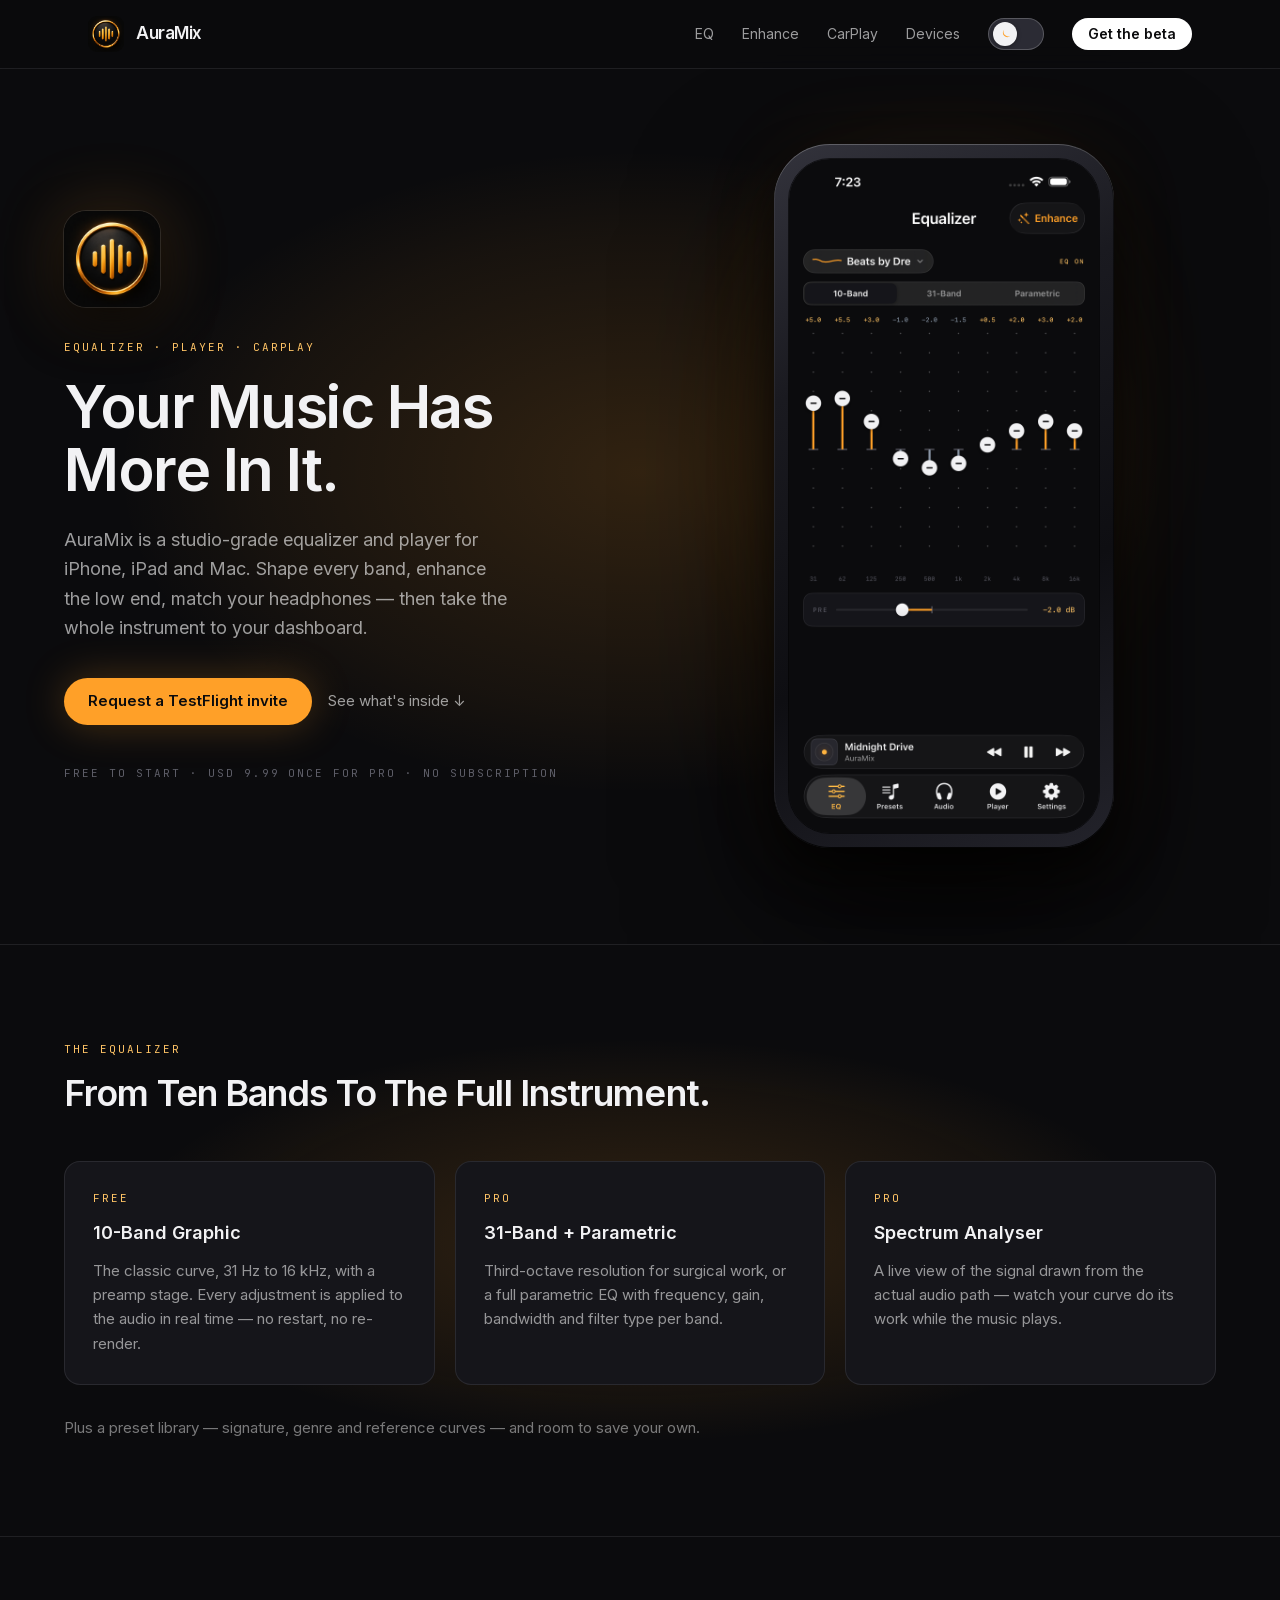
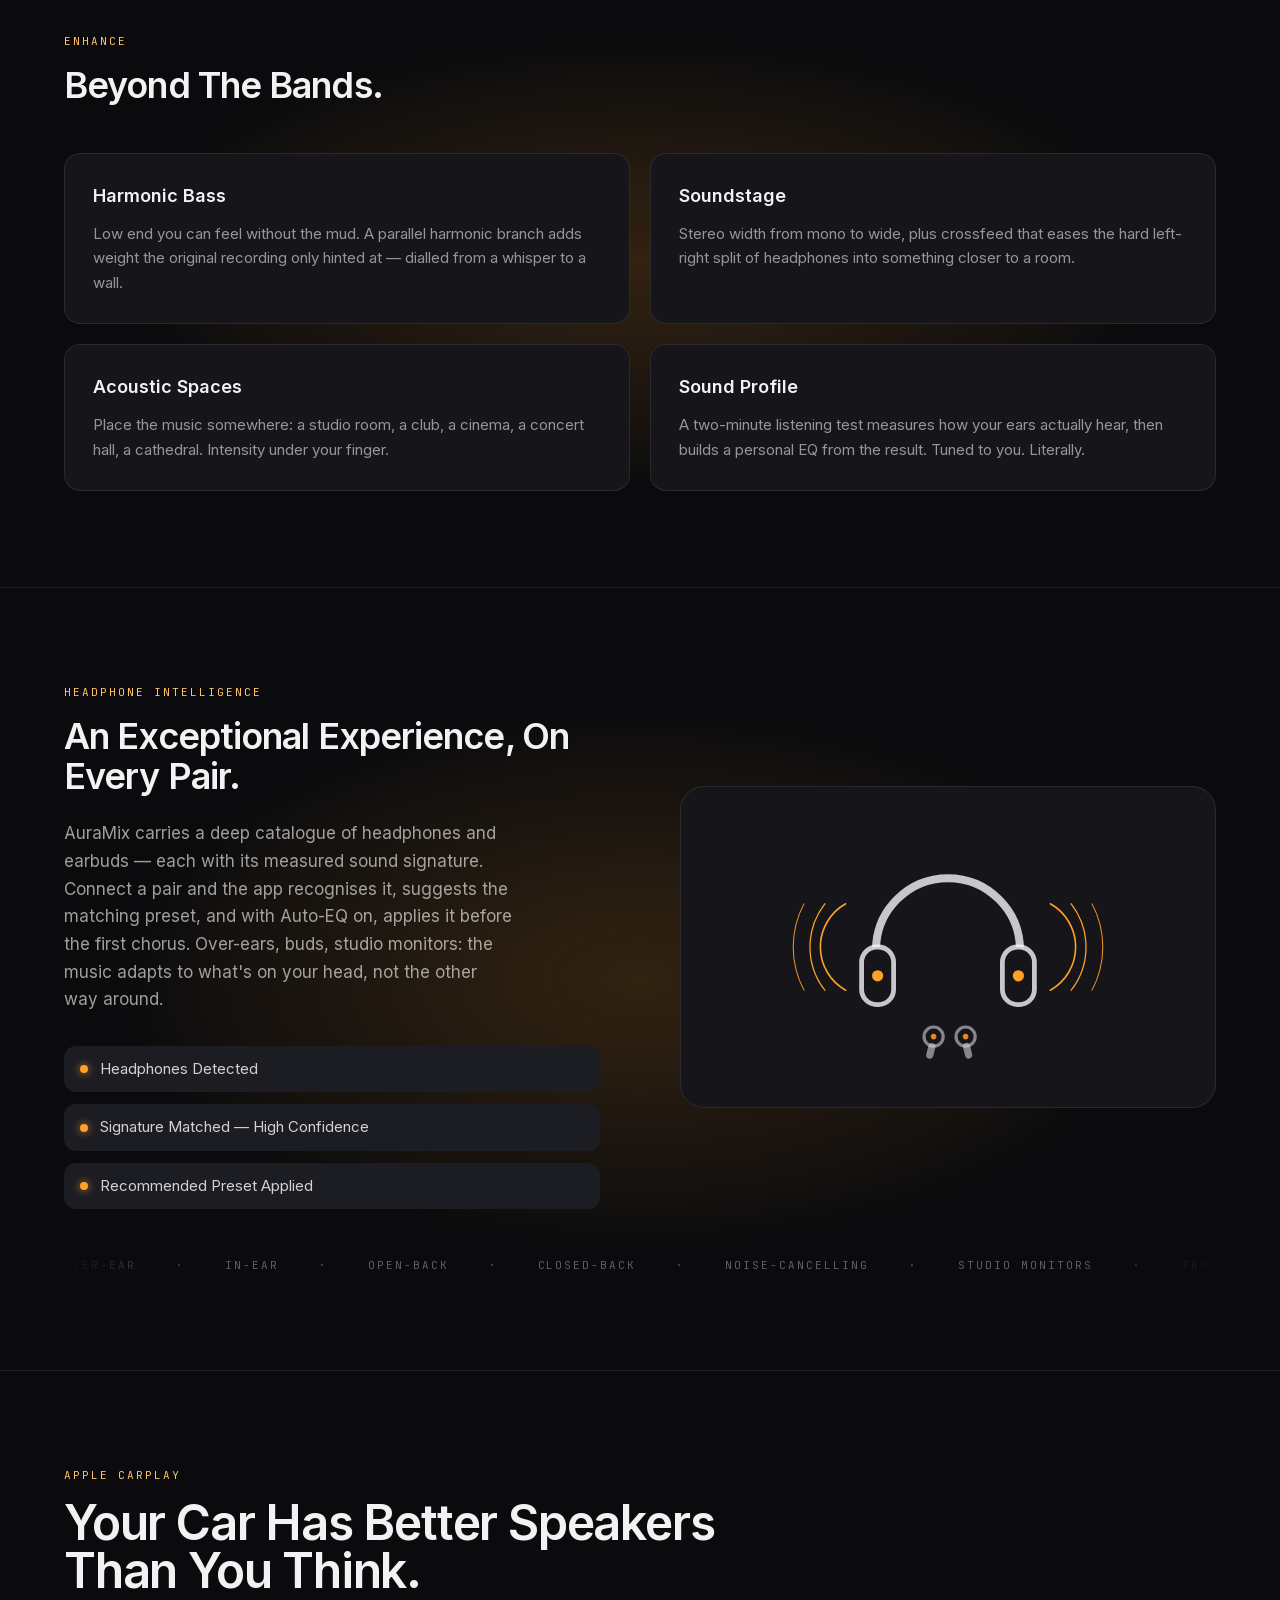
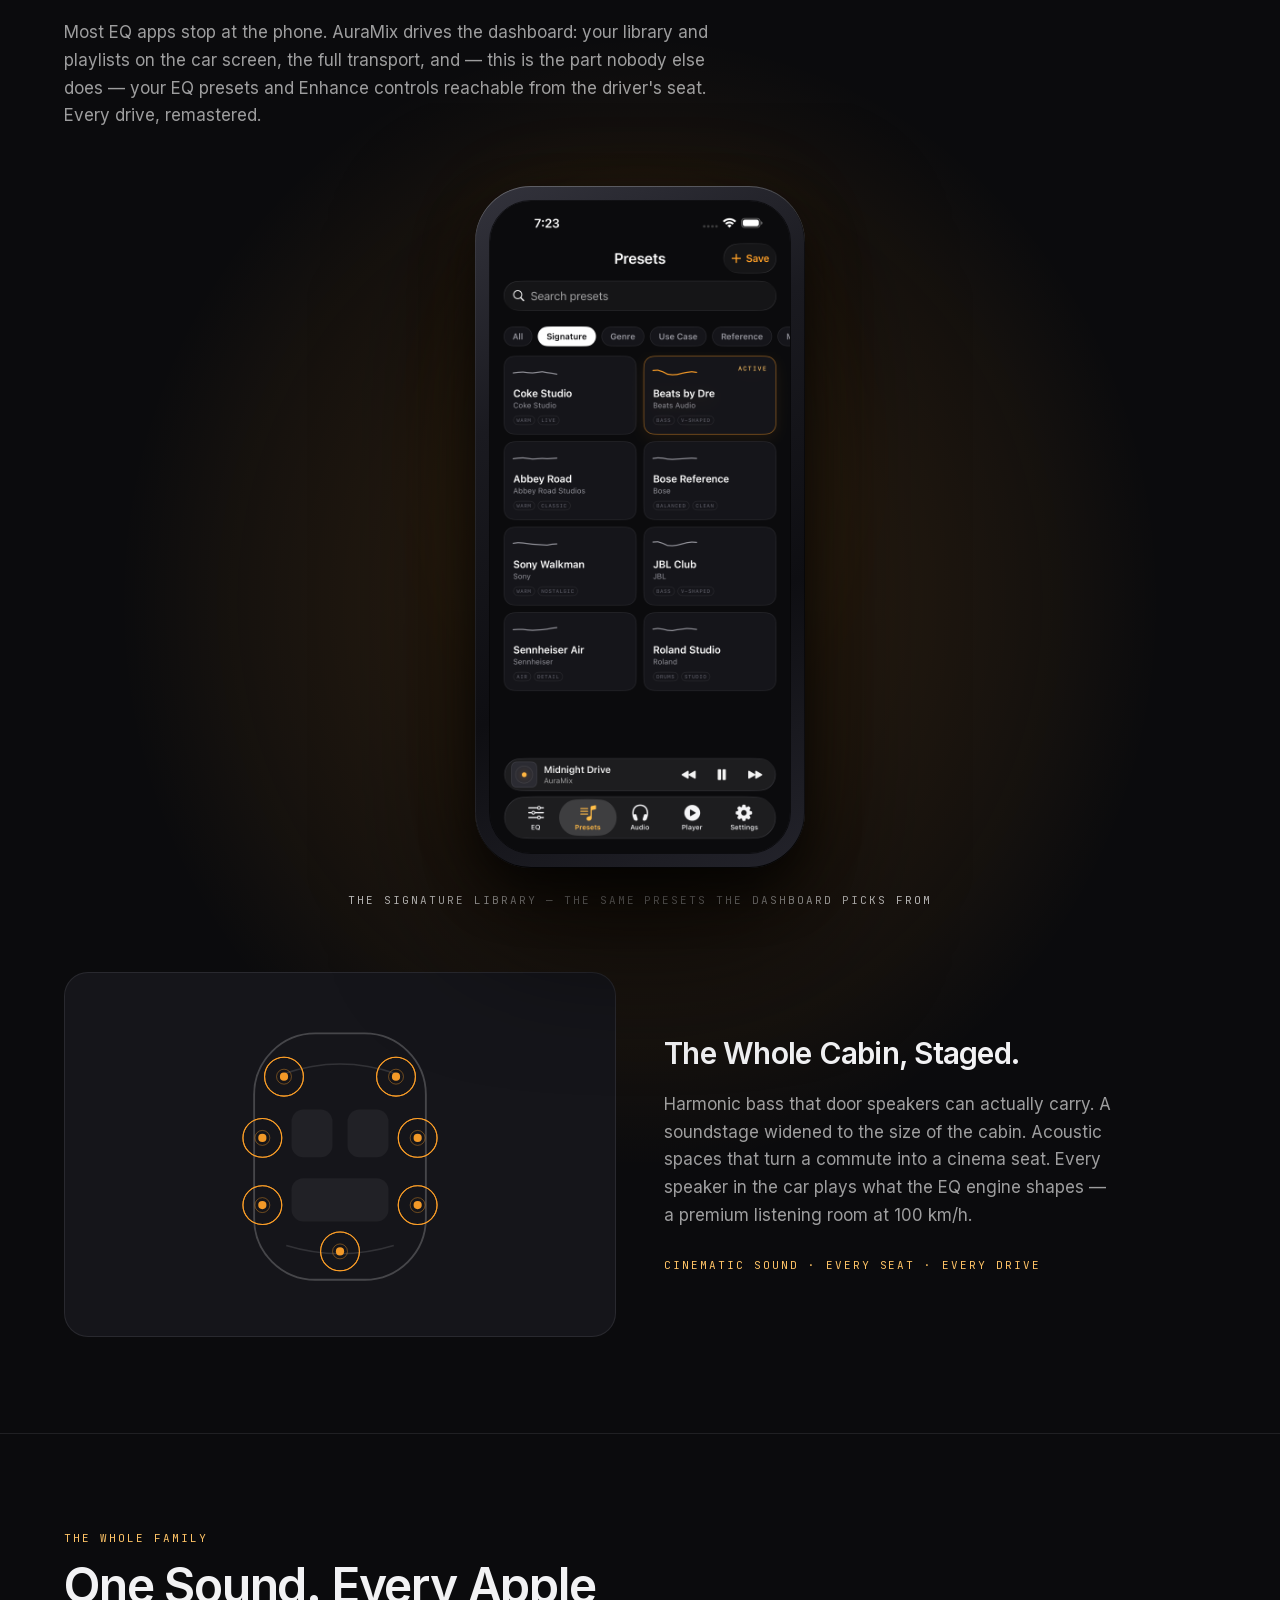
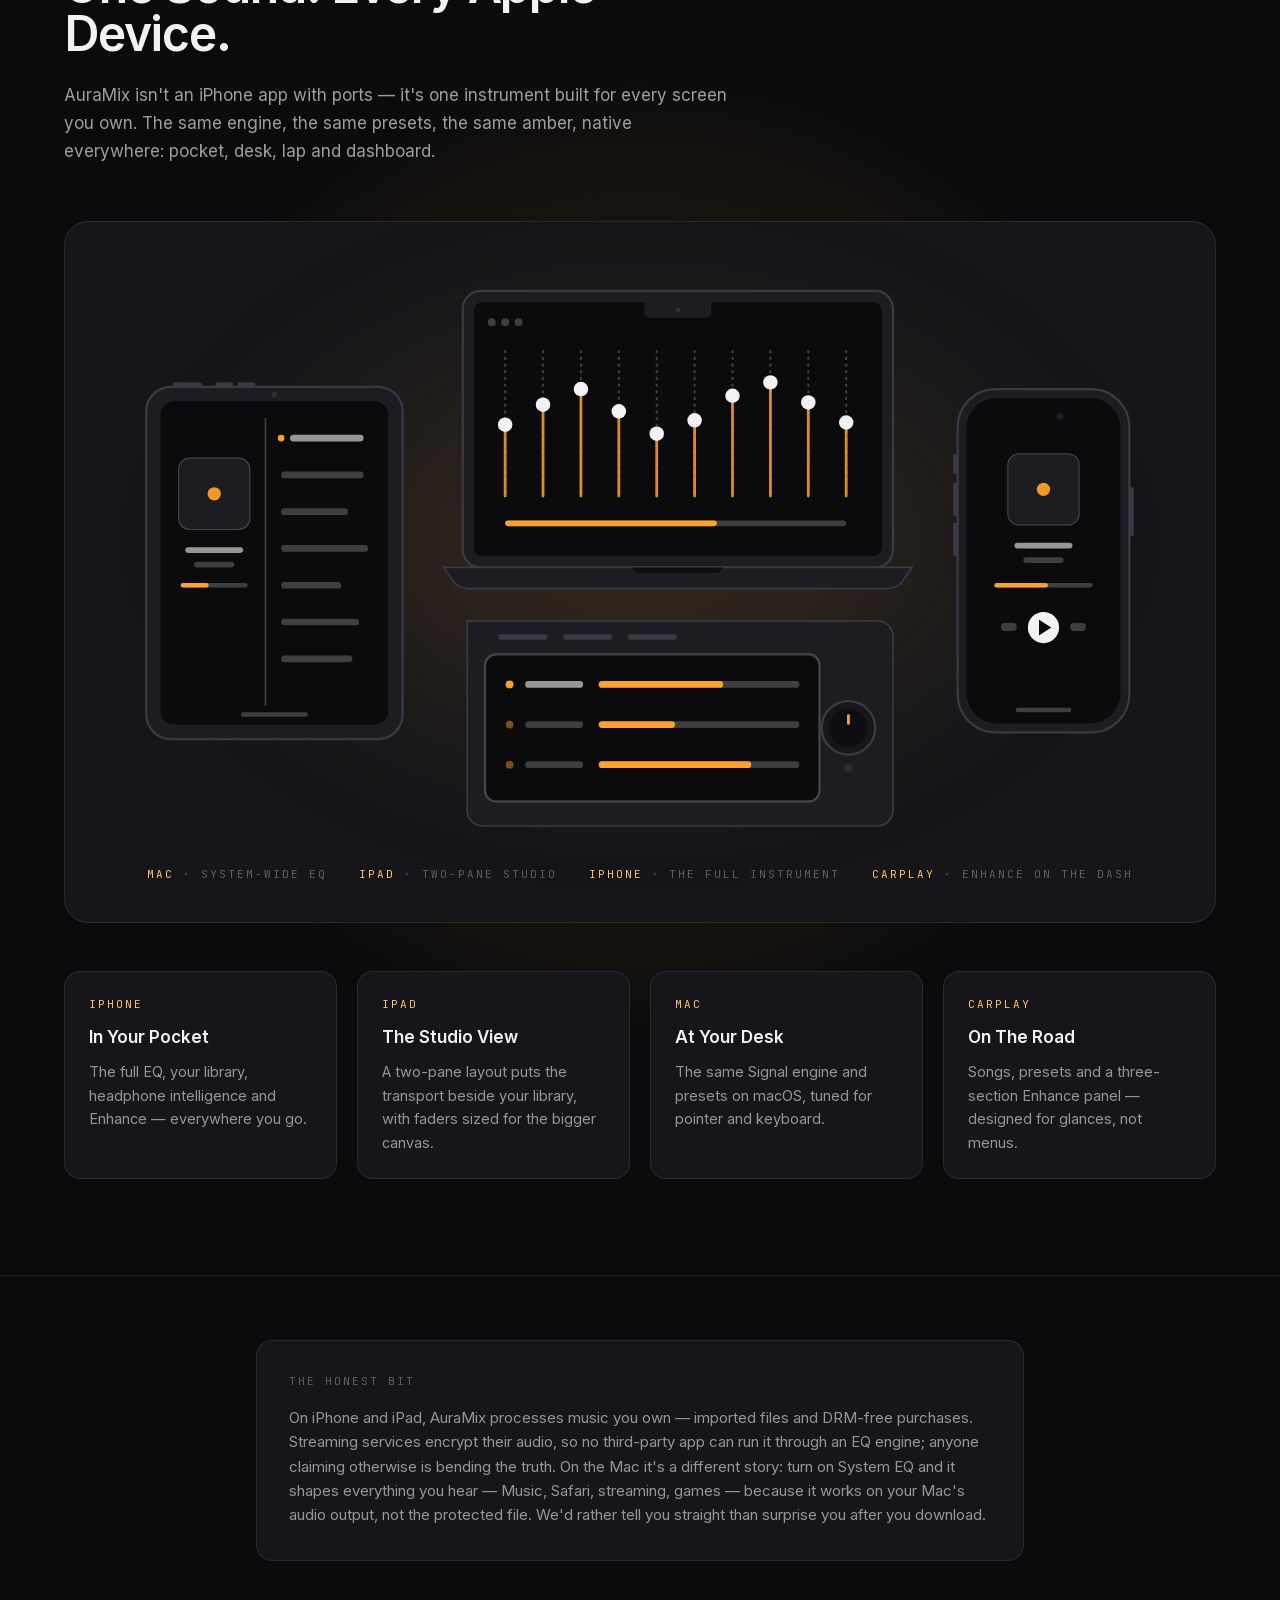
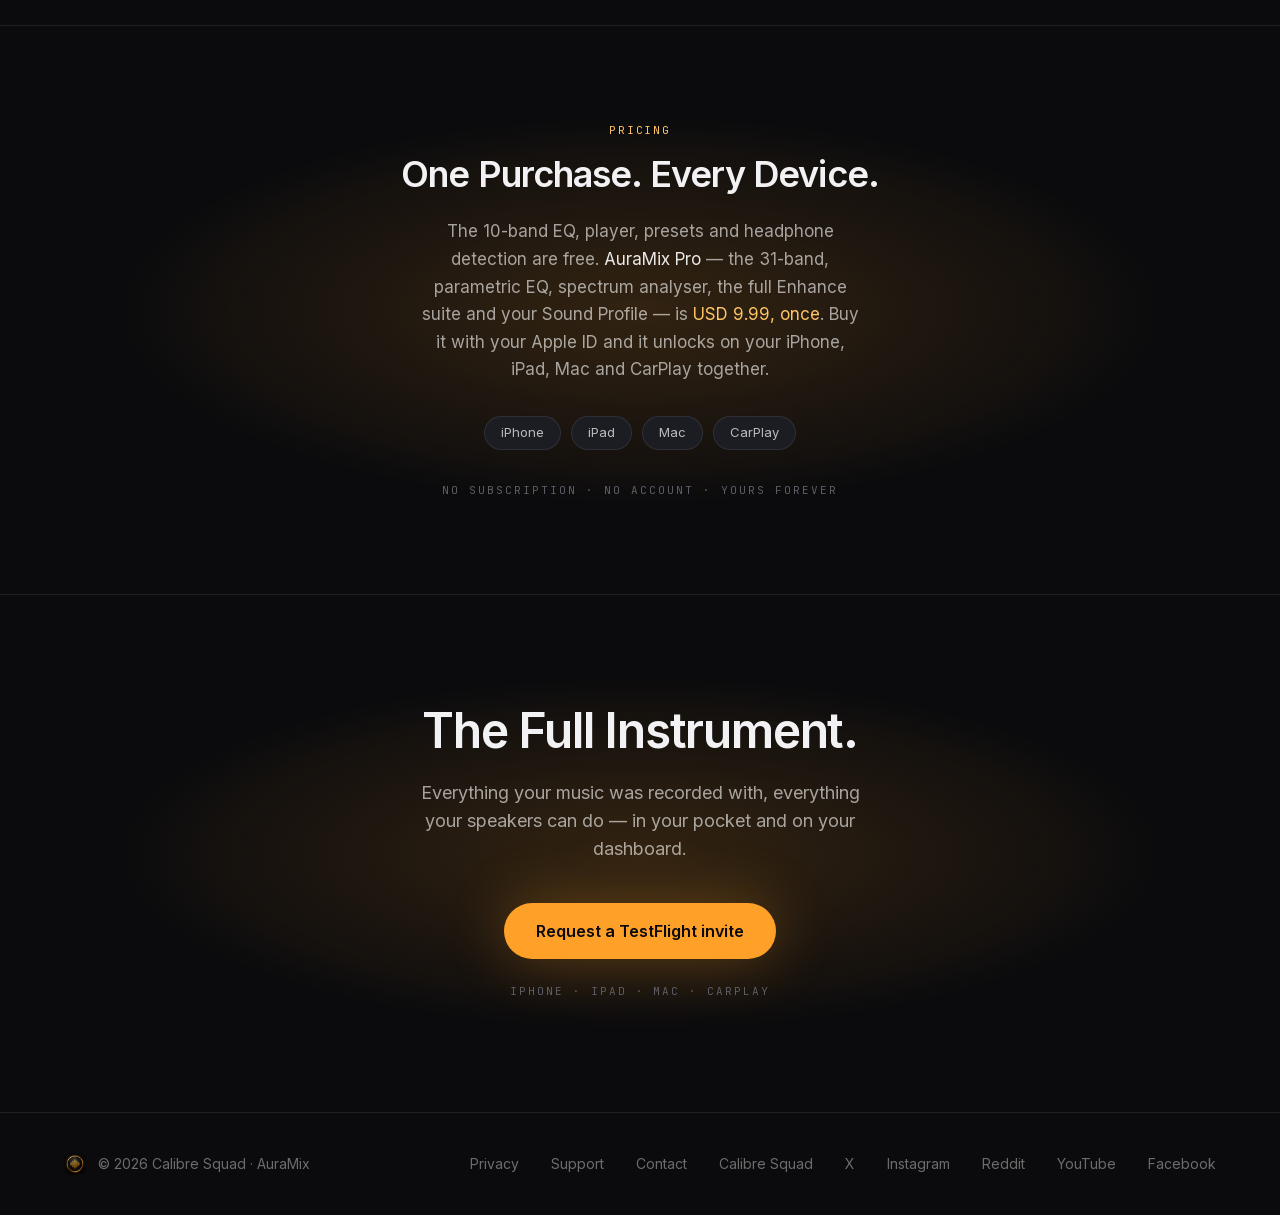
==== index.html @ aad4549b "Deploy auramix.com.au — standalone root build AuraMix marketing site moved from calibresquad.com.au/" ====
<!DOCTYPE html><html lang="en" class="inter_5901b7c6-module__ec5Qua__variable jetbrains_mono_c204fc1d-module__jQLt9W__variable antialiased"><head><meta charSet="utf-8"/><meta name="viewport" content="width=device-width, initial-scale=1"/><link rel="preload" href="/_next/static/media/051742360c26797e-s.p.1bkzbscqrt8rl.woff2" as="font" crossorigin="" type="font/woff2"/><link rel="preload" href="/_next/static/media/83afe278b6a6bb3c-s.p.2bn3s6zvc0dyp.woff2" as="font" crossorigin="" type="font/woff2"/><link rel="preload" as="image" href="/eq-hero-dark.png"/><link rel="preload" as="image" href="/eq-hero-light.png"/><link rel="stylesheet" href="/_next/static/chunks/10q2trecfskz9.css" data-precedence="next"/><link rel="preload" as="script" fetchPriority="low" href="/_next/static/chunks/3qtlyzor5gjmq.js"/><script src="/_next/static/chunks/15orcrkp-_9ct.js" async=""></script><script src="/_next/static/chunks/2r3tgmj4s0k_6.js" async=""></script><script src="/_next/static/chunks/1eglloh0s_w8l.js" async=""></script><script src="/_next/static/chunks/turbopack-44et5_ps77_01.js" async=""></script><script src="/_next/static/chunks/1el5-48au3iai.js" async=""></script><script src="/_next/static/chunks/14mrh2-p_w84d.js" async=""></script><script src="/_next/static/chunks/2q7-uuxphylne.js" async=""></script><script data-goatcounter="https://calibresquad.goatcounter.com/count" async="" src="https://gc.zgo.at/count.js"></script><meta name="next-size-adjust" content=""/><title>AuraMix — One sound. Every Apple device.</title><meta name="description" content="A studio-grade equalizer and music player for iPhone, iPad and Mac. 31-band and parametric EQ, harmonic bass, soundstage, headphone matching — and the whole instrument on your dashboard with CarPlay."/><link rel="canonical" href="https://auramix.com.au/"/><meta property="og:title" content="AuraMix — Your music has more in it."/><meta property="og:description" content="Studio-grade EQ and player for iPhone &amp; CarPlay. Free to start, one purchase for everything. No subscription."/><meta property="og:url" content="https://auramix.com.au/"/><meta property="og:site_name" content="AuraMix"/><meta property="og:image" content="https://auramix.com.au/icon.png"/><meta name="twitter:card" content="summary_large_image"/><meta name="twitter:title" content="AuraMix — Your music has more in it."/><meta name="twitter:description" content="Studio-grade EQ and player for iPhone &amp; CarPlay. Free to start, one purchase for everything. No subscription."/><meta name="twitter:image" content="https://auramix.com.au/icon.png"/><link rel="icon" href="/favicon.ico?favicon.2vob68tjqpejf.ico" sizes="256x256" type="image/x-icon"/><link rel="icon" href="/favicon-64.png"/><link rel="apple-touch-icon" href="/icon.png"/><script src="/_next/static/chunks/0cz1d0mv5g_q7.js" noModule=""></script></head><body class="min-h-full"><div hidden=""><!--$--><!--/$--></div><script>(self.__next_s=self.__next_s||[]).push([0,{"children":"try{var t=localStorage.getItem('auramix-theme');if(t==='light')document.documentElement.dataset.theme='light';}catch(e){}","id":"auramix-theme"}])</script><main><header class="fixed top-0 z-40 w-full border-b border-hairline bg-ground/80 backdrop-blur-xl"><nav class="mx-auto flex max-w-6xl items-center justify-between px-6 py-4"><div class="flex items-center gap-3"><img alt="AuraMix" loading="lazy" width="36" height="36" decoding="async" data-nimg="1" class="dark-shot rounded-[9px]" style="color:transparent" src="/icon.png"/><img alt="AuraMix" loading="lazy" width="36" height="36" decoding="async" data-nimg="1" class="light-shot rounded-[9px] ring-1 ring-white/10" style="color:transparent" src="/icon-light.png"/><span class="text-[17px] font-semibold tracking-tight">AuraMix</span></div><div class="flex items-center gap-7"><a href="#eq" class="hidden text-sm text-white/60 transition hover:text-white sm:block">EQ</a><a href="#enhance" class="hidden text-sm text-white/60 transition hover:text-white sm:block">Enhance</a><a href="#carplay" class="hidden text-sm text-white/60 transition hover:text-white sm:block">CarPlay</a><a href="#devices" class="hidden text-sm text-white/60 transition hover:text-white sm:block">Devices</a><button type="button" aria-label="Switch to light mode" class="theme-toggle-track flex h-8 w-14 items-center rounded-full px-1 transition hover:brightness-110"><span class="theme-toggle-knob flex h-6 w-6 items-center justify-center rounded-full transition-transform duration-300 translate-x-0"><svg width="13" height="13" viewBox="0 0 24 24" fill="currentColor" aria-hidden="true"><path d="M21 14.5A8.5 8.5 0 0 1 9.5 3a7 7 0 1 0 11.5 11.5z"></path></svg></span></button><a class="rounded-full bg-white px-4 py-1.5 text-sm font-semibold text-ground transition hover:bg-signal-text" href="/beta/">Get the beta</a></div></nav></header><section class="aura relative overflow-hidden px-6 pt-36 pb-24"><div class="mx-auto grid max-w-6xl items-center gap-16 lg:grid-cols-2"><div><div class="reveal " style="transition-delay:0ms"><img alt="AuraMix app icon" loading="lazy" width="96" height="96" decoding="async" data-nimg="1" class="dark-shot mb-8 rounded-[22px] shadow-[0_18px_50px_rgba(0,0,0,0.7),0_0_70px_rgba(255,160,40,0.22)] ring-1 ring-white/10" style="color:transparent" src="/icon.png"/><img alt="AuraMix app icon" loading="lazy" width="96" height="96" decoding="async" data-nimg="1" class="light-shot mb-8 rounded-[22px] shadow-[0_18px_50px_rgba(20,20,26,0.18),0_0_70px_rgba(245,159,30,0.2)] ring-1 ring-white/10" style="color:transparent" src="/icon-light.png"/><p class="micro text-signal-text">Equalizer · Player · CarPlay</p></div><div class="reveal " style="transition-delay:80ms"><h1 class="mt-5 text-5xl font-semibold leading-[1.05] tracking-tight sm:text-6xl">Your Music Has<br/>More In It.</h1></div><div class="reveal " style="transition-delay:160ms"><p class="mt-6 max-w-md text-lg leading-relaxed text-white/60">AuraMix is a studio-grade equalizer and player for iPhone, iPad and Mac. Shape every band, enhance the low end, match your headphones — then take the whole instrument to your dashboard.</p></div><div class="reveal " style="transition-delay:240ms"><div class="mt-9 flex flex-wrap items-center gap-4"><a class="rounded-full bg-signal px-6 py-3 text-[15px] font-semibold text-ground shadow-[0_0_40px_rgba(255,160,40,0.25)] transition hover:brightness-110" href="/beta/">Request a TestFlight invite</a><a href="#eq" class="text-[15px] text-white/60 transition hover:text-white">See what&#x27;s inside ↓</a></div></div><div class="reveal " style="transition-delay:320ms"><p class="micro mt-10 text-tertiary">Free to start · USD 9.99 once for Pro · No subscription</p></div></div><div class="reveal relative mx-auto" style="transition-delay:200ms"><div aria-hidden="true" class="absolute -inset-16 -z-10 rounded-full opacity-80 blur-3xl" style="background:radial-gradient(ellipse 55% 45% at 50% 42%, rgba(255,160,40,0.32), rgba(255,160,40,0.10) 55%, transparent 75%)"></div><div class="metal-panel w-[300px] sm:w-[340px]"><div class="overflow-hidden rounded-[42px] border border-black/60"><img alt="The AuraMix equalizer with the Beats by Dre preset applied and the mini player running" width="1320" height="2868" decoding="async" data-nimg="1" class="dark-shot w-full" style="color:transparent" src="/eq-hero-dark.png"/><img alt="The AuraMix equalizer in light mode with the Beats by Dre preset applied and the mini player running" width="1320" height="2868" decoding="async" data-nimg="1" class="light-shot w-full" style="color:transparent" src="/eq-hero-light.png"/></div></div></div></div></section><section id="eq" class="aura border-t border-hairline px-6 py-24"><div class="mx-auto max-w-6xl"><div class="reveal " style="transition-delay:0ms"><p class="micro text-signal-text">The Equalizer</p><h2 class="mt-4 text-3xl font-semibold tracking-tight sm:text-4xl">From Ten Bands To The Full Instrument.</h2></div><div class="mt-12 grid gap-5 md:grid-cols-3"><div class="reveal " style="transition-delay:0ms"><div class="hairline-border h-full rounded-2xl bg-surface p-7 transition duration-300 hover:border-signal/40"><p class="micro text-signal-text">Free</p><h3 class="mt-3 text-lg font-semibold">10-Band Graphic</h3><p class="mt-3 text-[15px] leading-relaxed text-white/55">The classic curve, 31 Hz to 16 kHz, with a preamp stage. Every adjustment is applied to the audio in real time — no restart, no re-render.</p></div></div><div class="reveal " style="transition-delay:90ms"><div class="hairline-border h-full rounded-2xl bg-surface p-7 transition duration-300 hover:border-signal/40"><p class="micro text-signal-text">Pro</p><h3 class="mt-3 text-lg font-semibold">31-Band + Parametric</h3><p class="mt-3 text-[15px] leading-relaxed text-white/55">Third-octave resolution for surgical work, or a full parametric EQ with frequency, gain, bandwidth and filter type per band.</p></div></div><div class="reveal " style="transition-delay:180ms"><div class="hairline-border h-full rounded-2xl bg-surface p-7 transition duration-300 hover:border-signal/40"><p class="micro text-signal-text">Pro</p><h3 class="mt-3 text-lg font-semibold">Spectrum Analyser</h3><p class="mt-3 text-[15px] leading-relaxed text-white/55">A live view of the signal drawn from the actual audio path — watch your curve do its work while the music plays.</p></div></div></div><div class="reveal " style="transition-delay:120ms"><p class="mt-8 text-[15px] text-white/45">Plus a preset library — signature, genre and reference curves — and room to save your own.</p></div></div></section><section id="enhance" class="aura border-t border-hairline px-6 py-24"><div class="mx-auto max-w-6xl"><div class="reveal " style="transition-delay:0ms"><p class="micro text-signal-text">Enhance</p><h2 class="mt-4 max-w-xl text-3xl font-semibold tracking-tight sm:text-4xl">Beyond The Bands.</h2></div><div class="mt-12 grid gap-5 sm:grid-cols-2"><div class="reveal " style="transition-delay:0ms"><div class="hairline-border h-full rounded-2xl bg-surface p-7 transition duration-300 hover:border-signal/40"><h3 class="text-lg font-semibold">Harmonic Bass</h3><p class="mt-3 text-[15px] leading-relaxed text-white/55">Low end you can feel without the mud. A parallel harmonic branch adds weight the original recording only hinted at — dialled from a whisper to a wall.</p></div></div><div class="reveal " style="transition-delay:80ms"><div class="hairline-border h-full rounded-2xl bg-surface p-7 transition duration-300 hover:border-signal/40"><h3 class="text-lg font-semibold">Soundstage</h3><p class="mt-3 text-[15px] leading-relaxed text-white/55">Stereo width from mono to wide, plus crossfeed that eases the hard left-right split of headphones into something closer to a room.</p></div></div><div class="reveal " style="transition-delay:160ms"><div class="hairline-border h-full rounded-2xl bg-surface p-7 transition duration-300 hover:border-signal/40"><h3 class="text-lg font-semibold">Acoustic Spaces</h3><p class="mt-3 text-[15px] leading-relaxed text-white/55">Place the music somewhere: a studio room, a club, a cinema, a concert hall, a cathedral. Intensity under your finger.</p></div></div><div class="reveal " style="transition-delay:240ms"><div class="hairline-border h-full rounded-2xl bg-surface p-7 transition duration-300 hover:border-signal/40"><h3 class="text-lg font-semibold">Sound Profile</h3><p class="mt-3 text-[15px] leading-relaxed text-white/55">A two-minute listening test measures how your ears actually hear, then builds a personal EQ from the result. Tuned to you. Literally.</p></div></div></div></div></section><section class="aura border-t border-hairline px-6 py-24"><div class="mx-auto max-w-6xl"><div class="flex flex-col items-start gap-10 lg:flex-row lg:items-center lg:gap-20"><div class="reveal lg:w-1/2" style="transition-delay:0ms"><p class="micro text-signal-text">Headphone Intelligence</p><h2 class="mt-4 text-3xl font-semibold tracking-tight sm:text-4xl">An Exceptional Experience, On Every Pair.</h2><p class="mt-6 max-w-md text-[17px] leading-relaxed text-white/60">AuraMix carries a deep catalogue of headphones and earbuds — each with its measured sound signature. Connect a pair and the app recognises it, suggests the matching preset, and with Auto-EQ on, applies it before the first chorus. Over-ears, buds, studio monitors: the music adapts to what&#x27;s on your head, not the other way around.</p><div class="mt-8 space-y-3"><div class="flex items-center gap-3 rounded-xl bg-surface2 px-4 py-3"><span class="h-2 w-2 rounded-full bg-signal shadow-[0_0_8px_rgba(255,160,40,0.8)]"></span><span class="text-[15px] text-white/80">Headphones Detected</span></div><div class="flex items-center gap-3 rounded-xl bg-surface2 px-4 py-3"><span class="h-2 w-2 rounded-full bg-signal shadow-[0_0_8px_rgba(255,160,40,0.8)]"></span><span class="text-[15px] text-white/80">Signature Matched — High Confidence</span></div><div class="flex items-center gap-3 rounded-xl bg-surface2 px-4 py-3"><span class="h-2 w-2 rounded-full bg-signal shadow-[0_0_8px_rgba(255,160,40,0.8)]"></span><span class="text-[15px] text-white/80">Recommended Preset Applied</span></div></div></div><div class="reveal w-full lg:w-1/2" style="transition-delay:150ms"><div class="hairline-border flex items-center justify-center rounded-3xl bg-surface p-10"><svg viewBox="0 0 480 300" class="w-full max-w-sm" role="img" aria-label="Headphones surrounded by sound waves"><path d="M 112 96 A 62 62 0 0 0 112 204" fill="none" stroke="#ffa028" stroke-width="2" stroke-linecap="round" class="pulse-wave" style="animation-delay:0ms"></path><path d="M 86 96 A 88 88 0 0 0 86 204" fill="none" stroke="#ffa028" stroke-width="1.6" stroke-linecap="round" class="pulse-wave" style="animation-delay:260ms"></path><path d="M 60 96 A 114 114 0 0 0 60 204" fill="none" stroke="#ffa028" stroke-width="1.2" stroke-linecap="round" class="pulse-wave" style="animation-delay:520ms"></path><path d="M 368 96 A 62 62 0 0 1 368 204" fill="none" stroke="#ffa028" stroke-width="2" stroke-linecap="round" class="pulse-wave" style="animation-delay:130ms"></path><path d="M 394 96 A 88 88 0 0 1 394 204" fill="none" stroke="#ffa028" stroke-width="1.6" stroke-linecap="round" class="pulse-wave" style="animation-delay:390ms"></path><path d="M 420 96 A 114 114 0 0 1 420 204" fill="none" stroke="#ffa028" stroke-width="1.2" stroke-linecap="round" class="pulse-wave" style="animation-delay:650ms"></path><path d="M150 168 v-14 a90 90 0 0 1 180 0 v14" fill="none" stroke="var(--sketch)" stroke-width="10" stroke-linecap="round"></path><rect x="132" y="150" width="40" height="72" rx="19" fill="#15151a" stroke="var(--sketch)" stroke-width="6"></rect><rect x="308" y="150" width="40" height="72" rx="19" fill="#15151a" stroke="var(--sketch)" stroke-width="6"></rect><circle cx="152" cy="186" r="7" fill="#ffa028"></circle><circle cx="328" cy="186" r="7" fill="#ffa028"></circle><g opacity="0.85"><circle cx="222" cy="262" r="12" fill="#15151a" stroke="var(--sketch-mid)" stroke-width="4"></circle><rect x="216" y="270" width="9" height="20" rx="4.5" fill="var(--sketch-mid)" transform="rotate(14 220 272)"></rect><circle cx="262" cy="262" r="12" fill="#15151a" stroke="var(--sketch-mid)" stroke-width="4"></circle><rect x="258" y="270" width="9" height="20" rx="4.5" fill="var(--sketch-mid)" transform="rotate(-14 262 272)"></rect><circle cx="222" cy="262" r="3.5" fill="#ffa028"></circle><circle cx="262" cy="262" r="3.5" fill="#ffa028"></circle></g></svg></div></div></div><div class="reveal " style="transition-delay:120ms"><div class="marquee mt-12"><div class="marquee-track micro text-tertiary"><span class="flex gap-10 whitespace-nowrap"><span>Over-ear</span><span>·</span><span>In-ear</span><span>·</span><span>Open-back</span><span>·</span><span>Closed-back</span><span>·</span><span>Noise-cancelling</span><span>·</span><span>Studio monitors</span><span>·</span><span>True wireless</span><span>·</span><span>Planar magnetic</span><span>·</span><span>Sport buds</span><span>·</span><span>Gaming headsets</span><span>·</span></span><span class="flex gap-10 whitespace-nowrap"><span>Over-ear</span><span>·</span><span>In-ear</span><span>·</span><span>Open-back</span><span>·</span><span>Closed-back</span><span>·</span><span>Noise-cancelling</span><span>·</span><span>Studio monitors</span><span>·</span><span>True wireless</span><span>·</span><span>Planar magnetic</span><span>·</span><span>Sport buds</span><span>·</span><span>Gaming headsets</span><span>·</span></span></div></div></div></div></section><section id="carplay" class="aura border-t border-hairline px-6 py-24"><div class="mx-auto max-w-6xl"><div class="reveal max-w-2xl" style="transition-delay:0ms"><p class="micro text-signal-text">Apple CarPlay</p><h2 class="mt-4 text-3xl font-semibold tracking-tight sm:text-5xl">Your Car Has Better Speakers Than You Think.</h2><p class="mt-6 text-[17px] leading-relaxed text-white/60">Most EQ apps stop at the phone. AuraMix drives the dashboard: your library and playlists on the car screen, the full transport, and — this is the part nobody else does — your EQ presets and Enhance controls reachable from the driver&#x27;s seat. Every drive, remastered.</p></div><div class="reveal " style="transition-delay:150ms"><figure class="mx-auto mt-14 flex max-w-3xl flex-col items-center"><div class="relative"><div aria-hidden="true" class="absolute -inset-14 -z-10 rounded-full opacity-80 blur-3xl" style="background:radial-gradient(ellipse 55% 45% at 50% 42%, rgba(255,160,40,0.26), rgba(255,160,40,0.08) 55%, transparent 75%)"></div><div class="metal-panel w-[290px] sm:w-[330px]"><div class="overflow-hidden rounded-[42px] border border-black/60"><img alt="The AuraMix Signature preset library with Beats by Dre active and the mini player running — Coke Studio, Abbey Road, Bose Reference, Sony Walkman, JBL Club and more" loading="lazy" width="1320" height="2868" decoding="async" data-nimg="1" class="dark-shot w-full" style="color:transparent" src="/presets-signature.png"/><img alt="The AuraMix Signature preset library in light mode with Beats by Dre active and the mini player running" loading="lazy" width="1320" height="2868" decoding="async" data-nimg="1" class="light-shot w-full" style="color:transparent" src="/presets-signature-light.png"/></div></div></div><figcaption class="micro mt-6 text-white/70">The signature library — the same presets the dashboard picks from</figcaption></figure></div><div class="mt-16 grid items-center gap-12 lg:grid-cols-2"><div class="reveal " style="transition-delay:0ms"><div class="hairline-border flex items-center justify-center rounded-3xl bg-surface p-8"><svg viewBox="0 0 600 400" class="w-full max-w-md" role="img" aria-label="Car cabin with sound radiating from seven speaker positions"><rect x="185" y="38" width="230" height="330" rx="82" fill="none" stroke="var(--sketch-dim)" stroke-width="2.5"></rect><path d="M225 92 Q300 66 375 92" fill="none" stroke="var(--sketch-faint)" stroke-width="2"></path><path d="M228 322 Q300 344 372 322" fill="none" stroke="var(--sketch-faint)" stroke-width="2"></path><rect x="235" y="140" width="55" height="64" rx="16" fill="var(--sketch-fill)"></rect><rect x="310" y="140" width="55" height="64" rx="16" fill="var(--sketch-fill)"></rect><rect x="235" y="232" width="130" height="58" rx="16" fill="var(--sketch-fill)"></rect><g><circle cx="225" cy="96" r="26" class="ripple" fill="none" stroke="#ffa028" stroke-width="1.5" style="animation-delay:0ms"></circle><circle cx="225" cy="96" r="26" class="ripple" fill="none" stroke="#ffa028" stroke-width="1" style="animation-delay:850ms"></circle><circle cx="225" cy="96" r="5.5" fill="#ffa028" opacity="0.95"></circle><circle cx="225" cy="96" r="10" fill="none" stroke="rgba(255,160,40,0.5)" stroke-width="1"></circle></g><g><circle cx="375" cy="96" r="26" class="ripple" fill="none" stroke="#ffa028" stroke-width="1.5" style="animation-delay:300ms"></circle><circle cx="375" cy="96" r="26" class="ripple" fill="none" stroke="#ffa028" stroke-width="1" style="animation-delay:1150ms"></circle><circle cx="375" cy="96" r="5.5" fill="#ffa028" opacity="0.95"></circle><circle cx="375" cy="96" r="10" fill="none" stroke="rgba(255,160,40,0.5)" stroke-width="1"></circle></g><g><circle cx="196" cy="178" r="26" class="ripple" fill="none" stroke="#ffa028" stroke-width="1.5" style="animation-delay:600ms"></circle><circle cx="196" cy="178" r="26" class="ripple" fill="none" stroke="#ffa028" stroke-width="1" style="animation-delay:1450ms"></circle><circle cx="196" cy="178" r="5.5" fill="#ffa028" opacity="0.95"></circle><circle cx="196" cy="178" r="10" fill="none" stroke="rgba(255,160,40,0.5)" stroke-width="1"></circle></g><g><circle cx="404" cy="178" r="26" class="ripple" fill="none" stroke="#ffa028" stroke-width="1.5" style="animation-delay:900ms"></circle><circle cx="404" cy="178" r="26" class="ripple" fill="none" stroke="#ffa028" stroke-width="1" style="animation-delay:1750ms"></circle><circle cx="404" cy="178" r="5.5" fill="#ffa028" opacity="0.95"></circle><circle cx="404" cy="178" r="10" fill="none" stroke="rgba(255,160,40,0.5)" stroke-width="1"></circle></g><g><circle cx="196" cy="268" r="26" class="ripple" fill="none" stroke="#ffa028" stroke-width="1.5" style="animation-delay:1200ms"></circle><circle cx="196" cy="268" r="26" class="ripple" fill="none" stroke="#ffa028" stroke-width="1" style="animation-delay:2050ms"></circle><circle cx="196" cy="268" r="5.5" fill="#ffa028" opacity="0.95"></circle><circle cx="196" cy="268" r="10" fill="none" stroke="rgba(255,160,40,0.5)" stroke-width="1"></circle></g><g><circle cx="404" cy="268" r="26" class="ripple" fill="none" stroke="#ffa028" stroke-width="1.5" style="animation-delay:1500ms"></circle><circle cx="404" cy="268" r="26" class="ripple" fill="none" stroke="#ffa028" stroke-width="1" style="animation-delay:2350ms"></circle><circle cx="404" cy="268" r="5.5" fill="#ffa028" opacity="0.95"></circle><circle cx="404" cy="268" r="10" fill="none" stroke="rgba(255,160,40,0.5)" stroke-width="1"></circle></g><g><circle cx="300" cy="330" r="26" class="ripple" fill="none" stroke="#ffa028" stroke-width="1.5" style="animation-delay:1800ms"></circle><circle cx="300" cy="330" r="26" class="ripple" fill="none" stroke="#ffa028" stroke-width="1" style="animation-delay:2650ms"></circle><circle cx="300" cy="330" r="5.5" fill="#ffa028" opacity="0.95"></circle><circle cx="300" cy="330" r="10" fill="none" stroke="rgba(255,160,40,0.5)" stroke-width="1"></circle></g></svg></div></div><div class="reveal " style="transition-delay:120ms"><h3 class="text-2xl font-semibold tracking-tight sm:text-3xl">The Whole Cabin, Staged.</h3><p class="mt-5 max-w-md text-[17px] leading-relaxed text-white/60">Harmonic bass that door speakers can actually carry. A soundstage widened to the size of the cabin. Acoustic spaces that turn a commute into a cinema seat. Every speaker in the car plays what the EQ engine shapes — a premium listening room at 100 km/h.</p><p class="micro mt-7 text-signal-text">Cinematic sound · Every seat · Every drive</p></div></div></div></section><section id="devices" class="aura border-t border-hairline px-6 py-24"><div class="mx-auto max-w-6xl"><div class="reveal max-w-2xl" style="transition-delay:0ms"><p class="micro text-signal-text">The Whole Family</p><h2 class="mt-4 text-3xl font-semibold tracking-tight sm:text-5xl">One Sound. Every Apple Device.</h2><p class="mt-6 text-[17px] leading-relaxed text-white/60">AuraMix isn&#x27;t an iPhone app with ports — it&#x27;s one instrument built for every screen you own. The same engine, the same presets, the same amber, native everywhere: pocket, desk, lap and dashboard.</p></div><div class="reveal " style="transition-delay:150ms"><figure class="hairline-border mx-auto mt-14 overflow-hidden rounded-3xl bg-surface p-6 sm:p-10"><div class="relative"><div aria-hidden="true" class="absolute -inset-10 -z-0 rounded-full blur-3xl" style="background:radial-gradient(ellipse 52% 55% at 50% 48%, var(--aura-1), var(--aura-2) 55%, transparent 78%)"></div><div class="relative"><svg viewBox="0 0 960 520" class="w-full" role="img" aria-label="AuraMix running on a MacBook, an iPad, an iPhone and a CarPlay dashboard"><g transform="translate(29 0)"><rect x="292" y="26" width="386" height="248" rx="16" fill="#1c1c22" stroke="#3a3a44" stroke-width="2"></rect><rect x="302" y="36" width="366" height="228" rx="8" fill="var(--ground)"></rect><path d="M455 36 h60 v9 a5 5 0 0 1 -5 5 h-50 a5 5 0 0 1 -5 -5 z" fill="#1c1c22"></path><circle cx="485" cy="43" r="2.2" fill="#2f2f38"></circle><circle cx="318" cy="54" r="3.5" fill="var(--sketch-dim)"></circle><circle cx="330" cy="54" r="3.5" fill="var(--sketch-dim)"></circle><circle cx="342" cy="54" r="3.5" fill="var(--sketch-dim)"></circle><g><line x1="330" y1="80" x2="330" y2="210" stroke="var(--sketch-dim)" stroke-width="2" stroke-dasharray="1 5" stroke-linecap="round"></line><line x1="330" y1="146" x2="330" y2="210" stroke="#ffa028" stroke-width="2.5" stroke-linecap="round" opacity="0.85"></line><circle cx="330" cy="146" r="6.5" fill="var(--ink)"></circle></g><g><line x1="364" y1="80" x2="364" y2="210" stroke="var(--sketch-dim)" stroke-width="2" stroke-dasharray="1 5" stroke-linecap="round"></line><line x1="364" y1="128" x2="364" y2="210" stroke="#ffa028" stroke-width="2.5" stroke-linecap="round" opacity="0.85"></line><circle cx="364" cy="128" r="6.5" fill="var(--ink)"></circle></g><g><line x1="398" y1="80" x2="398" y2="210" stroke="var(--sketch-dim)" stroke-width="2" stroke-dasharray="1 5" stroke-linecap="round"></line><line x1="398" y1="114" x2="398" y2="210" stroke="#ffa028" stroke-width="2.5" stroke-linecap="round" opacity="0.85"></line><circle cx="398" cy="114" r="6.5" fill="var(--ink)"></circle></g><g><line x1="432" y1="80" x2="432" y2="210" stroke="var(--sketch-dim)" stroke-width="2" stroke-dasharray="1 5" stroke-linecap="round"></line><line x1="432" y1="134" x2="432" y2="210" stroke="#ffa028" stroke-width="2.5" stroke-linecap="round" opacity="0.85"></line><circle cx="432" cy="134" r="6.5" fill="var(--ink)"></circle></g><g><line x1="466" y1="80" x2="466" y2="210" stroke="var(--sketch-dim)" stroke-width="2" stroke-dasharray="1 5" stroke-linecap="round"></line><line x1="466" y1="154" x2="466" y2="210" stroke="#ffa028" stroke-width="2.5" stroke-linecap="round" opacity="0.85"></line><circle cx="466" cy="154" r="6.5" fill="var(--ink)"></circle></g><g><line x1="500" y1="80" x2="500" y2="210" stroke="var(--sketch-dim)" stroke-width="2" stroke-dasharray="1 5" stroke-linecap="round"></line><line x1="500" y1="142" x2="500" y2="210" stroke="#ffa028" stroke-width="2.5" stroke-linecap="round" opacity="0.85"></line><circle cx="500" cy="142" r="6.5" fill="var(--ink)"></circle></g><g><line x1="534" y1="80" x2="534" y2="210" stroke="var(--sketch-dim)" stroke-width="2" stroke-dasharray="1 5" stroke-linecap="round"></line><line x1="534" y1="120" x2="534" y2="210" stroke="#ffa028" stroke-width="2.5" stroke-linecap="round" opacity="0.85"></line><circle cx="534" cy="120" r="6.5" fill="var(--ink)"></circle></g><g><line x1="568" y1="80" x2="568" y2="210" stroke="var(--sketch-dim)" stroke-width="2" stroke-dasharray="1 5" stroke-linecap="round"></line><line x1="568" y1="108" x2="568" y2="210" stroke="#ffa028" stroke-width="2.5" stroke-linecap="round" opacity="0.85"></line><circle cx="568" cy="108" r="6.5" fill="var(--ink)"></circle></g><g><line x1="602" y1="80" x2="602" y2="210" stroke="var(--sketch-dim)" stroke-width="2" stroke-dasharray="1 5" stroke-linecap="round"></line><line x1="602" y1="126" x2="602" y2="210" stroke="#ffa028" stroke-width="2.5" stroke-linecap="round" opacity="0.85"></line><circle cx="602" cy="126" r="6.5" fill="var(--ink)"></circle></g><g><line x1="636" y1="80" x2="636" y2="210" stroke="var(--sketch-dim)" stroke-width="2" stroke-dasharray="1 5" stroke-linecap="round"></line><line x1="636" y1="144" x2="636" y2="210" stroke="#ffa028" stroke-width="2.5" stroke-linecap="round" opacity="0.85"></line><circle cx="636" cy="144" r="6.5" fill="var(--ink)"></circle></g><rect x="330" y="232" width="306" height="5" rx="2.5" fill="var(--sketch-dim)"></rect><rect x="330" y="232" width="190" height="5" rx="2.5" fill="#ffa028"></rect><path d="M275 274 h420 l-9 13 a17 9 0 0 1 -13 6 H297 a17 9 0 0 1 -13 -6 z" fill="#1c1c22" stroke="#3a3a44" stroke-width="1.5"></path><path d="M445 274 h80 a6 6 0 0 1 -6 5 h-68 a6 6 0 0 1 -6 -5 z" fill="#0e0e12"></path></g><g transform="translate(-3 0)"><rect x="40" y="112" width="230" height="316" rx="22" fill="#1c1c22" stroke="#3a3a44" stroke-width="2"></rect><rect x="64" y="108" width="26" height="4" rx="2" fill="#3a3a44"></rect><rect x="102" y="108" width="16" height="4" rx="2" fill="#3a3a44"></rect><rect x="122" y="108" width="16" height="4" rx="2" fill="#3a3a44"></rect><rect x="53" y="125" width="204" height="290" rx="12" fill="var(--ground)"></rect><circle cx="155" cy="119" r="2.6" fill="#2f2f38"></circle><rect x="69" y="176" width="64" height="64" rx="10" fill="var(--surface2)" stroke="var(--sketch-dim)"></rect><circle cx="101" cy="208" r="6" fill="#ffa028" opacity="0.95"></circle><rect x="75" y="256" width="52" height="5" rx="2.5" fill="var(--sketch-mid)"></rect><rect x="83" y="269" width="36" height="5" rx="2.5" fill="var(--sketch-dim)"></rect><rect x="71" y="288" width="60" height="4" rx="2" fill="var(--sketch-dim)"></rect><rect x="71" y="288" width="25" height="4" rx="2" fill="#ffa028"></rect><line x1="147" y1="140" x2="147" y2="398" stroke="var(--sketch-dim)" stroke-width="1.5"></line><g><circle cx="161" cy="158" r="3" fill="#ffa028"></circle><rect x="169" y="155" width="66" height="6" rx="3" fill="var(--sketch-mid)"></rect></g><g><rect x="161" y="188" width="74" height="6" rx="3" fill="var(--sketch-dim)"></rect></g><g><rect x="161" y="221" width="60" height="6" rx="3" fill="var(--sketch-dim)"></rect></g><g><rect x="161" y="254" width="78" height="6" rx="3" fill="var(--sketch-dim)"></rect></g><g><rect x="161" y="287" width="54" height="6" rx="3" fill="var(--sketch-dim)"></rect></g><g><rect x="161" y="320" width="70" height="6" rx="3" fill="var(--sketch-dim)"></rect></g><g><rect x="161" y="353" width="64" height="6" rx="3" fill="var(--sketch-dim)"></rect></g><rect x="125" y="404" width="60" height="4" rx="2" fill="var(--sketch-dim)"></rect></g><g transform="translate(5 -14)"><rect x="760" y="128" width="154" height="308" rx="34" fill="#1c1c22" stroke="#3a3a44" stroke-width="2"></rect><rect x="756" y="186" width="4" height="18" rx="2" fill="#3a3a44"></rect><rect x="756" y="212" width="4" height="30" rx="2" fill="#3a3a44"></rect><rect x="756" y="248" width="4" height="30" rx="2" fill="#3a3a44"></rect><rect x="914" y="216" width="4" height="44" rx="2" fill="#3a3a44"></rect><rect x="768" y="136" width="138" height="292" rx="27" fill="var(--ground)"></rect><rect x="812" y="146" width="50" height="13" rx="6.5" fill="#0b0b0d"></rect><circle cx="852" cy="152.5" r="3" fill="#1f1f26"></circle><rect x="805" y="186" width="64" height="64" rx="10" fill="var(--surface2)" stroke="var(--sketch-dim)"></rect><circle cx="837" cy="218" r="6" fill="#ffa028" opacity="0.95"></circle><rect x="811" y="266" width="52" height="5" rx="2.5" fill="var(--sketch-mid)"></rect><rect x="819" y="279" width="36" height="5" rx="2.5" fill="var(--sketch-dim)"></rect><rect x="793" y="302" width="88" height="4" rx="2" fill="var(--sketch-dim)"></rect><rect x="793" y="302" width="48" height="4" rx="2" fill="#ffa028"></rect><circle cx="837" cy="342" r="14" fill="var(--ink)"></circle><path d="M833 335 l11 7 -11 7 z" fill="var(--ground)"></path><rect x="799" y="338" width="14" height="7" rx="3" fill="var(--sketch-dim)"></rect><rect x="861" y="338" width="14" height="7" rx="3" fill="var(--sketch-dim)"></rect><rect x="812" y="414" width="50" height="4" rx="2" fill="var(--sketch-dim)"></rect></g><g transform="translate(29 0)"><path d="M296 322 h368 a14 14 0 0 1 14 14 v156 a14 14 0 0 1 -14 14 H310 a14 14 0 0 1 -14 -14 z" fill="#1c1c22" stroke="#3a3a44" stroke-width="1.5"></path><rect x="324" y="334" width="44" height="5" rx="2.5" fill="#3a3a44"></rect><rect x="382" y="334" width="44" height="5" rx="2.5" fill="#3a3a44"></rect><rect x="440" y="334" width="44" height="5" rx="2.5" fill="#3a3a44"></rect><rect x="312" y="352" width="300" height="132" rx="10" fill="var(--ground)" stroke="var(--sketch-dim)" stroke-width="2"></rect><g><circle cx="334" cy="379" r="3.5" fill="#ffa028" opacity="1"></circle><rect x="348" y="376" width="52" height="6" rx="3" fill="var(--sketch-mid)"></rect><rect x="414" y="376" width="180" height="6" rx="3" fill="var(--sketch-dim)"></rect><rect x="414" y="376" width="111.6" height="6" rx="3" fill="#ffa028"></rect></g><g><circle cx="334" cy="415" r="3.5" fill="#ffa028" opacity="0.45"></circle><rect x="348" y="412" width="52" height="6" rx="3" fill="var(--sketch-dim)"></rect><rect x="414" y="412" width="180" height="6" rx="3" fill="var(--sketch-dim)"></rect><rect x="414" y="412" width="68.4" height="6" rx="3" fill="#ffa028"></rect></g><g><circle cx="334" cy="451" r="3.5" fill="#ffa028" opacity="0.45"></circle><rect x="348" y="448" width="52" height="6" rx="3" fill="var(--sketch-dim)"></rect><rect x="414" y="448" width="180" height="6" rx="3" fill="var(--sketch-dim)"></rect><rect x="414" y="448" width="136.8" height="6" rx="3" fill="#ffa028"></rect></g><circle cx="638" cy="418" r="24" fill="#16161c" stroke="#3a3a44" stroke-width="2"></circle><circle cx="638" cy="418" r="17" fill="#0e0e12"></circle><line x1="638" y1="407" x2="638" y2="414" stroke="#ffa028" stroke-width="2.5" stroke-linecap="round"></line><circle cx="638" cy="454" r="4" fill="#2a2a32"></circle></g></svg></div></div><figcaption class="micro mt-6 flex flex-wrap justify-center gap-x-8 gap-y-2 text-tertiary"><span><span class="text-signal-text">Mac</span> · System-wide EQ</span><span><span class="text-signal-text">iPad</span> · Two-pane studio</span><span><span class="text-signal-text">iPhone</span> · The full instrument</span><span><span class="text-signal-text">CarPlay</span> · Enhance on the dash</span></figcaption></figure></div><div class="mt-12 grid gap-5 sm:grid-cols-2 lg:grid-cols-4"><div class="reveal " style="transition-delay:0ms"><div class="hairline-border h-full rounded-2xl bg-surface p-6 transition duration-300 hover:border-signal/40"><p class="micro text-signal-text">iPhone</p><h3 class="mt-3 text-[17px] font-semibold">In Your Pocket</h3><p class="mt-2.5 text-[14.5px] leading-relaxed text-white/55">The full EQ, your library, headphone intelligence and Enhance — everywhere you go.</p></div></div><div class="reveal " style="transition-delay:80ms"><div class="hairline-border h-full rounded-2xl bg-surface p-6 transition duration-300 hover:border-signal/40"><p class="micro text-signal-text">iPad</p><h3 class="mt-3 text-[17px] font-semibold">The Studio View</h3><p class="mt-2.5 text-[14.5px] leading-relaxed text-white/55">A two-pane layout puts the transport beside your library, with faders sized for the bigger canvas.</p></div></div><div class="reveal " style="transition-delay:160ms"><div class="hairline-border h-full rounded-2xl bg-surface p-6 transition duration-300 hover:border-signal/40"><p class="micro text-signal-text">Mac</p><h3 class="mt-3 text-[17px] font-semibold">At Your Desk</h3><p class="mt-2.5 text-[14.5px] leading-relaxed text-white/55">The same Signal engine and presets on macOS, tuned for pointer and keyboard.</p></div></div><div class="reveal " style="transition-delay:240ms"><div class="hairline-border h-full rounded-2xl bg-surface p-6 transition duration-300 hover:border-signal/40"><p class="micro text-signal-text">CarPlay</p><h3 class="mt-3 text-[17px] font-semibold">On The Road</h3><p class="mt-2.5 text-[14.5px] leading-relaxed text-white/55">Songs, presets and a three-section Enhance panel — designed for glances, not menus.</p></div></div></div></div></section><section class="border-t border-hairline px-6 py-16"><div class="mx-auto max-w-3xl"><div class="reveal " style="transition-delay:0ms"><div class="hairline-border rounded-2xl bg-surface p-8"><p class="micro text-tertiary">The honest bit</p><p class="mt-4 text-[15px] leading-relaxed text-white/55">On iPhone and iPad, AuraMix processes music you own — imported files and DRM-free purchases. Streaming services encrypt their audio, so no third-party app can run it through an EQ engine; anyone claiming otherwise is bending the truth. On the Mac it&#x27;s a different story: turn on System EQ and it shapes everything you hear — Music, Safari, streaming, games — because it works on your Mac&#x27;s audio output, not the protected file. We&#x27;d rather tell you straight than surprise you after you download.</p></div></div></div></section><section class="aura border-t border-hairline px-6 py-24"><div class="mx-auto max-w-3xl text-center"><div class="reveal " style="transition-delay:0ms"><p class="micro text-signal-text">Pricing</p><h2 class="mt-4 text-3xl font-semibold tracking-tight sm:text-4xl">One Purchase. Every Device.</h2><p class="mx-auto mt-6 max-w-md text-[17px] leading-relaxed text-white/60">The 10-band EQ, player, presets and headphone detection are free. <span class="text-white/90">AuraMix Pro</span> — the 31-band, parametric EQ, spectrum analyser, the full Enhance suite and your Sound Profile — is<!-- --> <span class="text-signal-text">USD 9.99, once</span>. Buy it with your Apple ID and it unlocks on your iPhone, iPad, Mac and CarPlay together.</p><div class="mt-8 flex flex-wrap justify-center gap-2.5"><span class="hairline-border rounded-full bg-surface2 px-4 py-1.5 text-[13px] text-white/70">iPhone</span><span class="hairline-border rounded-full bg-surface2 px-4 py-1.5 text-[13px] text-white/70">iPad</span><span class="hairline-border rounded-full bg-surface2 px-4 py-1.5 text-[13px] text-white/70">Mac</span><span class="hairline-border rounded-full bg-surface2 px-4 py-1.5 text-[13px] text-white/70">CarPlay</span></div><p class="micro mt-8 text-tertiary">No subscription · No account · Yours forever</p></div></div></section><section class="aura border-t border-hairline px-6 py-28 text-center"><div class="mx-auto max-w-2xl"><div class="reveal " style="transition-delay:0ms"><h2 class="text-4xl font-semibold tracking-tight sm:text-5xl">The Full Instrument.</h2><p class="mx-auto mt-6 max-w-md text-lg text-white/60">Everything your music was recorded with, everything your speakers can do — in your pocket and on your dashboard.</p><a class="mt-10 inline-block rounded-full bg-signal px-8 py-4 text-[16px] font-semibold text-ground shadow-[0_0_60px_rgba(255,160,40,0.3)] transition hover:brightness-110" href="/beta/">Request a TestFlight invite</a><p class="micro mt-6 text-tertiary">iPhone · iPad · Mac · CarPlay</p></div></div></section><footer class="border-t border-hairline px-6 py-10"><div class="mx-auto flex max-w-6xl flex-col items-center justify-between gap-6 sm:flex-row"><div class="flex items-center gap-3"><img alt="" loading="lazy" width="22" height="22" decoding="async" data-nimg="1" class="dark-shot rounded-md opacity-80" style="color:transparent" src="/icon.png"/><img alt="" loading="lazy" width="22" height="22" decoding="async" data-nimg="1" class="light-shot rounded-md ring-1 ring-white/10" style="color:transparent" src="/icon-light.png"/><span class="text-sm text-white/40">© <!-- -->2026<!-- --> Calibre Squad · AuraMix</span></div><div class="flex flex-wrap items-center justify-center gap-x-8 gap-y-3 text-sm text-white/40"><a class="transition hover:text-white" href="/privacy/">Privacy</a><a class="transition hover:text-white" href="/support/">Support</a><a class="transition hover:text-white" href="/support/#contact">Contact</a><a href="https://calibresquad.com.au" class="transition hover:text-white">Calibre Squad</a><a href="https://x.com/calibresquad" target="_blank" rel="me noopener" class="transition hover:text-white">X</a><a href="https://www.instagram.com/calibresquad" target="_blank" rel="me noopener" class="transition hover:text-white">Instagram</a><a href="https://www.reddit.com/user/Calibresquad" target="_blank" rel="me noopener" class="transition hover:text-white">Reddit</a><a href="https://www.youtube.com/@calibresquad" target="_blank" rel="me noopener" class="transition hover:text-white">YouTube</a><a href="https://www.facebook.com/calibresquad26" target="_blank" rel="me noopener" class="transition hover:text-white">Facebook</a></div></div></footer></main><!--$--><!--/$--><script src="/_next/static/chunks/3qtlyzor5gjmq.js" id="_R_" async=""></script><script>(self.__next_f=self.__next_f||[]).push([0])</script><script>self.__next_f.push([1,"1:\"$Sreact.fragment\"\n2:I[79520,[\"/_next/static/chunks/1el5-48au3iai.js\",\"/_next/static/chunks/14mrh2-p_w84d.js\"],\"\"]\n3:I[39756,[\"/_next/static/chunks/1el5-48au3iai.js\",\"/_next/static/chunks/14mrh2-p_w84d.js\"],\"default\"]\n4:I[37457,[\"/_next/static/chunks/1el5-48au3iai.js\",\"/_next/static/chunks/14mrh2-p_w84d.js\"],\"default\"]\n5:I[5500,[\"/_next/static/chunks/1el5-48au3iai.js\",\"/_next/static/chunks/14mrh2-p_w84d.js\",\"/_next/static/chunks/2q7-uuxphylne.js\"],\"Image\"]\n6:I[2330,[\"/_next/static/chunks/1el5-48au3iai.js\",\"/_next/static/chunks/14mrh2-p_w84d.js\",\"/_next/static/chunks/2q7-uuxphylne.js\"],\"default\"]\n7:I[22016,[\"/_next/static/chunks/1el5-48au3iai.js\",\"/_next/static/chunks/14mrh2-p_w84d.js\",\"/_next/static/chunks/2q7-uuxphylne.js\"],\"\"]\n8:I[13872,[\"/_next/static/chunks/1el5-48au3iai.js\",\"/_next/static/chunks/14mrh2-p_w84d.js\",\"/_next/static/chunks/2q7-uuxphylne.js\"],\"default\"]\n1b:I[68027,[\"/_next/static/chunks/1el5-48au3iai.js\",\"/_next/static/chunks/14mrh2-p_w84d.js\"],\"default\",1]\n:HL[\"/_next/static/chunks/10q2trecfskz9.css\",\"style\"]\n:HL[\"/_next/static/media/051742360c26797e-s.p.1bkzbscqrt8rl.woff2\",\"font\",{\"crossOrigin\":\"\",\"type\":\"font/woff2\"}]\n:HL[\"/_next/static/media/83afe278b6a6bb3c-s.p.2bn3s6zvc0dyp.woff2\",\"font\",{\"crossOrigin\":\"\",\"type\":\"font/woff2\"}]\n"])</script><script>self.__next_f.push([1,"0:{\"P\":null,\"c\":[\"\",\"\"],\"q\":\"\",\"i\":false,\"f\":[[[\"\",{\"children\":[\"__PAGE__\",{}]},\"$undefined\",\"$undefined\",16],[[\"$\",\"$1\",\"c\",{\"children\":[[[\"$\",\"link\",\"0\",{\"rel\":\"stylesheet\",\"href\":\"/_next/static/chunks/10q2trecfskz9.css\",\"precedence\":\"next\",\"crossOrigin\":\"$undefined\",\"nonce\":\"$undefined\"}],[\"$\",\"script\",\"script-0\",{\"src\":\"/_next/static/chunks/1el5-48au3iai.js\",\"async\":true,\"nonce\":\"$undefined\"}],[\"$\",\"script\",\"script-1\",{\"src\":\"/_next/static/chunks/14mrh2-p_w84d.js\",\"async\":true,\"nonce\":\"$undefined\"}]],[\"$\",\"html\",null,{\"lang\":\"en\",\"className\":\"inter_5901b7c6-module__ec5Qua__variable jetbrains_mono_c204fc1d-module__jQLt9W__variable antialiased\",\"suppressHydrationWarning\":true,\"children\":[\"$\",\"body\",null,{\"className\":\"min-h-full\",\"children\":[[\"$\",\"$L2\",null,{\"id\":\"auramix-theme\",\"strategy\":\"beforeInteractive\",\"children\":\"try{var t=localStorage.getItem('auramix-theme');if(t==='light')document.documentElement.dataset.theme='light';}catch(e){}\"}],[\"$\",\"$L3\",null,{\"parallelRouterKey\":\"children\",\"error\":\"$undefined\",\"errorStyles\":\"$undefined\",\"errorScripts\":\"$undefined\",\"template\":[\"$\",\"$L4\",null,{}],\"templateStyles\":\"$undefined\",\"templateScripts\":\"$undefined\",\"notFound\":[[[\"$\",\"title\",null,{\"children\":\"404: This page could not be found.\"}],[\"$\",\"div\",null,{\"style\":{\"fontFamily\":\"system-ui,\\\"Segoe UI\\\",Roboto,Helvetica,Arial,sans-serif,\\\"Apple Color Emoji\\\",\\\"Segoe UI Emoji\\\"\",\"height\":\"100vh\",\"textAlign\":\"center\",\"display\":\"flex\",\"flexDirection\":\"column\",\"alignItems\":\"center\",\"justifyContent\":\"center\"},\"children\":[\"$\",\"div\",null,{\"children\":[[\"$\",\"style\",null,{\"dangerouslySetInnerHTML\":{\"__html\":\"body{color:#000;background:#fff;margin:0}.next-error-h1{border-right:1px solid rgba(0,0,0,.3)}@media (prefers-color-scheme:dark){body{color:#fff;background:#000}.next-error-h1{border-right:1px solid rgba(255,255,255,.3)}}\"}}],[\"$\",\"h1\",null,{\"className\":\"next-error-h1\",\"style\":{\"display\":\"inline-block\",\"margin\":\"0 20px 0 0\",\"padding\":\"0 23px 0 0\",\"fontSize\":24,\"fontWeight\":500,\"verticalAlign\":\"top\",\"lineHeight\":\"49px\"},\"children\":404}],[\"$\",\"div\",null,{\"style\":{\"display\":\"inline-block\"},\"children\":[\"$\",\"h2\",null,{\"style\":{\"fontSize\":14,\"fontWeight\":400,\"lineHeight\":\"49px\",\"margin\":0},\"children\":\"This page could not be found.\"}]}]]}]}]],[]],\"forbidden\":\"$undefined\",\"unauthorized\":\"$undefined\"}],[\"$\",\"script\",null,{\"data-goatcounter\":\"https://calibresquad.goatcounter.com/count\",\"async\":true,\"src\":\"https://gc.zgo.at/count.js\"}]]}]}]]}],{\"children\":[[\"$\",\"$1\",\"c\",{\"children\":[[\"$\",\"main\",null,{\"children\":[[\"$\",\"header\",null,{\"className\":\"fixed top-0 z-40 w-full border-b border-hairline bg-ground/80 backdrop-blur-xl\",\"children\":[\"$\",\"nav\",null,{\"className\":\"mx-auto flex max-w-6xl items-center justify-between px-6 py-4\",\"children\":[[\"$\",\"div\",null,{\"className\":\"flex items-center gap-3\",\"children\":[[\"$\",\"$L5\",null,{\"src\":\"/icon.png\",\"alt\":\"AuraMix\",\"width\":36,\"height\":36,\"className\":\"dark-shot rounded-[9px]\"}],[\"$\",\"$L5\",null,{\"src\":\"/icon-light.png\",\"alt\":\"AuraMix\",\"width\":36,\"height\":36,\"className\":\"light-shot rounded-[9px] ring-1 ring-white/10\"}],[\"$\",\"span\",null,{\"className\":\"text-[17px] font-semibold tracking-tight\",\"children\":\"AuraMix\"}]]}],[\"$\",\"div\",null,{\"className\":\"flex items-center gap-7\",\"children\":[[\"$\",\"a\",null,{\"href\":\"#eq\",\"className\":\"hidden text-sm text-white/60 transition hover:text-white sm:block\",\"children\":\"EQ\"}],[\"$\",\"a\",null,{\"href\":\"#enhance\",\"className\":\"hidden text-sm text-white/60 transition hover:text-white sm:block\",\"children\":\"Enhance\"}],[\"$\",\"a\",null,{\"href\":\"#carplay\",\"className\":\"hidden text-sm text-white/60 transition hover:text-white sm:block\",\"children\":\"CarPlay\"}],[\"$\",\"a\",null,{\"href\":\"#devices\",\"className\":\"hidden text-sm text-white/60 transition hover:text-white sm:block\",\"children\":\"Devices\"}],[\"$\",\"$L6\",null,{}],[\"$\",\"$L7\",null,{\"href\":\"/beta\",\"className\":\"rounded-full bg-white px-4 py-1.5 text-sm font-semibold text-ground transition hover:bg-signal-text\",\"children\":\"Get the beta\"}]]}]]}]}],[\"$\",\"section\",null,{\"className\":\"aura relative overflow-hidden px-6 pt-36 pb-24\",\"children\":[\"$\",\"div\",null,{\"className\":\"mx-auto grid max-w-6xl items-center gap-16 lg:grid-cols-2\",\"children\":[[\"$\",\"div\",null,{\"children\":[[\"$\",\"$L8\",null,{\"children\":[[\"$\",\"$L5\",null,{\"src\":\"/icon.png\",\"alt\":\"AuraMix app icon\",\"width\":96,\"height\":96,\"className\":\"dark-shot mb-8 rounded-[22px] shadow-[0_18px_50px_rgba(0,0,0,0.7),0_0_70px_rgba(255,160,40,0.22)] ring-1 ring-white/10\"}],[\"$\",\"$L5\",null,{\"src\":\"/icon-light.png\",\"alt\":\"AuraMix app icon\",\"width\":96,\"height\":96,\"className\":\"light-shot mb-8 rounded-[22px] shadow-[0_18px_50px_rgba(20,20,26,0.18),0_0_70px_rgba(245,159,30,0.2)] ring-1 ring-white/10\"}],\"$L9\"]}],\"$La\",\"$Lb\",\"$Lc\",\"$Ld\"]}],\"$Le\"]}]}],\"$Lf\",\"$L10\",\"$L11\",\"$L12\",\"$L13\",\"$L14\",\"$L15\",\"$L16\",\"$L17\"]}],[\"$L18\"],\"$L19\"]}],{},null,false,null]},null,false,null],\"$L1a\",false]],\"m\":\"$undefined\",\"G\":[\"$1b\",[\"$L1c\"]],\"S\":true,\"h\":null,\"s\":\"$undefined\",\"l\":\"$undefined\",\"p\":\"$undefined\",\"d\":\"$undefined\",\"b\":\"DKCMYpuRAUjTdj7cMHFQ5\"}\n"])</script><script>self.__next_f.push([1,"35:I[97367,[\"/_next/static/chunks/1el5-48au3iai.js\",\"/_next/static/chunks/14mrh2-p_w84d.js\"],\"OutletBoundary\"]\n36:\"$Sreact.suspense\"\n38:I[97367,[\"/_next/static/chunks/1el5-48au3iai.js\",\"/_next/static/chunks/14mrh2-p_w84d.js\"],\"ViewportBoundary\"]\n3a:I[97367,[\"/_next/static/chunks/1el5-48au3iai.js\",\"/_next/static/chunks/14mrh2-p_w84d.js\"],\"MetadataBoundary\"]\n9:[\"$\",\"p\",null,{\"className\":\"micro text-signal-text\",\"children\":\"Equalizer · Player · CarPlay\"}]\na:[\"$\",\"$L8\",null,{\"delay\":80,\"children\":[\"$\",\"h1\",null,{\"className\":\"mt-5 text-5xl font-semibold leading-[1.05] tracking-tight sm:text-6xl\",\"children\":[\"Your Music Has\",[\"$\",\"br\",null,{}],\"More In It.\"]}]}]\nb:[\"$\",\"$L8\",null,{\"delay\":160,\"children\":[\"$\",\"p\",null,{\"className\":\"mt-6 max-w-md text-lg leading-relaxed text-white/60\",\"children\":\"AuraMix is a studio-grade equalizer and player for iPhone, iPad and Mac. Shape every band, enhance the low end, match your headphones — then take the whole instrument to your dashboard.\"}]}]\nc:[\"$\",\"$L8\",null,{\"delay\":240,\"children\":[\"$\",\"div\",null,{\"className\":\"mt-9 flex flex-wrap items-center gap-4\",\"children\":[[\"$\",\"$L7\",null,{\"href\":\"/beta\",\"className\":\"rounded-full bg-signal px-6 py-3 text-[15px] font-semibold text-ground shadow-[0_0_40px_rgba(255,160,40,0.25)] transition hover:brightness-110\",\"children\":\"Request a TestFlight invite\"}],[\"$\",\"a\",null,{\"href\":\"#eq\",\"className\":\"text-[15px] text-white/60 transition hover:text-white\",\"children\":\"See what's inside ↓\"}]]}]}]\nd:[\"$\",\"$L8\",null,{\"delay\":320,\"children\":[\"$\",\"p\",null,{\"className\":\"micro mt-10 text-tertiary\",\"children\":\"Free to start · USD 9.99 once for Pro · No subscription\"}]}]\ne:[\"$\",\"$L8\",null,{\"delay\":200,\"className\":\"relative mx-auto\",\"children\":[[\"$\",\"div\",null,{\"aria-hidden\":true,\"className\":\"absolute -inset-16 -z-10 rounded-full opacity-80 blur-3xl\",\"style\":{\"background\":\"radial-gradient(ellipse 55% 45% at 50% 42%, rgba(255,160,40,0.32), rgba(255,160,40,0.10) 55%, transparent 75%)\"}}],[\"$\",\"div\",null,{\"className\":\"metal-panel w-[300px] sm:w-[340px]\",\"children\":[\"$\",\"div\",null,{\"className\":\"overflow-hidden rounded-[42px] border border-black/60\",\"children\":[[\"$\",\"$L5\",null,{\"src\":\"/eq-hero-dark.png\",\"alt\":\"The AuraMix equalizer with the Beats by Dre preset applied and the mini player running\",\"width\":1320,\"height\":2868,\"priority\":true,\"className\":\"dark-shot w-full\"}],[\"$\",\"$L5\",null,{\"src\":\"/eq-hero-light.png\",\"alt\":\"The AuraMix equalizer in light mode with the Beats by Dre preset applied and the mini player running\",\"width\":1320,\"height\":2868,\"priority\":true,\"className\":\"light-shot w-full\"}]]}]}]]}]\n"])</script><script>self.__next_f.push([1,"f:[\"$\",\"section\",null,{\"id\":\"eq\",\"className\":\"aura border-t border-hairline px-6 py-24\",\"children\":[\"$\",\"div\",null,{\"className\":\"mx-auto max-w-6xl\",\"children\":[[\"$\",\"$L8\",null,{\"children\":[[\"$\",\"p\",null,{\"className\":\"micro text-signal-text\",\"children\":\"The Equalizer\"}],[\"$\",\"h2\",null,{\"className\":\"mt-4 text-3xl font-semibold tracking-tight sm:text-4xl\",\"children\":\"From Ten Bands To The Full Instrument.\"}]]}],[\"$\",\"div\",null,{\"className\":\"mt-12 grid gap-5 md:grid-cols-3\",\"children\":[[\"$\",\"$L8\",\"10-Band Graphic\",{\"delay\":0,\"children\":[\"$\",\"div\",null,{\"className\":\"hairline-border h-full rounded-2xl bg-surface p-7 transition duration-300 hover:border-signal/40\",\"children\":[[\"$\",\"p\",null,{\"className\":\"micro text-signal-text\",\"children\":\"Free\"}],[\"$\",\"h3\",null,{\"className\":\"mt-3 text-lg font-semibold\",\"children\":\"10-Band Graphic\"}],[\"$\",\"p\",null,{\"className\":\"mt-3 text-[15px] leading-relaxed text-white/55\",\"children\":\"The classic curve, 31 Hz to 16 kHz, with a preamp stage. Every adjustment is applied to the audio in real time — no restart, no re-render.\"}]]}]}],[\"$\",\"$L8\",\"31-Band + Parametric\",{\"delay\":90,\"children\":[\"$\",\"div\",null,{\"className\":\"hairline-border h-full rounded-2xl bg-surface p-7 transition duration-300 hover:border-signal/40\",\"children\":[[\"$\",\"p\",null,{\"className\":\"micro text-signal-text\",\"children\":\"Pro\"}],[\"$\",\"h3\",null,{\"className\":\"mt-3 text-lg font-semibold\",\"children\":\"31-Band + Parametric\"}],[\"$\",\"p\",null,{\"className\":\"mt-3 text-[15px] leading-relaxed text-white/55\",\"children\":\"Third-octave resolution for surgical work, or a full parametric EQ with frequency, gain, bandwidth and filter type per band.\"}]]}]}],[\"$\",\"$L8\",\"Spectrum Analyser\",{\"delay\":180,\"children\":[\"$\",\"div\",null,{\"className\":\"hairline-border h-full rounded-2xl bg-surface p-7 transition duration-300 hover:border-signal/40\",\"children\":[[\"$\",\"p\",null,{\"className\":\"micro text-signal-text\",\"children\":\"Pro\"}],[\"$\",\"h3\",null,{\"className\":\"mt-3 text-lg font-semibold\",\"children\":\"Spectrum Analyser\"}],[\"$\",\"p\",null,{\"className\":\"mt-3 text-[15px] leading-relaxed text-white/55\",\"children\":\"A live view of the signal drawn from the actual audio path — watch your curve do its work while the music plays.\"}]]}]}]]}],[\"$\",\"$L8\",null,{\"delay\":120,\"children\":[\"$\",\"p\",null,{\"className\":\"mt-8 text-[15px] text-white/45\",\"children\":\"Plus a preset library — signature, genre and reference curves — and room to save your own.\"}]}]]}]}]\n"])</script><script>self.__next_f.push([1,"10:[\"$\",\"section\",null,{\"id\":\"enhance\",\"className\":\"aura border-t border-hairline px-6 py-24\",\"children\":[\"$\",\"div\",null,{\"className\":\"mx-auto max-w-6xl\",\"children\":[[\"$\",\"$L8\",null,{\"children\":[[\"$\",\"p\",null,{\"className\":\"micro text-signal-text\",\"children\":\"Enhance\"}],[\"$\",\"h2\",null,{\"className\":\"mt-4 max-w-xl text-3xl font-semibold tracking-tight sm:text-4xl\",\"children\":\"Beyond The Bands.\"}]]}],[\"$\",\"div\",null,{\"className\":\"mt-12 grid gap-5 sm:grid-cols-2\",\"children\":[[\"$\",\"$L8\",\"Harmonic Bass\",{\"delay\":0,\"children\":[\"$\",\"div\",null,{\"className\":\"hairline-border h-full rounded-2xl bg-surface p-7 transition duration-300 hover:border-signal/40\",\"children\":[[\"$\",\"h3\",null,{\"className\":\"text-lg font-semibold\",\"children\":\"Harmonic Bass\"}],[\"$\",\"p\",null,{\"className\":\"mt-3 text-[15px] leading-relaxed text-white/55\",\"children\":\"Low end you can feel without the mud. A parallel harmonic branch adds weight the original recording only hinted at — dialled from a whisper to a wall.\"}]]}]}],[\"$\",\"$L8\",\"Soundstage\",{\"delay\":80,\"children\":[\"$\",\"div\",null,{\"className\":\"hairline-border h-full rounded-2xl bg-surface p-7 transition duration-300 hover:border-signal/40\",\"children\":[[\"$\",\"h3\",null,{\"className\":\"text-lg font-semibold\",\"children\":\"Soundstage\"}],[\"$\",\"p\",null,{\"className\":\"mt-3 text-[15px] leading-relaxed text-white/55\",\"children\":\"Stereo width from mono to wide, plus crossfeed that eases the hard left-right split of headphones into something closer to a room.\"}]]}]}],[\"$\",\"$L8\",\"Acoustic Spaces\",{\"delay\":160,\"children\":[\"$\",\"div\",null,{\"className\":\"hairline-border h-full rounded-2xl bg-surface p-7 transition duration-300 hover:border-signal/40\",\"children\":[[\"$\",\"h3\",null,{\"className\":\"text-lg font-semibold\",\"children\":\"Acoustic Spaces\"}],[\"$\",\"p\",null,{\"className\":\"mt-3 text-[15px] leading-relaxed text-white/55\",\"children\":\"Place the music somewhere: a studio room, a club, a cinema, a concert hall, a cathedral. Intensity under your finger.\"}]]}]}],[\"$\",\"$L8\",\"Sound Profile\",{\"delay\":240,\"children\":[\"$\",\"div\",null,{\"className\":\"hairline-border h-full rounded-2xl bg-surface p-7 transition duration-300 hover:border-signal/40\",\"children\":[[\"$\",\"h3\",null,{\"className\":\"text-lg font-semibold\",\"children\":\"Sound Profile\"}],[\"$\",\"p\",null,{\"className\":\"mt-3 text-[15px] leading-relaxed text-white/55\",\"children\":\"A two-minute listening test measures how your ears actually hear, then builds a personal EQ from the result. Tuned to you. Literally.\"}]]}]}]]}]]}]}]\n"])</script><script>self.__next_f.push([1,"11:[\"$\",\"section\",null,{\"className\":\"aura border-t border-hairline px-6 py-24\",\"children\":[\"$\",\"div\",null,{\"className\":\"mx-auto max-w-6xl\",\"children\":[[\"$\",\"div\",null,{\"className\":\"flex flex-col items-start gap-10 lg:flex-row lg:items-center lg:gap-20\",\"children\":[[\"$\",\"$L8\",null,{\"className\":\"lg:w-1/2\",\"children\":[[\"$\",\"p\",null,{\"className\":\"micro text-signal-text\",\"children\":\"Headphone Intelligence\"}],[\"$\",\"h2\",null,{\"className\":\"mt-4 text-3xl font-semibold tracking-tight sm:text-4xl\",\"children\":\"An Exceptional Experience, On Every Pair.\"}],[\"$\",\"p\",null,{\"className\":\"mt-6 max-w-md text-[17px] leading-relaxed text-white/60\",\"children\":\"AuraMix carries a deep catalogue of headphones and earbuds — each with its measured sound signature. Connect a pair and the app recognises it, suggests the matching preset, and with Auto-EQ on, applies it before the first chorus. Over-ears, buds, studio monitors: the music adapts to what's on your head, not the other way around.\"}],[\"$\",\"div\",null,{\"className\":\"mt-8 space-y-3\",\"children\":[[\"$\",\"div\",\"Headphones Detected\",{\"className\":\"flex items-center gap-3 rounded-xl bg-surface2 px-4 py-3\",\"children\":[[\"$\",\"span\",null,{\"className\":\"h-2 w-2 rounded-full bg-signal shadow-[0_0_8px_rgba(255,160,40,0.8)]\"}],[\"$\",\"span\",null,{\"className\":\"text-[15px] text-white/80\",\"children\":\"Headphones Detected\"}]]}],[\"$\",\"div\",\"Signature Matched — High Confidence\",{\"className\":\"flex items-center gap-3 rounded-xl bg-surface2 px-4 py-3\",\"children\":[[\"$\",\"span\",null,{\"className\":\"h-2 w-2 rounded-full bg-signal shadow-[0_0_8px_rgba(255,160,40,0.8)]\"}],[\"$\",\"span\",null,{\"className\":\"text-[15px] text-white/80\",\"children\":\"Signature Matched — High Confidence\"}]]}],[\"$\",\"div\",\"Recommended Preset Applied\",{\"className\":\"flex items-center gap-3 rounded-xl bg-surface2 px-4 py-3\",\"children\":[[\"$\",\"span\",null,{\"className\":\"h-2 w-2 rounded-full bg-signal shadow-[0_0_8px_rgba(255,160,40,0.8)]\"}],[\"$\",\"span\",null,{\"className\":\"text-[15px] text-white/80\",\"children\":\"Recommended Preset Applied\"}]]}]]}]]}],[\"$\",\"$L8\",null,{\"delay\":150,\"className\":\"w-full lg:w-1/2\",\"children\":[\"$\",\"div\",null,{\"className\":\"hairline-border flex items-center justify-center rounded-3xl bg-surface p-10\",\"children\":[\"$\",\"svg\",null,{\"viewBox\":\"0 0 480 300\",\"className\":\"w-full max-w-sm\",\"role\":\"img\",\"aria-label\":\"Headphones surrounded by sound waves\",\"children\":[[[\"$\",\"path\",\"wl0\",{\"d\":\"M 112 96 A 62 62 0 0 0 112 204\",\"fill\":\"none\",\"stroke\":\"#ffa028\",\"strokeWidth\":2,\"strokeLinecap\":\"round\",\"className\":\"pulse-wave\",\"style\":{\"animationDelay\":\"0ms\"}}],[\"$\",\"path\",\"wl1\",{\"d\":\"M 86 96 A 88 88 0 0 0 86 204\",\"fill\":\"none\",\"stroke\":\"#ffa028\",\"strokeWidth\":1.6,\"strokeLinecap\":\"round\",\"className\":\"pulse-wave\",\"style\":{\"animationDelay\":\"260ms\"}}],[\"$\",\"path\",\"wl2\",{\"d\":\"M 60 96 A 114 114 0 0 0 60 204\",\"fill\":\"none\",\"stroke\":\"#ffa028\",\"strokeWidth\":1.2,\"strokeLinecap\":\"round\",\"className\":\"pulse-wave\",\"style\":{\"animationDelay\":\"520ms\"}}]],[[\"$\",\"path\",\"wr0\",{\"d\":\"M 368 96 A 62 62 0 0 1 368 204\",\"fill\":\"none\",\"stroke\":\"#ffa028\",\"strokeWidth\":2,\"strokeLinecap\":\"round\",\"className\":\"pulse-wave\",\"style\":{\"animationDelay\":\"130ms\"}}],[\"$\",\"path\",\"wr1\",{\"d\":\"M 394 96 A 88 88 0 0 1 394 204\",\"fill\":\"none\",\"stroke\":\"#ffa028\",\"strokeWidth\":1.6,\"strokeLinecap\":\"round\",\"className\":\"pulse-wave\",\"style\":{\"animationDelay\":\"390ms\"}}],[\"$\",\"path\",\"wr2\",{\"d\":\"M 420 96 A 114 114 0 0 1 420 204\",\"fill\":\"none\",\"stroke\":\"#ffa028\",\"strokeWidth\":1.2,\"strokeLinecap\":\"round\",\"className\":\"pulse-wave\",\"style\":{\"animationDelay\":\"650ms\"}}]],[\"$\",\"path\",null,{\"d\":\"M150 168 v-14 a90 90 0 0 1 180 0 v14\",\"fill\":\"none\",\"stroke\":\"var(--sketch)\",\"strokeWidth\":\"10\",\"strokeLinecap\":\"round\"}],[\"$\",\"rect\",null,{\"x\":\"132\",\"y\":\"150\",\"width\":\"40\",\"height\":\"72\",\"rx\":\"19\",\"fill\":\"#15151a\",\"stroke\":\"var(--sketch)\",\"strokeWidth\":\"6\"}],[\"$\",\"rect\",null,{\"x\":\"308\",\"y\":\"150\",\"width\":\"40\",\"height\":\"72\",\"rx\":\"19\",\"fill\":\"#15151a\",\"stroke\":\"var(--sketch)\",\"strokeWidth\":\"6\"}],[\"$\",\"circle\",null,{\"cx\":\"152\",\"cy\":\"186\",\"r\":\"7\",\"fill\":\"#ffa028\"}],[\"$\",\"circle\",null,{\"cx\":\"328\",\"cy\":\"186\",\"r\":\"7\",\"fill\":\"#ffa028\"}],[\"$\",\"g\",null,{\"opacity\":\"0.85\",\"children\":[[\"$\",\"circle\",null,{\"cx\":\"222\",\"cy\":\"262\",\"r\":\"12\",\"fill\":\"#15151a\",\"stroke\":\"var(--sketch-mid)\",\"strokeWidth\":\"4\"}],[\"$\",\"rect\",null,{\"x\":\"216\",\"y\":\"270\",\"width\":\"9\",\"height\":\"20\",\"rx\":\"4.5\",\"fill\":\"var(--sketch-mid)\",\"transform\":\"rotate(14 220 272)\"}],\"$L1d\",\"$L1e\",\"$L1f\",\"$L20\"]}]]}]}]}]]}],\"$L21\"]}]}]\n"])</script><script>self.__next_f.push([1,"12:[\"$\",\"section\",null,{\"id\":\"carplay\",\"className\":\"aura border-t border-hairline px-6 py-24\",\"children\":[\"$\",\"div\",null,{\"className\":\"mx-auto max-w-6xl\",\"children\":[[\"$\",\"$L8\",null,{\"className\":\"max-w-2xl\",\"children\":[[\"$\",\"p\",null,{\"className\":\"micro text-signal-text\",\"children\":\"Apple CarPlay\"}],[\"$\",\"h2\",null,{\"className\":\"mt-4 text-3xl font-semibold tracking-tight sm:text-5xl\",\"children\":\"Your Car Has Better Speakers Than You Think.\"}],[\"$\",\"p\",null,{\"className\":\"mt-6 text-[17px] leading-relaxed text-white/60\",\"children\":\"Most EQ apps stop at the phone. AuraMix drives the dashboard: your library and playlists on the car screen, the full transport, and — this is the part nobody else does — your EQ presets and Enhance controls reachable from the driver's seat. Every drive, remastered.\"}]]}],[\"$\",\"$L8\",null,{\"delay\":150,\"children\":[\"$\",\"figure\",null,{\"className\":\"mx-auto mt-14 flex max-w-3xl flex-col items-center\",\"children\":[[\"$\",\"div\",null,{\"className\":\"relative\",\"children\":[[\"$\",\"div\",null,{\"aria-hidden\":true,\"className\":\"absolute -inset-14 -z-10 rounded-full opacity-80 blur-3xl\",\"style\":{\"background\":\"radial-gradient(ellipse 55% 45% at 50% 42%, rgba(255,160,40,0.26), rgba(255,160,40,0.08) 55%, transparent 75%)\"}}],[\"$\",\"div\",null,{\"className\":\"metal-panel w-[290px] sm:w-[330px]\",\"children\":[\"$\",\"div\",null,{\"className\":\"overflow-hidden rounded-[42px] border border-black/60\",\"children\":[[\"$\",\"$L5\",null,{\"src\":\"/presets-signature.png\",\"alt\":\"The AuraMix Signature preset library with Beats by Dre active and the mini player running — Coke Studio, Abbey Road, Bose Reference, Sony Walkman, JBL Club and more\",\"width\":1320,\"height\":2868,\"className\":\"dark-shot w-full\"}],[\"$\",\"$L5\",null,{\"src\":\"/presets-signature-light.png\",\"alt\":\"The AuraMix Signature preset library in light mode with Beats by Dre active and the mini player running\",\"width\":1320,\"height\":2868,\"className\":\"light-shot w-full\"}]]}]}]]}],[\"$\",\"figcaption\",null,{\"className\":\"micro mt-6 text-white/70\",\"children\":\"The signature library — the same presets the dashboard picks from\"}]]}]}],[\"$\",\"div\",null,{\"className\":\"mt-16 grid items-center gap-12 lg:grid-cols-2\",\"children\":[[\"$\",\"$L8\",null,{\"children\":[\"$\",\"div\",null,{\"className\":\"hairline-border flex items-center justify-center rounded-3xl bg-surface p-8\",\"children\":[\"$\",\"svg\",null,{\"viewBox\":\"0 0 600 400\",\"className\":\"w-full max-w-md\",\"role\":\"img\",\"aria-label\":\"Car cabin with sound radiating from seven speaker positions\",\"children\":[[\"$\",\"rect\",null,{\"x\":\"185\",\"y\":\"38\",\"width\":\"230\",\"height\":\"330\",\"rx\":\"82\",\"fill\":\"none\",\"stroke\":\"var(--sketch-dim)\",\"strokeWidth\":\"2.5\"}],[\"$\",\"path\",null,{\"d\":\"M225 92 Q300 66 375 92\",\"fill\":\"none\",\"stroke\":\"var(--sketch-faint)\",\"strokeWidth\":\"2\"}],[\"$\",\"path\",null,{\"d\":\"M228 322 Q300 344 372 322\",\"fill\":\"none\",\"stroke\":\"var(--sketch-faint)\",\"strokeWidth\":\"2\"}],[\"$\",\"rect\",null,{\"x\":\"235\",\"y\":\"140\",\"width\":\"55\",\"height\":\"64\",\"rx\":\"16\",\"fill\":\"var(--sketch-fill)\"}],[\"$\",\"rect\",null,{\"x\":\"310\",\"y\":\"140\",\"width\":\"55\",\"height\":\"64\",\"rx\":\"16\",\"fill\":\"var(--sketch-fill)\"}],[\"$\",\"rect\",null,{\"x\":\"235\",\"y\":\"232\",\"width\":\"130\",\"height\":\"58\",\"rx\":\"16\",\"fill\":\"var(--sketch-fill)\"}],[[\"$\",\"g\",\"225-96\",{\"children\":[[\"$\",\"circle\",null,{\"cx\":225,\"cy\":96,\"r\":\"26\",\"className\":\"ripple\",\"fill\":\"none\",\"stroke\":\"#ffa028\",\"strokeWidth\":\"1.5\",\"style\":{\"animationDelay\":\"0ms\"}}],[\"$\",\"circle\",null,{\"cx\":225,\"cy\":96,\"r\":\"26\",\"className\":\"ripple\",\"fill\":\"none\",\"stroke\":\"#ffa028\",\"strokeWidth\":\"1\",\"style\":{\"animationDelay\":\"850ms\"}}],[\"$\",\"circle\",null,{\"cx\":225,\"cy\":96,\"r\":\"5.5\",\"fill\":\"#ffa028\",\"opacity\":\"0.95\"}],[\"$\",\"circle\",null,{\"cx\":225,\"cy\":96,\"r\":\"10\",\"fill\":\"none\",\"stroke\":\"rgba(255,160,40,0.5)\",\"strokeWidth\":\"1\"}]]}],[\"$\",\"g\",\"375-96\",{\"children\":[[\"$\",\"circle\",null,{\"cx\":375,\"cy\":96,\"r\":\"26\",\"className\":\"ripple\",\"fill\":\"none\",\"stroke\":\"#ffa028\",\"strokeWidth\":\"1.5\",\"style\":{\"animationDelay\":\"300ms\"}}],[\"$\",\"circle\",null,{\"cx\":375,\"cy\":96,\"r\":\"26\",\"className\":\"ripple\",\"fill\":\"none\",\"stroke\":\"#ffa028\",\"strokeWidth\":\"1\",\"style\":{\"animationDelay\":\"1150ms\"}}],[\"$\",\"circle\",null,{\"cx\":375,\"cy\":96,\"r\":\"5.5\",\"fill\":\"#ffa028\",\"opacity\":\"0.95\"}],[\"$\",\"circle\",null,{\"cx\":375,\"cy\":96,\"r\":\"10\",\"fill\":\"none\",\"stroke\":\"rgba(255,160,40,0.5)\",\"strokeWidth\":\"1\"}]]}],[\"$\",\"g\",\"196-178\",{\"children\":[[\"$\",\"circle\",null,{\"cx\":196,\"cy\":178,\"r\":\"26\",\"className\":\"ripple\",\"fill\":\"none\",\"stroke\":\"#ffa028\",\"strokeWidth\":\"1.5\",\"style\":{\"animationDelay\":\"600ms\"}}],[\"$\",\"circle\",null,{\"cx\":196,\"cy\":178,\"r\":\"26\",\"className\":\"ripple\",\"fill\":\"none\",\"stroke\":\"#ffa028\",\"strokeWidth\":\"1\",\"style\":{\"animationDelay\":\"1450ms\"}}],\"$L22\",\"$L23\"]}],\"$L24\",\"$L25\",\"$L26\",\"$L27\"]]}]}]}],\"$L28\"]}]]}]}]\n"])</script><script>self.__next_f.push([1,"13:[\"$\",\"section\",null,{\"id\":\"devices\",\"className\":\"aura border-t border-hairline px-6 py-24\",\"children\":[\"$\",\"div\",null,{\"className\":\"mx-auto max-w-6xl\",\"children\":[[\"$\",\"$L8\",null,{\"className\":\"max-w-2xl\",\"children\":[[\"$\",\"p\",null,{\"className\":\"micro text-signal-text\",\"children\":\"The Whole Family\"}],[\"$\",\"h2\",null,{\"className\":\"mt-4 text-3xl font-semibold tracking-tight sm:text-5xl\",\"children\":\"One Sound. Every Apple Device.\"}],[\"$\",\"p\",null,{\"className\":\"mt-6 text-[17px] leading-relaxed text-white/60\",\"children\":\"AuraMix isn't an iPhone app with ports — it's one instrument built for every screen you own. The same engine, the same presets, the same amber, native everywhere: pocket, desk, lap and dashboard.\"}]]}],[\"$\",\"$L8\",null,{\"delay\":150,\"children\":[\"$\",\"figure\",null,{\"className\":\"hairline-border mx-auto mt-14 overflow-hidden rounded-3xl bg-surface p-6 sm:p-10\",\"children\":[[\"$\",\"div\",null,{\"className\":\"relative\",\"children\":[[\"$\",\"div\",null,{\"aria-hidden\":true,\"className\":\"absolute -inset-10 -z-0 rounded-full blur-3xl\",\"style\":{\"background\":\"radial-gradient(ellipse 52% 55% at 50% 48%, var(--aura-1), var(--aura-2) 55%, transparent 78%)\"}}],[\"$\",\"div\",null,{\"className\":\"relative\",\"children\":[\"$\",\"svg\",null,{\"viewBox\":\"0 0 960 520\",\"className\":\"w-full\",\"role\":\"img\",\"aria-label\":\"AuraMix running on a MacBook, an iPad, an iPhone and a CarPlay dashboard\",\"children\":[[\"$\",\"g\",null,{\"transform\":\"translate(29 0)\",\"children\":[[\"$\",\"rect\",null,{\"x\":\"292\",\"y\":\"26\",\"width\":\"386\",\"height\":\"248\",\"rx\":\"16\",\"fill\":\"#1c1c22\",\"stroke\":\"#3a3a44\",\"strokeWidth\":\"2\"}],[\"$\",\"rect\",null,{\"x\":\"302\",\"y\":\"36\",\"width\":\"366\",\"height\":\"228\",\"rx\":\"8\",\"fill\":\"var(--ground)\"}],[\"$\",\"path\",null,{\"d\":\"M455 36 h60 v9 a5 5 0 0 1 -5 5 h-50 a5 5 0 0 1 -5 -5 z\",\"fill\":\"#1c1c22\"}],[\"$\",\"circle\",null,{\"cx\":\"485\",\"cy\":\"43\",\"r\":\"2.2\",\"fill\":\"#2f2f38\"}],[\"$\",\"circle\",null,{\"cx\":\"318\",\"cy\":\"54\",\"r\":\"3.5\",\"fill\":\"var(--sketch-dim)\"}],[\"$\",\"circle\",null,{\"cx\":\"330\",\"cy\":\"54\",\"r\":\"3.5\",\"fill\":\"var(--sketch-dim)\"}],[\"$\",\"circle\",null,{\"cx\":\"342\",\"cy\":\"54\",\"r\":\"3.5\",\"fill\":\"var(--sketch-dim)\"}],[[\"$\",\"g\",\"m0\",{\"children\":[[\"$\",\"line\",null,{\"x1\":330,\"y1\":\"80\",\"x2\":330,\"y2\":\"210\",\"stroke\":\"var(--sketch-dim)\",\"strokeWidth\":\"2\",\"strokeDasharray\":\"1 5\",\"strokeLinecap\":\"round\"}],[\"$\",\"line\",null,{\"x1\":330,\"y1\":146,\"x2\":330,\"y2\":\"210\",\"stroke\":\"#ffa028\",\"strokeWidth\":\"2.5\",\"strokeLinecap\":\"round\",\"opacity\":\"0.85\"}],[\"$\",\"circle\",null,{\"cx\":330,\"cy\":146,\"r\":\"6.5\",\"fill\":\"var(--ink)\"}]]}],[\"$\",\"g\",\"m1\",{\"children\":[[\"$\",\"line\",null,{\"x1\":364,\"y1\":\"80\",\"x2\":364,\"y2\":\"210\",\"stroke\":\"var(--sketch-dim)\",\"strokeWidth\":\"2\",\"strokeDasharray\":\"1 5\",\"strokeLinecap\":\"round\"}],[\"$\",\"line\",null,{\"x1\":364,\"y1\":128,\"x2\":364,\"y2\":\"210\",\"stroke\":\"#ffa028\",\"strokeWidth\":\"2.5\",\"strokeLinecap\":\"round\",\"opacity\":\"0.85\"}],[\"$\",\"circle\",null,{\"cx\":364,\"cy\":128,\"r\":\"6.5\",\"fill\":\"var(--ink)\"}]]}],[\"$\",\"g\",\"m2\",{\"children\":[[\"$\",\"line\",null,{\"x1\":398,\"y1\":\"80\",\"x2\":398,\"y2\":\"210\",\"stroke\":\"var(--sketch-dim)\",\"strokeWidth\":\"2\",\"strokeDasharray\":\"1 5\",\"strokeLinecap\":\"round\"}],[\"$\",\"line\",null,{\"x1\":398,\"y1\":114,\"x2\":398,\"y2\":\"210\",\"stroke\":\"#ffa028\",\"strokeWidth\":\"2.5\",\"strokeLinecap\":\"round\",\"opacity\":\"0.85\"}],[\"$\",\"circle\",null,{\"cx\":398,\"cy\":114,\"r\":\"6.5\",\"fill\":\"var(--ink)\"}]]}],[\"$\",\"g\",\"m3\",{\"children\":[[\"$\",\"line\",null,{\"x1\":432,\"y1\":\"80\",\"x2\":432,\"y2\":\"210\",\"stroke\":\"var(--sketch-dim)\",\"strokeWidth\":\"2\",\"strokeDasharray\":\"1 5\",\"strokeLinecap\":\"round\"}],[\"$\",\"line\",null,{\"x1\":432,\"y1\":134,\"x2\":432,\"y2\":\"210\",\"stroke\":\"#ffa028\",\"strokeWidth\":\"2.5\",\"strokeLinecap\":\"round\",\"opacity\":\"0.85\"}],[\"$\",\"circle\",null,{\"cx\":432,\"cy\":134,\"r\":\"6.5\",\"fill\":\"var(--ink)\"}]]}],[\"$\",\"g\",\"m4\",{\"children\":[[\"$\",\"line\",null,{\"x1\":466,\"y1\":\"80\",\"x2\":466,\"y2\":\"210\",\"stroke\":\"var(--sketch-dim)\",\"strokeWidth\":\"2\",\"strokeDasharray\":\"1 5\",\"strokeLinecap\":\"round\"}],[\"$\",\"line\",null,{\"x1\":466,\"y1\":154,\"x2\":466,\"y2\":\"210\",\"stroke\":\"#ffa028\",\"strokeWidth\":\"2.5\",\"strokeLinecap\":\"round\",\"opacity\":\"0.85\"}],[\"$\",\"circle\",null,{\"cx\":466,\"cy\":154,\"r\":\"6.5\",\"fill\":\"var(--ink)\"}]]}],[\"$\",\"g\",\"m5\",{\"children\":[[\"$\",\"line\",null,{\"x1\":500,\"y1\":\"80\",\"x2\":500,\"y2\":\"210\",\"stroke\":\"var(--sketch-dim)\",\"strokeWidth\":\"2\",\"strokeDasharray\":\"1 5\",\"strokeLinecap\":\"round\"}],[\"$\",\"line\",null,{\"x1\":500,\"y1\":142,\"x2\":500,\"y2\":\"210\",\"stroke\":\"#ffa028\",\"strokeWidth\":\"2.5\",\"strokeLinecap\":\"round\",\"opacity\":\"0.85\"}],[\"$\",\"circle\",null,{\"cx\":500,\"cy\":142,\"r\":\"6.5\",\"fill\":\"var(--ink)\"}]]}],[\"$\",\"g\",\"m6\",{\"children\":[[\"$\",\"line\",null,{\"x1\":534,\"y1\":\"80\",\"x2\":534,\"y2\":\"210\",\"stroke\":\"var(--sketch-dim)\",\"strokeWidth\":\"2\",\"strokeDasharray\":\"1 5\",\"strokeLinecap\":\"round\"}],[\"$\",\"line\",null,{\"x1\":534,\"y1\":120,\"x2\":534,\"y2\":\"210\",\"stroke\":\"#ffa028\",\"strokeWidth\":\"2.5\",\"strokeLinecap\":\"round\",\"opacity\":\"0.85\"}],[\"$\",\"circle\",null,{\"cx\":534,\"cy\":120,\"r\":\"6.5\",\"fill\":\"var(--ink)\"}]]}],[\"$\",\"g\",\"m7\",{\"children\":[[\"$\",\"line\",null,{\"x1\":568,\"y1\":\"80\",\"x2\":568,\"y2\":\"210\",\"stroke\":\"var(--sketch-dim)\",\"strokeWidth\":\"2\",\"strokeDasharray\":\"1 5\",\"strokeLinecap\":\"round\"}],[\"$\",\"line\",null,{\"x1\":568,\"y1\":108,\"x2\":568,\"y2\":\"210\",\"stroke\":\"#ffa028\",\"strokeWidth\":\"2.5\",\"strokeLinecap\":\"round\",\"opacity\":\"0.85\"}],\"$L29\"]}],\"$L2a\",\"$L2b\"],\"$L2c\",\"$L2d\",\"$L2e\",\"$L2f\"]}],\"$L30\",\"$L31\",\"$L32\"]}]}]]}],\"$L33\"]}]}],\"$L34\"]}]}]\n"])</script><script>self.__next_f.push([1,"14:[\"$\",\"section\",null,{\"className\":\"border-t border-hairline px-6 py-16\",\"children\":[\"$\",\"div\",null,{\"className\":\"mx-auto max-w-3xl\",\"children\":[\"$\",\"$L8\",null,{\"children\":[\"$\",\"div\",null,{\"className\":\"hairline-border rounded-2xl bg-surface p-8\",\"children\":[[\"$\",\"p\",null,{\"className\":\"micro text-tertiary\",\"children\":\"The honest bit\"}],[\"$\",\"p\",null,{\"className\":\"mt-4 text-[15px] leading-relaxed text-white/55\",\"children\":\"On iPhone and iPad, AuraMix processes music you own — imported files and DRM-free purchases. Streaming services encrypt their audio, so no third-party app can run it through an EQ engine; anyone claiming otherwise is bending the truth. On the Mac it's a different story: turn on System EQ and it shapes everything you hear — Music, Safari, streaming, games — because it works on your Mac's audio output, not the protected file. We'd rather tell you straight than surprise you after you download.\"}]]}]}]}]}]\n"])</script><script>self.__next_f.push([1,"15:[\"$\",\"section\",null,{\"className\":\"aura border-t border-hairline px-6 py-24\",\"children\":[\"$\",\"div\",null,{\"className\":\"mx-auto max-w-3xl text-center\",\"children\":[\"$\",\"$L8\",null,{\"children\":[[\"$\",\"p\",null,{\"className\":\"micro text-signal-text\",\"children\":\"Pricing\"}],[\"$\",\"h2\",null,{\"className\":\"mt-4 text-3xl font-semibold tracking-tight sm:text-4xl\",\"children\":\"One Purchase. Every Device.\"}],[\"$\",\"p\",null,{\"className\":\"mx-auto mt-6 max-w-md text-[17px] leading-relaxed text-white/60\",\"children\":[\"The 10-band EQ, player, presets and headphone detection are free. \",[\"$\",\"span\",null,{\"className\":\"text-white/90\",\"children\":\"AuraMix Pro\"}],\" — the 31-band, parametric EQ, spectrum analyser, the full Enhance suite and your Sound Profile — is\",\" \",[\"$\",\"span\",null,{\"className\":\"text-signal-text\",\"children\":\"USD 9.99, once\"}],\". Buy it with your Apple ID and it unlocks on your iPhone, iPad, Mac and CarPlay together.\"]}],[\"$\",\"div\",null,{\"className\":\"mt-8 flex flex-wrap justify-center gap-2.5\",\"children\":[[\"$\",\"span\",\"iPhone\",{\"className\":\"hairline-border rounded-full bg-surface2 px-4 py-1.5 text-[13px] text-white/70\",\"children\":\"iPhone\"}],[\"$\",\"span\",\"iPad\",{\"className\":\"hairline-border rounded-full bg-surface2 px-4 py-1.5 text-[13px] text-white/70\",\"children\":\"iPad\"}],[\"$\",\"span\",\"Mac\",{\"className\":\"hairline-border rounded-full bg-surface2 px-4 py-1.5 text-[13px] text-white/70\",\"children\":\"Mac\"}],[\"$\",\"span\",\"CarPlay\",{\"className\":\"hairline-border rounded-full bg-surface2 px-4 py-1.5 text-[13px] text-white/70\",\"children\":\"CarPlay\"}]]}],[\"$\",\"p\",null,{\"className\":\"micro mt-8 text-tertiary\",\"children\":\"No subscription · No account · Yours forever\"}]]}]}]}]\n"])</script><script>self.__next_f.push([1,"16:[\"$\",\"section\",null,{\"className\":\"aura border-t border-hairline px-6 py-28 text-center\",\"children\":[\"$\",\"div\",null,{\"className\":\"mx-auto max-w-2xl\",\"children\":[\"$\",\"$L8\",null,{\"children\":[[\"$\",\"h2\",null,{\"className\":\"text-4xl font-semibold tracking-tight sm:text-5xl\",\"children\":\"The Full Instrument.\"}],[\"$\",\"p\",null,{\"className\":\"mx-auto mt-6 max-w-md text-lg text-white/60\",\"children\":\"Everything your music was recorded with, everything your speakers can do — in your pocket and on your dashboard.\"}],[\"$\",\"$L7\",null,{\"href\":\"/beta\",\"className\":\"mt-10 inline-block rounded-full bg-signal px-8 py-4 text-[16px] font-semibold text-ground shadow-[0_0_60px_rgba(255,160,40,0.3)] transition hover:brightness-110\",\"children\":\"Request a TestFlight invite\"}],[\"$\",\"p\",null,{\"className\":\"micro mt-6 text-tertiary\",\"children\":\"iPhone · iPad · Mac · CarPlay\"}]]}]}]}]\n"])</script><script>self.__next_f.push([1,"17:[\"$\",\"footer\",null,{\"className\":\"border-t border-hairline px-6 py-10\",\"children\":[\"$\",\"div\",null,{\"className\":\"mx-auto flex max-w-6xl flex-col items-center justify-between gap-6 sm:flex-row\",\"children\":[[\"$\",\"div\",null,{\"className\":\"flex items-center gap-3\",\"children\":[[\"$\",\"$L5\",null,{\"src\":\"/icon.png\",\"alt\":\"\",\"width\":22,\"height\":22,\"className\":\"dark-shot rounded-md opacity-80\"}],[\"$\",\"$L5\",null,{\"src\":\"/icon-light.png\",\"alt\":\"\",\"width\":22,\"height\":22,\"className\":\"light-shot rounded-md ring-1 ring-white/10\"}],[\"$\",\"span\",null,{\"className\":\"text-sm text-white/40\",\"children\":[\"© \",2026,\" Calibre Squad · AuraMix\"]}]]}],[\"$\",\"div\",null,{\"className\":\"flex flex-wrap items-center justify-center gap-x-8 gap-y-3 text-sm text-white/40\",\"children\":[[\"$\",\"$L7\",null,{\"href\":\"/privacy\",\"className\":\"transition hover:text-white\",\"children\":\"Privacy\"}],[\"$\",\"$L7\",null,{\"href\":\"/support\",\"className\":\"transition hover:text-white\",\"children\":\"Support\"}],[\"$\",\"$L7\",null,{\"href\":\"/support#contact\",\"className\":\"transition hover:text-white\",\"children\":\"Contact\"}],[\"$\",\"a\",null,{\"href\":\"https://calibresquad.com.au\",\"className\":\"transition hover:text-white\",\"children\":\"Calibre Squad\"}],[\"$\",\"a\",null,{\"href\":\"https://x.com/calibresquad\",\"target\":\"_blank\",\"rel\":\"me noopener\",\"className\":\"transition hover:text-white\",\"children\":\"X\"}],[\"$\",\"a\",null,{\"href\":\"https://www.instagram.com/calibresquad\",\"target\":\"_blank\",\"rel\":\"me noopener\",\"className\":\"transition hover:text-white\",\"children\":\"Instagram\"}],[\"$\",\"a\",null,{\"href\":\"https://www.reddit.com/user/Calibresquad\",\"target\":\"_blank\",\"rel\":\"me noopener\",\"className\":\"transition hover:text-white\",\"children\":\"Reddit\"}],[\"$\",\"a\",null,{\"href\":\"https://www.youtube.com/@calibresquad\",\"target\":\"_blank\",\"rel\":\"me noopener\",\"className\":\"transition hover:text-white\",\"children\":\"YouTube\"}],[\"$\",\"a\",null,{\"href\":\"https://www.facebook.com/calibresquad26\",\"target\":\"_blank\",\"rel\":\"me noopener\",\"className\":\"transition hover:text-white\",\"children\":\"Facebook\"}]]}]]}]}]\n"])</script><script>self.__next_f.push([1,"18:[\"$\",\"script\",\"script-0\",{\"src\":\"/_next/static/chunks/2q7-uuxphylne.js\",\"async\":true,\"nonce\":\"$undefined\"}]\n19:[\"$\",\"$L35\",null,{\"children\":[\"$\",\"$36\",null,{\"name\":\"Next.MetadataOutlet\",\"children\":\"$@37\"}]}]\n1a:[\"$\",\"$1\",\"h\",{\"children\":[null,[\"$\",\"$L38\",null,{\"children\":\"$L39\"}],[\"$\",\"div\",null,{\"hidden\":true,\"children\":[\"$\",\"$L3a\",null,{\"children\":[\"$\",\"$36\",null,{\"name\":\"Next.Metadata\",\"children\":\"$L3b\"}]}]}],[\"$\",\"meta\",null,{\"name\":\"next-size-adjust\",\"content\":\"\"}]]}]\n1c:[\"$\",\"link\",\"0\",{\"rel\":\"stylesheet\",\"href\":\"/_next/static/chunks/10q2trecfskz9.css\",\"precedence\":\"next\",\"crossOrigin\":\"$undefined\",\"nonce\":\"$undefined\"}]\n"])</script><script>self.__next_f.push([1,"1d:[\"$\",\"circle\",null,{\"cx\":\"262\",\"cy\":\"262\",\"r\":\"12\",\"fill\":\"#15151a\",\"stroke\":\"var(--sketch-mid)\",\"strokeWidth\":\"4\"}]\n1e:[\"$\",\"rect\",null,{\"x\":\"258\",\"y\":\"270\",\"width\":\"9\",\"height\":\"20\",\"rx\":\"4.5\",\"fill\":\"var(--sketch-mid)\",\"transform\":\"rotate(-14 262 272)\"}]\n1f:[\"$\",\"circle\",null,{\"cx\":\"222\",\"cy\":\"262\",\"r\":\"3.5\",\"fill\":\"#ffa028\"}]\n20:[\"$\",\"circle\",null,{\"cx\":\"262\",\"cy\":\"262\",\"r\":\"3.5\",\"fill\":\"#ffa028\"}]\n"])</script><script>self.__next_f.push([1,"21:[\"$\",\"$L8\",null,{\"delay\":120,\"children\":[\"$\",\"div\",null,{\"className\":\"marquee mt-12\",\"children\":[\"$\",\"div\",null,{\"className\":\"marquee-track micro text-tertiary\",\"children\":[[\"$\",\"span\",\"0\",{\"className\":\"flex gap-10 whitespace-nowrap\",\"children\":[[\"$\",\"span\",null,{\"children\":\"Over-ear\"}],[\"$\",\"span\",null,{\"children\":\"·\"}],[\"$\",\"span\",null,{\"children\":\"In-ear\"}],[\"$\",\"span\",null,{\"children\":\"·\"}],[\"$\",\"span\",null,{\"children\":\"Open-back\"}],[\"$\",\"span\",null,{\"children\":\"·\"}],[\"$\",\"span\",null,{\"children\":\"Closed-back\"}],[\"$\",\"span\",null,{\"children\":\"·\"}],[\"$\",\"span\",null,{\"children\":\"Noise-cancelling\"}],[\"$\",\"span\",null,{\"children\":\"·\"}],[\"$\",\"span\",null,{\"children\":\"Studio monitors\"}],[\"$\",\"span\",null,{\"children\":\"·\"}],[\"$\",\"span\",null,{\"children\":\"True wireless\"}],[\"$\",\"span\",null,{\"children\":\"·\"}],[\"$\",\"span\",null,{\"children\":\"Planar magnetic\"}],[\"$\",\"span\",null,{\"children\":\"·\"}],[\"$\",\"span\",null,{\"children\":\"Sport buds\"}],[\"$\",\"span\",null,{\"children\":\"·\"}],[\"$\",\"span\",null,{\"children\":\"Gaming headsets\"}],[\"$\",\"span\",null,{\"children\":\"·\"}]]}],[\"$\",\"span\",\"1\",{\"className\":\"flex gap-10 whitespace-nowrap\",\"children\":[[\"$\",\"span\",null,{\"children\":\"Over-ear\"}],[\"$\",\"span\",null,{\"children\":\"·\"}],[\"$\",\"span\",null,{\"children\":\"In-ear\"}],[\"$\",\"span\",null,{\"children\":\"·\"}],[\"$\",\"span\",null,{\"children\":\"Open-back\"}],[\"$\",\"span\",null,{\"children\":\"·\"}],[\"$\",\"span\",null,{\"children\":\"Closed-back\"}],[\"$\",\"span\",null,{\"children\":\"·\"}],[\"$\",\"span\",null,{\"children\":\"Noise-cancelling\"}],[\"$\",\"span\",null,{\"children\":\"·\"}],[\"$\",\"span\",null,{\"children\":\"Studio monitors\"}],[\"$\",\"span\",null,{\"children\":\"·\"}],[\"$\",\"span\",null,{\"children\":\"True wireless\"}],[\"$\",\"span\",null,{\"children\":\"·\"}],[\"$\",\"span\",null,{\"children\":\"Planar magnetic\"}],[\"$\",\"span\",null,{\"children\":\"·\"}],[\"$\",\"span\",null,{\"children\":\"Sport buds\"}],[\"$\",\"span\",null,{\"children\":\"·\"}],[\"$\",\"span\",null,{\"children\":\"Gaming headsets\"}],[\"$\",\"span\",null,{\"children\":\"·\"}]]}]]}]}]}]\n"])</script><script>self.__next_f.push([1,"22:[\"$\",\"circle\",null,{\"cx\":196,\"cy\":178,\"r\":\"5.5\",\"fill\":\"#ffa028\",\"opacity\":\"0.95\"}]\n23:[\"$\",\"circle\",null,{\"cx\":196,\"cy\":178,\"r\":\"10\",\"fill\":\"none\",\"stroke\":\"rgba(255,160,40,0.5)\",\"strokeWidth\":\"1\"}]\n24:[\"$\",\"g\",\"404-178\",{\"children\":[[\"$\",\"circle\",null,{\"cx\":404,\"cy\":178,\"r\":\"26\",\"className\":\"ripple\",\"fill\":\"none\",\"stroke\":\"#ffa028\",\"strokeWidth\":\"1.5\",\"style\":{\"animationDelay\":\"900ms\"}}],[\"$\",\"circle\",null,{\"cx\":404,\"cy\":178,\"r\":\"26\",\"className\":\"ripple\",\"fill\":\"none\",\"stroke\":\"#ffa028\",\"strokeWidth\":\"1\",\"style\":{\"animationDelay\":\"1750ms\"}}],[\"$\",\"circle\",null,{\"cx\":404,\"cy\":178,\"r\":\"5.5\",\"fill\":\"#ffa028\",\"opacity\":\"0.95\"}],[\"$\",\"circle\",null,{\"cx\":404,\"cy\":178,\"r\":\"10\",\"fill\":\"none\",\"stroke\":\"rgba(255,160,40,0.5)\",\"strokeWidth\":\"1\"}]]}]\n25:[\"$\",\"g\",\"196-268\",{\"children\":[[\"$\",\"circle\",null,{\"cx\":196,\"cy\":268,\"r\":\"26\",\"className\":\"ripple\",\"fill\":\"none\",\"stroke\":\"#ffa028\",\"strokeWidth\":\"1.5\",\"style\":{\"animationDelay\":\"1200ms\"}}],[\"$\",\"circle\",null,{\"cx\":196,\"cy\":268,\"r\":\"26\",\"className\":\"ripple\",\"fill\":\"none\",\"stroke\":\"#ffa028\",\"strokeWidth\":\"1\",\"style\":{\"animationDelay\":\"2050ms\"}}],[\"$\",\"circle\",null,{\"cx\":196,\"cy\":268,\"r\":\"5.5\",\"fill\":\"#ffa028\",\"opacity\":\"0.95\"}],[\"$\",\"circle\",null,{\"cx\":196,\"cy\":268,\"r\":\"10\",\"fill\":\"none\",\"stroke\":\"rgba(255,160,40,0.5)\",\"strokeWidth\":\"1\"}]]}]\n26:[\"$\",\"g\",\"404-268\",{\"children\":[[\"$\",\"circle\",null,{\"cx\":404,\"cy\":268,\"r\":\"26\",\"className\":\"ripple\",\"fill\":\"none\",\"stroke\":\"#ffa028\",\"strokeWidth\":\"1.5\",\"style\":{\"animationDelay\":\"1500ms\"}}],[\"$\",\"circle\",null,{\"cx\":404,\"cy\":268,\"r\":\"26\",\"className\":\"ripple\",\"fill\":\"none\",\"stroke\":\"#ffa028\",\"strokeWidth\":\"1\",\"style\":{\"animationDelay\":\"2350ms\"}}],[\"$\",\"circle\",null,{\"cx\":404,\"cy\":268,\"r\":\"5.5\",\"fill\":\"#ffa028\",\"opacity\":\"0.95\"}],[\"$\",\"circle\",null,{\"cx\":404,\"cy\":268,\"r\":\"10\",\"fill\":\"none\",\"stroke\":\"rgba(255,160,40,0.5)\",\"strokeWidth\":\"1\"}]]}]\n27:[\"$\",\"g\",\"300-330\",{\"children\":[[\"$\",\"circle\",null,{\"cx\":300,\"cy\":330,\"r\":\"26\",\"className\":\"ripple\",\"fill\":\"none\",\"stroke\":\"#ffa028\",\"strokeWidth\":\"1.5\",\"style\":{\"animationDelay\":\"1800ms\"}}],[\"$\",\"circle\",null,{\"cx\":300,\"cy\":330,\"r\":\"26\",\"className\":\"ripple\",\"fill\":\"none\",\"stroke\":\"#ffa028\",\"strokeWidth\":\"1\",\"style\":{\"animationDelay\":\"2650ms\"}}],[\"$\",\"circle\",null,{\"cx\":300,\"cy\":330,\"r\":\"5.5\",\"fill\":\"#ffa028\",\"opacity\":\"0.95\"}],[\"$\",\"circle\",null,{\"cx\":300,\"cy\":330,\"r\":\"10\",\"fill\":\"none\",\"stroke\":\"rgba(255,160,40,0.5)\",\"strokeWidth\":\"1\"}]]}]\n28:[\"$\",\"$L8\",null,{\"delay\":120,\"children\":[[\"$\",\"h3\",null,{\"className\":\"text-2xl font-semibold tracking-tight sm:text-3xl\",\"children\":\"The Whole Cabin, Staged.\"}],[\"$\",\"p\",null,{\"className\":\"mt-5 max-w-md text-[17px] leading-relaxed text-white/60\",\"children\":\"Harmonic bass that door speakers can actually carry. A soundstage widened to the size of the cabin. Acoustic spaces that turn a commute into a cinema seat. Every speaker in the car plays what the EQ engine shapes — a premium listening room at 100 km/h.\"}],[\"$\",\"p\",null,{\"className\":\"micro mt-7 text-signal-text\",\"children\":\"Cinematic sound · Every seat · Every drive\"}]]}]\n29:[\"$\",\"circle\",null,{\"cx\":568,\"cy\":108,\"r\":\"6.5\",\"fill\":\"var(--ink)\"}]\n2a:[\"$\",\"g\",\"m8\",{\"children\":[[\"$\",\"line\",null,{\"x1\":602,\"y1\":\"80\",\"x2\":602,\"y2\":\"210\",\"stroke\":\"var(--sketch-dim)\",\"strokeWidth\":\"2\",\"strokeDasharray\":\"1 5\",\"strokeLinecap\":\"round\"}],[\"$\",\"line\",null,{\"x1\":602,\"y1\":126,\"x2\":602,\"y2\":\"210\",\"stroke\":\"#ffa028\",\"strokeWidth\":\"2.5\",\"strokeLinecap\":\"round\",\"opacity\":\"0.85\"}],[\"$\",\"circle\",null,{\"cx\":602,\"cy\":126,\"r\":\"6.5\",\"fill\":\"var(--ink)\"}]]}]\n2b:[\"$\",\"g\",\"m9\",{\"children\":[[\"$\",\"line\",null,{\"x1\":636,\"y1\":\"80\",\"x2\":636,\"y2\":\"210\",\"stroke\":\"var(--sketch-dim)\",\"strokeWidth\":\"2\",\"strokeDasharray\":\"1 5\",\"strokeLinecap\":\"round\"}],[\"$\",\"line\",null,{\"x1\":636,\"y1\":144,\"x2\":636,\"y2\":\"210\",\"stroke\":\"#ffa028\",\"strokeWidth\":\"2.5\",\"strokeLinecap\":\"round\",\"opacity\":\"0.85\"}],[\"$\",\"circle\",null,{\"cx\":636,\"cy\":144,\"r\":\"6.5\",\"fill\":\"var(--ink)\"}]]}]\n2c:[\"$\",\"rect\",null,{\"x\":\"330\",\"y\":\"232\",\"width\":\"306\",\"height\":\"5\",\"rx\":\"2.5\",\"fill\":\"var(--sketch-dim)\"}]\n2d:[\"$\",\"rect\",null,{\"x\":\"330\",\"y\":\"232\",\"width\":\"190\",\"height\":\"5\",\"rx\":\"2.5\",\""])</script><script>self.__next_f.push([1,"fill\":\"#ffa028\"}]\n2e:[\"$\",\"path\",null,{\"d\":\"M275 274 h420 l-9 13 a17 9 0 0 1 -13 6 H297 a17 9 0 0 1 -13 -6 z\",\"fill\":\"#1c1c22\",\"stroke\":\"#3a3a44\",\"strokeWidth\":\"1.5\"}]\n2f:[\"$\",\"path\",null,{\"d\":\"M445 274 h80 a6 6 0 0 1 -6 5 h-68 a6 6 0 0 1 -6 -5 z\",\"fill\":\"#0e0e12\"}]\n"])</script><script>self.__next_f.push([1,"30:[\"$\",\"g\",null,{\"transform\":\"translate(-3 0)\",\"children\":[[\"$\",\"rect\",null,{\"x\":\"40\",\"y\":\"112\",\"width\":\"230\",\"height\":\"316\",\"rx\":\"22\",\"fill\":\"#1c1c22\",\"stroke\":\"#3a3a44\",\"strokeWidth\":\"2\"}],[\"$\",\"rect\",null,{\"x\":\"64\",\"y\":\"108\",\"width\":\"26\",\"height\":\"4\",\"rx\":\"2\",\"fill\":\"#3a3a44\"}],[\"$\",\"rect\",null,{\"x\":\"102\",\"y\":\"108\",\"width\":\"16\",\"height\":\"4\",\"rx\":\"2\",\"fill\":\"#3a3a44\"}],[\"$\",\"rect\",null,{\"x\":\"122\",\"y\":\"108\",\"width\":\"16\",\"height\":\"4\",\"rx\":\"2\",\"fill\":\"#3a3a44\"}],[\"$\",\"rect\",null,{\"x\":\"53\",\"y\":\"125\",\"width\":\"204\",\"height\":\"290\",\"rx\":\"12\",\"fill\":\"var(--ground)\"}],[\"$\",\"circle\",null,{\"cx\":\"155\",\"cy\":\"119\",\"r\":\"2.6\",\"fill\":\"#2f2f38\"}],[\"$\",\"rect\",null,{\"x\":\"69\",\"y\":\"176\",\"width\":\"64\",\"height\":\"64\",\"rx\":\"10\",\"fill\":\"var(--surface2)\",\"stroke\":\"var(--sketch-dim)\"}],[\"$\",\"circle\",null,{\"cx\":\"101\",\"cy\":\"208\",\"r\":\"6\",\"fill\":\"#ffa028\",\"opacity\":\"0.95\"}],[\"$\",\"rect\",null,{\"x\":\"75\",\"y\":\"256\",\"width\":\"52\",\"height\":\"5\",\"rx\":\"2.5\",\"fill\":\"var(--sketch-mid)\"}],[\"$\",\"rect\",null,{\"x\":\"83\",\"y\":\"269\",\"width\":\"36\",\"height\":\"5\",\"rx\":\"2.5\",\"fill\":\"var(--sketch-dim)\"}],[\"$\",\"rect\",null,{\"x\":\"71\",\"y\":\"288\",\"width\":\"60\",\"height\":\"4\",\"rx\":\"2\",\"fill\":\"var(--sketch-dim)\"}],[\"$\",\"rect\",null,{\"x\":\"71\",\"y\":\"288\",\"width\":\"25\",\"height\":\"4\",\"rx\":\"2\",\"fill\":\"#ffa028\"}],[\"$\",\"line\",null,{\"x1\":\"147\",\"y1\":\"140\",\"x2\":\"147\",\"y2\":\"398\",\"stroke\":\"var(--sketch-dim)\",\"strokeWidth\":\"1.5\"}],[[\"$\",\"g\",\"p0\",{\"children\":[[\"$\",\"circle\",null,{\"cx\":\"161\",\"cy\":158,\"r\":\"3\",\"fill\":\"#ffa028\"}],[\"$\",\"rect\",null,{\"x\":169,\"y\":155,\"width\":66,\"height\":\"6\",\"rx\":\"3\",\"fill\":\"var(--sketch-mid)\"}]]}],[\"$\",\"g\",\"p1\",{\"children\":[false,[\"$\",\"rect\",null,{\"x\":161,\"y\":188,\"width\":74,\"height\":\"6\",\"rx\":\"3\",\"fill\":\"var(--sketch-dim)\"}]]}],[\"$\",\"g\",\"p2\",{\"children\":[false,[\"$\",\"rect\",null,{\"x\":161,\"y\":221,\"width\":60,\"height\":\"6\",\"rx\":\"3\",\"fill\":\"var(--sketch-dim)\"}]]}],[\"$\",\"g\",\"p3\",{\"children\":[false,[\"$\",\"rect\",null,{\"x\":161,\"y\":254,\"width\":78,\"height\":\"6\",\"rx\":\"3\",\"fill\":\"var(--sketch-dim)\"}]]}],[\"$\",\"g\",\"p4\",{\"children\":[false,[\"$\",\"rect\",null,{\"x\":161,\"y\":287,\"width\":54,\"height\":\"6\",\"rx\":\"3\",\"fill\":\"var(--sketch-dim)\"}]]}],[\"$\",\"g\",\"p5\",{\"children\":[false,[\"$\",\"rect\",null,{\"x\":161,\"y\":320,\"width\":70,\"height\":\"6\",\"rx\":\"3\",\"fill\":\"var(--sketch-dim)\"}]]}],[\"$\",\"g\",\"p6\",{\"children\":[false,[\"$\",\"rect\",null,{\"x\":161,\"y\":353,\"width\":64,\"height\":\"6\",\"rx\":\"3\",\"fill\":\"var(--sketch-dim)\"}]]}]],[\"$\",\"rect\",null,{\"x\":\"125\",\"y\":\"404\",\"width\":\"60\",\"height\":\"4\",\"rx\":\"2\",\"fill\":\"var(--sketch-dim)\"}]]}]\n"])</script><script>self.__next_f.push([1,"31:[\"$\",\"g\",null,{\"transform\":\"translate(5 -14)\",\"children\":[[\"$\",\"rect\",null,{\"x\":\"760\",\"y\":\"128\",\"width\":\"154\",\"height\":\"308\",\"rx\":\"34\",\"fill\":\"#1c1c22\",\"stroke\":\"#3a3a44\",\"strokeWidth\":\"2\"}],[\"$\",\"rect\",null,{\"x\":\"756\",\"y\":\"186\",\"width\":\"4\",\"height\":\"18\",\"rx\":\"2\",\"fill\":\"#3a3a44\"}],[\"$\",\"rect\",null,{\"x\":\"756\",\"y\":\"212\",\"width\":\"4\",\"height\":\"30\",\"rx\":\"2\",\"fill\":\"#3a3a44\"}],[\"$\",\"rect\",null,{\"x\":\"756\",\"y\":\"248\",\"width\":\"4\",\"height\":\"30\",\"rx\":\"2\",\"fill\":\"#3a3a44\"}],[\"$\",\"rect\",null,{\"x\":\"914\",\"y\":\"216\",\"width\":\"4\",\"height\":\"44\",\"rx\":\"2\",\"fill\":\"#3a3a44\"}],[\"$\",\"rect\",null,{\"x\":\"768\",\"y\":\"136\",\"width\":\"138\",\"height\":\"292\",\"rx\":\"27\",\"fill\":\"var(--ground)\"}],[\"$\",\"rect\",null,{\"x\":\"812\",\"y\":\"146\",\"width\":\"50\",\"height\":\"13\",\"rx\":\"6.5\",\"fill\":\"#0b0b0d\"}],[\"$\",\"circle\",null,{\"cx\":\"852\",\"cy\":\"152.5\",\"r\":\"3\",\"fill\":\"#1f1f26\"}],[\"$\",\"rect\",null,{\"x\":\"805\",\"y\":\"186\",\"width\":\"64\",\"height\":\"64\",\"rx\":\"10\",\"fill\":\"var(--surface2)\",\"stroke\":\"var(--sketch-dim)\"}],[\"$\",\"circle\",null,{\"cx\":\"837\",\"cy\":\"218\",\"r\":\"6\",\"fill\":\"#ffa028\",\"opacity\":\"0.95\"}],[\"$\",\"rect\",null,{\"x\":\"811\",\"y\":\"266\",\"width\":\"52\",\"height\":\"5\",\"rx\":\"2.5\",\"fill\":\"var(--sketch-mid)\"}],[\"$\",\"rect\",null,{\"x\":\"819\",\"y\":\"279\",\"width\":\"36\",\"height\":\"5\",\"rx\":\"2.5\",\"fill\":\"var(--sketch-dim)\"}],[\"$\",\"rect\",null,{\"x\":\"793\",\"y\":\"302\",\"width\":\"88\",\"height\":\"4\",\"rx\":\"2\",\"fill\":\"var(--sketch-dim)\"}],[\"$\",\"rect\",null,{\"x\":\"793\",\"y\":\"302\",\"width\":\"48\",\"height\":\"4\",\"rx\":\"2\",\"fill\":\"#ffa028\"}],[\"$\",\"circle\",null,{\"cx\":\"837\",\"cy\":\"342\",\"r\":\"14\",\"fill\":\"var(--ink)\"}],[\"$\",\"path\",null,{\"d\":\"M833 335 l11 7 -11 7 z\",\"fill\":\"var(--ground)\"}],[\"$\",\"rect\",null,{\"x\":\"799\",\"y\":\"338\",\"width\":\"14\",\"height\":\"7\",\"rx\":\"3\",\"fill\":\"var(--sketch-dim)\"}],[\"$\",\"rect\",null,{\"x\":\"861\",\"y\":\"338\",\"width\":\"14\",\"height\":\"7\",\"rx\":\"3\",\"fill\":\"var(--sketch-dim)\"}],[\"$\",\"rect\",null,{\"x\":\"812\",\"y\":\"414\",\"width\":\"50\",\"height\":\"4\",\"rx\":\"2\",\"fill\":\"var(--sketch-dim)\"}]]}]\n"])</script><script>self.__next_f.push([1,"32:[\"$\",\"g\",null,{\"transform\":\"translate(29 0)\",\"children\":[[\"$\",\"path\",null,{\"d\":\"M296 322 h368 a14 14 0 0 1 14 14 v156 a14 14 0 0 1 -14 14 H310 a14 14 0 0 1 -14 -14 z\",\"fill\":\"#1c1c22\",\"stroke\":\"#3a3a44\",\"strokeWidth\":\"1.5\"}],[[\"$\",\"rect\",\"v0\",{\"x\":324,\"y\":\"334\",\"width\":\"44\",\"height\":\"5\",\"rx\":\"2.5\",\"fill\":\"#3a3a44\"}],[\"$\",\"rect\",\"v1\",{\"x\":382,\"y\":\"334\",\"width\":\"44\",\"height\":\"5\",\"rx\":\"2.5\",\"fill\":\"#3a3a44\"}],[\"$\",\"rect\",\"v2\",{\"x\":440,\"y\":\"334\",\"width\":\"44\",\"height\":\"5\",\"rx\":\"2.5\",\"fill\":\"#3a3a44\"}]],[\"$\",\"rect\",null,{\"x\":\"312\",\"y\":\"352\",\"width\":\"300\",\"height\":\"132\",\"rx\":\"10\",\"fill\":\"var(--ground)\",\"stroke\":\"var(--sketch-dim)\",\"strokeWidth\":\"2\"}],[[\"$\",\"g\",\"c0\",{\"children\":[[\"$\",\"circle\",null,{\"cx\":\"334\",\"cy\":379,\"r\":\"3.5\",\"fill\":\"#ffa028\",\"opacity\":1}],[\"$\",\"rect\",null,{\"x\":\"348\",\"y\":376,\"width\":\"52\",\"height\":\"6\",\"rx\":\"3\",\"fill\":\"var(--sketch-mid)\"}],[\"$\",\"rect\",null,{\"x\":\"414\",\"y\":376,\"width\":\"180\",\"height\":\"6\",\"rx\":\"3\",\"fill\":\"var(--sketch-dim)\"}],[\"$\",\"rect\",null,{\"x\":\"414\",\"y\":376,\"width\":111.6,\"height\":\"6\",\"rx\":\"3\",\"fill\":\"#ffa028\"}]]}],[\"$\",\"g\",\"c1\",{\"children\":[[\"$\",\"circle\",null,{\"cx\":\"334\",\"cy\":415,\"r\":\"3.5\",\"fill\":\"#ffa028\",\"opacity\":0.45}],[\"$\",\"rect\",null,{\"x\":\"348\",\"y\":412,\"width\":\"52\",\"height\":\"6\",\"rx\":\"3\",\"fill\":\"var(--sketch-dim)\"}],[\"$\",\"rect\",null,{\"x\":\"414\",\"y\":412,\"width\":\"180\",\"height\":\"6\",\"rx\":\"3\",\"fill\":\"var(--sketch-dim)\"}],[\"$\",\"rect\",null,{\"x\":\"414\",\"y\":412,\"width\":68.4,\"height\":\"6\",\"rx\":\"3\",\"fill\":\"#ffa028\"}]]}],[\"$\",\"g\",\"c2\",{\"children\":[[\"$\",\"circle\",null,{\"cx\":\"334\",\"cy\":451,\"r\":\"3.5\",\"fill\":\"#ffa028\",\"opacity\":0.45}],[\"$\",\"rect\",null,{\"x\":\"348\",\"y\":448,\"width\":\"52\",\"height\":\"6\",\"rx\":\"3\",\"fill\":\"var(--sketch-dim)\"}],[\"$\",\"rect\",null,{\"x\":\"414\",\"y\":448,\"width\":\"180\",\"height\":\"6\",\"rx\":\"3\",\"fill\":\"var(--sketch-dim)\"}],[\"$\",\"rect\",null,{\"x\":\"414\",\"y\":448,\"width\":136.8,\"height\":\"6\",\"rx\":\"3\",\"fill\":\"#ffa028\"}]]}]],[\"$\",\"circle\",null,{\"cx\":\"638\",\"cy\":\"418\",\"r\":\"24\",\"fill\":\"#16161c\",\"stroke\":\"#3a3a44\",\"strokeWidth\":\"2\"}],[\"$\",\"circle\",null,{\"cx\":\"638\",\"cy\":\"418\",\"r\":\"17\",\"fill\":\"#0e0e12\"}],[\"$\",\"line\",null,{\"x1\":\"638\",\"y1\":\"407\",\"x2\":\"638\",\"y2\":\"414\",\"stroke\":\"#ffa028\",\"strokeWidth\":\"2.5\",\"strokeLinecap\":\"round\"}],[\"$\",\"circle\",null,{\"cx\":\"638\",\"cy\":\"454\",\"r\":\"4\",\"fill\":\"#2a2a32\"}]]}]\n"])</script><script>self.__next_f.push([1,"33:[\"$\",\"figcaption\",null,{\"className\":\"micro mt-6 flex flex-wrap justify-center gap-x-8 gap-y-2 text-tertiary\",\"children\":[[\"$\",\"span\",null,{\"children\":[[\"$\",\"span\",null,{\"className\":\"text-signal-text\",\"children\":\"Mac\"}],\" · System-wide EQ\"]}],[\"$\",\"span\",null,{\"children\":[[\"$\",\"span\",null,{\"className\":\"text-signal-text\",\"children\":\"iPad\"}],\" · Two-pane studio\"]}],[\"$\",\"span\",null,{\"children\":[[\"$\",\"span\",null,{\"className\":\"text-signal-text\",\"children\":\"iPhone\"}],\" · The full instrument\"]}],[\"$\",\"span\",null,{\"children\":[[\"$\",\"span\",null,{\"className\":\"text-signal-text\",\"children\":\"CarPlay\"}],\" · Enhance on the dash\"]}]]}]\n"])</script><script>self.__next_f.push([1,"34:[\"$\",\"div\",null,{\"className\":\"mt-12 grid gap-5 sm:grid-cols-2 lg:grid-cols-4\",\"children\":[[\"$\",\"$L8\",\"iPhone\",{\"delay\":0,\"children\":[\"$\",\"div\",null,{\"className\":\"hairline-border h-full rounded-2xl bg-surface p-6 transition duration-300 hover:border-signal/40\",\"children\":[[\"$\",\"p\",null,{\"className\":\"micro text-signal-text\",\"children\":\"iPhone\"}],[\"$\",\"h3\",null,{\"className\":\"mt-3 text-[17px] font-semibold\",\"children\":\"In Your Pocket\"}],[\"$\",\"p\",null,{\"className\":\"mt-2.5 text-[14.5px] leading-relaxed text-white/55\",\"children\":\"The full EQ, your library, headphone intelligence and Enhance — everywhere you go.\"}]]}]}],[\"$\",\"$L8\",\"iPad\",{\"delay\":80,\"children\":[\"$\",\"div\",null,{\"className\":\"hairline-border h-full rounded-2xl bg-surface p-6 transition duration-300 hover:border-signal/40\",\"children\":[[\"$\",\"p\",null,{\"className\":\"micro text-signal-text\",\"children\":\"iPad\"}],[\"$\",\"h3\",null,{\"className\":\"mt-3 text-[17px] font-semibold\",\"children\":\"The Studio View\"}],[\"$\",\"p\",null,{\"className\":\"mt-2.5 text-[14.5px] leading-relaxed text-white/55\",\"children\":\"A two-pane layout puts the transport beside your library, with faders sized for the bigger canvas.\"}]]}]}],[\"$\",\"$L8\",\"Mac\",{\"delay\":160,\"children\":[\"$\",\"div\",null,{\"className\":\"hairline-border h-full rounded-2xl bg-surface p-6 transition duration-300 hover:border-signal/40\",\"children\":[[\"$\",\"p\",null,{\"className\":\"micro text-signal-text\",\"children\":\"Mac\"}],[\"$\",\"h3\",null,{\"className\":\"mt-3 text-[17px] font-semibold\",\"children\":\"At Your Desk\"}],[\"$\",\"p\",null,{\"className\":\"mt-2.5 text-[14.5px] leading-relaxed text-white/55\",\"children\":\"The same Signal engine and presets on macOS, tuned for pointer and keyboard.\"}]]}]}],[\"$\",\"$L8\",\"CarPlay\",{\"delay\":240,\"children\":[\"$\",\"div\",null,{\"className\":\"hairline-border h-full rounded-2xl bg-surface p-6 transition duration-300 hover:border-signal/40\",\"children\":[[\"$\",\"p\",null,{\"className\":\"micro text-signal-text\",\"children\":\"CarPlay\"}],[\"$\",\"h3\",null,{\"className\":\"mt-3 text-[17px] font-semibold\",\"children\":\"On The Road\"}],[\"$\",\"p\",null,{\"className\":\"mt-2.5 text-[14.5px] leading-relaxed text-white/55\",\"children\":\"Songs, presets and a three-section Enhance panel — designed for glances, not menus.\"}]]}]}]]}]\n"])</script><script>self.__next_f.push([1,"39:[[\"$\",\"meta\",\"0\",{\"charSet\":\"utf-8\"}],[\"$\",\"meta\",\"1\",{\"name\":\"viewport\",\"content\":\"width=device-width, initial-scale=1\"}]]\n"])</script><script>self.__next_f.push([1,"3c:I[27201,[\"/_next/static/chunks/1el5-48au3iai.js\",\"/_next/static/chunks/14mrh2-p_w84d.js\"],\"IconMark\"]\n37:null\n"])</script><script>self.__next_f.push([1,"3b:[[\"$\",\"title\",\"0\",{\"children\":\"AuraMix — One sound. Every Apple device.\"}],[\"$\",\"meta\",\"1\",{\"name\":\"description\",\"content\":\"A studio-grade equalizer and music player for iPhone, iPad and Mac. 31-band and parametric EQ, harmonic bass, soundstage, headphone matching — and the whole instrument on your dashboard with CarPlay.\"}],[\"$\",\"link\",\"2\",{\"rel\":\"canonical\",\"href\":\"https://auramix.com.au/\"}],[\"$\",\"meta\",\"3\",{\"property\":\"og:title\",\"content\":\"AuraMix — Your music has more in it.\"}],[\"$\",\"meta\",\"4\",{\"property\":\"og:description\",\"content\":\"Studio-grade EQ and player for iPhone \u0026 CarPlay. Free to start, one purchase for everything. No subscription.\"}],[\"$\",\"meta\",\"5\",{\"property\":\"og:url\",\"content\":\"https://auramix.com.au/\"}],[\"$\",\"meta\",\"6\",{\"property\":\"og:site_name\",\"content\":\"AuraMix\"}],[\"$\",\"meta\",\"7\",{\"property\":\"og:image\",\"content\":\"https://auramix.com.au/icon.png\"}],[\"$\",\"meta\",\"8\",{\"name\":\"twitter:card\",\"content\":\"summary_large_image\"}],[\"$\",\"meta\",\"9\",{\"name\":\"twitter:title\",\"content\":\"AuraMix — Your music has more in it.\"}],[\"$\",\"meta\",\"10\",{\"name\":\"twitter:description\",\"content\":\"Studio-grade EQ and player for iPhone \u0026 CarPlay. Free to start, one purchase for everything. No subscription.\"}],[\"$\",\"meta\",\"11\",{\"name\":\"twitter:image\",\"content\":\"https://auramix.com.au/icon.png\"}],[\"$\",\"link\",\"12\",{\"rel\":\"icon\",\"href\":\"/favicon.ico?favicon.2vob68tjqpejf.ico\",\"sizes\":\"256x256\",\"type\":\"image/x-icon\"}],[\"$\",\"link\",\"13\",{\"rel\":\"icon\",\"href\":\"/favicon-64.png\"}],[\"$\",\"link\",\"14\",{\"rel\":\"apple-touch-icon\",\"href\":\"/icon.png\"}],[\"$\",\"$L3c\",\"15\",{}]]\n"])</script></body></html>
---- _next/static/chunks/10q2trecfskz9.css ----
@font-face{font-family:Inter;font-style:normal;font-weight:100 900;font-display:swap;src:url(../media/2c55a0e60120577a-s.0-dom-5bn10r2.woff2)format("woff2");unicode-range:U+460-52F,U+1C80-1C8A,U+20B4,U+2DE0-2DFF,U+A640-A69F,U+FE2E-FE2F}@font-face{font-family:Inter;font-style:normal;font-weight:100 900;font-display:swap;src:url(../media/9c72aa0f40e4eef8-s.1y4-pdgsjb-pw.woff2)format("woff2");unicode-range:U+301,U+400-45F,U+490-491,U+4B0-4B1,U+2116}@font-face{font-family:Inter;font-style:normal;font-weight:100 900;font-display:swap;src:url(../media/ad66f9afd8947f86-s.3lvt2whj97whp.woff2)format("woff2");unicode-range:U+1F??}@font-face{font-family:Inter;font-style:normal;font-weight:100 900;font-display:swap;src:url(../media/5476f68d60460930-s.2uwcyprjm3xu3.woff2)format("woff2");unicode-range:U+370-377,U+37A-37F,U+384-38A,U+38C,U+38E-3A1,U+3A3-3FF}@font-face{font-family:Inter;font-style:normal;font-weight:100 900;font-display:swap;src:url(../media/2bbe8d2671613f1f-s.0k62hbripvv8p.woff2)format("woff2");unicode-range:U+102-103,U+110-111,U+128-129,U+168-169,U+1A0-1A1,U+1AF-1B0,U+300-301,U+303-304,U+308-309,U+323,U+329,U+1EA0-1EF9,U+20AB}@font-face{font-family:Inter;font-style:normal;font-weight:100 900;font-display:swap;src:url(../media/1bffadaabf893a1e-s.3-6t-g6q0vh0a.woff2)format("woff2");unicode-range:U+100-2BA,U+2BD-2C5,U+2C7-2CC,U+2CE-2D7,U+2DD-2FF,U+304,U+308,U+329,U+1D00-1DBF,U+1E00-1E9F,U+1EF2-1EFF,U+2020,U+20A0-20AB,U+20AD-20C0,U+2113,U+2C60-2C7F,U+A720-A7FF}@font-face{font-family:Inter;font-style:normal;font-weight:100 900;font-display:swap;src:url(../media/83afe278b6a6bb3c-s.p.2bn3s6zvc0dyp.woff2)format("woff2");unicode-range:U+??,U+131,U+152-153,U+2BB-2BC,U+2C6,U+2DA,U+2DC,U+304,U+308,U+329,U+2000-206F,U+20AC,U+2122,U+2191,U+2193,U+2212,U+2215,U+FEFF,U+FFFD}@font-face{font-family:Inter Fallback;src:local(Arial);ascent-override:90.44%;descent-override:22.52%;line-gap-override:0.0%;size-adjust:107.12%}.inter_5901b7c6-module__ec5Qua__className{font-family:Inter,Inter Fallback;font-style:normal}.inter_5901b7c6-module__ec5Qua__variable{--font-inter:"Inter", "Inter Fallback"}
@font-face{font-family:JetBrains Mono;font-style:normal;font-weight:400;font-display:swap;src:url(../media/04c5164763c40239-s.1kd-r_s9smv5m.woff2)format("woff2");unicode-range:U+460-52F,U+1C80-1C8A,U+20B4,U+2DE0-2DFF,U+A640-A69F,U+FE2E-FE2F}@font-face{font-family:JetBrains Mono;font-style:normal;font-weight:400;font-display:swap;src:url(../media/26f284dcc38c84c0-s.3hlisc-pwq13z.woff2)format("woff2");unicode-range:U+301,U+400-45F,U+490-491,U+4B0-4B1,U+2116}@font-face{font-family:JetBrains Mono;font-style:normal;font-weight:400;font-display:swap;src:url(../media/7e7f32a39836f228-s.0-oo9_1x_xmvg.woff2)format("woff2");unicode-range:U+370-377,U+37A-37F,U+384-38A,U+38C,U+38E-3A1,U+3A3-3FF}@font-face{font-family:JetBrains Mono;font-style:normal;font-weight:400;font-display:swap;src:url(../media/fa39153a3fc630ba-s.36fqqi66-3tjb.woff2)format("woff2");unicode-range:U+102-103,U+110-111,U+128-129,U+168-169,U+1A0-1A1,U+1AF-1B0,U+300-301,U+303-304,U+308-309,U+323,U+329,U+1EA0-1EF9,U+20AB}@font-face{font-family:JetBrains Mono;font-style:normal;font-weight:400;font-display:swap;src:url(../media/6a5386fd6038edbe-s.3_z45zcoc-xoz.woff2)format("woff2");unicode-range:U+100-2BA,U+2BD-2C5,U+2C7-2CC,U+2CE-2D7,U+2DD-2FF,U+304,U+308,U+329,U+1D00-1DBF,U+1E00-1E9F,U+1EF2-1EFF,U+2020,U+20A0-20AB,U+20AD-20C0,U+2113,U+2C60-2C7F,U+A720-A7FF}@font-face{font-family:JetBrains Mono;font-style:normal;font-weight:400;font-display:swap;src:url(../media/051742360c26797e-s.p.1bkzbscqrt8rl.woff2)format("woff2");unicode-range:U+??,U+131,U+152-153,U+2BB-2BC,U+2C6,U+2DA,U+2DC,U+304,U+308,U+329,U+2000-206F,U+20AC,U+2122,U+2191,U+2193,U+2212,U+2215,U+FEFF,U+FFFD}@font-face{font-family:JetBrains Mono;font-style:normal;font-weight:500;font-display:swap;src:url(../media/04c5164763c40239-s.1kd-r_s9smv5m.woff2)format("woff2");unicode-range:U+460-52F,U+1C80-1C8A,U+20B4,U+2DE0-2DFF,U+A640-A69F,U+FE2E-FE2F}@font-face{font-family:JetBrains Mono;font-style:normal;font-weight:500;font-display:swap;src:url(../media/26f284dcc38c84c0-s.3hlisc-pwq13z.woff2)format("woff2");unicode-range:U+301,U+400-45F,U+490-491,U+4B0-4B1,U+2116}@font-face{font-family:JetBrains Mono;font-style:normal;font-weight:500;font-display:swap;src:url(../media/7e7f32a39836f228-s.0-oo9_1x_xmvg.woff2)format("woff2");unicode-range:U+370-377,U+37A-37F,U+384-38A,U+38C,U+38E-3A1,U+3A3-3FF}@font-face{font-family:JetBrains Mono;font-style:normal;font-weight:500;font-display:swap;src:url(../media/fa39153a3fc630ba-s.36fqqi66-3tjb.woff2)format("woff2");unicode-range:U+102-103,U+110-111,U+128-129,U+168-169,U+1A0-1A1,U+1AF-1B0,U+300-301,U+303-304,U+308-309,U+323,U+329,U+1EA0-1EF9,U+20AB}@font-face{font-family:JetBrains Mono;font-style:normal;font-weight:500;font-display:swap;src:url(../media/6a5386fd6038edbe-s.3_z45zcoc-xoz.woff2)format("woff2");unicode-range:U+100-2BA,U+2BD-2C5,U+2C7-2CC,U+2CE-2D7,U+2DD-2FF,U+304,U+308,U+329,U+1D00-1DBF,U+1E00-1E9F,U+1EF2-1EFF,U+2020,U+20A0-20AB,U+20AD-20C0,U+2113,U+2C60-2C7F,U+A720-A7FF}@font-face{font-family:JetBrains Mono;font-style:normal;font-weight:500;font-display:swap;src:url(../media/051742360c26797e-s.p.1bkzbscqrt8rl.woff2)format("woff2");unicode-range:U+??,U+131,U+152-153,U+2BB-2BC,U+2C6,U+2DA,U+2DC,U+304,U+308,U+329,U+2000-206F,U+20AC,U+2122,U+2191,U+2193,U+2212,U+2215,U+FEFF,U+FFFD}@font-face{font-family:JetBrains Mono Fallback;src:local(Arial);ascent-override:75.79%;descent-override:22.29%;line-gap-override:0.0%;size-adjust:134.59%}.jetbrains_mono_c204fc1d-module__jQLt9W__className{font-family:JetBrains Mono,JetBrains Mono Fallback;font-style:normal}.jetbrains_mono_c204fc1d-module__jQLt9W__variable{--font-jetbrains:"JetBrains Mono", "JetBrains Mono Fallback"}
@layer properties{@supports (((-webkit-hyphens:none)) and (not (margin-trim:inline))) or ((-moz-orient:inline) and (not (color:rgb(from red r g b)))){*,:before,:after,::backdrop{--tw-translate-x:0;--tw-translate-y:0;--tw-translate-z:0;--tw-rotate-x:initial;--tw-rotate-y:initial;--tw-rotate-z:initial;--tw-skew-x:initial;--tw-skew-y:initial;--tw-space-y-reverse:0;--tw-border-style:solid;--tw-leading:initial;--tw-font-weight:initial;--tw-tracking:initial;--tw-shadow:0 0 #0000;--tw-shadow-color:initial;--tw-shadow-alpha:100%;--tw-inset-shadow:0 0 #0000;--tw-inset-shadow-color:initial;--tw-inset-shadow-alpha:100%;--tw-ring-color:initial;--tw-ring-shadow:0 0 #0000;--tw-inset-ring-color:initial;--tw-inset-ring-shadow:0 0 #0000;--tw-ring-inset:initial;--tw-ring-offset-width:0px;--tw-ring-offset-color:#fff;--tw-ring-offset-shadow:0 0 #0000;--tw-blur:initial;--tw-brightness:initial;--tw-contrast:initial;--tw-grayscale:initial;--tw-hue-rotate:initial;--tw-invert:initial;--tw-opacity:initial;--tw-saturate:initial;--tw-sepia:initial;--tw-drop-shadow:initial;--tw-drop-shadow-color:initial;--tw-drop-shadow-alpha:100%;--tw-drop-shadow-size:initial;--tw-backdrop-blur:initial;--tw-backdrop-brightness:initial;--tw-backdrop-contrast:initial;--tw-backdrop-grayscale:initial;--tw-backdrop-hue-rotate:initial;--tw-backdrop-invert:initial;--tw-backdrop-opacity:initial;--tw-backdrop-saturate:initial;--tw-backdrop-sepia:initial;--tw-duration:initial}}}@layer theme{:root,:host{--color-black:#000;--color-white:#fff;--spacing:.25rem;--container-sm:24rem;--container-md:28rem;--container-xl:36rem;--container-2xl:42rem;--container-3xl:48rem;--container-6xl:72rem;--text-sm:.875rem;--text-sm--line-height:calc(1.25 / .875);--text-lg:1.125rem;--text-lg--line-height:calc(1.75 / 1.125);--text-xl:1.25rem;--text-xl--line-height:calc(1.75 / 1.25);--text-2xl:1.5rem;--text-2xl--line-height:calc(2 / 1.5);--text-3xl:1.875rem;--text-3xl--line-height:calc(2.25 / 1.875);--text-4xl:2.25rem;--text-4xl--line-height:calc(2.5 / 2.25);--text-5xl:3rem;--text-5xl--line-height:1;--text-6xl:3.75rem;--text-6xl--line-height:1;--font-weight-semibold:600;--tracking-tight:-.025em;--leading-relaxed:1.625;--radius-md:.375rem;--radius-xl:.75rem;--radius-2xl:1rem;--radius-3xl:1.5rem;--blur-xl:24px;--blur-3xl:64px;--default-transition-duration:.15s;--default-transition-timing-function:cubic-bezier(.4, 0, .2, 1);--default-font-family:var(--font-inter);--default-mono-font-family:var(--font-jetbrains)}}@layer base{*,:after,:before,::backdrop{box-sizing:border-box;border:0 solid;margin:0;padding:0}::file-selector-button{box-sizing:border-box;border:0 solid;margin:0;padding:0}html,:host{-webkit-text-size-adjust:100%;tab-size:4;line-height:1.5;font-family:var(--default-font-family,-apple-system, BlinkMacSystemFont, "Segoe UI", Roboto, "Helvetica Neue", "Noto Sans", Arial, sans-serif, "Apple Color Emoji", "Segoe UI Emoji", "Segoe UI Symbol", "Noto Color Emoji");font-feature-settings:var(--default-font-feature-settings,normal);font-variation-settings:var(--default-font-variation-settings,normal);-webkit-tap-highlight-color:transparent}hr{height:0;color:inherit;border-top-width:1px}abbr:where([title]){-webkit-text-decoration:underline dotted;text-decoration:underline dotted}h1,h2,h3,h4,h5,h6{font-size:inherit;font-weight:inherit}a{color:inherit;-webkit-text-decoration:inherit;-webkit-text-decoration:inherit;-webkit-text-decoration:inherit;-webkit-text-decoration:inherit;text-decoration:inherit}b,strong{font-weight:bolder}code,kbd,samp,pre{font-family:var(--default-mono-font-family,ui-monospace, SFMono-Regular, Menlo, Monaco, Consolas, "Liberation Mono", "Courier New", monospace);font-feature-settings:var(--default-mono-font-feature-settings,normal);font-variation-settings:var(--default-mono-font-variation-settings,normal);font-size:1em}small{font-size:80%}sub,sup{vertical-align:baseline;font-size:75%;line-height:0;position:relative}sub{bottom:-.25em}sup{top:-.5em}table{text-indent:0;border-color:inherit;border-collapse:collapse}:-moz-focusring:where(:not(iframe)){outline:auto}progress{vertical-align:baseline}summary{display:list-item}ol,ul,menu{list-style:none}img,svg,video,canvas,audio,iframe,embed,object{vertical-align:middle;display:block}img,video{max-width:100%;height:auto}button,input,select,optgroup,textarea{font:inherit;font-feature-settings:inherit;font-variation-settings:inherit;letter-spacing:inherit;color:inherit;opacity:1;background-color:#0000;border-radius:0}::file-selector-button{font:inherit;font-feature-settings:inherit;font-variation-settings:inherit;letter-spacing:inherit;color:inherit;opacity:1;background-color:#0000;border-radius:0}:where(select:is([multiple],[size])) optgroup{font-weight:bolder}:where(select:is([multiple],[size])) optgroup option{padding-inline-start:20px}::file-selector-button{margin-inline-end:4px}::placeholder{opacity:1}@supports (not ((-webkit-appearance:-apple-pay-button))) or (contain-intrinsic-size:1px){::placeholder{color:currentColor}@supports (color:color-mix(in lab, red, red)){::placeholder{color:color-mix(in oklab, currentcolor 50%, transparent)}}}textarea{resize:vertical}::-webkit-search-decoration{-webkit-appearance:none}::-webkit-date-and-time-value{min-height:1lh;text-align:inherit}::-webkit-datetime-edit{display:inline-flex}::-webkit-datetime-edit-fields-wrapper{padding:0}::-webkit-datetime-edit{padding-block:0}::-webkit-datetime-edit-year-field{padding-block:0}::-webkit-datetime-edit-month-field{padding-block:0}::-webkit-datetime-edit-day-field{padding-block:0}::-webkit-datetime-edit-hour-field{padding-block:0}::-webkit-datetime-edit-minute-field{padding-block:0}::-webkit-datetime-edit-second-field{padding-block:0}::-webkit-datetime-edit-millisecond-field{padding-block:0}::-webkit-datetime-edit-meridiem-field{padding-block:0}::-webkit-calendar-picker-indicator{line-height:1}:-moz-ui-invalid{box-shadow:none}button,input:where([type=button],[type=reset],[type=submit]){appearance:button}::file-selector-button{appearance:button}::-webkit-inner-spin-button{height:auto}::-webkit-outer-spin-button{height:auto}[hidden]:where(:not([hidden=until-found])){display:none!important}}@layer components;@layer utilities{.sr-only{clip-path:inset(50%);white-space:nowrap;border-width:0;width:1px;height:1px;margin:-1px;padding:0;position:absolute;overflow:hidden}.absolute{position:absolute}.fixed{position:fixed}.relative{position:relative}.-inset-10{inset:calc(var(--spacing) * -10)}.-inset-14{inset:calc(var(--spacing) * -14)}.-inset-16{inset:calc(var(--spacing) * -16)}.top-0{top:0}.-z-0{z-index:calc(0 * -1)}.-z-10{z-index:calc(10 * -1)}.z-40{z-index:40}.mx-auto{margin-inline:auto}.mt-0\.5{margin-top:calc(var(--spacing) * .5)}.mt-1\.5{margin-top:calc(var(--spacing) * 1.5)}.mt-2{margin-top:calc(var(--spacing) * 2)}.mt-2\.5{margin-top:calc(var(--spacing) * 2.5)}.mt-3{margin-top:calc(var(--spacing) * 3)}.mt-4{margin-top:calc(var(--spacing) * 4)}.mt-5{margin-top:calc(var(--spacing) * 5)}.mt-6{margin-top:calc(var(--spacing) * 6)}.mt-7{margin-top:calc(var(--spacing) * 7)}.mt-8{margin-top:calc(var(--spacing) * 8)}.mt-9{margin-top:calc(var(--spacing) * 9)}.mt-10{margin-top:calc(var(--spacing) * 10)}.mt-12{margin-top:calc(var(--spacing) * 12)}.mt-14{margin-top:calc(var(--spacing) * 14)}.mt-16{margin-top:calc(var(--spacing) * 16)}.mb-2{margin-bottom:calc(var(--spacing) * 2)}.mb-8{margin-bottom:calc(var(--spacing) * 8)}.block{display:block}.flex{display:flex}.grid{display:grid}.hidden{display:none}.inline-block{display:inline-block}.h-2{height:calc(var(--spacing) * 2)}.h-6{height:calc(var(--spacing) * 6)}.h-8{height:calc(var(--spacing) * 8)}.h-50{height:calc(var(--spacing) * 50)}.h-68{height:calc(var(--spacing) * 68)}.h-full{height:100%}.min-h-full{min-height:100%}.w-2{width:calc(var(--spacing) * 2)}.w-6{width:calc(var(--spacing) * 6)}.w-14{width:calc(var(--spacing) * 14)}.w-\[290px\]{width:290px}.w-\[300px\]{width:300px}.w-full{width:100%}.max-w-2xl{max-width:var(--container-2xl)}.max-w-3xl{max-width:var(--container-3xl)}.max-w-6xl{max-width:var(--container-6xl)}.max-w-md{max-width:var(--container-md)}.max-w-sm{max-width:var(--container-sm)}.max-w-xl{max-width:var(--container-xl)}.shrink-0{flex-shrink:0}.translate-x-0{--tw-translate-x:0px;translate:var(--tw-translate-x) var(--tw-translate-y)}.translate-x-6{--tw-translate-x:calc(var(--spacing) * 6);translate:var(--tw-translate-x) var(--tw-translate-y)}.transform{transform:var(--tw-rotate-x,) var(--tw-rotate-y,) var(--tw-rotate-z,) var(--tw-skew-x,) var(--tw-skew-y,)}.cursor-pointer{cursor:pointer}.resize-y{resize:vertical}.scroll-mt-24{scroll-margin-top:calc(var(--spacing) * 24)}.list-none{list-style-type:none}.flex-col{flex-direction:column}.flex-wrap{flex-wrap:wrap}.items-center{align-items:center}.items-start{align-items:flex-start}.justify-between{justify-content:space-between}.justify-center{justify-content:center}.gap-2\.5{gap:calc(var(--spacing) * 2.5)}.gap-3{gap:calc(var(--spacing) * 3)}.gap-4{gap:calc(var(--spacing) * 4)}.gap-5{gap:calc(var(--spacing) * 5)}.gap-6{gap:calc(var(--spacing) * 6)}.gap-7{gap:calc(var(--spacing) * 7)}.gap-10{gap:calc(var(--spacing) * 10)}.gap-12{gap:calc(var(--spacing) * 12)}.gap-16{gap:calc(var(--spacing) * 16)}:where(.space-y-3>:not(:last-child)){--tw-space-y-reverse:0;margin-block-start:calc(calc(var(--spacing) * 3) * var(--tw-space-y-reverse));margin-block-end:calc(calc(var(--spacing) * 3) * calc(1 - var(--tw-space-y-reverse)))}:where(.space-y-4>:not(:last-child)){--tw-space-y-reverse:0;margin-block-start:calc(calc(var(--spacing) * 4) * var(--tw-space-y-reverse));margin-block-end:calc(calc(var(--spacing) * 4) * calc(1 - var(--tw-space-y-reverse)))}:where(.space-y-8>:not(:last-child)){--tw-space-y-reverse:0;margin-block-start:calc(calc(var(--spacing) * 8) * var(--tw-space-y-reverse));margin-block-end:calc(calc(var(--spacing) * 8) * calc(1 - var(--tw-space-y-reverse)))}.gap-x-8{column-gap:calc(var(--spacing) * 8)}.gap-y-2{row-gap:calc(var(--spacing) * 2)}.gap-y-3{row-gap:calc(var(--spacing) * 3)}.overflow-hidden{overflow:hidden}.rounded-2xl{border-radius:var(--radius-2xl)}.rounded-3xl{border-radius:var(--radius-3xl)}.rounded-\[9px\]{border-radius:9px}.rounded-\[22px\]{border-radius:22px}.rounded-\[42px\]{border-radius:42px}.rounded-full{border-radius:3.40282e38px}.rounded-md{border-radius:var(--radius-md)}.rounded-xl{border-radius:var(--radius-xl)}.border{border-style:var(--tw-border-style);border-width:1px}.border-t{border-top-style:var(--tw-border-style);border-top-width:1px}.border-b{border-bottom-style:var(--tw-border-style);border-bottom-width:1px}.border-black\/60{border-color:#0009}@supports (color:color-mix(in lab, red, red)){.border-black\/60{border-color:color-mix(in oklab, var(--color-black) 60%, transparent)}}.border-hairline{border-color:var(--hairline)}.border-signal\/30{border-color:var(--signal)}@supports (color:color-mix(in lab, red, red)){.border-signal\/30{border-color:color-mix(in oklab, var(--signal) 30%, transparent)}}.bg-ground\/80{background-color:var(--ground)}@supports (color:color-mix(in lab, red, red)){.bg-ground\/80{background-color:color-mix(in oklab, var(--ground) 80%, transparent)}}.bg-signal{background-color:var(--signal)}.bg-surface{background-color:var(--surface)}.bg-surface2{background-color:var(--surface2)}.bg-white{background-color:var(--color-white)}.p-6{padding:calc(var(--spacing) * 6)}.p-7{padding:calc(var(--spacing) * 7)}.p-8{padding:calc(var(--spacing) * 8)}.p-10{padding:calc(var(--spacing) * 10)}.px-1{padding-inline:var(--spacing)}.px-4{padding-inline:calc(var(--spacing) * 4)}.px-6{padding-inline:calc(var(--spacing) * 6)}.px-7{padding-inline:calc(var(--spacing) * 7)}.px-8{padding-inline:calc(var(--spacing) * 8)}.py-1\.5{padding-block:calc(var(--spacing) * 1.5)}.py-2{padding-block:calc(var(--spacing) * 2)}.py-3{padding-block:calc(var(--spacing) * 3)}.py-4{padding-block:calc(var(--spacing) * 4)}.py-10{padding-block:calc(var(--spacing) * 10)}.py-16{padding-block:calc(var(--spacing) * 16)}.py-24{padding-block:calc(var(--spacing) * 24)}.py-28{padding-block:calc(var(--spacing) * 28)}.pt-36{padding-top:calc(var(--spacing) * 36)}.pb-24{padding-bottom:calc(var(--spacing) * 24)}.text-center{text-align:center}.text-2xl{font-size:var(--text-2xl);line-height:var(--tw-leading,var(--text-2xl--line-height))}.text-3xl{font-size:var(--text-3xl);line-height:var(--tw-leading,var(--text-3xl--line-height))}.text-4xl{font-size:var(--text-4xl);line-height:var(--tw-leading,var(--text-4xl--line-height))}.text-5xl{font-size:var(--text-5xl);line-height:var(--tw-leading,var(--text-5xl--line-height))}.text-lg{font-size:var(--text-lg);line-height:var(--tw-leading,var(--text-lg--line-height))}.text-sm{font-size:var(--text-sm);line-height:var(--tw-leading,var(--text-sm--line-height))}.text-xl{font-size:var(--text-xl);line-height:var(--tw-leading,var(--text-xl--line-height))}.text-\[13px\]{font-size:13px}.text-\[14\.5px\]{font-size:14.5px}.text-\[14px\]{font-size:14px}.text-\[15px\]{font-size:15px}.text-\[16px\]{font-size:16px}.text-\[17px\]{font-size:17px}.leading-\[1\.05\]{--tw-leading:1.05;line-height:1.05}.leading-relaxed{--tw-leading:var(--leading-relaxed);line-height:var(--leading-relaxed)}.font-semibold{--tw-font-weight:var(--font-weight-semibold);font-weight:var(--font-weight-semibold)}.tracking-tight{--tw-tracking:var(--tracking-tight);letter-spacing:var(--tracking-tight)}.whitespace-nowrap{white-space:nowrap}.text-ground{color:var(--ground)}.text-signal-text{color:var(--signal-text)}.text-tertiary{color:var(--tertiary)}.text-white{color:var(--color-white)}.text-white\/40{color:#fff6}@supports (color:color-mix(in lab, red, red)){.text-white\/40{color:color-mix(in oklab, var(--color-white) 40%, transparent)}}.text-white\/45{color:#ffffff73}@supports (color:color-mix(in lab, red, red)){.text-white\/45{color:color-mix(in oklab, var(--color-white) 45%, transparent)}}.text-white\/55{color:#ffffff8c}@supports (color:color-mix(in lab, red, red)){.text-white\/55{color:color-mix(in oklab, var(--color-white) 55%, transparent)}}.text-white\/60{color:#fff9}@supports (color:color-mix(in lab, red, red)){.text-white\/60{color:color-mix(in oklab, var(--color-white) 60%, transparent)}}.text-white\/65{color:#ffffffa6}@supports (color:color-mix(in lab, red, red)){.text-white\/65{color:color-mix(in oklab, var(--color-white) 65%, transparent)}}.text-white\/70{color:#ffffffb3}@supports (color:color-mix(in lab, red, red)){.text-white\/70{color:color-mix(in oklab, var(--color-white) 70%, transparent)}}.text-white\/80{color:#fffc}@supports (color:color-mix(in lab, red, red)){.text-white\/80{color:color-mix(in oklab, var(--color-white) 80%, transparent)}}.text-white\/90{color:#ffffffe6}@supports (color:color-mix(in lab, red, red)){.text-white\/90{color:color-mix(in oklab, var(--color-white) 90%, transparent)}}.antialiased{-webkit-font-smoothing:antialiased;-moz-osx-font-smoothing:grayscale}.opacity-80{opacity:.8}.shadow-\[0_0_8px_rgba\(255\,160\,40\,0\.8\)\]{--tw-shadow:0 0 8px var(--tw-shadow-color,#ffa028cc);box-shadow:var(--tw-inset-shadow), var(--tw-inset-ring-shadow), var(--tw-ring-offset-shadow), var(--tw-ring-shadow), var(--tw-shadow)}.shadow-\[0_0_40px_rgba\(255\,160\,40\,0\.25\)\]{--tw-shadow:0 0 40px var(--tw-shadow-color,#ffa02840);box-shadow:var(--tw-inset-shadow), var(--tw-inset-ring-shadow), var(--tw-ring-offset-shadow), var(--tw-ring-shadow), var(--tw-shadow)}.shadow-\[0_0_60px_rgba\(255\,160\,40\,0\.3\)\]{--tw-shadow:0 0 60px var(--tw-shadow-color,#ffa0284d);box-shadow:var(--tw-inset-shadow), var(--tw-inset-ring-shadow), var(--tw-ring-offset-shadow), var(--tw-ring-shadow), var(--tw-shadow)}.shadow-\[0_18px_50px_rgba\(0\,0\,0\,0\.7\)\,0_0_70px_rgba\(255\,160\,40\,0\.22\)\]{--tw-shadow:0 18px 50px var(--tw-shadow-color,#000000b3), 0 0 70px var(--tw-shadow-color,#ffa02838);box-shadow:var(--tw-inset-shadow), var(--tw-inset-ring-shadow), var(--tw-ring-offset-shadow), var(--tw-ring-shadow), var(--tw-shadow)}.shadow-\[0_18px_50px_rgba\(20\,20\,26\,0\.18\)\,0_0_70px_rgba\(245\,159\,30\,0\.2\)\]{--tw-shadow:0 18px 50px var(--tw-shadow-color,#14141a2e), 0 0 70px var(--tw-shadow-color,#f59f1e33);box-shadow:var(--tw-inset-shadow), var(--tw-inset-ring-shadow), var(--tw-ring-offset-shadow), var(--tw-ring-shadow), var(--tw-shadow)}.ring-1{--tw-ring-shadow:var(--tw-ring-inset,) 0 0 0 calc(1px + var(--tw-ring-offset-width)) var(--tw-ring-color,currentcolor);box-shadow:var(--tw-inset-shadow), var(--tw-inset-ring-shadow), var(--tw-ring-offset-shadow), var(--tw-ring-shadow), var(--tw-shadow)}.ring-white\/10{--tw-ring-color:#ffffff1a}@supports (color:color-mix(in lab, red, red)){.ring-white\/10{--tw-ring-color:color-mix(in oklab, var(--color-white) 10%, transparent)}}.blur-3xl{--tw-blur:blur(var(--blur-3xl));filter:var(--tw-blur,) var(--tw-brightness,) var(--tw-contrast,) var(--tw-grayscale,) var(--tw-hue-rotate,) var(--tw-invert,) var(--tw-saturate,) var(--tw-sepia,) var(--tw-drop-shadow,)}.filter{filter:var(--tw-blur,) var(--tw-brightness,) var(--tw-contrast,) var(--tw-grayscale,) var(--tw-hue-rotate,) var(--tw-invert,) var(--tw-saturate,) var(--tw-sepia,) var(--tw-drop-shadow,)}.backdrop-blur-xl{--tw-backdrop-blur:blur(var(--blur-xl));-webkit-backdrop-filter:var(--tw-backdrop-blur,) var(--tw-backdrop-brightness,) var(--tw-backdrop-contrast,) var(--tw-backdrop-grayscale,) var(--tw-backdrop-hue-rotate,) var(--tw-backdrop-invert,) var(--tw-backdrop-opacity,) var(--tw-backdrop-saturate,) var(--tw-backdrop-sepia,);backdrop-filter:var(--tw-backdrop-blur,) var(--tw-backdrop-brightness,) var(--tw-backdrop-contrast,) var(--tw-backdrop-grayscale,) var(--tw-backdrop-hue-rotate,) var(--tw-backdrop-invert,) var(--tw-backdrop-opacity,) var(--tw-backdrop-saturate,) var(--tw-backdrop-sepia,)}.transition{transition-property:color,background-color,border-color,outline-color,text-decoration-color,fill,stroke,--tw-gradient-from,--tw-gradient-via,--tw-gradient-to,opacity,box-shadow,transform,translate,scale,rotate,filter,-webkit-backdrop-filter,backdrop-filter,display,content-visibility,overlay,pointer-events;transition-timing-function:var(--tw-ease,var(--default-transition-timing-function));transition-duration:var(--tw-duration,var(--default-transition-duration))}.transition-transform{transition-property:transform,translate,scale,rotate;transition-timing-function:var(--tw-ease,var(--default-transition-timing-function));transition-duration:var(--tw-duration,var(--default-transition-duration))}.duration-300{--tw-duration:.3s;transition-duration:.3s}.outline-none{--tw-outline-style:none;outline-style:none}.placeholder\:text-tertiary::placeholder{color:var(--tertiary)}.open\:border-signal\/30:is([open],:popover-open,:open){border-color:var(--signal)}@supports (color:color-mix(in lab, red, red)){.open\:border-signal\/30:is([open],:popover-open,:open){border-color:color-mix(in oklab, var(--signal) 30%, transparent)}}@media (hover:hover){.hover\:border-signal\/40:hover{border-color:var(--signal)}@supports (color:color-mix(in lab, red, red)){.hover\:border-signal\/40:hover{border-color:color-mix(in oklab, var(--signal) 40%, transparent)}}.hover\:bg-signal-text:hover{background-color:var(--signal-text)}.hover\:text-white:hover{color:var(--color-white)}.hover\:brightness-110:hover{--tw-brightness:brightness(110%);filter:var(--tw-blur,) var(--tw-brightness,) var(--tw-contrast,) var(--tw-grayscale,) var(--tw-hue-rotate,) var(--tw-invert,) var(--tw-saturate,) var(--tw-sepia,) var(--tw-drop-shadow,)}}.focus\:border-signal\/60:focus{border-color:var(--signal)}@supports (color:color-mix(in lab, red, red)){.focus\:border-signal\/60:focus{border-color:color-mix(in oklab, var(--signal) 60%, transparent)}}.disabled\:opacity-60:disabled{opacity:.6}.has-\[\:checked\]\:border-signal\/60:has(:checked){border-color:var(--signal)}@supports (color:color-mix(in lab, red, red)){.has-\[\:checked\]\:border-signal\/60:has(:checked){border-color:color-mix(in oklab, var(--signal) 60%, transparent)}}.has-\[\:checked\]\:bg-signal\/10:has(:checked){background-color:var(--signal)}@supports (color:color-mix(in lab, red, red)){.has-\[\:checked\]\:bg-signal\/10:has(:checked){background-color:color-mix(in oklab, var(--signal) 10%, transparent)}}.has-\[\:checked\]\:\!text-signal-text:has(:checked){color:var(--signal-text)!important}@media (min-width:40rem){.sm\:block{display:block}.sm\:w-\[330px\]{width:330px}.sm\:w-\[340px\]{width:340px}.sm\:grid-cols-2{grid-template-columns:repeat(2,minmax(0,1fr))}.sm\:flex-row{flex-direction:row}.sm\:p-8{padding:calc(var(--spacing) * 8)}.sm\:p-10{padding:calc(var(--spacing) * 10)}.sm\:text-3xl{font-size:var(--text-3xl);line-height:var(--tw-leading,var(--text-3xl--line-height))}.sm\:text-4xl{font-size:var(--text-4xl);line-height:var(--tw-leading,var(--text-4xl--line-height))}.sm\:text-5xl{font-size:var(--text-5xl);line-height:var(--tw-leading,var(--text-5xl--line-height))}.sm\:text-6xl{font-size:var(--text-6xl);line-height:var(--tw-leading,var(--text-6xl--line-height))}}@media (min-width:48rem){.md\:grid-cols-3{grid-template-columns:repeat(3,minmax(0,1fr))}}@media (min-width:64rem){.lg\:w-1\/2{width:50%}.lg\:grid-cols-2{grid-template-columns:repeat(2,minmax(0,1fr))}.lg\:grid-cols-4{grid-template-columns:repeat(4,minmax(0,1fr))}.lg\:flex-row{flex-direction:row}.lg\:items-center{align-items:center}.lg\:gap-20{gap:calc(var(--spacing) * 20)}}}:root{--ground:#0b0b0d;--surface:#15151a;--surface2:#1c1c23;--signal:#ffa028;--signal-text:#ffc466;--tertiary:#5e5e68;--hairline:#f4f4f617;--ink:#f2f2f4;--sketch:#f4f4f6cc;--sketch-mid:#f4f4f699;--sketch-dim:#f4f4f638;--sketch-faint:#f4f4f621;--sketch-fill:#f4f4f60d;--aura-1:#ffa02829;--aura-2:#ffa0280d;--toggle-track:#2b2b34;--toggle-border:#f4f4f638}.theme-toggle-track{background:var(--toggle-track);border:1px solid var(--toggle-border)}.theme-toggle-knob{background:var(--ink);color:var(--signal);box-shadow:0 1px 4px #00000059}[data-theme=light]{--ground:#f2f2f4;--surface:#fff;--surface2:#fafafb;--signal:#f59f1e;--signal-text:#9a5b00;--tertiary:#a5a5ad;--hairline:#14141a1a;--ink:#16161a;--sketch:#16161abf;--sketch-mid:#16161a8c;--sketch-dim:#16161a47;--sketch-faint:#16161a24;--sketch-fill:#16161a1f;--aura-1:#f59f1e21;--aura-2:#f59f1e0a;--toggle-track:#e4e4e9;--toggle-border:#14141a24}[data-theme=light] .text-white{color:var(--ink)}[data-theme=light] .text-white\/90{color:#16161ae6}[data-theme=light] .text-white\/80{color:#16161acc}[data-theme=light] .text-white\/70{color:#16161ab8}[data-theme=light] .text-white\/65{color:#16161aad}[data-theme=light] .text-white\/60{color:#16161aa3}[data-theme=light] .text-white\/55{color:#16161a99}[data-theme=light] .text-white\/45{color:#16161a85}[data-theme=light] .text-white\/40{color:#16161a7a}[data-theme=light] .hover\:text-white:hover{color:var(--ink)}[data-theme=light] .bg-white{background-color:var(--ink)}[data-theme=light] .ring-white\/10{--tw-ring-color:#14141a1f}.light-shot,[data-theme=light] .dark-shot{display:none}[data-theme=light] .light-shot{display:block}html{scroll-behavior:smooth}body{background:var(--ground);color:var(--ink);font-family:var(--font-inter), -apple-system, BlinkMacSystemFont, "SF Pro Display", sans-serif;-webkit-font-smoothing:antialiased;transition:background-color .35s,color .35s}::selection{background:#ffa02847}.reveal{opacity:0;transition:opacity .7s cubic-bezier(.22,1,.36,1),transform .7s cubic-bezier(.22,1,.36,1);transform:translateY(22px)}.reveal.in-view{opacity:1;transform:none}.aura{background:radial-gradient(ellipse 55% 46% at 50% 50%, var(--aura-1), var(--aura-2) 55%, transparent 74%)}.micro{font-family:var(--font-jetbrains), ui-monospace, monospace;letter-spacing:.18em;text-transform:uppercase;font-size:11px}.hairline-border{border:1px solid var(--hairline)}.metal-panel{background:linear-gradient(155deg,#33333c 0%,#1a1a20 30%,#0e0e12 65%,#23232b 100%);border-radius:56px;padding:14px;box-shadow:inset 0 1px #ffffff38,inset 0 -1px #000000d9,inset 1px 0 #ffffff0f,inset -1px 0 #00000080,0 24px 48px #000000a6,0 60px 140px #000c,0 0 90px #ffa02812}.ripple{transform-box:fill-box;transform-origin:50%;animation:2.6s cubic-bezier(.25,.6,.4,1) infinite ripple}@keyframes ripple{0%{opacity:.85;transform:scale(.35)}to{opacity:0;transform:scale(2.4)}}.pulse-wave{animation:2.2s ease-in-out infinite pulseWave}@keyframes pulseWave{0%,to{opacity:.15}50%{opacity:.85}}.marquee{overflow:hidden;-webkit-mask-image:linear-gradient(90deg,#0000,#000 12% 88%,#0000);mask-image:linear-gradient(90deg,#0000,#000 12% 88%,#0000)}.marquee-track{gap:2.5rem;width:max-content;animation:36s linear infinite marquee;display:flex}@keyframes marquee{0%{transform:translate(0)}to{transform:translate(-50%)}}@property --tw-translate-x{syntax:"*";inherits:false;initial-value:0}@property --tw-translate-y{syntax:"*";inherits:false;initial-value:0}@property --tw-translate-z{syntax:"*";inherits:false;initial-value:0}@property --tw-rotate-x{syntax:"*";inherits:false}@property --tw-rotate-y{syntax:"*";inherits:false}@property --tw-rotate-z{syntax:"*";inherits:false}@property --tw-skew-x{syntax:"*";inherits:false}@property --tw-skew-y{syntax:"*";inherits:false}@property --tw-space-y-reverse{syntax:"*";inherits:false;initial-value:0}@property --tw-border-style{syntax:"*";inherits:false;initial-value:solid}@property --tw-leading{syntax:"*";inherits:false}@property --tw-font-weight{syntax:"*";inherits:false}@property --tw-tracking{syntax:"*";inherits:false}@property --tw-shadow{syntax:"*";inherits:false;initial-value:0 0 #0000}@property --tw-shadow-color{syntax:"*";inherits:false}@property --tw-shadow-alpha{syntax:"<percentage>";inherits:false;initial-value:100%}@property --tw-inset-shadow{syntax:"*";inherits:false;initial-value:0 0 #0000}@property --tw-inset-shadow-color{syntax:"*";inherits:false}@property --tw-inset-shadow-alpha{syntax:"<percentage>";inherits:false;initial-value:100%}@property --tw-ring-color{syntax:"*";inherits:false}@property --tw-ring-shadow{syntax:"*";inherits:false;initial-value:0 0 #0000}@property --tw-inset-ring-color{syntax:"*";inherits:false}@property --tw-inset-ring-shadow{syntax:"*";inherits:false;initial-value:0 0 #0000}@property --tw-ring-inset{syntax:"*";inherits:false}@property --tw-ring-offset-width{syntax:"<length>";inherits:false;initial-value:0}@property --tw-ring-offset-color{syntax:"*";inherits:false;initial-value:#fff}@property --tw-ring-offset-shadow{syntax:"*";inherits:false;initial-value:0 0 #0000}@property --tw-blur{syntax:"*";inherits:false}@property --tw-brightness{syntax:"*";inherits:false}@property --tw-contrast{syntax:"*";inherits:false}@property --tw-grayscale{syntax:"*";inherits:false}@property --tw-hue-rotate{syntax:"*";inherits:false}@property --tw-invert{syntax:"*";inherits:false}@property --tw-opacity{syntax:"*";inherits:false}@property --tw-saturate{syntax:"*";inherits:false}@property --tw-sepia{syntax:"*";inherits:false}@property --tw-drop-shadow{syntax:"*";inherits:false}@property --tw-drop-shadow-color{syntax:"*";inherits:false}@property --tw-drop-shadow-alpha{syntax:"<percentage>";inherits:false;initial-value:100%}@property --tw-drop-shadow-size{syntax:"*";inherits:false}@property --tw-backdrop-blur{syntax:"*";inherits:false}@property --tw-backdrop-brightness{syntax:"*";inherits:false}@property --tw-backdrop-contrast{syntax:"*";inherits:false}@property --tw-backdrop-grayscale{syntax:"*";inherits:false}@property --tw-backdrop-hue-rotate{syntax:"*";inherits:false}@property --tw-backdrop-invert{syntax:"*";inherits:false}@property --tw-backdrop-opacity{syntax:"*";inherits:false}@property --tw-backdrop-saturate{syntax:"*";inherits:false}@property --tw-backdrop-sepia{syntax:"*";inherits:false}@property --tw-duration{syntax:"*";inherits:false}
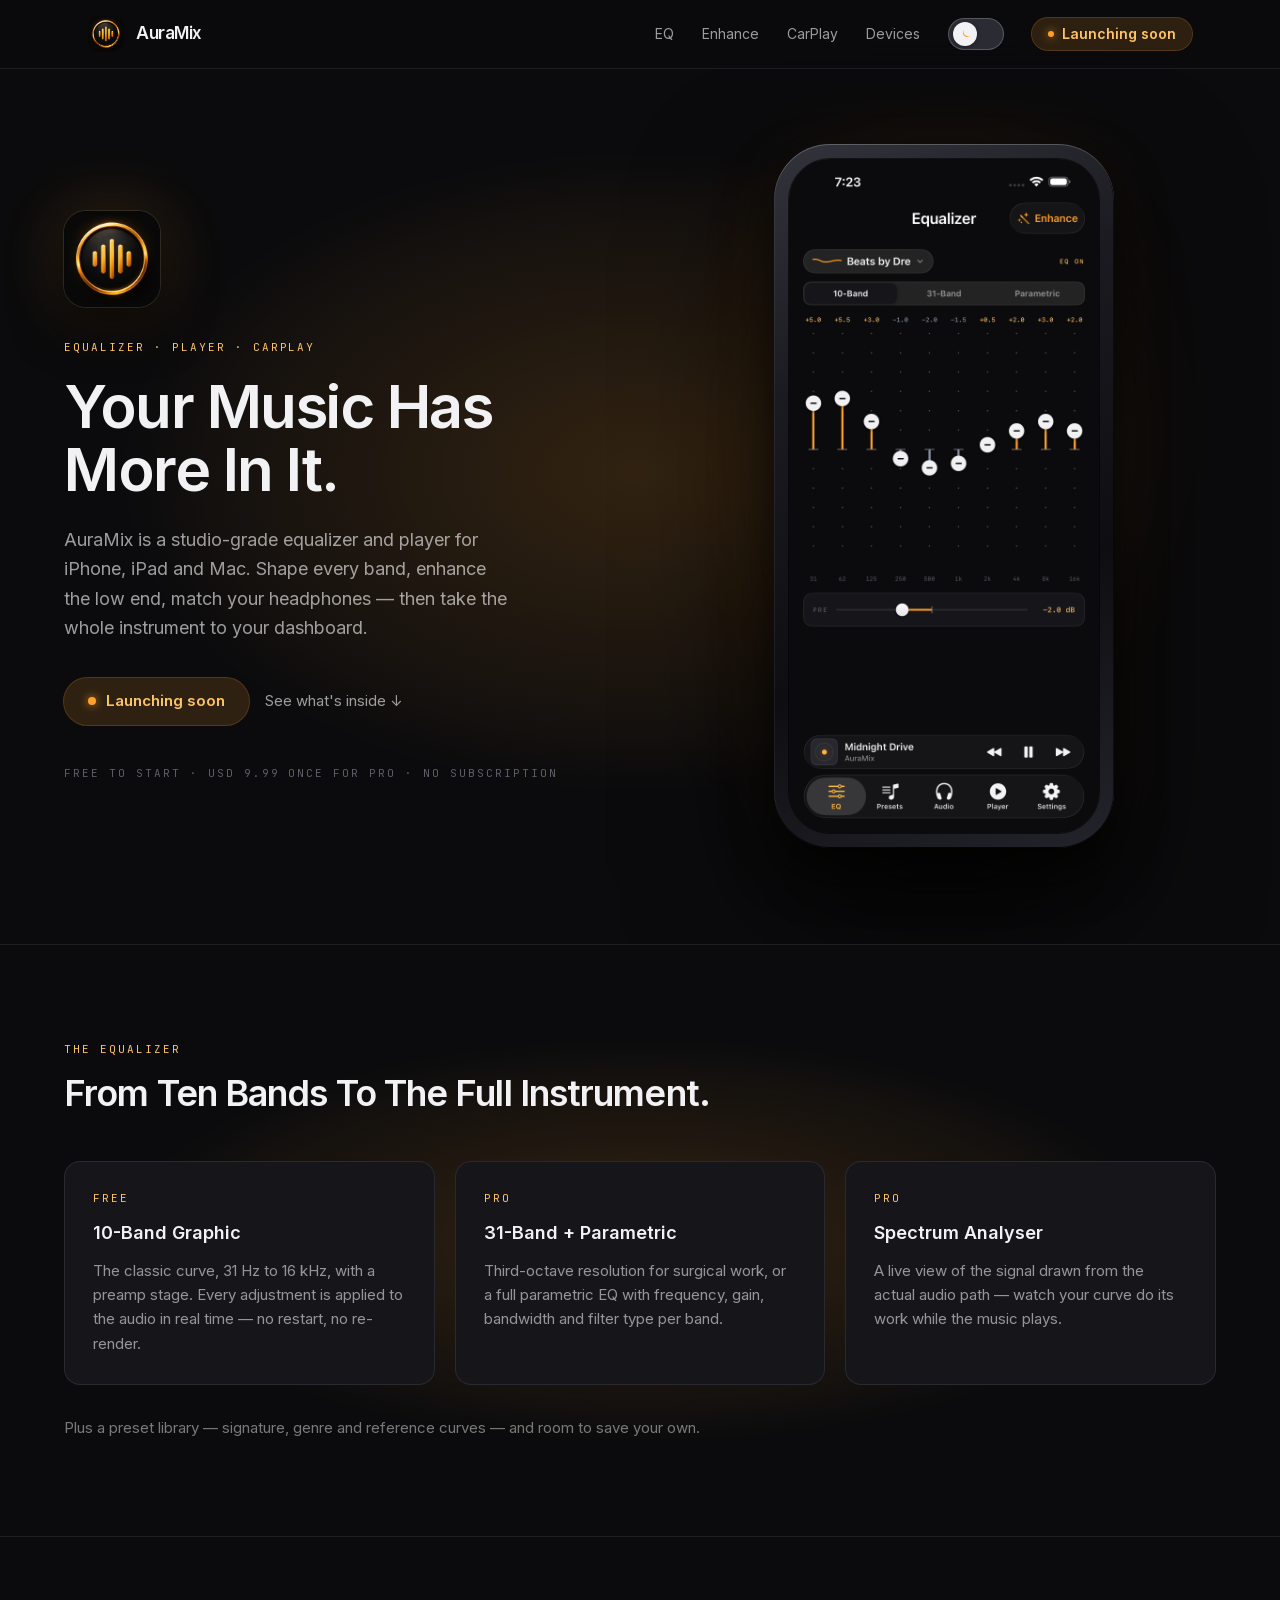
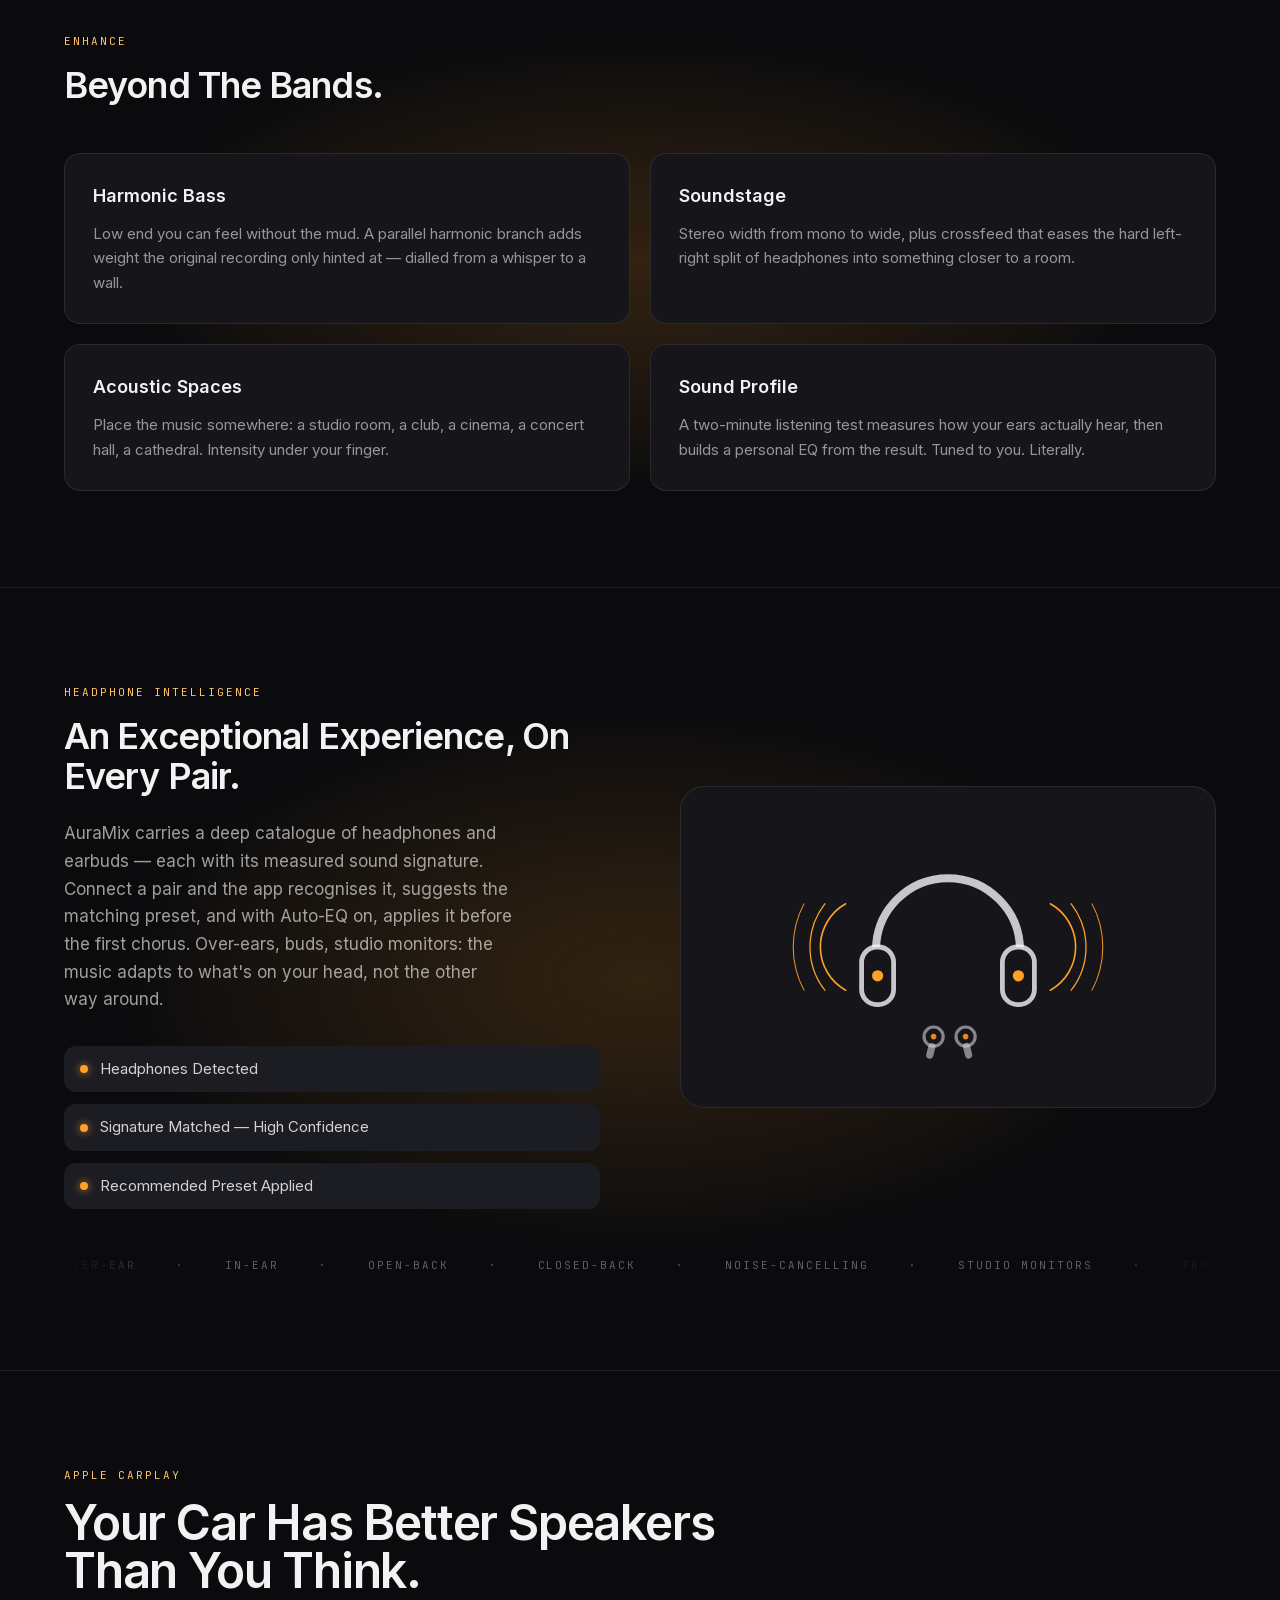
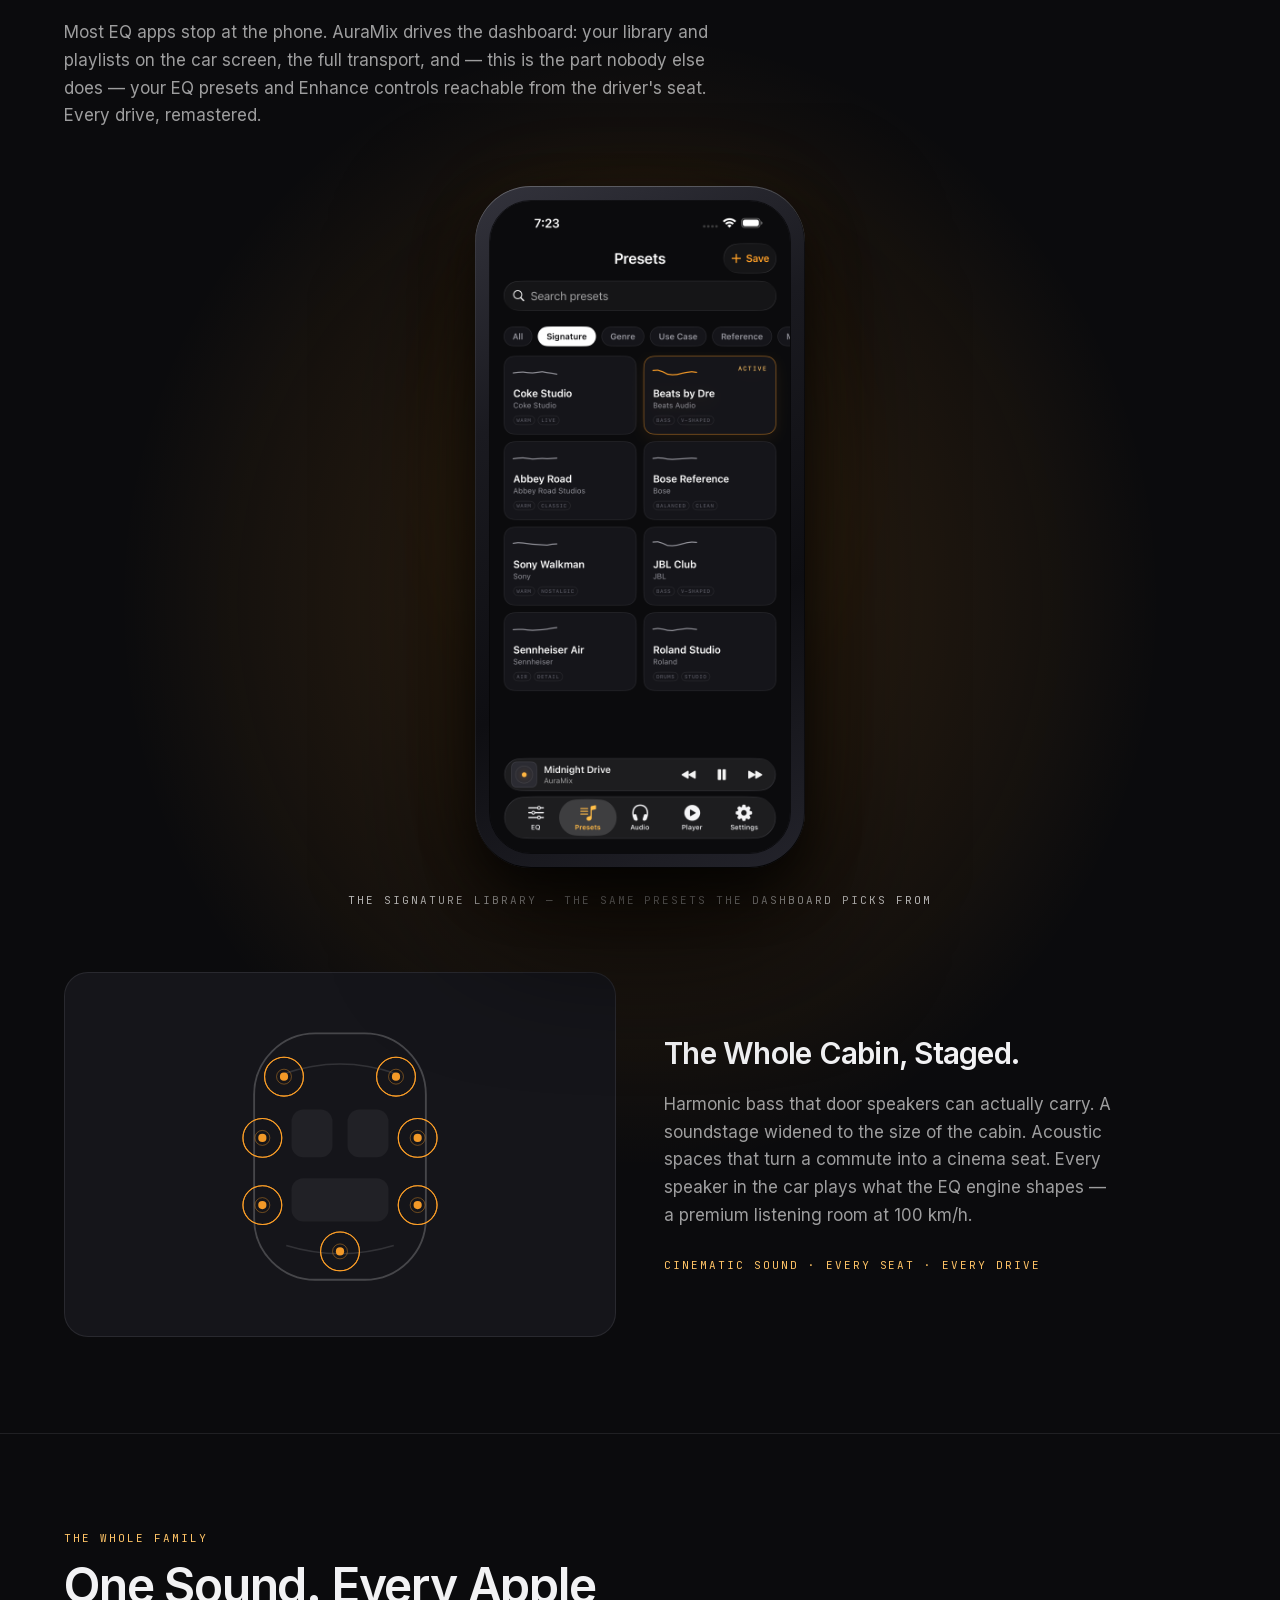
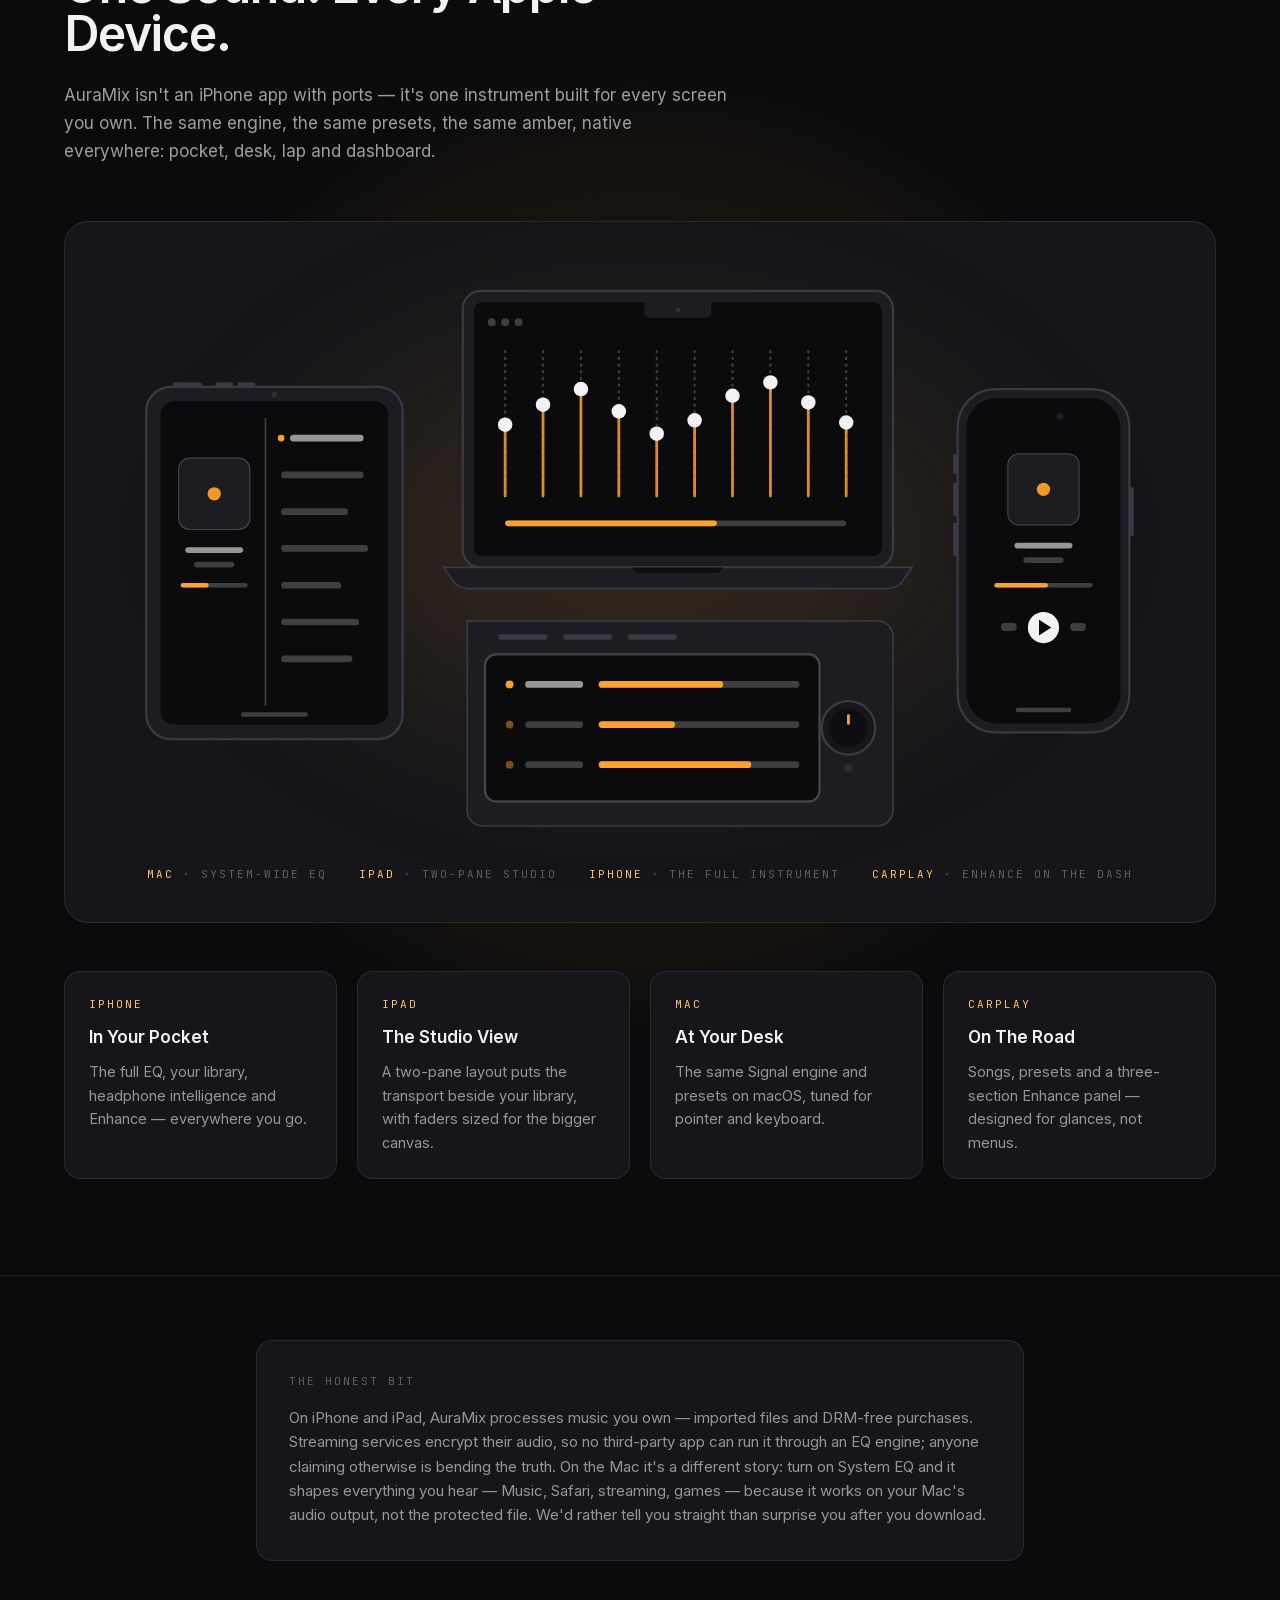
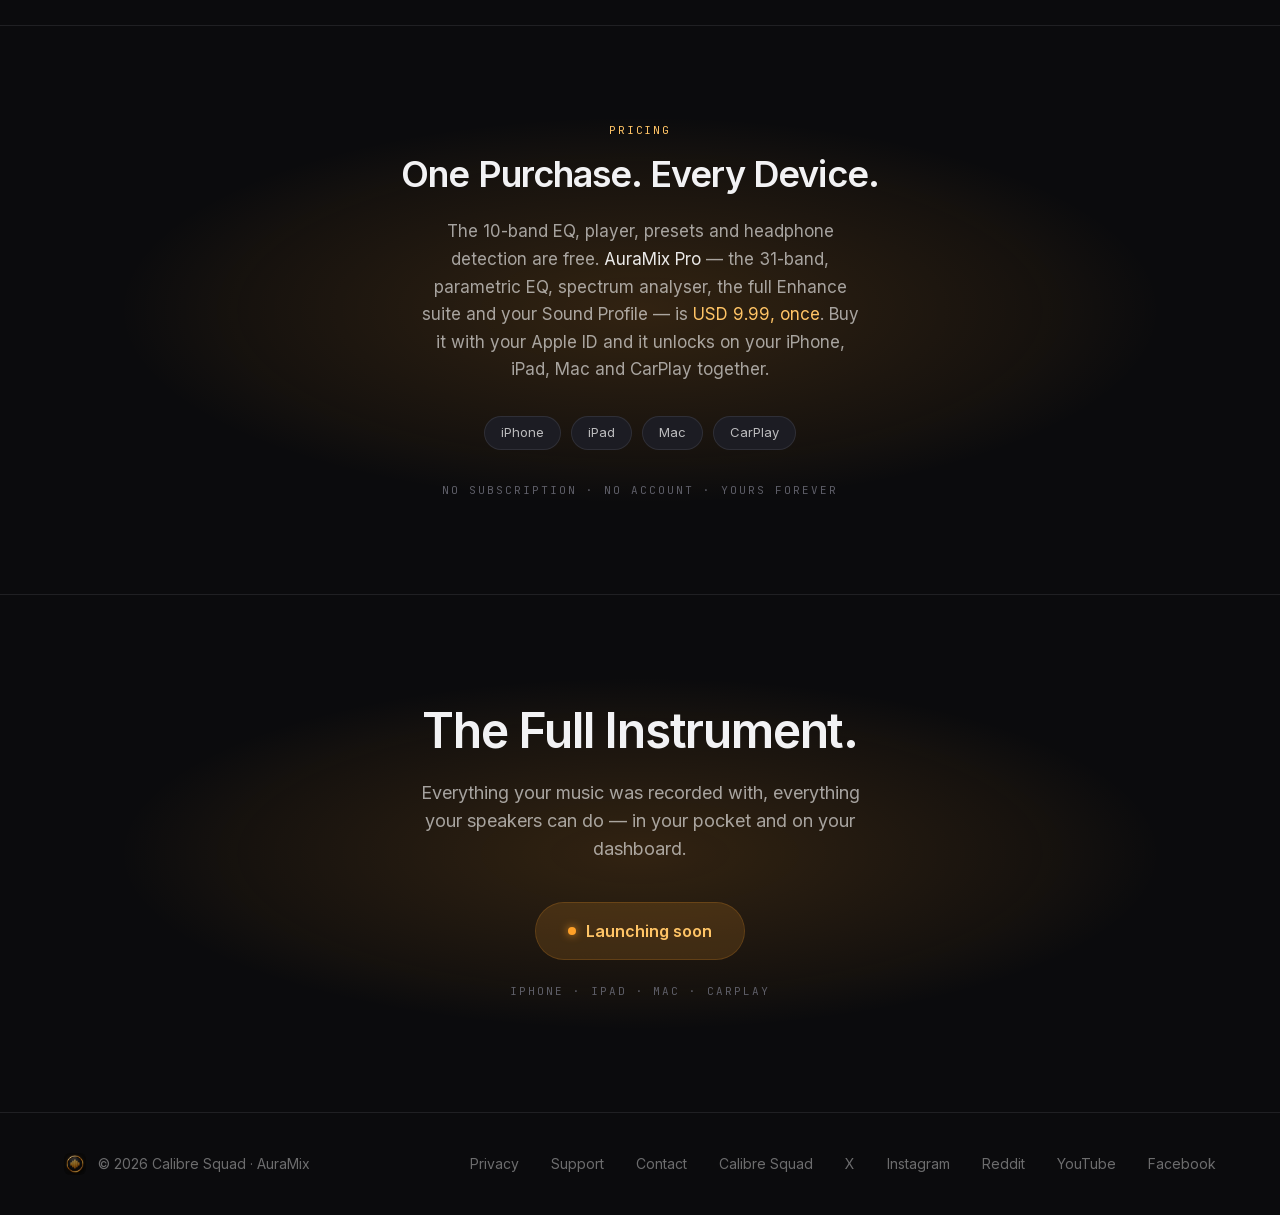
==== commit aacf9b4f: "Switch CTAs to 'Launching soon' for App Store launch Replaces the TestFlight/beta links (nav, hero, " ====
--- a/index.html
+++ b/index.html
@@ -1 +1 @@
-<!DOCTYPE html><html lang="en" class="inter_5901b7c6-module__ec5Qua__variable jetbrains_mono_c204fc1d-module__jQLt9W__variable antialiased"><head><meta charSet="utf-8"/><meta name="viewport" content="width=device-width, initial-scale=1"/><link rel="preload" href="/_next/static/media/051742360c26797e-s.p.1bkzbscqrt8rl.woff2" as="font" crossorigin="" type="font/woff2"/><link rel="preload" href="/_next/static/media/83afe278b6a6bb3c-s.p.2bn3s6zvc0dyp.woff2" as="font" crossorigin="" type="font/woff2"/><link rel="preload" as="image" href="/eq-hero-dark.png"/><link rel="preload" as="image" href="/eq-hero-light.png"/><link rel="stylesheet" href="/_next/static/chunks/10q2trecfskz9.css" data-precedence="next"/><link rel="preload" as="script" fetchPriority="low" href="/_next/static/chunks/3qtlyzor5gjmq.js"/><script src="/_next/static/chunks/15orcrkp-_9ct.js" async=""></script><script src="/_next/static/chunks/2r3tgmj4s0k_6.js" async=""></script><script src="/_next/static/chunks/1eglloh0s_w8l.js" async=""></script><script src="/_next/static/chunks/turbopack-44et5_ps77_01.js" async=""></script><script src="/_next/static/chunks/1el5-48au3iai.js" async=""></script><script src="/_next/static/chunks/14mrh2-p_w84d.js" async=""></script><script src="/_next/static/chunks/2q7-uuxphylne.js" async=""></script><script data-goatcounter="https://calibresquad.goatcounter.com/count" async="" src="https://gc.zgo.at/count.js"></script><meta name="next-size-adjust" content=""/><title>AuraMix — One sound. Every Apple device.</title><meta name="description" content="A studio-grade equalizer and music player for iPhone, iPad and Mac. 31-band and parametric EQ, harmonic bass, soundstage, headphone matching — and the whole instrument on your dashboard with CarPlay."/><link rel="canonical" href="https://auramix.com.au/"/><meta property="og:title" content="AuraMix — Your music has more in it."/><meta property="og:description" content="Studio-grade EQ and player for iPhone &amp; CarPlay. Free to start, one purchase for everything. No subscription."/><meta property="og:url" content="https://auramix.com.au/"/><meta property="og:site_name" content="AuraMix"/><meta property="og:image" content="https://auramix.com.au/icon.png"/><meta name="twitter:card" content="summary_large_image"/><meta name="twitter:title" content="AuraMix — Your music has more in it."/><meta name="twitter:description" content="Studio-grade EQ and player for iPhone &amp; CarPlay. Free to start, one purchase for everything. No subscription."/><meta name="twitter:image" content="https://auramix.com.au/icon.png"/><link rel="icon" href="/favicon.ico?favicon.2vob68tjqpejf.ico" sizes="256x256" type="image/x-icon"/><link rel="icon" href="/favicon-64.png"/><link rel="apple-touch-icon" href="/icon.png"/><script src="/_next/static/chunks/0cz1d0mv5g_q7.js" noModule=""></script></head><body class="min-h-full"><div hidden=""><!--$--><!--/$--></div><script>(self.__next_s=self.__next_s||[]).push([0,{"children":"try{var t=localStorage.getItem('auramix-theme');if(t==='light')document.documentElement.dataset.theme='light';}catch(e){}","id":"auramix-theme"}])</script><main><header class="fixed top-0 z-40 w-full border-b border-hairline bg-ground/80 backdrop-blur-xl"><nav class="mx-auto flex max-w-6xl items-center justify-between px-6 py-4"><div class="flex items-center gap-3"><img alt="AuraMix" loading="lazy" width="36" height="36" decoding="async" data-nimg="1" class="dark-shot rounded-[9px]" style="color:transparent" src="/icon.png"/><img alt="AuraMix" loading="lazy" width="36" height="36" decoding="async" data-nimg="1" class="light-shot rounded-[9px] ring-1 ring-white/10" style="color:transparent" src="/icon-light.png"/><span class="text-[17px] font-semibold tracking-tight">AuraMix</span></div><div class="flex items-center gap-7"><a href="#eq" class="hidden text-sm text-white/60 transition hover:text-white sm:block">EQ</a><a href="#enhance" class="hidden text-sm text-white/60 transition hover:text-white sm:block">Enhance</a><a href="#carplay" class="hidden text-sm text-white/60 transition hover:text-white sm:block">CarPlay</a><a href="#devices" class="hidden text-sm text-white/60 transition hover:text-white sm:block">Devices</a><button type="button" aria-label="Switch to light mode" class="theme-toggle-track flex h-8 w-14 items-center rounded-full px-1 transition hover:brightness-110"><span class="theme-toggle-knob flex h-6 w-6 items-center justify-center rounded-full transition-transform duration-300 translate-x-0"><svg width="13" height="13" viewBox="0 0 24 24" fill="currentColor" aria-hidden="true"><path d="M21 14.5A8.5 8.5 0 0 1 9.5 3a7 7 0 1 0 11.5 11.5z"></path></svg></span></button><a class="rounded-full bg-white px-4 py-1.5 text-sm font-semibold text-ground transition hover:bg-signal-text" href="/beta/">Get the beta</a></div></nav></header><section class="aura relative overflow-hidden px-6 pt-36 pb-24"><div class="mx-auto grid max-w-6xl items-center gap-16 lg:grid-cols-2"><div><div class="reveal " style="transition-delay:0ms"><img alt="AuraMix app icon" loading="lazy" width="96" height="96" decoding="async" data-nimg="1" class="dark-shot mb-8 rounded-[22px] shadow-[0_18px_50px_rgba(0,0,0,0.7),0_0_70px_rgba(255,160,40,0.22)] ring-1 ring-white/10" style="color:transparent" src="/icon.png"/><img alt="AuraMix app icon" loading="lazy" width="96" height="96" decoding="async" data-nimg="1" class="light-shot mb-8 rounded-[22px] shadow-[0_18px_50px_rgba(20,20,26,0.18),0_0_70px_rgba(245,159,30,0.2)] ring-1 ring-white/10" style="color:transparent" src="/icon-light.png"/><p class="micro text-signal-text">Equalizer · Player · CarPlay</p></div><div class="reveal " style="transition-delay:80ms"><h1 class="mt-5 text-5xl font-semibold leading-[1.05] tracking-tight sm:text-6xl">Your Music Has<br/>More In It.</h1></div><div class="reveal " style="transition-delay:160ms"><p class="mt-6 max-w-md text-lg leading-relaxed text-white/60">AuraMix is a studio-grade equalizer and player for iPhone, iPad and Mac. Shape every band, enhance the low end, match your headphones — then take the whole instrument to your dashboard.</p></div><div class="reveal " style="transition-delay:240ms"><div class="mt-9 flex flex-wrap items-center gap-4"><a class="rounded-full bg-signal px-6 py-3 text-[15px] font-semibold text-ground shadow-[0_0_40px_rgba(255,160,40,0.25)] transition hover:brightness-110" href="/beta/">Request a TestFlight invite</a><a href="#eq" class="text-[15px] text-white/60 transition hover:text-white">See what&#x27;s inside ↓</a></div></div><div class="reveal " style="transition-delay:320ms"><p class="micro mt-10 text-tertiary">Free to start · USD 9.99 once for Pro · No subscription</p></div></div><div class="reveal relative mx-auto" style="transition-delay:200ms"><div aria-hidden="true" class="absolute -inset-16 -z-10 rounded-full opacity-80 blur-3xl" style="background:radial-gradient(ellipse 55% 45% at 50% 42%, rgba(255,160,40,0.32), rgba(255,160,40,0.10) 55%, transparent 75%)"></div><div class="metal-panel w-[300px] sm:w-[340px]"><div class="overflow-hidden rounded-[42px] border border-black/60"><img alt="The AuraMix equalizer with the Beats by Dre preset applied and the mini player running" width="1320" height="2868" decoding="async" data-nimg="1" class="dark-shot w-full" style="color:transparent" src="/eq-hero-dark.png"/><img alt="The AuraMix equalizer in light mode with the Beats by Dre preset applied and the mini player running" width="1320" height="2868" decoding="async" data-nimg="1" class="light-shot w-full" style="color:transparent" src="/eq-hero-light.png"/></div></div></div></div></section><section id="eq" class="aura border-t border-hairline px-6 py-24"><div class="mx-auto max-w-6xl"><div class="reveal " style="transition-delay:0ms"><p class="micro text-signal-text">The Equalizer</p><h2 class="mt-4 text-3xl font-semibold tracking-tight sm:text-4xl">From Ten Bands To The Full Instrument.</h2></div><div class="mt-12 grid gap-5 md:grid-cols-3"><div class="reveal " style="transition-delay:0ms"><div class="hairline-border h-full rounded-2xl bg-surface p-7 transition duration-300 hover:border-signal/40"><p class="micro text-signal-text">Free</p><h3 class="mt-3 text-lg font-semibold">10-Band Graphic</h3><p class="mt-3 text-[15px] leading-relaxed text-white/55">The classic curve, 31 Hz to 16 kHz, with a preamp stage. Every adjustment is applied to the audio in real time — no restart, no re-render.</p></div></div><div class="reveal " style="transition-delay:90ms"><div class="hairline-border h-full rounded-2xl bg-surface p-7 transition duration-300 hover:border-signal/40"><p class="micro text-signal-text">Pro</p><h3 class="mt-3 text-lg font-semibold">31-Band + Parametric</h3><p class="mt-3 text-[15px] leading-relaxed text-white/55">Third-octave resolution for surgical work, or a full parametric EQ with frequency, gain, bandwidth and filter type per band.</p></div></div><div class="reveal " style="transition-delay:180ms"><div class="hairline-border h-full rounded-2xl bg-surface p-7 transition duration-300 hover:border-signal/40"><p class="micro text-signal-text">Pro</p><h3 class="mt-3 text-lg font-semibold">Spectrum Analyser</h3><p class="mt-3 text-[15px] leading-relaxed text-white/55">A live view of the signal drawn from the actual audio path — watch your curve do its work while the music plays.</p></div></div></div><div class="reveal " style="transition-delay:120ms"><p class="mt-8 text-[15px] text-white/45">Plus a preset library — signature, genre and reference curves — and room to save your own.</p></div></div></section><section id="enhance" class="aura border-t border-hairline px-6 py-24"><div class="mx-auto max-w-6xl"><div class="reveal " style="transition-delay:0ms"><p class="micro text-signal-text">Enhance</p><h2 class="mt-4 max-w-xl text-3xl font-semibold tracking-tight sm:text-4xl">Beyond The Bands.</h2></div><div class="mt-12 grid gap-5 sm:grid-cols-2"><div class="reveal " style="transition-delay:0ms"><div class="hairline-border h-full rounded-2xl bg-surface p-7 transition duration-300 hover:border-signal/40"><h3 class="text-lg font-semibold">Harmonic Bass</h3><p class="mt-3 text-[15px] leading-relaxed text-white/55">Low end you can feel without the mud. A parallel harmonic branch adds weight the original recording only hinted at — dialled from a whisper to a wall.</p></div></div><div class="reveal " style="transition-delay:80ms"><div class="hairline-border h-full rounded-2xl bg-surface p-7 transition duration-300 hover:border-signal/40"><h3 class="text-lg font-semibold">Soundstage</h3><p class="mt-3 text-[15px] leading-relaxed text-white/55">Stereo width from mono to wide, plus crossfeed that eases the hard left-right split of headphones into something closer to a room.</p></div></div><div class="reveal " style="transition-delay:160ms"><div class="hairline-border h-full rounded-2xl bg-surface p-7 transition duration-300 hover:border-signal/40"><h3 class="text-lg font-semibold">Acoustic Spaces</h3><p class="mt-3 text-[15px] leading-relaxed text-white/55">Place the music somewhere: a studio room, a club, a cinema, a concert hall, a cathedral. Intensity under your finger.</p></div></div><div class="reveal " style="transition-delay:240ms"><div class="hairline-border h-full rounded-2xl bg-surface p-7 transition duration-300 hover:border-signal/40"><h3 class="text-lg font-semibold">Sound Profile</h3><p class="mt-3 text-[15px] leading-relaxed text-white/55">A two-minute listening test measures how your ears actually hear, then builds a personal EQ from the result. Tuned to you. Literally.</p></div></div></div></div></section><section class="aura border-t border-hairline px-6 py-24"><div class="mx-auto max-w-6xl"><div class="flex flex-col items-start gap-10 lg:flex-row lg:items-center lg:gap-20"><div class="reveal lg:w-1/2" style="transition-delay:0ms"><p class="micro text-signal-text">Headphone Intelligence</p><h2 class="mt-4 text-3xl font-semibold tracking-tight sm:text-4xl">An Exceptional Experience, On Every Pair.</h2><p class="mt-6 max-w-md text-[17px] leading-relaxed text-white/60">AuraMix carries a deep catalogue of headphones and earbuds — each with its measured sound signature. Connect a pair and the app recognises it, suggests the matching preset, and with Auto-EQ on, applies it before the first chorus. Over-ears, buds, studio monitors: the music adapts to what&#x27;s on your head, not the other way around.</p><div class="mt-8 space-y-3"><div class="flex items-center gap-3 rounded-xl bg-surface2 px-4 py-3"><span class="h-2 w-2 rounded-full bg-signal shadow-[0_0_8px_rgba(255,160,40,0.8)]"></span><span class="text-[15px] text-white/80">Headphones Detected</span></div><div class="flex items-center gap-3 rounded-xl bg-surface2 px-4 py-3"><span class="h-2 w-2 rounded-full bg-signal shadow-[0_0_8px_rgba(255,160,40,0.8)]"></span><span class="text-[15px] text-white/80">Signature Matched — High Confidence</span></div><div class="flex items-center gap-3 rounded-xl bg-surface2 px-4 py-3"><span class="h-2 w-2 rounded-full bg-signal shadow-[0_0_8px_rgba(255,160,40,0.8)]"></span><span class="text-[15px] text-white/80">Recommended Preset Applied</span></div></div></div><div class="reveal w-full lg:w-1/2" style="transition-delay:150ms"><div class="hairline-border flex items-center justify-center rounded-3xl bg-surface p-10"><svg viewBox="0 0 480 300" class="w-full max-w-sm" role="img" aria-label="Headphones surrounded by sound waves"><path d="M 112 96 A 62 62 0 0 0 112 204" fill="none" stroke="#ffa028" stroke-width="2" stroke-linecap="round" class="pulse-wave" style="animation-delay:0ms"></path><path d="M 86 96 A 88 88 0 0 0 86 204" fill="none" stroke="#ffa028" stroke-width="1.6" stroke-linecap="round" class="pulse-wave" style="animation-delay:260ms"></path><path d="M 60 96 A 114 114 0 0 0 60 204" fill="none" stroke="#ffa028" stroke-width="1.2" stroke-linecap="round" class="pulse-wave" style="animation-delay:520ms"></path><path d="M 368 96 A 62 62 0 0 1 368 204" fill="none" stroke="#ffa028" stroke-width="2" stroke-linecap="round" class="pulse-wave" style="animation-delay:130ms"></path><path d="M 394 96 A 88 88 0 0 1 394 204" fill="none" stroke="#ffa028" stroke-width="1.6" stroke-linecap="round" class="pulse-wave" style="animation-delay:390ms"></path><path d="M 420 96 A 114 114 0 0 1 420 204" fill="none" stroke="#ffa028" stroke-width="1.2" stroke-linecap="round" class="pulse-wave" style="animation-delay:650ms"></path><path d="M150 168 v-14 a90 90 0 0 1 180 0 v14" fill="none" stroke="var(--sketch)" stroke-width="10" stroke-linecap="round"></path><rect x="132" y="150" width="40" height="72" rx="19" fill="#15151a" stroke="var(--sketch)" stroke-width="6"></rect><rect x="308" y="150" width="40" height="72" rx="19" fill="#15151a" stroke="var(--sketch)" stroke-width="6"></rect><circle cx="152" cy="186" r="7" fill="#ffa028"></circle><circle cx="328" cy="186" r="7" fill="#ffa028"></circle><g opacity="0.85"><circle cx="222" cy="262" r="12" fill="#15151a" stroke="var(--sketch-mid)" stroke-width="4"></circle><rect x="216" y="270" width="9" height="20" rx="4.5" fill="var(--sketch-mid)" transform="rotate(14 220 272)"></rect><circle cx="262" cy="262" r="12" fill="#15151a" stroke="var(--sketch-mid)" stroke-width="4"></circle><rect x="258" y="270" width="9" height="20" rx="4.5" fill="var(--sketch-mid)" transform="rotate(-14 262 272)"></rect><circle cx="222" cy="262" r="3.5" fill="#ffa028"></circle><circle cx="262" cy="262" r="3.5" fill="#ffa028"></circle></g></svg></div></div></div><div class="reveal " style="transition-delay:120ms"><div class="marquee mt-12"><div class="marquee-track micro text-tertiary"><span class="flex gap-10 whitespace-nowrap"><span>Over-ear</span><span>·</span><span>In-ear</span><span>·</span><span>Open-back</span><span>·</span><span>Closed-back</span><span>·</span><span>Noise-cancelling</span><span>·</span><span>Studio monitors</span><span>·</span><span>True wireless</span><span>·</span><span>Planar magnetic</span><span>·</span><span>Sport buds</span><span>·</span><span>Gaming headsets</span><span>·</span></span><span class="flex gap-10 whitespace-nowrap"><span>Over-ear</span><span>·</span><span>In-ear</span><span>·</span><span>Open-back</span><span>·</span><span>Closed-back</span><span>·</span><span>Noise-cancelling</span><span>·</span><span>Studio monitors</span><span>·</span><span>True wireless</span><span>·</span><span>Planar magnetic</span><span>·</span><span>Sport buds</span><span>·</span><span>Gaming headsets</span><span>·</span></span></div></div></div></div></section><section id="carplay" class="aura border-t border-hairline px-6 py-24"><div class="mx-auto max-w-6xl"><div class="reveal max-w-2xl" style="transition-delay:0ms"><p class="micro text-signal-text">Apple CarPlay</p><h2 class="mt-4 text-3xl font-semibold tracking-tight sm:text-5xl">Your Car Has Better Speakers Than You Think.</h2><p class="mt-6 text-[17px] leading-relaxed text-white/60">Most EQ apps stop at the phone. AuraMix drives the dashboard: your library and playlists on the car screen, the full transport, and — this is the part nobody else does — your EQ presets and Enhance controls reachable from the driver&#x27;s seat. Every drive, remastered.</p></div><div class="reveal " style="transition-delay:150ms"><figure class="mx-auto mt-14 flex max-w-3xl flex-col items-center"><div class="relative"><div aria-hidden="true" class="absolute -inset-14 -z-10 rounded-full opacity-80 blur-3xl" style="background:radial-gradient(ellipse 55% 45% at 50% 42%, rgba(255,160,40,0.26), rgba(255,160,40,0.08) 55%, transparent 75%)"></div><div class="metal-panel w-[290px] sm:w-[330px]"><div class="overflow-hidden rounded-[42px] border border-black/60"><img alt="The AuraMix Signature preset library with Beats by Dre active and the mini player running — Coke Studio, Abbey Road, Bose Reference, Sony Walkman, JBL Club and more" loading="lazy" width="1320" height="2868" decoding="async" data-nimg="1" class="dark-shot w-full" style="color:transparent" src="/presets-signature.png"/><img alt="The AuraMix Signature preset library in light mode with Beats by Dre active and the mini player running" loading="lazy" width="1320" height="2868" decoding="async" data-nimg="1" class="light-shot w-full" style="color:transparent" src="/presets-signature-light.png"/></div></div></div><figcaption class="micro mt-6 text-white/70">The signature library — the same presets the dashboard picks from</figcaption></figure></div><div class="mt-16 grid items-center gap-12 lg:grid-cols-2"><div class="reveal " style="transition-delay:0ms"><div class="hairline-border flex items-center justify-center rounded-3xl bg-surface p-8"><svg viewBox="0 0 600 400" class="w-full max-w-md" role="img" aria-label="Car cabin with sound radiating from seven speaker positions"><rect x="185" y="38" width="230" height="330" rx="82" fill="none" stroke="var(--sketch-dim)" stroke-width="2.5"></rect><path d="M225 92 Q300 66 375 92" fill="none" stroke="var(--sketch-faint)" stroke-width="2"></path><path d="M228 322 Q300 344 372 322" fill="none" stroke="var(--sketch-faint)" stroke-width="2"></path><rect x="235" y="140" width="55" height="64" rx="16" fill="var(--sketch-fill)"></rect><rect x="310" y="140" width="55" height="64" rx="16" fill="var(--sketch-fill)"></rect><rect x="235" y="232" width="130" height="58" rx="16" fill="var(--sketch-fill)"></rect><g><circle cx="225" cy="96" r="26" class="ripple" fill="none" stroke="#ffa028" stroke-width="1.5" style="animation-delay:0ms"></circle><circle cx="225" cy="96" r="26" class="ripple" fill="none" stroke="#ffa028" stroke-width="1" style="animation-delay:850ms"></circle><circle cx="225" cy="96" r="5.5" fill="#ffa028" opacity="0.95"></circle><circle cx="225" cy="96" r="10" fill="none" stroke="rgba(255,160,40,0.5)" stroke-width="1"></circle></g><g><circle cx="375" cy="96" r="26" class="ripple" fill="none" stroke="#ffa028" stroke-width="1.5" style="animation-delay:300ms"></circle><circle cx="375" cy="96" r="26" class="ripple" fill="none" stroke="#ffa028" stroke-width="1" style="animation-delay:1150ms"></circle><circle cx="375" cy="96" r="5.5" fill="#ffa028" opacity="0.95"></circle><circle cx="375" cy="96" r="10" fill="none" stroke="rgba(255,160,40,0.5)" stroke-width="1"></circle></g><g><circle cx="196" cy="178" r="26" class="ripple" fill="none" stroke="#ffa028" stroke-width="1.5" style="animation-delay:600ms"></circle><circle cx="196" cy="178" r="26" class="ripple" fill="none" stroke="#ffa028" stroke-width="1" style="animation-delay:1450ms"></circle><circle cx="196" cy="178" r="5.5" fill="#ffa028" opacity="0.95"></circle><circle cx="196" cy="178" r="10" fill="none" stroke="rgba(255,160,40,0.5)" stroke-width="1"></circle></g><g><circle cx="404" cy="178" r="26" class="ripple" fill="none" stroke="#ffa028" stroke-width="1.5" style="animation-delay:900ms"></circle><circle cx="404" cy="178" r="26" class="ripple" fill="none" stroke="#ffa028" stroke-width="1" style="animation-delay:1750ms"></circle><circle cx="404" cy="178" r="5.5" fill="#ffa028" opacity="0.95"></circle><circle cx="404" cy="178" r="10" fill="none" stroke="rgba(255,160,40,0.5)" stroke-width="1"></circle></g><g><circle cx="196" cy="268" r="26" class="ripple" fill="none" stroke="#ffa028" stroke-width="1.5" style="animation-delay:1200ms"></circle><circle cx="196" cy="268" r="26" class="ripple" fill="none" stroke="#ffa028" stroke-width="1" style="animation-delay:2050ms"></circle><circle cx="196" cy="268" r="5.5" fill="#ffa028" opacity="0.95"></circle><circle cx="196" cy="268" r="10" fill="none" stroke="rgba(255,160,40,0.5)" stroke-width="1"></circle></g><g><circle cx="404" cy="268" r="26" class="ripple" fill="none" stroke="#ffa028" stroke-width="1.5" style="animation-delay:1500ms"></circle><circle cx="404" cy="268" r="26" class="ripple" fill="none" stroke="#ffa028" stroke-width="1" style="animation-delay:2350ms"></circle><circle cx="404" cy="268" r="5.5" fill="#ffa028" opacity="0.95"></circle><circle cx="404" cy="268" r="10" fill="none" stroke="rgba(255,160,40,0.5)" stroke-width="1"></circle></g><g><circle cx="300" cy="330" r="26" class="ripple" fill="none" stroke="#ffa028" stroke-width="1.5" style="animation-delay:1800ms"></circle><circle cx="300" cy="330" r="26" class="ripple" fill="none" stroke="#ffa028" stroke-width="1" style="animation-delay:2650ms"></circle><circle cx="300" cy="330" r="5.5" fill="#ffa028" opacity="0.95"></circle><circle cx="300" cy="330" r="10" fill="none" stroke="rgba(255,160,40,0.5)" stroke-width="1"></circle></g></svg></div></div><div class="reveal " style="transition-delay:120ms"><h3 class="text-2xl font-semibold tracking-tight sm:text-3xl">The Whole Cabin, Staged.</h3><p class="mt-5 max-w-md text-[17px] leading-relaxed text-white/60">Harmonic bass that door speakers can actually carry. A soundstage widened to the size of the cabin. Acoustic spaces that turn a commute into a cinema seat. Every speaker in the car plays what the EQ engine shapes — a premium listening room at 100 km/h.</p><p class="micro mt-7 text-signal-text">Cinematic sound · Every seat · Every drive</p></div></div></div></section><section id="devices" class="aura border-t border-hairline px-6 py-24"><div class="mx-auto max-w-6xl"><div class="reveal max-w-2xl" style="transition-delay:0ms"><p class="micro text-signal-text">The Whole Family</p><h2 class="mt-4 text-3xl font-semibold tracking-tight sm:text-5xl">One Sound. Every Apple Device.</h2><p class="mt-6 text-[17px] leading-relaxed text-white/60">AuraMix isn&#x27;t an iPhone app with ports — it&#x27;s one instrument built for every screen you own. The same engine, the same presets, the same amber, native everywhere: pocket, desk, lap and dashboard.</p></div><div class="reveal " style="transition-delay:150ms"><figure class="hairline-border mx-auto mt-14 overflow-hidden rounded-3xl bg-surface p-6 sm:p-10"><div class="relative"><div aria-hidden="true" class="absolute -inset-10 -z-0 rounded-full blur-3xl" style="background:radial-gradient(ellipse 52% 55% at 50% 48%, var(--aura-1), var(--aura-2) 55%, transparent 78%)"></div><div class="relative"><svg viewBox="0 0 960 520" class="w-full" role="img" aria-label="AuraMix running on a MacBook, an iPad, an iPhone and a CarPlay dashboard"><g transform="translate(29 0)"><rect x="292" y="26" width="386" height="248" rx="16" fill="#1c1c22" stroke="#3a3a44" stroke-width="2"></rect><rect x="302" y="36" width="366" height="228" rx="8" fill="var(--ground)"></rect><path d="M455 36 h60 v9 a5 5 0 0 1 -5 5 h-50 a5 5 0 0 1 -5 -5 z" fill="#1c1c22"></path><circle cx="485" cy="43" r="2.2" fill="#2f2f38"></circle><circle cx="318" cy="54" r="3.5" fill="var(--sketch-dim)"></circle><circle cx="330" cy="54" r="3.5" fill="var(--sketch-dim)"></circle><circle cx="342" cy="54" r="3.5" fill="var(--sketch-dim)"></circle><g><line x1="330" y1="80" x2="330" y2="210" stroke="var(--sketch-dim)" stroke-width="2" stroke-dasharray="1 5" stroke-linecap="round"></line><line x1="330" y1="146" x2="330" y2="210" stroke="#ffa028" stroke-width="2.5" stroke-linecap="round" opacity="0.85"></line><circle cx="330" cy="146" r="6.5" fill="var(--ink)"></circle></g><g><line x1="364" y1="80" x2="364" y2="210" stroke="var(--sketch-dim)" stroke-width="2" stroke-dasharray="1 5" stroke-linecap="round"></line><line x1="364" y1="128" x2="364" y2="210" stroke="#ffa028" stroke-width="2.5" stroke-linecap="round" opacity="0.85"></line><circle cx="364" cy="128" r="6.5" fill="var(--ink)"></circle></g><g><line x1="398" y1="80" x2="398" y2="210" stroke="var(--sketch-dim)" stroke-width="2" stroke-dasharray="1 5" stroke-linecap="round"></line><line x1="398" y1="114" x2="398" y2="210" stroke="#ffa028" stroke-width="2.5" stroke-linecap="round" opacity="0.85"></line><circle cx="398" cy="114" r="6.5" fill="var(--ink)"></circle></g><g><line x1="432" y1="80" x2="432" y2="210" stroke="var(--sketch-dim)" stroke-width="2" stroke-dasharray="1 5" stroke-linecap="round"></line><line x1="432" y1="134" x2="432" y2="210" stroke="#ffa028" stroke-width="2.5" stroke-linecap="round" opacity="0.85"></line><circle cx="432" cy="134" r="6.5" fill="var(--ink)"></circle></g><g><line x1="466" y1="80" x2="466" y2="210" stroke="var(--sketch-dim)" stroke-width="2" stroke-dasharray="1 5" stroke-linecap="round"></line><line x1="466" y1="154" x2="466" y2="210" stroke="#ffa028" stroke-width="2.5" stroke-linecap="round" opacity="0.85"></line><circle cx="466" cy="154" r="6.5" fill="var(--ink)"></circle></g><g><line x1="500" y1="80" x2="500" y2="210" stroke="var(--sketch-dim)" stroke-width="2" stroke-dasharray="1 5" stroke-linecap="round"></line><line x1="500" y1="142" x2="500" y2="210" stroke="#ffa028" stroke-width="2.5" stroke-linecap="round" opacity="0.85"></line><circle cx="500" cy="142" r="6.5" fill="var(--ink)"></circle></g><g><line x1="534" y1="80" x2="534" y2="210" stroke="var(--sketch-dim)" stroke-width="2" stroke-dasharray="1 5" stroke-linecap="round"></line><line x1="534" y1="120" x2="534" y2="210" stroke="#ffa028" stroke-width="2.5" stroke-linecap="round" opacity="0.85"></line><circle cx="534" cy="120" r="6.5" fill="var(--ink)"></circle></g><g><line x1="568" y1="80" x2="568" y2="210" stroke="var(--sketch-dim)" stroke-width="2" stroke-dasharray="1 5" stroke-linecap="round"></line><line x1="568" y1="108" x2="568" y2="210" stroke="#ffa028" stroke-width="2.5" stroke-linecap="round" opacity="0.85"></line><circle cx="568" cy="108" r="6.5" fill="var(--ink)"></circle></g><g><line x1="602" y1="80" x2="602" y2="210" stroke="var(--sketch-dim)" stroke-width="2" stroke-dasharray="1 5" stroke-linecap="round"></line><line x1="602" y1="126" x2="602" y2="210" stroke="#ffa028" stroke-width="2.5" stroke-linecap="round" opacity="0.85"></line><circle cx="602" cy="126" r="6.5" fill="var(--ink)"></circle></g><g><line x1="636" y1="80" x2="636" y2="210" stroke="var(--sketch-dim)" stroke-width="2" stroke-dasharray="1 5" stroke-linecap="round"></line><line x1="636" y1="144" x2="636" y2="210" stroke="#ffa028" stroke-width="2.5" stroke-linecap="round" opacity="0.85"></line><circle cx="636" cy="144" r="6.5" fill="var(--ink)"></circle></g><rect x="330" y="232" width="306" height="5" rx="2.5" fill="var(--sketch-dim)"></rect><rect x="330" y="232" width="190" height="5" rx="2.5" fill="#ffa028"></rect><path d="M275 274 h420 l-9 13 a17 9 0 0 1 -13 6 H297 a17 9 0 0 1 -13 -6 z" fill="#1c1c22" stroke="#3a3a44" stroke-width="1.5"></path><path d="M445 274 h80 a6 6 0 0 1 -6 5 h-68 a6 6 0 0 1 -6 -5 z" fill="#0e0e12"></path></g><g transform="translate(-3 0)"><rect x="40" y="112" width="230" height="316" rx="22" fill="#1c1c22" stroke="#3a3a44" stroke-width="2"></rect><rect x="64" y="108" width="26" height="4" rx="2" fill="#3a3a44"></rect><rect x="102" y="108" width="16" height="4" rx="2" fill="#3a3a44"></rect><rect x="122" y="108" width="16" height="4" rx="2" fill="#3a3a44"></rect><rect x="53" y="125" width="204" height="290" rx="12" fill="var(--ground)"></rect><circle cx="155" cy="119" r="2.6" fill="#2f2f38"></circle><rect x="69" y="176" width="64" height="64" rx="10" fill="var(--surface2)" stroke="var(--sketch-dim)"></rect><circle cx="101" cy="208" r="6" fill="#ffa028" opacity="0.95"></circle><rect x="75" y="256" width="52" height="5" rx="2.5" fill="var(--sketch-mid)"></rect><rect x="83" y="269" width="36" height="5" rx="2.5" fill="var(--sketch-dim)"></rect><rect x="71" y="288" width="60" height="4" rx="2" fill="var(--sketch-dim)"></rect><rect x="71" y="288" width="25" height="4" rx="2" fill="#ffa028"></rect><line x1="147" y1="140" x2="147" y2="398" stroke="var(--sketch-dim)" stroke-width="1.5"></line><g><circle cx="161" cy="158" r="3" fill="#ffa028"></circle><rect x="169" y="155" width="66" height="6" rx="3" fill="var(--sketch-mid)"></rect></g><g><rect x="161" y="188" width="74" height="6" rx="3" fill="var(--sketch-dim)"></rect></g><g><rect x="161" y="221" width="60" height="6" rx="3" fill="var(--sketch-dim)"></rect></g><g><rect x="161" y="254" width="78" height="6" rx="3" fill="var(--sketch-dim)"></rect></g><g><rect x="161" y="287" width="54" height="6" rx="3" fill="var(--sketch-dim)"></rect></g><g><rect x="161" y="320" width="70" height="6" rx="3" fill="var(--sketch-dim)"></rect></g><g><rect x="161" y="353" width="64" height="6" rx="3" fill="var(--sketch-dim)"></rect></g><rect x="125" y="404" width="60" height="4" rx="2" fill="var(--sketch-dim)"></rect></g><g transform="translate(5 -14)"><rect x="760" y="128" width="154" height="308" rx="34" fill="#1c1c22" stroke="#3a3a44" stroke-width="2"></rect><rect x="756" y="186" width="4" height="18" rx="2" fill="#3a3a44"></rect><rect x="756" y="212" width="4" height="30" rx="2" fill="#3a3a44"></rect><rect x="756" y="248" width="4" height="30" rx="2" fill="#3a3a44"></rect><rect x="914" y="216" width="4" height="44" rx="2" fill="#3a3a44"></rect><rect x="768" y="136" width="138" height="292" rx="27" fill="var(--ground)"></rect><rect x="812" y="146" width="50" height="13" rx="6.5" fill="#0b0b0d"></rect><circle cx="852" cy="152.5" r="3" fill="#1f1f26"></circle><rect x="805" y="186" width="64" height="64" rx="10" fill="var(--surface2)" stroke="var(--sketch-dim)"></rect><circle cx="837" cy="218" r="6" fill="#ffa028" opacity="0.95"></circle><rect x="811" y="266" width="52" height="5" rx="2.5" fill="var(--sketch-mid)"></rect><rect x="819" y="279" width="36" height="5" rx="2.5" fill="var(--sketch-dim)"></rect><rect x="793" y="302" width="88" height="4" rx="2" fill="var(--sketch-dim)"></rect><rect x="793" y="302" width="48" height="4" rx="2" fill="#ffa028"></rect><circle cx="837" cy="342" r="14" fill="var(--ink)"></circle><path d="M833 335 l11 7 -11 7 z" fill="var(--ground)"></path><rect x="799" y="338" width="14" height="7" rx="3" fill="var(--sketch-dim)"></rect><rect x="861" y="338" width="14" height="7" rx="3" fill="var(--sketch-dim)"></rect><rect x="812" y="414" width="50" height="4" rx="2" fill="var(--sketch-dim)"></rect></g><g transform="translate(29 0)"><path d="M296 322 h368 a14 14 0 0 1 14 14 v156 a14 14 0 0 1 -14 14 H310 a14 14 0 0 1 -14 -14 z" fill="#1c1c22" stroke="#3a3a44" stroke-width="1.5"></path><rect x="324" y="334" width="44" height="5" rx="2.5" fill="#3a3a44"></rect><rect x="382" y="334" width="44" height="5" rx="2.5" fill="#3a3a44"></rect><rect x="440" y="334" width="44" height="5" rx="2.5" fill="#3a3a44"></rect><rect x="312" y="352" width="300" height="132" rx="10" fill="var(--ground)" stroke="var(--sketch-dim)" stroke-width="2"></rect><g><circle cx="334" cy="379" r="3.5" fill="#ffa028" opacity="1"></circle><rect x="348" y="376" width="52" height="6" rx="3" fill="var(--sketch-mid)"></rect><rect x="414" y="376" width="180" height="6" rx="3" fill="var(--sketch-dim)"></rect><rect x="414" y="376" width="111.6" height="6" rx="3" fill="#ffa028"></rect></g><g><circle cx="334" cy="415" r="3.5" fill="#ffa028" opacity="0.45"></circle><rect x="348" y="412" width="52" height="6" rx="3" fill="var(--sketch-dim)"></rect><rect x="414" y="412" width="180" height="6" rx="3" fill="var(--sketch-dim)"></rect><rect x="414" y="412" width="68.4" height="6" rx="3" fill="#ffa028"></rect></g><g><circle cx="334" cy="451" r="3.5" fill="#ffa028" opacity="0.45"></circle><rect x="348" y="448" width="52" height="6" rx="3" fill="var(--sketch-dim)"></rect><rect x="414" y="448" width="180" height="6" rx="3" fill="var(--sketch-dim)"></rect><rect x="414" y="448" width="136.8" height="6" rx="3" fill="#ffa028"></rect></g><circle cx="638" cy="418" r="24" fill="#16161c" stroke="#3a3a44" stroke-width="2"></circle><circle cx="638" cy="418" r="17" fill="#0e0e12"></circle><line x1="638" y1="407" x2="638" y2="414" stroke="#ffa028" stroke-width="2.5" stroke-linecap="round"></line><circle cx="638" cy="454" r="4" fill="#2a2a32"></circle></g></svg></div></div><figcaption class="micro mt-6 flex flex-wrap justify-center gap-x-8 gap-y-2 text-tertiary"><span><span class="text-signal-text">Mac</span> · System-wide EQ</span><span><span class="text-signal-text">iPad</span> · Two-pane studio</span><span><span class="text-signal-text">iPhone</span> · The full instrument</span><span><span class="text-signal-text">CarPlay</span> · Enhance on the dash</span></figcaption></figure></div><div class="mt-12 grid gap-5 sm:grid-cols-2 lg:grid-cols-4"><div class="reveal " style="transition-delay:0ms"><div class="hairline-border h-full rounded-2xl bg-surface p-6 transition duration-300 hover:border-signal/40"><p class="micro text-signal-text">iPhone</p><h3 class="mt-3 text-[17px] font-semibold">In Your Pocket</h3><p class="mt-2.5 text-[14.5px] leading-relaxed text-white/55">The full EQ, your library, headphone intelligence and Enhance — everywhere you go.</p></div></div><div class="reveal " style="transition-delay:80ms"><div class="hairline-border h-full rounded-2xl bg-surface p-6 transition duration-300 hover:border-signal/40"><p class="micro text-signal-text">iPad</p><h3 class="mt-3 text-[17px] font-semibold">The Studio View</h3><p class="mt-2.5 text-[14.5px] leading-relaxed text-white/55">A two-pane layout puts the transport beside your library, with faders sized for the bigger canvas.</p></div></div><div class="reveal " style="transition-delay:160ms"><div class="hairline-border h-full rounded-2xl bg-surface p-6 transition duration-300 hover:border-signal/40"><p class="micro text-signal-text">Mac</p><h3 class="mt-3 text-[17px] font-semibold">At Your Desk</h3><p class="mt-2.5 text-[14.5px] leading-relaxed text-white/55">The same Signal engine and presets on macOS, tuned for pointer and keyboard.</p></div></div><div class="reveal " style="transition-delay:240ms"><div class="hairline-border h-full rounded-2xl bg-surface p-6 transition duration-300 hover:border-signal/40"><p class="micro text-signal-text">CarPlay</p><h3 class="mt-3 text-[17px] font-semibold">On The Road</h3><p class="mt-2.5 text-[14.5px] leading-relaxed text-white/55">Songs, presets and a three-section Enhance panel — designed for glances, not menus.</p></div></div></div></div></section><section class="border-t border-hairline px-6 py-16"><div class="mx-auto max-w-3xl"><div class="reveal " style="transition-delay:0ms"><div class="hairline-border rounded-2xl bg-surface p-8"><p class="micro text-tertiary">The honest bit</p><p class="mt-4 text-[15px] leading-relaxed text-white/55">On iPhone and iPad, AuraMix processes music you own — imported files and DRM-free purchases. Streaming services encrypt their audio, so no third-party app can run it through an EQ engine; anyone claiming otherwise is bending the truth. On the Mac it&#x27;s a different story: turn on System EQ and it shapes everything you hear — Music, Safari, streaming, games — because it works on your Mac&#x27;s audio output, not the protected file. We&#x27;d rather tell you straight than surprise you after you download.</p></div></div></div></section><section class="aura border-t border-hairline px-6 py-24"><div class="mx-auto max-w-3xl text-center"><div class="reveal " style="transition-delay:0ms"><p class="micro text-signal-text">Pricing</p><h2 class="mt-4 text-3xl font-semibold tracking-tight sm:text-4xl">One Purchase. Every Device.</h2><p class="mx-auto mt-6 max-w-md text-[17px] leading-relaxed text-white/60">The 10-band EQ, player, presets and headphone detection are free. <span class="text-white/90">AuraMix Pro</span> — the 31-band, parametric EQ, spectrum analyser, the full Enhance suite and your Sound Profile — is<!-- --> <span class="text-signal-text">USD 9.99, once</span>. Buy it with your Apple ID and it unlocks on your iPhone, iPad, Mac and CarPlay together.</p><div class="mt-8 flex flex-wrap justify-center gap-2.5"><span class="hairline-border rounded-full bg-surface2 px-4 py-1.5 text-[13px] text-white/70">iPhone</span><span class="hairline-border rounded-full bg-surface2 px-4 py-1.5 text-[13px] text-white/70">iPad</span><span class="hairline-border rounded-full bg-surface2 px-4 py-1.5 text-[13px] text-white/70">Mac</span><span class="hairline-border rounded-full bg-surface2 px-4 py-1.5 text-[13px] text-white/70">CarPlay</span></div><p class="micro mt-8 text-tertiary">No subscription · No account · Yours forever</p></div></div></section><section class="aura border-t border-hairline px-6 py-28 text-center"><div class="mx-auto max-w-2xl"><div class="reveal " style="transition-delay:0ms"><h2 class="text-4xl font-semibold tracking-tight sm:text-5xl">The Full Instrument.</h2><p class="mx-auto mt-6 max-w-md text-lg text-white/60">Everything your music was recorded with, everything your speakers can do — in your pocket and on your dashboard.</p><a class="mt-10 inline-block rounded-full bg-signal px-8 py-4 text-[16px] font-semibold text-ground shadow-[0_0_60px_rgba(255,160,40,0.3)] transition hover:brightness-110" href="/beta/">Request a TestFlight invite</a><p class="micro mt-6 text-tertiary">iPhone · iPad · Mac · CarPlay</p></div></div></section><footer class="border-t border-hairline px-6 py-10"><div class="mx-auto flex max-w-6xl flex-col items-center justify-between gap-6 sm:flex-row"><div class="flex items-center gap-3"><img alt="" loading="lazy" width="22" height="22" decoding="async" data-nimg="1" class="dark-shot rounded-md opacity-80" style="color:transparent" src="/icon.png"/><img alt="" loading="lazy" width="22" height="22" decoding="async" data-nimg="1" class="light-shot rounded-md ring-1 ring-white/10" style="color:transparent" src="/icon-light.png"/><span class="text-sm text-white/40">© <!-- -->2026<!-- --> Calibre Squad · AuraMix</span></div><div class="flex flex-wrap items-center justify-center gap-x-8 gap-y-3 text-sm text-white/40"><a class="transition hover:text-white" href="/privacy/">Privacy</a><a class="transition hover:text-white" href="/support/">Support</a><a class="transition hover:text-white" href="/support/#contact">Contact</a><a href="https://calibresquad.com.au" class="transition hover:text-white">Calibre Squad</a><a href="https://x.com/calibresquad" target="_blank" rel="me noopener" class="transition hover:text-white">X</a><a href="https://www.instagram.com/calibresquad" target="_blank" rel="me noopener" class="transition hover:text-white">Instagram</a><a href="https://www.reddit.com/user/Calibresquad" target="_blank" rel="me noopener" class="transition hover:text-white">Reddit</a><a href="https://www.youtube.com/@calibresquad" target="_blank" rel="me noopener" class="transition hover:text-white">YouTube</a><a href="https://www.facebook.com/calibresquad26" target="_blank" rel="me noopener" class="transition hover:text-white">Facebook</a></div></div></footer></main><!--$--><!--/$--><script src="/_next/static/chunks/3qtlyzor5gjmq.js" id="_R_" async=""></script><script>(self.__next_f=self.__next_f||[]).push([0])</script><script>self.__next_f.push([1,"1:\"$Sreact.fragment\"\n2:I[79520,[\"/_next/static/chunks/1el5-48au3iai.js\",\"/_next/static/chunks/14mrh2-p_w84d.js\"],\"\"]\n3:I[39756,[\"/_next/static/chunks/1el5-48au3iai.js\",\"/_next/static/chunks/14mrh2-p_w84d.js\"],\"default\"]\n4:I[37457,[\"/_next/static/chunks/1el5-48au3iai.js\",\"/_next/static/chunks/14mrh2-p_w84d.js\"],\"default\"]\n5:I[5500,[\"/_next/static/chunks/1el5-48au3iai.js\",\"/_next/static/chunks/14mrh2-p_w84d.js\",\"/_next/static/chunks/2q7-uuxphylne.js\"],\"Image\"]\n6:I[2330,[\"/_next/static/chunks/1el5-48au3iai.js\",\"/_next/static/chunks/14mrh2-p_w84d.js\",\"/_next/static/chunks/2q7-uuxphylne.js\"],\"default\"]\n7:I[22016,[\"/_next/static/chunks/1el5-48au3iai.js\",\"/_next/static/chunks/14mrh2-p_w84d.js\",\"/_next/static/chunks/2q7-uuxphylne.js\"],\"\"]\n8:I[13872,[\"/_next/static/chunks/1el5-48au3iai.js\",\"/_next/static/chunks/14mrh2-p_w84d.js\",\"/_next/static/chunks/2q7-uuxphylne.js\"],\"default\"]\n1b:I[68027,[\"/_next/static/chunks/1el5-48au3iai.js\",\"/_next/static/chunks/14mrh2-p_w84d.js\"],\"default\",1]\n:HL[\"/_next/static/chunks/10q2trecfskz9.css\",\"style\"]\n:HL[\"/_next/static/media/051742360c26797e-s.p.1bkzbscqrt8rl.woff2\",\"font\",{\"crossOrigin\":\"\",\"type\":\"font/woff2\"}]\n:HL[\"/_next/static/media/83afe278b6a6bb3c-s.p.2bn3s6zvc0dyp.woff2\",\"font\",{\"crossOrigin\":\"\",\"type\":\"font/woff2\"}]\n"])</script><script>self.__next_f.push([1,"0:{\"P\":null,\"c\":[\"\",\"\"],\"q\":\"\",\"i\":false,\"f\":[[[\"\",{\"children\":[\"__PAGE__\",{}]},\"$undefined\",\"$undefined\",16],[[\"$\",\"$1\",\"c\",{\"children\":[[[\"$\",\"link\",\"0\",{\"rel\":\"stylesheet\",\"href\":\"/_next/static/chunks/10q2trecfskz9.css\",\"precedence\":\"next\",\"crossOrigin\":\"$undefined\",\"nonce\":\"$undefined\"}],[\"$\",\"script\",\"script-0\",{\"src\":\"/_next/static/chunks/1el5-48au3iai.js\",\"async\":true,\"nonce\":\"$undefined\"}],[\"$\",\"script\",\"script-1\",{\"src\":\"/_next/static/chunks/14mrh2-p_w84d.js\",\"async\":true,\"nonce\":\"$undefined\"}]],[\"$\",\"html\",null,{\"lang\":\"en\",\"className\":\"inter_5901b7c6-module__ec5Qua__variable jetbrains_mono_c204fc1d-module__jQLt9W__variable antialiased\",\"suppressHydrationWarning\":true,\"children\":[\"$\",\"body\",null,{\"className\":\"min-h-full\",\"children\":[[\"$\",\"$L2\",null,{\"id\":\"auramix-theme\",\"strategy\":\"beforeInteractive\",\"children\":\"try{var t=localStorage.getItem('auramix-theme');if(t==='light')document.documentElement.dataset.theme='light';}catch(e){}\"}],[\"$\",\"$L3\",null,{\"parallelRouterKey\":\"children\",\"error\":\"$undefined\",\"errorStyles\":\"$undefined\",\"errorScripts\":\"$undefined\",\"template\":[\"$\",\"$L4\",null,{}],\"templateStyles\":\"$undefined\",\"templateScripts\":\"$undefined\",\"notFound\":[[[\"$\",\"title\",null,{\"children\":\"404: This page could not be found.\"}],[\"$\",\"div\",null,{\"style\":{\"fontFamily\":\"system-ui,\\\"Segoe UI\\\",Roboto,Helvetica,Arial,sans-serif,\\\"Apple Color Emoji\\\",\\\"Segoe UI Emoji\\\"\",\"height\":\"100vh\",\"textAlign\":\"center\",\"display\":\"flex\",\"flexDirection\":\"column\",\"alignItems\":\"center\",\"justifyContent\":\"center\"},\"children\":[\"$\",\"div\",null,{\"children\":[[\"$\",\"style\",null,{\"dangerouslySetInnerHTML\":{\"__html\":\"body{color:#000;background:#fff;margin:0}.next-error-h1{border-right:1px solid rgba(0,0,0,.3)}@media (prefers-color-scheme:dark){body{color:#fff;background:#000}.next-error-h1{border-right:1px solid rgba(255,255,255,.3)}}\"}}],[\"$\",\"h1\",null,{\"className\":\"next-error-h1\",\"style\":{\"display\":\"inline-block\",\"margin\":\"0 20px 0 0\",\"padding\":\"0 23px 0 0\",\"fontSize\":24,\"fontWeight\":500,\"verticalAlign\":\"top\",\"lineHeight\":\"49px\"},\"children\":404}],[\"$\",\"div\",null,{\"style\":{\"display\":\"inline-block\"},\"children\":[\"$\",\"h2\",null,{\"style\":{\"fontSize\":14,\"fontWeight\":400,\"lineHeight\":\"49px\",\"margin\":0},\"children\":\"This page could not be found.\"}]}]]}]}]],[]],\"forbidden\":\"$undefined\",\"unauthorized\":\"$undefined\"}],[\"$\",\"script\",null,{\"data-goatcounter\":\"https://calibresquad.goatcounter.com/count\",\"async\":true,\"src\":\"https://gc.zgo.at/count.js\"}]]}]}]]}],{\"children\":[[\"$\",\"$1\",\"c\",{\"children\":[[\"$\",\"main\",null,{\"children\":[[\"$\",\"header\",null,{\"className\":\"fixed top-0 z-40 w-full border-b border-hairline bg-ground/80 backdrop-blur-xl\",\"children\":[\"$\",\"nav\",null,{\"className\":\"mx-auto flex max-w-6xl items-center justify-between px-6 py-4\",\"children\":[[\"$\",\"div\",null,{\"className\":\"flex items-center gap-3\",\"children\":[[\"$\",\"$L5\",null,{\"src\":\"/icon.png\",\"alt\":\"AuraMix\",\"width\":36,\"height\":36,\"className\":\"dark-shot rounded-[9px]\"}],[\"$\",\"$L5\",null,{\"src\":\"/icon-light.png\",\"alt\":\"AuraMix\",\"width\":36,\"height\":36,\"className\":\"light-shot rounded-[9px] ring-1 ring-white/10\"}],[\"$\",\"span\",null,{\"className\":\"text-[17px] font-semibold tracking-tight\",\"children\":\"AuraMix\"}]]}],[\"$\",\"div\",null,{\"className\":\"flex items-center gap-7\",\"children\":[[\"$\",\"a\",null,{\"href\":\"#eq\",\"className\":\"hidden text-sm text-white/60 transition hover:text-white sm:block\",\"children\":\"EQ\"}],[\"$\",\"a\",null,{\"href\":\"#enhance\",\"className\":\"hidden text-sm text-white/60 transition hover:text-white sm:block\",\"children\":\"Enhance\"}],[\"$\",\"a\",null,{\"href\":\"#carplay\",\"className\":\"hidden text-sm text-white/60 transition hover:text-white sm:block\",\"children\":\"CarPlay\"}],[\"$\",\"a\",null,{\"href\":\"#devices\",\"className\":\"hidden text-sm text-white/60 transition hover:text-white sm:block\",\"children\":\"Devices\"}],[\"$\",\"$L6\",null,{}],[\"$\",\"$L7\",null,{\"href\":\"/beta\",\"className\":\"rounded-full bg-white px-4 py-1.5 text-sm font-semibold text-ground transition hover:bg-signal-text\",\"children\":\"Get the beta\"}]]}]]}]}],[\"$\",\"section\",null,{\"className\":\"aura relative overflow-hidden px-6 pt-36 pb-24\",\"children\":[\"$\",\"div\",null,{\"className\":\"mx-auto grid max-w-6xl items-center gap-16 lg:grid-cols-2\",\"children\":[[\"$\",\"div\",null,{\"children\":[[\"$\",\"$L8\",null,{\"children\":[[\"$\",\"$L5\",null,{\"src\":\"/icon.png\",\"alt\":\"AuraMix app icon\",\"width\":96,\"height\":96,\"className\":\"dark-shot mb-8 rounded-[22px] shadow-[0_18px_50px_rgba(0,0,0,0.7),0_0_70px_rgba(255,160,40,0.22)] ring-1 ring-white/10\"}],[\"$\",\"$L5\",null,{\"src\":\"/icon-light.png\",\"alt\":\"AuraMix app icon\",\"width\":96,\"height\":96,\"className\":\"light-shot mb-8 rounded-[22px] shadow-[0_18px_50px_rgba(20,20,26,0.18),0_0_70px_rgba(245,159,30,0.2)] ring-1 ring-white/10\"}],\"$L9\"]}],\"$La\",\"$Lb\",\"$Lc\",\"$Ld\"]}],\"$Le\"]}]}],\"$Lf\",\"$L10\",\"$L11\",\"$L12\",\"$L13\",\"$L14\",\"$L15\",\"$L16\",\"$L17\"]}],[\"$L18\"],\"$L19\"]}],{},null,false,null]},null,false,null],\"$L1a\",false]],\"m\":\"$undefined\",\"G\":[\"$1b\",[\"$L1c\"]],\"S\":true,\"h\":null,\"s\":\"$undefined\",\"l\":\"$undefined\",\"p\":\"$undefined\",\"d\":\"$undefined\",\"b\":\"DKCMYpuRAUjTdj7cMHFQ5\"}\n"])</script><script>self.__next_f.push([1,"35:I[97367,[\"/_next/static/chunks/1el5-48au3iai.js\",\"/_next/static/chunks/14mrh2-p_w84d.js\"],\"OutletBoundary\"]\n36:\"$Sreact.suspense\"\n38:I[97367,[\"/_next/static/chunks/1el5-48au3iai.js\",\"/_next/static/chunks/14mrh2-p_w84d.js\"],\"ViewportBoundary\"]\n3a:I[97367,[\"/_next/static/chunks/1el5-48au3iai.js\",\"/_next/static/chunks/14mrh2-p_w84d.js\"],\"MetadataBoundary\"]\n9:[\"$\",\"p\",null,{\"className\":\"micro text-signal-text\",\"children\":\"Equalizer · Player · CarPlay\"}]\na:[\"$\",\"$L8\",null,{\"delay\":80,\"children\":[\"$\",\"h1\",null,{\"className\":\"mt-5 text-5xl font-semibold leading-[1.05] tracking-tight sm:text-6xl\",\"children\":[\"Your Music Has\",[\"$\",\"br\",null,{}],\"More In It.\"]}]}]\nb:[\"$\",\"$L8\",null,{\"delay\":160,\"children\":[\"$\",\"p\",null,{\"className\":\"mt-6 max-w-md text-lg leading-relaxed text-white/60\",\"children\":\"AuraMix is a studio-grade equalizer and player for iPhone, iPad and Mac. Shape every band, enhance the low end, match your headphones — then take the whole instrument to your dashboard.\"}]}]\nc:[\"$\",\"$L8\",null,{\"delay\":240,\"children\":[\"$\",\"div\",null,{\"className\":\"mt-9 flex flex-wrap items-center gap-4\",\"children\":[[\"$\",\"$L7\",null,{\"href\":\"/beta\",\"className\":\"rounded-full bg-signal px-6 py-3 text-[15px] font-semibold text-ground shadow-[0_0_40px_rgba(255,160,40,0.25)] transition hover:brightness-110\",\"children\":\"Request a TestFlight invite\"}],[\"$\",\"a\",null,{\"href\":\"#eq\",\"className\":\"text-[15px] text-white/60 transition hover:text-white\",\"children\":\"See what's inside ↓\"}]]}]}]\nd:[\"$\",\"$L8\",null,{\"delay\":320,\"children\":[\"$\",\"p\",null,{\"className\":\"micro mt-10 text-tertiary\",\"children\":\"Free to start · USD 9.99 once for Pro · No subscription\"}]}]\ne:[\"$\",\"$L8\",null,{\"delay\":200,\"className\":\"relative mx-auto\",\"children\":[[\"$\",\"div\",null,{\"aria-hidden\":true,\"className\":\"absolute -inset-16 -z-10 rounded-full opacity-80 blur-3xl\",\"style\":{\"background\":\"radial-gradient(ellipse 55% 45% at 50% 42%, rgba(255,160,40,0.32), rgba(255,160,40,0.10) 55%, transparent 75%)\"}}],[\"$\",\"div\",null,{\"className\":\"metal-panel w-[300px] sm:w-[340px]\",\"children\":[\"$\",\"div\",null,{\"className\":\"overflow-hidden rounded-[42px] border border-black/60\",\"children\":[[\"$\",\"$L5\",null,{\"src\":\"/eq-hero-dark.png\",\"alt\":\"The AuraMix equalizer with the Beats by Dre preset applied and the mini player running\",\"width\":1320,\"height\":2868,\"priority\":true,\"className\":\"dark-shot w-full\"}],[\"$\",\"$L5\",null,{\"src\":\"/eq-hero-light.png\",\"alt\":\"The AuraMix equalizer in light mode with the Beats by Dre preset applied and the mini player running\",\"width\":1320,\"height\":2868,\"priority\":true,\"className\":\"light-shot w-full\"}]]}]}]]}]\n"])</script><script>self.__next_f.push([1,"f:[\"$\",\"section\",null,{\"id\":\"eq\",\"className\":\"aura border-t border-hairline px-6 py-24\",\"children\":[\"$\",\"div\",null,{\"className\":\"mx-auto max-w-6xl\",\"children\":[[\"$\",\"$L8\",null,{\"children\":[[\"$\",\"p\",null,{\"className\":\"micro text-signal-text\",\"children\":\"The Equalizer\"}],[\"$\",\"h2\",null,{\"className\":\"mt-4 text-3xl font-semibold tracking-tight sm:text-4xl\",\"children\":\"From Ten Bands To The Full Instrument.\"}]]}],[\"$\",\"div\",null,{\"className\":\"mt-12 grid gap-5 md:grid-cols-3\",\"children\":[[\"$\",\"$L8\",\"10-Band Graphic\",{\"delay\":0,\"children\":[\"$\",\"div\",null,{\"className\":\"hairline-border h-full rounded-2xl bg-surface p-7 transition duration-300 hover:border-signal/40\",\"children\":[[\"$\",\"p\",null,{\"className\":\"micro text-signal-text\",\"children\":\"Free\"}],[\"$\",\"h3\",null,{\"className\":\"mt-3 text-lg font-semibold\",\"children\":\"10-Band Graphic\"}],[\"$\",\"p\",null,{\"className\":\"mt-3 text-[15px] leading-relaxed text-white/55\",\"children\":\"The classic curve, 31 Hz to 16 kHz, with a preamp stage. Every adjustment is applied to the audio in real time — no restart, no re-render.\"}]]}]}],[\"$\",\"$L8\",\"31-Band + Parametric\",{\"delay\":90,\"children\":[\"$\",\"div\",null,{\"className\":\"hairline-border h-full rounded-2xl bg-surface p-7 transition duration-300 hover:border-signal/40\",\"children\":[[\"$\",\"p\",null,{\"className\":\"micro text-signal-text\",\"children\":\"Pro\"}],[\"$\",\"h3\",null,{\"className\":\"mt-3 text-lg font-semibold\",\"children\":\"31-Band + Parametric\"}],[\"$\",\"p\",null,{\"className\":\"mt-3 text-[15px] leading-relaxed text-white/55\",\"children\":\"Third-octave resolution for surgical work, or a full parametric EQ with frequency, gain, bandwidth and filter type per band.\"}]]}]}],[\"$\",\"$L8\",\"Spectrum Analyser\",{\"delay\":180,\"children\":[\"$\",\"div\",null,{\"className\":\"hairline-border h-full rounded-2xl bg-surface p-7 transition duration-300 hover:border-signal/40\",\"children\":[[\"$\",\"p\",null,{\"className\":\"micro text-signal-text\",\"children\":\"Pro\"}],[\"$\",\"h3\",null,{\"className\":\"mt-3 text-lg font-semibold\",\"children\":\"Spectrum Analyser\"}],[\"$\",\"p\",null,{\"className\":\"mt-3 text-[15px] leading-relaxed text-white/55\",\"children\":\"A live view of the signal drawn from the actual audio path — watch your curve do its work while the music plays.\"}]]}]}]]}],[\"$\",\"$L8\",null,{\"delay\":120,\"children\":[\"$\",\"p\",null,{\"className\":\"mt-8 text-[15px] text-white/45\",\"children\":\"Plus a preset library — signature, genre and reference curves — and room to save your own.\"}]}]]}]}]\n"])</script><script>self.__next_f.push([1,"10:[\"$\",\"section\",null,{\"id\":\"enhance\",\"className\":\"aura border-t border-hairline px-6 py-24\",\"children\":[\"$\",\"div\",null,{\"className\":\"mx-auto max-w-6xl\",\"children\":[[\"$\",\"$L8\",null,{\"children\":[[\"$\",\"p\",null,{\"className\":\"micro text-signal-text\",\"children\":\"Enhance\"}],[\"$\",\"h2\",null,{\"className\":\"mt-4 max-w-xl text-3xl font-semibold tracking-tight sm:text-4xl\",\"children\":\"Beyond The Bands.\"}]]}],[\"$\",\"div\",null,{\"className\":\"mt-12 grid gap-5 sm:grid-cols-2\",\"children\":[[\"$\",\"$L8\",\"Harmonic Bass\",{\"delay\":0,\"children\":[\"$\",\"div\",null,{\"className\":\"hairline-border h-full rounded-2xl bg-surface p-7 transition duration-300 hover:border-signal/40\",\"children\":[[\"$\",\"h3\",null,{\"className\":\"text-lg font-semibold\",\"children\":\"Harmonic Bass\"}],[\"$\",\"p\",null,{\"className\":\"mt-3 text-[15px] leading-relaxed text-white/55\",\"children\":\"Low end you can feel without the mud. A parallel harmonic branch adds weight the original recording only hinted at — dialled from a whisper to a wall.\"}]]}]}],[\"$\",\"$L8\",\"Soundstage\",{\"delay\":80,\"children\":[\"$\",\"div\",null,{\"className\":\"hairline-border h-full rounded-2xl bg-surface p-7 transition duration-300 hover:border-signal/40\",\"children\":[[\"$\",\"h3\",null,{\"className\":\"text-lg font-semibold\",\"children\":\"Soundstage\"}],[\"$\",\"p\",null,{\"className\":\"mt-3 text-[15px] leading-relaxed text-white/55\",\"children\":\"Stereo width from mono to wide, plus crossfeed that eases the hard left-right split of headphones into something closer to a room.\"}]]}]}],[\"$\",\"$L8\",\"Acoustic Spaces\",{\"delay\":160,\"children\":[\"$\",\"div\",null,{\"className\":\"hairline-border h-full rounded-2xl bg-surface p-7 transition duration-300 hover:border-signal/40\",\"children\":[[\"$\",\"h3\",null,{\"className\":\"text-lg font-semibold\",\"children\":\"Acoustic Spaces\"}],[\"$\",\"p\",null,{\"className\":\"mt-3 text-[15px] leading-relaxed text-white/55\",\"children\":\"Place the music somewhere: a studio room, a club, a cinema, a concert hall, a cathedral. Intensity under your finger.\"}]]}]}],[\"$\",\"$L8\",\"Sound Profile\",{\"delay\":240,\"children\":[\"$\",\"div\",null,{\"className\":\"hairline-border h-full rounded-2xl bg-surface p-7 transition duration-300 hover:border-signal/40\",\"children\":[[\"$\",\"h3\",null,{\"className\":\"text-lg font-semibold\",\"children\":\"Sound Profile\"}],[\"$\",\"p\",null,{\"className\":\"mt-3 text-[15px] leading-relaxed text-white/55\",\"children\":\"A two-minute listening test measures how your ears actually hear, then builds a personal EQ from the result. Tuned to you. Literally.\"}]]}]}]]}]]}]}]\n"])</script><script>self.__next_f.push([1,"11:[\"$\",\"section\",null,{\"className\":\"aura border-t border-hairline px-6 py-24\",\"children\":[\"$\",\"div\",null,{\"className\":\"mx-auto max-w-6xl\",\"children\":[[\"$\",\"div\",null,{\"className\":\"flex flex-col items-start gap-10 lg:flex-row lg:items-center lg:gap-20\",\"children\":[[\"$\",\"$L8\",null,{\"className\":\"lg:w-1/2\",\"children\":[[\"$\",\"p\",null,{\"className\":\"micro text-signal-text\",\"children\":\"Headphone Intelligence\"}],[\"$\",\"h2\",null,{\"className\":\"mt-4 text-3xl font-semibold tracking-tight sm:text-4xl\",\"children\":\"An Exceptional Experience, On Every Pair.\"}],[\"$\",\"p\",null,{\"className\":\"mt-6 max-w-md text-[17px] leading-relaxed text-white/60\",\"children\":\"AuraMix carries a deep catalogue of headphones and earbuds — each with its measured sound signature. Connect a pair and the app recognises it, suggests the matching preset, and with Auto-EQ on, applies it before the first chorus. Over-ears, buds, studio monitors: the music adapts to what's on your head, not the other way around.\"}],[\"$\",\"div\",null,{\"className\":\"mt-8 space-y-3\",\"children\":[[\"$\",\"div\",\"Headphones Detected\",{\"className\":\"flex items-center gap-3 rounded-xl bg-surface2 px-4 py-3\",\"children\":[[\"$\",\"span\",null,{\"className\":\"h-2 w-2 rounded-full bg-signal shadow-[0_0_8px_rgba(255,160,40,0.8)]\"}],[\"$\",\"span\",null,{\"className\":\"text-[15px] text-white/80\",\"children\":\"Headphones Detected\"}]]}],[\"$\",\"div\",\"Signature Matched — High Confidence\",{\"className\":\"flex items-center gap-3 rounded-xl bg-surface2 px-4 py-3\",\"children\":[[\"$\",\"span\",null,{\"className\":\"h-2 w-2 rounded-full bg-signal shadow-[0_0_8px_rgba(255,160,40,0.8)]\"}],[\"$\",\"span\",null,{\"className\":\"text-[15px] text-white/80\",\"children\":\"Signature Matched — High Confidence\"}]]}],[\"$\",\"div\",\"Recommended Preset Applied\",{\"className\":\"flex items-center gap-3 rounded-xl bg-surface2 px-4 py-3\",\"children\":[[\"$\",\"span\",null,{\"className\":\"h-2 w-2 rounded-full bg-signal shadow-[0_0_8px_rgba(255,160,40,0.8)]\"}],[\"$\",\"span\",null,{\"className\":\"text-[15px] text-white/80\",\"children\":\"Recommended Preset Applied\"}]]}]]}]]}],[\"$\",\"$L8\",null,{\"delay\":150,\"className\":\"w-full lg:w-1/2\",\"children\":[\"$\",\"div\",null,{\"className\":\"hairline-border flex items-center justify-center rounded-3xl bg-surface p-10\",\"children\":[\"$\",\"svg\",null,{\"viewBox\":\"0 0 480 300\",\"className\":\"w-full max-w-sm\",\"role\":\"img\",\"aria-label\":\"Headphones surrounded by sound waves\",\"children\":[[[\"$\",\"path\",\"wl0\",{\"d\":\"M 112 96 A 62 62 0 0 0 112 204\",\"fill\":\"none\",\"stroke\":\"#ffa028\",\"strokeWidth\":2,\"strokeLinecap\":\"round\",\"className\":\"pulse-wave\",\"style\":{\"animationDelay\":\"0ms\"}}],[\"$\",\"path\",\"wl1\",{\"d\":\"M 86 96 A 88 88 0 0 0 86 204\",\"fill\":\"none\",\"stroke\":\"#ffa028\",\"strokeWidth\":1.6,\"strokeLinecap\":\"round\",\"className\":\"pulse-wave\",\"style\":{\"animationDelay\":\"260ms\"}}],[\"$\",\"path\",\"wl2\",{\"d\":\"M 60 96 A 114 114 0 0 0 60 204\",\"fill\":\"none\",\"stroke\":\"#ffa028\",\"strokeWidth\":1.2,\"strokeLinecap\":\"round\",\"className\":\"pulse-wave\",\"style\":{\"animationDelay\":\"520ms\"}}]],[[\"$\",\"path\",\"wr0\",{\"d\":\"M 368 96 A 62 62 0 0 1 368 204\",\"fill\":\"none\",\"stroke\":\"#ffa028\",\"strokeWidth\":2,\"strokeLinecap\":\"round\",\"className\":\"pulse-wave\",\"style\":{\"animationDelay\":\"130ms\"}}],[\"$\",\"path\",\"wr1\",{\"d\":\"M 394 96 A 88 88 0 0 1 394 204\",\"fill\":\"none\",\"stroke\":\"#ffa028\",\"strokeWidth\":1.6,\"strokeLinecap\":\"round\",\"className\":\"pulse-wave\",\"style\":{\"animationDelay\":\"390ms\"}}],[\"$\",\"path\",\"wr2\",{\"d\":\"M 420 96 A 114 114 0 0 1 420 204\",\"fill\":\"none\",\"stroke\":\"#ffa028\",\"strokeWidth\":1.2,\"strokeLinecap\":\"round\",\"className\":\"pulse-wave\",\"style\":{\"animationDelay\":\"650ms\"}}]],[\"$\",\"path\",null,{\"d\":\"M150 168 v-14 a90 90 0 0 1 180 0 v14\",\"fill\":\"none\",\"stroke\":\"var(--sketch)\",\"strokeWidth\":\"10\",\"strokeLinecap\":\"round\"}],[\"$\",\"rect\",null,{\"x\":\"132\",\"y\":\"150\",\"width\":\"40\",\"height\":\"72\",\"rx\":\"19\",\"fill\":\"#15151a\",\"stroke\":\"var(--sketch)\",\"strokeWidth\":\"6\"}],[\"$\",\"rect\",null,{\"x\":\"308\",\"y\":\"150\",\"width\":\"40\",\"height\":\"72\",\"rx\":\"19\",\"fill\":\"#15151a\",\"stroke\":\"var(--sketch)\",\"strokeWidth\":\"6\"}],[\"$\",\"circle\",null,{\"cx\":\"152\",\"cy\":\"186\",\"r\":\"7\",\"fill\":\"#ffa028\"}],[\"$\",\"circle\",null,{\"cx\":\"328\",\"cy\":\"186\",\"r\":\"7\",\"fill\":\"#ffa028\"}],[\"$\",\"g\",null,{\"opacity\":\"0.85\",\"children\":[[\"$\",\"circle\",null,{\"cx\":\"222\",\"cy\":\"262\",\"r\":\"12\",\"fill\":\"#15151a\",\"stroke\":\"var(--sketch-mid)\",\"strokeWidth\":\"4\"}],[\"$\",\"rect\",null,{\"x\":\"216\",\"y\":\"270\",\"width\":\"9\",\"height\":\"20\",\"rx\":\"4.5\",\"fill\":\"var(--sketch-mid)\",\"transform\":\"rotate(14 220 272)\"}],\"$L1d\",\"$L1e\",\"$L1f\",\"$L20\"]}]]}]}]}]]}],\"$L21\"]}]}]\n"])</script><script>self.__next_f.push([1,"12:[\"$\",\"section\",null,{\"id\":\"carplay\",\"className\":\"aura border-t border-hairline px-6 py-24\",\"children\":[\"$\",\"div\",null,{\"className\":\"mx-auto max-w-6xl\",\"children\":[[\"$\",\"$L8\",null,{\"className\":\"max-w-2xl\",\"children\":[[\"$\",\"p\",null,{\"className\":\"micro text-signal-text\",\"children\":\"Apple CarPlay\"}],[\"$\",\"h2\",null,{\"className\":\"mt-4 text-3xl font-semibold tracking-tight sm:text-5xl\",\"children\":\"Your Car Has Better Speakers Than You Think.\"}],[\"$\",\"p\",null,{\"className\":\"mt-6 text-[17px] leading-relaxed text-white/60\",\"children\":\"Most EQ apps stop at the phone. AuraMix drives the dashboard: your library and playlists on the car screen, the full transport, and — this is the part nobody else does — your EQ presets and Enhance controls reachable from the driver's seat. Every drive, remastered.\"}]]}],[\"$\",\"$L8\",null,{\"delay\":150,\"children\":[\"$\",\"figure\",null,{\"className\":\"mx-auto mt-14 flex max-w-3xl flex-col items-center\",\"children\":[[\"$\",\"div\",null,{\"className\":\"relative\",\"children\":[[\"$\",\"div\",null,{\"aria-hidden\":true,\"className\":\"absolute -inset-14 -z-10 rounded-full opacity-80 blur-3xl\",\"style\":{\"background\":\"radial-gradient(ellipse 55% 45% at 50% 42%, rgba(255,160,40,0.26), rgba(255,160,40,0.08) 55%, transparent 75%)\"}}],[\"$\",\"div\",null,{\"className\":\"metal-panel w-[290px] sm:w-[330px]\",\"children\":[\"$\",\"div\",null,{\"className\":\"overflow-hidden rounded-[42px] border border-black/60\",\"children\":[[\"$\",\"$L5\",null,{\"src\":\"/presets-signature.png\",\"alt\":\"The AuraMix Signature preset library with Beats by Dre active and the mini player running — Coke Studio, Abbey Road, Bose Reference, Sony Walkman, JBL Club and more\",\"width\":1320,\"height\":2868,\"className\":\"dark-shot w-full\"}],[\"$\",\"$L5\",null,{\"src\":\"/presets-signature-light.png\",\"alt\":\"The AuraMix Signature preset library in light mode with Beats by Dre active and the mini player running\",\"width\":1320,\"height\":2868,\"className\":\"light-shot w-full\"}]]}]}]]}],[\"$\",\"figcaption\",null,{\"className\":\"micro mt-6 text-white/70\",\"children\":\"The signature library — the same presets the dashboard picks from\"}]]}]}],[\"$\",\"div\",null,{\"className\":\"mt-16 grid items-center gap-12 lg:grid-cols-2\",\"children\":[[\"$\",\"$L8\",null,{\"children\":[\"$\",\"div\",null,{\"className\":\"hairline-border flex items-center justify-center rounded-3xl bg-surface p-8\",\"children\":[\"$\",\"svg\",null,{\"viewBox\":\"0 0 600 400\",\"className\":\"w-full max-w-md\",\"role\":\"img\",\"aria-label\":\"Car cabin with sound radiating from seven speaker positions\",\"children\":[[\"$\",\"rect\",null,{\"x\":\"185\",\"y\":\"38\",\"width\":\"230\",\"height\":\"330\",\"rx\":\"82\",\"fill\":\"none\",\"stroke\":\"var(--sketch-dim)\",\"strokeWidth\":\"2.5\"}],[\"$\",\"path\",null,{\"d\":\"M225 92 Q300 66 375 92\",\"fill\":\"none\",\"stroke\":\"var(--sketch-faint)\",\"strokeWidth\":\"2\"}],[\"$\",\"path\",null,{\"d\":\"M228 322 Q300 344 372 322\",\"fill\":\"none\",\"stroke\":\"var(--sketch-faint)\",\"strokeWidth\":\"2\"}],[\"$\",\"rect\",null,{\"x\":\"235\",\"y\":\"140\",\"width\":\"55\",\"height\":\"64\",\"rx\":\"16\",\"fill\":\"var(--sketch-fill)\"}],[\"$\",\"rect\",null,{\"x\":\"310\",\"y\":\"140\",\"width\":\"55\",\"height\":\"64\",\"rx\":\"16\",\"fill\":\"var(--sketch-fill)\"}],[\"$\",\"rect\",null,{\"x\":\"235\",\"y\":\"232\",\"width\":\"130\",\"height\":\"58\",\"rx\":\"16\",\"fill\":\"var(--sketch-fill)\"}],[[\"$\",\"g\",\"225-96\",{\"children\":[[\"$\",\"circle\",null,{\"cx\":225,\"cy\":96,\"r\":\"26\",\"className\":\"ripple\",\"fill\":\"none\",\"stroke\":\"#ffa028\",\"strokeWidth\":\"1.5\",\"style\":{\"animationDelay\":\"0ms\"}}],[\"$\",\"circle\",null,{\"cx\":225,\"cy\":96,\"r\":\"26\",\"className\":\"ripple\",\"fill\":\"none\",\"stroke\":\"#ffa028\",\"strokeWidth\":\"1\",\"style\":{\"animationDelay\":\"850ms\"}}],[\"$\",\"circle\",null,{\"cx\":225,\"cy\":96,\"r\":\"5.5\",\"fill\":\"#ffa028\",\"opacity\":\"0.95\"}],[\"$\",\"circle\",null,{\"cx\":225,\"cy\":96,\"r\":\"10\",\"fill\":\"none\",\"stroke\":\"rgba(255,160,40,0.5)\",\"strokeWidth\":\"1\"}]]}],[\"$\",\"g\",\"375-96\",{\"children\":[[\"$\",\"circle\",null,{\"cx\":375,\"cy\":96,\"r\":\"26\",\"className\":\"ripple\",\"fill\":\"none\",\"stroke\":\"#ffa028\",\"strokeWidth\":\"1.5\",\"style\":{\"animationDelay\":\"300ms\"}}],[\"$\",\"circle\",null,{\"cx\":375,\"cy\":96,\"r\":\"26\",\"className\":\"ripple\",\"fill\":\"none\",\"stroke\":\"#ffa028\",\"strokeWidth\":\"1\",\"style\":{\"animationDelay\":\"1150ms\"}}],[\"$\",\"circle\",null,{\"cx\":375,\"cy\":96,\"r\":\"5.5\",\"fill\":\"#ffa028\",\"opacity\":\"0.95\"}],[\"$\",\"circle\",null,{\"cx\":375,\"cy\":96,\"r\":\"10\",\"fill\":\"none\",\"stroke\":\"rgba(255,160,40,0.5)\",\"strokeWidth\":\"1\"}]]}],[\"$\",\"g\",\"196-178\",{\"children\":[[\"$\",\"circle\",null,{\"cx\":196,\"cy\":178,\"r\":\"26\",\"className\":\"ripple\",\"fill\":\"none\",\"stroke\":\"#ffa028\",\"strokeWidth\":\"1.5\",\"style\":{\"animationDelay\":\"600ms\"}}],[\"$\",\"circle\",null,{\"cx\":196,\"cy\":178,\"r\":\"26\",\"className\":\"ripple\",\"fill\":\"none\",\"stroke\":\"#ffa028\",\"strokeWidth\":\"1\",\"style\":{\"animationDelay\":\"1450ms\"}}],\"$L22\",\"$L23\"]}],\"$L24\",\"$L25\",\"$L26\",\"$L27\"]]}]}]}],\"$L28\"]}]]}]}]\n"])</script><script>self.__next_f.push([1,"13:[\"$\",\"section\",null,{\"id\":\"devices\",\"className\":\"aura border-t border-hairline px-6 py-24\",\"children\":[\"$\",\"div\",null,{\"className\":\"mx-auto max-w-6xl\",\"children\":[[\"$\",\"$L8\",null,{\"className\":\"max-w-2xl\",\"children\":[[\"$\",\"p\",null,{\"className\":\"micro text-signal-text\",\"children\":\"The Whole Family\"}],[\"$\",\"h2\",null,{\"className\":\"mt-4 text-3xl font-semibold tracking-tight sm:text-5xl\",\"children\":\"One Sound. Every Apple Device.\"}],[\"$\",\"p\",null,{\"className\":\"mt-6 text-[17px] leading-relaxed text-white/60\",\"children\":\"AuraMix isn't an iPhone app with ports — it's one instrument built for every screen you own. The same engine, the same presets, the same amber, native everywhere: pocket, desk, lap and dashboard.\"}]]}],[\"$\",\"$L8\",null,{\"delay\":150,\"children\":[\"$\",\"figure\",null,{\"className\":\"hairline-border mx-auto mt-14 overflow-hidden rounded-3xl bg-surface p-6 sm:p-10\",\"children\":[[\"$\",\"div\",null,{\"className\":\"relative\",\"children\":[[\"$\",\"div\",null,{\"aria-hidden\":true,\"className\":\"absolute -inset-10 -z-0 rounded-full blur-3xl\",\"style\":{\"background\":\"radial-gradient(ellipse 52% 55% at 50% 48%, var(--aura-1), var(--aura-2) 55%, transparent 78%)\"}}],[\"$\",\"div\",null,{\"className\":\"relative\",\"children\":[\"$\",\"svg\",null,{\"viewBox\":\"0 0 960 520\",\"className\":\"w-full\",\"role\":\"img\",\"aria-label\":\"AuraMix running on a MacBook, an iPad, an iPhone and a CarPlay dashboard\",\"children\":[[\"$\",\"g\",null,{\"transform\":\"translate(29 0)\",\"children\":[[\"$\",\"rect\",null,{\"x\":\"292\",\"y\":\"26\",\"width\":\"386\",\"height\":\"248\",\"rx\":\"16\",\"fill\":\"#1c1c22\",\"stroke\":\"#3a3a44\",\"strokeWidth\":\"2\"}],[\"$\",\"rect\",null,{\"x\":\"302\",\"y\":\"36\",\"width\":\"366\",\"height\":\"228\",\"rx\":\"8\",\"fill\":\"var(--ground)\"}],[\"$\",\"path\",null,{\"d\":\"M455 36 h60 v9 a5 5 0 0 1 -5 5 h-50 a5 5 0 0 1 -5 -5 z\",\"fill\":\"#1c1c22\"}],[\"$\",\"circle\",null,{\"cx\":\"485\",\"cy\":\"43\",\"r\":\"2.2\",\"fill\":\"#2f2f38\"}],[\"$\",\"circle\",null,{\"cx\":\"318\",\"cy\":\"54\",\"r\":\"3.5\",\"fill\":\"var(--sketch-dim)\"}],[\"$\",\"circle\",null,{\"cx\":\"330\",\"cy\":\"54\",\"r\":\"3.5\",\"fill\":\"var(--sketch-dim)\"}],[\"$\",\"circle\",null,{\"cx\":\"342\",\"cy\":\"54\",\"r\":\"3.5\",\"fill\":\"var(--sketch-dim)\"}],[[\"$\",\"g\",\"m0\",{\"children\":[[\"$\",\"line\",null,{\"x1\":330,\"y1\":\"80\",\"x2\":330,\"y2\":\"210\",\"stroke\":\"var(--sketch-dim)\",\"strokeWidth\":\"2\",\"strokeDasharray\":\"1 5\",\"strokeLinecap\":\"round\"}],[\"$\",\"line\",null,{\"x1\":330,\"y1\":146,\"x2\":330,\"y2\":\"210\",\"stroke\":\"#ffa028\",\"strokeWidth\":\"2.5\",\"strokeLinecap\":\"round\",\"opacity\":\"0.85\"}],[\"$\",\"circle\",null,{\"cx\":330,\"cy\":146,\"r\":\"6.5\",\"fill\":\"var(--ink)\"}]]}],[\"$\",\"g\",\"m1\",{\"children\":[[\"$\",\"line\",null,{\"x1\":364,\"y1\":\"80\",\"x2\":364,\"y2\":\"210\",\"stroke\":\"var(--sketch-dim)\",\"strokeWidth\":\"2\",\"strokeDasharray\":\"1 5\",\"strokeLinecap\":\"round\"}],[\"$\",\"line\",null,{\"x1\":364,\"y1\":128,\"x2\":364,\"y2\":\"210\",\"stroke\":\"#ffa028\",\"strokeWidth\":\"2.5\",\"strokeLinecap\":\"round\",\"opacity\":\"0.85\"}],[\"$\",\"circle\",null,{\"cx\":364,\"cy\":128,\"r\":\"6.5\",\"fill\":\"var(--ink)\"}]]}],[\"$\",\"g\",\"m2\",{\"children\":[[\"$\",\"line\",null,{\"x1\":398,\"y1\":\"80\",\"x2\":398,\"y2\":\"210\",\"stroke\":\"var(--sketch-dim)\",\"strokeWidth\":\"2\",\"strokeDasharray\":\"1 5\",\"strokeLinecap\":\"round\"}],[\"$\",\"line\",null,{\"x1\":398,\"y1\":114,\"x2\":398,\"y2\":\"210\",\"stroke\":\"#ffa028\",\"strokeWidth\":\"2.5\",\"strokeLinecap\":\"round\",\"opacity\":\"0.85\"}],[\"$\",\"circle\",null,{\"cx\":398,\"cy\":114,\"r\":\"6.5\",\"fill\":\"var(--ink)\"}]]}],[\"$\",\"g\",\"m3\",{\"children\":[[\"$\",\"line\",null,{\"x1\":432,\"y1\":\"80\",\"x2\":432,\"y2\":\"210\",\"stroke\":\"var(--sketch-dim)\",\"strokeWidth\":\"2\",\"strokeDasharray\":\"1 5\",\"strokeLinecap\":\"round\"}],[\"$\",\"line\",null,{\"x1\":432,\"y1\":134,\"x2\":432,\"y2\":\"210\",\"stroke\":\"#ffa028\",\"strokeWidth\":\"2.5\",\"strokeLinecap\":\"round\",\"opacity\":\"0.85\"}],[\"$\",\"circle\",null,{\"cx\":432,\"cy\":134,\"r\":\"6.5\",\"fill\":\"var(--ink)\"}]]}],[\"$\",\"g\",\"m4\",{\"children\":[[\"$\",\"line\",null,{\"x1\":466,\"y1\":\"80\",\"x2\":466,\"y2\":\"210\",\"stroke\":\"var(--sketch-dim)\",\"strokeWidth\":\"2\",\"strokeDasharray\":\"1 5\",\"strokeLinecap\":\"round\"}],[\"$\",\"line\",null,{\"x1\":466,\"y1\":154,\"x2\":466,\"y2\":\"210\",\"stroke\":\"#ffa028\",\"strokeWidth\":\"2.5\",\"strokeLinecap\":\"round\",\"opacity\":\"0.85\"}],[\"$\",\"circle\",null,{\"cx\":466,\"cy\":154,\"r\":\"6.5\",\"fill\":\"var(--ink)\"}]]}],[\"$\",\"g\",\"m5\",{\"children\":[[\"$\",\"line\",null,{\"x1\":500,\"y1\":\"80\",\"x2\":500,\"y2\":\"210\",\"stroke\":\"var(--sketch-dim)\",\"strokeWidth\":\"2\",\"strokeDasharray\":\"1 5\",\"strokeLinecap\":\"round\"}],[\"$\",\"line\",null,{\"x1\":500,\"y1\":142,\"x2\":500,\"y2\":\"210\",\"stroke\":\"#ffa028\",\"strokeWidth\":\"2.5\",\"strokeLinecap\":\"round\",\"opacity\":\"0.85\"}],[\"$\",\"circle\",null,{\"cx\":500,\"cy\":142,\"r\":\"6.5\",\"fill\":\"var(--ink)\"}]]}],[\"$\",\"g\",\"m6\",{\"children\":[[\"$\",\"line\",null,{\"x1\":534,\"y1\":\"80\",\"x2\":534,\"y2\":\"210\",\"stroke\":\"var(--sketch-dim)\",\"strokeWidth\":\"2\",\"strokeDasharray\":\"1 5\",\"strokeLinecap\":\"round\"}],[\"$\",\"line\",null,{\"x1\":534,\"y1\":120,\"x2\":534,\"y2\":\"210\",\"stroke\":\"#ffa028\",\"strokeWidth\":\"2.5\",\"strokeLinecap\":\"round\",\"opacity\":\"0.85\"}],[\"$\",\"circle\",null,{\"cx\":534,\"cy\":120,\"r\":\"6.5\",\"fill\":\"var(--ink)\"}]]}],[\"$\",\"g\",\"m7\",{\"children\":[[\"$\",\"line\",null,{\"x1\":568,\"y1\":\"80\",\"x2\":568,\"y2\":\"210\",\"stroke\":\"var(--sketch-dim)\",\"strokeWidth\":\"2\",\"strokeDasharray\":\"1 5\",\"strokeLinecap\":\"round\"}],[\"$\",\"line\",null,{\"x1\":568,\"y1\":108,\"x2\":568,\"y2\":\"210\",\"stroke\":\"#ffa028\",\"strokeWidth\":\"2.5\",\"strokeLinecap\":\"round\",\"opacity\":\"0.85\"}],\"$L29\"]}],\"$L2a\",\"$L2b\"],\"$L2c\",\"$L2d\",\"$L2e\",\"$L2f\"]}],\"$L30\",\"$L31\",\"$L32\"]}]}]]}],\"$L33\"]}]}],\"$L34\"]}]}]\n"])</script><script>self.__next_f.push([1,"14:[\"$\",\"section\",null,{\"className\":\"border-t border-hairline px-6 py-16\",\"children\":[\"$\",\"div\",null,{\"className\":\"mx-auto max-w-3xl\",\"children\":[\"$\",\"$L8\",null,{\"children\":[\"$\",\"div\",null,{\"className\":\"hairline-border rounded-2xl bg-surface p-8\",\"children\":[[\"$\",\"p\",null,{\"className\":\"micro text-tertiary\",\"children\":\"The honest bit\"}],[\"$\",\"p\",null,{\"className\":\"mt-4 text-[15px] leading-relaxed text-white/55\",\"children\":\"On iPhone and iPad, AuraMix processes music you own — imported files and DRM-free purchases. Streaming services encrypt their audio, so no third-party app can run it through an EQ engine; anyone claiming otherwise is bending the truth. On the Mac it's a different story: turn on System EQ and it shapes everything you hear — Music, Safari, streaming, games — because it works on your Mac's audio output, not the protected file. We'd rather tell you straight than surprise you after you download.\"}]]}]}]}]}]\n"])</script><script>self.__next_f.push([1,"15:[\"$\",\"section\",null,{\"className\":\"aura border-t border-hairline px-6 py-24\",\"children\":[\"$\",\"div\",null,{\"className\":\"mx-auto max-w-3xl text-center\",\"children\":[\"$\",\"$L8\",null,{\"children\":[[\"$\",\"p\",null,{\"className\":\"micro text-signal-text\",\"children\":\"Pricing\"}],[\"$\",\"h2\",null,{\"className\":\"mt-4 text-3xl font-semibold tracking-tight sm:text-4xl\",\"children\":\"One Purchase. Every Device.\"}],[\"$\",\"p\",null,{\"className\":\"mx-auto mt-6 max-w-md text-[17px] leading-relaxed text-white/60\",\"children\":[\"The 10-band EQ, player, presets and headphone detection are free. \",[\"$\",\"span\",null,{\"className\":\"text-white/90\",\"children\":\"AuraMix Pro\"}],\" — the 31-band, parametric EQ, spectrum analyser, the full Enhance suite and your Sound Profile — is\",\" \",[\"$\",\"span\",null,{\"className\":\"text-signal-text\",\"children\":\"USD 9.99, once\"}],\". Buy it with your Apple ID and it unlocks on your iPhone, iPad, Mac and CarPlay together.\"]}],[\"$\",\"div\",null,{\"className\":\"mt-8 flex flex-wrap justify-center gap-2.5\",\"children\":[[\"$\",\"span\",\"iPhone\",{\"className\":\"hairline-border rounded-full bg-surface2 px-4 py-1.5 text-[13px] text-white/70\",\"children\":\"iPhone\"}],[\"$\",\"span\",\"iPad\",{\"className\":\"hairline-border rounded-full bg-surface2 px-4 py-1.5 text-[13px] text-white/70\",\"children\":\"iPad\"}],[\"$\",\"span\",\"Mac\",{\"className\":\"hairline-border rounded-full bg-surface2 px-4 py-1.5 text-[13px] text-white/70\",\"children\":\"Mac\"}],[\"$\",\"span\",\"CarPlay\",{\"className\":\"hairline-border rounded-full bg-surface2 px-4 py-1.5 text-[13px] text-white/70\",\"children\":\"CarPlay\"}]]}],[\"$\",\"p\",null,{\"className\":\"micro mt-8 text-tertiary\",\"children\":\"No subscription · No account · Yours forever\"}]]}]}]}]\n"])</script><script>self.__next_f.push([1,"16:[\"$\",\"section\",null,{\"className\":\"aura border-t border-hairline px-6 py-28 text-center\",\"children\":[\"$\",\"div\",null,{\"className\":\"mx-auto max-w-2xl\",\"children\":[\"$\",\"$L8\",null,{\"children\":[[\"$\",\"h2\",null,{\"className\":\"text-4xl font-semibold tracking-tight sm:text-5xl\",\"children\":\"The Full Instrument.\"}],[\"$\",\"p\",null,{\"className\":\"mx-auto mt-6 max-w-md text-lg text-white/60\",\"children\":\"Everything your music was recorded with, everything your speakers can do — in your pocket and on your dashboard.\"}],[\"$\",\"$L7\",null,{\"href\":\"/beta\",\"className\":\"mt-10 inline-block rounded-full bg-signal px-8 py-4 text-[16px] font-semibold text-ground shadow-[0_0_60px_rgba(255,160,40,0.3)] transition hover:brightness-110\",\"children\":\"Request a TestFlight invite\"}],[\"$\",\"p\",null,{\"className\":\"micro mt-6 text-tertiary\",\"children\":\"iPhone · iPad · Mac · CarPlay\"}]]}]}]}]\n"])</script><script>self.__next_f.push([1,"17:[\"$\",\"footer\",null,{\"className\":\"border-t border-hairline px-6 py-10\",\"children\":[\"$\",\"div\",null,{\"className\":\"mx-auto flex max-w-6xl flex-col items-center justify-between gap-6 sm:flex-row\",\"children\":[[\"$\",\"div\",null,{\"className\":\"flex items-center gap-3\",\"children\":[[\"$\",\"$L5\",null,{\"src\":\"/icon.png\",\"alt\":\"\",\"width\":22,\"height\":22,\"className\":\"dark-shot rounded-md opacity-80\"}],[\"$\",\"$L5\",null,{\"src\":\"/icon-light.png\",\"alt\":\"\",\"width\":22,\"height\":22,\"className\":\"light-shot rounded-md ring-1 ring-white/10\"}],[\"$\",\"span\",null,{\"className\":\"text-sm text-white/40\",\"children\":[\"© \",2026,\" Calibre Squad · AuraMix\"]}]]}],[\"$\",\"div\",null,{\"className\":\"flex flex-wrap items-center justify-center gap-x-8 gap-y-3 text-sm text-white/40\",\"children\":[[\"$\",\"$L7\",null,{\"href\":\"/privacy\",\"className\":\"transition hover:text-white\",\"children\":\"Privacy\"}],[\"$\",\"$L7\",null,{\"href\":\"/support\",\"className\":\"transition hover:text-white\",\"children\":\"Support\"}],[\"$\",\"$L7\",null,{\"href\":\"/support#contact\",\"className\":\"transition hover:text-white\",\"children\":\"Contact\"}],[\"$\",\"a\",null,{\"href\":\"https://calibresquad.com.au\",\"className\":\"transition hover:text-white\",\"children\":\"Calibre Squad\"}],[\"$\",\"a\",null,{\"href\":\"https://x.com/calibresquad\",\"target\":\"_blank\",\"rel\":\"me noopener\",\"className\":\"transition hover:text-white\",\"children\":\"X\"}],[\"$\",\"a\",null,{\"href\":\"https://www.instagram.com/calibresquad\",\"target\":\"_blank\",\"rel\":\"me noopener\",\"className\":\"transition hover:text-white\",\"children\":\"Instagram\"}],[\"$\",\"a\",null,{\"href\":\"https://www.reddit.com/user/Calibresquad\",\"target\":\"_blank\",\"rel\":\"me noopener\",\"className\":\"transition hover:text-white\",\"children\":\"Reddit\"}],[\"$\",\"a\",null,{\"href\":\"https://www.youtube.com/@calibresquad\",\"target\":\"_blank\",\"rel\":\"me noopener\",\"className\":\"transition hover:text-white\",\"children\":\"YouTube\"}],[\"$\",\"a\",null,{\"href\":\"https://www.facebook.com/calibresquad26\",\"target\":\"_blank\",\"rel\":\"me noopener\",\"className\":\"transition hover:text-white\",\"children\":\"Facebook\"}]]}]]}]}]\n"])</script><script>self.__next_f.push([1,"18:[\"$\",\"script\",\"script-0\",{\"src\":\"/_next/static/chunks/2q7-uuxphylne.js\",\"async\":true,\"nonce\":\"$undefined\"}]\n19:[\"$\",\"$L35\",null,{\"children\":[\"$\",\"$36\",null,{\"name\":\"Next.MetadataOutlet\",\"children\":\"$@37\"}]}]\n1a:[\"$\",\"$1\",\"h\",{\"children\":[null,[\"$\",\"$L38\",null,{\"children\":\"$L39\"}],[\"$\",\"div\",null,{\"hidden\":true,\"children\":[\"$\",\"$L3a\",null,{\"children\":[\"$\",\"$36\",null,{\"name\":\"Next.Metadata\",\"children\":\"$L3b\"}]}]}],[\"$\",\"meta\",null,{\"name\":\"next-size-adjust\",\"content\":\"\"}]]}]\n1c:[\"$\",\"link\",\"0\",{\"rel\":\"stylesheet\",\"href\":\"/_next/static/chunks/10q2trecfskz9.css\",\"precedence\":\"next\",\"crossOrigin\":\"$undefined\",\"nonce\":\"$undefined\"}]\n"])</script><script>self.__next_f.push([1,"1d:[\"$\",\"circle\",null,{\"cx\":\"262\",\"cy\":\"262\",\"r\":\"12\",\"fill\":\"#15151a\",\"stroke\":\"var(--sketch-mid)\",\"strokeWidth\":\"4\"}]\n1e:[\"$\",\"rect\",null,{\"x\":\"258\",\"y\":\"270\",\"width\":\"9\",\"height\":\"20\",\"rx\":\"4.5\",\"fill\":\"var(--sketch-mid)\",\"transform\":\"rotate(-14 262 272)\"}]\n1f:[\"$\",\"circle\",null,{\"cx\":\"222\",\"cy\":\"262\",\"r\":\"3.5\",\"fill\":\"#ffa028\"}]\n20:[\"$\",\"circle\",null,{\"cx\":\"262\",\"cy\":\"262\",\"r\":\"3.5\",\"fill\":\"#ffa028\"}]\n"])</script><script>self.__next_f.push([1,"21:[\"$\",\"$L8\",null,{\"delay\":120,\"children\":[\"$\",\"div\",null,{\"className\":\"marquee mt-12\",\"children\":[\"$\",\"div\",null,{\"className\":\"marquee-track micro text-tertiary\",\"children\":[[\"$\",\"span\",\"0\",{\"className\":\"flex gap-10 whitespace-nowrap\",\"children\":[[\"$\",\"span\",null,{\"children\":\"Over-ear\"}],[\"$\",\"span\",null,{\"children\":\"·\"}],[\"$\",\"span\",null,{\"children\":\"In-ear\"}],[\"$\",\"span\",null,{\"children\":\"·\"}],[\"$\",\"span\",null,{\"children\":\"Open-back\"}],[\"$\",\"span\",null,{\"children\":\"·\"}],[\"$\",\"span\",null,{\"children\":\"Closed-back\"}],[\"$\",\"span\",null,{\"children\":\"·\"}],[\"$\",\"span\",null,{\"children\":\"Noise-cancelling\"}],[\"$\",\"span\",null,{\"children\":\"·\"}],[\"$\",\"span\",null,{\"children\":\"Studio monitors\"}],[\"$\",\"span\",null,{\"children\":\"·\"}],[\"$\",\"span\",null,{\"children\":\"True wireless\"}],[\"$\",\"span\",null,{\"children\":\"·\"}],[\"$\",\"span\",null,{\"children\":\"Planar magnetic\"}],[\"$\",\"span\",null,{\"children\":\"·\"}],[\"$\",\"span\",null,{\"children\":\"Sport buds\"}],[\"$\",\"span\",null,{\"children\":\"·\"}],[\"$\",\"span\",null,{\"children\":\"Gaming headsets\"}],[\"$\",\"span\",null,{\"children\":\"·\"}]]}],[\"$\",\"span\",\"1\",{\"className\":\"flex gap-10 whitespace-nowrap\",\"children\":[[\"$\",\"span\",null,{\"children\":\"Over-ear\"}],[\"$\",\"span\",null,{\"children\":\"·\"}],[\"$\",\"span\",null,{\"children\":\"In-ear\"}],[\"$\",\"span\",null,{\"children\":\"·\"}],[\"$\",\"span\",null,{\"children\":\"Open-back\"}],[\"$\",\"span\",null,{\"children\":\"·\"}],[\"$\",\"span\",null,{\"children\":\"Closed-back\"}],[\"$\",\"span\",null,{\"children\":\"·\"}],[\"$\",\"span\",null,{\"children\":\"Noise-cancelling\"}],[\"$\",\"span\",null,{\"children\":\"·\"}],[\"$\",\"span\",null,{\"children\":\"Studio monitors\"}],[\"$\",\"span\",null,{\"children\":\"·\"}],[\"$\",\"span\",null,{\"children\":\"True wireless\"}],[\"$\",\"span\",null,{\"children\":\"·\"}],[\"$\",\"span\",null,{\"children\":\"Planar magnetic\"}],[\"$\",\"span\",null,{\"children\":\"·\"}],[\"$\",\"span\",null,{\"children\":\"Sport buds\"}],[\"$\",\"span\",null,{\"children\":\"·\"}],[\"$\",\"span\",null,{\"children\":\"Gaming headsets\"}],[\"$\",\"span\",null,{\"children\":\"·\"}]]}]]}]}]}]\n"])</script><script>self.__next_f.push([1,"22:[\"$\",\"circle\",null,{\"cx\":196,\"cy\":178,\"r\":\"5.5\",\"fill\":\"#ffa028\",\"opacity\":\"0.95\"}]\n23:[\"$\",\"circle\",null,{\"cx\":196,\"cy\":178,\"r\":\"10\",\"fill\":\"none\",\"stroke\":\"rgba(255,160,40,0.5)\",\"strokeWidth\":\"1\"}]\n24:[\"$\",\"g\",\"404-178\",{\"children\":[[\"$\",\"circle\",null,{\"cx\":404,\"cy\":178,\"r\":\"26\",\"className\":\"ripple\",\"fill\":\"none\",\"stroke\":\"#ffa028\",\"strokeWidth\":\"1.5\",\"style\":{\"animationDelay\":\"900ms\"}}],[\"$\",\"circle\",null,{\"cx\":404,\"cy\":178,\"r\":\"26\",\"className\":\"ripple\",\"fill\":\"none\",\"stroke\":\"#ffa028\",\"strokeWidth\":\"1\",\"style\":{\"animationDelay\":\"1750ms\"}}],[\"$\",\"circle\",null,{\"cx\":404,\"cy\":178,\"r\":\"5.5\",\"fill\":\"#ffa028\",\"opacity\":\"0.95\"}],[\"$\",\"circle\",null,{\"cx\":404,\"cy\":178,\"r\":\"10\",\"fill\":\"none\",\"stroke\":\"rgba(255,160,40,0.5)\",\"strokeWidth\":\"1\"}]]}]\n25:[\"$\",\"g\",\"196-268\",{\"children\":[[\"$\",\"circle\",null,{\"cx\":196,\"cy\":268,\"r\":\"26\",\"className\":\"ripple\",\"fill\":\"none\",\"stroke\":\"#ffa028\",\"strokeWidth\":\"1.5\",\"style\":{\"animationDelay\":\"1200ms\"}}],[\"$\",\"circle\",null,{\"cx\":196,\"cy\":268,\"r\":\"26\",\"className\":\"ripple\",\"fill\":\"none\",\"stroke\":\"#ffa028\",\"strokeWidth\":\"1\",\"style\":{\"animationDelay\":\"2050ms\"}}],[\"$\",\"circle\",null,{\"cx\":196,\"cy\":268,\"r\":\"5.5\",\"fill\":\"#ffa028\",\"opacity\":\"0.95\"}],[\"$\",\"circle\",null,{\"cx\":196,\"cy\":268,\"r\":\"10\",\"fill\":\"none\",\"stroke\":\"rgba(255,160,40,0.5)\",\"strokeWidth\":\"1\"}]]}]\n26:[\"$\",\"g\",\"404-268\",{\"children\":[[\"$\",\"circle\",null,{\"cx\":404,\"cy\":268,\"r\":\"26\",\"className\":\"ripple\",\"fill\":\"none\",\"stroke\":\"#ffa028\",\"strokeWidth\":\"1.5\",\"style\":{\"animationDelay\":\"1500ms\"}}],[\"$\",\"circle\",null,{\"cx\":404,\"cy\":268,\"r\":\"26\",\"className\":\"ripple\",\"fill\":\"none\",\"stroke\":\"#ffa028\",\"strokeWidth\":\"1\",\"style\":{\"animationDelay\":\"2350ms\"}}],[\"$\",\"circle\",null,{\"cx\":404,\"cy\":268,\"r\":\"5.5\",\"fill\":\"#ffa028\",\"opacity\":\"0.95\"}],[\"$\",\"circle\",null,{\"cx\":404,\"cy\":268,\"r\":\"10\",\"fill\":\"none\",\"stroke\":\"rgba(255,160,40,0.5)\",\"strokeWidth\":\"1\"}]]}]\n27:[\"$\",\"g\",\"300-330\",{\"children\":[[\"$\",\"circle\",null,{\"cx\":300,\"cy\":330,\"r\":\"26\",\"className\":\"ripple\",\"fill\":\"none\",\"stroke\":\"#ffa028\",\"strokeWidth\":\"1.5\",\"style\":{\"animationDelay\":\"1800ms\"}}],[\"$\",\"circle\",null,{\"cx\":300,\"cy\":330,\"r\":\"26\",\"className\":\"ripple\",\"fill\":\"none\",\"stroke\":\"#ffa028\",\"strokeWidth\":\"1\",\"style\":{\"animationDelay\":\"2650ms\"}}],[\"$\",\"circle\",null,{\"cx\":300,\"cy\":330,\"r\":\"5.5\",\"fill\":\"#ffa028\",\"opacity\":\"0.95\"}],[\"$\",\"circle\",null,{\"cx\":300,\"cy\":330,\"r\":\"10\",\"fill\":\"none\",\"stroke\":\"rgba(255,160,40,0.5)\",\"strokeWidth\":\"1\"}]]}]\n28:[\"$\",\"$L8\",null,{\"delay\":120,\"children\":[[\"$\",\"h3\",null,{\"className\":\"text-2xl font-semibold tracking-tight sm:text-3xl\",\"children\":\"The Whole Cabin, Staged.\"}],[\"$\",\"p\",null,{\"className\":\"mt-5 max-w-md text-[17px] leading-relaxed text-white/60\",\"children\":\"Harmonic bass that door speakers can actually carry. A soundstage widened to the size of the cabin. Acoustic spaces that turn a commute into a cinema seat. Every speaker in the car plays what the EQ engine shapes — a premium listening room at 100 km/h.\"}],[\"$\",\"p\",null,{\"className\":\"micro mt-7 text-signal-text\",\"children\":\"Cinematic sound · Every seat · Every drive\"}]]}]\n29:[\"$\",\"circle\",null,{\"cx\":568,\"cy\":108,\"r\":\"6.5\",\"fill\":\"var(--ink)\"}]\n2a:[\"$\",\"g\",\"m8\",{\"children\":[[\"$\",\"line\",null,{\"x1\":602,\"y1\":\"80\",\"x2\":602,\"y2\":\"210\",\"stroke\":\"var(--sketch-dim)\",\"strokeWidth\":\"2\",\"strokeDasharray\":\"1 5\",\"strokeLinecap\":\"round\"}],[\"$\",\"line\",null,{\"x1\":602,\"y1\":126,\"x2\":602,\"y2\":\"210\",\"stroke\":\"#ffa028\",\"strokeWidth\":\"2.5\",\"strokeLinecap\":\"round\",\"opacity\":\"0.85\"}],[\"$\",\"circle\",null,{\"cx\":602,\"cy\":126,\"r\":\"6.5\",\"fill\":\"var(--ink)\"}]]}]\n2b:[\"$\",\"g\",\"m9\",{\"children\":[[\"$\",\"line\",null,{\"x1\":636,\"y1\":\"80\",\"x2\":636,\"y2\":\"210\",\"stroke\":\"var(--sketch-dim)\",\"strokeWidth\":\"2\",\"strokeDasharray\":\"1 5\",\"strokeLinecap\":\"round\"}],[\"$\",\"line\",null,{\"x1\":636,\"y1\":144,\"x2\":636,\"y2\":\"210\",\"stroke\":\"#ffa028\",\"strokeWidth\":\"2.5\",\"strokeLinecap\":\"round\",\"opacity\":\"0.85\"}],[\"$\",\"circle\",null,{\"cx\":636,\"cy\":144,\"r\":\"6.5\",\"fill\":\"var(--ink)\"}]]}]\n2c:[\"$\",\"rect\",null,{\"x\":\"330\",\"y\":\"232\",\"width\":\"306\",\"height\":\"5\",\"rx\":\"2.5\",\"fill\":\"var(--sketch-dim)\"}]\n2d:[\"$\",\"rect\",null,{\"x\":\"330\",\"y\":\"232\",\"width\":\"190\",\"height\":\"5\",\"rx\":\"2.5\",\""])</script><script>self.__next_f.push([1,"fill\":\"#ffa028\"}]\n2e:[\"$\",\"path\",null,{\"d\":\"M275 274 h420 l-9 13 a17 9 0 0 1 -13 6 H297 a17 9 0 0 1 -13 -6 z\",\"fill\":\"#1c1c22\",\"stroke\":\"#3a3a44\",\"strokeWidth\":\"1.5\"}]\n2f:[\"$\",\"path\",null,{\"d\":\"M445 274 h80 a6 6 0 0 1 -6 5 h-68 a6 6 0 0 1 -6 -5 z\",\"fill\":\"#0e0e12\"}]\n"])</script><script>self.__next_f.push([1,"30:[\"$\",\"g\",null,{\"transform\":\"translate(-3 0)\",\"children\":[[\"$\",\"rect\",null,{\"x\":\"40\",\"y\":\"112\",\"width\":\"230\",\"height\":\"316\",\"rx\":\"22\",\"fill\":\"#1c1c22\",\"stroke\":\"#3a3a44\",\"strokeWidth\":\"2\"}],[\"$\",\"rect\",null,{\"x\":\"64\",\"y\":\"108\",\"width\":\"26\",\"height\":\"4\",\"rx\":\"2\",\"fill\":\"#3a3a44\"}],[\"$\",\"rect\",null,{\"x\":\"102\",\"y\":\"108\",\"width\":\"16\",\"height\":\"4\",\"rx\":\"2\",\"fill\":\"#3a3a44\"}],[\"$\",\"rect\",null,{\"x\":\"122\",\"y\":\"108\",\"width\":\"16\",\"height\":\"4\",\"rx\":\"2\",\"fill\":\"#3a3a44\"}],[\"$\",\"rect\",null,{\"x\":\"53\",\"y\":\"125\",\"width\":\"204\",\"height\":\"290\",\"rx\":\"12\",\"fill\":\"var(--ground)\"}],[\"$\",\"circle\",null,{\"cx\":\"155\",\"cy\":\"119\",\"r\":\"2.6\",\"fill\":\"#2f2f38\"}],[\"$\",\"rect\",null,{\"x\":\"69\",\"y\":\"176\",\"width\":\"64\",\"height\":\"64\",\"rx\":\"10\",\"fill\":\"var(--surface2)\",\"stroke\":\"var(--sketch-dim)\"}],[\"$\",\"circle\",null,{\"cx\":\"101\",\"cy\":\"208\",\"r\":\"6\",\"fill\":\"#ffa028\",\"opacity\":\"0.95\"}],[\"$\",\"rect\",null,{\"x\":\"75\",\"y\":\"256\",\"width\":\"52\",\"height\":\"5\",\"rx\":\"2.5\",\"fill\":\"var(--sketch-mid)\"}],[\"$\",\"rect\",null,{\"x\":\"83\",\"y\":\"269\",\"width\":\"36\",\"height\":\"5\",\"rx\":\"2.5\",\"fill\":\"var(--sketch-dim)\"}],[\"$\",\"rect\",null,{\"x\":\"71\",\"y\":\"288\",\"width\":\"60\",\"height\":\"4\",\"rx\":\"2\",\"fill\":\"var(--sketch-dim)\"}],[\"$\",\"rect\",null,{\"x\":\"71\",\"y\":\"288\",\"width\":\"25\",\"height\":\"4\",\"rx\":\"2\",\"fill\":\"#ffa028\"}],[\"$\",\"line\",null,{\"x1\":\"147\",\"y1\":\"140\",\"x2\":\"147\",\"y2\":\"398\",\"stroke\":\"var(--sketch-dim)\",\"strokeWidth\":\"1.5\"}],[[\"$\",\"g\",\"p0\",{\"children\":[[\"$\",\"circle\",null,{\"cx\":\"161\",\"cy\":158,\"r\":\"3\",\"fill\":\"#ffa028\"}],[\"$\",\"rect\",null,{\"x\":169,\"y\":155,\"width\":66,\"height\":\"6\",\"rx\":\"3\",\"fill\":\"var(--sketch-mid)\"}]]}],[\"$\",\"g\",\"p1\",{\"children\":[false,[\"$\",\"rect\",null,{\"x\":161,\"y\":188,\"width\":74,\"height\":\"6\",\"rx\":\"3\",\"fill\":\"var(--sketch-dim)\"}]]}],[\"$\",\"g\",\"p2\",{\"children\":[false,[\"$\",\"rect\",null,{\"x\":161,\"y\":221,\"width\":60,\"height\":\"6\",\"rx\":\"3\",\"fill\":\"var(--sketch-dim)\"}]]}],[\"$\",\"g\",\"p3\",{\"children\":[false,[\"$\",\"rect\",null,{\"x\":161,\"y\":254,\"width\":78,\"height\":\"6\",\"rx\":\"3\",\"fill\":\"var(--sketch-dim)\"}]]}],[\"$\",\"g\",\"p4\",{\"children\":[false,[\"$\",\"rect\",null,{\"x\":161,\"y\":287,\"width\":54,\"height\":\"6\",\"rx\":\"3\",\"fill\":\"var(--sketch-dim)\"}]]}],[\"$\",\"g\",\"p5\",{\"children\":[false,[\"$\",\"rect\",null,{\"x\":161,\"y\":320,\"width\":70,\"height\":\"6\",\"rx\":\"3\",\"fill\":\"var(--sketch-dim)\"}]]}],[\"$\",\"g\",\"p6\",{\"children\":[false,[\"$\",\"rect\",null,{\"x\":161,\"y\":353,\"width\":64,\"height\":\"6\",\"rx\":\"3\",\"fill\":\"var(--sketch-dim)\"}]]}]],[\"$\",\"rect\",null,{\"x\":\"125\",\"y\":\"404\",\"width\":\"60\",\"height\":\"4\",\"rx\":\"2\",\"fill\":\"var(--sketch-dim)\"}]]}]\n"])</script><script>self.__next_f.push([1,"31:[\"$\",\"g\",null,{\"transform\":\"translate(5 -14)\",\"children\":[[\"$\",\"rect\",null,{\"x\":\"760\",\"y\":\"128\",\"width\":\"154\",\"height\":\"308\",\"rx\":\"34\",\"fill\":\"#1c1c22\",\"stroke\":\"#3a3a44\",\"strokeWidth\":\"2\"}],[\"$\",\"rect\",null,{\"x\":\"756\",\"y\":\"186\",\"width\":\"4\",\"height\":\"18\",\"rx\":\"2\",\"fill\":\"#3a3a44\"}],[\"$\",\"rect\",null,{\"x\":\"756\",\"y\":\"212\",\"width\":\"4\",\"height\":\"30\",\"rx\":\"2\",\"fill\":\"#3a3a44\"}],[\"$\",\"rect\",null,{\"x\":\"756\",\"y\":\"248\",\"width\":\"4\",\"height\":\"30\",\"rx\":\"2\",\"fill\":\"#3a3a44\"}],[\"$\",\"rect\",null,{\"x\":\"914\",\"y\":\"216\",\"width\":\"4\",\"height\":\"44\",\"rx\":\"2\",\"fill\":\"#3a3a44\"}],[\"$\",\"rect\",null,{\"x\":\"768\",\"y\":\"136\",\"width\":\"138\",\"height\":\"292\",\"rx\":\"27\",\"fill\":\"var(--ground)\"}],[\"$\",\"rect\",null,{\"x\":\"812\",\"y\":\"146\",\"width\":\"50\",\"height\":\"13\",\"rx\":\"6.5\",\"fill\":\"#0b0b0d\"}],[\"$\",\"circle\",null,{\"cx\":\"852\",\"cy\":\"152.5\",\"r\":\"3\",\"fill\":\"#1f1f26\"}],[\"$\",\"rect\",null,{\"x\":\"805\",\"y\":\"186\",\"width\":\"64\",\"height\":\"64\",\"rx\":\"10\",\"fill\":\"var(--surface2)\",\"stroke\":\"var(--sketch-dim)\"}],[\"$\",\"circle\",null,{\"cx\":\"837\",\"cy\":\"218\",\"r\":\"6\",\"fill\":\"#ffa028\",\"opacity\":\"0.95\"}],[\"$\",\"rect\",null,{\"x\":\"811\",\"y\":\"266\",\"width\":\"52\",\"height\":\"5\",\"rx\":\"2.5\",\"fill\":\"var(--sketch-mid)\"}],[\"$\",\"rect\",null,{\"x\":\"819\",\"y\":\"279\",\"width\":\"36\",\"height\":\"5\",\"rx\":\"2.5\",\"fill\":\"var(--sketch-dim)\"}],[\"$\",\"rect\",null,{\"x\":\"793\",\"y\":\"302\",\"width\":\"88\",\"height\":\"4\",\"rx\":\"2\",\"fill\":\"var(--sketch-dim)\"}],[\"$\",\"rect\",null,{\"x\":\"793\",\"y\":\"302\",\"width\":\"48\",\"height\":\"4\",\"rx\":\"2\",\"fill\":\"#ffa028\"}],[\"$\",\"circle\",null,{\"cx\":\"837\",\"cy\":\"342\",\"r\":\"14\",\"fill\":\"var(--ink)\"}],[\"$\",\"path\",null,{\"d\":\"M833 335 l11 7 -11 7 z\",\"fill\":\"var(--ground)\"}],[\"$\",\"rect\",null,{\"x\":\"799\",\"y\":\"338\",\"width\":\"14\",\"height\":\"7\",\"rx\":\"3\",\"fill\":\"var(--sketch-dim)\"}],[\"$\",\"rect\",null,{\"x\":\"861\",\"y\":\"338\",\"width\":\"14\",\"height\":\"7\",\"rx\":\"3\",\"fill\":\"var(--sketch-dim)\"}],[\"$\",\"rect\",null,{\"x\":\"812\",\"y\":\"414\",\"width\":\"50\",\"height\":\"4\",\"rx\":\"2\",\"fill\":\"var(--sketch-dim)\"}]]}]\n"])</script><script>self.__next_f.push([1,"32:[\"$\",\"g\",null,{\"transform\":\"translate(29 0)\",\"children\":[[\"$\",\"path\",null,{\"d\":\"M296 322 h368 a14 14 0 0 1 14 14 v156 a14 14 0 0 1 -14 14 H310 a14 14 0 0 1 -14 -14 z\",\"fill\":\"#1c1c22\",\"stroke\":\"#3a3a44\",\"strokeWidth\":\"1.5\"}],[[\"$\",\"rect\",\"v0\",{\"x\":324,\"y\":\"334\",\"width\":\"44\",\"height\":\"5\",\"rx\":\"2.5\",\"fill\":\"#3a3a44\"}],[\"$\",\"rect\",\"v1\",{\"x\":382,\"y\":\"334\",\"width\":\"44\",\"height\":\"5\",\"rx\":\"2.5\",\"fill\":\"#3a3a44\"}],[\"$\",\"rect\",\"v2\",{\"x\":440,\"y\":\"334\",\"width\":\"44\",\"height\":\"5\",\"rx\":\"2.5\",\"fill\":\"#3a3a44\"}]],[\"$\",\"rect\",null,{\"x\":\"312\",\"y\":\"352\",\"width\":\"300\",\"height\":\"132\",\"rx\":\"10\",\"fill\":\"var(--ground)\",\"stroke\":\"var(--sketch-dim)\",\"strokeWidth\":\"2\"}],[[\"$\",\"g\",\"c0\",{\"children\":[[\"$\",\"circle\",null,{\"cx\":\"334\",\"cy\":379,\"r\":\"3.5\",\"fill\":\"#ffa028\",\"opacity\":1}],[\"$\",\"rect\",null,{\"x\":\"348\",\"y\":376,\"width\":\"52\",\"height\":\"6\",\"rx\":\"3\",\"fill\":\"var(--sketch-mid)\"}],[\"$\",\"rect\",null,{\"x\":\"414\",\"y\":376,\"width\":\"180\",\"height\":\"6\",\"rx\":\"3\",\"fill\":\"var(--sketch-dim)\"}],[\"$\",\"rect\",null,{\"x\":\"414\",\"y\":376,\"width\":111.6,\"height\":\"6\",\"rx\":\"3\",\"fill\":\"#ffa028\"}]]}],[\"$\",\"g\",\"c1\",{\"children\":[[\"$\",\"circle\",null,{\"cx\":\"334\",\"cy\":415,\"r\":\"3.5\",\"fill\":\"#ffa028\",\"opacity\":0.45}],[\"$\",\"rect\",null,{\"x\":\"348\",\"y\":412,\"width\":\"52\",\"height\":\"6\",\"rx\":\"3\",\"fill\":\"var(--sketch-dim)\"}],[\"$\",\"rect\",null,{\"x\":\"414\",\"y\":412,\"width\":\"180\",\"height\":\"6\",\"rx\":\"3\",\"fill\":\"var(--sketch-dim)\"}],[\"$\",\"rect\",null,{\"x\":\"414\",\"y\":412,\"width\":68.4,\"height\":\"6\",\"rx\":\"3\",\"fill\":\"#ffa028\"}]]}],[\"$\",\"g\",\"c2\",{\"children\":[[\"$\",\"circle\",null,{\"cx\":\"334\",\"cy\":451,\"r\":\"3.5\",\"fill\":\"#ffa028\",\"opacity\":0.45}],[\"$\",\"rect\",null,{\"x\":\"348\",\"y\":448,\"width\":\"52\",\"height\":\"6\",\"rx\":\"3\",\"fill\":\"var(--sketch-dim)\"}],[\"$\",\"rect\",null,{\"x\":\"414\",\"y\":448,\"width\":\"180\",\"height\":\"6\",\"rx\":\"3\",\"fill\":\"var(--sketch-dim)\"}],[\"$\",\"rect\",null,{\"x\":\"414\",\"y\":448,\"width\":136.8,\"height\":\"6\",\"rx\":\"3\",\"fill\":\"#ffa028\"}]]}]],[\"$\",\"circle\",null,{\"cx\":\"638\",\"cy\":\"418\",\"r\":\"24\",\"fill\":\"#16161c\",\"stroke\":\"#3a3a44\",\"strokeWidth\":\"2\"}],[\"$\",\"circle\",null,{\"cx\":\"638\",\"cy\":\"418\",\"r\":\"17\",\"fill\":\"#0e0e12\"}],[\"$\",\"line\",null,{\"x1\":\"638\",\"y1\":\"407\",\"x2\":\"638\",\"y2\":\"414\",\"stroke\":\"#ffa028\",\"strokeWidth\":\"2.5\",\"strokeLinecap\":\"round\"}],[\"$\",\"circle\",null,{\"cx\":\"638\",\"cy\":\"454\",\"r\":\"4\",\"fill\":\"#2a2a32\"}]]}]\n"])</script><script>self.__next_f.push([1,"33:[\"$\",\"figcaption\",null,{\"className\":\"micro mt-6 flex flex-wrap justify-center gap-x-8 gap-y-2 text-tertiary\",\"children\":[[\"$\",\"span\",null,{\"children\":[[\"$\",\"span\",null,{\"className\":\"text-signal-text\",\"children\":\"Mac\"}],\" · System-wide EQ\"]}],[\"$\",\"span\",null,{\"children\":[[\"$\",\"span\",null,{\"className\":\"text-signal-text\",\"children\":\"iPad\"}],\" · Two-pane studio\"]}],[\"$\",\"span\",null,{\"children\":[[\"$\",\"span\",null,{\"className\":\"text-signal-text\",\"children\":\"iPhone\"}],\" · The full instrument\"]}],[\"$\",\"span\",null,{\"children\":[[\"$\",\"span\",null,{\"className\":\"text-signal-text\",\"children\":\"CarPlay\"}],\" · Enhance on the dash\"]}]]}]\n"])</script><script>self.__next_f.push([1,"34:[\"$\",\"div\",null,{\"className\":\"mt-12 grid gap-5 sm:grid-cols-2 lg:grid-cols-4\",\"children\":[[\"$\",\"$L8\",\"iPhone\",{\"delay\":0,\"children\":[\"$\",\"div\",null,{\"className\":\"hairline-border h-full rounded-2xl bg-surface p-6 transition duration-300 hover:border-signal/40\",\"children\":[[\"$\",\"p\",null,{\"className\":\"micro text-signal-text\",\"children\":\"iPhone\"}],[\"$\",\"h3\",null,{\"className\":\"mt-3 text-[17px] font-semibold\",\"children\":\"In Your Pocket\"}],[\"$\",\"p\",null,{\"className\":\"mt-2.5 text-[14.5px] leading-relaxed text-white/55\",\"children\":\"The full EQ, your library, headphone intelligence and Enhance — everywhere you go.\"}]]}]}],[\"$\",\"$L8\",\"iPad\",{\"delay\":80,\"children\":[\"$\",\"div\",null,{\"className\":\"hairline-border h-full rounded-2xl bg-surface p-6 transition duration-300 hover:border-signal/40\",\"children\":[[\"$\",\"p\",null,{\"className\":\"micro text-signal-text\",\"children\":\"iPad\"}],[\"$\",\"h3\",null,{\"className\":\"mt-3 text-[17px] font-semibold\",\"children\":\"The Studio View\"}],[\"$\",\"p\",null,{\"className\":\"mt-2.5 text-[14.5px] leading-relaxed text-white/55\",\"children\":\"A two-pane layout puts the transport beside your library, with faders sized for the bigger canvas.\"}]]}]}],[\"$\",\"$L8\",\"Mac\",{\"delay\":160,\"children\":[\"$\",\"div\",null,{\"className\":\"hairline-border h-full rounded-2xl bg-surface p-6 transition duration-300 hover:border-signal/40\",\"children\":[[\"$\",\"p\",null,{\"className\":\"micro text-signal-text\",\"children\":\"Mac\"}],[\"$\",\"h3\",null,{\"className\":\"mt-3 text-[17px] font-semibold\",\"children\":\"At Your Desk\"}],[\"$\",\"p\",null,{\"className\":\"mt-2.5 text-[14.5px] leading-relaxed text-white/55\",\"children\":\"The same Signal engine and presets on macOS, tuned for pointer and keyboard.\"}]]}]}],[\"$\",\"$L8\",\"CarPlay\",{\"delay\":240,\"children\":[\"$\",\"div\",null,{\"className\":\"hairline-border h-full rounded-2xl bg-surface p-6 transition duration-300 hover:border-signal/40\",\"children\":[[\"$\",\"p\",null,{\"className\":\"micro text-signal-text\",\"children\":\"CarPlay\"}],[\"$\",\"h3\",null,{\"className\":\"mt-3 text-[17px] font-semibold\",\"children\":\"On The Road\"}],[\"$\",\"p\",null,{\"className\":\"mt-2.5 text-[14.5px] leading-relaxed text-white/55\",\"children\":\"Songs, presets and a three-section Enhance panel — designed for glances, not menus.\"}]]}]}]]}]\n"])</script><script>self.__next_f.push([1,"39:[[\"$\",\"meta\",\"0\",{\"charSet\":\"utf-8\"}],[\"$\",\"meta\",\"1\",{\"name\":\"viewport\",\"content\":\"width=device-width, initial-scale=1\"}]]\n"])</script><script>self.__next_f.push([1,"3c:I[27201,[\"/_next/static/chunks/1el5-48au3iai.js\",\"/_next/static/chunks/14mrh2-p_w84d.js\"],\"IconMark\"]\n37:null\n"])</script><script>self.__next_f.push([1,"3b:[[\"$\",\"title\",\"0\",{\"children\":\"AuraMix — One sound. Every Apple device.\"}],[\"$\",\"meta\",\"1\",{\"name\":\"description\",\"content\":\"A studio-grade equalizer and music player for iPhone, iPad and Mac. 31-band and parametric EQ, harmonic bass, soundstage, headphone matching — and the whole instrument on your dashboard with CarPlay.\"}],[\"$\",\"link\",\"2\",{\"rel\":\"canonical\",\"href\":\"https://auramix.com.au/\"}],[\"$\",\"meta\",\"3\",{\"property\":\"og:title\",\"content\":\"AuraMix — Your music has more in it.\"}],[\"$\",\"meta\",\"4\",{\"property\":\"og:description\",\"content\":\"Studio-grade EQ and player for iPhone \u0026 CarPlay. Free to start, one purchase for everything. No subscription.\"}],[\"$\",\"meta\",\"5\",{\"property\":\"og:url\",\"content\":\"https://auramix.com.au/\"}],[\"$\",\"meta\",\"6\",{\"property\":\"og:site_name\",\"content\":\"AuraMix\"}],[\"$\",\"meta\",\"7\",{\"property\":\"og:image\",\"content\":\"https://auramix.com.au/icon.png\"}],[\"$\",\"meta\",\"8\",{\"name\":\"twitter:card\",\"content\":\"summary_large_image\"}],[\"$\",\"meta\",\"9\",{\"name\":\"twitter:title\",\"content\":\"AuraMix — Your music has more in it.\"}],[\"$\",\"meta\",\"10\",{\"name\":\"twitter:description\",\"content\":\"Studio-grade EQ and player for iPhone \u0026 CarPlay. Free to start, one purchase for everything. No subscription.\"}],[\"$\",\"meta\",\"11\",{\"name\":\"twitter:image\",\"content\":\"https://auramix.com.au/icon.png\"}],[\"$\",\"link\",\"12\",{\"rel\":\"icon\",\"href\":\"/favicon.ico?favicon.2vob68tjqpejf.ico\",\"sizes\":\"256x256\",\"type\":\"image/x-icon\"}],[\"$\",\"link\",\"13\",{\"rel\":\"icon\",\"href\":\"/favicon-64.png\"}],[\"$\",\"link\",\"14\",{\"rel\":\"apple-touch-icon\",\"href\":\"/icon.png\"}],[\"$\",\"$L3c\",\"15\",{}]]\n"])</script></body></html>+<!DOCTYPE html><html lang="en" class="inter_5901b7c6-module__ec5Qua__variable jetbrains_mono_c204fc1d-module__jQLt9W__variable antialiased"><head><meta charSet="utf-8"/><meta name="viewport" content="width=device-width, initial-scale=1"/><link rel="preload" href="/_next/static/media/051742360c26797e-s.p.1bkzbscqrt8rl.woff2" as="font" crossorigin="" type="font/woff2"/><link rel="preload" href="/_next/static/media/83afe278b6a6bb3c-s.p.2bn3s6zvc0dyp.woff2" as="font" crossorigin="" type="font/woff2"/><link rel="preload" as="image" href="/eq-hero-dark.png"/><link rel="preload" as="image" href="/eq-hero-light.png"/><link rel="stylesheet" href="/_next/static/chunks/35iw9oonbz2zz.css" data-precedence="next"/><link rel="preload" as="script" fetchPriority="low" href="/_next/static/chunks/3qtlyzor5gjmq.js"/><script src="/_next/static/chunks/15orcrkp-_9ct.js" async=""></script><script src="/_next/static/chunks/2r3tgmj4s0k_6.js" async=""></script><script src="/_next/static/chunks/1eglloh0s_w8l.js" async=""></script><script src="/_next/static/chunks/turbopack-44et5_ps77_01.js" async=""></script><script src="/_next/static/chunks/1el5-48au3iai.js" async=""></script><script src="/_next/static/chunks/14mrh2-p_w84d.js" async=""></script><script src="/_next/static/chunks/2q7-uuxphylne.js" async=""></script><script data-goatcounter="https://calibresquad.goatcounter.com/count" async="" src="https://gc.zgo.at/count.js"></script><meta name="next-size-adjust" content=""/><title>AuraMix — One sound. Every Apple device.</title><meta name="description" content="A studio-grade equalizer and music player for iPhone, iPad and Mac. 31-band and parametric EQ, harmonic bass, soundstage, headphone matching — and the whole instrument on your dashboard with CarPlay."/><link rel="canonical" href="https://auramix.com.au/"/><meta property="og:title" content="AuraMix — Your music has more in it."/><meta property="og:description" content="Studio-grade EQ and player for iPhone &amp; CarPlay. Free to start, one purchase for everything. No subscription."/><meta property="og:url" content="https://auramix.com.au/"/><meta property="og:site_name" content="AuraMix"/><meta property="og:image" content="https://auramix.com.au/icon.png"/><meta name="twitter:card" content="summary_large_image"/><meta name="twitter:title" content="AuraMix — Your music has more in it."/><meta name="twitter:description" content="Studio-grade EQ and player for iPhone &amp; CarPlay. Free to start, one purchase for everything. No subscription."/><meta name="twitter:image" content="https://auramix.com.au/icon.png"/><link rel="icon" href="/favicon.ico?favicon.2vob68tjqpejf.ico" sizes="256x256" type="image/x-icon"/><link rel="icon" href="/favicon-64.png"/><link rel="apple-touch-icon" href="/icon.png"/><script src="/_next/static/chunks/0cz1d0mv5g_q7.js" noModule=""></script></head><body class="min-h-full"><div hidden=""><!--$--><!--/$--></div><script>(self.__next_s=self.__next_s||[]).push([0,{"children":"try{var t=localStorage.getItem('auramix-theme');if(t==='light')document.documentElement.dataset.theme='light';}catch(e){}","id":"auramix-theme"}])</script><main><header class="fixed top-0 z-40 w-full border-b border-hairline bg-ground/80 backdrop-blur-xl"><nav class="mx-auto flex max-w-6xl items-center justify-between px-6 py-4"><div class="flex items-center gap-3"><img alt="AuraMix" loading="lazy" width="36" height="36" decoding="async" data-nimg="1" class="dark-shot rounded-[9px]" style="color:transparent" src="/icon.png"/><img alt="AuraMix" loading="lazy" width="36" height="36" decoding="async" data-nimg="1" class="light-shot rounded-[9px] ring-1 ring-white/10" style="color:transparent" src="/icon-light.png"/><span class="text-[17px] font-semibold tracking-tight">AuraMix</span></div><div class="flex items-center gap-7"><a href="#eq" class="hidden text-sm text-white/60 transition hover:text-white sm:block">EQ</a><a href="#enhance" class="hidden text-sm text-white/60 transition hover:text-white sm:block">Enhance</a><a href="#carplay" class="hidden text-sm text-white/60 transition hover:text-white sm:block">CarPlay</a><a href="#devices" class="hidden text-sm text-white/60 transition hover:text-white sm:block">Devices</a><button type="button" aria-label="Switch to light mode" class="theme-toggle-track flex h-8 w-14 items-center rounded-full px-1 transition hover:brightness-110"><span class="theme-toggle-knob flex h-6 w-6 items-center justify-center rounded-full transition-transform duration-300 translate-x-0"><svg width="13" height="13" viewBox="0 0 24 24" fill="currentColor" aria-hidden="true"><path d="M21 14.5A8.5 8.5 0 0 1 9.5 3a7 7 0 1 0 11.5 11.5z"></path></svg></span></button><span class="inline-flex items-center gap-2 rounded-full bg-signal/15 px-4 py-1.5 text-sm font-semibold text-signal-text ring-1 ring-signal/30"><span class="h-1.5 w-1.5 rounded-full bg-signal shadow-[0_0_8px_rgba(255,160,40,0.8)]"></span>Launching soon</span></div></nav></header><section class="aura relative overflow-hidden px-6 pt-36 pb-24"><div class="mx-auto grid max-w-6xl items-center gap-16 lg:grid-cols-2"><div><div class="reveal " style="transition-delay:0ms"><img alt="AuraMix app icon" loading="lazy" width="96" height="96" decoding="async" data-nimg="1" class="dark-shot mb-8 rounded-[22px] shadow-[0_18px_50px_rgba(0,0,0,0.7),0_0_70px_rgba(255,160,40,0.22)] ring-1 ring-white/10" style="color:transparent" src="/icon.png"/><img alt="AuraMix app icon" loading="lazy" width="96" height="96" decoding="async" data-nimg="1" class="light-shot mb-8 rounded-[22px] shadow-[0_18px_50px_rgba(20,20,26,0.18),0_0_70px_rgba(245,159,30,0.2)] ring-1 ring-white/10" style="color:transparent" src="/icon-light.png"/><p class="micro text-signal-text">Equalizer · Player · CarPlay</p></div><div class="reveal " style="transition-delay:80ms"><h1 class="mt-5 text-5xl font-semibold leading-[1.05] tracking-tight sm:text-6xl">Your Music Has<br/>More In It.</h1></div><div class="reveal " style="transition-delay:160ms"><p class="mt-6 max-w-md text-lg leading-relaxed text-white/60">AuraMix is a studio-grade equalizer and player for iPhone, iPad and Mac. Shape every band, enhance the low end, match your headphones — then take the whole instrument to your dashboard.</p></div><div class="reveal " style="transition-delay:240ms"><div class="mt-9 flex flex-wrap items-center gap-4"><span class="inline-flex items-center gap-2.5 rounded-full bg-signal/15 px-6 py-3 text-[15px] font-semibold text-signal-text ring-1 ring-signal/30"><span class="h-2 w-2 rounded-full bg-signal shadow-[0_0_8px_rgba(255,160,40,0.8)]"></span>Launching soon</span><a href="#eq" class="text-[15px] text-white/60 transition hover:text-white">See what&#x27;s inside ↓</a></div></div><div class="reveal " style="transition-delay:320ms"><p class="micro mt-10 text-tertiary">Free to start · USD 9.99 once for Pro · No subscription</p></div></div><div class="reveal relative mx-auto" style="transition-delay:200ms"><div aria-hidden="true" class="absolute -inset-16 -z-10 rounded-full opacity-80 blur-3xl" style="background:radial-gradient(ellipse 55% 45% at 50% 42%, rgba(255,160,40,0.32), rgba(255,160,40,0.10) 55%, transparent 75%)"></div><div class="metal-panel w-[300px] sm:w-[340px]"><div class="overflow-hidden rounded-[42px] border border-black/60"><img alt="The AuraMix equalizer with the Beats by Dre preset applied and the mini player running" width="1320" height="2868" decoding="async" data-nimg="1" class="dark-shot w-full" style="color:transparent" src="/eq-hero-dark.png"/><img alt="The AuraMix equalizer in light mode with the Beats by Dre preset applied and the mini player running" width="1320" height="2868" decoding="async" data-nimg="1" class="light-shot w-full" style="color:transparent" src="/eq-hero-light.png"/></div></div></div></div></section><section id="eq" class="aura border-t border-hairline px-6 py-24"><div class="mx-auto max-w-6xl"><div class="reveal " style="transition-delay:0ms"><p class="micro text-signal-text">The Equalizer</p><h2 class="mt-4 text-3xl font-semibold tracking-tight sm:text-4xl">From Ten Bands To The Full Instrument.</h2></div><div class="mt-12 grid gap-5 md:grid-cols-3"><div class="reveal " style="transition-delay:0ms"><div class="hairline-border h-full rounded-2xl bg-surface p-7 transition duration-300 hover:border-signal/40"><p class="micro text-signal-text">Free</p><h3 class="mt-3 text-lg font-semibold">10-Band Graphic</h3><p class="mt-3 text-[15px] leading-relaxed text-white/55">The classic curve, 31 Hz to 16 kHz, with a preamp stage. Every adjustment is applied to the audio in real time — no restart, no re-render.</p></div></div><div class="reveal " style="transition-delay:90ms"><div class="hairline-border h-full rounded-2xl bg-surface p-7 transition duration-300 hover:border-signal/40"><p class="micro text-signal-text">Pro</p><h3 class="mt-3 text-lg font-semibold">31-Band + Parametric</h3><p class="mt-3 text-[15px] leading-relaxed text-white/55">Third-octave resolution for surgical work, or a full parametric EQ with frequency, gain, bandwidth and filter type per band.</p></div></div><div class="reveal " style="transition-delay:180ms"><div class="hairline-border h-full rounded-2xl bg-surface p-7 transition duration-300 hover:border-signal/40"><p class="micro text-signal-text">Pro</p><h3 class="mt-3 text-lg font-semibold">Spectrum Analyser</h3><p class="mt-3 text-[15px] leading-relaxed text-white/55">A live view of the signal drawn from the actual audio path — watch your curve do its work while the music plays.</p></div></div></div><div class="reveal " style="transition-delay:120ms"><p class="mt-8 text-[15px] text-white/45">Plus a preset library — signature, genre and reference curves — and room to save your own.</p></div></div></section><section id="enhance" class="aura border-t border-hairline px-6 py-24"><div class="mx-auto max-w-6xl"><div class="reveal " style="transition-delay:0ms"><p class="micro text-signal-text">Enhance</p><h2 class="mt-4 max-w-xl text-3xl font-semibold tracking-tight sm:text-4xl">Beyond The Bands.</h2></div><div class="mt-12 grid gap-5 sm:grid-cols-2"><div class="reveal " style="transition-delay:0ms"><div class="hairline-border h-full rounded-2xl bg-surface p-7 transition duration-300 hover:border-signal/40"><h3 class="text-lg font-semibold">Harmonic Bass</h3><p class="mt-3 text-[15px] leading-relaxed text-white/55">Low end you can feel without the mud. A parallel harmonic branch adds weight the original recording only hinted at — dialled from a whisper to a wall.</p></div></div><div class="reveal " style="transition-delay:80ms"><div class="hairline-border h-full rounded-2xl bg-surface p-7 transition duration-300 hover:border-signal/40"><h3 class="text-lg font-semibold">Soundstage</h3><p class="mt-3 text-[15px] leading-relaxed text-white/55">Stereo width from mono to wide, plus crossfeed that eases the hard left-right split of headphones into something closer to a room.</p></div></div><div class="reveal " style="transition-delay:160ms"><div class="hairline-border h-full rounded-2xl bg-surface p-7 transition duration-300 hover:border-signal/40"><h3 class="text-lg font-semibold">Acoustic Spaces</h3><p class="mt-3 text-[15px] leading-relaxed text-white/55">Place the music somewhere: a studio room, a club, a cinema, a concert hall, a cathedral. Intensity under your finger.</p></div></div><div class="reveal " style="transition-delay:240ms"><div class="hairline-border h-full rounded-2xl bg-surface p-7 transition duration-300 hover:border-signal/40"><h3 class="text-lg font-semibold">Sound Profile</h3><p class="mt-3 text-[15px] leading-relaxed text-white/55">A two-minute listening test measures how your ears actually hear, then builds a personal EQ from the result. Tuned to you. Literally.</p></div></div></div></div></section><section class="aura border-t border-hairline px-6 py-24"><div class="mx-auto max-w-6xl"><div class="flex flex-col items-start gap-10 lg:flex-row lg:items-center lg:gap-20"><div class="reveal lg:w-1/2" style="transition-delay:0ms"><p class="micro text-signal-text">Headphone Intelligence</p><h2 class="mt-4 text-3xl font-semibold tracking-tight sm:text-4xl">An Exceptional Experience, On Every Pair.</h2><p class="mt-6 max-w-md text-[17px] leading-relaxed text-white/60">AuraMix carries a deep catalogue of headphones and earbuds — each with its measured sound signature. Connect a pair and the app recognises it, suggests the matching preset, and with Auto-EQ on, applies it before the first chorus. Over-ears, buds, studio monitors: the music adapts to what&#x27;s on your head, not the other way around.</p><div class="mt-8 space-y-3"><div class="flex items-center gap-3 rounded-xl bg-surface2 px-4 py-3"><span class="h-2 w-2 rounded-full bg-signal shadow-[0_0_8px_rgba(255,160,40,0.8)]"></span><span class="text-[15px] text-white/80">Headphones Detected</span></div><div class="flex items-center gap-3 rounded-xl bg-surface2 px-4 py-3"><span class="h-2 w-2 rounded-full bg-signal shadow-[0_0_8px_rgba(255,160,40,0.8)]"></span><span class="text-[15px] text-white/80">Signature Matched — High Confidence</span></div><div class="flex items-center gap-3 rounded-xl bg-surface2 px-4 py-3"><span class="h-2 w-2 rounded-full bg-signal shadow-[0_0_8px_rgba(255,160,40,0.8)]"></span><span class="text-[15px] text-white/80">Recommended Preset Applied</span></div></div></div><div class="reveal w-full lg:w-1/2" style="transition-delay:150ms"><div class="hairline-border flex items-center justify-center rounded-3xl bg-surface p-10"><svg viewBox="0 0 480 300" class="w-full max-w-sm" role="img" aria-label="Headphones surrounded by sound waves"><path d="M 112 96 A 62 62 0 0 0 112 204" fill="none" stroke="#ffa028" stroke-width="2" stroke-linecap="round" class="pulse-wave" style="animation-delay:0ms"></path><path d="M 86 96 A 88 88 0 0 0 86 204" fill="none" stroke="#ffa028" stroke-width="1.6" stroke-linecap="round" class="pulse-wave" style="animation-delay:260ms"></path><path d="M 60 96 A 114 114 0 0 0 60 204" fill="none" stroke="#ffa028" stroke-width="1.2" stroke-linecap="round" class="pulse-wave" style="animation-delay:520ms"></path><path d="M 368 96 A 62 62 0 0 1 368 204" fill="none" stroke="#ffa028" stroke-width="2" stroke-linecap="round" class="pulse-wave" style="animation-delay:130ms"></path><path d="M 394 96 A 88 88 0 0 1 394 204" fill="none" stroke="#ffa028" stroke-width="1.6" stroke-linecap="round" class="pulse-wave" style="animation-delay:390ms"></path><path d="M 420 96 A 114 114 0 0 1 420 204" fill="none" stroke="#ffa028" stroke-width="1.2" stroke-linecap="round" class="pulse-wave" style="animation-delay:650ms"></path><path d="M150 168 v-14 a90 90 0 0 1 180 0 v14" fill="none" stroke="var(--sketch)" stroke-width="10" stroke-linecap="round"></path><rect x="132" y="150" width="40" height="72" rx="19" fill="#15151a" stroke="var(--sketch)" stroke-width="6"></rect><rect x="308" y="150" width="40" height="72" rx="19" fill="#15151a" stroke="var(--sketch)" stroke-width="6"></rect><circle cx="152" cy="186" r="7" fill="#ffa028"></circle><circle cx="328" cy="186" r="7" fill="#ffa028"></circle><g opacity="0.85"><circle cx="222" cy="262" r="12" fill="#15151a" stroke="var(--sketch-mid)" stroke-width="4"></circle><rect x="216" y="270" width="9" height="20" rx="4.5" fill="var(--sketch-mid)" transform="rotate(14 220 272)"></rect><circle cx="262" cy="262" r="12" fill="#15151a" stroke="var(--sketch-mid)" stroke-width="4"></circle><rect x="258" y="270" width="9" height="20" rx="4.5" fill="var(--sketch-mid)" transform="rotate(-14 262 272)"></rect><circle cx="222" cy="262" r="3.5" fill="#ffa028"></circle><circle cx="262" cy="262" r="3.5" fill="#ffa028"></circle></g></svg></div></div></div><div class="reveal " style="transition-delay:120ms"><div class="marquee mt-12"><div class="marquee-track micro text-tertiary"><span class="flex gap-10 whitespace-nowrap"><span>Over-ear</span><span>·</span><span>In-ear</span><span>·</span><span>Open-back</span><span>·</span><span>Closed-back</span><span>·</span><span>Noise-cancelling</span><span>·</span><span>Studio monitors</span><span>·</span><span>True wireless</span><span>·</span><span>Planar magnetic</span><span>·</span><span>Sport buds</span><span>·</span><span>Gaming headsets</span><span>·</span></span><span class="flex gap-10 whitespace-nowrap"><span>Over-ear</span><span>·</span><span>In-ear</span><span>·</span><span>Open-back</span><span>·</span><span>Closed-back</span><span>·</span><span>Noise-cancelling</span><span>·</span><span>Studio monitors</span><span>·</span><span>True wireless</span><span>·</span><span>Planar magnetic</span><span>·</span><span>Sport buds</span><span>·</span><span>Gaming headsets</span><span>·</span></span></div></div></div></div></section><section id="carplay" class="aura border-t border-hairline px-6 py-24"><div class="mx-auto max-w-6xl"><div class="reveal max-w-2xl" style="transition-delay:0ms"><p class="micro text-signal-text">Apple CarPlay</p><h2 class="mt-4 text-3xl font-semibold tracking-tight sm:text-5xl">Your Car Has Better Speakers Than You Think.</h2><p class="mt-6 text-[17px] leading-relaxed text-white/60">Most EQ apps stop at the phone. AuraMix drives the dashboard: your library and playlists on the car screen, the full transport, and — this is the part nobody else does — your EQ presets and Enhance controls reachable from the driver&#x27;s seat. Every drive, remastered.</p></div><div class="reveal " style="transition-delay:150ms"><figure class="mx-auto mt-14 flex max-w-3xl flex-col items-center"><div class="relative"><div aria-hidden="true" class="absolute -inset-14 -z-10 rounded-full opacity-80 blur-3xl" style="background:radial-gradient(ellipse 55% 45% at 50% 42%, rgba(255,160,40,0.26), rgba(255,160,40,0.08) 55%, transparent 75%)"></div><div class="metal-panel w-[290px] sm:w-[330px]"><div class="overflow-hidden rounded-[42px] border border-black/60"><img alt="The AuraMix Signature preset library with Beats by Dre active and the mini player running — Coke Studio, Abbey Road, Bose Reference, Sony Walkman, JBL Club and more" loading="lazy" width="1320" height="2868" decoding="async" data-nimg="1" class="dark-shot w-full" style="color:transparent" src="/presets-signature.png"/><img alt="The AuraMix Signature preset library in light mode with Beats by Dre active and the mini player running" loading="lazy" width="1320" height="2868" decoding="async" data-nimg="1" class="light-shot w-full" style="color:transparent" src="/presets-signature-light.png"/></div></div></div><figcaption class="micro mt-6 text-white/70">The signature library — the same presets the dashboard picks from</figcaption></figure></div><div class="mt-16 grid items-center gap-12 lg:grid-cols-2"><div class="reveal " style="transition-delay:0ms"><div class="hairline-border flex items-center justify-center rounded-3xl bg-surface p-8"><svg viewBox="0 0 600 400" class="w-full max-w-md" role="img" aria-label="Car cabin with sound radiating from seven speaker positions"><rect x="185" y="38" width="230" height="330" rx="82" fill="none" stroke="var(--sketch-dim)" stroke-width="2.5"></rect><path d="M225 92 Q300 66 375 92" fill="none" stroke="var(--sketch-faint)" stroke-width="2"></path><path d="M228 322 Q300 344 372 322" fill="none" stroke="var(--sketch-faint)" stroke-width="2"></path><rect x="235" y="140" width="55" height="64" rx="16" fill="var(--sketch-fill)"></rect><rect x="310" y="140" width="55" height="64" rx="16" fill="var(--sketch-fill)"></rect><rect x="235" y="232" width="130" height="58" rx="16" fill="var(--sketch-fill)"></rect><g><circle cx="225" cy="96" r="26" class="ripple" fill="none" stroke="#ffa028" stroke-width="1.5" style="animation-delay:0ms"></circle><circle cx="225" cy="96" r="26" class="ripple" fill="none" stroke="#ffa028" stroke-width="1" style="animation-delay:850ms"></circle><circle cx="225" cy="96" r="5.5" fill="#ffa028" opacity="0.95"></circle><circle cx="225" cy="96" r="10" fill="none" stroke="rgba(255,160,40,0.5)" stroke-width="1"></circle></g><g><circle cx="375" cy="96" r="26" class="ripple" fill="none" stroke="#ffa028" stroke-width="1.5" style="animation-delay:300ms"></circle><circle cx="375" cy="96" r="26" class="ripple" fill="none" stroke="#ffa028" stroke-width="1" style="animation-delay:1150ms"></circle><circle cx="375" cy="96" r="5.5" fill="#ffa028" opacity="0.95"></circle><circle cx="375" cy="96" r="10" fill="none" stroke="rgba(255,160,40,0.5)" stroke-width="1"></circle></g><g><circle cx="196" cy="178" r="26" class="ripple" fill="none" stroke="#ffa028" stroke-width="1.5" style="animation-delay:600ms"></circle><circle cx="196" cy="178" r="26" class="ripple" fill="none" stroke="#ffa028" stroke-width="1" style="animation-delay:1450ms"></circle><circle cx="196" cy="178" r="5.5" fill="#ffa028" opacity="0.95"></circle><circle cx="196" cy="178" r="10" fill="none" stroke="rgba(255,160,40,0.5)" stroke-width="1"></circle></g><g><circle cx="404" cy="178" r="26" class="ripple" fill="none" stroke="#ffa028" stroke-width="1.5" style="animation-delay:900ms"></circle><circle cx="404" cy="178" r="26" class="ripple" fill="none" stroke="#ffa028" stroke-width="1" style="animation-delay:1750ms"></circle><circle cx="404" cy="178" r="5.5" fill="#ffa028" opacity="0.95"></circle><circle cx="404" cy="178" r="10" fill="none" stroke="rgba(255,160,40,0.5)" stroke-width="1"></circle></g><g><circle cx="196" cy="268" r="26" class="ripple" fill="none" stroke="#ffa028" stroke-width="1.5" style="animation-delay:1200ms"></circle><circle cx="196" cy="268" r="26" class="ripple" fill="none" stroke="#ffa028" stroke-width="1" style="animation-delay:2050ms"></circle><circle cx="196" cy="268" r="5.5" fill="#ffa028" opacity="0.95"></circle><circle cx="196" cy="268" r="10" fill="none" stroke="rgba(255,160,40,0.5)" stroke-width="1"></circle></g><g><circle cx="404" cy="268" r="26" class="ripple" fill="none" stroke="#ffa028" stroke-width="1.5" style="animation-delay:1500ms"></circle><circle cx="404" cy="268" r="26" class="ripple" fill="none" stroke="#ffa028" stroke-width="1" style="animation-delay:2350ms"></circle><circle cx="404" cy="268" r="5.5" fill="#ffa028" opacity="0.95"></circle><circle cx="404" cy="268" r="10" fill="none" stroke="rgba(255,160,40,0.5)" stroke-width="1"></circle></g><g><circle cx="300" cy="330" r="26" class="ripple" fill="none" stroke="#ffa028" stroke-width="1.5" style="animation-delay:1800ms"></circle><circle cx="300" cy="330" r="26" class="ripple" fill="none" stroke="#ffa028" stroke-width="1" style="animation-delay:2650ms"></circle><circle cx="300" cy="330" r="5.5" fill="#ffa028" opacity="0.95"></circle><circle cx="300" cy="330" r="10" fill="none" stroke="rgba(255,160,40,0.5)" stroke-width="1"></circle></g></svg></div></div><div class="reveal " style="transition-delay:120ms"><h3 class="text-2xl font-semibold tracking-tight sm:text-3xl">The Whole Cabin, Staged.</h3><p class="mt-5 max-w-md text-[17px] leading-relaxed text-white/60">Harmonic bass that door speakers can actually carry. A soundstage widened to the size of the cabin. Acoustic spaces that turn a commute into a cinema seat. Every speaker in the car plays what the EQ engine shapes — a premium listening room at 100 km/h.</p><p class="micro mt-7 text-signal-text">Cinematic sound · Every seat · Every drive</p></div></div></div></section><section id="devices" class="aura border-t border-hairline px-6 py-24"><div class="mx-auto max-w-6xl"><div class="reveal max-w-2xl" style="transition-delay:0ms"><p class="micro text-signal-text">The Whole Family</p><h2 class="mt-4 text-3xl font-semibold tracking-tight sm:text-5xl">One Sound. Every Apple Device.</h2><p class="mt-6 text-[17px] leading-relaxed text-white/60">AuraMix isn&#x27;t an iPhone app with ports — it&#x27;s one instrument built for every screen you own. The same engine, the same presets, the same amber, native everywhere: pocket, desk, lap and dashboard.</p></div><div class="reveal " style="transition-delay:150ms"><figure class="hairline-border mx-auto mt-14 overflow-hidden rounded-3xl bg-surface p-6 sm:p-10"><div class="relative"><div aria-hidden="true" class="absolute -inset-10 -z-0 rounded-full blur-3xl" style="background:radial-gradient(ellipse 52% 55% at 50% 48%, var(--aura-1), var(--aura-2) 55%, transparent 78%)"></div><div class="relative"><svg viewBox="0 0 960 520" class="w-full" role="img" aria-label="AuraMix running on a MacBook, an iPad, an iPhone and a CarPlay dashboard"><g transform="translate(29 0)"><rect x="292" y="26" width="386" height="248" rx="16" fill="#1c1c22" stroke="#3a3a44" stroke-width="2"></rect><rect x="302" y="36" width="366" height="228" rx="8" fill="var(--ground)"></rect><path d="M455 36 h60 v9 a5 5 0 0 1 -5 5 h-50 a5 5 0 0 1 -5 -5 z" fill="#1c1c22"></path><circle cx="485" cy="43" r="2.2" fill="#2f2f38"></circle><circle cx="318" cy="54" r="3.5" fill="var(--sketch-dim)"></circle><circle cx="330" cy="54" r="3.5" fill="var(--sketch-dim)"></circle><circle cx="342" cy="54" r="3.5" fill="var(--sketch-dim)"></circle><g><line x1="330" y1="80" x2="330" y2="210" stroke="var(--sketch-dim)" stroke-width="2" stroke-dasharray="1 5" stroke-linecap="round"></line><line x1="330" y1="146" x2="330" y2="210" stroke="#ffa028" stroke-width="2.5" stroke-linecap="round" opacity="0.85"></line><circle cx="330" cy="146" r="6.5" fill="var(--ink)"></circle></g><g><line x1="364" y1="80" x2="364" y2="210" stroke="var(--sketch-dim)" stroke-width="2" stroke-dasharray="1 5" stroke-linecap="round"></line><line x1="364" y1="128" x2="364" y2="210" stroke="#ffa028" stroke-width="2.5" stroke-linecap="round" opacity="0.85"></line><circle cx="364" cy="128" r="6.5" fill="var(--ink)"></circle></g><g><line x1="398" y1="80" x2="398" y2="210" stroke="var(--sketch-dim)" stroke-width="2" stroke-dasharray="1 5" stroke-linecap="round"></line><line x1="398" y1="114" x2="398" y2="210" stroke="#ffa028" stroke-width="2.5" stroke-linecap="round" opacity="0.85"></line><circle cx="398" cy="114" r="6.5" fill="var(--ink)"></circle></g><g><line x1="432" y1="80" x2="432" y2="210" stroke="var(--sketch-dim)" stroke-width="2" stroke-dasharray="1 5" stroke-linecap="round"></line><line x1="432" y1="134" x2="432" y2="210" stroke="#ffa028" stroke-width="2.5" stroke-linecap="round" opacity="0.85"></line><circle cx="432" cy="134" r="6.5" fill="var(--ink)"></circle></g><g><line x1="466" y1="80" x2="466" y2="210" stroke="var(--sketch-dim)" stroke-width="2" stroke-dasharray="1 5" stroke-linecap="round"></line><line x1="466" y1="154" x2="466" y2="210" stroke="#ffa028" stroke-width="2.5" stroke-linecap="round" opacity="0.85"></line><circle cx="466" cy="154" r="6.5" fill="var(--ink)"></circle></g><g><line x1="500" y1="80" x2="500" y2="210" stroke="var(--sketch-dim)" stroke-width="2" stroke-dasharray="1 5" stroke-linecap="round"></line><line x1="500" y1="142" x2="500" y2="210" stroke="#ffa028" stroke-width="2.5" stroke-linecap="round" opacity="0.85"></line><circle cx="500" cy="142" r="6.5" fill="var(--ink)"></circle></g><g><line x1="534" y1="80" x2="534" y2="210" stroke="var(--sketch-dim)" stroke-width="2" stroke-dasharray="1 5" stroke-linecap="round"></line><line x1="534" y1="120" x2="534" y2="210" stroke="#ffa028" stroke-width="2.5" stroke-linecap="round" opacity="0.85"></line><circle cx="534" cy="120" r="6.5" fill="var(--ink)"></circle></g><g><line x1="568" y1="80" x2="568" y2="210" stroke="var(--sketch-dim)" stroke-width="2" stroke-dasharray="1 5" stroke-linecap="round"></line><line x1="568" y1="108" x2="568" y2="210" stroke="#ffa028" stroke-width="2.5" stroke-linecap="round" opacity="0.85"></line><circle cx="568" cy="108" r="6.5" fill="var(--ink)"></circle></g><g><line x1="602" y1="80" x2="602" y2="210" stroke="var(--sketch-dim)" stroke-width="2" stroke-dasharray="1 5" stroke-linecap="round"></line><line x1="602" y1="126" x2="602" y2="210" stroke="#ffa028" stroke-width="2.5" stroke-linecap="round" opacity="0.85"></line><circle cx="602" cy="126" r="6.5" fill="var(--ink)"></circle></g><g><line x1="636" y1="80" x2="636" y2="210" stroke="var(--sketch-dim)" stroke-width="2" stroke-dasharray="1 5" stroke-linecap="round"></line><line x1="636" y1="144" x2="636" y2="210" stroke="#ffa028" stroke-width="2.5" stroke-linecap="round" opacity="0.85"></line><circle cx="636" cy="144" r="6.5" fill="var(--ink)"></circle></g><rect x="330" y="232" width="306" height="5" rx="2.5" fill="var(--sketch-dim)"></rect><rect x="330" y="232" width="190" height="5" rx="2.5" fill="#ffa028"></rect><path d="M275 274 h420 l-9 13 a17 9 0 0 1 -13 6 H297 a17 9 0 0 1 -13 -6 z" fill="#1c1c22" stroke="#3a3a44" stroke-width="1.5"></path><path d="M445 274 h80 a6 6 0 0 1 -6 5 h-68 a6 6 0 0 1 -6 -5 z" fill="#0e0e12"></path></g><g transform="translate(-3 0)"><rect x="40" y="112" width="230" height="316" rx="22" fill="#1c1c22" stroke="#3a3a44" stroke-width="2"></rect><rect x="64" y="108" width="26" height="4" rx="2" fill="#3a3a44"></rect><rect x="102" y="108" width="16" height="4" rx="2" fill="#3a3a44"></rect><rect x="122" y="108" width="16" height="4" rx="2" fill="#3a3a44"></rect><rect x="53" y="125" width="204" height="290" rx="12" fill="var(--ground)"></rect><circle cx="155" cy="119" r="2.6" fill="#2f2f38"></circle><rect x="69" y="176" width="64" height="64" rx="10" fill="var(--surface2)" stroke="var(--sketch-dim)"></rect><circle cx="101" cy="208" r="6" fill="#ffa028" opacity="0.95"></circle><rect x="75" y="256" width="52" height="5" rx="2.5" fill="var(--sketch-mid)"></rect><rect x="83" y="269" width="36" height="5" rx="2.5" fill="var(--sketch-dim)"></rect><rect x="71" y="288" width="60" height="4" rx="2" fill="var(--sketch-dim)"></rect><rect x="71" y="288" width="25" height="4" rx="2" fill="#ffa028"></rect><line x1="147" y1="140" x2="147" y2="398" stroke="var(--sketch-dim)" stroke-width="1.5"></line><g><circle cx="161" cy="158" r="3" fill="#ffa028"></circle><rect x="169" y="155" width="66" height="6" rx="3" fill="var(--sketch-mid)"></rect></g><g><rect x="161" y="188" width="74" height="6" rx="3" fill="var(--sketch-dim)"></rect></g><g><rect x="161" y="221" width="60" height="6" rx="3" fill="var(--sketch-dim)"></rect></g><g><rect x="161" y="254" width="78" height="6" rx="3" fill="var(--sketch-dim)"></rect></g><g><rect x="161" y="287" width="54" height="6" rx="3" fill="var(--sketch-dim)"></rect></g><g><rect x="161" y="320" width="70" height="6" rx="3" fill="var(--sketch-dim)"></rect></g><g><rect x="161" y="353" width="64" height="6" rx="3" fill="var(--sketch-dim)"></rect></g><rect x="125" y="404" width="60" height="4" rx="2" fill="var(--sketch-dim)"></rect></g><g transform="translate(5 -14)"><rect x="760" y="128" width="154" height="308" rx="34" fill="#1c1c22" stroke="#3a3a44" stroke-width="2"></rect><rect x="756" y="186" width="4" height="18" rx="2" fill="#3a3a44"></rect><rect x="756" y="212" width="4" height="30" rx="2" fill="#3a3a44"></rect><rect x="756" y="248" width="4" height="30" rx="2" fill="#3a3a44"></rect><rect x="914" y="216" width="4" height="44" rx="2" fill="#3a3a44"></rect><rect x="768" y="136" width="138" height="292" rx="27" fill="var(--ground)"></rect><rect x="812" y="146" width="50" height="13" rx="6.5" fill="#0b0b0d"></rect><circle cx="852" cy="152.5" r="3" fill="#1f1f26"></circle><rect x="805" y="186" width="64" height="64" rx="10" fill="var(--surface2)" stroke="var(--sketch-dim)"></rect><circle cx="837" cy="218" r="6" fill="#ffa028" opacity="0.95"></circle><rect x="811" y="266" width="52" height="5" rx="2.5" fill="var(--sketch-mid)"></rect><rect x="819" y="279" width="36" height="5" rx="2.5" fill="var(--sketch-dim)"></rect><rect x="793" y="302" width="88" height="4" rx="2" fill="var(--sketch-dim)"></rect><rect x="793" y="302" width="48" height="4" rx="2" fill="#ffa028"></rect><circle cx="837" cy="342" r="14" fill="var(--ink)"></circle><path d="M833 335 l11 7 -11 7 z" fill="var(--ground)"></path><rect x="799" y="338" width="14" height="7" rx="3" fill="var(--sketch-dim)"></rect><rect x="861" y="338" width="14" height="7" rx="3" fill="var(--sketch-dim)"></rect><rect x="812" y="414" width="50" height="4" rx="2" fill="var(--sketch-dim)"></rect></g><g transform="translate(29 0)"><path d="M296 322 h368 a14 14 0 0 1 14 14 v156 a14 14 0 0 1 -14 14 H310 a14 14 0 0 1 -14 -14 z" fill="#1c1c22" stroke="#3a3a44" stroke-width="1.5"></path><rect x="324" y="334" width="44" height="5" rx="2.5" fill="#3a3a44"></rect><rect x="382" y="334" width="44" height="5" rx="2.5" fill="#3a3a44"></rect><rect x="440" y="334" width="44" height="5" rx="2.5" fill="#3a3a44"></rect><rect x="312" y="352" width="300" height="132" rx="10" fill="var(--ground)" stroke="var(--sketch-dim)" stroke-width="2"></rect><g><circle cx="334" cy="379" r="3.5" fill="#ffa028" opacity="1"></circle><rect x="348" y="376" width="52" height="6" rx="3" fill="var(--sketch-mid)"></rect><rect x="414" y="376" width="180" height="6" rx="3" fill="var(--sketch-dim)"></rect><rect x="414" y="376" width="111.6" height="6" rx="3" fill="#ffa028"></rect></g><g><circle cx="334" cy="415" r="3.5" fill="#ffa028" opacity="0.45"></circle><rect x="348" y="412" width="52" height="6" rx="3" fill="var(--sketch-dim)"></rect><rect x="414" y="412" width="180" height="6" rx="3" fill="var(--sketch-dim)"></rect><rect x="414" y="412" width="68.4" height="6" rx="3" fill="#ffa028"></rect></g><g><circle cx="334" cy="451" r="3.5" fill="#ffa028" opacity="0.45"></circle><rect x="348" y="448" width="52" height="6" rx="3" fill="var(--sketch-dim)"></rect><rect x="414" y="448" width="180" height="6" rx="3" fill="var(--sketch-dim)"></rect><rect x="414" y="448" width="136.8" height="6" rx="3" fill="#ffa028"></rect></g><circle cx="638" cy="418" r="24" fill="#16161c" stroke="#3a3a44" stroke-width="2"></circle><circle cx="638" cy="418" r="17" fill="#0e0e12"></circle><line x1="638" y1="407" x2="638" y2="414" stroke="#ffa028" stroke-width="2.5" stroke-linecap="round"></line><circle cx="638" cy="454" r="4" fill="#2a2a32"></circle></g></svg></div></div><figcaption class="micro mt-6 flex flex-wrap justify-center gap-x-8 gap-y-2 text-tertiary"><span><span class="text-signal-text">Mac</span> · System-wide EQ</span><span><span class="text-signal-text">iPad</span> · Two-pane studio</span><span><span class="text-signal-text">iPhone</span> · The full instrument</span><span><span class="text-signal-text">CarPlay</span> · Enhance on the dash</span></figcaption></figure></div><div class="mt-12 grid gap-5 sm:grid-cols-2 lg:grid-cols-4"><div class="reveal " style="transition-delay:0ms"><div class="hairline-border h-full rounded-2xl bg-surface p-6 transition duration-300 hover:border-signal/40"><p class="micro text-signal-text">iPhone</p><h3 class="mt-3 text-[17px] font-semibold">In Your Pocket</h3><p class="mt-2.5 text-[14.5px] leading-relaxed text-white/55">The full EQ, your library, headphone intelligence and Enhance — everywhere you go.</p></div></div><div class="reveal " style="transition-delay:80ms"><div class="hairline-border h-full rounded-2xl bg-surface p-6 transition duration-300 hover:border-signal/40"><p class="micro text-signal-text">iPad</p><h3 class="mt-3 text-[17px] font-semibold">The Studio View</h3><p class="mt-2.5 text-[14.5px] leading-relaxed text-white/55">A two-pane layout puts the transport beside your library, with faders sized for the bigger canvas.</p></div></div><div class="reveal " style="transition-delay:160ms"><div class="hairline-border h-full rounded-2xl bg-surface p-6 transition duration-300 hover:border-signal/40"><p class="micro text-signal-text">Mac</p><h3 class="mt-3 text-[17px] font-semibold">At Your Desk</h3><p class="mt-2.5 text-[14.5px] leading-relaxed text-white/55">The same Signal engine and presets on macOS, tuned for pointer and keyboard.</p></div></div><div class="reveal " style="transition-delay:240ms"><div class="hairline-border h-full rounded-2xl bg-surface p-6 transition duration-300 hover:border-signal/40"><p class="micro text-signal-text">CarPlay</p><h3 class="mt-3 text-[17px] font-semibold">On The Road</h3><p class="mt-2.5 text-[14.5px] leading-relaxed text-white/55">Songs, presets and a three-section Enhance panel — designed for glances, not menus.</p></div></div></div></div></section><section class="border-t border-hairline px-6 py-16"><div class="mx-auto max-w-3xl"><div class="reveal " style="transition-delay:0ms"><div class="hairline-border rounded-2xl bg-surface p-8"><p class="micro text-tertiary">The honest bit</p><p class="mt-4 text-[15px] leading-relaxed text-white/55">On iPhone and iPad, AuraMix processes music you own — imported files and DRM-free purchases. Streaming services encrypt their audio, so no third-party app can run it through an EQ engine; anyone claiming otherwise is bending the truth. On the Mac it&#x27;s a different story: turn on System EQ and it shapes everything you hear — Music, Safari, streaming, games — because it works on your Mac&#x27;s audio output, not the protected file. We&#x27;d rather tell you straight than surprise you after you download.</p></div></div></div></section><section class="aura border-t border-hairline px-6 py-24"><div class="mx-auto max-w-3xl text-center"><div class="reveal " style="transition-delay:0ms"><p class="micro text-signal-text">Pricing</p><h2 class="mt-4 text-3xl font-semibold tracking-tight sm:text-4xl">One Purchase. Every Device.</h2><p class="mx-auto mt-6 max-w-md text-[17px] leading-relaxed text-white/60">The 10-band EQ, player, presets and headphone detection are free. <span class="text-white/90">AuraMix Pro</span> — the 31-band, parametric EQ, spectrum analyser, the full Enhance suite and your Sound Profile — is<!-- --> <span class="text-signal-text">USD 9.99, once</span>. Buy it with your Apple ID and it unlocks on your iPhone, iPad, Mac and CarPlay together.</p><div class="mt-8 flex flex-wrap justify-center gap-2.5"><span class="hairline-border rounded-full bg-surface2 px-4 py-1.5 text-[13px] text-white/70">iPhone</span><span class="hairline-border rounded-full bg-surface2 px-4 py-1.5 text-[13px] text-white/70">iPad</span><span class="hairline-border rounded-full bg-surface2 px-4 py-1.5 text-[13px] text-white/70">Mac</span><span class="hairline-border rounded-full bg-surface2 px-4 py-1.5 text-[13px] text-white/70">CarPlay</span></div><p class="micro mt-8 text-tertiary">No subscription · No account · Yours forever</p></div></div></section><section class="aura border-t border-hairline px-6 py-28 text-center"><div class="mx-auto max-w-2xl"><div class="reveal " style="transition-delay:0ms"><h2 class="text-4xl font-semibold tracking-tight sm:text-5xl">The Full Instrument.</h2><p class="mx-auto mt-6 max-w-md text-lg text-white/60">Everything your music was recorded with, everything your speakers can do — in your pocket and on your dashboard.</p><span class="mt-10 inline-flex items-center gap-2.5 rounded-full bg-signal/15 px-8 py-4 text-[16px] font-semibold text-signal-text ring-1 ring-signal/30"><span class="h-2 w-2 rounded-full bg-signal shadow-[0_0_8px_rgba(255,160,40,0.8)]"></span>Launching soon</span><p class="micro mt-6 text-tertiary">iPhone · iPad · Mac · CarPlay</p></div></div></section><footer class="border-t border-hairline px-6 py-10"><div class="mx-auto flex max-w-6xl flex-col items-center justify-between gap-6 sm:flex-row"><div class="flex items-center gap-3"><img alt="" loading="lazy" width="22" height="22" decoding="async" data-nimg="1" class="dark-shot rounded-md opacity-80" style="color:transparent" src="/icon.png"/><img alt="" loading="lazy" width="22" height="22" decoding="async" data-nimg="1" class="light-shot rounded-md ring-1 ring-white/10" style="color:transparent" src="/icon-light.png"/><span class="text-sm text-white/40">© <!-- -->2026<!-- --> Calibre Squad · AuraMix</span></div><div class="flex flex-wrap items-center justify-center gap-x-8 gap-y-3 text-sm text-white/40"><a class="transition hover:text-white" href="/privacy/">Privacy</a><a class="transition hover:text-white" href="/support/">Support</a><a class="transition hover:text-white" href="/support/#contact">Contact</a><a href="https://calibresquad.com.au" class="transition hover:text-white">Calibre Squad</a><a href="https://x.com/calibresquad" target="_blank" rel="me noopener" class="transition hover:text-white">X</a><a href="https://www.instagram.com/calibresquad" target="_blank" rel="me noopener" class="transition hover:text-white">Instagram</a><a href="https://www.reddit.com/user/Calibresquad" target="_blank" rel="me noopener" class="transition hover:text-white">Reddit</a><a href="https://www.youtube.com/@calibresquad" target="_blank" rel="me noopener" class="transition hover:text-white">YouTube</a><a href="https://www.facebook.com/calibresquad26" target="_blank" rel="me noopener" class="transition hover:text-white">Facebook</a></div></div></footer></main><!--$--><!--/$--><script src="/_next/static/chunks/3qtlyzor5gjmq.js" id="_R_" async=""></script><script>(self.__next_f=self.__next_f||[]).push([0])</script><script>self.__next_f.push([1,"1:\"$Sreact.fragment\"\n2:I[79520,[\"/_next/static/chunks/1el5-48au3iai.js\",\"/_next/static/chunks/14mrh2-p_w84d.js\"],\"\"]\n3:I[39756,[\"/_next/static/chunks/1el5-48au3iai.js\",\"/_next/static/chunks/14mrh2-p_w84d.js\"],\"default\"]\n4:I[37457,[\"/_next/static/chunks/1el5-48au3iai.js\",\"/_next/static/chunks/14mrh2-p_w84d.js\"],\"default\"]\n5:I[5500,[\"/_next/static/chunks/1el5-48au3iai.js\",\"/_next/static/chunks/14mrh2-p_w84d.js\",\"/_next/static/chunks/2q7-uuxphylne.js\"],\"Image\"]\n6:I[2330,[\"/_next/static/chunks/1el5-48au3iai.js\",\"/_next/static/chunks/14mrh2-p_w84d.js\",\"/_next/static/chunks/2q7-uuxphylne.js\"],\"default\"]\n7:I[13872,[\"/_next/static/chunks/1el5-48au3iai.js\",\"/_next/static/chunks/14mrh2-p_w84d.js\",\"/_next/static/chunks/2q7-uuxphylne.js\"],\"default\"]\n1b:I[68027,[\"/_next/static/chunks/1el5-48au3iai.js\",\"/_next/static/chunks/14mrh2-p_w84d.js\"],\"default\",1]\n:HL[\"/_next/static/chunks/35iw9oonbz2zz.css\",\"style\"]\n:HL[\"/_next/static/media/051742360c26797e-s.p.1bkzbscqrt8rl.woff2\",\"font\",{\"crossOrigin\":\"\",\"type\":\"font/woff2\"}]\n:HL[\"/_next/static/media/83afe278b6a6bb3c-s.p.2bn3s6zvc0dyp.woff2\",\"font\",{\"crossOrigin\":\"\",\"type\":\"font/woff2\"}]\n"])</script><script>self.__next_f.push([1,"0:{\"P\":null,\"c\":[\"\",\"\"],\"q\":\"\",\"i\":false,\"f\":[[[\"\",{\"children\":[\"__PAGE__\",{}]},\"$undefined\",\"$undefined\",16],[[\"$\",\"$1\",\"c\",{\"children\":[[[\"$\",\"link\",\"0\",{\"rel\":\"stylesheet\",\"href\":\"/_next/static/chunks/35iw9oonbz2zz.css\",\"precedence\":\"next\",\"crossOrigin\":\"$undefined\",\"nonce\":\"$undefined\"}],[\"$\",\"script\",\"script-0\",{\"src\":\"/_next/static/chunks/1el5-48au3iai.js\",\"async\":true,\"nonce\":\"$undefined\"}],[\"$\",\"script\",\"script-1\",{\"src\":\"/_next/static/chunks/14mrh2-p_w84d.js\",\"async\":true,\"nonce\":\"$undefined\"}]],[\"$\",\"html\",null,{\"lang\":\"en\",\"className\":\"inter_5901b7c6-module__ec5Qua__variable jetbrains_mono_c204fc1d-module__jQLt9W__variable antialiased\",\"suppressHydrationWarning\":true,\"children\":[\"$\",\"body\",null,{\"className\":\"min-h-full\",\"children\":[[\"$\",\"$L2\",null,{\"id\":\"auramix-theme\",\"strategy\":\"beforeInteractive\",\"children\":\"try{var t=localStorage.getItem('auramix-theme');if(t==='light')document.documentElement.dataset.theme='light';}catch(e){}\"}],[\"$\",\"$L3\",null,{\"parallelRouterKey\":\"children\",\"error\":\"$undefined\",\"errorStyles\":\"$undefined\",\"errorScripts\":\"$undefined\",\"template\":[\"$\",\"$L4\",null,{}],\"templateStyles\":\"$undefined\",\"templateScripts\":\"$undefined\",\"notFound\":[[[\"$\",\"title\",null,{\"children\":\"404: This page could not be found.\"}],[\"$\",\"div\",null,{\"style\":{\"fontFamily\":\"system-ui,\\\"Segoe UI\\\",Roboto,Helvetica,Arial,sans-serif,\\\"Apple Color Emoji\\\",\\\"Segoe UI Emoji\\\"\",\"height\":\"100vh\",\"textAlign\":\"center\",\"display\":\"flex\",\"flexDirection\":\"column\",\"alignItems\":\"center\",\"justifyContent\":\"center\"},\"children\":[\"$\",\"div\",null,{\"children\":[[\"$\",\"style\",null,{\"dangerouslySetInnerHTML\":{\"__html\":\"body{color:#000;background:#fff;margin:0}.next-error-h1{border-right:1px solid rgba(0,0,0,.3)}@media (prefers-color-scheme:dark){body{color:#fff;background:#000}.next-error-h1{border-right:1px solid rgba(255,255,255,.3)}}\"}}],[\"$\",\"h1\",null,{\"className\":\"next-error-h1\",\"style\":{\"display\":\"inline-block\",\"margin\":\"0 20px 0 0\",\"padding\":\"0 23px 0 0\",\"fontSize\":24,\"fontWeight\":500,\"verticalAlign\":\"top\",\"lineHeight\":\"49px\"},\"children\":404}],[\"$\",\"div\",null,{\"style\":{\"display\":\"inline-block\"},\"children\":[\"$\",\"h2\",null,{\"style\":{\"fontSize\":14,\"fontWeight\":400,\"lineHeight\":\"49px\",\"margin\":0},\"children\":\"This page could not be found.\"}]}]]}]}]],[]],\"forbidden\":\"$undefined\",\"unauthorized\":\"$undefined\"}],[\"$\",\"script\",null,{\"data-goatcounter\":\"https://calibresquad.goatcounter.com/count\",\"async\":true,\"src\":\"https://gc.zgo.at/count.js\"}]]}]}]]}],{\"children\":[[\"$\",\"$1\",\"c\",{\"children\":[[\"$\",\"main\",null,{\"children\":[[\"$\",\"header\",null,{\"className\":\"fixed top-0 z-40 w-full border-b border-hairline bg-ground/80 backdrop-blur-xl\",\"children\":[\"$\",\"nav\",null,{\"className\":\"mx-auto flex max-w-6xl items-center justify-between px-6 py-4\",\"children\":[[\"$\",\"div\",null,{\"className\":\"flex items-center gap-3\",\"children\":[[\"$\",\"$L5\",null,{\"src\":\"/icon.png\",\"alt\":\"AuraMix\",\"width\":36,\"height\":36,\"className\":\"dark-shot rounded-[9px]\"}],[\"$\",\"$L5\",null,{\"src\":\"/icon-light.png\",\"alt\":\"AuraMix\",\"width\":36,\"height\":36,\"className\":\"light-shot rounded-[9px] ring-1 ring-white/10\"}],[\"$\",\"span\",null,{\"className\":\"text-[17px] font-semibold tracking-tight\",\"children\":\"AuraMix\"}]]}],[\"$\",\"div\",null,{\"className\":\"flex items-center gap-7\",\"children\":[[\"$\",\"a\",null,{\"href\":\"#eq\",\"className\":\"hidden text-sm text-white/60 transition hover:text-white sm:block\",\"children\":\"EQ\"}],[\"$\",\"a\",null,{\"href\":\"#enhance\",\"className\":\"hidden text-sm text-white/60 transition hover:text-white sm:block\",\"children\":\"Enhance\"}],[\"$\",\"a\",null,{\"href\":\"#carplay\",\"className\":\"hidden text-sm text-white/60 transition hover:text-white sm:block\",\"children\":\"CarPlay\"}],[\"$\",\"a\",null,{\"href\":\"#devices\",\"className\":\"hidden text-sm text-white/60 transition hover:text-white sm:block\",\"children\":\"Devices\"}],[\"$\",\"$L6\",null,{}],[\"$\",\"span\",null,{\"className\":\"inline-flex items-center gap-2 rounded-full bg-signal/15 px-4 py-1.5 text-sm font-semibold text-signal-text ring-1 ring-signal/30\",\"children\":[[\"$\",\"span\",null,{\"className\":\"h-1.5 w-1.5 rounded-full bg-signal shadow-[0_0_8px_rgba(255,160,40,0.8)]\"}],\"Launching soon\"]}]]}]]}]}],[\"$\",\"section\",null,{\"className\":\"aura relative overflow-hidden px-6 pt-36 pb-24\",\"children\":[\"$\",\"div\",null,{\"className\":\"mx-auto grid max-w-6xl items-center gap-16 lg:grid-cols-2\",\"children\":[[\"$\",\"div\",null,{\"children\":[[\"$\",\"$L7\",null,{\"children\":[[\"$\",\"$L5\",null,{\"src\":\"/icon.png\",\"alt\":\"AuraMix app icon\",\"width\":96,\"height\":96,\"className\":\"dark-shot mb-8 rounded-[22px] shadow-[0_18px_50px_rgba(0,0,0,0.7),0_0_70px_rgba(255,160,40,0.22)] ring-1 ring-white/10\"}],\"$L8\",\"$L9\"]}],\"$La\",\"$Lb\",\"$Lc\",\"$Ld\"]}],\"$Le\"]}]}],\"$Lf\",\"$L10\",\"$L11\",\"$L12\",\"$L13\",\"$L14\",\"$L15\",\"$L16\",\"$L17\"]}],[\"$L18\"],\"$L19\"]}],{},null,false,null]},null,false,null],\"$L1a\",false]],\"m\":\"$undefined\",\"G\":[\"$1b\",[\"$L1c\"]],\"S\":true,\"h\":null,\"s\":\"$undefined\",\"l\":\"$undefined\",\"p\":\"$undefined\",\"d\":\"$undefined\",\"b\":\"0XwwhurckVrOY7agoVGYz\"}\n"])</script><script>self.__next_f.push([1,"35:I[22016,[\"/_next/static/chunks/1el5-48au3iai.js\",\"/_next/static/chunks/14mrh2-p_w84d.js\",\"/_next/static/chunks/2q7-uuxphylne.js\"],\"\"]\n36:I[97367,[\"/_next/static/chunks/1el5-48au3iai.js\",\"/_next/static/chunks/14mrh2-p_w84d.js\"],\"OutletBoundary\"]\n37:\"$Sreact.suspense\"\n39:I[97367,[\"/_next/static/chunks/1el5-48au3iai.js\",\"/_next/static/chunks/14mrh2-p_w84d.js\"],\"ViewportBoundary\"]\n3b:I[97367,[\"/_next/static/chunks/1el5-48au3iai.js\",\"/_next/static/chunks/14mrh2-p_w84d.js\"],\"MetadataBoundary\"]\n8:[\"$\",\"$L5\",null,{\"src\":\"/icon-light.png\",\"alt\":\"AuraMix app icon\",\"width\":96,\"height\":96,\"className\":\"light-shot mb-8 rounded-[22px] shadow-[0_18px_50px_rgba(20,20,26,0.18),0_0_70px_rgba(245,159,30,0.2)] ring-1 ring-white/10\"}]\n9:[\"$\",\"p\",null,{\"className\":\"micro text-signal-text\",\"children\":\"Equalizer · Player · CarPlay\"}]\na:[\"$\",\"$L7\",null,{\"delay\":80,\"children\":[\"$\",\"h1\",null,{\"className\":\"mt-5 text-5xl font-semibold leading-[1.05] tracking-tight sm:text-6xl\",\"children\":[\"Your Music Has\",[\"$\",\"br\",null,{}],\"More In It.\"]}]}]\nb:[\"$\",\"$L7\",null,{\"delay\":160,\"children\":[\"$\",\"p\",null,{\"className\":\"mt-6 max-w-md text-lg leading-relaxed text-white/60\",\"children\":\"AuraMix is a studio-grade equalizer and player for iPhone, iPad and Mac. Shape every band, enhance the low end, match your headphones — then take the whole instrument to your dashboard.\"}]}]\nc:[\"$\",\"$L7\",null,{\"delay\":240,\"children\":[\"$\",\"div\",null,{\"className\":\"mt-9 flex flex-wrap items-center gap-4\",\"children\":[[\"$\",\"span\",null,{\"className\":\"inline-flex items-center gap-2.5 rounded-full bg-signal/15 px-6 py-3 text-[15px] font-semibold text-signal-text ring-1 ring-signal/30\",\"children\":[[\"$\",\"span\",null,{\"className\":\"h-2 w-2 rounded-full bg-signal shadow-[0_0_8px_rgba(255,160,40,0.8)]\"}],\"Launching soon\"]}],[\"$\",\"a\",null,{\"href\":\"#eq\",\"className\":\"text-[15px] text-white/60 transition hover:text-white\",\"children\":\"See what's inside ↓\"}]]}]}]\nd:[\"$\",\"$L7\",null,{\"delay\":320,\"children\":[\"$\",\"p\",null,{\"className\":\"micro mt-10 text-tertiary\",\"children\":\"Free to start · USD 9.99 once for Pro · No subscription\"}]}]\ne:[\"$\",\"$L7\",null,{\"delay\":200,\"className\":\"relative mx-auto\",\"children\":[[\"$\",\"div\",null,{\"aria-hidden\":true,\"className\":\"absolute -inset-16 -z-10 rounded-full opacity-80 blur-3xl\",\"style\":{\"background\":\"radial-gradient(ellipse 55% 45% at 50% 42%, rgba(255,160,40,0.32), rgba(255,160,40,0.10) 55%, transparent 75%)\"}}],[\"$\",\"div\",null,{\"className\":\"metal-panel w-[300px] sm:w-[340px]\",\"children\":[\"$\",\"div\",null,{\"className\":\"overflow-hidden rounded-[42px] border border-black/60\",\"children\":[[\"$\",\"$L5\",null,{\"src\":\"/eq-hero-dark.png\",\"alt\":\"The AuraMix equalizer with the Beats by Dre preset applied and the mini player running\",\"width\":1320,\"height\":2868,\"priority\":true,\"className\":\"dark-shot w-full\"}],[\"$\",\"$L5\",null,{\"src\":\"/eq-hero-light.png\",\"alt\":\"The AuraMix equalizer in light mode with the Beats by Dre preset applied and the mini player running\",\"width\":1320,\"height\":2868,\"priority\":true,\"className\":\"light-shot w-full\"}]]}]}]]}]\n"])</script><script>self.__next_f.push([1,"f:[\"$\",\"section\",null,{\"id\":\"eq\",\"className\":\"aura border-t border-hairline px-6 py-24\",\"children\":[\"$\",\"div\",null,{\"className\":\"mx-auto max-w-6xl\",\"children\":[[\"$\",\"$L7\",null,{\"children\":[[\"$\",\"p\",null,{\"className\":\"micro text-signal-text\",\"children\":\"The Equalizer\"}],[\"$\",\"h2\",null,{\"className\":\"mt-4 text-3xl font-semibold tracking-tight sm:text-4xl\",\"children\":\"From Ten Bands To The Full Instrument.\"}]]}],[\"$\",\"div\",null,{\"className\":\"mt-12 grid gap-5 md:grid-cols-3\",\"children\":[[\"$\",\"$L7\",\"10-Band Graphic\",{\"delay\":0,\"children\":[\"$\",\"div\",null,{\"className\":\"hairline-border h-full rounded-2xl bg-surface p-7 transition duration-300 hover:border-signal/40\",\"children\":[[\"$\",\"p\",null,{\"className\":\"micro text-signal-text\",\"children\":\"Free\"}],[\"$\",\"h3\",null,{\"className\":\"mt-3 text-lg font-semibold\",\"children\":\"10-Band Graphic\"}],[\"$\",\"p\",null,{\"className\":\"mt-3 text-[15px] leading-relaxed text-white/55\",\"children\":\"The classic curve, 31 Hz to 16 kHz, with a preamp stage. Every adjustment is applied to the audio in real time — no restart, no re-render.\"}]]}]}],[\"$\",\"$L7\",\"31-Band + Parametric\",{\"delay\":90,\"children\":[\"$\",\"div\",null,{\"className\":\"hairline-border h-full rounded-2xl bg-surface p-7 transition duration-300 hover:border-signal/40\",\"children\":[[\"$\",\"p\",null,{\"className\":\"micro text-signal-text\",\"children\":\"Pro\"}],[\"$\",\"h3\",null,{\"className\":\"mt-3 text-lg font-semibold\",\"children\":\"31-Band + Parametric\"}],[\"$\",\"p\",null,{\"className\":\"mt-3 text-[15px] leading-relaxed text-white/55\",\"children\":\"Third-octave resolution for surgical work, or a full parametric EQ with frequency, gain, bandwidth and filter type per band.\"}]]}]}],[\"$\",\"$L7\",\"Spectrum Analyser\",{\"delay\":180,\"children\":[\"$\",\"div\",null,{\"className\":\"hairline-border h-full rounded-2xl bg-surface p-7 transition duration-300 hover:border-signal/40\",\"children\":[[\"$\",\"p\",null,{\"className\":\"micro text-signal-text\",\"children\":\"Pro\"}],[\"$\",\"h3\",null,{\"className\":\"mt-3 text-lg font-semibold\",\"children\":\"Spectrum Analyser\"}],[\"$\",\"p\",null,{\"className\":\"mt-3 text-[15px] leading-relaxed text-white/55\",\"children\":\"A live view of the signal drawn from the actual audio path — watch your curve do its work while the music plays.\"}]]}]}]]}],[\"$\",\"$L7\",null,{\"delay\":120,\"children\":[\"$\",\"p\",null,{\"className\":\"mt-8 text-[15px] text-white/45\",\"children\":\"Plus a preset library — signature, genre and reference curves — and room to save your own.\"}]}]]}]}]\n"])</script><script>self.__next_f.push([1,"10:[\"$\",\"section\",null,{\"id\":\"enhance\",\"className\":\"aura border-t border-hairline px-6 py-24\",\"children\":[\"$\",\"div\",null,{\"className\":\"mx-auto max-w-6xl\",\"children\":[[\"$\",\"$L7\",null,{\"children\":[[\"$\",\"p\",null,{\"className\":\"micro text-signal-text\",\"children\":\"Enhance\"}],[\"$\",\"h2\",null,{\"className\":\"mt-4 max-w-xl text-3xl font-semibold tracking-tight sm:text-4xl\",\"children\":\"Beyond The Bands.\"}]]}],[\"$\",\"div\",null,{\"className\":\"mt-12 grid gap-5 sm:grid-cols-2\",\"children\":[[\"$\",\"$L7\",\"Harmonic Bass\",{\"delay\":0,\"children\":[\"$\",\"div\",null,{\"className\":\"hairline-border h-full rounded-2xl bg-surface p-7 transition duration-300 hover:border-signal/40\",\"children\":[[\"$\",\"h3\",null,{\"className\":\"text-lg font-semibold\",\"children\":\"Harmonic Bass\"}],[\"$\",\"p\",null,{\"className\":\"mt-3 text-[15px] leading-relaxed text-white/55\",\"children\":\"Low end you can feel without the mud. A parallel harmonic branch adds weight the original recording only hinted at — dialled from a whisper to a wall.\"}]]}]}],[\"$\",\"$L7\",\"Soundstage\",{\"delay\":80,\"children\":[\"$\",\"div\",null,{\"className\":\"hairline-border h-full rounded-2xl bg-surface p-7 transition duration-300 hover:border-signal/40\",\"children\":[[\"$\",\"h3\",null,{\"className\":\"text-lg font-semibold\",\"children\":\"Soundstage\"}],[\"$\",\"p\",null,{\"className\":\"mt-3 text-[15px] leading-relaxed text-white/55\",\"children\":\"Stereo width from mono to wide, plus crossfeed that eases the hard left-right split of headphones into something closer to a room.\"}]]}]}],[\"$\",\"$L7\",\"Acoustic Spaces\",{\"delay\":160,\"children\":[\"$\",\"div\",null,{\"className\":\"hairline-border h-full rounded-2xl bg-surface p-7 transition duration-300 hover:border-signal/40\",\"children\":[[\"$\",\"h3\",null,{\"className\":\"text-lg font-semibold\",\"children\":\"Acoustic Spaces\"}],[\"$\",\"p\",null,{\"className\":\"mt-3 text-[15px] leading-relaxed text-white/55\",\"children\":\"Place the music somewhere: a studio room, a club, a cinema, a concert hall, a cathedral. Intensity under your finger.\"}]]}]}],[\"$\",\"$L7\",\"Sound Profile\",{\"delay\":240,\"children\":[\"$\",\"div\",null,{\"className\":\"hairline-border h-full rounded-2xl bg-surface p-7 transition duration-300 hover:border-signal/40\",\"children\":[[\"$\",\"h3\",null,{\"className\":\"text-lg font-semibold\",\"children\":\"Sound Profile\"}],[\"$\",\"p\",null,{\"className\":\"mt-3 text-[15px] leading-relaxed text-white/55\",\"children\":\"A two-minute listening test measures how your ears actually hear, then builds a personal EQ from the result. Tuned to you. Literally.\"}]]}]}]]}]]}]}]\n"])</script><script>self.__next_f.push([1,"11:[\"$\",\"section\",null,{\"className\":\"aura border-t border-hairline px-6 py-24\",\"children\":[\"$\",\"div\",null,{\"className\":\"mx-auto max-w-6xl\",\"children\":[[\"$\",\"div\",null,{\"className\":\"flex flex-col items-start gap-10 lg:flex-row lg:items-center lg:gap-20\",\"children\":[[\"$\",\"$L7\",null,{\"className\":\"lg:w-1/2\",\"children\":[[\"$\",\"p\",null,{\"className\":\"micro text-signal-text\",\"children\":\"Headphone Intelligence\"}],[\"$\",\"h2\",null,{\"className\":\"mt-4 text-3xl font-semibold tracking-tight sm:text-4xl\",\"children\":\"An Exceptional Experience, On Every Pair.\"}],[\"$\",\"p\",null,{\"className\":\"mt-6 max-w-md text-[17px] leading-relaxed text-white/60\",\"children\":\"AuraMix carries a deep catalogue of headphones and earbuds — each with its measured sound signature. Connect a pair and the app recognises it, suggests the matching preset, and with Auto-EQ on, applies it before the first chorus. Over-ears, buds, studio monitors: the music adapts to what's on your head, not the other way around.\"}],[\"$\",\"div\",null,{\"className\":\"mt-8 space-y-3\",\"children\":[[\"$\",\"div\",\"Headphones Detected\",{\"className\":\"flex items-center gap-3 rounded-xl bg-surface2 px-4 py-3\",\"children\":[[\"$\",\"span\",null,{\"className\":\"h-2 w-2 rounded-full bg-signal shadow-[0_0_8px_rgba(255,160,40,0.8)]\"}],[\"$\",\"span\",null,{\"className\":\"text-[15px] text-white/80\",\"children\":\"Headphones Detected\"}]]}],[\"$\",\"div\",\"Signature Matched — High Confidence\",{\"className\":\"flex items-center gap-3 rounded-xl bg-surface2 px-4 py-3\",\"children\":[[\"$\",\"span\",null,{\"className\":\"h-2 w-2 rounded-full bg-signal shadow-[0_0_8px_rgba(255,160,40,0.8)]\"}],[\"$\",\"span\",null,{\"className\":\"text-[15px] text-white/80\",\"children\":\"Signature Matched — High Confidence\"}]]}],[\"$\",\"div\",\"Recommended Preset Applied\",{\"className\":\"flex items-center gap-3 rounded-xl bg-surface2 px-4 py-3\",\"children\":[[\"$\",\"span\",null,{\"className\":\"h-2 w-2 rounded-full bg-signal shadow-[0_0_8px_rgba(255,160,40,0.8)]\"}],[\"$\",\"span\",null,{\"className\":\"text-[15px] text-white/80\",\"children\":\"Recommended Preset Applied\"}]]}]]}]]}],[\"$\",\"$L7\",null,{\"delay\":150,\"className\":\"w-full lg:w-1/2\",\"children\":[\"$\",\"div\",null,{\"className\":\"hairline-border flex items-center justify-center rounded-3xl bg-surface p-10\",\"children\":[\"$\",\"svg\",null,{\"viewBox\":\"0 0 480 300\",\"className\":\"w-full max-w-sm\",\"role\":\"img\",\"aria-label\":\"Headphones surrounded by sound waves\",\"children\":[[[\"$\",\"path\",\"wl0\",{\"d\":\"M 112 96 A 62 62 0 0 0 112 204\",\"fill\":\"none\",\"stroke\":\"#ffa028\",\"strokeWidth\":2,\"strokeLinecap\":\"round\",\"className\":\"pulse-wave\",\"style\":{\"animationDelay\":\"0ms\"}}],[\"$\",\"path\",\"wl1\",{\"d\":\"M 86 96 A 88 88 0 0 0 86 204\",\"fill\":\"none\",\"stroke\":\"#ffa028\",\"strokeWidth\":1.6,\"strokeLinecap\":\"round\",\"className\":\"pulse-wave\",\"style\":{\"animationDelay\":\"260ms\"}}],[\"$\",\"path\",\"wl2\",{\"d\":\"M 60 96 A 114 114 0 0 0 60 204\",\"fill\":\"none\",\"stroke\":\"#ffa028\",\"strokeWidth\":1.2,\"strokeLinecap\":\"round\",\"className\":\"pulse-wave\",\"style\":{\"animationDelay\":\"520ms\"}}]],[[\"$\",\"path\",\"wr0\",{\"d\":\"M 368 96 A 62 62 0 0 1 368 204\",\"fill\":\"none\",\"stroke\":\"#ffa028\",\"strokeWidth\":2,\"strokeLinecap\":\"round\",\"className\":\"pulse-wave\",\"style\":{\"animationDelay\":\"130ms\"}}],[\"$\",\"path\",\"wr1\",{\"d\":\"M 394 96 A 88 88 0 0 1 394 204\",\"fill\":\"none\",\"stroke\":\"#ffa028\",\"strokeWidth\":1.6,\"strokeLinecap\":\"round\",\"className\":\"pulse-wave\",\"style\":{\"animationDelay\":\"390ms\"}}],[\"$\",\"path\",\"wr2\",{\"d\":\"M 420 96 A 114 114 0 0 1 420 204\",\"fill\":\"none\",\"stroke\":\"#ffa028\",\"strokeWidth\":1.2,\"strokeLinecap\":\"round\",\"className\":\"pulse-wave\",\"style\":{\"animationDelay\":\"650ms\"}}]],[\"$\",\"path\",null,{\"d\":\"M150 168 v-14 a90 90 0 0 1 180 0 v14\",\"fill\":\"none\",\"stroke\":\"var(--sketch)\",\"strokeWidth\":\"10\",\"strokeLinecap\":\"round\"}],[\"$\",\"rect\",null,{\"x\":\"132\",\"y\":\"150\",\"width\":\"40\",\"height\":\"72\",\"rx\":\"19\",\"fill\":\"#15151a\",\"stroke\":\"var(--sketch)\",\"strokeWidth\":\"6\"}],[\"$\",\"rect\",null,{\"x\":\"308\",\"y\":\"150\",\"width\":\"40\",\"height\":\"72\",\"rx\":\"19\",\"fill\":\"#15151a\",\"stroke\":\"var(--sketch)\",\"strokeWidth\":\"6\"}],[\"$\",\"circle\",null,{\"cx\":\"152\",\"cy\":\"186\",\"r\":\"7\",\"fill\":\"#ffa028\"}],[\"$\",\"circle\",null,{\"cx\":\"328\",\"cy\":\"186\",\"r\":\"7\",\"fill\":\"#ffa028\"}],[\"$\",\"g\",null,{\"opacity\":\"0.85\",\"children\":[[\"$\",\"circle\",null,{\"cx\":\"222\",\"cy\":\"262\",\"r\":\"12\",\"fill\":\"#15151a\",\"stroke\":\"var(--sketch-mid)\",\"strokeWidth\":\"4\"}],[\"$\",\"rect\",null,{\"x\":\"216\",\"y\":\"270\",\"width\":\"9\",\"height\":\"20\",\"rx\":\"4.5\",\"fill\":\"var(--sketch-mid)\",\"transform\":\"rotate(14 220 272)\"}],\"$L1d\",\"$L1e\",\"$L1f\",\"$L20\"]}]]}]}]}]]}],\"$L21\"]}]}]\n"])</script><script>self.__next_f.push([1,"12:[\"$\",\"section\",null,{\"id\":\"carplay\",\"className\":\"aura border-t border-hairline px-6 py-24\",\"children\":[\"$\",\"div\",null,{\"className\":\"mx-auto max-w-6xl\",\"children\":[[\"$\",\"$L7\",null,{\"className\":\"max-w-2xl\",\"children\":[[\"$\",\"p\",null,{\"className\":\"micro text-signal-text\",\"children\":\"Apple CarPlay\"}],[\"$\",\"h2\",null,{\"className\":\"mt-4 text-3xl font-semibold tracking-tight sm:text-5xl\",\"children\":\"Your Car Has Better Speakers Than You Think.\"}],[\"$\",\"p\",null,{\"className\":\"mt-6 text-[17px] leading-relaxed text-white/60\",\"children\":\"Most EQ apps stop at the phone. AuraMix drives the dashboard: your library and playlists on the car screen, the full transport, and — this is the part nobody else does — your EQ presets and Enhance controls reachable from the driver's seat. Every drive, remastered.\"}]]}],[\"$\",\"$L7\",null,{\"delay\":150,\"children\":[\"$\",\"figure\",null,{\"className\":\"mx-auto mt-14 flex max-w-3xl flex-col items-center\",\"children\":[[\"$\",\"div\",null,{\"className\":\"relative\",\"children\":[[\"$\",\"div\",null,{\"aria-hidden\":true,\"className\":\"absolute -inset-14 -z-10 rounded-full opacity-80 blur-3xl\",\"style\":{\"background\":\"radial-gradient(ellipse 55% 45% at 50% 42%, rgba(255,160,40,0.26), rgba(255,160,40,0.08) 55%, transparent 75%)\"}}],[\"$\",\"div\",null,{\"className\":\"metal-panel w-[290px] sm:w-[330px]\",\"children\":[\"$\",\"div\",null,{\"className\":\"overflow-hidden rounded-[42px] border border-black/60\",\"children\":[[\"$\",\"$L5\",null,{\"src\":\"/presets-signature.png\",\"alt\":\"The AuraMix Signature preset library with Beats by Dre active and the mini player running — Coke Studio, Abbey Road, Bose Reference, Sony Walkman, JBL Club and more\",\"width\":1320,\"height\":2868,\"className\":\"dark-shot w-full\"}],[\"$\",\"$L5\",null,{\"src\":\"/presets-signature-light.png\",\"alt\":\"The AuraMix Signature preset library in light mode with Beats by Dre active and the mini player running\",\"width\":1320,\"height\":2868,\"className\":\"light-shot w-full\"}]]}]}]]}],[\"$\",\"figcaption\",null,{\"className\":\"micro mt-6 text-white/70\",\"children\":\"The signature library — the same presets the dashboard picks from\"}]]}]}],[\"$\",\"div\",null,{\"className\":\"mt-16 grid items-center gap-12 lg:grid-cols-2\",\"children\":[[\"$\",\"$L7\",null,{\"children\":[\"$\",\"div\",null,{\"className\":\"hairline-border flex items-center justify-center rounded-3xl bg-surface p-8\",\"children\":[\"$\",\"svg\",null,{\"viewBox\":\"0 0 600 400\",\"className\":\"w-full max-w-md\",\"role\":\"img\",\"aria-label\":\"Car cabin with sound radiating from seven speaker positions\",\"children\":[[\"$\",\"rect\",null,{\"x\":\"185\",\"y\":\"38\",\"width\":\"230\",\"height\":\"330\",\"rx\":\"82\",\"fill\":\"none\",\"stroke\":\"var(--sketch-dim)\",\"strokeWidth\":\"2.5\"}],[\"$\",\"path\",null,{\"d\":\"M225 92 Q300 66 375 92\",\"fill\":\"none\",\"stroke\":\"var(--sketch-faint)\",\"strokeWidth\":\"2\"}],[\"$\",\"path\",null,{\"d\":\"M228 322 Q300 344 372 322\",\"fill\":\"none\",\"stroke\":\"var(--sketch-faint)\",\"strokeWidth\":\"2\"}],[\"$\",\"rect\",null,{\"x\":\"235\",\"y\":\"140\",\"width\":\"55\",\"height\":\"64\",\"rx\":\"16\",\"fill\":\"var(--sketch-fill)\"}],[\"$\",\"rect\",null,{\"x\":\"310\",\"y\":\"140\",\"width\":\"55\",\"height\":\"64\",\"rx\":\"16\",\"fill\":\"var(--sketch-fill)\"}],[\"$\",\"rect\",null,{\"x\":\"235\",\"y\":\"232\",\"width\":\"130\",\"height\":\"58\",\"rx\":\"16\",\"fill\":\"var(--sketch-fill)\"}],[[\"$\",\"g\",\"225-96\",{\"children\":[[\"$\",\"circle\",null,{\"cx\":225,\"cy\":96,\"r\":\"26\",\"className\":\"ripple\",\"fill\":\"none\",\"stroke\":\"#ffa028\",\"strokeWidth\":\"1.5\",\"style\":{\"animationDelay\":\"0ms\"}}],[\"$\",\"circle\",null,{\"cx\":225,\"cy\":96,\"r\":\"26\",\"className\":\"ripple\",\"fill\":\"none\",\"stroke\":\"#ffa028\",\"strokeWidth\":\"1\",\"style\":{\"animationDelay\":\"850ms\"}}],[\"$\",\"circle\",null,{\"cx\":225,\"cy\":96,\"r\":\"5.5\",\"fill\":\"#ffa028\",\"opacity\":\"0.95\"}],[\"$\",\"circle\",null,{\"cx\":225,\"cy\":96,\"r\":\"10\",\"fill\":\"none\",\"stroke\":\"rgba(255,160,40,0.5)\",\"strokeWidth\":\"1\"}]]}],[\"$\",\"g\",\"375-96\",{\"children\":[[\"$\",\"circle\",null,{\"cx\":375,\"cy\":96,\"r\":\"26\",\"className\":\"ripple\",\"fill\":\"none\",\"stroke\":\"#ffa028\",\"strokeWidth\":\"1.5\",\"style\":{\"animationDelay\":\"300ms\"}}],[\"$\",\"circle\",null,{\"cx\":375,\"cy\":96,\"r\":\"26\",\"className\":\"ripple\",\"fill\":\"none\",\"stroke\":\"#ffa028\",\"strokeWidth\":\"1\",\"style\":{\"animationDelay\":\"1150ms\"}}],[\"$\",\"circle\",null,{\"cx\":375,\"cy\":96,\"r\":\"5.5\",\"fill\":\"#ffa028\",\"opacity\":\"0.95\"}],[\"$\",\"circle\",null,{\"cx\":375,\"cy\":96,\"r\":\"10\",\"fill\":\"none\",\"stroke\":\"rgba(255,160,40,0.5)\",\"strokeWidth\":\"1\"}]]}],[\"$\",\"g\",\"196-178\",{\"children\":[[\"$\",\"circle\",null,{\"cx\":196,\"cy\":178,\"r\":\"26\",\"className\":\"ripple\",\"fill\":\"none\",\"stroke\":\"#ffa028\",\"strokeWidth\":\"1.5\",\"style\":{\"animationDelay\":\"600ms\"}}],[\"$\",\"circle\",null,{\"cx\":196,\"cy\":178,\"r\":\"26\",\"className\":\"ripple\",\"fill\":\"none\",\"stroke\":\"#ffa028\",\"strokeWidth\":\"1\",\"style\":{\"animationDelay\":\"1450ms\"}}],\"$L22\",\"$L23\"]}],\"$L24\",\"$L25\",\"$L26\",\"$L27\"]]}]}]}],\"$L28\"]}]]}]}]\n"])</script><script>self.__next_f.push([1,"13:[\"$\",\"section\",null,{\"id\":\"devices\",\"className\":\"aura border-t border-hairline px-6 py-24\",\"children\":[\"$\",\"div\",null,{\"className\":\"mx-auto max-w-6xl\",\"children\":[[\"$\",\"$L7\",null,{\"className\":\"max-w-2xl\",\"children\":[[\"$\",\"p\",null,{\"className\":\"micro text-signal-text\",\"children\":\"The Whole Family\"}],[\"$\",\"h2\",null,{\"className\":\"mt-4 text-3xl font-semibold tracking-tight sm:text-5xl\",\"children\":\"One Sound. Every Apple Device.\"}],[\"$\",\"p\",null,{\"className\":\"mt-6 text-[17px] leading-relaxed text-white/60\",\"children\":\"AuraMix isn't an iPhone app with ports — it's one instrument built for every screen you own. The same engine, the same presets, the same amber, native everywhere: pocket, desk, lap and dashboard.\"}]]}],[\"$\",\"$L7\",null,{\"delay\":150,\"children\":[\"$\",\"figure\",null,{\"className\":\"hairline-border mx-auto mt-14 overflow-hidden rounded-3xl bg-surface p-6 sm:p-10\",\"children\":[[\"$\",\"div\",null,{\"className\":\"relative\",\"children\":[[\"$\",\"div\",null,{\"aria-hidden\":true,\"className\":\"absolute -inset-10 -z-0 rounded-full blur-3xl\",\"style\":{\"background\":\"radial-gradient(ellipse 52% 55% at 50% 48%, var(--aura-1), var(--aura-2) 55%, transparent 78%)\"}}],[\"$\",\"div\",null,{\"className\":\"relative\",\"children\":[\"$\",\"svg\",null,{\"viewBox\":\"0 0 960 520\",\"className\":\"w-full\",\"role\":\"img\",\"aria-label\":\"AuraMix running on a MacBook, an iPad, an iPhone and a CarPlay dashboard\",\"children\":[[\"$\",\"g\",null,{\"transform\":\"translate(29 0)\",\"children\":[[\"$\",\"rect\",null,{\"x\":\"292\",\"y\":\"26\",\"width\":\"386\",\"height\":\"248\",\"rx\":\"16\",\"fill\":\"#1c1c22\",\"stroke\":\"#3a3a44\",\"strokeWidth\":\"2\"}],[\"$\",\"rect\",null,{\"x\":\"302\",\"y\":\"36\",\"width\":\"366\",\"height\":\"228\",\"rx\":\"8\",\"fill\":\"var(--ground)\"}],[\"$\",\"path\",null,{\"d\":\"M455 36 h60 v9 a5 5 0 0 1 -5 5 h-50 a5 5 0 0 1 -5 -5 z\",\"fill\":\"#1c1c22\"}],[\"$\",\"circle\",null,{\"cx\":\"485\",\"cy\":\"43\",\"r\":\"2.2\",\"fill\":\"#2f2f38\"}],[\"$\",\"circle\",null,{\"cx\":\"318\",\"cy\":\"54\",\"r\":\"3.5\",\"fill\":\"var(--sketch-dim)\"}],[\"$\",\"circle\",null,{\"cx\":\"330\",\"cy\":\"54\",\"r\":\"3.5\",\"fill\":\"var(--sketch-dim)\"}],[\"$\",\"circle\",null,{\"cx\":\"342\",\"cy\":\"54\",\"r\":\"3.5\",\"fill\":\"var(--sketch-dim)\"}],[[\"$\",\"g\",\"m0\",{\"children\":[[\"$\",\"line\",null,{\"x1\":330,\"y1\":\"80\",\"x2\":330,\"y2\":\"210\",\"stroke\":\"var(--sketch-dim)\",\"strokeWidth\":\"2\",\"strokeDasharray\":\"1 5\",\"strokeLinecap\":\"round\"}],[\"$\",\"line\",null,{\"x1\":330,\"y1\":146,\"x2\":330,\"y2\":\"210\",\"stroke\":\"#ffa028\",\"strokeWidth\":\"2.5\",\"strokeLinecap\":\"round\",\"opacity\":\"0.85\"}],[\"$\",\"circle\",null,{\"cx\":330,\"cy\":146,\"r\":\"6.5\",\"fill\":\"var(--ink)\"}]]}],[\"$\",\"g\",\"m1\",{\"children\":[[\"$\",\"line\",null,{\"x1\":364,\"y1\":\"80\",\"x2\":364,\"y2\":\"210\",\"stroke\":\"var(--sketch-dim)\",\"strokeWidth\":\"2\",\"strokeDasharray\":\"1 5\",\"strokeLinecap\":\"round\"}],[\"$\",\"line\",null,{\"x1\":364,\"y1\":128,\"x2\":364,\"y2\":\"210\",\"stroke\":\"#ffa028\",\"strokeWidth\":\"2.5\",\"strokeLinecap\":\"round\",\"opacity\":\"0.85\"}],[\"$\",\"circle\",null,{\"cx\":364,\"cy\":128,\"r\":\"6.5\",\"fill\":\"var(--ink)\"}]]}],[\"$\",\"g\",\"m2\",{\"children\":[[\"$\",\"line\",null,{\"x1\":398,\"y1\":\"80\",\"x2\":398,\"y2\":\"210\",\"stroke\":\"var(--sketch-dim)\",\"strokeWidth\":\"2\",\"strokeDasharray\":\"1 5\",\"strokeLinecap\":\"round\"}],[\"$\",\"line\",null,{\"x1\":398,\"y1\":114,\"x2\":398,\"y2\":\"210\",\"stroke\":\"#ffa028\",\"strokeWidth\":\"2.5\",\"strokeLinecap\":\"round\",\"opacity\":\"0.85\"}],[\"$\",\"circle\",null,{\"cx\":398,\"cy\":114,\"r\":\"6.5\",\"fill\":\"var(--ink)\"}]]}],[\"$\",\"g\",\"m3\",{\"children\":[[\"$\",\"line\",null,{\"x1\":432,\"y1\":\"80\",\"x2\":432,\"y2\":\"210\",\"stroke\":\"var(--sketch-dim)\",\"strokeWidth\":\"2\",\"strokeDasharray\":\"1 5\",\"strokeLinecap\":\"round\"}],[\"$\",\"line\",null,{\"x1\":432,\"y1\":134,\"x2\":432,\"y2\":\"210\",\"stroke\":\"#ffa028\",\"strokeWidth\":\"2.5\",\"strokeLinecap\":\"round\",\"opacity\":\"0.85\"}],[\"$\",\"circle\",null,{\"cx\":432,\"cy\":134,\"r\":\"6.5\",\"fill\":\"var(--ink)\"}]]}],[\"$\",\"g\",\"m4\",{\"children\":[[\"$\",\"line\",null,{\"x1\":466,\"y1\":\"80\",\"x2\":466,\"y2\":\"210\",\"stroke\":\"var(--sketch-dim)\",\"strokeWidth\":\"2\",\"strokeDasharray\":\"1 5\",\"strokeLinecap\":\"round\"}],[\"$\",\"line\",null,{\"x1\":466,\"y1\":154,\"x2\":466,\"y2\":\"210\",\"stroke\":\"#ffa028\",\"strokeWidth\":\"2.5\",\"strokeLinecap\":\"round\",\"opacity\":\"0.85\"}],[\"$\",\"circle\",null,{\"cx\":466,\"cy\":154,\"r\":\"6.5\",\"fill\":\"var(--ink)\"}]]}],[\"$\",\"g\",\"m5\",{\"children\":[[\"$\",\"line\",null,{\"x1\":500,\"y1\":\"80\",\"x2\":500,\"y2\":\"210\",\"stroke\":\"var(--sketch-dim)\",\"strokeWidth\":\"2\",\"strokeDasharray\":\"1 5\",\"strokeLinecap\":\"round\"}],[\"$\",\"line\",null,{\"x1\":500,\"y1\":142,\"x2\":500,\"y2\":\"210\",\"stroke\":\"#ffa028\",\"strokeWidth\":\"2.5\",\"strokeLinecap\":\"round\",\"opacity\":\"0.85\"}],[\"$\",\"circle\",null,{\"cx\":500,\"cy\":142,\"r\":\"6.5\",\"fill\":\"var(--ink)\"}]]}],[\"$\",\"g\",\"m6\",{\"children\":[[\"$\",\"line\",null,{\"x1\":534,\"y1\":\"80\",\"x2\":534,\"y2\":\"210\",\"stroke\":\"var(--sketch-dim)\",\"strokeWidth\":\"2\",\"strokeDasharray\":\"1 5\",\"strokeLinecap\":\"round\"}],[\"$\",\"line\",null,{\"x1\":534,\"y1\":120,\"x2\":534,\"y2\":\"210\",\"stroke\":\"#ffa028\",\"strokeWidth\":\"2.5\",\"strokeLinecap\":\"round\",\"opacity\":\"0.85\"}],[\"$\",\"circle\",null,{\"cx\":534,\"cy\":120,\"r\":\"6.5\",\"fill\":\"var(--ink)\"}]]}],[\"$\",\"g\",\"m7\",{\"children\":[[\"$\",\"line\",null,{\"x1\":568,\"y1\":\"80\",\"x2\":568,\"y2\":\"210\",\"stroke\":\"var(--sketch-dim)\",\"strokeWidth\":\"2\",\"strokeDasharray\":\"1 5\",\"strokeLinecap\":\"round\"}],[\"$\",\"line\",null,{\"x1\":568,\"y1\":108,\"x2\":568,\"y2\":\"210\",\"stroke\":\"#ffa028\",\"strokeWidth\":\"2.5\",\"strokeLinecap\":\"round\",\"opacity\":\"0.85\"}],\"$L29\"]}],\"$L2a\",\"$L2b\"],\"$L2c\",\"$L2d\",\"$L2e\",\"$L2f\"]}],\"$L30\",\"$L31\",\"$L32\"]}]}]]}],\"$L33\"]}]}],\"$L34\"]}]}]\n"])</script><script>self.__next_f.push([1,"14:[\"$\",\"section\",null,{\"className\":\"border-t border-hairline px-6 py-16\",\"children\":[\"$\",\"div\",null,{\"className\":\"mx-auto max-w-3xl\",\"children\":[\"$\",\"$L7\",null,{\"children\":[\"$\",\"div\",null,{\"className\":\"hairline-border rounded-2xl bg-surface p-8\",\"children\":[[\"$\",\"p\",null,{\"className\":\"micro text-tertiary\",\"children\":\"The honest bit\"}],[\"$\",\"p\",null,{\"className\":\"mt-4 text-[15px] leading-relaxed text-white/55\",\"children\":\"On iPhone and iPad, AuraMix processes music you own — imported files and DRM-free purchases. Streaming services encrypt their audio, so no third-party app can run it through an EQ engine; anyone claiming otherwise is bending the truth. On the Mac it's a different story: turn on System EQ and it shapes everything you hear — Music, Safari, streaming, games — because it works on your Mac's audio output, not the protected file. We'd rather tell you straight than surprise you after you download.\"}]]}]}]}]}]\n"])</script><script>self.__next_f.push([1,"15:[\"$\",\"section\",null,{\"className\":\"aura border-t border-hairline px-6 py-24\",\"children\":[\"$\",\"div\",null,{\"className\":\"mx-auto max-w-3xl text-center\",\"children\":[\"$\",\"$L7\",null,{\"children\":[[\"$\",\"p\",null,{\"className\":\"micro text-signal-text\",\"children\":\"Pricing\"}],[\"$\",\"h2\",null,{\"className\":\"mt-4 text-3xl font-semibold tracking-tight sm:text-4xl\",\"children\":\"One Purchase. Every Device.\"}],[\"$\",\"p\",null,{\"className\":\"mx-auto mt-6 max-w-md text-[17px] leading-relaxed text-white/60\",\"children\":[\"The 10-band EQ, player, presets and headphone detection are free. \",[\"$\",\"span\",null,{\"className\":\"text-white/90\",\"children\":\"AuraMix Pro\"}],\" — the 31-band, parametric EQ, spectrum analyser, the full Enhance suite and your Sound Profile — is\",\" \",[\"$\",\"span\",null,{\"className\":\"text-signal-text\",\"children\":\"USD 9.99, once\"}],\". Buy it with your Apple ID and it unlocks on your iPhone, iPad, Mac and CarPlay together.\"]}],[\"$\",\"div\",null,{\"className\":\"mt-8 flex flex-wrap justify-center gap-2.5\",\"children\":[[\"$\",\"span\",\"iPhone\",{\"className\":\"hairline-border rounded-full bg-surface2 px-4 py-1.5 text-[13px] text-white/70\",\"children\":\"iPhone\"}],[\"$\",\"span\",\"iPad\",{\"className\":\"hairline-border rounded-full bg-surface2 px-4 py-1.5 text-[13px] text-white/70\",\"children\":\"iPad\"}],[\"$\",\"span\",\"Mac\",{\"className\":\"hairline-border rounded-full bg-surface2 px-4 py-1.5 text-[13px] text-white/70\",\"children\":\"Mac\"}],[\"$\",\"span\",\"CarPlay\",{\"className\":\"hairline-border rounded-full bg-surface2 px-4 py-1.5 text-[13px] text-white/70\",\"children\":\"CarPlay\"}]]}],[\"$\",\"p\",null,{\"className\":\"micro mt-8 text-tertiary\",\"children\":\"No subscription · No account · Yours forever\"}]]}]}]}]\n"])</script><script>self.__next_f.push([1,"16:[\"$\",\"section\",null,{\"className\":\"aura border-t border-hairline px-6 py-28 text-center\",\"children\":[\"$\",\"div\",null,{\"className\":\"mx-auto max-w-2xl\",\"children\":[\"$\",\"$L7\",null,{\"children\":[[\"$\",\"h2\",null,{\"className\":\"text-4xl font-semibold tracking-tight sm:text-5xl\",\"children\":\"The Full Instrument.\"}],[\"$\",\"p\",null,{\"className\":\"mx-auto mt-6 max-w-md text-lg text-white/60\",\"children\":\"Everything your music was recorded with, everything your speakers can do — in your pocket and on your dashboard.\"}],[\"$\",\"span\",null,{\"className\":\"mt-10 inline-flex items-center gap-2.5 rounded-full bg-signal/15 px-8 py-4 text-[16px] font-semibold text-signal-text ring-1 ring-signal/30\",\"children\":[[\"$\",\"span\",null,{\"className\":\"h-2 w-2 rounded-full bg-signal shadow-[0_0_8px_rgba(255,160,40,0.8)]\"}],\"Launching soon\"]}],[\"$\",\"p\",null,{\"className\":\"micro mt-6 text-tertiary\",\"children\":\"iPhone · iPad · Mac · CarPlay\"}]]}]}]}]\n"])</script><script>self.__next_f.push([1,"17:[\"$\",\"footer\",null,{\"className\":\"border-t border-hairline px-6 py-10\",\"children\":[\"$\",\"div\",null,{\"className\":\"mx-auto flex max-w-6xl flex-col items-center justify-between gap-6 sm:flex-row\",\"children\":[[\"$\",\"div\",null,{\"className\":\"flex items-center gap-3\",\"children\":[[\"$\",\"$L5\",null,{\"src\":\"/icon.png\",\"alt\":\"\",\"width\":22,\"height\":22,\"className\":\"dark-shot rounded-md opacity-80\"}],[\"$\",\"$L5\",null,{\"src\":\"/icon-light.png\",\"alt\":\"\",\"width\":22,\"height\":22,\"className\":\"light-shot rounded-md ring-1 ring-white/10\"}],[\"$\",\"span\",null,{\"className\":\"text-sm text-white/40\",\"children\":[\"© \",2026,\" Calibre Squad · AuraMix\"]}]]}],[\"$\",\"div\",null,{\"className\":\"flex flex-wrap items-center justify-center gap-x-8 gap-y-3 text-sm text-white/40\",\"children\":[[\"$\",\"$L35\",null,{\"href\":\"/privacy\",\"className\":\"transition hover:text-white\",\"children\":\"Privacy\"}],[\"$\",\"$L35\",null,{\"href\":\"/support\",\"className\":\"transition hover:text-white\",\"children\":\"Support\"}],[\"$\",\"$L35\",null,{\"href\":\"/support#contact\",\"className\":\"transition hover:text-white\",\"children\":\"Contact\"}],[\"$\",\"a\",null,{\"href\":\"https://calibresquad.com.au\",\"className\":\"transition hover:text-white\",\"children\":\"Calibre Squad\"}],[\"$\",\"a\",null,{\"href\":\"https://x.com/calibresquad\",\"target\":\"_blank\",\"rel\":\"me noopener\",\"className\":\"transition hover:text-white\",\"children\":\"X\"}],[\"$\",\"a\",null,{\"href\":\"https://www.instagram.com/calibresquad\",\"target\":\"_blank\",\"rel\":\"me noopener\",\"className\":\"transition hover:text-white\",\"children\":\"Instagram\"}],[\"$\",\"a\",null,{\"href\":\"https://www.reddit.com/user/Calibresquad\",\"target\":\"_blank\",\"rel\":\"me noopener\",\"className\":\"transition hover:text-white\",\"children\":\"Reddit\"}],[\"$\",\"a\",null,{\"href\":\"https://www.youtube.com/@calibresquad\",\"target\":\"_blank\",\"rel\":\"me noopener\",\"className\":\"transition hover:text-white\",\"children\":\"YouTube\"}],[\"$\",\"a\",null,{\"href\":\"https://www.facebook.com/calibresquad26\",\"target\":\"_blank\",\"rel\":\"me noopener\",\"className\":\"transition hover:text-white\",\"children\":\"Facebook\"}]]}]]}]}]\n"])</script><script>self.__next_f.push([1,"18:[\"$\",\"script\",\"script-0\",{\"src\":\"/_next/static/chunks/2q7-uuxphylne.js\",\"async\":true,\"nonce\":\"$undefined\"}]\n19:[\"$\",\"$L36\",null,{\"children\":[\"$\",\"$37\",null,{\"name\":\"Next.MetadataOutlet\",\"children\":\"$@38\"}]}]\n1a:[\"$\",\"$1\",\"h\",{\"children\":[null,[\"$\",\"$L39\",null,{\"children\":\"$L3a\"}],[\"$\",\"div\",null,{\"hidden\":true,\"children\":[\"$\",\"$L3b\",null,{\"children\":[\"$\",\"$37\",null,{\"name\":\"Next.Metadata\",\"children\":\"$L3c\"}]}]}],[\"$\",\"meta\",null,{\"name\":\"next-size-adjust\",\"content\":\"\"}]]}]\n1c:[\"$\",\"link\",\"0\",{\"rel\":\"stylesheet\",\"href\":\"/_next/static/chunks/35iw9oonbz2zz.css\",\"precedence\":\"next\",\"crossOrigin\":\"$undefined\",\"nonce\":\"$undefined\"}]\n"])</script><script>self.__next_f.push([1,"1d:[\"$\",\"circle\",null,{\"cx\":\"262\",\"cy\":\"262\",\"r\":\"12\",\"fill\":\"#15151a\",\"stroke\":\"var(--sketch-mid)\",\"strokeWidth\":\"4\"}]\n1e:[\"$\",\"rect\",null,{\"x\":\"258\",\"y\":\"270\",\"width\":\"9\",\"height\":\"20\",\"rx\":\"4.5\",\"fill\":\"var(--sketch-mid)\",\"transform\":\"rotate(-14 262 272)\"}]\n1f:[\"$\",\"circle\",null,{\"cx\":\"222\",\"cy\":\"262\",\"r\":\"3.5\",\"fill\":\"#ffa028\"}]\n20:[\"$\",\"circle\",null,{\"cx\":\"262\",\"cy\":\"262\",\"r\":\"3.5\",\"fill\":\"#ffa028\"}]\n"])</script><script>self.__next_f.push([1,"21:[\"$\",\"$L7\",null,{\"delay\":120,\"children\":[\"$\",\"div\",null,{\"className\":\"marquee mt-12\",\"children\":[\"$\",\"div\",null,{\"className\":\"marquee-track micro text-tertiary\",\"children\":[[\"$\",\"span\",\"0\",{\"className\":\"flex gap-10 whitespace-nowrap\",\"children\":[[\"$\",\"span\",null,{\"children\":\"Over-ear\"}],[\"$\",\"span\",null,{\"children\":\"·\"}],[\"$\",\"span\",null,{\"children\":\"In-ear\"}],[\"$\",\"span\",null,{\"children\":\"·\"}],[\"$\",\"span\",null,{\"children\":\"Open-back\"}],[\"$\",\"span\",null,{\"children\":\"·\"}],[\"$\",\"span\",null,{\"children\":\"Closed-back\"}],[\"$\",\"span\",null,{\"children\":\"·\"}],[\"$\",\"span\",null,{\"children\":\"Noise-cancelling\"}],[\"$\",\"span\",null,{\"children\":\"·\"}],[\"$\",\"span\",null,{\"children\":\"Studio monitors\"}],[\"$\",\"span\",null,{\"children\":\"·\"}],[\"$\",\"span\",null,{\"children\":\"True wireless\"}],[\"$\",\"span\",null,{\"children\":\"·\"}],[\"$\",\"span\",null,{\"children\":\"Planar magnetic\"}],[\"$\",\"span\",null,{\"children\":\"·\"}],[\"$\",\"span\",null,{\"children\":\"Sport buds\"}],[\"$\",\"span\",null,{\"children\":\"·\"}],[\"$\",\"span\",null,{\"children\":\"Gaming headsets\"}],[\"$\",\"span\",null,{\"children\":\"·\"}]]}],[\"$\",\"span\",\"1\",{\"className\":\"flex gap-10 whitespace-nowrap\",\"children\":[[\"$\",\"span\",null,{\"children\":\"Over-ear\"}],[\"$\",\"span\",null,{\"children\":\"·\"}],[\"$\",\"span\",null,{\"children\":\"In-ear\"}],[\"$\",\"span\",null,{\"children\":\"·\"}],[\"$\",\"span\",null,{\"children\":\"Open-back\"}],[\"$\",\"span\",null,{\"children\":\"·\"}],[\"$\",\"span\",null,{\"children\":\"Closed-back\"}],[\"$\",\"span\",null,{\"children\":\"·\"}],[\"$\",\"span\",null,{\"children\":\"Noise-cancelling\"}],[\"$\",\"span\",null,{\"children\":\"·\"}],[\"$\",\"span\",null,{\"children\":\"Studio monitors\"}],[\"$\",\"span\",null,{\"children\":\"·\"}],[\"$\",\"span\",null,{\"children\":\"True wireless\"}],[\"$\",\"span\",null,{\"children\":\"·\"}],[\"$\",\"span\",null,{\"children\":\"Planar magnetic\"}],[\"$\",\"span\",null,{\"children\":\"·\"}],[\"$\",\"span\",null,{\"children\":\"Sport buds\"}],[\"$\",\"span\",null,{\"children\":\"·\"}],[\"$\",\"span\",null,{\"children\":\"Gaming headsets\"}],[\"$\",\"span\",null,{\"children\":\"·\"}]]}]]}]}]}]\n"])</script><script>self.__next_f.push([1,"22:[\"$\",\"circle\",null,{\"cx\":196,\"cy\":178,\"r\":\"5.5\",\"fill\":\"#ffa028\",\"opacity\":\"0.95\"}]\n23:[\"$\",\"circle\",null,{\"cx\":196,\"cy\":178,\"r\":\"10\",\"fill\":\"none\",\"stroke\":\"rgba(255,160,40,0.5)\",\"strokeWidth\":\"1\"}]\n24:[\"$\",\"g\",\"404-178\",{\"children\":[[\"$\",\"circle\",null,{\"cx\":404,\"cy\":178,\"r\":\"26\",\"className\":\"ripple\",\"fill\":\"none\",\"stroke\":\"#ffa028\",\"strokeWidth\":\"1.5\",\"style\":{\"animationDelay\":\"900ms\"}}],[\"$\",\"circle\",null,{\"cx\":404,\"cy\":178,\"r\":\"26\",\"className\":\"ripple\",\"fill\":\"none\",\"stroke\":\"#ffa028\",\"strokeWidth\":\"1\",\"style\":{\"animationDelay\":\"1750ms\"}}],[\"$\",\"circle\",null,{\"cx\":404,\"cy\":178,\"r\":\"5.5\",\"fill\":\"#ffa028\",\"opacity\":\"0.95\"}],[\"$\",\"circle\",null,{\"cx\":404,\"cy\":178,\"r\":\"10\",\"fill\":\"none\",\"stroke\":\"rgba(255,160,40,0.5)\",\"strokeWidth\":\"1\"}]]}]\n25:[\"$\",\"g\",\"196-268\",{\"children\":[[\"$\",\"circle\",null,{\"cx\":196,\"cy\":268,\"r\":\"26\",\"className\":\"ripple\",\"fill\":\"none\",\"stroke\":\"#ffa028\",\"strokeWidth\":\"1.5\",\"style\":{\"animationDelay\":\"1200ms\"}}],[\"$\",\"circle\",null,{\"cx\":196,\"cy\":268,\"r\":\"26\",\"className\":\"ripple\",\"fill\":\"none\",\"stroke\":\"#ffa028\",\"strokeWidth\":\"1\",\"style\":{\"animationDelay\":\"2050ms\"}}],[\"$\",\"circle\",null,{\"cx\":196,\"cy\":268,\"r\":\"5.5\",\"fill\":\"#ffa028\",\"opacity\":\"0.95\"}],[\"$\",\"circle\",null,{\"cx\":196,\"cy\":268,\"r\":\"10\",\"fill\":\"none\",\"stroke\":\"rgba(255,160,40,0.5)\",\"strokeWidth\":\"1\"}]]}]\n26:[\"$\",\"g\",\"404-268\",{\"children\":[[\"$\",\"circle\",null,{\"cx\":404,\"cy\":268,\"r\":\"26\",\"className\":\"ripple\",\"fill\":\"none\",\"stroke\":\"#ffa028\",\"strokeWidth\":\"1.5\",\"style\":{\"animationDelay\":\"1500ms\"}}],[\"$\",\"circle\",null,{\"cx\":404,\"cy\":268,\"r\":\"26\",\"className\":\"ripple\",\"fill\":\"none\",\"stroke\":\"#ffa028\",\"strokeWidth\":\"1\",\"style\":{\"animationDelay\":\"2350ms\"}}],[\"$\",\"circle\",null,{\"cx\":404,\"cy\":268,\"r\":\"5.5\",\"fill\":\"#ffa028\",\"opacity\":\"0.95\"}],[\"$\",\"circle\",null,{\"cx\":404,\"cy\":268,\"r\":\"10\",\"fill\":\"none\",\"stroke\":\"rgba(255,160,40,0.5)\",\"strokeWidth\":\"1\"}]]}]\n27:[\"$\",\"g\",\"300-330\",{\"children\":[[\"$\",\"circle\",null,{\"cx\":300,\"cy\":330,\"r\":\"26\",\"className\":\"ripple\",\"fill\":\"none\",\"stroke\":\"#ffa028\",\"strokeWidth\":\"1.5\",\"style\":{\"animationDelay\":\"1800ms\"}}],[\"$\",\"circle\",null,{\"cx\":300,\"cy\":330,\"r\":\"26\",\"className\":\"ripple\",\"fill\":\"none\",\"stroke\":\"#ffa028\",\"strokeWidth\":\"1\",\"style\":{\"animationDelay\":\"2650ms\"}}],[\"$\",\"circle\",null,{\"cx\":300,\"cy\":330,\"r\":\"5.5\",\"fill\":\"#ffa028\",\"opacity\":\"0.95\"}],[\"$\",\"circle\",null,{\"cx\":300,\"cy\":330,\"r\":\"10\",\"fill\":\"none\",\"stroke\":\"rgba(255,160,40,0.5)\",\"strokeWidth\":\"1\"}]]}]\n28:[\"$\",\"$L7\",null,{\"delay\":120,\"children\":[[\"$\",\"h3\",null,{\"className\":\"text-2xl font-semibold tracking-tight sm:text-3xl\",\"children\":\"The Whole Cabin, Staged.\"}],[\"$\",\"p\",null,{\"className\":\"mt-5 max-w-md text-[17px] leading-relaxed text-white/60\",\"children\":\"Harmonic bass that door speakers can actually carry. A soundstage widened to the size of the cabin. Acoustic spaces that turn a commute into a cinema seat. Every speaker in the car plays what the EQ engine shapes — a premium listening room at 100 km/h.\"}],[\"$\",\"p\",null,{\"className\":\"micro mt-7 text-signal-text\",\"children\":\"Cinematic sound · Every seat · Every drive\"}]]}]\n29:[\"$\",\"circle\",null,{\"cx\":568,\"cy\":108,\"r\":\"6.5\",\"fill\":\"var(--ink)\"}]\n2a:[\"$\",\"g\",\"m8\",{\"children\":[[\"$\",\"line\",null,{\"x1\":602,\"y1\":\"80\",\"x2\":602,\"y2\":\"210\",\"stroke\":\"var(--sketch-dim)\",\"strokeWidth\":\"2\",\"strokeDasharray\":\"1 5\",\"strokeLinecap\":\"round\"}],[\"$\",\"line\",null,{\"x1\":602,\"y1\":126,\"x2\":602,\"y2\":\"210\",\"stroke\":\"#ffa028\",\"strokeWidth\":\"2.5\",\"strokeLinecap\":\"round\",\"opacity\":\"0.85\"}],[\"$\",\"circle\",null,{\"cx\":602,\"cy\":126,\"r\":\"6.5\",\"fill\":\"var(--ink)\"}]]}]\n2b:[\"$\",\"g\",\"m9\",{\"children\":[[\"$\",\"line\",null,{\"x1\":636,\"y1\":\"80\",\"x2\":636,\"y2\":\"210\",\"stroke\":\"var(--sketch-dim)\",\"strokeWidth\":\"2\",\"strokeDasharray\":\"1 5\",\"strokeLinecap\":\"round\"}],[\"$\",\"line\",null,{\"x1\":636,\"y1\":144,\"x2\":636,\"y2\":\"210\",\"stroke\":\"#ffa028\",\"strokeWidth\":\"2.5\",\"strokeLinecap\":\"round\",\"opacity\":\"0.85\"}],[\"$\",\"circle\",null,{\"cx\":636,\"cy\":144,\"r\":\"6.5\",\"fill\":\"var(--ink)\"}]]}]\n2c:[\"$\",\"rect\",null,{\"x\":\"330\",\"y\":\"232\",\"width\":\"306\",\"height\":\"5\",\"rx\":\"2.5\",\"fill\":\"var(--sketch-dim)\"}]\n2d:[\"$\",\"rect\",null,{\"x\":\"330\",\"y\":\"232\",\"width\":\"190\",\"height\":\"5\",\"rx\":\"2.5\",\""])</script><script>self.__next_f.push([1,"fill\":\"#ffa028\"}]\n2e:[\"$\",\"path\",null,{\"d\":\"M275 274 h420 l-9 13 a17 9 0 0 1 -13 6 H297 a17 9 0 0 1 -13 -6 z\",\"fill\":\"#1c1c22\",\"stroke\":\"#3a3a44\",\"strokeWidth\":\"1.5\"}]\n2f:[\"$\",\"path\",null,{\"d\":\"M445 274 h80 a6 6 0 0 1 -6 5 h-68 a6 6 0 0 1 -6 -5 z\",\"fill\":\"#0e0e12\"}]\n"])</script><script>self.__next_f.push([1,"30:[\"$\",\"g\",null,{\"transform\":\"translate(-3 0)\",\"children\":[[\"$\",\"rect\",null,{\"x\":\"40\",\"y\":\"112\",\"width\":\"230\",\"height\":\"316\",\"rx\":\"22\",\"fill\":\"#1c1c22\",\"stroke\":\"#3a3a44\",\"strokeWidth\":\"2\"}],[\"$\",\"rect\",null,{\"x\":\"64\",\"y\":\"108\",\"width\":\"26\",\"height\":\"4\",\"rx\":\"2\",\"fill\":\"#3a3a44\"}],[\"$\",\"rect\",null,{\"x\":\"102\",\"y\":\"108\",\"width\":\"16\",\"height\":\"4\",\"rx\":\"2\",\"fill\":\"#3a3a44\"}],[\"$\",\"rect\",null,{\"x\":\"122\",\"y\":\"108\",\"width\":\"16\",\"height\":\"4\",\"rx\":\"2\",\"fill\":\"#3a3a44\"}],[\"$\",\"rect\",null,{\"x\":\"53\",\"y\":\"125\",\"width\":\"204\",\"height\":\"290\",\"rx\":\"12\",\"fill\":\"var(--ground)\"}],[\"$\",\"circle\",null,{\"cx\":\"155\",\"cy\":\"119\",\"r\":\"2.6\",\"fill\":\"#2f2f38\"}],[\"$\",\"rect\",null,{\"x\":\"69\",\"y\":\"176\",\"width\":\"64\",\"height\":\"64\",\"rx\":\"10\",\"fill\":\"var(--surface2)\",\"stroke\":\"var(--sketch-dim)\"}],[\"$\",\"circle\",null,{\"cx\":\"101\",\"cy\":\"208\",\"r\":\"6\",\"fill\":\"#ffa028\",\"opacity\":\"0.95\"}],[\"$\",\"rect\",null,{\"x\":\"75\",\"y\":\"256\",\"width\":\"52\",\"height\":\"5\",\"rx\":\"2.5\",\"fill\":\"var(--sketch-mid)\"}],[\"$\",\"rect\",null,{\"x\":\"83\",\"y\":\"269\",\"width\":\"36\",\"height\":\"5\",\"rx\":\"2.5\",\"fill\":\"var(--sketch-dim)\"}],[\"$\",\"rect\",null,{\"x\":\"71\",\"y\":\"288\",\"width\":\"60\",\"height\":\"4\",\"rx\":\"2\",\"fill\":\"var(--sketch-dim)\"}],[\"$\",\"rect\",null,{\"x\":\"71\",\"y\":\"288\",\"width\":\"25\",\"height\":\"4\",\"rx\":\"2\",\"fill\":\"#ffa028\"}],[\"$\",\"line\",null,{\"x1\":\"147\",\"y1\":\"140\",\"x2\":\"147\",\"y2\":\"398\",\"stroke\":\"var(--sketch-dim)\",\"strokeWidth\":\"1.5\"}],[[\"$\",\"g\",\"p0\",{\"children\":[[\"$\",\"circle\",null,{\"cx\":\"161\",\"cy\":158,\"r\":\"3\",\"fill\":\"#ffa028\"}],[\"$\",\"rect\",null,{\"x\":169,\"y\":155,\"width\":66,\"height\":\"6\",\"rx\":\"3\",\"fill\":\"var(--sketch-mid)\"}]]}],[\"$\",\"g\",\"p1\",{\"children\":[false,[\"$\",\"rect\",null,{\"x\":161,\"y\":188,\"width\":74,\"height\":\"6\",\"rx\":\"3\",\"fill\":\"var(--sketch-dim)\"}]]}],[\"$\",\"g\",\"p2\",{\"children\":[false,[\"$\",\"rect\",null,{\"x\":161,\"y\":221,\"width\":60,\"height\":\"6\",\"rx\":\"3\",\"fill\":\"var(--sketch-dim)\"}]]}],[\"$\",\"g\",\"p3\",{\"children\":[false,[\"$\",\"rect\",null,{\"x\":161,\"y\":254,\"width\":78,\"height\":\"6\",\"rx\":\"3\",\"fill\":\"var(--sketch-dim)\"}]]}],[\"$\",\"g\",\"p4\",{\"children\":[false,[\"$\",\"rect\",null,{\"x\":161,\"y\":287,\"width\":54,\"height\":\"6\",\"rx\":\"3\",\"fill\":\"var(--sketch-dim)\"}]]}],[\"$\",\"g\",\"p5\",{\"children\":[false,[\"$\",\"rect\",null,{\"x\":161,\"y\":320,\"width\":70,\"height\":\"6\",\"rx\":\"3\",\"fill\":\"var(--sketch-dim)\"}]]}],[\"$\",\"g\",\"p6\",{\"children\":[false,[\"$\",\"rect\",null,{\"x\":161,\"y\":353,\"width\":64,\"height\":\"6\",\"rx\":\"3\",\"fill\":\"var(--sketch-dim)\"}]]}]],[\"$\",\"rect\",null,{\"x\":\"125\",\"y\":\"404\",\"width\":\"60\",\"height\":\"4\",\"rx\":\"2\",\"fill\":\"var(--sketch-dim)\"}]]}]\n"])</script><script>self.__next_f.push([1,"31:[\"$\",\"g\",null,{\"transform\":\"translate(5 -14)\",\"children\":[[\"$\",\"rect\",null,{\"x\":\"760\",\"y\":\"128\",\"width\":\"154\",\"height\":\"308\",\"rx\":\"34\",\"fill\":\"#1c1c22\",\"stroke\":\"#3a3a44\",\"strokeWidth\":\"2\"}],[\"$\",\"rect\",null,{\"x\":\"756\",\"y\":\"186\",\"width\":\"4\",\"height\":\"18\",\"rx\":\"2\",\"fill\":\"#3a3a44\"}],[\"$\",\"rect\",null,{\"x\":\"756\",\"y\":\"212\",\"width\":\"4\",\"height\":\"30\",\"rx\":\"2\",\"fill\":\"#3a3a44\"}],[\"$\",\"rect\",null,{\"x\":\"756\",\"y\":\"248\",\"width\":\"4\",\"height\":\"30\",\"rx\":\"2\",\"fill\":\"#3a3a44\"}],[\"$\",\"rect\",null,{\"x\":\"914\",\"y\":\"216\",\"width\":\"4\",\"height\":\"44\",\"rx\":\"2\",\"fill\":\"#3a3a44\"}],[\"$\",\"rect\",null,{\"x\":\"768\",\"y\":\"136\",\"width\":\"138\",\"height\":\"292\",\"rx\":\"27\",\"fill\":\"var(--ground)\"}],[\"$\",\"rect\",null,{\"x\":\"812\",\"y\":\"146\",\"width\":\"50\",\"height\":\"13\",\"rx\":\"6.5\",\"fill\":\"#0b0b0d\"}],[\"$\",\"circle\",null,{\"cx\":\"852\",\"cy\":\"152.5\",\"r\":\"3\",\"fill\":\"#1f1f26\"}],[\"$\",\"rect\",null,{\"x\":\"805\",\"y\":\"186\",\"width\":\"64\",\"height\":\"64\",\"rx\":\"10\",\"fill\":\"var(--surface2)\",\"stroke\":\"var(--sketch-dim)\"}],[\"$\",\"circle\",null,{\"cx\":\"837\",\"cy\":\"218\",\"r\":\"6\",\"fill\":\"#ffa028\",\"opacity\":\"0.95\"}],[\"$\",\"rect\",null,{\"x\":\"811\",\"y\":\"266\",\"width\":\"52\",\"height\":\"5\",\"rx\":\"2.5\",\"fill\":\"var(--sketch-mid)\"}],[\"$\",\"rect\",null,{\"x\":\"819\",\"y\":\"279\",\"width\":\"36\",\"height\":\"5\",\"rx\":\"2.5\",\"fill\":\"var(--sketch-dim)\"}],[\"$\",\"rect\",null,{\"x\":\"793\",\"y\":\"302\",\"width\":\"88\",\"height\":\"4\",\"rx\":\"2\",\"fill\":\"var(--sketch-dim)\"}],[\"$\",\"rect\",null,{\"x\":\"793\",\"y\":\"302\",\"width\":\"48\",\"height\":\"4\",\"rx\":\"2\",\"fill\":\"#ffa028\"}],[\"$\",\"circle\",null,{\"cx\":\"837\",\"cy\":\"342\",\"r\":\"14\",\"fill\":\"var(--ink)\"}],[\"$\",\"path\",null,{\"d\":\"M833 335 l11 7 -11 7 z\",\"fill\":\"var(--ground)\"}],[\"$\",\"rect\",null,{\"x\":\"799\",\"y\":\"338\",\"width\":\"14\",\"height\":\"7\",\"rx\":\"3\",\"fill\":\"var(--sketch-dim)\"}],[\"$\",\"rect\",null,{\"x\":\"861\",\"y\":\"338\",\"width\":\"14\",\"height\":\"7\",\"rx\":\"3\",\"fill\":\"var(--sketch-dim)\"}],[\"$\",\"rect\",null,{\"x\":\"812\",\"y\":\"414\",\"width\":\"50\",\"height\":\"4\",\"rx\":\"2\",\"fill\":\"var(--sketch-dim)\"}]]}]\n"])</script><script>self.__next_f.push([1,"32:[\"$\",\"g\",null,{\"transform\":\"translate(29 0)\",\"children\":[[\"$\",\"path\",null,{\"d\":\"M296 322 h368 a14 14 0 0 1 14 14 v156 a14 14 0 0 1 -14 14 H310 a14 14 0 0 1 -14 -14 z\",\"fill\":\"#1c1c22\",\"stroke\":\"#3a3a44\",\"strokeWidth\":\"1.5\"}],[[\"$\",\"rect\",\"v0\",{\"x\":324,\"y\":\"334\",\"width\":\"44\",\"height\":\"5\",\"rx\":\"2.5\",\"fill\":\"#3a3a44\"}],[\"$\",\"rect\",\"v1\",{\"x\":382,\"y\":\"334\",\"width\":\"44\",\"height\":\"5\",\"rx\":\"2.5\",\"fill\":\"#3a3a44\"}],[\"$\",\"rect\",\"v2\",{\"x\":440,\"y\":\"334\",\"width\":\"44\",\"height\":\"5\",\"rx\":\"2.5\",\"fill\":\"#3a3a44\"}]],[\"$\",\"rect\",null,{\"x\":\"312\",\"y\":\"352\",\"width\":\"300\",\"height\":\"132\",\"rx\":\"10\",\"fill\":\"var(--ground)\",\"stroke\":\"var(--sketch-dim)\",\"strokeWidth\":\"2\"}],[[\"$\",\"g\",\"c0\",{\"children\":[[\"$\",\"circle\",null,{\"cx\":\"334\",\"cy\":379,\"r\":\"3.5\",\"fill\":\"#ffa028\",\"opacity\":1}],[\"$\",\"rect\",null,{\"x\":\"348\",\"y\":376,\"width\":\"52\",\"height\":\"6\",\"rx\":\"3\",\"fill\":\"var(--sketch-mid)\"}],[\"$\",\"rect\",null,{\"x\":\"414\",\"y\":376,\"width\":\"180\",\"height\":\"6\",\"rx\":\"3\",\"fill\":\"var(--sketch-dim)\"}],[\"$\",\"rect\",null,{\"x\":\"414\",\"y\":376,\"width\":111.6,\"height\":\"6\",\"rx\":\"3\",\"fill\":\"#ffa028\"}]]}],[\"$\",\"g\",\"c1\",{\"children\":[[\"$\",\"circle\",null,{\"cx\":\"334\",\"cy\":415,\"r\":\"3.5\",\"fill\":\"#ffa028\",\"opacity\":0.45}],[\"$\",\"rect\",null,{\"x\":\"348\",\"y\":412,\"width\":\"52\",\"height\":\"6\",\"rx\":\"3\",\"fill\":\"var(--sketch-dim)\"}],[\"$\",\"rect\",null,{\"x\":\"414\",\"y\":412,\"width\":\"180\",\"height\":\"6\",\"rx\":\"3\",\"fill\":\"var(--sketch-dim)\"}],[\"$\",\"rect\",null,{\"x\":\"414\",\"y\":412,\"width\":68.4,\"height\":\"6\",\"rx\":\"3\",\"fill\":\"#ffa028\"}]]}],[\"$\",\"g\",\"c2\",{\"children\":[[\"$\",\"circle\",null,{\"cx\":\"334\",\"cy\":451,\"r\":\"3.5\",\"fill\":\"#ffa028\",\"opacity\":0.45}],[\"$\",\"rect\",null,{\"x\":\"348\",\"y\":448,\"width\":\"52\",\"height\":\"6\",\"rx\":\"3\",\"fill\":\"var(--sketch-dim)\"}],[\"$\",\"rect\",null,{\"x\":\"414\",\"y\":448,\"width\":\"180\",\"height\":\"6\",\"rx\":\"3\",\"fill\":\"var(--sketch-dim)\"}],[\"$\",\"rect\",null,{\"x\":\"414\",\"y\":448,\"width\":136.8,\"height\":\"6\",\"rx\":\"3\",\"fill\":\"#ffa028\"}]]}]],[\"$\",\"circle\",null,{\"cx\":\"638\",\"cy\":\"418\",\"r\":\"24\",\"fill\":\"#16161c\",\"stroke\":\"#3a3a44\",\"strokeWidth\":\"2\"}],[\"$\",\"circle\",null,{\"cx\":\"638\",\"cy\":\"418\",\"r\":\"17\",\"fill\":\"#0e0e12\"}],[\"$\",\"line\",null,{\"x1\":\"638\",\"y1\":\"407\",\"x2\":\"638\",\"y2\":\"414\",\"stroke\":\"#ffa028\",\"strokeWidth\":\"2.5\",\"strokeLinecap\":\"round\"}],[\"$\",\"circle\",null,{\"cx\":\"638\",\"cy\":\"454\",\"r\":\"4\",\"fill\":\"#2a2a32\"}]]}]\n"])</script><script>self.__next_f.push([1,"33:[\"$\",\"figcaption\",null,{\"className\":\"micro mt-6 flex flex-wrap justify-center gap-x-8 gap-y-2 text-tertiary\",\"children\":[[\"$\",\"span\",null,{\"children\":[[\"$\",\"span\",null,{\"className\":\"text-signal-text\",\"children\":\"Mac\"}],\" · System-wide EQ\"]}],[\"$\",\"span\",null,{\"children\":[[\"$\",\"span\",null,{\"className\":\"text-signal-text\",\"children\":\"iPad\"}],\" · Two-pane studio\"]}],[\"$\",\"span\",null,{\"children\":[[\"$\",\"span\",null,{\"className\":\"text-signal-text\",\"children\":\"iPhone\"}],\" · The full instrument\"]}],[\"$\",\"span\",null,{\"children\":[[\"$\",\"span\",null,{\"className\":\"text-signal-text\",\"children\":\"CarPlay\"}],\" · Enhance on the dash\"]}]]}]\n"])</script><script>self.__next_f.push([1,"34:[\"$\",\"div\",null,{\"className\":\"mt-12 grid gap-5 sm:grid-cols-2 lg:grid-cols-4\",\"children\":[[\"$\",\"$L7\",\"iPhone\",{\"delay\":0,\"children\":[\"$\",\"div\",null,{\"className\":\"hairline-border h-full rounded-2xl bg-surface p-6 transition duration-300 hover:border-signal/40\",\"children\":[[\"$\",\"p\",null,{\"className\":\"micro text-signal-text\",\"children\":\"iPhone\"}],[\"$\",\"h3\",null,{\"className\":\"mt-3 text-[17px] font-semibold\",\"children\":\"In Your Pocket\"}],[\"$\",\"p\",null,{\"className\":\"mt-2.5 text-[14.5px] leading-relaxed text-white/55\",\"children\":\"The full EQ, your library, headphone intelligence and Enhance — everywhere you go.\"}]]}]}],[\"$\",\"$L7\",\"iPad\",{\"delay\":80,\"children\":[\"$\",\"div\",null,{\"className\":\"hairline-border h-full rounded-2xl bg-surface p-6 transition duration-300 hover:border-signal/40\",\"children\":[[\"$\",\"p\",null,{\"className\":\"micro text-signal-text\",\"children\":\"iPad\"}],[\"$\",\"h3\",null,{\"className\":\"mt-3 text-[17px] font-semibold\",\"children\":\"The Studio View\"}],[\"$\",\"p\",null,{\"className\":\"mt-2.5 text-[14.5px] leading-relaxed text-white/55\",\"children\":\"A two-pane layout puts the transport beside your library, with faders sized for the bigger canvas.\"}]]}]}],[\"$\",\"$L7\",\"Mac\",{\"delay\":160,\"children\":[\"$\",\"div\",null,{\"className\":\"hairline-border h-full rounded-2xl bg-surface p-6 transition duration-300 hover:border-signal/40\",\"children\":[[\"$\",\"p\",null,{\"className\":\"micro text-signal-text\",\"children\":\"Mac\"}],[\"$\",\"h3\",null,{\"className\":\"mt-3 text-[17px] font-semibold\",\"children\":\"At Your Desk\"}],[\"$\",\"p\",null,{\"className\":\"mt-2.5 text-[14.5px] leading-relaxed text-white/55\",\"children\":\"The same Signal engine and presets on macOS, tuned for pointer and keyboard.\"}]]}]}],[\"$\",\"$L7\",\"CarPlay\",{\"delay\":240,\"children\":[\"$\",\"div\",null,{\"className\":\"hairline-border h-full rounded-2xl bg-surface p-6 transition duration-300 hover:border-signal/40\",\"children\":[[\"$\",\"p\",null,{\"className\":\"micro text-signal-text\",\"children\":\"CarPlay\"}],[\"$\",\"h3\",null,{\"className\":\"mt-3 text-[17px] font-semibold\",\"children\":\"On The Road\"}],[\"$\",\"p\",null,{\"className\":\"mt-2.5 text-[14.5px] leading-relaxed text-white/55\",\"children\":\"Songs, presets and a three-section Enhance panel — designed for glances, not menus.\"}]]}]}]]}]\n"])</script><script>self.__next_f.push([1,"3a:[[\"$\",\"meta\",\"0\",{\"charSet\":\"utf-8\"}],[\"$\",\"meta\",\"1\",{\"name\":\"viewport\",\"content\":\"width=device-width, initial-scale=1\"}]]\n"])</script><script>self.__next_f.push([1,"3d:I[27201,[\"/_next/static/chunks/1el5-48au3iai.js\",\"/_next/static/chunks/14mrh2-p_w84d.js\"],\"IconMark\"]\n38:null\n"])</script><script>self.__next_f.push([1,"3c:[[\"$\",\"title\",\"0\",{\"children\":\"AuraMix — One sound. Every Apple device.\"}],[\"$\",\"meta\",\"1\",{\"name\":\"description\",\"content\":\"A studio-grade equalizer and music player for iPhone, iPad and Mac. 31-band and parametric EQ, harmonic bass, soundstage, headphone matching — and the whole instrument on your dashboard with CarPlay.\"}],[\"$\",\"link\",\"2\",{\"rel\":\"canonical\",\"href\":\"https://auramix.com.au/\"}],[\"$\",\"meta\",\"3\",{\"property\":\"og:title\",\"content\":\"AuraMix — Your music has more in it.\"}],[\"$\",\"meta\",\"4\",{\"property\":\"og:description\",\"content\":\"Studio-grade EQ and player for iPhone \u0026 CarPlay. Free to start, one purchase for everything. No subscription.\"}],[\"$\",\"meta\",\"5\",{\"property\":\"og:url\",\"content\":\"https://auramix.com.au/\"}],[\"$\",\"meta\",\"6\",{\"property\":\"og:site_name\",\"content\":\"AuraMix\"}],[\"$\",\"meta\",\"7\",{\"property\":\"og:image\",\"content\":\"https://auramix.com.au/icon.png\"}],[\"$\",\"meta\",\"8\",{\"name\":\"twitter:card\",\"content\":\"summary_large_image\"}],[\"$\",\"meta\",\"9\",{\"name\":\"twitter:title\",\"content\":\"AuraMix — Your music has more in it.\"}],[\"$\",\"meta\",\"10\",{\"name\":\"twitter:description\",\"content\":\"Studio-grade EQ and player for iPhone \u0026 CarPlay. Free to start, one purchase for everything. No subscription.\"}],[\"$\",\"meta\",\"11\",{\"name\":\"twitter:image\",\"content\":\"https://auramix.com.au/icon.png\"}],[\"$\",\"link\",\"12\",{\"rel\":\"icon\",\"href\":\"/favicon.ico?favicon.2vob68tjqpejf.ico\",\"sizes\":\"256x256\",\"type\":\"image/x-icon\"}],[\"$\",\"link\",\"13\",{\"rel\":\"icon\",\"href\":\"/favicon-64.png\"}],[\"$\",\"link\",\"14\",{\"rel\":\"apple-touch-icon\",\"href\":\"/icon.png\"}],[\"$\",\"$L3d\",\"15\",{}]]\n"])</script></body></html>
--- a/_next/static/chunks/35iw9oonbz2zz.css
+++ b/_next/static/chunks/35iw9oonbz2zz.css
@@ -0,0 +1,3 @@
+@font-face{font-family:Inter;font-style:normal;font-weight:100 900;font-display:swap;src:url(../media/2c55a0e60120577a-s.0-dom-5bn10r2.woff2)format("woff2");unicode-range:U+460-52F,U+1C80-1C8A,U+20B4,U+2DE0-2DFF,U+A640-A69F,U+FE2E-FE2F}@font-face{font-family:Inter;font-style:normal;font-weight:100 900;font-display:swap;src:url(../media/9c72aa0f40e4eef8-s.1y4-pdgsjb-pw.woff2)format("woff2");unicode-range:U+301,U+400-45F,U+490-491,U+4B0-4B1,U+2116}@font-face{font-family:Inter;font-style:normal;font-weight:100 900;font-display:swap;src:url(../media/ad66f9afd8947f86-s.3lvt2whj97whp.woff2)format("woff2");unicode-range:U+1F??}@font-face{font-family:Inter;font-style:normal;font-weight:100 900;font-display:swap;src:url(../media/5476f68d60460930-s.2uwcyprjm3xu3.woff2)format("woff2");unicode-range:U+370-377,U+37A-37F,U+384-38A,U+38C,U+38E-3A1,U+3A3-3FF}@font-face{font-family:Inter;font-style:normal;font-weight:100 900;font-display:swap;src:url(../media/2bbe8d2671613f1f-s.0k62hbripvv8p.woff2)format("woff2");unicode-range:U+102-103,U+110-111,U+128-129,U+168-169,U+1A0-1A1,U+1AF-1B0,U+300-301,U+303-304,U+308-309,U+323,U+329,U+1EA0-1EF9,U+20AB}@font-face{font-family:Inter;font-style:normal;font-weight:100 900;font-display:swap;src:url(../media/1bffadaabf893a1e-s.3-6t-g6q0vh0a.woff2)format("woff2");unicode-range:U+100-2BA,U+2BD-2C5,U+2C7-2CC,U+2CE-2D7,U+2DD-2FF,U+304,U+308,U+329,U+1D00-1DBF,U+1E00-1E9F,U+1EF2-1EFF,U+2020,U+20A0-20AB,U+20AD-20C0,U+2113,U+2C60-2C7F,U+A720-A7FF}@font-face{font-family:Inter;font-style:normal;font-weight:100 900;font-display:swap;src:url(../media/83afe278b6a6bb3c-s.p.2bn3s6zvc0dyp.woff2)format("woff2");unicode-range:U+??,U+131,U+152-153,U+2BB-2BC,U+2C6,U+2DA,U+2DC,U+304,U+308,U+329,U+2000-206F,U+20AC,U+2122,U+2191,U+2193,U+2212,U+2215,U+FEFF,U+FFFD}@font-face{font-family:Inter Fallback;src:local(Arial);ascent-override:90.44%;descent-override:22.52%;line-gap-override:0.0%;size-adjust:107.12%}.inter_5901b7c6-module__ec5Qua__className{font-family:Inter,Inter Fallback;font-style:normal}.inter_5901b7c6-module__ec5Qua__variable{--font-inter:"Inter", "Inter Fallback"}
+@font-face{font-family:JetBrains Mono;font-style:normal;font-weight:400;font-display:swap;src:url(../media/04c5164763c40239-s.1kd-r_s9smv5m.woff2)format("woff2");unicode-range:U+460-52F,U+1C80-1C8A,U+20B4,U+2DE0-2DFF,U+A640-A69F,U+FE2E-FE2F}@font-face{font-family:JetBrains Mono;font-style:normal;font-weight:400;font-display:swap;src:url(../media/26f284dcc38c84c0-s.3hlisc-pwq13z.woff2)format("woff2");unicode-range:U+301,U+400-45F,U+490-491,U+4B0-4B1,U+2116}@font-face{font-family:JetBrains Mono;font-style:normal;font-weight:400;font-display:swap;src:url(../media/7e7f32a39836f228-s.0-oo9_1x_xmvg.woff2)format("woff2");unicode-range:U+370-377,U+37A-37F,U+384-38A,U+38C,U+38E-3A1,U+3A3-3FF}@font-face{font-family:JetBrains Mono;font-style:normal;font-weight:400;font-display:swap;src:url(../media/fa39153a3fc630ba-s.36fqqi66-3tjb.woff2)format("woff2");unicode-range:U+102-103,U+110-111,U+128-129,U+168-169,U+1A0-1A1,U+1AF-1B0,U+300-301,U+303-304,U+308-309,U+323,U+329,U+1EA0-1EF9,U+20AB}@font-face{font-family:JetBrains Mono;font-style:normal;font-weight:400;font-display:swap;src:url(../media/6a5386fd6038edbe-s.3_z45zcoc-xoz.woff2)format("woff2");unicode-range:U+100-2BA,U+2BD-2C5,U+2C7-2CC,U+2CE-2D7,U+2DD-2FF,U+304,U+308,U+329,U+1D00-1DBF,U+1E00-1E9F,U+1EF2-1EFF,U+2020,U+20A0-20AB,U+20AD-20C0,U+2113,U+2C60-2C7F,U+A720-A7FF}@font-face{font-family:JetBrains Mono;font-style:normal;font-weight:400;font-display:swap;src:url(../media/051742360c26797e-s.p.1bkzbscqrt8rl.woff2)format("woff2");unicode-range:U+??,U+131,U+152-153,U+2BB-2BC,U+2C6,U+2DA,U+2DC,U+304,U+308,U+329,U+2000-206F,U+20AC,U+2122,U+2191,U+2193,U+2212,U+2215,U+FEFF,U+FFFD}@font-face{font-family:JetBrains Mono;font-style:normal;font-weight:500;font-display:swap;src:url(../media/04c5164763c40239-s.1kd-r_s9smv5m.woff2)format("woff2");unicode-range:U+460-52F,U+1C80-1C8A,U+20B4,U+2DE0-2DFF,U+A640-A69F,U+FE2E-FE2F}@font-face{font-family:JetBrains Mono;font-style:normal;font-weight:500;font-display:swap;src:url(../media/26f284dcc38c84c0-s.3hlisc-pwq13z.woff2)format("woff2");unicode-range:U+301,U+400-45F,U+490-491,U+4B0-4B1,U+2116}@font-face{font-family:JetBrains Mono;font-style:normal;font-weight:500;font-display:swap;src:url(../media/7e7f32a39836f228-s.0-oo9_1x_xmvg.woff2)format("woff2");unicode-range:U+370-377,U+37A-37F,U+384-38A,U+38C,U+38E-3A1,U+3A3-3FF}@font-face{font-family:JetBrains Mono;font-style:normal;font-weight:500;font-display:swap;src:url(../media/fa39153a3fc630ba-s.36fqqi66-3tjb.woff2)format("woff2");unicode-range:U+102-103,U+110-111,U+128-129,U+168-169,U+1A0-1A1,U+1AF-1B0,U+300-301,U+303-304,U+308-309,U+323,U+329,U+1EA0-1EF9,U+20AB}@font-face{font-family:JetBrains Mono;font-style:normal;font-weight:500;font-display:swap;src:url(../media/6a5386fd6038edbe-s.3_z45zcoc-xoz.woff2)format("woff2");unicode-range:U+100-2BA,U+2BD-2C5,U+2C7-2CC,U+2CE-2D7,U+2DD-2FF,U+304,U+308,U+329,U+1D00-1DBF,U+1E00-1E9F,U+1EF2-1EFF,U+2020,U+20A0-20AB,U+20AD-20C0,U+2113,U+2C60-2C7F,U+A720-A7FF}@font-face{font-family:JetBrains Mono;font-style:normal;font-weight:500;font-display:swap;src:url(../media/051742360c26797e-s.p.1bkzbscqrt8rl.woff2)format("woff2");unicode-range:U+??,U+131,U+152-153,U+2BB-2BC,U+2C6,U+2DA,U+2DC,U+304,U+308,U+329,U+2000-206F,U+20AC,U+2122,U+2191,U+2193,U+2212,U+2215,U+FEFF,U+FFFD}@font-face{font-family:JetBrains Mono Fallback;src:local(Arial);ascent-override:75.79%;descent-override:22.29%;line-gap-override:0.0%;size-adjust:134.59%}.jetbrains_mono_c204fc1d-module__jQLt9W__className{font-family:JetBrains Mono,JetBrains Mono Fallback;font-style:normal}.jetbrains_mono_c204fc1d-module__jQLt9W__variable{--font-jetbrains:"JetBrains Mono", "JetBrains Mono Fallback"}
+@layer properties{@supports (((-webkit-hyphens:none)) and (not (margin-trim:inline))) or ((-moz-orient:inline) and (not (color:rgb(from red r g b)))){*,:before,:after,::backdrop{--tw-translate-x:0;--tw-translate-y:0;--tw-translate-z:0;--tw-rotate-x:initial;--tw-rotate-y:initial;--tw-rotate-z:initial;--tw-skew-x:initial;--tw-skew-y:initial;--tw-space-y-reverse:0;--tw-border-style:solid;--tw-leading:initial;--tw-font-weight:initial;--tw-tracking:initial;--tw-shadow:0 0 #0000;--tw-shadow-color:initial;--tw-shadow-alpha:100%;--tw-inset-shadow:0 0 #0000;--tw-inset-shadow-color:initial;--tw-inset-shadow-alpha:100%;--tw-ring-color:initial;--tw-ring-shadow:0 0 #0000;--tw-inset-ring-color:initial;--tw-inset-ring-shadow:0 0 #0000;--tw-ring-inset:initial;--tw-ring-offset-width:0px;--tw-ring-offset-color:#fff;--tw-ring-offset-shadow:0 0 #0000;--tw-blur:initial;--tw-brightness:initial;--tw-contrast:initial;--tw-grayscale:initial;--tw-hue-rotate:initial;--tw-invert:initial;--tw-opacity:initial;--tw-saturate:initial;--tw-sepia:initial;--tw-drop-shadow:initial;--tw-drop-shadow-color:initial;--tw-drop-shadow-alpha:100%;--tw-drop-shadow-size:initial;--tw-backdrop-blur:initial;--tw-backdrop-brightness:initial;--tw-backdrop-contrast:initial;--tw-backdrop-grayscale:initial;--tw-backdrop-hue-rotate:initial;--tw-backdrop-invert:initial;--tw-backdrop-opacity:initial;--tw-backdrop-saturate:initial;--tw-backdrop-sepia:initial;--tw-duration:initial}}}@layer theme{:root,:host{--color-black:#000;--color-white:#fff;--spacing:.25rem;--container-sm:24rem;--container-md:28rem;--container-xl:36rem;--container-2xl:42rem;--container-3xl:48rem;--container-6xl:72rem;--text-sm:.875rem;--text-sm--line-height:calc(1.25 / .875);--text-lg:1.125rem;--text-lg--line-height:calc(1.75 / 1.125);--text-xl:1.25rem;--text-xl--line-height:calc(1.75 / 1.25);--text-2xl:1.5rem;--text-2xl--line-height:calc(2 / 1.5);--text-3xl:1.875rem;--text-3xl--line-height:calc(2.25 / 1.875);--text-4xl:2.25rem;--text-4xl--line-height:calc(2.5 / 2.25);--text-5xl:3rem;--text-5xl--line-height:1;--text-6xl:3.75rem;--text-6xl--line-height:1;--font-weight-semibold:600;--tracking-tight:-.025em;--leading-relaxed:1.625;--radius-md:.375rem;--radius-xl:.75rem;--radius-2xl:1rem;--radius-3xl:1.5rem;--blur-xl:24px;--blur-3xl:64px;--default-transition-duration:.15s;--default-transition-timing-function:cubic-bezier(.4, 0, .2, 1);--default-font-family:var(--font-inter);--default-mono-font-family:var(--font-jetbrains)}}@layer base{*,:after,:before,::backdrop{box-sizing:border-box;border:0 solid;margin:0;padding:0}::file-selector-button{box-sizing:border-box;border:0 solid;margin:0;padding:0}html,:host{-webkit-text-size-adjust:100%;tab-size:4;line-height:1.5;font-family:var(--default-font-family,-apple-system, BlinkMacSystemFont, "Segoe UI", Roboto, "Helvetica Neue", "Noto Sans", Arial, sans-serif, "Apple Color Emoji", "Segoe UI Emoji", "Segoe UI Symbol", "Noto Color Emoji");font-feature-settings:var(--default-font-feature-settings,normal);font-variation-settings:var(--default-font-variation-settings,normal);-webkit-tap-highlight-color:transparent}hr{height:0;color:inherit;border-top-width:1px}abbr:where([title]){-webkit-text-decoration:underline dotted;text-decoration:underline dotted}h1,h2,h3,h4,h5,h6{font-size:inherit;font-weight:inherit}a{color:inherit;-webkit-text-decoration:inherit;-webkit-text-decoration:inherit;-webkit-text-decoration:inherit;-webkit-text-decoration:inherit;text-decoration:inherit}b,strong{font-weight:bolder}code,kbd,samp,pre{font-family:var(--default-mono-font-family,ui-monospace, SFMono-Regular, Menlo, Monaco, Consolas, "Liberation Mono", "Courier New", monospace);font-feature-settings:var(--default-mono-font-feature-settings,normal);font-variation-settings:var(--default-mono-font-variation-settings,normal);font-size:1em}small{font-size:80%}sub,sup{vertical-align:baseline;font-size:75%;line-height:0;position:relative}sub{bottom:-.25em}sup{top:-.5em}table{text-indent:0;border-color:inherit;border-collapse:collapse}:-moz-focusring:where(:not(iframe)){outline:auto}progress{vertical-align:baseline}summary{display:list-item}ol,ul,menu{list-style:none}img,svg,video,canvas,audio,iframe,embed,object{vertical-align:middle;display:block}img,video{max-width:100%;height:auto}button,input,select,optgroup,textarea{font:inherit;font-feature-settings:inherit;font-variation-settings:inherit;letter-spacing:inherit;color:inherit;opacity:1;background-color:#0000;border-radius:0}::file-selector-button{font:inherit;font-feature-settings:inherit;font-variation-settings:inherit;letter-spacing:inherit;color:inherit;opacity:1;background-color:#0000;border-radius:0}:where(select:is([multiple],[size])) optgroup{font-weight:bolder}:where(select:is([multiple],[size])) optgroup option{padding-inline-start:20px}::file-selector-button{margin-inline-end:4px}::placeholder{opacity:1}@supports (not ((-webkit-appearance:-apple-pay-button))) or (contain-intrinsic-size:1px){::placeholder{color:currentColor}@supports (color:color-mix(in lab, red, red)){::placeholder{color:color-mix(in oklab, currentcolor 50%, transparent)}}}textarea{resize:vertical}::-webkit-search-decoration{-webkit-appearance:none}::-webkit-date-and-time-value{min-height:1lh;text-align:inherit}::-webkit-datetime-edit{display:inline-flex}::-webkit-datetime-edit-fields-wrapper{padding:0}::-webkit-datetime-edit{padding-block:0}::-webkit-datetime-edit-year-field{padding-block:0}::-webkit-datetime-edit-month-field{padding-block:0}::-webkit-datetime-edit-day-field{padding-block:0}::-webkit-datetime-edit-hour-field{padding-block:0}::-webkit-datetime-edit-minute-field{padding-block:0}::-webkit-datetime-edit-second-field{padding-block:0}::-webkit-datetime-edit-millisecond-field{padding-block:0}::-webkit-datetime-edit-meridiem-field{padding-block:0}::-webkit-calendar-picker-indicator{line-height:1}:-moz-ui-invalid{box-shadow:none}button,input:where([type=button],[type=reset],[type=submit]){appearance:button}::file-selector-button{appearance:button}::-webkit-inner-spin-button{height:auto}::-webkit-outer-spin-button{height:auto}[hidden]:where(:not([hidden=until-found])){display:none!important}}@layer components;@layer utilities{.sr-only{clip-path:inset(50%);white-space:nowrap;border-width:0;width:1px;height:1px;margin:-1px;padding:0;position:absolute;overflow:hidden}.absolute{position:absolute}.fixed{position:fixed}.relative{position:relative}.-inset-10{inset:calc(var(--spacing) * -10)}.-inset-14{inset:calc(var(--spacing) * -14)}.-inset-16{inset:calc(var(--spacing) * -16)}.top-0{top:0}.-z-0{z-index:calc(0 * -1)}.-z-10{z-index:calc(10 * -1)}.z-40{z-index:40}.mx-auto{margin-inline:auto}.mt-2{margin-top:calc(var(--spacing) * 2)}.mt-2\.5{margin-top:calc(var(--spacing) * 2.5)}.mt-3{margin-top:calc(var(--spacing) * 3)}.mt-4{margin-top:calc(var(--spacing) * 4)}.mt-5{margin-top:calc(var(--spacing) * 5)}.mt-6{margin-top:calc(var(--spacing) * 6)}.mt-7{margin-top:calc(var(--spacing) * 7)}.mt-8{margin-top:calc(var(--spacing) * 8)}.mt-9{margin-top:calc(var(--spacing) * 9)}.mt-10{margin-top:calc(var(--spacing) * 10)}.mt-12{margin-top:calc(var(--spacing) * 12)}.mt-14{margin-top:calc(var(--spacing) * 14)}.mt-16{margin-top:calc(var(--spacing) * 16)}.mb-2{margin-bottom:calc(var(--spacing) * 2)}.mb-8{margin-bottom:calc(var(--spacing) * 8)}.block{display:block}.flex{display:flex}.grid{display:grid}.hidden{display:none}.inline-flex{display:inline-flex}.h-1\.5{height:calc(var(--spacing) * 1.5)}.h-2{height:calc(var(--spacing) * 2)}.h-6{height:calc(var(--spacing) * 6)}.h-8{height:calc(var(--spacing) * 8)}.h-50{height:calc(var(--spacing) * 50)}.h-68{height:calc(var(--spacing) * 68)}.h-full{height:100%}.min-h-full{min-height:100%}.w-1\.5{width:calc(var(--spacing) * 1.5)}.w-2{width:calc(var(--spacing) * 2)}.w-6{width:calc(var(--spacing) * 6)}.w-14{width:calc(var(--spacing) * 14)}.w-\[290px\]{width:290px}.w-\[300px\]{width:300px}.w-full{width:100%}.max-w-2xl{max-width:var(--container-2xl)}.max-w-3xl{max-width:var(--container-3xl)}.max-w-6xl{max-width:var(--container-6xl)}.max-w-md{max-width:var(--container-md)}.max-w-sm{max-width:var(--container-sm)}.max-w-xl{max-width:var(--container-xl)}.translate-x-0{--tw-translate-x:0px;translate:var(--tw-translate-x) var(--tw-translate-y)}.translate-x-6{--tw-translate-x:calc(var(--spacing) * 6);translate:var(--tw-translate-x) var(--tw-translate-y)}.transform{transform:var(--tw-rotate-x,) var(--tw-rotate-y,) var(--tw-rotate-z,) var(--tw-skew-x,) var(--tw-skew-y,)}.cursor-pointer{cursor:pointer}.resize-y{resize:vertical}.scroll-mt-24{scroll-margin-top:calc(var(--spacing) * 24)}.list-none{list-style-type:none}.flex-col{flex-direction:column}.flex-wrap{flex-wrap:wrap}.items-center{align-items:center}.items-start{align-items:flex-start}.justify-between{justify-content:space-between}.justify-center{justify-content:center}.gap-2{gap:calc(var(--spacing) * 2)}.gap-2\.5{gap:calc(var(--spacing) * 2.5)}.gap-3{gap:calc(var(--spacing) * 3)}.gap-4{gap:calc(var(--spacing) * 4)}.gap-5{gap:calc(var(--spacing) * 5)}.gap-6{gap:calc(var(--spacing) * 6)}.gap-7{gap:calc(var(--spacing) * 7)}.gap-10{gap:calc(var(--spacing) * 10)}.gap-12{gap:calc(var(--spacing) * 12)}.gap-16{gap:calc(var(--spacing) * 16)}:where(.space-y-3>:not(:last-child)){--tw-space-y-reverse:0;margin-block-start:calc(calc(var(--spacing) * 3) * var(--tw-space-y-reverse));margin-block-end:calc(calc(var(--spacing) * 3) * calc(1 - var(--tw-space-y-reverse)))}:where(.space-y-4>:not(:last-child)){--tw-space-y-reverse:0;margin-block-start:calc(calc(var(--spacing) * 4) * var(--tw-space-y-reverse));margin-block-end:calc(calc(var(--spacing) * 4) * calc(1 - var(--tw-space-y-reverse)))}:where(.space-y-8>:not(:last-child)){--tw-space-y-reverse:0;margin-block-start:calc(calc(var(--spacing) * 8) * var(--tw-space-y-reverse));margin-block-end:calc(calc(var(--spacing) * 8) * calc(1 - var(--tw-space-y-reverse)))}.gap-x-8{column-gap:calc(var(--spacing) * 8)}.gap-y-2{row-gap:calc(var(--spacing) * 2)}.gap-y-3{row-gap:calc(var(--spacing) * 3)}.overflow-hidden{overflow:hidden}.rounded-2xl{border-radius:var(--radius-2xl)}.rounded-3xl{border-radius:var(--radius-3xl)}.rounded-\[9px\]{border-radius:9px}.rounded-\[22px\]{border-radius:22px}.rounded-\[42px\]{border-radius:42px}.rounded-full{border-radius:3.40282e38px}.rounded-md{border-radius:var(--radius-md)}.rounded-xl{border-radius:var(--radius-xl)}.border{border-style:var(--tw-border-style);border-width:1px}.border-t{border-top-style:var(--tw-border-style);border-top-width:1px}.border-b{border-bottom-style:var(--tw-border-style);border-bottom-width:1px}.border-black\/60{border-color:#0009}@supports (color:color-mix(in lab, red, red)){.border-black\/60{border-color:color-mix(in oklab, var(--color-black) 60%, transparent)}}.border-hairline{border-color:var(--hairline)}.border-signal\/30{border-color:var(--signal)}@supports (color:color-mix(in lab, red, red)){.border-signal\/30{border-color:color-mix(in oklab, var(--signal) 30%, transparent)}}.bg-ground\/80{background-color:var(--ground)}@supports (color:color-mix(in lab, red, red)){.bg-ground\/80{background-color:color-mix(in oklab, var(--ground) 80%, transparent)}}.bg-signal,.bg-signal\/15{background-color:var(--signal)}@supports (color:color-mix(in lab, red, red)){.bg-signal\/15{background-color:color-mix(in oklab, var(--signal) 15%, transparent)}}.bg-surface{background-color:var(--surface)}.bg-surface2{background-color:var(--surface2)}.p-6{padding:calc(var(--spacing) * 6)}.p-7{padding:calc(var(--spacing) * 7)}.p-8{padding:calc(var(--spacing) * 8)}.p-10{padding:calc(var(--spacing) * 10)}.px-1{padding-inline:var(--spacing)}.px-4{padding-inline:calc(var(--spacing) * 4)}.px-6{padding-inline:calc(var(--spacing) * 6)}.px-7{padding-inline:calc(var(--spacing) * 7)}.px-8{padding-inline:calc(var(--spacing) * 8)}.py-1\.5{padding-block:calc(var(--spacing) * 1.5)}.py-2{padding-block:calc(var(--spacing) * 2)}.py-3{padding-block:calc(var(--spacing) * 3)}.py-4{padding-block:calc(var(--spacing) * 4)}.py-10{padding-block:calc(var(--spacing) * 10)}.py-16{padding-block:calc(var(--spacing) * 16)}.py-24{padding-block:calc(var(--spacing) * 24)}.py-28{padding-block:calc(var(--spacing) * 28)}.pt-36{padding-top:calc(var(--spacing) * 36)}.pb-24{padding-bottom:calc(var(--spacing) * 24)}.text-center{text-align:center}.text-2xl{font-size:var(--text-2xl);line-height:var(--tw-leading,var(--text-2xl--line-height))}.text-3xl{font-size:var(--text-3xl);line-height:var(--tw-leading,var(--text-3xl--line-height))}.text-4xl{font-size:var(--text-4xl);line-height:var(--tw-leading,var(--text-4xl--line-height))}.text-5xl{font-size:var(--text-5xl);line-height:var(--tw-leading,var(--text-5xl--line-height))}.text-lg{font-size:var(--text-lg);line-height:var(--tw-leading,var(--text-lg--line-height))}.text-sm{font-size:var(--text-sm);line-height:var(--tw-leading,var(--text-sm--line-height))}.text-xl{font-size:var(--text-xl);line-height:var(--tw-leading,var(--text-xl--line-height))}.text-\[13px\]{font-size:13px}.text-\[14\.5px\]{font-size:14.5px}.text-\[14px\]{font-size:14px}.text-\[15px\]{font-size:15px}.text-\[16px\]{font-size:16px}.text-\[17px\]{font-size:17px}.leading-\[1\.05\]{--tw-leading:1.05;line-height:1.05}.leading-relaxed{--tw-leading:var(--leading-relaxed);line-height:var(--leading-relaxed)}.font-semibold{--tw-font-weight:var(--font-weight-semibold);font-weight:var(--font-weight-semibold)}.tracking-tight{--tw-tracking:var(--tracking-tight);letter-spacing:var(--tracking-tight)}.whitespace-nowrap{white-space:nowrap}.text-ground{color:var(--ground)}.text-signal-text{color:var(--signal-text)}.text-tertiary{color:var(--tertiary)}.text-white{color:var(--color-white)}.text-white\/40{color:#fff6}@supports (color:color-mix(in lab, red, red)){.text-white\/40{color:color-mix(in oklab, var(--color-white) 40%, transparent)}}.text-white\/45{color:#ffffff73}@supports (color:color-mix(in lab, red, red)){.text-white\/45{color:color-mix(in oklab, var(--color-white) 45%, transparent)}}.text-white\/55{color:#ffffff8c}@supports (color:color-mix(in lab, red, red)){.text-white\/55{color:color-mix(in oklab, var(--color-white) 55%, transparent)}}.text-white\/60{color:#fff9}@supports (color:color-mix(in lab, red, red)){.text-white\/60{color:color-mix(in oklab, var(--color-white) 60%, transparent)}}.text-white\/65{color:#ffffffa6}@supports (color:color-mix(in lab, red, red)){.text-white\/65{color:color-mix(in oklab, var(--color-white) 65%, transparent)}}.text-white\/70{color:#ffffffb3}@supports (color:color-mix(in lab, red, red)){.text-white\/70{color:color-mix(in oklab, var(--color-white) 70%, transparent)}}.text-white\/80{color:#fffc}@supports (color:color-mix(in lab, red, red)){.text-white\/80{color:color-mix(in oklab, var(--color-white) 80%, transparent)}}.text-white\/90{color:#ffffffe6}@supports (color:color-mix(in lab, red, red)){.text-white\/90{color:color-mix(in oklab, var(--color-white) 90%, transparent)}}.antialiased{-webkit-font-smoothing:antialiased;-moz-osx-font-smoothing:grayscale}.opacity-80{opacity:.8}.shadow-\[0_0_8px_rgba\(255\,160\,40\,0\.8\)\]{--tw-shadow:0 0 8px var(--tw-shadow-color,#ffa028cc);box-shadow:var(--tw-inset-shadow), var(--tw-inset-ring-shadow), var(--tw-ring-offset-shadow), var(--tw-ring-shadow), var(--tw-shadow)}.shadow-\[0_18px_50px_rgba\(0\,0\,0\,0\.7\)\,0_0_70px_rgba\(255\,160\,40\,0\.22\)\]{--tw-shadow:0 18px 50px var(--tw-shadow-color,#000000b3), 0 0 70px var(--tw-shadow-color,#ffa02838);box-shadow:var(--tw-inset-shadow), var(--tw-inset-ring-shadow), var(--tw-ring-offset-shadow), var(--tw-ring-shadow), var(--tw-shadow)}.shadow-\[0_18px_50px_rgba\(20\,20\,26\,0\.18\)\,0_0_70px_rgba\(245\,159\,30\,0\.2\)\]{--tw-shadow:0 18px 50px var(--tw-shadow-color,#14141a2e), 0 0 70px var(--tw-shadow-color,#f59f1e33);box-shadow:var(--tw-inset-shadow), var(--tw-inset-ring-shadow), var(--tw-ring-offset-shadow), var(--tw-ring-shadow), var(--tw-shadow)}.ring-1{--tw-ring-shadow:var(--tw-ring-inset,) 0 0 0 calc(1px + var(--tw-ring-offset-width)) var(--tw-ring-color,currentcolor);box-shadow:var(--tw-inset-shadow), var(--tw-inset-ring-shadow), var(--tw-ring-offset-shadow), var(--tw-ring-shadow), var(--tw-shadow)}.ring-signal\/30{--tw-ring-color:var(--signal)}@supports (color:color-mix(in lab, red, red)){.ring-signal\/30{--tw-ring-color:color-mix(in oklab, var(--signal) 30%, transparent)}}.ring-white\/10{--tw-ring-color:#ffffff1a}@supports (color:color-mix(in lab, red, red)){.ring-white\/10{--tw-ring-color:color-mix(in oklab, var(--color-white) 10%, transparent)}}.blur-3xl{--tw-blur:blur(var(--blur-3xl));filter:var(--tw-blur,) var(--tw-brightness,) var(--tw-contrast,) var(--tw-grayscale,) var(--tw-hue-rotate,) var(--tw-invert,) var(--tw-saturate,) var(--tw-sepia,) var(--tw-drop-shadow,)}.filter{filter:var(--tw-blur,) var(--tw-brightness,) var(--tw-contrast,) var(--tw-grayscale,) var(--tw-hue-rotate,) var(--tw-invert,) var(--tw-saturate,) var(--tw-sepia,) var(--tw-drop-shadow,)}.backdrop-blur-xl{--tw-backdrop-blur:blur(var(--blur-xl));-webkit-backdrop-filter:var(--tw-backdrop-blur,) var(--tw-backdrop-brightness,) var(--tw-backdrop-contrast,) var(--tw-backdrop-grayscale,) var(--tw-backdrop-hue-rotate,) var(--tw-backdrop-invert,) var(--tw-backdrop-opacity,) var(--tw-backdrop-saturate,) var(--tw-backdrop-sepia,);backdrop-filter:var(--tw-backdrop-blur,) var(--tw-backdrop-brightness,) var(--tw-backdrop-contrast,) var(--tw-backdrop-grayscale,) var(--tw-backdrop-hue-rotate,) var(--tw-backdrop-invert,) var(--tw-backdrop-opacity,) var(--tw-backdrop-saturate,) var(--tw-backdrop-sepia,)}.transition{transition-property:color,background-color,border-color,outline-color,text-decoration-color,fill,stroke,--tw-gradient-from,--tw-gradient-via,--tw-gradient-to,opacity,box-shadow,transform,translate,scale,rotate,filter,-webkit-backdrop-filter,backdrop-filter,display,content-visibility,overlay,pointer-events;transition-timing-function:var(--tw-ease,var(--default-transition-timing-function));transition-duration:var(--tw-duration,var(--default-transition-duration))}.transition-transform{transition-property:transform,translate,scale,rotate;transition-timing-function:var(--tw-ease,var(--default-transition-timing-function));transition-duration:var(--tw-duration,var(--default-transition-duration))}.duration-300{--tw-duration:.3s;transition-duration:.3s}.outline-none{--tw-outline-style:none;outline-style:none}.placeholder\:text-tertiary::placeholder{color:var(--tertiary)}.open\:border-signal\/30:is([open],:popover-open,:open){border-color:var(--signal)}@supports (color:color-mix(in lab, red, red)){.open\:border-signal\/30:is([open],:popover-open,:open){border-color:color-mix(in oklab, var(--signal) 30%, transparent)}}@media (hover:hover){.hover\:border-signal\/40:hover{border-color:var(--signal)}@supports (color:color-mix(in lab, red, red)){.hover\:border-signal\/40:hover{border-color:color-mix(in oklab, var(--signal) 40%, transparent)}}.hover\:text-white:hover{color:var(--color-white)}.hover\:brightness-110:hover{--tw-brightness:brightness(110%);filter:var(--tw-blur,) var(--tw-brightness,) var(--tw-contrast,) var(--tw-grayscale,) var(--tw-hue-rotate,) var(--tw-invert,) var(--tw-saturate,) var(--tw-sepia,) var(--tw-drop-shadow,)}}.focus\:border-signal\/60:focus{border-color:var(--signal)}@supports (color:color-mix(in lab, red, red)){.focus\:border-signal\/60:focus{border-color:color-mix(in oklab, var(--signal) 60%, transparent)}}.disabled\:opacity-60:disabled{opacity:.6}.has-\[\:checked\]\:border-signal\/60:has(:checked){border-color:var(--signal)}@supports (color:color-mix(in lab, red, red)){.has-\[\:checked\]\:border-signal\/60:has(:checked){border-color:color-mix(in oklab, var(--signal) 60%, transparent)}}.has-\[\:checked\]\:bg-signal\/10:has(:checked){background-color:var(--signal)}@supports (color:color-mix(in lab, red, red)){.has-\[\:checked\]\:bg-signal\/10:has(:checked){background-color:color-mix(in oklab, var(--signal) 10%, transparent)}}.has-\[\:checked\]\:\!text-signal-text:has(:checked){color:var(--signal-text)!important}@media (min-width:40rem){.sm\:block{display:block}.sm\:w-\[330px\]{width:330px}.sm\:w-\[340px\]{width:340px}.sm\:grid-cols-2{grid-template-columns:repeat(2,minmax(0,1fr))}.sm\:flex-row{flex-direction:row}.sm\:p-8{padding:calc(var(--spacing) * 8)}.sm\:p-10{padding:calc(var(--spacing) * 10)}.sm\:text-3xl{font-size:var(--text-3xl);line-height:var(--tw-leading,var(--text-3xl--line-height))}.sm\:text-4xl{font-size:var(--text-4xl);line-height:var(--tw-leading,var(--text-4xl--line-height))}.sm\:text-5xl{font-size:var(--text-5xl);line-height:var(--tw-leading,var(--text-5xl--line-height))}.sm\:text-6xl{font-size:var(--text-6xl);line-height:var(--tw-leading,var(--text-6xl--line-height))}}@media (min-width:48rem){.md\:grid-cols-3{grid-template-columns:repeat(3,minmax(0,1fr))}}@media (min-width:64rem){.lg\:w-1\/2{width:50%}.lg\:grid-cols-2{grid-template-columns:repeat(2,minmax(0,1fr))}.lg\:grid-cols-4{grid-template-columns:repeat(4,minmax(0,1fr))}.lg\:flex-row{flex-direction:row}.lg\:items-center{align-items:center}.lg\:gap-20{gap:calc(var(--spacing) * 20)}}}:root{--ground:#0b0b0d;--surface:#15151a;--surface2:#1c1c23;--signal:#ffa028;--signal-text:#ffc466;--tertiary:#5e5e68;--hairline:#f4f4f617;--ink:#f2f2f4;--sketch:#f4f4f6cc;--sketch-mid:#f4f4f699;--sketch-dim:#f4f4f638;--sketch-faint:#f4f4f621;--sketch-fill:#f4f4f60d;--aura-1:#ffa02829;--aura-2:#ffa0280d;--toggle-track:#2b2b34;--toggle-border:#f4f4f638}.theme-toggle-track{background:var(--toggle-track);border:1px solid var(--toggle-border)}.theme-toggle-knob{background:var(--ink);color:var(--signal);box-shadow:0 1px 4px #00000059}[data-theme=light]{--ground:#f2f2f4;--surface:#fff;--surface2:#fafafb;--signal:#f59f1e;--signal-text:#9a5b00;--tertiary:#a5a5ad;--hairline:#14141a1a;--ink:#16161a;--sketch:#16161abf;--sketch-mid:#16161a8c;--sketch-dim:#16161a47;--sketch-faint:#16161a24;--sketch-fill:#16161a1f;--aura-1:#f59f1e21;--aura-2:#f59f1e0a;--toggle-track:#e4e4e9;--toggle-border:#14141a24}[data-theme=light] .text-white{color:var(--ink)}[data-theme=light] .text-white\/90{color:#16161ae6}[data-theme=light] .text-white\/80{color:#16161acc}[data-theme=light] .text-white\/70{color:#16161ab8}[data-theme=light] .text-white\/65{color:#16161aad}[data-theme=light] .text-white\/60{color:#16161aa3}[data-theme=light] .text-white\/55{color:#16161a99}[data-theme=light] .text-white\/45{color:#16161a85}[data-theme=light] .text-white\/40{color:#16161a7a}[data-theme=light] .hover\:text-white:hover{color:var(--ink)}[data-theme=light] .bg-white{background-color:var(--ink)}[data-theme=light] .ring-white\/10{--tw-ring-color:#14141a1f}.light-shot,[data-theme=light] .dark-shot{display:none}[data-theme=light] .light-shot{display:block}html{scroll-behavior:smooth}body{background:var(--ground);color:var(--ink);font-family:var(--font-inter), -apple-system, BlinkMacSystemFont, "SF Pro Display", sans-serif;-webkit-font-smoothing:antialiased;transition:background-color .35s,color .35s}::selection{background:#ffa02847}.reveal{opacity:0;transition:opacity .7s cubic-bezier(.22,1,.36,1),transform .7s cubic-bezier(.22,1,.36,1);transform:translateY(22px)}.reveal.in-view{opacity:1;transform:none}.aura{background:radial-gradient(ellipse 55% 46% at 50% 50%, var(--aura-1), var(--aura-2) 55%, transparent 74%)}.micro{font-family:var(--font-jetbrains), ui-monospace, monospace;letter-spacing:.18em;text-transform:uppercase;font-size:11px}.hairline-border{border:1px solid var(--hairline)}.metal-panel{background:linear-gradient(155deg,#33333c 0%,#1a1a20 30%,#0e0e12 65%,#23232b 100%);border-radius:56px;padding:14px;box-shadow:inset 0 1px #ffffff38,inset 0 -1px #000000d9,inset 1px 0 #ffffff0f,inset -1px 0 #00000080,0 24px 48px #000000a6,0 60px 140px #000c,0 0 90px #ffa02812}.ripple{transform-box:fill-box;transform-origin:50%;animation:2.6s cubic-bezier(.25,.6,.4,1) infinite ripple}@keyframes ripple{0%{opacity:.85;transform:scale(.35)}to{opacity:0;transform:scale(2.4)}}.pulse-wave{animation:2.2s ease-in-out infinite pulseWave}@keyframes pulseWave{0%,to{opacity:.15}50%{opacity:.85}}.marquee{overflow:hidden;-webkit-mask-image:linear-gradient(90deg,#0000,#000 12% 88%,#0000);mask-image:linear-gradient(90deg,#0000,#000 12% 88%,#0000)}.marquee-track{gap:2.5rem;width:max-content;animation:36s linear infinite marquee;display:flex}@keyframes marquee{0%{transform:translate(0)}to{transform:translate(-50%)}}@property --tw-translate-x{syntax:"*";inherits:false;initial-value:0}@property --tw-translate-y{syntax:"*";inherits:false;initial-value:0}@property --tw-translate-z{syntax:"*";inherits:false;initial-value:0}@property --tw-rotate-x{syntax:"*";inherits:false}@property --tw-rotate-y{syntax:"*";inherits:false}@property --tw-rotate-z{syntax:"*";inherits:false}@property --tw-skew-x{syntax:"*";inherits:false}@property --tw-skew-y{syntax:"*";inherits:false}@property --tw-space-y-reverse{syntax:"*";inherits:false;initial-value:0}@property --tw-border-style{syntax:"*";inherits:false;initial-value:solid}@property --tw-leading{syntax:"*";inherits:false}@property --tw-font-weight{syntax:"*";inherits:false}@property --tw-tracking{syntax:"*";inherits:false}@property --tw-shadow{syntax:"*";inherits:false;initial-value:0 0 #0000}@property --tw-shadow-color{syntax:"*";inherits:false}@property --tw-shadow-alpha{syntax:"<percentage>";inherits:false;initial-value:100%}@property --tw-inset-shadow{syntax:"*";inherits:false;initial-value:0 0 #0000}@property --tw-inset-shadow-color{syntax:"*";inherits:false}@property --tw-inset-shadow-alpha{syntax:"<percentage>";inherits:false;initial-value:100%}@property --tw-ring-color{syntax:"*";inherits:false}@property --tw-ring-shadow{syntax:"*";inherits:false;initial-value:0 0 #0000}@property --tw-inset-ring-color{syntax:"*";inherits:false}@property --tw-inset-ring-shadow{syntax:"*";inherits:false;initial-value:0 0 #0000}@property --tw-ring-inset{syntax:"*";inherits:false}@property --tw-ring-offset-width{syntax:"<length>";inherits:false;initial-value:0}@property --tw-ring-offset-color{syntax:"*";inherits:false;initial-value:#fff}@property --tw-ring-offset-shadow{syntax:"*";inherits:false;initial-value:0 0 #0000}@property --tw-blur{syntax:"*";inherits:false}@property --tw-brightness{syntax:"*";inherits:false}@property --tw-contrast{syntax:"*";inherits:false}@property --tw-grayscale{syntax:"*";inherits:false}@property --tw-hue-rotate{syntax:"*";inherits:false}@property --tw-invert{syntax:"*";inherits:false}@property --tw-opacity{syntax:"*";inherits:false}@property --tw-saturate{syntax:"*";inherits:false}@property --tw-sepia{syntax:"*";inherits:false}@property --tw-drop-shadow{syntax:"*";inherits:false}@property --tw-drop-shadow-color{syntax:"*";inherits:false}@property --tw-drop-shadow-alpha{syntax:"<percentage>";inherits:false;initial-value:100%}@property --tw-drop-shadow-size{syntax:"*";inherits:false}@property --tw-backdrop-blur{syntax:"*";inherits:false}@property --tw-backdrop-brightness{syntax:"*";inherits:false}@property --tw-backdrop-contrast{syntax:"*";inherits:false}@property --tw-backdrop-grayscale{syntax:"*";inherits:false}@property --tw-backdrop-hue-rotate{syntax:"*";inherits:false}@property --tw-backdrop-invert{syntax:"*";inherits:false}@property --tw-backdrop-opacity{syntax:"*";inherits:false}@property --tw-backdrop-saturate{syntax:"*";inherits:false}@property --tw-backdrop-sepia{syntax:"*";inherits:false}@property --tw-duration{syntax:"*";inherits:false}
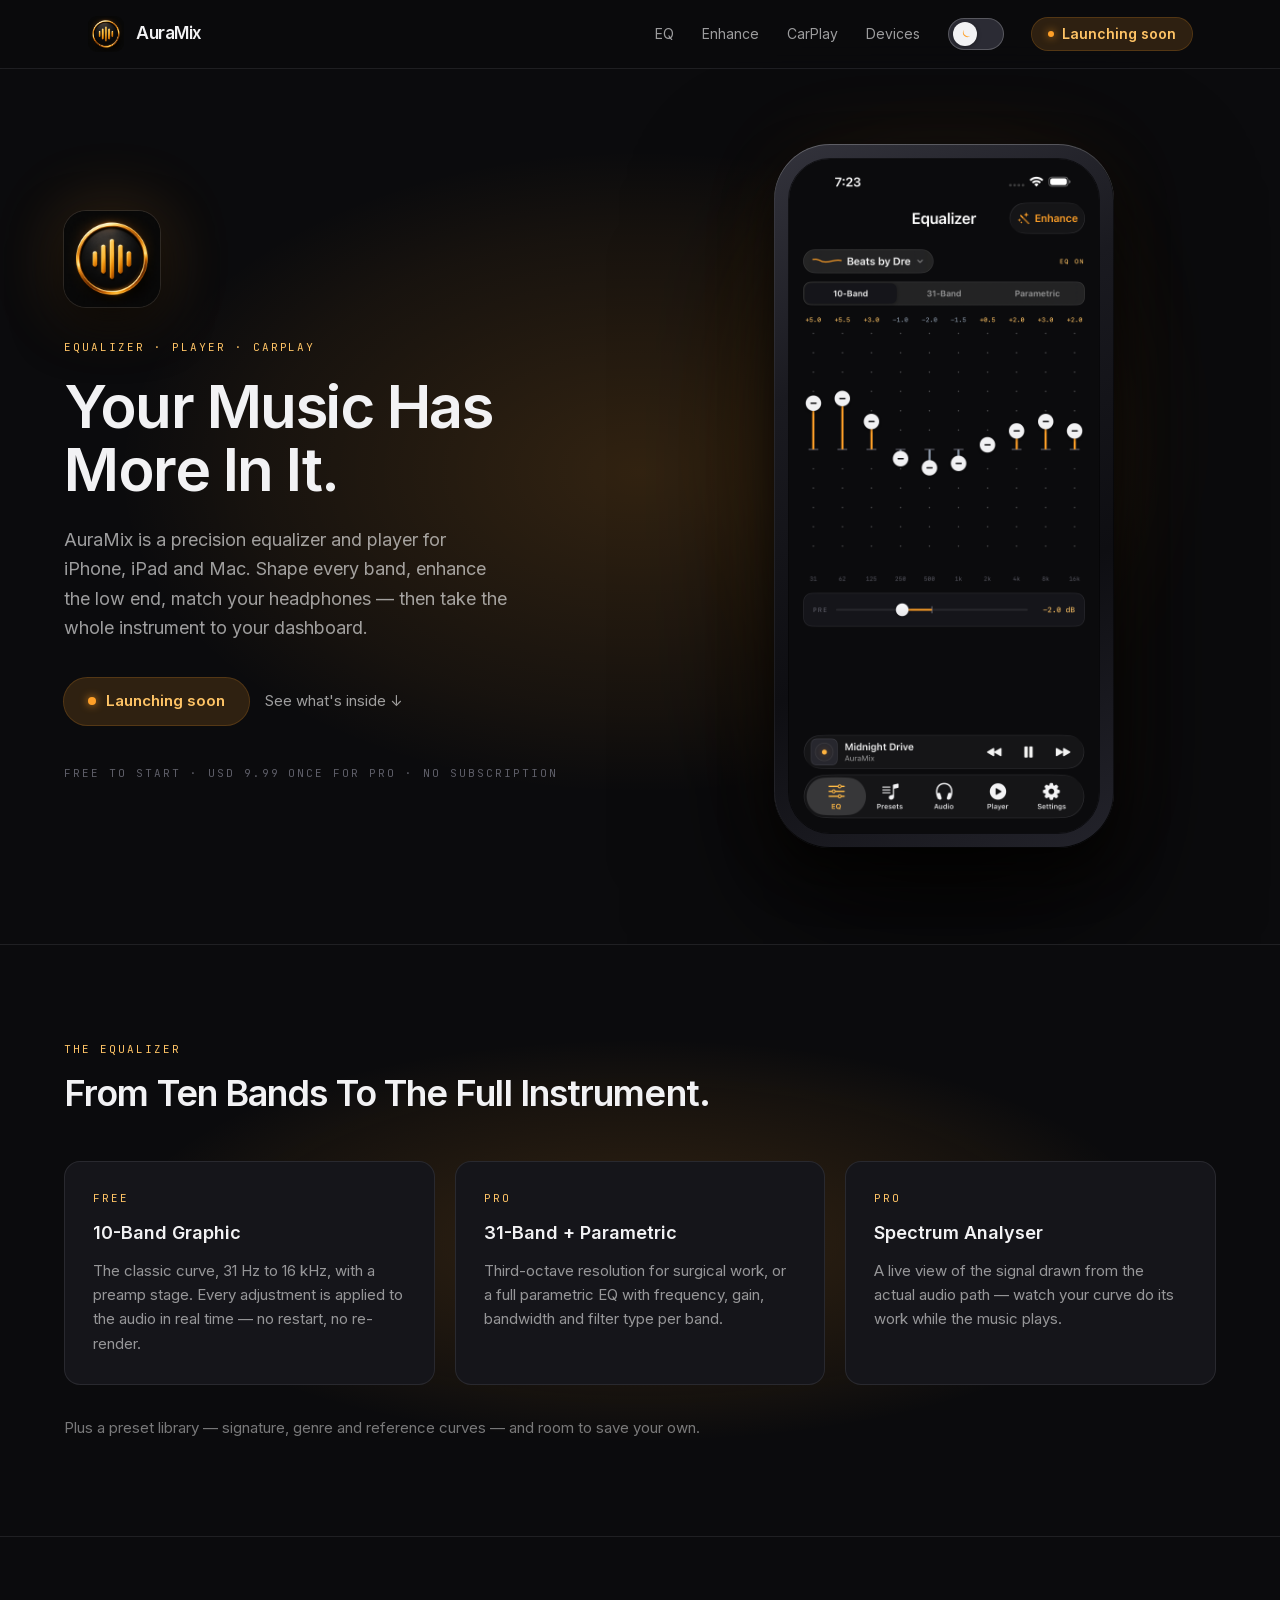
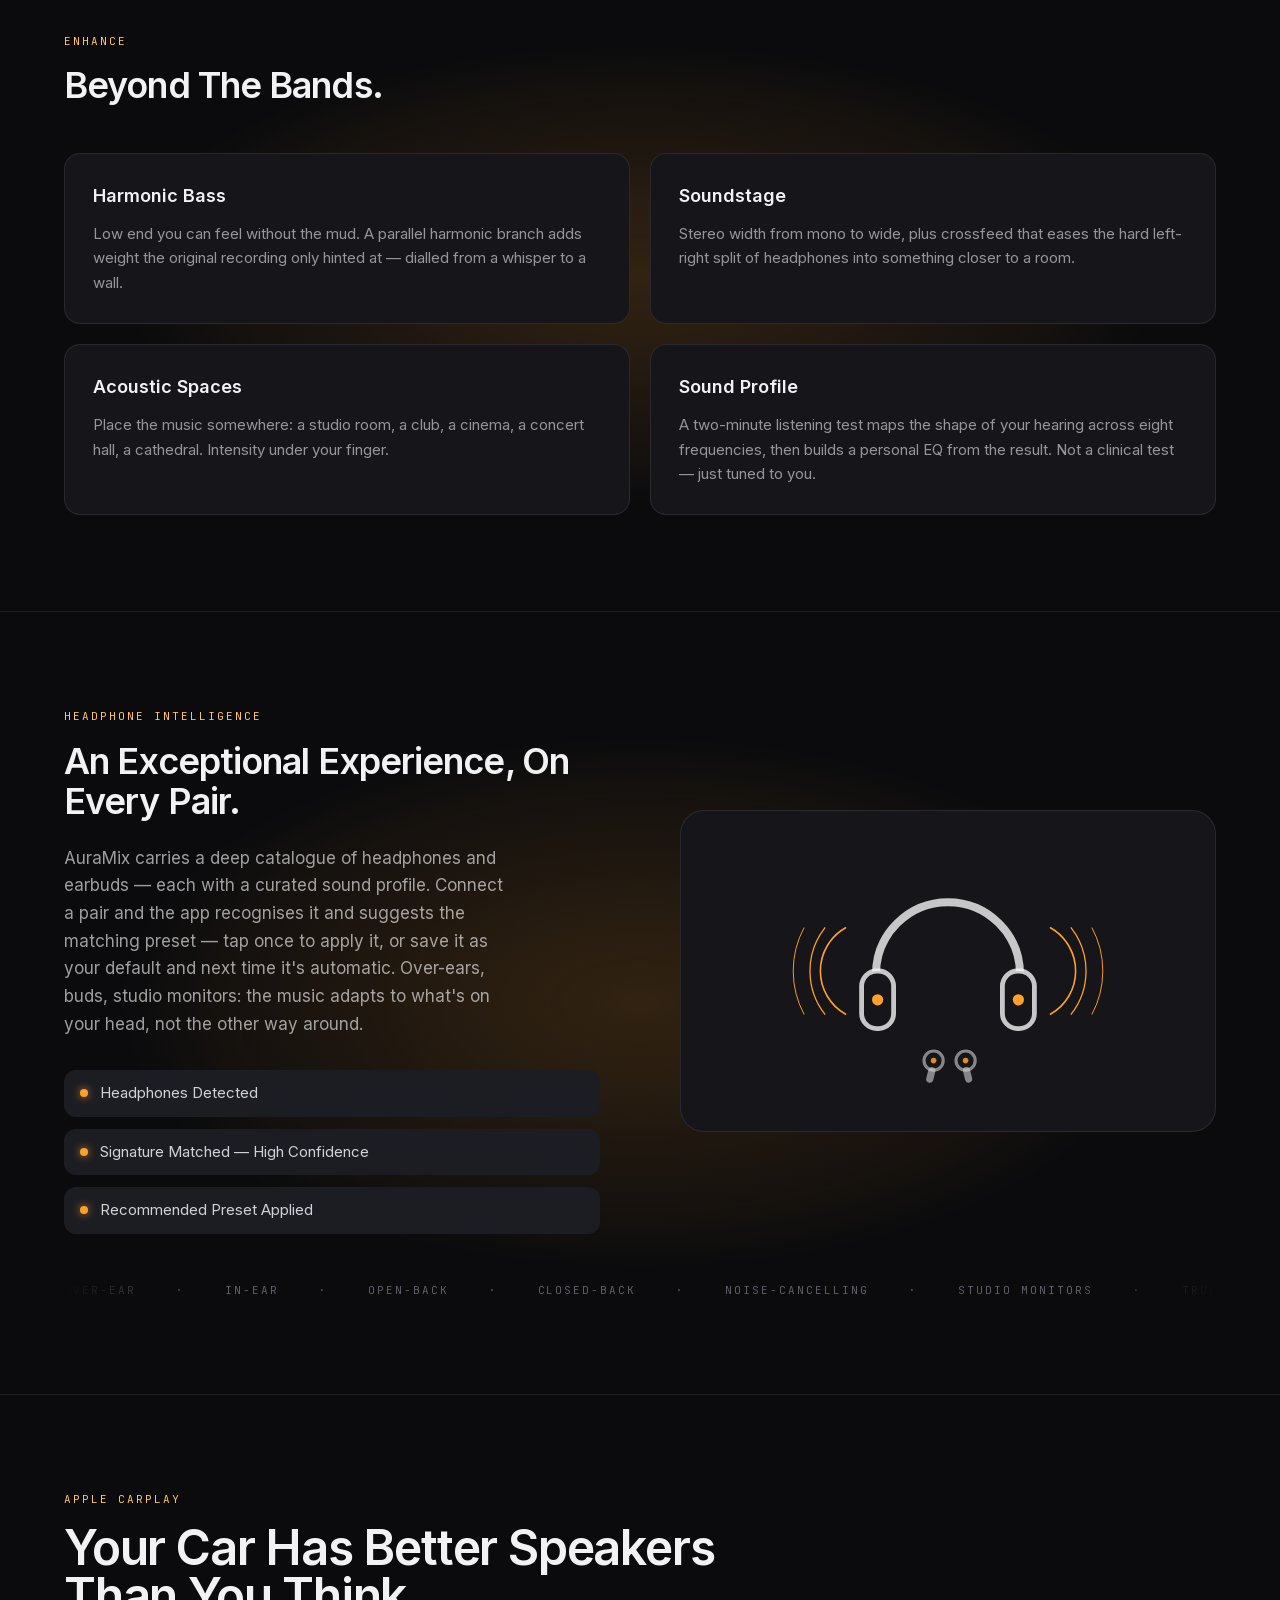
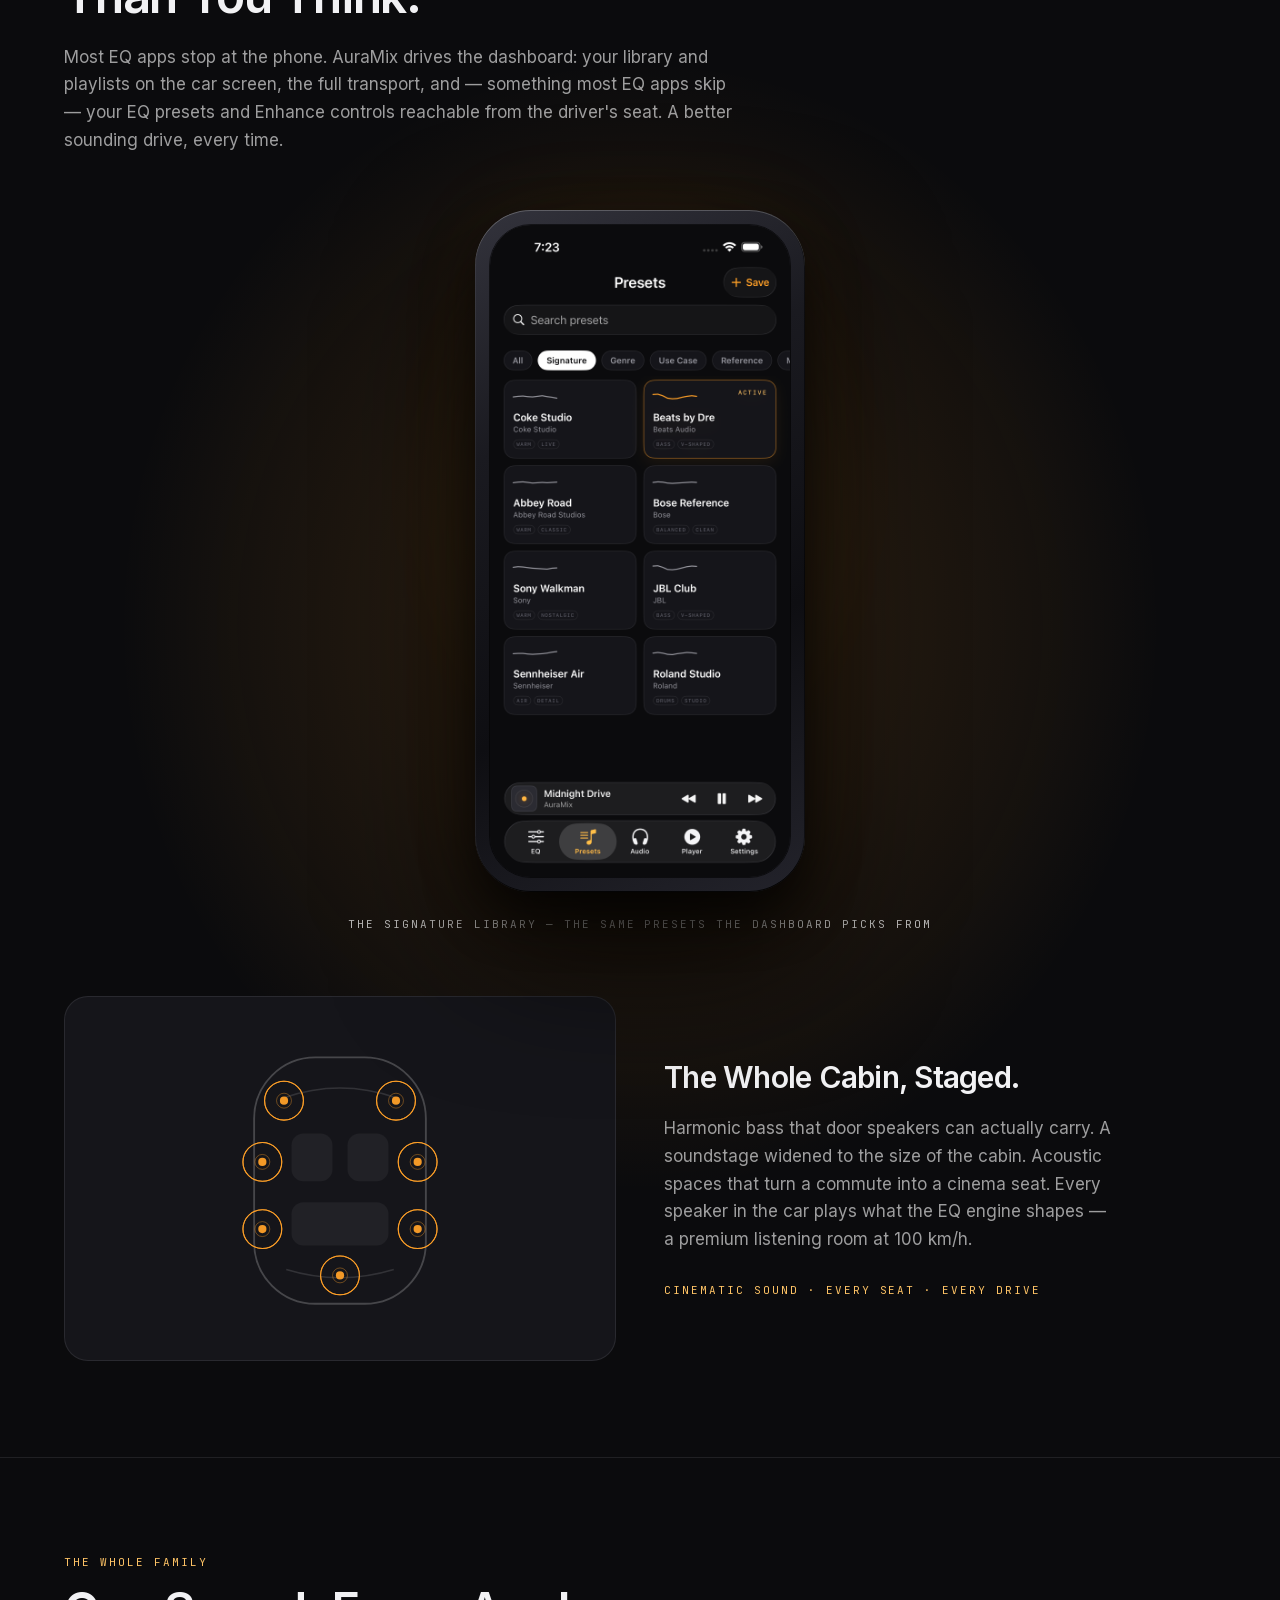
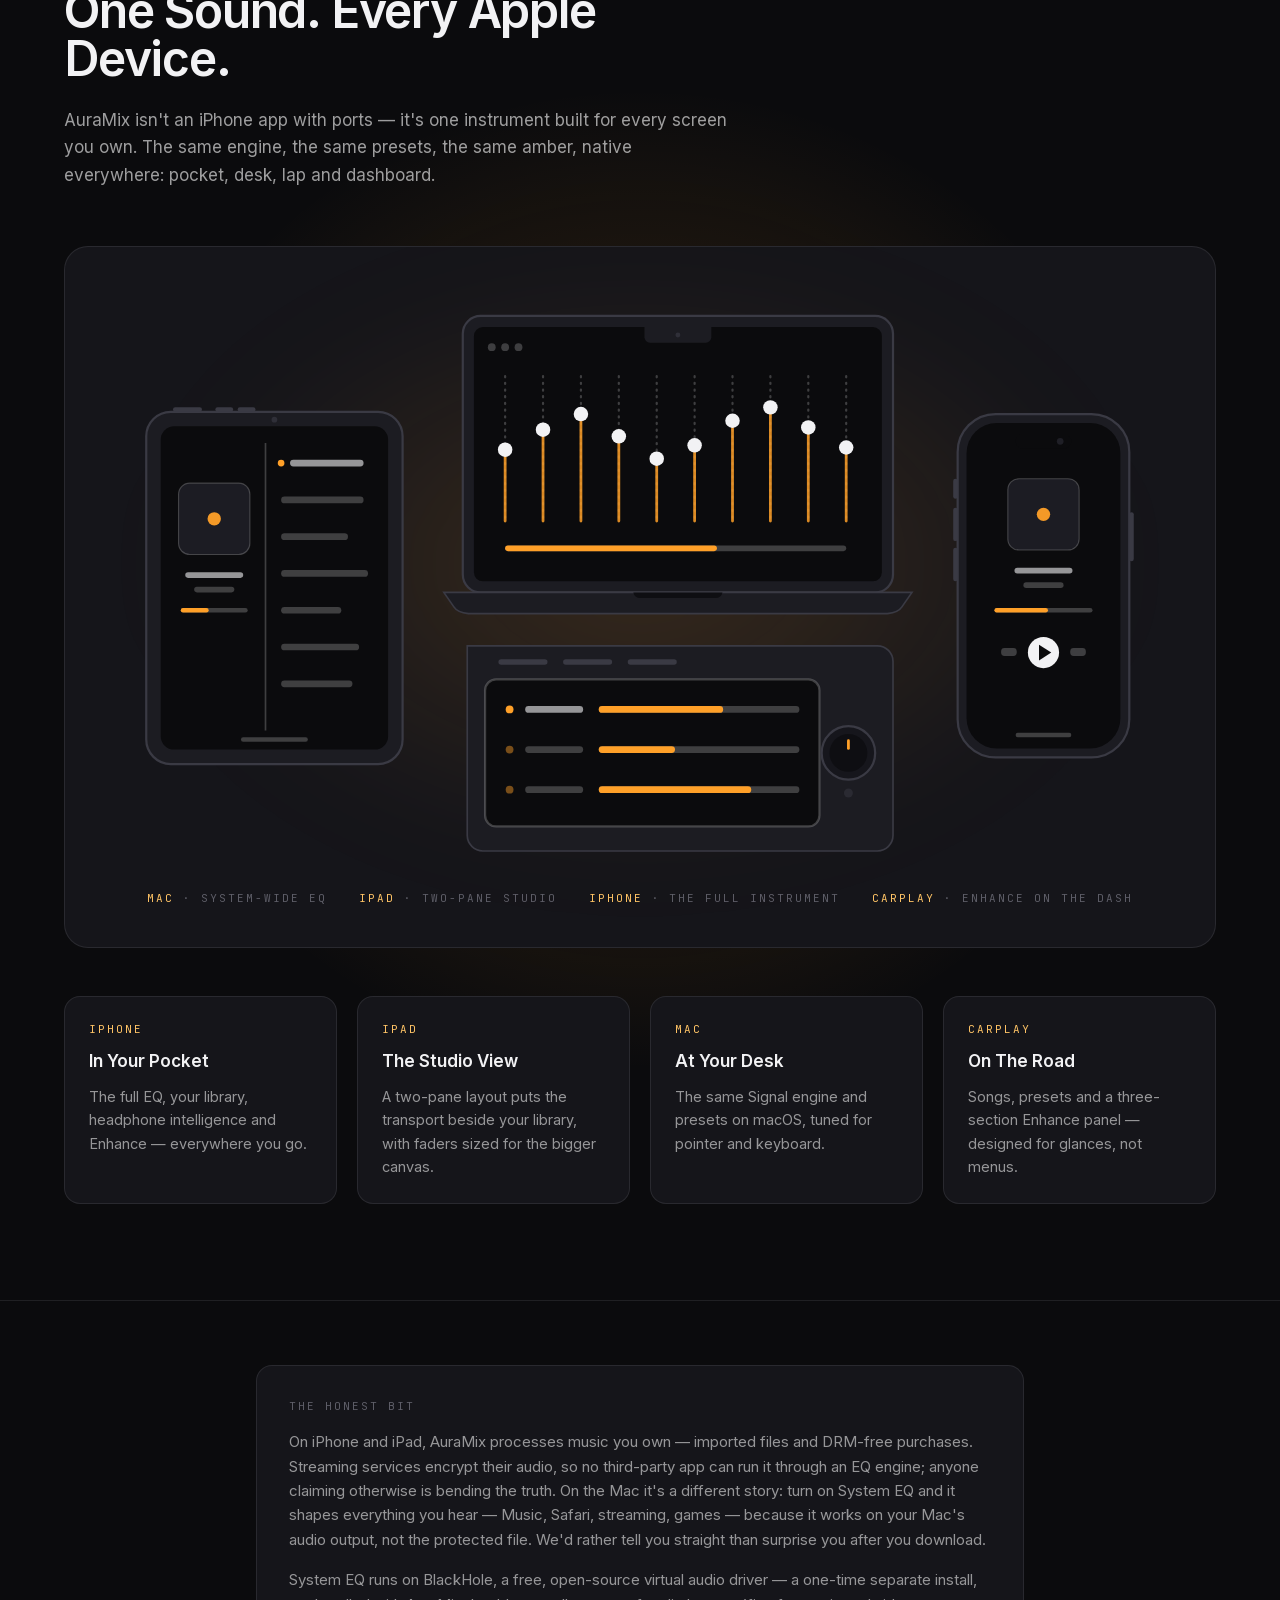
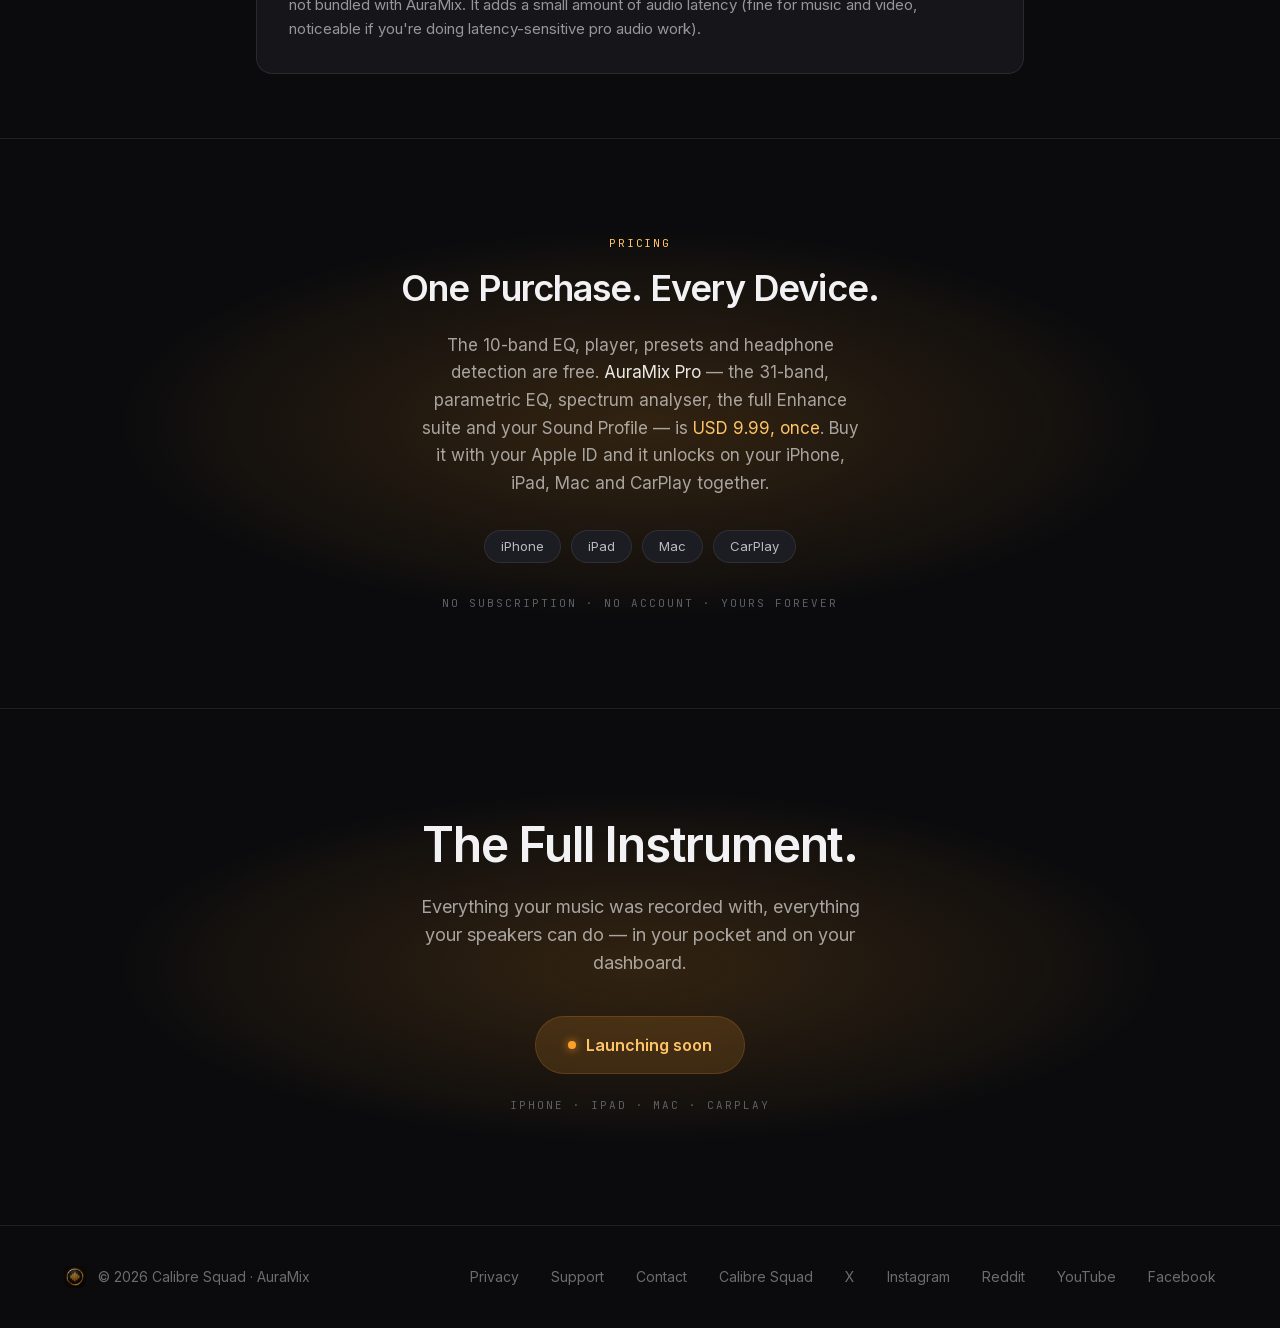
==== commit f339777a: "Deploy: fix overstated marketing copy, meta tags Rebuilds from auramix-site @ 92f2fba — drops "studi" ====
--- a/index.html
+++ b/index.html
@@ -1 +1 @@
-<!DOCTYPE html><html lang="en" class="inter_5901b7c6-module__ec5Qua__variable jetbrains_mono_c204fc1d-module__jQLt9W__variable antialiased"><head><meta charSet="utf-8"/><meta name="viewport" content="width=device-width, initial-scale=1"/><link rel="preload" href="/_next/static/media/051742360c26797e-s.p.1bkzbscqrt8rl.woff2" as="font" crossorigin="" type="font/woff2"/><link rel="preload" href="/_next/static/media/83afe278b6a6bb3c-s.p.2bn3s6zvc0dyp.woff2" as="font" crossorigin="" type="font/woff2"/><link rel="preload" as="image" href="/eq-hero-dark.png"/><link rel="preload" as="image" href="/eq-hero-light.png"/><link rel="stylesheet" href="/_next/static/chunks/35iw9oonbz2zz.css" data-precedence="next"/><link rel="preload" as="script" fetchPriority="low" href="/_next/static/chunks/3qtlyzor5gjmq.js"/><script src="/_next/static/chunks/15orcrkp-_9ct.js" async=""></script><script src="/_next/static/chunks/2r3tgmj4s0k_6.js" async=""></script><script src="/_next/static/chunks/1eglloh0s_w8l.js" async=""></script><script src="/_next/static/chunks/turbopack-44et5_ps77_01.js" async=""></script><script src="/_next/static/chunks/1el5-48au3iai.js" async=""></script><script src="/_next/static/chunks/14mrh2-p_w84d.js" async=""></script><script src="/_next/static/chunks/2q7-uuxphylne.js" async=""></script><script data-goatcounter="https://calibresquad.goatcounter.com/count" async="" src="https://gc.zgo.at/count.js"></script><meta name="next-size-adjust" content=""/><title>AuraMix — One sound. Every Apple device.</title><meta name="description" content="A studio-grade equalizer and music player for iPhone, iPad and Mac. 31-band and parametric EQ, harmonic bass, soundstage, headphone matching — and the whole instrument on your dashboard with CarPlay."/><link rel="canonical" href="https://auramix.com.au/"/><meta property="og:title" content="AuraMix — Your music has more in it."/><meta property="og:description" content="Studio-grade EQ and player for iPhone &amp; CarPlay. Free to start, one purchase for everything. No subscription."/><meta property="og:url" content="https://auramix.com.au/"/><meta property="og:site_name" content="AuraMix"/><meta property="og:image" content="https://auramix.com.au/icon.png"/><meta name="twitter:card" content="summary_large_image"/><meta name="twitter:title" content="AuraMix — Your music has more in it."/><meta name="twitter:description" content="Studio-grade EQ and player for iPhone &amp; CarPlay. Free to start, one purchase for everything. No subscription."/><meta name="twitter:image" content="https://auramix.com.au/icon.png"/><link rel="icon" href="/favicon.ico?favicon.2vob68tjqpejf.ico" sizes="256x256" type="image/x-icon"/><link rel="icon" href="/favicon-64.png"/><link rel="apple-touch-icon" href="/icon.png"/><script src="/_next/static/chunks/0cz1d0mv5g_q7.js" noModule=""></script></head><body class="min-h-full"><div hidden=""><!--$--><!--/$--></div><script>(self.__next_s=self.__next_s||[]).push([0,{"children":"try{var t=localStorage.getItem('auramix-theme');if(t==='light')document.documentElement.dataset.theme='light';}catch(e){}","id":"auramix-theme"}])</script><main><header class="fixed top-0 z-40 w-full border-b border-hairline bg-ground/80 backdrop-blur-xl"><nav class="mx-auto flex max-w-6xl items-center justify-between px-6 py-4"><div class="flex items-center gap-3"><img alt="AuraMix" loading="lazy" width="36" height="36" decoding="async" data-nimg="1" class="dark-shot rounded-[9px]" style="color:transparent" src="/icon.png"/><img alt="AuraMix" loading="lazy" width="36" height="36" decoding="async" data-nimg="1" class="light-shot rounded-[9px] ring-1 ring-white/10" style="color:transparent" src="/icon-light.png"/><span class="text-[17px] font-semibold tracking-tight">AuraMix</span></div><div class="flex items-center gap-7"><a href="#eq" class="hidden text-sm text-white/60 transition hover:text-white sm:block">EQ</a><a href="#enhance" class="hidden text-sm text-white/60 transition hover:text-white sm:block">Enhance</a><a href="#carplay" class="hidden text-sm text-white/60 transition hover:text-white sm:block">CarPlay</a><a href="#devices" class="hidden text-sm text-white/60 transition hover:text-white sm:block">Devices</a><button type="button" aria-label="Switch to light mode" class="theme-toggle-track flex h-8 w-14 items-center rounded-full px-1 transition hover:brightness-110"><span class="theme-toggle-knob flex h-6 w-6 items-center justify-center rounded-full transition-transform duration-300 translate-x-0"><svg width="13" height="13" viewBox="0 0 24 24" fill="currentColor" aria-hidden="true"><path d="M21 14.5A8.5 8.5 0 0 1 9.5 3a7 7 0 1 0 11.5 11.5z"></path></svg></span></button><span class="inline-flex items-center gap-2 rounded-full bg-signal/15 px-4 py-1.5 text-sm font-semibold text-signal-text ring-1 ring-signal/30"><span class="h-1.5 w-1.5 rounded-full bg-signal shadow-[0_0_8px_rgba(255,160,40,0.8)]"></span>Launching soon</span></div></nav></header><section class="aura relative overflow-hidden px-6 pt-36 pb-24"><div class="mx-auto grid max-w-6xl items-center gap-16 lg:grid-cols-2"><div><div class="reveal " style="transition-delay:0ms"><img alt="AuraMix app icon" loading="lazy" width="96" height="96" decoding="async" data-nimg="1" class="dark-shot mb-8 rounded-[22px] shadow-[0_18px_50px_rgba(0,0,0,0.7),0_0_70px_rgba(255,160,40,0.22)] ring-1 ring-white/10" style="color:transparent" src="/icon.png"/><img alt="AuraMix app icon" loading="lazy" width="96" height="96" decoding="async" data-nimg="1" class="light-shot mb-8 rounded-[22px] shadow-[0_18px_50px_rgba(20,20,26,0.18),0_0_70px_rgba(245,159,30,0.2)] ring-1 ring-white/10" style="color:transparent" src="/icon-light.png"/><p class="micro text-signal-text">Equalizer · Player · CarPlay</p></div><div class="reveal " style="transition-delay:80ms"><h1 class="mt-5 text-5xl font-semibold leading-[1.05] tracking-tight sm:text-6xl">Your Music Has<br/>More In It.</h1></div><div class="reveal " style="transition-delay:160ms"><p class="mt-6 max-w-md text-lg leading-relaxed text-white/60">AuraMix is a studio-grade equalizer and player for iPhone, iPad and Mac. Shape every band, enhance the low end, match your headphones — then take the whole instrument to your dashboard.</p></div><div class="reveal " style="transition-delay:240ms"><div class="mt-9 flex flex-wrap items-center gap-4"><span class="inline-flex items-center gap-2.5 rounded-full bg-signal/15 px-6 py-3 text-[15px] font-semibold text-signal-text ring-1 ring-signal/30"><span class="h-2 w-2 rounded-full bg-signal shadow-[0_0_8px_rgba(255,160,40,0.8)]"></span>Launching soon</span><a href="#eq" class="text-[15px] text-white/60 transition hover:text-white">See what&#x27;s inside ↓</a></div></div><div class="reveal " style="transition-delay:320ms"><p class="micro mt-10 text-tertiary">Free to start · USD 9.99 once for Pro · No subscription</p></div></div><div class="reveal relative mx-auto" style="transition-delay:200ms"><div aria-hidden="true" class="absolute -inset-16 -z-10 rounded-full opacity-80 blur-3xl" style="background:radial-gradient(ellipse 55% 45% at 50% 42%, rgba(255,160,40,0.32), rgba(255,160,40,0.10) 55%, transparent 75%)"></div><div class="metal-panel w-[300px] sm:w-[340px]"><div class="overflow-hidden rounded-[42px] border border-black/60"><img alt="The AuraMix equalizer with the Beats by Dre preset applied and the mini player running" width="1320" height="2868" decoding="async" data-nimg="1" class="dark-shot w-full" style="color:transparent" src="/eq-hero-dark.png"/><img alt="The AuraMix equalizer in light mode with the Beats by Dre preset applied and the mini player running" width="1320" height="2868" decoding="async" data-nimg="1" class="light-shot w-full" style="color:transparent" src="/eq-hero-light.png"/></div></div></div></div></section><section id="eq" class="aura border-t border-hairline px-6 py-24"><div class="mx-auto max-w-6xl"><div class="reveal " style="transition-delay:0ms"><p class="micro text-signal-text">The Equalizer</p><h2 class="mt-4 text-3xl font-semibold tracking-tight sm:text-4xl">From Ten Bands To The Full Instrument.</h2></div><div class="mt-12 grid gap-5 md:grid-cols-3"><div class="reveal " style="transition-delay:0ms"><div class="hairline-border h-full rounded-2xl bg-surface p-7 transition duration-300 hover:border-signal/40"><p class="micro text-signal-text">Free</p><h3 class="mt-3 text-lg font-semibold">10-Band Graphic</h3><p class="mt-3 text-[15px] leading-relaxed text-white/55">The classic curve, 31 Hz to 16 kHz, with a preamp stage. Every adjustment is applied to the audio in real time — no restart, no re-render.</p></div></div><div class="reveal " style="transition-delay:90ms"><div class="hairline-border h-full rounded-2xl bg-surface p-7 transition duration-300 hover:border-signal/40"><p class="micro text-signal-text">Pro</p><h3 class="mt-3 text-lg font-semibold">31-Band + Parametric</h3><p class="mt-3 text-[15px] leading-relaxed text-white/55">Third-octave resolution for surgical work, or a full parametric EQ with frequency, gain, bandwidth and filter type per band.</p></div></div><div class="reveal " style="transition-delay:180ms"><div class="hairline-border h-full rounded-2xl bg-surface p-7 transition duration-300 hover:border-signal/40"><p class="micro text-signal-text">Pro</p><h3 class="mt-3 text-lg font-semibold">Spectrum Analyser</h3><p class="mt-3 text-[15px] leading-relaxed text-white/55">A live view of the signal drawn from the actual audio path — watch your curve do its work while the music plays.</p></div></div></div><div class="reveal " style="transition-delay:120ms"><p class="mt-8 text-[15px] text-white/45">Plus a preset library — signature, genre and reference curves — and room to save your own.</p></div></div></section><section id="enhance" class="aura border-t border-hairline px-6 py-24"><div class="mx-auto max-w-6xl"><div class="reveal " style="transition-delay:0ms"><p class="micro text-signal-text">Enhance</p><h2 class="mt-4 max-w-xl text-3xl font-semibold tracking-tight sm:text-4xl">Beyond The Bands.</h2></div><div class="mt-12 grid gap-5 sm:grid-cols-2"><div class="reveal " style="transition-delay:0ms"><div class="hairline-border h-full rounded-2xl bg-surface p-7 transition duration-300 hover:border-signal/40"><h3 class="text-lg font-semibold">Harmonic Bass</h3><p class="mt-3 text-[15px] leading-relaxed text-white/55">Low end you can feel without the mud. A parallel harmonic branch adds weight the original recording only hinted at — dialled from a whisper to a wall.</p></div></div><div class="reveal " style="transition-delay:80ms"><div class="hairline-border h-full rounded-2xl bg-surface p-7 transition duration-300 hover:border-signal/40"><h3 class="text-lg font-semibold">Soundstage</h3><p class="mt-3 text-[15px] leading-relaxed text-white/55">Stereo width from mono to wide, plus crossfeed that eases the hard left-right split of headphones into something closer to a room.</p></div></div><div class="reveal " style="transition-delay:160ms"><div class="hairline-border h-full rounded-2xl bg-surface p-7 transition duration-300 hover:border-signal/40"><h3 class="text-lg font-semibold">Acoustic Spaces</h3><p class="mt-3 text-[15px] leading-relaxed text-white/55">Place the music somewhere: a studio room, a club, a cinema, a concert hall, a cathedral. Intensity under your finger.</p></div></div><div class="reveal " style="transition-delay:240ms"><div class="hairline-border h-full rounded-2xl bg-surface p-7 transition duration-300 hover:border-signal/40"><h3 class="text-lg font-semibold">Sound Profile</h3><p class="mt-3 text-[15px] leading-relaxed text-white/55">A two-minute listening test measures how your ears actually hear, then builds a personal EQ from the result. Tuned to you. Literally.</p></div></div></div></div></section><section class="aura border-t border-hairline px-6 py-24"><div class="mx-auto max-w-6xl"><div class="flex flex-col items-start gap-10 lg:flex-row lg:items-center lg:gap-20"><div class="reveal lg:w-1/2" style="transition-delay:0ms"><p class="micro text-signal-text">Headphone Intelligence</p><h2 class="mt-4 text-3xl font-semibold tracking-tight sm:text-4xl">An Exceptional Experience, On Every Pair.</h2><p class="mt-6 max-w-md text-[17px] leading-relaxed text-white/60">AuraMix carries a deep catalogue of headphones and earbuds — each with its measured sound signature. Connect a pair and the app recognises it, suggests the matching preset, and with Auto-EQ on, applies it before the first chorus. Over-ears, buds, studio monitors: the music adapts to what&#x27;s on your head, not the other way around.</p><div class="mt-8 space-y-3"><div class="flex items-center gap-3 rounded-xl bg-surface2 px-4 py-3"><span class="h-2 w-2 rounded-full bg-signal shadow-[0_0_8px_rgba(255,160,40,0.8)]"></span><span class="text-[15px] text-white/80">Headphones Detected</span></div><div class="flex items-center gap-3 rounded-xl bg-surface2 px-4 py-3"><span class="h-2 w-2 rounded-full bg-signal shadow-[0_0_8px_rgba(255,160,40,0.8)]"></span><span class="text-[15px] text-white/80">Signature Matched — High Confidence</span></div><div class="flex items-center gap-3 rounded-xl bg-surface2 px-4 py-3"><span class="h-2 w-2 rounded-full bg-signal shadow-[0_0_8px_rgba(255,160,40,0.8)]"></span><span class="text-[15px] text-white/80">Recommended Preset Applied</span></div></div></div><div class="reveal w-full lg:w-1/2" style="transition-delay:150ms"><div class="hairline-border flex items-center justify-center rounded-3xl bg-surface p-10"><svg viewBox="0 0 480 300" class="w-full max-w-sm" role="img" aria-label="Headphones surrounded by sound waves"><path d="M 112 96 A 62 62 0 0 0 112 204" fill="none" stroke="#ffa028" stroke-width="2" stroke-linecap="round" class="pulse-wave" style="animation-delay:0ms"></path><path d="M 86 96 A 88 88 0 0 0 86 204" fill="none" stroke="#ffa028" stroke-width="1.6" stroke-linecap="round" class="pulse-wave" style="animation-delay:260ms"></path><path d="M 60 96 A 114 114 0 0 0 60 204" fill="none" stroke="#ffa028" stroke-width="1.2" stroke-linecap="round" class="pulse-wave" style="animation-delay:520ms"></path><path d="M 368 96 A 62 62 0 0 1 368 204" fill="none" stroke="#ffa028" stroke-width="2" stroke-linecap="round" class="pulse-wave" style="animation-delay:130ms"></path><path d="M 394 96 A 88 88 0 0 1 394 204" fill="none" stroke="#ffa028" stroke-width="1.6" stroke-linecap="round" class="pulse-wave" style="animation-delay:390ms"></path><path d="M 420 96 A 114 114 0 0 1 420 204" fill="none" stroke="#ffa028" stroke-width="1.2" stroke-linecap="round" class="pulse-wave" style="animation-delay:650ms"></path><path d="M150 168 v-14 a90 90 0 0 1 180 0 v14" fill="none" stroke="var(--sketch)" stroke-width="10" stroke-linecap="round"></path><rect x="132" y="150" width="40" height="72" rx="19" fill="#15151a" stroke="var(--sketch)" stroke-width="6"></rect><rect x="308" y="150" width="40" height="72" rx="19" fill="#15151a" stroke="var(--sketch)" stroke-width="6"></rect><circle cx="152" cy="186" r="7" fill="#ffa028"></circle><circle cx="328" cy="186" r="7" fill="#ffa028"></circle><g opacity="0.85"><circle cx="222" cy="262" r="12" fill="#15151a" stroke="var(--sketch-mid)" stroke-width="4"></circle><rect x="216" y="270" width="9" height="20" rx="4.5" fill="var(--sketch-mid)" transform="rotate(14 220 272)"></rect><circle cx="262" cy="262" r="12" fill="#15151a" stroke="var(--sketch-mid)" stroke-width="4"></circle><rect x="258" y="270" width="9" height="20" rx="4.5" fill="var(--sketch-mid)" transform="rotate(-14 262 272)"></rect><circle cx="222" cy="262" r="3.5" fill="#ffa028"></circle><circle cx="262" cy="262" r="3.5" fill="#ffa028"></circle></g></svg></div></div></div><div class="reveal " style="transition-delay:120ms"><div class="marquee mt-12"><div class="marquee-track micro text-tertiary"><span class="flex gap-10 whitespace-nowrap"><span>Over-ear</span><span>·</span><span>In-ear</span><span>·</span><span>Open-back</span><span>·</span><span>Closed-back</span><span>·</span><span>Noise-cancelling</span><span>·</span><span>Studio monitors</span><span>·</span><span>True wireless</span><span>·</span><span>Planar magnetic</span><span>·</span><span>Sport buds</span><span>·</span><span>Gaming headsets</span><span>·</span></span><span class="flex gap-10 whitespace-nowrap"><span>Over-ear</span><span>·</span><span>In-ear</span><span>·</span><span>Open-back</span><span>·</span><span>Closed-back</span><span>·</span><span>Noise-cancelling</span><span>·</span><span>Studio monitors</span><span>·</span><span>True wireless</span><span>·</span><span>Planar magnetic</span><span>·</span><span>Sport buds</span><span>·</span><span>Gaming headsets</span><span>·</span></span></div></div></div></div></section><section id="carplay" class="aura border-t border-hairline px-6 py-24"><div class="mx-auto max-w-6xl"><div class="reveal max-w-2xl" style="transition-delay:0ms"><p class="micro text-signal-text">Apple CarPlay</p><h2 class="mt-4 text-3xl font-semibold tracking-tight sm:text-5xl">Your Car Has Better Speakers Than You Think.</h2><p class="mt-6 text-[17px] leading-relaxed text-white/60">Most EQ apps stop at the phone. AuraMix drives the dashboard: your library and playlists on the car screen, the full transport, and — this is the part nobody else does — your EQ presets and Enhance controls reachable from the driver&#x27;s seat. Every drive, remastered.</p></div><div class="reveal " style="transition-delay:150ms"><figure class="mx-auto mt-14 flex max-w-3xl flex-col items-center"><div class="relative"><div aria-hidden="true" class="absolute -inset-14 -z-10 rounded-full opacity-80 blur-3xl" style="background:radial-gradient(ellipse 55% 45% at 50% 42%, rgba(255,160,40,0.26), rgba(255,160,40,0.08) 55%, transparent 75%)"></div><div class="metal-panel w-[290px] sm:w-[330px]"><div class="overflow-hidden rounded-[42px] border border-black/60"><img alt="The AuraMix Signature preset library with Beats by Dre active and the mini player running — Coke Studio, Abbey Road, Bose Reference, Sony Walkman, JBL Club and more" loading="lazy" width="1320" height="2868" decoding="async" data-nimg="1" class="dark-shot w-full" style="color:transparent" src="/presets-signature.png"/><img alt="The AuraMix Signature preset library in light mode with Beats by Dre active and the mini player running" loading="lazy" width="1320" height="2868" decoding="async" data-nimg="1" class="light-shot w-full" style="color:transparent" src="/presets-signature-light.png"/></div></div></div><figcaption class="micro mt-6 text-white/70">The signature library — the same presets the dashboard picks from</figcaption></figure></div><div class="mt-16 grid items-center gap-12 lg:grid-cols-2"><div class="reveal " style="transition-delay:0ms"><div class="hairline-border flex items-center justify-center rounded-3xl bg-surface p-8"><svg viewBox="0 0 600 400" class="w-full max-w-md" role="img" aria-label="Car cabin with sound radiating from seven speaker positions"><rect x="185" y="38" width="230" height="330" rx="82" fill="none" stroke="var(--sketch-dim)" stroke-width="2.5"></rect><path d="M225 92 Q300 66 375 92" fill="none" stroke="var(--sketch-faint)" stroke-width="2"></path><path d="M228 322 Q300 344 372 322" fill="none" stroke="var(--sketch-faint)" stroke-width="2"></path><rect x="235" y="140" width="55" height="64" rx="16" fill="var(--sketch-fill)"></rect><rect x="310" y="140" width="55" height="64" rx="16" fill="var(--sketch-fill)"></rect><rect x="235" y="232" width="130" height="58" rx="16" fill="var(--sketch-fill)"></rect><g><circle cx="225" cy="96" r="26" class="ripple" fill="none" stroke="#ffa028" stroke-width="1.5" style="animation-delay:0ms"></circle><circle cx="225" cy="96" r="26" class="ripple" fill="none" stroke="#ffa028" stroke-width="1" style="animation-delay:850ms"></circle><circle cx="225" cy="96" r="5.5" fill="#ffa028" opacity="0.95"></circle><circle cx="225" cy="96" r="10" fill="none" stroke="rgba(255,160,40,0.5)" stroke-width="1"></circle></g><g><circle cx="375" cy="96" r="26" class="ripple" fill="none" stroke="#ffa028" stroke-width="1.5" style="animation-delay:300ms"></circle><circle cx="375" cy="96" r="26" class="ripple" fill="none" stroke="#ffa028" stroke-width="1" style="animation-delay:1150ms"></circle><circle cx="375" cy="96" r="5.5" fill="#ffa028" opacity="0.95"></circle><circle cx="375" cy="96" r="10" fill="none" stroke="rgba(255,160,40,0.5)" stroke-width="1"></circle></g><g><circle cx="196" cy="178" r="26" class="ripple" fill="none" stroke="#ffa028" stroke-width="1.5" style="animation-delay:600ms"></circle><circle cx="196" cy="178" r="26" class="ripple" fill="none" stroke="#ffa028" stroke-width="1" style="animation-delay:1450ms"></circle><circle cx="196" cy="178" r="5.5" fill="#ffa028" opacity="0.95"></circle><circle cx="196" cy="178" r="10" fill="none" stroke="rgba(255,160,40,0.5)" stroke-width="1"></circle></g><g><circle cx="404" cy="178" r="26" class="ripple" fill="none" stroke="#ffa028" stroke-width="1.5" style="animation-delay:900ms"></circle><circle cx="404" cy="178" r="26" class="ripple" fill="none" stroke="#ffa028" stroke-width="1" style="animation-delay:1750ms"></circle><circle cx="404" cy="178" r="5.5" fill="#ffa028" opacity="0.95"></circle><circle cx="404" cy="178" r="10" fill="none" stroke="rgba(255,160,40,0.5)" stroke-width="1"></circle></g><g><circle cx="196" cy="268" r="26" class="ripple" fill="none" stroke="#ffa028" stroke-width="1.5" style="animation-delay:1200ms"></circle><circle cx="196" cy="268" r="26" class="ripple" fill="none" stroke="#ffa028" stroke-width="1" style="animation-delay:2050ms"></circle><circle cx="196" cy="268" r="5.5" fill="#ffa028" opacity="0.95"></circle><circle cx="196" cy="268" r="10" fill="none" stroke="rgba(255,160,40,0.5)" stroke-width="1"></circle></g><g><circle cx="404" cy="268" r="26" class="ripple" fill="none" stroke="#ffa028" stroke-width="1.5" style="animation-delay:1500ms"></circle><circle cx="404" cy="268" r="26" class="ripple" fill="none" stroke="#ffa028" stroke-width="1" style="animation-delay:2350ms"></circle><circle cx="404" cy="268" r="5.5" fill="#ffa028" opacity="0.95"></circle><circle cx="404" cy="268" r="10" fill="none" stroke="rgba(255,160,40,0.5)" stroke-width="1"></circle></g><g><circle cx="300" cy="330" r="26" class="ripple" fill="none" stroke="#ffa028" stroke-width="1.5" style="animation-delay:1800ms"></circle><circle cx="300" cy="330" r="26" class="ripple" fill="none" stroke="#ffa028" stroke-width="1" style="animation-delay:2650ms"></circle><circle cx="300" cy="330" r="5.5" fill="#ffa028" opacity="0.95"></circle><circle cx="300" cy="330" r="10" fill="none" stroke="rgba(255,160,40,0.5)" stroke-width="1"></circle></g></svg></div></div><div class="reveal " style="transition-delay:120ms"><h3 class="text-2xl font-semibold tracking-tight sm:text-3xl">The Whole Cabin, Staged.</h3><p class="mt-5 max-w-md text-[17px] leading-relaxed text-white/60">Harmonic bass that door speakers can actually carry. A soundstage widened to the size of the cabin. Acoustic spaces that turn a commute into a cinema seat. Every speaker in the car plays what the EQ engine shapes — a premium listening room at 100 km/h.</p><p class="micro mt-7 text-signal-text">Cinematic sound · Every seat · Every drive</p></div></div></div></section><section id="devices" class="aura border-t border-hairline px-6 py-24"><div class="mx-auto max-w-6xl"><div class="reveal max-w-2xl" style="transition-delay:0ms"><p class="micro text-signal-text">The Whole Family</p><h2 class="mt-4 text-3xl font-semibold tracking-tight sm:text-5xl">One Sound. Every Apple Device.</h2><p class="mt-6 text-[17px] leading-relaxed text-white/60">AuraMix isn&#x27;t an iPhone app with ports — it&#x27;s one instrument built for every screen you own. The same engine, the same presets, the same amber, native everywhere: pocket, desk, lap and dashboard.</p></div><div class="reveal " style="transition-delay:150ms"><figure class="hairline-border mx-auto mt-14 overflow-hidden rounded-3xl bg-surface p-6 sm:p-10"><div class="relative"><div aria-hidden="true" class="absolute -inset-10 -z-0 rounded-full blur-3xl" style="background:radial-gradient(ellipse 52% 55% at 50% 48%, var(--aura-1), var(--aura-2) 55%, transparent 78%)"></div><div class="relative"><svg viewBox="0 0 960 520" class="w-full" role="img" aria-label="AuraMix running on a MacBook, an iPad, an iPhone and a CarPlay dashboard"><g transform="translate(29 0)"><rect x="292" y="26" width="386" height="248" rx="16" fill="#1c1c22" stroke="#3a3a44" stroke-width="2"></rect><rect x="302" y="36" width="366" height="228" rx="8" fill="var(--ground)"></rect><path d="M455 36 h60 v9 a5 5 0 0 1 -5 5 h-50 a5 5 0 0 1 -5 -5 z" fill="#1c1c22"></path><circle cx="485" cy="43" r="2.2" fill="#2f2f38"></circle><circle cx="318" cy="54" r="3.5" fill="var(--sketch-dim)"></circle><circle cx="330" cy="54" r="3.5" fill="var(--sketch-dim)"></circle><circle cx="342" cy="54" r="3.5" fill="var(--sketch-dim)"></circle><g><line x1="330" y1="80" x2="330" y2="210" stroke="var(--sketch-dim)" stroke-width="2" stroke-dasharray="1 5" stroke-linecap="round"></line><line x1="330" y1="146" x2="330" y2="210" stroke="#ffa028" stroke-width="2.5" stroke-linecap="round" opacity="0.85"></line><circle cx="330" cy="146" r="6.5" fill="var(--ink)"></circle></g><g><line x1="364" y1="80" x2="364" y2="210" stroke="var(--sketch-dim)" stroke-width="2" stroke-dasharray="1 5" stroke-linecap="round"></line><line x1="364" y1="128" x2="364" y2="210" stroke="#ffa028" stroke-width="2.5" stroke-linecap="round" opacity="0.85"></line><circle cx="364" cy="128" r="6.5" fill="var(--ink)"></circle></g><g><line x1="398" y1="80" x2="398" y2="210" stroke="var(--sketch-dim)" stroke-width="2" stroke-dasharray="1 5" stroke-linecap="round"></line><line x1="398" y1="114" x2="398" y2="210" stroke="#ffa028" stroke-width="2.5" stroke-linecap="round" opacity="0.85"></line><circle cx="398" cy="114" r="6.5" fill="var(--ink)"></circle></g><g><line x1="432" y1="80" x2="432" y2="210" stroke="var(--sketch-dim)" stroke-width="2" stroke-dasharray="1 5" stroke-linecap="round"></line><line x1="432" y1="134" x2="432" y2="210" stroke="#ffa028" stroke-width="2.5" stroke-linecap="round" opacity="0.85"></line><circle cx="432" cy="134" r="6.5" fill="var(--ink)"></circle></g><g><line x1="466" y1="80" x2="466" y2="210" stroke="var(--sketch-dim)" stroke-width="2" stroke-dasharray="1 5" stroke-linecap="round"></line><line x1="466" y1="154" x2="466" y2="210" stroke="#ffa028" stroke-width="2.5" stroke-linecap="round" opacity="0.85"></line><circle cx="466" cy="154" r="6.5" fill="var(--ink)"></circle></g><g><line x1="500" y1="80" x2="500" y2="210" stroke="var(--sketch-dim)" stroke-width="2" stroke-dasharray="1 5" stroke-linecap="round"></line><line x1="500" y1="142" x2="500" y2="210" stroke="#ffa028" stroke-width="2.5" stroke-linecap="round" opacity="0.85"></line><circle cx="500" cy="142" r="6.5" fill="var(--ink)"></circle></g><g><line x1="534" y1="80" x2="534" y2="210" stroke="var(--sketch-dim)" stroke-width="2" stroke-dasharray="1 5" stroke-linecap="round"></line><line x1="534" y1="120" x2="534" y2="210" stroke="#ffa028" stroke-width="2.5" stroke-linecap="round" opacity="0.85"></line><circle cx="534" cy="120" r="6.5" fill="var(--ink)"></circle></g><g><line x1="568" y1="80" x2="568" y2="210" stroke="var(--sketch-dim)" stroke-width="2" stroke-dasharray="1 5" stroke-linecap="round"></line><line x1="568" y1="108" x2="568" y2="210" stroke="#ffa028" stroke-width="2.5" stroke-linecap="round" opacity="0.85"></line><circle cx="568" cy="108" r="6.5" fill="var(--ink)"></circle></g><g><line x1="602" y1="80" x2="602" y2="210" stroke="var(--sketch-dim)" stroke-width="2" stroke-dasharray="1 5" stroke-linecap="round"></line><line x1="602" y1="126" x2="602" y2="210" stroke="#ffa028" stroke-width="2.5" stroke-linecap="round" opacity="0.85"></line><circle cx="602" cy="126" r="6.5" fill="var(--ink)"></circle></g><g><line x1="636" y1="80" x2="636" y2="210" stroke="var(--sketch-dim)" stroke-width="2" stroke-dasharray="1 5" stroke-linecap="round"></line><line x1="636" y1="144" x2="636" y2="210" stroke="#ffa028" stroke-width="2.5" stroke-linecap="round" opacity="0.85"></line><circle cx="636" cy="144" r="6.5" fill="var(--ink)"></circle></g><rect x="330" y="232" width="306" height="5" rx="2.5" fill="var(--sketch-dim)"></rect><rect x="330" y="232" width="190" height="5" rx="2.5" fill="#ffa028"></rect><path d="M275 274 h420 l-9 13 a17 9 0 0 1 -13 6 H297 a17 9 0 0 1 -13 -6 z" fill="#1c1c22" stroke="#3a3a44" stroke-width="1.5"></path><path d="M445 274 h80 a6 6 0 0 1 -6 5 h-68 a6 6 0 0 1 -6 -5 z" fill="#0e0e12"></path></g><g transform="translate(-3 0)"><rect x="40" y="112" width="230" height="316" rx="22" fill="#1c1c22" stroke="#3a3a44" stroke-width="2"></rect><rect x="64" y="108" width="26" height="4" rx="2" fill="#3a3a44"></rect><rect x="102" y="108" width="16" height="4" rx="2" fill="#3a3a44"></rect><rect x="122" y="108" width="16" height="4" rx="2" fill="#3a3a44"></rect><rect x="53" y="125" width="204" height="290" rx="12" fill="var(--ground)"></rect><circle cx="155" cy="119" r="2.6" fill="#2f2f38"></circle><rect x="69" y="176" width="64" height="64" rx="10" fill="var(--surface2)" stroke="var(--sketch-dim)"></rect><circle cx="101" cy="208" r="6" fill="#ffa028" opacity="0.95"></circle><rect x="75" y="256" width="52" height="5" rx="2.5" fill="var(--sketch-mid)"></rect><rect x="83" y="269" width="36" height="5" rx="2.5" fill="var(--sketch-dim)"></rect><rect x="71" y="288" width="60" height="4" rx="2" fill="var(--sketch-dim)"></rect><rect x="71" y="288" width="25" height="4" rx="2" fill="#ffa028"></rect><line x1="147" y1="140" x2="147" y2="398" stroke="var(--sketch-dim)" stroke-width="1.5"></line><g><circle cx="161" cy="158" r="3" fill="#ffa028"></circle><rect x="169" y="155" width="66" height="6" rx="3" fill="var(--sketch-mid)"></rect></g><g><rect x="161" y="188" width="74" height="6" rx="3" fill="var(--sketch-dim)"></rect></g><g><rect x="161" y="221" width="60" height="6" rx="3" fill="var(--sketch-dim)"></rect></g><g><rect x="161" y="254" width="78" height="6" rx="3" fill="var(--sketch-dim)"></rect></g><g><rect x="161" y="287" width="54" height="6" rx="3" fill="var(--sketch-dim)"></rect></g><g><rect x="161" y="320" width="70" height="6" rx="3" fill="var(--sketch-dim)"></rect></g><g><rect x="161" y="353" width="64" height="6" rx="3" fill="var(--sketch-dim)"></rect></g><rect x="125" y="404" width="60" height="4" rx="2" fill="var(--sketch-dim)"></rect></g><g transform="translate(5 -14)"><rect x="760" y="128" width="154" height="308" rx="34" fill="#1c1c22" stroke="#3a3a44" stroke-width="2"></rect><rect x="756" y="186" width="4" height="18" rx="2" fill="#3a3a44"></rect><rect x="756" y="212" width="4" height="30" rx="2" fill="#3a3a44"></rect><rect x="756" y="248" width="4" height="30" rx="2" fill="#3a3a44"></rect><rect x="914" y="216" width="4" height="44" rx="2" fill="#3a3a44"></rect><rect x="768" y="136" width="138" height="292" rx="27" fill="var(--ground)"></rect><rect x="812" y="146" width="50" height="13" rx="6.5" fill="#0b0b0d"></rect><circle cx="852" cy="152.5" r="3" fill="#1f1f26"></circle><rect x="805" y="186" width="64" height="64" rx="10" fill="var(--surface2)" stroke="var(--sketch-dim)"></rect><circle cx="837" cy="218" r="6" fill="#ffa028" opacity="0.95"></circle><rect x="811" y="266" width="52" height="5" rx="2.5" fill="var(--sketch-mid)"></rect><rect x="819" y="279" width="36" height="5" rx="2.5" fill="var(--sketch-dim)"></rect><rect x="793" y="302" width="88" height="4" rx="2" fill="var(--sketch-dim)"></rect><rect x="793" y="302" width="48" height="4" rx="2" fill="#ffa028"></rect><circle cx="837" cy="342" r="14" fill="var(--ink)"></circle><path d="M833 335 l11 7 -11 7 z" fill="var(--ground)"></path><rect x="799" y="338" width="14" height="7" rx="3" fill="var(--sketch-dim)"></rect><rect x="861" y="338" width="14" height="7" rx="3" fill="var(--sketch-dim)"></rect><rect x="812" y="414" width="50" height="4" rx="2" fill="var(--sketch-dim)"></rect></g><g transform="translate(29 0)"><path d="M296 322 h368 a14 14 0 0 1 14 14 v156 a14 14 0 0 1 -14 14 H310 a14 14 0 0 1 -14 -14 z" fill="#1c1c22" stroke="#3a3a44" stroke-width="1.5"></path><rect x="324" y="334" width="44" height="5" rx="2.5" fill="#3a3a44"></rect><rect x="382" y="334" width="44" height="5" rx="2.5" fill="#3a3a44"></rect><rect x="440" y="334" width="44" height="5" rx="2.5" fill="#3a3a44"></rect><rect x="312" y="352" width="300" height="132" rx="10" fill="var(--ground)" stroke="var(--sketch-dim)" stroke-width="2"></rect><g><circle cx="334" cy="379" r="3.5" fill="#ffa028" opacity="1"></circle><rect x="348" y="376" width="52" height="6" rx="3" fill="var(--sketch-mid)"></rect><rect x="414" y="376" width="180" height="6" rx="3" fill="var(--sketch-dim)"></rect><rect x="414" y="376" width="111.6" height="6" rx="3" fill="#ffa028"></rect></g><g><circle cx="334" cy="415" r="3.5" fill="#ffa028" opacity="0.45"></circle><rect x="348" y="412" width="52" height="6" rx="3" fill="var(--sketch-dim)"></rect><rect x="414" y="412" width="180" height="6" rx="3" fill="var(--sketch-dim)"></rect><rect x="414" y="412" width="68.4" height="6" rx="3" fill="#ffa028"></rect></g><g><circle cx="334" cy="451" r="3.5" fill="#ffa028" opacity="0.45"></circle><rect x="348" y="448" width="52" height="6" rx="3" fill="var(--sketch-dim)"></rect><rect x="414" y="448" width="180" height="6" rx="3" fill="var(--sketch-dim)"></rect><rect x="414" y="448" width="136.8" height="6" rx="3" fill="#ffa028"></rect></g><circle cx="638" cy="418" r="24" fill="#16161c" stroke="#3a3a44" stroke-width="2"></circle><circle cx="638" cy="418" r="17" fill="#0e0e12"></circle><line x1="638" y1="407" x2="638" y2="414" stroke="#ffa028" stroke-width="2.5" stroke-linecap="round"></line><circle cx="638" cy="454" r="4" fill="#2a2a32"></circle></g></svg></div></div><figcaption class="micro mt-6 flex flex-wrap justify-center gap-x-8 gap-y-2 text-tertiary"><span><span class="text-signal-text">Mac</span> · System-wide EQ</span><span><span class="text-signal-text">iPad</span> · Two-pane studio</span><span><span class="text-signal-text">iPhone</span> · The full instrument</span><span><span class="text-signal-text">CarPlay</span> · Enhance on the dash</span></figcaption></figure></div><div class="mt-12 grid gap-5 sm:grid-cols-2 lg:grid-cols-4"><div class="reveal " style="transition-delay:0ms"><div class="hairline-border h-full rounded-2xl bg-surface p-6 transition duration-300 hover:border-signal/40"><p class="micro text-signal-text">iPhone</p><h3 class="mt-3 text-[17px] font-semibold">In Your Pocket</h3><p class="mt-2.5 text-[14.5px] leading-relaxed text-white/55">The full EQ, your library, headphone intelligence and Enhance — everywhere you go.</p></div></div><div class="reveal " style="transition-delay:80ms"><div class="hairline-border h-full rounded-2xl bg-surface p-6 transition duration-300 hover:border-signal/40"><p class="micro text-signal-text">iPad</p><h3 class="mt-3 text-[17px] font-semibold">The Studio View</h3><p class="mt-2.5 text-[14.5px] leading-relaxed text-white/55">A two-pane layout puts the transport beside your library, with faders sized for the bigger canvas.</p></div></div><div class="reveal " style="transition-delay:160ms"><div class="hairline-border h-full rounded-2xl bg-surface p-6 transition duration-300 hover:border-signal/40"><p class="micro text-signal-text">Mac</p><h3 class="mt-3 text-[17px] font-semibold">At Your Desk</h3><p class="mt-2.5 text-[14.5px] leading-relaxed text-white/55">The same Signal engine and presets on macOS, tuned for pointer and keyboard.</p></div></div><div class="reveal " style="transition-delay:240ms"><div class="hairline-border h-full rounded-2xl bg-surface p-6 transition duration-300 hover:border-signal/40"><p class="micro text-signal-text">CarPlay</p><h3 class="mt-3 text-[17px] font-semibold">On The Road</h3><p class="mt-2.5 text-[14.5px] leading-relaxed text-white/55">Songs, presets and a three-section Enhance panel — designed for glances, not menus.</p></div></div></div></div></section><section class="border-t border-hairline px-6 py-16"><div class="mx-auto max-w-3xl"><div class="reveal " style="transition-delay:0ms"><div class="hairline-border rounded-2xl bg-surface p-8"><p class="micro text-tertiary">The honest bit</p><p class="mt-4 text-[15px] leading-relaxed text-white/55">On iPhone and iPad, AuraMix processes music you own — imported files and DRM-free purchases. Streaming services encrypt their audio, so no third-party app can run it through an EQ engine; anyone claiming otherwise is bending the truth. On the Mac it&#x27;s a different story: turn on System EQ and it shapes everything you hear — Music, Safari, streaming, games — because it works on your Mac&#x27;s audio output, not the protected file. We&#x27;d rather tell you straight than surprise you after you download.</p></div></div></div></section><section class="aura border-t border-hairline px-6 py-24"><div class="mx-auto max-w-3xl text-center"><div class="reveal " style="transition-delay:0ms"><p class="micro text-signal-text">Pricing</p><h2 class="mt-4 text-3xl font-semibold tracking-tight sm:text-4xl">One Purchase. Every Device.</h2><p class="mx-auto mt-6 max-w-md text-[17px] leading-relaxed text-white/60">The 10-band EQ, player, presets and headphone detection are free. <span class="text-white/90">AuraMix Pro</span> — the 31-band, parametric EQ, spectrum analyser, the full Enhance suite and your Sound Profile — is<!-- --> <span class="text-signal-text">USD 9.99, once</span>. Buy it with your Apple ID and it unlocks on your iPhone, iPad, Mac and CarPlay together.</p><div class="mt-8 flex flex-wrap justify-center gap-2.5"><span class="hairline-border rounded-full bg-surface2 px-4 py-1.5 text-[13px] text-white/70">iPhone</span><span class="hairline-border rounded-full bg-surface2 px-4 py-1.5 text-[13px] text-white/70">iPad</span><span class="hairline-border rounded-full bg-surface2 px-4 py-1.5 text-[13px] text-white/70">Mac</span><span class="hairline-border rounded-full bg-surface2 px-4 py-1.5 text-[13px] text-white/70">CarPlay</span></div><p class="micro mt-8 text-tertiary">No subscription · No account · Yours forever</p></div></div></section><section class="aura border-t border-hairline px-6 py-28 text-center"><div class="mx-auto max-w-2xl"><div class="reveal " style="transition-delay:0ms"><h2 class="text-4xl font-semibold tracking-tight sm:text-5xl">The Full Instrument.</h2><p class="mx-auto mt-6 max-w-md text-lg text-white/60">Everything your music was recorded with, everything your speakers can do — in your pocket and on your dashboard.</p><span class="mt-10 inline-flex items-center gap-2.5 rounded-full bg-signal/15 px-8 py-4 text-[16px] font-semibold text-signal-text ring-1 ring-signal/30"><span class="h-2 w-2 rounded-full bg-signal shadow-[0_0_8px_rgba(255,160,40,0.8)]"></span>Launching soon</span><p class="micro mt-6 text-tertiary">iPhone · iPad · Mac · CarPlay</p></div></div></section><footer class="border-t border-hairline px-6 py-10"><div class="mx-auto flex max-w-6xl flex-col items-center justify-between gap-6 sm:flex-row"><div class="flex items-center gap-3"><img alt="" loading="lazy" width="22" height="22" decoding="async" data-nimg="1" class="dark-shot rounded-md opacity-80" style="color:transparent" src="/icon.png"/><img alt="" loading="lazy" width="22" height="22" decoding="async" data-nimg="1" class="light-shot rounded-md ring-1 ring-white/10" style="color:transparent" src="/icon-light.png"/><span class="text-sm text-white/40">© <!-- -->2026<!-- --> Calibre Squad · AuraMix</span></div><div class="flex flex-wrap items-center justify-center gap-x-8 gap-y-3 text-sm text-white/40"><a class="transition hover:text-white" href="/privacy/">Privacy</a><a class="transition hover:text-white" href="/support/">Support</a><a class="transition hover:text-white" href="/support/#contact">Contact</a><a href="https://calibresquad.com.au" class="transition hover:text-white">Calibre Squad</a><a href="https://x.com/calibresquad" target="_blank" rel="me noopener" class="transition hover:text-white">X</a><a href="https://www.instagram.com/calibresquad" target="_blank" rel="me noopener" class="transition hover:text-white">Instagram</a><a href="https://www.reddit.com/user/Calibresquad" target="_blank" rel="me noopener" class="transition hover:text-white">Reddit</a><a href="https://www.youtube.com/@calibresquad" target="_blank" rel="me noopener" class="transition hover:text-white">YouTube</a><a href="https://www.facebook.com/calibresquad26" target="_blank" rel="me noopener" class="transition hover:text-white">Facebook</a></div></div></footer></main><!--$--><!--/$--><script src="/_next/static/chunks/3qtlyzor5gjmq.js" id="_R_" async=""></script><script>(self.__next_f=self.__next_f||[]).push([0])</script><script>self.__next_f.push([1,"1:\"$Sreact.fragment\"\n2:I[79520,[\"/_next/static/chunks/1el5-48au3iai.js\",\"/_next/static/chunks/14mrh2-p_w84d.js\"],\"\"]\n3:I[39756,[\"/_next/static/chunks/1el5-48au3iai.js\",\"/_next/static/chunks/14mrh2-p_w84d.js\"],\"default\"]\n4:I[37457,[\"/_next/static/chunks/1el5-48au3iai.js\",\"/_next/static/chunks/14mrh2-p_w84d.js\"],\"default\"]\n5:I[5500,[\"/_next/static/chunks/1el5-48au3iai.js\",\"/_next/static/chunks/14mrh2-p_w84d.js\",\"/_next/static/chunks/2q7-uuxphylne.js\"],\"Image\"]\n6:I[2330,[\"/_next/static/chunks/1el5-48au3iai.js\",\"/_next/static/chunks/14mrh2-p_w84d.js\",\"/_next/static/chunks/2q7-uuxphylne.js\"],\"default\"]\n7:I[13872,[\"/_next/static/chunks/1el5-48au3iai.js\",\"/_next/static/chunks/14mrh2-p_w84d.js\",\"/_next/static/chunks/2q7-uuxphylne.js\"],\"default\"]\n1b:I[68027,[\"/_next/static/chunks/1el5-48au3iai.js\",\"/_next/static/chunks/14mrh2-p_w84d.js\"],\"default\",1]\n:HL[\"/_next/static/chunks/35iw9oonbz2zz.css\",\"style\"]\n:HL[\"/_next/static/media/051742360c26797e-s.p.1bkzbscqrt8rl.woff2\",\"font\",{\"crossOrigin\":\"\",\"type\":\"font/woff2\"}]\n:HL[\"/_next/static/media/83afe278b6a6bb3c-s.p.2bn3s6zvc0dyp.woff2\",\"font\",{\"crossOrigin\":\"\",\"type\":\"font/woff2\"}]\n"])</script><script>self.__next_f.push([1,"0:{\"P\":null,\"c\":[\"\",\"\"],\"q\":\"\",\"i\":false,\"f\":[[[\"\",{\"children\":[\"__PAGE__\",{}]},\"$undefined\",\"$undefined\",16],[[\"$\",\"$1\",\"c\",{\"children\":[[[\"$\",\"link\",\"0\",{\"rel\":\"stylesheet\",\"href\":\"/_next/static/chunks/35iw9oonbz2zz.css\",\"precedence\":\"next\",\"crossOrigin\":\"$undefined\",\"nonce\":\"$undefined\"}],[\"$\",\"script\",\"script-0\",{\"src\":\"/_next/static/chunks/1el5-48au3iai.js\",\"async\":true,\"nonce\":\"$undefined\"}],[\"$\",\"script\",\"script-1\",{\"src\":\"/_next/static/chunks/14mrh2-p_w84d.js\",\"async\":true,\"nonce\":\"$undefined\"}]],[\"$\",\"html\",null,{\"lang\":\"en\",\"className\":\"inter_5901b7c6-module__ec5Qua__variable jetbrains_mono_c204fc1d-module__jQLt9W__variable antialiased\",\"suppressHydrationWarning\":true,\"children\":[\"$\",\"body\",null,{\"className\":\"min-h-full\",\"children\":[[\"$\",\"$L2\",null,{\"id\":\"auramix-theme\",\"strategy\":\"beforeInteractive\",\"children\":\"try{var t=localStorage.getItem('auramix-theme');if(t==='light')document.documentElement.dataset.theme='light';}catch(e){}\"}],[\"$\",\"$L3\",null,{\"parallelRouterKey\":\"children\",\"error\":\"$undefined\",\"errorStyles\":\"$undefined\",\"errorScripts\":\"$undefined\",\"template\":[\"$\",\"$L4\",null,{}],\"templateStyles\":\"$undefined\",\"templateScripts\":\"$undefined\",\"notFound\":[[[\"$\",\"title\",null,{\"children\":\"404: This page could not be found.\"}],[\"$\",\"div\",null,{\"style\":{\"fontFamily\":\"system-ui,\\\"Segoe UI\\\",Roboto,Helvetica,Arial,sans-serif,\\\"Apple Color Emoji\\\",\\\"Segoe UI Emoji\\\"\",\"height\":\"100vh\",\"textAlign\":\"center\",\"display\":\"flex\",\"flexDirection\":\"column\",\"alignItems\":\"center\",\"justifyContent\":\"center\"},\"children\":[\"$\",\"div\",null,{\"children\":[[\"$\",\"style\",null,{\"dangerouslySetInnerHTML\":{\"__html\":\"body{color:#000;background:#fff;margin:0}.next-error-h1{border-right:1px solid rgba(0,0,0,.3)}@media (prefers-color-scheme:dark){body{color:#fff;background:#000}.next-error-h1{border-right:1px solid rgba(255,255,255,.3)}}\"}}],[\"$\",\"h1\",null,{\"className\":\"next-error-h1\",\"style\":{\"display\":\"inline-block\",\"margin\":\"0 20px 0 0\",\"padding\":\"0 23px 0 0\",\"fontSize\":24,\"fontWeight\":500,\"verticalAlign\":\"top\",\"lineHeight\":\"49px\"},\"children\":404}],[\"$\",\"div\",null,{\"style\":{\"display\":\"inline-block\"},\"children\":[\"$\",\"h2\",null,{\"style\":{\"fontSize\":14,\"fontWeight\":400,\"lineHeight\":\"49px\",\"margin\":0},\"children\":\"This page could not be found.\"}]}]]}]}]],[]],\"forbidden\":\"$undefined\",\"unauthorized\":\"$undefined\"}],[\"$\",\"script\",null,{\"data-goatcounter\":\"https://calibresquad.goatcounter.com/count\",\"async\":true,\"src\":\"https://gc.zgo.at/count.js\"}]]}]}]]}],{\"children\":[[\"$\",\"$1\",\"c\",{\"children\":[[\"$\",\"main\",null,{\"children\":[[\"$\",\"header\",null,{\"className\":\"fixed top-0 z-40 w-full border-b border-hairline bg-ground/80 backdrop-blur-xl\",\"children\":[\"$\",\"nav\",null,{\"className\":\"mx-auto flex max-w-6xl items-center justify-between px-6 py-4\",\"children\":[[\"$\",\"div\",null,{\"className\":\"flex items-center gap-3\",\"children\":[[\"$\",\"$L5\",null,{\"src\":\"/icon.png\",\"alt\":\"AuraMix\",\"width\":36,\"height\":36,\"className\":\"dark-shot rounded-[9px]\"}],[\"$\",\"$L5\",null,{\"src\":\"/icon-light.png\",\"alt\":\"AuraMix\",\"width\":36,\"height\":36,\"className\":\"light-shot rounded-[9px] ring-1 ring-white/10\"}],[\"$\",\"span\",null,{\"className\":\"text-[17px] font-semibold tracking-tight\",\"children\":\"AuraMix\"}]]}],[\"$\",\"div\",null,{\"className\":\"flex items-center gap-7\",\"children\":[[\"$\",\"a\",null,{\"href\":\"#eq\",\"className\":\"hidden text-sm text-white/60 transition hover:text-white sm:block\",\"children\":\"EQ\"}],[\"$\",\"a\",null,{\"href\":\"#enhance\",\"className\":\"hidden text-sm text-white/60 transition hover:text-white sm:block\",\"children\":\"Enhance\"}],[\"$\",\"a\",null,{\"href\":\"#carplay\",\"className\":\"hidden text-sm text-white/60 transition hover:text-white sm:block\",\"children\":\"CarPlay\"}],[\"$\",\"a\",null,{\"href\":\"#devices\",\"className\":\"hidden text-sm text-white/60 transition hover:text-white sm:block\",\"children\":\"Devices\"}],[\"$\",\"$L6\",null,{}],[\"$\",\"span\",null,{\"className\":\"inline-flex items-center gap-2 rounded-full bg-signal/15 px-4 py-1.5 text-sm font-semibold text-signal-text ring-1 ring-signal/30\",\"children\":[[\"$\",\"span\",null,{\"className\":\"h-1.5 w-1.5 rounded-full bg-signal shadow-[0_0_8px_rgba(255,160,40,0.8)]\"}],\"Launching soon\"]}]]}]]}]}],[\"$\",\"section\",null,{\"className\":\"aura relative overflow-hidden px-6 pt-36 pb-24\",\"children\":[\"$\",\"div\",null,{\"className\":\"mx-auto grid max-w-6xl items-center gap-16 lg:grid-cols-2\",\"children\":[[\"$\",\"div\",null,{\"children\":[[\"$\",\"$L7\",null,{\"children\":[[\"$\",\"$L5\",null,{\"src\":\"/icon.png\",\"alt\":\"AuraMix app icon\",\"width\":96,\"height\":96,\"className\":\"dark-shot mb-8 rounded-[22px] shadow-[0_18px_50px_rgba(0,0,0,0.7),0_0_70px_rgba(255,160,40,0.22)] ring-1 ring-white/10\"}],\"$L8\",\"$L9\"]}],\"$La\",\"$Lb\",\"$Lc\",\"$Ld\"]}],\"$Le\"]}]}],\"$Lf\",\"$L10\",\"$L11\",\"$L12\",\"$L13\",\"$L14\",\"$L15\",\"$L16\",\"$L17\"]}],[\"$L18\"],\"$L19\"]}],{},null,false,null]},null,false,null],\"$L1a\",false]],\"m\":\"$undefined\",\"G\":[\"$1b\",[\"$L1c\"]],\"S\":true,\"h\":null,\"s\":\"$undefined\",\"l\":\"$undefined\",\"p\":\"$undefined\",\"d\":\"$undefined\",\"b\":\"0XwwhurckVrOY7agoVGYz\"}\n"])</script><script>self.__next_f.push([1,"35:I[22016,[\"/_next/static/chunks/1el5-48au3iai.js\",\"/_next/static/chunks/14mrh2-p_w84d.js\",\"/_next/static/chunks/2q7-uuxphylne.js\"],\"\"]\n36:I[97367,[\"/_next/static/chunks/1el5-48au3iai.js\",\"/_next/static/chunks/14mrh2-p_w84d.js\"],\"OutletBoundary\"]\n37:\"$Sreact.suspense\"\n39:I[97367,[\"/_next/static/chunks/1el5-48au3iai.js\",\"/_next/static/chunks/14mrh2-p_w84d.js\"],\"ViewportBoundary\"]\n3b:I[97367,[\"/_next/static/chunks/1el5-48au3iai.js\",\"/_next/static/chunks/14mrh2-p_w84d.js\"],\"MetadataBoundary\"]\n8:[\"$\",\"$L5\",null,{\"src\":\"/icon-light.png\",\"alt\":\"AuraMix app icon\",\"width\":96,\"height\":96,\"className\":\"light-shot mb-8 rounded-[22px] shadow-[0_18px_50px_rgba(20,20,26,0.18),0_0_70px_rgba(245,159,30,0.2)] ring-1 ring-white/10\"}]\n9:[\"$\",\"p\",null,{\"className\":\"micro text-signal-text\",\"children\":\"Equalizer · Player · CarPlay\"}]\na:[\"$\",\"$L7\",null,{\"delay\":80,\"children\":[\"$\",\"h1\",null,{\"className\":\"mt-5 text-5xl font-semibold leading-[1.05] tracking-tight sm:text-6xl\",\"children\":[\"Your Music Has\",[\"$\",\"br\",null,{}],\"More In It.\"]}]}]\nb:[\"$\",\"$L7\",null,{\"delay\":160,\"children\":[\"$\",\"p\",null,{\"className\":\"mt-6 max-w-md text-lg leading-relaxed text-white/60\",\"children\":\"AuraMix is a studio-grade equalizer and player for iPhone, iPad and Mac. Shape every band, enhance the low end, match your headphones — then take the whole instrument to your dashboard.\"}]}]\nc:[\"$\",\"$L7\",null,{\"delay\":240,\"children\":[\"$\",\"div\",null,{\"className\":\"mt-9 flex flex-wrap items-center gap-4\",\"children\":[[\"$\",\"span\",null,{\"className\":\"inline-flex items-center gap-2.5 rounded-full bg-signal/15 px-6 py-3 text-[15px] font-semibold text-signal-text ring-1 ring-signal/30\",\"children\":[[\"$\",\"span\",null,{\"className\":\"h-2 w-2 rounded-full bg-signal shadow-[0_0_8px_rgba(255,160,40,0.8)]\"}],\"Launching soon\"]}],[\"$\",\"a\",null,{\"href\":\"#eq\",\"className\":\"text-[15px] text-white/60 transition hover:text-white\",\"children\":\"See what's inside ↓\"}]]}]}]\nd:[\"$\",\"$L7\",null,{\"delay\":320,\"children\":[\"$\",\"p\",null,{\"className\":\"micro mt-10 text-tertiary\",\"children\":\"Free to start · USD 9.99 once for Pro · No subscription\"}]}]\ne:[\"$\",\"$L7\",null,{\"delay\":200,\"className\":\"relative mx-auto\",\"children\":[[\"$\",\"div\",null,{\"aria-hidden\":true,\"className\":\"absolute -inset-16 -z-10 rounded-full opacity-80 blur-3xl\",\"style\":{\"background\":\"radial-gradient(ellipse 55% 45% at 50% 42%, rgba(255,160,40,0.32), rgba(255,160,40,0.10) 55%, transparent 75%)\"}}],[\"$\",\"div\",null,{\"className\":\"metal-panel w-[300px] sm:w-[340px]\",\"children\":[\"$\",\"div\",null,{\"className\":\"overflow-hidden rounded-[42px] border border-black/60\",\"children\":[[\"$\",\"$L5\",null,{\"src\":\"/eq-hero-dark.png\",\"alt\":\"The AuraMix equalizer with the Beats by Dre preset applied and the mini player running\",\"width\":1320,\"height\":2868,\"priority\":true,\"className\":\"dark-shot w-full\"}],[\"$\",\"$L5\",null,{\"src\":\"/eq-hero-light.png\",\"alt\":\"The AuraMix equalizer in light mode with the Beats by Dre preset applied and the mini player running\",\"width\":1320,\"height\":2868,\"priority\":true,\"className\":\"light-shot w-full\"}]]}]}]]}]\n"])</script><script>self.__next_f.push([1,"f:[\"$\",\"section\",null,{\"id\":\"eq\",\"className\":\"aura border-t border-hairline px-6 py-24\",\"children\":[\"$\",\"div\",null,{\"className\":\"mx-auto max-w-6xl\",\"children\":[[\"$\",\"$L7\",null,{\"children\":[[\"$\",\"p\",null,{\"className\":\"micro text-signal-text\",\"children\":\"The Equalizer\"}],[\"$\",\"h2\",null,{\"className\":\"mt-4 text-3xl font-semibold tracking-tight sm:text-4xl\",\"children\":\"From Ten Bands To The Full Instrument.\"}]]}],[\"$\",\"div\",null,{\"className\":\"mt-12 grid gap-5 md:grid-cols-3\",\"children\":[[\"$\",\"$L7\",\"10-Band Graphic\",{\"delay\":0,\"children\":[\"$\",\"div\",null,{\"className\":\"hairline-border h-full rounded-2xl bg-surface p-7 transition duration-300 hover:border-signal/40\",\"children\":[[\"$\",\"p\",null,{\"className\":\"micro text-signal-text\",\"children\":\"Free\"}],[\"$\",\"h3\",null,{\"className\":\"mt-3 text-lg font-semibold\",\"children\":\"10-Band Graphic\"}],[\"$\",\"p\",null,{\"className\":\"mt-3 text-[15px] leading-relaxed text-white/55\",\"children\":\"The classic curve, 31 Hz to 16 kHz, with a preamp stage. Every adjustment is applied to the audio in real time — no restart, no re-render.\"}]]}]}],[\"$\",\"$L7\",\"31-Band + Parametric\",{\"delay\":90,\"children\":[\"$\",\"div\",null,{\"className\":\"hairline-border h-full rounded-2xl bg-surface p-7 transition duration-300 hover:border-signal/40\",\"children\":[[\"$\",\"p\",null,{\"className\":\"micro text-signal-text\",\"children\":\"Pro\"}],[\"$\",\"h3\",null,{\"className\":\"mt-3 text-lg font-semibold\",\"children\":\"31-Band + Parametric\"}],[\"$\",\"p\",null,{\"className\":\"mt-3 text-[15px] leading-relaxed text-white/55\",\"children\":\"Third-octave resolution for surgical work, or a full parametric EQ with frequency, gain, bandwidth and filter type per band.\"}]]}]}],[\"$\",\"$L7\",\"Spectrum Analyser\",{\"delay\":180,\"children\":[\"$\",\"div\",null,{\"className\":\"hairline-border h-full rounded-2xl bg-surface p-7 transition duration-300 hover:border-signal/40\",\"children\":[[\"$\",\"p\",null,{\"className\":\"micro text-signal-text\",\"children\":\"Pro\"}],[\"$\",\"h3\",null,{\"className\":\"mt-3 text-lg font-semibold\",\"children\":\"Spectrum Analyser\"}],[\"$\",\"p\",null,{\"className\":\"mt-3 text-[15px] leading-relaxed text-white/55\",\"children\":\"A live view of the signal drawn from the actual audio path — watch your curve do its work while the music plays.\"}]]}]}]]}],[\"$\",\"$L7\",null,{\"delay\":120,\"children\":[\"$\",\"p\",null,{\"className\":\"mt-8 text-[15px] text-white/45\",\"children\":\"Plus a preset library — signature, genre and reference curves — and room to save your own.\"}]}]]}]}]\n"])</script><script>self.__next_f.push([1,"10:[\"$\",\"section\",null,{\"id\":\"enhance\",\"className\":\"aura border-t border-hairline px-6 py-24\",\"children\":[\"$\",\"div\",null,{\"className\":\"mx-auto max-w-6xl\",\"children\":[[\"$\",\"$L7\",null,{\"children\":[[\"$\",\"p\",null,{\"className\":\"micro text-signal-text\",\"children\":\"Enhance\"}],[\"$\",\"h2\",null,{\"className\":\"mt-4 max-w-xl text-3xl font-semibold tracking-tight sm:text-4xl\",\"children\":\"Beyond The Bands.\"}]]}],[\"$\",\"div\",null,{\"className\":\"mt-12 grid gap-5 sm:grid-cols-2\",\"children\":[[\"$\",\"$L7\",\"Harmonic Bass\",{\"delay\":0,\"children\":[\"$\",\"div\",null,{\"className\":\"hairline-border h-full rounded-2xl bg-surface p-7 transition duration-300 hover:border-signal/40\",\"children\":[[\"$\",\"h3\",null,{\"className\":\"text-lg font-semibold\",\"children\":\"Harmonic Bass\"}],[\"$\",\"p\",null,{\"className\":\"mt-3 text-[15px] leading-relaxed text-white/55\",\"children\":\"Low end you can feel without the mud. A parallel harmonic branch adds weight the original recording only hinted at — dialled from a whisper to a wall.\"}]]}]}],[\"$\",\"$L7\",\"Soundstage\",{\"delay\":80,\"children\":[\"$\",\"div\",null,{\"className\":\"hairline-border h-full rounded-2xl bg-surface p-7 transition duration-300 hover:border-signal/40\",\"children\":[[\"$\",\"h3\",null,{\"className\":\"text-lg font-semibold\",\"children\":\"Soundstage\"}],[\"$\",\"p\",null,{\"className\":\"mt-3 text-[15px] leading-relaxed text-white/55\",\"children\":\"Stereo width from mono to wide, plus crossfeed that eases the hard left-right split of headphones into something closer to a room.\"}]]}]}],[\"$\",\"$L7\",\"Acoustic Spaces\",{\"delay\":160,\"children\":[\"$\",\"div\",null,{\"className\":\"hairline-border h-full rounded-2xl bg-surface p-7 transition duration-300 hover:border-signal/40\",\"children\":[[\"$\",\"h3\",null,{\"className\":\"text-lg font-semibold\",\"children\":\"Acoustic Spaces\"}],[\"$\",\"p\",null,{\"className\":\"mt-3 text-[15px] leading-relaxed text-white/55\",\"children\":\"Place the music somewhere: a studio room, a club, a cinema, a concert hall, a cathedral. Intensity under your finger.\"}]]}]}],[\"$\",\"$L7\",\"Sound Profile\",{\"delay\":240,\"children\":[\"$\",\"div\",null,{\"className\":\"hairline-border h-full rounded-2xl bg-surface p-7 transition duration-300 hover:border-signal/40\",\"children\":[[\"$\",\"h3\",null,{\"className\":\"text-lg font-semibold\",\"children\":\"Sound Profile\"}],[\"$\",\"p\",null,{\"className\":\"mt-3 text-[15px] leading-relaxed text-white/55\",\"children\":\"A two-minute listening test measures how your ears actually hear, then builds a personal EQ from the result. Tuned to you. Literally.\"}]]}]}]]}]]}]}]\n"])</script><script>self.__next_f.push([1,"11:[\"$\",\"section\",null,{\"className\":\"aura border-t border-hairline px-6 py-24\",\"children\":[\"$\",\"div\",null,{\"className\":\"mx-auto max-w-6xl\",\"children\":[[\"$\",\"div\",null,{\"className\":\"flex flex-col items-start gap-10 lg:flex-row lg:items-center lg:gap-20\",\"children\":[[\"$\",\"$L7\",null,{\"className\":\"lg:w-1/2\",\"children\":[[\"$\",\"p\",null,{\"className\":\"micro text-signal-text\",\"children\":\"Headphone Intelligence\"}],[\"$\",\"h2\",null,{\"className\":\"mt-4 text-3xl font-semibold tracking-tight sm:text-4xl\",\"children\":\"An Exceptional Experience, On Every Pair.\"}],[\"$\",\"p\",null,{\"className\":\"mt-6 max-w-md text-[17px] leading-relaxed text-white/60\",\"children\":\"AuraMix carries a deep catalogue of headphones and earbuds — each with its measured sound signature. Connect a pair and the app recognises it, suggests the matching preset, and with Auto-EQ on, applies it before the first chorus. Over-ears, buds, studio monitors: the music adapts to what's on your head, not the other way around.\"}],[\"$\",\"div\",null,{\"className\":\"mt-8 space-y-3\",\"children\":[[\"$\",\"div\",\"Headphones Detected\",{\"className\":\"flex items-center gap-3 rounded-xl bg-surface2 px-4 py-3\",\"children\":[[\"$\",\"span\",null,{\"className\":\"h-2 w-2 rounded-full bg-signal shadow-[0_0_8px_rgba(255,160,40,0.8)]\"}],[\"$\",\"span\",null,{\"className\":\"text-[15px] text-white/80\",\"children\":\"Headphones Detected\"}]]}],[\"$\",\"div\",\"Signature Matched — High Confidence\",{\"className\":\"flex items-center gap-3 rounded-xl bg-surface2 px-4 py-3\",\"children\":[[\"$\",\"span\",null,{\"className\":\"h-2 w-2 rounded-full bg-signal shadow-[0_0_8px_rgba(255,160,40,0.8)]\"}],[\"$\",\"span\",null,{\"className\":\"text-[15px] text-white/80\",\"children\":\"Signature Matched — High Confidence\"}]]}],[\"$\",\"div\",\"Recommended Preset Applied\",{\"className\":\"flex items-center gap-3 rounded-xl bg-surface2 px-4 py-3\",\"children\":[[\"$\",\"span\",null,{\"className\":\"h-2 w-2 rounded-full bg-signal shadow-[0_0_8px_rgba(255,160,40,0.8)]\"}],[\"$\",\"span\",null,{\"className\":\"text-[15px] text-white/80\",\"children\":\"Recommended Preset Applied\"}]]}]]}]]}],[\"$\",\"$L7\",null,{\"delay\":150,\"className\":\"w-full lg:w-1/2\",\"children\":[\"$\",\"div\",null,{\"className\":\"hairline-border flex items-center justify-center rounded-3xl bg-surface p-10\",\"children\":[\"$\",\"svg\",null,{\"viewBox\":\"0 0 480 300\",\"className\":\"w-full max-w-sm\",\"role\":\"img\",\"aria-label\":\"Headphones surrounded by sound waves\",\"children\":[[[\"$\",\"path\",\"wl0\",{\"d\":\"M 112 96 A 62 62 0 0 0 112 204\",\"fill\":\"none\",\"stroke\":\"#ffa028\",\"strokeWidth\":2,\"strokeLinecap\":\"round\",\"className\":\"pulse-wave\",\"style\":{\"animationDelay\":\"0ms\"}}],[\"$\",\"path\",\"wl1\",{\"d\":\"M 86 96 A 88 88 0 0 0 86 204\",\"fill\":\"none\",\"stroke\":\"#ffa028\",\"strokeWidth\":1.6,\"strokeLinecap\":\"round\",\"className\":\"pulse-wave\",\"style\":{\"animationDelay\":\"260ms\"}}],[\"$\",\"path\",\"wl2\",{\"d\":\"M 60 96 A 114 114 0 0 0 60 204\",\"fill\":\"none\",\"stroke\":\"#ffa028\",\"strokeWidth\":1.2,\"strokeLinecap\":\"round\",\"className\":\"pulse-wave\",\"style\":{\"animationDelay\":\"520ms\"}}]],[[\"$\",\"path\",\"wr0\",{\"d\":\"M 368 96 A 62 62 0 0 1 368 204\",\"fill\":\"none\",\"stroke\":\"#ffa028\",\"strokeWidth\":2,\"strokeLinecap\":\"round\",\"className\":\"pulse-wave\",\"style\":{\"animationDelay\":\"130ms\"}}],[\"$\",\"path\",\"wr1\",{\"d\":\"M 394 96 A 88 88 0 0 1 394 204\",\"fill\":\"none\",\"stroke\":\"#ffa028\",\"strokeWidth\":1.6,\"strokeLinecap\":\"round\",\"className\":\"pulse-wave\",\"style\":{\"animationDelay\":\"390ms\"}}],[\"$\",\"path\",\"wr2\",{\"d\":\"M 420 96 A 114 114 0 0 1 420 204\",\"fill\":\"none\",\"stroke\":\"#ffa028\",\"strokeWidth\":1.2,\"strokeLinecap\":\"round\",\"className\":\"pulse-wave\",\"style\":{\"animationDelay\":\"650ms\"}}]],[\"$\",\"path\",null,{\"d\":\"M150 168 v-14 a90 90 0 0 1 180 0 v14\",\"fill\":\"none\",\"stroke\":\"var(--sketch)\",\"strokeWidth\":\"10\",\"strokeLinecap\":\"round\"}],[\"$\",\"rect\",null,{\"x\":\"132\",\"y\":\"150\",\"width\":\"40\",\"height\":\"72\",\"rx\":\"19\",\"fill\":\"#15151a\",\"stroke\":\"var(--sketch)\",\"strokeWidth\":\"6\"}],[\"$\",\"rect\",null,{\"x\":\"308\",\"y\":\"150\",\"width\":\"40\",\"height\":\"72\",\"rx\":\"19\",\"fill\":\"#15151a\",\"stroke\":\"var(--sketch)\",\"strokeWidth\":\"6\"}],[\"$\",\"circle\",null,{\"cx\":\"152\",\"cy\":\"186\",\"r\":\"7\",\"fill\":\"#ffa028\"}],[\"$\",\"circle\",null,{\"cx\":\"328\",\"cy\":\"186\",\"r\":\"7\",\"fill\":\"#ffa028\"}],[\"$\",\"g\",null,{\"opacity\":\"0.85\",\"children\":[[\"$\",\"circle\",null,{\"cx\":\"222\",\"cy\":\"262\",\"r\":\"12\",\"fill\":\"#15151a\",\"stroke\":\"var(--sketch-mid)\",\"strokeWidth\":\"4\"}],[\"$\",\"rect\",null,{\"x\":\"216\",\"y\":\"270\",\"width\":\"9\",\"height\":\"20\",\"rx\":\"4.5\",\"fill\":\"var(--sketch-mid)\",\"transform\":\"rotate(14 220 272)\"}],\"$L1d\",\"$L1e\",\"$L1f\",\"$L20\"]}]]}]}]}]]}],\"$L21\"]}]}]\n"])</script><script>self.__next_f.push([1,"12:[\"$\",\"section\",null,{\"id\":\"carplay\",\"className\":\"aura border-t border-hairline px-6 py-24\",\"children\":[\"$\",\"div\",null,{\"className\":\"mx-auto max-w-6xl\",\"children\":[[\"$\",\"$L7\",null,{\"className\":\"max-w-2xl\",\"children\":[[\"$\",\"p\",null,{\"className\":\"micro text-signal-text\",\"children\":\"Apple CarPlay\"}],[\"$\",\"h2\",null,{\"className\":\"mt-4 text-3xl font-semibold tracking-tight sm:text-5xl\",\"children\":\"Your Car Has Better Speakers Than You Think.\"}],[\"$\",\"p\",null,{\"className\":\"mt-6 text-[17px] leading-relaxed text-white/60\",\"children\":\"Most EQ apps stop at the phone. AuraMix drives the dashboard: your library and playlists on the car screen, the full transport, and — this is the part nobody else does — your EQ presets and Enhance controls reachable from the driver's seat. Every drive, remastered.\"}]]}],[\"$\",\"$L7\",null,{\"delay\":150,\"children\":[\"$\",\"figure\",null,{\"className\":\"mx-auto mt-14 flex max-w-3xl flex-col items-center\",\"children\":[[\"$\",\"div\",null,{\"className\":\"relative\",\"children\":[[\"$\",\"div\",null,{\"aria-hidden\":true,\"className\":\"absolute -inset-14 -z-10 rounded-full opacity-80 blur-3xl\",\"style\":{\"background\":\"radial-gradient(ellipse 55% 45% at 50% 42%, rgba(255,160,40,0.26), rgba(255,160,40,0.08) 55%, transparent 75%)\"}}],[\"$\",\"div\",null,{\"className\":\"metal-panel w-[290px] sm:w-[330px]\",\"children\":[\"$\",\"div\",null,{\"className\":\"overflow-hidden rounded-[42px] border border-black/60\",\"children\":[[\"$\",\"$L5\",null,{\"src\":\"/presets-signature.png\",\"alt\":\"The AuraMix Signature preset library with Beats by Dre active and the mini player running — Coke Studio, Abbey Road, Bose Reference, Sony Walkman, JBL Club and more\",\"width\":1320,\"height\":2868,\"className\":\"dark-shot w-full\"}],[\"$\",\"$L5\",null,{\"src\":\"/presets-signature-light.png\",\"alt\":\"The AuraMix Signature preset library in light mode with Beats by Dre active and the mini player running\",\"width\":1320,\"height\":2868,\"className\":\"light-shot w-full\"}]]}]}]]}],[\"$\",\"figcaption\",null,{\"className\":\"micro mt-6 text-white/70\",\"children\":\"The signature library — the same presets the dashboard picks from\"}]]}]}],[\"$\",\"div\",null,{\"className\":\"mt-16 grid items-center gap-12 lg:grid-cols-2\",\"children\":[[\"$\",\"$L7\",null,{\"children\":[\"$\",\"div\",null,{\"className\":\"hairline-border flex items-center justify-center rounded-3xl bg-surface p-8\",\"children\":[\"$\",\"svg\",null,{\"viewBox\":\"0 0 600 400\",\"className\":\"w-full max-w-md\",\"role\":\"img\",\"aria-label\":\"Car cabin with sound radiating from seven speaker positions\",\"children\":[[\"$\",\"rect\",null,{\"x\":\"185\",\"y\":\"38\",\"width\":\"230\",\"height\":\"330\",\"rx\":\"82\",\"fill\":\"none\",\"stroke\":\"var(--sketch-dim)\",\"strokeWidth\":\"2.5\"}],[\"$\",\"path\",null,{\"d\":\"M225 92 Q300 66 375 92\",\"fill\":\"none\",\"stroke\":\"var(--sketch-faint)\",\"strokeWidth\":\"2\"}],[\"$\",\"path\",null,{\"d\":\"M228 322 Q300 344 372 322\",\"fill\":\"none\",\"stroke\":\"var(--sketch-faint)\",\"strokeWidth\":\"2\"}],[\"$\",\"rect\",null,{\"x\":\"235\",\"y\":\"140\",\"width\":\"55\",\"height\":\"64\",\"rx\":\"16\",\"fill\":\"var(--sketch-fill)\"}],[\"$\",\"rect\",null,{\"x\":\"310\",\"y\":\"140\",\"width\":\"55\",\"height\":\"64\",\"rx\":\"16\",\"fill\":\"var(--sketch-fill)\"}],[\"$\",\"rect\",null,{\"x\":\"235\",\"y\":\"232\",\"width\":\"130\",\"height\":\"58\",\"rx\":\"16\",\"fill\":\"var(--sketch-fill)\"}],[[\"$\",\"g\",\"225-96\",{\"children\":[[\"$\",\"circle\",null,{\"cx\":225,\"cy\":96,\"r\":\"26\",\"className\":\"ripple\",\"fill\":\"none\",\"stroke\":\"#ffa028\",\"strokeWidth\":\"1.5\",\"style\":{\"animationDelay\":\"0ms\"}}],[\"$\",\"circle\",null,{\"cx\":225,\"cy\":96,\"r\":\"26\",\"className\":\"ripple\",\"fill\":\"none\",\"stroke\":\"#ffa028\",\"strokeWidth\":\"1\",\"style\":{\"animationDelay\":\"850ms\"}}],[\"$\",\"circle\",null,{\"cx\":225,\"cy\":96,\"r\":\"5.5\",\"fill\":\"#ffa028\",\"opacity\":\"0.95\"}],[\"$\",\"circle\",null,{\"cx\":225,\"cy\":96,\"r\":\"10\",\"fill\":\"none\",\"stroke\":\"rgba(255,160,40,0.5)\",\"strokeWidth\":\"1\"}]]}],[\"$\",\"g\",\"375-96\",{\"children\":[[\"$\",\"circle\",null,{\"cx\":375,\"cy\":96,\"r\":\"26\",\"className\":\"ripple\",\"fill\":\"none\",\"stroke\":\"#ffa028\",\"strokeWidth\":\"1.5\",\"style\":{\"animationDelay\":\"300ms\"}}],[\"$\",\"circle\",null,{\"cx\":375,\"cy\":96,\"r\":\"26\",\"className\":\"ripple\",\"fill\":\"none\",\"stroke\":\"#ffa028\",\"strokeWidth\":\"1\",\"style\":{\"animationDelay\":\"1150ms\"}}],[\"$\",\"circle\",null,{\"cx\":375,\"cy\":96,\"r\":\"5.5\",\"fill\":\"#ffa028\",\"opacity\":\"0.95\"}],[\"$\",\"circle\",null,{\"cx\":375,\"cy\":96,\"r\":\"10\",\"fill\":\"none\",\"stroke\":\"rgba(255,160,40,0.5)\",\"strokeWidth\":\"1\"}]]}],[\"$\",\"g\",\"196-178\",{\"children\":[[\"$\",\"circle\",null,{\"cx\":196,\"cy\":178,\"r\":\"26\",\"className\":\"ripple\",\"fill\":\"none\",\"stroke\":\"#ffa028\",\"strokeWidth\":\"1.5\",\"style\":{\"animationDelay\":\"600ms\"}}],[\"$\",\"circle\",null,{\"cx\":196,\"cy\":178,\"r\":\"26\",\"className\":\"ripple\",\"fill\":\"none\",\"stroke\":\"#ffa028\",\"strokeWidth\":\"1\",\"style\":{\"animationDelay\":\"1450ms\"}}],\"$L22\",\"$L23\"]}],\"$L24\",\"$L25\",\"$L26\",\"$L27\"]]}]}]}],\"$L28\"]}]]}]}]\n"])</script><script>self.__next_f.push([1,"13:[\"$\",\"section\",null,{\"id\":\"devices\",\"className\":\"aura border-t border-hairline px-6 py-24\",\"children\":[\"$\",\"div\",null,{\"className\":\"mx-auto max-w-6xl\",\"children\":[[\"$\",\"$L7\",null,{\"className\":\"max-w-2xl\",\"children\":[[\"$\",\"p\",null,{\"className\":\"micro text-signal-text\",\"children\":\"The Whole Family\"}],[\"$\",\"h2\",null,{\"className\":\"mt-4 text-3xl font-semibold tracking-tight sm:text-5xl\",\"children\":\"One Sound. Every Apple Device.\"}],[\"$\",\"p\",null,{\"className\":\"mt-6 text-[17px] leading-relaxed text-white/60\",\"children\":\"AuraMix isn't an iPhone app with ports — it's one instrument built for every screen you own. The same engine, the same presets, the same amber, native everywhere: pocket, desk, lap and dashboard.\"}]]}],[\"$\",\"$L7\",null,{\"delay\":150,\"children\":[\"$\",\"figure\",null,{\"className\":\"hairline-border mx-auto mt-14 overflow-hidden rounded-3xl bg-surface p-6 sm:p-10\",\"children\":[[\"$\",\"div\",null,{\"className\":\"relative\",\"children\":[[\"$\",\"div\",null,{\"aria-hidden\":true,\"className\":\"absolute -inset-10 -z-0 rounded-full blur-3xl\",\"style\":{\"background\":\"radial-gradient(ellipse 52% 55% at 50% 48%, var(--aura-1), var(--aura-2) 55%, transparent 78%)\"}}],[\"$\",\"div\",null,{\"className\":\"relative\",\"children\":[\"$\",\"svg\",null,{\"viewBox\":\"0 0 960 520\",\"className\":\"w-full\",\"role\":\"img\",\"aria-label\":\"AuraMix running on a MacBook, an iPad, an iPhone and a CarPlay dashboard\",\"children\":[[\"$\",\"g\",null,{\"transform\":\"translate(29 0)\",\"children\":[[\"$\",\"rect\",null,{\"x\":\"292\",\"y\":\"26\",\"width\":\"386\",\"height\":\"248\",\"rx\":\"16\",\"fill\":\"#1c1c22\",\"stroke\":\"#3a3a44\",\"strokeWidth\":\"2\"}],[\"$\",\"rect\",null,{\"x\":\"302\",\"y\":\"36\",\"width\":\"366\",\"height\":\"228\",\"rx\":\"8\",\"fill\":\"var(--ground)\"}],[\"$\",\"path\",null,{\"d\":\"M455 36 h60 v9 a5 5 0 0 1 -5 5 h-50 a5 5 0 0 1 -5 -5 z\",\"fill\":\"#1c1c22\"}],[\"$\",\"circle\",null,{\"cx\":\"485\",\"cy\":\"43\",\"r\":\"2.2\",\"fill\":\"#2f2f38\"}],[\"$\",\"circle\",null,{\"cx\":\"318\",\"cy\":\"54\",\"r\":\"3.5\",\"fill\":\"var(--sketch-dim)\"}],[\"$\",\"circle\",null,{\"cx\":\"330\",\"cy\":\"54\",\"r\":\"3.5\",\"fill\":\"var(--sketch-dim)\"}],[\"$\",\"circle\",null,{\"cx\":\"342\",\"cy\":\"54\",\"r\":\"3.5\",\"fill\":\"var(--sketch-dim)\"}],[[\"$\",\"g\",\"m0\",{\"children\":[[\"$\",\"line\",null,{\"x1\":330,\"y1\":\"80\",\"x2\":330,\"y2\":\"210\",\"stroke\":\"var(--sketch-dim)\",\"strokeWidth\":\"2\",\"strokeDasharray\":\"1 5\",\"strokeLinecap\":\"round\"}],[\"$\",\"line\",null,{\"x1\":330,\"y1\":146,\"x2\":330,\"y2\":\"210\",\"stroke\":\"#ffa028\",\"strokeWidth\":\"2.5\",\"strokeLinecap\":\"round\",\"opacity\":\"0.85\"}],[\"$\",\"circle\",null,{\"cx\":330,\"cy\":146,\"r\":\"6.5\",\"fill\":\"var(--ink)\"}]]}],[\"$\",\"g\",\"m1\",{\"children\":[[\"$\",\"line\",null,{\"x1\":364,\"y1\":\"80\",\"x2\":364,\"y2\":\"210\",\"stroke\":\"var(--sketch-dim)\",\"strokeWidth\":\"2\",\"strokeDasharray\":\"1 5\",\"strokeLinecap\":\"round\"}],[\"$\",\"line\",null,{\"x1\":364,\"y1\":128,\"x2\":364,\"y2\":\"210\",\"stroke\":\"#ffa028\",\"strokeWidth\":\"2.5\",\"strokeLinecap\":\"round\",\"opacity\":\"0.85\"}],[\"$\",\"circle\",null,{\"cx\":364,\"cy\":128,\"r\":\"6.5\",\"fill\":\"var(--ink)\"}]]}],[\"$\",\"g\",\"m2\",{\"children\":[[\"$\",\"line\",null,{\"x1\":398,\"y1\":\"80\",\"x2\":398,\"y2\":\"210\",\"stroke\":\"var(--sketch-dim)\",\"strokeWidth\":\"2\",\"strokeDasharray\":\"1 5\",\"strokeLinecap\":\"round\"}],[\"$\",\"line\",null,{\"x1\":398,\"y1\":114,\"x2\":398,\"y2\":\"210\",\"stroke\":\"#ffa028\",\"strokeWidth\":\"2.5\",\"strokeLinecap\":\"round\",\"opacity\":\"0.85\"}],[\"$\",\"circle\",null,{\"cx\":398,\"cy\":114,\"r\":\"6.5\",\"fill\":\"var(--ink)\"}]]}],[\"$\",\"g\",\"m3\",{\"children\":[[\"$\",\"line\",null,{\"x1\":432,\"y1\":\"80\",\"x2\":432,\"y2\":\"210\",\"stroke\":\"var(--sketch-dim)\",\"strokeWidth\":\"2\",\"strokeDasharray\":\"1 5\",\"strokeLinecap\":\"round\"}],[\"$\",\"line\",null,{\"x1\":432,\"y1\":134,\"x2\":432,\"y2\":\"210\",\"stroke\":\"#ffa028\",\"strokeWidth\":\"2.5\",\"strokeLinecap\":\"round\",\"opacity\":\"0.85\"}],[\"$\",\"circle\",null,{\"cx\":432,\"cy\":134,\"r\":\"6.5\",\"fill\":\"var(--ink)\"}]]}],[\"$\",\"g\",\"m4\",{\"children\":[[\"$\",\"line\",null,{\"x1\":466,\"y1\":\"80\",\"x2\":466,\"y2\":\"210\",\"stroke\":\"var(--sketch-dim)\",\"strokeWidth\":\"2\",\"strokeDasharray\":\"1 5\",\"strokeLinecap\":\"round\"}],[\"$\",\"line\",null,{\"x1\":466,\"y1\":154,\"x2\":466,\"y2\":\"210\",\"stroke\":\"#ffa028\",\"strokeWidth\":\"2.5\",\"strokeLinecap\":\"round\",\"opacity\":\"0.85\"}],[\"$\",\"circle\",null,{\"cx\":466,\"cy\":154,\"r\":\"6.5\",\"fill\":\"var(--ink)\"}]]}],[\"$\",\"g\",\"m5\",{\"children\":[[\"$\",\"line\",null,{\"x1\":500,\"y1\":\"80\",\"x2\":500,\"y2\":\"210\",\"stroke\":\"var(--sketch-dim)\",\"strokeWidth\":\"2\",\"strokeDasharray\":\"1 5\",\"strokeLinecap\":\"round\"}],[\"$\",\"line\",null,{\"x1\":500,\"y1\":142,\"x2\":500,\"y2\":\"210\",\"stroke\":\"#ffa028\",\"strokeWidth\":\"2.5\",\"strokeLinecap\":\"round\",\"opacity\":\"0.85\"}],[\"$\",\"circle\",null,{\"cx\":500,\"cy\":142,\"r\":\"6.5\",\"fill\":\"var(--ink)\"}]]}],[\"$\",\"g\",\"m6\",{\"children\":[[\"$\",\"line\",null,{\"x1\":534,\"y1\":\"80\",\"x2\":534,\"y2\":\"210\",\"stroke\":\"var(--sketch-dim)\",\"strokeWidth\":\"2\",\"strokeDasharray\":\"1 5\",\"strokeLinecap\":\"round\"}],[\"$\",\"line\",null,{\"x1\":534,\"y1\":120,\"x2\":534,\"y2\":\"210\",\"stroke\":\"#ffa028\",\"strokeWidth\":\"2.5\",\"strokeLinecap\":\"round\",\"opacity\":\"0.85\"}],[\"$\",\"circle\",null,{\"cx\":534,\"cy\":120,\"r\":\"6.5\",\"fill\":\"var(--ink)\"}]]}],[\"$\",\"g\",\"m7\",{\"children\":[[\"$\",\"line\",null,{\"x1\":568,\"y1\":\"80\",\"x2\":568,\"y2\":\"210\",\"stroke\":\"var(--sketch-dim)\",\"strokeWidth\":\"2\",\"strokeDasharray\":\"1 5\",\"strokeLinecap\":\"round\"}],[\"$\",\"line\",null,{\"x1\":568,\"y1\":108,\"x2\":568,\"y2\":\"210\",\"stroke\":\"#ffa028\",\"strokeWidth\":\"2.5\",\"strokeLinecap\":\"round\",\"opacity\":\"0.85\"}],\"$L29\"]}],\"$L2a\",\"$L2b\"],\"$L2c\",\"$L2d\",\"$L2e\",\"$L2f\"]}],\"$L30\",\"$L31\",\"$L32\"]}]}]]}],\"$L33\"]}]}],\"$L34\"]}]}]\n"])</script><script>self.__next_f.push([1,"14:[\"$\",\"section\",null,{\"className\":\"border-t border-hairline px-6 py-16\",\"children\":[\"$\",\"div\",null,{\"className\":\"mx-auto max-w-3xl\",\"children\":[\"$\",\"$L7\",null,{\"children\":[\"$\",\"div\",null,{\"className\":\"hairline-border rounded-2xl bg-surface p-8\",\"children\":[[\"$\",\"p\",null,{\"className\":\"micro text-tertiary\",\"children\":\"The honest bit\"}],[\"$\",\"p\",null,{\"className\":\"mt-4 text-[15px] leading-relaxed text-white/55\",\"children\":\"On iPhone and iPad, AuraMix processes music you own — imported files and DRM-free purchases. Streaming services encrypt their audio, so no third-party app can run it through an EQ engine; anyone claiming otherwise is bending the truth. On the Mac it's a different story: turn on System EQ and it shapes everything you hear — Music, Safari, streaming, games — because it works on your Mac's audio output, not the protected file. We'd rather tell you straight than surprise you after you download.\"}]]}]}]}]}]\n"])</script><script>self.__next_f.push([1,"15:[\"$\",\"section\",null,{\"className\":\"aura border-t border-hairline px-6 py-24\",\"children\":[\"$\",\"div\",null,{\"className\":\"mx-auto max-w-3xl text-center\",\"children\":[\"$\",\"$L7\",null,{\"children\":[[\"$\",\"p\",null,{\"className\":\"micro text-signal-text\",\"children\":\"Pricing\"}],[\"$\",\"h2\",null,{\"className\":\"mt-4 text-3xl font-semibold tracking-tight sm:text-4xl\",\"children\":\"One Purchase. Every Device.\"}],[\"$\",\"p\",null,{\"className\":\"mx-auto mt-6 max-w-md text-[17px] leading-relaxed text-white/60\",\"children\":[\"The 10-band EQ, player, presets and headphone detection are free. \",[\"$\",\"span\",null,{\"className\":\"text-white/90\",\"children\":\"AuraMix Pro\"}],\" — the 31-band, parametric EQ, spectrum analyser, the full Enhance suite and your Sound Profile — is\",\" \",[\"$\",\"span\",null,{\"className\":\"text-signal-text\",\"children\":\"USD 9.99, once\"}],\". Buy it with your Apple ID and it unlocks on your iPhone, iPad, Mac and CarPlay together.\"]}],[\"$\",\"div\",null,{\"className\":\"mt-8 flex flex-wrap justify-center gap-2.5\",\"children\":[[\"$\",\"span\",\"iPhone\",{\"className\":\"hairline-border rounded-full bg-surface2 px-4 py-1.5 text-[13px] text-white/70\",\"children\":\"iPhone\"}],[\"$\",\"span\",\"iPad\",{\"className\":\"hairline-border rounded-full bg-surface2 px-4 py-1.5 text-[13px] text-white/70\",\"children\":\"iPad\"}],[\"$\",\"span\",\"Mac\",{\"className\":\"hairline-border rounded-full bg-surface2 px-4 py-1.5 text-[13px] text-white/70\",\"children\":\"Mac\"}],[\"$\",\"span\",\"CarPlay\",{\"className\":\"hairline-border rounded-full bg-surface2 px-4 py-1.5 text-[13px] text-white/70\",\"children\":\"CarPlay\"}]]}],[\"$\",\"p\",null,{\"className\":\"micro mt-8 text-tertiary\",\"children\":\"No subscription · No account · Yours forever\"}]]}]}]}]\n"])</script><script>self.__next_f.push([1,"16:[\"$\",\"section\",null,{\"className\":\"aura border-t border-hairline px-6 py-28 text-center\",\"children\":[\"$\",\"div\",null,{\"className\":\"mx-auto max-w-2xl\",\"children\":[\"$\",\"$L7\",null,{\"children\":[[\"$\",\"h2\",null,{\"className\":\"text-4xl font-semibold tracking-tight sm:text-5xl\",\"children\":\"The Full Instrument.\"}],[\"$\",\"p\",null,{\"className\":\"mx-auto mt-6 max-w-md text-lg text-white/60\",\"children\":\"Everything your music was recorded with, everything your speakers can do — in your pocket and on your dashboard.\"}],[\"$\",\"span\",null,{\"className\":\"mt-10 inline-flex items-center gap-2.5 rounded-full bg-signal/15 px-8 py-4 text-[16px] font-semibold text-signal-text ring-1 ring-signal/30\",\"children\":[[\"$\",\"span\",null,{\"className\":\"h-2 w-2 rounded-full bg-signal shadow-[0_0_8px_rgba(255,160,40,0.8)]\"}],\"Launching soon\"]}],[\"$\",\"p\",null,{\"className\":\"micro mt-6 text-tertiary\",\"children\":\"iPhone · iPad · Mac · CarPlay\"}]]}]}]}]\n"])</script><script>self.__next_f.push([1,"17:[\"$\",\"footer\",null,{\"className\":\"border-t border-hairline px-6 py-10\",\"children\":[\"$\",\"div\",null,{\"className\":\"mx-auto flex max-w-6xl flex-col items-center justify-between gap-6 sm:flex-row\",\"children\":[[\"$\",\"div\",null,{\"className\":\"flex items-center gap-3\",\"children\":[[\"$\",\"$L5\",null,{\"src\":\"/icon.png\",\"alt\":\"\",\"width\":22,\"height\":22,\"className\":\"dark-shot rounded-md opacity-80\"}],[\"$\",\"$L5\",null,{\"src\":\"/icon-light.png\",\"alt\":\"\",\"width\":22,\"height\":22,\"className\":\"light-shot rounded-md ring-1 ring-white/10\"}],[\"$\",\"span\",null,{\"className\":\"text-sm text-white/40\",\"children\":[\"© \",2026,\" Calibre Squad · AuraMix\"]}]]}],[\"$\",\"div\",null,{\"className\":\"flex flex-wrap items-center justify-center gap-x-8 gap-y-3 text-sm text-white/40\",\"children\":[[\"$\",\"$L35\",null,{\"href\":\"/privacy\",\"className\":\"transition hover:text-white\",\"children\":\"Privacy\"}],[\"$\",\"$L35\",null,{\"href\":\"/support\",\"className\":\"transition hover:text-white\",\"children\":\"Support\"}],[\"$\",\"$L35\",null,{\"href\":\"/support#contact\",\"className\":\"transition hover:text-white\",\"children\":\"Contact\"}],[\"$\",\"a\",null,{\"href\":\"https://calibresquad.com.au\",\"className\":\"transition hover:text-white\",\"children\":\"Calibre Squad\"}],[\"$\",\"a\",null,{\"href\":\"https://x.com/calibresquad\",\"target\":\"_blank\",\"rel\":\"me noopener\",\"className\":\"transition hover:text-white\",\"children\":\"X\"}],[\"$\",\"a\",null,{\"href\":\"https://www.instagram.com/calibresquad\",\"target\":\"_blank\",\"rel\":\"me noopener\",\"className\":\"transition hover:text-white\",\"children\":\"Instagram\"}],[\"$\",\"a\",null,{\"href\":\"https://www.reddit.com/user/Calibresquad\",\"target\":\"_blank\",\"rel\":\"me noopener\",\"className\":\"transition hover:text-white\",\"children\":\"Reddit\"}],[\"$\",\"a\",null,{\"href\":\"https://www.youtube.com/@calibresquad\",\"target\":\"_blank\",\"rel\":\"me noopener\",\"className\":\"transition hover:text-white\",\"children\":\"YouTube\"}],[\"$\",\"a\",null,{\"href\":\"https://www.facebook.com/calibresquad26\",\"target\":\"_blank\",\"rel\":\"me noopener\",\"className\":\"transition hover:text-white\",\"children\":\"Facebook\"}]]}]]}]}]\n"])</script><script>self.__next_f.push([1,"18:[\"$\",\"script\",\"script-0\",{\"src\":\"/_next/static/chunks/2q7-uuxphylne.js\",\"async\":true,\"nonce\":\"$undefined\"}]\n19:[\"$\",\"$L36\",null,{\"children\":[\"$\",\"$37\",null,{\"name\":\"Next.MetadataOutlet\",\"children\":\"$@38\"}]}]\n1a:[\"$\",\"$1\",\"h\",{\"children\":[null,[\"$\",\"$L39\",null,{\"children\":\"$L3a\"}],[\"$\",\"div\",null,{\"hidden\":true,\"children\":[\"$\",\"$L3b\",null,{\"children\":[\"$\",\"$37\",null,{\"name\":\"Next.Metadata\",\"children\":\"$L3c\"}]}]}],[\"$\",\"meta\",null,{\"name\":\"next-size-adjust\",\"content\":\"\"}]]}]\n1c:[\"$\",\"link\",\"0\",{\"rel\":\"stylesheet\",\"href\":\"/_next/static/chunks/35iw9oonbz2zz.css\",\"precedence\":\"next\",\"crossOrigin\":\"$undefined\",\"nonce\":\"$undefined\"}]\n"])</script><script>self.__next_f.push([1,"1d:[\"$\",\"circle\",null,{\"cx\":\"262\",\"cy\":\"262\",\"r\":\"12\",\"fill\":\"#15151a\",\"stroke\":\"var(--sketch-mid)\",\"strokeWidth\":\"4\"}]\n1e:[\"$\",\"rect\",null,{\"x\":\"258\",\"y\":\"270\",\"width\":\"9\",\"height\":\"20\",\"rx\":\"4.5\",\"fill\":\"var(--sketch-mid)\",\"transform\":\"rotate(-14 262 272)\"}]\n1f:[\"$\",\"circle\",null,{\"cx\":\"222\",\"cy\":\"262\",\"r\":\"3.5\",\"fill\":\"#ffa028\"}]\n20:[\"$\",\"circle\",null,{\"cx\":\"262\",\"cy\":\"262\",\"r\":\"3.5\",\"fill\":\"#ffa028\"}]\n"])</script><script>self.__next_f.push([1,"21:[\"$\",\"$L7\",null,{\"delay\":120,\"children\":[\"$\",\"div\",null,{\"className\":\"marquee mt-12\",\"children\":[\"$\",\"div\",null,{\"className\":\"marquee-track micro text-tertiary\",\"children\":[[\"$\",\"span\",\"0\",{\"className\":\"flex gap-10 whitespace-nowrap\",\"children\":[[\"$\",\"span\",null,{\"children\":\"Over-ear\"}],[\"$\",\"span\",null,{\"children\":\"·\"}],[\"$\",\"span\",null,{\"children\":\"In-ear\"}],[\"$\",\"span\",null,{\"children\":\"·\"}],[\"$\",\"span\",null,{\"children\":\"Open-back\"}],[\"$\",\"span\",null,{\"children\":\"·\"}],[\"$\",\"span\",null,{\"children\":\"Closed-back\"}],[\"$\",\"span\",null,{\"children\":\"·\"}],[\"$\",\"span\",null,{\"children\":\"Noise-cancelling\"}],[\"$\",\"span\",null,{\"children\":\"·\"}],[\"$\",\"span\",null,{\"children\":\"Studio monitors\"}],[\"$\",\"span\",null,{\"children\":\"·\"}],[\"$\",\"span\",null,{\"children\":\"True wireless\"}],[\"$\",\"span\",null,{\"children\":\"·\"}],[\"$\",\"span\",null,{\"children\":\"Planar magnetic\"}],[\"$\",\"span\",null,{\"children\":\"·\"}],[\"$\",\"span\",null,{\"children\":\"Sport buds\"}],[\"$\",\"span\",null,{\"children\":\"·\"}],[\"$\",\"span\",null,{\"children\":\"Gaming headsets\"}],[\"$\",\"span\",null,{\"children\":\"·\"}]]}],[\"$\",\"span\",\"1\",{\"className\":\"flex gap-10 whitespace-nowrap\",\"children\":[[\"$\",\"span\",null,{\"children\":\"Over-ear\"}],[\"$\",\"span\",null,{\"children\":\"·\"}],[\"$\",\"span\",null,{\"children\":\"In-ear\"}],[\"$\",\"span\",null,{\"children\":\"·\"}],[\"$\",\"span\",null,{\"children\":\"Open-back\"}],[\"$\",\"span\",null,{\"children\":\"·\"}],[\"$\",\"span\",null,{\"children\":\"Closed-back\"}],[\"$\",\"span\",null,{\"children\":\"·\"}],[\"$\",\"span\",null,{\"children\":\"Noise-cancelling\"}],[\"$\",\"span\",null,{\"children\":\"·\"}],[\"$\",\"span\",null,{\"children\":\"Studio monitors\"}],[\"$\",\"span\",null,{\"children\":\"·\"}],[\"$\",\"span\",null,{\"children\":\"True wireless\"}],[\"$\",\"span\",null,{\"children\":\"·\"}],[\"$\",\"span\",null,{\"children\":\"Planar magnetic\"}],[\"$\",\"span\",null,{\"children\":\"·\"}],[\"$\",\"span\",null,{\"children\":\"Sport buds\"}],[\"$\",\"span\",null,{\"children\":\"·\"}],[\"$\",\"span\",null,{\"children\":\"Gaming headsets\"}],[\"$\",\"span\",null,{\"children\":\"·\"}]]}]]}]}]}]\n"])</script><script>self.__next_f.push([1,"22:[\"$\",\"circle\",null,{\"cx\":196,\"cy\":178,\"r\":\"5.5\",\"fill\":\"#ffa028\",\"opacity\":\"0.95\"}]\n23:[\"$\",\"circle\",null,{\"cx\":196,\"cy\":178,\"r\":\"10\",\"fill\":\"none\",\"stroke\":\"rgba(255,160,40,0.5)\",\"strokeWidth\":\"1\"}]\n24:[\"$\",\"g\",\"404-178\",{\"children\":[[\"$\",\"circle\",null,{\"cx\":404,\"cy\":178,\"r\":\"26\",\"className\":\"ripple\",\"fill\":\"none\",\"stroke\":\"#ffa028\",\"strokeWidth\":\"1.5\",\"style\":{\"animationDelay\":\"900ms\"}}],[\"$\",\"circle\",null,{\"cx\":404,\"cy\":178,\"r\":\"26\",\"className\":\"ripple\",\"fill\":\"none\",\"stroke\":\"#ffa028\",\"strokeWidth\":\"1\",\"style\":{\"animationDelay\":\"1750ms\"}}],[\"$\",\"circle\",null,{\"cx\":404,\"cy\":178,\"r\":\"5.5\",\"fill\":\"#ffa028\",\"opacity\":\"0.95\"}],[\"$\",\"circle\",null,{\"cx\":404,\"cy\":178,\"r\":\"10\",\"fill\":\"none\",\"stroke\":\"rgba(255,160,40,0.5)\",\"strokeWidth\":\"1\"}]]}]\n25:[\"$\",\"g\",\"196-268\",{\"children\":[[\"$\",\"circle\",null,{\"cx\":196,\"cy\":268,\"r\":\"26\",\"className\":\"ripple\",\"fill\":\"none\",\"stroke\":\"#ffa028\",\"strokeWidth\":\"1.5\",\"style\":{\"animationDelay\":\"1200ms\"}}],[\"$\",\"circle\",null,{\"cx\":196,\"cy\":268,\"r\":\"26\",\"className\":\"ripple\",\"fill\":\"none\",\"stroke\":\"#ffa028\",\"strokeWidth\":\"1\",\"style\":{\"animationDelay\":\"2050ms\"}}],[\"$\",\"circle\",null,{\"cx\":196,\"cy\":268,\"r\":\"5.5\",\"fill\":\"#ffa028\",\"opacity\":\"0.95\"}],[\"$\",\"circle\",null,{\"cx\":196,\"cy\":268,\"r\":\"10\",\"fill\":\"none\",\"stroke\":\"rgba(255,160,40,0.5)\",\"strokeWidth\":\"1\"}]]}]\n26:[\"$\",\"g\",\"404-268\",{\"children\":[[\"$\",\"circle\",null,{\"cx\":404,\"cy\":268,\"r\":\"26\",\"className\":\"ripple\",\"fill\":\"none\",\"stroke\":\"#ffa028\",\"strokeWidth\":\"1.5\",\"style\":{\"animationDelay\":\"1500ms\"}}],[\"$\",\"circle\",null,{\"cx\":404,\"cy\":268,\"r\":\"26\",\"className\":\"ripple\",\"fill\":\"none\",\"stroke\":\"#ffa028\",\"strokeWidth\":\"1\",\"style\":{\"animationDelay\":\"2350ms\"}}],[\"$\",\"circle\",null,{\"cx\":404,\"cy\":268,\"r\":\"5.5\",\"fill\":\"#ffa028\",\"opacity\":\"0.95\"}],[\"$\",\"circle\",null,{\"cx\":404,\"cy\":268,\"r\":\"10\",\"fill\":\"none\",\"stroke\":\"rgba(255,160,40,0.5)\",\"strokeWidth\":\"1\"}]]}]\n27:[\"$\",\"g\",\"300-330\",{\"children\":[[\"$\",\"circle\",null,{\"cx\":300,\"cy\":330,\"r\":\"26\",\"className\":\"ripple\",\"fill\":\"none\",\"stroke\":\"#ffa028\",\"strokeWidth\":\"1.5\",\"style\":{\"animationDelay\":\"1800ms\"}}],[\"$\",\"circle\",null,{\"cx\":300,\"cy\":330,\"r\":\"26\",\"className\":\"ripple\",\"fill\":\"none\",\"stroke\":\"#ffa028\",\"strokeWidth\":\"1\",\"style\":{\"animationDelay\":\"2650ms\"}}],[\"$\",\"circle\",null,{\"cx\":300,\"cy\":330,\"r\":\"5.5\",\"fill\":\"#ffa028\",\"opacity\":\"0.95\"}],[\"$\",\"circle\",null,{\"cx\":300,\"cy\":330,\"r\":\"10\",\"fill\":\"none\",\"stroke\":\"rgba(255,160,40,0.5)\",\"strokeWidth\":\"1\"}]]}]\n28:[\"$\",\"$L7\",null,{\"delay\":120,\"children\":[[\"$\",\"h3\",null,{\"className\":\"text-2xl font-semibold tracking-tight sm:text-3xl\",\"children\":\"The Whole Cabin, Staged.\"}],[\"$\",\"p\",null,{\"className\":\"mt-5 max-w-md text-[17px] leading-relaxed text-white/60\",\"children\":\"Harmonic bass that door speakers can actually carry. A soundstage widened to the size of the cabin. Acoustic spaces that turn a commute into a cinema seat. Every speaker in the car plays what the EQ engine shapes — a premium listening room at 100 km/h.\"}],[\"$\",\"p\",null,{\"className\":\"micro mt-7 text-signal-text\",\"children\":\"Cinematic sound · Every seat · Every drive\"}]]}]\n29:[\"$\",\"circle\",null,{\"cx\":568,\"cy\":108,\"r\":\"6.5\",\"fill\":\"var(--ink)\"}]\n2a:[\"$\",\"g\",\"m8\",{\"children\":[[\"$\",\"line\",null,{\"x1\":602,\"y1\":\"80\",\"x2\":602,\"y2\":\"210\",\"stroke\":\"var(--sketch-dim)\",\"strokeWidth\":\"2\",\"strokeDasharray\":\"1 5\",\"strokeLinecap\":\"round\"}],[\"$\",\"line\",null,{\"x1\":602,\"y1\":126,\"x2\":602,\"y2\":\"210\",\"stroke\":\"#ffa028\",\"strokeWidth\":\"2.5\",\"strokeLinecap\":\"round\",\"opacity\":\"0.85\"}],[\"$\",\"circle\",null,{\"cx\":602,\"cy\":126,\"r\":\"6.5\",\"fill\":\"var(--ink)\"}]]}]\n2b:[\"$\",\"g\",\"m9\",{\"children\":[[\"$\",\"line\",null,{\"x1\":636,\"y1\":\"80\",\"x2\":636,\"y2\":\"210\",\"stroke\":\"var(--sketch-dim)\",\"strokeWidth\":\"2\",\"strokeDasharray\":\"1 5\",\"strokeLinecap\":\"round\"}],[\"$\",\"line\",null,{\"x1\":636,\"y1\":144,\"x2\":636,\"y2\":\"210\",\"stroke\":\"#ffa028\",\"strokeWidth\":\"2.5\",\"strokeLinecap\":\"round\",\"opacity\":\"0.85\"}],[\"$\",\"circle\",null,{\"cx\":636,\"cy\":144,\"r\":\"6.5\",\"fill\":\"var(--ink)\"}]]}]\n2c:[\"$\",\"rect\",null,{\"x\":\"330\",\"y\":\"232\",\"width\":\"306\",\"height\":\"5\",\"rx\":\"2.5\",\"fill\":\"var(--sketch-dim)\"}]\n2d:[\"$\",\"rect\",null,{\"x\":\"330\",\"y\":\"232\",\"width\":\"190\",\"height\":\"5\",\"rx\":\"2.5\",\""])</script><script>self.__next_f.push([1,"fill\":\"#ffa028\"}]\n2e:[\"$\",\"path\",null,{\"d\":\"M275 274 h420 l-9 13 a17 9 0 0 1 -13 6 H297 a17 9 0 0 1 -13 -6 z\",\"fill\":\"#1c1c22\",\"stroke\":\"#3a3a44\",\"strokeWidth\":\"1.5\"}]\n2f:[\"$\",\"path\",null,{\"d\":\"M445 274 h80 a6 6 0 0 1 -6 5 h-68 a6 6 0 0 1 -6 -5 z\",\"fill\":\"#0e0e12\"}]\n"])</script><script>self.__next_f.push([1,"30:[\"$\",\"g\",null,{\"transform\":\"translate(-3 0)\",\"children\":[[\"$\",\"rect\",null,{\"x\":\"40\",\"y\":\"112\",\"width\":\"230\",\"height\":\"316\",\"rx\":\"22\",\"fill\":\"#1c1c22\",\"stroke\":\"#3a3a44\",\"strokeWidth\":\"2\"}],[\"$\",\"rect\",null,{\"x\":\"64\",\"y\":\"108\",\"width\":\"26\",\"height\":\"4\",\"rx\":\"2\",\"fill\":\"#3a3a44\"}],[\"$\",\"rect\",null,{\"x\":\"102\",\"y\":\"108\",\"width\":\"16\",\"height\":\"4\",\"rx\":\"2\",\"fill\":\"#3a3a44\"}],[\"$\",\"rect\",null,{\"x\":\"122\",\"y\":\"108\",\"width\":\"16\",\"height\":\"4\",\"rx\":\"2\",\"fill\":\"#3a3a44\"}],[\"$\",\"rect\",null,{\"x\":\"53\",\"y\":\"125\",\"width\":\"204\",\"height\":\"290\",\"rx\":\"12\",\"fill\":\"var(--ground)\"}],[\"$\",\"circle\",null,{\"cx\":\"155\",\"cy\":\"119\",\"r\":\"2.6\",\"fill\":\"#2f2f38\"}],[\"$\",\"rect\",null,{\"x\":\"69\",\"y\":\"176\",\"width\":\"64\",\"height\":\"64\",\"rx\":\"10\",\"fill\":\"var(--surface2)\",\"stroke\":\"var(--sketch-dim)\"}],[\"$\",\"circle\",null,{\"cx\":\"101\",\"cy\":\"208\",\"r\":\"6\",\"fill\":\"#ffa028\",\"opacity\":\"0.95\"}],[\"$\",\"rect\",null,{\"x\":\"75\",\"y\":\"256\",\"width\":\"52\",\"height\":\"5\",\"rx\":\"2.5\",\"fill\":\"var(--sketch-mid)\"}],[\"$\",\"rect\",null,{\"x\":\"83\",\"y\":\"269\",\"width\":\"36\",\"height\":\"5\",\"rx\":\"2.5\",\"fill\":\"var(--sketch-dim)\"}],[\"$\",\"rect\",null,{\"x\":\"71\",\"y\":\"288\",\"width\":\"60\",\"height\":\"4\",\"rx\":\"2\",\"fill\":\"var(--sketch-dim)\"}],[\"$\",\"rect\",null,{\"x\":\"71\",\"y\":\"288\",\"width\":\"25\",\"height\":\"4\",\"rx\":\"2\",\"fill\":\"#ffa028\"}],[\"$\",\"line\",null,{\"x1\":\"147\",\"y1\":\"140\",\"x2\":\"147\",\"y2\":\"398\",\"stroke\":\"var(--sketch-dim)\",\"strokeWidth\":\"1.5\"}],[[\"$\",\"g\",\"p0\",{\"children\":[[\"$\",\"circle\",null,{\"cx\":\"161\",\"cy\":158,\"r\":\"3\",\"fill\":\"#ffa028\"}],[\"$\",\"rect\",null,{\"x\":169,\"y\":155,\"width\":66,\"height\":\"6\",\"rx\":\"3\",\"fill\":\"var(--sketch-mid)\"}]]}],[\"$\",\"g\",\"p1\",{\"children\":[false,[\"$\",\"rect\",null,{\"x\":161,\"y\":188,\"width\":74,\"height\":\"6\",\"rx\":\"3\",\"fill\":\"var(--sketch-dim)\"}]]}],[\"$\",\"g\",\"p2\",{\"children\":[false,[\"$\",\"rect\",null,{\"x\":161,\"y\":221,\"width\":60,\"height\":\"6\",\"rx\":\"3\",\"fill\":\"var(--sketch-dim)\"}]]}],[\"$\",\"g\",\"p3\",{\"children\":[false,[\"$\",\"rect\",null,{\"x\":161,\"y\":254,\"width\":78,\"height\":\"6\",\"rx\":\"3\",\"fill\":\"var(--sketch-dim)\"}]]}],[\"$\",\"g\",\"p4\",{\"children\":[false,[\"$\",\"rect\",null,{\"x\":161,\"y\":287,\"width\":54,\"height\":\"6\",\"rx\":\"3\",\"fill\":\"var(--sketch-dim)\"}]]}],[\"$\",\"g\",\"p5\",{\"children\":[false,[\"$\",\"rect\",null,{\"x\":161,\"y\":320,\"width\":70,\"height\":\"6\",\"rx\":\"3\",\"fill\":\"var(--sketch-dim)\"}]]}],[\"$\",\"g\",\"p6\",{\"children\":[false,[\"$\",\"rect\",null,{\"x\":161,\"y\":353,\"width\":64,\"height\":\"6\",\"rx\":\"3\",\"fill\":\"var(--sketch-dim)\"}]]}]],[\"$\",\"rect\",null,{\"x\":\"125\",\"y\":\"404\",\"width\":\"60\",\"height\":\"4\",\"rx\":\"2\",\"fill\":\"var(--sketch-dim)\"}]]}]\n"])</script><script>self.__next_f.push([1,"31:[\"$\",\"g\",null,{\"transform\":\"translate(5 -14)\",\"children\":[[\"$\",\"rect\",null,{\"x\":\"760\",\"y\":\"128\",\"width\":\"154\",\"height\":\"308\",\"rx\":\"34\",\"fill\":\"#1c1c22\",\"stroke\":\"#3a3a44\",\"strokeWidth\":\"2\"}],[\"$\",\"rect\",null,{\"x\":\"756\",\"y\":\"186\",\"width\":\"4\",\"height\":\"18\",\"rx\":\"2\",\"fill\":\"#3a3a44\"}],[\"$\",\"rect\",null,{\"x\":\"756\",\"y\":\"212\",\"width\":\"4\",\"height\":\"30\",\"rx\":\"2\",\"fill\":\"#3a3a44\"}],[\"$\",\"rect\",null,{\"x\":\"756\",\"y\":\"248\",\"width\":\"4\",\"height\":\"30\",\"rx\":\"2\",\"fill\":\"#3a3a44\"}],[\"$\",\"rect\",null,{\"x\":\"914\",\"y\":\"216\",\"width\":\"4\",\"height\":\"44\",\"rx\":\"2\",\"fill\":\"#3a3a44\"}],[\"$\",\"rect\",null,{\"x\":\"768\",\"y\":\"136\",\"width\":\"138\",\"height\":\"292\",\"rx\":\"27\",\"fill\":\"var(--ground)\"}],[\"$\",\"rect\",null,{\"x\":\"812\",\"y\":\"146\",\"width\":\"50\",\"height\":\"13\",\"rx\":\"6.5\",\"fill\":\"#0b0b0d\"}],[\"$\",\"circle\",null,{\"cx\":\"852\",\"cy\":\"152.5\",\"r\":\"3\",\"fill\":\"#1f1f26\"}],[\"$\",\"rect\",null,{\"x\":\"805\",\"y\":\"186\",\"width\":\"64\",\"height\":\"64\",\"rx\":\"10\",\"fill\":\"var(--surface2)\",\"stroke\":\"var(--sketch-dim)\"}],[\"$\",\"circle\",null,{\"cx\":\"837\",\"cy\":\"218\",\"r\":\"6\",\"fill\":\"#ffa028\",\"opacity\":\"0.95\"}],[\"$\",\"rect\",null,{\"x\":\"811\",\"y\":\"266\",\"width\":\"52\",\"height\":\"5\",\"rx\":\"2.5\",\"fill\":\"var(--sketch-mid)\"}],[\"$\",\"rect\",null,{\"x\":\"819\",\"y\":\"279\",\"width\":\"36\",\"height\":\"5\",\"rx\":\"2.5\",\"fill\":\"var(--sketch-dim)\"}],[\"$\",\"rect\",null,{\"x\":\"793\",\"y\":\"302\",\"width\":\"88\",\"height\":\"4\",\"rx\":\"2\",\"fill\":\"var(--sketch-dim)\"}],[\"$\",\"rect\",null,{\"x\":\"793\",\"y\":\"302\",\"width\":\"48\",\"height\":\"4\",\"rx\":\"2\",\"fill\":\"#ffa028\"}],[\"$\",\"circle\",null,{\"cx\":\"837\",\"cy\":\"342\",\"r\":\"14\",\"fill\":\"var(--ink)\"}],[\"$\",\"path\",null,{\"d\":\"M833 335 l11 7 -11 7 z\",\"fill\":\"var(--ground)\"}],[\"$\",\"rect\",null,{\"x\":\"799\",\"y\":\"338\",\"width\":\"14\",\"height\":\"7\",\"rx\":\"3\",\"fill\":\"var(--sketch-dim)\"}],[\"$\",\"rect\",null,{\"x\":\"861\",\"y\":\"338\",\"width\":\"14\",\"height\":\"7\",\"rx\":\"3\",\"fill\":\"var(--sketch-dim)\"}],[\"$\",\"rect\",null,{\"x\":\"812\",\"y\":\"414\",\"width\":\"50\",\"height\":\"4\",\"rx\":\"2\",\"fill\":\"var(--sketch-dim)\"}]]}]\n"])</script><script>self.__next_f.push([1,"32:[\"$\",\"g\",null,{\"transform\":\"translate(29 0)\",\"children\":[[\"$\",\"path\",null,{\"d\":\"M296 322 h368 a14 14 0 0 1 14 14 v156 a14 14 0 0 1 -14 14 H310 a14 14 0 0 1 -14 -14 z\",\"fill\":\"#1c1c22\",\"stroke\":\"#3a3a44\",\"strokeWidth\":\"1.5\"}],[[\"$\",\"rect\",\"v0\",{\"x\":324,\"y\":\"334\",\"width\":\"44\",\"height\":\"5\",\"rx\":\"2.5\",\"fill\":\"#3a3a44\"}],[\"$\",\"rect\",\"v1\",{\"x\":382,\"y\":\"334\",\"width\":\"44\",\"height\":\"5\",\"rx\":\"2.5\",\"fill\":\"#3a3a44\"}],[\"$\",\"rect\",\"v2\",{\"x\":440,\"y\":\"334\",\"width\":\"44\",\"height\":\"5\",\"rx\":\"2.5\",\"fill\":\"#3a3a44\"}]],[\"$\",\"rect\",null,{\"x\":\"312\",\"y\":\"352\",\"width\":\"300\",\"height\":\"132\",\"rx\":\"10\",\"fill\":\"var(--ground)\",\"stroke\":\"var(--sketch-dim)\",\"strokeWidth\":\"2\"}],[[\"$\",\"g\",\"c0\",{\"children\":[[\"$\",\"circle\",null,{\"cx\":\"334\",\"cy\":379,\"r\":\"3.5\",\"fill\":\"#ffa028\",\"opacity\":1}],[\"$\",\"rect\",null,{\"x\":\"348\",\"y\":376,\"width\":\"52\",\"height\":\"6\",\"rx\":\"3\",\"fill\":\"var(--sketch-mid)\"}],[\"$\",\"rect\",null,{\"x\":\"414\",\"y\":376,\"width\":\"180\",\"height\":\"6\",\"rx\":\"3\",\"fill\":\"var(--sketch-dim)\"}],[\"$\",\"rect\",null,{\"x\":\"414\",\"y\":376,\"width\":111.6,\"height\":\"6\",\"rx\":\"3\",\"fill\":\"#ffa028\"}]]}],[\"$\",\"g\",\"c1\",{\"children\":[[\"$\",\"circle\",null,{\"cx\":\"334\",\"cy\":415,\"r\":\"3.5\",\"fill\":\"#ffa028\",\"opacity\":0.45}],[\"$\",\"rect\",null,{\"x\":\"348\",\"y\":412,\"width\":\"52\",\"height\":\"6\",\"rx\":\"3\",\"fill\":\"var(--sketch-dim)\"}],[\"$\",\"rect\",null,{\"x\":\"414\",\"y\":412,\"width\":\"180\",\"height\":\"6\",\"rx\":\"3\",\"fill\":\"var(--sketch-dim)\"}],[\"$\",\"rect\",null,{\"x\":\"414\",\"y\":412,\"width\":68.4,\"height\":\"6\",\"rx\":\"3\",\"fill\":\"#ffa028\"}]]}],[\"$\",\"g\",\"c2\",{\"children\":[[\"$\",\"circle\",null,{\"cx\":\"334\",\"cy\":451,\"r\":\"3.5\",\"fill\":\"#ffa028\",\"opacity\":0.45}],[\"$\",\"rect\",null,{\"x\":\"348\",\"y\":448,\"width\":\"52\",\"height\":\"6\",\"rx\":\"3\",\"fill\":\"var(--sketch-dim)\"}],[\"$\",\"rect\",null,{\"x\":\"414\",\"y\":448,\"width\":\"180\",\"height\":\"6\",\"rx\":\"3\",\"fill\":\"var(--sketch-dim)\"}],[\"$\",\"rect\",null,{\"x\":\"414\",\"y\":448,\"width\":136.8,\"height\":\"6\",\"rx\":\"3\",\"fill\":\"#ffa028\"}]]}]],[\"$\",\"circle\",null,{\"cx\":\"638\",\"cy\":\"418\",\"r\":\"24\",\"fill\":\"#16161c\",\"stroke\":\"#3a3a44\",\"strokeWidth\":\"2\"}],[\"$\",\"circle\",null,{\"cx\":\"638\",\"cy\":\"418\",\"r\":\"17\",\"fill\":\"#0e0e12\"}],[\"$\",\"line\",null,{\"x1\":\"638\",\"y1\":\"407\",\"x2\":\"638\",\"y2\":\"414\",\"stroke\":\"#ffa028\",\"strokeWidth\":\"2.5\",\"strokeLinecap\":\"round\"}],[\"$\",\"circle\",null,{\"cx\":\"638\",\"cy\":\"454\",\"r\":\"4\",\"fill\":\"#2a2a32\"}]]}]\n"])</script><script>self.__next_f.push([1,"33:[\"$\",\"figcaption\",null,{\"className\":\"micro mt-6 flex flex-wrap justify-center gap-x-8 gap-y-2 text-tertiary\",\"children\":[[\"$\",\"span\",null,{\"children\":[[\"$\",\"span\",null,{\"className\":\"text-signal-text\",\"children\":\"Mac\"}],\" · System-wide EQ\"]}],[\"$\",\"span\",null,{\"children\":[[\"$\",\"span\",null,{\"className\":\"text-signal-text\",\"children\":\"iPad\"}],\" · Two-pane studio\"]}],[\"$\",\"span\",null,{\"children\":[[\"$\",\"span\",null,{\"className\":\"text-signal-text\",\"children\":\"iPhone\"}],\" · The full instrument\"]}],[\"$\",\"span\",null,{\"children\":[[\"$\",\"span\",null,{\"className\":\"text-signal-text\",\"children\":\"CarPlay\"}],\" · Enhance on the dash\"]}]]}]\n"])</script><script>self.__next_f.push([1,"34:[\"$\",\"div\",null,{\"className\":\"mt-12 grid gap-5 sm:grid-cols-2 lg:grid-cols-4\",\"children\":[[\"$\",\"$L7\",\"iPhone\",{\"delay\":0,\"children\":[\"$\",\"div\",null,{\"className\":\"hairline-border h-full rounded-2xl bg-surface p-6 transition duration-300 hover:border-signal/40\",\"children\":[[\"$\",\"p\",null,{\"className\":\"micro text-signal-text\",\"children\":\"iPhone\"}],[\"$\",\"h3\",null,{\"className\":\"mt-3 text-[17px] font-semibold\",\"children\":\"In Your Pocket\"}],[\"$\",\"p\",null,{\"className\":\"mt-2.5 text-[14.5px] leading-relaxed text-white/55\",\"children\":\"The full EQ, your library, headphone intelligence and Enhance — everywhere you go.\"}]]}]}],[\"$\",\"$L7\",\"iPad\",{\"delay\":80,\"children\":[\"$\",\"div\",null,{\"className\":\"hairline-border h-full rounded-2xl bg-surface p-6 transition duration-300 hover:border-signal/40\",\"children\":[[\"$\",\"p\",null,{\"className\":\"micro text-signal-text\",\"children\":\"iPad\"}],[\"$\",\"h3\",null,{\"className\":\"mt-3 text-[17px] font-semibold\",\"children\":\"The Studio View\"}],[\"$\",\"p\",null,{\"className\":\"mt-2.5 text-[14.5px] leading-relaxed text-white/55\",\"children\":\"A two-pane layout puts the transport beside your library, with faders sized for the bigger canvas.\"}]]}]}],[\"$\",\"$L7\",\"Mac\",{\"delay\":160,\"children\":[\"$\",\"div\",null,{\"className\":\"hairline-border h-full rounded-2xl bg-surface p-6 transition duration-300 hover:border-signal/40\",\"children\":[[\"$\",\"p\",null,{\"className\":\"micro text-signal-text\",\"children\":\"Mac\"}],[\"$\",\"h3\",null,{\"className\":\"mt-3 text-[17px] font-semibold\",\"children\":\"At Your Desk\"}],[\"$\",\"p\",null,{\"className\":\"mt-2.5 text-[14.5px] leading-relaxed text-white/55\",\"children\":\"The same Signal engine and presets on macOS, tuned for pointer and keyboard.\"}]]}]}],[\"$\",\"$L7\",\"CarPlay\",{\"delay\":240,\"children\":[\"$\",\"div\",null,{\"className\":\"hairline-border h-full rounded-2xl bg-surface p-6 transition duration-300 hover:border-signal/40\",\"children\":[[\"$\",\"p\",null,{\"className\":\"micro text-signal-text\",\"children\":\"CarPlay\"}],[\"$\",\"h3\",null,{\"className\":\"mt-3 text-[17px] font-semibold\",\"children\":\"On The Road\"}],[\"$\",\"p\",null,{\"className\":\"mt-2.5 text-[14.5px] leading-relaxed text-white/55\",\"children\":\"Songs, presets and a three-section Enhance panel — designed for glances, not menus.\"}]]}]}]]}]\n"])</script><script>self.__next_f.push([1,"3a:[[\"$\",\"meta\",\"0\",{\"charSet\":\"utf-8\"}],[\"$\",\"meta\",\"1\",{\"name\":\"viewport\",\"content\":\"width=device-width, initial-scale=1\"}]]\n"])</script><script>self.__next_f.push([1,"3d:I[27201,[\"/_next/static/chunks/1el5-48au3iai.js\",\"/_next/static/chunks/14mrh2-p_w84d.js\"],\"IconMark\"]\n38:null\n"])</script><script>self.__next_f.push([1,"3c:[[\"$\",\"title\",\"0\",{\"children\":\"AuraMix — One sound. Every Apple device.\"}],[\"$\",\"meta\",\"1\",{\"name\":\"description\",\"content\":\"A studio-grade equalizer and music player for iPhone, iPad and Mac. 31-band and parametric EQ, harmonic bass, soundstage, headphone matching — and the whole instrument on your dashboard with CarPlay.\"}],[\"$\",\"link\",\"2\",{\"rel\":\"canonical\",\"href\":\"https://auramix.com.au/\"}],[\"$\",\"meta\",\"3\",{\"property\":\"og:title\",\"content\":\"AuraMix — Your music has more in it.\"}],[\"$\",\"meta\",\"4\",{\"property\":\"og:description\",\"content\":\"Studio-grade EQ and player for iPhone \u0026 CarPlay. Free to start, one purchase for everything. No subscription.\"}],[\"$\",\"meta\",\"5\",{\"property\":\"og:url\",\"content\":\"https://auramix.com.au/\"}],[\"$\",\"meta\",\"6\",{\"property\":\"og:site_name\",\"content\":\"AuraMix\"}],[\"$\",\"meta\",\"7\",{\"property\":\"og:image\",\"content\":\"https://auramix.com.au/icon.png\"}],[\"$\",\"meta\",\"8\",{\"name\":\"twitter:card\",\"content\":\"summary_large_image\"}],[\"$\",\"meta\",\"9\",{\"name\":\"twitter:title\",\"content\":\"AuraMix — Your music has more in it.\"}],[\"$\",\"meta\",\"10\",{\"name\":\"twitter:description\",\"content\":\"Studio-grade EQ and player for iPhone \u0026 CarPlay. Free to start, one purchase for everything. No subscription.\"}],[\"$\",\"meta\",\"11\",{\"name\":\"twitter:image\",\"content\":\"https://auramix.com.au/icon.png\"}],[\"$\",\"link\",\"12\",{\"rel\":\"icon\",\"href\":\"/favicon.ico?favicon.2vob68tjqpejf.ico\",\"sizes\":\"256x256\",\"type\":\"image/x-icon\"}],[\"$\",\"link\",\"13\",{\"rel\":\"icon\",\"href\":\"/favicon-64.png\"}],[\"$\",\"link\",\"14\",{\"rel\":\"apple-touch-icon\",\"href\":\"/icon.png\"}],[\"$\",\"$L3d\",\"15\",{}]]\n"])</script></body></html>+<!DOCTYPE html><html lang="en" class="inter_5901b7c6-module__ec5Qua__variable jetbrains_mono_c204fc1d-module__jQLt9W__variable antialiased"><head><meta charSet="utf-8"/><meta name="viewport" content="width=device-width, initial-scale=1"/><link rel="preload" href="/_next/static/media/051742360c26797e-s.p.1bkzbscqrt8rl.woff2" as="font" crossorigin="" type="font/woff2"/><link rel="preload" href="/_next/static/media/83afe278b6a6bb3c-s.p.2bn3s6zvc0dyp.woff2" as="font" crossorigin="" type="font/woff2"/><link rel="preload" as="image" href="/eq-hero-dark.png"/><link rel="preload" as="image" href="/eq-hero-light.png"/><link rel="stylesheet" href="/_next/static/chunks/35iw9oonbz2zz.css" data-precedence="next"/><link rel="preload" as="script" fetchPriority="low" href="/_next/static/chunks/3qtlyzor5gjmq.js"/><script src="/_next/static/chunks/15orcrkp-_9ct.js" async=""></script><script src="/_next/static/chunks/2r3tgmj4s0k_6.js" async=""></script><script src="/_next/static/chunks/1eglloh0s_w8l.js" async=""></script><script src="/_next/static/chunks/turbopack-44et5_ps77_01.js" async=""></script><script src="/_next/static/chunks/1el5-48au3iai.js" async=""></script><script src="/_next/static/chunks/14mrh2-p_w84d.js" async=""></script><script src="/_next/static/chunks/2q7-uuxphylne.js" async=""></script><script data-goatcounter="https://calibresquad.goatcounter.com/count" async="" src="https://gc.zgo.at/count.js"></script><meta name="next-size-adjust" content=""/><title>AuraMix — One sound. Every Apple device.</title><meta name="description" content="A precision equalizer and music player for iPhone, iPad and Mac. 31-band and parametric EQ, harmonic bass, soundstage, headphone matching — and the whole instrument on your dashboard with CarPlay."/><link rel="canonical" href="https://auramix.com.au/"/><meta property="og:title" content="AuraMix — Your music has more in it."/><meta property="og:description" content="Precision EQ and player for iPhone &amp; CarPlay. Free to start, one purchase for everything. No subscription."/><meta property="og:url" content="https://auramix.com.au/"/><meta property="og:site_name" content="AuraMix"/><meta property="og:image" content="https://auramix.com.au/icon.png"/><meta name="twitter:card" content="summary_large_image"/><meta name="twitter:title" content="AuraMix — Your music has more in it."/><meta name="twitter:description" content="Precision EQ and player for iPhone &amp; CarPlay. Free to start, one purchase for everything. No subscription."/><meta name="twitter:image" content="https://auramix.com.au/icon.png"/><link rel="icon" href="/favicon.ico?favicon.2vob68tjqpejf.ico" sizes="256x256" type="image/x-icon"/><link rel="icon" href="/favicon-64.png"/><link rel="apple-touch-icon" href="/icon.png"/><script src="/_next/static/chunks/0cz1d0mv5g_q7.js" noModule=""></script></head><body class="min-h-full"><div hidden=""><!--$--><!--/$--></div><script>(self.__next_s=self.__next_s||[]).push([0,{"children":"try{var t=localStorage.getItem('auramix-theme');if(t==='light')document.documentElement.dataset.theme='light';}catch(e){}","id":"auramix-theme"}])</script><main><header class="fixed top-0 z-40 w-full border-b border-hairline bg-ground/80 backdrop-blur-xl"><nav class="mx-auto flex max-w-6xl items-center justify-between px-6 py-4"><div class="flex items-center gap-3"><img alt="AuraMix" loading="lazy" width="36" height="36" decoding="async" data-nimg="1" class="dark-shot rounded-[9px]" style="color:transparent" src="/icon.png"/><img alt="AuraMix" loading="lazy" width="36" height="36" decoding="async" data-nimg="1" class="light-shot rounded-[9px] ring-1 ring-white/10" style="color:transparent" src="/icon-light.png"/><span class="text-[17px] font-semibold tracking-tight">AuraMix</span></div><div class="flex items-center gap-7"><a href="#eq" class="hidden text-sm text-white/60 transition hover:text-white sm:block">EQ</a><a href="#enhance" class="hidden text-sm text-white/60 transition hover:text-white sm:block">Enhance</a><a href="#carplay" class="hidden text-sm text-white/60 transition hover:text-white sm:block">CarPlay</a><a href="#devices" class="hidden text-sm text-white/60 transition hover:text-white sm:block">Devices</a><button type="button" aria-label="Switch to light mode" class="theme-toggle-track flex h-8 w-14 items-center rounded-full px-1 transition hover:brightness-110"><span class="theme-toggle-knob flex h-6 w-6 items-center justify-center rounded-full transition-transform duration-300 translate-x-0"><svg width="13" height="13" viewBox="0 0 24 24" fill="currentColor" aria-hidden="true"><path d="M21 14.5A8.5 8.5 0 0 1 9.5 3a7 7 0 1 0 11.5 11.5z"></path></svg></span></button><span class="inline-flex items-center gap-2 rounded-full bg-signal/15 px-4 py-1.5 text-sm font-semibold text-signal-text ring-1 ring-signal/30"><span class="h-1.5 w-1.5 rounded-full bg-signal shadow-[0_0_8px_rgba(255,160,40,0.8)]"></span>Launching soon</span></div></nav></header><section class="aura relative overflow-hidden px-6 pt-36 pb-24"><div class="mx-auto grid max-w-6xl items-center gap-16 lg:grid-cols-2"><div><div class="reveal " style="transition-delay:0ms"><img alt="AuraMix app icon" loading="lazy" width="96" height="96" decoding="async" data-nimg="1" class="dark-shot mb-8 rounded-[22px] shadow-[0_18px_50px_rgba(0,0,0,0.7),0_0_70px_rgba(255,160,40,0.22)] ring-1 ring-white/10" style="color:transparent" src="/icon.png"/><img alt="AuraMix app icon" loading="lazy" width="96" height="96" decoding="async" data-nimg="1" class="light-shot mb-8 rounded-[22px] shadow-[0_18px_50px_rgba(20,20,26,0.18),0_0_70px_rgba(245,159,30,0.2)] ring-1 ring-white/10" style="color:transparent" src="/icon-light.png"/><p class="micro text-signal-text">Equalizer · Player · CarPlay</p></div><div class="reveal " style="transition-delay:80ms"><h1 class="mt-5 text-5xl font-semibold leading-[1.05] tracking-tight sm:text-6xl">Your Music Has<br/>More In It.</h1></div><div class="reveal " style="transition-delay:160ms"><p class="mt-6 max-w-md text-lg leading-relaxed text-white/60">AuraMix is a precision equalizer and player for iPhone, iPad and Mac. Shape every band, enhance the low end, match your headphones — then take the whole instrument to your dashboard.</p></div><div class="reveal " style="transition-delay:240ms"><div class="mt-9 flex flex-wrap items-center gap-4"><span class="inline-flex items-center gap-2.5 rounded-full bg-signal/15 px-6 py-3 text-[15px] font-semibold text-signal-text ring-1 ring-signal/30"><span class="h-2 w-2 rounded-full bg-signal shadow-[0_0_8px_rgba(255,160,40,0.8)]"></span>Launching soon</span><a href="#eq" class="text-[15px] text-white/60 transition hover:text-white">See what&#x27;s inside ↓</a></div></div><div class="reveal " style="transition-delay:320ms"><p class="micro mt-10 text-tertiary">Free to start · USD 9.99 once for Pro · No subscription</p></div></div><div class="reveal relative mx-auto" style="transition-delay:200ms"><div aria-hidden="true" class="absolute -inset-16 -z-10 rounded-full opacity-80 blur-3xl" style="background:radial-gradient(ellipse 55% 45% at 50% 42%, rgba(255,160,40,0.32), rgba(255,160,40,0.10) 55%, transparent 75%)"></div><div class="metal-panel w-[300px] sm:w-[340px]"><div class="overflow-hidden rounded-[42px] border border-black/60"><img alt="The AuraMix equalizer with the Beats by Dre preset applied and the mini player running" width="1320" height="2868" decoding="async" data-nimg="1" class="dark-shot w-full" style="color:transparent" src="/eq-hero-dark.png"/><img alt="The AuraMix equalizer in light mode with the Beats by Dre preset applied and the mini player running" width="1320" height="2868" decoding="async" data-nimg="1" class="light-shot w-full" style="color:transparent" src="/eq-hero-light.png"/></div></div></div></div></section><section id="eq" class="aura border-t border-hairline px-6 py-24"><div class="mx-auto max-w-6xl"><div class="reveal " style="transition-delay:0ms"><p class="micro text-signal-text">The Equalizer</p><h2 class="mt-4 text-3xl font-semibold tracking-tight sm:text-4xl">From Ten Bands To The Full Instrument.</h2></div><div class="mt-12 grid gap-5 md:grid-cols-3"><div class="reveal " style="transition-delay:0ms"><div class="hairline-border h-full rounded-2xl bg-surface p-7 transition duration-300 hover:border-signal/40"><p class="micro text-signal-text">Free</p><h3 class="mt-3 text-lg font-semibold">10-Band Graphic</h3><p class="mt-3 text-[15px] leading-relaxed text-white/55">The classic curve, 31 Hz to 16 kHz, with a preamp stage. Every adjustment is applied to the audio in real time — no restart, no re-render.</p></div></div><div class="reveal " style="transition-delay:90ms"><div class="hairline-border h-full rounded-2xl bg-surface p-7 transition duration-300 hover:border-signal/40"><p class="micro text-signal-text">Pro</p><h3 class="mt-3 text-lg font-semibold">31-Band + Parametric</h3><p class="mt-3 text-[15px] leading-relaxed text-white/55">Third-octave resolution for surgical work, or a full parametric EQ with frequency, gain, bandwidth and filter type per band.</p></div></div><div class="reveal " style="transition-delay:180ms"><div class="hairline-border h-full rounded-2xl bg-surface p-7 transition duration-300 hover:border-signal/40"><p class="micro text-signal-text">Pro</p><h3 class="mt-3 text-lg font-semibold">Spectrum Analyser</h3><p class="mt-3 text-[15px] leading-relaxed text-white/55">A live view of the signal drawn from the actual audio path — watch your curve do its work while the music plays.</p></div></div></div><div class="reveal " style="transition-delay:120ms"><p class="mt-8 text-[15px] text-white/45">Plus a preset library — signature, genre and reference curves — and room to save your own.</p></div></div></section><section id="enhance" class="aura border-t border-hairline px-6 py-24"><div class="mx-auto max-w-6xl"><div class="reveal " style="transition-delay:0ms"><p class="micro text-signal-text">Enhance</p><h2 class="mt-4 max-w-xl text-3xl font-semibold tracking-tight sm:text-4xl">Beyond The Bands.</h2></div><div class="mt-12 grid gap-5 sm:grid-cols-2"><div class="reveal " style="transition-delay:0ms"><div class="hairline-border h-full rounded-2xl bg-surface p-7 transition duration-300 hover:border-signal/40"><h3 class="text-lg font-semibold">Harmonic Bass</h3><p class="mt-3 text-[15px] leading-relaxed text-white/55">Low end you can feel without the mud. A parallel harmonic branch adds weight the original recording only hinted at — dialled from a whisper to a wall.</p></div></div><div class="reveal " style="transition-delay:80ms"><div class="hairline-border h-full rounded-2xl bg-surface p-7 transition duration-300 hover:border-signal/40"><h3 class="text-lg font-semibold">Soundstage</h3><p class="mt-3 text-[15px] leading-relaxed text-white/55">Stereo width from mono to wide, plus crossfeed that eases the hard left-right split of headphones into something closer to a room.</p></div></div><div class="reveal " style="transition-delay:160ms"><div class="hairline-border h-full rounded-2xl bg-surface p-7 transition duration-300 hover:border-signal/40"><h3 class="text-lg font-semibold">Acoustic Spaces</h3><p class="mt-3 text-[15px] leading-relaxed text-white/55">Place the music somewhere: a studio room, a club, a cinema, a concert hall, a cathedral. Intensity under your finger.</p></div></div><div class="reveal " style="transition-delay:240ms"><div class="hairline-border h-full rounded-2xl bg-surface p-7 transition duration-300 hover:border-signal/40"><h3 class="text-lg font-semibold">Sound Profile</h3><p class="mt-3 text-[15px] leading-relaxed text-white/55">A two-minute listening test maps the shape of your hearing across eight frequencies, then builds a personal EQ from the result. Not a clinical test — just tuned to you.</p></div></div></div></div></section><section class="aura border-t border-hairline px-6 py-24"><div class="mx-auto max-w-6xl"><div class="flex flex-col items-start gap-10 lg:flex-row lg:items-center lg:gap-20"><div class="reveal lg:w-1/2" style="transition-delay:0ms"><p class="micro text-signal-text">Headphone Intelligence</p><h2 class="mt-4 text-3xl font-semibold tracking-tight sm:text-4xl">An Exceptional Experience, On Every Pair.</h2><p class="mt-6 max-w-md text-[17px] leading-relaxed text-white/60">AuraMix carries a deep catalogue of headphones and earbuds — each with a curated sound profile. Connect a pair and the app recognises it and suggests the matching preset — tap once to apply it, or save it as your default and next time it&#x27;s automatic. Over-ears, buds, studio monitors: the music adapts to what&#x27;s on your head, not the other way around.</p><div class="mt-8 space-y-3"><div class="flex items-center gap-3 rounded-xl bg-surface2 px-4 py-3"><span class="h-2 w-2 rounded-full bg-signal shadow-[0_0_8px_rgba(255,160,40,0.8)]"></span><span class="text-[15px] text-white/80">Headphones Detected</span></div><div class="flex items-center gap-3 rounded-xl bg-surface2 px-4 py-3"><span class="h-2 w-2 rounded-full bg-signal shadow-[0_0_8px_rgba(255,160,40,0.8)]"></span><span class="text-[15px] text-white/80">Signature Matched — High Confidence</span></div><div class="flex items-center gap-3 rounded-xl bg-surface2 px-4 py-3"><span class="h-2 w-2 rounded-full bg-signal shadow-[0_0_8px_rgba(255,160,40,0.8)]"></span><span class="text-[15px] text-white/80">Recommended Preset Applied</span></div></div></div><div class="reveal w-full lg:w-1/2" style="transition-delay:150ms"><div class="hairline-border flex items-center justify-center rounded-3xl bg-surface p-10"><svg viewBox="0 0 480 300" class="w-full max-w-sm" role="img" aria-label="Headphones surrounded by sound waves"><path d="M 112 96 A 62 62 0 0 0 112 204" fill="none" stroke="#ffa028" stroke-width="2" stroke-linecap="round" class="pulse-wave" style="animation-delay:0ms"></path><path d="M 86 96 A 88 88 0 0 0 86 204" fill="none" stroke="#ffa028" stroke-width="1.6" stroke-linecap="round" class="pulse-wave" style="animation-delay:260ms"></path><path d="M 60 96 A 114 114 0 0 0 60 204" fill="none" stroke="#ffa028" stroke-width="1.2" stroke-linecap="round" class="pulse-wave" style="animation-delay:520ms"></path><path d="M 368 96 A 62 62 0 0 1 368 204" fill="none" stroke="#ffa028" stroke-width="2" stroke-linecap="round" class="pulse-wave" style="animation-delay:130ms"></path><path d="M 394 96 A 88 88 0 0 1 394 204" fill="none" stroke="#ffa028" stroke-width="1.6" stroke-linecap="round" class="pulse-wave" style="animation-delay:390ms"></path><path d="M 420 96 A 114 114 0 0 1 420 204" fill="none" stroke="#ffa028" stroke-width="1.2" stroke-linecap="round" class="pulse-wave" style="animation-delay:650ms"></path><path d="M150 168 v-14 a90 90 0 0 1 180 0 v14" fill="none" stroke="var(--sketch)" stroke-width="10" stroke-linecap="round"></path><rect x="132" y="150" width="40" height="72" rx="19" fill="#15151a" stroke="var(--sketch)" stroke-width="6"></rect><rect x="308" y="150" width="40" height="72" rx="19" fill="#15151a" stroke="var(--sketch)" stroke-width="6"></rect><circle cx="152" cy="186" r="7" fill="#ffa028"></circle><circle cx="328" cy="186" r="7" fill="#ffa028"></circle><g opacity="0.85"><circle cx="222" cy="262" r="12" fill="#15151a" stroke="var(--sketch-mid)" stroke-width="4"></circle><rect x="216" y="270" width="9" height="20" rx="4.5" fill="var(--sketch-mid)" transform="rotate(14 220 272)"></rect><circle cx="262" cy="262" r="12" fill="#15151a" stroke="var(--sketch-mid)" stroke-width="4"></circle><rect x="258" y="270" width="9" height="20" rx="4.5" fill="var(--sketch-mid)" transform="rotate(-14 262 272)"></rect><circle cx="222" cy="262" r="3.5" fill="#ffa028"></circle><circle cx="262" cy="262" r="3.5" fill="#ffa028"></circle></g></svg></div></div></div><div class="reveal " style="transition-delay:120ms"><div class="marquee mt-12"><div class="marquee-track micro text-tertiary"><span class="flex gap-10 whitespace-nowrap"><span>Over-ear</span><span>·</span><span>In-ear</span><span>·</span><span>Open-back</span><span>·</span><span>Closed-back</span><span>·</span><span>Noise-cancelling</span><span>·</span><span>Studio monitors</span><span>·</span><span>True wireless</span><span>·</span><span>Planar magnetic</span><span>·</span><span>Sport buds</span><span>·</span><span>Gaming headsets</span><span>·</span></span><span class="flex gap-10 whitespace-nowrap"><span>Over-ear</span><span>·</span><span>In-ear</span><span>·</span><span>Open-back</span><span>·</span><span>Closed-back</span><span>·</span><span>Noise-cancelling</span><span>·</span><span>Studio monitors</span><span>·</span><span>True wireless</span><span>·</span><span>Planar magnetic</span><span>·</span><span>Sport buds</span><span>·</span><span>Gaming headsets</span><span>·</span></span></div></div></div></div></section><section id="carplay" class="aura border-t border-hairline px-6 py-24"><div class="mx-auto max-w-6xl"><div class="reveal max-w-2xl" style="transition-delay:0ms"><p class="micro text-signal-text">Apple CarPlay</p><h2 class="mt-4 text-3xl font-semibold tracking-tight sm:text-5xl">Your Car Has Better Speakers Than You Think.</h2><p class="mt-6 text-[17px] leading-relaxed text-white/60">Most EQ apps stop at the phone. AuraMix drives the dashboard: your library and playlists on the car screen, the full transport, and — something most EQ apps skip — your EQ presets and Enhance controls reachable from the driver&#x27;s seat. A better sounding drive, every time.</p></div><div class="reveal " style="transition-delay:150ms"><figure class="mx-auto mt-14 flex max-w-3xl flex-col items-center"><div class="relative"><div aria-hidden="true" class="absolute -inset-14 -z-10 rounded-full opacity-80 blur-3xl" style="background:radial-gradient(ellipse 55% 45% at 50% 42%, rgba(255,160,40,0.26), rgba(255,160,40,0.08) 55%, transparent 75%)"></div><div class="metal-panel w-[290px] sm:w-[330px]"><div class="overflow-hidden rounded-[42px] border border-black/60"><img alt="The AuraMix Signature preset library with Beats by Dre active and the mini player running — Coke Studio, Abbey Road, Bose Reference, Sony Walkman, JBL Club and more" loading="lazy" width="1320" height="2868" decoding="async" data-nimg="1" class="dark-shot w-full" style="color:transparent" src="/presets-signature.png"/><img alt="The AuraMix Signature preset library in light mode with Beats by Dre active and the mini player running" loading="lazy" width="1320" height="2868" decoding="async" data-nimg="1" class="light-shot w-full" style="color:transparent" src="/presets-signature-light.png"/></div></div></div><figcaption class="micro mt-6 text-white/70">The signature library — the same presets the dashboard picks from</figcaption></figure></div><div class="mt-16 grid items-center gap-12 lg:grid-cols-2"><div class="reveal " style="transition-delay:0ms"><div class="hairline-border flex items-center justify-center rounded-3xl bg-surface p-8"><svg viewBox="0 0 600 400" class="w-full max-w-md" role="img" aria-label="Car cabin with sound radiating from seven speaker positions"><rect x="185" y="38" width="230" height="330" rx="82" fill="none" stroke="var(--sketch-dim)" stroke-width="2.5"></rect><path d="M225 92 Q300 66 375 92" fill="none" stroke="var(--sketch-faint)" stroke-width="2"></path><path d="M228 322 Q300 344 372 322" fill="none" stroke="var(--sketch-faint)" stroke-width="2"></path><rect x="235" y="140" width="55" height="64" rx="16" fill="var(--sketch-fill)"></rect><rect x="310" y="140" width="55" height="64" rx="16" fill="var(--sketch-fill)"></rect><rect x="235" y="232" width="130" height="58" rx="16" fill="var(--sketch-fill)"></rect><g><circle cx="225" cy="96" r="26" class="ripple" fill="none" stroke="#ffa028" stroke-width="1.5" style="animation-delay:0ms"></circle><circle cx="225" cy="96" r="26" class="ripple" fill="none" stroke="#ffa028" stroke-width="1" style="animation-delay:850ms"></circle><circle cx="225" cy="96" r="5.5" fill="#ffa028" opacity="0.95"></circle><circle cx="225" cy="96" r="10" fill="none" stroke="rgba(255,160,40,0.5)" stroke-width="1"></circle></g><g><circle cx="375" cy="96" r="26" class="ripple" fill="none" stroke="#ffa028" stroke-width="1.5" style="animation-delay:300ms"></circle><circle cx="375" cy="96" r="26" class="ripple" fill="none" stroke="#ffa028" stroke-width="1" style="animation-delay:1150ms"></circle><circle cx="375" cy="96" r="5.5" fill="#ffa028" opacity="0.95"></circle><circle cx="375" cy="96" r="10" fill="none" stroke="rgba(255,160,40,0.5)" stroke-width="1"></circle></g><g><circle cx="196" cy="178" r="26" class="ripple" fill="none" stroke="#ffa028" stroke-width="1.5" style="animation-delay:600ms"></circle><circle cx="196" cy="178" r="26" class="ripple" fill="none" stroke="#ffa028" stroke-width="1" style="animation-delay:1450ms"></circle><circle cx="196" cy="178" r="5.5" fill="#ffa028" opacity="0.95"></circle><circle cx="196" cy="178" r="10" fill="none" stroke="rgba(255,160,40,0.5)" stroke-width="1"></circle></g><g><circle cx="404" cy="178" r="26" class="ripple" fill="none" stroke="#ffa028" stroke-width="1.5" style="animation-delay:900ms"></circle><circle cx="404" cy="178" r="26" class="ripple" fill="none" stroke="#ffa028" stroke-width="1" style="animation-delay:1750ms"></circle><circle cx="404" cy="178" r="5.5" fill="#ffa028" opacity="0.95"></circle><circle cx="404" cy="178" r="10" fill="none" stroke="rgba(255,160,40,0.5)" stroke-width="1"></circle></g><g><circle cx="196" cy="268" r="26" class="ripple" fill="none" stroke="#ffa028" stroke-width="1.5" style="animation-delay:1200ms"></circle><circle cx="196" cy="268" r="26" class="ripple" fill="none" stroke="#ffa028" stroke-width="1" style="animation-delay:2050ms"></circle><circle cx="196" cy="268" r="5.5" fill="#ffa028" opacity="0.95"></circle><circle cx="196" cy="268" r="10" fill="none" stroke="rgba(255,160,40,0.5)" stroke-width="1"></circle></g><g><circle cx="404" cy="268" r="26" class="ripple" fill="none" stroke="#ffa028" stroke-width="1.5" style="animation-delay:1500ms"></circle><circle cx="404" cy="268" r="26" class="ripple" fill="none" stroke="#ffa028" stroke-width="1" style="animation-delay:2350ms"></circle><circle cx="404" cy="268" r="5.5" fill="#ffa028" opacity="0.95"></circle><circle cx="404" cy="268" r="10" fill="none" stroke="rgba(255,160,40,0.5)" stroke-width="1"></circle></g><g><circle cx="300" cy="330" r="26" class="ripple" fill="none" stroke="#ffa028" stroke-width="1.5" style="animation-delay:1800ms"></circle><circle cx="300" cy="330" r="26" class="ripple" fill="none" stroke="#ffa028" stroke-width="1" style="animation-delay:2650ms"></circle><circle cx="300" cy="330" r="5.5" fill="#ffa028" opacity="0.95"></circle><circle cx="300" cy="330" r="10" fill="none" stroke="rgba(255,160,40,0.5)" stroke-width="1"></circle></g></svg></div></div><div class="reveal " style="transition-delay:120ms"><h3 class="text-2xl font-semibold tracking-tight sm:text-3xl">The Whole Cabin, Staged.</h3><p class="mt-5 max-w-md text-[17px] leading-relaxed text-white/60">Harmonic bass that door speakers can actually carry. A soundstage widened to the size of the cabin. Acoustic spaces that turn a commute into a cinema seat. Every speaker in the car plays what the EQ engine shapes — a premium listening room at 100 km/h.</p><p class="micro mt-7 text-signal-text">Cinematic sound · Every seat · Every drive</p></div></div></div></section><section id="devices" class="aura border-t border-hairline px-6 py-24"><div class="mx-auto max-w-6xl"><div class="reveal max-w-2xl" style="transition-delay:0ms"><p class="micro text-signal-text">The Whole Family</p><h2 class="mt-4 text-3xl font-semibold tracking-tight sm:text-5xl">One Sound. Every Apple Device.</h2><p class="mt-6 text-[17px] leading-relaxed text-white/60">AuraMix isn&#x27;t an iPhone app with ports — it&#x27;s one instrument built for every screen you own. The same engine, the same presets, the same amber, native everywhere: pocket, desk, lap and dashboard.</p></div><div class="reveal " style="transition-delay:150ms"><figure class="hairline-border mx-auto mt-14 overflow-hidden rounded-3xl bg-surface p-6 sm:p-10"><div class="relative"><div aria-hidden="true" class="absolute -inset-10 -z-0 rounded-full blur-3xl" style="background:radial-gradient(ellipse 52% 55% at 50% 48%, var(--aura-1), var(--aura-2) 55%, transparent 78%)"></div><div class="relative"><svg viewBox="0 0 960 520" class="w-full" role="img" aria-label="AuraMix running on a MacBook, an iPad, an iPhone and a CarPlay dashboard"><g transform="translate(29 0)"><rect x="292" y="26" width="386" height="248" rx="16" fill="#1c1c22" stroke="#3a3a44" stroke-width="2"></rect><rect x="302" y="36" width="366" height="228" rx="8" fill="var(--ground)"></rect><path d="M455 36 h60 v9 a5 5 0 0 1 -5 5 h-50 a5 5 0 0 1 -5 -5 z" fill="#1c1c22"></path><circle cx="485" cy="43" r="2.2" fill="#2f2f38"></circle><circle cx="318" cy="54" r="3.5" fill="var(--sketch-dim)"></circle><circle cx="330" cy="54" r="3.5" fill="var(--sketch-dim)"></circle><circle cx="342" cy="54" r="3.5" fill="var(--sketch-dim)"></circle><g><line x1="330" y1="80" x2="330" y2="210" stroke="var(--sketch-dim)" stroke-width="2" stroke-dasharray="1 5" stroke-linecap="round"></line><line x1="330" y1="146" x2="330" y2="210" stroke="#ffa028" stroke-width="2.5" stroke-linecap="round" opacity="0.85"></line><circle cx="330" cy="146" r="6.5" fill="var(--ink)"></circle></g><g><line x1="364" y1="80" x2="364" y2="210" stroke="var(--sketch-dim)" stroke-width="2" stroke-dasharray="1 5" stroke-linecap="round"></line><line x1="364" y1="128" x2="364" y2="210" stroke="#ffa028" stroke-width="2.5" stroke-linecap="round" opacity="0.85"></line><circle cx="364" cy="128" r="6.5" fill="var(--ink)"></circle></g><g><line x1="398" y1="80" x2="398" y2="210" stroke="var(--sketch-dim)" stroke-width="2" stroke-dasharray="1 5" stroke-linecap="round"></line><line x1="398" y1="114" x2="398" y2="210" stroke="#ffa028" stroke-width="2.5" stroke-linecap="round" opacity="0.85"></line><circle cx="398" cy="114" r="6.5" fill="var(--ink)"></circle></g><g><line x1="432" y1="80" x2="432" y2="210" stroke="var(--sketch-dim)" stroke-width="2" stroke-dasharray="1 5" stroke-linecap="round"></line><line x1="432" y1="134" x2="432" y2="210" stroke="#ffa028" stroke-width="2.5" stroke-linecap="round" opacity="0.85"></line><circle cx="432" cy="134" r="6.5" fill="var(--ink)"></circle></g><g><line x1="466" y1="80" x2="466" y2="210" stroke="var(--sketch-dim)" stroke-width="2" stroke-dasharray="1 5" stroke-linecap="round"></line><line x1="466" y1="154" x2="466" y2="210" stroke="#ffa028" stroke-width="2.5" stroke-linecap="round" opacity="0.85"></line><circle cx="466" cy="154" r="6.5" fill="var(--ink)"></circle></g><g><line x1="500" y1="80" x2="500" y2="210" stroke="var(--sketch-dim)" stroke-width="2" stroke-dasharray="1 5" stroke-linecap="round"></line><line x1="500" y1="142" x2="500" y2="210" stroke="#ffa028" stroke-width="2.5" stroke-linecap="round" opacity="0.85"></line><circle cx="500" cy="142" r="6.5" fill="var(--ink)"></circle></g><g><line x1="534" y1="80" x2="534" y2="210" stroke="var(--sketch-dim)" stroke-width="2" stroke-dasharray="1 5" stroke-linecap="round"></line><line x1="534" y1="120" x2="534" y2="210" stroke="#ffa028" stroke-width="2.5" stroke-linecap="round" opacity="0.85"></line><circle cx="534" cy="120" r="6.5" fill="var(--ink)"></circle></g><g><line x1="568" y1="80" x2="568" y2="210" stroke="var(--sketch-dim)" stroke-width="2" stroke-dasharray="1 5" stroke-linecap="round"></line><line x1="568" y1="108" x2="568" y2="210" stroke="#ffa028" stroke-width="2.5" stroke-linecap="round" opacity="0.85"></line><circle cx="568" cy="108" r="6.5" fill="var(--ink)"></circle></g><g><line x1="602" y1="80" x2="602" y2="210" stroke="var(--sketch-dim)" stroke-width="2" stroke-dasharray="1 5" stroke-linecap="round"></line><line x1="602" y1="126" x2="602" y2="210" stroke="#ffa028" stroke-width="2.5" stroke-linecap="round" opacity="0.85"></line><circle cx="602" cy="126" r="6.5" fill="var(--ink)"></circle></g><g><line x1="636" y1="80" x2="636" y2="210" stroke="var(--sketch-dim)" stroke-width="2" stroke-dasharray="1 5" stroke-linecap="round"></line><line x1="636" y1="144" x2="636" y2="210" stroke="#ffa028" stroke-width="2.5" stroke-linecap="round" opacity="0.85"></line><circle cx="636" cy="144" r="6.5" fill="var(--ink)"></circle></g><rect x="330" y="232" width="306" height="5" rx="2.5" fill="var(--sketch-dim)"></rect><rect x="330" y="232" width="190" height="5" rx="2.5" fill="#ffa028"></rect><path d="M275 274 h420 l-9 13 a17 9 0 0 1 -13 6 H297 a17 9 0 0 1 -13 -6 z" fill="#1c1c22" stroke="#3a3a44" stroke-width="1.5"></path><path d="M445 274 h80 a6 6 0 0 1 -6 5 h-68 a6 6 0 0 1 -6 -5 z" fill="#0e0e12"></path></g><g transform="translate(-3 0)"><rect x="40" y="112" width="230" height="316" rx="22" fill="#1c1c22" stroke="#3a3a44" stroke-width="2"></rect><rect x="64" y="108" width="26" height="4" rx="2" fill="#3a3a44"></rect><rect x="102" y="108" width="16" height="4" rx="2" fill="#3a3a44"></rect><rect x="122" y="108" width="16" height="4" rx="2" fill="#3a3a44"></rect><rect x="53" y="125" width="204" height="290" rx="12" fill="var(--ground)"></rect><circle cx="155" cy="119" r="2.6" fill="#2f2f38"></circle><rect x="69" y="176" width="64" height="64" rx="10" fill="var(--surface2)" stroke="var(--sketch-dim)"></rect><circle cx="101" cy="208" r="6" fill="#ffa028" opacity="0.95"></circle><rect x="75" y="256" width="52" height="5" rx="2.5" fill="var(--sketch-mid)"></rect><rect x="83" y="269" width="36" height="5" rx="2.5" fill="var(--sketch-dim)"></rect><rect x="71" y="288" width="60" height="4" rx="2" fill="var(--sketch-dim)"></rect><rect x="71" y="288" width="25" height="4" rx="2" fill="#ffa028"></rect><line x1="147" y1="140" x2="147" y2="398" stroke="var(--sketch-dim)" stroke-width="1.5"></line><g><circle cx="161" cy="158" r="3" fill="#ffa028"></circle><rect x="169" y="155" width="66" height="6" rx="3" fill="var(--sketch-mid)"></rect></g><g><rect x="161" y="188" width="74" height="6" rx="3" fill="var(--sketch-dim)"></rect></g><g><rect x="161" y="221" width="60" height="6" rx="3" fill="var(--sketch-dim)"></rect></g><g><rect x="161" y="254" width="78" height="6" rx="3" fill="var(--sketch-dim)"></rect></g><g><rect x="161" y="287" width="54" height="6" rx="3" fill="var(--sketch-dim)"></rect></g><g><rect x="161" y="320" width="70" height="6" rx="3" fill="var(--sketch-dim)"></rect></g><g><rect x="161" y="353" width="64" height="6" rx="3" fill="var(--sketch-dim)"></rect></g><rect x="125" y="404" width="60" height="4" rx="2" fill="var(--sketch-dim)"></rect></g><g transform="translate(5 -14)"><rect x="760" y="128" width="154" height="308" rx="34" fill="#1c1c22" stroke="#3a3a44" stroke-width="2"></rect><rect x="756" y="186" width="4" height="18" rx="2" fill="#3a3a44"></rect><rect x="756" y="212" width="4" height="30" rx="2" fill="#3a3a44"></rect><rect x="756" y="248" width="4" height="30" rx="2" fill="#3a3a44"></rect><rect x="914" y="216" width="4" height="44" rx="2" fill="#3a3a44"></rect><rect x="768" y="136" width="138" height="292" rx="27" fill="var(--ground)"></rect><rect x="812" y="146" width="50" height="13" rx="6.5" fill="#0b0b0d"></rect><circle cx="852" cy="152.5" r="3" fill="#1f1f26"></circle><rect x="805" y="186" width="64" height="64" rx="10" fill="var(--surface2)" stroke="var(--sketch-dim)"></rect><circle cx="837" cy="218" r="6" fill="#ffa028" opacity="0.95"></circle><rect x="811" y="266" width="52" height="5" rx="2.5" fill="var(--sketch-mid)"></rect><rect x="819" y="279" width="36" height="5" rx="2.5" fill="var(--sketch-dim)"></rect><rect x="793" y="302" width="88" height="4" rx="2" fill="var(--sketch-dim)"></rect><rect x="793" y="302" width="48" height="4" rx="2" fill="#ffa028"></rect><circle cx="837" cy="342" r="14" fill="var(--ink)"></circle><path d="M833 335 l11 7 -11 7 z" fill="var(--ground)"></path><rect x="799" y="338" width="14" height="7" rx="3" fill="var(--sketch-dim)"></rect><rect x="861" y="338" width="14" height="7" rx="3" fill="var(--sketch-dim)"></rect><rect x="812" y="414" width="50" height="4" rx="2" fill="var(--sketch-dim)"></rect></g><g transform="translate(29 0)"><path d="M296 322 h368 a14 14 0 0 1 14 14 v156 a14 14 0 0 1 -14 14 H310 a14 14 0 0 1 -14 -14 z" fill="#1c1c22" stroke="#3a3a44" stroke-width="1.5"></path><rect x="324" y="334" width="44" height="5" rx="2.5" fill="#3a3a44"></rect><rect x="382" y="334" width="44" height="5" rx="2.5" fill="#3a3a44"></rect><rect x="440" y="334" width="44" height="5" rx="2.5" fill="#3a3a44"></rect><rect x="312" y="352" width="300" height="132" rx="10" fill="var(--ground)" stroke="var(--sketch-dim)" stroke-width="2"></rect><g><circle cx="334" cy="379" r="3.5" fill="#ffa028" opacity="1"></circle><rect x="348" y="376" width="52" height="6" rx="3" fill="var(--sketch-mid)"></rect><rect x="414" y="376" width="180" height="6" rx="3" fill="var(--sketch-dim)"></rect><rect x="414" y="376" width="111.6" height="6" rx="3" fill="#ffa028"></rect></g><g><circle cx="334" cy="415" r="3.5" fill="#ffa028" opacity="0.45"></circle><rect x="348" y="412" width="52" height="6" rx="3" fill="var(--sketch-dim)"></rect><rect x="414" y="412" width="180" height="6" rx="3" fill="var(--sketch-dim)"></rect><rect x="414" y="412" width="68.4" height="6" rx="3" fill="#ffa028"></rect></g><g><circle cx="334" cy="451" r="3.5" fill="#ffa028" opacity="0.45"></circle><rect x="348" y="448" width="52" height="6" rx="3" fill="var(--sketch-dim)"></rect><rect x="414" y="448" width="180" height="6" rx="3" fill="var(--sketch-dim)"></rect><rect x="414" y="448" width="136.8" height="6" rx="3" fill="#ffa028"></rect></g><circle cx="638" cy="418" r="24" fill="#16161c" stroke="#3a3a44" stroke-width="2"></circle><circle cx="638" cy="418" r="17" fill="#0e0e12"></circle><line x1="638" y1="407" x2="638" y2="414" stroke="#ffa028" stroke-width="2.5" stroke-linecap="round"></line><circle cx="638" cy="454" r="4" fill="#2a2a32"></circle></g></svg></div></div><figcaption class="micro mt-6 flex flex-wrap justify-center gap-x-8 gap-y-2 text-tertiary"><span><span class="text-signal-text">Mac</span> · System-wide EQ</span><span><span class="text-signal-text">iPad</span> · Two-pane studio</span><span><span class="text-signal-text">iPhone</span> · The full instrument</span><span><span class="text-signal-text">CarPlay</span> · Enhance on the dash</span></figcaption></figure></div><div class="mt-12 grid gap-5 sm:grid-cols-2 lg:grid-cols-4"><div class="reveal " style="transition-delay:0ms"><div class="hairline-border h-full rounded-2xl bg-surface p-6 transition duration-300 hover:border-signal/40"><p class="micro text-signal-text">iPhone</p><h3 class="mt-3 text-[17px] font-semibold">In Your Pocket</h3><p class="mt-2.5 text-[14.5px] leading-relaxed text-white/55">The full EQ, your library, headphone intelligence and Enhance — everywhere you go.</p></div></div><div class="reveal " style="transition-delay:80ms"><div class="hairline-border h-full rounded-2xl bg-surface p-6 transition duration-300 hover:border-signal/40"><p class="micro text-signal-text">iPad</p><h3 class="mt-3 text-[17px] font-semibold">The Studio View</h3><p class="mt-2.5 text-[14.5px] leading-relaxed text-white/55">A two-pane layout puts the transport beside your library, with faders sized for the bigger canvas.</p></div></div><div class="reveal " style="transition-delay:160ms"><div class="hairline-border h-full rounded-2xl bg-surface p-6 transition duration-300 hover:border-signal/40"><p class="micro text-signal-text">Mac</p><h3 class="mt-3 text-[17px] font-semibold">At Your Desk</h3><p class="mt-2.5 text-[14.5px] leading-relaxed text-white/55">The same Signal engine and presets on macOS, tuned for pointer and keyboard.</p></div></div><div class="reveal " style="transition-delay:240ms"><div class="hairline-border h-full rounded-2xl bg-surface p-6 transition duration-300 hover:border-signal/40"><p class="micro text-signal-text">CarPlay</p><h3 class="mt-3 text-[17px] font-semibold">On The Road</h3><p class="mt-2.5 text-[14.5px] leading-relaxed text-white/55">Songs, presets and a three-section Enhance panel — designed for glances, not menus.</p></div></div></div></div></section><section class="border-t border-hairline px-6 py-16"><div class="mx-auto max-w-3xl"><div class="reveal " style="transition-delay:0ms"><div class="hairline-border rounded-2xl bg-surface p-8"><p class="micro text-tertiary">The honest bit</p><p class="mt-4 text-[15px] leading-relaxed text-white/55">On iPhone and iPad, AuraMix processes music you own — imported files and DRM-free purchases. Streaming services encrypt their audio, so no third-party app can run it through an EQ engine; anyone claiming otherwise is bending the truth. On the Mac it&#x27;s a different story: turn on System EQ and it shapes everything you hear — Music, Safari, streaming, games — because it works on your Mac&#x27;s audio output, not the protected file. We&#x27;d rather tell you straight than surprise you after you download.</p><p class="mt-4 text-[15px] leading-relaxed text-white/55">System EQ runs on BlackHole, a free, open-source virtual audio driver — a one-time separate install, not bundled with AuraMix. It adds a small amount of audio latency (fine for music and video, noticeable if you&#x27;re doing latency-sensitive pro audio work).</p></div></div></div></section><section class="aura border-t border-hairline px-6 py-24"><div class="mx-auto max-w-3xl text-center"><div class="reveal " style="transition-delay:0ms"><p class="micro text-signal-text">Pricing</p><h2 class="mt-4 text-3xl font-semibold tracking-tight sm:text-4xl">One Purchase. Every Device.</h2><p class="mx-auto mt-6 max-w-md text-[17px] leading-relaxed text-white/60">The 10-band EQ, player, presets and headphone detection are free. <span class="text-white/90">AuraMix Pro</span> — the 31-band, parametric EQ, spectrum analyser, the full Enhance suite and your Sound Profile — is<!-- --> <span class="text-signal-text">USD 9.99, once</span>. Buy it with your Apple ID and it unlocks on your iPhone, iPad, Mac and CarPlay together.</p><div class="mt-8 flex flex-wrap justify-center gap-2.5"><span class="hairline-border rounded-full bg-surface2 px-4 py-1.5 text-[13px] text-white/70">iPhone</span><span class="hairline-border rounded-full bg-surface2 px-4 py-1.5 text-[13px] text-white/70">iPad</span><span class="hairline-border rounded-full bg-surface2 px-4 py-1.5 text-[13px] text-white/70">Mac</span><span class="hairline-border rounded-full bg-surface2 px-4 py-1.5 text-[13px] text-white/70">CarPlay</span></div><p class="micro mt-8 text-tertiary">No subscription · No account · Yours forever</p></div></div></section><section class="aura border-t border-hairline px-6 py-28 text-center"><div class="mx-auto max-w-2xl"><div class="reveal " style="transition-delay:0ms"><h2 class="text-4xl font-semibold tracking-tight sm:text-5xl">The Full Instrument.</h2><p class="mx-auto mt-6 max-w-md text-lg text-white/60">Everything your music was recorded with, everything your speakers can do — in your pocket and on your dashboard.</p><span class="mt-10 inline-flex items-center gap-2.5 rounded-full bg-signal/15 px-8 py-4 text-[16px] font-semibold text-signal-text ring-1 ring-signal/30"><span class="h-2 w-2 rounded-full bg-signal shadow-[0_0_8px_rgba(255,160,40,0.8)]"></span>Launching soon</span><p class="micro mt-6 text-tertiary">iPhone · iPad · Mac · CarPlay</p></div></div></section><footer class="border-t border-hairline px-6 py-10"><div class="mx-auto flex max-w-6xl flex-col items-center justify-between gap-6 sm:flex-row"><div class="flex items-center gap-3"><img alt="" loading="lazy" width="22" height="22" decoding="async" data-nimg="1" class="dark-shot rounded-md opacity-80" style="color:transparent" src="/icon.png"/><img alt="" loading="lazy" width="22" height="22" decoding="async" data-nimg="1" class="light-shot rounded-md ring-1 ring-white/10" style="color:transparent" src="/icon-light.png"/><span class="text-sm text-white/40">© <!-- -->2026<!-- --> Calibre Squad · AuraMix</span></div><div class="flex flex-wrap items-center justify-center gap-x-8 gap-y-3 text-sm text-white/40"><a class="transition hover:text-white" href="/privacy/">Privacy</a><a class="transition hover:text-white" href="/support/">Support</a><a class="transition hover:text-white" href="/support/#contact">Contact</a><a href="https://calibresquad.com.au" class="transition hover:text-white">Calibre Squad</a><a href="https://x.com/calibresquad" target="_blank" rel="me noopener" class="transition hover:text-white">X</a><a href="https://www.instagram.com/calibresquad" target="_blank" rel="me noopener" class="transition hover:text-white">Instagram</a><a href="https://www.reddit.com/user/Calibresquad" target="_blank" rel="me noopener" class="transition hover:text-white">Reddit</a><a href="https://www.youtube.com/@calibresquad" target="_blank" rel="me noopener" class="transition hover:text-white">YouTube</a><a href="https://www.facebook.com/calibresquad26" target="_blank" rel="me noopener" class="transition hover:text-white">Facebook</a></div></div></footer></main><!--$--><!--/$--><script src="/_next/static/chunks/3qtlyzor5gjmq.js" id="_R_" async=""></script><script>(self.__next_f=self.__next_f||[]).push([0])</script><script>self.__next_f.push([1,"1:\"$Sreact.fragment\"\n2:I[79520,[\"/_next/static/chunks/1el5-48au3iai.js\",\"/_next/static/chunks/14mrh2-p_w84d.js\"],\"\"]\n3:I[39756,[\"/_next/static/chunks/1el5-48au3iai.js\",\"/_next/static/chunks/14mrh2-p_w84d.js\"],\"default\"]\n4:I[37457,[\"/_next/static/chunks/1el5-48au3iai.js\",\"/_next/static/chunks/14mrh2-p_w84d.js\"],\"default\"]\n5:I[5500,[\"/_next/static/chunks/1el5-48au3iai.js\",\"/_next/static/chunks/14mrh2-p_w84d.js\",\"/_next/static/chunks/2q7-uuxphylne.js\"],\"Image\"]\n6:I[2330,[\"/_next/static/chunks/1el5-48au3iai.js\",\"/_next/static/chunks/14mrh2-p_w84d.js\",\"/_next/static/chunks/2q7-uuxphylne.js\"],\"default\"]\n7:I[13872,[\"/_next/static/chunks/1el5-48au3iai.js\",\"/_next/static/chunks/14mrh2-p_w84d.js\",\"/_next/static/chunks/2q7-uuxphylne.js\"],\"default\"]\n1b:I[68027,[\"/_next/static/chunks/1el5-48au3iai.js\",\"/_next/static/chunks/14mrh2-p_w84d.js\"],\"default\",1]\n:HL[\"/_next/static/chunks/35iw9oonbz2zz.css\",\"style\"]\n:HL[\"/_next/static/media/051742360c26797e-s.p.1bkzbscqrt8rl.woff2\",\"font\",{\"crossOrigin\":\"\",\"type\":\"font/woff2\"}]\n:HL[\"/_next/static/media/83afe278b6a6bb3c-s.p.2bn3s6zvc0dyp.woff2\",\"font\",{\"crossOrigin\":\"\",\"type\":\"font/woff2\"}]\n"])</script><script>self.__next_f.push([1,"0:{\"P\":null,\"c\":[\"\",\"\"],\"q\":\"\",\"i\":false,\"f\":[[[\"\",{\"children\":[\"__PAGE__\",{}]},\"$undefined\",\"$undefined\",16],[[\"$\",\"$1\",\"c\",{\"children\":[[[\"$\",\"link\",\"0\",{\"rel\":\"stylesheet\",\"href\":\"/_next/static/chunks/35iw9oonbz2zz.css\",\"precedence\":\"next\",\"crossOrigin\":\"$undefined\",\"nonce\":\"$undefined\"}],[\"$\",\"script\",\"script-0\",{\"src\":\"/_next/static/chunks/1el5-48au3iai.js\",\"async\":true,\"nonce\":\"$undefined\"}],[\"$\",\"script\",\"script-1\",{\"src\":\"/_next/static/chunks/14mrh2-p_w84d.js\",\"async\":true,\"nonce\":\"$undefined\"}]],[\"$\",\"html\",null,{\"lang\":\"en\",\"className\":\"inter_5901b7c6-module__ec5Qua__variable jetbrains_mono_c204fc1d-module__jQLt9W__variable antialiased\",\"suppressHydrationWarning\":true,\"children\":[\"$\",\"body\",null,{\"className\":\"min-h-full\",\"children\":[[\"$\",\"$L2\",null,{\"id\":\"auramix-theme\",\"strategy\":\"beforeInteractive\",\"children\":\"try{var t=localStorage.getItem('auramix-theme');if(t==='light')document.documentElement.dataset.theme='light';}catch(e){}\"}],[\"$\",\"$L3\",null,{\"parallelRouterKey\":\"children\",\"error\":\"$undefined\",\"errorStyles\":\"$undefined\",\"errorScripts\":\"$undefined\",\"template\":[\"$\",\"$L4\",null,{}],\"templateStyles\":\"$undefined\",\"templateScripts\":\"$undefined\",\"notFound\":[[[\"$\",\"title\",null,{\"children\":\"404: This page could not be found.\"}],[\"$\",\"div\",null,{\"style\":{\"fontFamily\":\"system-ui,\\\"Segoe UI\\\",Roboto,Helvetica,Arial,sans-serif,\\\"Apple Color Emoji\\\",\\\"Segoe UI Emoji\\\"\",\"height\":\"100vh\",\"textAlign\":\"center\",\"display\":\"flex\",\"flexDirection\":\"column\",\"alignItems\":\"center\",\"justifyContent\":\"center\"},\"children\":[\"$\",\"div\",null,{\"children\":[[\"$\",\"style\",null,{\"dangerouslySetInnerHTML\":{\"__html\":\"body{color:#000;background:#fff;margin:0}.next-error-h1{border-right:1px solid rgba(0,0,0,.3)}@media (prefers-color-scheme:dark){body{color:#fff;background:#000}.next-error-h1{border-right:1px solid rgba(255,255,255,.3)}}\"}}],[\"$\",\"h1\",null,{\"className\":\"next-error-h1\",\"style\":{\"display\":\"inline-block\",\"margin\":\"0 20px 0 0\",\"padding\":\"0 23px 0 0\",\"fontSize\":24,\"fontWeight\":500,\"verticalAlign\":\"top\",\"lineHeight\":\"49px\"},\"children\":404}],[\"$\",\"div\",null,{\"style\":{\"display\":\"inline-block\"},\"children\":[\"$\",\"h2\",null,{\"style\":{\"fontSize\":14,\"fontWeight\":400,\"lineHeight\":\"49px\",\"margin\":0},\"children\":\"This page could not be found.\"}]}]]}]}]],[]],\"forbidden\":\"$undefined\",\"unauthorized\":\"$undefined\"}],[\"$\",\"script\",null,{\"data-goatcounter\":\"https://calibresquad.goatcounter.com/count\",\"async\":true,\"src\":\"https://gc.zgo.at/count.js\"}]]}]}]]}],{\"children\":[[\"$\",\"$1\",\"c\",{\"children\":[[\"$\",\"main\",null,{\"children\":[[\"$\",\"header\",null,{\"className\":\"fixed top-0 z-40 w-full border-b border-hairline bg-ground/80 backdrop-blur-xl\",\"children\":[\"$\",\"nav\",null,{\"className\":\"mx-auto flex max-w-6xl items-center justify-between px-6 py-4\",\"children\":[[\"$\",\"div\",null,{\"className\":\"flex items-center gap-3\",\"children\":[[\"$\",\"$L5\",null,{\"src\":\"/icon.png\",\"alt\":\"AuraMix\",\"width\":36,\"height\":36,\"className\":\"dark-shot rounded-[9px]\"}],[\"$\",\"$L5\",null,{\"src\":\"/icon-light.png\",\"alt\":\"AuraMix\",\"width\":36,\"height\":36,\"className\":\"light-shot rounded-[9px] ring-1 ring-white/10\"}],[\"$\",\"span\",null,{\"className\":\"text-[17px] font-semibold tracking-tight\",\"children\":\"AuraMix\"}]]}],[\"$\",\"div\",null,{\"className\":\"flex items-center gap-7\",\"children\":[[\"$\",\"a\",null,{\"href\":\"#eq\",\"className\":\"hidden text-sm text-white/60 transition hover:text-white sm:block\",\"children\":\"EQ\"}],[\"$\",\"a\",null,{\"href\":\"#enhance\",\"className\":\"hidden text-sm text-white/60 transition hover:text-white sm:block\",\"children\":\"Enhance\"}],[\"$\",\"a\",null,{\"href\":\"#carplay\",\"className\":\"hidden text-sm text-white/60 transition hover:text-white sm:block\",\"children\":\"CarPlay\"}],[\"$\",\"a\",null,{\"href\":\"#devices\",\"className\":\"hidden text-sm text-white/60 transition hover:text-white sm:block\",\"children\":\"Devices\"}],[\"$\",\"$L6\",null,{}],[\"$\",\"span\",null,{\"className\":\"inline-flex items-center gap-2 rounded-full bg-signal/15 px-4 py-1.5 text-sm font-semibold text-signal-text ring-1 ring-signal/30\",\"children\":[[\"$\",\"span\",null,{\"className\":\"h-1.5 w-1.5 rounded-full bg-signal shadow-[0_0_8px_rgba(255,160,40,0.8)]\"}],\"Launching soon\"]}]]}]]}]}],[\"$\",\"section\",null,{\"className\":\"aura relative overflow-hidden px-6 pt-36 pb-24\",\"children\":[\"$\",\"div\",null,{\"className\":\"mx-auto grid max-w-6xl items-center gap-16 lg:grid-cols-2\",\"children\":[[\"$\",\"div\",null,{\"children\":[[\"$\",\"$L7\",null,{\"children\":[[\"$\",\"$L5\",null,{\"src\":\"/icon.png\",\"alt\":\"AuraMix app icon\",\"width\":96,\"height\":96,\"className\":\"dark-shot mb-8 rounded-[22px] shadow-[0_18px_50px_rgba(0,0,0,0.7),0_0_70px_rgba(255,160,40,0.22)] ring-1 ring-white/10\"}],\"$L8\",\"$L9\"]}],\"$La\",\"$Lb\",\"$Lc\",\"$Ld\"]}],\"$Le\"]}]}],\"$Lf\",\"$L10\",\"$L11\",\"$L12\",\"$L13\",\"$L14\",\"$L15\",\"$L16\",\"$L17\"]}],[\"$L18\"],\"$L19\"]}],{},null,false,null]},null,false,null],\"$L1a\",false]],\"m\":\"$undefined\",\"G\":[\"$1b\",[\"$L1c\"]],\"S\":true,\"h\":null,\"s\":\"$undefined\",\"l\":\"$undefined\",\"p\":\"$undefined\",\"d\":\"$undefined\",\"b\":\"N1kEKCAkJZdC7x7IpZD1l\"}\n"])</script><script>self.__next_f.push([1,"35:I[22016,[\"/_next/static/chunks/1el5-48au3iai.js\",\"/_next/static/chunks/14mrh2-p_w84d.js\",\"/_next/static/chunks/2q7-uuxphylne.js\"],\"\"]\n36:I[97367,[\"/_next/static/chunks/1el5-48au3iai.js\",\"/_next/static/chunks/14mrh2-p_w84d.js\"],\"OutletBoundary\"]\n37:\"$Sreact.suspense\"\n39:I[97367,[\"/_next/static/chunks/1el5-48au3iai.js\",\"/_next/static/chunks/14mrh2-p_w84d.js\"],\"ViewportBoundary\"]\n3b:I[97367,[\"/_next/static/chunks/1el5-48au3iai.js\",\"/_next/static/chunks/14mrh2-p_w84d.js\"],\"MetadataBoundary\"]\n8:[\"$\",\"$L5\",null,{\"src\":\"/icon-light.png\",\"alt\":\"AuraMix app icon\",\"width\":96,\"height\":96,\"className\":\"light-shot mb-8 rounded-[22px] shadow-[0_18px_50px_rgba(20,20,26,0.18),0_0_70px_rgba(245,159,30,0.2)] ring-1 ring-white/10\"}]\n9:[\"$\",\"p\",null,{\"className\":\"micro text-signal-text\",\"children\":\"Equalizer · Player · CarPlay\"}]\na:[\"$\",\"$L7\",null,{\"delay\":80,\"children\":[\"$\",\"h1\",null,{\"className\":\"mt-5 text-5xl font-semibold leading-[1.05] tracking-tight sm:text-6xl\",\"children\":[\"Your Music Has\",[\"$\",\"br\",null,{}],\"More In It.\"]}]}]\nb:[\"$\",\"$L7\",null,{\"delay\":160,\"children\":[\"$\",\"p\",null,{\"className\":\"mt-6 max-w-md text-lg leading-relaxed text-white/60\",\"children\":\"AuraMix is a precision equalizer and player for iPhone, iPad and Mac. Shape every band, enhance the low end, match your headphones — then take the whole instrument to your dashboard.\"}]}]\nc:[\"$\",\"$L7\",null,{\"delay\":240,\"children\":[\"$\",\"div\",null,{\"className\":\"mt-9 flex flex-wrap items-center gap-4\",\"children\":[[\"$\",\"span\",null,{\"className\":\"inline-flex items-center gap-2.5 rounded-full bg-signal/15 px-6 py-3 text-[15px] font-semibold text-signal-text ring-1 ring-signal/30\",\"children\":[[\"$\",\"span\",null,{\"className\":\"h-2 w-2 rounded-full bg-signal shadow-[0_0_8px_rgba(255,160,40,0.8)]\"}],\"Launching soon\"]}],[\"$\",\"a\",null,{\"href\":\"#eq\",\"className\":\"text-[15px] text-white/60 transition hover:text-white\",\"children\":\"See what's inside ↓\"}]]}]}]\nd:[\"$\",\"$L7\",null,{\"delay\":320,\"children\":[\"$\",\"p\",null,{\"className\":\"micro mt-10 text-tertiary\",\"children\":\"Free to start · USD 9.99 once for Pro · No subscription\"}]}]\ne:[\"$\",\"$L7\",null,{\"delay\":200,\"className\":\"relative mx-auto\",\"children\":[[\"$\",\"div\",null,{\"aria-hidden\":true,\"className\":\"absolute -inset-16 -z-10 rounded-full opacity-80 blur-3xl\",\"style\":{\"background\":\"radial-gradient(ellipse 55% 45% at 50% 42%, rgba(255,160,40,0.32), rgba(255,160,40,0.10) 55%, transparent 75%)\"}}],[\"$\",\"div\",null,{\"className\":\"metal-panel w-[300px] sm:w-[340px]\",\"children\":[\"$\",\"div\",null,{\"className\":\"overflow-hidden rounded-[42px] border border-black/60\",\"children\":[[\"$\",\"$L5\",null,{\"src\":\"/eq-hero-dark.png\",\"alt\":\"The AuraMix equalizer with the Beats by Dre preset applied and the mini player running\",\"width\":1320,\"height\":2868,\"priority\":true,\"className\":\"dark-shot w-full\"}],[\"$\",\"$L5\",null,{\"src\":\"/eq-hero-light.png\",\"alt\":\"The AuraMix equalizer in light mode with the Beats by Dre preset applied and the mini player running\",\"width\":1320,\"height\":2868,\"priority\":true,\"className\":\"light-shot w-full\"}]]}]}]]}]\n"])</script><script>self.__next_f.push([1,"f:[\"$\",\"section\",null,{\"id\":\"eq\",\"className\":\"aura border-t border-hairline px-6 py-24\",\"children\":[\"$\",\"div\",null,{\"className\":\"mx-auto max-w-6xl\",\"children\":[[\"$\",\"$L7\",null,{\"children\":[[\"$\",\"p\",null,{\"className\":\"micro text-signal-text\",\"children\":\"The Equalizer\"}],[\"$\",\"h2\",null,{\"className\":\"mt-4 text-3xl font-semibold tracking-tight sm:text-4xl\",\"children\":\"From Ten Bands To The Full Instrument.\"}]]}],[\"$\",\"div\",null,{\"className\":\"mt-12 grid gap-5 md:grid-cols-3\",\"children\":[[\"$\",\"$L7\",\"10-Band Graphic\",{\"delay\":0,\"children\":[\"$\",\"div\",null,{\"className\":\"hairline-border h-full rounded-2xl bg-surface p-7 transition duration-300 hover:border-signal/40\",\"children\":[[\"$\",\"p\",null,{\"className\":\"micro text-signal-text\",\"children\":\"Free\"}],[\"$\",\"h3\",null,{\"className\":\"mt-3 text-lg font-semibold\",\"children\":\"10-Band Graphic\"}],[\"$\",\"p\",null,{\"className\":\"mt-3 text-[15px] leading-relaxed text-white/55\",\"children\":\"The classic curve, 31 Hz to 16 kHz, with a preamp stage. Every adjustment is applied to the audio in real time — no restart, no re-render.\"}]]}]}],[\"$\",\"$L7\",\"31-Band + Parametric\",{\"delay\":90,\"children\":[\"$\",\"div\",null,{\"className\":\"hairline-border h-full rounded-2xl bg-surface p-7 transition duration-300 hover:border-signal/40\",\"children\":[[\"$\",\"p\",null,{\"className\":\"micro text-signal-text\",\"children\":\"Pro\"}],[\"$\",\"h3\",null,{\"className\":\"mt-3 text-lg font-semibold\",\"children\":\"31-Band + Parametric\"}],[\"$\",\"p\",null,{\"className\":\"mt-3 text-[15px] leading-relaxed text-white/55\",\"children\":\"Third-octave resolution for surgical work, or a full parametric EQ with frequency, gain, bandwidth and filter type per band.\"}]]}]}],[\"$\",\"$L7\",\"Spectrum Analyser\",{\"delay\":180,\"children\":[\"$\",\"div\",null,{\"className\":\"hairline-border h-full rounded-2xl bg-surface p-7 transition duration-300 hover:border-signal/40\",\"children\":[[\"$\",\"p\",null,{\"className\":\"micro text-signal-text\",\"children\":\"Pro\"}],[\"$\",\"h3\",null,{\"className\":\"mt-3 text-lg font-semibold\",\"children\":\"Spectrum Analyser\"}],[\"$\",\"p\",null,{\"className\":\"mt-3 text-[15px] leading-relaxed text-white/55\",\"children\":\"A live view of the signal drawn from the actual audio path — watch your curve do its work while the music plays.\"}]]}]}]]}],[\"$\",\"$L7\",null,{\"delay\":120,\"children\":[\"$\",\"p\",null,{\"className\":\"mt-8 text-[15px] text-white/45\",\"children\":\"Plus a preset library — signature, genre and reference curves — and room to save your own.\"}]}]]}]}]\n"])</script><script>self.__next_f.push([1,"10:[\"$\",\"section\",null,{\"id\":\"enhance\",\"className\":\"aura border-t border-hairline px-6 py-24\",\"children\":[\"$\",\"div\",null,{\"className\":\"mx-auto max-w-6xl\",\"children\":[[\"$\",\"$L7\",null,{\"children\":[[\"$\",\"p\",null,{\"className\":\"micro text-signal-text\",\"children\":\"Enhance\"}],[\"$\",\"h2\",null,{\"className\":\"mt-4 max-w-xl text-3xl font-semibold tracking-tight sm:text-4xl\",\"children\":\"Beyond The Bands.\"}]]}],[\"$\",\"div\",null,{\"className\":\"mt-12 grid gap-5 sm:grid-cols-2\",\"children\":[[\"$\",\"$L7\",\"Harmonic Bass\",{\"delay\":0,\"children\":[\"$\",\"div\",null,{\"className\":\"hairline-border h-full rounded-2xl bg-surface p-7 transition duration-300 hover:border-signal/40\",\"children\":[[\"$\",\"h3\",null,{\"className\":\"text-lg font-semibold\",\"children\":\"Harmonic Bass\"}],[\"$\",\"p\",null,{\"className\":\"mt-3 text-[15px] leading-relaxed text-white/55\",\"children\":\"Low end you can feel without the mud. A parallel harmonic branch adds weight the original recording only hinted at — dialled from a whisper to a wall.\"}]]}]}],[\"$\",\"$L7\",\"Soundstage\",{\"delay\":80,\"children\":[\"$\",\"div\",null,{\"className\":\"hairline-border h-full rounded-2xl bg-surface p-7 transition duration-300 hover:border-signal/40\",\"children\":[[\"$\",\"h3\",null,{\"className\":\"text-lg font-semibold\",\"children\":\"Soundstage\"}],[\"$\",\"p\",null,{\"className\":\"mt-3 text-[15px] leading-relaxed text-white/55\",\"children\":\"Stereo width from mono to wide, plus crossfeed that eases the hard left-right split of headphones into something closer to a room.\"}]]}]}],[\"$\",\"$L7\",\"Acoustic Spaces\",{\"delay\":160,\"children\":[\"$\",\"div\",null,{\"className\":\"hairline-border h-full rounded-2xl bg-surface p-7 transition duration-300 hover:border-signal/40\",\"children\":[[\"$\",\"h3\",null,{\"className\":\"text-lg font-semibold\",\"children\":\"Acoustic Spaces\"}],[\"$\",\"p\",null,{\"className\":\"mt-3 text-[15px] leading-relaxed text-white/55\",\"children\":\"Place the music somewhere: a studio room, a club, a cinema, a concert hall, a cathedral. Intensity under your finger.\"}]]}]}],[\"$\",\"$L7\",\"Sound Profile\",{\"delay\":240,\"children\":[\"$\",\"div\",null,{\"className\":\"hairline-border h-full rounded-2xl bg-surface p-7 transition duration-300 hover:border-signal/40\",\"children\":[[\"$\",\"h3\",null,{\"className\":\"text-lg font-semibold\",\"children\":\"Sound Profile\"}],[\"$\",\"p\",null,{\"className\":\"mt-3 text-[15px] leading-relaxed text-white/55\",\"children\":\"A two-minute listening test maps the shape of your hearing across eight frequencies, then builds a personal EQ from the result. Not a clinical test — just tuned to you.\"}]]}]}]]}]]}]}]\n"])</script><script>self.__next_f.push([1,"11:[\"$\",\"section\",null,{\"className\":\"aura border-t border-hairline px-6 py-24\",\"children\":[\"$\",\"div\",null,{\"className\":\"mx-auto max-w-6xl\",\"children\":[[\"$\",\"div\",null,{\"className\":\"flex flex-col items-start gap-10 lg:flex-row lg:items-center lg:gap-20\",\"children\":[[\"$\",\"$L7\",null,{\"className\":\"lg:w-1/2\",\"children\":[[\"$\",\"p\",null,{\"className\":\"micro text-signal-text\",\"children\":\"Headphone Intelligence\"}],[\"$\",\"h2\",null,{\"className\":\"mt-4 text-3xl font-semibold tracking-tight sm:text-4xl\",\"children\":\"An Exceptional Experience, On Every Pair.\"}],[\"$\",\"p\",null,{\"className\":\"mt-6 max-w-md text-[17px] leading-relaxed text-white/60\",\"children\":\"AuraMix carries a deep catalogue of headphones and earbuds — each with a curated sound profile. Connect a pair and the app recognises it and suggests the matching preset — tap once to apply it, or save it as your default and next time it's automatic. Over-ears, buds, studio monitors: the music adapts to what's on your head, not the other way around.\"}],[\"$\",\"div\",null,{\"className\":\"mt-8 space-y-3\",\"children\":[[\"$\",\"div\",\"Headphones Detected\",{\"className\":\"flex items-center gap-3 rounded-xl bg-surface2 px-4 py-3\",\"children\":[[\"$\",\"span\",null,{\"className\":\"h-2 w-2 rounded-full bg-signal shadow-[0_0_8px_rgba(255,160,40,0.8)]\"}],[\"$\",\"span\",null,{\"className\":\"text-[15px] text-white/80\",\"children\":\"Headphones Detected\"}]]}],[\"$\",\"div\",\"Signature Matched — High Confidence\",{\"className\":\"flex items-center gap-3 rounded-xl bg-surface2 px-4 py-3\",\"children\":[[\"$\",\"span\",null,{\"className\":\"h-2 w-2 rounded-full bg-signal shadow-[0_0_8px_rgba(255,160,40,0.8)]\"}],[\"$\",\"span\",null,{\"className\":\"text-[15px] text-white/80\",\"children\":\"Signature Matched — High Confidence\"}]]}],[\"$\",\"div\",\"Recommended Preset Applied\",{\"className\":\"flex items-center gap-3 rounded-xl bg-surface2 px-4 py-3\",\"children\":[[\"$\",\"span\",null,{\"className\":\"h-2 w-2 rounded-full bg-signal shadow-[0_0_8px_rgba(255,160,40,0.8)]\"}],[\"$\",\"span\",null,{\"className\":\"text-[15px] text-white/80\",\"children\":\"Recommended Preset Applied\"}]]}]]}]]}],[\"$\",\"$L7\",null,{\"delay\":150,\"className\":\"w-full lg:w-1/2\",\"children\":[\"$\",\"div\",null,{\"className\":\"hairline-border flex items-center justify-center rounded-3xl bg-surface p-10\",\"children\":[\"$\",\"svg\",null,{\"viewBox\":\"0 0 480 300\",\"className\":\"w-full max-w-sm\",\"role\":\"img\",\"aria-label\":\"Headphones surrounded by sound waves\",\"children\":[[[\"$\",\"path\",\"wl0\",{\"d\":\"M 112 96 A 62 62 0 0 0 112 204\",\"fill\":\"none\",\"stroke\":\"#ffa028\",\"strokeWidth\":2,\"strokeLinecap\":\"round\",\"className\":\"pulse-wave\",\"style\":{\"animationDelay\":\"0ms\"}}],[\"$\",\"path\",\"wl1\",{\"d\":\"M 86 96 A 88 88 0 0 0 86 204\",\"fill\":\"none\",\"stroke\":\"#ffa028\",\"strokeWidth\":1.6,\"strokeLinecap\":\"round\",\"className\":\"pulse-wave\",\"style\":{\"animationDelay\":\"260ms\"}}],[\"$\",\"path\",\"wl2\",{\"d\":\"M 60 96 A 114 114 0 0 0 60 204\",\"fill\":\"none\",\"stroke\":\"#ffa028\",\"strokeWidth\":1.2,\"strokeLinecap\":\"round\",\"className\":\"pulse-wave\",\"style\":{\"animationDelay\":\"520ms\"}}]],[[\"$\",\"path\",\"wr0\",{\"d\":\"M 368 96 A 62 62 0 0 1 368 204\",\"fill\":\"none\",\"stroke\":\"#ffa028\",\"strokeWidth\":2,\"strokeLinecap\":\"round\",\"className\":\"pulse-wave\",\"style\":{\"animationDelay\":\"130ms\"}}],[\"$\",\"path\",\"wr1\",{\"d\":\"M 394 96 A 88 88 0 0 1 394 204\",\"fill\":\"none\",\"stroke\":\"#ffa028\",\"strokeWidth\":1.6,\"strokeLinecap\":\"round\",\"className\":\"pulse-wave\",\"style\":{\"animationDelay\":\"390ms\"}}],[\"$\",\"path\",\"wr2\",{\"d\":\"M 420 96 A 114 114 0 0 1 420 204\",\"fill\":\"none\",\"stroke\":\"#ffa028\",\"strokeWidth\":1.2,\"strokeLinecap\":\"round\",\"className\":\"pulse-wave\",\"style\":{\"animationDelay\":\"650ms\"}}]],[\"$\",\"path\",null,{\"d\":\"M150 168 v-14 a90 90 0 0 1 180 0 v14\",\"fill\":\"none\",\"stroke\":\"var(--sketch)\",\"strokeWidth\":\"10\",\"strokeLinecap\":\"round\"}],[\"$\",\"rect\",null,{\"x\":\"132\",\"y\":\"150\",\"width\":\"40\",\"height\":\"72\",\"rx\":\"19\",\"fill\":\"#15151a\",\"stroke\":\"var(--sketch)\",\"strokeWidth\":\"6\"}],[\"$\",\"rect\",null,{\"x\":\"308\",\"y\":\"150\",\"width\":\"40\",\"height\":\"72\",\"rx\":\"19\",\"fill\":\"#15151a\",\"stroke\":\"var(--sketch)\",\"strokeWidth\":\"6\"}],[\"$\",\"circle\",null,{\"cx\":\"152\",\"cy\":\"186\",\"r\":\"7\",\"fill\":\"#ffa028\"}],[\"$\",\"circle\",null,{\"cx\":\"328\",\"cy\":\"186\",\"r\":\"7\",\"fill\":\"#ffa028\"}],[\"$\",\"g\",null,{\"opacity\":\"0.85\",\"children\":[[\"$\",\"circle\",null,{\"cx\":\"222\",\"cy\":\"262\",\"r\":\"12\",\"fill\":\"#15151a\",\"stroke\":\"var(--sketch-mid)\",\"strokeWidth\":\"4\"}],[\"$\",\"rect\",null,{\"x\":\"216\",\"y\":\"270\",\"width\":\"9\",\"height\":\"20\",\"rx\":\"4.5\",\"fill\":\"var(--sketch-mid)\",\"transform\":\"rotate(14 220 272)\"}],\"$L1d\",\"$L1e\",\"$L1f\",\"$L20\"]}]]}]}]}]]}],\"$L21\"]}]}]\n"])</script><script>self.__next_f.push([1,"12:[\"$\",\"section\",null,{\"id\":\"carplay\",\"className\":\"aura border-t border-hairline px-6 py-24\",\"children\":[\"$\",\"div\",null,{\"className\":\"mx-auto max-w-6xl\",\"children\":[[\"$\",\"$L7\",null,{\"className\":\"max-w-2xl\",\"children\":[[\"$\",\"p\",null,{\"className\":\"micro text-signal-text\",\"children\":\"Apple CarPlay\"}],[\"$\",\"h2\",null,{\"className\":\"mt-4 text-3xl font-semibold tracking-tight sm:text-5xl\",\"children\":\"Your Car Has Better Speakers Than You Think.\"}],[\"$\",\"p\",null,{\"className\":\"mt-6 text-[17px] leading-relaxed text-white/60\",\"children\":\"Most EQ apps stop at the phone. AuraMix drives the dashboard: your library and playlists on the car screen, the full transport, and — something most EQ apps skip — your EQ presets and Enhance controls reachable from the driver's seat. A better sounding drive, every time.\"}]]}],[\"$\",\"$L7\",null,{\"delay\":150,\"children\":[\"$\",\"figure\",null,{\"className\":\"mx-auto mt-14 flex max-w-3xl flex-col items-center\",\"children\":[[\"$\",\"div\",null,{\"className\":\"relative\",\"children\":[[\"$\",\"div\",null,{\"aria-hidden\":true,\"className\":\"absolute -inset-14 -z-10 rounded-full opacity-80 blur-3xl\",\"style\":{\"background\":\"radial-gradient(ellipse 55% 45% at 50% 42%, rgba(255,160,40,0.26), rgba(255,160,40,0.08) 55%, transparent 75%)\"}}],[\"$\",\"div\",null,{\"className\":\"metal-panel w-[290px] sm:w-[330px]\",\"children\":[\"$\",\"div\",null,{\"className\":\"overflow-hidden rounded-[42px] border border-black/60\",\"children\":[[\"$\",\"$L5\",null,{\"src\":\"/presets-signature.png\",\"alt\":\"The AuraMix Signature preset library with Beats by Dre active and the mini player running — Coke Studio, Abbey Road, Bose Reference, Sony Walkman, JBL Club and more\",\"width\":1320,\"height\":2868,\"className\":\"dark-shot w-full\"}],[\"$\",\"$L5\",null,{\"src\":\"/presets-signature-light.png\",\"alt\":\"The AuraMix Signature preset library in light mode with Beats by Dre active and the mini player running\",\"width\":1320,\"height\":2868,\"className\":\"light-shot w-full\"}]]}]}]]}],[\"$\",\"figcaption\",null,{\"className\":\"micro mt-6 text-white/70\",\"children\":\"The signature library — the same presets the dashboard picks from\"}]]}]}],[\"$\",\"div\",null,{\"className\":\"mt-16 grid items-center gap-12 lg:grid-cols-2\",\"children\":[[\"$\",\"$L7\",null,{\"children\":[\"$\",\"div\",null,{\"className\":\"hairline-border flex items-center justify-center rounded-3xl bg-surface p-8\",\"children\":[\"$\",\"svg\",null,{\"viewBox\":\"0 0 600 400\",\"className\":\"w-full max-w-md\",\"role\":\"img\",\"aria-label\":\"Car cabin with sound radiating from seven speaker positions\",\"children\":[[\"$\",\"rect\",null,{\"x\":\"185\",\"y\":\"38\",\"width\":\"230\",\"height\":\"330\",\"rx\":\"82\",\"fill\":\"none\",\"stroke\":\"var(--sketch-dim)\",\"strokeWidth\":\"2.5\"}],[\"$\",\"path\",null,{\"d\":\"M225 92 Q300 66 375 92\",\"fill\":\"none\",\"stroke\":\"var(--sketch-faint)\",\"strokeWidth\":\"2\"}],[\"$\",\"path\",null,{\"d\":\"M228 322 Q300 344 372 322\",\"fill\":\"none\",\"stroke\":\"var(--sketch-faint)\",\"strokeWidth\":\"2\"}],[\"$\",\"rect\",null,{\"x\":\"235\",\"y\":\"140\",\"width\":\"55\",\"height\":\"64\",\"rx\":\"16\",\"fill\":\"var(--sketch-fill)\"}],[\"$\",\"rect\",null,{\"x\":\"310\",\"y\":\"140\",\"width\":\"55\",\"height\":\"64\",\"rx\":\"16\",\"fill\":\"var(--sketch-fill)\"}],[\"$\",\"rect\",null,{\"x\":\"235\",\"y\":\"232\",\"width\":\"130\",\"height\":\"58\",\"rx\":\"16\",\"fill\":\"var(--sketch-fill)\"}],[[\"$\",\"g\",\"225-96\",{\"children\":[[\"$\",\"circle\",null,{\"cx\":225,\"cy\":96,\"r\":\"26\",\"className\":\"ripple\",\"fill\":\"none\",\"stroke\":\"#ffa028\",\"strokeWidth\":\"1.5\",\"style\":{\"animationDelay\":\"0ms\"}}],[\"$\",\"circle\",null,{\"cx\":225,\"cy\":96,\"r\":\"26\",\"className\":\"ripple\",\"fill\":\"none\",\"stroke\":\"#ffa028\",\"strokeWidth\":\"1\",\"style\":{\"animationDelay\":\"850ms\"}}],[\"$\",\"circle\",null,{\"cx\":225,\"cy\":96,\"r\":\"5.5\",\"fill\":\"#ffa028\",\"opacity\":\"0.95\"}],[\"$\",\"circle\",null,{\"cx\":225,\"cy\":96,\"r\":\"10\",\"fill\":\"none\",\"stroke\":\"rgba(255,160,40,0.5)\",\"strokeWidth\":\"1\"}]]}],[\"$\",\"g\",\"375-96\",{\"children\":[[\"$\",\"circle\",null,{\"cx\":375,\"cy\":96,\"r\":\"26\",\"className\":\"ripple\",\"fill\":\"none\",\"stroke\":\"#ffa028\",\"strokeWidth\":\"1.5\",\"style\":{\"animationDelay\":\"300ms\"}}],[\"$\",\"circle\",null,{\"cx\":375,\"cy\":96,\"r\":\"26\",\"className\":\"ripple\",\"fill\":\"none\",\"stroke\":\"#ffa028\",\"strokeWidth\":\"1\",\"style\":{\"animationDelay\":\"1150ms\"}}],[\"$\",\"circle\",null,{\"cx\":375,\"cy\":96,\"r\":\"5.5\",\"fill\":\"#ffa028\",\"opacity\":\"0.95\"}],[\"$\",\"circle\",null,{\"cx\":375,\"cy\":96,\"r\":\"10\",\"fill\":\"none\",\"stroke\":\"rgba(255,160,40,0.5)\",\"strokeWidth\":\"1\"}]]}],[\"$\",\"g\",\"196-178\",{\"children\":[[\"$\",\"circle\",null,{\"cx\":196,\"cy\":178,\"r\":\"26\",\"className\":\"ripple\",\"fill\":\"none\",\"stroke\":\"#ffa028\",\"strokeWidth\":\"1.5\",\"style\":{\"animationDelay\":\"600ms\"}}],[\"$\",\"circle\",null,{\"cx\":196,\"cy\":178,\"r\":\"26\",\"className\":\"ripple\",\"fill\":\"none\",\"stroke\":\"#ffa028\",\"strokeWidth\":\"1\",\"style\":{\"animationDelay\":\"1450ms\"}}],\"$L22\",\"$L23\"]}],\"$L24\",\"$L25\",\"$L26\",\"$L27\"]]}]}]}],\"$L28\"]}]]}]}]\n"])</script><script>self.__next_f.push([1,"13:[\"$\",\"section\",null,{\"id\":\"devices\",\"className\":\"aura border-t border-hairline px-6 py-24\",\"children\":[\"$\",\"div\",null,{\"className\":\"mx-auto max-w-6xl\",\"children\":[[\"$\",\"$L7\",null,{\"className\":\"max-w-2xl\",\"children\":[[\"$\",\"p\",null,{\"className\":\"micro text-signal-text\",\"children\":\"The Whole Family\"}],[\"$\",\"h2\",null,{\"className\":\"mt-4 text-3xl font-semibold tracking-tight sm:text-5xl\",\"children\":\"One Sound. Every Apple Device.\"}],[\"$\",\"p\",null,{\"className\":\"mt-6 text-[17px] leading-relaxed text-white/60\",\"children\":\"AuraMix isn't an iPhone app with ports — it's one instrument built for every screen you own. The same engine, the same presets, the same amber, native everywhere: pocket, desk, lap and dashboard.\"}]]}],[\"$\",\"$L7\",null,{\"delay\":150,\"children\":[\"$\",\"figure\",null,{\"className\":\"hairline-border mx-auto mt-14 overflow-hidden rounded-3xl bg-surface p-6 sm:p-10\",\"children\":[[\"$\",\"div\",null,{\"className\":\"relative\",\"children\":[[\"$\",\"div\",null,{\"aria-hidden\":true,\"className\":\"absolute -inset-10 -z-0 rounded-full blur-3xl\",\"style\":{\"background\":\"radial-gradient(ellipse 52% 55% at 50% 48%, var(--aura-1), var(--aura-2) 55%, transparent 78%)\"}}],[\"$\",\"div\",null,{\"className\":\"relative\",\"children\":[\"$\",\"svg\",null,{\"viewBox\":\"0 0 960 520\",\"className\":\"w-full\",\"role\":\"img\",\"aria-label\":\"AuraMix running on a MacBook, an iPad, an iPhone and a CarPlay dashboard\",\"children\":[[\"$\",\"g\",null,{\"transform\":\"translate(29 0)\",\"children\":[[\"$\",\"rect\",null,{\"x\":\"292\",\"y\":\"26\",\"width\":\"386\",\"height\":\"248\",\"rx\":\"16\",\"fill\":\"#1c1c22\",\"stroke\":\"#3a3a44\",\"strokeWidth\":\"2\"}],[\"$\",\"rect\",null,{\"x\":\"302\",\"y\":\"36\",\"width\":\"366\",\"height\":\"228\",\"rx\":\"8\",\"fill\":\"var(--ground)\"}],[\"$\",\"path\",null,{\"d\":\"M455 36 h60 v9 a5 5 0 0 1 -5 5 h-50 a5 5 0 0 1 -5 -5 z\",\"fill\":\"#1c1c22\"}],[\"$\",\"circle\",null,{\"cx\":\"485\",\"cy\":\"43\",\"r\":\"2.2\",\"fill\":\"#2f2f38\"}],[\"$\",\"circle\",null,{\"cx\":\"318\",\"cy\":\"54\",\"r\":\"3.5\",\"fill\":\"var(--sketch-dim)\"}],[\"$\",\"circle\",null,{\"cx\":\"330\",\"cy\":\"54\",\"r\":\"3.5\",\"fill\":\"var(--sketch-dim)\"}],[\"$\",\"circle\",null,{\"cx\":\"342\",\"cy\":\"54\",\"r\":\"3.5\",\"fill\":\"var(--sketch-dim)\"}],[[\"$\",\"g\",\"m0\",{\"children\":[[\"$\",\"line\",null,{\"x1\":330,\"y1\":\"80\",\"x2\":330,\"y2\":\"210\",\"stroke\":\"var(--sketch-dim)\",\"strokeWidth\":\"2\",\"strokeDasharray\":\"1 5\",\"strokeLinecap\":\"round\"}],[\"$\",\"line\",null,{\"x1\":330,\"y1\":146,\"x2\":330,\"y2\":\"210\",\"stroke\":\"#ffa028\",\"strokeWidth\":\"2.5\",\"strokeLinecap\":\"round\",\"opacity\":\"0.85\"}],[\"$\",\"circle\",null,{\"cx\":330,\"cy\":146,\"r\":\"6.5\",\"fill\":\"var(--ink)\"}]]}],[\"$\",\"g\",\"m1\",{\"children\":[[\"$\",\"line\",null,{\"x1\":364,\"y1\":\"80\",\"x2\":364,\"y2\":\"210\",\"stroke\":\"var(--sketch-dim)\",\"strokeWidth\":\"2\",\"strokeDasharray\":\"1 5\",\"strokeLinecap\":\"round\"}],[\"$\",\"line\",null,{\"x1\":364,\"y1\":128,\"x2\":364,\"y2\":\"210\",\"stroke\":\"#ffa028\",\"strokeWidth\":\"2.5\",\"strokeLinecap\":\"round\",\"opacity\":\"0.85\"}],[\"$\",\"circle\",null,{\"cx\":364,\"cy\":128,\"r\":\"6.5\",\"fill\":\"var(--ink)\"}]]}],[\"$\",\"g\",\"m2\",{\"children\":[[\"$\",\"line\",null,{\"x1\":398,\"y1\":\"80\",\"x2\":398,\"y2\":\"210\",\"stroke\":\"var(--sketch-dim)\",\"strokeWidth\":\"2\",\"strokeDasharray\":\"1 5\",\"strokeLinecap\":\"round\"}],[\"$\",\"line\",null,{\"x1\":398,\"y1\":114,\"x2\":398,\"y2\":\"210\",\"stroke\":\"#ffa028\",\"strokeWidth\":\"2.5\",\"strokeLinecap\":\"round\",\"opacity\":\"0.85\"}],[\"$\",\"circle\",null,{\"cx\":398,\"cy\":114,\"r\":\"6.5\",\"fill\":\"var(--ink)\"}]]}],[\"$\",\"g\",\"m3\",{\"children\":[[\"$\",\"line\",null,{\"x1\":432,\"y1\":\"80\",\"x2\":432,\"y2\":\"210\",\"stroke\":\"var(--sketch-dim)\",\"strokeWidth\":\"2\",\"strokeDasharray\":\"1 5\",\"strokeLinecap\":\"round\"}],[\"$\",\"line\",null,{\"x1\":432,\"y1\":134,\"x2\":432,\"y2\":\"210\",\"stroke\":\"#ffa028\",\"strokeWidth\":\"2.5\",\"strokeLinecap\":\"round\",\"opacity\":\"0.85\"}],[\"$\",\"circle\",null,{\"cx\":432,\"cy\":134,\"r\":\"6.5\",\"fill\":\"var(--ink)\"}]]}],[\"$\",\"g\",\"m4\",{\"children\":[[\"$\",\"line\",null,{\"x1\":466,\"y1\":\"80\",\"x2\":466,\"y2\":\"210\",\"stroke\":\"var(--sketch-dim)\",\"strokeWidth\":\"2\",\"strokeDasharray\":\"1 5\",\"strokeLinecap\":\"round\"}],[\"$\",\"line\",null,{\"x1\":466,\"y1\":154,\"x2\":466,\"y2\":\"210\",\"stroke\":\"#ffa028\",\"strokeWidth\":\"2.5\",\"strokeLinecap\":\"round\",\"opacity\":\"0.85\"}],[\"$\",\"circle\",null,{\"cx\":466,\"cy\":154,\"r\":\"6.5\",\"fill\":\"var(--ink)\"}]]}],[\"$\",\"g\",\"m5\",{\"children\":[[\"$\",\"line\",null,{\"x1\":500,\"y1\":\"80\",\"x2\":500,\"y2\":\"210\",\"stroke\":\"var(--sketch-dim)\",\"strokeWidth\":\"2\",\"strokeDasharray\":\"1 5\",\"strokeLinecap\":\"round\"}],[\"$\",\"line\",null,{\"x1\":500,\"y1\":142,\"x2\":500,\"y2\":\"210\",\"stroke\":\"#ffa028\",\"strokeWidth\":\"2.5\",\"strokeLinecap\":\"round\",\"opacity\":\"0.85\"}],[\"$\",\"circle\",null,{\"cx\":500,\"cy\":142,\"r\":\"6.5\",\"fill\":\"var(--ink)\"}]]}],[\"$\",\"g\",\"m6\",{\"children\":[[\"$\",\"line\",null,{\"x1\":534,\"y1\":\"80\",\"x2\":534,\"y2\":\"210\",\"stroke\":\"var(--sketch-dim)\",\"strokeWidth\":\"2\",\"strokeDasharray\":\"1 5\",\"strokeLinecap\":\"round\"}],[\"$\",\"line\",null,{\"x1\":534,\"y1\":120,\"x2\":534,\"y2\":\"210\",\"stroke\":\"#ffa028\",\"strokeWidth\":\"2.5\",\"strokeLinecap\":\"round\",\"opacity\":\"0.85\"}],[\"$\",\"circle\",null,{\"cx\":534,\"cy\":120,\"r\":\"6.5\",\"fill\":\"var(--ink)\"}]]}],[\"$\",\"g\",\"m7\",{\"children\":[[\"$\",\"line\",null,{\"x1\":568,\"y1\":\"80\",\"x2\":568,\"y2\":\"210\",\"stroke\":\"var(--sketch-dim)\",\"strokeWidth\":\"2\",\"strokeDasharray\":\"1 5\",\"strokeLinecap\":\"round\"}],[\"$\",\"line\",null,{\"x1\":568,\"y1\":108,\"x2\":568,\"y2\":\"210\",\"stroke\":\"#ffa028\",\"strokeWidth\":\"2.5\",\"strokeLinecap\":\"round\",\"opacity\":\"0.85\"}],\"$L29\"]}],\"$L2a\",\"$L2b\"],\"$L2c\",\"$L2d\",\"$L2e\",\"$L2f\"]}],\"$L30\",\"$L31\",\"$L32\"]}]}]]}],\"$L33\"]}]}],\"$L34\"]}]}]\n"])</script><script>self.__next_f.push([1,"14:[\"$\",\"section\",null,{\"className\":\"border-t border-hairline px-6 py-16\",\"children\":[\"$\",\"div\",null,{\"className\":\"mx-auto max-w-3xl\",\"children\":[\"$\",\"$L7\",null,{\"children\":[\"$\",\"div\",null,{\"className\":\"hairline-border rounded-2xl bg-surface p-8\",\"children\":[[\"$\",\"p\",null,{\"className\":\"micro text-tertiary\",\"children\":\"The honest bit\"}],[\"$\",\"p\",null,{\"className\":\"mt-4 text-[15px] leading-relaxed text-white/55\",\"children\":\"On iPhone and iPad, AuraMix processes music you own — imported files and DRM-free purchases. Streaming services encrypt their audio, so no third-party app can run it through an EQ engine; anyone claiming otherwise is bending the truth. On the Mac it's a different story: turn on System EQ and it shapes everything you hear — Music, Safari, streaming, games — because it works on your Mac's audio output, not the protected file. We'd rather tell you straight than surprise you after you download.\"}],[\"$\",\"p\",null,{\"className\":\"mt-4 text-[15px] leading-relaxed text-white/55\",\"children\":\"System EQ runs on BlackHole, a free, open-source virtual audio driver — a one-time separate install, not bundled with AuraMix. It adds a small amount of audio latency (fine for music and video, noticeable if you're doing latency-sensitive pro audio work).\"}]]}]}]}]}]\n"])</script><script>self.__next_f.push([1,"15:[\"$\",\"section\",null,{\"className\":\"aura border-t border-hairline px-6 py-24\",\"children\":[\"$\",\"div\",null,{\"className\":\"mx-auto max-w-3xl text-center\",\"children\":[\"$\",\"$L7\",null,{\"children\":[[\"$\",\"p\",null,{\"className\":\"micro text-signal-text\",\"children\":\"Pricing\"}],[\"$\",\"h2\",null,{\"className\":\"mt-4 text-3xl font-semibold tracking-tight sm:text-4xl\",\"children\":\"One Purchase. Every Device.\"}],[\"$\",\"p\",null,{\"className\":\"mx-auto mt-6 max-w-md text-[17px] leading-relaxed text-white/60\",\"children\":[\"The 10-band EQ, player, presets and headphone detection are free. \",[\"$\",\"span\",null,{\"className\":\"text-white/90\",\"children\":\"AuraMix Pro\"}],\" — the 31-band, parametric EQ, spectrum analyser, the full Enhance suite and your Sound Profile — is\",\" \",[\"$\",\"span\",null,{\"className\":\"text-signal-text\",\"children\":\"USD 9.99, once\"}],\". Buy it with your Apple ID and it unlocks on your iPhone, iPad, Mac and CarPlay together.\"]}],[\"$\",\"div\",null,{\"className\":\"mt-8 flex flex-wrap justify-center gap-2.5\",\"children\":[[\"$\",\"span\",\"iPhone\",{\"className\":\"hairline-border rounded-full bg-surface2 px-4 py-1.5 text-[13px] text-white/70\",\"children\":\"iPhone\"}],[\"$\",\"span\",\"iPad\",{\"className\":\"hairline-border rounded-full bg-surface2 px-4 py-1.5 text-[13px] text-white/70\",\"children\":\"iPad\"}],[\"$\",\"span\",\"Mac\",{\"className\":\"hairline-border rounded-full bg-surface2 px-4 py-1.5 text-[13px] text-white/70\",\"children\":\"Mac\"}],[\"$\",\"span\",\"CarPlay\",{\"className\":\"hairline-border rounded-full bg-surface2 px-4 py-1.5 text-[13px] text-white/70\",\"children\":\"CarPlay\"}]]}],[\"$\",\"p\",null,{\"className\":\"micro mt-8 text-tertiary\",\"children\":\"No subscription · No account · Yours forever\"}]]}]}]}]\n"])</script><script>self.__next_f.push([1,"16:[\"$\",\"section\",null,{\"className\":\"aura border-t border-hairline px-6 py-28 text-center\",\"children\":[\"$\",\"div\",null,{\"className\":\"mx-auto max-w-2xl\",\"children\":[\"$\",\"$L7\",null,{\"children\":[[\"$\",\"h2\",null,{\"className\":\"text-4xl font-semibold tracking-tight sm:text-5xl\",\"children\":\"The Full Instrument.\"}],[\"$\",\"p\",null,{\"className\":\"mx-auto mt-6 max-w-md text-lg text-white/60\",\"children\":\"Everything your music was recorded with, everything your speakers can do — in your pocket and on your dashboard.\"}],[\"$\",\"span\",null,{\"className\":\"mt-10 inline-flex items-center gap-2.5 rounded-full bg-signal/15 px-8 py-4 text-[16px] font-semibold text-signal-text ring-1 ring-signal/30\",\"children\":[[\"$\",\"span\",null,{\"className\":\"h-2 w-2 rounded-full bg-signal shadow-[0_0_8px_rgba(255,160,40,0.8)]\"}],\"Launching soon\"]}],[\"$\",\"p\",null,{\"className\":\"micro mt-6 text-tertiary\",\"children\":\"iPhone · iPad · Mac · CarPlay\"}]]}]}]}]\n"])</script><script>self.__next_f.push([1,"17:[\"$\",\"footer\",null,{\"className\":\"border-t border-hairline px-6 py-10\",\"children\":[\"$\",\"div\",null,{\"className\":\"mx-auto flex max-w-6xl flex-col items-center justify-between gap-6 sm:flex-row\",\"children\":[[\"$\",\"div\",null,{\"className\":\"flex items-center gap-3\",\"children\":[[\"$\",\"$L5\",null,{\"src\":\"/icon.png\",\"alt\":\"\",\"width\":22,\"height\":22,\"className\":\"dark-shot rounded-md opacity-80\"}],[\"$\",\"$L5\",null,{\"src\":\"/icon-light.png\",\"alt\":\"\",\"width\":22,\"height\":22,\"className\":\"light-shot rounded-md ring-1 ring-white/10\"}],[\"$\",\"span\",null,{\"className\":\"text-sm text-white/40\",\"children\":[\"© \",2026,\" Calibre Squad · AuraMix\"]}]]}],[\"$\",\"div\",null,{\"className\":\"flex flex-wrap items-center justify-center gap-x-8 gap-y-3 text-sm text-white/40\",\"children\":[[\"$\",\"$L35\",null,{\"href\":\"/privacy\",\"className\":\"transition hover:text-white\",\"children\":\"Privacy\"}],[\"$\",\"$L35\",null,{\"href\":\"/support\",\"className\":\"transition hover:text-white\",\"children\":\"Support\"}],[\"$\",\"$L35\",null,{\"href\":\"/support#contact\",\"className\":\"transition hover:text-white\",\"children\":\"Contact\"}],[\"$\",\"a\",null,{\"href\":\"https://calibresquad.com.au\",\"className\":\"transition hover:text-white\",\"children\":\"Calibre Squad\"}],[\"$\",\"a\",null,{\"href\":\"https://x.com/calibresquad\",\"target\":\"_blank\",\"rel\":\"me noopener\",\"className\":\"transition hover:text-white\",\"children\":\"X\"}],[\"$\",\"a\",null,{\"href\":\"https://www.instagram.com/calibresquad\",\"target\":\"_blank\",\"rel\":\"me noopener\",\"className\":\"transition hover:text-white\",\"children\":\"Instagram\"}],[\"$\",\"a\",null,{\"href\":\"https://www.reddit.com/user/Calibresquad\",\"target\":\"_blank\",\"rel\":\"me noopener\",\"className\":\"transition hover:text-white\",\"children\":\"Reddit\"}],[\"$\",\"a\",null,{\"href\":\"https://www.youtube.com/@calibresquad\",\"target\":\"_blank\",\"rel\":\"me noopener\",\"className\":\"transition hover:text-white\",\"children\":\"YouTube\"}],[\"$\",\"a\",null,{\"href\":\"https://www.facebook.com/calibresquad26\",\"target\":\"_blank\",\"rel\":\"me noopener\",\"className\":\"transition hover:text-white\",\"children\":\"Facebook\"}]]}]]}]}]\n"])</script><script>self.__next_f.push([1,"18:[\"$\",\"script\",\"script-0\",{\"src\":\"/_next/static/chunks/2q7-uuxphylne.js\",\"async\":true,\"nonce\":\"$undefined\"}]\n19:[\"$\",\"$L36\",null,{\"children\":[\"$\",\"$37\",null,{\"name\":\"Next.MetadataOutlet\",\"children\":\"$@38\"}]}]\n1a:[\"$\",\"$1\",\"h\",{\"children\":[null,[\"$\",\"$L39\",null,{\"children\":\"$L3a\"}],[\"$\",\"div\",null,{\"hidden\":true,\"children\":[\"$\",\"$L3b\",null,{\"children\":[\"$\",\"$37\",null,{\"name\":\"Next.Metadata\",\"children\":\"$L3c\"}]}]}],[\"$\",\"meta\",null,{\"name\":\"next-size-adjust\",\"content\":\"\"}]]}]\n1c:[\"$\",\"link\",\"0\",{\"rel\":\"stylesheet\",\"href\":\"/_next/static/chunks/35iw9oonbz2zz.css\",\"precedence\":\"next\",\"crossOrigin\":\"$undefined\",\"nonce\":\"$undefined\"}]\n"])</script><script>self.__next_f.push([1,"1d:[\"$\",\"circle\",null,{\"cx\":\"262\",\"cy\":\"262\",\"r\":\"12\",\"fill\":\"#15151a\",\"stroke\":\"var(--sketch-mid)\",\"strokeWidth\":\"4\"}]\n1e:[\"$\",\"rect\",null,{\"x\":\"258\",\"y\":\"270\",\"width\":\"9\",\"height\":\"20\",\"rx\":\"4.5\",\"fill\":\"var(--sketch-mid)\",\"transform\":\"rotate(-14 262 272)\"}]\n1f:[\"$\",\"circle\",null,{\"cx\":\"222\",\"cy\":\"262\",\"r\":\"3.5\",\"fill\":\"#ffa028\"}]\n20:[\"$\",\"circle\",null,{\"cx\":\"262\",\"cy\":\"262\",\"r\":\"3.5\",\"fill\":\"#ffa028\"}]\n"])</script><script>self.__next_f.push([1,"21:[\"$\",\"$L7\",null,{\"delay\":120,\"children\":[\"$\",\"div\",null,{\"className\":\"marquee mt-12\",\"children\":[\"$\",\"div\",null,{\"className\":\"marquee-track micro text-tertiary\",\"children\":[[\"$\",\"span\",\"0\",{\"className\":\"flex gap-10 whitespace-nowrap\",\"children\":[[\"$\",\"span\",null,{\"children\":\"Over-ear\"}],[\"$\",\"span\",null,{\"children\":\"·\"}],[\"$\",\"span\",null,{\"children\":\"In-ear\"}],[\"$\",\"span\",null,{\"children\":\"·\"}],[\"$\",\"span\",null,{\"children\":\"Open-back\"}],[\"$\",\"span\",null,{\"children\":\"·\"}],[\"$\",\"span\",null,{\"children\":\"Closed-back\"}],[\"$\",\"span\",null,{\"children\":\"·\"}],[\"$\",\"span\",null,{\"children\":\"Noise-cancelling\"}],[\"$\",\"span\",null,{\"children\":\"·\"}],[\"$\",\"span\",null,{\"children\":\"Studio monitors\"}],[\"$\",\"span\",null,{\"children\":\"·\"}],[\"$\",\"span\",null,{\"children\":\"True wireless\"}],[\"$\",\"span\",null,{\"children\":\"·\"}],[\"$\",\"span\",null,{\"children\":\"Planar magnetic\"}],[\"$\",\"span\",null,{\"children\":\"·\"}],[\"$\",\"span\",null,{\"children\":\"Sport buds\"}],[\"$\",\"span\",null,{\"children\":\"·\"}],[\"$\",\"span\",null,{\"children\":\"Gaming headsets\"}],[\"$\",\"span\",null,{\"children\":\"·\"}]]}],[\"$\",\"span\",\"1\",{\"className\":\"flex gap-10 whitespace-nowrap\",\"children\":[[\"$\",\"span\",null,{\"children\":\"Over-ear\"}],[\"$\",\"span\",null,{\"children\":\"·\"}],[\"$\",\"span\",null,{\"children\":\"In-ear\"}],[\"$\",\"span\",null,{\"children\":\"·\"}],[\"$\",\"span\",null,{\"children\":\"Open-back\"}],[\"$\",\"span\",null,{\"children\":\"·\"}],[\"$\",\"span\",null,{\"children\":\"Closed-back\"}],[\"$\",\"span\",null,{\"children\":\"·\"}],[\"$\",\"span\",null,{\"children\":\"Noise-cancelling\"}],[\"$\",\"span\",null,{\"children\":\"·\"}],[\"$\",\"span\",null,{\"children\":\"Studio monitors\"}],[\"$\",\"span\",null,{\"children\":\"·\"}],[\"$\",\"span\",null,{\"children\":\"True wireless\"}],[\"$\",\"span\",null,{\"children\":\"·\"}],[\"$\",\"span\",null,{\"children\":\"Planar magnetic\"}],[\"$\",\"span\",null,{\"children\":\"·\"}],[\"$\",\"span\",null,{\"children\":\"Sport buds\"}],[\"$\",\"span\",null,{\"children\":\"·\"}],[\"$\",\"span\",null,{\"children\":\"Gaming headsets\"}],[\"$\",\"span\",null,{\"children\":\"·\"}]]}]]}]}]}]\n"])</script><script>self.__next_f.push([1,"22:[\"$\",\"circle\",null,{\"cx\":196,\"cy\":178,\"r\":\"5.5\",\"fill\":\"#ffa028\",\"opacity\":\"0.95\"}]\n23:[\"$\",\"circle\",null,{\"cx\":196,\"cy\":178,\"r\":\"10\",\"fill\":\"none\",\"stroke\":\"rgba(255,160,40,0.5)\",\"strokeWidth\":\"1\"}]\n24:[\"$\",\"g\",\"404-178\",{\"children\":[[\"$\",\"circle\",null,{\"cx\":404,\"cy\":178,\"r\":\"26\",\"className\":\"ripple\",\"fill\":\"none\",\"stroke\":\"#ffa028\",\"strokeWidth\":\"1.5\",\"style\":{\"animationDelay\":\"900ms\"}}],[\"$\",\"circle\",null,{\"cx\":404,\"cy\":178,\"r\":\"26\",\"className\":\"ripple\",\"fill\":\"none\",\"stroke\":\"#ffa028\",\"strokeWidth\":\"1\",\"style\":{\"animationDelay\":\"1750ms\"}}],[\"$\",\"circle\",null,{\"cx\":404,\"cy\":178,\"r\":\"5.5\",\"fill\":\"#ffa028\",\"opacity\":\"0.95\"}],[\"$\",\"circle\",null,{\"cx\":404,\"cy\":178,\"r\":\"10\",\"fill\":\"none\",\"stroke\":\"rgba(255,160,40,0.5)\",\"strokeWidth\":\"1\"}]]}]\n25:[\"$\",\"g\",\"196-268\",{\"children\":[[\"$\",\"circle\",null,{\"cx\":196,\"cy\":268,\"r\":\"26\",\"className\":\"ripple\",\"fill\":\"none\",\"stroke\":\"#ffa028\",\"strokeWidth\":\"1.5\",\"style\":{\"animationDelay\":\"1200ms\"}}],[\"$\",\"circle\",null,{\"cx\":196,\"cy\":268,\"r\":\"26\",\"className\":\"ripple\",\"fill\":\"none\",\"stroke\":\"#ffa028\",\"strokeWidth\":\"1\",\"style\":{\"animationDelay\":\"2050ms\"}}],[\"$\",\"circle\",null,{\"cx\":196,\"cy\":268,\"r\":\"5.5\",\"fill\":\"#ffa028\",\"opacity\":\"0.95\"}],[\"$\",\"circle\",null,{\"cx\":196,\"cy\":268,\"r\":\"10\",\"fill\":\"none\",\"stroke\":\"rgba(255,160,40,0.5)\",\"strokeWidth\":\"1\"}]]}]\n26:[\"$\",\"g\",\"404-268\",{\"children\":[[\"$\",\"circle\",null,{\"cx\":404,\"cy\":268,\"r\":\"26\",\"className\":\"ripple\",\"fill\":\"none\",\"stroke\":\"#ffa028\",\"strokeWidth\":\"1.5\",\"style\":{\"animationDelay\":\"1500ms\"}}],[\"$\",\"circle\",null,{\"cx\":404,\"cy\":268,\"r\":\"26\",\"className\":\"ripple\",\"fill\":\"none\",\"stroke\":\"#ffa028\",\"strokeWidth\":\"1\",\"style\":{\"animationDelay\":\"2350ms\"}}],[\"$\",\"circle\",null,{\"cx\":404,\"cy\":268,\"r\":\"5.5\",\"fill\":\"#ffa028\",\"opacity\":\"0.95\"}],[\"$\",\"circle\",null,{\"cx\":404,\"cy\":268,\"r\":\"10\",\"fill\":\"none\",\"stroke\":\"rgba(255,160,40,0.5)\",\"strokeWidth\":\"1\"}]]}]\n27:[\"$\",\"g\",\"300-330\",{\"children\":[[\"$\",\"circle\",null,{\"cx\":300,\"cy\":330,\"r\":\"26\",\"className\":\"ripple\",\"fill\":\"none\",\"stroke\":\"#ffa028\",\"strokeWidth\":\"1.5\",\"style\":{\"animationDelay\":\"1800ms\"}}],[\"$\",\"circle\",null,{\"cx\":300,\"cy\":330,\"r\":\"26\",\"className\":\"ripple\",\"fill\":\"none\",\"stroke\":\"#ffa028\",\"strokeWidth\":\"1\",\"style\":{\"animationDelay\":\"2650ms\"}}],[\"$\",\"circle\",null,{\"cx\":300,\"cy\":330,\"r\":\"5.5\",\"fill\":\"#ffa028\",\"opacity\":\"0.95\"}],[\"$\",\"circle\",null,{\"cx\":300,\"cy\":330,\"r\":\"10\",\"fill\":\"none\",\"stroke\":\"rgba(255,160,40,0.5)\",\"strokeWidth\":\"1\"}]]}]\n28:[\"$\",\"$L7\",null,{\"delay\":120,\"children\":[[\"$\",\"h3\",null,{\"className\":\"text-2xl font-semibold tracking-tight sm:text-3xl\",\"children\":\"The Whole Cabin, Staged.\"}],[\"$\",\"p\",null,{\"className\":\"mt-5 max-w-md text-[17px] leading-relaxed text-white/60\",\"children\":\"Harmonic bass that door speakers can actually carry. A soundstage widened to the size of the cabin. Acoustic spaces that turn a commute into a cinema seat. Every speaker in the car plays what the EQ engine shapes — a premium listening room at 100 km/h.\"}],[\"$\",\"p\",null,{\"className\":\"micro mt-7 text-signal-text\",\"children\":\"Cinematic sound · Every seat · Every drive\"}]]}]\n29:[\"$\",\"circle\",null,{\"cx\":568,\"cy\":108,\"r\":\"6.5\",\"fill\":\"var(--ink)\"}]\n2a:[\"$\",\"g\",\"m8\",{\"children\":[[\"$\",\"line\",null,{\"x1\":602,\"y1\":\"80\",\"x2\":602,\"y2\":\"210\",\"stroke\":\"var(--sketch-dim)\",\"strokeWidth\":\"2\",\"strokeDasharray\":\"1 5\",\"strokeLinecap\":\"round\"}],[\"$\",\"line\",null,{\"x1\":602,\"y1\":126,\"x2\":602,\"y2\":\"210\",\"stroke\":\"#ffa028\",\"strokeWidth\":\"2.5\",\"strokeLinecap\":\"round\",\"opacity\":\"0.85\"}],[\"$\",\"circle\",null,{\"cx\":602,\"cy\":126,\"r\":\"6.5\",\"fill\":\"var(--ink)\"}]]}]\n2b:[\"$\",\"g\",\"m9\",{\"children\":[[\"$\",\"line\",null,{\"x1\":636,\"y1\":\"80\",\"x2\":636,\"y2\":\"210\",\"stroke\":\"var(--sketch-dim)\",\"strokeWidth\":\"2\",\"strokeDasharray\":\"1 5\",\"strokeLinecap\":\"round\"}],[\"$\",\"line\",null,{\"x1\":636,\"y1\":144,\"x2\":636,\"y2\":\"210\",\"stroke\":\"#ffa028\",\"strokeWidth\":\"2.5\",\"strokeLinecap\":\"round\",\"opacity\":\"0.85\"}],[\"$\",\"circle\",null,{\"cx\":636,\"cy\":144,\"r\":\"6.5\",\"fill\":\"var(--ink)\"}]]}]\n2c:[\"$\",\"rect\",null,{\"x\":\"330\",\"y\":\"232\",\"width\":\"306\",\"height\":\"5\",\"rx\":\"2.5\",\"fill\":\"var(--sketch-dim)\"}]\n2d:[\"$\",\"rect\",null,{\"x\":\"330\",\"y\":\"232\",\"width\":\"190\",\"height\":\"5\",\"rx\":\"2.5\",\""])</script><script>self.__next_f.push([1,"fill\":\"#ffa028\"}]\n2e:[\"$\",\"path\",null,{\"d\":\"M275 274 h420 l-9 13 a17 9 0 0 1 -13 6 H297 a17 9 0 0 1 -13 -6 z\",\"fill\":\"#1c1c22\",\"stroke\":\"#3a3a44\",\"strokeWidth\":\"1.5\"}]\n2f:[\"$\",\"path\",null,{\"d\":\"M445 274 h80 a6 6 0 0 1 -6 5 h-68 a6 6 0 0 1 -6 -5 z\",\"fill\":\"#0e0e12\"}]\n"])</script><script>self.__next_f.push([1,"30:[\"$\",\"g\",null,{\"transform\":\"translate(-3 0)\",\"children\":[[\"$\",\"rect\",null,{\"x\":\"40\",\"y\":\"112\",\"width\":\"230\",\"height\":\"316\",\"rx\":\"22\",\"fill\":\"#1c1c22\",\"stroke\":\"#3a3a44\",\"strokeWidth\":\"2\"}],[\"$\",\"rect\",null,{\"x\":\"64\",\"y\":\"108\",\"width\":\"26\",\"height\":\"4\",\"rx\":\"2\",\"fill\":\"#3a3a44\"}],[\"$\",\"rect\",null,{\"x\":\"102\",\"y\":\"108\",\"width\":\"16\",\"height\":\"4\",\"rx\":\"2\",\"fill\":\"#3a3a44\"}],[\"$\",\"rect\",null,{\"x\":\"122\",\"y\":\"108\",\"width\":\"16\",\"height\":\"4\",\"rx\":\"2\",\"fill\":\"#3a3a44\"}],[\"$\",\"rect\",null,{\"x\":\"53\",\"y\":\"125\",\"width\":\"204\",\"height\":\"290\",\"rx\":\"12\",\"fill\":\"var(--ground)\"}],[\"$\",\"circle\",null,{\"cx\":\"155\",\"cy\":\"119\",\"r\":\"2.6\",\"fill\":\"#2f2f38\"}],[\"$\",\"rect\",null,{\"x\":\"69\",\"y\":\"176\",\"width\":\"64\",\"height\":\"64\",\"rx\":\"10\",\"fill\":\"var(--surface2)\",\"stroke\":\"var(--sketch-dim)\"}],[\"$\",\"circle\",null,{\"cx\":\"101\",\"cy\":\"208\",\"r\":\"6\",\"fill\":\"#ffa028\",\"opacity\":\"0.95\"}],[\"$\",\"rect\",null,{\"x\":\"75\",\"y\":\"256\",\"width\":\"52\",\"height\":\"5\",\"rx\":\"2.5\",\"fill\":\"var(--sketch-mid)\"}],[\"$\",\"rect\",null,{\"x\":\"83\",\"y\":\"269\",\"width\":\"36\",\"height\":\"5\",\"rx\":\"2.5\",\"fill\":\"var(--sketch-dim)\"}],[\"$\",\"rect\",null,{\"x\":\"71\",\"y\":\"288\",\"width\":\"60\",\"height\":\"4\",\"rx\":\"2\",\"fill\":\"var(--sketch-dim)\"}],[\"$\",\"rect\",null,{\"x\":\"71\",\"y\":\"288\",\"width\":\"25\",\"height\":\"4\",\"rx\":\"2\",\"fill\":\"#ffa028\"}],[\"$\",\"line\",null,{\"x1\":\"147\",\"y1\":\"140\",\"x2\":\"147\",\"y2\":\"398\",\"stroke\":\"var(--sketch-dim)\",\"strokeWidth\":\"1.5\"}],[[\"$\",\"g\",\"p0\",{\"children\":[[\"$\",\"circle\",null,{\"cx\":\"161\",\"cy\":158,\"r\":\"3\",\"fill\":\"#ffa028\"}],[\"$\",\"rect\",null,{\"x\":169,\"y\":155,\"width\":66,\"height\":\"6\",\"rx\":\"3\",\"fill\":\"var(--sketch-mid)\"}]]}],[\"$\",\"g\",\"p1\",{\"children\":[false,[\"$\",\"rect\",null,{\"x\":161,\"y\":188,\"width\":74,\"height\":\"6\",\"rx\":\"3\",\"fill\":\"var(--sketch-dim)\"}]]}],[\"$\",\"g\",\"p2\",{\"children\":[false,[\"$\",\"rect\",null,{\"x\":161,\"y\":221,\"width\":60,\"height\":\"6\",\"rx\":\"3\",\"fill\":\"var(--sketch-dim)\"}]]}],[\"$\",\"g\",\"p3\",{\"children\":[false,[\"$\",\"rect\",null,{\"x\":161,\"y\":254,\"width\":78,\"height\":\"6\",\"rx\":\"3\",\"fill\":\"var(--sketch-dim)\"}]]}],[\"$\",\"g\",\"p4\",{\"children\":[false,[\"$\",\"rect\",null,{\"x\":161,\"y\":287,\"width\":54,\"height\":\"6\",\"rx\":\"3\",\"fill\":\"var(--sketch-dim)\"}]]}],[\"$\",\"g\",\"p5\",{\"children\":[false,[\"$\",\"rect\",null,{\"x\":161,\"y\":320,\"width\":70,\"height\":\"6\",\"rx\":\"3\",\"fill\":\"var(--sketch-dim)\"}]]}],[\"$\",\"g\",\"p6\",{\"children\":[false,[\"$\",\"rect\",null,{\"x\":161,\"y\":353,\"width\":64,\"height\":\"6\",\"rx\":\"3\",\"fill\":\"var(--sketch-dim)\"}]]}]],[\"$\",\"rect\",null,{\"x\":\"125\",\"y\":\"404\",\"width\":\"60\",\"height\":\"4\",\"rx\":\"2\",\"fill\":\"var(--sketch-dim)\"}]]}]\n"])</script><script>self.__next_f.push([1,"31:[\"$\",\"g\",null,{\"transform\":\"translate(5 -14)\",\"children\":[[\"$\",\"rect\",null,{\"x\":\"760\",\"y\":\"128\",\"width\":\"154\",\"height\":\"308\",\"rx\":\"34\",\"fill\":\"#1c1c22\",\"stroke\":\"#3a3a44\",\"strokeWidth\":\"2\"}],[\"$\",\"rect\",null,{\"x\":\"756\",\"y\":\"186\",\"width\":\"4\",\"height\":\"18\",\"rx\":\"2\",\"fill\":\"#3a3a44\"}],[\"$\",\"rect\",null,{\"x\":\"756\",\"y\":\"212\",\"width\":\"4\",\"height\":\"30\",\"rx\":\"2\",\"fill\":\"#3a3a44\"}],[\"$\",\"rect\",null,{\"x\":\"756\",\"y\":\"248\",\"width\":\"4\",\"height\":\"30\",\"rx\":\"2\",\"fill\":\"#3a3a44\"}],[\"$\",\"rect\",null,{\"x\":\"914\",\"y\":\"216\",\"width\":\"4\",\"height\":\"44\",\"rx\":\"2\",\"fill\":\"#3a3a44\"}],[\"$\",\"rect\",null,{\"x\":\"768\",\"y\":\"136\",\"width\":\"138\",\"height\":\"292\",\"rx\":\"27\",\"fill\":\"var(--ground)\"}],[\"$\",\"rect\",null,{\"x\":\"812\",\"y\":\"146\",\"width\":\"50\",\"height\":\"13\",\"rx\":\"6.5\",\"fill\":\"#0b0b0d\"}],[\"$\",\"circle\",null,{\"cx\":\"852\",\"cy\":\"152.5\",\"r\":\"3\",\"fill\":\"#1f1f26\"}],[\"$\",\"rect\",null,{\"x\":\"805\",\"y\":\"186\",\"width\":\"64\",\"height\":\"64\",\"rx\":\"10\",\"fill\":\"var(--surface2)\",\"stroke\":\"var(--sketch-dim)\"}],[\"$\",\"circle\",null,{\"cx\":\"837\",\"cy\":\"218\",\"r\":\"6\",\"fill\":\"#ffa028\",\"opacity\":\"0.95\"}],[\"$\",\"rect\",null,{\"x\":\"811\",\"y\":\"266\",\"width\":\"52\",\"height\":\"5\",\"rx\":\"2.5\",\"fill\":\"var(--sketch-mid)\"}],[\"$\",\"rect\",null,{\"x\":\"819\",\"y\":\"279\",\"width\":\"36\",\"height\":\"5\",\"rx\":\"2.5\",\"fill\":\"var(--sketch-dim)\"}],[\"$\",\"rect\",null,{\"x\":\"793\",\"y\":\"302\",\"width\":\"88\",\"height\":\"4\",\"rx\":\"2\",\"fill\":\"var(--sketch-dim)\"}],[\"$\",\"rect\",null,{\"x\":\"793\",\"y\":\"302\",\"width\":\"48\",\"height\":\"4\",\"rx\":\"2\",\"fill\":\"#ffa028\"}],[\"$\",\"circle\",null,{\"cx\":\"837\",\"cy\":\"342\",\"r\":\"14\",\"fill\":\"var(--ink)\"}],[\"$\",\"path\",null,{\"d\":\"M833 335 l11 7 -11 7 z\",\"fill\":\"var(--ground)\"}],[\"$\",\"rect\",null,{\"x\":\"799\",\"y\":\"338\",\"width\":\"14\",\"height\":\"7\",\"rx\":\"3\",\"fill\":\"var(--sketch-dim)\"}],[\"$\",\"rect\",null,{\"x\":\"861\",\"y\":\"338\",\"width\":\"14\",\"height\":\"7\",\"rx\":\"3\",\"fill\":\"var(--sketch-dim)\"}],[\"$\",\"rect\",null,{\"x\":\"812\",\"y\":\"414\",\"width\":\"50\",\"height\":\"4\",\"rx\":\"2\",\"fill\":\"var(--sketch-dim)\"}]]}]\n"])</script><script>self.__next_f.push([1,"32:[\"$\",\"g\",null,{\"transform\":\"translate(29 0)\",\"children\":[[\"$\",\"path\",null,{\"d\":\"M296 322 h368 a14 14 0 0 1 14 14 v156 a14 14 0 0 1 -14 14 H310 a14 14 0 0 1 -14 -14 z\",\"fill\":\"#1c1c22\",\"stroke\":\"#3a3a44\",\"strokeWidth\":\"1.5\"}],[[\"$\",\"rect\",\"v0\",{\"x\":324,\"y\":\"334\",\"width\":\"44\",\"height\":\"5\",\"rx\":\"2.5\",\"fill\":\"#3a3a44\"}],[\"$\",\"rect\",\"v1\",{\"x\":382,\"y\":\"334\",\"width\":\"44\",\"height\":\"5\",\"rx\":\"2.5\",\"fill\":\"#3a3a44\"}],[\"$\",\"rect\",\"v2\",{\"x\":440,\"y\":\"334\",\"width\":\"44\",\"height\":\"5\",\"rx\":\"2.5\",\"fill\":\"#3a3a44\"}]],[\"$\",\"rect\",null,{\"x\":\"312\",\"y\":\"352\",\"width\":\"300\",\"height\":\"132\",\"rx\":\"10\",\"fill\":\"var(--ground)\",\"stroke\":\"var(--sketch-dim)\",\"strokeWidth\":\"2\"}],[[\"$\",\"g\",\"c0\",{\"children\":[[\"$\",\"circle\",null,{\"cx\":\"334\",\"cy\":379,\"r\":\"3.5\",\"fill\":\"#ffa028\",\"opacity\":1}],[\"$\",\"rect\",null,{\"x\":\"348\",\"y\":376,\"width\":\"52\",\"height\":\"6\",\"rx\":\"3\",\"fill\":\"var(--sketch-mid)\"}],[\"$\",\"rect\",null,{\"x\":\"414\",\"y\":376,\"width\":\"180\",\"height\":\"6\",\"rx\":\"3\",\"fill\":\"var(--sketch-dim)\"}],[\"$\",\"rect\",null,{\"x\":\"414\",\"y\":376,\"width\":111.6,\"height\":\"6\",\"rx\":\"3\",\"fill\":\"#ffa028\"}]]}],[\"$\",\"g\",\"c1\",{\"children\":[[\"$\",\"circle\",null,{\"cx\":\"334\",\"cy\":415,\"r\":\"3.5\",\"fill\":\"#ffa028\",\"opacity\":0.45}],[\"$\",\"rect\",null,{\"x\":\"348\",\"y\":412,\"width\":\"52\",\"height\":\"6\",\"rx\":\"3\",\"fill\":\"var(--sketch-dim)\"}],[\"$\",\"rect\",null,{\"x\":\"414\",\"y\":412,\"width\":\"180\",\"height\":\"6\",\"rx\":\"3\",\"fill\":\"var(--sketch-dim)\"}],[\"$\",\"rect\",null,{\"x\":\"414\",\"y\":412,\"width\":68.4,\"height\":\"6\",\"rx\":\"3\",\"fill\":\"#ffa028\"}]]}],[\"$\",\"g\",\"c2\",{\"children\":[[\"$\",\"circle\",null,{\"cx\":\"334\",\"cy\":451,\"r\":\"3.5\",\"fill\":\"#ffa028\",\"opacity\":0.45}],[\"$\",\"rect\",null,{\"x\":\"348\",\"y\":448,\"width\":\"52\",\"height\":\"6\",\"rx\":\"3\",\"fill\":\"var(--sketch-dim)\"}],[\"$\",\"rect\",null,{\"x\":\"414\",\"y\":448,\"width\":\"180\",\"height\":\"6\",\"rx\":\"3\",\"fill\":\"var(--sketch-dim)\"}],[\"$\",\"rect\",null,{\"x\":\"414\",\"y\":448,\"width\":136.8,\"height\":\"6\",\"rx\":\"3\",\"fill\":\"#ffa028\"}]]}]],[\"$\",\"circle\",null,{\"cx\":\"638\",\"cy\":\"418\",\"r\":\"24\",\"fill\":\"#16161c\",\"stroke\":\"#3a3a44\",\"strokeWidth\":\"2\"}],[\"$\",\"circle\",null,{\"cx\":\"638\",\"cy\":\"418\",\"r\":\"17\",\"fill\":\"#0e0e12\"}],[\"$\",\"line\",null,{\"x1\":\"638\",\"y1\":\"407\",\"x2\":\"638\",\"y2\":\"414\",\"stroke\":\"#ffa028\",\"strokeWidth\":\"2.5\",\"strokeLinecap\":\"round\"}],[\"$\",\"circle\",null,{\"cx\":\"638\",\"cy\":\"454\",\"r\":\"4\",\"fill\":\"#2a2a32\"}]]}]\n"])</script><script>self.__next_f.push([1,"33:[\"$\",\"figcaption\",null,{\"className\":\"micro mt-6 flex flex-wrap justify-center gap-x-8 gap-y-2 text-tertiary\",\"children\":[[\"$\",\"span\",null,{\"children\":[[\"$\",\"span\",null,{\"className\":\"text-signal-text\",\"children\":\"Mac\"}],\" · System-wide EQ\"]}],[\"$\",\"span\",null,{\"children\":[[\"$\",\"span\",null,{\"className\":\"text-signal-text\",\"children\":\"iPad\"}],\" · Two-pane studio\"]}],[\"$\",\"span\",null,{\"children\":[[\"$\",\"span\",null,{\"className\":\"text-signal-text\",\"children\":\"iPhone\"}],\" · The full instrument\"]}],[\"$\",\"span\",null,{\"children\":[[\"$\",\"span\",null,{\"className\":\"text-signal-text\",\"children\":\"CarPlay\"}],\" · Enhance on the dash\"]}]]}]\n"])</script><script>self.__next_f.push([1,"34:[\"$\",\"div\",null,{\"className\":\"mt-12 grid gap-5 sm:grid-cols-2 lg:grid-cols-4\",\"children\":[[\"$\",\"$L7\",\"iPhone\",{\"delay\":0,\"children\":[\"$\",\"div\",null,{\"className\":\"hairline-border h-full rounded-2xl bg-surface p-6 transition duration-300 hover:border-signal/40\",\"children\":[[\"$\",\"p\",null,{\"className\":\"micro text-signal-text\",\"children\":\"iPhone\"}],[\"$\",\"h3\",null,{\"className\":\"mt-3 text-[17px] font-semibold\",\"children\":\"In Your Pocket\"}],[\"$\",\"p\",null,{\"className\":\"mt-2.5 text-[14.5px] leading-relaxed text-white/55\",\"children\":\"The full EQ, your library, headphone intelligence and Enhance — everywhere you go.\"}]]}]}],[\"$\",\"$L7\",\"iPad\",{\"delay\":80,\"children\":[\"$\",\"div\",null,{\"className\":\"hairline-border h-full rounded-2xl bg-surface p-6 transition duration-300 hover:border-signal/40\",\"children\":[[\"$\",\"p\",null,{\"className\":\"micro text-signal-text\",\"children\":\"iPad\"}],[\"$\",\"h3\",null,{\"className\":\"mt-3 text-[17px] font-semibold\",\"children\":\"The Studio View\"}],[\"$\",\"p\",null,{\"className\":\"mt-2.5 text-[14.5px] leading-relaxed text-white/55\",\"children\":\"A two-pane layout puts the transport beside your library, with faders sized for the bigger canvas.\"}]]}]}],[\"$\",\"$L7\",\"Mac\",{\"delay\":160,\"children\":[\"$\",\"div\",null,{\"className\":\"hairline-border h-full rounded-2xl bg-surface p-6 transition duration-300 hover:border-signal/40\",\"children\":[[\"$\",\"p\",null,{\"className\":\"micro text-signal-text\",\"children\":\"Mac\"}],[\"$\",\"h3\",null,{\"className\":\"mt-3 text-[17px] font-semibold\",\"children\":\"At Your Desk\"}],[\"$\",\"p\",null,{\"className\":\"mt-2.5 text-[14.5px] leading-relaxed text-white/55\",\"children\":\"The same Signal engine and presets on macOS, tuned for pointer and keyboard.\"}]]}]}],[\"$\",\"$L7\",\"CarPlay\",{\"delay\":240,\"children\":[\"$\",\"div\",null,{\"className\":\"hairline-border h-full rounded-2xl bg-surface p-6 transition duration-300 hover:border-signal/40\",\"children\":[[\"$\",\"p\",null,{\"className\":\"micro text-signal-text\",\"children\":\"CarPlay\"}],[\"$\",\"h3\",null,{\"className\":\"mt-3 text-[17px] font-semibold\",\"children\":\"On The Road\"}],[\"$\",\"p\",null,{\"className\":\"mt-2.5 text-[14.5px] leading-relaxed text-white/55\",\"children\":\"Songs, presets and a three-section Enhance panel — designed for glances, not menus.\"}]]}]}]]}]\n"])</script><script>self.__next_f.push([1,"3a:[[\"$\",\"meta\",\"0\",{\"charSet\":\"utf-8\"}],[\"$\",\"meta\",\"1\",{\"name\":\"viewport\",\"content\":\"width=device-width, initial-scale=1\"}]]\n"])</script><script>self.__next_f.push([1,"3d:I[27201,[\"/_next/static/chunks/1el5-48au3iai.js\",\"/_next/static/chunks/14mrh2-p_w84d.js\"],\"IconMark\"]\n38:null\n"])</script><script>self.__next_f.push([1,"3c:[[\"$\",\"title\",\"0\",{\"children\":\"AuraMix — One sound. Every Apple device.\"}],[\"$\",\"meta\",\"1\",{\"name\":\"description\",\"content\":\"A precision equalizer and music player for iPhone, iPad and Mac. 31-band and parametric EQ, harmonic bass, soundstage, headphone matching — and the whole instrument on your dashboard with CarPlay.\"}],[\"$\",\"link\",\"2\",{\"rel\":\"canonical\",\"href\":\"https://auramix.com.au/\"}],[\"$\",\"meta\",\"3\",{\"property\":\"og:title\",\"content\":\"AuraMix — Your music has more in it.\"}],[\"$\",\"meta\",\"4\",{\"property\":\"og:description\",\"content\":\"Precision EQ and player for iPhone \u0026 CarPlay. Free to start, one purchase for everything. No subscription.\"}],[\"$\",\"meta\",\"5\",{\"property\":\"og:url\",\"content\":\"https://auramix.com.au/\"}],[\"$\",\"meta\",\"6\",{\"property\":\"og:site_name\",\"content\":\"AuraMix\"}],[\"$\",\"meta\",\"7\",{\"property\":\"og:image\",\"content\":\"https://auramix.com.au/icon.png\"}],[\"$\",\"meta\",\"8\",{\"name\":\"twitter:card\",\"content\":\"summary_large_image\"}],[\"$\",\"meta\",\"9\",{\"name\":\"twitter:title\",\"content\":\"AuraMix — Your music has more in it.\"}],[\"$\",\"meta\",\"10\",{\"name\":\"twitter:description\",\"content\":\"Precision EQ and player for iPhone \u0026 CarPlay. Free to start, one purchase for everything. No subscription.\"}],[\"$\",\"meta\",\"11\",{\"name\":\"twitter:image\",\"content\":\"https://auramix.com.au/icon.png\"}],[\"$\",\"link\",\"12\",{\"rel\":\"icon\",\"href\":\"/favicon.ico?favicon.2vob68tjqpejf.ico\",\"sizes\":\"256x256\",\"type\":\"image/x-icon\"}],[\"$\",\"link\",\"13\",{\"rel\":\"icon\",\"href\":\"/favicon-64.png\"}],[\"$\",\"link\",\"14\",{\"rel\":\"apple-touch-icon\",\"href\":\"/icon.png\"}],[\"$\",\"$L3d\",\"15\",{}]]\n"])</script></body></html>
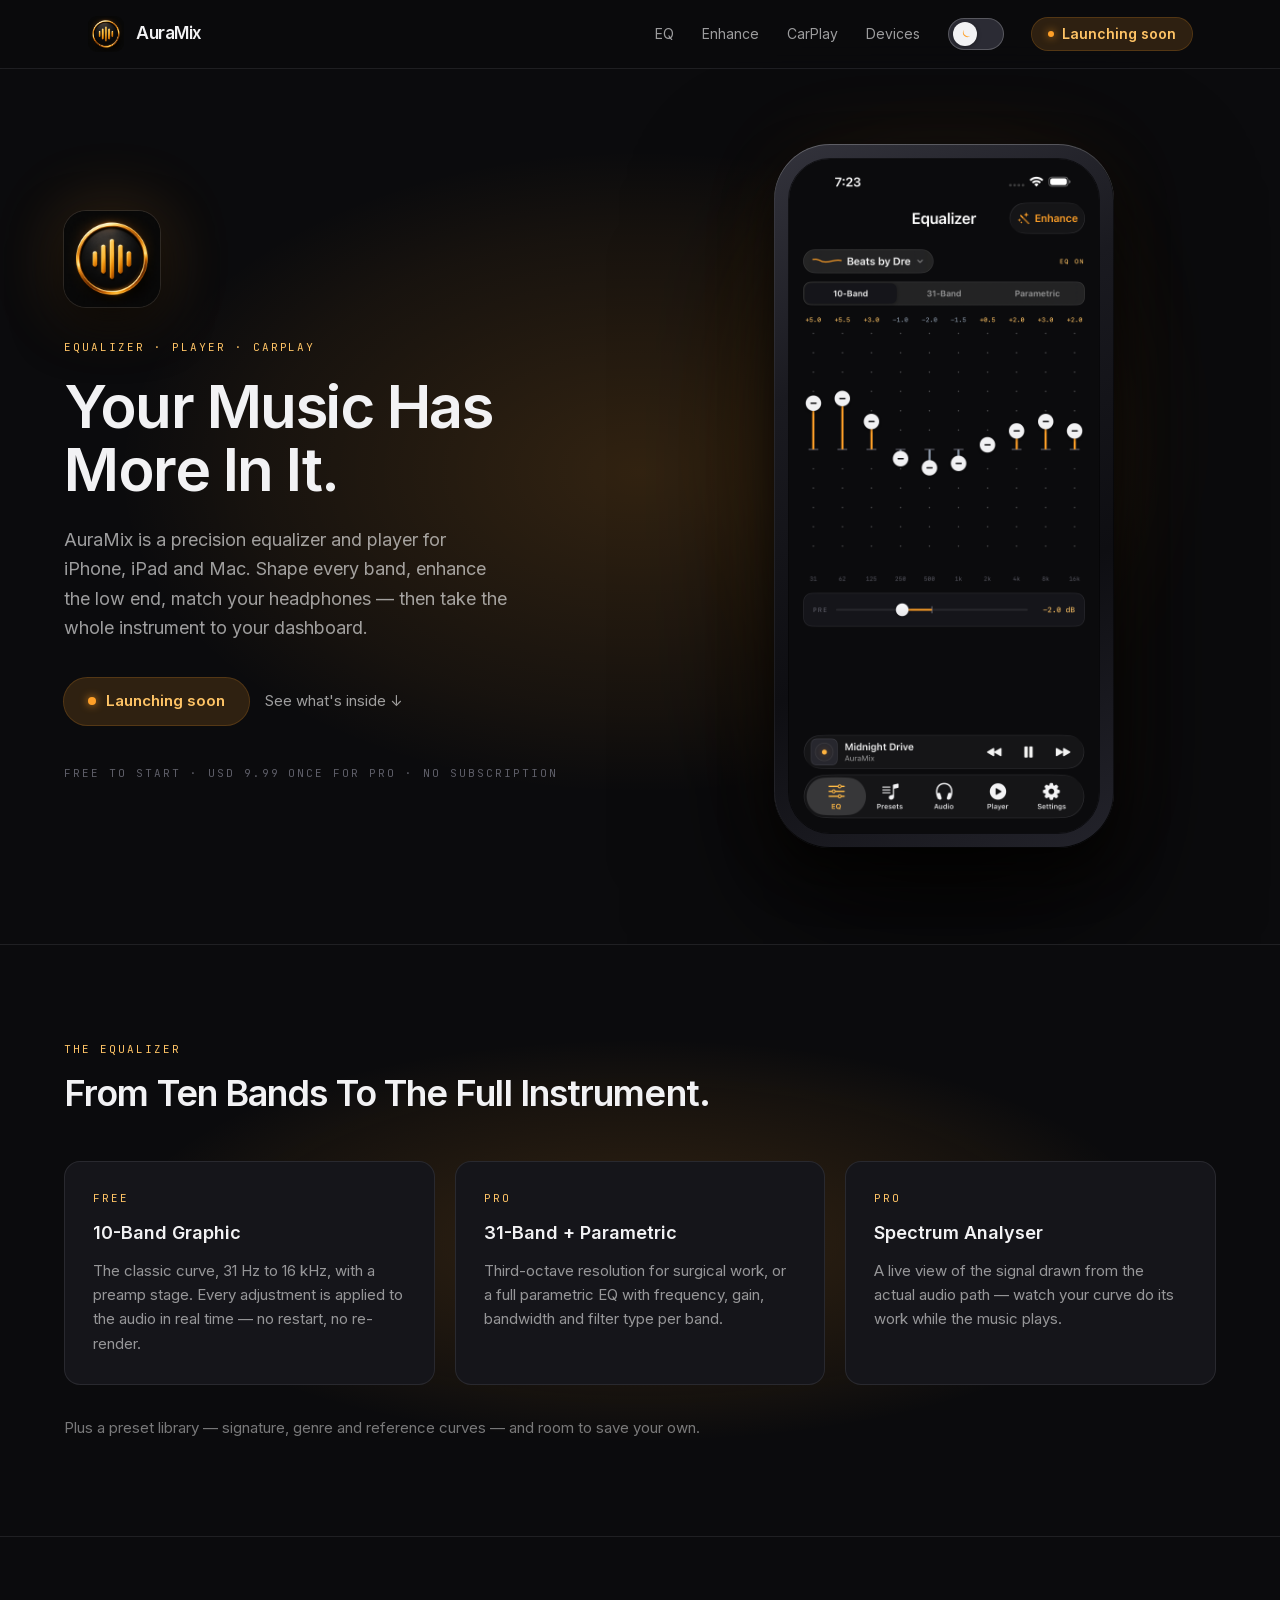
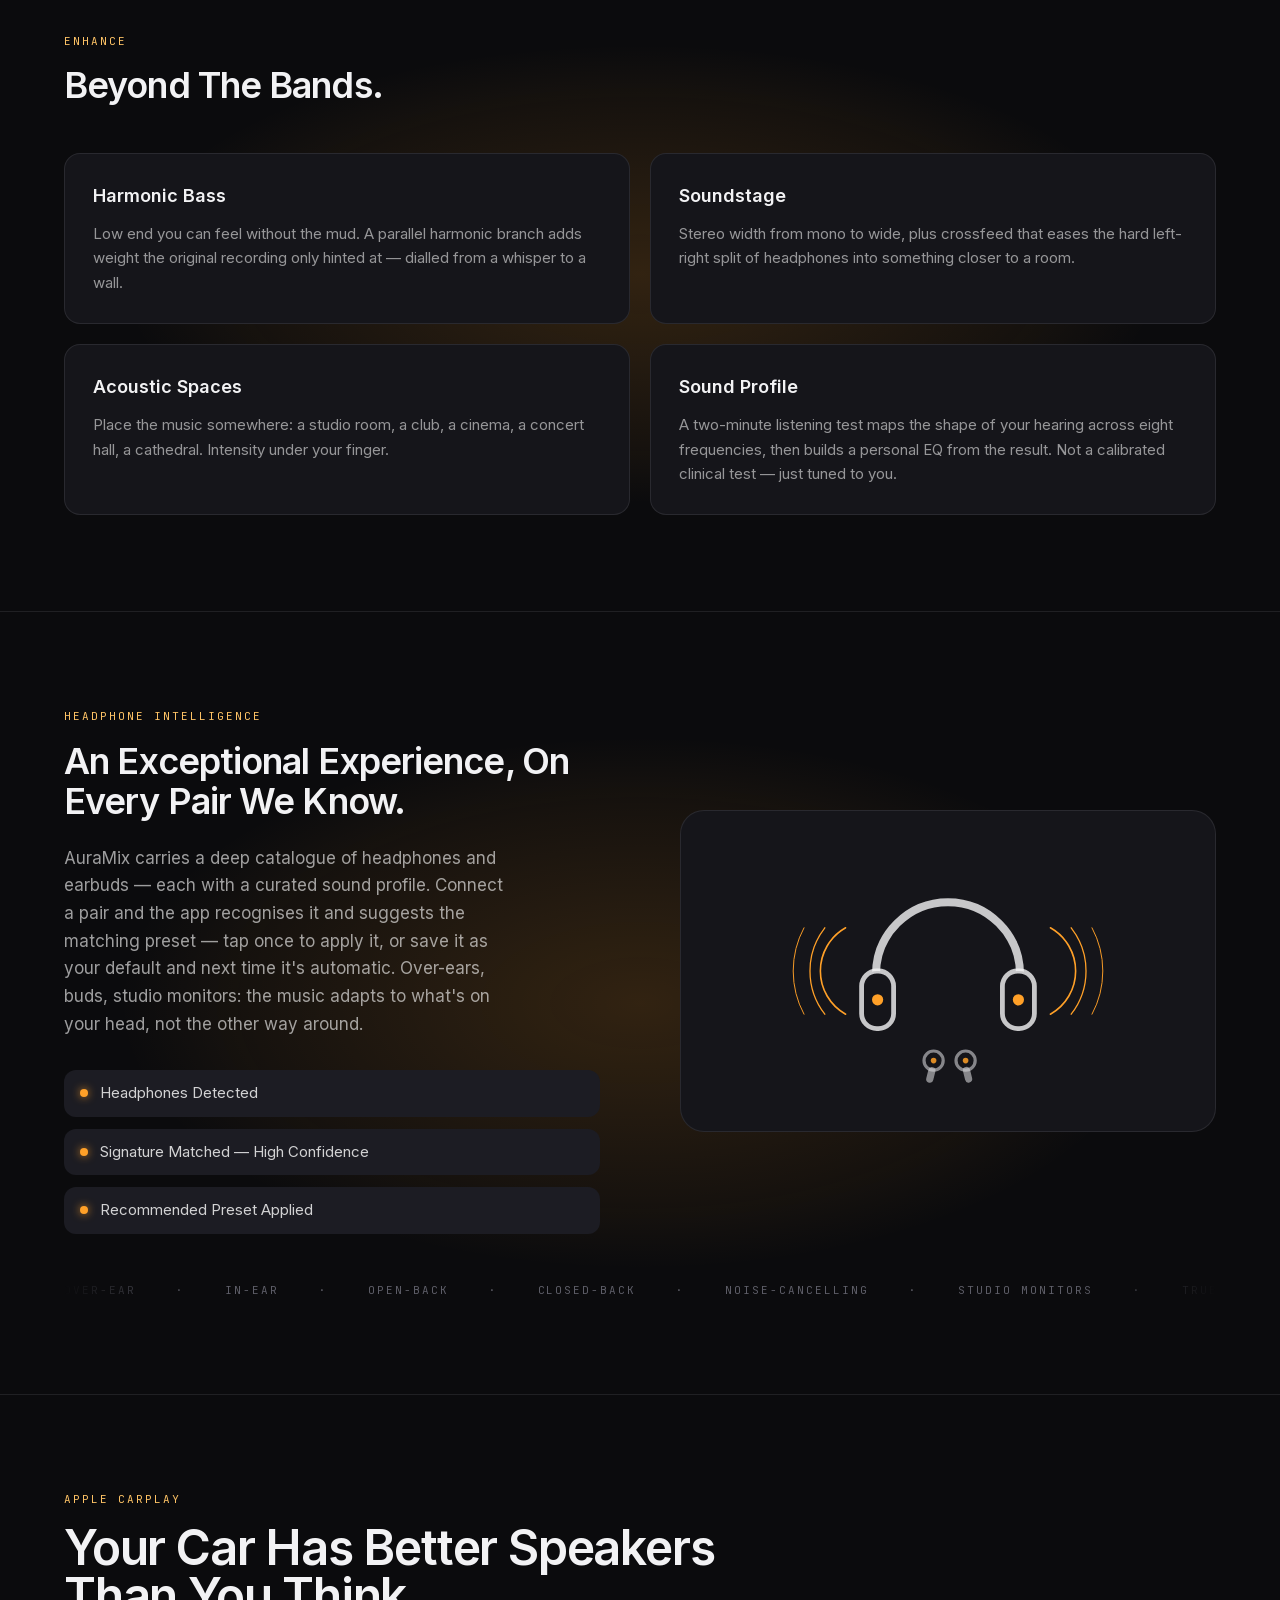
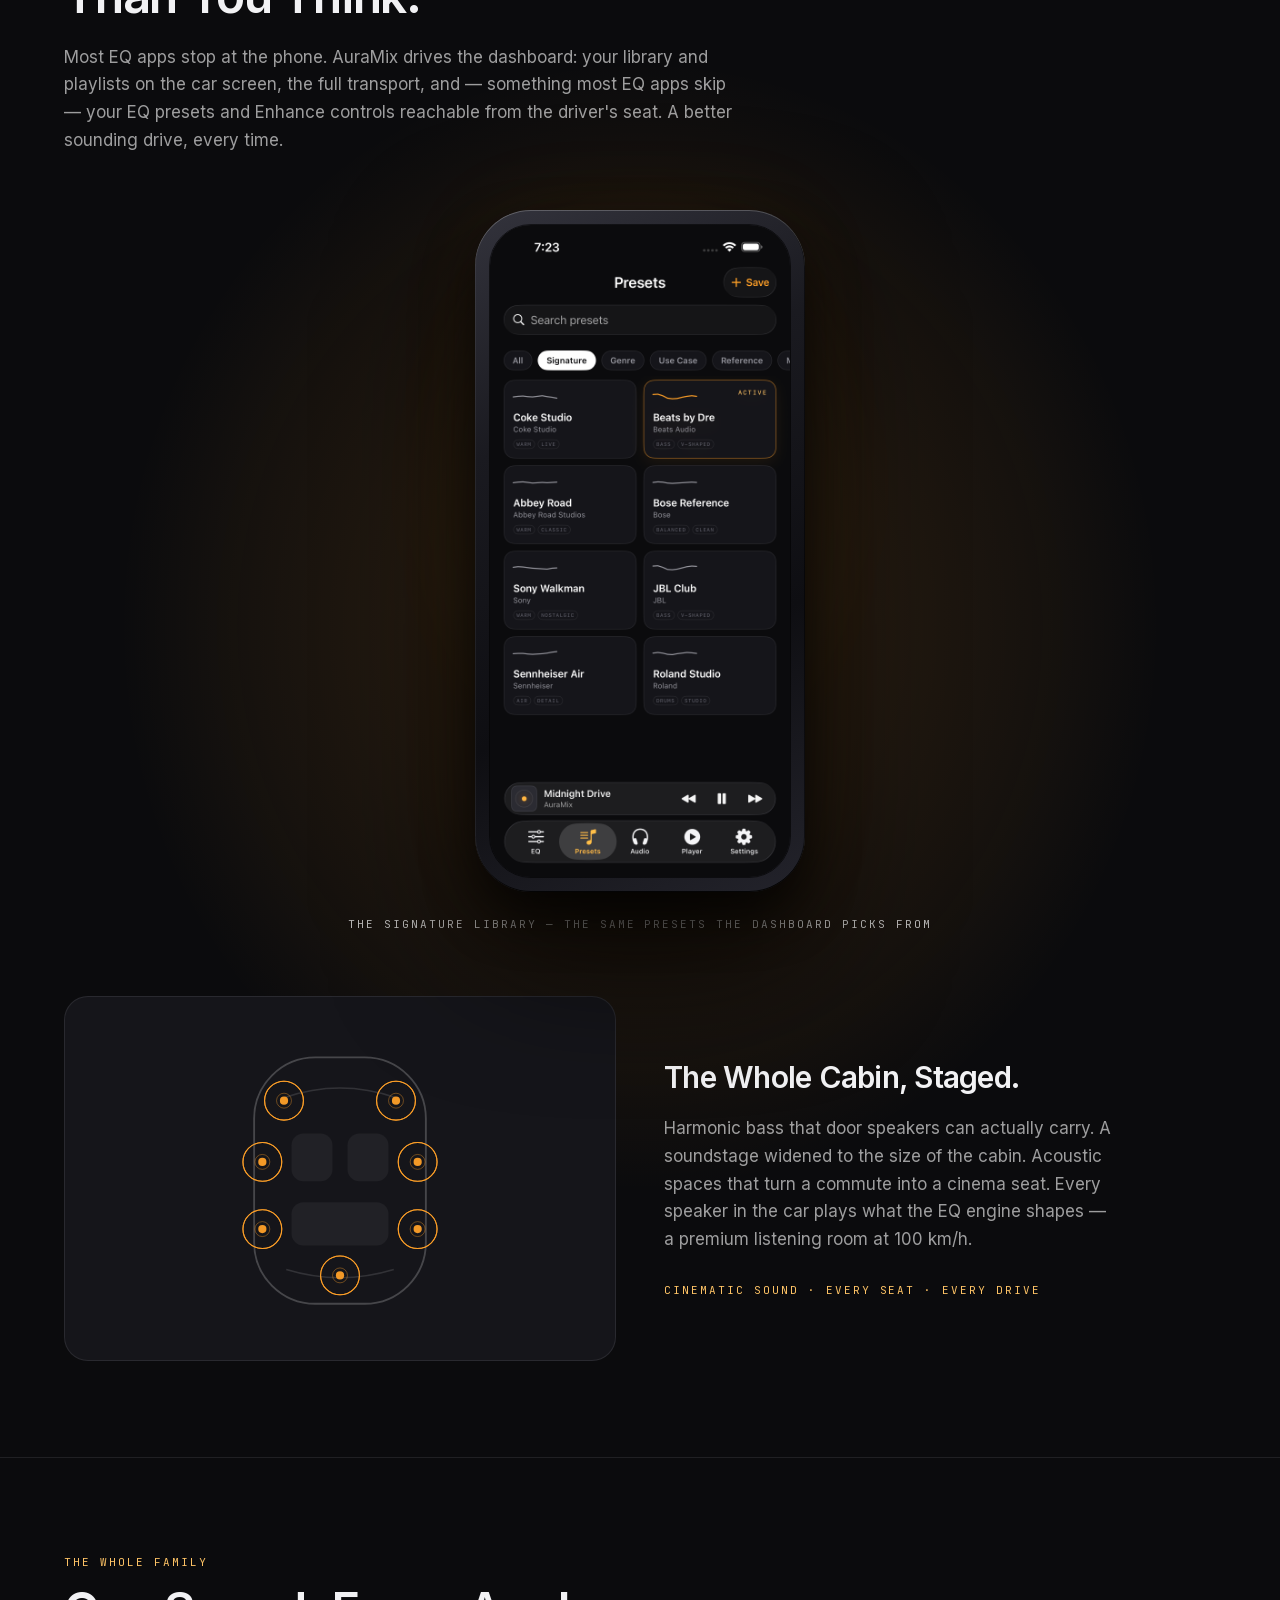
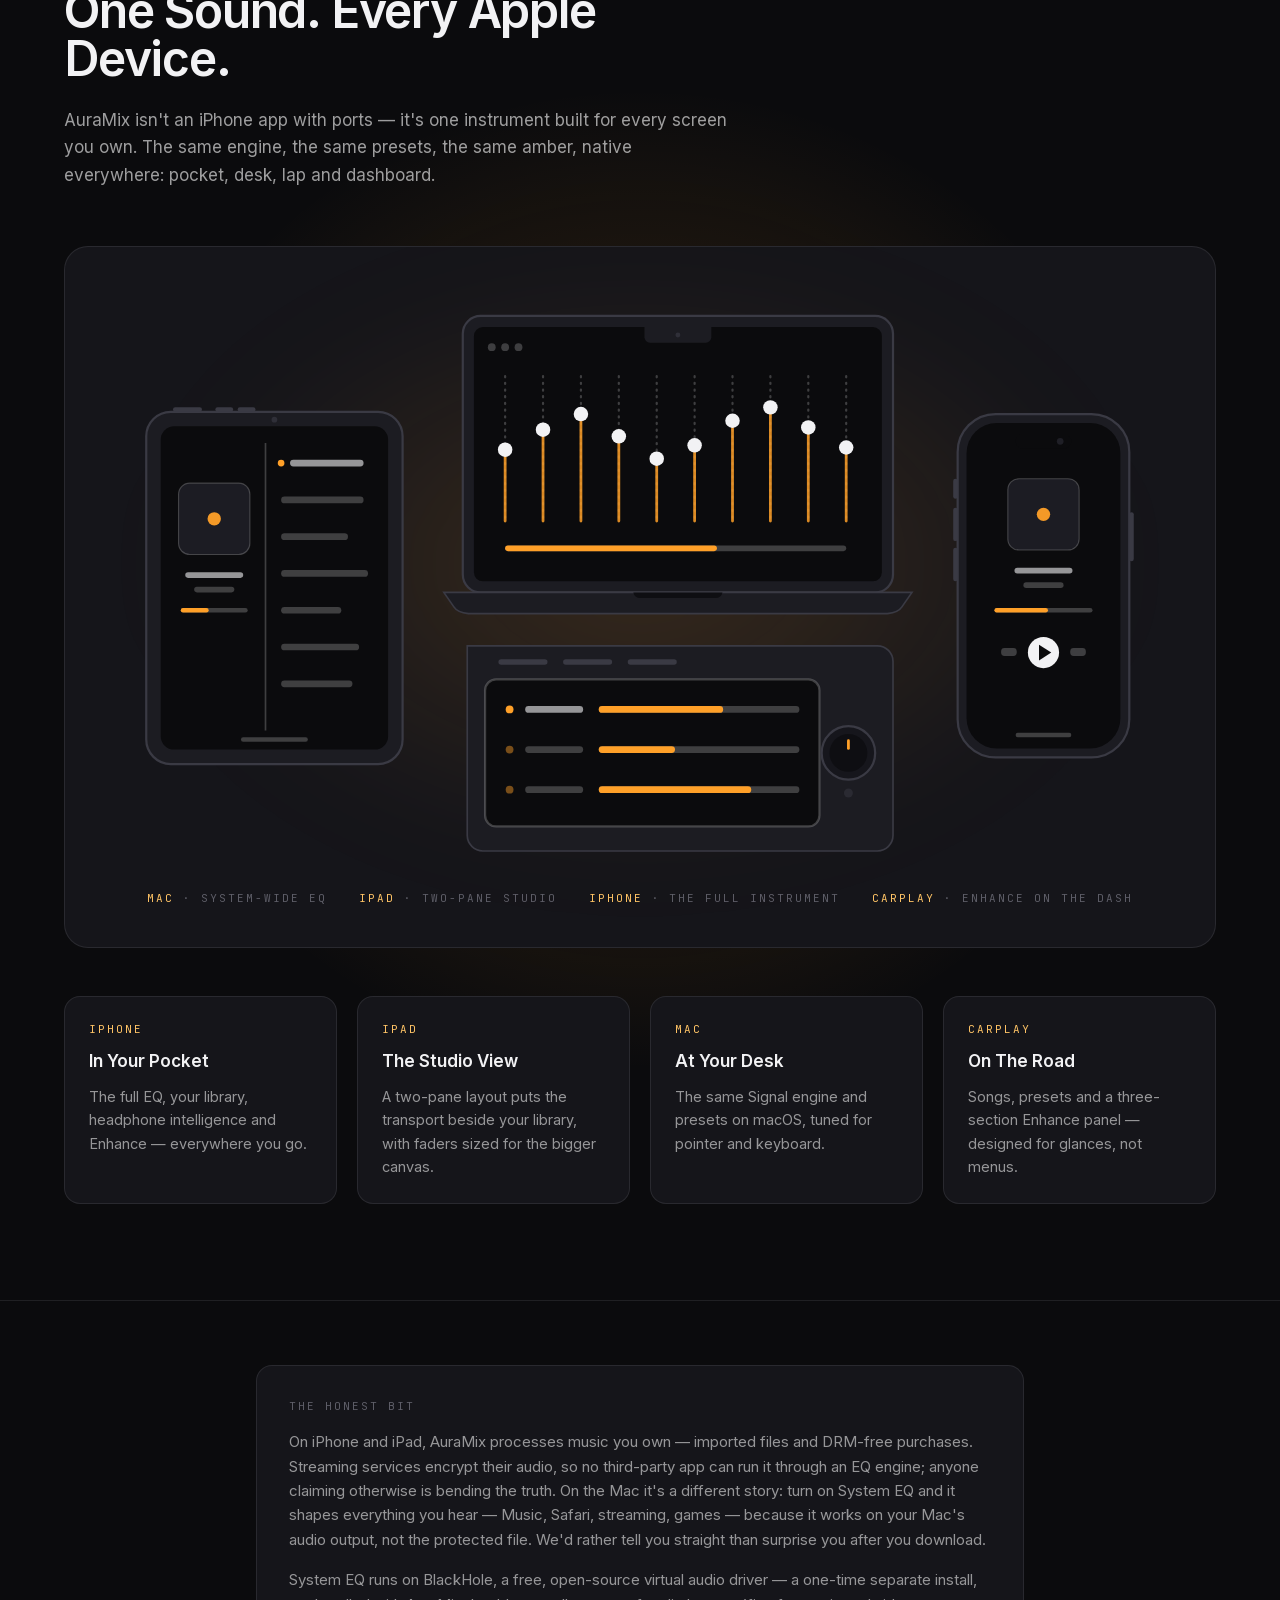
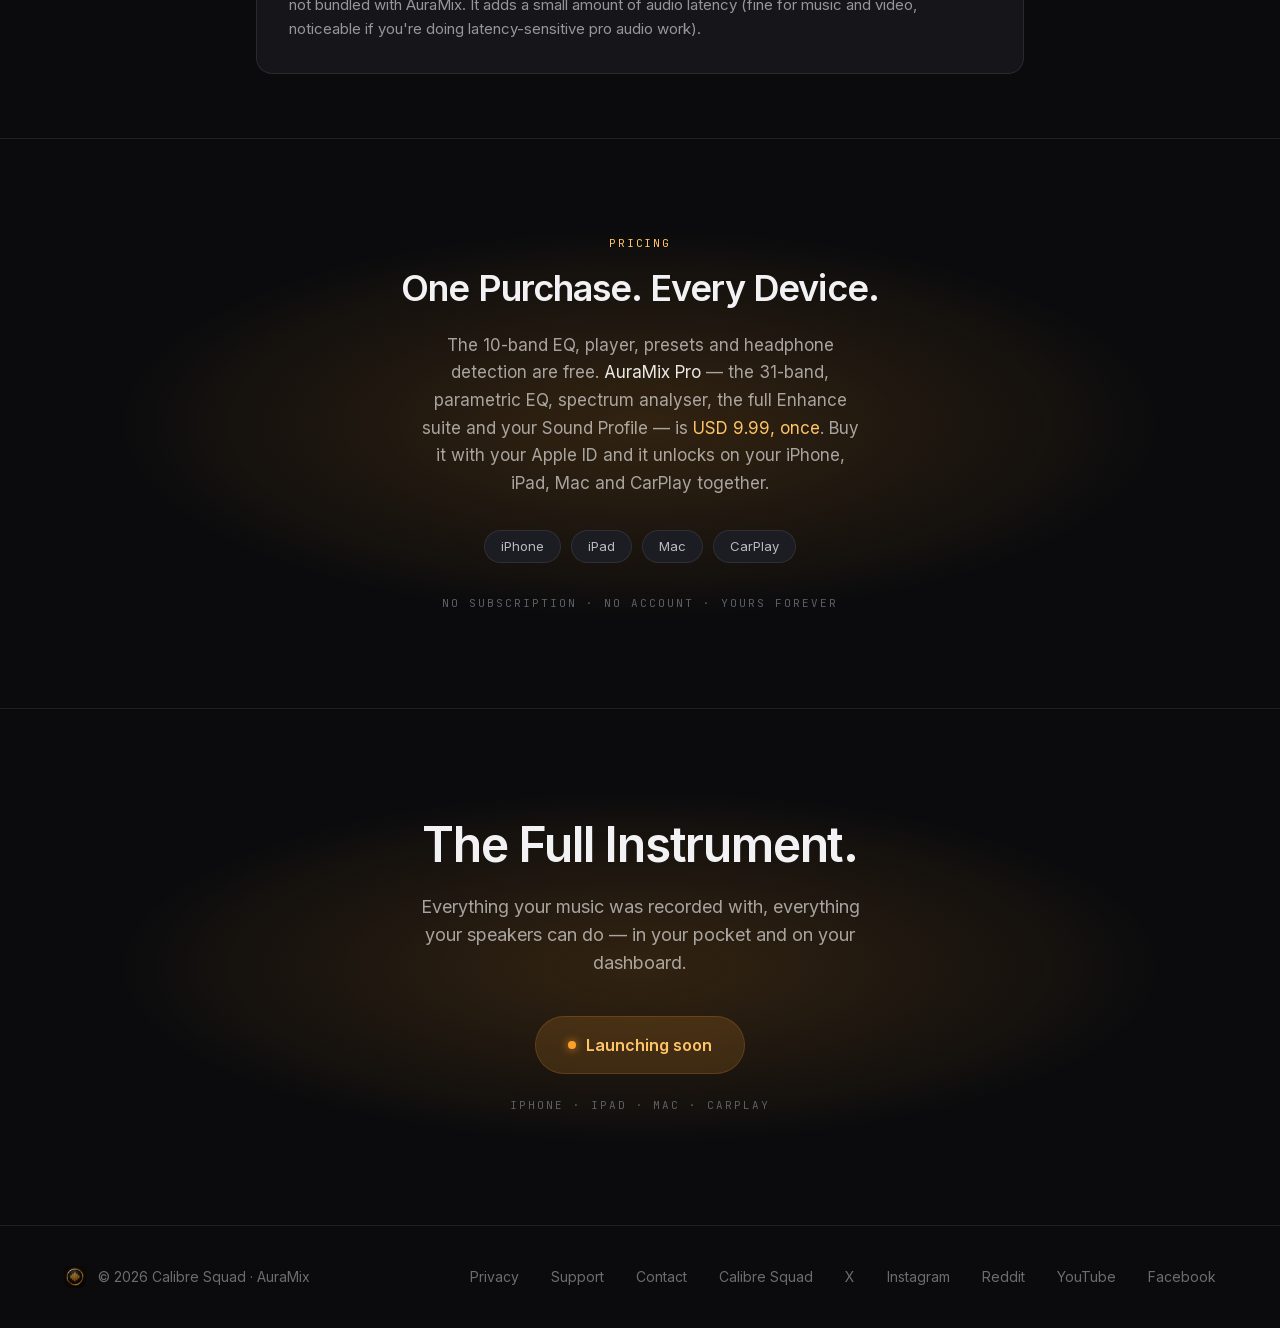
==== commit d0220616: "Deploy: second-pass accuracy fixes (Sound Profile, headphone catalog, privacy) Rebuilds from auramix" ====
--- a/index.html
+++ b/index.html
@@ -1 +1 @@
-<!DOCTYPE html><html lang="en" class="inter_5901b7c6-module__ec5Qua__variable jetbrains_mono_c204fc1d-module__jQLt9W__variable antialiased"><head><meta charSet="utf-8"/><meta name="viewport" content="width=device-width, initial-scale=1"/><link rel="preload" href="/_next/static/media/051742360c26797e-s.p.1bkzbscqrt8rl.woff2" as="font" crossorigin="" type="font/woff2"/><link rel="preload" href="/_next/static/media/83afe278b6a6bb3c-s.p.2bn3s6zvc0dyp.woff2" as="font" crossorigin="" type="font/woff2"/><link rel="preload" as="image" href="/eq-hero-dark.png"/><link rel="preload" as="image" href="/eq-hero-light.png"/><link rel="stylesheet" href="/_next/static/chunks/35iw9oonbz2zz.css" data-precedence="next"/><link rel="preload" as="script" fetchPriority="low" href="/_next/static/chunks/3qtlyzor5gjmq.js"/><script src="/_next/static/chunks/15orcrkp-_9ct.js" async=""></script><script src="/_next/static/chunks/2r3tgmj4s0k_6.js" async=""></script><script src="/_next/static/chunks/1eglloh0s_w8l.js" async=""></script><script src="/_next/static/chunks/turbopack-44et5_ps77_01.js" async=""></script><script src="/_next/static/chunks/1el5-48au3iai.js" async=""></script><script src="/_next/static/chunks/14mrh2-p_w84d.js" async=""></script><script src="/_next/static/chunks/2q7-uuxphylne.js" async=""></script><script data-goatcounter="https://calibresquad.goatcounter.com/count" async="" src="https://gc.zgo.at/count.js"></script><meta name="next-size-adjust" content=""/><title>AuraMix — One sound. Every Apple device.</title><meta name="description" content="A precision equalizer and music player for iPhone, iPad and Mac. 31-band and parametric EQ, harmonic bass, soundstage, headphone matching — and the whole instrument on your dashboard with CarPlay."/><link rel="canonical" href="https://auramix.com.au/"/><meta property="og:title" content="AuraMix — Your music has more in it."/><meta property="og:description" content="Precision EQ and player for iPhone &amp; CarPlay. Free to start, one purchase for everything. No subscription."/><meta property="og:url" content="https://auramix.com.au/"/><meta property="og:site_name" content="AuraMix"/><meta property="og:image" content="https://auramix.com.au/icon.png"/><meta name="twitter:card" content="summary_large_image"/><meta name="twitter:title" content="AuraMix — Your music has more in it."/><meta name="twitter:description" content="Precision EQ and player for iPhone &amp; CarPlay. Free to start, one purchase for everything. No subscription."/><meta name="twitter:image" content="https://auramix.com.au/icon.png"/><link rel="icon" href="/favicon.ico?favicon.2vob68tjqpejf.ico" sizes="256x256" type="image/x-icon"/><link rel="icon" href="/favicon-64.png"/><link rel="apple-touch-icon" href="/icon.png"/><script src="/_next/static/chunks/0cz1d0mv5g_q7.js" noModule=""></script></head><body class="min-h-full"><div hidden=""><!--$--><!--/$--></div><script>(self.__next_s=self.__next_s||[]).push([0,{"children":"try{var t=localStorage.getItem('auramix-theme');if(t==='light')document.documentElement.dataset.theme='light';}catch(e){}","id":"auramix-theme"}])</script><main><header class="fixed top-0 z-40 w-full border-b border-hairline bg-ground/80 backdrop-blur-xl"><nav class="mx-auto flex max-w-6xl items-center justify-between px-6 py-4"><div class="flex items-center gap-3"><img alt="AuraMix" loading="lazy" width="36" height="36" decoding="async" data-nimg="1" class="dark-shot rounded-[9px]" style="color:transparent" src="/icon.png"/><img alt="AuraMix" loading="lazy" width="36" height="36" decoding="async" data-nimg="1" class="light-shot rounded-[9px] ring-1 ring-white/10" style="color:transparent" src="/icon-light.png"/><span class="text-[17px] font-semibold tracking-tight">AuraMix</span></div><div class="flex items-center gap-7"><a href="#eq" class="hidden text-sm text-white/60 transition hover:text-white sm:block">EQ</a><a href="#enhance" class="hidden text-sm text-white/60 transition hover:text-white sm:block">Enhance</a><a href="#carplay" class="hidden text-sm text-white/60 transition hover:text-white sm:block">CarPlay</a><a href="#devices" class="hidden text-sm text-white/60 transition hover:text-white sm:block">Devices</a><button type="button" aria-label="Switch to light mode" class="theme-toggle-track flex h-8 w-14 items-center rounded-full px-1 transition hover:brightness-110"><span class="theme-toggle-knob flex h-6 w-6 items-center justify-center rounded-full transition-transform duration-300 translate-x-0"><svg width="13" height="13" viewBox="0 0 24 24" fill="currentColor" aria-hidden="true"><path d="M21 14.5A8.5 8.5 0 0 1 9.5 3a7 7 0 1 0 11.5 11.5z"></path></svg></span></button><span class="inline-flex items-center gap-2 rounded-full bg-signal/15 px-4 py-1.5 text-sm font-semibold text-signal-text ring-1 ring-signal/30"><span class="h-1.5 w-1.5 rounded-full bg-signal shadow-[0_0_8px_rgba(255,160,40,0.8)]"></span>Launching soon</span></div></nav></header><section class="aura relative overflow-hidden px-6 pt-36 pb-24"><div class="mx-auto grid max-w-6xl items-center gap-16 lg:grid-cols-2"><div><div class="reveal " style="transition-delay:0ms"><img alt="AuraMix app icon" loading="lazy" width="96" height="96" decoding="async" data-nimg="1" class="dark-shot mb-8 rounded-[22px] shadow-[0_18px_50px_rgba(0,0,0,0.7),0_0_70px_rgba(255,160,40,0.22)] ring-1 ring-white/10" style="color:transparent" src="/icon.png"/><img alt="AuraMix app icon" loading="lazy" width="96" height="96" decoding="async" data-nimg="1" class="light-shot mb-8 rounded-[22px] shadow-[0_18px_50px_rgba(20,20,26,0.18),0_0_70px_rgba(245,159,30,0.2)] ring-1 ring-white/10" style="color:transparent" src="/icon-light.png"/><p class="micro text-signal-text">Equalizer · Player · CarPlay</p></div><div class="reveal " style="transition-delay:80ms"><h1 class="mt-5 text-5xl font-semibold leading-[1.05] tracking-tight sm:text-6xl">Your Music Has<br/>More In It.</h1></div><div class="reveal " style="transition-delay:160ms"><p class="mt-6 max-w-md text-lg leading-relaxed text-white/60">AuraMix is a precision equalizer and player for iPhone, iPad and Mac. Shape every band, enhance the low end, match your headphones — then take the whole instrument to your dashboard.</p></div><div class="reveal " style="transition-delay:240ms"><div class="mt-9 flex flex-wrap items-center gap-4"><span class="inline-flex items-center gap-2.5 rounded-full bg-signal/15 px-6 py-3 text-[15px] font-semibold text-signal-text ring-1 ring-signal/30"><span class="h-2 w-2 rounded-full bg-signal shadow-[0_0_8px_rgba(255,160,40,0.8)]"></span>Launching soon</span><a href="#eq" class="text-[15px] text-white/60 transition hover:text-white">See what&#x27;s inside ↓</a></div></div><div class="reveal " style="transition-delay:320ms"><p class="micro mt-10 text-tertiary">Free to start · USD 9.99 once for Pro · No subscription</p></div></div><div class="reveal relative mx-auto" style="transition-delay:200ms"><div aria-hidden="true" class="absolute -inset-16 -z-10 rounded-full opacity-80 blur-3xl" style="background:radial-gradient(ellipse 55% 45% at 50% 42%, rgba(255,160,40,0.32), rgba(255,160,40,0.10) 55%, transparent 75%)"></div><div class="metal-panel w-[300px] sm:w-[340px]"><div class="overflow-hidden rounded-[42px] border border-black/60"><img alt="The AuraMix equalizer with the Beats by Dre preset applied and the mini player running" width="1320" height="2868" decoding="async" data-nimg="1" class="dark-shot w-full" style="color:transparent" src="/eq-hero-dark.png"/><img alt="The AuraMix equalizer in light mode with the Beats by Dre preset applied and the mini player running" width="1320" height="2868" decoding="async" data-nimg="1" class="light-shot w-full" style="color:transparent" src="/eq-hero-light.png"/></div></div></div></div></section><section id="eq" class="aura border-t border-hairline px-6 py-24"><div class="mx-auto max-w-6xl"><div class="reveal " style="transition-delay:0ms"><p class="micro text-signal-text">The Equalizer</p><h2 class="mt-4 text-3xl font-semibold tracking-tight sm:text-4xl">From Ten Bands To The Full Instrument.</h2></div><div class="mt-12 grid gap-5 md:grid-cols-3"><div class="reveal " style="transition-delay:0ms"><div class="hairline-border h-full rounded-2xl bg-surface p-7 transition duration-300 hover:border-signal/40"><p class="micro text-signal-text">Free</p><h3 class="mt-3 text-lg font-semibold">10-Band Graphic</h3><p class="mt-3 text-[15px] leading-relaxed text-white/55">The classic curve, 31 Hz to 16 kHz, with a preamp stage. Every adjustment is applied to the audio in real time — no restart, no re-render.</p></div></div><div class="reveal " style="transition-delay:90ms"><div class="hairline-border h-full rounded-2xl bg-surface p-7 transition duration-300 hover:border-signal/40"><p class="micro text-signal-text">Pro</p><h3 class="mt-3 text-lg font-semibold">31-Band + Parametric</h3><p class="mt-3 text-[15px] leading-relaxed text-white/55">Third-octave resolution for surgical work, or a full parametric EQ with frequency, gain, bandwidth and filter type per band.</p></div></div><div class="reveal " style="transition-delay:180ms"><div class="hairline-border h-full rounded-2xl bg-surface p-7 transition duration-300 hover:border-signal/40"><p class="micro text-signal-text">Pro</p><h3 class="mt-3 text-lg font-semibold">Spectrum Analyser</h3><p class="mt-3 text-[15px] leading-relaxed text-white/55">A live view of the signal drawn from the actual audio path — watch your curve do its work while the music plays.</p></div></div></div><div class="reveal " style="transition-delay:120ms"><p class="mt-8 text-[15px] text-white/45">Plus a preset library — signature, genre and reference curves — and room to save your own.</p></div></div></section><section id="enhance" class="aura border-t border-hairline px-6 py-24"><div class="mx-auto max-w-6xl"><div class="reveal " style="transition-delay:0ms"><p class="micro text-signal-text">Enhance</p><h2 class="mt-4 max-w-xl text-3xl font-semibold tracking-tight sm:text-4xl">Beyond The Bands.</h2></div><div class="mt-12 grid gap-5 sm:grid-cols-2"><div class="reveal " style="transition-delay:0ms"><div class="hairline-border h-full rounded-2xl bg-surface p-7 transition duration-300 hover:border-signal/40"><h3 class="text-lg font-semibold">Harmonic Bass</h3><p class="mt-3 text-[15px] leading-relaxed text-white/55">Low end you can feel without the mud. A parallel harmonic branch adds weight the original recording only hinted at — dialled from a whisper to a wall.</p></div></div><div class="reveal " style="transition-delay:80ms"><div class="hairline-border h-full rounded-2xl bg-surface p-7 transition duration-300 hover:border-signal/40"><h3 class="text-lg font-semibold">Soundstage</h3><p class="mt-3 text-[15px] leading-relaxed text-white/55">Stereo width from mono to wide, plus crossfeed that eases the hard left-right split of headphones into something closer to a room.</p></div></div><div class="reveal " style="transition-delay:160ms"><div class="hairline-border h-full rounded-2xl bg-surface p-7 transition duration-300 hover:border-signal/40"><h3 class="text-lg font-semibold">Acoustic Spaces</h3><p class="mt-3 text-[15px] leading-relaxed text-white/55">Place the music somewhere: a studio room, a club, a cinema, a concert hall, a cathedral. Intensity under your finger.</p></div></div><div class="reveal " style="transition-delay:240ms"><div class="hairline-border h-full rounded-2xl bg-surface p-7 transition duration-300 hover:border-signal/40"><h3 class="text-lg font-semibold">Sound Profile</h3><p class="mt-3 text-[15px] leading-relaxed text-white/55">A two-minute listening test maps the shape of your hearing across eight frequencies, then builds a personal EQ from the result. Not a clinical test — just tuned to you.</p></div></div></div></div></section><section class="aura border-t border-hairline px-6 py-24"><div class="mx-auto max-w-6xl"><div class="flex flex-col items-start gap-10 lg:flex-row lg:items-center lg:gap-20"><div class="reveal lg:w-1/2" style="transition-delay:0ms"><p class="micro text-signal-text">Headphone Intelligence</p><h2 class="mt-4 text-3xl font-semibold tracking-tight sm:text-4xl">An Exceptional Experience, On Every Pair.</h2><p class="mt-6 max-w-md text-[17px] leading-relaxed text-white/60">AuraMix carries a deep catalogue of headphones and earbuds — each with a curated sound profile. Connect a pair and the app recognises it and suggests the matching preset — tap once to apply it, or save it as your default and next time it&#x27;s automatic. Over-ears, buds, studio monitors: the music adapts to what&#x27;s on your head, not the other way around.</p><div class="mt-8 space-y-3"><div class="flex items-center gap-3 rounded-xl bg-surface2 px-4 py-3"><span class="h-2 w-2 rounded-full bg-signal shadow-[0_0_8px_rgba(255,160,40,0.8)]"></span><span class="text-[15px] text-white/80">Headphones Detected</span></div><div class="flex items-center gap-3 rounded-xl bg-surface2 px-4 py-3"><span class="h-2 w-2 rounded-full bg-signal shadow-[0_0_8px_rgba(255,160,40,0.8)]"></span><span class="text-[15px] text-white/80">Signature Matched — High Confidence</span></div><div class="flex items-center gap-3 rounded-xl bg-surface2 px-4 py-3"><span class="h-2 w-2 rounded-full bg-signal shadow-[0_0_8px_rgba(255,160,40,0.8)]"></span><span class="text-[15px] text-white/80">Recommended Preset Applied</span></div></div></div><div class="reveal w-full lg:w-1/2" style="transition-delay:150ms"><div class="hairline-border flex items-center justify-center rounded-3xl bg-surface p-10"><svg viewBox="0 0 480 300" class="w-full max-w-sm" role="img" aria-label="Headphones surrounded by sound waves"><path d="M 112 96 A 62 62 0 0 0 112 204" fill="none" stroke="#ffa028" stroke-width="2" stroke-linecap="round" class="pulse-wave" style="animation-delay:0ms"></path><path d="M 86 96 A 88 88 0 0 0 86 204" fill="none" stroke="#ffa028" stroke-width="1.6" stroke-linecap="round" class="pulse-wave" style="animation-delay:260ms"></path><path d="M 60 96 A 114 114 0 0 0 60 204" fill="none" stroke="#ffa028" stroke-width="1.2" stroke-linecap="round" class="pulse-wave" style="animation-delay:520ms"></path><path d="M 368 96 A 62 62 0 0 1 368 204" fill="none" stroke="#ffa028" stroke-width="2" stroke-linecap="round" class="pulse-wave" style="animation-delay:130ms"></path><path d="M 394 96 A 88 88 0 0 1 394 204" fill="none" stroke="#ffa028" stroke-width="1.6" stroke-linecap="round" class="pulse-wave" style="animation-delay:390ms"></path><path d="M 420 96 A 114 114 0 0 1 420 204" fill="none" stroke="#ffa028" stroke-width="1.2" stroke-linecap="round" class="pulse-wave" style="animation-delay:650ms"></path><path d="M150 168 v-14 a90 90 0 0 1 180 0 v14" fill="none" stroke="var(--sketch)" stroke-width="10" stroke-linecap="round"></path><rect x="132" y="150" width="40" height="72" rx="19" fill="#15151a" stroke="var(--sketch)" stroke-width="6"></rect><rect x="308" y="150" width="40" height="72" rx="19" fill="#15151a" stroke="var(--sketch)" stroke-width="6"></rect><circle cx="152" cy="186" r="7" fill="#ffa028"></circle><circle cx="328" cy="186" r="7" fill="#ffa028"></circle><g opacity="0.85"><circle cx="222" cy="262" r="12" fill="#15151a" stroke="var(--sketch-mid)" stroke-width="4"></circle><rect x="216" y="270" width="9" height="20" rx="4.5" fill="var(--sketch-mid)" transform="rotate(14 220 272)"></rect><circle cx="262" cy="262" r="12" fill="#15151a" stroke="var(--sketch-mid)" stroke-width="4"></circle><rect x="258" y="270" width="9" height="20" rx="4.5" fill="var(--sketch-mid)" transform="rotate(-14 262 272)"></rect><circle cx="222" cy="262" r="3.5" fill="#ffa028"></circle><circle cx="262" cy="262" r="3.5" fill="#ffa028"></circle></g></svg></div></div></div><div class="reveal " style="transition-delay:120ms"><div class="marquee mt-12"><div class="marquee-track micro text-tertiary"><span class="flex gap-10 whitespace-nowrap"><span>Over-ear</span><span>·</span><span>In-ear</span><span>·</span><span>Open-back</span><span>·</span><span>Closed-back</span><span>·</span><span>Noise-cancelling</span><span>·</span><span>Studio monitors</span><span>·</span><span>True wireless</span><span>·</span><span>Planar magnetic</span><span>·</span><span>Sport buds</span><span>·</span><span>Gaming headsets</span><span>·</span></span><span class="flex gap-10 whitespace-nowrap"><span>Over-ear</span><span>·</span><span>In-ear</span><span>·</span><span>Open-back</span><span>·</span><span>Closed-back</span><span>·</span><span>Noise-cancelling</span><span>·</span><span>Studio monitors</span><span>·</span><span>True wireless</span><span>·</span><span>Planar magnetic</span><span>·</span><span>Sport buds</span><span>·</span><span>Gaming headsets</span><span>·</span></span></div></div></div></div></section><section id="carplay" class="aura border-t border-hairline px-6 py-24"><div class="mx-auto max-w-6xl"><div class="reveal max-w-2xl" style="transition-delay:0ms"><p class="micro text-signal-text">Apple CarPlay</p><h2 class="mt-4 text-3xl font-semibold tracking-tight sm:text-5xl">Your Car Has Better Speakers Than You Think.</h2><p class="mt-6 text-[17px] leading-relaxed text-white/60">Most EQ apps stop at the phone. AuraMix drives the dashboard: your library and playlists on the car screen, the full transport, and — something most EQ apps skip — your EQ presets and Enhance controls reachable from the driver&#x27;s seat. A better sounding drive, every time.</p></div><div class="reveal " style="transition-delay:150ms"><figure class="mx-auto mt-14 flex max-w-3xl flex-col items-center"><div class="relative"><div aria-hidden="true" class="absolute -inset-14 -z-10 rounded-full opacity-80 blur-3xl" style="background:radial-gradient(ellipse 55% 45% at 50% 42%, rgba(255,160,40,0.26), rgba(255,160,40,0.08) 55%, transparent 75%)"></div><div class="metal-panel w-[290px] sm:w-[330px]"><div class="overflow-hidden rounded-[42px] border border-black/60"><img alt="The AuraMix Signature preset library with Beats by Dre active and the mini player running — Coke Studio, Abbey Road, Bose Reference, Sony Walkman, JBL Club and more" loading="lazy" width="1320" height="2868" decoding="async" data-nimg="1" class="dark-shot w-full" style="color:transparent" src="/presets-signature.png"/><img alt="The AuraMix Signature preset library in light mode with Beats by Dre active and the mini player running" loading="lazy" width="1320" height="2868" decoding="async" data-nimg="1" class="light-shot w-full" style="color:transparent" src="/presets-signature-light.png"/></div></div></div><figcaption class="micro mt-6 text-white/70">The signature library — the same presets the dashboard picks from</figcaption></figure></div><div class="mt-16 grid items-center gap-12 lg:grid-cols-2"><div class="reveal " style="transition-delay:0ms"><div class="hairline-border flex items-center justify-center rounded-3xl bg-surface p-8"><svg viewBox="0 0 600 400" class="w-full max-w-md" role="img" aria-label="Car cabin with sound radiating from seven speaker positions"><rect x="185" y="38" width="230" height="330" rx="82" fill="none" stroke="var(--sketch-dim)" stroke-width="2.5"></rect><path d="M225 92 Q300 66 375 92" fill="none" stroke="var(--sketch-faint)" stroke-width="2"></path><path d="M228 322 Q300 344 372 322" fill="none" stroke="var(--sketch-faint)" stroke-width="2"></path><rect x="235" y="140" width="55" height="64" rx="16" fill="var(--sketch-fill)"></rect><rect x="310" y="140" width="55" height="64" rx="16" fill="var(--sketch-fill)"></rect><rect x="235" y="232" width="130" height="58" rx="16" fill="var(--sketch-fill)"></rect><g><circle cx="225" cy="96" r="26" class="ripple" fill="none" stroke="#ffa028" stroke-width="1.5" style="animation-delay:0ms"></circle><circle cx="225" cy="96" r="26" class="ripple" fill="none" stroke="#ffa028" stroke-width="1" style="animation-delay:850ms"></circle><circle cx="225" cy="96" r="5.5" fill="#ffa028" opacity="0.95"></circle><circle cx="225" cy="96" r="10" fill="none" stroke="rgba(255,160,40,0.5)" stroke-width="1"></circle></g><g><circle cx="375" cy="96" r="26" class="ripple" fill="none" stroke="#ffa028" stroke-width="1.5" style="animation-delay:300ms"></circle><circle cx="375" cy="96" r="26" class="ripple" fill="none" stroke="#ffa028" stroke-width="1" style="animation-delay:1150ms"></circle><circle cx="375" cy="96" r="5.5" fill="#ffa028" opacity="0.95"></circle><circle cx="375" cy="96" r="10" fill="none" stroke="rgba(255,160,40,0.5)" stroke-width="1"></circle></g><g><circle cx="196" cy="178" r="26" class="ripple" fill="none" stroke="#ffa028" stroke-width="1.5" style="animation-delay:600ms"></circle><circle cx="196" cy="178" r="26" class="ripple" fill="none" stroke="#ffa028" stroke-width="1" style="animation-delay:1450ms"></circle><circle cx="196" cy="178" r="5.5" fill="#ffa028" opacity="0.95"></circle><circle cx="196" cy="178" r="10" fill="none" stroke="rgba(255,160,40,0.5)" stroke-width="1"></circle></g><g><circle cx="404" cy="178" r="26" class="ripple" fill="none" stroke="#ffa028" stroke-width="1.5" style="animation-delay:900ms"></circle><circle cx="404" cy="178" r="26" class="ripple" fill="none" stroke="#ffa028" stroke-width="1" style="animation-delay:1750ms"></circle><circle cx="404" cy="178" r="5.5" fill="#ffa028" opacity="0.95"></circle><circle cx="404" cy="178" r="10" fill="none" stroke="rgba(255,160,40,0.5)" stroke-width="1"></circle></g><g><circle cx="196" cy="268" r="26" class="ripple" fill="none" stroke="#ffa028" stroke-width="1.5" style="animation-delay:1200ms"></circle><circle cx="196" cy="268" r="26" class="ripple" fill="none" stroke="#ffa028" stroke-width="1" style="animation-delay:2050ms"></circle><circle cx="196" cy="268" r="5.5" fill="#ffa028" opacity="0.95"></circle><circle cx="196" cy="268" r="10" fill="none" stroke="rgba(255,160,40,0.5)" stroke-width="1"></circle></g><g><circle cx="404" cy="268" r="26" class="ripple" fill="none" stroke="#ffa028" stroke-width="1.5" style="animation-delay:1500ms"></circle><circle cx="404" cy="268" r="26" class="ripple" fill="none" stroke="#ffa028" stroke-width="1" style="animation-delay:2350ms"></circle><circle cx="404" cy="268" r="5.5" fill="#ffa028" opacity="0.95"></circle><circle cx="404" cy="268" r="10" fill="none" stroke="rgba(255,160,40,0.5)" stroke-width="1"></circle></g><g><circle cx="300" cy="330" r="26" class="ripple" fill="none" stroke="#ffa028" stroke-width="1.5" style="animation-delay:1800ms"></circle><circle cx="300" cy="330" r="26" class="ripple" fill="none" stroke="#ffa028" stroke-width="1" style="animation-delay:2650ms"></circle><circle cx="300" cy="330" r="5.5" fill="#ffa028" opacity="0.95"></circle><circle cx="300" cy="330" r="10" fill="none" stroke="rgba(255,160,40,0.5)" stroke-width="1"></circle></g></svg></div></div><div class="reveal " style="transition-delay:120ms"><h3 class="text-2xl font-semibold tracking-tight sm:text-3xl">The Whole Cabin, Staged.</h3><p class="mt-5 max-w-md text-[17px] leading-relaxed text-white/60">Harmonic bass that door speakers can actually carry. A soundstage widened to the size of the cabin. Acoustic spaces that turn a commute into a cinema seat. Every speaker in the car plays what the EQ engine shapes — a premium listening room at 100 km/h.</p><p class="micro mt-7 text-signal-text">Cinematic sound · Every seat · Every drive</p></div></div></div></section><section id="devices" class="aura border-t border-hairline px-6 py-24"><div class="mx-auto max-w-6xl"><div class="reveal max-w-2xl" style="transition-delay:0ms"><p class="micro text-signal-text">The Whole Family</p><h2 class="mt-4 text-3xl font-semibold tracking-tight sm:text-5xl">One Sound. Every Apple Device.</h2><p class="mt-6 text-[17px] leading-relaxed text-white/60">AuraMix isn&#x27;t an iPhone app with ports — it&#x27;s one instrument built for every screen you own. The same engine, the same presets, the same amber, native everywhere: pocket, desk, lap and dashboard.</p></div><div class="reveal " style="transition-delay:150ms"><figure class="hairline-border mx-auto mt-14 overflow-hidden rounded-3xl bg-surface p-6 sm:p-10"><div class="relative"><div aria-hidden="true" class="absolute -inset-10 -z-0 rounded-full blur-3xl" style="background:radial-gradient(ellipse 52% 55% at 50% 48%, var(--aura-1), var(--aura-2) 55%, transparent 78%)"></div><div class="relative"><svg viewBox="0 0 960 520" class="w-full" role="img" aria-label="AuraMix running on a MacBook, an iPad, an iPhone and a CarPlay dashboard"><g transform="translate(29 0)"><rect x="292" y="26" width="386" height="248" rx="16" fill="#1c1c22" stroke="#3a3a44" stroke-width="2"></rect><rect x="302" y="36" width="366" height="228" rx="8" fill="var(--ground)"></rect><path d="M455 36 h60 v9 a5 5 0 0 1 -5 5 h-50 a5 5 0 0 1 -5 -5 z" fill="#1c1c22"></path><circle cx="485" cy="43" r="2.2" fill="#2f2f38"></circle><circle cx="318" cy="54" r="3.5" fill="var(--sketch-dim)"></circle><circle cx="330" cy="54" r="3.5" fill="var(--sketch-dim)"></circle><circle cx="342" cy="54" r="3.5" fill="var(--sketch-dim)"></circle><g><line x1="330" y1="80" x2="330" y2="210" stroke="var(--sketch-dim)" stroke-width="2" stroke-dasharray="1 5" stroke-linecap="round"></line><line x1="330" y1="146" x2="330" y2="210" stroke="#ffa028" stroke-width="2.5" stroke-linecap="round" opacity="0.85"></line><circle cx="330" cy="146" r="6.5" fill="var(--ink)"></circle></g><g><line x1="364" y1="80" x2="364" y2="210" stroke="var(--sketch-dim)" stroke-width="2" stroke-dasharray="1 5" stroke-linecap="round"></line><line x1="364" y1="128" x2="364" y2="210" stroke="#ffa028" stroke-width="2.5" stroke-linecap="round" opacity="0.85"></line><circle cx="364" cy="128" r="6.5" fill="var(--ink)"></circle></g><g><line x1="398" y1="80" x2="398" y2="210" stroke="var(--sketch-dim)" stroke-width="2" stroke-dasharray="1 5" stroke-linecap="round"></line><line x1="398" y1="114" x2="398" y2="210" stroke="#ffa028" stroke-width="2.5" stroke-linecap="round" opacity="0.85"></line><circle cx="398" cy="114" r="6.5" fill="var(--ink)"></circle></g><g><line x1="432" y1="80" x2="432" y2="210" stroke="var(--sketch-dim)" stroke-width="2" stroke-dasharray="1 5" stroke-linecap="round"></line><line x1="432" y1="134" x2="432" y2="210" stroke="#ffa028" stroke-width="2.5" stroke-linecap="round" opacity="0.85"></line><circle cx="432" cy="134" r="6.5" fill="var(--ink)"></circle></g><g><line x1="466" y1="80" x2="466" y2="210" stroke="var(--sketch-dim)" stroke-width="2" stroke-dasharray="1 5" stroke-linecap="round"></line><line x1="466" y1="154" x2="466" y2="210" stroke="#ffa028" stroke-width="2.5" stroke-linecap="round" opacity="0.85"></line><circle cx="466" cy="154" r="6.5" fill="var(--ink)"></circle></g><g><line x1="500" y1="80" x2="500" y2="210" stroke="var(--sketch-dim)" stroke-width="2" stroke-dasharray="1 5" stroke-linecap="round"></line><line x1="500" y1="142" x2="500" y2="210" stroke="#ffa028" stroke-width="2.5" stroke-linecap="round" opacity="0.85"></line><circle cx="500" cy="142" r="6.5" fill="var(--ink)"></circle></g><g><line x1="534" y1="80" x2="534" y2="210" stroke="var(--sketch-dim)" stroke-width="2" stroke-dasharray="1 5" stroke-linecap="round"></line><line x1="534" y1="120" x2="534" y2="210" stroke="#ffa028" stroke-width="2.5" stroke-linecap="round" opacity="0.85"></line><circle cx="534" cy="120" r="6.5" fill="var(--ink)"></circle></g><g><line x1="568" y1="80" x2="568" y2="210" stroke="var(--sketch-dim)" stroke-width="2" stroke-dasharray="1 5" stroke-linecap="round"></line><line x1="568" y1="108" x2="568" y2="210" stroke="#ffa028" stroke-width="2.5" stroke-linecap="round" opacity="0.85"></line><circle cx="568" cy="108" r="6.5" fill="var(--ink)"></circle></g><g><line x1="602" y1="80" x2="602" y2="210" stroke="var(--sketch-dim)" stroke-width="2" stroke-dasharray="1 5" stroke-linecap="round"></line><line x1="602" y1="126" x2="602" y2="210" stroke="#ffa028" stroke-width="2.5" stroke-linecap="round" opacity="0.85"></line><circle cx="602" cy="126" r="6.5" fill="var(--ink)"></circle></g><g><line x1="636" y1="80" x2="636" y2="210" stroke="var(--sketch-dim)" stroke-width="2" stroke-dasharray="1 5" stroke-linecap="round"></line><line x1="636" y1="144" x2="636" y2="210" stroke="#ffa028" stroke-width="2.5" stroke-linecap="round" opacity="0.85"></line><circle cx="636" cy="144" r="6.5" fill="var(--ink)"></circle></g><rect x="330" y="232" width="306" height="5" rx="2.5" fill="var(--sketch-dim)"></rect><rect x="330" y="232" width="190" height="5" rx="2.5" fill="#ffa028"></rect><path d="M275 274 h420 l-9 13 a17 9 0 0 1 -13 6 H297 a17 9 0 0 1 -13 -6 z" fill="#1c1c22" stroke="#3a3a44" stroke-width="1.5"></path><path d="M445 274 h80 a6 6 0 0 1 -6 5 h-68 a6 6 0 0 1 -6 -5 z" fill="#0e0e12"></path></g><g transform="translate(-3 0)"><rect x="40" y="112" width="230" height="316" rx="22" fill="#1c1c22" stroke="#3a3a44" stroke-width="2"></rect><rect x="64" y="108" width="26" height="4" rx="2" fill="#3a3a44"></rect><rect x="102" y="108" width="16" height="4" rx="2" fill="#3a3a44"></rect><rect x="122" y="108" width="16" height="4" rx="2" fill="#3a3a44"></rect><rect x="53" y="125" width="204" height="290" rx="12" fill="var(--ground)"></rect><circle cx="155" cy="119" r="2.6" fill="#2f2f38"></circle><rect x="69" y="176" width="64" height="64" rx="10" fill="var(--surface2)" stroke="var(--sketch-dim)"></rect><circle cx="101" cy="208" r="6" fill="#ffa028" opacity="0.95"></circle><rect x="75" y="256" width="52" height="5" rx="2.5" fill="var(--sketch-mid)"></rect><rect x="83" y="269" width="36" height="5" rx="2.5" fill="var(--sketch-dim)"></rect><rect x="71" y="288" width="60" height="4" rx="2" fill="var(--sketch-dim)"></rect><rect x="71" y="288" width="25" height="4" rx="2" fill="#ffa028"></rect><line x1="147" y1="140" x2="147" y2="398" stroke="var(--sketch-dim)" stroke-width="1.5"></line><g><circle cx="161" cy="158" r="3" fill="#ffa028"></circle><rect x="169" y="155" width="66" height="6" rx="3" fill="var(--sketch-mid)"></rect></g><g><rect x="161" y="188" width="74" height="6" rx="3" fill="var(--sketch-dim)"></rect></g><g><rect x="161" y="221" width="60" height="6" rx="3" fill="var(--sketch-dim)"></rect></g><g><rect x="161" y="254" width="78" height="6" rx="3" fill="var(--sketch-dim)"></rect></g><g><rect x="161" y="287" width="54" height="6" rx="3" fill="var(--sketch-dim)"></rect></g><g><rect x="161" y="320" width="70" height="6" rx="3" fill="var(--sketch-dim)"></rect></g><g><rect x="161" y="353" width="64" height="6" rx="3" fill="var(--sketch-dim)"></rect></g><rect x="125" y="404" width="60" height="4" rx="2" fill="var(--sketch-dim)"></rect></g><g transform="translate(5 -14)"><rect x="760" y="128" width="154" height="308" rx="34" fill="#1c1c22" stroke="#3a3a44" stroke-width="2"></rect><rect x="756" y="186" width="4" height="18" rx="2" fill="#3a3a44"></rect><rect x="756" y="212" width="4" height="30" rx="2" fill="#3a3a44"></rect><rect x="756" y="248" width="4" height="30" rx="2" fill="#3a3a44"></rect><rect x="914" y="216" width="4" height="44" rx="2" fill="#3a3a44"></rect><rect x="768" y="136" width="138" height="292" rx="27" fill="var(--ground)"></rect><rect x="812" y="146" width="50" height="13" rx="6.5" fill="#0b0b0d"></rect><circle cx="852" cy="152.5" r="3" fill="#1f1f26"></circle><rect x="805" y="186" width="64" height="64" rx="10" fill="var(--surface2)" stroke="var(--sketch-dim)"></rect><circle cx="837" cy="218" r="6" fill="#ffa028" opacity="0.95"></circle><rect x="811" y="266" width="52" height="5" rx="2.5" fill="var(--sketch-mid)"></rect><rect x="819" y="279" width="36" height="5" rx="2.5" fill="var(--sketch-dim)"></rect><rect x="793" y="302" width="88" height="4" rx="2" fill="var(--sketch-dim)"></rect><rect x="793" y="302" width="48" height="4" rx="2" fill="#ffa028"></rect><circle cx="837" cy="342" r="14" fill="var(--ink)"></circle><path d="M833 335 l11 7 -11 7 z" fill="var(--ground)"></path><rect x="799" y="338" width="14" height="7" rx="3" fill="var(--sketch-dim)"></rect><rect x="861" y="338" width="14" height="7" rx="3" fill="var(--sketch-dim)"></rect><rect x="812" y="414" width="50" height="4" rx="2" fill="var(--sketch-dim)"></rect></g><g transform="translate(29 0)"><path d="M296 322 h368 a14 14 0 0 1 14 14 v156 a14 14 0 0 1 -14 14 H310 a14 14 0 0 1 -14 -14 z" fill="#1c1c22" stroke="#3a3a44" stroke-width="1.5"></path><rect x="324" y="334" width="44" height="5" rx="2.5" fill="#3a3a44"></rect><rect x="382" y="334" width="44" height="5" rx="2.5" fill="#3a3a44"></rect><rect x="440" y="334" width="44" height="5" rx="2.5" fill="#3a3a44"></rect><rect x="312" y="352" width="300" height="132" rx="10" fill="var(--ground)" stroke="var(--sketch-dim)" stroke-width="2"></rect><g><circle cx="334" cy="379" r="3.5" fill="#ffa028" opacity="1"></circle><rect x="348" y="376" width="52" height="6" rx="3" fill="var(--sketch-mid)"></rect><rect x="414" y="376" width="180" height="6" rx="3" fill="var(--sketch-dim)"></rect><rect x="414" y="376" width="111.6" height="6" rx="3" fill="#ffa028"></rect></g><g><circle cx="334" cy="415" r="3.5" fill="#ffa028" opacity="0.45"></circle><rect x="348" y="412" width="52" height="6" rx="3" fill="var(--sketch-dim)"></rect><rect x="414" y="412" width="180" height="6" rx="3" fill="var(--sketch-dim)"></rect><rect x="414" y="412" width="68.4" height="6" rx="3" fill="#ffa028"></rect></g><g><circle cx="334" cy="451" r="3.5" fill="#ffa028" opacity="0.45"></circle><rect x="348" y="448" width="52" height="6" rx="3" fill="var(--sketch-dim)"></rect><rect x="414" y="448" width="180" height="6" rx="3" fill="var(--sketch-dim)"></rect><rect x="414" y="448" width="136.8" height="6" rx="3" fill="#ffa028"></rect></g><circle cx="638" cy="418" r="24" fill="#16161c" stroke="#3a3a44" stroke-width="2"></circle><circle cx="638" cy="418" r="17" fill="#0e0e12"></circle><line x1="638" y1="407" x2="638" y2="414" stroke="#ffa028" stroke-width="2.5" stroke-linecap="round"></line><circle cx="638" cy="454" r="4" fill="#2a2a32"></circle></g></svg></div></div><figcaption class="micro mt-6 flex flex-wrap justify-center gap-x-8 gap-y-2 text-tertiary"><span><span class="text-signal-text">Mac</span> · System-wide EQ</span><span><span class="text-signal-text">iPad</span> · Two-pane studio</span><span><span class="text-signal-text">iPhone</span> · The full instrument</span><span><span class="text-signal-text">CarPlay</span> · Enhance on the dash</span></figcaption></figure></div><div class="mt-12 grid gap-5 sm:grid-cols-2 lg:grid-cols-4"><div class="reveal " style="transition-delay:0ms"><div class="hairline-border h-full rounded-2xl bg-surface p-6 transition duration-300 hover:border-signal/40"><p class="micro text-signal-text">iPhone</p><h3 class="mt-3 text-[17px] font-semibold">In Your Pocket</h3><p class="mt-2.5 text-[14.5px] leading-relaxed text-white/55">The full EQ, your library, headphone intelligence and Enhance — everywhere you go.</p></div></div><div class="reveal " style="transition-delay:80ms"><div class="hairline-border h-full rounded-2xl bg-surface p-6 transition duration-300 hover:border-signal/40"><p class="micro text-signal-text">iPad</p><h3 class="mt-3 text-[17px] font-semibold">The Studio View</h3><p class="mt-2.5 text-[14.5px] leading-relaxed text-white/55">A two-pane layout puts the transport beside your library, with faders sized for the bigger canvas.</p></div></div><div class="reveal " style="transition-delay:160ms"><div class="hairline-border h-full rounded-2xl bg-surface p-6 transition duration-300 hover:border-signal/40"><p class="micro text-signal-text">Mac</p><h3 class="mt-3 text-[17px] font-semibold">At Your Desk</h3><p class="mt-2.5 text-[14.5px] leading-relaxed text-white/55">The same Signal engine and presets on macOS, tuned for pointer and keyboard.</p></div></div><div class="reveal " style="transition-delay:240ms"><div class="hairline-border h-full rounded-2xl bg-surface p-6 transition duration-300 hover:border-signal/40"><p class="micro text-signal-text">CarPlay</p><h3 class="mt-3 text-[17px] font-semibold">On The Road</h3><p class="mt-2.5 text-[14.5px] leading-relaxed text-white/55">Songs, presets and a three-section Enhance panel — designed for glances, not menus.</p></div></div></div></div></section><section class="border-t border-hairline px-6 py-16"><div class="mx-auto max-w-3xl"><div class="reveal " style="transition-delay:0ms"><div class="hairline-border rounded-2xl bg-surface p-8"><p class="micro text-tertiary">The honest bit</p><p class="mt-4 text-[15px] leading-relaxed text-white/55">On iPhone and iPad, AuraMix processes music you own — imported files and DRM-free purchases. Streaming services encrypt their audio, so no third-party app can run it through an EQ engine; anyone claiming otherwise is bending the truth. On the Mac it&#x27;s a different story: turn on System EQ and it shapes everything you hear — Music, Safari, streaming, games — because it works on your Mac&#x27;s audio output, not the protected file. We&#x27;d rather tell you straight than surprise you after you download.</p><p class="mt-4 text-[15px] leading-relaxed text-white/55">System EQ runs on BlackHole, a free, open-source virtual audio driver — a one-time separate install, not bundled with AuraMix. It adds a small amount of audio latency (fine for music and video, noticeable if you&#x27;re doing latency-sensitive pro audio work).</p></div></div></div></section><section class="aura border-t border-hairline px-6 py-24"><div class="mx-auto max-w-3xl text-center"><div class="reveal " style="transition-delay:0ms"><p class="micro text-signal-text">Pricing</p><h2 class="mt-4 text-3xl font-semibold tracking-tight sm:text-4xl">One Purchase. Every Device.</h2><p class="mx-auto mt-6 max-w-md text-[17px] leading-relaxed text-white/60">The 10-band EQ, player, presets and headphone detection are free. <span class="text-white/90">AuraMix Pro</span> — the 31-band, parametric EQ, spectrum analyser, the full Enhance suite and your Sound Profile — is<!-- --> <span class="text-signal-text">USD 9.99, once</span>. Buy it with your Apple ID and it unlocks on your iPhone, iPad, Mac and CarPlay together.</p><div class="mt-8 flex flex-wrap justify-center gap-2.5"><span class="hairline-border rounded-full bg-surface2 px-4 py-1.5 text-[13px] text-white/70">iPhone</span><span class="hairline-border rounded-full bg-surface2 px-4 py-1.5 text-[13px] text-white/70">iPad</span><span class="hairline-border rounded-full bg-surface2 px-4 py-1.5 text-[13px] text-white/70">Mac</span><span class="hairline-border rounded-full bg-surface2 px-4 py-1.5 text-[13px] text-white/70">CarPlay</span></div><p class="micro mt-8 text-tertiary">No subscription · No account · Yours forever</p></div></div></section><section class="aura border-t border-hairline px-6 py-28 text-center"><div class="mx-auto max-w-2xl"><div class="reveal " style="transition-delay:0ms"><h2 class="text-4xl font-semibold tracking-tight sm:text-5xl">The Full Instrument.</h2><p class="mx-auto mt-6 max-w-md text-lg text-white/60">Everything your music was recorded with, everything your speakers can do — in your pocket and on your dashboard.</p><span class="mt-10 inline-flex items-center gap-2.5 rounded-full bg-signal/15 px-8 py-4 text-[16px] font-semibold text-signal-text ring-1 ring-signal/30"><span class="h-2 w-2 rounded-full bg-signal shadow-[0_0_8px_rgba(255,160,40,0.8)]"></span>Launching soon</span><p class="micro mt-6 text-tertiary">iPhone · iPad · Mac · CarPlay</p></div></div></section><footer class="border-t border-hairline px-6 py-10"><div class="mx-auto flex max-w-6xl flex-col items-center justify-between gap-6 sm:flex-row"><div class="flex items-center gap-3"><img alt="" loading="lazy" width="22" height="22" decoding="async" data-nimg="1" class="dark-shot rounded-md opacity-80" style="color:transparent" src="/icon.png"/><img alt="" loading="lazy" width="22" height="22" decoding="async" data-nimg="1" class="light-shot rounded-md ring-1 ring-white/10" style="color:transparent" src="/icon-light.png"/><span class="text-sm text-white/40">© <!-- -->2026<!-- --> Calibre Squad · AuraMix</span></div><div class="flex flex-wrap items-center justify-center gap-x-8 gap-y-3 text-sm text-white/40"><a class="transition hover:text-white" href="/privacy/">Privacy</a><a class="transition hover:text-white" href="/support/">Support</a><a class="transition hover:text-white" href="/support/#contact">Contact</a><a href="https://calibresquad.com.au" class="transition hover:text-white">Calibre Squad</a><a href="https://x.com/calibresquad" target="_blank" rel="me noopener" class="transition hover:text-white">X</a><a href="https://www.instagram.com/calibresquad" target="_blank" rel="me noopener" class="transition hover:text-white">Instagram</a><a href="https://www.reddit.com/user/Calibresquad" target="_blank" rel="me noopener" class="transition hover:text-white">Reddit</a><a href="https://www.youtube.com/@calibresquad" target="_blank" rel="me noopener" class="transition hover:text-white">YouTube</a><a href="https://www.facebook.com/calibresquad26" target="_blank" rel="me noopener" class="transition hover:text-white">Facebook</a></div></div></footer></main><!--$--><!--/$--><script src="/_next/static/chunks/3qtlyzor5gjmq.js" id="_R_" async=""></script><script>(self.__next_f=self.__next_f||[]).push([0])</script><script>self.__next_f.push([1,"1:\"$Sreact.fragment\"\n2:I[79520,[\"/_next/static/chunks/1el5-48au3iai.js\",\"/_next/static/chunks/14mrh2-p_w84d.js\"],\"\"]\n3:I[39756,[\"/_next/static/chunks/1el5-48au3iai.js\",\"/_next/static/chunks/14mrh2-p_w84d.js\"],\"default\"]\n4:I[37457,[\"/_next/static/chunks/1el5-48au3iai.js\",\"/_next/static/chunks/14mrh2-p_w84d.js\"],\"default\"]\n5:I[5500,[\"/_next/static/chunks/1el5-48au3iai.js\",\"/_next/static/chunks/14mrh2-p_w84d.js\",\"/_next/static/chunks/2q7-uuxphylne.js\"],\"Image\"]\n6:I[2330,[\"/_next/static/chunks/1el5-48au3iai.js\",\"/_next/static/chunks/14mrh2-p_w84d.js\",\"/_next/static/chunks/2q7-uuxphylne.js\"],\"default\"]\n7:I[13872,[\"/_next/static/chunks/1el5-48au3iai.js\",\"/_next/static/chunks/14mrh2-p_w84d.js\",\"/_next/static/chunks/2q7-uuxphylne.js\"],\"default\"]\n1b:I[68027,[\"/_next/static/chunks/1el5-48au3iai.js\",\"/_next/static/chunks/14mrh2-p_w84d.js\"],\"default\",1]\n:HL[\"/_next/static/chunks/35iw9oonbz2zz.css\",\"style\"]\n:HL[\"/_next/static/media/051742360c26797e-s.p.1bkzbscqrt8rl.woff2\",\"font\",{\"crossOrigin\":\"\",\"type\":\"font/woff2\"}]\n:HL[\"/_next/static/media/83afe278b6a6bb3c-s.p.2bn3s6zvc0dyp.woff2\",\"font\",{\"crossOrigin\":\"\",\"type\":\"font/woff2\"}]\n"])</script><script>self.__next_f.push([1,"0:{\"P\":null,\"c\":[\"\",\"\"],\"q\":\"\",\"i\":false,\"f\":[[[\"\",{\"children\":[\"__PAGE__\",{}]},\"$undefined\",\"$undefined\",16],[[\"$\",\"$1\",\"c\",{\"children\":[[[\"$\",\"link\",\"0\",{\"rel\":\"stylesheet\",\"href\":\"/_next/static/chunks/35iw9oonbz2zz.css\",\"precedence\":\"next\",\"crossOrigin\":\"$undefined\",\"nonce\":\"$undefined\"}],[\"$\",\"script\",\"script-0\",{\"src\":\"/_next/static/chunks/1el5-48au3iai.js\",\"async\":true,\"nonce\":\"$undefined\"}],[\"$\",\"script\",\"script-1\",{\"src\":\"/_next/static/chunks/14mrh2-p_w84d.js\",\"async\":true,\"nonce\":\"$undefined\"}]],[\"$\",\"html\",null,{\"lang\":\"en\",\"className\":\"inter_5901b7c6-module__ec5Qua__variable jetbrains_mono_c204fc1d-module__jQLt9W__variable antialiased\",\"suppressHydrationWarning\":true,\"children\":[\"$\",\"body\",null,{\"className\":\"min-h-full\",\"children\":[[\"$\",\"$L2\",null,{\"id\":\"auramix-theme\",\"strategy\":\"beforeInteractive\",\"children\":\"try{var t=localStorage.getItem('auramix-theme');if(t==='light')document.documentElement.dataset.theme='light';}catch(e){}\"}],[\"$\",\"$L3\",null,{\"parallelRouterKey\":\"children\",\"error\":\"$undefined\",\"errorStyles\":\"$undefined\",\"errorScripts\":\"$undefined\",\"template\":[\"$\",\"$L4\",null,{}],\"templateStyles\":\"$undefined\",\"templateScripts\":\"$undefined\",\"notFound\":[[[\"$\",\"title\",null,{\"children\":\"404: This page could not be found.\"}],[\"$\",\"div\",null,{\"style\":{\"fontFamily\":\"system-ui,\\\"Segoe UI\\\",Roboto,Helvetica,Arial,sans-serif,\\\"Apple Color Emoji\\\",\\\"Segoe UI Emoji\\\"\",\"height\":\"100vh\",\"textAlign\":\"center\",\"display\":\"flex\",\"flexDirection\":\"column\",\"alignItems\":\"center\",\"justifyContent\":\"center\"},\"children\":[\"$\",\"div\",null,{\"children\":[[\"$\",\"style\",null,{\"dangerouslySetInnerHTML\":{\"__html\":\"body{color:#000;background:#fff;margin:0}.next-error-h1{border-right:1px solid rgba(0,0,0,.3)}@media (prefers-color-scheme:dark){body{color:#fff;background:#000}.next-error-h1{border-right:1px solid rgba(255,255,255,.3)}}\"}}],[\"$\",\"h1\",null,{\"className\":\"next-error-h1\",\"style\":{\"display\":\"inline-block\",\"margin\":\"0 20px 0 0\",\"padding\":\"0 23px 0 0\",\"fontSize\":24,\"fontWeight\":500,\"verticalAlign\":\"top\",\"lineHeight\":\"49px\"},\"children\":404}],[\"$\",\"div\",null,{\"style\":{\"display\":\"inline-block\"},\"children\":[\"$\",\"h2\",null,{\"style\":{\"fontSize\":14,\"fontWeight\":400,\"lineHeight\":\"49px\",\"margin\":0},\"children\":\"This page could not be found.\"}]}]]}]}]],[]],\"forbidden\":\"$undefined\",\"unauthorized\":\"$undefined\"}],[\"$\",\"script\",null,{\"data-goatcounter\":\"https://calibresquad.goatcounter.com/count\",\"async\":true,\"src\":\"https://gc.zgo.at/count.js\"}]]}]}]]}],{\"children\":[[\"$\",\"$1\",\"c\",{\"children\":[[\"$\",\"main\",null,{\"children\":[[\"$\",\"header\",null,{\"className\":\"fixed top-0 z-40 w-full border-b border-hairline bg-ground/80 backdrop-blur-xl\",\"children\":[\"$\",\"nav\",null,{\"className\":\"mx-auto flex max-w-6xl items-center justify-between px-6 py-4\",\"children\":[[\"$\",\"div\",null,{\"className\":\"flex items-center gap-3\",\"children\":[[\"$\",\"$L5\",null,{\"src\":\"/icon.png\",\"alt\":\"AuraMix\",\"width\":36,\"height\":36,\"className\":\"dark-shot rounded-[9px]\"}],[\"$\",\"$L5\",null,{\"src\":\"/icon-light.png\",\"alt\":\"AuraMix\",\"width\":36,\"height\":36,\"className\":\"light-shot rounded-[9px] ring-1 ring-white/10\"}],[\"$\",\"span\",null,{\"className\":\"text-[17px] font-semibold tracking-tight\",\"children\":\"AuraMix\"}]]}],[\"$\",\"div\",null,{\"className\":\"flex items-center gap-7\",\"children\":[[\"$\",\"a\",null,{\"href\":\"#eq\",\"className\":\"hidden text-sm text-white/60 transition hover:text-white sm:block\",\"children\":\"EQ\"}],[\"$\",\"a\",null,{\"href\":\"#enhance\",\"className\":\"hidden text-sm text-white/60 transition hover:text-white sm:block\",\"children\":\"Enhance\"}],[\"$\",\"a\",null,{\"href\":\"#carplay\",\"className\":\"hidden text-sm text-white/60 transition hover:text-white sm:block\",\"children\":\"CarPlay\"}],[\"$\",\"a\",null,{\"href\":\"#devices\",\"className\":\"hidden text-sm text-white/60 transition hover:text-white sm:block\",\"children\":\"Devices\"}],[\"$\",\"$L6\",null,{}],[\"$\",\"span\",null,{\"className\":\"inline-flex items-center gap-2 rounded-full bg-signal/15 px-4 py-1.5 text-sm font-semibold text-signal-text ring-1 ring-signal/30\",\"children\":[[\"$\",\"span\",null,{\"className\":\"h-1.5 w-1.5 rounded-full bg-signal shadow-[0_0_8px_rgba(255,160,40,0.8)]\"}],\"Launching soon\"]}]]}]]}]}],[\"$\",\"section\",null,{\"className\":\"aura relative overflow-hidden px-6 pt-36 pb-24\",\"children\":[\"$\",\"div\",null,{\"className\":\"mx-auto grid max-w-6xl items-center gap-16 lg:grid-cols-2\",\"children\":[[\"$\",\"div\",null,{\"children\":[[\"$\",\"$L7\",null,{\"children\":[[\"$\",\"$L5\",null,{\"src\":\"/icon.png\",\"alt\":\"AuraMix app icon\",\"width\":96,\"height\":96,\"className\":\"dark-shot mb-8 rounded-[22px] shadow-[0_18px_50px_rgba(0,0,0,0.7),0_0_70px_rgba(255,160,40,0.22)] ring-1 ring-white/10\"}],\"$L8\",\"$L9\"]}],\"$La\",\"$Lb\",\"$Lc\",\"$Ld\"]}],\"$Le\"]}]}],\"$Lf\",\"$L10\",\"$L11\",\"$L12\",\"$L13\",\"$L14\",\"$L15\",\"$L16\",\"$L17\"]}],[\"$L18\"],\"$L19\"]}],{},null,false,null]},null,false,null],\"$L1a\",false]],\"m\":\"$undefined\",\"G\":[\"$1b\",[\"$L1c\"]],\"S\":true,\"h\":null,\"s\":\"$undefined\",\"l\":\"$undefined\",\"p\":\"$undefined\",\"d\":\"$undefined\",\"b\":\"N1kEKCAkJZdC7x7IpZD1l\"}\n"])</script><script>self.__next_f.push([1,"35:I[22016,[\"/_next/static/chunks/1el5-48au3iai.js\",\"/_next/static/chunks/14mrh2-p_w84d.js\",\"/_next/static/chunks/2q7-uuxphylne.js\"],\"\"]\n36:I[97367,[\"/_next/static/chunks/1el5-48au3iai.js\",\"/_next/static/chunks/14mrh2-p_w84d.js\"],\"OutletBoundary\"]\n37:\"$Sreact.suspense\"\n39:I[97367,[\"/_next/static/chunks/1el5-48au3iai.js\",\"/_next/static/chunks/14mrh2-p_w84d.js\"],\"ViewportBoundary\"]\n3b:I[97367,[\"/_next/static/chunks/1el5-48au3iai.js\",\"/_next/static/chunks/14mrh2-p_w84d.js\"],\"MetadataBoundary\"]\n8:[\"$\",\"$L5\",null,{\"src\":\"/icon-light.png\",\"alt\":\"AuraMix app icon\",\"width\":96,\"height\":96,\"className\":\"light-shot mb-8 rounded-[22px] shadow-[0_18px_50px_rgba(20,20,26,0.18),0_0_70px_rgba(245,159,30,0.2)] ring-1 ring-white/10\"}]\n9:[\"$\",\"p\",null,{\"className\":\"micro text-signal-text\",\"children\":\"Equalizer · Player · CarPlay\"}]\na:[\"$\",\"$L7\",null,{\"delay\":80,\"children\":[\"$\",\"h1\",null,{\"className\":\"mt-5 text-5xl font-semibold leading-[1.05] tracking-tight sm:text-6xl\",\"children\":[\"Your Music Has\",[\"$\",\"br\",null,{}],\"More In It.\"]}]}]\nb:[\"$\",\"$L7\",null,{\"delay\":160,\"children\":[\"$\",\"p\",null,{\"className\":\"mt-6 max-w-md text-lg leading-relaxed text-white/60\",\"children\":\"AuraMix is a precision equalizer and player for iPhone, iPad and Mac. Shape every band, enhance the low end, match your headphones — then take the whole instrument to your dashboard.\"}]}]\nc:[\"$\",\"$L7\",null,{\"delay\":240,\"children\":[\"$\",\"div\",null,{\"className\":\"mt-9 flex flex-wrap items-center gap-4\",\"children\":[[\"$\",\"span\",null,{\"className\":\"inline-flex items-center gap-2.5 rounded-full bg-signal/15 px-6 py-3 text-[15px] font-semibold text-signal-text ring-1 ring-signal/30\",\"children\":[[\"$\",\"span\",null,{\"className\":\"h-2 w-2 rounded-full bg-signal shadow-[0_0_8px_rgba(255,160,40,0.8)]\"}],\"Launching soon\"]}],[\"$\",\"a\",null,{\"href\":\"#eq\",\"className\":\"text-[15px] text-white/60 transition hover:text-white\",\"children\":\"See what's inside ↓\"}]]}]}]\nd:[\"$\",\"$L7\",null,{\"delay\":320,\"children\":[\"$\",\"p\",null,{\"className\":\"micro mt-10 text-tertiary\",\"children\":\"Free to start · USD 9.99 once for Pro · No subscription\"}]}]\ne:[\"$\",\"$L7\",null,{\"delay\":200,\"className\":\"relative mx-auto\",\"children\":[[\"$\",\"div\",null,{\"aria-hidden\":true,\"className\":\"absolute -inset-16 -z-10 rounded-full opacity-80 blur-3xl\",\"style\":{\"background\":\"radial-gradient(ellipse 55% 45% at 50% 42%, rgba(255,160,40,0.32), rgba(255,160,40,0.10) 55%, transparent 75%)\"}}],[\"$\",\"div\",null,{\"className\":\"metal-panel w-[300px] sm:w-[340px]\",\"children\":[\"$\",\"div\",null,{\"className\":\"overflow-hidden rounded-[42px] border border-black/60\",\"children\":[[\"$\",\"$L5\",null,{\"src\":\"/eq-hero-dark.png\",\"alt\":\"The AuraMix equalizer with the Beats by Dre preset applied and the mini player running\",\"width\":1320,\"height\":2868,\"priority\":true,\"className\":\"dark-shot w-full\"}],[\"$\",\"$L5\",null,{\"src\":\"/eq-hero-light.png\",\"alt\":\"The AuraMix equalizer in light mode with the Beats by Dre preset applied and the mini player running\",\"width\":1320,\"height\":2868,\"priority\":true,\"className\":\"light-shot w-full\"}]]}]}]]}]\n"])</script><script>self.__next_f.push([1,"f:[\"$\",\"section\",null,{\"id\":\"eq\",\"className\":\"aura border-t border-hairline px-6 py-24\",\"children\":[\"$\",\"div\",null,{\"className\":\"mx-auto max-w-6xl\",\"children\":[[\"$\",\"$L7\",null,{\"children\":[[\"$\",\"p\",null,{\"className\":\"micro text-signal-text\",\"children\":\"The Equalizer\"}],[\"$\",\"h2\",null,{\"className\":\"mt-4 text-3xl font-semibold tracking-tight sm:text-4xl\",\"children\":\"From Ten Bands To The Full Instrument.\"}]]}],[\"$\",\"div\",null,{\"className\":\"mt-12 grid gap-5 md:grid-cols-3\",\"children\":[[\"$\",\"$L7\",\"10-Band Graphic\",{\"delay\":0,\"children\":[\"$\",\"div\",null,{\"className\":\"hairline-border h-full rounded-2xl bg-surface p-7 transition duration-300 hover:border-signal/40\",\"children\":[[\"$\",\"p\",null,{\"className\":\"micro text-signal-text\",\"children\":\"Free\"}],[\"$\",\"h3\",null,{\"className\":\"mt-3 text-lg font-semibold\",\"children\":\"10-Band Graphic\"}],[\"$\",\"p\",null,{\"className\":\"mt-3 text-[15px] leading-relaxed text-white/55\",\"children\":\"The classic curve, 31 Hz to 16 kHz, with a preamp stage. Every adjustment is applied to the audio in real time — no restart, no re-render.\"}]]}]}],[\"$\",\"$L7\",\"31-Band + Parametric\",{\"delay\":90,\"children\":[\"$\",\"div\",null,{\"className\":\"hairline-border h-full rounded-2xl bg-surface p-7 transition duration-300 hover:border-signal/40\",\"children\":[[\"$\",\"p\",null,{\"className\":\"micro text-signal-text\",\"children\":\"Pro\"}],[\"$\",\"h3\",null,{\"className\":\"mt-3 text-lg font-semibold\",\"children\":\"31-Band + Parametric\"}],[\"$\",\"p\",null,{\"className\":\"mt-3 text-[15px] leading-relaxed text-white/55\",\"children\":\"Third-octave resolution for surgical work, or a full parametric EQ with frequency, gain, bandwidth and filter type per band.\"}]]}]}],[\"$\",\"$L7\",\"Spectrum Analyser\",{\"delay\":180,\"children\":[\"$\",\"div\",null,{\"className\":\"hairline-border h-full rounded-2xl bg-surface p-7 transition duration-300 hover:border-signal/40\",\"children\":[[\"$\",\"p\",null,{\"className\":\"micro text-signal-text\",\"children\":\"Pro\"}],[\"$\",\"h3\",null,{\"className\":\"mt-3 text-lg font-semibold\",\"children\":\"Spectrum Analyser\"}],[\"$\",\"p\",null,{\"className\":\"mt-3 text-[15px] leading-relaxed text-white/55\",\"children\":\"A live view of the signal drawn from the actual audio path — watch your curve do its work while the music plays.\"}]]}]}]]}],[\"$\",\"$L7\",null,{\"delay\":120,\"children\":[\"$\",\"p\",null,{\"className\":\"mt-8 text-[15px] text-white/45\",\"children\":\"Plus a preset library — signature, genre and reference curves — and room to save your own.\"}]}]]}]}]\n"])</script><script>self.__next_f.push([1,"10:[\"$\",\"section\",null,{\"id\":\"enhance\",\"className\":\"aura border-t border-hairline px-6 py-24\",\"children\":[\"$\",\"div\",null,{\"className\":\"mx-auto max-w-6xl\",\"children\":[[\"$\",\"$L7\",null,{\"children\":[[\"$\",\"p\",null,{\"className\":\"micro text-signal-text\",\"children\":\"Enhance\"}],[\"$\",\"h2\",null,{\"className\":\"mt-4 max-w-xl text-3xl font-semibold tracking-tight sm:text-4xl\",\"children\":\"Beyond The Bands.\"}]]}],[\"$\",\"div\",null,{\"className\":\"mt-12 grid gap-5 sm:grid-cols-2\",\"children\":[[\"$\",\"$L7\",\"Harmonic Bass\",{\"delay\":0,\"children\":[\"$\",\"div\",null,{\"className\":\"hairline-border h-full rounded-2xl bg-surface p-7 transition duration-300 hover:border-signal/40\",\"children\":[[\"$\",\"h3\",null,{\"className\":\"text-lg font-semibold\",\"children\":\"Harmonic Bass\"}],[\"$\",\"p\",null,{\"className\":\"mt-3 text-[15px] leading-relaxed text-white/55\",\"children\":\"Low end you can feel without the mud. A parallel harmonic branch adds weight the original recording only hinted at — dialled from a whisper to a wall.\"}]]}]}],[\"$\",\"$L7\",\"Soundstage\",{\"delay\":80,\"children\":[\"$\",\"div\",null,{\"className\":\"hairline-border h-full rounded-2xl bg-surface p-7 transition duration-300 hover:border-signal/40\",\"children\":[[\"$\",\"h3\",null,{\"className\":\"text-lg font-semibold\",\"children\":\"Soundstage\"}],[\"$\",\"p\",null,{\"className\":\"mt-3 text-[15px] leading-relaxed text-white/55\",\"children\":\"Stereo width from mono to wide, plus crossfeed that eases the hard left-right split of headphones into something closer to a room.\"}]]}]}],[\"$\",\"$L7\",\"Acoustic Spaces\",{\"delay\":160,\"children\":[\"$\",\"div\",null,{\"className\":\"hairline-border h-full rounded-2xl bg-surface p-7 transition duration-300 hover:border-signal/40\",\"children\":[[\"$\",\"h3\",null,{\"className\":\"text-lg font-semibold\",\"children\":\"Acoustic Spaces\"}],[\"$\",\"p\",null,{\"className\":\"mt-3 text-[15px] leading-relaxed text-white/55\",\"children\":\"Place the music somewhere: a studio room, a club, a cinema, a concert hall, a cathedral. Intensity under your finger.\"}]]}]}],[\"$\",\"$L7\",\"Sound Profile\",{\"delay\":240,\"children\":[\"$\",\"div\",null,{\"className\":\"hairline-border h-full rounded-2xl bg-surface p-7 transition duration-300 hover:border-signal/40\",\"children\":[[\"$\",\"h3\",null,{\"className\":\"text-lg font-semibold\",\"children\":\"Sound Profile\"}],[\"$\",\"p\",null,{\"className\":\"mt-3 text-[15px] leading-relaxed text-white/55\",\"children\":\"A two-minute listening test maps the shape of your hearing across eight frequencies, then builds a personal EQ from the result. Not a clinical test — just tuned to you.\"}]]}]}]]}]]}]}]\n"])</script><script>self.__next_f.push([1,"11:[\"$\",\"section\",null,{\"className\":\"aura border-t border-hairline px-6 py-24\",\"children\":[\"$\",\"div\",null,{\"className\":\"mx-auto max-w-6xl\",\"children\":[[\"$\",\"div\",null,{\"className\":\"flex flex-col items-start gap-10 lg:flex-row lg:items-center lg:gap-20\",\"children\":[[\"$\",\"$L7\",null,{\"className\":\"lg:w-1/2\",\"children\":[[\"$\",\"p\",null,{\"className\":\"micro text-signal-text\",\"children\":\"Headphone Intelligence\"}],[\"$\",\"h2\",null,{\"className\":\"mt-4 text-3xl font-semibold tracking-tight sm:text-4xl\",\"children\":\"An Exceptional Experience, On Every Pair.\"}],[\"$\",\"p\",null,{\"className\":\"mt-6 max-w-md text-[17px] leading-relaxed text-white/60\",\"children\":\"AuraMix carries a deep catalogue of headphones and earbuds — each with a curated sound profile. Connect a pair and the app recognises it and suggests the matching preset — tap once to apply it, or save it as your default and next time it's automatic. Over-ears, buds, studio monitors: the music adapts to what's on your head, not the other way around.\"}],[\"$\",\"div\",null,{\"className\":\"mt-8 space-y-3\",\"children\":[[\"$\",\"div\",\"Headphones Detected\",{\"className\":\"flex items-center gap-3 rounded-xl bg-surface2 px-4 py-3\",\"children\":[[\"$\",\"span\",null,{\"className\":\"h-2 w-2 rounded-full bg-signal shadow-[0_0_8px_rgba(255,160,40,0.8)]\"}],[\"$\",\"span\",null,{\"className\":\"text-[15px] text-white/80\",\"children\":\"Headphones Detected\"}]]}],[\"$\",\"div\",\"Signature Matched — High Confidence\",{\"className\":\"flex items-center gap-3 rounded-xl bg-surface2 px-4 py-3\",\"children\":[[\"$\",\"span\",null,{\"className\":\"h-2 w-2 rounded-full bg-signal shadow-[0_0_8px_rgba(255,160,40,0.8)]\"}],[\"$\",\"span\",null,{\"className\":\"text-[15px] text-white/80\",\"children\":\"Signature Matched — High Confidence\"}]]}],[\"$\",\"div\",\"Recommended Preset Applied\",{\"className\":\"flex items-center gap-3 rounded-xl bg-surface2 px-4 py-3\",\"children\":[[\"$\",\"span\",null,{\"className\":\"h-2 w-2 rounded-full bg-signal shadow-[0_0_8px_rgba(255,160,40,0.8)]\"}],[\"$\",\"span\",null,{\"className\":\"text-[15px] text-white/80\",\"children\":\"Recommended Preset Applied\"}]]}]]}]]}],[\"$\",\"$L7\",null,{\"delay\":150,\"className\":\"w-full lg:w-1/2\",\"children\":[\"$\",\"div\",null,{\"className\":\"hairline-border flex items-center justify-center rounded-3xl bg-surface p-10\",\"children\":[\"$\",\"svg\",null,{\"viewBox\":\"0 0 480 300\",\"className\":\"w-full max-w-sm\",\"role\":\"img\",\"aria-label\":\"Headphones surrounded by sound waves\",\"children\":[[[\"$\",\"path\",\"wl0\",{\"d\":\"M 112 96 A 62 62 0 0 0 112 204\",\"fill\":\"none\",\"stroke\":\"#ffa028\",\"strokeWidth\":2,\"strokeLinecap\":\"round\",\"className\":\"pulse-wave\",\"style\":{\"animationDelay\":\"0ms\"}}],[\"$\",\"path\",\"wl1\",{\"d\":\"M 86 96 A 88 88 0 0 0 86 204\",\"fill\":\"none\",\"stroke\":\"#ffa028\",\"strokeWidth\":1.6,\"strokeLinecap\":\"round\",\"className\":\"pulse-wave\",\"style\":{\"animationDelay\":\"260ms\"}}],[\"$\",\"path\",\"wl2\",{\"d\":\"M 60 96 A 114 114 0 0 0 60 204\",\"fill\":\"none\",\"stroke\":\"#ffa028\",\"strokeWidth\":1.2,\"strokeLinecap\":\"round\",\"className\":\"pulse-wave\",\"style\":{\"animationDelay\":\"520ms\"}}]],[[\"$\",\"path\",\"wr0\",{\"d\":\"M 368 96 A 62 62 0 0 1 368 204\",\"fill\":\"none\",\"stroke\":\"#ffa028\",\"strokeWidth\":2,\"strokeLinecap\":\"round\",\"className\":\"pulse-wave\",\"style\":{\"animationDelay\":\"130ms\"}}],[\"$\",\"path\",\"wr1\",{\"d\":\"M 394 96 A 88 88 0 0 1 394 204\",\"fill\":\"none\",\"stroke\":\"#ffa028\",\"strokeWidth\":1.6,\"strokeLinecap\":\"round\",\"className\":\"pulse-wave\",\"style\":{\"animationDelay\":\"390ms\"}}],[\"$\",\"path\",\"wr2\",{\"d\":\"M 420 96 A 114 114 0 0 1 420 204\",\"fill\":\"none\",\"stroke\":\"#ffa028\",\"strokeWidth\":1.2,\"strokeLinecap\":\"round\",\"className\":\"pulse-wave\",\"style\":{\"animationDelay\":\"650ms\"}}]],[\"$\",\"path\",null,{\"d\":\"M150 168 v-14 a90 90 0 0 1 180 0 v14\",\"fill\":\"none\",\"stroke\":\"var(--sketch)\",\"strokeWidth\":\"10\",\"strokeLinecap\":\"round\"}],[\"$\",\"rect\",null,{\"x\":\"132\",\"y\":\"150\",\"width\":\"40\",\"height\":\"72\",\"rx\":\"19\",\"fill\":\"#15151a\",\"stroke\":\"var(--sketch)\",\"strokeWidth\":\"6\"}],[\"$\",\"rect\",null,{\"x\":\"308\",\"y\":\"150\",\"width\":\"40\",\"height\":\"72\",\"rx\":\"19\",\"fill\":\"#15151a\",\"stroke\":\"var(--sketch)\",\"strokeWidth\":\"6\"}],[\"$\",\"circle\",null,{\"cx\":\"152\",\"cy\":\"186\",\"r\":\"7\",\"fill\":\"#ffa028\"}],[\"$\",\"circle\",null,{\"cx\":\"328\",\"cy\":\"186\",\"r\":\"7\",\"fill\":\"#ffa028\"}],[\"$\",\"g\",null,{\"opacity\":\"0.85\",\"children\":[[\"$\",\"circle\",null,{\"cx\":\"222\",\"cy\":\"262\",\"r\":\"12\",\"fill\":\"#15151a\",\"stroke\":\"var(--sketch-mid)\",\"strokeWidth\":\"4\"}],[\"$\",\"rect\",null,{\"x\":\"216\",\"y\":\"270\",\"width\":\"9\",\"height\":\"20\",\"rx\":\"4.5\",\"fill\":\"var(--sketch-mid)\",\"transform\":\"rotate(14 220 272)\"}],\"$L1d\",\"$L1e\",\"$L1f\",\"$L20\"]}]]}]}]}]]}],\"$L21\"]}]}]\n"])</script><script>self.__next_f.push([1,"12:[\"$\",\"section\",null,{\"id\":\"carplay\",\"className\":\"aura border-t border-hairline px-6 py-24\",\"children\":[\"$\",\"div\",null,{\"className\":\"mx-auto max-w-6xl\",\"children\":[[\"$\",\"$L7\",null,{\"className\":\"max-w-2xl\",\"children\":[[\"$\",\"p\",null,{\"className\":\"micro text-signal-text\",\"children\":\"Apple CarPlay\"}],[\"$\",\"h2\",null,{\"className\":\"mt-4 text-3xl font-semibold tracking-tight sm:text-5xl\",\"children\":\"Your Car Has Better Speakers Than You Think.\"}],[\"$\",\"p\",null,{\"className\":\"mt-6 text-[17px] leading-relaxed text-white/60\",\"children\":\"Most EQ apps stop at the phone. AuraMix drives the dashboard: your library and playlists on the car screen, the full transport, and — something most EQ apps skip — your EQ presets and Enhance controls reachable from the driver's seat. A better sounding drive, every time.\"}]]}],[\"$\",\"$L7\",null,{\"delay\":150,\"children\":[\"$\",\"figure\",null,{\"className\":\"mx-auto mt-14 flex max-w-3xl flex-col items-center\",\"children\":[[\"$\",\"div\",null,{\"className\":\"relative\",\"children\":[[\"$\",\"div\",null,{\"aria-hidden\":true,\"className\":\"absolute -inset-14 -z-10 rounded-full opacity-80 blur-3xl\",\"style\":{\"background\":\"radial-gradient(ellipse 55% 45% at 50% 42%, rgba(255,160,40,0.26), rgba(255,160,40,0.08) 55%, transparent 75%)\"}}],[\"$\",\"div\",null,{\"className\":\"metal-panel w-[290px] sm:w-[330px]\",\"children\":[\"$\",\"div\",null,{\"className\":\"overflow-hidden rounded-[42px] border border-black/60\",\"children\":[[\"$\",\"$L5\",null,{\"src\":\"/presets-signature.png\",\"alt\":\"The AuraMix Signature preset library with Beats by Dre active and the mini player running — Coke Studio, Abbey Road, Bose Reference, Sony Walkman, JBL Club and more\",\"width\":1320,\"height\":2868,\"className\":\"dark-shot w-full\"}],[\"$\",\"$L5\",null,{\"src\":\"/presets-signature-light.png\",\"alt\":\"The AuraMix Signature preset library in light mode with Beats by Dre active and the mini player running\",\"width\":1320,\"height\":2868,\"className\":\"light-shot w-full\"}]]}]}]]}],[\"$\",\"figcaption\",null,{\"className\":\"micro mt-6 text-white/70\",\"children\":\"The signature library — the same presets the dashboard picks from\"}]]}]}],[\"$\",\"div\",null,{\"className\":\"mt-16 grid items-center gap-12 lg:grid-cols-2\",\"children\":[[\"$\",\"$L7\",null,{\"children\":[\"$\",\"div\",null,{\"className\":\"hairline-border flex items-center justify-center rounded-3xl bg-surface p-8\",\"children\":[\"$\",\"svg\",null,{\"viewBox\":\"0 0 600 400\",\"className\":\"w-full max-w-md\",\"role\":\"img\",\"aria-label\":\"Car cabin with sound radiating from seven speaker positions\",\"children\":[[\"$\",\"rect\",null,{\"x\":\"185\",\"y\":\"38\",\"width\":\"230\",\"height\":\"330\",\"rx\":\"82\",\"fill\":\"none\",\"stroke\":\"var(--sketch-dim)\",\"strokeWidth\":\"2.5\"}],[\"$\",\"path\",null,{\"d\":\"M225 92 Q300 66 375 92\",\"fill\":\"none\",\"stroke\":\"var(--sketch-faint)\",\"strokeWidth\":\"2\"}],[\"$\",\"path\",null,{\"d\":\"M228 322 Q300 344 372 322\",\"fill\":\"none\",\"stroke\":\"var(--sketch-faint)\",\"strokeWidth\":\"2\"}],[\"$\",\"rect\",null,{\"x\":\"235\",\"y\":\"140\",\"width\":\"55\",\"height\":\"64\",\"rx\":\"16\",\"fill\":\"var(--sketch-fill)\"}],[\"$\",\"rect\",null,{\"x\":\"310\",\"y\":\"140\",\"width\":\"55\",\"height\":\"64\",\"rx\":\"16\",\"fill\":\"var(--sketch-fill)\"}],[\"$\",\"rect\",null,{\"x\":\"235\",\"y\":\"232\",\"width\":\"130\",\"height\":\"58\",\"rx\":\"16\",\"fill\":\"var(--sketch-fill)\"}],[[\"$\",\"g\",\"225-96\",{\"children\":[[\"$\",\"circle\",null,{\"cx\":225,\"cy\":96,\"r\":\"26\",\"className\":\"ripple\",\"fill\":\"none\",\"stroke\":\"#ffa028\",\"strokeWidth\":\"1.5\",\"style\":{\"animationDelay\":\"0ms\"}}],[\"$\",\"circle\",null,{\"cx\":225,\"cy\":96,\"r\":\"26\",\"className\":\"ripple\",\"fill\":\"none\",\"stroke\":\"#ffa028\",\"strokeWidth\":\"1\",\"style\":{\"animationDelay\":\"850ms\"}}],[\"$\",\"circle\",null,{\"cx\":225,\"cy\":96,\"r\":\"5.5\",\"fill\":\"#ffa028\",\"opacity\":\"0.95\"}],[\"$\",\"circle\",null,{\"cx\":225,\"cy\":96,\"r\":\"10\",\"fill\":\"none\",\"stroke\":\"rgba(255,160,40,0.5)\",\"strokeWidth\":\"1\"}]]}],[\"$\",\"g\",\"375-96\",{\"children\":[[\"$\",\"circle\",null,{\"cx\":375,\"cy\":96,\"r\":\"26\",\"className\":\"ripple\",\"fill\":\"none\",\"stroke\":\"#ffa028\",\"strokeWidth\":\"1.5\",\"style\":{\"animationDelay\":\"300ms\"}}],[\"$\",\"circle\",null,{\"cx\":375,\"cy\":96,\"r\":\"26\",\"className\":\"ripple\",\"fill\":\"none\",\"stroke\":\"#ffa028\",\"strokeWidth\":\"1\",\"style\":{\"animationDelay\":\"1150ms\"}}],[\"$\",\"circle\",null,{\"cx\":375,\"cy\":96,\"r\":\"5.5\",\"fill\":\"#ffa028\",\"opacity\":\"0.95\"}],[\"$\",\"circle\",null,{\"cx\":375,\"cy\":96,\"r\":\"10\",\"fill\":\"none\",\"stroke\":\"rgba(255,160,40,0.5)\",\"strokeWidth\":\"1\"}]]}],[\"$\",\"g\",\"196-178\",{\"children\":[[\"$\",\"circle\",null,{\"cx\":196,\"cy\":178,\"r\":\"26\",\"className\":\"ripple\",\"fill\":\"none\",\"stroke\":\"#ffa028\",\"strokeWidth\":\"1.5\",\"style\":{\"animationDelay\":\"600ms\"}}],[\"$\",\"circle\",null,{\"cx\":196,\"cy\":178,\"r\":\"26\",\"className\":\"ripple\",\"fill\":\"none\",\"stroke\":\"#ffa028\",\"strokeWidth\":\"1\",\"style\":{\"animationDelay\":\"1450ms\"}}],\"$L22\",\"$L23\"]}],\"$L24\",\"$L25\",\"$L26\",\"$L27\"]]}]}]}],\"$L28\"]}]]}]}]\n"])</script><script>self.__next_f.push([1,"13:[\"$\",\"section\",null,{\"id\":\"devices\",\"className\":\"aura border-t border-hairline px-6 py-24\",\"children\":[\"$\",\"div\",null,{\"className\":\"mx-auto max-w-6xl\",\"children\":[[\"$\",\"$L7\",null,{\"className\":\"max-w-2xl\",\"children\":[[\"$\",\"p\",null,{\"className\":\"micro text-signal-text\",\"children\":\"The Whole Family\"}],[\"$\",\"h2\",null,{\"className\":\"mt-4 text-3xl font-semibold tracking-tight sm:text-5xl\",\"children\":\"One Sound. Every Apple Device.\"}],[\"$\",\"p\",null,{\"className\":\"mt-6 text-[17px] leading-relaxed text-white/60\",\"children\":\"AuraMix isn't an iPhone app with ports — it's one instrument built for every screen you own. The same engine, the same presets, the same amber, native everywhere: pocket, desk, lap and dashboard.\"}]]}],[\"$\",\"$L7\",null,{\"delay\":150,\"children\":[\"$\",\"figure\",null,{\"className\":\"hairline-border mx-auto mt-14 overflow-hidden rounded-3xl bg-surface p-6 sm:p-10\",\"children\":[[\"$\",\"div\",null,{\"className\":\"relative\",\"children\":[[\"$\",\"div\",null,{\"aria-hidden\":true,\"className\":\"absolute -inset-10 -z-0 rounded-full blur-3xl\",\"style\":{\"background\":\"radial-gradient(ellipse 52% 55% at 50% 48%, var(--aura-1), var(--aura-2) 55%, transparent 78%)\"}}],[\"$\",\"div\",null,{\"className\":\"relative\",\"children\":[\"$\",\"svg\",null,{\"viewBox\":\"0 0 960 520\",\"className\":\"w-full\",\"role\":\"img\",\"aria-label\":\"AuraMix running on a MacBook, an iPad, an iPhone and a CarPlay dashboard\",\"children\":[[\"$\",\"g\",null,{\"transform\":\"translate(29 0)\",\"children\":[[\"$\",\"rect\",null,{\"x\":\"292\",\"y\":\"26\",\"width\":\"386\",\"height\":\"248\",\"rx\":\"16\",\"fill\":\"#1c1c22\",\"stroke\":\"#3a3a44\",\"strokeWidth\":\"2\"}],[\"$\",\"rect\",null,{\"x\":\"302\",\"y\":\"36\",\"width\":\"366\",\"height\":\"228\",\"rx\":\"8\",\"fill\":\"var(--ground)\"}],[\"$\",\"path\",null,{\"d\":\"M455 36 h60 v9 a5 5 0 0 1 -5 5 h-50 a5 5 0 0 1 -5 -5 z\",\"fill\":\"#1c1c22\"}],[\"$\",\"circle\",null,{\"cx\":\"485\",\"cy\":\"43\",\"r\":\"2.2\",\"fill\":\"#2f2f38\"}],[\"$\",\"circle\",null,{\"cx\":\"318\",\"cy\":\"54\",\"r\":\"3.5\",\"fill\":\"var(--sketch-dim)\"}],[\"$\",\"circle\",null,{\"cx\":\"330\",\"cy\":\"54\",\"r\":\"3.5\",\"fill\":\"var(--sketch-dim)\"}],[\"$\",\"circle\",null,{\"cx\":\"342\",\"cy\":\"54\",\"r\":\"3.5\",\"fill\":\"var(--sketch-dim)\"}],[[\"$\",\"g\",\"m0\",{\"children\":[[\"$\",\"line\",null,{\"x1\":330,\"y1\":\"80\",\"x2\":330,\"y2\":\"210\",\"stroke\":\"var(--sketch-dim)\",\"strokeWidth\":\"2\",\"strokeDasharray\":\"1 5\",\"strokeLinecap\":\"round\"}],[\"$\",\"line\",null,{\"x1\":330,\"y1\":146,\"x2\":330,\"y2\":\"210\",\"stroke\":\"#ffa028\",\"strokeWidth\":\"2.5\",\"strokeLinecap\":\"round\",\"opacity\":\"0.85\"}],[\"$\",\"circle\",null,{\"cx\":330,\"cy\":146,\"r\":\"6.5\",\"fill\":\"var(--ink)\"}]]}],[\"$\",\"g\",\"m1\",{\"children\":[[\"$\",\"line\",null,{\"x1\":364,\"y1\":\"80\",\"x2\":364,\"y2\":\"210\",\"stroke\":\"var(--sketch-dim)\",\"strokeWidth\":\"2\",\"strokeDasharray\":\"1 5\",\"strokeLinecap\":\"round\"}],[\"$\",\"line\",null,{\"x1\":364,\"y1\":128,\"x2\":364,\"y2\":\"210\",\"stroke\":\"#ffa028\",\"strokeWidth\":\"2.5\",\"strokeLinecap\":\"round\",\"opacity\":\"0.85\"}],[\"$\",\"circle\",null,{\"cx\":364,\"cy\":128,\"r\":\"6.5\",\"fill\":\"var(--ink)\"}]]}],[\"$\",\"g\",\"m2\",{\"children\":[[\"$\",\"line\",null,{\"x1\":398,\"y1\":\"80\",\"x2\":398,\"y2\":\"210\",\"stroke\":\"var(--sketch-dim)\",\"strokeWidth\":\"2\",\"strokeDasharray\":\"1 5\",\"strokeLinecap\":\"round\"}],[\"$\",\"line\",null,{\"x1\":398,\"y1\":114,\"x2\":398,\"y2\":\"210\",\"stroke\":\"#ffa028\",\"strokeWidth\":\"2.5\",\"strokeLinecap\":\"round\",\"opacity\":\"0.85\"}],[\"$\",\"circle\",null,{\"cx\":398,\"cy\":114,\"r\":\"6.5\",\"fill\":\"var(--ink)\"}]]}],[\"$\",\"g\",\"m3\",{\"children\":[[\"$\",\"line\",null,{\"x1\":432,\"y1\":\"80\",\"x2\":432,\"y2\":\"210\",\"stroke\":\"var(--sketch-dim)\",\"strokeWidth\":\"2\",\"strokeDasharray\":\"1 5\",\"strokeLinecap\":\"round\"}],[\"$\",\"line\",null,{\"x1\":432,\"y1\":134,\"x2\":432,\"y2\":\"210\",\"stroke\":\"#ffa028\",\"strokeWidth\":\"2.5\",\"strokeLinecap\":\"round\",\"opacity\":\"0.85\"}],[\"$\",\"circle\",null,{\"cx\":432,\"cy\":134,\"r\":\"6.5\",\"fill\":\"var(--ink)\"}]]}],[\"$\",\"g\",\"m4\",{\"children\":[[\"$\",\"line\",null,{\"x1\":466,\"y1\":\"80\",\"x2\":466,\"y2\":\"210\",\"stroke\":\"var(--sketch-dim)\",\"strokeWidth\":\"2\",\"strokeDasharray\":\"1 5\",\"strokeLinecap\":\"round\"}],[\"$\",\"line\",null,{\"x1\":466,\"y1\":154,\"x2\":466,\"y2\":\"210\",\"stroke\":\"#ffa028\",\"strokeWidth\":\"2.5\",\"strokeLinecap\":\"round\",\"opacity\":\"0.85\"}],[\"$\",\"circle\",null,{\"cx\":466,\"cy\":154,\"r\":\"6.5\",\"fill\":\"var(--ink)\"}]]}],[\"$\",\"g\",\"m5\",{\"children\":[[\"$\",\"line\",null,{\"x1\":500,\"y1\":\"80\",\"x2\":500,\"y2\":\"210\",\"stroke\":\"var(--sketch-dim)\",\"strokeWidth\":\"2\",\"strokeDasharray\":\"1 5\",\"strokeLinecap\":\"round\"}],[\"$\",\"line\",null,{\"x1\":500,\"y1\":142,\"x2\":500,\"y2\":\"210\",\"stroke\":\"#ffa028\",\"strokeWidth\":\"2.5\",\"strokeLinecap\":\"round\",\"opacity\":\"0.85\"}],[\"$\",\"circle\",null,{\"cx\":500,\"cy\":142,\"r\":\"6.5\",\"fill\":\"var(--ink)\"}]]}],[\"$\",\"g\",\"m6\",{\"children\":[[\"$\",\"line\",null,{\"x1\":534,\"y1\":\"80\",\"x2\":534,\"y2\":\"210\",\"stroke\":\"var(--sketch-dim)\",\"strokeWidth\":\"2\",\"strokeDasharray\":\"1 5\",\"strokeLinecap\":\"round\"}],[\"$\",\"line\",null,{\"x1\":534,\"y1\":120,\"x2\":534,\"y2\":\"210\",\"stroke\":\"#ffa028\",\"strokeWidth\":\"2.5\",\"strokeLinecap\":\"round\",\"opacity\":\"0.85\"}],[\"$\",\"circle\",null,{\"cx\":534,\"cy\":120,\"r\":\"6.5\",\"fill\":\"var(--ink)\"}]]}],[\"$\",\"g\",\"m7\",{\"children\":[[\"$\",\"line\",null,{\"x1\":568,\"y1\":\"80\",\"x2\":568,\"y2\":\"210\",\"stroke\":\"var(--sketch-dim)\",\"strokeWidth\":\"2\",\"strokeDasharray\":\"1 5\",\"strokeLinecap\":\"round\"}],[\"$\",\"line\",null,{\"x1\":568,\"y1\":108,\"x2\":568,\"y2\":\"210\",\"stroke\":\"#ffa028\",\"strokeWidth\":\"2.5\",\"strokeLinecap\":\"round\",\"opacity\":\"0.85\"}],\"$L29\"]}],\"$L2a\",\"$L2b\"],\"$L2c\",\"$L2d\",\"$L2e\",\"$L2f\"]}],\"$L30\",\"$L31\",\"$L32\"]}]}]]}],\"$L33\"]}]}],\"$L34\"]}]}]\n"])</script><script>self.__next_f.push([1,"14:[\"$\",\"section\",null,{\"className\":\"border-t border-hairline px-6 py-16\",\"children\":[\"$\",\"div\",null,{\"className\":\"mx-auto max-w-3xl\",\"children\":[\"$\",\"$L7\",null,{\"children\":[\"$\",\"div\",null,{\"className\":\"hairline-border rounded-2xl bg-surface p-8\",\"children\":[[\"$\",\"p\",null,{\"className\":\"micro text-tertiary\",\"children\":\"The honest bit\"}],[\"$\",\"p\",null,{\"className\":\"mt-4 text-[15px] leading-relaxed text-white/55\",\"children\":\"On iPhone and iPad, AuraMix processes music you own — imported files and DRM-free purchases. Streaming services encrypt their audio, so no third-party app can run it through an EQ engine; anyone claiming otherwise is bending the truth. On the Mac it's a different story: turn on System EQ and it shapes everything you hear — Music, Safari, streaming, games — because it works on your Mac's audio output, not the protected file. We'd rather tell you straight than surprise you after you download.\"}],[\"$\",\"p\",null,{\"className\":\"mt-4 text-[15px] leading-relaxed text-white/55\",\"children\":\"System EQ runs on BlackHole, a free, open-source virtual audio driver — a one-time separate install, not bundled with AuraMix. It adds a small amount of audio latency (fine for music and video, noticeable if you're doing latency-sensitive pro audio work).\"}]]}]}]}]}]\n"])</script><script>self.__next_f.push([1,"15:[\"$\",\"section\",null,{\"className\":\"aura border-t border-hairline px-6 py-24\",\"children\":[\"$\",\"div\",null,{\"className\":\"mx-auto max-w-3xl text-center\",\"children\":[\"$\",\"$L7\",null,{\"children\":[[\"$\",\"p\",null,{\"className\":\"micro text-signal-text\",\"children\":\"Pricing\"}],[\"$\",\"h2\",null,{\"className\":\"mt-4 text-3xl font-semibold tracking-tight sm:text-4xl\",\"children\":\"One Purchase. Every Device.\"}],[\"$\",\"p\",null,{\"className\":\"mx-auto mt-6 max-w-md text-[17px] leading-relaxed text-white/60\",\"children\":[\"The 10-band EQ, player, presets and headphone detection are free. \",[\"$\",\"span\",null,{\"className\":\"text-white/90\",\"children\":\"AuraMix Pro\"}],\" — the 31-band, parametric EQ, spectrum analyser, the full Enhance suite and your Sound Profile — is\",\" \",[\"$\",\"span\",null,{\"className\":\"text-signal-text\",\"children\":\"USD 9.99, once\"}],\". Buy it with your Apple ID and it unlocks on your iPhone, iPad, Mac and CarPlay together.\"]}],[\"$\",\"div\",null,{\"className\":\"mt-8 flex flex-wrap justify-center gap-2.5\",\"children\":[[\"$\",\"span\",\"iPhone\",{\"className\":\"hairline-border rounded-full bg-surface2 px-4 py-1.5 text-[13px] text-white/70\",\"children\":\"iPhone\"}],[\"$\",\"span\",\"iPad\",{\"className\":\"hairline-border rounded-full bg-surface2 px-4 py-1.5 text-[13px] text-white/70\",\"children\":\"iPad\"}],[\"$\",\"span\",\"Mac\",{\"className\":\"hairline-border rounded-full bg-surface2 px-4 py-1.5 text-[13px] text-white/70\",\"children\":\"Mac\"}],[\"$\",\"span\",\"CarPlay\",{\"className\":\"hairline-border rounded-full bg-surface2 px-4 py-1.5 text-[13px] text-white/70\",\"children\":\"CarPlay\"}]]}],[\"$\",\"p\",null,{\"className\":\"micro mt-8 text-tertiary\",\"children\":\"No subscription · No account · Yours forever\"}]]}]}]}]\n"])</script><script>self.__next_f.push([1,"16:[\"$\",\"section\",null,{\"className\":\"aura border-t border-hairline px-6 py-28 text-center\",\"children\":[\"$\",\"div\",null,{\"className\":\"mx-auto max-w-2xl\",\"children\":[\"$\",\"$L7\",null,{\"children\":[[\"$\",\"h2\",null,{\"className\":\"text-4xl font-semibold tracking-tight sm:text-5xl\",\"children\":\"The Full Instrument.\"}],[\"$\",\"p\",null,{\"className\":\"mx-auto mt-6 max-w-md text-lg text-white/60\",\"children\":\"Everything your music was recorded with, everything your speakers can do — in your pocket and on your dashboard.\"}],[\"$\",\"span\",null,{\"className\":\"mt-10 inline-flex items-center gap-2.5 rounded-full bg-signal/15 px-8 py-4 text-[16px] font-semibold text-signal-text ring-1 ring-signal/30\",\"children\":[[\"$\",\"span\",null,{\"className\":\"h-2 w-2 rounded-full bg-signal shadow-[0_0_8px_rgba(255,160,40,0.8)]\"}],\"Launching soon\"]}],[\"$\",\"p\",null,{\"className\":\"micro mt-6 text-tertiary\",\"children\":\"iPhone · iPad · Mac · CarPlay\"}]]}]}]}]\n"])</script><script>self.__next_f.push([1,"17:[\"$\",\"footer\",null,{\"className\":\"border-t border-hairline px-6 py-10\",\"children\":[\"$\",\"div\",null,{\"className\":\"mx-auto flex max-w-6xl flex-col items-center justify-between gap-6 sm:flex-row\",\"children\":[[\"$\",\"div\",null,{\"className\":\"flex items-center gap-3\",\"children\":[[\"$\",\"$L5\",null,{\"src\":\"/icon.png\",\"alt\":\"\",\"width\":22,\"height\":22,\"className\":\"dark-shot rounded-md opacity-80\"}],[\"$\",\"$L5\",null,{\"src\":\"/icon-light.png\",\"alt\":\"\",\"width\":22,\"height\":22,\"className\":\"light-shot rounded-md ring-1 ring-white/10\"}],[\"$\",\"span\",null,{\"className\":\"text-sm text-white/40\",\"children\":[\"© \",2026,\" Calibre Squad · AuraMix\"]}]]}],[\"$\",\"div\",null,{\"className\":\"flex flex-wrap items-center justify-center gap-x-8 gap-y-3 text-sm text-white/40\",\"children\":[[\"$\",\"$L35\",null,{\"href\":\"/privacy\",\"className\":\"transition hover:text-white\",\"children\":\"Privacy\"}],[\"$\",\"$L35\",null,{\"href\":\"/support\",\"className\":\"transition hover:text-white\",\"children\":\"Support\"}],[\"$\",\"$L35\",null,{\"href\":\"/support#contact\",\"className\":\"transition hover:text-white\",\"children\":\"Contact\"}],[\"$\",\"a\",null,{\"href\":\"https://calibresquad.com.au\",\"className\":\"transition hover:text-white\",\"children\":\"Calibre Squad\"}],[\"$\",\"a\",null,{\"href\":\"https://x.com/calibresquad\",\"target\":\"_blank\",\"rel\":\"me noopener\",\"className\":\"transition hover:text-white\",\"children\":\"X\"}],[\"$\",\"a\",null,{\"href\":\"https://www.instagram.com/calibresquad\",\"target\":\"_blank\",\"rel\":\"me noopener\",\"className\":\"transition hover:text-white\",\"children\":\"Instagram\"}],[\"$\",\"a\",null,{\"href\":\"https://www.reddit.com/user/Calibresquad\",\"target\":\"_blank\",\"rel\":\"me noopener\",\"className\":\"transition hover:text-white\",\"children\":\"Reddit\"}],[\"$\",\"a\",null,{\"href\":\"https://www.youtube.com/@calibresquad\",\"target\":\"_blank\",\"rel\":\"me noopener\",\"className\":\"transition hover:text-white\",\"children\":\"YouTube\"}],[\"$\",\"a\",null,{\"href\":\"https://www.facebook.com/calibresquad26\",\"target\":\"_blank\",\"rel\":\"me noopener\",\"className\":\"transition hover:text-white\",\"children\":\"Facebook\"}]]}]]}]}]\n"])</script><script>self.__next_f.push([1,"18:[\"$\",\"script\",\"script-0\",{\"src\":\"/_next/static/chunks/2q7-uuxphylne.js\",\"async\":true,\"nonce\":\"$undefined\"}]\n19:[\"$\",\"$L36\",null,{\"children\":[\"$\",\"$37\",null,{\"name\":\"Next.MetadataOutlet\",\"children\":\"$@38\"}]}]\n1a:[\"$\",\"$1\",\"h\",{\"children\":[null,[\"$\",\"$L39\",null,{\"children\":\"$L3a\"}],[\"$\",\"div\",null,{\"hidden\":true,\"children\":[\"$\",\"$L3b\",null,{\"children\":[\"$\",\"$37\",null,{\"name\":\"Next.Metadata\",\"children\":\"$L3c\"}]}]}],[\"$\",\"meta\",null,{\"name\":\"next-size-adjust\",\"content\":\"\"}]]}]\n1c:[\"$\",\"link\",\"0\",{\"rel\":\"stylesheet\",\"href\":\"/_next/static/chunks/35iw9oonbz2zz.css\",\"precedence\":\"next\",\"crossOrigin\":\"$undefined\",\"nonce\":\"$undefined\"}]\n"])</script><script>self.__next_f.push([1,"1d:[\"$\",\"circle\",null,{\"cx\":\"262\",\"cy\":\"262\",\"r\":\"12\",\"fill\":\"#15151a\",\"stroke\":\"var(--sketch-mid)\",\"strokeWidth\":\"4\"}]\n1e:[\"$\",\"rect\",null,{\"x\":\"258\",\"y\":\"270\",\"width\":\"9\",\"height\":\"20\",\"rx\":\"4.5\",\"fill\":\"var(--sketch-mid)\",\"transform\":\"rotate(-14 262 272)\"}]\n1f:[\"$\",\"circle\",null,{\"cx\":\"222\",\"cy\":\"262\",\"r\":\"3.5\",\"fill\":\"#ffa028\"}]\n20:[\"$\",\"circle\",null,{\"cx\":\"262\",\"cy\":\"262\",\"r\":\"3.5\",\"fill\":\"#ffa028\"}]\n"])</script><script>self.__next_f.push([1,"21:[\"$\",\"$L7\",null,{\"delay\":120,\"children\":[\"$\",\"div\",null,{\"className\":\"marquee mt-12\",\"children\":[\"$\",\"div\",null,{\"className\":\"marquee-track micro text-tertiary\",\"children\":[[\"$\",\"span\",\"0\",{\"className\":\"flex gap-10 whitespace-nowrap\",\"children\":[[\"$\",\"span\",null,{\"children\":\"Over-ear\"}],[\"$\",\"span\",null,{\"children\":\"·\"}],[\"$\",\"span\",null,{\"children\":\"In-ear\"}],[\"$\",\"span\",null,{\"children\":\"·\"}],[\"$\",\"span\",null,{\"children\":\"Open-back\"}],[\"$\",\"span\",null,{\"children\":\"·\"}],[\"$\",\"span\",null,{\"children\":\"Closed-back\"}],[\"$\",\"span\",null,{\"children\":\"·\"}],[\"$\",\"span\",null,{\"children\":\"Noise-cancelling\"}],[\"$\",\"span\",null,{\"children\":\"·\"}],[\"$\",\"span\",null,{\"children\":\"Studio monitors\"}],[\"$\",\"span\",null,{\"children\":\"·\"}],[\"$\",\"span\",null,{\"children\":\"True wireless\"}],[\"$\",\"span\",null,{\"children\":\"·\"}],[\"$\",\"span\",null,{\"children\":\"Planar magnetic\"}],[\"$\",\"span\",null,{\"children\":\"·\"}],[\"$\",\"span\",null,{\"children\":\"Sport buds\"}],[\"$\",\"span\",null,{\"children\":\"·\"}],[\"$\",\"span\",null,{\"children\":\"Gaming headsets\"}],[\"$\",\"span\",null,{\"children\":\"·\"}]]}],[\"$\",\"span\",\"1\",{\"className\":\"flex gap-10 whitespace-nowrap\",\"children\":[[\"$\",\"span\",null,{\"children\":\"Over-ear\"}],[\"$\",\"span\",null,{\"children\":\"·\"}],[\"$\",\"span\",null,{\"children\":\"In-ear\"}],[\"$\",\"span\",null,{\"children\":\"·\"}],[\"$\",\"span\",null,{\"children\":\"Open-back\"}],[\"$\",\"span\",null,{\"children\":\"·\"}],[\"$\",\"span\",null,{\"children\":\"Closed-back\"}],[\"$\",\"span\",null,{\"children\":\"·\"}],[\"$\",\"span\",null,{\"children\":\"Noise-cancelling\"}],[\"$\",\"span\",null,{\"children\":\"·\"}],[\"$\",\"span\",null,{\"children\":\"Studio monitors\"}],[\"$\",\"span\",null,{\"children\":\"·\"}],[\"$\",\"span\",null,{\"children\":\"True wireless\"}],[\"$\",\"span\",null,{\"children\":\"·\"}],[\"$\",\"span\",null,{\"children\":\"Planar magnetic\"}],[\"$\",\"span\",null,{\"children\":\"·\"}],[\"$\",\"span\",null,{\"children\":\"Sport buds\"}],[\"$\",\"span\",null,{\"children\":\"·\"}],[\"$\",\"span\",null,{\"children\":\"Gaming headsets\"}],[\"$\",\"span\",null,{\"children\":\"·\"}]]}]]}]}]}]\n"])</script><script>self.__next_f.push([1,"22:[\"$\",\"circle\",null,{\"cx\":196,\"cy\":178,\"r\":\"5.5\",\"fill\":\"#ffa028\",\"opacity\":\"0.95\"}]\n23:[\"$\",\"circle\",null,{\"cx\":196,\"cy\":178,\"r\":\"10\",\"fill\":\"none\",\"stroke\":\"rgba(255,160,40,0.5)\",\"strokeWidth\":\"1\"}]\n24:[\"$\",\"g\",\"404-178\",{\"children\":[[\"$\",\"circle\",null,{\"cx\":404,\"cy\":178,\"r\":\"26\",\"className\":\"ripple\",\"fill\":\"none\",\"stroke\":\"#ffa028\",\"strokeWidth\":\"1.5\",\"style\":{\"animationDelay\":\"900ms\"}}],[\"$\",\"circle\",null,{\"cx\":404,\"cy\":178,\"r\":\"26\",\"className\":\"ripple\",\"fill\":\"none\",\"stroke\":\"#ffa028\",\"strokeWidth\":\"1\",\"style\":{\"animationDelay\":\"1750ms\"}}],[\"$\",\"circle\",null,{\"cx\":404,\"cy\":178,\"r\":\"5.5\",\"fill\":\"#ffa028\",\"opacity\":\"0.95\"}],[\"$\",\"circle\",null,{\"cx\":404,\"cy\":178,\"r\":\"10\",\"fill\":\"none\",\"stroke\":\"rgba(255,160,40,0.5)\",\"strokeWidth\":\"1\"}]]}]\n25:[\"$\",\"g\",\"196-268\",{\"children\":[[\"$\",\"circle\",null,{\"cx\":196,\"cy\":268,\"r\":\"26\",\"className\":\"ripple\",\"fill\":\"none\",\"stroke\":\"#ffa028\",\"strokeWidth\":\"1.5\",\"style\":{\"animationDelay\":\"1200ms\"}}],[\"$\",\"circle\",null,{\"cx\":196,\"cy\":268,\"r\":\"26\",\"className\":\"ripple\",\"fill\":\"none\",\"stroke\":\"#ffa028\",\"strokeWidth\":\"1\",\"style\":{\"animationDelay\":\"2050ms\"}}],[\"$\",\"circle\",null,{\"cx\":196,\"cy\":268,\"r\":\"5.5\",\"fill\":\"#ffa028\",\"opacity\":\"0.95\"}],[\"$\",\"circle\",null,{\"cx\":196,\"cy\":268,\"r\":\"10\",\"fill\":\"none\",\"stroke\":\"rgba(255,160,40,0.5)\",\"strokeWidth\":\"1\"}]]}]\n26:[\"$\",\"g\",\"404-268\",{\"children\":[[\"$\",\"circle\",null,{\"cx\":404,\"cy\":268,\"r\":\"26\",\"className\":\"ripple\",\"fill\":\"none\",\"stroke\":\"#ffa028\",\"strokeWidth\":\"1.5\",\"style\":{\"animationDelay\":\"1500ms\"}}],[\"$\",\"circle\",null,{\"cx\":404,\"cy\":268,\"r\":\"26\",\"className\":\"ripple\",\"fill\":\"none\",\"stroke\":\"#ffa028\",\"strokeWidth\":\"1\",\"style\":{\"animationDelay\":\"2350ms\"}}],[\"$\",\"circle\",null,{\"cx\":404,\"cy\":268,\"r\":\"5.5\",\"fill\":\"#ffa028\",\"opacity\":\"0.95\"}],[\"$\",\"circle\",null,{\"cx\":404,\"cy\":268,\"r\":\"10\",\"fill\":\"none\",\"stroke\":\"rgba(255,160,40,0.5)\",\"strokeWidth\":\"1\"}]]}]\n27:[\"$\",\"g\",\"300-330\",{\"children\":[[\"$\",\"circle\",null,{\"cx\":300,\"cy\":330,\"r\":\"26\",\"className\":\"ripple\",\"fill\":\"none\",\"stroke\":\"#ffa028\",\"strokeWidth\":\"1.5\",\"style\":{\"animationDelay\":\"1800ms\"}}],[\"$\",\"circle\",null,{\"cx\":300,\"cy\":330,\"r\":\"26\",\"className\":\"ripple\",\"fill\":\"none\",\"stroke\":\"#ffa028\",\"strokeWidth\":\"1\",\"style\":{\"animationDelay\":\"2650ms\"}}],[\"$\",\"circle\",null,{\"cx\":300,\"cy\":330,\"r\":\"5.5\",\"fill\":\"#ffa028\",\"opacity\":\"0.95\"}],[\"$\",\"circle\",null,{\"cx\":300,\"cy\":330,\"r\":\"10\",\"fill\":\"none\",\"stroke\":\"rgba(255,160,40,0.5)\",\"strokeWidth\":\"1\"}]]}]\n28:[\"$\",\"$L7\",null,{\"delay\":120,\"children\":[[\"$\",\"h3\",null,{\"className\":\"text-2xl font-semibold tracking-tight sm:text-3xl\",\"children\":\"The Whole Cabin, Staged.\"}],[\"$\",\"p\",null,{\"className\":\"mt-5 max-w-md text-[17px] leading-relaxed text-white/60\",\"children\":\"Harmonic bass that door speakers can actually carry. A soundstage widened to the size of the cabin. Acoustic spaces that turn a commute into a cinema seat. Every speaker in the car plays what the EQ engine shapes — a premium listening room at 100 km/h.\"}],[\"$\",\"p\",null,{\"className\":\"micro mt-7 text-signal-text\",\"children\":\"Cinematic sound · Every seat · Every drive\"}]]}]\n29:[\"$\",\"circle\",null,{\"cx\":568,\"cy\":108,\"r\":\"6.5\",\"fill\":\"var(--ink)\"}]\n2a:[\"$\",\"g\",\"m8\",{\"children\":[[\"$\",\"line\",null,{\"x1\":602,\"y1\":\"80\",\"x2\":602,\"y2\":\"210\",\"stroke\":\"var(--sketch-dim)\",\"strokeWidth\":\"2\",\"strokeDasharray\":\"1 5\",\"strokeLinecap\":\"round\"}],[\"$\",\"line\",null,{\"x1\":602,\"y1\":126,\"x2\":602,\"y2\":\"210\",\"stroke\":\"#ffa028\",\"strokeWidth\":\"2.5\",\"strokeLinecap\":\"round\",\"opacity\":\"0.85\"}],[\"$\",\"circle\",null,{\"cx\":602,\"cy\":126,\"r\":\"6.5\",\"fill\":\"var(--ink)\"}]]}]\n2b:[\"$\",\"g\",\"m9\",{\"children\":[[\"$\",\"line\",null,{\"x1\":636,\"y1\":\"80\",\"x2\":636,\"y2\":\"210\",\"stroke\":\"var(--sketch-dim)\",\"strokeWidth\":\"2\",\"strokeDasharray\":\"1 5\",\"strokeLinecap\":\"round\"}],[\"$\",\"line\",null,{\"x1\":636,\"y1\":144,\"x2\":636,\"y2\":\"210\",\"stroke\":\"#ffa028\",\"strokeWidth\":\"2.5\",\"strokeLinecap\":\"round\",\"opacity\":\"0.85\"}],[\"$\",\"circle\",null,{\"cx\":636,\"cy\":144,\"r\":\"6.5\",\"fill\":\"var(--ink)\"}]]}]\n2c:[\"$\",\"rect\",null,{\"x\":\"330\",\"y\":\"232\",\"width\":\"306\",\"height\":\"5\",\"rx\":\"2.5\",\"fill\":\"var(--sketch-dim)\"}]\n2d:[\"$\",\"rect\",null,{\"x\":\"330\",\"y\":\"232\",\"width\":\"190\",\"height\":\"5\",\"rx\":\"2.5\",\""])</script><script>self.__next_f.push([1,"fill\":\"#ffa028\"}]\n2e:[\"$\",\"path\",null,{\"d\":\"M275 274 h420 l-9 13 a17 9 0 0 1 -13 6 H297 a17 9 0 0 1 -13 -6 z\",\"fill\":\"#1c1c22\",\"stroke\":\"#3a3a44\",\"strokeWidth\":\"1.5\"}]\n2f:[\"$\",\"path\",null,{\"d\":\"M445 274 h80 a6 6 0 0 1 -6 5 h-68 a6 6 0 0 1 -6 -5 z\",\"fill\":\"#0e0e12\"}]\n"])</script><script>self.__next_f.push([1,"30:[\"$\",\"g\",null,{\"transform\":\"translate(-3 0)\",\"children\":[[\"$\",\"rect\",null,{\"x\":\"40\",\"y\":\"112\",\"width\":\"230\",\"height\":\"316\",\"rx\":\"22\",\"fill\":\"#1c1c22\",\"stroke\":\"#3a3a44\",\"strokeWidth\":\"2\"}],[\"$\",\"rect\",null,{\"x\":\"64\",\"y\":\"108\",\"width\":\"26\",\"height\":\"4\",\"rx\":\"2\",\"fill\":\"#3a3a44\"}],[\"$\",\"rect\",null,{\"x\":\"102\",\"y\":\"108\",\"width\":\"16\",\"height\":\"4\",\"rx\":\"2\",\"fill\":\"#3a3a44\"}],[\"$\",\"rect\",null,{\"x\":\"122\",\"y\":\"108\",\"width\":\"16\",\"height\":\"4\",\"rx\":\"2\",\"fill\":\"#3a3a44\"}],[\"$\",\"rect\",null,{\"x\":\"53\",\"y\":\"125\",\"width\":\"204\",\"height\":\"290\",\"rx\":\"12\",\"fill\":\"var(--ground)\"}],[\"$\",\"circle\",null,{\"cx\":\"155\",\"cy\":\"119\",\"r\":\"2.6\",\"fill\":\"#2f2f38\"}],[\"$\",\"rect\",null,{\"x\":\"69\",\"y\":\"176\",\"width\":\"64\",\"height\":\"64\",\"rx\":\"10\",\"fill\":\"var(--surface2)\",\"stroke\":\"var(--sketch-dim)\"}],[\"$\",\"circle\",null,{\"cx\":\"101\",\"cy\":\"208\",\"r\":\"6\",\"fill\":\"#ffa028\",\"opacity\":\"0.95\"}],[\"$\",\"rect\",null,{\"x\":\"75\",\"y\":\"256\",\"width\":\"52\",\"height\":\"5\",\"rx\":\"2.5\",\"fill\":\"var(--sketch-mid)\"}],[\"$\",\"rect\",null,{\"x\":\"83\",\"y\":\"269\",\"width\":\"36\",\"height\":\"5\",\"rx\":\"2.5\",\"fill\":\"var(--sketch-dim)\"}],[\"$\",\"rect\",null,{\"x\":\"71\",\"y\":\"288\",\"width\":\"60\",\"height\":\"4\",\"rx\":\"2\",\"fill\":\"var(--sketch-dim)\"}],[\"$\",\"rect\",null,{\"x\":\"71\",\"y\":\"288\",\"width\":\"25\",\"height\":\"4\",\"rx\":\"2\",\"fill\":\"#ffa028\"}],[\"$\",\"line\",null,{\"x1\":\"147\",\"y1\":\"140\",\"x2\":\"147\",\"y2\":\"398\",\"stroke\":\"var(--sketch-dim)\",\"strokeWidth\":\"1.5\"}],[[\"$\",\"g\",\"p0\",{\"children\":[[\"$\",\"circle\",null,{\"cx\":\"161\",\"cy\":158,\"r\":\"3\",\"fill\":\"#ffa028\"}],[\"$\",\"rect\",null,{\"x\":169,\"y\":155,\"width\":66,\"height\":\"6\",\"rx\":\"3\",\"fill\":\"var(--sketch-mid)\"}]]}],[\"$\",\"g\",\"p1\",{\"children\":[false,[\"$\",\"rect\",null,{\"x\":161,\"y\":188,\"width\":74,\"height\":\"6\",\"rx\":\"3\",\"fill\":\"var(--sketch-dim)\"}]]}],[\"$\",\"g\",\"p2\",{\"children\":[false,[\"$\",\"rect\",null,{\"x\":161,\"y\":221,\"width\":60,\"height\":\"6\",\"rx\":\"3\",\"fill\":\"var(--sketch-dim)\"}]]}],[\"$\",\"g\",\"p3\",{\"children\":[false,[\"$\",\"rect\",null,{\"x\":161,\"y\":254,\"width\":78,\"height\":\"6\",\"rx\":\"3\",\"fill\":\"var(--sketch-dim)\"}]]}],[\"$\",\"g\",\"p4\",{\"children\":[false,[\"$\",\"rect\",null,{\"x\":161,\"y\":287,\"width\":54,\"height\":\"6\",\"rx\":\"3\",\"fill\":\"var(--sketch-dim)\"}]]}],[\"$\",\"g\",\"p5\",{\"children\":[false,[\"$\",\"rect\",null,{\"x\":161,\"y\":320,\"width\":70,\"height\":\"6\",\"rx\":\"3\",\"fill\":\"var(--sketch-dim)\"}]]}],[\"$\",\"g\",\"p6\",{\"children\":[false,[\"$\",\"rect\",null,{\"x\":161,\"y\":353,\"width\":64,\"height\":\"6\",\"rx\":\"3\",\"fill\":\"var(--sketch-dim)\"}]]}]],[\"$\",\"rect\",null,{\"x\":\"125\",\"y\":\"404\",\"width\":\"60\",\"height\":\"4\",\"rx\":\"2\",\"fill\":\"var(--sketch-dim)\"}]]}]\n"])</script><script>self.__next_f.push([1,"31:[\"$\",\"g\",null,{\"transform\":\"translate(5 -14)\",\"children\":[[\"$\",\"rect\",null,{\"x\":\"760\",\"y\":\"128\",\"width\":\"154\",\"height\":\"308\",\"rx\":\"34\",\"fill\":\"#1c1c22\",\"stroke\":\"#3a3a44\",\"strokeWidth\":\"2\"}],[\"$\",\"rect\",null,{\"x\":\"756\",\"y\":\"186\",\"width\":\"4\",\"height\":\"18\",\"rx\":\"2\",\"fill\":\"#3a3a44\"}],[\"$\",\"rect\",null,{\"x\":\"756\",\"y\":\"212\",\"width\":\"4\",\"height\":\"30\",\"rx\":\"2\",\"fill\":\"#3a3a44\"}],[\"$\",\"rect\",null,{\"x\":\"756\",\"y\":\"248\",\"width\":\"4\",\"height\":\"30\",\"rx\":\"2\",\"fill\":\"#3a3a44\"}],[\"$\",\"rect\",null,{\"x\":\"914\",\"y\":\"216\",\"width\":\"4\",\"height\":\"44\",\"rx\":\"2\",\"fill\":\"#3a3a44\"}],[\"$\",\"rect\",null,{\"x\":\"768\",\"y\":\"136\",\"width\":\"138\",\"height\":\"292\",\"rx\":\"27\",\"fill\":\"var(--ground)\"}],[\"$\",\"rect\",null,{\"x\":\"812\",\"y\":\"146\",\"width\":\"50\",\"height\":\"13\",\"rx\":\"6.5\",\"fill\":\"#0b0b0d\"}],[\"$\",\"circle\",null,{\"cx\":\"852\",\"cy\":\"152.5\",\"r\":\"3\",\"fill\":\"#1f1f26\"}],[\"$\",\"rect\",null,{\"x\":\"805\",\"y\":\"186\",\"width\":\"64\",\"height\":\"64\",\"rx\":\"10\",\"fill\":\"var(--surface2)\",\"stroke\":\"var(--sketch-dim)\"}],[\"$\",\"circle\",null,{\"cx\":\"837\",\"cy\":\"218\",\"r\":\"6\",\"fill\":\"#ffa028\",\"opacity\":\"0.95\"}],[\"$\",\"rect\",null,{\"x\":\"811\",\"y\":\"266\",\"width\":\"52\",\"height\":\"5\",\"rx\":\"2.5\",\"fill\":\"var(--sketch-mid)\"}],[\"$\",\"rect\",null,{\"x\":\"819\",\"y\":\"279\",\"width\":\"36\",\"height\":\"5\",\"rx\":\"2.5\",\"fill\":\"var(--sketch-dim)\"}],[\"$\",\"rect\",null,{\"x\":\"793\",\"y\":\"302\",\"width\":\"88\",\"height\":\"4\",\"rx\":\"2\",\"fill\":\"var(--sketch-dim)\"}],[\"$\",\"rect\",null,{\"x\":\"793\",\"y\":\"302\",\"width\":\"48\",\"height\":\"4\",\"rx\":\"2\",\"fill\":\"#ffa028\"}],[\"$\",\"circle\",null,{\"cx\":\"837\",\"cy\":\"342\",\"r\":\"14\",\"fill\":\"var(--ink)\"}],[\"$\",\"path\",null,{\"d\":\"M833 335 l11 7 -11 7 z\",\"fill\":\"var(--ground)\"}],[\"$\",\"rect\",null,{\"x\":\"799\",\"y\":\"338\",\"width\":\"14\",\"height\":\"7\",\"rx\":\"3\",\"fill\":\"var(--sketch-dim)\"}],[\"$\",\"rect\",null,{\"x\":\"861\",\"y\":\"338\",\"width\":\"14\",\"height\":\"7\",\"rx\":\"3\",\"fill\":\"var(--sketch-dim)\"}],[\"$\",\"rect\",null,{\"x\":\"812\",\"y\":\"414\",\"width\":\"50\",\"height\":\"4\",\"rx\":\"2\",\"fill\":\"var(--sketch-dim)\"}]]}]\n"])</script><script>self.__next_f.push([1,"32:[\"$\",\"g\",null,{\"transform\":\"translate(29 0)\",\"children\":[[\"$\",\"path\",null,{\"d\":\"M296 322 h368 a14 14 0 0 1 14 14 v156 a14 14 0 0 1 -14 14 H310 a14 14 0 0 1 -14 -14 z\",\"fill\":\"#1c1c22\",\"stroke\":\"#3a3a44\",\"strokeWidth\":\"1.5\"}],[[\"$\",\"rect\",\"v0\",{\"x\":324,\"y\":\"334\",\"width\":\"44\",\"height\":\"5\",\"rx\":\"2.5\",\"fill\":\"#3a3a44\"}],[\"$\",\"rect\",\"v1\",{\"x\":382,\"y\":\"334\",\"width\":\"44\",\"height\":\"5\",\"rx\":\"2.5\",\"fill\":\"#3a3a44\"}],[\"$\",\"rect\",\"v2\",{\"x\":440,\"y\":\"334\",\"width\":\"44\",\"height\":\"5\",\"rx\":\"2.5\",\"fill\":\"#3a3a44\"}]],[\"$\",\"rect\",null,{\"x\":\"312\",\"y\":\"352\",\"width\":\"300\",\"height\":\"132\",\"rx\":\"10\",\"fill\":\"var(--ground)\",\"stroke\":\"var(--sketch-dim)\",\"strokeWidth\":\"2\"}],[[\"$\",\"g\",\"c0\",{\"children\":[[\"$\",\"circle\",null,{\"cx\":\"334\",\"cy\":379,\"r\":\"3.5\",\"fill\":\"#ffa028\",\"opacity\":1}],[\"$\",\"rect\",null,{\"x\":\"348\",\"y\":376,\"width\":\"52\",\"height\":\"6\",\"rx\":\"3\",\"fill\":\"var(--sketch-mid)\"}],[\"$\",\"rect\",null,{\"x\":\"414\",\"y\":376,\"width\":\"180\",\"height\":\"6\",\"rx\":\"3\",\"fill\":\"var(--sketch-dim)\"}],[\"$\",\"rect\",null,{\"x\":\"414\",\"y\":376,\"width\":111.6,\"height\":\"6\",\"rx\":\"3\",\"fill\":\"#ffa028\"}]]}],[\"$\",\"g\",\"c1\",{\"children\":[[\"$\",\"circle\",null,{\"cx\":\"334\",\"cy\":415,\"r\":\"3.5\",\"fill\":\"#ffa028\",\"opacity\":0.45}],[\"$\",\"rect\",null,{\"x\":\"348\",\"y\":412,\"width\":\"52\",\"height\":\"6\",\"rx\":\"3\",\"fill\":\"var(--sketch-dim)\"}],[\"$\",\"rect\",null,{\"x\":\"414\",\"y\":412,\"width\":\"180\",\"height\":\"6\",\"rx\":\"3\",\"fill\":\"var(--sketch-dim)\"}],[\"$\",\"rect\",null,{\"x\":\"414\",\"y\":412,\"width\":68.4,\"height\":\"6\",\"rx\":\"3\",\"fill\":\"#ffa028\"}]]}],[\"$\",\"g\",\"c2\",{\"children\":[[\"$\",\"circle\",null,{\"cx\":\"334\",\"cy\":451,\"r\":\"3.5\",\"fill\":\"#ffa028\",\"opacity\":0.45}],[\"$\",\"rect\",null,{\"x\":\"348\",\"y\":448,\"width\":\"52\",\"height\":\"6\",\"rx\":\"3\",\"fill\":\"var(--sketch-dim)\"}],[\"$\",\"rect\",null,{\"x\":\"414\",\"y\":448,\"width\":\"180\",\"height\":\"6\",\"rx\":\"3\",\"fill\":\"var(--sketch-dim)\"}],[\"$\",\"rect\",null,{\"x\":\"414\",\"y\":448,\"width\":136.8,\"height\":\"6\",\"rx\":\"3\",\"fill\":\"#ffa028\"}]]}]],[\"$\",\"circle\",null,{\"cx\":\"638\",\"cy\":\"418\",\"r\":\"24\",\"fill\":\"#16161c\",\"stroke\":\"#3a3a44\",\"strokeWidth\":\"2\"}],[\"$\",\"circle\",null,{\"cx\":\"638\",\"cy\":\"418\",\"r\":\"17\",\"fill\":\"#0e0e12\"}],[\"$\",\"line\",null,{\"x1\":\"638\",\"y1\":\"407\",\"x2\":\"638\",\"y2\":\"414\",\"stroke\":\"#ffa028\",\"strokeWidth\":\"2.5\",\"strokeLinecap\":\"round\"}],[\"$\",\"circle\",null,{\"cx\":\"638\",\"cy\":\"454\",\"r\":\"4\",\"fill\":\"#2a2a32\"}]]}]\n"])</script><script>self.__next_f.push([1,"33:[\"$\",\"figcaption\",null,{\"className\":\"micro mt-6 flex flex-wrap justify-center gap-x-8 gap-y-2 text-tertiary\",\"children\":[[\"$\",\"span\",null,{\"children\":[[\"$\",\"span\",null,{\"className\":\"text-signal-text\",\"children\":\"Mac\"}],\" · System-wide EQ\"]}],[\"$\",\"span\",null,{\"children\":[[\"$\",\"span\",null,{\"className\":\"text-signal-text\",\"children\":\"iPad\"}],\" · Two-pane studio\"]}],[\"$\",\"span\",null,{\"children\":[[\"$\",\"span\",null,{\"className\":\"text-signal-text\",\"children\":\"iPhone\"}],\" · The full instrument\"]}],[\"$\",\"span\",null,{\"children\":[[\"$\",\"span\",null,{\"className\":\"text-signal-text\",\"children\":\"CarPlay\"}],\" · Enhance on the dash\"]}]]}]\n"])</script><script>self.__next_f.push([1,"34:[\"$\",\"div\",null,{\"className\":\"mt-12 grid gap-5 sm:grid-cols-2 lg:grid-cols-4\",\"children\":[[\"$\",\"$L7\",\"iPhone\",{\"delay\":0,\"children\":[\"$\",\"div\",null,{\"className\":\"hairline-border h-full rounded-2xl bg-surface p-6 transition duration-300 hover:border-signal/40\",\"children\":[[\"$\",\"p\",null,{\"className\":\"micro text-signal-text\",\"children\":\"iPhone\"}],[\"$\",\"h3\",null,{\"className\":\"mt-3 text-[17px] font-semibold\",\"children\":\"In Your Pocket\"}],[\"$\",\"p\",null,{\"className\":\"mt-2.5 text-[14.5px] leading-relaxed text-white/55\",\"children\":\"The full EQ, your library, headphone intelligence and Enhance — everywhere you go.\"}]]}]}],[\"$\",\"$L7\",\"iPad\",{\"delay\":80,\"children\":[\"$\",\"div\",null,{\"className\":\"hairline-border h-full rounded-2xl bg-surface p-6 transition duration-300 hover:border-signal/40\",\"children\":[[\"$\",\"p\",null,{\"className\":\"micro text-signal-text\",\"children\":\"iPad\"}],[\"$\",\"h3\",null,{\"className\":\"mt-3 text-[17px] font-semibold\",\"children\":\"The Studio View\"}],[\"$\",\"p\",null,{\"className\":\"mt-2.5 text-[14.5px] leading-relaxed text-white/55\",\"children\":\"A two-pane layout puts the transport beside your library, with faders sized for the bigger canvas.\"}]]}]}],[\"$\",\"$L7\",\"Mac\",{\"delay\":160,\"children\":[\"$\",\"div\",null,{\"className\":\"hairline-border h-full rounded-2xl bg-surface p-6 transition duration-300 hover:border-signal/40\",\"children\":[[\"$\",\"p\",null,{\"className\":\"micro text-signal-text\",\"children\":\"Mac\"}],[\"$\",\"h3\",null,{\"className\":\"mt-3 text-[17px] font-semibold\",\"children\":\"At Your Desk\"}],[\"$\",\"p\",null,{\"className\":\"mt-2.5 text-[14.5px] leading-relaxed text-white/55\",\"children\":\"The same Signal engine and presets on macOS, tuned for pointer and keyboard.\"}]]}]}],[\"$\",\"$L7\",\"CarPlay\",{\"delay\":240,\"children\":[\"$\",\"div\",null,{\"className\":\"hairline-border h-full rounded-2xl bg-surface p-6 transition duration-300 hover:border-signal/40\",\"children\":[[\"$\",\"p\",null,{\"className\":\"micro text-signal-text\",\"children\":\"CarPlay\"}],[\"$\",\"h3\",null,{\"className\":\"mt-3 text-[17px] font-semibold\",\"children\":\"On The Road\"}],[\"$\",\"p\",null,{\"className\":\"mt-2.5 text-[14.5px] leading-relaxed text-white/55\",\"children\":\"Songs, presets and a three-section Enhance panel — designed for glances, not menus.\"}]]}]}]]}]\n"])</script><script>self.__next_f.push([1,"3a:[[\"$\",\"meta\",\"0\",{\"charSet\":\"utf-8\"}],[\"$\",\"meta\",\"1\",{\"name\":\"viewport\",\"content\":\"width=device-width, initial-scale=1\"}]]\n"])</script><script>self.__next_f.push([1,"3d:I[27201,[\"/_next/static/chunks/1el5-48au3iai.js\",\"/_next/static/chunks/14mrh2-p_w84d.js\"],\"IconMark\"]\n38:null\n"])</script><script>self.__next_f.push([1,"3c:[[\"$\",\"title\",\"0\",{\"children\":\"AuraMix — One sound. Every Apple device.\"}],[\"$\",\"meta\",\"1\",{\"name\":\"description\",\"content\":\"A precision equalizer and music player for iPhone, iPad and Mac. 31-band and parametric EQ, harmonic bass, soundstage, headphone matching — and the whole instrument on your dashboard with CarPlay.\"}],[\"$\",\"link\",\"2\",{\"rel\":\"canonical\",\"href\":\"https://auramix.com.au/\"}],[\"$\",\"meta\",\"3\",{\"property\":\"og:title\",\"content\":\"AuraMix — Your music has more in it.\"}],[\"$\",\"meta\",\"4\",{\"property\":\"og:description\",\"content\":\"Precision EQ and player for iPhone \u0026 CarPlay. Free to start, one purchase for everything. No subscription.\"}],[\"$\",\"meta\",\"5\",{\"property\":\"og:url\",\"content\":\"https://auramix.com.au/\"}],[\"$\",\"meta\",\"6\",{\"property\":\"og:site_name\",\"content\":\"AuraMix\"}],[\"$\",\"meta\",\"7\",{\"property\":\"og:image\",\"content\":\"https://auramix.com.au/icon.png\"}],[\"$\",\"meta\",\"8\",{\"name\":\"twitter:card\",\"content\":\"summary_large_image\"}],[\"$\",\"meta\",\"9\",{\"name\":\"twitter:title\",\"content\":\"AuraMix — Your music has more in it.\"}],[\"$\",\"meta\",\"10\",{\"name\":\"twitter:description\",\"content\":\"Precision EQ and player for iPhone \u0026 CarPlay. Free to start, one purchase for everything. No subscription.\"}],[\"$\",\"meta\",\"11\",{\"name\":\"twitter:image\",\"content\":\"https://auramix.com.au/icon.png\"}],[\"$\",\"link\",\"12\",{\"rel\":\"icon\",\"href\":\"/favicon.ico?favicon.2vob68tjqpejf.ico\",\"sizes\":\"256x256\",\"type\":\"image/x-icon\"}],[\"$\",\"link\",\"13\",{\"rel\":\"icon\",\"href\":\"/favicon-64.png\"}],[\"$\",\"link\",\"14\",{\"rel\":\"apple-touch-icon\",\"href\":\"/icon.png\"}],[\"$\",\"$L3d\",\"15\",{}]]\n"])</script></body></html>+<!DOCTYPE html><html lang="en" class="inter_5901b7c6-module__ec5Qua__variable jetbrains_mono_c204fc1d-module__jQLt9W__variable antialiased"><head><meta charSet="utf-8"/><meta name="viewport" content="width=device-width, initial-scale=1"/><link rel="preload" href="/_next/static/media/051742360c26797e-s.p.1bkzbscqrt8rl.woff2" as="font" crossorigin="" type="font/woff2"/><link rel="preload" href="/_next/static/media/83afe278b6a6bb3c-s.p.2bn3s6zvc0dyp.woff2" as="font" crossorigin="" type="font/woff2"/><link rel="preload" as="image" href="/eq-hero-dark.png"/><link rel="preload" as="image" href="/eq-hero-light.png"/><link rel="stylesheet" href="/_next/static/chunks/35iw9oonbz2zz.css" data-precedence="next"/><link rel="preload" as="script" fetchPriority="low" href="/_next/static/chunks/3qtlyzor5gjmq.js"/><script src="/_next/static/chunks/15orcrkp-_9ct.js" async=""></script><script src="/_next/static/chunks/2r3tgmj4s0k_6.js" async=""></script><script src="/_next/static/chunks/1eglloh0s_w8l.js" async=""></script><script src="/_next/static/chunks/turbopack-44et5_ps77_01.js" async=""></script><script src="/_next/static/chunks/1el5-48au3iai.js" async=""></script><script src="/_next/static/chunks/14mrh2-p_w84d.js" async=""></script><script src="/_next/static/chunks/2q7-uuxphylne.js" async=""></script><script data-goatcounter="https://calibresquad.goatcounter.com/count" async="" src="https://gc.zgo.at/count.js"></script><meta name="next-size-adjust" content=""/><title>AuraMix — One sound. Every Apple device.</title><meta name="description" content="A precision equalizer and music player for iPhone, iPad and Mac. 31-band and parametric EQ, harmonic bass, soundstage, headphone matching — and the whole instrument on your dashboard with CarPlay."/><link rel="canonical" href="https://auramix.com.au/"/><meta property="og:title" content="AuraMix — Your music has more in it."/><meta property="og:description" content="Precision EQ and player for iPhone &amp; CarPlay. Free to start, one purchase for everything. No subscription."/><meta property="og:url" content="https://auramix.com.au/"/><meta property="og:site_name" content="AuraMix"/><meta property="og:image" content="https://auramix.com.au/icon.png"/><meta name="twitter:card" content="summary_large_image"/><meta name="twitter:title" content="AuraMix — Your music has more in it."/><meta name="twitter:description" content="Precision EQ and player for iPhone &amp; CarPlay. Free to start, one purchase for everything. No subscription."/><meta name="twitter:image" content="https://auramix.com.au/icon.png"/><link rel="icon" href="/favicon.ico?favicon.2vob68tjqpejf.ico" sizes="256x256" type="image/x-icon"/><link rel="icon" href="/favicon-64.png"/><link rel="apple-touch-icon" href="/icon.png"/><script src="/_next/static/chunks/0cz1d0mv5g_q7.js" noModule=""></script></head><body class="min-h-full"><div hidden=""><!--$--><!--/$--></div><script>(self.__next_s=self.__next_s||[]).push([0,{"children":"try{var t=localStorage.getItem('auramix-theme');if(t==='light')document.documentElement.dataset.theme='light';}catch(e){}","id":"auramix-theme"}])</script><main><header class="fixed top-0 z-40 w-full border-b border-hairline bg-ground/80 backdrop-blur-xl"><nav class="mx-auto flex max-w-6xl items-center justify-between px-6 py-4"><div class="flex items-center gap-3"><img alt="AuraMix" loading="lazy" width="36" height="36" decoding="async" data-nimg="1" class="dark-shot rounded-[9px]" style="color:transparent" src="/icon.png"/><img alt="AuraMix" loading="lazy" width="36" height="36" decoding="async" data-nimg="1" class="light-shot rounded-[9px] ring-1 ring-white/10" style="color:transparent" src="/icon-light.png"/><span class="text-[17px] font-semibold tracking-tight">AuraMix</span></div><div class="flex items-center gap-7"><a href="#eq" class="hidden text-sm text-white/60 transition hover:text-white sm:block">EQ</a><a href="#enhance" class="hidden text-sm text-white/60 transition hover:text-white sm:block">Enhance</a><a href="#carplay" class="hidden text-sm text-white/60 transition hover:text-white sm:block">CarPlay</a><a href="#devices" class="hidden text-sm text-white/60 transition hover:text-white sm:block">Devices</a><button type="button" aria-label="Switch to light mode" class="theme-toggle-track flex h-8 w-14 items-center rounded-full px-1 transition hover:brightness-110"><span class="theme-toggle-knob flex h-6 w-6 items-center justify-center rounded-full transition-transform duration-300 translate-x-0"><svg width="13" height="13" viewBox="0 0 24 24" fill="currentColor" aria-hidden="true"><path d="M21 14.5A8.5 8.5 0 0 1 9.5 3a7 7 0 1 0 11.5 11.5z"></path></svg></span></button><span class="inline-flex items-center gap-2 rounded-full bg-signal/15 px-4 py-1.5 text-sm font-semibold text-signal-text ring-1 ring-signal/30"><span class="h-1.5 w-1.5 rounded-full bg-signal shadow-[0_0_8px_rgba(255,160,40,0.8)]"></span>Launching soon</span></div></nav></header><section class="aura relative overflow-hidden px-6 pt-36 pb-24"><div class="mx-auto grid max-w-6xl items-center gap-16 lg:grid-cols-2"><div><div class="reveal " style="transition-delay:0ms"><img alt="AuraMix app icon" loading="lazy" width="96" height="96" decoding="async" data-nimg="1" class="dark-shot mb-8 rounded-[22px] shadow-[0_18px_50px_rgba(0,0,0,0.7),0_0_70px_rgba(255,160,40,0.22)] ring-1 ring-white/10" style="color:transparent" src="/icon.png"/><img alt="AuraMix app icon" loading="lazy" width="96" height="96" decoding="async" data-nimg="1" class="light-shot mb-8 rounded-[22px] shadow-[0_18px_50px_rgba(20,20,26,0.18),0_0_70px_rgba(245,159,30,0.2)] ring-1 ring-white/10" style="color:transparent" src="/icon-light.png"/><p class="micro text-signal-text">Equalizer · Player · CarPlay</p></div><div class="reveal " style="transition-delay:80ms"><h1 class="mt-5 text-5xl font-semibold leading-[1.05] tracking-tight sm:text-6xl">Your Music Has<br/>More In It.</h1></div><div class="reveal " style="transition-delay:160ms"><p class="mt-6 max-w-md text-lg leading-relaxed text-white/60">AuraMix is a precision equalizer and player for iPhone, iPad and Mac. Shape every band, enhance the low end, match your headphones — then take the whole instrument to your dashboard.</p></div><div class="reveal " style="transition-delay:240ms"><div class="mt-9 flex flex-wrap items-center gap-4"><span class="inline-flex items-center gap-2.5 rounded-full bg-signal/15 px-6 py-3 text-[15px] font-semibold text-signal-text ring-1 ring-signal/30"><span class="h-2 w-2 rounded-full bg-signal shadow-[0_0_8px_rgba(255,160,40,0.8)]"></span>Launching soon</span><a href="#eq" class="text-[15px] text-white/60 transition hover:text-white">See what&#x27;s inside ↓</a></div></div><div class="reveal " style="transition-delay:320ms"><p class="micro mt-10 text-tertiary">Free to start · USD 9.99 once for Pro · No subscription</p></div></div><div class="reveal relative mx-auto" style="transition-delay:200ms"><div aria-hidden="true" class="absolute -inset-16 -z-10 rounded-full opacity-80 blur-3xl" style="background:radial-gradient(ellipse 55% 45% at 50% 42%, rgba(255,160,40,0.32), rgba(255,160,40,0.10) 55%, transparent 75%)"></div><div class="metal-panel w-[300px] sm:w-[340px]"><div class="overflow-hidden rounded-[42px] border border-black/60"><img alt="The AuraMix equalizer with the Beats by Dre preset applied and the mini player running" width="1320" height="2868" decoding="async" data-nimg="1" class="dark-shot w-full" style="color:transparent" src="/eq-hero-dark.png"/><img alt="The AuraMix equalizer in light mode with the Beats by Dre preset applied and the mini player running" width="1320" height="2868" decoding="async" data-nimg="1" class="light-shot w-full" style="color:transparent" src="/eq-hero-light.png"/></div></div></div></div></section><section id="eq" class="aura border-t border-hairline px-6 py-24"><div class="mx-auto max-w-6xl"><div class="reveal " style="transition-delay:0ms"><p class="micro text-signal-text">The Equalizer</p><h2 class="mt-4 text-3xl font-semibold tracking-tight sm:text-4xl">From Ten Bands To The Full Instrument.</h2></div><div class="mt-12 grid gap-5 md:grid-cols-3"><div class="reveal " style="transition-delay:0ms"><div class="hairline-border h-full rounded-2xl bg-surface p-7 transition duration-300 hover:border-signal/40"><p class="micro text-signal-text">Free</p><h3 class="mt-3 text-lg font-semibold">10-Band Graphic</h3><p class="mt-3 text-[15px] leading-relaxed text-white/55">The classic curve, 31 Hz to 16 kHz, with a preamp stage. Every adjustment is applied to the audio in real time — no restart, no re-render.</p></div></div><div class="reveal " style="transition-delay:90ms"><div class="hairline-border h-full rounded-2xl bg-surface p-7 transition duration-300 hover:border-signal/40"><p class="micro text-signal-text">Pro</p><h3 class="mt-3 text-lg font-semibold">31-Band + Parametric</h3><p class="mt-3 text-[15px] leading-relaxed text-white/55">Third-octave resolution for surgical work, or a full parametric EQ with frequency, gain, bandwidth and filter type per band.</p></div></div><div class="reveal " style="transition-delay:180ms"><div class="hairline-border h-full rounded-2xl bg-surface p-7 transition duration-300 hover:border-signal/40"><p class="micro text-signal-text">Pro</p><h3 class="mt-3 text-lg font-semibold">Spectrum Analyser</h3><p class="mt-3 text-[15px] leading-relaxed text-white/55">A live view of the signal drawn from the actual audio path — watch your curve do its work while the music plays.</p></div></div></div><div class="reveal " style="transition-delay:120ms"><p class="mt-8 text-[15px] text-white/45">Plus a preset library — signature, genre and reference curves — and room to save your own.</p></div></div></section><section id="enhance" class="aura border-t border-hairline px-6 py-24"><div class="mx-auto max-w-6xl"><div class="reveal " style="transition-delay:0ms"><p class="micro text-signal-text">Enhance</p><h2 class="mt-4 max-w-xl text-3xl font-semibold tracking-tight sm:text-4xl">Beyond The Bands.</h2></div><div class="mt-12 grid gap-5 sm:grid-cols-2"><div class="reveal " style="transition-delay:0ms"><div class="hairline-border h-full rounded-2xl bg-surface p-7 transition duration-300 hover:border-signal/40"><h3 class="text-lg font-semibold">Harmonic Bass</h3><p class="mt-3 text-[15px] leading-relaxed text-white/55">Low end you can feel without the mud. A parallel harmonic branch adds weight the original recording only hinted at — dialled from a whisper to a wall.</p></div></div><div class="reveal " style="transition-delay:80ms"><div class="hairline-border h-full rounded-2xl bg-surface p-7 transition duration-300 hover:border-signal/40"><h3 class="text-lg font-semibold">Soundstage</h3><p class="mt-3 text-[15px] leading-relaxed text-white/55">Stereo width from mono to wide, plus crossfeed that eases the hard left-right split of headphones into something closer to a room.</p></div></div><div class="reveal " style="transition-delay:160ms"><div class="hairline-border h-full rounded-2xl bg-surface p-7 transition duration-300 hover:border-signal/40"><h3 class="text-lg font-semibold">Acoustic Spaces</h3><p class="mt-3 text-[15px] leading-relaxed text-white/55">Place the music somewhere: a studio room, a club, a cinema, a concert hall, a cathedral. Intensity under your finger.</p></div></div><div class="reveal " style="transition-delay:240ms"><div class="hairline-border h-full rounded-2xl bg-surface p-7 transition duration-300 hover:border-signal/40"><h3 class="text-lg font-semibold">Sound Profile</h3><p class="mt-3 text-[15px] leading-relaxed text-white/55">A two-minute listening test maps the shape of your hearing across eight frequencies, then builds a personal EQ from the result. Not a calibrated clinical test — just tuned to you.</p></div></div></div></div></section><section class="aura border-t border-hairline px-6 py-24"><div class="mx-auto max-w-6xl"><div class="flex flex-col items-start gap-10 lg:flex-row lg:items-center lg:gap-20"><div class="reveal lg:w-1/2" style="transition-delay:0ms"><p class="micro text-signal-text">Headphone Intelligence</p><h2 class="mt-4 text-3xl font-semibold tracking-tight sm:text-4xl">An Exceptional Experience, On Every Pair We Know.</h2><p class="mt-6 max-w-md text-[17px] leading-relaxed text-white/60">AuraMix carries a deep catalogue of headphones and earbuds — each with a curated sound profile. Connect a pair and the app recognises it and suggests the matching preset — tap once to apply it, or save it as your default and next time it&#x27;s automatic. Over-ears, buds, studio monitors: the music adapts to what&#x27;s on your head, not the other way around.</p><div class="mt-8 space-y-3"><div class="flex items-center gap-3 rounded-xl bg-surface2 px-4 py-3"><span class="h-2 w-2 rounded-full bg-signal shadow-[0_0_8px_rgba(255,160,40,0.8)]"></span><span class="text-[15px] text-white/80">Headphones Detected</span></div><div class="flex items-center gap-3 rounded-xl bg-surface2 px-4 py-3"><span class="h-2 w-2 rounded-full bg-signal shadow-[0_0_8px_rgba(255,160,40,0.8)]"></span><span class="text-[15px] text-white/80">Signature Matched — High Confidence</span></div><div class="flex items-center gap-3 rounded-xl bg-surface2 px-4 py-3"><span class="h-2 w-2 rounded-full bg-signal shadow-[0_0_8px_rgba(255,160,40,0.8)]"></span><span class="text-[15px] text-white/80">Recommended Preset Applied</span></div></div></div><div class="reveal w-full lg:w-1/2" style="transition-delay:150ms"><div class="hairline-border flex items-center justify-center rounded-3xl bg-surface p-10"><svg viewBox="0 0 480 300" class="w-full max-w-sm" role="img" aria-label="Headphones surrounded by sound waves"><path d="M 112 96 A 62 62 0 0 0 112 204" fill="none" stroke="#ffa028" stroke-width="2" stroke-linecap="round" class="pulse-wave" style="animation-delay:0ms"></path><path d="M 86 96 A 88 88 0 0 0 86 204" fill="none" stroke="#ffa028" stroke-width="1.6" stroke-linecap="round" class="pulse-wave" style="animation-delay:260ms"></path><path d="M 60 96 A 114 114 0 0 0 60 204" fill="none" stroke="#ffa028" stroke-width="1.2" stroke-linecap="round" class="pulse-wave" style="animation-delay:520ms"></path><path d="M 368 96 A 62 62 0 0 1 368 204" fill="none" stroke="#ffa028" stroke-width="2" stroke-linecap="round" class="pulse-wave" style="animation-delay:130ms"></path><path d="M 394 96 A 88 88 0 0 1 394 204" fill="none" stroke="#ffa028" stroke-width="1.6" stroke-linecap="round" class="pulse-wave" style="animation-delay:390ms"></path><path d="M 420 96 A 114 114 0 0 1 420 204" fill="none" stroke="#ffa028" stroke-width="1.2" stroke-linecap="round" class="pulse-wave" style="animation-delay:650ms"></path><path d="M150 168 v-14 a90 90 0 0 1 180 0 v14" fill="none" stroke="var(--sketch)" stroke-width="10" stroke-linecap="round"></path><rect x="132" y="150" width="40" height="72" rx="19" fill="#15151a" stroke="var(--sketch)" stroke-width="6"></rect><rect x="308" y="150" width="40" height="72" rx="19" fill="#15151a" stroke="var(--sketch)" stroke-width="6"></rect><circle cx="152" cy="186" r="7" fill="#ffa028"></circle><circle cx="328" cy="186" r="7" fill="#ffa028"></circle><g opacity="0.85"><circle cx="222" cy="262" r="12" fill="#15151a" stroke="var(--sketch-mid)" stroke-width="4"></circle><rect x="216" y="270" width="9" height="20" rx="4.5" fill="var(--sketch-mid)" transform="rotate(14 220 272)"></rect><circle cx="262" cy="262" r="12" fill="#15151a" stroke="var(--sketch-mid)" stroke-width="4"></circle><rect x="258" y="270" width="9" height="20" rx="4.5" fill="var(--sketch-mid)" transform="rotate(-14 262 272)"></rect><circle cx="222" cy="262" r="3.5" fill="#ffa028"></circle><circle cx="262" cy="262" r="3.5" fill="#ffa028"></circle></g></svg></div></div></div><div class="reveal " style="transition-delay:120ms"><div class="marquee mt-12"><div class="marquee-track micro text-tertiary"><span class="flex gap-10 whitespace-nowrap"><span>Over-ear</span><span>·</span><span>In-ear</span><span>·</span><span>Open-back</span><span>·</span><span>Closed-back</span><span>·</span><span>Noise-cancelling</span><span>·</span><span>Studio monitors</span><span>·</span><span>True wireless</span><span>·</span><span>Planar magnetic</span><span>·</span><span>Sport buds</span><span>·</span><span>Gaming headsets</span><span>·</span></span><span class="flex gap-10 whitespace-nowrap"><span>Over-ear</span><span>·</span><span>In-ear</span><span>·</span><span>Open-back</span><span>·</span><span>Closed-back</span><span>·</span><span>Noise-cancelling</span><span>·</span><span>Studio monitors</span><span>·</span><span>True wireless</span><span>·</span><span>Planar magnetic</span><span>·</span><span>Sport buds</span><span>·</span><span>Gaming headsets</span><span>·</span></span></div></div></div></div></section><section id="carplay" class="aura border-t border-hairline px-6 py-24"><div class="mx-auto max-w-6xl"><div class="reveal max-w-2xl" style="transition-delay:0ms"><p class="micro text-signal-text">Apple CarPlay</p><h2 class="mt-4 text-3xl font-semibold tracking-tight sm:text-5xl">Your Car Has Better Speakers Than You Think.</h2><p class="mt-6 text-[17px] leading-relaxed text-white/60">Most EQ apps stop at the phone. AuraMix drives the dashboard: your library and playlists on the car screen, the full transport, and — something most EQ apps skip — your EQ presets and Enhance controls reachable from the driver&#x27;s seat. A better sounding drive, every time.</p></div><div class="reveal " style="transition-delay:150ms"><figure class="mx-auto mt-14 flex max-w-3xl flex-col items-center"><div class="relative"><div aria-hidden="true" class="absolute -inset-14 -z-10 rounded-full opacity-80 blur-3xl" style="background:radial-gradient(ellipse 55% 45% at 50% 42%, rgba(255,160,40,0.26), rgba(255,160,40,0.08) 55%, transparent 75%)"></div><div class="metal-panel w-[290px] sm:w-[330px]"><div class="overflow-hidden rounded-[42px] border border-black/60"><img alt="The AuraMix Signature preset library with Beats by Dre active and the mini player running — Coke Studio, Abbey Road, Bose Reference, Sony Walkman, JBL Club and more" loading="lazy" width="1320" height="2868" decoding="async" data-nimg="1" class="dark-shot w-full" style="color:transparent" src="/presets-signature.png"/><img alt="The AuraMix Signature preset library in light mode with Beats by Dre active and the mini player running" loading="lazy" width="1320" height="2868" decoding="async" data-nimg="1" class="light-shot w-full" style="color:transparent" src="/presets-signature-light.png"/></div></div></div><figcaption class="micro mt-6 text-white/70">The signature library — the same presets the dashboard picks from</figcaption></figure></div><div class="mt-16 grid items-center gap-12 lg:grid-cols-2"><div class="reveal " style="transition-delay:0ms"><div class="hairline-border flex items-center justify-center rounded-3xl bg-surface p-8"><svg viewBox="0 0 600 400" class="w-full max-w-md" role="img" aria-label="Car cabin with sound radiating from seven speaker positions"><rect x="185" y="38" width="230" height="330" rx="82" fill="none" stroke="var(--sketch-dim)" stroke-width="2.5"></rect><path d="M225 92 Q300 66 375 92" fill="none" stroke="var(--sketch-faint)" stroke-width="2"></path><path d="M228 322 Q300 344 372 322" fill="none" stroke="var(--sketch-faint)" stroke-width="2"></path><rect x="235" y="140" width="55" height="64" rx="16" fill="var(--sketch-fill)"></rect><rect x="310" y="140" width="55" height="64" rx="16" fill="var(--sketch-fill)"></rect><rect x="235" y="232" width="130" height="58" rx="16" fill="var(--sketch-fill)"></rect><g><circle cx="225" cy="96" r="26" class="ripple" fill="none" stroke="#ffa028" stroke-width="1.5" style="animation-delay:0ms"></circle><circle cx="225" cy="96" r="26" class="ripple" fill="none" stroke="#ffa028" stroke-width="1" style="animation-delay:850ms"></circle><circle cx="225" cy="96" r="5.5" fill="#ffa028" opacity="0.95"></circle><circle cx="225" cy="96" r="10" fill="none" stroke="rgba(255,160,40,0.5)" stroke-width="1"></circle></g><g><circle cx="375" cy="96" r="26" class="ripple" fill="none" stroke="#ffa028" stroke-width="1.5" style="animation-delay:300ms"></circle><circle cx="375" cy="96" r="26" class="ripple" fill="none" stroke="#ffa028" stroke-width="1" style="animation-delay:1150ms"></circle><circle cx="375" cy="96" r="5.5" fill="#ffa028" opacity="0.95"></circle><circle cx="375" cy="96" r="10" fill="none" stroke="rgba(255,160,40,0.5)" stroke-width="1"></circle></g><g><circle cx="196" cy="178" r="26" class="ripple" fill="none" stroke="#ffa028" stroke-width="1.5" style="animation-delay:600ms"></circle><circle cx="196" cy="178" r="26" class="ripple" fill="none" stroke="#ffa028" stroke-width="1" style="animation-delay:1450ms"></circle><circle cx="196" cy="178" r="5.5" fill="#ffa028" opacity="0.95"></circle><circle cx="196" cy="178" r="10" fill="none" stroke="rgba(255,160,40,0.5)" stroke-width="1"></circle></g><g><circle cx="404" cy="178" r="26" class="ripple" fill="none" stroke="#ffa028" stroke-width="1.5" style="animation-delay:900ms"></circle><circle cx="404" cy="178" r="26" class="ripple" fill="none" stroke="#ffa028" stroke-width="1" style="animation-delay:1750ms"></circle><circle cx="404" cy="178" r="5.5" fill="#ffa028" opacity="0.95"></circle><circle cx="404" cy="178" r="10" fill="none" stroke="rgba(255,160,40,0.5)" stroke-width="1"></circle></g><g><circle cx="196" cy="268" r="26" class="ripple" fill="none" stroke="#ffa028" stroke-width="1.5" style="animation-delay:1200ms"></circle><circle cx="196" cy="268" r="26" class="ripple" fill="none" stroke="#ffa028" stroke-width="1" style="animation-delay:2050ms"></circle><circle cx="196" cy="268" r="5.5" fill="#ffa028" opacity="0.95"></circle><circle cx="196" cy="268" r="10" fill="none" stroke="rgba(255,160,40,0.5)" stroke-width="1"></circle></g><g><circle cx="404" cy="268" r="26" class="ripple" fill="none" stroke="#ffa028" stroke-width="1.5" style="animation-delay:1500ms"></circle><circle cx="404" cy="268" r="26" class="ripple" fill="none" stroke="#ffa028" stroke-width="1" style="animation-delay:2350ms"></circle><circle cx="404" cy="268" r="5.5" fill="#ffa028" opacity="0.95"></circle><circle cx="404" cy="268" r="10" fill="none" stroke="rgba(255,160,40,0.5)" stroke-width="1"></circle></g><g><circle cx="300" cy="330" r="26" class="ripple" fill="none" stroke="#ffa028" stroke-width="1.5" style="animation-delay:1800ms"></circle><circle cx="300" cy="330" r="26" class="ripple" fill="none" stroke="#ffa028" stroke-width="1" style="animation-delay:2650ms"></circle><circle cx="300" cy="330" r="5.5" fill="#ffa028" opacity="0.95"></circle><circle cx="300" cy="330" r="10" fill="none" stroke="rgba(255,160,40,0.5)" stroke-width="1"></circle></g></svg></div></div><div class="reveal " style="transition-delay:120ms"><h3 class="text-2xl font-semibold tracking-tight sm:text-3xl">The Whole Cabin, Staged.</h3><p class="mt-5 max-w-md text-[17px] leading-relaxed text-white/60">Harmonic bass that door speakers can actually carry. A soundstage widened to the size of the cabin. Acoustic spaces that turn a commute into a cinema seat. Every speaker in the car plays what the EQ engine shapes — a premium listening room at 100 km/h.</p><p class="micro mt-7 text-signal-text">Cinematic sound · Every seat · Every drive</p></div></div></div></section><section id="devices" class="aura border-t border-hairline px-6 py-24"><div class="mx-auto max-w-6xl"><div class="reveal max-w-2xl" style="transition-delay:0ms"><p class="micro text-signal-text">The Whole Family</p><h2 class="mt-4 text-3xl font-semibold tracking-tight sm:text-5xl">One Sound. Every Apple Device.</h2><p class="mt-6 text-[17px] leading-relaxed text-white/60">AuraMix isn&#x27;t an iPhone app with ports — it&#x27;s one instrument built for every screen you own. The same engine, the same presets, the same amber, native everywhere: pocket, desk, lap and dashboard.</p></div><div class="reveal " style="transition-delay:150ms"><figure class="hairline-border mx-auto mt-14 overflow-hidden rounded-3xl bg-surface p-6 sm:p-10"><div class="relative"><div aria-hidden="true" class="absolute -inset-10 -z-0 rounded-full blur-3xl" style="background:radial-gradient(ellipse 52% 55% at 50% 48%, var(--aura-1), var(--aura-2) 55%, transparent 78%)"></div><div class="relative"><svg viewBox="0 0 960 520" class="w-full" role="img" aria-label="AuraMix running on a MacBook, an iPad, an iPhone and a CarPlay dashboard"><g transform="translate(29 0)"><rect x="292" y="26" width="386" height="248" rx="16" fill="#1c1c22" stroke="#3a3a44" stroke-width="2"></rect><rect x="302" y="36" width="366" height="228" rx="8" fill="var(--ground)"></rect><path d="M455 36 h60 v9 a5 5 0 0 1 -5 5 h-50 a5 5 0 0 1 -5 -5 z" fill="#1c1c22"></path><circle cx="485" cy="43" r="2.2" fill="#2f2f38"></circle><circle cx="318" cy="54" r="3.5" fill="var(--sketch-dim)"></circle><circle cx="330" cy="54" r="3.5" fill="var(--sketch-dim)"></circle><circle cx="342" cy="54" r="3.5" fill="var(--sketch-dim)"></circle><g><line x1="330" y1="80" x2="330" y2="210" stroke="var(--sketch-dim)" stroke-width="2" stroke-dasharray="1 5" stroke-linecap="round"></line><line x1="330" y1="146" x2="330" y2="210" stroke="#ffa028" stroke-width="2.5" stroke-linecap="round" opacity="0.85"></line><circle cx="330" cy="146" r="6.5" fill="var(--ink)"></circle></g><g><line x1="364" y1="80" x2="364" y2="210" stroke="var(--sketch-dim)" stroke-width="2" stroke-dasharray="1 5" stroke-linecap="round"></line><line x1="364" y1="128" x2="364" y2="210" stroke="#ffa028" stroke-width="2.5" stroke-linecap="round" opacity="0.85"></line><circle cx="364" cy="128" r="6.5" fill="var(--ink)"></circle></g><g><line x1="398" y1="80" x2="398" y2="210" stroke="var(--sketch-dim)" stroke-width="2" stroke-dasharray="1 5" stroke-linecap="round"></line><line x1="398" y1="114" x2="398" y2="210" stroke="#ffa028" stroke-width="2.5" stroke-linecap="round" opacity="0.85"></line><circle cx="398" cy="114" r="6.5" fill="var(--ink)"></circle></g><g><line x1="432" y1="80" x2="432" y2="210" stroke="var(--sketch-dim)" stroke-width="2" stroke-dasharray="1 5" stroke-linecap="round"></line><line x1="432" y1="134" x2="432" y2="210" stroke="#ffa028" stroke-width="2.5" stroke-linecap="round" opacity="0.85"></line><circle cx="432" cy="134" r="6.5" fill="var(--ink)"></circle></g><g><line x1="466" y1="80" x2="466" y2="210" stroke="var(--sketch-dim)" stroke-width="2" stroke-dasharray="1 5" stroke-linecap="round"></line><line x1="466" y1="154" x2="466" y2="210" stroke="#ffa028" stroke-width="2.5" stroke-linecap="round" opacity="0.85"></line><circle cx="466" cy="154" r="6.5" fill="var(--ink)"></circle></g><g><line x1="500" y1="80" x2="500" y2="210" stroke="var(--sketch-dim)" stroke-width="2" stroke-dasharray="1 5" stroke-linecap="round"></line><line x1="500" y1="142" x2="500" y2="210" stroke="#ffa028" stroke-width="2.5" stroke-linecap="round" opacity="0.85"></line><circle cx="500" cy="142" r="6.5" fill="var(--ink)"></circle></g><g><line x1="534" y1="80" x2="534" y2="210" stroke="var(--sketch-dim)" stroke-width="2" stroke-dasharray="1 5" stroke-linecap="round"></line><line x1="534" y1="120" x2="534" y2="210" stroke="#ffa028" stroke-width="2.5" stroke-linecap="round" opacity="0.85"></line><circle cx="534" cy="120" r="6.5" fill="var(--ink)"></circle></g><g><line x1="568" y1="80" x2="568" y2="210" stroke="var(--sketch-dim)" stroke-width="2" stroke-dasharray="1 5" stroke-linecap="round"></line><line x1="568" y1="108" x2="568" y2="210" stroke="#ffa028" stroke-width="2.5" stroke-linecap="round" opacity="0.85"></line><circle cx="568" cy="108" r="6.5" fill="var(--ink)"></circle></g><g><line x1="602" y1="80" x2="602" y2="210" stroke="var(--sketch-dim)" stroke-width="2" stroke-dasharray="1 5" stroke-linecap="round"></line><line x1="602" y1="126" x2="602" y2="210" stroke="#ffa028" stroke-width="2.5" stroke-linecap="round" opacity="0.85"></line><circle cx="602" cy="126" r="6.5" fill="var(--ink)"></circle></g><g><line x1="636" y1="80" x2="636" y2="210" stroke="var(--sketch-dim)" stroke-width="2" stroke-dasharray="1 5" stroke-linecap="round"></line><line x1="636" y1="144" x2="636" y2="210" stroke="#ffa028" stroke-width="2.5" stroke-linecap="round" opacity="0.85"></line><circle cx="636" cy="144" r="6.5" fill="var(--ink)"></circle></g><rect x="330" y="232" width="306" height="5" rx="2.5" fill="var(--sketch-dim)"></rect><rect x="330" y="232" width="190" height="5" rx="2.5" fill="#ffa028"></rect><path d="M275 274 h420 l-9 13 a17 9 0 0 1 -13 6 H297 a17 9 0 0 1 -13 -6 z" fill="#1c1c22" stroke="#3a3a44" stroke-width="1.5"></path><path d="M445 274 h80 a6 6 0 0 1 -6 5 h-68 a6 6 0 0 1 -6 -5 z" fill="#0e0e12"></path></g><g transform="translate(-3 0)"><rect x="40" y="112" width="230" height="316" rx="22" fill="#1c1c22" stroke="#3a3a44" stroke-width="2"></rect><rect x="64" y="108" width="26" height="4" rx="2" fill="#3a3a44"></rect><rect x="102" y="108" width="16" height="4" rx="2" fill="#3a3a44"></rect><rect x="122" y="108" width="16" height="4" rx="2" fill="#3a3a44"></rect><rect x="53" y="125" width="204" height="290" rx="12" fill="var(--ground)"></rect><circle cx="155" cy="119" r="2.6" fill="#2f2f38"></circle><rect x="69" y="176" width="64" height="64" rx="10" fill="var(--surface2)" stroke="var(--sketch-dim)"></rect><circle cx="101" cy="208" r="6" fill="#ffa028" opacity="0.95"></circle><rect x="75" y="256" width="52" height="5" rx="2.5" fill="var(--sketch-mid)"></rect><rect x="83" y="269" width="36" height="5" rx="2.5" fill="var(--sketch-dim)"></rect><rect x="71" y="288" width="60" height="4" rx="2" fill="var(--sketch-dim)"></rect><rect x="71" y="288" width="25" height="4" rx="2" fill="#ffa028"></rect><line x1="147" y1="140" x2="147" y2="398" stroke="var(--sketch-dim)" stroke-width="1.5"></line><g><circle cx="161" cy="158" r="3" fill="#ffa028"></circle><rect x="169" y="155" width="66" height="6" rx="3" fill="var(--sketch-mid)"></rect></g><g><rect x="161" y="188" width="74" height="6" rx="3" fill="var(--sketch-dim)"></rect></g><g><rect x="161" y="221" width="60" height="6" rx="3" fill="var(--sketch-dim)"></rect></g><g><rect x="161" y="254" width="78" height="6" rx="3" fill="var(--sketch-dim)"></rect></g><g><rect x="161" y="287" width="54" height="6" rx="3" fill="var(--sketch-dim)"></rect></g><g><rect x="161" y="320" width="70" height="6" rx="3" fill="var(--sketch-dim)"></rect></g><g><rect x="161" y="353" width="64" height="6" rx="3" fill="var(--sketch-dim)"></rect></g><rect x="125" y="404" width="60" height="4" rx="2" fill="var(--sketch-dim)"></rect></g><g transform="translate(5 -14)"><rect x="760" y="128" width="154" height="308" rx="34" fill="#1c1c22" stroke="#3a3a44" stroke-width="2"></rect><rect x="756" y="186" width="4" height="18" rx="2" fill="#3a3a44"></rect><rect x="756" y="212" width="4" height="30" rx="2" fill="#3a3a44"></rect><rect x="756" y="248" width="4" height="30" rx="2" fill="#3a3a44"></rect><rect x="914" y="216" width="4" height="44" rx="2" fill="#3a3a44"></rect><rect x="768" y="136" width="138" height="292" rx="27" fill="var(--ground)"></rect><rect x="812" y="146" width="50" height="13" rx="6.5" fill="#0b0b0d"></rect><circle cx="852" cy="152.5" r="3" fill="#1f1f26"></circle><rect x="805" y="186" width="64" height="64" rx="10" fill="var(--surface2)" stroke="var(--sketch-dim)"></rect><circle cx="837" cy="218" r="6" fill="#ffa028" opacity="0.95"></circle><rect x="811" y="266" width="52" height="5" rx="2.5" fill="var(--sketch-mid)"></rect><rect x="819" y="279" width="36" height="5" rx="2.5" fill="var(--sketch-dim)"></rect><rect x="793" y="302" width="88" height="4" rx="2" fill="var(--sketch-dim)"></rect><rect x="793" y="302" width="48" height="4" rx="2" fill="#ffa028"></rect><circle cx="837" cy="342" r="14" fill="var(--ink)"></circle><path d="M833 335 l11 7 -11 7 z" fill="var(--ground)"></path><rect x="799" y="338" width="14" height="7" rx="3" fill="var(--sketch-dim)"></rect><rect x="861" y="338" width="14" height="7" rx="3" fill="var(--sketch-dim)"></rect><rect x="812" y="414" width="50" height="4" rx="2" fill="var(--sketch-dim)"></rect></g><g transform="translate(29 0)"><path d="M296 322 h368 a14 14 0 0 1 14 14 v156 a14 14 0 0 1 -14 14 H310 a14 14 0 0 1 -14 -14 z" fill="#1c1c22" stroke="#3a3a44" stroke-width="1.5"></path><rect x="324" y="334" width="44" height="5" rx="2.5" fill="#3a3a44"></rect><rect x="382" y="334" width="44" height="5" rx="2.5" fill="#3a3a44"></rect><rect x="440" y="334" width="44" height="5" rx="2.5" fill="#3a3a44"></rect><rect x="312" y="352" width="300" height="132" rx="10" fill="var(--ground)" stroke="var(--sketch-dim)" stroke-width="2"></rect><g><circle cx="334" cy="379" r="3.5" fill="#ffa028" opacity="1"></circle><rect x="348" y="376" width="52" height="6" rx="3" fill="var(--sketch-mid)"></rect><rect x="414" y="376" width="180" height="6" rx="3" fill="var(--sketch-dim)"></rect><rect x="414" y="376" width="111.6" height="6" rx="3" fill="#ffa028"></rect></g><g><circle cx="334" cy="415" r="3.5" fill="#ffa028" opacity="0.45"></circle><rect x="348" y="412" width="52" height="6" rx="3" fill="var(--sketch-dim)"></rect><rect x="414" y="412" width="180" height="6" rx="3" fill="var(--sketch-dim)"></rect><rect x="414" y="412" width="68.4" height="6" rx="3" fill="#ffa028"></rect></g><g><circle cx="334" cy="451" r="3.5" fill="#ffa028" opacity="0.45"></circle><rect x="348" y="448" width="52" height="6" rx="3" fill="var(--sketch-dim)"></rect><rect x="414" y="448" width="180" height="6" rx="3" fill="var(--sketch-dim)"></rect><rect x="414" y="448" width="136.8" height="6" rx="3" fill="#ffa028"></rect></g><circle cx="638" cy="418" r="24" fill="#16161c" stroke="#3a3a44" stroke-width="2"></circle><circle cx="638" cy="418" r="17" fill="#0e0e12"></circle><line x1="638" y1="407" x2="638" y2="414" stroke="#ffa028" stroke-width="2.5" stroke-linecap="round"></line><circle cx="638" cy="454" r="4" fill="#2a2a32"></circle></g></svg></div></div><figcaption class="micro mt-6 flex flex-wrap justify-center gap-x-8 gap-y-2 text-tertiary"><span><span class="text-signal-text">Mac</span> · System-wide EQ</span><span><span class="text-signal-text">iPad</span> · Two-pane studio</span><span><span class="text-signal-text">iPhone</span> · The full instrument</span><span><span class="text-signal-text">CarPlay</span> · Enhance on the dash</span></figcaption></figure></div><div class="mt-12 grid gap-5 sm:grid-cols-2 lg:grid-cols-4"><div class="reveal " style="transition-delay:0ms"><div class="hairline-border h-full rounded-2xl bg-surface p-6 transition duration-300 hover:border-signal/40"><p class="micro text-signal-text">iPhone</p><h3 class="mt-3 text-[17px] font-semibold">In Your Pocket</h3><p class="mt-2.5 text-[14.5px] leading-relaxed text-white/55">The full EQ, your library, headphone intelligence and Enhance — everywhere you go.</p></div></div><div class="reveal " style="transition-delay:80ms"><div class="hairline-border h-full rounded-2xl bg-surface p-6 transition duration-300 hover:border-signal/40"><p class="micro text-signal-text">iPad</p><h3 class="mt-3 text-[17px] font-semibold">The Studio View</h3><p class="mt-2.5 text-[14.5px] leading-relaxed text-white/55">A two-pane layout puts the transport beside your library, with faders sized for the bigger canvas.</p></div></div><div class="reveal " style="transition-delay:160ms"><div class="hairline-border h-full rounded-2xl bg-surface p-6 transition duration-300 hover:border-signal/40"><p class="micro text-signal-text">Mac</p><h3 class="mt-3 text-[17px] font-semibold">At Your Desk</h3><p class="mt-2.5 text-[14.5px] leading-relaxed text-white/55">The same Signal engine and presets on macOS, tuned for pointer and keyboard.</p></div></div><div class="reveal " style="transition-delay:240ms"><div class="hairline-border h-full rounded-2xl bg-surface p-6 transition duration-300 hover:border-signal/40"><p class="micro text-signal-text">CarPlay</p><h3 class="mt-3 text-[17px] font-semibold">On The Road</h3><p class="mt-2.5 text-[14.5px] leading-relaxed text-white/55">Songs, presets and a three-section Enhance panel — designed for glances, not menus.</p></div></div></div></div></section><section class="border-t border-hairline px-6 py-16"><div class="mx-auto max-w-3xl"><div class="reveal " style="transition-delay:0ms"><div class="hairline-border rounded-2xl bg-surface p-8"><p class="micro text-tertiary">The honest bit</p><p class="mt-4 text-[15px] leading-relaxed text-white/55">On iPhone and iPad, AuraMix processes music you own — imported files and DRM-free purchases. Streaming services encrypt their audio, so no third-party app can run it through an EQ engine; anyone claiming otherwise is bending the truth. On the Mac it&#x27;s a different story: turn on System EQ and it shapes everything you hear — Music, Safari, streaming, games — because it works on your Mac&#x27;s audio output, not the protected file. We&#x27;d rather tell you straight than surprise you after you download.</p><p class="mt-4 text-[15px] leading-relaxed text-white/55">System EQ runs on BlackHole, a free, open-source virtual audio driver — a one-time separate install, not bundled with AuraMix. It adds a small amount of audio latency (fine for music and video, noticeable if you&#x27;re doing latency-sensitive pro audio work).</p></div></div></div></section><section class="aura border-t border-hairline px-6 py-24"><div class="mx-auto max-w-3xl text-center"><div class="reveal " style="transition-delay:0ms"><p class="micro text-signal-text">Pricing</p><h2 class="mt-4 text-3xl font-semibold tracking-tight sm:text-4xl">One Purchase. Every Device.</h2><p class="mx-auto mt-6 max-w-md text-[17px] leading-relaxed text-white/60">The 10-band EQ, player, presets and headphone detection are free. <span class="text-white/90">AuraMix Pro</span> — the 31-band, parametric EQ, spectrum analyser, the full Enhance suite and your Sound Profile — is<!-- --> <span class="text-signal-text">USD 9.99, once</span>. Buy it with your Apple ID and it unlocks on your iPhone, iPad, Mac and CarPlay together.</p><div class="mt-8 flex flex-wrap justify-center gap-2.5"><span class="hairline-border rounded-full bg-surface2 px-4 py-1.5 text-[13px] text-white/70">iPhone</span><span class="hairline-border rounded-full bg-surface2 px-4 py-1.5 text-[13px] text-white/70">iPad</span><span class="hairline-border rounded-full bg-surface2 px-4 py-1.5 text-[13px] text-white/70">Mac</span><span class="hairline-border rounded-full bg-surface2 px-4 py-1.5 text-[13px] text-white/70">CarPlay</span></div><p class="micro mt-8 text-tertiary">No subscription · No account · Yours forever</p></div></div></section><section class="aura border-t border-hairline px-6 py-28 text-center"><div class="mx-auto max-w-2xl"><div class="reveal " style="transition-delay:0ms"><h2 class="text-4xl font-semibold tracking-tight sm:text-5xl">The Full Instrument.</h2><p class="mx-auto mt-6 max-w-md text-lg text-white/60">Everything your music was recorded with, everything your speakers can do — in your pocket and on your dashboard.</p><span class="mt-10 inline-flex items-center gap-2.5 rounded-full bg-signal/15 px-8 py-4 text-[16px] font-semibold text-signal-text ring-1 ring-signal/30"><span class="h-2 w-2 rounded-full bg-signal shadow-[0_0_8px_rgba(255,160,40,0.8)]"></span>Launching soon</span><p class="micro mt-6 text-tertiary">iPhone · iPad · Mac · CarPlay</p></div></div></section><footer class="border-t border-hairline px-6 py-10"><div class="mx-auto flex max-w-6xl flex-col items-center justify-between gap-6 sm:flex-row"><div class="flex items-center gap-3"><img alt="" loading="lazy" width="22" height="22" decoding="async" data-nimg="1" class="dark-shot rounded-md opacity-80" style="color:transparent" src="/icon.png"/><img alt="" loading="lazy" width="22" height="22" decoding="async" data-nimg="1" class="light-shot rounded-md ring-1 ring-white/10" style="color:transparent" src="/icon-light.png"/><span class="text-sm text-white/40">© <!-- -->2026<!-- --> Calibre Squad · AuraMix</span></div><div class="flex flex-wrap items-center justify-center gap-x-8 gap-y-3 text-sm text-white/40"><a class="transition hover:text-white" href="/privacy/">Privacy</a><a class="transition hover:text-white" href="/support/">Support</a><a class="transition hover:text-white" href="/support/#contact">Contact</a><a href="https://calibresquad.com.au" class="transition hover:text-white">Calibre Squad</a><a href="https://x.com/calibresquad" target="_blank" rel="me noopener" class="transition hover:text-white">X</a><a href="https://www.instagram.com/calibresquad" target="_blank" rel="me noopener" class="transition hover:text-white">Instagram</a><a href="https://www.reddit.com/user/Calibresquad" target="_blank" rel="me noopener" class="transition hover:text-white">Reddit</a><a href="https://www.youtube.com/@calibresquad" target="_blank" rel="me noopener" class="transition hover:text-white">YouTube</a><a href="https://www.facebook.com/calibresquad26" target="_blank" rel="me noopener" class="transition hover:text-white">Facebook</a></div></div></footer></main><!--$--><!--/$--><script src="/_next/static/chunks/3qtlyzor5gjmq.js" id="_R_" async=""></script><script>(self.__next_f=self.__next_f||[]).push([0])</script><script>self.__next_f.push([1,"1:\"$Sreact.fragment\"\n2:I[79520,[\"/_next/static/chunks/1el5-48au3iai.js\",\"/_next/static/chunks/14mrh2-p_w84d.js\"],\"\"]\n3:I[39756,[\"/_next/static/chunks/1el5-48au3iai.js\",\"/_next/static/chunks/14mrh2-p_w84d.js\"],\"default\"]\n4:I[37457,[\"/_next/static/chunks/1el5-48au3iai.js\",\"/_next/static/chunks/14mrh2-p_w84d.js\"],\"default\"]\n5:I[5500,[\"/_next/static/chunks/1el5-48au3iai.js\",\"/_next/static/chunks/14mrh2-p_w84d.js\",\"/_next/static/chunks/2q7-uuxphylne.js\"],\"Image\"]\n6:I[2330,[\"/_next/static/chunks/1el5-48au3iai.js\",\"/_next/static/chunks/14mrh2-p_w84d.js\",\"/_next/static/chunks/2q7-uuxphylne.js\"],\"default\"]\n7:I[13872,[\"/_next/static/chunks/1el5-48au3iai.js\",\"/_next/static/chunks/14mrh2-p_w84d.js\",\"/_next/static/chunks/2q7-uuxphylne.js\"],\"default\"]\n1b:I[68027,[\"/_next/static/chunks/1el5-48au3iai.js\",\"/_next/static/chunks/14mrh2-p_w84d.js\"],\"default\",1]\n:HL[\"/_next/static/chunks/35iw9oonbz2zz.css\",\"style\"]\n:HL[\"/_next/static/media/051742360c26797e-s.p.1bkzbscqrt8rl.woff2\",\"font\",{\"crossOrigin\":\"\",\"type\":\"font/woff2\"}]\n:HL[\"/_next/static/media/83afe278b6a6bb3c-s.p.2bn3s6zvc0dyp.woff2\",\"font\",{\"crossOrigin\":\"\",\"type\":\"font/woff2\"}]\n"])</script><script>self.__next_f.push([1,"0:{\"P\":null,\"c\":[\"\",\"\"],\"q\":\"\",\"i\":false,\"f\":[[[\"\",{\"children\":[\"__PAGE__\",{}]},\"$undefined\",\"$undefined\",16],[[\"$\",\"$1\",\"c\",{\"children\":[[[\"$\",\"link\",\"0\",{\"rel\":\"stylesheet\",\"href\":\"/_next/static/chunks/35iw9oonbz2zz.css\",\"precedence\":\"next\",\"crossOrigin\":\"$undefined\",\"nonce\":\"$undefined\"}],[\"$\",\"script\",\"script-0\",{\"src\":\"/_next/static/chunks/1el5-48au3iai.js\",\"async\":true,\"nonce\":\"$undefined\"}],[\"$\",\"script\",\"script-1\",{\"src\":\"/_next/static/chunks/14mrh2-p_w84d.js\",\"async\":true,\"nonce\":\"$undefined\"}]],[\"$\",\"html\",null,{\"lang\":\"en\",\"className\":\"inter_5901b7c6-module__ec5Qua__variable jetbrains_mono_c204fc1d-module__jQLt9W__variable antialiased\",\"suppressHydrationWarning\":true,\"children\":[\"$\",\"body\",null,{\"className\":\"min-h-full\",\"children\":[[\"$\",\"$L2\",null,{\"id\":\"auramix-theme\",\"strategy\":\"beforeInteractive\",\"children\":\"try{var t=localStorage.getItem('auramix-theme');if(t==='light')document.documentElement.dataset.theme='light';}catch(e){}\"}],[\"$\",\"$L3\",null,{\"parallelRouterKey\":\"children\",\"error\":\"$undefined\",\"errorStyles\":\"$undefined\",\"errorScripts\":\"$undefined\",\"template\":[\"$\",\"$L4\",null,{}],\"templateStyles\":\"$undefined\",\"templateScripts\":\"$undefined\",\"notFound\":[[[\"$\",\"title\",null,{\"children\":\"404: This page could not be found.\"}],[\"$\",\"div\",null,{\"style\":{\"fontFamily\":\"system-ui,\\\"Segoe UI\\\",Roboto,Helvetica,Arial,sans-serif,\\\"Apple Color Emoji\\\",\\\"Segoe UI Emoji\\\"\",\"height\":\"100vh\",\"textAlign\":\"center\",\"display\":\"flex\",\"flexDirection\":\"column\",\"alignItems\":\"center\",\"justifyContent\":\"center\"},\"children\":[\"$\",\"div\",null,{\"children\":[[\"$\",\"style\",null,{\"dangerouslySetInnerHTML\":{\"__html\":\"body{color:#000;background:#fff;margin:0}.next-error-h1{border-right:1px solid rgba(0,0,0,.3)}@media (prefers-color-scheme:dark){body{color:#fff;background:#000}.next-error-h1{border-right:1px solid rgba(255,255,255,.3)}}\"}}],[\"$\",\"h1\",null,{\"className\":\"next-error-h1\",\"style\":{\"display\":\"inline-block\",\"margin\":\"0 20px 0 0\",\"padding\":\"0 23px 0 0\",\"fontSize\":24,\"fontWeight\":500,\"verticalAlign\":\"top\",\"lineHeight\":\"49px\"},\"children\":404}],[\"$\",\"div\",null,{\"style\":{\"display\":\"inline-block\"},\"children\":[\"$\",\"h2\",null,{\"style\":{\"fontSize\":14,\"fontWeight\":400,\"lineHeight\":\"49px\",\"margin\":0},\"children\":\"This page could not be found.\"}]}]]}]}]],[]],\"forbidden\":\"$undefined\",\"unauthorized\":\"$undefined\"}],[\"$\",\"script\",null,{\"data-goatcounter\":\"https://calibresquad.goatcounter.com/count\",\"async\":true,\"src\":\"https://gc.zgo.at/count.js\"}]]}]}]]}],{\"children\":[[\"$\",\"$1\",\"c\",{\"children\":[[\"$\",\"main\",null,{\"children\":[[\"$\",\"header\",null,{\"className\":\"fixed top-0 z-40 w-full border-b border-hairline bg-ground/80 backdrop-blur-xl\",\"children\":[\"$\",\"nav\",null,{\"className\":\"mx-auto flex max-w-6xl items-center justify-between px-6 py-4\",\"children\":[[\"$\",\"div\",null,{\"className\":\"flex items-center gap-3\",\"children\":[[\"$\",\"$L5\",null,{\"src\":\"/icon.png\",\"alt\":\"AuraMix\",\"width\":36,\"height\":36,\"className\":\"dark-shot rounded-[9px]\"}],[\"$\",\"$L5\",null,{\"src\":\"/icon-light.png\",\"alt\":\"AuraMix\",\"width\":36,\"height\":36,\"className\":\"light-shot rounded-[9px] ring-1 ring-white/10\"}],[\"$\",\"span\",null,{\"className\":\"text-[17px] font-semibold tracking-tight\",\"children\":\"AuraMix\"}]]}],[\"$\",\"div\",null,{\"className\":\"flex items-center gap-7\",\"children\":[[\"$\",\"a\",null,{\"href\":\"#eq\",\"className\":\"hidden text-sm text-white/60 transition hover:text-white sm:block\",\"children\":\"EQ\"}],[\"$\",\"a\",null,{\"href\":\"#enhance\",\"className\":\"hidden text-sm text-white/60 transition hover:text-white sm:block\",\"children\":\"Enhance\"}],[\"$\",\"a\",null,{\"href\":\"#carplay\",\"className\":\"hidden text-sm text-white/60 transition hover:text-white sm:block\",\"children\":\"CarPlay\"}],[\"$\",\"a\",null,{\"href\":\"#devices\",\"className\":\"hidden text-sm text-white/60 transition hover:text-white sm:block\",\"children\":\"Devices\"}],[\"$\",\"$L6\",null,{}],[\"$\",\"span\",null,{\"className\":\"inline-flex items-center gap-2 rounded-full bg-signal/15 px-4 py-1.5 text-sm font-semibold text-signal-text ring-1 ring-signal/30\",\"children\":[[\"$\",\"span\",null,{\"className\":\"h-1.5 w-1.5 rounded-full bg-signal shadow-[0_0_8px_rgba(255,160,40,0.8)]\"}],\"Launching soon\"]}]]}]]}]}],[\"$\",\"section\",null,{\"className\":\"aura relative overflow-hidden px-6 pt-36 pb-24\",\"children\":[\"$\",\"div\",null,{\"className\":\"mx-auto grid max-w-6xl items-center gap-16 lg:grid-cols-2\",\"children\":[[\"$\",\"div\",null,{\"children\":[[\"$\",\"$L7\",null,{\"children\":[[\"$\",\"$L5\",null,{\"src\":\"/icon.png\",\"alt\":\"AuraMix app icon\",\"width\":96,\"height\":96,\"className\":\"dark-shot mb-8 rounded-[22px] shadow-[0_18px_50px_rgba(0,0,0,0.7),0_0_70px_rgba(255,160,40,0.22)] ring-1 ring-white/10\"}],\"$L8\",\"$L9\"]}],\"$La\",\"$Lb\",\"$Lc\",\"$Ld\"]}],\"$Le\"]}]}],\"$Lf\",\"$L10\",\"$L11\",\"$L12\",\"$L13\",\"$L14\",\"$L15\",\"$L16\",\"$L17\"]}],[\"$L18\"],\"$L19\"]}],{},null,false,null]},null,false,null],\"$L1a\",false]],\"m\":\"$undefined\",\"G\":[\"$1b\",[\"$L1c\"]],\"S\":true,\"h\":null,\"s\":\"$undefined\",\"l\":\"$undefined\",\"p\":\"$undefined\",\"d\":\"$undefined\",\"b\":\"fVY1aQseawYujQTCakAwR\"}\n"])</script><script>self.__next_f.push([1,"36:I[22016,[\"/_next/static/chunks/1el5-48au3iai.js\",\"/_next/static/chunks/14mrh2-p_w84d.js\",\"/_next/static/chunks/2q7-uuxphylne.js\"],\"\"]\n37:I[97367,[\"/_next/static/chunks/1el5-48au3iai.js\",\"/_next/static/chunks/14mrh2-p_w84d.js\"],\"OutletBoundary\"]\n38:\"$Sreact.suspense\"\n3a:I[97367,[\"/_next/static/chunks/1el5-48au3iai.js\",\"/_next/static/chunks/14mrh2-p_w84d.js\"],\"ViewportBoundary\"]\n3c:I[97367,[\"/_next/static/chunks/1el5-48au3iai.js\",\"/_next/static/chunks/14mrh2-p_w84d.js\"],\"MetadataBoundary\"]\n8:[\"$\",\"$L5\",null,{\"src\":\"/icon-light.png\",\"alt\":\"AuraMix app icon\",\"width\":96,\"height\":96,\"className\":\"light-shot mb-8 rounded-[22px] shadow-[0_18px_50px_rgba(20,20,26,0.18),0_0_70px_rgba(245,159,30,0.2)] ring-1 ring-white/10\"}]\n9:[\"$\",\"p\",null,{\"className\":\"micro text-signal-text\",\"children\":\"Equalizer · Player · CarPlay\"}]\na:[\"$\",\"$L7\",null,{\"delay\":80,\"children\":[\"$\",\"h1\",null,{\"className\":\"mt-5 text-5xl font-semibold leading-[1.05] tracking-tight sm:text-6xl\",\"children\":[\"Your Music Has\",[\"$\",\"br\",null,{}],\"More In It.\"]}]}]\nb:[\"$\",\"$L7\",null,{\"delay\":160,\"children\":[\"$\",\"p\",null,{\"className\":\"mt-6 max-w-md text-lg leading-relaxed text-white/60\",\"children\":\"AuraMix is a precision equalizer and player for iPhone, iPad and Mac. Shape every band, enhance the low end, match your headphones — then take the whole instrument to your dashboard.\"}]}]\nc:[\"$\",\"$L7\",null,{\"delay\":240,\"children\":[\"$\",\"div\",null,{\"className\":\"mt-9 flex flex-wrap items-center gap-4\",\"children\":[[\"$\",\"span\",null,{\"className\":\"inline-flex items-center gap-2.5 rounded-full bg-signal/15 px-6 py-3 text-[15px] font-semibold text-signal-text ring-1 ring-signal/30\",\"children\":[[\"$\",\"span\",null,{\"className\":\"h-2 w-2 rounded-full bg-signal shadow-[0_0_8px_rgba(255,160,40,0.8)]\"}],\"Launching soon\"]}],[\"$\",\"a\",null,{\"href\":\"#eq\",\"className\":\"text-[15px] text-white/60 transition hover:text-white\",\"children\":\"See what's inside ↓\"}]]}]}]\nd:[\"$\",\"$L7\",null,{\"delay\":320,\"children\":[\"$\",\"p\",null,{\"className\":\"micro mt-10 text-tertiary\",\"children\":\"Free to start · USD 9.99 once for Pro · No subscription\"}]}]\ne:[\"$\",\"$L7\",null,{\"delay\":200,\"className\":\"relative mx-auto\",\"children\":[[\"$\",\"div\",null,{\"aria-hidden\":true,\"className\":\"absolute -inset-16 -z-10 rounded-full opacity-80 blur-3xl\",\"style\":{\"background\":\"radial-gradient(ellipse 55% 45% at 50% 42%, rgba(255,160,40,0.32), rgba(255,160,40,0.10) 55%, transparent 75%)\"}}],[\"$\",\"div\",null,{\"className\":\"metal-panel w-[300px] sm:w-[340px]\",\"children\":[\"$\",\"div\",null,{\"className\":\"overflow-hidden rounded-[42px] border border-black/60\",\"children\":[[\"$\",\"$L5\",null,{\"src\":\"/eq-hero-dark.png\",\"alt\":\"The AuraMix equalizer with the Beats by Dre preset applied and the mini player running\",\"width\":1320,\"height\":2868,\"priority\":true,\"className\":\"dark-shot w-full\"}],[\"$\",\"$L5\",null,{\"src\":\"/eq-hero-light.png\",\"alt\":\"The AuraMix equalizer in light mode with the Beats by Dre preset applied and the mini player running\",\"width\":1320,\"height\":2868,\"priority\":true,\"className\":\"light-shot w-full\"}]]}]}]]}]\n"])</script><script>self.__next_f.push([1,"f:[\"$\",\"section\",null,{\"id\":\"eq\",\"className\":\"aura border-t border-hairline px-6 py-24\",\"children\":[\"$\",\"div\",null,{\"className\":\"mx-auto max-w-6xl\",\"children\":[[\"$\",\"$L7\",null,{\"children\":[[\"$\",\"p\",null,{\"className\":\"micro text-signal-text\",\"children\":\"The Equalizer\"}],[\"$\",\"h2\",null,{\"className\":\"mt-4 text-3xl font-semibold tracking-tight sm:text-4xl\",\"children\":\"From Ten Bands To The Full Instrument.\"}]]}],[\"$\",\"div\",null,{\"className\":\"mt-12 grid gap-5 md:grid-cols-3\",\"children\":[[\"$\",\"$L7\",\"10-Band Graphic\",{\"delay\":0,\"children\":[\"$\",\"div\",null,{\"className\":\"hairline-border h-full rounded-2xl bg-surface p-7 transition duration-300 hover:border-signal/40\",\"children\":[[\"$\",\"p\",null,{\"className\":\"micro text-signal-text\",\"children\":\"Free\"}],[\"$\",\"h3\",null,{\"className\":\"mt-3 text-lg font-semibold\",\"children\":\"10-Band Graphic\"}],[\"$\",\"p\",null,{\"className\":\"mt-3 text-[15px] leading-relaxed text-white/55\",\"children\":\"The classic curve, 31 Hz to 16 kHz, with a preamp stage. Every adjustment is applied to the audio in real time — no restart, no re-render.\"}]]}]}],[\"$\",\"$L7\",\"31-Band + Parametric\",{\"delay\":90,\"children\":[\"$\",\"div\",null,{\"className\":\"hairline-border h-full rounded-2xl bg-surface p-7 transition duration-300 hover:border-signal/40\",\"children\":[[\"$\",\"p\",null,{\"className\":\"micro text-signal-text\",\"children\":\"Pro\"}],[\"$\",\"h3\",null,{\"className\":\"mt-3 text-lg font-semibold\",\"children\":\"31-Band + Parametric\"}],[\"$\",\"p\",null,{\"className\":\"mt-3 text-[15px] leading-relaxed text-white/55\",\"children\":\"Third-octave resolution for surgical work, or a full parametric EQ with frequency, gain, bandwidth and filter type per band.\"}]]}]}],[\"$\",\"$L7\",\"Spectrum Analyser\",{\"delay\":180,\"children\":[\"$\",\"div\",null,{\"className\":\"hairline-border h-full rounded-2xl bg-surface p-7 transition duration-300 hover:border-signal/40\",\"children\":[[\"$\",\"p\",null,{\"className\":\"micro text-signal-text\",\"children\":\"Pro\"}],[\"$\",\"h3\",null,{\"className\":\"mt-3 text-lg font-semibold\",\"children\":\"Spectrum Analyser\"}],[\"$\",\"p\",null,{\"className\":\"mt-3 text-[15px] leading-relaxed text-white/55\",\"children\":\"A live view of the signal drawn from the actual audio path — watch your curve do its work while the music plays.\"}]]}]}]]}],[\"$\",\"$L7\",null,{\"delay\":120,\"children\":[\"$\",\"p\",null,{\"className\":\"mt-8 text-[15px] text-white/45\",\"children\":\"Plus a preset library — signature, genre and reference curves — and room to save your own.\"}]}]]}]}]\n"])</script><script>self.__next_f.push([1,"10:[\"$\",\"section\",null,{\"id\":\"enhance\",\"className\":\"aura border-t border-hairline px-6 py-24\",\"children\":[\"$\",\"div\",null,{\"className\":\"mx-auto max-w-6xl\",\"children\":[[\"$\",\"$L7\",null,{\"children\":[[\"$\",\"p\",null,{\"className\":\"micro text-signal-text\",\"children\":\"Enhance\"}],[\"$\",\"h2\",null,{\"className\":\"mt-4 max-w-xl text-3xl font-semibold tracking-tight sm:text-4xl\",\"children\":\"Beyond The Bands.\"}]]}],[\"$\",\"div\",null,{\"className\":\"mt-12 grid gap-5 sm:grid-cols-2\",\"children\":[[\"$\",\"$L7\",\"Harmonic Bass\",{\"delay\":0,\"children\":[\"$\",\"div\",null,{\"className\":\"hairline-border h-full rounded-2xl bg-surface p-7 transition duration-300 hover:border-signal/40\",\"children\":[[\"$\",\"h3\",null,{\"className\":\"text-lg font-semibold\",\"children\":\"Harmonic Bass\"}],[\"$\",\"p\",null,{\"className\":\"mt-3 text-[15px] leading-relaxed text-white/55\",\"children\":\"Low end you can feel without the mud. A parallel harmonic branch adds weight the original recording only hinted at — dialled from a whisper to a wall.\"}]]}]}],[\"$\",\"$L7\",\"Soundstage\",{\"delay\":80,\"children\":[\"$\",\"div\",null,{\"className\":\"hairline-border h-full rounded-2xl bg-surface p-7 transition duration-300 hover:border-signal/40\",\"children\":[[\"$\",\"h3\",null,{\"className\":\"text-lg font-semibold\",\"children\":\"Soundstage\"}],[\"$\",\"p\",null,{\"className\":\"mt-3 text-[15px] leading-relaxed text-white/55\",\"children\":\"Stereo width from mono to wide, plus crossfeed that eases the hard left-right split of headphones into something closer to a room.\"}]]}]}],[\"$\",\"$L7\",\"Acoustic Spaces\",{\"delay\":160,\"children\":[\"$\",\"div\",null,{\"className\":\"hairline-border h-full rounded-2xl bg-surface p-7 transition duration-300 hover:border-signal/40\",\"children\":[[\"$\",\"h3\",null,{\"className\":\"text-lg font-semibold\",\"children\":\"Acoustic Spaces\"}],[\"$\",\"p\",null,{\"className\":\"mt-3 text-[15px] leading-relaxed text-white/55\",\"children\":\"Place the music somewhere: a studio room, a club, a cinema, a concert hall, a cathedral. Intensity under your finger.\"}]]}]}],[\"$\",\"$L7\",\"Sound Profile\",{\"delay\":240,\"children\":[\"$\",\"div\",null,{\"className\":\"hairline-border h-full rounded-2xl bg-surface p-7 transition duration-300 hover:border-signal/40\",\"children\":[[\"$\",\"h3\",null,{\"className\":\"text-lg font-semibold\",\"children\":\"Sound Profile\"}],[\"$\",\"p\",null,{\"className\":\"mt-3 text-[15px] leading-relaxed text-white/55\",\"children\":\"A two-minute listening test maps the shape of your hearing across eight frequencies, then builds a personal EQ from the result. Not a calibrated clinical test — just tuned to you.\"}]]}]}]]}]]}]}]\n"])</script><script>self.__next_f.push([1,"11:[\"$\",\"section\",null,{\"className\":\"aura border-t border-hairline px-6 py-24\",\"children\":[\"$\",\"div\",null,{\"className\":\"mx-auto max-w-6xl\",\"children\":[[\"$\",\"div\",null,{\"className\":\"flex flex-col items-start gap-10 lg:flex-row lg:items-center lg:gap-20\",\"children\":[[\"$\",\"$L7\",null,{\"className\":\"lg:w-1/2\",\"children\":[[\"$\",\"p\",null,{\"className\":\"micro text-signal-text\",\"children\":\"Headphone Intelligence\"}],[\"$\",\"h2\",null,{\"className\":\"mt-4 text-3xl font-semibold tracking-tight sm:text-4xl\",\"children\":\"An Exceptional Experience, On Every Pair We Know.\"}],[\"$\",\"p\",null,{\"className\":\"mt-6 max-w-md text-[17px] leading-relaxed text-white/60\",\"children\":\"AuraMix carries a deep catalogue of headphones and earbuds — each with a curated sound profile. Connect a pair and the app recognises it and suggests the matching preset — tap once to apply it, or save it as your default and next time it's automatic. Over-ears, buds, studio monitors: the music adapts to what's on your head, not the other way around.\"}],[\"$\",\"div\",null,{\"className\":\"mt-8 space-y-3\",\"children\":[[\"$\",\"div\",\"Headphones Detected\",{\"className\":\"flex items-center gap-3 rounded-xl bg-surface2 px-4 py-3\",\"children\":[[\"$\",\"span\",null,{\"className\":\"h-2 w-2 rounded-full bg-signal shadow-[0_0_8px_rgba(255,160,40,0.8)]\"}],[\"$\",\"span\",null,{\"className\":\"text-[15px] text-white/80\",\"children\":\"Headphones Detected\"}]]}],[\"$\",\"div\",\"Signature Matched — High Confidence\",{\"className\":\"flex items-center gap-3 rounded-xl bg-surface2 px-4 py-3\",\"children\":[[\"$\",\"span\",null,{\"className\":\"h-2 w-2 rounded-full bg-signal shadow-[0_0_8px_rgba(255,160,40,0.8)]\"}],[\"$\",\"span\",null,{\"className\":\"text-[15px] text-white/80\",\"children\":\"Signature Matched — High Confidence\"}]]}],[\"$\",\"div\",\"Recommended Preset Applied\",{\"className\":\"flex items-center gap-3 rounded-xl bg-surface2 px-4 py-3\",\"children\":[[\"$\",\"span\",null,{\"className\":\"h-2 w-2 rounded-full bg-signal shadow-[0_0_8px_rgba(255,160,40,0.8)]\"}],[\"$\",\"span\",null,{\"className\":\"text-[15px] text-white/80\",\"children\":\"Recommended Preset Applied\"}]]}]]}]]}],[\"$\",\"$L7\",null,{\"delay\":150,\"className\":\"w-full lg:w-1/2\",\"children\":[\"$\",\"div\",null,{\"className\":\"hairline-border flex items-center justify-center rounded-3xl bg-surface p-10\",\"children\":[\"$\",\"svg\",null,{\"viewBox\":\"0 0 480 300\",\"className\":\"w-full max-w-sm\",\"role\":\"img\",\"aria-label\":\"Headphones surrounded by sound waves\",\"children\":[[[\"$\",\"path\",\"wl0\",{\"d\":\"M 112 96 A 62 62 0 0 0 112 204\",\"fill\":\"none\",\"stroke\":\"#ffa028\",\"strokeWidth\":2,\"strokeLinecap\":\"round\",\"className\":\"pulse-wave\",\"style\":{\"animationDelay\":\"0ms\"}}],[\"$\",\"path\",\"wl1\",{\"d\":\"M 86 96 A 88 88 0 0 0 86 204\",\"fill\":\"none\",\"stroke\":\"#ffa028\",\"strokeWidth\":1.6,\"strokeLinecap\":\"round\",\"className\":\"pulse-wave\",\"style\":{\"animationDelay\":\"260ms\"}}],[\"$\",\"path\",\"wl2\",{\"d\":\"M 60 96 A 114 114 0 0 0 60 204\",\"fill\":\"none\",\"stroke\":\"#ffa028\",\"strokeWidth\":1.2,\"strokeLinecap\":\"round\",\"className\":\"pulse-wave\",\"style\":{\"animationDelay\":\"520ms\"}}]],[[\"$\",\"path\",\"wr0\",{\"d\":\"M 368 96 A 62 62 0 0 1 368 204\",\"fill\":\"none\",\"stroke\":\"#ffa028\",\"strokeWidth\":2,\"strokeLinecap\":\"round\",\"className\":\"pulse-wave\",\"style\":{\"animationDelay\":\"130ms\"}}],[\"$\",\"path\",\"wr1\",{\"d\":\"M 394 96 A 88 88 0 0 1 394 204\",\"fill\":\"none\",\"stroke\":\"#ffa028\",\"strokeWidth\":1.6,\"strokeLinecap\":\"round\",\"className\":\"pulse-wave\",\"style\":{\"animationDelay\":\"390ms\"}}],[\"$\",\"path\",\"wr2\",{\"d\":\"M 420 96 A 114 114 0 0 1 420 204\",\"fill\":\"none\",\"stroke\":\"#ffa028\",\"strokeWidth\":1.2,\"strokeLinecap\":\"round\",\"className\":\"pulse-wave\",\"style\":{\"animationDelay\":\"650ms\"}}]],[\"$\",\"path\",null,{\"d\":\"M150 168 v-14 a90 90 0 0 1 180 0 v14\",\"fill\":\"none\",\"stroke\":\"var(--sketch)\",\"strokeWidth\":\"10\",\"strokeLinecap\":\"round\"}],[\"$\",\"rect\",null,{\"x\":\"132\",\"y\":\"150\",\"width\":\"40\",\"height\":\"72\",\"rx\":\"19\",\"fill\":\"#15151a\",\"stroke\":\"var(--sketch)\",\"strokeWidth\":\"6\"}],[\"$\",\"rect\",null,{\"x\":\"308\",\"y\":\"150\",\"width\":\"40\",\"height\":\"72\",\"rx\":\"19\",\"fill\":\"#15151a\",\"stroke\":\"var(--sketch)\",\"strokeWidth\":\"6\"}],[\"$\",\"circle\",null,{\"cx\":\"152\",\"cy\":\"186\",\"r\":\"7\",\"fill\":\"#ffa028\"}],[\"$\",\"circle\",null,{\"cx\":\"328\",\"cy\":\"186\",\"r\":\"7\",\"fill\":\"#ffa028\"}],[\"$\",\"g\",null,{\"opacity\":\"0.85\",\"children\":[[\"$\",\"circle\",null,{\"cx\":\"222\",\"cy\":\"262\",\"r\":\"12\",\"fill\":\"#15151a\",\"stroke\":\"var(--sketch-mid)\",\"strokeWidth\":\"4\"}],\"$L1d\",\"$L1e\",\"$L1f\",\"$L20\",\"$L21\"]}]]}]}]}]]}],\"$L22\"]}]}]\n"])</script><script>self.__next_f.push([1,"12:[\"$\",\"section\",null,{\"id\":\"carplay\",\"className\":\"aura border-t border-hairline px-6 py-24\",\"children\":[\"$\",\"div\",null,{\"className\":\"mx-auto max-w-6xl\",\"children\":[[\"$\",\"$L7\",null,{\"className\":\"max-w-2xl\",\"children\":[[\"$\",\"p\",null,{\"className\":\"micro text-signal-text\",\"children\":\"Apple CarPlay\"}],[\"$\",\"h2\",null,{\"className\":\"mt-4 text-3xl font-semibold tracking-tight sm:text-5xl\",\"children\":\"Your Car Has Better Speakers Than You Think.\"}],[\"$\",\"p\",null,{\"className\":\"mt-6 text-[17px] leading-relaxed text-white/60\",\"children\":\"Most EQ apps stop at the phone. AuraMix drives the dashboard: your library and playlists on the car screen, the full transport, and — something most EQ apps skip — your EQ presets and Enhance controls reachable from the driver's seat. A better sounding drive, every time.\"}]]}],[\"$\",\"$L7\",null,{\"delay\":150,\"children\":[\"$\",\"figure\",null,{\"className\":\"mx-auto mt-14 flex max-w-3xl flex-col items-center\",\"children\":[[\"$\",\"div\",null,{\"className\":\"relative\",\"children\":[[\"$\",\"div\",null,{\"aria-hidden\":true,\"className\":\"absolute -inset-14 -z-10 rounded-full opacity-80 blur-3xl\",\"style\":{\"background\":\"radial-gradient(ellipse 55% 45% at 50% 42%, rgba(255,160,40,0.26), rgba(255,160,40,0.08) 55%, transparent 75%)\"}}],[\"$\",\"div\",null,{\"className\":\"metal-panel w-[290px] sm:w-[330px]\",\"children\":[\"$\",\"div\",null,{\"className\":\"overflow-hidden rounded-[42px] border border-black/60\",\"children\":[[\"$\",\"$L5\",null,{\"src\":\"/presets-signature.png\",\"alt\":\"The AuraMix Signature preset library with Beats by Dre active and the mini player running — Coke Studio, Abbey Road, Bose Reference, Sony Walkman, JBL Club and more\",\"width\":1320,\"height\":2868,\"className\":\"dark-shot w-full\"}],[\"$\",\"$L5\",null,{\"src\":\"/presets-signature-light.png\",\"alt\":\"The AuraMix Signature preset library in light mode with Beats by Dre active and the mini player running\",\"width\":1320,\"height\":2868,\"className\":\"light-shot w-full\"}]]}]}]]}],[\"$\",\"figcaption\",null,{\"className\":\"micro mt-6 text-white/70\",\"children\":\"The signature library — the same presets the dashboard picks from\"}]]}]}],[\"$\",\"div\",null,{\"className\":\"mt-16 grid items-center gap-12 lg:grid-cols-2\",\"children\":[[\"$\",\"$L7\",null,{\"children\":[\"$\",\"div\",null,{\"className\":\"hairline-border flex items-center justify-center rounded-3xl bg-surface p-8\",\"children\":[\"$\",\"svg\",null,{\"viewBox\":\"0 0 600 400\",\"className\":\"w-full max-w-md\",\"role\":\"img\",\"aria-label\":\"Car cabin with sound radiating from seven speaker positions\",\"children\":[[\"$\",\"rect\",null,{\"x\":\"185\",\"y\":\"38\",\"width\":\"230\",\"height\":\"330\",\"rx\":\"82\",\"fill\":\"none\",\"stroke\":\"var(--sketch-dim)\",\"strokeWidth\":\"2.5\"}],[\"$\",\"path\",null,{\"d\":\"M225 92 Q300 66 375 92\",\"fill\":\"none\",\"stroke\":\"var(--sketch-faint)\",\"strokeWidth\":\"2\"}],[\"$\",\"path\",null,{\"d\":\"M228 322 Q300 344 372 322\",\"fill\":\"none\",\"stroke\":\"var(--sketch-faint)\",\"strokeWidth\":\"2\"}],[\"$\",\"rect\",null,{\"x\":\"235\",\"y\":\"140\",\"width\":\"55\",\"height\":\"64\",\"rx\":\"16\",\"fill\":\"var(--sketch-fill)\"}],[\"$\",\"rect\",null,{\"x\":\"310\",\"y\":\"140\",\"width\":\"55\",\"height\":\"64\",\"rx\":\"16\",\"fill\":\"var(--sketch-fill)\"}],[\"$\",\"rect\",null,{\"x\":\"235\",\"y\":\"232\",\"width\":\"130\",\"height\":\"58\",\"rx\":\"16\",\"fill\":\"var(--sketch-fill)\"}],[[\"$\",\"g\",\"225-96\",{\"children\":[[\"$\",\"circle\",null,{\"cx\":225,\"cy\":96,\"r\":\"26\",\"className\":\"ripple\",\"fill\":\"none\",\"stroke\":\"#ffa028\",\"strokeWidth\":\"1.5\",\"style\":{\"animationDelay\":\"0ms\"}}],[\"$\",\"circle\",null,{\"cx\":225,\"cy\":96,\"r\":\"26\",\"className\":\"ripple\",\"fill\":\"none\",\"stroke\":\"#ffa028\",\"strokeWidth\":\"1\",\"style\":{\"animationDelay\":\"850ms\"}}],[\"$\",\"circle\",null,{\"cx\":225,\"cy\":96,\"r\":\"5.5\",\"fill\":\"#ffa028\",\"opacity\":\"0.95\"}],[\"$\",\"circle\",null,{\"cx\":225,\"cy\":96,\"r\":\"10\",\"fill\":\"none\",\"stroke\":\"rgba(255,160,40,0.5)\",\"strokeWidth\":\"1\"}]]}],[\"$\",\"g\",\"375-96\",{\"children\":[[\"$\",\"circle\",null,{\"cx\":375,\"cy\":96,\"r\":\"26\",\"className\":\"ripple\",\"fill\":\"none\",\"stroke\":\"#ffa028\",\"strokeWidth\":\"1.5\",\"style\":{\"animationDelay\":\"300ms\"}}],[\"$\",\"circle\",null,{\"cx\":375,\"cy\":96,\"r\":\"26\",\"className\":\"ripple\",\"fill\":\"none\",\"stroke\":\"#ffa028\",\"strokeWidth\":\"1\",\"style\":{\"animationDelay\":\"1150ms\"}}],[\"$\",\"circle\",null,{\"cx\":375,\"cy\":96,\"r\":\"5.5\",\"fill\":\"#ffa028\",\"opacity\":\"0.95\"}],[\"$\",\"circle\",null,{\"cx\":375,\"cy\":96,\"r\":\"10\",\"fill\":\"none\",\"stroke\":\"rgba(255,160,40,0.5)\",\"strokeWidth\":\"1\"}]]}],[\"$\",\"g\",\"196-178\",{\"children\":[[\"$\",\"circle\",null,{\"cx\":196,\"cy\":178,\"r\":\"26\",\"className\":\"ripple\",\"fill\":\"none\",\"stroke\":\"#ffa028\",\"strokeWidth\":\"1.5\",\"style\":{\"animationDelay\":\"600ms\"}}],[\"$\",\"circle\",null,{\"cx\":196,\"cy\":178,\"r\":\"26\",\"className\":\"ripple\",\"fill\":\"none\",\"stroke\":\"#ffa028\",\"strokeWidth\":\"1\",\"style\":{\"animationDelay\":\"1450ms\"}}],\"$L23\",\"$L24\"]}],\"$L25\",\"$L26\",\"$L27\",\"$L28\"]]}]}]}],\"$L29\"]}]]}]}]\n"])</script><script>self.__next_f.push([1,"13:[\"$\",\"section\",null,{\"id\":\"devices\",\"className\":\"aura border-t border-hairline px-6 py-24\",\"children\":[\"$\",\"div\",null,{\"className\":\"mx-auto max-w-6xl\",\"children\":[[\"$\",\"$L7\",null,{\"className\":\"max-w-2xl\",\"children\":[[\"$\",\"p\",null,{\"className\":\"micro text-signal-text\",\"children\":\"The Whole Family\"}],[\"$\",\"h2\",null,{\"className\":\"mt-4 text-3xl font-semibold tracking-tight sm:text-5xl\",\"children\":\"One Sound. Every Apple Device.\"}],[\"$\",\"p\",null,{\"className\":\"mt-6 text-[17px] leading-relaxed text-white/60\",\"children\":\"AuraMix isn't an iPhone app with ports — it's one instrument built for every screen you own. The same engine, the same presets, the same amber, native everywhere: pocket, desk, lap and dashboard.\"}]]}],[\"$\",\"$L7\",null,{\"delay\":150,\"children\":[\"$\",\"figure\",null,{\"className\":\"hairline-border mx-auto mt-14 overflow-hidden rounded-3xl bg-surface p-6 sm:p-10\",\"children\":[[\"$\",\"div\",null,{\"className\":\"relative\",\"children\":[[\"$\",\"div\",null,{\"aria-hidden\":true,\"className\":\"absolute -inset-10 -z-0 rounded-full blur-3xl\",\"style\":{\"background\":\"radial-gradient(ellipse 52% 55% at 50% 48%, var(--aura-1), var(--aura-2) 55%, transparent 78%)\"}}],[\"$\",\"div\",null,{\"className\":\"relative\",\"children\":[\"$\",\"svg\",null,{\"viewBox\":\"0 0 960 520\",\"className\":\"w-full\",\"role\":\"img\",\"aria-label\":\"AuraMix running on a MacBook, an iPad, an iPhone and a CarPlay dashboard\",\"children\":[[\"$\",\"g\",null,{\"transform\":\"translate(29 0)\",\"children\":[[\"$\",\"rect\",null,{\"x\":\"292\",\"y\":\"26\",\"width\":\"386\",\"height\":\"248\",\"rx\":\"16\",\"fill\":\"#1c1c22\",\"stroke\":\"#3a3a44\",\"strokeWidth\":\"2\"}],[\"$\",\"rect\",null,{\"x\":\"302\",\"y\":\"36\",\"width\":\"366\",\"height\":\"228\",\"rx\":\"8\",\"fill\":\"var(--ground)\"}],[\"$\",\"path\",null,{\"d\":\"M455 36 h60 v9 a5 5 0 0 1 -5 5 h-50 a5 5 0 0 1 -5 -5 z\",\"fill\":\"#1c1c22\"}],[\"$\",\"circle\",null,{\"cx\":\"485\",\"cy\":\"43\",\"r\":\"2.2\",\"fill\":\"#2f2f38\"}],[\"$\",\"circle\",null,{\"cx\":\"318\",\"cy\":\"54\",\"r\":\"3.5\",\"fill\":\"var(--sketch-dim)\"}],[\"$\",\"circle\",null,{\"cx\":\"330\",\"cy\":\"54\",\"r\":\"3.5\",\"fill\":\"var(--sketch-dim)\"}],[\"$\",\"circle\",null,{\"cx\":\"342\",\"cy\":\"54\",\"r\":\"3.5\",\"fill\":\"var(--sketch-dim)\"}],[[\"$\",\"g\",\"m0\",{\"children\":[[\"$\",\"line\",null,{\"x1\":330,\"y1\":\"80\",\"x2\":330,\"y2\":\"210\",\"stroke\":\"var(--sketch-dim)\",\"strokeWidth\":\"2\",\"strokeDasharray\":\"1 5\",\"strokeLinecap\":\"round\"}],[\"$\",\"line\",null,{\"x1\":330,\"y1\":146,\"x2\":330,\"y2\":\"210\",\"stroke\":\"#ffa028\",\"strokeWidth\":\"2.5\",\"strokeLinecap\":\"round\",\"opacity\":\"0.85\"}],[\"$\",\"circle\",null,{\"cx\":330,\"cy\":146,\"r\":\"6.5\",\"fill\":\"var(--ink)\"}]]}],[\"$\",\"g\",\"m1\",{\"children\":[[\"$\",\"line\",null,{\"x1\":364,\"y1\":\"80\",\"x2\":364,\"y2\":\"210\",\"stroke\":\"var(--sketch-dim)\",\"strokeWidth\":\"2\",\"strokeDasharray\":\"1 5\",\"strokeLinecap\":\"round\"}],[\"$\",\"line\",null,{\"x1\":364,\"y1\":128,\"x2\":364,\"y2\":\"210\",\"stroke\":\"#ffa028\",\"strokeWidth\":\"2.5\",\"strokeLinecap\":\"round\",\"opacity\":\"0.85\"}],[\"$\",\"circle\",null,{\"cx\":364,\"cy\":128,\"r\":\"6.5\",\"fill\":\"var(--ink)\"}]]}],[\"$\",\"g\",\"m2\",{\"children\":[[\"$\",\"line\",null,{\"x1\":398,\"y1\":\"80\",\"x2\":398,\"y2\":\"210\",\"stroke\":\"var(--sketch-dim)\",\"strokeWidth\":\"2\",\"strokeDasharray\":\"1 5\",\"strokeLinecap\":\"round\"}],[\"$\",\"line\",null,{\"x1\":398,\"y1\":114,\"x2\":398,\"y2\":\"210\",\"stroke\":\"#ffa028\",\"strokeWidth\":\"2.5\",\"strokeLinecap\":\"round\",\"opacity\":\"0.85\"}],[\"$\",\"circle\",null,{\"cx\":398,\"cy\":114,\"r\":\"6.5\",\"fill\":\"var(--ink)\"}]]}],[\"$\",\"g\",\"m3\",{\"children\":[[\"$\",\"line\",null,{\"x1\":432,\"y1\":\"80\",\"x2\":432,\"y2\":\"210\",\"stroke\":\"var(--sketch-dim)\",\"strokeWidth\":\"2\",\"strokeDasharray\":\"1 5\",\"strokeLinecap\":\"round\"}],[\"$\",\"line\",null,{\"x1\":432,\"y1\":134,\"x2\":432,\"y2\":\"210\",\"stroke\":\"#ffa028\",\"strokeWidth\":\"2.5\",\"strokeLinecap\":\"round\",\"opacity\":\"0.85\"}],[\"$\",\"circle\",null,{\"cx\":432,\"cy\":134,\"r\":\"6.5\",\"fill\":\"var(--ink)\"}]]}],[\"$\",\"g\",\"m4\",{\"children\":[[\"$\",\"line\",null,{\"x1\":466,\"y1\":\"80\",\"x2\":466,\"y2\":\"210\",\"stroke\":\"var(--sketch-dim)\",\"strokeWidth\":\"2\",\"strokeDasharray\":\"1 5\",\"strokeLinecap\":\"round\"}],[\"$\",\"line\",null,{\"x1\":466,\"y1\":154,\"x2\":466,\"y2\":\"210\",\"stroke\":\"#ffa028\",\"strokeWidth\":\"2.5\",\"strokeLinecap\":\"round\",\"opacity\":\"0.85\"}],[\"$\",\"circle\",null,{\"cx\":466,\"cy\":154,\"r\":\"6.5\",\"fill\":\"var(--ink)\"}]]}],[\"$\",\"g\",\"m5\",{\"children\":[[\"$\",\"line\",null,{\"x1\":500,\"y1\":\"80\",\"x2\":500,\"y2\":\"210\",\"stroke\":\"var(--sketch-dim)\",\"strokeWidth\":\"2\",\"strokeDasharray\":\"1 5\",\"strokeLinecap\":\"round\"}],[\"$\",\"line\",null,{\"x1\":500,\"y1\":142,\"x2\":500,\"y2\":\"210\",\"stroke\":\"#ffa028\",\"strokeWidth\":\"2.5\",\"strokeLinecap\":\"round\",\"opacity\":\"0.85\"}],[\"$\",\"circle\",null,{\"cx\":500,\"cy\":142,\"r\":\"6.5\",\"fill\":\"var(--ink)\"}]]}],[\"$\",\"g\",\"m6\",{\"children\":[[\"$\",\"line\",null,{\"x1\":534,\"y1\":\"80\",\"x2\":534,\"y2\":\"210\",\"stroke\":\"var(--sketch-dim)\",\"strokeWidth\":\"2\",\"strokeDasharray\":\"1 5\",\"strokeLinecap\":\"round\"}],[\"$\",\"line\",null,{\"x1\":534,\"y1\":120,\"x2\":534,\"y2\":\"210\",\"stroke\":\"#ffa028\",\"strokeWidth\":\"2.5\",\"strokeLinecap\":\"round\",\"opacity\":\"0.85\"}],[\"$\",\"circle\",null,{\"cx\":534,\"cy\":120,\"r\":\"6.5\",\"fill\":\"var(--ink)\"}]]}],[\"$\",\"g\",\"m7\",{\"children\":[[\"$\",\"line\",null,{\"x1\":568,\"y1\":\"80\",\"x2\":568,\"y2\":\"210\",\"stroke\":\"var(--sketch-dim)\",\"strokeWidth\":\"2\",\"strokeDasharray\":\"1 5\",\"strokeLinecap\":\"round\"}],[\"$\",\"line\",null,{\"x1\":568,\"y1\":108,\"x2\":568,\"y2\":\"210\",\"stroke\":\"#ffa028\",\"strokeWidth\":\"2.5\",\"strokeLinecap\":\"round\",\"opacity\":\"0.85\"}],\"$L2a\"]}],\"$L2b\",\"$L2c\"],\"$L2d\",\"$L2e\",\"$L2f\",\"$L30\"]}],\"$L31\",\"$L32\",\"$L33\"]}]}]]}],\"$L34\"]}]}],\"$L35\"]}]}]\n"])</script><script>self.__next_f.push([1,"14:[\"$\",\"section\",null,{\"className\":\"border-t border-hairline px-6 py-16\",\"children\":[\"$\",\"div\",null,{\"className\":\"mx-auto max-w-3xl\",\"children\":[\"$\",\"$L7\",null,{\"children\":[\"$\",\"div\",null,{\"className\":\"hairline-border rounded-2xl bg-surface p-8\",\"children\":[[\"$\",\"p\",null,{\"className\":\"micro text-tertiary\",\"children\":\"The honest bit\"}],[\"$\",\"p\",null,{\"className\":\"mt-4 text-[15px] leading-relaxed text-white/55\",\"children\":\"On iPhone and iPad, AuraMix processes music you own — imported files and DRM-free purchases. Streaming services encrypt their audio, so no third-party app can run it through an EQ engine; anyone claiming otherwise is bending the truth. On the Mac it's a different story: turn on System EQ and it shapes everything you hear — Music, Safari, streaming, games — because it works on your Mac's audio output, not the protected file. We'd rather tell you straight than surprise you after you download.\"}],[\"$\",\"p\",null,{\"className\":\"mt-4 text-[15px] leading-relaxed text-white/55\",\"children\":\"System EQ runs on BlackHole, a free, open-source virtual audio driver — a one-time separate install, not bundled with AuraMix. It adds a small amount of audio latency (fine for music and video, noticeable if you're doing latency-sensitive pro audio work).\"}]]}]}]}]}]\n"])</script><script>self.__next_f.push([1,"15:[\"$\",\"section\",null,{\"className\":\"aura border-t border-hairline px-6 py-24\",\"children\":[\"$\",\"div\",null,{\"className\":\"mx-auto max-w-3xl text-center\",\"children\":[\"$\",\"$L7\",null,{\"children\":[[\"$\",\"p\",null,{\"className\":\"micro text-signal-text\",\"children\":\"Pricing\"}],[\"$\",\"h2\",null,{\"className\":\"mt-4 text-3xl font-semibold tracking-tight sm:text-4xl\",\"children\":\"One Purchase. Every Device.\"}],[\"$\",\"p\",null,{\"className\":\"mx-auto mt-6 max-w-md text-[17px] leading-relaxed text-white/60\",\"children\":[\"The 10-band EQ, player, presets and headphone detection are free. \",[\"$\",\"span\",null,{\"className\":\"text-white/90\",\"children\":\"AuraMix Pro\"}],\" — the 31-band, parametric EQ, spectrum analyser, the full Enhance suite and your Sound Profile — is\",\" \",[\"$\",\"span\",null,{\"className\":\"text-signal-text\",\"children\":\"USD 9.99, once\"}],\". Buy it with your Apple ID and it unlocks on your iPhone, iPad, Mac and CarPlay together.\"]}],[\"$\",\"div\",null,{\"className\":\"mt-8 flex flex-wrap justify-center gap-2.5\",\"children\":[[\"$\",\"span\",\"iPhone\",{\"className\":\"hairline-border rounded-full bg-surface2 px-4 py-1.5 text-[13px] text-white/70\",\"children\":\"iPhone\"}],[\"$\",\"span\",\"iPad\",{\"className\":\"hairline-border rounded-full bg-surface2 px-4 py-1.5 text-[13px] text-white/70\",\"children\":\"iPad\"}],[\"$\",\"span\",\"Mac\",{\"className\":\"hairline-border rounded-full bg-surface2 px-4 py-1.5 text-[13px] text-white/70\",\"children\":\"Mac\"}],[\"$\",\"span\",\"CarPlay\",{\"className\":\"hairline-border rounded-full bg-surface2 px-4 py-1.5 text-[13px] text-white/70\",\"children\":\"CarPlay\"}]]}],[\"$\",\"p\",null,{\"className\":\"micro mt-8 text-tertiary\",\"children\":\"No subscription · No account · Yours forever\"}]]}]}]}]\n"])</script><script>self.__next_f.push([1,"16:[\"$\",\"section\",null,{\"className\":\"aura border-t border-hairline px-6 py-28 text-center\",\"children\":[\"$\",\"div\",null,{\"className\":\"mx-auto max-w-2xl\",\"children\":[\"$\",\"$L7\",null,{\"children\":[[\"$\",\"h2\",null,{\"className\":\"text-4xl font-semibold tracking-tight sm:text-5xl\",\"children\":\"The Full Instrument.\"}],[\"$\",\"p\",null,{\"className\":\"mx-auto mt-6 max-w-md text-lg text-white/60\",\"children\":\"Everything your music was recorded with, everything your speakers can do — in your pocket and on your dashboard.\"}],[\"$\",\"span\",null,{\"className\":\"mt-10 inline-flex items-center gap-2.5 rounded-full bg-signal/15 px-8 py-4 text-[16px] font-semibold text-signal-text ring-1 ring-signal/30\",\"children\":[[\"$\",\"span\",null,{\"className\":\"h-2 w-2 rounded-full bg-signal shadow-[0_0_8px_rgba(255,160,40,0.8)]\"}],\"Launching soon\"]}],[\"$\",\"p\",null,{\"className\":\"micro mt-6 text-tertiary\",\"children\":\"iPhone · iPad · Mac · CarPlay\"}]]}]}]}]\n"])</script><script>self.__next_f.push([1,"17:[\"$\",\"footer\",null,{\"className\":\"border-t border-hairline px-6 py-10\",\"children\":[\"$\",\"div\",null,{\"className\":\"mx-auto flex max-w-6xl flex-col items-center justify-between gap-6 sm:flex-row\",\"children\":[[\"$\",\"div\",null,{\"className\":\"flex items-center gap-3\",\"children\":[[\"$\",\"$L5\",null,{\"src\":\"/icon.png\",\"alt\":\"\",\"width\":22,\"height\":22,\"className\":\"dark-shot rounded-md opacity-80\"}],[\"$\",\"$L5\",null,{\"src\":\"/icon-light.png\",\"alt\":\"\",\"width\":22,\"height\":22,\"className\":\"light-shot rounded-md ring-1 ring-white/10\"}],[\"$\",\"span\",null,{\"className\":\"text-sm text-white/40\",\"children\":[\"© \",2026,\" Calibre Squad · AuraMix\"]}]]}],[\"$\",\"div\",null,{\"className\":\"flex flex-wrap items-center justify-center gap-x-8 gap-y-3 text-sm text-white/40\",\"children\":[[\"$\",\"$L36\",null,{\"href\":\"/privacy\",\"className\":\"transition hover:text-white\",\"children\":\"Privacy\"}],[\"$\",\"$L36\",null,{\"href\":\"/support\",\"className\":\"transition hover:text-white\",\"children\":\"Support\"}],[\"$\",\"$L36\",null,{\"href\":\"/support#contact\",\"className\":\"transition hover:text-white\",\"children\":\"Contact\"}],[\"$\",\"a\",null,{\"href\":\"https://calibresquad.com.au\",\"className\":\"transition hover:text-white\",\"children\":\"Calibre Squad\"}],[\"$\",\"a\",null,{\"href\":\"https://x.com/calibresquad\",\"target\":\"_blank\",\"rel\":\"me noopener\",\"className\":\"transition hover:text-white\",\"children\":\"X\"}],[\"$\",\"a\",null,{\"href\":\"https://www.instagram.com/calibresquad\",\"target\":\"_blank\",\"rel\":\"me noopener\",\"className\":\"transition hover:text-white\",\"children\":\"Instagram\"}],[\"$\",\"a\",null,{\"href\":\"https://www.reddit.com/user/Calibresquad\",\"target\":\"_blank\",\"rel\":\"me noopener\",\"className\":\"transition hover:text-white\",\"children\":\"Reddit\"}],[\"$\",\"a\",null,{\"href\":\"https://www.youtube.com/@calibresquad\",\"target\":\"_blank\",\"rel\":\"me noopener\",\"className\":\"transition hover:text-white\",\"children\":\"YouTube\"}],[\"$\",\"a\",null,{\"href\":\"https://www.facebook.com/calibresquad26\",\"target\":\"_blank\",\"rel\":\"me noopener\",\"className\":\"transition hover:text-white\",\"children\":\"Facebook\"}]]}]]}]}]\n"])</script><script>self.__next_f.push([1,"18:[\"$\",\"script\",\"script-0\",{\"src\":\"/_next/static/chunks/2q7-uuxphylne.js\",\"async\":true,\"nonce\":\"$undefined\"}]\n19:[\"$\",\"$L37\",null,{\"children\":[\"$\",\"$38\",null,{\"name\":\"Next.MetadataOutlet\",\"children\":\"$@39\"}]}]\n1a:[\"$\",\"$1\",\"h\",{\"children\":[null,[\"$\",\"$L3a\",null,{\"children\":\"$L3b\"}],[\"$\",\"div\",null,{\"hidden\":true,\"children\":[\"$\",\"$L3c\",null,{\"children\":[\"$\",\"$38\",null,{\"name\":\"Next.Metadata\",\"children\":\"$L3d\"}]}]}],[\"$\",\"meta\",null,{\"name\":\"next-size-adjust\",\"content\":\"\"}]]}]\n1c:[\"$\",\"link\",\"0\",{\"rel\":\"stylesheet\",\"href\":\"/_next/static/chunks/35iw9oonbz2zz.css\",\"precedence\":\"next\",\"crossOrigin\":\"$undefined\",\"nonce\":\"$undefined\"}]\n"])</script><script>self.__next_f.push([1,"1d:[\"$\",\"rect\",null,{\"x\":\"216\",\"y\":\"270\",\"width\":\"9\",\"height\":\"20\",\"rx\":\"4.5\",\"fill\":\"var(--sketch-mid)\",\"transform\":\"rotate(14 220 272)\"}]\n1e:[\"$\",\"circle\",null,{\"cx\":\"262\",\"cy\":\"262\",\"r\":\"12\",\"fill\":\"#15151a\",\"stroke\":\"var(--sketch-mid)\",\"strokeWidth\":\"4\"}]\n1f:[\"$\",\"rect\",null,{\"x\":\"258\",\"y\":\"270\",\"width\":\"9\",\"height\":\"20\",\"rx\":\"4.5\",\"fill\":\"var(--sketch-mid)\",\"transform\":\"rotate(-14 262 272)\"}]\n20:[\"$\",\"circle\",null,{\"cx\":\"222\",\"cy\":\"262\",\"r\":\"3.5\",\"fill\":\"#ffa028\"}]\n21:[\"$\",\"circle\",null,{\"cx\":\"262\",\"cy\":\"262\",\"r\":\"3.5\",\"fill\":\"#ffa028\"}]\n"])</script><script>self.__next_f.push([1,"22:[\"$\",\"$L7\",null,{\"delay\":120,\"children\":[\"$\",\"div\",null,{\"className\":\"marquee mt-12\",\"children\":[\"$\",\"div\",null,{\"className\":\"marquee-track micro text-tertiary\",\"children\":[[\"$\",\"span\",\"0\",{\"className\":\"flex gap-10 whitespace-nowrap\",\"children\":[[\"$\",\"span\",null,{\"children\":\"Over-ear\"}],[\"$\",\"span\",null,{\"children\":\"·\"}],[\"$\",\"span\",null,{\"children\":\"In-ear\"}],[\"$\",\"span\",null,{\"children\":\"·\"}],[\"$\",\"span\",null,{\"children\":\"Open-back\"}],[\"$\",\"span\",null,{\"children\":\"·\"}],[\"$\",\"span\",null,{\"children\":\"Closed-back\"}],[\"$\",\"span\",null,{\"children\":\"·\"}],[\"$\",\"span\",null,{\"children\":\"Noise-cancelling\"}],[\"$\",\"span\",null,{\"children\":\"·\"}],[\"$\",\"span\",null,{\"children\":\"Studio monitors\"}],[\"$\",\"span\",null,{\"children\":\"·\"}],[\"$\",\"span\",null,{\"children\":\"True wireless\"}],[\"$\",\"span\",null,{\"children\":\"·\"}],[\"$\",\"span\",null,{\"children\":\"Planar magnetic\"}],[\"$\",\"span\",null,{\"children\":\"·\"}],[\"$\",\"span\",null,{\"children\":\"Sport buds\"}],[\"$\",\"span\",null,{\"children\":\"·\"}],[\"$\",\"span\",null,{\"children\":\"Gaming headsets\"}],[\"$\",\"span\",null,{\"children\":\"·\"}]]}],[\"$\",\"span\",\"1\",{\"className\":\"flex gap-10 whitespace-nowrap\",\"children\":[[\"$\",\"span\",null,{\"children\":\"Over-ear\"}],[\"$\",\"span\",null,{\"children\":\"·\"}],[\"$\",\"span\",null,{\"children\":\"In-ear\"}],[\"$\",\"span\",null,{\"children\":\"·\"}],[\"$\",\"span\",null,{\"children\":\"Open-back\"}],[\"$\",\"span\",null,{\"children\":\"·\"}],[\"$\",\"span\",null,{\"children\":\"Closed-back\"}],[\"$\",\"span\",null,{\"children\":\"·\"}],[\"$\",\"span\",null,{\"children\":\"Noise-cancelling\"}],[\"$\",\"span\",null,{\"children\":\"·\"}],[\"$\",\"span\",null,{\"children\":\"Studio monitors\"}],[\"$\",\"span\",null,{\"children\":\"·\"}],[\"$\",\"span\",null,{\"children\":\"True wireless\"}],[\"$\",\"span\",null,{\"children\":\"·\"}],[\"$\",\"span\",null,{\"children\":\"Planar magnetic\"}],[\"$\",\"span\",null,{\"children\":\"·\"}],[\"$\",\"span\",null,{\"children\":\"Sport buds\"}],[\"$\",\"span\",null,{\"children\":\"·\"}],[\"$\",\"span\",null,{\"children\":\"Gaming headsets\"}],[\"$\",\"span\",null,{\"children\":\"·\"}]]}]]}]}]}]\n"])</script><script>self.__next_f.push([1,"23:[\"$\",\"circle\",null,{\"cx\":196,\"cy\":178,\"r\":\"5.5\",\"fill\":\"#ffa028\",\"opacity\":\"0.95\"}]\n24:[\"$\",\"circle\",null,{\"cx\":196,\"cy\":178,\"r\":\"10\",\"fill\":\"none\",\"stroke\":\"rgba(255,160,40,0.5)\",\"strokeWidth\":\"1\"}]\n25:[\"$\",\"g\",\"404-178\",{\"children\":[[\"$\",\"circle\",null,{\"cx\":404,\"cy\":178,\"r\":\"26\",\"className\":\"ripple\",\"fill\":\"none\",\"stroke\":\"#ffa028\",\"strokeWidth\":\"1.5\",\"style\":{\"animationDelay\":\"900ms\"}}],[\"$\",\"circle\",null,{\"cx\":404,\"cy\":178,\"r\":\"26\",\"className\":\"ripple\",\"fill\":\"none\",\"stroke\":\"#ffa028\",\"strokeWidth\":\"1\",\"style\":{\"animationDelay\":\"1750ms\"}}],[\"$\",\"circle\",null,{\"cx\":404,\"cy\":178,\"r\":\"5.5\",\"fill\":\"#ffa028\",\"opacity\":\"0.95\"}],[\"$\",\"circle\",null,{\"cx\":404,\"cy\":178,\"r\":\"10\",\"fill\":\"none\",\"stroke\":\"rgba(255,160,40,0.5)\",\"strokeWidth\":\"1\"}]]}]\n26:[\"$\",\"g\",\"196-268\",{\"children\":[[\"$\",\"circle\",null,{\"cx\":196,\"cy\":268,\"r\":\"26\",\"className\":\"ripple\",\"fill\":\"none\",\"stroke\":\"#ffa028\",\"strokeWidth\":\"1.5\",\"style\":{\"animationDelay\":\"1200ms\"}}],[\"$\",\"circle\",null,{\"cx\":196,\"cy\":268,\"r\":\"26\",\"className\":\"ripple\",\"fill\":\"none\",\"stroke\":\"#ffa028\",\"strokeWidth\":\"1\",\"style\":{\"animationDelay\":\"2050ms\"}}],[\"$\",\"circle\",null,{\"cx\":196,\"cy\":268,\"r\":\"5.5\",\"fill\":\"#ffa028\",\"opacity\":\"0.95\"}],[\"$\",\"circle\",null,{\"cx\":196,\"cy\":268,\"r\":\"10\",\"fill\":\"none\",\"stroke\":\"rgba(255,160,40,0.5)\",\"strokeWidth\":\"1\"}]]}]\n27:[\"$\",\"g\",\"404-268\",{\"children\":[[\"$\",\"circle\",null,{\"cx\":404,\"cy\":268,\"r\":\"26\",\"className\":\"ripple\",\"fill\":\"none\",\"stroke\":\"#ffa028\",\"strokeWidth\":\"1.5\",\"style\":{\"animationDelay\":\"1500ms\"}}],[\"$\",\"circle\",null,{\"cx\":404,\"cy\":268,\"r\":\"26\",\"className\":\"ripple\",\"fill\":\"none\",\"stroke\":\"#ffa028\",\"strokeWidth\":\"1\",\"style\":{\"animationDelay\":\"2350ms\"}}],[\"$\",\"circle\",null,{\"cx\":404,\"cy\":268,\"r\":\"5.5\",\"fill\":\"#ffa028\",\"opacity\":\"0.95\"}],[\"$\",\"circle\",null,{\"cx\":404,\"cy\":268,\"r\":\"10\",\"fill\":\"none\",\"stroke\":\"rgba(255,160,40,0.5)\",\"strokeWidth\":\"1\"}]]}]\n28:[\"$\",\"g\",\"300-330\",{\"children\":[[\"$\",\"circle\",null,{\"cx\":300,\"cy\":330,\"r\":\"26\",\"className\":\"ripple\",\"fill\":\"none\",\"stroke\":\"#ffa028\",\"strokeWidth\":\"1.5\",\"style\":{\"animationDelay\":\"1800ms\"}}],[\"$\",\"circle\",null,{\"cx\":300,\"cy\":330,\"r\":\"26\",\"className\":\"ripple\",\"fill\":\"none\",\"stroke\":\"#ffa028\",\"strokeWidth\":\"1\",\"style\":{\"animationDelay\":\"2650ms\"}}],[\"$\",\"circle\",null,{\"cx\":300,\"cy\":330,\"r\":\"5.5\",\"fill\":\"#ffa028\",\"opacity\":\"0.95\"}],[\"$\",\"circle\",null,{\"cx\":300,\"cy\":330,\"r\":\"10\",\"fill\":\"none\",\"stroke\":\"rgba(255,160,40,0.5)\",\"strokeWidth\":\"1\"}]]}]\n29:[\"$\",\"$L7\",null,{\"delay\":120,\"children\":[[\"$\",\"h3\",null,{\"className\":\"text-2xl font-semibold tracking-tight sm:text-3xl\",\"children\":\"The Whole Cabin, Staged.\"}],[\"$\",\"p\",null,{\"className\":\"mt-5 max-w-md text-[17px] leading-relaxed text-white/60\",\"children\":\"Harmonic bass that door speakers can actually carry. A soundstage widened to the size of the cabin. Acoustic spaces that turn a commute into a cinema seat. Every speaker in the car plays what the EQ engine shapes — a premium listening room at 100 km/h.\"}],[\"$\",\"p\",null,{\"className\":\"micro mt-7 text-signal-text\",\"children\":\"Cinematic sound · Every seat · Every drive\"}]]}]\n2a:[\"$\",\"circle\",null,{\"cx\":568,\"cy\":108,\"r\":\"6.5\",\"fill\":\"var(--ink)\"}]\n2b:[\"$\",\"g\",\"m8\",{\"children\":[[\"$\",\"line\",null,{\"x1\":602,\"y1\":\"80\",\"x2\":602,\"y2\":\"210\",\"stroke\":\"var(--sketch-dim)\",\"strokeWidth\":\"2\",\"strokeDasharray\":\"1 5\",\"strokeLinecap\":\"round\"}],[\"$\",\"line\",null,{\"x1\":602,\"y1\":126,\"x2\":602,\"y2\":\"210\",\"stroke\":\"#ffa028\",\"strokeWidth\":\"2.5\",\"strokeLinecap\":\"round\",\"opacity\":\"0.85\"}],[\"$\",\"circle\",null,{\"cx\":602,\"cy\":126,\"r\":\"6.5\",\"fill\":\"var(--ink)\"}]]}]\n2c:[\"$\",\"g\",\"m9\",{\"children\":[[\"$\",\"line\",null,{\"x1\":636,\"y1\":\"80\",\"x2\":636,\"y2\":\"210\",\"stroke\":\"var(--sketch-dim)\",\"strokeWidth\":\"2\",\"strokeDasharray\":\"1 5\",\"strokeLinecap\":\"round\"}],[\"$\",\"line\",null,{\"x1\":636,\"y1\":144,\"x2\":636,\"y2\":\"210\",\"stroke\":\"#ffa028\",\"strokeWidth\":\"2.5\",\"strokeLinecap\":\"round\",\"opacity\":\"0.85\"}],[\"$\",\"circle\",null,{\"cx\":636,\"cy\":144,\"r\":\"6.5\",\"fill\":\"var(--ink)\"}]]}]\n2d:[\"$\",\"rect\",null,{\"x\":\"330\",\"y\":\"232\",\"width\":\"306\",\"height\":\"5\",\"rx\":\"2.5\",\"fill\":\"var(--sketch-dim)\"}]\n2e:[\"$\",\"rect\",null,{\"x\":\"330\",\"y\":\"232\",\"width\":\"190\",\"height\":\"5\",\"rx\":\"2.5\",\""])</script><script>self.__next_f.push([1,"fill\":\"#ffa028\"}]\n2f:[\"$\",\"path\",null,{\"d\":\"M275 274 h420 l-9 13 a17 9 0 0 1 -13 6 H297 a17 9 0 0 1 -13 -6 z\",\"fill\":\"#1c1c22\",\"stroke\":\"#3a3a44\",\"strokeWidth\":\"1.5\"}]\n30:[\"$\",\"path\",null,{\"d\":\"M445 274 h80 a6 6 0 0 1 -6 5 h-68 a6 6 0 0 1 -6 -5 z\",\"fill\":\"#0e0e12\"}]\n"])</script><script>self.__next_f.push([1,"31:[\"$\",\"g\",null,{\"transform\":\"translate(-3 0)\",\"children\":[[\"$\",\"rect\",null,{\"x\":\"40\",\"y\":\"112\",\"width\":\"230\",\"height\":\"316\",\"rx\":\"22\",\"fill\":\"#1c1c22\",\"stroke\":\"#3a3a44\",\"strokeWidth\":\"2\"}],[\"$\",\"rect\",null,{\"x\":\"64\",\"y\":\"108\",\"width\":\"26\",\"height\":\"4\",\"rx\":\"2\",\"fill\":\"#3a3a44\"}],[\"$\",\"rect\",null,{\"x\":\"102\",\"y\":\"108\",\"width\":\"16\",\"height\":\"4\",\"rx\":\"2\",\"fill\":\"#3a3a44\"}],[\"$\",\"rect\",null,{\"x\":\"122\",\"y\":\"108\",\"width\":\"16\",\"height\":\"4\",\"rx\":\"2\",\"fill\":\"#3a3a44\"}],[\"$\",\"rect\",null,{\"x\":\"53\",\"y\":\"125\",\"width\":\"204\",\"height\":\"290\",\"rx\":\"12\",\"fill\":\"var(--ground)\"}],[\"$\",\"circle\",null,{\"cx\":\"155\",\"cy\":\"119\",\"r\":\"2.6\",\"fill\":\"#2f2f38\"}],[\"$\",\"rect\",null,{\"x\":\"69\",\"y\":\"176\",\"width\":\"64\",\"height\":\"64\",\"rx\":\"10\",\"fill\":\"var(--surface2)\",\"stroke\":\"var(--sketch-dim)\"}],[\"$\",\"circle\",null,{\"cx\":\"101\",\"cy\":\"208\",\"r\":\"6\",\"fill\":\"#ffa028\",\"opacity\":\"0.95\"}],[\"$\",\"rect\",null,{\"x\":\"75\",\"y\":\"256\",\"width\":\"52\",\"height\":\"5\",\"rx\":\"2.5\",\"fill\":\"var(--sketch-mid)\"}],[\"$\",\"rect\",null,{\"x\":\"83\",\"y\":\"269\",\"width\":\"36\",\"height\":\"5\",\"rx\":\"2.5\",\"fill\":\"var(--sketch-dim)\"}],[\"$\",\"rect\",null,{\"x\":\"71\",\"y\":\"288\",\"width\":\"60\",\"height\":\"4\",\"rx\":\"2\",\"fill\":\"var(--sketch-dim)\"}],[\"$\",\"rect\",null,{\"x\":\"71\",\"y\":\"288\",\"width\":\"25\",\"height\":\"4\",\"rx\":\"2\",\"fill\":\"#ffa028\"}],[\"$\",\"line\",null,{\"x1\":\"147\",\"y1\":\"140\",\"x2\":\"147\",\"y2\":\"398\",\"stroke\":\"var(--sketch-dim)\",\"strokeWidth\":\"1.5\"}],[[\"$\",\"g\",\"p0\",{\"children\":[[\"$\",\"circle\",null,{\"cx\":\"161\",\"cy\":158,\"r\":\"3\",\"fill\":\"#ffa028\"}],[\"$\",\"rect\",null,{\"x\":169,\"y\":155,\"width\":66,\"height\":\"6\",\"rx\":\"3\",\"fill\":\"var(--sketch-mid)\"}]]}],[\"$\",\"g\",\"p1\",{\"children\":[false,[\"$\",\"rect\",null,{\"x\":161,\"y\":188,\"width\":74,\"height\":\"6\",\"rx\":\"3\",\"fill\":\"var(--sketch-dim)\"}]]}],[\"$\",\"g\",\"p2\",{\"children\":[false,[\"$\",\"rect\",null,{\"x\":161,\"y\":221,\"width\":60,\"height\":\"6\",\"rx\":\"3\",\"fill\":\"var(--sketch-dim)\"}]]}],[\"$\",\"g\",\"p3\",{\"children\":[false,[\"$\",\"rect\",null,{\"x\":161,\"y\":254,\"width\":78,\"height\":\"6\",\"rx\":\"3\",\"fill\":\"var(--sketch-dim)\"}]]}],[\"$\",\"g\",\"p4\",{\"children\":[false,[\"$\",\"rect\",null,{\"x\":161,\"y\":287,\"width\":54,\"height\":\"6\",\"rx\":\"3\",\"fill\":\"var(--sketch-dim)\"}]]}],[\"$\",\"g\",\"p5\",{\"children\":[false,[\"$\",\"rect\",null,{\"x\":161,\"y\":320,\"width\":70,\"height\":\"6\",\"rx\":\"3\",\"fill\":\"var(--sketch-dim)\"}]]}],[\"$\",\"g\",\"p6\",{\"children\":[false,[\"$\",\"rect\",null,{\"x\":161,\"y\":353,\"width\":64,\"height\":\"6\",\"rx\":\"3\",\"fill\":\"var(--sketch-dim)\"}]]}]],[\"$\",\"rect\",null,{\"x\":\"125\",\"y\":\"404\",\"width\":\"60\",\"height\":\"4\",\"rx\":\"2\",\"fill\":\"var(--sketch-dim)\"}]]}]\n"])</script><script>self.__next_f.push([1,"32:[\"$\",\"g\",null,{\"transform\":\"translate(5 -14)\",\"children\":[[\"$\",\"rect\",null,{\"x\":\"760\",\"y\":\"128\",\"width\":\"154\",\"height\":\"308\",\"rx\":\"34\",\"fill\":\"#1c1c22\",\"stroke\":\"#3a3a44\",\"strokeWidth\":\"2\"}],[\"$\",\"rect\",null,{\"x\":\"756\",\"y\":\"186\",\"width\":\"4\",\"height\":\"18\",\"rx\":\"2\",\"fill\":\"#3a3a44\"}],[\"$\",\"rect\",null,{\"x\":\"756\",\"y\":\"212\",\"width\":\"4\",\"height\":\"30\",\"rx\":\"2\",\"fill\":\"#3a3a44\"}],[\"$\",\"rect\",null,{\"x\":\"756\",\"y\":\"248\",\"width\":\"4\",\"height\":\"30\",\"rx\":\"2\",\"fill\":\"#3a3a44\"}],[\"$\",\"rect\",null,{\"x\":\"914\",\"y\":\"216\",\"width\":\"4\",\"height\":\"44\",\"rx\":\"2\",\"fill\":\"#3a3a44\"}],[\"$\",\"rect\",null,{\"x\":\"768\",\"y\":\"136\",\"width\":\"138\",\"height\":\"292\",\"rx\":\"27\",\"fill\":\"var(--ground)\"}],[\"$\",\"rect\",null,{\"x\":\"812\",\"y\":\"146\",\"width\":\"50\",\"height\":\"13\",\"rx\":\"6.5\",\"fill\":\"#0b0b0d\"}],[\"$\",\"circle\",null,{\"cx\":\"852\",\"cy\":\"152.5\",\"r\":\"3\",\"fill\":\"#1f1f26\"}],[\"$\",\"rect\",null,{\"x\":\"805\",\"y\":\"186\",\"width\":\"64\",\"height\":\"64\",\"rx\":\"10\",\"fill\":\"var(--surface2)\",\"stroke\":\"var(--sketch-dim)\"}],[\"$\",\"circle\",null,{\"cx\":\"837\",\"cy\":\"218\",\"r\":\"6\",\"fill\":\"#ffa028\",\"opacity\":\"0.95\"}],[\"$\",\"rect\",null,{\"x\":\"811\",\"y\":\"266\",\"width\":\"52\",\"height\":\"5\",\"rx\":\"2.5\",\"fill\":\"var(--sketch-mid)\"}],[\"$\",\"rect\",null,{\"x\":\"819\",\"y\":\"279\",\"width\":\"36\",\"height\":\"5\",\"rx\":\"2.5\",\"fill\":\"var(--sketch-dim)\"}],[\"$\",\"rect\",null,{\"x\":\"793\",\"y\":\"302\",\"width\":\"88\",\"height\":\"4\",\"rx\":\"2\",\"fill\":\"var(--sketch-dim)\"}],[\"$\",\"rect\",null,{\"x\":\"793\",\"y\":\"302\",\"width\":\"48\",\"height\":\"4\",\"rx\":\"2\",\"fill\":\"#ffa028\"}],[\"$\",\"circle\",null,{\"cx\":\"837\",\"cy\":\"342\",\"r\":\"14\",\"fill\":\"var(--ink)\"}],[\"$\",\"path\",null,{\"d\":\"M833 335 l11 7 -11 7 z\",\"fill\":\"var(--ground)\"}],[\"$\",\"rect\",null,{\"x\":\"799\",\"y\":\"338\",\"width\":\"14\",\"height\":\"7\",\"rx\":\"3\",\"fill\":\"var(--sketch-dim)\"}],[\"$\",\"rect\",null,{\"x\":\"861\",\"y\":\"338\",\"width\":\"14\",\"height\":\"7\",\"rx\":\"3\",\"fill\":\"var(--sketch-dim)\"}],[\"$\",\"rect\",null,{\"x\":\"812\",\"y\":\"414\",\"width\":\"50\",\"height\":\"4\",\"rx\":\"2\",\"fill\":\"var(--sketch-dim)\"}]]}]\n"])</script><script>self.__next_f.push([1,"33:[\"$\",\"g\",null,{\"transform\":\"translate(29 0)\",\"children\":[[\"$\",\"path\",null,{\"d\":\"M296 322 h368 a14 14 0 0 1 14 14 v156 a14 14 0 0 1 -14 14 H310 a14 14 0 0 1 -14 -14 z\",\"fill\":\"#1c1c22\",\"stroke\":\"#3a3a44\",\"strokeWidth\":\"1.5\"}],[[\"$\",\"rect\",\"v0\",{\"x\":324,\"y\":\"334\",\"width\":\"44\",\"height\":\"5\",\"rx\":\"2.5\",\"fill\":\"#3a3a44\"}],[\"$\",\"rect\",\"v1\",{\"x\":382,\"y\":\"334\",\"width\":\"44\",\"height\":\"5\",\"rx\":\"2.5\",\"fill\":\"#3a3a44\"}],[\"$\",\"rect\",\"v2\",{\"x\":440,\"y\":\"334\",\"width\":\"44\",\"height\":\"5\",\"rx\":\"2.5\",\"fill\":\"#3a3a44\"}]],[\"$\",\"rect\",null,{\"x\":\"312\",\"y\":\"352\",\"width\":\"300\",\"height\":\"132\",\"rx\":\"10\",\"fill\":\"var(--ground)\",\"stroke\":\"var(--sketch-dim)\",\"strokeWidth\":\"2\"}],[[\"$\",\"g\",\"c0\",{\"children\":[[\"$\",\"circle\",null,{\"cx\":\"334\",\"cy\":379,\"r\":\"3.5\",\"fill\":\"#ffa028\",\"opacity\":1}],[\"$\",\"rect\",null,{\"x\":\"348\",\"y\":376,\"width\":\"52\",\"height\":\"6\",\"rx\":\"3\",\"fill\":\"var(--sketch-mid)\"}],[\"$\",\"rect\",null,{\"x\":\"414\",\"y\":376,\"width\":\"180\",\"height\":\"6\",\"rx\":\"3\",\"fill\":\"var(--sketch-dim)\"}],[\"$\",\"rect\",null,{\"x\":\"414\",\"y\":376,\"width\":111.6,\"height\":\"6\",\"rx\":\"3\",\"fill\":\"#ffa028\"}]]}],[\"$\",\"g\",\"c1\",{\"children\":[[\"$\",\"circle\",null,{\"cx\":\"334\",\"cy\":415,\"r\":\"3.5\",\"fill\":\"#ffa028\",\"opacity\":0.45}],[\"$\",\"rect\",null,{\"x\":\"348\",\"y\":412,\"width\":\"52\",\"height\":\"6\",\"rx\":\"3\",\"fill\":\"var(--sketch-dim)\"}],[\"$\",\"rect\",null,{\"x\":\"414\",\"y\":412,\"width\":\"180\",\"height\":\"6\",\"rx\":\"3\",\"fill\":\"var(--sketch-dim)\"}],[\"$\",\"rect\",null,{\"x\":\"414\",\"y\":412,\"width\":68.4,\"height\":\"6\",\"rx\":\"3\",\"fill\":\"#ffa028\"}]]}],[\"$\",\"g\",\"c2\",{\"children\":[[\"$\",\"circle\",null,{\"cx\":\"334\",\"cy\":451,\"r\":\"3.5\",\"fill\":\"#ffa028\",\"opacity\":0.45}],[\"$\",\"rect\",null,{\"x\":\"348\",\"y\":448,\"width\":\"52\",\"height\":\"6\",\"rx\":\"3\",\"fill\":\"var(--sketch-dim)\"}],[\"$\",\"rect\",null,{\"x\":\"414\",\"y\":448,\"width\":\"180\",\"height\":\"6\",\"rx\":\"3\",\"fill\":\"var(--sketch-dim)\"}],[\"$\",\"rect\",null,{\"x\":\"414\",\"y\":448,\"width\":136.8,\"height\":\"6\",\"rx\":\"3\",\"fill\":\"#ffa028\"}]]}]],[\"$\",\"circle\",null,{\"cx\":\"638\",\"cy\":\"418\",\"r\":\"24\",\"fill\":\"#16161c\",\"stroke\":\"#3a3a44\",\"strokeWidth\":\"2\"}],[\"$\",\"circle\",null,{\"cx\":\"638\",\"cy\":\"418\",\"r\":\"17\",\"fill\":\"#0e0e12\"}],[\"$\",\"line\",null,{\"x1\":\"638\",\"y1\":\"407\",\"x2\":\"638\",\"y2\":\"414\",\"stroke\":\"#ffa028\",\"strokeWidth\":\"2.5\",\"strokeLinecap\":\"round\"}],[\"$\",\"circle\",null,{\"cx\":\"638\",\"cy\":\"454\",\"r\":\"4\",\"fill\":\"#2a2a32\"}]]}]\n"])</script><script>self.__next_f.push([1,"34:[\"$\",\"figcaption\",null,{\"className\":\"micro mt-6 flex flex-wrap justify-center gap-x-8 gap-y-2 text-tertiary\",\"children\":[[\"$\",\"span\",null,{\"children\":[[\"$\",\"span\",null,{\"className\":\"text-signal-text\",\"children\":\"Mac\"}],\" · System-wide EQ\"]}],[\"$\",\"span\",null,{\"children\":[[\"$\",\"span\",null,{\"className\":\"text-signal-text\",\"children\":\"iPad\"}],\" · Two-pane studio\"]}],[\"$\",\"span\",null,{\"children\":[[\"$\",\"span\",null,{\"className\":\"text-signal-text\",\"children\":\"iPhone\"}],\" · The full instrument\"]}],[\"$\",\"span\",null,{\"children\":[[\"$\",\"span\",null,{\"className\":\"text-signal-text\",\"children\":\"CarPlay\"}],\" · Enhance on the dash\"]}]]}]\n"])</script><script>self.__next_f.push([1,"35:[\"$\",\"div\",null,{\"className\":\"mt-12 grid gap-5 sm:grid-cols-2 lg:grid-cols-4\",\"children\":[[\"$\",\"$L7\",\"iPhone\",{\"delay\":0,\"children\":[\"$\",\"div\",null,{\"className\":\"hairline-border h-full rounded-2xl bg-surface p-6 transition duration-300 hover:border-signal/40\",\"children\":[[\"$\",\"p\",null,{\"className\":\"micro text-signal-text\",\"children\":\"iPhone\"}],[\"$\",\"h3\",null,{\"className\":\"mt-3 text-[17px] font-semibold\",\"children\":\"In Your Pocket\"}],[\"$\",\"p\",null,{\"className\":\"mt-2.5 text-[14.5px] leading-relaxed text-white/55\",\"children\":\"The full EQ, your library, headphone intelligence and Enhance — everywhere you go.\"}]]}]}],[\"$\",\"$L7\",\"iPad\",{\"delay\":80,\"children\":[\"$\",\"div\",null,{\"className\":\"hairline-border h-full rounded-2xl bg-surface p-6 transition duration-300 hover:border-signal/40\",\"children\":[[\"$\",\"p\",null,{\"className\":\"micro text-signal-text\",\"children\":\"iPad\"}],[\"$\",\"h3\",null,{\"className\":\"mt-3 text-[17px] font-semibold\",\"children\":\"The Studio View\"}],[\"$\",\"p\",null,{\"className\":\"mt-2.5 text-[14.5px] leading-relaxed text-white/55\",\"children\":\"A two-pane layout puts the transport beside your library, with faders sized for the bigger canvas.\"}]]}]}],[\"$\",\"$L7\",\"Mac\",{\"delay\":160,\"children\":[\"$\",\"div\",null,{\"className\":\"hairline-border h-full rounded-2xl bg-surface p-6 transition duration-300 hover:border-signal/40\",\"children\":[[\"$\",\"p\",null,{\"className\":\"micro text-signal-text\",\"children\":\"Mac\"}],[\"$\",\"h3\",null,{\"className\":\"mt-3 text-[17px] font-semibold\",\"children\":\"At Your Desk\"}],[\"$\",\"p\",null,{\"className\":\"mt-2.5 text-[14.5px] leading-relaxed text-white/55\",\"children\":\"The same Signal engine and presets on macOS, tuned for pointer and keyboard.\"}]]}]}],[\"$\",\"$L7\",\"CarPlay\",{\"delay\":240,\"children\":[\"$\",\"div\",null,{\"className\":\"hairline-border h-full rounded-2xl bg-surface p-6 transition duration-300 hover:border-signal/40\",\"children\":[[\"$\",\"p\",null,{\"className\":\"micro text-signal-text\",\"children\":\"CarPlay\"}],[\"$\",\"h3\",null,{\"className\":\"mt-3 text-[17px] font-semibold\",\"children\":\"On The Road\"}],[\"$\",\"p\",null,{\"className\":\"mt-2.5 text-[14.5px] leading-relaxed text-white/55\",\"children\":\"Songs, presets and a three-section Enhance panel — designed for glances, not menus.\"}]]}]}]]}]\n"])</script><script>self.__next_f.push([1,"3b:[[\"$\",\"meta\",\"0\",{\"charSet\":\"utf-8\"}],[\"$\",\"meta\",\"1\",{\"name\":\"viewport\",\"content\":\"width=device-width, initial-scale=1\"}]]\n"])</script><script>self.__next_f.push([1,"3e:I[27201,[\"/_next/static/chunks/1el5-48au3iai.js\",\"/_next/static/chunks/14mrh2-p_w84d.js\"],\"IconMark\"]\n39:null\n"])</script><script>self.__next_f.push([1,"3d:[[\"$\",\"title\",\"0\",{\"children\":\"AuraMix — One sound. Every Apple device.\"}],[\"$\",\"meta\",\"1\",{\"name\":\"description\",\"content\":\"A precision equalizer and music player for iPhone, iPad and Mac. 31-band and parametric EQ, harmonic bass, soundstage, headphone matching — and the whole instrument on your dashboard with CarPlay.\"}],[\"$\",\"link\",\"2\",{\"rel\":\"canonical\",\"href\":\"https://auramix.com.au/\"}],[\"$\",\"meta\",\"3\",{\"property\":\"og:title\",\"content\":\"AuraMix — Your music has more in it.\"}],[\"$\",\"meta\",\"4\",{\"property\":\"og:description\",\"content\":\"Precision EQ and player for iPhone \u0026 CarPlay. Free to start, one purchase for everything. No subscription.\"}],[\"$\",\"meta\",\"5\",{\"property\":\"og:url\",\"content\":\"https://auramix.com.au/\"}],[\"$\",\"meta\",\"6\",{\"property\":\"og:site_name\",\"content\":\"AuraMix\"}],[\"$\",\"meta\",\"7\",{\"property\":\"og:image\",\"content\":\"https://auramix.com.au/icon.png\"}],[\"$\",\"meta\",\"8\",{\"name\":\"twitter:card\",\"content\":\"summary_large_image\"}],[\"$\",\"meta\",\"9\",{\"name\":\"twitter:title\",\"content\":\"AuraMix — Your music has more in it.\"}],[\"$\",\"meta\",\"10\",{\"name\":\"twitter:description\",\"content\":\"Precision EQ and player for iPhone \u0026 CarPlay. Free to start, one purchase for everything. No subscription.\"}],[\"$\",\"meta\",\"11\",{\"name\":\"twitter:image\",\"content\":\"https://auramix.com.au/icon.png\"}],[\"$\",\"link\",\"12\",{\"rel\":\"icon\",\"href\":\"/favicon.ico?favicon.2vob68tjqpejf.ico\",\"sizes\":\"256x256\",\"type\":\"image/x-icon\"}],[\"$\",\"link\",\"13\",{\"rel\":\"icon\",\"href\":\"/favicon-64.png\"}],[\"$\",\"link\",\"14\",{\"rel\":\"apple-touch-icon\",\"href\":\"/icon.png\"}],[\"$\",\"$L3e\",\"15\",{}]]\n"])</script></body></html>
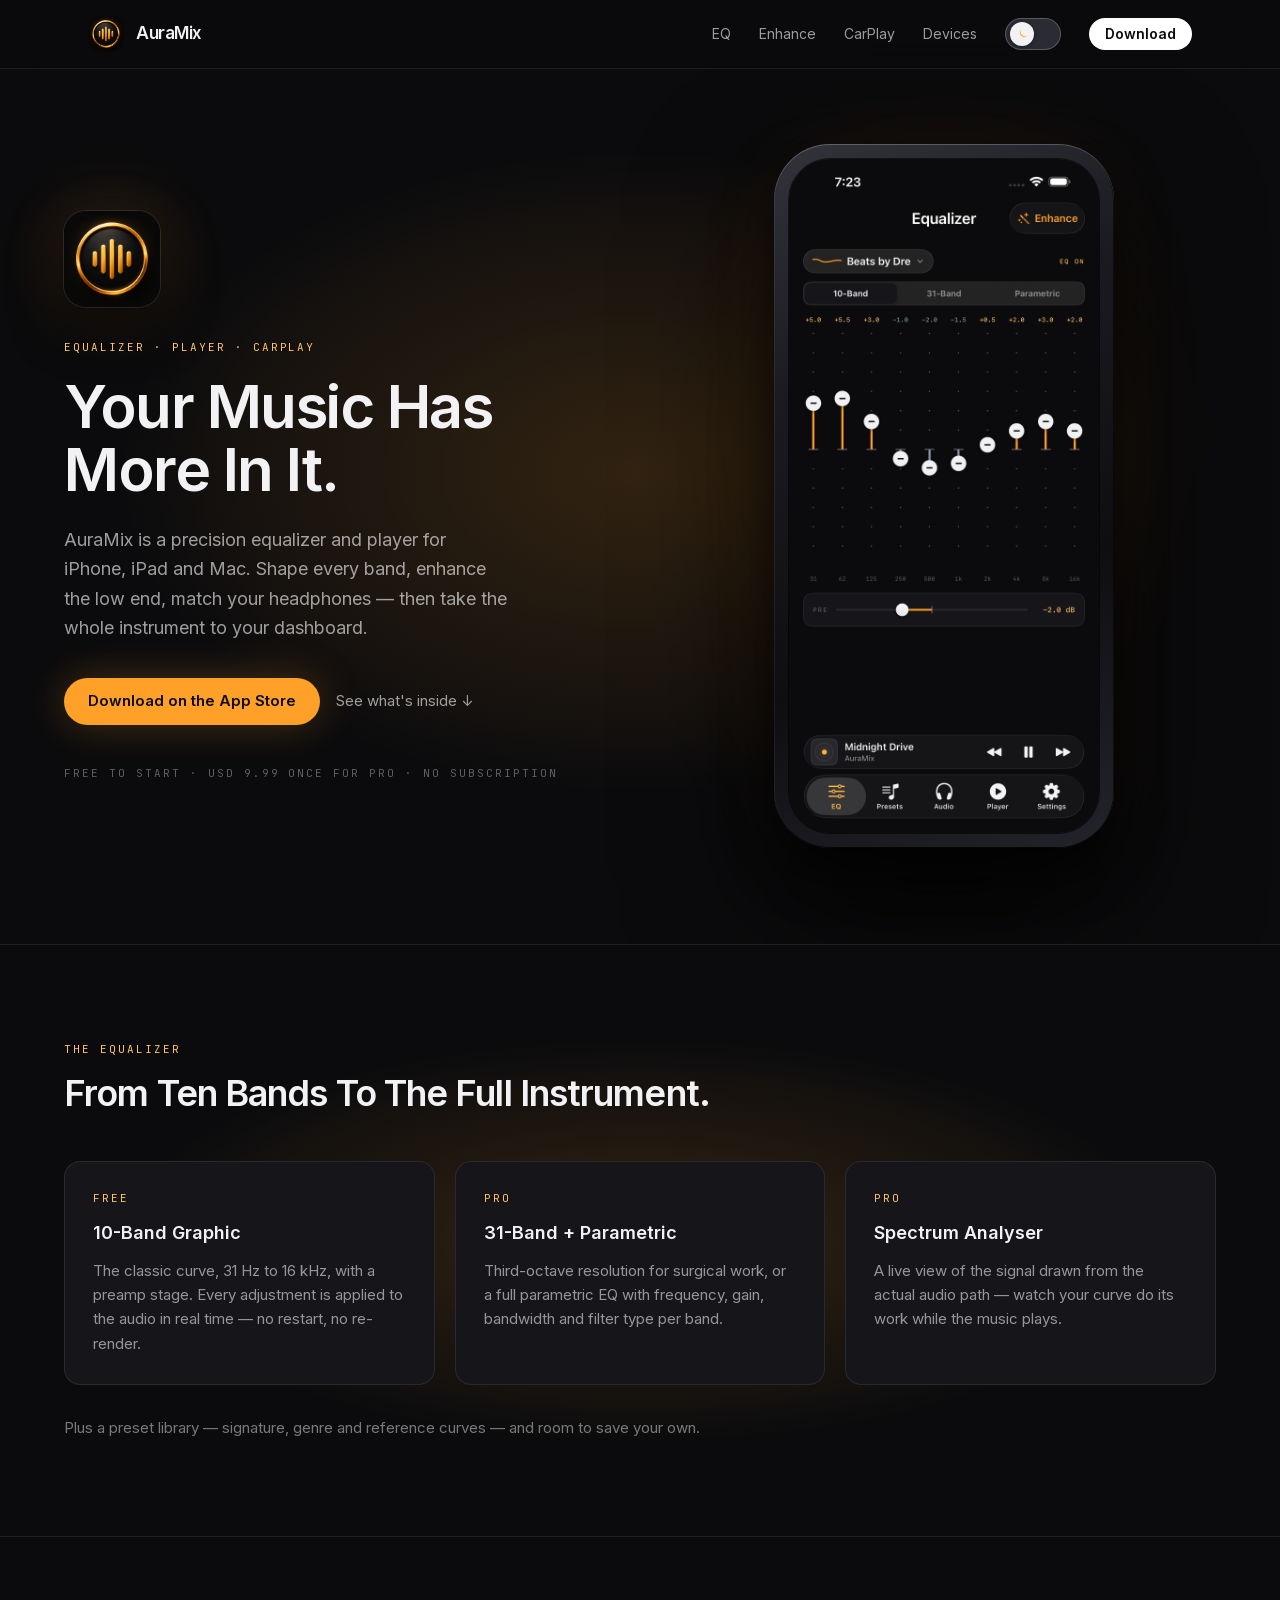
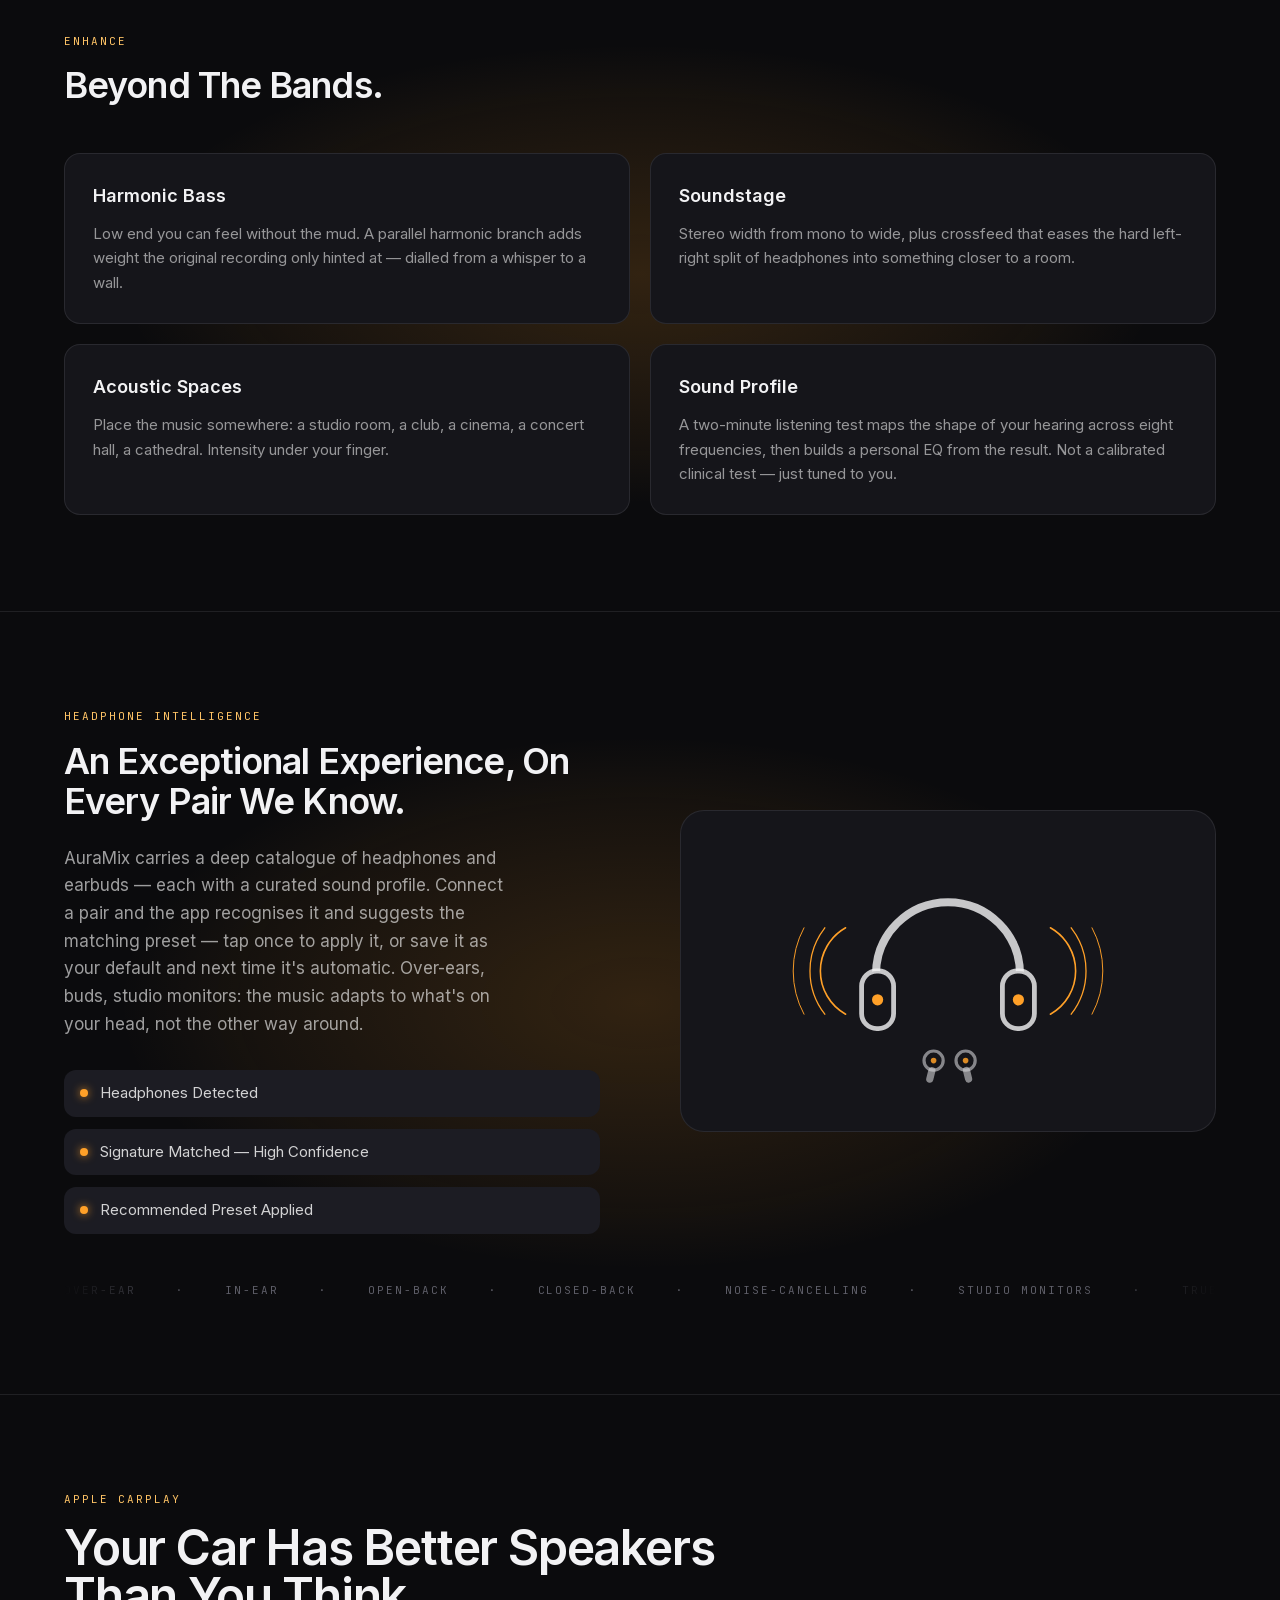
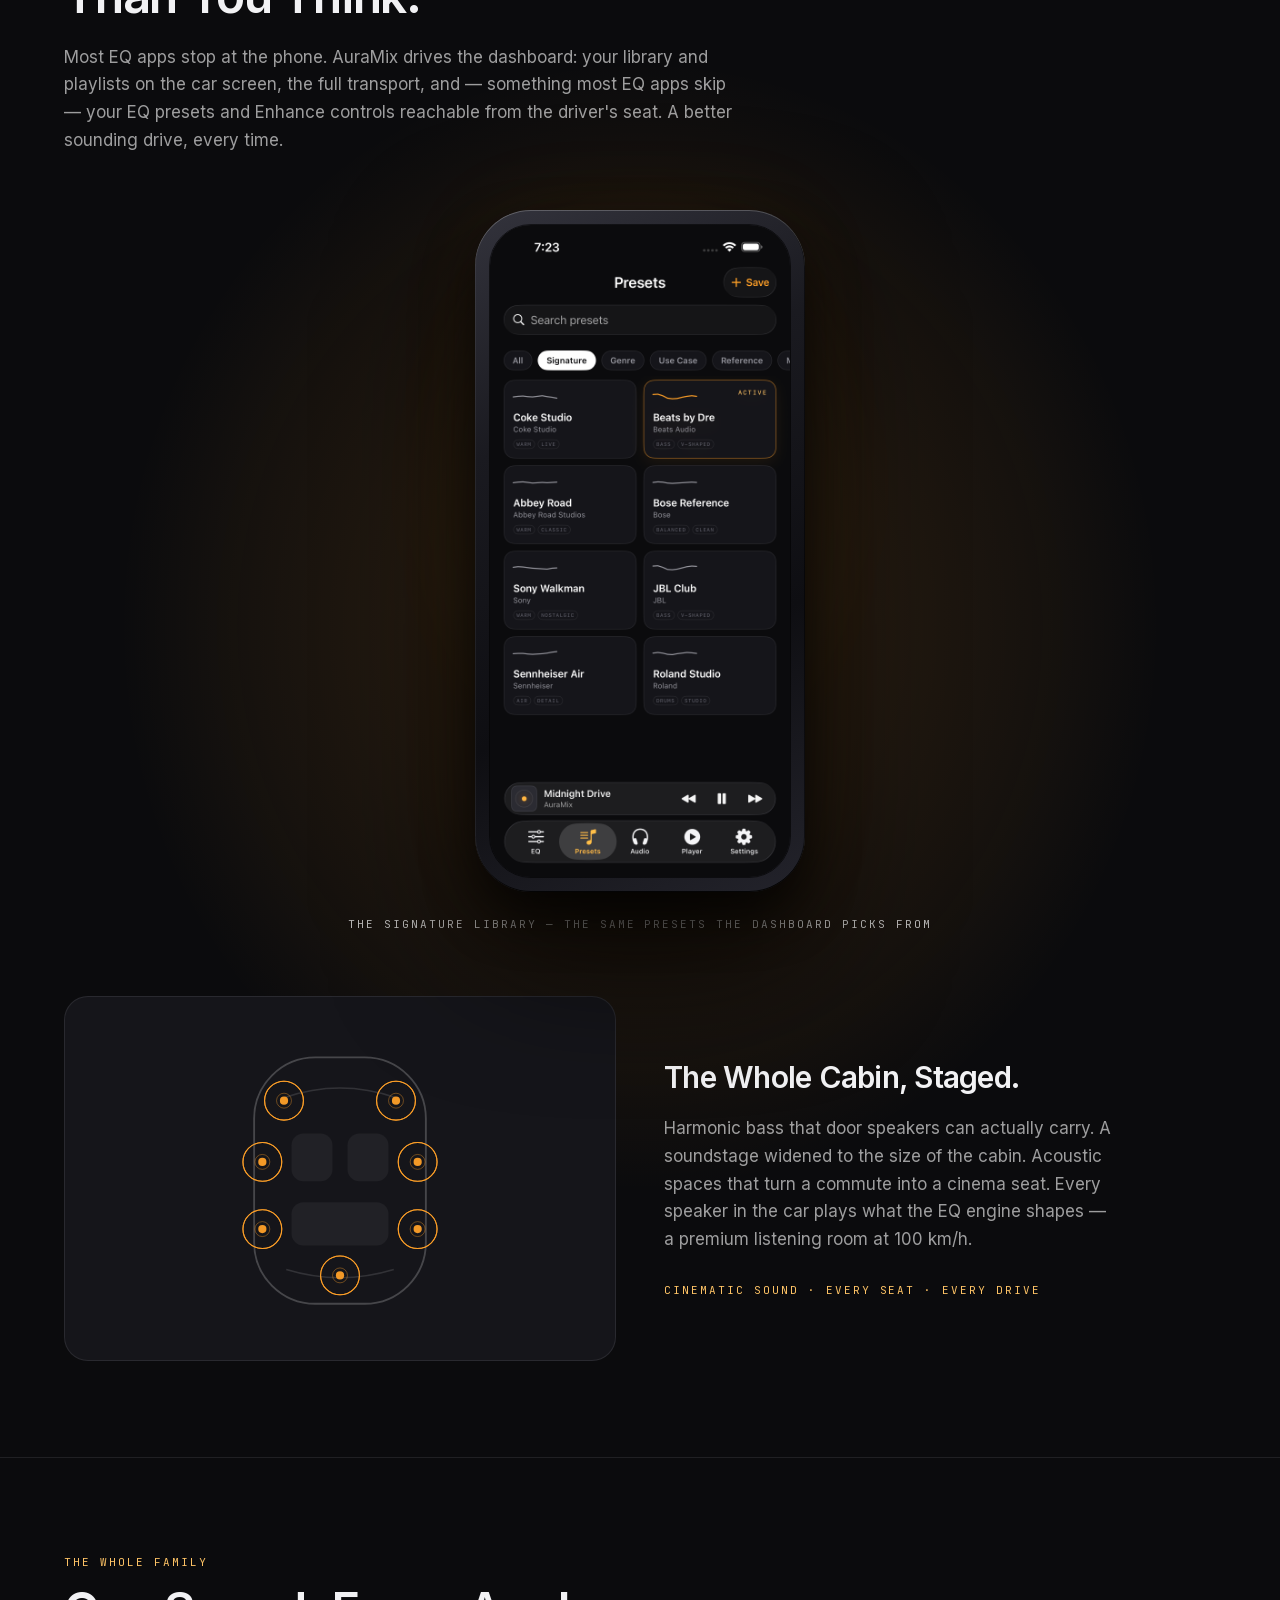
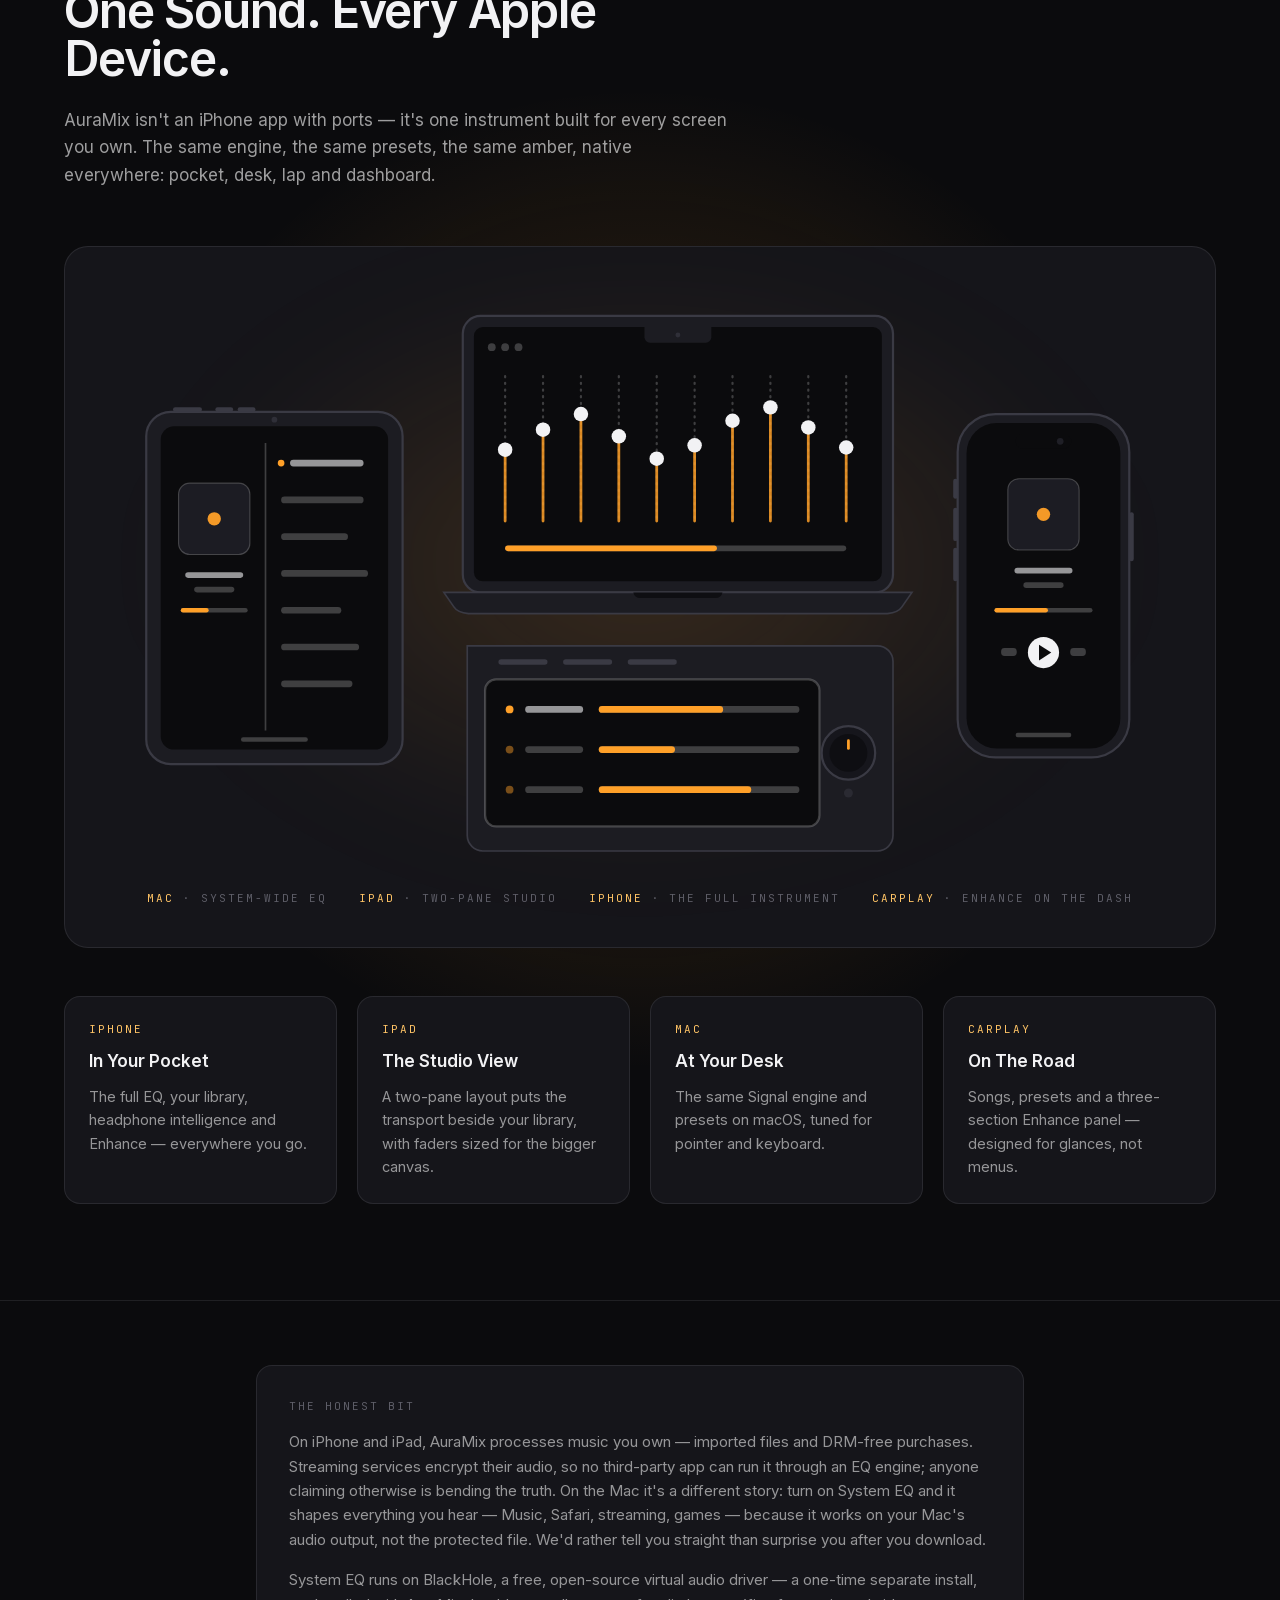
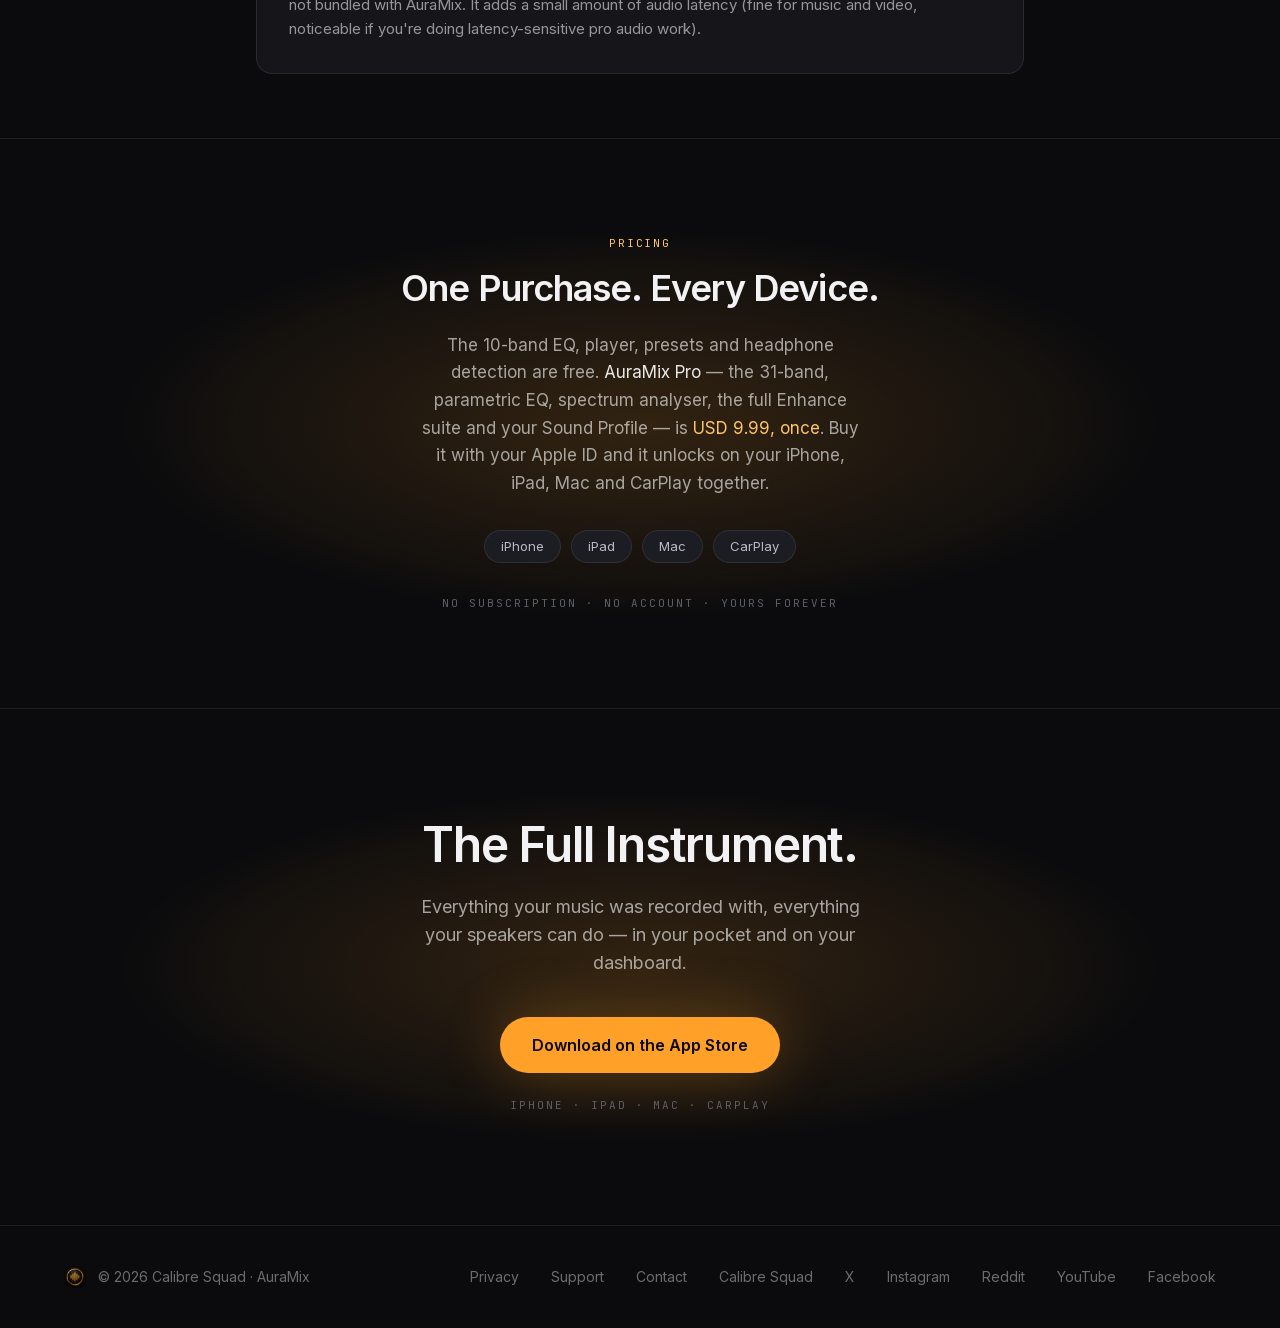
==== commit c620f0a1: "Deploy: App Store launch — every CTA now links to the listing The site still read "Launching soon" i" ====
--- a/index.html
+++ b/index.html
@@ -1 +1 @@
-<!DOCTYPE html><html lang="en" class="inter_5901b7c6-module__ec5Qua__variable jetbrains_mono_c204fc1d-module__jQLt9W__variable antialiased"><head><meta charSet="utf-8"/><meta name="viewport" content="width=device-width, initial-scale=1"/><link rel="preload" href="/_next/static/media/051742360c26797e-s.p.1bkzbscqrt8rl.woff2" as="font" crossorigin="" type="font/woff2"/><link rel="preload" href="/_next/static/media/83afe278b6a6bb3c-s.p.2bn3s6zvc0dyp.woff2" as="font" crossorigin="" type="font/woff2"/><link rel="preload" as="image" href="/eq-hero-dark.png"/><link rel="preload" as="image" href="/eq-hero-light.png"/><link rel="stylesheet" href="/_next/static/chunks/35iw9oonbz2zz.css" data-precedence="next"/><link rel="preload" as="script" fetchPriority="low" href="/_next/static/chunks/3qtlyzor5gjmq.js"/><script src="/_next/static/chunks/15orcrkp-_9ct.js" async=""></script><script src="/_next/static/chunks/2r3tgmj4s0k_6.js" async=""></script><script src="/_next/static/chunks/1eglloh0s_w8l.js" async=""></script><script src="/_next/static/chunks/turbopack-44et5_ps77_01.js" async=""></script><script src="/_next/static/chunks/1el5-48au3iai.js" async=""></script><script src="/_next/static/chunks/14mrh2-p_w84d.js" async=""></script><script src="/_next/static/chunks/2q7-uuxphylne.js" async=""></script><script data-goatcounter="https://calibresquad.goatcounter.com/count" async="" src="https://gc.zgo.at/count.js"></script><meta name="next-size-adjust" content=""/><title>AuraMix — One sound. Every Apple device.</title><meta name="description" content="A precision equalizer and music player for iPhone, iPad and Mac. 31-band and parametric EQ, harmonic bass, soundstage, headphone matching — and the whole instrument on your dashboard with CarPlay."/><link rel="canonical" href="https://auramix.com.au/"/><meta property="og:title" content="AuraMix — Your music has more in it."/><meta property="og:description" content="Precision EQ and player for iPhone &amp; CarPlay. Free to start, one purchase for everything. No subscription."/><meta property="og:url" content="https://auramix.com.au/"/><meta property="og:site_name" content="AuraMix"/><meta property="og:image" content="https://auramix.com.au/icon.png"/><meta name="twitter:card" content="summary_large_image"/><meta name="twitter:title" content="AuraMix — Your music has more in it."/><meta name="twitter:description" content="Precision EQ and player for iPhone &amp; CarPlay. Free to start, one purchase for everything. No subscription."/><meta name="twitter:image" content="https://auramix.com.au/icon.png"/><link rel="icon" href="/favicon.ico?favicon.2vob68tjqpejf.ico" sizes="256x256" type="image/x-icon"/><link rel="icon" href="/favicon-64.png"/><link rel="apple-touch-icon" href="/icon.png"/><script src="/_next/static/chunks/0cz1d0mv5g_q7.js" noModule=""></script></head><body class="min-h-full"><div hidden=""><!--$--><!--/$--></div><script>(self.__next_s=self.__next_s||[]).push([0,{"children":"try{var t=localStorage.getItem('auramix-theme');if(t==='light')document.documentElement.dataset.theme='light';}catch(e){}","id":"auramix-theme"}])</script><main><header class="fixed top-0 z-40 w-full border-b border-hairline bg-ground/80 backdrop-blur-xl"><nav class="mx-auto flex max-w-6xl items-center justify-between px-6 py-4"><div class="flex items-center gap-3"><img alt="AuraMix" loading="lazy" width="36" height="36" decoding="async" data-nimg="1" class="dark-shot rounded-[9px]" style="color:transparent" src="/icon.png"/><img alt="AuraMix" loading="lazy" width="36" height="36" decoding="async" data-nimg="1" class="light-shot rounded-[9px] ring-1 ring-white/10" style="color:transparent" src="/icon-light.png"/><span class="text-[17px] font-semibold tracking-tight">AuraMix</span></div><div class="flex items-center gap-7"><a href="#eq" class="hidden text-sm text-white/60 transition hover:text-white sm:block">EQ</a><a href="#enhance" class="hidden text-sm text-white/60 transition hover:text-white sm:block">Enhance</a><a href="#carplay" class="hidden text-sm text-white/60 transition hover:text-white sm:block">CarPlay</a><a href="#devices" class="hidden text-sm text-white/60 transition hover:text-white sm:block">Devices</a><button type="button" aria-label="Switch to light mode" class="theme-toggle-track flex h-8 w-14 items-center rounded-full px-1 transition hover:brightness-110"><span class="theme-toggle-knob flex h-6 w-6 items-center justify-center rounded-full transition-transform duration-300 translate-x-0"><svg width="13" height="13" viewBox="0 0 24 24" fill="currentColor" aria-hidden="true"><path d="M21 14.5A8.5 8.5 0 0 1 9.5 3a7 7 0 1 0 11.5 11.5z"></path></svg></span></button><span class="inline-flex items-center gap-2 rounded-full bg-signal/15 px-4 py-1.5 text-sm font-semibold text-signal-text ring-1 ring-signal/30"><span class="h-1.5 w-1.5 rounded-full bg-signal shadow-[0_0_8px_rgba(255,160,40,0.8)]"></span>Launching soon</span></div></nav></header><section class="aura relative overflow-hidden px-6 pt-36 pb-24"><div class="mx-auto grid max-w-6xl items-center gap-16 lg:grid-cols-2"><div><div class="reveal " style="transition-delay:0ms"><img alt="AuraMix app icon" loading="lazy" width="96" height="96" decoding="async" data-nimg="1" class="dark-shot mb-8 rounded-[22px] shadow-[0_18px_50px_rgba(0,0,0,0.7),0_0_70px_rgba(255,160,40,0.22)] ring-1 ring-white/10" style="color:transparent" src="/icon.png"/><img alt="AuraMix app icon" loading="lazy" width="96" height="96" decoding="async" data-nimg="1" class="light-shot mb-8 rounded-[22px] shadow-[0_18px_50px_rgba(20,20,26,0.18),0_0_70px_rgba(245,159,30,0.2)] ring-1 ring-white/10" style="color:transparent" src="/icon-light.png"/><p class="micro text-signal-text">Equalizer · Player · CarPlay</p></div><div class="reveal " style="transition-delay:80ms"><h1 class="mt-5 text-5xl font-semibold leading-[1.05] tracking-tight sm:text-6xl">Your Music Has<br/>More In It.</h1></div><div class="reveal " style="transition-delay:160ms"><p class="mt-6 max-w-md text-lg leading-relaxed text-white/60">AuraMix is a precision equalizer and player for iPhone, iPad and Mac. Shape every band, enhance the low end, match your headphones — then take the whole instrument to your dashboard.</p></div><div class="reveal " style="transition-delay:240ms"><div class="mt-9 flex flex-wrap items-center gap-4"><span class="inline-flex items-center gap-2.5 rounded-full bg-signal/15 px-6 py-3 text-[15px] font-semibold text-signal-text ring-1 ring-signal/30"><span class="h-2 w-2 rounded-full bg-signal shadow-[0_0_8px_rgba(255,160,40,0.8)]"></span>Launching soon</span><a href="#eq" class="text-[15px] text-white/60 transition hover:text-white">See what&#x27;s inside ↓</a></div></div><div class="reveal " style="transition-delay:320ms"><p class="micro mt-10 text-tertiary">Free to start · USD 9.99 once for Pro · No subscription</p></div></div><div class="reveal relative mx-auto" style="transition-delay:200ms"><div aria-hidden="true" class="absolute -inset-16 -z-10 rounded-full opacity-80 blur-3xl" style="background:radial-gradient(ellipse 55% 45% at 50% 42%, rgba(255,160,40,0.32), rgba(255,160,40,0.10) 55%, transparent 75%)"></div><div class="metal-panel w-[300px] sm:w-[340px]"><div class="overflow-hidden rounded-[42px] border border-black/60"><img alt="The AuraMix equalizer with the Beats by Dre preset applied and the mini player running" width="1320" height="2868" decoding="async" data-nimg="1" class="dark-shot w-full" style="color:transparent" src="/eq-hero-dark.png"/><img alt="The AuraMix equalizer in light mode with the Beats by Dre preset applied and the mini player running" width="1320" height="2868" decoding="async" data-nimg="1" class="light-shot w-full" style="color:transparent" src="/eq-hero-light.png"/></div></div></div></div></section><section id="eq" class="aura border-t border-hairline px-6 py-24"><div class="mx-auto max-w-6xl"><div class="reveal " style="transition-delay:0ms"><p class="micro text-signal-text">The Equalizer</p><h2 class="mt-4 text-3xl font-semibold tracking-tight sm:text-4xl">From Ten Bands To The Full Instrument.</h2></div><div class="mt-12 grid gap-5 md:grid-cols-3"><div class="reveal " style="transition-delay:0ms"><div class="hairline-border h-full rounded-2xl bg-surface p-7 transition duration-300 hover:border-signal/40"><p class="micro text-signal-text">Free</p><h3 class="mt-3 text-lg font-semibold">10-Band Graphic</h3><p class="mt-3 text-[15px] leading-relaxed text-white/55">The classic curve, 31 Hz to 16 kHz, with a preamp stage. Every adjustment is applied to the audio in real time — no restart, no re-render.</p></div></div><div class="reveal " style="transition-delay:90ms"><div class="hairline-border h-full rounded-2xl bg-surface p-7 transition duration-300 hover:border-signal/40"><p class="micro text-signal-text">Pro</p><h3 class="mt-3 text-lg font-semibold">31-Band + Parametric</h3><p class="mt-3 text-[15px] leading-relaxed text-white/55">Third-octave resolution for surgical work, or a full parametric EQ with frequency, gain, bandwidth and filter type per band.</p></div></div><div class="reveal " style="transition-delay:180ms"><div class="hairline-border h-full rounded-2xl bg-surface p-7 transition duration-300 hover:border-signal/40"><p class="micro text-signal-text">Pro</p><h3 class="mt-3 text-lg font-semibold">Spectrum Analyser</h3><p class="mt-3 text-[15px] leading-relaxed text-white/55">A live view of the signal drawn from the actual audio path — watch your curve do its work while the music plays.</p></div></div></div><div class="reveal " style="transition-delay:120ms"><p class="mt-8 text-[15px] text-white/45">Plus a preset library — signature, genre and reference curves — and room to save your own.</p></div></div></section><section id="enhance" class="aura border-t border-hairline px-6 py-24"><div class="mx-auto max-w-6xl"><div class="reveal " style="transition-delay:0ms"><p class="micro text-signal-text">Enhance</p><h2 class="mt-4 max-w-xl text-3xl font-semibold tracking-tight sm:text-4xl">Beyond The Bands.</h2></div><div class="mt-12 grid gap-5 sm:grid-cols-2"><div class="reveal " style="transition-delay:0ms"><div class="hairline-border h-full rounded-2xl bg-surface p-7 transition duration-300 hover:border-signal/40"><h3 class="text-lg font-semibold">Harmonic Bass</h3><p class="mt-3 text-[15px] leading-relaxed text-white/55">Low end you can feel without the mud. A parallel harmonic branch adds weight the original recording only hinted at — dialled from a whisper to a wall.</p></div></div><div class="reveal " style="transition-delay:80ms"><div class="hairline-border h-full rounded-2xl bg-surface p-7 transition duration-300 hover:border-signal/40"><h3 class="text-lg font-semibold">Soundstage</h3><p class="mt-3 text-[15px] leading-relaxed text-white/55">Stereo width from mono to wide, plus crossfeed that eases the hard left-right split of headphones into something closer to a room.</p></div></div><div class="reveal " style="transition-delay:160ms"><div class="hairline-border h-full rounded-2xl bg-surface p-7 transition duration-300 hover:border-signal/40"><h3 class="text-lg font-semibold">Acoustic Spaces</h3><p class="mt-3 text-[15px] leading-relaxed text-white/55">Place the music somewhere: a studio room, a club, a cinema, a concert hall, a cathedral. Intensity under your finger.</p></div></div><div class="reveal " style="transition-delay:240ms"><div class="hairline-border h-full rounded-2xl bg-surface p-7 transition duration-300 hover:border-signal/40"><h3 class="text-lg font-semibold">Sound Profile</h3><p class="mt-3 text-[15px] leading-relaxed text-white/55">A two-minute listening test maps the shape of your hearing across eight frequencies, then builds a personal EQ from the result. Not a calibrated clinical test — just tuned to you.</p></div></div></div></div></section><section class="aura border-t border-hairline px-6 py-24"><div class="mx-auto max-w-6xl"><div class="flex flex-col items-start gap-10 lg:flex-row lg:items-center lg:gap-20"><div class="reveal lg:w-1/2" style="transition-delay:0ms"><p class="micro text-signal-text">Headphone Intelligence</p><h2 class="mt-4 text-3xl font-semibold tracking-tight sm:text-4xl">An Exceptional Experience, On Every Pair We Know.</h2><p class="mt-6 max-w-md text-[17px] leading-relaxed text-white/60">AuraMix carries a deep catalogue of headphones and earbuds — each with a curated sound profile. Connect a pair and the app recognises it and suggests the matching preset — tap once to apply it, or save it as your default and next time it&#x27;s automatic. Over-ears, buds, studio monitors: the music adapts to what&#x27;s on your head, not the other way around.</p><div class="mt-8 space-y-3"><div class="flex items-center gap-3 rounded-xl bg-surface2 px-4 py-3"><span class="h-2 w-2 rounded-full bg-signal shadow-[0_0_8px_rgba(255,160,40,0.8)]"></span><span class="text-[15px] text-white/80">Headphones Detected</span></div><div class="flex items-center gap-3 rounded-xl bg-surface2 px-4 py-3"><span class="h-2 w-2 rounded-full bg-signal shadow-[0_0_8px_rgba(255,160,40,0.8)]"></span><span class="text-[15px] text-white/80">Signature Matched — High Confidence</span></div><div class="flex items-center gap-3 rounded-xl bg-surface2 px-4 py-3"><span class="h-2 w-2 rounded-full bg-signal shadow-[0_0_8px_rgba(255,160,40,0.8)]"></span><span class="text-[15px] text-white/80">Recommended Preset Applied</span></div></div></div><div class="reveal w-full lg:w-1/2" style="transition-delay:150ms"><div class="hairline-border flex items-center justify-center rounded-3xl bg-surface p-10"><svg viewBox="0 0 480 300" class="w-full max-w-sm" role="img" aria-label="Headphones surrounded by sound waves"><path d="M 112 96 A 62 62 0 0 0 112 204" fill="none" stroke="#ffa028" stroke-width="2" stroke-linecap="round" class="pulse-wave" style="animation-delay:0ms"></path><path d="M 86 96 A 88 88 0 0 0 86 204" fill="none" stroke="#ffa028" stroke-width="1.6" stroke-linecap="round" class="pulse-wave" style="animation-delay:260ms"></path><path d="M 60 96 A 114 114 0 0 0 60 204" fill="none" stroke="#ffa028" stroke-width="1.2" stroke-linecap="round" class="pulse-wave" style="animation-delay:520ms"></path><path d="M 368 96 A 62 62 0 0 1 368 204" fill="none" stroke="#ffa028" stroke-width="2" stroke-linecap="round" class="pulse-wave" style="animation-delay:130ms"></path><path d="M 394 96 A 88 88 0 0 1 394 204" fill="none" stroke="#ffa028" stroke-width="1.6" stroke-linecap="round" class="pulse-wave" style="animation-delay:390ms"></path><path d="M 420 96 A 114 114 0 0 1 420 204" fill="none" stroke="#ffa028" stroke-width="1.2" stroke-linecap="round" class="pulse-wave" style="animation-delay:650ms"></path><path d="M150 168 v-14 a90 90 0 0 1 180 0 v14" fill="none" stroke="var(--sketch)" stroke-width="10" stroke-linecap="round"></path><rect x="132" y="150" width="40" height="72" rx="19" fill="#15151a" stroke="var(--sketch)" stroke-width="6"></rect><rect x="308" y="150" width="40" height="72" rx="19" fill="#15151a" stroke="var(--sketch)" stroke-width="6"></rect><circle cx="152" cy="186" r="7" fill="#ffa028"></circle><circle cx="328" cy="186" r="7" fill="#ffa028"></circle><g opacity="0.85"><circle cx="222" cy="262" r="12" fill="#15151a" stroke="var(--sketch-mid)" stroke-width="4"></circle><rect x="216" y="270" width="9" height="20" rx="4.5" fill="var(--sketch-mid)" transform="rotate(14 220 272)"></rect><circle cx="262" cy="262" r="12" fill="#15151a" stroke="var(--sketch-mid)" stroke-width="4"></circle><rect x="258" y="270" width="9" height="20" rx="4.5" fill="var(--sketch-mid)" transform="rotate(-14 262 272)"></rect><circle cx="222" cy="262" r="3.5" fill="#ffa028"></circle><circle cx="262" cy="262" r="3.5" fill="#ffa028"></circle></g></svg></div></div></div><div class="reveal " style="transition-delay:120ms"><div class="marquee mt-12"><div class="marquee-track micro text-tertiary"><span class="flex gap-10 whitespace-nowrap"><span>Over-ear</span><span>·</span><span>In-ear</span><span>·</span><span>Open-back</span><span>·</span><span>Closed-back</span><span>·</span><span>Noise-cancelling</span><span>·</span><span>Studio monitors</span><span>·</span><span>True wireless</span><span>·</span><span>Planar magnetic</span><span>·</span><span>Sport buds</span><span>·</span><span>Gaming headsets</span><span>·</span></span><span class="flex gap-10 whitespace-nowrap"><span>Over-ear</span><span>·</span><span>In-ear</span><span>·</span><span>Open-back</span><span>·</span><span>Closed-back</span><span>·</span><span>Noise-cancelling</span><span>·</span><span>Studio monitors</span><span>·</span><span>True wireless</span><span>·</span><span>Planar magnetic</span><span>·</span><span>Sport buds</span><span>·</span><span>Gaming headsets</span><span>·</span></span></div></div></div></div></section><section id="carplay" class="aura border-t border-hairline px-6 py-24"><div class="mx-auto max-w-6xl"><div class="reveal max-w-2xl" style="transition-delay:0ms"><p class="micro text-signal-text">Apple CarPlay</p><h2 class="mt-4 text-3xl font-semibold tracking-tight sm:text-5xl">Your Car Has Better Speakers Than You Think.</h2><p class="mt-6 text-[17px] leading-relaxed text-white/60">Most EQ apps stop at the phone. AuraMix drives the dashboard: your library and playlists on the car screen, the full transport, and — something most EQ apps skip — your EQ presets and Enhance controls reachable from the driver&#x27;s seat. A better sounding drive, every time.</p></div><div class="reveal " style="transition-delay:150ms"><figure class="mx-auto mt-14 flex max-w-3xl flex-col items-center"><div class="relative"><div aria-hidden="true" class="absolute -inset-14 -z-10 rounded-full opacity-80 blur-3xl" style="background:radial-gradient(ellipse 55% 45% at 50% 42%, rgba(255,160,40,0.26), rgba(255,160,40,0.08) 55%, transparent 75%)"></div><div class="metal-panel w-[290px] sm:w-[330px]"><div class="overflow-hidden rounded-[42px] border border-black/60"><img alt="The AuraMix Signature preset library with Beats by Dre active and the mini player running — Coke Studio, Abbey Road, Bose Reference, Sony Walkman, JBL Club and more" loading="lazy" width="1320" height="2868" decoding="async" data-nimg="1" class="dark-shot w-full" style="color:transparent" src="/presets-signature.png"/><img alt="The AuraMix Signature preset library in light mode with Beats by Dre active and the mini player running" loading="lazy" width="1320" height="2868" decoding="async" data-nimg="1" class="light-shot w-full" style="color:transparent" src="/presets-signature-light.png"/></div></div></div><figcaption class="micro mt-6 text-white/70">The signature library — the same presets the dashboard picks from</figcaption></figure></div><div class="mt-16 grid items-center gap-12 lg:grid-cols-2"><div class="reveal " style="transition-delay:0ms"><div class="hairline-border flex items-center justify-center rounded-3xl bg-surface p-8"><svg viewBox="0 0 600 400" class="w-full max-w-md" role="img" aria-label="Car cabin with sound radiating from seven speaker positions"><rect x="185" y="38" width="230" height="330" rx="82" fill="none" stroke="var(--sketch-dim)" stroke-width="2.5"></rect><path d="M225 92 Q300 66 375 92" fill="none" stroke="var(--sketch-faint)" stroke-width="2"></path><path d="M228 322 Q300 344 372 322" fill="none" stroke="var(--sketch-faint)" stroke-width="2"></path><rect x="235" y="140" width="55" height="64" rx="16" fill="var(--sketch-fill)"></rect><rect x="310" y="140" width="55" height="64" rx="16" fill="var(--sketch-fill)"></rect><rect x="235" y="232" width="130" height="58" rx="16" fill="var(--sketch-fill)"></rect><g><circle cx="225" cy="96" r="26" class="ripple" fill="none" stroke="#ffa028" stroke-width="1.5" style="animation-delay:0ms"></circle><circle cx="225" cy="96" r="26" class="ripple" fill="none" stroke="#ffa028" stroke-width="1" style="animation-delay:850ms"></circle><circle cx="225" cy="96" r="5.5" fill="#ffa028" opacity="0.95"></circle><circle cx="225" cy="96" r="10" fill="none" stroke="rgba(255,160,40,0.5)" stroke-width="1"></circle></g><g><circle cx="375" cy="96" r="26" class="ripple" fill="none" stroke="#ffa028" stroke-width="1.5" style="animation-delay:300ms"></circle><circle cx="375" cy="96" r="26" class="ripple" fill="none" stroke="#ffa028" stroke-width="1" style="animation-delay:1150ms"></circle><circle cx="375" cy="96" r="5.5" fill="#ffa028" opacity="0.95"></circle><circle cx="375" cy="96" r="10" fill="none" stroke="rgba(255,160,40,0.5)" stroke-width="1"></circle></g><g><circle cx="196" cy="178" r="26" class="ripple" fill="none" stroke="#ffa028" stroke-width="1.5" style="animation-delay:600ms"></circle><circle cx="196" cy="178" r="26" class="ripple" fill="none" stroke="#ffa028" stroke-width="1" style="animation-delay:1450ms"></circle><circle cx="196" cy="178" r="5.5" fill="#ffa028" opacity="0.95"></circle><circle cx="196" cy="178" r="10" fill="none" stroke="rgba(255,160,40,0.5)" stroke-width="1"></circle></g><g><circle cx="404" cy="178" r="26" class="ripple" fill="none" stroke="#ffa028" stroke-width="1.5" style="animation-delay:900ms"></circle><circle cx="404" cy="178" r="26" class="ripple" fill="none" stroke="#ffa028" stroke-width="1" style="animation-delay:1750ms"></circle><circle cx="404" cy="178" r="5.5" fill="#ffa028" opacity="0.95"></circle><circle cx="404" cy="178" r="10" fill="none" stroke="rgba(255,160,40,0.5)" stroke-width="1"></circle></g><g><circle cx="196" cy="268" r="26" class="ripple" fill="none" stroke="#ffa028" stroke-width="1.5" style="animation-delay:1200ms"></circle><circle cx="196" cy="268" r="26" class="ripple" fill="none" stroke="#ffa028" stroke-width="1" style="animation-delay:2050ms"></circle><circle cx="196" cy="268" r="5.5" fill="#ffa028" opacity="0.95"></circle><circle cx="196" cy="268" r="10" fill="none" stroke="rgba(255,160,40,0.5)" stroke-width="1"></circle></g><g><circle cx="404" cy="268" r="26" class="ripple" fill="none" stroke="#ffa028" stroke-width="1.5" style="animation-delay:1500ms"></circle><circle cx="404" cy="268" r="26" class="ripple" fill="none" stroke="#ffa028" stroke-width="1" style="animation-delay:2350ms"></circle><circle cx="404" cy="268" r="5.5" fill="#ffa028" opacity="0.95"></circle><circle cx="404" cy="268" r="10" fill="none" stroke="rgba(255,160,40,0.5)" stroke-width="1"></circle></g><g><circle cx="300" cy="330" r="26" class="ripple" fill="none" stroke="#ffa028" stroke-width="1.5" style="animation-delay:1800ms"></circle><circle cx="300" cy="330" r="26" class="ripple" fill="none" stroke="#ffa028" stroke-width="1" style="animation-delay:2650ms"></circle><circle cx="300" cy="330" r="5.5" fill="#ffa028" opacity="0.95"></circle><circle cx="300" cy="330" r="10" fill="none" stroke="rgba(255,160,40,0.5)" stroke-width="1"></circle></g></svg></div></div><div class="reveal " style="transition-delay:120ms"><h3 class="text-2xl font-semibold tracking-tight sm:text-3xl">The Whole Cabin, Staged.</h3><p class="mt-5 max-w-md text-[17px] leading-relaxed text-white/60">Harmonic bass that door speakers can actually carry. A soundstage widened to the size of the cabin. Acoustic spaces that turn a commute into a cinema seat. Every speaker in the car plays what the EQ engine shapes — a premium listening room at 100 km/h.</p><p class="micro mt-7 text-signal-text">Cinematic sound · Every seat · Every drive</p></div></div></div></section><section id="devices" class="aura border-t border-hairline px-6 py-24"><div class="mx-auto max-w-6xl"><div class="reveal max-w-2xl" style="transition-delay:0ms"><p class="micro text-signal-text">The Whole Family</p><h2 class="mt-4 text-3xl font-semibold tracking-tight sm:text-5xl">One Sound. Every Apple Device.</h2><p class="mt-6 text-[17px] leading-relaxed text-white/60">AuraMix isn&#x27;t an iPhone app with ports — it&#x27;s one instrument built for every screen you own. The same engine, the same presets, the same amber, native everywhere: pocket, desk, lap and dashboard.</p></div><div class="reveal " style="transition-delay:150ms"><figure class="hairline-border mx-auto mt-14 overflow-hidden rounded-3xl bg-surface p-6 sm:p-10"><div class="relative"><div aria-hidden="true" class="absolute -inset-10 -z-0 rounded-full blur-3xl" style="background:radial-gradient(ellipse 52% 55% at 50% 48%, var(--aura-1), var(--aura-2) 55%, transparent 78%)"></div><div class="relative"><svg viewBox="0 0 960 520" class="w-full" role="img" aria-label="AuraMix running on a MacBook, an iPad, an iPhone and a CarPlay dashboard"><g transform="translate(29 0)"><rect x="292" y="26" width="386" height="248" rx="16" fill="#1c1c22" stroke="#3a3a44" stroke-width="2"></rect><rect x="302" y="36" width="366" height="228" rx="8" fill="var(--ground)"></rect><path d="M455 36 h60 v9 a5 5 0 0 1 -5 5 h-50 a5 5 0 0 1 -5 -5 z" fill="#1c1c22"></path><circle cx="485" cy="43" r="2.2" fill="#2f2f38"></circle><circle cx="318" cy="54" r="3.5" fill="var(--sketch-dim)"></circle><circle cx="330" cy="54" r="3.5" fill="var(--sketch-dim)"></circle><circle cx="342" cy="54" r="3.5" fill="var(--sketch-dim)"></circle><g><line x1="330" y1="80" x2="330" y2="210" stroke="var(--sketch-dim)" stroke-width="2" stroke-dasharray="1 5" stroke-linecap="round"></line><line x1="330" y1="146" x2="330" y2="210" stroke="#ffa028" stroke-width="2.5" stroke-linecap="round" opacity="0.85"></line><circle cx="330" cy="146" r="6.5" fill="var(--ink)"></circle></g><g><line x1="364" y1="80" x2="364" y2="210" stroke="var(--sketch-dim)" stroke-width="2" stroke-dasharray="1 5" stroke-linecap="round"></line><line x1="364" y1="128" x2="364" y2="210" stroke="#ffa028" stroke-width="2.5" stroke-linecap="round" opacity="0.85"></line><circle cx="364" cy="128" r="6.5" fill="var(--ink)"></circle></g><g><line x1="398" y1="80" x2="398" y2="210" stroke="var(--sketch-dim)" stroke-width="2" stroke-dasharray="1 5" stroke-linecap="round"></line><line x1="398" y1="114" x2="398" y2="210" stroke="#ffa028" stroke-width="2.5" stroke-linecap="round" opacity="0.85"></line><circle cx="398" cy="114" r="6.5" fill="var(--ink)"></circle></g><g><line x1="432" y1="80" x2="432" y2="210" stroke="var(--sketch-dim)" stroke-width="2" stroke-dasharray="1 5" stroke-linecap="round"></line><line x1="432" y1="134" x2="432" y2="210" stroke="#ffa028" stroke-width="2.5" stroke-linecap="round" opacity="0.85"></line><circle cx="432" cy="134" r="6.5" fill="var(--ink)"></circle></g><g><line x1="466" y1="80" x2="466" y2="210" stroke="var(--sketch-dim)" stroke-width="2" stroke-dasharray="1 5" stroke-linecap="round"></line><line x1="466" y1="154" x2="466" y2="210" stroke="#ffa028" stroke-width="2.5" stroke-linecap="round" opacity="0.85"></line><circle cx="466" cy="154" r="6.5" fill="var(--ink)"></circle></g><g><line x1="500" y1="80" x2="500" y2="210" stroke="var(--sketch-dim)" stroke-width="2" stroke-dasharray="1 5" stroke-linecap="round"></line><line x1="500" y1="142" x2="500" y2="210" stroke="#ffa028" stroke-width="2.5" stroke-linecap="round" opacity="0.85"></line><circle cx="500" cy="142" r="6.5" fill="var(--ink)"></circle></g><g><line x1="534" y1="80" x2="534" y2="210" stroke="var(--sketch-dim)" stroke-width="2" stroke-dasharray="1 5" stroke-linecap="round"></line><line x1="534" y1="120" x2="534" y2="210" stroke="#ffa028" stroke-width="2.5" stroke-linecap="round" opacity="0.85"></line><circle cx="534" cy="120" r="6.5" fill="var(--ink)"></circle></g><g><line x1="568" y1="80" x2="568" y2="210" stroke="var(--sketch-dim)" stroke-width="2" stroke-dasharray="1 5" stroke-linecap="round"></line><line x1="568" y1="108" x2="568" y2="210" stroke="#ffa028" stroke-width="2.5" stroke-linecap="round" opacity="0.85"></line><circle cx="568" cy="108" r="6.5" fill="var(--ink)"></circle></g><g><line x1="602" y1="80" x2="602" y2="210" stroke="var(--sketch-dim)" stroke-width="2" stroke-dasharray="1 5" stroke-linecap="round"></line><line x1="602" y1="126" x2="602" y2="210" stroke="#ffa028" stroke-width="2.5" stroke-linecap="round" opacity="0.85"></line><circle cx="602" cy="126" r="6.5" fill="var(--ink)"></circle></g><g><line x1="636" y1="80" x2="636" y2="210" stroke="var(--sketch-dim)" stroke-width="2" stroke-dasharray="1 5" stroke-linecap="round"></line><line x1="636" y1="144" x2="636" y2="210" stroke="#ffa028" stroke-width="2.5" stroke-linecap="round" opacity="0.85"></line><circle cx="636" cy="144" r="6.5" fill="var(--ink)"></circle></g><rect x="330" y="232" width="306" height="5" rx="2.5" fill="var(--sketch-dim)"></rect><rect x="330" y="232" width="190" height="5" rx="2.5" fill="#ffa028"></rect><path d="M275 274 h420 l-9 13 a17 9 0 0 1 -13 6 H297 a17 9 0 0 1 -13 -6 z" fill="#1c1c22" stroke="#3a3a44" stroke-width="1.5"></path><path d="M445 274 h80 a6 6 0 0 1 -6 5 h-68 a6 6 0 0 1 -6 -5 z" fill="#0e0e12"></path></g><g transform="translate(-3 0)"><rect x="40" y="112" width="230" height="316" rx="22" fill="#1c1c22" stroke="#3a3a44" stroke-width="2"></rect><rect x="64" y="108" width="26" height="4" rx="2" fill="#3a3a44"></rect><rect x="102" y="108" width="16" height="4" rx="2" fill="#3a3a44"></rect><rect x="122" y="108" width="16" height="4" rx="2" fill="#3a3a44"></rect><rect x="53" y="125" width="204" height="290" rx="12" fill="var(--ground)"></rect><circle cx="155" cy="119" r="2.6" fill="#2f2f38"></circle><rect x="69" y="176" width="64" height="64" rx="10" fill="var(--surface2)" stroke="var(--sketch-dim)"></rect><circle cx="101" cy="208" r="6" fill="#ffa028" opacity="0.95"></circle><rect x="75" y="256" width="52" height="5" rx="2.5" fill="var(--sketch-mid)"></rect><rect x="83" y="269" width="36" height="5" rx="2.5" fill="var(--sketch-dim)"></rect><rect x="71" y="288" width="60" height="4" rx="2" fill="var(--sketch-dim)"></rect><rect x="71" y="288" width="25" height="4" rx="2" fill="#ffa028"></rect><line x1="147" y1="140" x2="147" y2="398" stroke="var(--sketch-dim)" stroke-width="1.5"></line><g><circle cx="161" cy="158" r="3" fill="#ffa028"></circle><rect x="169" y="155" width="66" height="6" rx="3" fill="var(--sketch-mid)"></rect></g><g><rect x="161" y="188" width="74" height="6" rx="3" fill="var(--sketch-dim)"></rect></g><g><rect x="161" y="221" width="60" height="6" rx="3" fill="var(--sketch-dim)"></rect></g><g><rect x="161" y="254" width="78" height="6" rx="3" fill="var(--sketch-dim)"></rect></g><g><rect x="161" y="287" width="54" height="6" rx="3" fill="var(--sketch-dim)"></rect></g><g><rect x="161" y="320" width="70" height="6" rx="3" fill="var(--sketch-dim)"></rect></g><g><rect x="161" y="353" width="64" height="6" rx="3" fill="var(--sketch-dim)"></rect></g><rect x="125" y="404" width="60" height="4" rx="2" fill="var(--sketch-dim)"></rect></g><g transform="translate(5 -14)"><rect x="760" y="128" width="154" height="308" rx="34" fill="#1c1c22" stroke="#3a3a44" stroke-width="2"></rect><rect x="756" y="186" width="4" height="18" rx="2" fill="#3a3a44"></rect><rect x="756" y="212" width="4" height="30" rx="2" fill="#3a3a44"></rect><rect x="756" y="248" width="4" height="30" rx="2" fill="#3a3a44"></rect><rect x="914" y="216" width="4" height="44" rx="2" fill="#3a3a44"></rect><rect x="768" y="136" width="138" height="292" rx="27" fill="var(--ground)"></rect><rect x="812" y="146" width="50" height="13" rx="6.5" fill="#0b0b0d"></rect><circle cx="852" cy="152.5" r="3" fill="#1f1f26"></circle><rect x="805" y="186" width="64" height="64" rx="10" fill="var(--surface2)" stroke="var(--sketch-dim)"></rect><circle cx="837" cy="218" r="6" fill="#ffa028" opacity="0.95"></circle><rect x="811" y="266" width="52" height="5" rx="2.5" fill="var(--sketch-mid)"></rect><rect x="819" y="279" width="36" height="5" rx="2.5" fill="var(--sketch-dim)"></rect><rect x="793" y="302" width="88" height="4" rx="2" fill="var(--sketch-dim)"></rect><rect x="793" y="302" width="48" height="4" rx="2" fill="#ffa028"></rect><circle cx="837" cy="342" r="14" fill="var(--ink)"></circle><path d="M833 335 l11 7 -11 7 z" fill="var(--ground)"></path><rect x="799" y="338" width="14" height="7" rx="3" fill="var(--sketch-dim)"></rect><rect x="861" y="338" width="14" height="7" rx="3" fill="var(--sketch-dim)"></rect><rect x="812" y="414" width="50" height="4" rx="2" fill="var(--sketch-dim)"></rect></g><g transform="translate(29 0)"><path d="M296 322 h368 a14 14 0 0 1 14 14 v156 a14 14 0 0 1 -14 14 H310 a14 14 0 0 1 -14 -14 z" fill="#1c1c22" stroke="#3a3a44" stroke-width="1.5"></path><rect x="324" y="334" width="44" height="5" rx="2.5" fill="#3a3a44"></rect><rect x="382" y="334" width="44" height="5" rx="2.5" fill="#3a3a44"></rect><rect x="440" y="334" width="44" height="5" rx="2.5" fill="#3a3a44"></rect><rect x="312" y="352" width="300" height="132" rx="10" fill="var(--ground)" stroke="var(--sketch-dim)" stroke-width="2"></rect><g><circle cx="334" cy="379" r="3.5" fill="#ffa028" opacity="1"></circle><rect x="348" y="376" width="52" height="6" rx="3" fill="var(--sketch-mid)"></rect><rect x="414" y="376" width="180" height="6" rx="3" fill="var(--sketch-dim)"></rect><rect x="414" y="376" width="111.6" height="6" rx="3" fill="#ffa028"></rect></g><g><circle cx="334" cy="415" r="3.5" fill="#ffa028" opacity="0.45"></circle><rect x="348" y="412" width="52" height="6" rx="3" fill="var(--sketch-dim)"></rect><rect x="414" y="412" width="180" height="6" rx="3" fill="var(--sketch-dim)"></rect><rect x="414" y="412" width="68.4" height="6" rx="3" fill="#ffa028"></rect></g><g><circle cx="334" cy="451" r="3.5" fill="#ffa028" opacity="0.45"></circle><rect x="348" y="448" width="52" height="6" rx="3" fill="var(--sketch-dim)"></rect><rect x="414" y="448" width="180" height="6" rx="3" fill="var(--sketch-dim)"></rect><rect x="414" y="448" width="136.8" height="6" rx="3" fill="#ffa028"></rect></g><circle cx="638" cy="418" r="24" fill="#16161c" stroke="#3a3a44" stroke-width="2"></circle><circle cx="638" cy="418" r="17" fill="#0e0e12"></circle><line x1="638" y1="407" x2="638" y2="414" stroke="#ffa028" stroke-width="2.5" stroke-linecap="round"></line><circle cx="638" cy="454" r="4" fill="#2a2a32"></circle></g></svg></div></div><figcaption class="micro mt-6 flex flex-wrap justify-center gap-x-8 gap-y-2 text-tertiary"><span><span class="text-signal-text">Mac</span> · System-wide EQ</span><span><span class="text-signal-text">iPad</span> · Two-pane studio</span><span><span class="text-signal-text">iPhone</span> · The full instrument</span><span><span class="text-signal-text">CarPlay</span> · Enhance on the dash</span></figcaption></figure></div><div class="mt-12 grid gap-5 sm:grid-cols-2 lg:grid-cols-4"><div class="reveal " style="transition-delay:0ms"><div class="hairline-border h-full rounded-2xl bg-surface p-6 transition duration-300 hover:border-signal/40"><p class="micro text-signal-text">iPhone</p><h3 class="mt-3 text-[17px] font-semibold">In Your Pocket</h3><p class="mt-2.5 text-[14.5px] leading-relaxed text-white/55">The full EQ, your library, headphone intelligence and Enhance — everywhere you go.</p></div></div><div class="reveal " style="transition-delay:80ms"><div class="hairline-border h-full rounded-2xl bg-surface p-6 transition duration-300 hover:border-signal/40"><p class="micro text-signal-text">iPad</p><h3 class="mt-3 text-[17px] font-semibold">The Studio View</h3><p class="mt-2.5 text-[14.5px] leading-relaxed text-white/55">A two-pane layout puts the transport beside your library, with faders sized for the bigger canvas.</p></div></div><div class="reveal " style="transition-delay:160ms"><div class="hairline-border h-full rounded-2xl bg-surface p-6 transition duration-300 hover:border-signal/40"><p class="micro text-signal-text">Mac</p><h3 class="mt-3 text-[17px] font-semibold">At Your Desk</h3><p class="mt-2.5 text-[14.5px] leading-relaxed text-white/55">The same Signal engine and presets on macOS, tuned for pointer and keyboard.</p></div></div><div class="reveal " style="transition-delay:240ms"><div class="hairline-border h-full rounded-2xl bg-surface p-6 transition duration-300 hover:border-signal/40"><p class="micro text-signal-text">CarPlay</p><h3 class="mt-3 text-[17px] font-semibold">On The Road</h3><p class="mt-2.5 text-[14.5px] leading-relaxed text-white/55">Songs, presets and a three-section Enhance panel — designed for glances, not menus.</p></div></div></div></div></section><section class="border-t border-hairline px-6 py-16"><div class="mx-auto max-w-3xl"><div class="reveal " style="transition-delay:0ms"><div class="hairline-border rounded-2xl bg-surface p-8"><p class="micro text-tertiary">The honest bit</p><p class="mt-4 text-[15px] leading-relaxed text-white/55">On iPhone and iPad, AuraMix processes music you own — imported files and DRM-free purchases. Streaming services encrypt their audio, so no third-party app can run it through an EQ engine; anyone claiming otherwise is bending the truth. On the Mac it&#x27;s a different story: turn on System EQ and it shapes everything you hear — Music, Safari, streaming, games — because it works on your Mac&#x27;s audio output, not the protected file. We&#x27;d rather tell you straight than surprise you after you download.</p><p class="mt-4 text-[15px] leading-relaxed text-white/55">System EQ runs on BlackHole, a free, open-source virtual audio driver — a one-time separate install, not bundled with AuraMix. It adds a small amount of audio latency (fine for music and video, noticeable if you&#x27;re doing latency-sensitive pro audio work).</p></div></div></div></section><section class="aura border-t border-hairline px-6 py-24"><div class="mx-auto max-w-3xl text-center"><div class="reveal " style="transition-delay:0ms"><p class="micro text-signal-text">Pricing</p><h2 class="mt-4 text-3xl font-semibold tracking-tight sm:text-4xl">One Purchase. Every Device.</h2><p class="mx-auto mt-6 max-w-md text-[17px] leading-relaxed text-white/60">The 10-band EQ, player, presets and headphone detection are free. <span class="text-white/90">AuraMix Pro</span> — the 31-band, parametric EQ, spectrum analyser, the full Enhance suite and your Sound Profile — is<!-- --> <span class="text-signal-text">USD 9.99, once</span>. Buy it with your Apple ID and it unlocks on your iPhone, iPad, Mac and CarPlay together.</p><div class="mt-8 flex flex-wrap justify-center gap-2.5"><span class="hairline-border rounded-full bg-surface2 px-4 py-1.5 text-[13px] text-white/70">iPhone</span><span class="hairline-border rounded-full bg-surface2 px-4 py-1.5 text-[13px] text-white/70">iPad</span><span class="hairline-border rounded-full bg-surface2 px-4 py-1.5 text-[13px] text-white/70">Mac</span><span class="hairline-border rounded-full bg-surface2 px-4 py-1.5 text-[13px] text-white/70">CarPlay</span></div><p class="micro mt-8 text-tertiary">No subscription · No account · Yours forever</p></div></div></section><section class="aura border-t border-hairline px-6 py-28 text-center"><div class="mx-auto max-w-2xl"><div class="reveal " style="transition-delay:0ms"><h2 class="text-4xl font-semibold tracking-tight sm:text-5xl">The Full Instrument.</h2><p class="mx-auto mt-6 max-w-md text-lg text-white/60">Everything your music was recorded with, everything your speakers can do — in your pocket and on your dashboard.</p><span class="mt-10 inline-flex items-center gap-2.5 rounded-full bg-signal/15 px-8 py-4 text-[16px] font-semibold text-signal-text ring-1 ring-signal/30"><span class="h-2 w-2 rounded-full bg-signal shadow-[0_0_8px_rgba(255,160,40,0.8)]"></span>Launching soon</span><p class="micro mt-6 text-tertiary">iPhone · iPad · Mac · CarPlay</p></div></div></section><footer class="border-t border-hairline px-6 py-10"><div class="mx-auto flex max-w-6xl flex-col items-center justify-between gap-6 sm:flex-row"><div class="flex items-center gap-3"><img alt="" loading="lazy" width="22" height="22" decoding="async" data-nimg="1" class="dark-shot rounded-md opacity-80" style="color:transparent" src="/icon.png"/><img alt="" loading="lazy" width="22" height="22" decoding="async" data-nimg="1" class="light-shot rounded-md ring-1 ring-white/10" style="color:transparent" src="/icon-light.png"/><span class="text-sm text-white/40">© <!-- -->2026<!-- --> Calibre Squad · AuraMix</span></div><div class="flex flex-wrap items-center justify-center gap-x-8 gap-y-3 text-sm text-white/40"><a class="transition hover:text-white" href="/privacy/">Privacy</a><a class="transition hover:text-white" href="/support/">Support</a><a class="transition hover:text-white" href="/support/#contact">Contact</a><a href="https://calibresquad.com.au" class="transition hover:text-white">Calibre Squad</a><a href="https://x.com/calibresquad" target="_blank" rel="me noopener" class="transition hover:text-white">X</a><a href="https://www.instagram.com/calibresquad" target="_blank" rel="me noopener" class="transition hover:text-white">Instagram</a><a href="https://www.reddit.com/user/Calibresquad" target="_blank" rel="me noopener" class="transition hover:text-white">Reddit</a><a href="https://www.youtube.com/@calibresquad" target="_blank" rel="me noopener" class="transition hover:text-white">YouTube</a><a href="https://www.facebook.com/calibresquad26" target="_blank" rel="me noopener" class="transition hover:text-white">Facebook</a></div></div></footer></main><!--$--><!--/$--><script src="/_next/static/chunks/3qtlyzor5gjmq.js" id="_R_" async=""></script><script>(self.__next_f=self.__next_f||[]).push([0])</script><script>self.__next_f.push([1,"1:\"$Sreact.fragment\"\n2:I[79520,[\"/_next/static/chunks/1el5-48au3iai.js\",\"/_next/static/chunks/14mrh2-p_w84d.js\"],\"\"]\n3:I[39756,[\"/_next/static/chunks/1el5-48au3iai.js\",\"/_next/static/chunks/14mrh2-p_w84d.js\"],\"default\"]\n4:I[37457,[\"/_next/static/chunks/1el5-48au3iai.js\",\"/_next/static/chunks/14mrh2-p_w84d.js\"],\"default\"]\n5:I[5500,[\"/_next/static/chunks/1el5-48au3iai.js\",\"/_next/static/chunks/14mrh2-p_w84d.js\",\"/_next/static/chunks/2q7-uuxphylne.js\"],\"Image\"]\n6:I[2330,[\"/_next/static/chunks/1el5-48au3iai.js\",\"/_next/static/chunks/14mrh2-p_w84d.js\",\"/_next/static/chunks/2q7-uuxphylne.js\"],\"default\"]\n7:I[13872,[\"/_next/static/chunks/1el5-48au3iai.js\",\"/_next/static/chunks/14mrh2-p_w84d.js\",\"/_next/static/chunks/2q7-uuxphylne.js\"],\"default\"]\n1b:I[68027,[\"/_next/static/chunks/1el5-48au3iai.js\",\"/_next/static/chunks/14mrh2-p_w84d.js\"],\"default\",1]\n:HL[\"/_next/static/chunks/35iw9oonbz2zz.css\",\"style\"]\n:HL[\"/_next/static/media/051742360c26797e-s.p.1bkzbscqrt8rl.woff2\",\"font\",{\"crossOrigin\":\"\",\"type\":\"font/woff2\"}]\n:HL[\"/_next/static/media/83afe278b6a6bb3c-s.p.2bn3s6zvc0dyp.woff2\",\"font\",{\"crossOrigin\":\"\",\"type\":\"font/woff2\"}]\n"])</script><script>self.__next_f.push([1,"0:{\"P\":null,\"c\":[\"\",\"\"],\"q\":\"\",\"i\":false,\"f\":[[[\"\",{\"children\":[\"__PAGE__\",{}]},\"$undefined\",\"$undefined\",16],[[\"$\",\"$1\",\"c\",{\"children\":[[[\"$\",\"link\",\"0\",{\"rel\":\"stylesheet\",\"href\":\"/_next/static/chunks/35iw9oonbz2zz.css\",\"precedence\":\"next\",\"crossOrigin\":\"$undefined\",\"nonce\":\"$undefined\"}],[\"$\",\"script\",\"script-0\",{\"src\":\"/_next/static/chunks/1el5-48au3iai.js\",\"async\":true,\"nonce\":\"$undefined\"}],[\"$\",\"script\",\"script-1\",{\"src\":\"/_next/static/chunks/14mrh2-p_w84d.js\",\"async\":true,\"nonce\":\"$undefined\"}]],[\"$\",\"html\",null,{\"lang\":\"en\",\"className\":\"inter_5901b7c6-module__ec5Qua__variable jetbrains_mono_c204fc1d-module__jQLt9W__variable antialiased\",\"suppressHydrationWarning\":true,\"children\":[\"$\",\"body\",null,{\"className\":\"min-h-full\",\"children\":[[\"$\",\"$L2\",null,{\"id\":\"auramix-theme\",\"strategy\":\"beforeInteractive\",\"children\":\"try{var t=localStorage.getItem('auramix-theme');if(t==='light')document.documentElement.dataset.theme='light';}catch(e){}\"}],[\"$\",\"$L3\",null,{\"parallelRouterKey\":\"children\",\"error\":\"$undefined\",\"errorStyles\":\"$undefined\",\"errorScripts\":\"$undefined\",\"template\":[\"$\",\"$L4\",null,{}],\"templateStyles\":\"$undefined\",\"templateScripts\":\"$undefined\",\"notFound\":[[[\"$\",\"title\",null,{\"children\":\"404: This page could not be found.\"}],[\"$\",\"div\",null,{\"style\":{\"fontFamily\":\"system-ui,\\\"Segoe UI\\\",Roboto,Helvetica,Arial,sans-serif,\\\"Apple Color Emoji\\\",\\\"Segoe UI Emoji\\\"\",\"height\":\"100vh\",\"textAlign\":\"center\",\"display\":\"flex\",\"flexDirection\":\"column\",\"alignItems\":\"center\",\"justifyContent\":\"center\"},\"children\":[\"$\",\"div\",null,{\"children\":[[\"$\",\"style\",null,{\"dangerouslySetInnerHTML\":{\"__html\":\"body{color:#000;background:#fff;margin:0}.next-error-h1{border-right:1px solid rgba(0,0,0,.3)}@media (prefers-color-scheme:dark){body{color:#fff;background:#000}.next-error-h1{border-right:1px solid rgba(255,255,255,.3)}}\"}}],[\"$\",\"h1\",null,{\"className\":\"next-error-h1\",\"style\":{\"display\":\"inline-block\",\"margin\":\"0 20px 0 0\",\"padding\":\"0 23px 0 0\",\"fontSize\":24,\"fontWeight\":500,\"verticalAlign\":\"top\",\"lineHeight\":\"49px\"},\"children\":404}],[\"$\",\"div\",null,{\"style\":{\"display\":\"inline-block\"},\"children\":[\"$\",\"h2\",null,{\"style\":{\"fontSize\":14,\"fontWeight\":400,\"lineHeight\":\"49px\",\"margin\":0},\"children\":\"This page could not be found.\"}]}]]}]}]],[]],\"forbidden\":\"$undefined\",\"unauthorized\":\"$undefined\"}],[\"$\",\"script\",null,{\"data-goatcounter\":\"https://calibresquad.goatcounter.com/count\",\"async\":true,\"src\":\"https://gc.zgo.at/count.js\"}]]}]}]]}],{\"children\":[[\"$\",\"$1\",\"c\",{\"children\":[[\"$\",\"main\",null,{\"children\":[[\"$\",\"header\",null,{\"className\":\"fixed top-0 z-40 w-full border-b border-hairline bg-ground/80 backdrop-blur-xl\",\"children\":[\"$\",\"nav\",null,{\"className\":\"mx-auto flex max-w-6xl items-center justify-between px-6 py-4\",\"children\":[[\"$\",\"div\",null,{\"className\":\"flex items-center gap-3\",\"children\":[[\"$\",\"$L5\",null,{\"src\":\"/icon.png\",\"alt\":\"AuraMix\",\"width\":36,\"height\":36,\"className\":\"dark-shot rounded-[9px]\"}],[\"$\",\"$L5\",null,{\"src\":\"/icon-light.png\",\"alt\":\"AuraMix\",\"width\":36,\"height\":36,\"className\":\"light-shot rounded-[9px] ring-1 ring-white/10\"}],[\"$\",\"span\",null,{\"className\":\"text-[17px] font-semibold tracking-tight\",\"children\":\"AuraMix\"}]]}],[\"$\",\"div\",null,{\"className\":\"flex items-center gap-7\",\"children\":[[\"$\",\"a\",null,{\"href\":\"#eq\",\"className\":\"hidden text-sm text-white/60 transition hover:text-white sm:block\",\"children\":\"EQ\"}],[\"$\",\"a\",null,{\"href\":\"#enhance\",\"className\":\"hidden text-sm text-white/60 transition hover:text-white sm:block\",\"children\":\"Enhance\"}],[\"$\",\"a\",null,{\"href\":\"#carplay\",\"className\":\"hidden text-sm text-white/60 transition hover:text-white sm:block\",\"children\":\"CarPlay\"}],[\"$\",\"a\",null,{\"href\":\"#devices\",\"className\":\"hidden text-sm text-white/60 transition hover:text-white sm:block\",\"children\":\"Devices\"}],[\"$\",\"$L6\",null,{}],[\"$\",\"span\",null,{\"className\":\"inline-flex items-center gap-2 rounded-full bg-signal/15 px-4 py-1.5 text-sm font-semibold text-signal-text ring-1 ring-signal/30\",\"children\":[[\"$\",\"span\",null,{\"className\":\"h-1.5 w-1.5 rounded-full bg-signal shadow-[0_0_8px_rgba(255,160,40,0.8)]\"}],\"Launching soon\"]}]]}]]}]}],[\"$\",\"section\",null,{\"className\":\"aura relative overflow-hidden px-6 pt-36 pb-24\",\"children\":[\"$\",\"div\",null,{\"className\":\"mx-auto grid max-w-6xl items-center gap-16 lg:grid-cols-2\",\"children\":[[\"$\",\"div\",null,{\"children\":[[\"$\",\"$L7\",null,{\"children\":[[\"$\",\"$L5\",null,{\"src\":\"/icon.png\",\"alt\":\"AuraMix app icon\",\"width\":96,\"height\":96,\"className\":\"dark-shot mb-8 rounded-[22px] shadow-[0_18px_50px_rgba(0,0,0,0.7),0_0_70px_rgba(255,160,40,0.22)] ring-1 ring-white/10\"}],\"$L8\",\"$L9\"]}],\"$La\",\"$Lb\",\"$Lc\",\"$Ld\"]}],\"$Le\"]}]}],\"$Lf\",\"$L10\",\"$L11\",\"$L12\",\"$L13\",\"$L14\",\"$L15\",\"$L16\",\"$L17\"]}],[\"$L18\"],\"$L19\"]}],{},null,false,null]},null,false,null],\"$L1a\",false]],\"m\":\"$undefined\",\"G\":[\"$1b\",[\"$L1c\"]],\"S\":true,\"h\":null,\"s\":\"$undefined\",\"l\":\"$undefined\",\"p\":\"$undefined\",\"d\":\"$undefined\",\"b\":\"fVY1aQseawYujQTCakAwR\"}\n"])</script><script>self.__next_f.push([1,"36:I[22016,[\"/_next/static/chunks/1el5-48au3iai.js\",\"/_next/static/chunks/14mrh2-p_w84d.js\",\"/_next/static/chunks/2q7-uuxphylne.js\"],\"\"]\n37:I[97367,[\"/_next/static/chunks/1el5-48au3iai.js\",\"/_next/static/chunks/14mrh2-p_w84d.js\"],\"OutletBoundary\"]\n38:\"$Sreact.suspense\"\n3a:I[97367,[\"/_next/static/chunks/1el5-48au3iai.js\",\"/_next/static/chunks/14mrh2-p_w84d.js\"],\"ViewportBoundary\"]\n3c:I[97367,[\"/_next/static/chunks/1el5-48au3iai.js\",\"/_next/static/chunks/14mrh2-p_w84d.js\"],\"MetadataBoundary\"]\n8:[\"$\",\"$L5\",null,{\"src\":\"/icon-light.png\",\"alt\":\"AuraMix app icon\",\"width\":96,\"height\":96,\"className\":\"light-shot mb-8 rounded-[22px] shadow-[0_18px_50px_rgba(20,20,26,0.18),0_0_70px_rgba(245,159,30,0.2)] ring-1 ring-white/10\"}]\n9:[\"$\",\"p\",null,{\"className\":\"micro text-signal-text\",\"children\":\"Equalizer · Player · CarPlay\"}]\na:[\"$\",\"$L7\",null,{\"delay\":80,\"children\":[\"$\",\"h1\",null,{\"className\":\"mt-5 text-5xl font-semibold leading-[1.05] tracking-tight sm:text-6xl\",\"children\":[\"Your Music Has\",[\"$\",\"br\",null,{}],\"More In It.\"]}]}]\nb:[\"$\",\"$L7\",null,{\"delay\":160,\"children\":[\"$\",\"p\",null,{\"className\":\"mt-6 max-w-md text-lg leading-relaxed text-white/60\",\"children\":\"AuraMix is a precision equalizer and player for iPhone, iPad and Mac. Shape every band, enhance the low end, match your headphones — then take the whole instrument to your dashboard.\"}]}]\nc:[\"$\",\"$L7\",null,{\"delay\":240,\"children\":[\"$\",\"div\",null,{\"className\":\"mt-9 flex flex-wrap items-center gap-4\",\"children\":[[\"$\",\"span\",null,{\"className\":\"inline-flex items-center gap-2.5 rounded-full bg-signal/15 px-6 py-3 text-[15px] font-semibold text-signal-text ring-1 ring-signal/30\",\"children\":[[\"$\",\"span\",null,{\"className\":\"h-2 w-2 rounded-full bg-signal shadow-[0_0_8px_rgba(255,160,40,0.8)]\"}],\"Launching soon\"]}],[\"$\",\"a\",null,{\"href\":\"#eq\",\"className\":\"text-[15px] text-white/60 transition hover:text-white\",\"children\":\"See what's inside ↓\"}]]}]}]\nd:[\"$\",\"$L7\",null,{\"delay\":320,\"children\":[\"$\",\"p\",null,{\"className\":\"micro mt-10 text-tertiary\",\"children\":\"Free to start · USD 9.99 once for Pro · No subscription\"}]}]\ne:[\"$\",\"$L7\",null,{\"delay\":200,\"className\":\"relative mx-auto\",\"children\":[[\"$\",\"div\",null,{\"aria-hidden\":true,\"className\":\"absolute -inset-16 -z-10 rounded-full opacity-80 blur-3xl\",\"style\":{\"background\":\"radial-gradient(ellipse 55% 45% at 50% 42%, rgba(255,160,40,0.32), rgba(255,160,40,0.10) 55%, transparent 75%)\"}}],[\"$\",\"div\",null,{\"className\":\"metal-panel w-[300px] sm:w-[340px]\",\"children\":[\"$\",\"div\",null,{\"className\":\"overflow-hidden rounded-[42px] border border-black/60\",\"children\":[[\"$\",\"$L5\",null,{\"src\":\"/eq-hero-dark.png\",\"alt\":\"The AuraMix equalizer with the Beats by Dre preset applied and the mini player running\",\"width\":1320,\"height\":2868,\"priority\":true,\"className\":\"dark-shot w-full\"}],[\"$\",\"$L5\",null,{\"src\":\"/eq-hero-light.png\",\"alt\":\"The AuraMix equalizer in light mode with the Beats by Dre preset applied and the mini player running\",\"width\":1320,\"height\":2868,\"priority\":true,\"className\":\"light-shot w-full\"}]]}]}]]}]\n"])</script><script>self.__next_f.push([1,"f:[\"$\",\"section\",null,{\"id\":\"eq\",\"className\":\"aura border-t border-hairline px-6 py-24\",\"children\":[\"$\",\"div\",null,{\"className\":\"mx-auto max-w-6xl\",\"children\":[[\"$\",\"$L7\",null,{\"children\":[[\"$\",\"p\",null,{\"className\":\"micro text-signal-text\",\"children\":\"The Equalizer\"}],[\"$\",\"h2\",null,{\"className\":\"mt-4 text-3xl font-semibold tracking-tight sm:text-4xl\",\"children\":\"From Ten Bands To The Full Instrument.\"}]]}],[\"$\",\"div\",null,{\"className\":\"mt-12 grid gap-5 md:grid-cols-3\",\"children\":[[\"$\",\"$L7\",\"10-Band Graphic\",{\"delay\":0,\"children\":[\"$\",\"div\",null,{\"className\":\"hairline-border h-full rounded-2xl bg-surface p-7 transition duration-300 hover:border-signal/40\",\"children\":[[\"$\",\"p\",null,{\"className\":\"micro text-signal-text\",\"children\":\"Free\"}],[\"$\",\"h3\",null,{\"className\":\"mt-3 text-lg font-semibold\",\"children\":\"10-Band Graphic\"}],[\"$\",\"p\",null,{\"className\":\"mt-3 text-[15px] leading-relaxed text-white/55\",\"children\":\"The classic curve, 31 Hz to 16 kHz, with a preamp stage. Every adjustment is applied to the audio in real time — no restart, no re-render.\"}]]}]}],[\"$\",\"$L7\",\"31-Band + Parametric\",{\"delay\":90,\"children\":[\"$\",\"div\",null,{\"className\":\"hairline-border h-full rounded-2xl bg-surface p-7 transition duration-300 hover:border-signal/40\",\"children\":[[\"$\",\"p\",null,{\"className\":\"micro text-signal-text\",\"children\":\"Pro\"}],[\"$\",\"h3\",null,{\"className\":\"mt-3 text-lg font-semibold\",\"children\":\"31-Band + Parametric\"}],[\"$\",\"p\",null,{\"className\":\"mt-3 text-[15px] leading-relaxed text-white/55\",\"children\":\"Third-octave resolution for surgical work, or a full parametric EQ with frequency, gain, bandwidth and filter type per band.\"}]]}]}],[\"$\",\"$L7\",\"Spectrum Analyser\",{\"delay\":180,\"children\":[\"$\",\"div\",null,{\"className\":\"hairline-border h-full rounded-2xl bg-surface p-7 transition duration-300 hover:border-signal/40\",\"children\":[[\"$\",\"p\",null,{\"className\":\"micro text-signal-text\",\"children\":\"Pro\"}],[\"$\",\"h3\",null,{\"className\":\"mt-3 text-lg font-semibold\",\"children\":\"Spectrum Analyser\"}],[\"$\",\"p\",null,{\"className\":\"mt-3 text-[15px] leading-relaxed text-white/55\",\"children\":\"A live view of the signal drawn from the actual audio path — watch your curve do its work while the music plays.\"}]]}]}]]}],[\"$\",\"$L7\",null,{\"delay\":120,\"children\":[\"$\",\"p\",null,{\"className\":\"mt-8 text-[15px] text-white/45\",\"children\":\"Plus a preset library — signature, genre and reference curves — and room to save your own.\"}]}]]}]}]\n"])</script><script>self.__next_f.push([1,"10:[\"$\",\"section\",null,{\"id\":\"enhance\",\"className\":\"aura border-t border-hairline px-6 py-24\",\"children\":[\"$\",\"div\",null,{\"className\":\"mx-auto max-w-6xl\",\"children\":[[\"$\",\"$L7\",null,{\"children\":[[\"$\",\"p\",null,{\"className\":\"micro text-signal-text\",\"children\":\"Enhance\"}],[\"$\",\"h2\",null,{\"className\":\"mt-4 max-w-xl text-3xl font-semibold tracking-tight sm:text-4xl\",\"children\":\"Beyond The Bands.\"}]]}],[\"$\",\"div\",null,{\"className\":\"mt-12 grid gap-5 sm:grid-cols-2\",\"children\":[[\"$\",\"$L7\",\"Harmonic Bass\",{\"delay\":0,\"children\":[\"$\",\"div\",null,{\"className\":\"hairline-border h-full rounded-2xl bg-surface p-7 transition duration-300 hover:border-signal/40\",\"children\":[[\"$\",\"h3\",null,{\"className\":\"text-lg font-semibold\",\"children\":\"Harmonic Bass\"}],[\"$\",\"p\",null,{\"className\":\"mt-3 text-[15px] leading-relaxed text-white/55\",\"children\":\"Low end you can feel without the mud. A parallel harmonic branch adds weight the original recording only hinted at — dialled from a whisper to a wall.\"}]]}]}],[\"$\",\"$L7\",\"Soundstage\",{\"delay\":80,\"children\":[\"$\",\"div\",null,{\"className\":\"hairline-border h-full rounded-2xl bg-surface p-7 transition duration-300 hover:border-signal/40\",\"children\":[[\"$\",\"h3\",null,{\"className\":\"text-lg font-semibold\",\"children\":\"Soundstage\"}],[\"$\",\"p\",null,{\"className\":\"mt-3 text-[15px] leading-relaxed text-white/55\",\"children\":\"Stereo width from mono to wide, plus crossfeed that eases the hard left-right split of headphones into something closer to a room.\"}]]}]}],[\"$\",\"$L7\",\"Acoustic Spaces\",{\"delay\":160,\"children\":[\"$\",\"div\",null,{\"className\":\"hairline-border h-full rounded-2xl bg-surface p-7 transition duration-300 hover:border-signal/40\",\"children\":[[\"$\",\"h3\",null,{\"className\":\"text-lg font-semibold\",\"children\":\"Acoustic Spaces\"}],[\"$\",\"p\",null,{\"className\":\"mt-3 text-[15px] leading-relaxed text-white/55\",\"children\":\"Place the music somewhere: a studio room, a club, a cinema, a concert hall, a cathedral. Intensity under your finger.\"}]]}]}],[\"$\",\"$L7\",\"Sound Profile\",{\"delay\":240,\"children\":[\"$\",\"div\",null,{\"className\":\"hairline-border h-full rounded-2xl bg-surface p-7 transition duration-300 hover:border-signal/40\",\"children\":[[\"$\",\"h3\",null,{\"className\":\"text-lg font-semibold\",\"children\":\"Sound Profile\"}],[\"$\",\"p\",null,{\"className\":\"mt-3 text-[15px] leading-relaxed text-white/55\",\"children\":\"A two-minute listening test maps the shape of your hearing across eight frequencies, then builds a personal EQ from the result. Not a calibrated clinical test — just tuned to you.\"}]]}]}]]}]]}]}]\n"])</script><script>self.__next_f.push([1,"11:[\"$\",\"section\",null,{\"className\":\"aura border-t border-hairline px-6 py-24\",\"children\":[\"$\",\"div\",null,{\"className\":\"mx-auto max-w-6xl\",\"children\":[[\"$\",\"div\",null,{\"className\":\"flex flex-col items-start gap-10 lg:flex-row lg:items-center lg:gap-20\",\"children\":[[\"$\",\"$L7\",null,{\"className\":\"lg:w-1/2\",\"children\":[[\"$\",\"p\",null,{\"className\":\"micro text-signal-text\",\"children\":\"Headphone Intelligence\"}],[\"$\",\"h2\",null,{\"className\":\"mt-4 text-3xl font-semibold tracking-tight sm:text-4xl\",\"children\":\"An Exceptional Experience, On Every Pair We Know.\"}],[\"$\",\"p\",null,{\"className\":\"mt-6 max-w-md text-[17px] leading-relaxed text-white/60\",\"children\":\"AuraMix carries a deep catalogue of headphones and earbuds — each with a curated sound profile. Connect a pair and the app recognises it and suggests the matching preset — tap once to apply it, or save it as your default and next time it's automatic. Over-ears, buds, studio monitors: the music adapts to what's on your head, not the other way around.\"}],[\"$\",\"div\",null,{\"className\":\"mt-8 space-y-3\",\"children\":[[\"$\",\"div\",\"Headphones Detected\",{\"className\":\"flex items-center gap-3 rounded-xl bg-surface2 px-4 py-3\",\"children\":[[\"$\",\"span\",null,{\"className\":\"h-2 w-2 rounded-full bg-signal shadow-[0_0_8px_rgba(255,160,40,0.8)]\"}],[\"$\",\"span\",null,{\"className\":\"text-[15px] text-white/80\",\"children\":\"Headphones Detected\"}]]}],[\"$\",\"div\",\"Signature Matched — High Confidence\",{\"className\":\"flex items-center gap-3 rounded-xl bg-surface2 px-4 py-3\",\"children\":[[\"$\",\"span\",null,{\"className\":\"h-2 w-2 rounded-full bg-signal shadow-[0_0_8px_rgba(255,160,40,0.8)]\"}],[\"$\",\"span\",null,{\"className\":\"text-[15px] text-white/80\",\"children\":\"Signature Matched — High Confidence\"}]]}],[\"$\",\"div\",\"Recommended Preset Applied\",{\"className\":\"flex items-center gap-3 rounded-xl bg-surface2 px-4 py-3\",\"children\":[[\"$\",\"span\",null,{\"className\":\"h-2 w-2 rounded-full bg-signal shadow-[0_0_8px_rgba(255,160,40,0.8)]\"}],[\"$\",\"span\",null,{\"className\":\"text-[15px] text-white/80\",\"children\":\"Recommended Preset Applied\"}]]}]]}]]}],[\"$\",\"$L7\",null,{\"delay\":150,\"className\":\"w-full lg:w-1/2\",\"children\":[\"$\",\"div\",null,{\"className\":\"hairline-border flex items-center justify-center rounded-3xl bg-surface p-10\",\"children\":[\"$\",\"svg\",null,{\"viewBox\":\"0 0 480 300\",\"className\":\"w-full max-w-sm\",\"role\":\"img\",\"aria-label\":\"Headphones surrounded by sound waves\",\"children\":[[[\"$\",\"path\",\"wl0\",{\"d\":\"M 112 96 A 62 62 0 0 0 112 204\",\"fill\":\"none\",\"stroke\":\"#ffa028\",\"strokeWidth\":2,\"strokeLinecap\":\"round\",\"className\":\"pulse-wave\",\"style\":{\"animationDelay\":\"0ms\"}}],[\"$\",\"path\",\"wl1\",{\"d\":\"M 86 96 A 88 88 0 0 0 86 204\",\"fill\":\"none\",\"stroke\":\"#ffa028\",\"strokeWidth\":1.6,\"strokeLinecap\":\"round\",\"className\":\"pulse-wave\",\"style\":{\"animationDelay\":\"260ms\"}}],[\"$\",\"path\",\"wl2\",{\"d\":\"M 60 96 A 114 114 0 0 0 60 204\",\"fill\":\"none\",\"stroke\":\"#ffa028\",\"strokeWidth\":1.2,\"strokeLinecap\":\"round\",\"className\":\"pulse-wave\",\"style\":{\"animationDelay\":\"520ms\"}}]],[[\"$\",\"path\",\"wr0\",{\"d\":\"M 368 96 A 62 62 0 0 1 368 204\",\"fill\":\"none\",\"stroke\":\"#ffa028\",\"strokeWidth\":2,\"strokeLinecap\":\"round\",\"className\":\"pulse-wave\",\"style\":{\"animationDelay\":\"130ms\"}}],[\"$\",\"path\",\"wr1\",{\"d\":\"M 394 96 A 88 88 0 0 1 394 204\",\"fill\":\"none\",\"stroke\":\"#ffa028\",\"strokeWidth\":1.6,\"strokeLinecap\":\"round\",\"className\":\"pulse-wave\",\"style\":{\"animationDelay\":\"390ms\"}}],[\"$\",\"path\",\"wr2\",{\"d\":\"M 420 96 A 114 114 0 0 1 420 204\",\"fill\":\"none\",\"stroke\":\"#ffa028\",\"strokeWidth\":1.2,\"strokeLinecap\":\"round\",\"className\":\"pulse-wave\",\"style\":{\"animationDelay\":\"650ms\"}}]],[\"$\",\"path\",null,{\"d\":\"M150 168 v-14 a90 90 0 0 1 180 0 v14\",\"fill\":\"none\",\"stroke\":\"var(--sketch)\",\"strokeWidth\":\"10\",\"strokeLinecap\":\"round\"}],[\"$\",\"rect\",null,{\"x\":\"132\",\"y\":\"150\",\"width\":\"40\",\"height\":\"72\",\"rx\":\"19\",\"fill\":\"#15151a\",\"stroke\":\"var(--sketch)\",\"strokeWidth\":\"6\"}],[\"$\",\"rect\",null,{\"x\":\"308\",\"y\":\"150\",\"width\":\"40\",\"height\":\"72\",\"rx\":\"19\",\"fill\":\"#15151a\",\"stroke\":\"var(--sketch)\",\"strokeWidth\":\"6\"}],[\"$\",\"circle\",null,{\"cx\":\"152\",\"cy\":\"186\",\"r\":\"7\",\"fill\":\"#ffa028\"}],[\"$\",\"circle\",null,{\"cx\":\"328\",\"cy\":\"186\",\"r\":\"7\",\"fill\":\"#ffa028\"}],[\"$\",\"g\",null,{\"opacity\":\"0.85\",\"children\":[[\"$\",\"circle\",null,{\"cx\":\"222\",\"cy\":\"262\",\"r\":\"12\",\"fill\":\"#15151a\",\"stroke\":\"var(--sketch-mid)\",\"strokeWidth\":\"4\"}],\"$L1d\",\"$L1e\",\"$L1f\",\"$L20\",\"$L21\"]}]]}]}]}]]}],\"$L22\"]}]}]\n"])</script><script>self.__next_f.push([1,"12:[\"$\",\"section\",null,{\"id\":\"carplay\",\"className\":\"aura border-t border-hairline px-6 py-24\",\"children\":[\"$\",\"div\",null,{\"className\":\"mx-auto max-w-6xl\",\"children\":[[\"$\",\"$L7\",null,{\"className\":\"max-w-2xl\",\"children\":[[\"$\",\"p\",null,{\"className\":\"micro text-signal-text\",\"children\":\"Apple CarPlay\"}],[\"$\",\"h2\",null,{\"className\":\"mt-4 text-3xl font-semibold tracking-tight sm:text-5xl\",\"children\":\"Your Car Has Better Speakers Than You Think.\"}],[\"$\",\"p\",null,{\"className\":\"mt-6 text-[17px] leading-relaxed text-white/60\",\"children\":\"Most EQ apps stop at the phone. AuraMix drives the dashboard: your library and playlists on the car screen, the full transport, and — something most EQ apps skip — your EQ presets and Enhance controls reachable from the driver's seat. A better sounding drive, every time.\"}]]}],[\"$\",\"$L7\",null,{\"delay\":150,\"children\":[\"$\",\"figure\",null,{\"className\":\"mx-auto mt-14 flex max-w-3xl flex-col items-center\",\"children\":[[\"$\",\"div\",null,{\"className\":\"relative\",\"children\":[[\"$\",\"div\",null,{\"aria-hidden\":true,\"className\":\"absolute -inset-14 -z-10 rounded-full opacity-80 blur-3xl\",\"style\":{\"background\":\"radial-gradient(ellipse 55% 45% at 50% 42%, rgba(255,160,40,0.26), rgba(255,160,40,0.08) 55%, transparent 75%)\"}}],[\"$\",\"div\",null,{\"className\":\"metal-panel w-[290px] sm:w-[330px]\",\"children\":[\"$\",\"div\",null,{\"className\":\"overflow-hidden rounded-[42px] border border-black/60\",\"children\":[[\"$\",\"$L5\",null,{\"src\":\"/presets-signature.png\",\"alt\":\"The AuraMix Signature preset library with Beats by Dre active and the mini player running — Coke Studio, Abbey Road, Bose Reference, Sony Walkman, JBL Club and more\",\"width\":1320,\"height\":2868,\"className\":\"dark-shot w-full\"}],[\"$\",\"$L5\",null,{\"src\":\"/presets-signature-light.png\",\"alt\":\"The AuraMix Signature preset library in light mode with Beats by Dre active and the mini player running\",\"width\":1320,\"height\":2868,\"className\":\"light-shot w-full\"}]]}]}]]}],[\"$\",\"figcaption\",null,{\"className\":\"micro mt-6 text-white/70\",\"children\":\"The signature library — the same presets the dashboard picks from\"}]]}]}],[\"$\",\"div\",null,{\"className\":\"mt-16 grid items-center gap-12 lg:grid-cols-2\",\"children\":[[\"$\",\"$L7\",null,{\"children\":[\"$\",\"div\",null,{\"className\":\"hairline-border flex items-center justify-center rounded-3xl bg-surface p-8\",\"children\":[\"$\",\"svg\",null,{\"viewBox\":\"0 0 600 400\",\"className\":\"w-full max-w-md\",\"role\":\"img\",\"aria-label\":\"Car cabin with sound radiating from seven speaker positions\",\"children\":[[\"$\",\"rect\",null,{\"x\":\"185\",\"y\":\"38\",\"width\":\"230\",\"height\":\"330\",\"rx\":\"82\",\"fill\":\"none\",\"stroke\":\"var(--sketch-dim)\",\"strokeWidth\":\"2.5\"}],[\"$\",\"path\",null,{\"d\":\"M225 92 Q300 66 375 92\",\"fill\":\"none\",\"stroke\":\"var(--sketch-faint)\",\"strokeWidth\":\"2\"}],[\"$\",\"path\",null,{\"d\":\"M228 322 Q300 344 372 322\",\"fill\":\"none\",\"stroke\":\"var(--sketch-faint)\",\"strokeWidth\":\"2\"}],[\"$\",\"rect\",null,{\"x\":\"235\",\"y\":\"140\",\"width\":\"55\",\"height\":\"64\",\"rx\":\"16\",\"fill\":\"var(--sketch-fill)\"}],[\"$\",\"rect\",null,{\"x\":\"310\",\"y\":\"140\",\"width\":\"55\",\"height\":\"64\",\"rx\":\"16\",\"fill\":\"var(--sketch-fill)\"}],[\"$\",\"rect\",null,{\"x\":\"235\",\"y\":\"232\",\"width\":\"130\",\"height\":\"58\",\"rx\":\"16\",\"fill\":\"var(--sketch-fill)\"}],[[\"$\",\"g\",\"225-96\",{\"children\":[[\"$\",\"circle\",null,{\"cx\":225,\"cy\":96,\"r\":\"26\",\"className\":\"ripple\",\"fill\":\"none\",\"stroke\":\"#ffa028\",\"strokeWidth\":\"1.5\",\"style\":{\"animationDelay\":\"0ms\"}}],[\"$\",\"circle\",null,{\"cx\":225,\"cy\":96,\"r\":\"26\",\"className\":\"ripple\",\"fill\":\"none\",\"stroke\":\"#ffa028\",\"strokeWidth\":\"1\",\"style\":{\"animationDelay\":\"850ms\"}}],[\"$\",\"circle\",null,{\"cx\":225,\"cy\":96,\"r\":\"5.5\",\"fill\":\"#ffa028\",\"opacity\":\"0.95\"}],[\"$\",\"circle\",null,{\"cx\":225,\"cy\":96,\"r\":\"10\",\"fill\":\"none\",\"stroke\":\"rgba(255,160,40,0.5)\",\"strokeWidth\":\"1\"}]]}],[\"$\",\"g\",\"375-96\",{\"children\":[[\"$\",\"circle\",null,{\"cx\":375,\"cy\":96,\"r\":\"26\",\"className\":\"ripple\",\"fill\":\"none\",\"stroke\":\"#ffa028\",\"strokeWidth\":\"1.5\",\"style\":{\"animationDelay\":\"300ms\"}}],[\"$\",\"circle\",null,{\"cx\":375,\"cy\":96,\"r\":\"26\",\"className\":\"ripple\",\"fill\":\"none\",\"stroke\":\"#ffa028\",\"strokeWidth\":\"1\",\"style\":{\"animationDelay\":\"1150ms\"}}],[\"$\",\"circle\",null,{\"cx\":375,\"cy\":96,\"r\":\"5.5\",\"fill\":\"#ffa028\",\"opacity\":\"0.95\"}],[\"$\",\"circle\",null,{\"cx\":375,\"cy\":96,\"r\":\"10\",\"fill\":\"none\",\"stroke\":\"rgba(255,160,40,0.5)\",\"strokeWidth\":\"1\"}]]}],[\"$\",\"g\",\"196-178\",{\"children\":[[\"$\",\"circle\",null,{\"cx\":196,\"cy\":178,\"r\":\"26\",\"className\":\"ripple\",\"fill\":\"none\",\"stroke\":\"#ffa028\",\"strokeWidth\":\"1.5\",\"style\":{\"animationDelay\":\"600ms\"}}],[\"$\",\"circle\",null,{\"cx\":196,\"cy\":178,\"r\":\"26\",\"className\":\"ripple\",\"fill\":\"none\",\"stroke\":\"#ffa028\",\"strokeWidth\":\"1\",\"style\":{\"animationDelay\":\"1450ms\"}}],\"$L23\",\"$L24\"]}],\"$L25\",\"$L26\",\"$L27\",\"$L28\"]]}]}]}],\"$L29\"]}]]}]}]\n"])</script><script>self.__next_f.push([1,"13:[\"$\",\"section\",null,{\"id\":\"devices\",\"className\":\"aura border-t border-hairline px-6 py-24\",\"children\":[\"$\",\"div\",null,{\"className\":\"mx-auto max-w-6xl\",\"children\":[[\"$\",\"$L7\",null,{\"className\":\"max-w-2xl\",\"children\":[[\"$\",\"p\",null,{\"className\":\"micro text-signal-text\",\"children\":\"The Whole Family\"}],[\"$\",\"h2\",null,{\"className\":\"mt-4 text-3xl font-semibold tracking-tight sm:text-5xl\",\"children\":\"One Sound. Every Apple Device.\"}],[\"$\",\"p\",null,{\"className\":\"mt-6 text-[17px] leading-relaxed text-white/60\",\"children\":\"AuraMix isn't an iPhone app with ports — it's one instrument built for every screen you own. The same engine, the same presets, the same amber, native everywhere: pocket, desk, lap and dashboard.\"}]]}],[\"$\",\"$L7\",null,{\"delay\":150,\"children\":[\"$\",\"figure\",null,{\"className\":\"hairline-border mx-auto mt-14 overflow-hidden rounded-3xl bg-surface p-6 sm:p-10\",\"children\":[[\"$\",\"div\",null,{\"className\":\"relative\",\"children\":[[\"$\",\"div\",null,{\"aria-hidden\":true,\"className\":\"absolute -inset-10 -z-0 rounded-full blur-3xl\",\"style\":{\"background\":\"radial-gradient(ellipse 52% 55% at 50% 48%, var(--aura-1), var(--aura-2) 55%, transparent 78%)\"}}],[\"$\",\"div\",null,{\"className\":\"relative\",\"children\":[\"$\",\"svg\",null,{\"viewBox\":\"0 0 960 520\",\"className\":\"w-full\",\"role\":\"img\",\"aria-label\":\"AuraMix running on a MacBook, an iPad, an iPhone and a CarPlay dashboard\",\"children\":[[\"$\",\"g\",null,{\"transform\":\"translate(29 0)\",\"children\":[[\"$\",\"rect\",null,{\"x\":\"292\",\"y\":\"26\",\"width\":\"386\",\"height\":\"248\",\"rx\":\"16\",\"fill\":\"#1c1c22\",\"stroke\":\"#3a3a44\",\"strokeWidth\":\"2\"}],[\"$\",\"rect\",null,{\"x\":\"302\",\"y\":\"36\",\"width\":\"366\",\"height\":\"228\",\"rx\":\"8\",\"fill\":\"var(--ground)\"}],[\"$\",\"path\",null,{\"d\":\"M455 36 h60 v9 a5 5 0 0 1 -5 5 h-50 a5 5 0 0 1 -5 -5 z\",\"fill\":\"#1c1c22\"}],[\"$\",\"circle\",null,{\"cx\":\"485\",\"cy\":\"43\",\"r\":\"2.2\",\"fill\":\"#2f2f38\"}],[\"$\",\"circle\",null,{\"cx\":\"318\",\"cy\":\"54\",\"r\":\"3.5\",\"fill\":\"var(--sketch-dim)\"}],[\"$\",\"circle\",null,{\"cx\":\"330\",\"cy\":\"54\",\"r\":\"3.5\",\"fill\":\"var(--sketch-dim)\"}],[\"$\",\"circle\",null,{\"cx\":\"342\",\"cy\":\"54\",\"r\":\"3.5\",\"fill\":\"var(--sketch-dim)\"}],[[\"$\",\"g\",\"m0\",{\"children\":[[\"$\",\"line\",null,{\"x1\":330,\"y1\":\"80\",\"x2\":330,\"y2\":\"210\",\"stroke\":\"var(--sketch-dim)\",\"strokeWidth\":\"2\",\"strokeDasharray\":\"1 5\",\"strokeLinecap\":\"round\"}],[\"$\",\"line\",null,{\"x1\":330,\"y1\":146,\"x2\":330,\"y2\":\"210\",\"stroke\":\"#ffa028\",\"strokeWidth\":\"2.5\",\"strokeLinecap\":\"round\",\"opacity\":\"0.85\"}],[\"$\",\"circle\",null,{\"cx\":330,\"cy\":146,\"r\":\"6.5\",\"fill\":\"var(--ink)\"}]]}],[\"$\",\"g\",\"m1\",{\"children\":[[\"$\",\"line\",null,{\"x1\":364,\"y1\":\"80\",\"x2\":364,\"y2\":\"210\",\"stroke\":\"var(--sketch-dim)\",\"strokeWidth\":\"2\",\"strokeDasharray\":\"1 5\",\"strokeLinecap\":\"round\"}],[\"$\",\"line\",null,{\"x1\":364,\"y1\":128,\"x2\":364,\"y2\":\"210\",\"stroke\":\"#ffa028\",\"strokeWidth\":\"2.5\",\"strokeLinecap\":\"round\",\"opacity\":\"0.85\"}],[\"$\",\"circle\",null,{\"cx\":364,\"cy\":128,\"r\":\"6.5\",\"fill\":\"var(--ink)\"}]]}],[\"$\",\"g\",\"m2\",{\"children\":[[\"$\",\"line\",null,{\"x1\":398,\"y1\":\"80\",\"x2\":398,\"y2\":\"210\",\"stroke\":\"var(--sketch-dim)\",\"strokeWidth\":\"2\",\"strokeDasharray\":\"1 5\",\"strokeLinecap\":\"round\"}],[\"$\",\"line\",null,{\"x1\":398,\"y1\":114,\"x2\":398,\"y2\":\"210\",\"stroke\":\"#ffa028\",\"strokeWidth\":\"2.5\",\"strokeLinecap\":\"round\",\"opacity\":\"0.85\"}],[\"$\",\"circle\",null,{\"cx\":398,\"cy\":114,\"r\":\"6.5\",\"fill\":\"var(--ink)\"}]]}],[\"$\",\"g\",\"m3\",{\"children\":[[\"$\",\"line\",null,{\"x1\":432,\"y1\":\"80\",\"x2\":432,\"y2\":\"210\",\"stroke\":\"var(--sketch-dim)\",\"strokeWidth\":\"2\",\"strokeDasharray\":\"1 5\",\"strokeLinecap\":\"round\"}],[\"$\",\"line\",null,{\"x1\":432,\"y1\":134,\"x2\":432,\"y2\":\"210\",\"stroke\":\"#ffa028\",\"strokeWidth\":\"2.5\",\"strokeLinecap\":\"round\",\"opacity\":\"0.85\"}],[\"$\",\"circle\",null,{\"cx\":432,\"cy\":134,\"r\":\"6.5\",\"fill\":\"var(--ink)\"}]]}],[\"$\",\"g\",\"m4\",{\"children\":[[\"$\",\"line\",null,{\"x1\":466,\"y1\":\"80\",\"x2\":466,\"y2\":\"210\",\"stroke\":\"var(--sketch-dim)\",\"strokeWidth\":\"2\",\"strokeDasharray\":\"1 5\",\"strokeLinecap\":\"round\"}],[\"$\",\"line\",null,{\"x1\":466,\"y1\":154,\"x2\":466,\"y2\":\"210\",\"stroke\":\"#ffa028\",\"strokeWidth\":\"2.5\",\"strokeLinecap\":\"round\",\"opacity\":\"0.85\"}],[\"$\",\"circle\",null,{\"cx\":466,\"cy\":154,\"r\":\"6.5\",\"fill\":\"var(--ink)\"}]]}],[\"$\",\"g\",\"m5\",{\"children\":[[\"$\",\"line\",null,{\"x1\":500,\"y1\":\"80\",\"x2\":500,\"y2\":\"210\",\"stroke\":\"var(--sketch-dim)\",\"strokeWidth\":\"2\",\"strokeDasharray\":\"1 5\",\"strokeLinecap\":\"round\"}],[\"$\",\"line\",null,{\"x1\":500,\"y1\":142,\"x2\":500,\"y2\":\"210\",\"stroke\":\"#ffa028\",\"strokeWidth\":\"2.5\",\"strokeLinecap\":\"round\",\"opacity\":\"0.85\"}],[\"$\",\"circle\",null,{\"cx\":500,\"cy\":142,\"r\":\"6.5\",\"fill\":\"var(--ink)\"}]]}],[\"$\",\"g\",\"m6\",{\"children\":[[\"$\",\"line\",null,{\"x1\":534,\"y1\":\"80\",\"x2\":534,\"y2\":\"210\",\"stroke\":\"var(--sketch-dim)\",\"strokeWidth\":\"2\",\"strokeDasharray\":\"1 5\",\"strokeLinecap\":\"round\"}],[\"$\",\"line\",null,{\"x1\":534,\"y1\":120,\"x2\":534,\"y2\":\"210\",\"stroke\":\"#ffa028\",\"strokeWidth\":\"2.5\",\"strokeLinecap\":\"round\",\"opacity\":\"0.85\"}],[\"$\",\"circle\",null,{\"cx\":534,\"cy\":120,\"r\":\"6.5\",\"fill\":\"var(--ink)\"}]]}],[\"$\",\"g\",\"m7\",{\"children\":[[\"$\",\"line\",null,{\"x1\":568,\"y1\":\"80\",\"x2\":568,\"y2\":\"210\",\"stroke\":\"var(--sketch-dim)\",\"strokeWidth\":\"2\",\"strokeDasharray\":\"1 5\",\"strokeLinecap\":\"round\"}],[\"$\",\"line\",null,{\"x1\":568,\"y1\":108,\"x2\":568,\"y2\":\"210\",\"stroke\":\"#ffa028\",\"strokeWidth\":\"2.5\",\"strokeLinecap\":\"round\",\"opacity\":\"0.85\"}],\"$L2a\"]}],\"$L2b\",\"$L2c\"],\"$L2d\",\"$L2e\",\"$L2f\",\"$L30\"]}],\"$L31\",\"$L32\",\"$L33\"]}]}]]}],\"$L34\"]}]}],\"$L35\"]}]}]\n"])</script><script>self.__next_f.push([1,"14:[\"$\",\"section\",null,{\"className\":\"border-t border-hairline px-6 py-16\",\"children\":[\"$\",\"div\",null,{\"className\":\"mx-auto max-w-3xl\",\"children\":[\"$\",\"$L7\",null,{\"children\":[\"$\",\"div\",null,{\"className\":\"hairline-border rounded-2xl bg-surface p-8\",\"children\":[[\"$\",\"p\",null,{\"className\":\"micro text-tertiary\",\"children\":\"The honest bit\"}],[\"$\",\"p\",null,{\"className\":\"mt-4 text-[15px] leading-relaxed text-white/55\",\"children\":\"On iPhone and iPad, AuraMix processes music you own — imported files and DRM-free purchases. Streaming services encrypt their audio, so no third-party app can run it through an EQ engine; anyone claiming otherwise is bending the truth. On the Mac it's a different story: turn on System EQ and it shapes everything you hear — Music, Safari, streaming, games — because it works on your Mac's audio output, not the protected file. We'd rather tell you straight than surprise you after you download.\"}],[\"$\",\"p\",null,{\"className\":\"mt-4 text-[15px] leading-relaxed text-white/55\",\"children\":\"System EQ runs on BlackHole, a free, open-source virtual audio driver — a one-time separate install, not bundled with AuraMix. It adds a small amount of audio latency (fine for music and video, noticeable if you're doing latency-sensitive pro audio work).\"}]]}]}]}]}]\n"])</script><script>self.__next_f.push([1,"15:[\"$\",\"section\",null,{\"className\":\"aura border-t border-hairline px-6 py-24\",\"children\":[\"$\",\"div\",null,{\"className\":\"mx-auto max-w-3xl text-center\",\"children\":[\"$\",\"$L7\",null,{\"children\":[[\"$\",\"p\",null,{\"className\":\"micro text-signal-text\",\"children\":\"Pricing\"}],[\"$\",\"h2\",null,{\"className\":\"mt-4 text-3xl font-semibold tracking-tight sm:text-4xl\",\"children\":\"One Purchase. Every Device.\"}],[\"$\",\"p\",null,{\"className\":\"mx-auto mt-6 max-w-md text-[17px] leading-relaxed text-white/60\",\"children\":[\"The 10-band EQ, player, presets and headphone detection are free. \",[\"$\",\"span\",null,{\"className\":\"text-white/90\",\"children\":\"AuraMix Pro\"}],\" — the 31-band, parametric EQ, spectrum analyser, the full Enhance suite and your Sound Profile — is\",\" \",[\"$\",\"span\",null,{\"className\":\"text-signal-text\",\"children\":\"USD 9.99, once\"}],\". Buy it with your Apple ID and it unlocks on your iPhone, iPad, Mac and CarPlay together.\"]}],[\"$\",\"div\",null,{\"className\":\"mt-8 flex flex-wrap justify-center gap-2.5\",\"children\":[[\"$\",\"span\",\"iPhone\",{\"className\":\"hairline-border rounded-full bg-surface2 px-4 py-1.5 text-[13px] text-white/70\",\"children\":\"iPhone\"}],[\"$\",\"span\",\"iPad\",{\"className\":\"hairline-border rounded-full bg-surface2 px-4 py-1.5 text-[13px] text-white/70\",\"children\":\"iPad\"}],[\"$\",\"span\",\"Mac\",{\"className\":\"hairline-border rounded-full bg-surface2 px-4 py-1.5 text-[13px] text-white/70\",\"children\":\"Mac\"}],[\"$\",\"span\",\"CarPlay\",{\"className\":\"hairline-border rounded-full bg-surface2 px-4 py-1.5 text-[13px] text-white/70\",\"children\":\"CarPlay\"}]]}],[\"$\",\"p\",null,{\"className\":\"micro mt-8 text-tertiary\",\"children\":\"No subscription · No account · Yours forever\"}]]}]}]}]\n"])</script><script>self.__next_f.push([1,"16:[\"$\",\"section\",null,{\"className\":\"aura border-t border-hairline px-6 py-28 text-center\",\"children\":[\"$\",\"div\",null,{\"className\":\"mx-auto max-w-2xl\",\"children\":[\"$\",\"$L7\",null,{\"children\":[[\"$\",\"h2\",null,{\"className\":\"text-4xl font-semibold tracking-tight sm:text-5xl\",\"children\":\"The Full Instrument.\"}],[\"$\",\"p\",null,{\"className\":\"mx-auto mt-6 max-w-md text-lg text-white/60\",\"children\":\"Everything your music was recorded with, everything your speakers can do — in your pocket and on your dashboard.\"}],[\"$\",\"span\",null,{\"className\":\"mt-10 inline-flex items-center gap-2.5 rounded-full bg-signal/15 px-8 py-4 text-[16px] font-semibold text-signal-text ring-1 ring-signal/30\",\"children\":[[\"$\",\"span\",null,{\"className\":\"h-2 w-2 rounded-full bg-signal shadow-[0_0_8px_rgba(255,160,40,0.8)]\"}],\"Launching soon\"]}],[\"$\",\"p\",null,{\"className\":\"micro mt-6 text-tertiary\",\"children\":\"iPhone · iPad · Mac · CarPlay\"}]]}]}]}]\n"])</script><script>self.__next_f.push([1,"17:[\"$\",\"footer\",null,{\"className\":\"border-t border-hairline px-6 py-10\",\"children\":[\"$\",\"div\",null,{\"className\":\"mx-auto flex max-w-6xl flex-col items-center justify-between gap-6 sm:flex-row\",\"children\":[[\"$\",\"div\",null,{\"className\":\"flex items-center gap-3\",\"children\":[[\"$\",\"$L5\",null,{\"src\":\"/icon.png\",\"alt\":\"\",\"width\":22,\"height\":22,\"className\":\"dark-shot rounded-md opacity-80\"}],[\"$\",\"$L5\",null,{\"src\":\"/icon-light.png\",\"alt\":\"\",\"width\":22,\"height\":22,\"className\":\"light-shot rounded-md ring-1 ring-white/10\"}],[\"$\",\"span\",null,{\"className\":\"text-sm text-white/40\",\"children\":[\"© \",2026,\" Calibre Squad · AuraMix\"]}]]}],[\"$\",\"div\",null,{\"className\":\"flex flex-wrap items-center justify-center gap-x-8 gap-y-3 text-sm text-white/40\",\"children\":[[\"$\",\"$L36\",null,{\"href\":\"/privacy\",\"className\":\"transition hover:text-white\",\"children\":\"Privacy\"}],[\"$\",\"$L36\",null,{\"href\":\"/support\",\"className\":\"transition hover:text-white\",\"children\":\"Support\"}],[\"$\",\"$L36\",null,{\"href\":\"/support#contact\",\"className\":\"transition hover:text-white\",\"children\":\"Contact\"}],[\"$\",\"a\",null,{\"href\":\"https://calibresquad.com.au\",\"className\":\"transition hover:text-white\",\"children\":\"Calibre Squad\"}],[\"$\",\"a\",null,{\"href\":\"https://x.com/calibresquad\",\"target\":\"_blank\",\"rel\":\"me noopener\",\"className\":\"transition hover:text-white\",\"children\":\"X\"}],[\"$\",\"a\",null,{\"href\":\"https://www.instagram.com/calibresquad\",\"target\":\"_blank\",\"rel\":\"me noopener\",\"className\":\"transition hover:text-white\",\"children\":\"Instagram\"}],[\"$\",\"a\",null,{\"href\":\"https://www.reddit.com/user/Calibresquad\",\"target\":\"_blank\",\"rel\":\"me noopener\",\"className\":\"transition hover:text-white\",\"children\":\"Reddit\"}],[\"$\",\"a\",null,{\"href\":\"https://www.youtube.com/@calibresquad\",\"target\":\"_blank\",\"rel\":\"me noopener\",\"className\":\"transition hover:text-white\",\"children\":\"YouTube\"}],[\"$\",\"a\",null,{\"href\":\"https://www.facebook.com/calibresquad26\",\"target\":\"_blank\",\"rel\":\"me noopener\",\"className\":\"transition hover:text-white\",\"children\":\"Facebook\"}]]}]]}]}]\n"])</script><script>self.__next_f.push([1,"18:[\"$\",\"script\",\"script-0\",{\"src\":\"/_next/static/chunks/2q7-uuxphylne.js\",\"async\":true,\"nonce\":\"$undefined\"}]\n19:[\"$\",\"$L37\",null,{\"children\":[\"$\",\"$38\",null,{\"name\":\"Next.MetadataOutlet\",\"children\":\"$@39\"}]}]\n1a:[\"$\",\"$1\",\"h\",{\"children\":[null,[\"$\",\"$L3a\",null,{\"children\":\"$L3b\"}],[\"$\",\"div\",null,{\"hidden\":true,\"children\":[\"$\",\"$L3c\",null,{\"children\":[\"$\",\"$38\",null,{\"name\":\"Next.Metadata\",\"children\":\"$L3d\"}]}]}],[\"$\",\"meta\",null,{\"name\":\"next-size-adjust\",\"content\":\"\"}]]}]\n1c:[\"$\",\"link\",\"0\",{\"rel\":\"stylesheet\",\"href\":\"/_next/static/chunks/35iw9oonbz2zz.css\",\"precedence\":\"next\",\"crossOrigin\":\"$undefined\",\"nonce\":\"$undefined\"}]\n"])</script><script>self.__next_f.push([1,"1d:[\"$\",\"rect\",null,{\"x\":\"216\",\"y\":\"270\",\"width\":\"9\",\"height\":\"20\",\"rx\":\"4.5\",\"fill\":\"var(--sketch-mid)\",\"transform\":\"rotate(14 220 272)\"}]\n1e:[\"$\",\"circle\",null,{\"cx\":\"262\",\"cy\":\"262\",\"r\":\"12\",\"fill\":\"#15151a\",\"stroke\":\"var(--sketch-mid)\",\"strokeWidth\":\"4\"}]\n1f:[\"$\",\"rect\",null,{\"x\":\"258\",\"y\":\"270\",\"width\":\"9\",\"height\":\"20\",\"rx\":\"4.5\",\"fill\":\"var(--sketch-mid)\",\"transform\":\"rotate(-14 262 272)\"}]\n20:[\"$\",\"circle\",null,{\"cx\":\"222\",\"cy\":\"262\",\"r\":\"3.5\",\"fill\":\"#ffa028\"}]\n21:[\"$\",\"circle\",null,{\"cx\":\"262\",\"cy\":\"262\",\"r\":\"3.5\",\"fill\":\"#ffa028\"}]\n"])</script><script>self.__next_f.push([1,"22:[\"$\",\"$L7\",null,{\"delay\":120,\"children\":[\"$\",\"div\",null,{\"className\":\"marquee mt-12\",\"children\":[\"$\",\"div\",null,{\"className\":\"marquee-track micro text-tertiary\",\"children\":[[\"$\",\"span\",\"0\",{\"className\":\"flex gap-10 whitespace-nowrap\",\"children\":[[\"$\",\"span\",null,{\"children\":\"Over-ear\"}],[\"$\",\"span\",null,{\"children\":\"·\"}],[\"$\",\"span\",null,{\"children\":\"In-ear\"}],[\"$\",\"span\",null,{\"children\":\"·\"}],[\"$\",\"span\",null,{\"children\":\"Open-back\"}],[\"$\",\"span\",null,{\"children\":\"·\"}],[\"$\",\"span\",null,{\"children\":\"Closed-back\"}],[\"$\",\"span\",null,{\"children\":\"·\"}],[\"$\",\"span\",null,{\"children\":\"Noise-cancelling\"}],[\"$\",\"span\",null,{\"children\":\"·\"}],[\"$\",\"span\",null,{\"children\":\"Studio monitors\"}],[\"$\",\"span\",null,{\"children\":\"·\"}],[\"$\",\"span\",null,{\"children\":\"True wireless\"}],[\"$\",\"span\",null,{\"children\":\"·\"}],[\"$\",\"span\",null,{\"children\":\"Planar magnetic\"}],[\"$\",\"span\",null,{\"children\":\"·\"}],[\"$\",\"span\",null,{\"children\":\"Sport buds\"}],[\"$\",\"span\",null,{\"children\":\"·\"}],[\"$\",\"span\",null,{\"children\":\"Gaming headsets\"}],[\"$\",\"span\",null,{\"children\":\"·\"}]]}],[\"$\",\"span\",\"1\",{\"className\":\"flex gap-10 whitespace-nowrap\",\"children\":[[\"$\",\"span\",null,{\"children\":\"Over-ear\"}],[\"$\",\"span\",null,{\"children\":\"·\"}],[\"$\",\"span\",null,{\"children\":\"In-ear\"}],[\"$\",\"span\",null,{\"children\":\"·\"}],[\"$\",\"span\",null,{\"children\":\"Open-back\"}],[\"$\",\"span\",null,{\"children\":\"·\"}],[\"$\",\"span\",null,{\"children\":\"Closed-back\"}],[\"$\",\"span\",null,{\"children\":\"·\"}],[\"$\",\"span\",null,{\"children\":\"Noise-cancelling\"}],[\"$\",\"span\",null,{\"children\":\"·\"}],[\"$\",\"span\",null,{\"children\":\"Studio monitors\"}],[\"$\",\"span\",null,{\"children\":\"·\"}],[\"$\",\"span\",null,{\"children\":\"True wireless\"}],[\"$\",\"span\",null,{\"children\":\"·\"}],[\"$\",\"span\",null,{\"children\":\"Planar magnetic\"}],[\"$\",\"span\",null,{\"children\":\"·\"}],[\"$\",\"span\",null,{\"children\":\"Sport buds\"}],[\"$\",\"span\",null,{\"children\":\"·\"}],[\"$\",\"span\",null,{\"children\":\"Gaming headsets\"}],[\"$\",\"span\",null,{\"children\":\"·\"}]]}]]}]}]}]\n"])</script><script>self.__next_f.push([1,"23:[\"$\",\"circle\",null,{\"cx\":196,\"cy\":178,\"r\":\"5.5\",\"fill\":\"#ffa028\",\"opacity\":\"0.95\"}]\n24:[\"$\",\"circle\",null,{\"cx\":196,\"cy\":178,\"r\":\"10\",\"fill\":\"none\",\"stroke\":\"rgba(255,160,40,0.5)\",\"strokeWidth\":\"1\"}]\n25:[\"$\",\"g\",\"404-178\",{\"children\":[[\"$\",\"circle\",null,{\"cx\":404,\"cy\":178,\"r\":\"26\",\"className\":\"ripple\",\"fill\":\"none\",\"stroke\":\"#ffa028\",\"strokeWidth\":\"1.5\",\"style\":{\"animationDelay\":\"900ms\"}}],[\"$\",\"circle\",null,{\"cx\":404,\"cy\":178,\"r\":\"26\",\"className\":\"ripple\",\"fill\":\"none\",\"stroke\":\"#ffa028\",\"strokeWidth\":\"1\",\"style\":{\"animationDelay\":\"1750ms\"}}],[\"$\",\"circle\",null,{\"cx\":404,\"cy\":178,\"r\":\"5.5\",\"fill\":\"#ffa028\",\"opacity\":\"0.95\"}],[\"$\",\"circle\",null,{\"cx\":404,\"cy\":178,\"r\":\"10\",\"fill\":\"none\",\"stroke\":\"rgba(255,160,40,0.5)\",\"strokeWidth\":\"1\"}]]}]\n26:[\"$\",\"g\",\"196-268\",{\"children\":[[\"$\",\"circle\",null,{\"cx\":196,\"cy\":268,\"r\":\"26\",\"className\":\"ripple\",\"fill\":\"none\",\"stroke\":\"#ffa028\",\"strokeWidth\":\"1.5\",\"style\":{\"animationDelay\":\"1200ms\"}}],[\"$\",\"circle\",null,{\"cx\":196,\"cy\":268,\"r\":\"26\",\"className\":\"ripple\",\"fill\":\"none\",\"stroke\":\"#ffa028\",\"strokeWidth\":\"1\",\"style\":{\"animationDelay\":\"2050ms\"}}],[\"$\",\"circle\",null,{\"cx\":196,\"cy\":268,\"r\":\"5.5\",\"fill\":\"#ffa028\",\"opacity\":\"0.95\"}],[\"$\",\"circle\",null,{\"cx\":196,\"cy\":268,\"r\":\"10\",\"fill\":\"none\",\"stroke\":\"rgba(255,160,40,0.5)\",\"strokeWidth\":\"1\"}]]}]\n27:[\"$\",\"g\",\"404-268\",{\"children\":[[\"$\",\"circle\",null,{\"cx\":404,\"cy\":268,\"r\":\"26\",\"className\":\"ripple\",\"fill\":\"none\",\"stroke\":\"#ffa028\",\"strokeWidth\":\"1.5\",\"style\":{\"animationDelay\":\"1500ms\"}}],[\"$\",\"circle\",null,{\"cx\":404,\"cy\":268,\"r\":\"26\",\"className\":\"ripple\",\"fill\":\"none\",\"stroke\":\"#ffa028\",\"strokeWidth\":\"1\",\"style\":{\"animationDelay\":\"2350ms\"}}],[\"$\",\"circle\",null,{\"cx\":404,\"cy\":268,\"r\":\"5.5\",\"fill\":\"#ffa028\",\"opacity\":\"0.95\"}],[\"$\",\"circle\",null,{\"cx\":404,\"cy\":268,\"r\":\"10\",\"fill\":\"none\",\"stroke\":\"rgba(255,160,40,0.5)\",\"strokeWidth\":\"1\"}]]}]\n28:[\"$\",\"g\",\"300-330\",{\"children\":[[\"$\",\"circle\",null,{\"cx\":300,\"cy\":330,\"r\":\"26\",\"className\":\"ripple\",\"fill\":\"none\",\"stroke\":\"#ffa028\",\"strokeWidth\":\"1.5\",\"style\":{\"animationDelay\":\"1800ms\"}}],[\"$\",\"circle\",null,{\"cx\":300,\"cy\":330,\"r\":\"26\",\"className\":\"ripple\",\"fill\":\"none\",\"stroke\":\"#ffa028\",\"strokeWidth\":\"1\",\"style\":{\"animationDelay\":\"2650ms\"}}],[\"$\",\"circle\",null,{\"cx\":300,\"cy\":330,\"r\":\"5.5\",\"fill\":\"#ffa028\",\"opacity\":\"0.95\"}],[\"$\",\"circle\",null,{\"cx\":300,\"cy\":330,\"r\":\"10\",\"fill\":\"none\",\"stroke\":\"rgba(255,160,40,0.5)\",\"strokeWidth\":\"1\"}]]}]\n29:[\"$\",\"$L7\",null,{\"delay\":120,\"children\":[[\"$\",\"h3\",null,{\"className\":\"text-2xl font-semibold tracking-tight sm:text-3xl\",\"children\":\"The Whole Cabin, Staged.\"}],[\"$\",\"p\",null,{\"className\":\"mt-5 max-w-md text-[17px] leading-relaxed text-white/60\",\"children\":\"Harmonic bass that door speakers can actually carry. A soundstage widened to the size of the cabin. Acoustic spaces that turn a commute into a cinema seat. Every speaker in the car plays what the EQ engine shapes — a premium listening room at 100 km/h.\"}],[\"$\",\"p\",null,{\"className\":\"micro mt-7 text-signal-text\",\"children\":\"Cinematic sound · Every seat · Every drive\"}]]}]\n2a:[\"$\",\"circle\",null,{\"cx\":568,\"cy\":108,\"r\":\"6.5\",\"fill\":\"var(--ink)\"}]\n2b:[\"$\",\"g\",\"m8\",{\"children\":[[\"$\",\"line\",null,{\"x1\":602,\"y1\":\"80\",\"x2\":602,\"y2\":\"210\",\"stroke\":\"var(--sketch-dim)\",\"strokeWidth\":\"2\",\"strokeDasharray\":\"1 5\",\"strokeLinecap\":\"round\"}],[\"$\",\"line\",null,{\"x1\":602,\"y1\":126,\"x2\":602,\"y2\":\"210\",\"stroke\":\"#ffa028\",\"strokeWidth\":\"2.5\",\"strokeLinecap\":\"round\",\"opacity\":\"0.85\"}],[\"$\",\"circle\",null,{\"cx\":602,\"cy\":126,\"r\":\"6.5\",\"fill\":\"var(--ink)\"}]]}]\n2c:[\"$\",\"g\",\"m9\",{\"children\":[[\"$\",\"line\",null,{\"x1\":636,\"y1\":\"80\",\"x2\":636,\"y2\":\"210\",\"stroke\":\"var(--sketch-dim)\",\"strokeWidth\":\"2\",\"strokeDasharray\":\"1 5\",\"strokeLinecap\":\"round\"}],[\"$\",\"line\",null,{\"x1\":636,\"y1\":144,\"x2\":636,\"y2\":\"210\",\"stroke\":\"#ffa028\",\"strokeWidth\":\"2.5\",\"strokeLinecap\":\"round\",\"opacity\":\"0.85\"}],[\"$\",\"circle\",null,{\"cx\":636,\"cy\":144,\"r\":\"6.5\",\"fill\":\"var(--ink)\"}]]}]\n2d:[\"$\",\"rect\",null,{\"x\":\"330\",\"y\":\"232\",\"width\":\"306\",\"height\":\"5\",\"rx\":\"2.5\",\"fill\":\"var(--sketch-dim)\"}]\n2e:[\"$\",\"rect\",null,{\"x\":\"330\",\"y\":\"232\",\"width\":\"190\",\"height\":\"5\",\"rx\":\"2.5\",\""])</script><script>self.__next_f.push([1,"fill\":\"#ffa028\"}]\n2f:[\"$\",\"path\",null,{\"d\":\"M275 274 h420 l-9 13 a17 9 0 0 1 -13 6 H297 a17 9 0 0 1 -13 -6 z\",\"fill\":\"#1c1c22\",\"stroke\":\"#3a3a44\",\"strokeWidth\":\"1.5\"}]\n30:[\"$\",\"path\",null,{\"d\":\"M445 274 h80 a6 6 0 0 1 -6 5 h-68 a6 6 0 0 1 -6 -5 z\",\"fill\":\"#0e0e12\"}]\n"])</script><script>self.__next_f.push([1,"31:[\"$\",\"g\",null,{\"transform\":\"translate(-3 0)\",\"children\":[[\"$\",\"rect\",null,{\"x\":\"40\",\"y\":\"112\",\"width\":\"230\",\"height\":\"316\",\"rx\":\"22\",\"fill\":\"#1c1c22\",\"stroke\":\"#3a3a44\",\"strokeWidth\":\"2\"}],[\"$\",\"rect\",null,{\"x\":\"64\",\"y\":\"108\",\"width\":\"26\",\"height\":\"4\",\"rx\":\"2\",\"fill\":\"#3a3a44\"}],[\"$\",\"rect\",null,{\"x\":\"102\",\"y\":\"108\",\"width\":\"16\",\"height\":\"4\",\"rx\":\"2\",\"fill\":\"#3a3a44\"}],[\"$\",\"rect\",null,{\"x\":\"122\",\"y\":\"108\",\"width\":\"16\",\"height\":\"4\",\"rx\":\"2\",\"fill\":\"#3a3a44\"}],[\"$\",\"rect\",null,{\"x\":\"53\",\"y\":\"125\",\"width\":\"204\",\"height\":\"290\",\"rx\":\"12\",\"fill\":\"var(--ground)\"}],[\"$\",\"circle\",null,{\"cx\":\"155\",\"cy\":\"119\",\"r\":\"2.6\",\"fill\":\"#2f2f38\"}],[\"$\",\"rect\",null,{\"x\":\"69\",\"y\":\"176\",\"width\":\"64\",\"height\":\"64\",\"rx\":\"10\",\"fill\":\"var(--surface2)\",\"stroke\":\"var(--sketch-dim)\"}],[\"$\",\"circle\",null,{\"cx\":\"101\",\"cy\":\"208\",\"r\":\"6\",\"fill\":\"#ffa028\",\"opacity\":\"0.95\"}],[\"$\",\"rect\",null,{\"x\":\"75\",\"y\":\"256\",\"width\":\"52\",\"height\":\"5\",\"rx\":\"2.5\",\"fill\":\"var(--sketch-mid)\"}],[\"$\",\"rect\",null,{\"x\":\"83\",\"y\":\"269\",\"width\":\"36\",\"height\":\"5\",\"rx\":\"2.5\",\"fill\":\"var(--sketch-dim)\"}],[\"$\",\"rect\",null,{\"x\":\"71\",\"y\":\"288\",\"width\":\"60\",\"height\":\"4\",\"rx\":\"2\",\"fill\":\"var(--sketch-dim)\"}],[\"$\",\"rect\",null,{\"x\":\"71\",\"y\":\"288\",\"width\":\"25\",\"height\":\"4\",\"rx\":\"2\",\"fill\":\"#ffa028\"}],[\"$\",\"line\",null,{\"x1\":\"147\",\"y1\":\"140\",\"x2\":\"147\",\"y2\":\"398\",\"stroke\":\"var(--sketch-dim)\",\"strokeWidth\":\"1.5\"}],[[\"$\",\"g\",\"p0\",{\"children\":[[\"$\",\"circle\",null,{\"cx\":\"161\",\"cy\":158,\"r\":\"3\",\"fill\":\"#ffa028\"}],[\"$\",\"rect\",null,{\"x\":169,\"y\":155,\"width\":66,\"height\":\"6\",\"rx\":\"3\",\"fill\":\"var(--sketch-mid)\"}]]}],[\"$\",\"g\",\"p1\",{\"children\":[false,[\"$\",\"rect\",null,{\"x\":161,\"y\":188,\"width\":74,\"height\":\"6\",\"rx\":\"3\",\"fill\":\"var(--sketch-dim)\"}]]}],[\"$\",\"g\",\"p2\",{\"children\":[false,[\"$\",\"rect\",null,{\"x\":161,\"y\":221,\"width\":60,\"height\":\"6\",\"rx\":\"3\",\"fill\":\"var(--sketch-dim)\"}]]}],[\"$\",\"g\",\"p3\",{\"children\":[false,[\"$\",\"rect\",null,{\"x\":161,\"y\":254,\"width\":78,\"height\":\"6\",\"rx\":\"3\",\"fill\":\"var(--sketch-dim)\"}]]}],[\"$\",\"g\",\"p4\",{\"children\":[false,[\"$\",\"rect\",null,{\"x\":161,\"y\":287,\"width\":54,\"height\":\"6\",\"rx\":\"3\",\"fill\":\"var(--sketch-dim)\"}]]}],[\"$\",\"g\",\"p5\",{\"children\":[false,[\"$\",\"rect\",null,{\"x\":161,\"y\":320,\"width\":70,\"height\":\"6\",\"rx\":\"3\",\"fill\":\"var(--sketch-dim)\"}]]}],[\"$\",\"g\",\"p6\",{\"children\":[false,[\"$\",\"rect\",null,{\"x\":161,\"y\":353,\"width\":64,\"height\":\"6\",\"rx\":\"3\",\"fill\":\"var(--sketch-dim)\"}]]}]],[\"$\",\"rect\",null,{\"x\":\"125\",\"y\":\"404\",\"width\":\"60\",\"height\":\"4\",\"rx\":\"2\",\"fill\":\"var(--sketch-dim)\"}]]}]\n"])</script><script>self.__next_f.push([1,"32:[\"$\",\"g\",null,{\"transform\":\"translate(5 -14)\",\"children\":[[\"$\",\"rect\",null,{\"x\":\"760\",\"y\":\"128\",\"width\":\"154\",\"height\":\"308\",\"rx\":\"34\",\"fill\":\"#1c1c22\",\"stroke\":\"#3a3a44\",\"strokeWidth\":\"2\"}],[\"$\",\"rect\",null,{\"x\":\"756\",\"y\":\"186\",\"width\":\"4\",\"height\":\"18\",\"rx\":\"2\",\"fill\":\"#3a3a44\"}],[\"$\",\"rect\",null,{\"x\":\"756\",\"y\":\"212\",\"width\":\"4\",\"height\":\"30\",\"rx\":\"2\",\"fill\":\"#3a3a44\"}],[\"$\",\"rect\",null,{\"x\":\"756\",\"y\":\"248\",\"width\":\"4\",\"height\":\"30\",\"rx\":\"2\",\"fill\":\"#3a3a44\"}],[\"$\",\"rect\",null,{\"x\":\"914\",\"y\":\"216\",\"width\":\"4\",\"height\":\"44\",\"rx\":\"2\",\"fill\":\"#3a3a44\"}],[\"$\",\"rect\",null,{\"x\":\"768\",\"y\":\"136\",\"width\":\"138\",\"height\":\"292\",\"rx\":\"27\",\"fill\":\"var(--ground)\"}],[\"$\",\"rect\",null,{\"x\":\"812\",\"y\":\"146\",\"width\":\"50\",\"height\":\"13\",\"rx\":\"6.5\",\"fill\":\"#0b0b0d\"}],[\"$\",\"circle\",null,{\"cx\":\"852\",\"cy\":\"152.5\",\"r\":\"3\",\"fill\":\"#1f1f26\"}],[\"$\",\"rect\",null,{\"x\":\"805\",\"y\":\"186\",\"width\":\"64\",\"height\":\"64\",\"rx\":\"10\",\"fill\":\"var(--surface2)\",\"stroke\":\"var(--sketch-dim)\"}],[\"$\",\"circle\",null,{\"cx\":\"837\",\"cy\":\"218\",\"r\":\"6\",\"fill\":\"#ffa028\",\"opacity\":\"0.95\"}],[\"$\",\"rect\",null,{\"x\":\"811\",\"y\":\"266\",\"width\":\"52\",\"height\":\"5\",\"rx\":\"2.5\",\"fill\":\"var(--sketch-mid)\"}],[\"$\",\"rect\",null,{\"x\":\"819\",\"y\":\"279\",\"width\":\"36\",\"height\":\"5\",\"rx\":\"2.5\",\"fill\":\"var(--sketch-dim)\"}],[\"$\",\"rect\",null,{\"x\":\"793\",\"y\":\"302\",\"width\":\"88\",\"height\":\"4\",\"rx\":\"2\",\"fill\":\"var(--sketch-dim)\"}],[\"$\",\"rect\",null,{\"x\":\"793\",\"y\":\"302\",\"width\":\"48\",\"height\":\"4\",\"rx\":\"2\",\"fill\":\"#ffa028\"}],[\"$\",\"circle\",null,{\"cx\":\"837\",\"cy\":\"342\",\"r\":\"14\",\"fill\":\"var(--ink)\"}],[\"$\",\"path\",null,{\"d\":\"M833 335 l11 7 -11 7 z\",\"fill\":\"var(--ground)\"}],[\"$\",\"rect\",null,{\"x\":\"799\",\"y\":\"338\",\"width\":\"14\",\"height\":\"7\",\"rx\":\"3\",\"fill\":\"var(--sketch-dim)\"}],[\"$\",\"rect\",null,{\"x\":\"861\",\"y\":\"338\",\"width\":\"14\",\"height\":\"7\",\"rx\":\"3\",\"fill\":\"var(--sketch-dim)\"}],[\"$\",\"rect\",null,{\"x\":\"812\",\"y\":\"414\",\"width\":\"50\",\"height\":\"4\",\"rx\":\"2\",\"fill\":\"var(--sketch-dim)\"}]]}]\n"])</script><script>self.__next_f.push([1,"33:[\"$\",\"g\",null,{\"transform\":\"translate(29 0)\",\"children\":[[\"$\",\"path\",null,{\"d\":\"M296 322 h368 a14 14 0 0 1 14 14 v156 a14 14 0 0 1 -14 14 H310 a14 14 0 0 1 -14 -14 z\",\"fill\":\"#1c1c22\",\"stroke\":\"#3a3a44\",\"strokeWidth\":\"1.5\"}],[[\"$\",\"rect\",\"v0\",{\"x\":324,\"y\":\"334\",\"width\":\"44\",\"height\":\"5\",\"rx\":\"2.5\",\"fill\":\"#3a3a44\"}],[\"$\",\"rect\",\"v1\",{\"x\":382,\"y\":\"334\",\"width\":\"44\",\"height\":\"5\",\"rx\":\"2.5\",\"fill\":\"#3a3a44\"}],[\"$\",\"rect\",\"v2\",{\"x\":440,\"y\":\"334\",\"width\":\"44\",\"height\":\"5\",\"rx\":\"2.5\",\"fill\":\"#3a3a44\"}]],[\"$\",\"rect\",null,{\"x\":\"312\",\"y\":\"352\",\"width\":\"300\",\"height\":\"132\",\"rx\":\"10\",\"fill\":\"var(--ground)\",\"stroke\":\"var(--sketch-dim)\",\"strokeWidth\":\"2\"}],[[\"$\",\"g\",\"c0\",{\"children\":[[\"$\",\"circle\",null,{\"cx\":\"334\",\"cy\":379,\"r\":\"3.5\",\"fill\":\"#ffa028\",\"opacity\":1}],[\"$\",\"rect\",null,{\"x\":\"348\",\"y\":376,\"width\":\"52\",\"height\":\"6\",\"rx\":\"3\",\"fill\":\"var(--sketch-mid)\"}],[\"$\",\"rect\",null,{\"x\":\"414\",\"y\":376,\"width\":\"180\",\"height\":\"6\",\"rx\":\"3\",\"fill\":\"var(--sketch-dim)\"}],[\"$\",\"rect\",null,{\"x\":\"414\",\"y\":376,\"width\":111.6,\"height\":\"6\",\"rx\":\"3\",\"fill\":\"#ffa028\"}]]}],[\"$\",\"g\",\"c1\",{\"children\":[[\"$\",\"circle\",null,{\"cx\":\"334\",\"cy\":415,\"r\":\"3.5\",\"fill\":\"#ffa028\",\"opacity\":0.45}],[\"$\",\"rect\",null,{\"x\":\"348\",\"y\":412,\"width\":\"52\",\"height\":\"6\",\"rx\":\"3\",\"fill\":\"var(--sketch-dim)\"}],[\"$\",\"rect\",null,{\"x\":\"414\",\"y\":412,\"width\":\"180\",\"height\":\"6\",\"rx\":\"3\",\"fill\":\"var(--sketch-dim)\"}],[\"$\",\"rect\",null,{\"x\":\"414\",\"y\":412,\"width\":68.4,\"height\":\"6\",\"rx\":\"3\",\"fill\":\"#ffa028\"}]]}],[\"$\",\"g\",\"c2\",{\"children\":[[\"$\",\"circle\",null,{\"cx\":\"334\",\"cy\":451,\"r\":\"3.5\",\"fill\":\"#ffa028\",\"opacity\":0.45}],[\"$\",\"rect\",null,{\"x\":\"348\",\"y\":448,\"width\":\"52\",\"height\":\"6\",\"rx\":\"3\",\"fill\":\"var(--sketch-dim)\"}],[\"$\",\"rect\",null,{\"x\":\"414\",\"y\":448,\"width\":\"180\",\"height\":\"6\",\"rx\":\"3\",\"fill\":\"var(--sketch-dim)\"}],[\"$\",\"rect\",null,{\"x\":\"414\",\"y\":448,\"width\":136.8,\"height\":\"6\",\"rx\":\"3\",\"fill\":\"#ffa028\"}]]}]],[\"$\",\"circle\",null,{\"cx\":\"638\",\"cy\":\"418\",\"r\":\"24\",\"fill\":\"#16161c\",\"stroke\":\"#3a3a44\",\"strokeWidth\":\"2\"}],[\"$\",\"circle\",null,{\"cx\":\"638\",\"cy\":\"418\",\"r\":\"17\",\"fill\":\"#0e0e12\"}],[\"$\",\"line\",null,{\"x1\":\"638\",\"y1\":\"407\",\"x2\":\"638\",\"y2\":\"414\",\"stroke\":\"#ffa028\",\"strokeWidth\":\"2.5\",\"strokeLinecap\":\"round\"}],[\"$\",\"circle\",null,{\"cx\":\"638\",\"cy\":\"454\",\"r\":\"4\",\"fill\":\"#2a2a32\"}]]}]\n"])</script><script>self.__next_f.push([1,"34:[\"$\",\"figcaption\",null,{\"className\":\"micro mt-6 flex flex-wrap justify-center gap-x-8 gap-y-2 text-tertiary\",\"children\":[[\"$\",\"span\",null,{\"children\":[[\"$\",\"span\",null,{\"className\":\"text-signal-text\",\"children\":\"Mac\"}],\" · System-wide EQ\"]}],[\"$\",\"span\",null,{\"children\":[[\"$\",\"span\",null,{\"className\":\"text-signal-text\",\"children\":\"iPad\"}],\" · Two-pane studio\"]}],[\"$\",\"span\",null,{\"children\":[[\"$\",\"span\",null,{\"className\":\"text-signal-text\",\"children\":\"iPhone\"}],\" · The full instrument\"]}],[\"$\",\"span\",null,{\"children\":[[\"$\",\"span\",null,{\"className\":\"text-signal-text\",\"children\":\"CarPlay\"}],\" · Enhance on the dash\"]}]]}]\n"])</script><script>self.__next_f.push([1,"35:[\"$\",\"div\",null,{\"className\":\"mt-12 grid gap-5 sm:grid-cols-2 lg:grid-cols-4\",\"children\":[[\"$\",\"$L7\",\"iPhone\",{\"delay\":0,\"children\":[\"$\",\"div\",null,{\"className\":\"hairline-border h-full rounded-2xl bg-surface p-6 transition duration-300 hover:border-signal/40\",\"children\":[[\"$\",\"p\",null,{\"className\":\"micro text-signal-text\",\"children\":\"iPhone\"}],[\"$\",\"h3\",null,{\"className\":\"mt-3 text-[17px] font-semibold\",\"children\":\"In Your Pocket\"}],[\"$\",\"p\",null,{\"className\":\"mt-2.5 text-[14.5px] leading-relaxed text-white/55\",\"children\":\"The full EQ, your library, headphone intelligence and Enhance — everywhere you go.\"}]]}]}],[\"$\",\"$L7\",\"iPad\",{\"delay\":80,\"children\":[\"$\",\"div\",null,{\"className\":\"hairline-border h-full rounded-2xl bg-surface p-6 transition duration-300 hover:border-signal/40\",\"children\":[[\"$\",\"p\",null,{\"className\":\"micro text-signal-text\",\"children\":\"iPad\"}],[\"$\",\"h3\",null,{\"className\":\"mt-3 text-[17px] font-semibold\",\"children\":\"The Studio View\"}],[\"$\",\"p\",null,{\"className\":\"mt-2.5 text-[14.5px] leading-relaxed text-white/55\",\"children\":\"A two-pane layout puts the transport beside your library, with faders sized for the bigger canvas.\"}]]}]}],[\"$\",\"$L7\",\"Mac\",{\"delay\":160,\"children\":[\"$\",\"div\",null,{\"className\":\"hairline-border h-full rounded-2xl bg-surface p-6 transition duration-300 hover:border-signal/40\",\"children\":[[\"$\",\"p\",null,{\"className\":\"micro text-signal-text\",\"children\":\"Mac\"}],[\"$\",\"h3\",null,{\"className\":\"mt-3 text-[17px] font-semibold\",\"children\":\"At Your Desk\"}],[\"$\",\"p\",null,{\"className\":\"mt-2.5 text-[14.5px] leading-relaxed text-white/55\",\"children\":\"The same Signal engine and presets on macOS, tuned for pointer and keyboard.\"}]]}]}],[\"$\",\"$L7\",\"CarPlay\",{\"delay\":240,\"children\":[\"$\",\"div\",null,{\"className\":\"hairline-border h-full rounded-2xl bg-surface p-6 transition duration-300 hover:border-signal/40\",\"children\":[[\"$\",\"p\",null,{\"className\":\"micro text-signal-text\",\"children\":\"CarPlay\"}],[\"$\",\"h3\",null,{\"className\":\"mt-3 text-[17px] font-semibold\",\"children\":\"On The Road\"}],[\"$\",\"p\",null,{\"className\":\"mt-2.5 text-[14.5px] leading-relaxed text-white/55\",\"children\":\"Songs, presets and a three-section Enhance panel — designed for glances, not menus.\"}]]}]}]]}]\n"])</script><script>self.__next_f.push([1,"3b:[[\"$\",\"meta\",\"0\",{\"charSet\":\"utf-8\"}],[\"$\",\"meta\",\"1\",{\"name\":\"viewport\",\"content\":\"width=device-width, initial-scale=1\"}]]\n"])</script><script>self.__next_f.push([1,"3e:I[27201,[\"/_next/static/chunks/1el5-48au3iai.js\",\"/_next/static/chunks/14mrh2-p_w84d.js\"],\"IconMark\"]\n39:null\n"])</script><script>self.__next_f.push([1,"3d:[[\"$\",\"title\",\"0\",{\"children\":\"AuraMix — One sound. Every Apple device.\"}],[\"$\",\"meta\",\"1\",{\"name\":\"description\",\"content\":\"A precision equalizer and music player for iPhone, iPad and Mac. 31-band and parametric EQ, harmonic bass, soundstage, headphone matching — and the whole instrument on your dashboard with CarPlay.\"}],[\"$\",\"link\",\"2\",{\"rel\":\"canonical\",\"href\":\"https://auramix.com.au/\"}],[\"$\",\"meta\",\"3\",{\"property\":\"og:title\",\"content\":\"AuraMix — Your music has more in it.\"}],[\"$\",\"meta\",\"4\",{\"property\":\"og:description\",\"content\":\"Precision EQ and player for iPhone \u0026 CarPlay. Free to start, one purchase for everything. No subscription.\"}],[\"$\",\"meta\",\"5\",{\"property\":\"og:url\",\"content\":\"https://auramix.com.au/\"}],[\"$\",\"meta\",\"6\",{\"property\":\"og:site_name\",\"content\":\"AuraMix\"}],[\"$\",\"meta\",\"7\",{\"property\":\"og:image\",\"content\":\"https://auramix.com.au/icon.png\"}],[\"$\",\"meta\",\"8\",{\"name\":\"twitter:card\",\"content\":\"summary_large_image\"}],[\"$\",\"meta\",\"9\",{\"name\":\"twitter:title\",\"content\":\"AuraMix — Your music has more in it.\"}],[\"$\",\"meta\",\"10\",{\"name\":\"twitter:description\",\"content\":\"Precision EQ and player for iPhone \u0026 CarPlay. Free to start, one purchase for everything. No subscription.\"}],[\"$\",\"meta\",\"11\",{\"name\":\"twitter:image\",\"content\":\"https://auramix.com.au/icon.png\"}],[\"$\",\"link\",\"12\",{\"rel\":\"icon\",\"href\":\"/favicon.ico?favicon.2vob68tjqpejf.ico\",\"sizes\":\"256x256\",\"type\":\"image/x-icon\"}],[\"$\",\"link\",\"13\",{\"rel\":\"icon\",\"href\":\"/favicon-64.png\"}],[\"$\",\"link\",\"14\",{\"rel\":\"apple-touch-icon\",\"href\":\"/icon.png\"}],[\"$\",\"$L3e\",\"15\",{}]]\n"])</script></body></html>+<!DOCTYPE html><html lang="en" class="inter_5901b7c6-module__ec5Qua__variable jetbrains_mono_c204fc1d-module__jQLt9W__variable antialiased"><head><meta charSet="utf-8"/><meta name="viewport" content="width=device-width, initial-scale=1"/><link rel="preload" href="/_next/static/media/051742360c26797e-s.p.1bkzbscqrt8rl.woff2" as="font" crossorigin="" type="font/woff2"/><link rel="preload" href="/_next/static/media/83afe278b6a6bb3c-s.p.2bn3s6zvc0dyp.woff2" as="font" crossorigin="" type="font/woff2"/><link rel="preload" as="image" href="/eq-hero-dark.png"/><link rel="preload" as="image" href="/eq-hero-light.png"/><link rel="stylesheet" href="/_next/static/chunks/1jdpnmebifl7n.css" data-precedence="next"/><link rel="preload" as="script" fetchPriority="low" href="/_next/static/chunks/3qtlyzor5gjmq.js"/><script src="/_next/static/chunks/15orcrkp-_9ct.js" async=""></script><script src="/_next/static/chunks/2r3tgmj4s0k_6.js" async=""></script><script src="/_next/static/chunks/1eglloh0s_w8l.js" async=""></script><script src="/_next/static/chunks/turbopack-44et5_ps77_01.js" async=""></script><script src="/_next/static/chunks/1el5-48au3iai.js" async=""></script><script src="/_next/static/chunks/14mrh2-p_w84d.js" async=""></script><script src="/_next/static/chunks/2q7-uuxphylne.js" async=""></script><script data-goatcounter="https://calibresquad.goatcounter.com/count" async="" src="https://gc.zgo.at/count.js"></script><meta name="next-size-adjust" content=""/><title>AuraMix — One sound. Every Apple device.</title><meta name="description" content="A precision equalizer and music player for iPhone, iPad and Mac. 31-band and parametric EQ, harmonic bass, soundstage, headphone matching — and the whole instrument on your dashboard with CarPlay."/><link rel="canonical" href="https://auramix.com.au/"/><meta property="og:title" content="AuraMix — Your music has more in it."/><meta property="og:description" content="Precision EQ and player for iPhone &amp; CarPlay. Free to start, one purchase for everything. No subscription."/><meta property="og:url" content="https://auramix.com.au/"/><meta property="og:site_name" content="AuraMix"/><meta property="og:image" content="https://auramix.com.au/icon.png"/><meta name="twitter:card" content="summary_large_image"/><meta name="twitter:title" content="AuraMix — Your music has more in it."/><meta name="twitter:description" content="Precision EQ and player for iPhone &amp; CarPlay. Free to start, one purchase for everything. No subscription."/><meta name="twitter:image" content="https://auramix.com.au/icon.png"/><link rel="icon" href="/favicon.ico?favicon.2vob68tjqpejf.ico" sizes="256x256" type="image/x-icon"/><link rel="icon" href="/favicon-64.png"/><link rel="apple-touch-icon" href="/icon.png"/><script src="/_next/static/chunks/0cz1d0mv5g_q7.js" noModule=""></script></head><body class="min-h-full"><div hidden=""><!--$--><!--/$--></div><script>(self.__next_s=self.__next_s||[]).push([0,{"children":"try{var t=localStorage.getItem('auramix-theme');if(t==='light')document.documentElement.dataset.theme='light';}catch(e){}","id":"auramix-theme"}])</script><main><header class="fixed top-0 z-40 w-full border-b border-hairline bg-ground/80 backdrop-blur-xl"><nav class="mx-auto flex max-w-6xl items-center justify-between px-6 py-4"><div class="flex items-center gap-3"><img alt="AuraMix" loading="lazy" width="36" height="36" decoding="async" data-nimg="1" class="dark-shot rounded-[9px]" style="color:transparent" src="/icon.png"/><img alt="AuraMix" loading="lazy" width="36" height="36" decoding="async" data-nimg="1" class="light-shot rounded-[9px] ring-1 ring-white/10" style="color:transparent" src="/icon-light.png"/><span class="text-[17px] font-semibold tracking-tight">AuraMix</span></div><div class="flex items-center gap-7"><a href="#eq" class="hidden text-sm text-white/60 transition hover:text-white sm:block">EQ</a><a href="#enhance" class="hidden text-sm text-white/60 transition hover:text-white sm:block">Enhance</a><a href="#carplay" class="hidden text-sm text-white/60 transition hover:text-white sm:block">CarPlay</a><a href="#devices" class="hidden text-sm text-white/60 transition hover:text-white sm:block">Devices</a><button type="button" aria-label="Switch to light mode" class="theme-toggle-track flex h-8 w-14 items-center rounded-full px-1 transition hover:brightness-110"><span class="theme-toggle-knob flex h-6 w-6 items-center justify-center rounded-full transition-transform duration-300 translate-x-0"><svg width="13" height="13" viewBox="0 0 24 24" fill="currentColor" aria-hidden="true"><path d="M21 14.5A8.5 8.5 0 0 1 9.5 3a7 7 0 1 0 11.5 11.5z"></path></svg></span></button><a href="https://apps.apple.com/au/app/auramix/id6791911754" class="rounded-full bg-white px-4 py-1.5 text-sm font-semibold text-ground transition hover:bg-signal-text">Download</a></div></nav></header><section class="aura relative overflow-hidden px-6 pt-36 pb-24"><div class="mx-auto grid max-w-6xl items-center gap-16 lg:grid-cols-2"><div><div class="reveal " style="transition-delay:0ms"><img alt="AuraMix app icon" loading="lazy" width="96" height="96" decoding="async" data-nimg="1" class="dark-shot mb-8 rounded-[22px] shadow-[0_18px_50px_rgba(0,0,0,0.7),0_0_70px_rgba(255,160,40,0.22)] ring-1 ring-white/10" style="color:transparent" src="/icon.png"/><img alt="AuraMix app icon" loading="lazy" width="96" height="96" decoding="async" data-nimg="1" class="light-shot mb-8 rounded-[22px] shadow-[0_18px_50px_rgba(20,20,26,0.18),0_0_70px_rgba(245,159,30,0.2)] ring-1 ring-white/10" style="color:transparent" src="/icon-light.png"/><p class="micro text-signal-text">Equalizer · Player · CarPlay</p></div><div class="reveal " style="transition-delay:80ms"><h1 class="mt-5 text-5xl font-semibold leading-[1.05] tracking-tight sm:text-6xl">Your Music Has<br/>More In It.</h1></div><div class="reveal " style="transition-delay:160ms"><p class="mt-6 max-w-md text-lg leading-relaxed text-white/60">AuraMix is a precision equalizer and player for iPhone, iPad and Mac. Shape every band, enhance the low end, match your headphones — then take the whole instrument to your dashboard.</p></div><div class="reveal " style="transition-delay:240ms"><div class="mt-9 flex flex-wrap items-center gap-4"><a href="https://apps.apple.com/au/app/auramix/id6791911754" class="rounded-full bg-signal px-6 py-3 text-[15px] font-semibold text-ground shadow-[0_0_40px_rgba(255,160,40,0.25)] transition hover:brightness-110">Download on the App Store</a><a href="#eq" class="text-[15px] text-white/60 transition hover:text-white">See what&#x27;s inside ↓</a></div></div><div class="reveal " style="transition-delay:320ms"><p class="micro mt-10 text-tertiary">Free to start · USD 9.99 once for Pro · No subscription</p></div></div><div class="reveal relative mx-auto" style="transition-delay:200ms"><div aria-hidden="true" class="absolute -inset-16 -z-10 rounded-full opacity-80 blur-3xl" style="background:radial-gradient(ellipse 55% 45% at 50% 42%, rgba(255,160,40,0.32), rgba(255,160,40,0.10) 55%, transparent 75%)"></div><div class="metal-panel w-[300px] sm:w-[340px]"><div class="overflow-hidden rounded-[42px] border border-black/60"><img alt="The AuraMix equalizer with the Beats by Dre preset applied and the mini player running" width="1320" height="2868" decoding="async" data-nimg="1" class="dark-shot w-full" style="color:transparent" src="/eq-hero-dark.png"/><img alt="The AuraMix equalizer in light mode with the Beats by Dre preset applied and the mini player running" width="1320" height="2868" decoding="async" data-nimg="1" class="light-shot w-full" style="color:transparent" src="/eq-hero-light.png"/></div></div></div></div></section><section id="eq" class="aura border-t border-hairline px-6 py-24"><div class="mx-auto max-w-6xl"><div class="reveal " style="transition-delay:0ms"><p class="micro text-signal-text">The Equalizer</p><h2 class="mt-4 text-3xl font-semibold tracking-tight sm:text-4xl">From Ten Bands To The Full Instrument.</h2></div><div class="mt-12 grid gap-5 md:grid-cols-3"><div class="reveal " style="transition-delay:0ms"><div class="hairline-border h-full rounded-2xl bg-surface p-7 transition duration-300 hover:border-signal/40"><p class="micro text-signal-text">Free</p><h3 class="mt-3 text-lg font-semibold">10-Band Graphic</h3><p class="mt-3 text-[15px] leading-relaxed text-white/55">The classic curve, 31 Hz to 16 kHz, with a preamp stage. Every adjustment is applied to the audio in real time — no restart, no re-render.</p></div></div><div class="reveal " style="transition-delay:90ms"><div class="hairline-border h-full rounded-2xl bg-surface p-7 transition duration-300 hover:border-signal/40"><p class="micro text-signal-text">Pro</p><h3 class="mt-3 text-lg font-semibold">31-Band + Parametric</h3><p class="mt-3 text-[15px] leading-relaxed text-white/55">Third-octave resolution for surgical work, or a full parametric EQ with frequency, gain, bandwidth and filter type per band.</p></div></div><div class="reveal " style="transition-delay:180ms"><div class="hairline-border h-full rounded-2xl bg-surface p-7 transition duration-300 hover:border-signal/40"><p class="micro text-signal-text">Pro</p><h3 class="mt-3 text-lg font-semibold">Spectrum Analyser</h3><p class="mt-3 text-[15px] leading-relaxed text-white/55">A live view of the signal drawn from the actual audio path — watch your curve do its work while the music plays.</p></div></div></div><div class="reveal " style="transition-delay:120ms"><p class="mt-8 text-[15px] text-white/45">Plus a preset library — signature, genre and reference curves — and room to save your own.</p></div></div></section><section id="enhance" class="aura border-t border-hairline px-6 py-24"><div class="mx-auto max-w-6xl"><div class="reveal " style="transition-delay:0ms"><p class="micro text-signal-text">Enhance</p><h2 class="mt-4 max-w-xl text-3xl font-semibold tracking-tight sm:text-4xl">Beyond The Bands.</h2></div><div class="mt-12 grid gap-5 sm:grid-cols-2"><div class="reveal " style="transition-delay:0ms"><div class="hairline-border h-full rounded-2xl bg-surface p-7 transition duration-300 hover:border-signal/40"><h3 class="text-lg font-semibold">Harmonic Bass</h3><p class="mt-3 text-[15px] leading-relaxed text-white/55">Low end you can feel without the mud. A parallel harmonic branch adds weight the original recording only hinted at — dialled from a whisper to a wall.</p></div></div><div class="reveal " style="transition-delay:80ms"><div class="hairline-border h-full rounded-2xl bg-surface p-7 transition duration-300 hover:border-signal/40"><h3 class="text-lg font-semibold">Soundstage</h3><p class="mt-3 text-[15px] leading-relaxed text-white/55">Stereo width from mono to wide, plus crossfeed that eases the hard left-right split of headphones into something closer to a room.</p></div></div><div class="reveal " style="transition-delay:160ms"><div class="hairline-border h-full rounded-2xl bg-surface p-7 transition duration-300 hover:border-signal/40"><h3 class="text-lg font-semibold">Acoustic Spaces</h3><p class="mt-3 text-[15px] leading-relaxed text-white/55">Place the music somewhere: a studio room, a club, a cinema, a concert hall, a cathedral. Intensity under your finger.</p></div></div><div class="reveal " style="transition-delay:240ms"><div class="hairline-border h-full rounded-2xl bg-surface p-7 transition duration-300 hover:border-signal/40"><h3 class="text-lg font-semibold">Sound Profile</h3><p class="mt-3 text-[15px] leading-relaxed text-white/55">A two-minute listening test maps the shape of your hearing across eight frequencies, then builds a personal EQ from the result. Not a calibrated clinical test — just tuned to you.</p></div></div></div></div></section><section class="aura border-t border-hairline px-6 py-24"><div class="mx-auto max-w-6xl"><div class="flex flex-col items-start gap-10 lg:flex-row lg:items-center lg:gap-20"><div class="reveal lg:w-1/2" style="transition-delay:0ms"><p class="micro text-signal-text">Headphone Intelligence</p><h2 class="mt-4 text-3xl font-semibold tracking-tight sm:text-4xl">An Exceptional Experience, On Every Pair We Know.</h2><p class="mt-6 max-w-md text-[17px] leading-relaxed text-white/60">AuraMix carries a deep catalogue of headphones and earbuds — each with a curated sound profile. Connect a pair and the app recognises it and suggests the matching preset — tap once to apply it, or save it as your default and next time it&#x27;s automatic. Over-ears, buds, studio monitors: the music adapts to what&#x27;s on your head, not the other way around.</p><div class="mt-8 space-y-3"><div class="flex items-center gap-3 rounded-xl bg-surface2 px-4 py-3"><span class="h-2 w-2 rounded-full bg-signal shadow-[0_0_8px_rgba(255,160,40,0.8)]"></span><span class="text-[15px] text-white/80">Headphones Detected</span></div><div class="flex items-center gap-3 rounded-xl bg-surface2 px-4 py-3"><span class="h-2 w-2 rounded-full bg-signal shadow-[0_0_8px_rgba(255,160,40,0.8)]"></span><span class="text-[15px] text-white/80">Signature Matched — High Confidence</span></div><div class="flex items-center gap-3 rounded-xl bg-surface2 px-4 py-3"><span class="h-2 w-2 rounded-full bg-signal shadow-[0_0_8px_rgba(255,160,40,0.8)]"></span><span class="text-[15px] text-white/80">Recommended Preset Applied</span></div></div></div><div class="reveal w-full lg:w-1/2" style="transition-delay:150ms"><div class="hairline-border flex items-center justify-center rounded-3xl bg-surface p-10"><svg viewBox="0 0 480 300" class="w-full max-w-sm" role="img" aria-label="Headphones surrounded by sound waves"><path d="M 112 96 A 62 62 0 0 0 112 204" fill="none" stroke="#ffa028" stroke-width="2" stroke-linecap="round" class="pulse-wave" style="animation-delay:0ms"></path><path d="M 86 96 A 88 88 0 0 0 86 204" fill="none" stroke="#ffa028" stroke-width="1.6" stroke-linecap="round" class="pulse-wave" style="animation-delay:260ms"></path><path d="M 60 96 A 114 114 0 0 0 60 204" fill="none" stroke="#ffa028" stroke-width="1.2" stroke-linecap="round" class="pulse-wave" style="animation-delay:520ms"></path><path d="M 368 96 A 62 62 0 0 1 368 204" fill="none" stroke="#ffa028" stroke-width="2" stroke-linecap="round" class="pulse-wave" style="animation-delay:130ms"></path><path d="M 394 96 A 88 88 0 0 1 394 204" fill="none" stroke="#ffa028" stroke-width="1.6" stroke-linecap="round" class="pulse-wave" style="animation-delay:390ms"></path><path d="M 420 96 A 114 114 0 0 1 420 204" fill="none" stroke="#ffa028" stroke-width="1.2" stroke-linecap="round" class="pulse-wave" style="animation-delay:650ms"></path><path d="M150 168 v-14 a90 90 0 0 1 180 0 v14" fill="none" stroke="var(--sketch)" stroke-width="10" stroke-linecap="round"></path><rect x="132" y="150" width="40" height="72" rx="19" fill="#15151a" stroke="var(--sketch)" stroke-width="6"></rect><rect x="308" y="150" width="40" height="72" rx="19" fill="#15151a" stroke="var(--sketch)" stroke-width="6"></rect><circle cx="152" cy="186" r="7" fill="#ffa028"></circle><circle cx="328" cy="186" r="7" fill="#ffa028"></circle><g opacity="0.85"><circle cx="222" cy="262" r="12" fill="#15151a" stroke="var(--sketch-mid)" stroke-width="4"></circle><rect x="216" y="270" width="9" height="20" rx="4.5" fill="var(--sketch-mid)" transform="rotate(14 220 272)"></rect><circle cx="262" cy="262" r="12" fill="#15151a" stroke="var(--sketch-mid)" stroke-width="4"></circle><rect x="258" y="270" width="9" height="20" rx="4.5" fill="var(--sketch-mid)" transform="rotate(-14 262 272)"></rect><circle cx="222" cy="262" r="3.5" fill="#ffa028"></circle><circle cx="262" cy="262" r="3.5" fill="#ffa028"></circle></g></svg></div></div></div><div class="reveal " style="transition-delay:120ms"><div class="marquee mt-12"><div class="marquee-track micro text-tertiary"><span class="flex gap-10 whitespace-nowrap"><span>Over-ear</span><span>·</span><span>In-ear</span><span>·</span><span>Open-back</span><span>·</span><span>Closed-back</span><span>·</span><span>Noise-cancelling</span><span>·</span><span>Studio monitors</span><span>·</span><span>True wireless</span><span>·</span><span>Planar magnetic</span><span>·</span><span>Sport buds</span><span>·</span><span>Gaming headsets</span><span>·</span></span><span class="flex gap-10 whitespace-nowrap"><span>Over-ear</span><span>·</span><span>In-ear</span><span>·</span><span>Open-back</span><span>·</span><span>Closed-back</span><span>·</span><span>Noise-cancelling</span><span>·</span><span>Studio monitors</span><span>·</span><span>True wireless</span><span>·</span><span>Planar magnetic</span><span>·</span><span>Sport buds</span><span>·</span><span>Gaming headsets</span><span>·</span></span></div></div></div></div></section><section id="carplay" class="aura border-t border-hairline px-6 py-24"><div class="mx-auto max-w-6xl"><div class="reveal max-w-2xl" style="transition-delay:0ms"><p class="micro text-signal-text">Apple CarPlay</p><h2 class="mt-4 text-3xl font-semibold tracking-tight sm:text-5xl">Your Car Has Better Speakers Than You Think.</h2><p class="mt-6 text-[17px] leading-relaxed text-white/60">Most EQ apps stop at the phone. AuraMix drives the dashboard: your library and playlists on the car screen, the full transport, and — something most EQ apps skip — your EQ presets and Enhance controls reachable from the driver&#x27;s seat. A better sounding drive, every time.</p></div><div class="reveal " style="transition-delay:150ms"><figure class="mx-auto mt-14 flex max-w-3xl flex-col items-center"><div class="relative"><div aria-hidden="true" class="absolute -inset-14 -z-10 rounded-full opacity-80 blur-3xl" style="background:radial-gradient(ellipse 55% 45% at 50% 42%, rgba(255,160,40,0.26), rgba(255,160,40,0.08) 55%, transparent 75%)"></div><div class="metal-panel w-[290px] sm:w-[330px]"><div class="overflow-hidden rounded-[42px] border border-black/60"><img alt="The AuraMix Signature preset library with Beats by Dre active and the mini player running — Coke Studio, Abbey Road, Bose Reference, Sony Walkman, JBL Club and more" loading="lazy" width="1320" height="2868" decoding="async" data-nimg="1" class="dark-shot w-full" style="color:transparent" src="/presets-signature.png"/><img alt="The AuraMix Signature preset library in light mode with Beats by Dre active and the mini player running" loading="lazy" width="1320" height="2868" decoding="async" data-nimg="1" class="light-shot w-full" style="color:transparent" src="/presets-signature-light.png"/></div></div></div><figcaption class="micro mt-6 text-white/70">The signature library — the same presets the dashboard picks from</figcaption></figure></div><div class="mt-16 grid items-center gap-12 lg:grid-cols-2"><div class="reveal " style="transition-delay:0ms"><div class="hairline-border flex items-center justify-center rounded-3xl bg-surface p-8"><svg viewBox="0 0 600 400" class="w-full max-w-md" role="img" aria-label="Car cabin with sound radiating from seven speaker positions"><rect x="185" y="38" width="230" height="330" rx="82" fill="none" stroke="var(--sketch-dim)" stroke-width="2.5"></rect><path d="M225 92 Q300 66 375 92" fill="none" stroke="var(--sketch-faint)" stroke-width="2"></path><path d="M228 322 Q300 344 372 322" fill="none" stroke="var(--sketch-faint)" stroke-width="2"></path><rect x="235" y="140" width="55" height="64" rx="16" fill="var(--sketch-fill)"></rect><rect x="310" y="140" width="55" height="64" rx="16" fill="var(--sketch-fill)"></rect><rect x="235" y="232" width="130" height="58" rx="16" fill="var(--sketch-fill)"></rect><g><circle cx="225" cy="96" r="26" class="ripple" fill="none" stroke="#ffa028" stroke-width="1.5" style="animation-delay:0ms"></circle><circle cx="225" cy="96" r="26" class="ripple" fill="none" stroke="#ffa028" stroke-width="1" style="animation-delay:850ms"></circle><circle cx="225" cy="96" r="5.5" fill="#ffa028" opacity="0.95"></circle><circle cx="225" cy="96" r="10" fill="none" stroke="rgba(255,160,40,0.5)" stroke-width="1"></circle></g><g><circle cx="375" cy="96" r="26" class="ripple" fill="none" stroke="#ffa028" stroke-width="1.5" style="animation-delay:300ms"></circle><circle cx="375" cy="96" r="26" class="ripple" fill="none" stroke="#ffa028" stroke-width="1" style="animation-delay:1150ms"></circle><circle cx="375" cy="96" r="5.5" fill="#ffa028" opacity="0.95"></circle><circle cx="375" cy="96" r="10" fill="none" stroke="rgba(255,160,40,0.5)" stroke-width="1"></circle></g><g><circle cx="196" cy="178" r="26" class="ripple" fill="none" stroke="#ffa028" stroke-width="1.5" style="animation-delay:600ms"></circle><circle cx="196" cy="178" r="26" class="ripple" fill="none" stroke="#ffa028" stroke-width="1" style="animation-delay:1450ms"></circle><circle cx="196" cy="178" r="5.5" fill="#ffa028" opacity="0.95"></circle><circle cx="196" cy="178" r="10" fill="none" stroke="rgba(255,160,40,0.5)" stroke-width="1"></circle></g><g><circle cx="404" cy="178" r="26" class="ripple" fill="none" stroke="#ffa028" stroke-width="1.5" style="animation-delay:900ms"></circle><circle cx="404" cy="178" r="26" class="ripple" fill="none" stroke="#ffa028" stroke-width="1" style="animation-delay:1750ms"></circle><circle cx="404" cy="178" r="5.5" fill="#ffa028" opacity="0.95"></circle><circle cx="404" cy="178" r="10" fill="none" stroke="rgba(255,160,40,0.5)" stroke-width="1"></circle></g><g><circle cx="196" cy="268" r="26" class="ripple" fill="none" stroke="#ffa028" stroke-width="1.5" style="animation-delay:1200ms"></circle><circle cx="196" cy="268" r="26" class="ripple" fill="none" stroke="#ffa028" stroke-width="1" style="animation-delay:2050ms"></circle><circle cx="196" cy="268" r="5.5" fill="#ffa028" opacity="0.95"></circle><circle cx="196" cy="268" r="10" fill="none" stroke="rgba(255,160,40,0.5)" stroke-width="1"></circle></g><g><circle cx="404" cy="268" r="26" class="ripple" fill="none" stroke="#ffa028" stroke-width="1.5" style="animation-delay:1500ms"></circle><circle cx="404" cy="268" r="26" class="ripple" fill="none" stroke="#ffa028" stroke-width="1" style="animation-delay:2350ms"></circle><circle cx="404" cy="268" r="5.5" fill="#ffa028" opacity="0.95"></circle><circle cx="404" cy="268" r="10" fill="none" stroke="rgba(255,160,40,0.5)" stroke-width="1"></circle></g><g><circle cx="300" cy="330" r="26" class="ripple" fill="none" stroke="#ffa028" stroke-width="1.5" style="animation-delay:1800ms"></circle><circle cx="300" cy="330" r="26" class="ripple" fill="none" stroke="#ffa028" stroke-width="1" style="animation-delay:2650ms"></circle><circle cx="300" cy="330" r="5.5" fill="#ffa028" opacity="0.95"></circle><circle cx="300" cy="330" r="10" fill="none" stroke="rgba(255,160,40,0.5)" stroke-width="1"></circle></g></svg></div></div><div class="reveal " style="transition-delay:120ms"><h3 class="text-2xl font-semibold tracking-tight sm:text-3xl">The Whole Cabin, Staged.</h3><p class="mt-5 max-w-md text-[17px] leading-relaxed text-white/60">Harmonic bass that door speakers can actually carry. A soundstage widened to the size of the cabin. Acoustic spaces that turn a commute into a cinema seat. Every speaker in the car plays what the EQ engine shapes — a premium listening room at 100 km/h.</p><p class="micro mt-7 text-signal-text">Cinematic sound · Every seat · Every drive</p></div></div></div></section><section id="devices" class="aura border-t border-hairline px-6 py-24"><div class="mx-auto max-w-6xl"><div class="reveal max-w-2xl" style="transition-delay:0ms"><p class="micro text-signal-text">The Whole Family</p><h2 class="mt-4 text-3xl font-semibold tracking-tight sm:text-5xl">One Sound. Every Apple Device.</h2><p class="mt-6 text-[17px] leading-relaxed text-white/60">AuraMix isn&#x27;t an iPhone app with ports — it&#x27;s one instrument built for every screen you own. The same engine, the same presets, the same amber, native everywhere: pocket, desk, lap and dashboard.</p></div><div class="reveal " style="transition-delay:150ms"><figure class="hairline-border mx-auto mt-14 overflow-hidden rounded-3xl bg-surface p-6 sm:p-10"><div class="relative"><div aria-hidden="true" class="absolute -inset-10 -z-0 rounded-full blur-3xl" style="background:radial-gradient(ellipse 52% 55% at 50% 48%, var(--aura-1), var(--aura-2) 55%, transparent 78%)"></div><div class="relative"><svg viewBox="0 0 960 520" class="w-full" role="img" aria-label="AuraMix running on a MacBook, an iPad, an iPhone and a CarPlay dashboard"><g transform="translate(29 0)"><rect x="292" y="26" width="386" height="248" rx="16" fill="#1c1c22" stroke="#3a3a44" stroke-width="2"></rect><rect x="302" y="36" width="366" height="228" rx="8" fill="var(--ground)"></rect><path d="M455 36 h60 v9 a5 5 0 0 1 -5 5 h-50 a5 5 0 0 1 -5 -5 z" fill="#1c1c22"></path><circle cx="485" cy="43" r="2.2" fill="#2f2f38"></circle><circle cx="318" cy="54" r="3.5" fill="var(--sketch-dim)"></circle><circle cx="330" cy="54" r="3.5" fill="var(--sketch-dim)"></circle><circle cx="342" cy="54" r="3.5" fill="var(--sketch-dim)"></circle><g><line x1="330" y1="80" x2="330" y2="210" stroke="var(--sketch-dim)" stroke-width="2" stroke-dasharray="1 5" stroke-linecap="round"></line><line x1="330" y1="146" x2="330" y2="210" stroke="#ffa028" stroke-width="2.5" stroke-linecap="round" opacity="0.85"></line><circle cx="330" cy="146" r="6.5" fill="var(--ink)"></circle></g><g><line x1="364" y1="80" x2="364" y2="210" stroke="var(--sketch-dim)" stroke-width="2" stroke-dasharray="1 5" stroke-linecap="round"></line><line x1="364" y1="128" x2="364" y2="210" stroke="#ffa028" stroke-width="2.5" stroke-linecap="round" opacity="0.85"></line><circle cx="364" cy="128" r="6.5" fill="var(--ink)"></circle></g><g><line x1="398" y1="80" x2="398" y2="210" stroke="var(--sketch-dim)" stroke-width="2" stroke-dasharray="1 5" stroke-linecap="round"></line><line x1="398" y1="114" x2="398" y2="210" stroke="#ffa028" stroke-width="2.5" stroke-linecap="round" opacity="0.85"></line><circle cx="398" cy="114" r="6.5" fill="var(--ink)"></circle></g><g><line x1="432" y1="80" x2="432" y2="210" stroke="var(--sketch-dim)" stroke-width="2" stroke-dasharray="1 5" stroke-linecap="round"></line><line x1="432" y1="134" x2="432" y2="210" stroke="#ffa028" stroke-width="2.5" stroke-linecap="round" opacity="0.85"></line><circle cx="432" cy="134" r="6.5" fill="var(--ink)"></circle></g><g><line x1="466" y1="80" x2="466" y2="210" stroke="var(--sketch-dim)" stroke-width="2" stroke-dasharray="1 5" stroke-linecap="round"></line><line x1="466" y1="154" x2="466" y2="210" stroke="#ffa028" stroke-width="2.5" stroke-linecap="round" opacity="0.85"></line><circle cx="466" cy="154" r="6.5" fill="var(--ink)"></circle></g><g><line x1="500" y1="80" x2="500" y2="210" stroke="var(--sketch-dim)" stroke-width="2" stroke-dasharray="1 5" stroke-linecap="round"></line><line x1="500" y1="142" x2="500" y2="210" stroke="#ffa028" stroke-width="2.5" stroke-linecap="round" opacity="0.85"></line><circle cx="500" cy="142" r="6.5" fill="var(--ink)"></circle></g><g><line x1="534" y1="80" x2="534" y2="210" stroke="var(--sketch-dim)" stroke-width="2" stroke-dasharray="1 5" stroke-linecap="round"></line><line x1="534" y1="120" x2="534" y2="210" stroke="#ffa028" stroke-width="2.5" stroke-linecap="round" opacity="0.85"></line><circle cx="534" cy="120" r="6.5" fill="var(--ink)"></circle></g><g><line x1="568" y1="80" x2="568" y2="210" stroke="var(--sketch-dim)" stroke-width="2" stroke-dasharray="1 5" stroke-linecap="round"></line><line x1="568" y1="108" x2="568" y2="210" stroke="#ffa028" stroke-width="2.5" stroke-linecap="round" opacity="0.85"></line><circle cx="568" cy="108" r="6.5" fill="var(--ink)"></circle></g><g><line x1="602" y1="80" x2="602" y2="210" stroke="var(--sketch-dim)" stroke-width="2" stroke-dasharray="1 5" stroke-linecap="round"></line><line x1="602" y1="126" x2="602" y2="210" stroke="#ffa028" stroke-width="2.5" stroke-linecap="round" opacity="0.85"></line><circle cx="602" cy="126" r="6.5" fill="var(--ink)"></circle></g><g><line x1="636" y1="80" x2="636" y2="210" stroke="var(--sketch-dim)" stroke-width="2" stroke-dasharray="1 5" stroke-linecap="round"></line><line x1="636" y1="144" x2="636" y2="210" stroke="#ffa028" stroke-width="2.5" stroke-linecap="round" opacity="0.85"></line><circle cx="636" cy="144" r="6.5" fill="var(--ink)"></circle></g><rect x="330" y="232" width="306" height="5" rx="2.5" fill="var(--sketch-dim)"></rect><rect x="330" y="232" width="190" height="5" rx="2.5" fill="#ffa028"></rect><path d="M275 274 h420 l-9 13 a17 9 0 0 1 -13 6 H297 a17 9 0 0 1 -13 -6 z" fill="#1c1c22" stroke="#3a3a44" stroke-width="1.5"></path><path d="M445 274 h80 a6 6 0 0 1 -6 5 h-68 a6 6 0 0 1 -6 -5 z" fill="#0e0e12"></path></g><g transform="translate(-3 0)"><rect x="40" y="112" width="230" height="316" rx="22" fill="#1c1c22" stroke="#3a3a44" stroke-width="2"></rect><rect x="64" y="108" width="26" height="4" rx="2" fill="#3a3a44"></rect><rect x="102" y="108" width="16" height="4" rx="2" fill="#3a3a44"></rect><rect x="122" y="108" width="16" height="4" rx="2" fill="#3a3a44"></rect><rect x="53" y="125" width="204" height="290" rx="12" fill="var(--ground)"></rect><circle cx="155" cy="119" r="2.6" fill="#2f2f38"></circle><rect x="69" y="176" width="64" height="64" rx="10" fill="var(--surface2)" stroke="var(--sketch-dim)"></rect><circle cx="101" cy="208" r="6" fill="#ffa028" opacity="0.95"></circle><rect x="75" y="256" width="52" height="5" rx="2.5" fill="var(--sketch-mid)"></rect><rect x="83" y="269" width="36" height="5" rx="2.5" fill="var(--sketch-dim)"></rect><rect x="71" y="288" width="60" height="4" rx="2" fill="var(--sketch-dim)"></rect><rect x="71" y="288" width="25" height="4" rx="2" fill="#ffa028"></rect><line x1="147" y1="140" x2="147" y2="398" stroke="var(--sketch-dim)" stroke-width="1.5"></line><g><circle cx="161" cy="158" r="3" fill="#ffa028"></circle><rect x="169" y="155" width="66" height="6" rx="3" fill="var(--sketch-mid)"></rect></g><g><rect x="161" y="188" width="74" height="6" rx="3" fill="var(--sketch-dim)"></rect></g><g><rect x="161" y="221" width="60" height="6" rx="3" fill="var(--sketch-dim)"></rect></g><g><rect x="161" y="254" width="78" height="6" rx="3" fill="var(--sketch-dim)"></rect></g><g><rect x="161" y="287" width="54" height="6" rx="3" fill="var(--sketch-dim)"></rect></g><g><rect x="161" y="320" width="70" height="6" rx="3" fill="var(--sketch-dim)"></rect></g><g><rect x="161" y="353" width="64" height="6" rx="3" fill="var(--sketch-dim)"></rect></g><rect x="125" y="404" width="60" height="4" rx="2" fill="var(--sketch-dim)"></rect></g><g transform="translate(5 -14)"><rect x="760" y="128" width="154" height="308" rx="34" fill="#1c1c22" stroke="#3a3a44" stroke-width="2"></rect><rect x="756" y="186" width="4" height="18" rx="2" fill="#3a3a44"></rect><rect x="756" y="212" width="4" height="30" rx="2" fill="#3a3a44"></rect><rect x="756" y="248" width="4" height="30" rx="2" fill="#3a3a44"></rect><rect x="914" y="216" width="4" height="44" rx="2" fill="#3a3a44"></rect><rect x="768" y="136" width="138" height="292" rx="27" fill="var(--ground)"></rect><rect x="812" y="146" width="50" height="13" rx="6.5" fill="#0b0b0d"></rect><circle cx="852" cy="152.5" r="3" fill="#1f1f26"></circle><rect x="805" y="186" width="64" height="64" rx="10" fill="var(--surface2)" stroke="var(--sketch-dim)"></rect><circle cx="837" cy="218" r="6" fill="#ffa028" opacity="0.95"></circle><rect x="811" y="266" width="52" height="5" rx="2.5" fill="var(--sketch-mid)"></rect><rect x="819" y="279" width="36" height="5" rx="2.5" fill="var(--sketch-dim)"></rect><rect x="793" y="302" width="88" height="4" rx="2" fill="var(--sketch-dim)"></rect><rect x="793" y="302" width="48" height="4" rx="2" fill="#ffa028"></rect><circle cx="837" cy="342" r="14" fill="var(--ink)"></circle><path d="M833 335 l11 7 -11 7 z" fill="var(--ground)"></path><rect x="799" y="338" width="14" height="7" rx="3" fill="var(--sketch-dim)"></rect><rect x="861" y="338" width="14" height="7" rx="3" fill="var(--sketch-dim)"></rect><rect x="812" y="414" width="50" height="4" rx="2" fill="var(--sketch-dim)"></rect></g><g transform="translate(29 0)"><path d="M296 322 h368 a14 14 0 0 1 14 14 v156 a14 14 0 0 1 -14 14 H310 a14 14 0 0 1 -14 -14 z" fill="#1c1c22" stroke="#3a3a44" stroke-width="1.5"></path><rect x="324" y="334" width="44" height="5" rx="2.5" fill="#3a3a44"></rect><rect x="382" y="334" width="44" height="5" rx="2.5" fill="#3a3a44"></rect><rect x="440" y="334" width="44" height="5" rx="2.5" fill="#3a3a44"></rect><rect x="312" y="352" width="300" height="132" rx="10" fill="var(--ground)" stroke="var(--sketch-dim)" stroke-width="2"></rect><g><circle cx="334" cy="379" r="3.5" fill="#ffa028" opacity="1"></circle><rect x="348" y="376" width="52" height="6" rx="3" fill="var(--sketch-mid)"></rect><rect x="414" y="376" width="180" height="6" rx="3" fill="var(--sketch-dim)"></rect><rect x="414" y="376" width="111.6" height="6" rx="3" fill="#ffa028"></rect></g><g><circle cx="334" cy="415" r="3.5" fill="#ffa028" opacity="0.45"></circle><rect x="348" y="412" width="52" height="6" rx="3" fill="var(--sketch-dim)"></rect><rect x="414" y="412" width="180" height="6" rx="3" fill="var(--sketch-dim)"></rect><rect x="414" y="412" width="68.4" height="6" rx="3" fill="#ffa028"></rect></g><g><circle cx="334" cy="451" r="3.5" fill="#ffa028" opacity="0.45"></circle><rect x="348" y="448" width="52" height="6" rx="3" fill="var(--sketch-dim)"></rect><rect x="414" y="448" width="180" height="6" rx="3" fill="var(--sketch-dim)"></rect><rect x="414" y="448" width="136.8" height="6" rx="3" fill="#ffa028"></rect></g><circle cx="638" cy="418" r="24" fill="#16161c" stroke="#3a3a44" stroke-width="2"></circle><circle cx="638" cy="418" r="17" fill="#0e0e12"></circle><line x1="638" y1="407" x2="638" y2="414" stroke="#ffa028" stroke-width="2.5" stroke-linecap="round"></line><circle cx="638" cy="454" r="4" fill="#2a2a32"></circle></g></svg></div></div><figcaption class="micro mt-6 flex flex-wrap justify-center gap-x-8 gap-y-2 text-tertiary"><span><span class="text-signal-text">Mac</span> · System-wide EQ</span><span><span class="text-signal-text">iPad</span> · Two-pane studio</span><span><span class="text-signal-text">iPhone</span> · The full instrument</span><span><span class="text-signal-text">CarPlay</span> · Enhance on the dash</span></figcaption></figure></div><div class="mt-12 grid gap-5 sm:grid-cols-2 lg:grid-cols-4"><div class="reveal " style="transition-delay:0ms"><div class="hairline-border h-full rounded-2xl bg-surface p-6 transition duration-300 hover:border-signal/40"><p class="micro text-signal-text">iPhone</p><h3 class="mt-3 text-[17px] font-semibold">In Your Pocket</h3><p class="mt-2.5 text-[14.5px] leading-relaxed text-white/55">The full EQ, your library, headphone intelligence and Enhance — everywhere you go.</p></div></div><div class="reveal " style="transition-delay:80ms"><div class="hairline-border h-full rounded-2xl bg-surface p-6 transition duration-300 hover:border-signal/40"><p class="micro text-signal-text">iPad</p><h3 class="mt-3 text-[17px] font-semibold">The Studio View</h3><p class="mt-2.5 text-[14.5px] leading-relaxed text-white/55">A two-pane layout puts the transport beside your library, with faders sized for the bigger canvas.</p></div></div><div class="reveal " style="transition-delay:160ms"><div class="hairline-border h-full rounded-2xl bg-surface p-6 transition duration-300 hover:border-signal/40"><p class="micro text-signal-text">Mac</p><h3 class="mt-3 text-[17px] font-semibold">At Your Desk</h3><p class="mt-2.5 text-[14.5px] leading-relaxed text-white/55">The same Signal engine and presets on macOS, tuned for pointer and keyboard.</p></div></div><div class="reveal " style="transition-delay:240ms"><div class="hairline-border h-full rounded-2xl bg-surface p-6 transition duration-300 hover:border-signal/40"><p class="micro text-signal-text">CarPlay</p><h3 class="mt-3 text-[17px] font-semibold">On The Road</h3><p class="mt-2.5 text-[14.5px] leading-relaxed text-white/55">Songs, presets and a three-section Enhance panel — designed for glances, not menus.</p></div></div></div></div></section><section class="border-t border-hairline px-6 py-16"><div class="mx-auto max-w-3xl"><div class="reveal " style="transition-delay:0ms"><div class="hairline-border rounded-2xl bg-surface p-8"><p class="micro text-tertiary">The honest bit</p><p class="mt-4 text-[15px] leading-relaxed text-white/55">On iPhone and iPad, AuraMix processes music you own — imported files and DRM-free purchases. Streaming services encrypt their audio, so no third-party app can run it through an EQ engine; anyone claiming otherwise is bending the truth. On the Mac it&#x27;s a different story: turn on System EQ and it shapes everything you hear — Music, Safari, streaming, games — because it works on your Mac&#x27;s audio output, not the protected file. We&#x27;d rather tell you straight than surprise you after you download.</p><p class="mt-4 text-[15px] leading-relaxed text-white/55">System EQ runs on BlackHole, a free, open-source virtual audio driver — a one-time separate install, not bundled with AuraMix. It adds a small amount of audio latency (fine for music and video, noticeable if you&#x27;re doing latency-sensitive pro audio work).</p></div></div></div></section><section class="aura border-t border-hairline px-6 py-24"><div class="mx-auto max-w-3xl text-center"><div class="reveal " style="transition-delay:0ms"><p class="micro text-signal-text">Pricing</p><h2 class="mt-4 text-3xl font-semibold tracking-tight sm:text-4xl">One Purchase. Every Device.</h2><p class="mx-auto mt-6 max-w-md text-[17px] leading-relaxed text-white/60">The 10-band EQ, player, presets and headphone detection are free. <span class="text-white/90">AuraMix Pro</span> — the 31-band, parametric EQ, spectrum analyser, the full Enhance suite and your Sound Profile — is<!-- --> <span class="text-signal-text">USD 9.99, once</span>. Buy it with your Apple ID and it unlocks on your iPhone, iPad, Mac and CarPlay together.</p><div class="mt-8 flex flex-wrap justify-center gap-2.5"><span class="hairline-border rounded-full bg-surface2 px-4 py-1.5 text-[13px] text-white/70">iPhone</span><span class="hairline-border rounded-full bg-surface2 px-4 py-1.5 text-[13px] text-white/70">iPad</span><span class="hairline-border rounded-full bg-surface2 px-4 py-1.5 text-[13px] text-white/70">Mac</span><span class="hairline-border rounded-full bg-surface2 px-4 py-1.5 text-[13px] text-white/70">CarPlay</span></div><p class="micro mt-8 text-tertiary">No subscription · No account · Yours forever</p></div></div></section><section class="aura border-t border-hairline px-6 py-28 text-center"><div class="mx-auto max-w-2xl"><div class="reveal " style="transition-delay:0ms"><h2 class="text-4xl font-semibold tracking-tight sm:text-5xl">The Full Instrument.</h2><p class="mx-auto mt-6 max-w-md text-lg text-white/60">Everything your music was recorded with, everything your speakers can do — in your pocket and on your dashboard.</p><a href="https://apps.apple.com/au/app/auramix/id6791911754" class="mt-10 inline-block rounded-full bg-signal px-8 py-4 text-[16px] font-semibold text-ground shadow-[0_0_60px_rgba(255,160,40,0.3)] transition hover:brightness-110">Download on the App Store</a><p class="micro mt-6 text-tertiary">iPhone · iPad · Mac · CarPlay</p></div></div></section><footer class="border-t border-hairline px-6 py-10"><div class="mx-auto flex max-w-6xl flex-col items-center justify-between gap-6 sm:flex-row"><div class="flex items-center gap-3"><img alt="" loading="lazy" width="22" height="22" decoding="async" data-nimg="1" class="dark-shot rounded-md opacity-80" style="color:transparent" src="/icon.png"/><img alt="" loading="lazy" width="22" height="22" decoding="async" data-nimg="1" class="light-shot rounded-md ring-1 ring-white/10" style="color:transparent" src="/icon-light.png"/><span class="text-sm text-white/40">© <!-- -->2026<!-- --> Calibre Squad · AuraMix</span></div><div class="flex flex-wrap items-center justify-center gap-x-8 gap-y-3 text-sm text-white/40"><a class="transition hover:text-white" href="/privacy/">Privacy</a><a class="transition hover:text-white" href="/support/">Support</a><a class="transition hover:text-white" href="/support/#contact">Contact</a><a href="https://calibresquad.com.au" class="transition hover:text-white">Calibre Squad</a><a href="https://x.com/calibresquad" target="_blank" rel="me noopener" class="transition hover:text-white">X</a><a href="https://www.instagram.com/calibresquad" target="_blank" rel="me noopener" class="transition hover:text-white">Instagram</a><a href="https://www.reddit.com/user/Calibresquad" target="_blank" rel="me noopener" class="transition hover:text-white">Reddit</a><a href="https://www.youtube.com/@calibresquad" target="_blank" rel="me noopener" class="transition hover:text-white">YouTube</a><a href="https://www.facebook.com/calibresquad26" target="_blank" rel="me noopener" class="transition hover:text-white">Facebook</a></div></div></footer></main><!--$--><!--/$--><script src="/_next/static/chunks/3qtlyzor5gjmq.js" id="_R_" async=""></script><script>(self.__next_f=self.__next_f||[]).push([0])</script><script>self.__next_f.push([1,"1:\"$Sreact.fragment\"\n2:I[79520,[\"/_next/static/chunks/1el5-48au3iai.js\",\"/_next/static/chunks/14mrh2-p_w84d.js\"],\"\"]\n3:I[39756,[\"/_next/static/chunks/1el5-48au3iai.js\",\"/_next/static/chunks/14mrh2-p_w84d.js\"],\"default\"]\n4:I[37457,[\"/_next/static/chunks/1el5-48au3iai.js\",\"/_next/static/chunks/14mrh2-p_w84d.js\"],\"default\"]\n5:I[5500,[\"/_next/static/chunks/1el5-48au3iai.js\",\"/_next/static/chunks/14mrh2-p_w84d.js\",\"/_next/static/chunks/2q7-uuxphylne.js\"],\"Image\"]\n6:I[2330,[\"/_next/static/chunks/1el5-48au3iai.js\",\"/_next/static/chunks/14mrh2-p_w84d.js\",\"/_next/static/chunks/2q7-uuxphylne.js\"],\"default\"]\n7:I[13872,[\"/_next/static/chunks/1el5-48au3iai.js\",\"/_next/static/chunks/14mrh2-p_w84d.js\",\"/_next/static/chunks/2q7-uuxphylne.js\"],\"default\"]\n1b:I[68027,[\"/_next/static/chunks/1el5-48au3iai.js\",\"/_next/static/chunks/14mrh2-p_w84d.js\"],\"default\",1]\n:HL[\"/_next/static/chunks/1jdpnmebifl7n.css\",\"style\"]\n:HL[\"/_next/static/media/051742360c26797e-s.p.1bkzbscqrt8rl.woff2\",\"font\",{\"crossOrigin\":\"\",\"type\":\"font/woff2\"}]\n:HL[\"/_next/static/media/83afe278b6a6bb3c-s.p.2bn3s6zvc0dyp.woff2\",\"font\",{\"crossOrigin\":\"\",\"type\":\"font/woff2\"}]\n"])</script><script>self.__next_f.push([1,"0:{\"P\":null,\"c\":[\"\",\"\"],\"q\":\"\",\"i\":false,\"f\":[[[\"\",{\"children\":[\"__PAGE__\",{}]},\"$undefined\",\"$undefined\",16],[[\"$\",\"$1\",\"c\",{\"children\":[[[\"$\",\"link\",\"0\",{\"rel\":\"stylesheet\",\"href\":\"/_next/static/chunks/1jdpnmebifl7n.css\",\"precedence\":\"next\",\"crossOrigin\":\"$undefined\",\"nonce\":\"$undefined\"}],[\"$\",\"script\",\"script-0\",{\"src\":\"/_next/static/chunks/1el5-48au3iai.js\",\"async\":true,\"nonce\":\"$undefined\"}],[\"$\",\"script\",\"script-1\",{\"src\":\"/_next/static/chunks/14mrh2-p_w84d.js\",\"async\":true,\"nonce\":\"$undefined\"}]],[\"$\",\"html\",null,{\"lang\":\"en\",\"className\":\"inter_5901b7c6-module__ec5Qua__variable jetbrains_mono_c204fc1d-module__jQLt9W__variable antialiased\",\"suppressHydrationWarning\":true,\"children\":[\"$\",\"body\",null,{\"className\":\"min-h-full\",\"children\":[[\"$\",\"$L2\",null,{\"id\":\"auramix-theme\",\"strategy\":\"beforeInteractive\",\"children\":\"try{var t=localStorage.getItem('auramix-theme');if(t==='light')document.documentElement.dataset.theme='light';}catch(e){}\"}],[\"$\",\"$L3\",null,{\"parallelRouterKey\":\"children\",\"error\":\"$undefined\",\"errorStyles\":\"$undefined\",\"errorScripts\":\"$undefined\",\"template\":[\"$\",\"$L4\",null,{}],\"templateStyles\":\"$undefined\",\"templateScripts\":\"$undefined\",\"notFound\":[[[\"$\",\"title\",null,{\"children\":\"404: This page could not be found.\"}],[\"$\",\"div\",null,{\"style\":{\"fontFamily\":\"system-ui,\\\"Segoe UI\\\",Roboto,Helvetica,Arial,sans-serif,\\\"Apple Color Emoji\\\",\\\"Segoe UI Emoji\\\"\",\"height\":\"100vh\",\"textAlign\":\"center\",\"display\":\"flex\",\"flexDirection\":\"column\",\"alignItems\":\"center\",\"justifyContent\":\"center\"},\"children\":[\"$\",\"div\",null,{\"children\":[[\"$\",\"style\",null,{\"dangerouslySetInnerHTML\":{\"__html\":\"body{color:#000;background:#fff;margin:0}.next-error-h1{border-right:1px solid rgba(0,0,0,.3)}@media (prefers-color-scheme:dark){body{color:#fff;background:#000}.next-error-h1{border-right:1px solid rgba(255,255,255,.3)}}\"}}],[\"$\",\"h1\",null,{\"className\":\"next-error-h1\",\"style\":{\"display\":\"inline-block\",\"margin\":\"0 20px 0 0\",\"padding\":\"0 23px 0 0\",\"fontSize\":24,\"fontWeight\":500,\"verticalAlign\":\"top\",\"lineHeight\":\"49px\"},\"children\":404}],[\"$\",\"div\",null,{\"style\":{\"display\":\"inline-block\"},\"children\":[\"$\",\"h2\",null,{\"style\":{\"fontSize\":14,\"fontWeight\":400,\"lineHeight\":\"49px\",\"margin\":0},\"children\":\"This page could not be found.\"}]}]]}]}]],[]],\"forbidden\":\"$undefined\",\"unauthorized\":\"$undefined\"}],[\"$\",\"script\",null,{\"data-goatcounter\":\"https://calibresquad.goatcounter.com/count\",\"async\":true,\"src\":\"https://gc.zgo.at/count.js\"}]]}]}]]}],{\"children\":[[\"$\",\"$1\",\"c\",{\"children\":[[\"$\",\"main\",null,{\"children\":[[\"$\",\"header\",null,{\"className\":\"fixed top-0 z-40 w-full border-b border-hairline bg-ground/80 backdrop-blur-xl\",\"children\":[\"$\",\"nav\",null,{\"className\":\"mx-auto flex max-w-6xl items-center justify-between px-6 py-4\",\"children\":[[\"$\",\"div\",null,{\"className\":\"flex items-center gap-3\",\"children\":[[\"$\",\"$L5\",null,{\"src\":\"/icon.png\",\"alt\":\"AuraMix\",\"width\":36,\"height\":36,\"className\":\"dark-shot rounded-[9px]\"}],[\"$\",\"$L5\",null,{\"src\":\"/icon-light.png\",\"alt\":\"AuraMix\",\"width\":36,\"height\":36,\"className\":\"light-shot rounded-[9px] ring-1 ring-white/10\"}],[\"$\",\"span\",null,{\"className\":\"text-[17px] font-semibold tracking-tight\",\"children\":\"AuraMix\"}]]}],[\"$\",\"div\",null,{\"className\":\"flex items-center gap-7\",\"children\":[[\"$\",\"a\",null,{\"href\":\"#eq\",\"className\":\"hidden text-sm text-white/60 transition hover:text-white sm:block\",\"children\":\"EQ\"}],[\"$\",\"a\",null,{\"href\":\"#enhance\",\"className\":\"hidden text-sm text-white/60 transition hover:text-white sm:block\",\"children\":\"Enhance\"}],[\"$\",\"a\",null,{\"href\":\"#carplay\",\"className\":\"hidden text-sm text-white/60 transition hover:text-white sm:block\",\"children\":\"CarPlay\"}],[\"$\",\"a\",null,{\"href\":\"#devices\",\"className\":\"hidden text-sm text-white/60 transition hover:text-white sm:block\",\"children\":\"Devices\"}],[\"$\",\"$L6\",null,{}],[\"$\",\"a\",null,{\"href\":\"https://apps.apple.com/au/app/auramix/id6791911754\",\"className\":\"rounded-full bg-white px-4 py-1.5 text-sm font-semibold text-ground transition hover:bg-signal-text\",\"children\":\"Download\"}]]}]]}]}],[\"$\",\"section\",null,{\"className\":\"aura relative overflow-hidden px-6 pt-36 pb-24\",\"children\":[\"$\",\"div\",null,{\"className\":\"mx-auto grid max-w-6xl items-center gap-16 lg:grid-cols-2\",\"children\":[[\"$\",\"div\",null,{\"children\":[[\"$\",\"$L7\",null,{\"children\":[[\"$\",\"$L5\",null,{\"src\":\"/icon.png\",\"alt\":\"AuraMix app icon\",\"width\":96,\"height\":96,\"className\":\"dark-shot mb-8 rounded-[22px] shadow-[0_18px_50px_rgba(0,0,0,0.7),0_0_70px_rgba(255,160,40,0.22)] ring-1 ring-white/10\"}],\"$L8\",\"$L9\"]}],\"$La\",\"$Lb\",\"$Lc\",\"$Ld\"]}],\"$Le\"]}]}],\"$Lf\",\"$L10\",\"$L11\",\"$L12\",\"$L13\",\"$L14\",\"$L15\",\"$L16\",\"$L17\"]}],[\"$L18\"],\"$L19\"]}],{},null,false,null]},null,false,null],\"$L1a\",false]],\"m\":\"$undefined\",\"G\":[\"$1b\",[\"$L1c\"]],\"S\":true,\"h\":null,\"s\":\"$undefined\",\"l\":\"$undefined\",\"p\":\"$undefined\",\"d\":\"$undefined\",\"b\":\"XaSONwOwNTpsBP8JOS1PP\"}\n"])</script><script>self.__next_f.push([1,"36:I[22016,[\"/_next/static/chunks/1el5-48au3iai.js\",\"/_next/static/chunks/14mrh2-p_w84d.js\",\"/_next/static/chunks/2q7-uuxphylne.js\"],\"\"]\n37:I[97367,[\"/_next/static/chunks/1el5-48au3iai.js\",\"/_next/static/chunks/14mrh2-p_w84d.js\"],\"OutletBoundary\"]\n38:\"$Sreact.suspense\"\n3a:I[97367,[\"/_next/static/chunks/1el5-48au3iai.js\",\"/_next/static/chunks/14mrh2-p_w84d.js\"],\"ViewportBoundary\"]\n3c:I[97367,[\"/_next/static/chunks/1el5-48au3iai.js\",\"/_next/static/chunks/14mrh2-p_w84d.js\"],\"MetadataBoundary\"]\n8:[\"$\",\"$L5\",null,{\"src\":\"/icon-light.png\",\"alt\":\"AuraMix app icon\",\"width\":96,\"height\":96,\"className\":\"light-shot mb-8 rounded-[22px] shadow-[0_18px_50px_rgba(20,20,26,0.18),0_0_70px_rgba(245,159,30,0.2)] ring-1 ring-white/10\"}]\n9:[\"$\",\"p\",null,{\"className\":\"micro text-signal-text\",\"children\":\"Equalizer · Player · CarPlay\"}]\na:[\"$\",\"$L7\",null,{\"delay\":80,\"children\":[\"$\",\"h1\",null,{\"className\":\"mt-5 text-5xl font-semibold leading-[1.05] tracking-tight sm:text-6xl\",\"children\":[\"Your Music Has\",[\"$\",\"br\",null,{}],\"More In It.\"]}]}]\nb:[\"$\",\"$L7\",null,{\"delay\":160,\"children\":[\"$\",\"p\",null,{\"className\":\"mt-6 max-w-md text-lg leading-relaxed text-white/60\",\"children\":\"AuraMix is a precision equalizer and player for iPhone, iPad and Mac. Shape every band, enhance the low end, match your headphones — then take the whole instrument to your dashboard.\"}]}]\nc:[\"$\",\"$L7\",null,{\"delay\":240,\"children\":[\"$\",\"div\",null,{\"className\":\"mt-9 flex flex-wrap items-center gap-4\",\"children\":[[\"$\",\"a\",null,{\"href\":\"https://apps.apple.com/au/app/auramix/id6791911754\",\"className\":\"rounded-full bg-signal px-6 py-3 text-[15px] font-semibold text-ground shadow-[0_0_40px_rgba(255,160,40,0.25)] transition hover:brightness-110\",\"children\":\"Download on the App Store\"}],[\"$\",\"a\",null,{\"href\":\"#eq\",\"className\":\"text-[15px] text-white/60 transition hover:text-white\",\"children\":\"See what's inside ↓\"}]]}]}]\nd:[\"$\",\"$L7\",null,{\"delay\":320,\"children\":[\"$\",\"p\",null,{\"className\":\"micro mt-10 text-tertiary\",\"children\":\"Free to start · USD 9.99 once for Pro · No subscription\"}]}]\ne:[\"$\",\"$L7\",null,{\"delay\":200,\"className\":\"relative mx-auto\",\"children\":[[\"$\",\"div\",null,{\"aria-hidden\":true,\"className\":\"absolute -inset-16 -z-10 rounded-full opacity-80 blur-3xl\",\"style\":{\"background\":\"radial-gradient(ellipse 55% 45% at 50% 42%, rgba(255,160,40,0.32), rgba(255,160,40,0.10) 55%, transparent 75%)\"}}],[\"$\",\"div\",null,{\"className\":\"metal-panel w-[300px] sm:w-[340px]\",\"children\":[\"$\",\"div\",null,{\"className\":\"overflow-hidden rounded-[42px] border border-black/60\",\"children\":[[\"$\",\"$L5\",null,{\"src\":\"/eq-hero-dark.png\",\"alt\":\"The AuraMix equalizer with the Beats by Dre preset applied and the mini player running\",\"width\":1320,\"height\":2868,\"priority\":true,\"className\":\"dark-shot w-full\"}],[\"$\",\"$L5\",null,{\"src\":\"/eq-hero-light.png\",\"alt\":\"The AuraMix equalizer in light mode with the Beats by Dre preset applied and the mini player running\",\"width\":1320,\"height\":2868,\"priority\":true,\"className\":\"light-shot w-full\"}]]}]}]]}]\n"])</script><script>self.__next_f.push([1,"f:[\"$\",\"section\",null,{\"id\":\"eq\",\"className\":\"aura border-t border-hairline px-6 py-24\",\"children\":[\"$\",\"div\",null,{\"className\":\"mx-auto max-w-6xl\",\"children\":[[\"$\",\"$L7\",null,{\"children\":[[\"$\",\"p\",null,{\"className\":\"micro text-signal-text\",\"children\":\"The Equalizer\"}],[\"$\",\"h2\",null,{\"className\":\"mt-4 text-3xl font-semibold tracking-tight sm:text-4xl\",\"children\":\"From Ten Bands To The Full Instrument.\"}]]}],[\"$\",\"div\",null,{\"className\":\"mt-12 grid gap-5 md:grid-cols-3\",\"children\":[[\"$\",\"$L7\",\"10-Band Graphic\",{\"delay\":0,\"children\":[\"$\",\"div\",null,{\"className\":\"hairline-border h-full rounded-2xl bg-surface p-7 transition duration-300 hover:border-signal/40\",\"children\":[[\"$\",\"p\",null,{\"className\":\"micro text-signal-text\",\"children\":\"Free\"}],[\"$\",\"h3\",null,{\"className\":\"mt-3 text-lg font-semibold\",\"children\":\"10-Band Graphic\"}],[\"$\",\"p\",null,{\"className\":\"mt-3 text-[15px] leading-relaxed text-white/55\",\"children\":\"The classic curve, 31 Hz to 16 kHz, with a preamp stage. Every adjustment is applied to the audio in real time — no restart, no re-render.\"}]]}]}],[\"$\",\"$L7\",\"31-Band + Parametric\",{\"delay\":90,\"children\":[\"$\",\"div\",null,{\"className\":\"hairline-border h-full rounded-2xl bg-surface p-7 transition duration-300 hover:border-signal/40\",\"children\":[[\"$\",\"p\",null,{\"className\":\"micro text-signal-text\",\"children\":\"Pro\"}],[\"$\",\"h3\",null,{\"className\":\"mt-3 text-lg font-semibold\",\"children\":\"31-Band + Parametric\"}],[\"$\",\"p\",null,{\"className\":\"mt-3 text-[15px] leading-relaxed text-white/55\",\"children\":\"Third-octave resolution for surgical work, or a full parametric EQ with frequency, gain, bandwidth and filter type per band.\"}]]}]}],[\"$\",\"$L7\",\"Spectrum Analyser\",{\"delay\":180,\"children\":[\"$\",\"div\",null,{\"className\":\"hairline-border h-full rounded-2xl bg-surface p-7 transition duration-300 hover:border-signal/40\",\"children\":[[\"$\",\"p\",null,{\"className\":\"micro text-signal-text\",\"children\":\"Pro\"}],[\"$\",\"h3\",null,{\"className\":\"mt-3 text-lg font-semibold\",\"children\":\"Spectrum Analyser\"}],[\"$\",\"p\",null,{\"className\":\"mt-3 text-[15px] leading-relaxed text-white/55\",\"children\":\"A live view of the signal drawn from the actual audio path — watch your curve do its work while the music plays.\"}]]}]}]]}],[\"$\",\"$L7\",null,{\"delay\":120,\"children\":[\"$\",\"p\",null,{\"className\":\"mt-8 text-[15px] text-white/45\",\"children\":\"Plus a preset library — signature, genre and reference curves — and room to save your own.\"}]}]]}]}]\n"])</script><script>self.__next_f.push([1,"10:[\"$\",\"section\",null,{\"id\":\"enhance\",\"className\":\"aura border-t border-hairline px-6 py-24\",\"children\":[\"$\",\"div\",null,{\"className\":\"mx-auto max-w-6xl\",\"children\":[[\"$\",\"$L7\",null,{\"children\":[[\"$\",\"p\",null,{\"className\":\"micro text-signal-text\",\"children\":\"Enhance\"}],[\"$\",\"h2\",null,{\"className\":\"mt-4 max-w-xl text-3xl font-semibold tracking-tight sm:text-4xl\",\"children\":\"Beyond The Bands.\"}]]}],[\"$\",\"div\",null,{\"className\":\"mt-12 grid gap-5 sm:grid-cols-2\",\"children\":[[\"$\",\"$L7\",\"Harmonic Bass\",{\"delay\":0,\"children\":[\"$\",\"div\",null,{\"className\":\"hairline-border h-full rounded-2xl bg-surface p-7 transition duration-300 hover:border-signal/40\",\"children\":[[\"$\",\"h3\",null,{\"className\":\"text-lg font-semibold\",\"children\":\"Harmonic Bass\"}],[\"$\",\"p\",null,{\"className\":\"mt-3 text-[15px] leading-relaxed text-white/55\",\"children\":\"Low end you can feel without the mud. A parallel harmonic branch adds weight the original recording only hinted at — dialled from a whisper to a wall.\"}]]}]}],[\"$\",\"$L7\",\"Soundstage\",{\"delay\":80,\"children\":[\"$\",\"div\",null,{\"className\":\"hairline-border h-full rounded-2xl bg-surface p-7 transition duration-300 hover:border-signal/40\",\"children\":[[\"$\",\"h3\",null,{\"className\":\"text-lg font-semibold\",\"children\":\"Soundstage\"}],[\"$\",\"p\",null,{\"className\":\"mt-3 text-[15px] leading-relaxed text-white/55\",\"children\":\"Stereo width from mono to wide, plus crossfeed that eases the hard left-right split of headphones into something closer to a room.\"}]]}]}],[\"$\",\"$L7\",\"Acoustic Spaces\",{\"delay\":160,\"children\":[\"$\",\"div\",null,{\"className\":\"hairline-border h-full rounded-2xl bg-surface p-7 transition duration-300 hover:border-signal/40\",\"children\":[[\"$\",\"h3\",null,{\"className\":\"text-lg font-semibold\",\"children\":\"Acoustic Spaces\"}],[\"$\",\"p\",null,{\"className\":\"mt-3 text-[15px] leading-relaxed text-white/55\",\"children\":\"Place the music somewhere: a studio room, a club, a cinema, a concert hall, a cathedral. Intensity under your finger.\"}]]}]}],[\"$\",\"$L7\",\"Sound Profile\",{\"delay\":240,\"children\":[\"$\",\"div\",null,{\"className\":\"hairline-border h-full rounded-2xl bg-surface p-7 transition duration-300 hover:border-signal/40\",\"children\":[[\"$\",\"h3\",null,{\"className\":\"text-lg font-semibold\",\"children\":\"Sound Profile\"}],[\"$\",\"p\",null,{\"className\":\"mt-3 text-[15px] leading-relaxed text-white/55\",\"children\":\"A two-minute listening test maps the shape of your hearing across eight frequencies, then builds a personal EQ from the result. Not a calibrated clinical test — just tuned to you.\"}]]}]}]]}]]}]}]\n"])</script><script>self.__next_f.push([1,"11:[\"$\",\"section\",null,{\"className\":\"aura border-t border-hairline px-6 py-24\",\"children\":[\"$\",\"div\",null,{\"className\":\"mx-auto max-w-6xl\",\"children\":[[\"$\",\"div\",null,{\"className\":\"flex flex-col items-start gap-10 lg:flex-row lg:items-center lg:gap-20\",\"children\":[[\"$\",\"$L7\",null,{\"className\":\"lg:w-1/2\",\"children\":[[\"$\",\"p\",null,{\"className\":\"micro text-signal-text\",\"children\":\"Headphone Intelligence\"}],[\"$\",\"h2\",null,{\"className\":\"mt-4 text-3xl font-semibold tracking-tight sm:text-4xl\",\"children\":\"An Exceptional Experience, On Every Pair We Know.\"}],[\"$\",\"p\",null,{\"className\":\"mt-6 max-w-md text-[17px] leading-relaxed text-white/60\",\"children\":\"AuraMix carries a deep catalogue of headphones and earbuds — each with a curated sound profile. Connect a pair and the app recognises it and suggests the matching preset — tap once to apply it, or save it as your default and next time it's automatic. Over-ears, buds, studio monitors: the music adapts to what's on your head, not the other way around.\"}],[\"$\",\"div\",null,{\"className\":\"mt-8 space-y-3\",\"children\":[[\"$\",\"div\",\"Headphones Detected\",{\"className\":\"flex items-center gap-3 rounded-xl bg-surface2 px-4 py-3\",\"children\":[[\"$\",\"span\",null,{\"className\":\"h-2 w-2 rounded-full bg-signal shadow-[0_0_8px_rgba(255,160,40,0.8)]\"}],[\"$\",\"span\",null,{\"className\":\"text-[15px] text-white/80\",\"children\":\"Headphones Detected\"}]]}],[\"$\",\"div\",\"Signature Matched — High Confidence\",{\"className\":\"flex items-center gap-3 rounded-xl bg-surface2 px-4 py-3\",\"children\":[[\"$\",\"span\",null,{\"className\":\"h-2 w-2 rounded-full bg-signal shadow-[0_0_8px_rgba(255,160,40,0.8)]\"}],[\"$\",\"span\",null,{\"className\":\"text-[15px] text-white/80\",\"children\":\"Signature Matched — High Confidence\"}]]}],[\"$\",\"div\",\"Recommended Preset Applied\",{\"className\":\"flex items-center gap-3 rounded-xl bg-surface2 px-4 py-3\",\"children\":[[\"$\",\"span\",null,{\"className\":\"h-2 w-2 rounded-full bg-signal shadow-[0_0_8px_rgba(255,160,40,0.8)]\"}],[\"$\",\"span\",null,{\"className\":\"text-[15px] text-white/80\",\"children\":\"Recommended Preset Applied\"}]]}]]}]]}],[\"$\",\"$L7\",null,{\"delay\":150,\"className\":\"w-full lg:w-1/2\",\"children\":[\"$\",\"div\",null,{\"className\":\"hairline-border flex items-center justify-center rounded-3xl bg-surface p-10\",\"children\":[\"$\",\"svg\",null,{\"viewBox\":\"0 0 480 300\",\"className\":\"w-full max-w-sm\",\"role\":\"img\",\"aria-label\":\"Headphones surrounded by sound waves\",\"children\":[[[\"$\",\"path\",\"wl0\",{\"d\":\"M 112 96 A 62 62 0 0 0 112 204\",\"fill\":\"none\",\"stroke\":\"#ffa028\",\"strokeWidth\":2,\"strokeLinecap\":\"round\",\"className\":\"pulse-wave\",\"style\":{\"animationDelay\":\"0ms\"}}],[\"$\",\"path\",\"wl1\",{\"d\":\"M 86 96 A 88 88 0 0 0 86 204\",\"fill\":\"none\",\"stroke\":\"#ffa028\",\"strokeWidth\":1.6,\"strokeLinecap\":\"round\",\"className\":\"pulse-wave\",\"style\":{\"animationDelay\":\"260ms\"}}],[\"$\",\"path\",\"wl2\",{\"d\":\"M 60 96 A 114 114 0 0 0 60 204\",\"fill\":\"none\",\"stroke\":\"#ffa028\",\"strokeWidth\":1.2,\"strokeLinecap\":\"round\",\"className\":\"pulse-wave\",\"style\":{\"animationDelay\":\"520ms\"}}]],[[\"$\",\"path\",\"wr0\",{\"d\":\"M 368 96 A 62 62 0 0 1 368 204\",\"fill\":\"none\",\"stroke\":\"#ffa028\",\"strokeWidth\":2,\"strokeLinecap\":\"round\",\"className\":\"pulse-wave\",\"style\":{\"animationDelay\":\"130ms\"}}],[\"$\",\"path\",\"wr1\",{\"d\":\"M 394 96 A 88 88 0 0 1 394 204\",\"fill\":\"none\",\"stroke\":\"#ffa028\",\"strokeWidth\":1.6,\"strokeLinecap\":\"round\",\"className\":\"pulse-wave\",\"style\":{\"animationDelay\":\"390ms\"}}],[\"$\",\"path\",\"wr2\",{\"d\":\"M 420 96 A 114 114 0 0 1 420 204\",\"fill\":\"none\",\"stroke\":\"#ffa028\",\"strokeWidth\":1.2,\"strokeLinecap\":\"round\",\"className\":\"pulse-wave\",\"style\":{\"animationDelay\":\"650ms\"}}]],[\"$\",\"path\",null,{\"d\":\"M150 168 v-14 a90 90 0 0 1 180 0 v14\",\"fill\":\"none\",\"stroke\":\"var(--sketch)\",\"strokeWidth\":\"10\",\"strokeLinecap\":\"round\"}],[\"$\",\"rect\",null,{\"x\":\"132\",\"y\":\"150\",\"width\":\"40\",\"height\":\"72\",\"rx\":\"19\",\"fill\":\"#15151a\",\"stroke\":\"var(--sketch)\",\"strokeWidth\":\"6\"}],[\"$\",\"rect\",null,{\"x\":\"308\",\"y\":\"150\",\"width\":\"40\",\"height\":\"72\",\"rx\":\"19\",\"fill\":\"#15151a\",\"stroke\":\"var(--sketch)\",\"strokeWidth\":\"6\"}],[\"$\",\"circle\",null,{\"cx\":\"152\",\"cy\":\"186\",\"r\":\"7\",\"fill\":\"#ffa028\"}],[\"$\",\"circle\",null,{\"cx\":\"328\",\"cy\":\"186\",\"r\":\"7\",\"fill\":\"#ffa028\"}],[\"$\",\"g\",null,{\"opacity\":\"0.85\",\"children\":[[\"$\",\"circle\",null,{\"cx\":\"222\",\"cy\":\"262\",\"r\":\"12\",\"fill\":\"#15151a\",\"stroke\":\"var(--sketch-mid)\",\"strokeWidth\":\"4\"}],\"$L1d\",\"$L1e\",\"$L1f\",\"$L20\",\"$L21\"]}]]}]}]}]]}],\"$L22\"]}]}]\n"])</script><script>self.__next_f.push([1,"12:[\"$\",\"section\",null,{\"id\":\"carplay\",\"className\":\"aura border-t border-hairline px-6 py-24\",\"children\":[\"$\",\"div\",null,{\"className\":\"mx-auto max-w-6xl\",\"children\":[[\"$\",\"$L7\",null,{\"className\":\"max-w-2xl\",\"children\":[[\"$\",\"p\",null,{\"className\":\"micro text-signal-text\",\"children\":\"Apple CarPlay\"}],[\"$\",\"h2\",null,{\"className\":\"mt-4 text-3xl font-semibold tracking-tight sm:text-5xl\",\"children\":\"Your Car Has Better Speakers Than You Think.\"}],[\"$\",\"p\",null,{\"className\":\"mt-6 text-[17px] leading-relaxed text-white/60\",\"children\":\"Most EQ apps stop at the phone. AuraMix drives the dashboard: your library and playlists on the car screen, the full transport, and — something most EQ apps skip — your EQ presets and Enhance controls reachable from the driver's seat. A better sounding drive, every time.\"}]]}],[\"$\",\"$L7\",null,{\"delay\":150,\"children\":[\"$\",\"figure\",null,{\"className\":\"mx-auto mt-14 flex max-w-3xl flex-col items-center\",\"children\":[[\"$\",\"div\",null,{\"className\":\"relative\",\"children\":[[\"$\",\"div\",null,{\"aria-hidden\":true,\"className\":\"absolute -inset-14 -z-10 rounded-full opacity-80 blur-3xl\",\"style\":{\"background\":\"radial-gradient(ellipse 55% 45% at 50% 42%, rgba(255,160,40,0.26), rgba(255,160,40,0.08) 55%, transparent 75%)\"}}],[\"$\",\"div\",null,{\"className\":\"metal-panel w-[290px] sm:w-[330px]\",\"children\":[\"$\",\"div\",null,{\"className\":\"overflow-hidden rounded-[42px] border border-black/60\",\"children\":[[\"$\",\"$L5\",null,{\"src\":\"/presets-signature.png\",\"alt\":\"The AuraMix Signature preset library with Beats by Dre active and the mini player running — Coke Studio, Abbey Road, Bose Reference, Sony Walkman, JBL Club and more\",\"width\":1320,\"height\":2868,\"className\":\"dark-shot w-full\"}],[\"$\",\"$L5\",null,{\"src\":\"/presets-signature-light.png\",\"alt\":\"The AuraMix Signature preset library in light mode with Beats by Dre active and the mini player running\",\"width\":1320,\"height\":2868,\"className\":\"light-shot w-full\"}]]}]}]]}],[\"$\",\"figcaption\",null,{\"className\":\"micro mt-6 text-white/70\",\"children\":\"The signature library — the same presets the dashboard picks from\"}]]}]}],[\"$\",\"div\",null,{\"className\":\"mt-16 grid items-center gap-12 lg:grid-cols-2\",\"children\":[[\"$\",\"$L7\",null,{\"children\":[\"$\",\"div\",null,{\"className\":\"hairline-border flex items-center justify-center rounded-3xl bg-surface p-8\",\"children\":[\"$\",\"svg\",null,{\"viewBox\":\"0 0 600 400\",\"className\":\"w-full max-w-md\",\"role\":\"img\",\"aria-label\":\"Car cabin with sound radiating from seven speaker positions\",\"children\":[[\"$\",\"rect\",null,{\"x\":\"185\",\"y\":\"38\",\"width\":\"230\",\"height\":\"330\",\"rx\":\"82\",\"fill\":\"none\",\"stroke\":\"var(--sketch-dim)\",\"strokeWidth\":\"2.5\"}],[\"$\",\"path\",null,{\"d\":\"M225 92 Q300 66 375 92\",\"fill\":\"none\",\"stroke\":\"var(--sketch-faint)\",\"strokeWidth\":\"2\"}],[\"$\",\"path\",null,{\"d\":\"M228 322 Q300 344 372 322\",\"fill\":\"none\",\"stroke\":\"var(--sketch-faint)\",\"strokeWidth\":\"2\"}],[\"$\",\"rect\",null,{\"x\":\"235\",\"y\":\"140\",\"width\":\"55\",\"height\":\"64\",\"rx\":\"16\",\"fill\":\"var(--sketch-fill)\"}],[\"$\",\"rect\",null,{\"x\":\"310\",\"y\":\"140\",\"width\":\"55\",\"height\":\"64\",\"rx\":\"16\",\"fill\":\"var(--sketch-fill)\"}],[\"$\",\"rect\",null,{\"x\":\"235\",\"y\":\"232\",\"width\":\"130\",\"height\":\"58\",\"rx\":\"16\",\"fill\":\"var(--sketch-fill)\"}],[[\"$\",\"g\",\"225-96\",{\"children\":[[\"$\",\"circle\",null,{\"cx\":225,\"cy\":96,\"r\":\"26\",\"className\":\"ripple\",\"fill\":\"none\",\"stroke\":\"#ffa028\",\"strokeWidth\":\"1.5\",\"style\":{\"animationDelay\":\"0ms\"}}],[\"$\",\"circle\",null,{\"cx\":225,\"cy\":96,\"r\":\"26\",\"className\":\"ripple\",\"fill\":\"none\",\"stroke\":\"#ffa028\",\"strokeWidth\":\"1\",\"style\":{\"animationDelay\":\"850ms\"}}],[\"$\",\"circle\",null,{\"cx\":225,\"cy\":96,\"r\":\"5.5\",\"fill\":\"#ffa028\",\"opacity\":\"0.95\"}],[\"$\",\"circle\",null,{\"cx\":225,\"cy\":96,\"r\":\"10\",\"fill\":\"none\",\"stroke\":\"rgba(255,160,40,0.5)\",\"strokeWidth\":\"1\"}]]}],[\"$\",\"g\",\"375-96\",{\"children\":[[\"$\",\"circle\",null,{\"cx\":375,\"cy\":96,\"r\":\"26\",\"className\":\"ripple\",\"fill\":\"none\",\"stroke\":\"#ffa028\",\"strokeWidth\":\"1.5\",\"style\":{\"animationDelay\":\"300ms\"}}],[\"$\",\"circle\",null,{\"cx\":375,\"cy\":96,\"r\":\"26\",\"className\":\"ripple\",\"fill\":\"none\",\"stroke\":\"#ffa028\",\"strokeWidth\":\"1\",\"style\":{\"animationDelay\":\"1150ms\"}}],[\"$\",\"circle\",null,{\"cx\":375,\"cy\":96,\"r\":\"5.5\",\"fill\":\"#ffa028\",\"opacity\":\"0.95\"}],[\"$\",\"circle\",null,{\"cx\":375,\"cy\":96,\"r\":\"10\",\"fill\":\"none\",\"stroke\":\"rgba(255,160,40,0.5)\",\"strokeWidth\":\"1\"}]]}],[\"$\",\"g\",\"196-178\",{\"children\":[[\"$\",\"circle\",null,{\"cx\":196,\"cy\":178,\"r\":\"26\",\"className\":\"ripple\",\"fill\":\"none\",\"stroke\":\"#ffa028\",\"strokeWidth\":\"1.5\",\"style\":{\"animationDelay\":\"600ms\"}}],[\"$\",\"circle\",null,{\"cx\":196,\"cy\":178,\"r\":\"26\",\"className\":\"ripple\",\"fill\":\"none\",\"stroke\":\"#ffa028\",\"strokeWidth\":\"1\",\"style\":{\"animationDelay\":\"1450ms\"}}],\"$L23\",\"$L24\"]}],\"$L25\",\"$L26\",\"$L27\",\"$L28\"]]}]}]}],\"$L29\"]}]]}]}]\n"])</script><script>self.__next_f.push([1,"13:[\"$\",\"section\",null,{\"id\":\"devices\",\"className\":\"aura border-t border-hairline px-6 py-24\",\"children\":[\"$\",\"div\",null,{\"className\":\"mx-auto max-w-6xl\",\"children\":[[\"$\",\"$L7\",null,{\"className\":\"max-w-2xl\",\"children\":[[\"$\",\"p\",null,{\"className\":\"micro text-signal-text\",\"children\":\"The Whole Family\"}],[\"$\",\"h2\",null,{\"className\":\"mt-4 text-3xl font-semibold tracking-tight sm:text-5xl\",\"children\":\"One Sound. Every Apple Device.\"}],[\"$\",\"p\",null,{\"className\":\"mt-6 text-[17px] leading-relaxed text-white/60\",\"children\":\"AuraMix isn't an iPhone app with ports — it's one instrument built for every screen you own. The same engine, the same presets, the same amber, native everywhere: pocket, desk, lap and dashboard.\"}]]}],[\"$\",\"$L7\",null,{\"delay\":150,\"children\":[\"$\",\"figure\",null,{\"className\":\"hairline-border mx-auto mt-14 overflow-hidden rounded-3xl bg-surface p-6 sm:p-10\",\"children\":[[\"$\",\"div\",null,{\"className\":\"relative\",\"children\":[[\"$\",\"div\",null,{\"aria-hidden\":true,\"className\":\"absolute -inset-10 -z-0 rounded-full blur-3xl\",\"style\":{\"background\":\"radial-gradient(ellipse 52% 55% at 50% 48%, var(--aura-1), var(--aura-2) 55%, transparent 78%)\"}}],[\"$\",\"div\",null,{\"className\":\"relative\",\"children\":[\"$\",\"svg\",null,{\"viewBox\":\"0 0 960 520\",\"className\":\"w-full\",\"role\":\"img\",\"aria-label\":\"AuraMix running on a MacBook, an iPad, an iPhone and a CarPlay dashboard\",\"children\":[[\"$\",\"g\",null,{\"transform\":\"translate(29 0)\",\"children\":[[\"$\",\"rect\",null,{\"x\":\"292\",\"y\":\"26\",\"width\":\"386\",\"height\":\"248\",\"rx\":\"16\",\"fill\":\"#1c1c22\",\"stroke\":\"#3a3a44\",\"strokeWidth\":\"2\"}],[\"$\",\"rect\",null,{\"x\":\"302\",\"y\":\"36\",\"width\":\"366\",\"height\":\"228\",\"rx\":\"8\",\"fill\":\"var(--ground)\"}],[\"$\",\"path\",null,{\"d\":\"M455 36 h60 v9 a5 5 0 0 1 -5 5 h-50 a5 5 0 0 1 -5 -5 z\",\"fill\":\"#1c1c22\"}],[\"$\",\"circle\",null,{\"cx\":\"485\",\"cy\":\"43\",\"r\":\"2.2\",\"fill\":\"#2f2f38\"}],[\"$\",\"circle\",null,{\"cx\":\"318\",\"cy\":\"54\",\"r\":\"3.5\",\"fill\":\"var(--sketch-dim)\"}],[\"$\",\"circle\",null,{\"cx\":\"330\",\"cy\":\"54\",\"r\":\"3.5\",\"fill\":\"var(--sketch-dim)\"}],[\"$\",\"circle\",null,{\"cx\":\"342\",\"cy\":\"54\",\"r\":\"3.5\",\"fill\":\"var(--sketch-dim)\"}],[[\"$\",\"g\",\"m0\",{\"children\":[[\"$\",\"line\",null,{\"x1\":330,\"y1\":\"80\",\"x2\":330,\"y2\":\"210\",\"stroke\":\"var(--sketch-dim)\",\"strokeWidth\":\"2\",\"strokeDasharray\":\"1 5\",\"strokeLinecap\":\"round\"}],[\"$\",\"line\",null,{\"x1\":330,\"y1\":146,\"x2\":330,\"y2\":\"210\",\"stroke\":\"#ffa028\",\"strokeWidth\":\"2.5\",\"strokeLinecap\":\"round\",\"opacity\":\"0.85\"}],[\"$\",\"circle\",null,{\"cx\":330,\"cy\":146,\"r\":\"6.5\",\"fill\":\"var(--ink)\"}]]}],[\"$\",\"g\",\"m1\",{\"children\":[[\"$\",\"line\",null,{\"x1\":364,\"y1\":\"80\",\"x2\":364,\"y2\":\"210\",\"stroke\":\"var(--sketch-dim)\",\"strokeWidth\":\"2\",\"strokeDasharray\":\"1 5\",\"strokeLinecap\":\"round\"}],[\"$\",\"line\",null,{\"x1\":364,\"y1\":128,\"x2\":364,\"y2\":\"210\",\"stroke\":\"#ffa028\",\"strokeWidth\":\"2.5\",\"strokeLinecap\":\"round\",\"opacity\":\"0.85\"}],[\"$\",\"circle\",null,{\"cx\":364,\"cy\":128,\"r\":\"6.5\",\"fill\":\"var(--ink)\"}]]}],[\"$\",\"g\",\"m2\",{\"children\":[[\"$\",\"line\",null,{\"x1\":398,\"y1\":\"80\",\"x2\":398,\"y2\":\"210\",\"stroke\":\"var(--sketch-dim)\",\"strokeWidth\":\"2\",\"strokeDasharray\":\"1 5\",\"strokeLinecap\":\"round\"}],[\"$\",\"line\",null,{\"x1\":398,\"y1\":114,\"x2\":398,\"y2\":\"210\",\"stroke\":\"#ffa028\",\"strokeWidth\":\"2.5\",\"strokeLinecap\":\"round\",\"opacity\":\"0.85\"}],[\"$\",\"circle\",null,{\"cx\":398,\"cy\":114,\"r\":\"6.5\",\"fill\":\"var(--ink)\"}]]}],[\"$\",\"g\",\"m3\",{\"children\":[[\"$\",\"line\",null,{\"x1\":432,\"y1\":\"80\",\"x2\":432,\"y2\":\"210\",\"stroke\":\"var(--sketch-dim)\",\"strokeWidth\":\"2\",\"strokeDasharray\":\"1 5\",\"strokeLinecap\":\"round\"}],[\"$\",\"line\",null,{\"x1\":432,\"y1\":134,\"x2\":432,\"y2\":\"210\",\"stroke\":\"#ffa028\",\"strokeWidth\":\"2.5\",\"strokeLinecap\":\"round\",\"opacity\":\"0.85\"}],[\"$\",\"circle\",null,{\"cx\":432,\"cy\":134,\"r\":\"6.5\",\"fill\":\"var(--ink)\"}]]}],[\"$\",\"g\",\"m4\",{\"children\":[[\"$\",\"line\",null,{\"x1\":466,\"y1\":\"80\",\"x2\":466,\"y2\":\"210\",\"stroke\":\"var(--sketch-dim)\",\"strokeWidth\":\"2\",\"strokeDasharray\":\"1 5\",\"strokeLinecap\":\"round\"}],[\"$\",\"line\",null,{\"x1\":466,\"y1\":154,\"x2\":466,\"y2\":\"210\",\"stroke\":\"#ffa028\",\"strokeWidth\":\"2.5\",\"strokeLinecap\":\"round\",\"opacity\":\"0.85\"}],[\"$\",\"circle\",null,{\"cx\":466,\"cy\":154,\"r\":\"6.5\",\"fill\":\"var(--ink)\"}]]}],[\"$\",\"g\",\"m5\",{\"children\":[[\"$\",\"line\",null,{\"x1\":500,\"y1\":\"80\",\"x2\":500,\"y2\":\"210\",\"stroke\":\"var(--sketch-dim)\",\"strokeWidth\":\"2\",\"strokeDasharray\":\"1 5\",\"strokeLinecap\":\"round\"}],[\"$\",\"line\",null,{\"x1\":500,\"y1\":142,\"x2\":500,\"y2\":\"210\",\"stroke\":\"#ffa028\",\"strokeWidth\":\"2.5\",\"strokeLinecap\":\"round\",\"opacity\":\"0.85\"}],[\"$\",\"circle\",null,{\"cx\":500,\"cy\":142,\"r\":\"6.5\",\"fill\":\"var(--ink)\"}]]}],[\"$\",\"g\",\"m6\",{\"children\":[[\"$\",\"line\",null,{\"x1\":534,\"y1\":\"80\",\"x2\":534,\"y2\":\"210\",\"stroke\":\"var(--sketch-dim)\",\"strokeWidth\":\"2\",\"strokeDasharray\":\"1 5\",\"strokeLinecap\":\"round\"}],[\"$\",\"line\",null,{\"x1\":534,\"y1\":120,\"x2\":534,\"y2\":\"210\",\"stroke\":\"#ffa028\",\"strokeWidth\":\"2.5\",\"strokeLinecap\":\"round\",\"opacity\":\"0.85\"}],[\"$\",\"circle\",null,{\"cx\":534,\"cy\":120,\"r\":\"6.5\",\"fill\":\"var(--ink)\"}]]}],[\"$\",\"g\",\"m7\",{\"children\":[[\"$\",\"line\",null,{\"x1\":568,\"y1\":\"80\",\"x2\":568,\"y2\":\"210\",\"stroke\":\"var(--sketch-dim)\",\"strokeWidth\":\"2\",\"strokeDasharray\":\"1 5\",\"strokeLinecap\":\"round\"}],[\"$\",\"line\",null,{\"x1\":568,\"y1\":108,\"x2\":568,\"y2\":\"210\",\"stroke\":\"#ffa028\",\"strokeWidth\":\"2.5\",\"strokeLinecap\":\"round\",\"opacity\":\"0.85\"}],\"$L2a\"]}],\"$L2b\",\"$L2c\"],\"$L2d\",\"$L2e\",\"$L2f\",\"$L30\"]}],\"$L31\",\"$L32\",\"$L33\"]}]}]]}],\"$L34\"]}]}],\"$L35\"]}]}]\n"])</script><script>self.__next_f.push([1,"14:[\"$\",\"section\",null,{\"className\":\"border-t border-hairline px-6 py-16\",\"children\":[\"$\",\"div\",null,{\"className\":\"mx-auto max-w-3xl\",\"children\":[\"$\",\"$L7\",null,{\"children\":[\"$\",\"div\",null,{\"className\":\"hairline-border rounded-2xl bg-surface p-8\",\"children\":[[\"$\",\"p\",null,{\"className\":\"micro text-tertiary\",\"children\":\"The honest bit\"}],[\"$\",\"p\",null,{\"className\":\"mt-4 text-[15px] leading-relaxed text-white/55\",\"children\":\"On iPhone and iPad, AuraMix processes music you own — imported files and DRM-free purchases. Streaming services encrypt their audio, so no third-party app can run it through an EQ engine; anyone claiming otherwise is bending the truth. On the Mac it's a different story: turn on System EQ and it shapes everything you hear — Music, Safari, streaming, games — because it works on your Mac's audio output, not the protected file. We'd rather tell you straight than surprise you after you download.\"}],[\"$\",\"p\",null,{\"className\":\"mt-4 text-[15px] leading-relaxed text-white/55\",\"children\":\"System EQ runs on BlackHole, a free, open-source virtual audio driver — a one-time separate install, not bundled with AuraMix. It adds a small amount of audio latency (fine for music and video, noticeable if you're doing latency-sensitive pro audio work).\"}]]}]}]}]}]\n"])</script><script>self.__next_f.push([1,"15:[\"$\",\"section\",null,{\"className\":\"aura border-t border-hairline px-6 py-24\",\"children\":[\"$\",\"div\",null,{\"className\":\"mx-auto max-w-3xl text-center\",\"children\":[\"$\",\"$L7\",null,{\"children\":[[\"$\",\"p\",null,{\"className\":\"micro text-signal-text\",\"children\":\"Pricing\"}],[\"$\",\"h2\",null,{\"className\":\"mt-4 text-3xl font-semibold tracking-tight sm:text-4xl\",\"children\":\"One Purchase. Every Device.\"}],[\"$\",\"p\",null,{\"className\":\"mx-auto mt-6 max-w-md text-[17px] leading-relaxed text-white/60\",\"children\":[\"The 10-band EQ, player, presets and headphone detection are free. \",[\"$\",\"span\",null,{\"className\":\"text-white/90\",\"children\":\"AuraMix Pro\"}],\" — the 31-band, parametric EQ, spectrum analyser, the full Enhance suite and your Sound Profile — is\",\" \",[\"$\",\"span\",null,{\"className\":\"text-signal-text\",\"children\":\"USD 9.99, once\"}],\". Buy it with your Apple ID and it unlocks on your iPhone, iPad, Mac and CarPlay together.\"]}],[\"$\",\"div\",null,{\"className\":\"mt-8 flex flex-wrap justify-center gap-2.5\",\"children\":[[\"$\",\"span\",\"iPhone\",{\"className\":\"hairline-border rounded-full bg-surface2 px-4 py-1.5 text-[13px] text-white/70\",\"children\":\"iPhone\"}],[\"$\",\"span\",\"iPad\",{\"className\":\"hairline-border rounded-full bg-surface2 px-4 py-1.5 text-[13px] text-white/70\",\"children\":\"iPad\"}],[\"$\",\"span\",\"Mac\",{\"className\":\"hairline-border rounded-full bg-surface2 px-4 py-1.5 text-[13px] text-white/70\",\"children\":\"Mac\"}],[\"$\",\"span\",\"CarPlay\",{\"className\":\"hairline-border rounded-full bg-surface2 px-4 py-1.5 text-[13px] text-white/70\",\"children\":\"CarPlay\"}]]}],[\"$\",\"p\",null,{\"className\":\"micro mt-8 text-tertiary\",\"children\":\"No subscription · No account · Yours forever\"}]]}]}]}]\n"])</script><script>self.__next_f.push([1,"16:[\"$\",\"section\",null,{\"className\":\"aura border-t border-hairline px-6 py-28 text-center\",\"children\":[\"$\",\"div\",null,{\"className\":\"mx-auto max-w-2xl\",\"children\":[\"$\",\"$L7\",null,{\"children\":[[\"$\",\"h2\",null,{\"className\":\"text-4xl font-semibold tracking-tight sm:text-5xl\",\"children\":\"The Full Instrument.\"}],[\"$\",\"p\",null,{\"className\":\"mx-auto mt-6 max-w-md text-lg text-white/60\",\"children\":\"Everything your music was recorded with, everything your speakers can do — in your pocket and on your dashboard.\"}],[\"$\",\"a\",null,{\"href\":\"https://apps.apple.com/au/app/auramix/id6791911754\",\"className\":\"mt-10 inline-block rounded-full bg-signal px-8 py-4 text-[16px] font-semibold text-ground shadow-[0_0_60px_rgba(255,160,40,0.3)] transition hover:brightness-110\",\"children\":\"Download on the App Store\"}],[\"$\",\"p\",null,{\"className\":\"micro mt-6 text-tertiary\",\"children\":\"iPhone · iPad · Mac · CarPlay\"}]]}]}]}]\n"])</script><script>self.__next_f.push([1,"17:[\"$\",\"footer\",null,{\"className\":\"border-t border-hairline px-6 py-10\",\"children\":[\"$\",\"div\",null,{\"className\":\"mx-auto flex max-w-6xl flex-col items-center justify-between gap-6 sm:flex-row\",\"children\":[[\"$\",\"div\",null,{\"className\":\"flex items-center gap-3\",\"children\":[[\"$\",\"$L5\",null,{\"src\":\"/icon.png\",\"alt\":\"\",\"width\":22,\"height\":22,\"className\":\"dark-shot rounded-md opacity-80\"}],[\"$\",\"$L5\",null,{\"src\":\"/icon-light.png\",\"alt\":\"\",\"width\":22,\"height\":22,\"className\":\"light-shot rounded-md ring-1 ring-white/10\"}],[\"$\",\"span\",null,{\"className\":\"text-sm text-white/40\",\"children\":[\"© \",2026,\" Calibre Squad · AuraMix\"]}]]}],[\"$\",\"div\",null,{\"className\":\"flex flex-wrap items-center justify-center gap-x-8 gap-y-3 text-sm text-white/40\",\"children\":[[\"$\",\"$L36\",null,{\"href\":\"/privacy\",\"className\":\"transition hover:text-white\",\"children\":\"Privacy\"}],[\"$\",\"$L36\",null,{\"href\":\"/support\",\"className\":\"transition hover:text-white\",\"children\":\"Support\"}],[\"$\",\"$L36\",null,{\"href\":\"/support#contact\",\"className\":\"transition hover:text-white\",\"children\":\"Contact\"}],[\"$\",\"a\",null,{\"href\":\"https://calibresquad.com.au\",\"className\":\"transition hover:text-white\",\"children\":\"Calibre Squad\"}],[\"$\",\"a\",null,{\"href\":\"https://x.com/calibresquad\",\"target\":\"_blank\",\"rel\":\"me noopener\",\"className\":\"transition hover:text-white\",\"children\":\"X\"}],[\"$\",\"a\",null,{\"href\":\"https://www.instagram.com/calibresquad\",\"target\":\"_blank\",\"rel\":\"me noopener\",\"className\":\"transition hover:text-white\",\"children\":\"Instagram\"}],[\"$\",\"a\",null,{\"href\":\"https://www.reddit.com/user/Calibresquad\",\"target\":\"_blank\",\"rel\":\"me noopener\",\"className\":\"transition hover:text-white\",\"children\":\"Reddit\"}],[\"$\",\"a\",null,{\"href\":\"https://www.youtube.com/@calibresquad\",\"target\":\"_blank\",\"rel\":\"me noopener\",\"className\":\"transition hover:text-white\",\"children\":\"YouTube\"}],[\"$\",\"a\",null,{\"href\":\"https://www.facebook.com/calibresquad26\",\"target\":\"_blank\",\"rel\":\"me noopener\",\"className\":\"transition hover:text-white\",\"children\":\"Facebook\"}]]}]]}]}]\n"])</script><script>self.__next_f.push([1,"18:[\"$\",\"script\",\"script-0\",{\"src\":\"/_next/static/chunks/2q7-uuxphylne.js\",\"async\":true,\"nonce\":\"$undefined\"}]\n19:[\"$\",\"$L37\",null,{\"children\":[\"$\",\"$38\",null,{\"name\":\"Next.MetadataOutlet\",\"children\":\"$@39\"}]}]\n1a:[\"$\",\"$1\",\"h\",{\"children\":[null,[\"$\",\"$L3a\",null,{\"children\":\"$L3b\"}],[\"$\",\"div\",null,{\"hidden\":true,\"children\":[\"$\",\"$L3c\",null,{\"children\":[\"$\",\"$38\",null,{\"name\":\"Next.Metadata\",\"children\":\"$L3d\"}]}]}],[\"$\",\"meta\",null,{\"name\":\"next-size-adjust\",\"content\":\"\"}]]}]\n1c:[\"$\",\"link\",\"0\",{\"rel\":\"stylesheet\",\"href\":\"/_next/static/chunks/1jdpnmebifl7n.css\",\"precedence\":\"next\",\"crossOrigin\":\"$undefined\",\"nonce\":\"$undefined\"}]\n"])</script><script>self.__next_f.push([1,"1d:[\"$\",\"rect\",null,{\"x\":\"216\",\"y\":\"270\",\"width\":\"9\",\"height\":\"20\",\"rx\":\"4.5\",\"fill\":\"var(--sketch-mid)\",\"transform\":\"rotate(14 220 272)\"}]\n1e:[\"$\",\"circle\",null,{\"cx\":\"262\",\"cy\":\"262\",\"r\":\"12\",\"fill\":\"#15151a\",\"stroke\":\"var(--sketch-mid)\",\"strokeWidth\":\"4\"}]\n1f:[\"$\",\"rect\",null,{\"x\":\"258\",\"y\":\"270\",\"width\":\"9\",\"height\":\"20\",\"rx\":\"4.5\",\"fill\":\"var(--sketch-mid)\",\"transform\":\"rotate(-14 262 272)\"}]\n20:[\"$\",\"circle\",null,{\"cx\":\"222\",\"cy\":\"262\",\"r\":\"3.5\",\"fill\":\"#ffa028\"}]\n21:[\"$\",\"circle\",null,{\"cx\":\"262\",\"cy\":\"262\",\"r\":\"3.5\",\"fill\":\"#ffa028\"}]\n"])</script><script>self.__next_f.push([1,"22:[\"$\",\"$L7\",null,{\"delay\":120,\"children\":[\"$\",\"div\",null,{\"className\":\"marquee mt-12\",\"children\":[\"$\",\"div\",null,{\"className\":\"marquee-track micro text-tertiary\",\"children\":[[\"$\",\"span\",\"0\",{\"className\":\"flex gap-10 whitespace-nowrap\",\"children\":[[\"$\",\"span\",null,{\"children\":\"Over-ear\"}],[\"$\",\"span\",null,{\"children\":\"·\"}],[\"$\",\"span\",null,{\"children\":\"In-ear\"}],[\"$\",\"span\",null,{\"children\":\"·\"}],[\"$\",\"span\",null,{\"children\":\"Open-back\"}],[\"$\",\"span\",null,{\"children\":\"·\"}],[\"$\",\"span\",null,{\"children\":\"Closed-back\"}],[\"$\",\"span\",null,{\"children\":\"·\"}],[\"$\",\"span\",null,{\"children\":\"Noise-cancelling\"}],[\"$\",\"span\",null,{\"children\":\"·\"}],[\"$\",\"span\",null,{\"children\":\"Studio monitors\"}],[\"$\",\"span\",null,{\"children\":\"·\"}],[\"$\",\"span\",null,{\"children\":\"True wireless\"}],[\"$\",\"span\",null,{\"children\":\"·\"}],[\"$\",\"span\",null,{\"children\":\"Planar magnetic\"}],[\"$\",\"span\",null,{\"children\":\"·\"}],[\"$\",\"span\",null,{\"children\":\"Sport buds\"}],[\"$\",\"span\",null,{\"children\":\"·\"}],[\"$\",\"span\",null,{\"children\":\"Gaming headsets\"}],[\"$\",\"span\",null,{\"children\":\"·\"}]]}],[\"$\",\"span\",\"1\",{\"className\":\"flex gap-10 whitespace-nowrap\",\"children\":[[\"$\",\"span\",null,{\"children\":\"Over-ear\"}],[\"$\",\"span\",null,{\"children\":\"·\"}],[\"$\",\"span\",null,{\"children\":\"In-ear\"}],[\"$\",\"span\",null,{\"children\":\"·\"}],[\"$\",\"span\",null,{\"children\":\"Open-back\"}],[\"$\",\"span\",null,{\"children\":\"·\"}],[\"$\",\"span\",null,{\"children\":\"Closed-back\"}],[\"$\",\"span\",null,{\"children\":\"·\"}],[\"$\",\"span\",null,{\"children\":\"Noise-cancelling\"}],[\"$\",\"span\",null,{\"children\":\"·\"}],[\"$\",\"span\",null,{\"children\":\"Studio monitors\"}],[\"$\",\"span\",null,{\"children\":\"·\"}],[\"$\",\"span\",null,{\"children\":\"True wireless\"}],[\"$\",\"span\",null,{\"children\":\"·\"}],[\"$\",\"span\",null,{\"children\":\"Planar magnetic\"}],[\"$\",\"span\",null,{\"children\":\"·\"}],[\"$\",\"span\",null,{\"children\":\"Sport buds\"}],[\"$\",\"span\",null,{\"children\":\"·\"}],[\"$\",\"span\",null,{\"children\":\"Gaming headsets\"}],[\"$\",\"span\",null,{\"children\":\"·\"}]]}]]}]}]}]\n"])</script><script>self.__next_f.push([1,"23:[\"$\",\"circle\",null,{\"cx\":196,\"cy\":178,\"r\":\"5.5\",\"fill\":\"#ffa028\",\"opacity\":\"0.95\"}]\n24:[\"$\",\"circle\",null,{\"cx\":196,\"cy\":178,\"r\":\"10\",\"fill\":\"none\",\"stroke\":\"rgba(255,160,40,0.5)\",\"strokeWidth\":\"1\"}]\n25:[\"$\",\"g\",\"404-178\",{\"children\":[[\"$\",\"circle\",null,{\"cx\":404,\"cy\":178,\"r\":\"26\",\"className\":\"ripple\",\"fill\":\"none\",\"stroke\":\"#ffa028\",\"strokeWidth\":\"1.5\",\"style\":{\"animationDelay\":\"900ms\"}}],[\"$\",\"circle\",null,{\"cx\":404,\"cy\":178,\"r\":\"26\",\"className\":\"ripple\",\"fill\":\"none\",\"stroke\":\"#ffa028\",\"strokeWidth\":\"1\",\"style\":{\"animationDelay\":\"1750ms\"}}],[\"$\",\"circle\",null,{\"cx\":404,\"cy\":178,\"r\":\"5.5\",\"fill\":\"#ffa028\",\"opacity\":\"0.95\"}],[\"$\",\"circle\",null,{\"cx\":404,\"cy\":178,\"r\":\"10\",\"fill\":\"none\",\"stroke\":\"rgba(255,160,40,0.5)\",\"strokeWidth\":\"1\"}]]}]\n26:[\"$\",\"g\",\"196-268\",{\"children\":[[\"$\",\"circle\",null,{\"cx\":196,\"cy\":268,\"r\":\"26\",\"className\":\"ripple\",\"fill\":\"none\",\"stroke\":\"#ffa028\",\"strokeWidth\":\"1.5\",\"style\":{\"animationDelay\":\"1200ms\"}}],[\"$\",\"circle\",null,{\"cx\":196,\"cy\":268,\"r\":\"26\",\"className\":\"ripple\",\"fill\":\"none\",\"stroke\":\"#ffa028\",\"strokeWidth\":\"1\",\"style\":{\"animationDelay\":\"2050ms\"}}],[\"$\",\"circle\",null,{\"cx\":196,\"cy\":268,\"r\":\"5.5\",\"fill\":\"#ffa028\",\"opacity\":\"0.95\"}],[\"$\",\"circle\",null,{\"cx\":196,\"cy\":268,\"r\":\"10\",\"fill\":\"none\",\"stroke\":\"rgba(255,160,40,0.5)\",\"strokeWidth\":\"1\"}]]}]\n27:[\"$\",\"g\",\"404-268\",{\"children\":[[\"$\",\"circle\",null,{\"cx\":404,\"cy\":268,\"r\":\"26\",\"className\":\"ripple\",\"fill\":\"none\",\"stroke\":\"#ffa028\",\"strokeWidth\":\"1.5\",\"style\":{\"animationDelay\":\"1500ms\"}}],[\"$\",\"circle\",null,{\"cx\":404,\"cy\":268,\"r\":\"26\",\"className\":\"ripple\",\"fill\":\"none\",\"stroke\":\"#ffa028\",\"strokeWidth\":\"1\",\"style\":{\"animationDelay\":\"2350ms\"}}],[\"$\",\"circle\",null,{\"cx\":404,\"cy\":268,\"r\":\"5.5\",\"fill\":\"#ffa028\",\"opacity\":\"0.95\"}],[\"$\",\"circle\",null,{\"cx\":404,\"cy\":268,\"r\":\"10\",\"fill\":\"none\",\"stroke\":\"rgba(255,160,40,0.5)\",\"strokeWidth\":\"1\"}]]}]\n28:[\"$\",\"g\",\"300-330\",{\"children\":[[\"$\",\"circle\",null,{\"cx\":300,\"cy\":330,\"r\":\"26\",\"className\":\"ripple\",\"fill\":\"none\",\"stroke\":\"#ffa028\",\"strokeWidth\":\"1.5\",\"style\":{\"animationDelay\":\"1800ms\"}}],[\"$\",\"circle\",null,{\"cx\":300,\"cy\":330,\"r\":\"26\",\"className\":\"ripple\",\"fill\":\"none\",\"stroke\":\"#ffa028\",\"strokeWidth\":\"1\",\"style\":{\"animationDelay\":\"2650ms\"}}],[\"$\",\"circle\",null,{\"cx\":300,\"cy\":330,\"r\":\"5.5\",\"fill\":\"#ffa028\",\"opacity\":\"0.95\"}],[\"$\",\"circle\",null,{\"cx\":300,\"cy\":330,\"r\":\"10\",\"fill\":\"none\",\"stroke\":\"rgba(255,160,40,0.5)\",\"strokeWidth\":\"1\"}]]}]\n29:[\"$\",\"$L7\",null,{\"delay\":120,\"children\":[[\"$\",\"h3\",null,{\"className\":\"text-2xl font-semibold tracking-tight sm:text-3xl\",\"children\":\"The Whole Cabin, Staged.\"}],[\"$\",\"p\",null,{\"className\":\"mt-5 max-w-md text-[17px] leading-relaxed text-white/60\",\"children\":\"Harmonic bass that door speakers can actually carry. A soundstage widened to the size of the cabin. Acoustic spaces that turn a commute into a cinema seat. Every speaker in the car plays what the EQ engine shapes — a premium listening room at 100 km/h.\"}],[\"$\",\"p\",null,{\"className\":\"micro mt-7 text-signal-text\",\"children\":\"Cinematic sound · Every seat · Every drive\"}]]}]\n2a:[\"$\",\"circle\",null,{\"cx\":568,\"cy\":108,\"r\":\"6.5\",\"fill\":\"var(--ink)\"}]\n2b:[\"$\",\"g\",\"m8\",{\"children\":[[\"$\",\"line\",null,{\"x1\":602,\"y1\":\"80\",\"x2\":602,\"y2\":\"210\",\"stroke\":\"var(--sketch-dim)\",\"strokeWidth\":\"2\",\"strokeDasharray\":\"1 5\",\"strokeLinecap\":\"round\"}],[\"$\",\"line\",null,{\"x1\":602,\"y1\":126,\"x2\":602,\"y2\":\"210\",\"stroke\":\"#ffa028\",\"strokeWidth\":\"2.5\",\"strokeLinecap\":\"round\",\"opacity\":\"0.85\"}],[\"$\",\"circle\",null,{\"cx\":602,\"cy\":126,\"r\":\"6.5\",\"fill\":\"var(--ink)\"}]]}]\n2c:[\"$\",\"g\",\"m9\",{\"children\":[[\"$\",\"line\",null,{\"x1\":636,\"y1\":\"80\",\"x2\":636,\"y2\":\"210\",\"stroke\":\"var(--sketch-dim)\",\"strokeWidth\":\"2\",\"strokeDasharray\":\"1 5\",\"strokeLinecap\":\"round\"}],[\"$\",\"line\",null,{\"x1\":636,\"y1\":144,\"x2\":636,\"y2\":\"210\",\"stroke\":\"#ffa028\",\"strokeWidth\":\"2.5\",\"strokeLinecap\":\"round\",\"opacity\":\"0.85\"}],[\"$\",\"circle\",null,{\"cx\":636,\"cy\":144,\"r\":\"6.5\",\"fill\":\"var(--ink)\"}]]}]\n2d:[\"$\",\"rect\",null,{\"x\":\"330\",\"y\":\"232\",\"width\":\"306\",\"height\":\"5\",\"rx\":\"2.5\",\"fill\":\"var(--sketch-dim)\"}]\n2e:[\"$\",\"rect\",null,{\"x\":\"330\",\"y\":\"232\",\"width\":\"190\",\"height\":\"5\",\"rx\":\"2.5\",\""])</script><script>self.__next_f.push([1,"fill\":\"#ffa028\"}]\n2f:[\"$\",\"path\",null,{\"d\":\"M275 274 h420 l-9 13 a17 9 0 0 1 -13 6 H297 a17 9 0 0 1 -13 -6 z\",\"fill\":\"#1c1c22\",\"stroke\":\"#3a3a44\",\"strokeWidth\":\"1.5\"}]\n30:[\"$\",\"path\",null,{\"d\":\"M445 274 h80 a6 6 0 0 1 -6 5 h-68 a6 6 0 0 1 -6 -5 z\",\"fill\":\"#0e0e12\"}]\n"])</script><script>self.__next_f.push([1,"31:[\"$\",\"g\",null,{\"transform\":\"translate(-3 0)\",\"children\":[[\"$\",\"rect\",null,{\"x\":\"40\",\"y\":\"112\",\"width\":\"230\",\"height\":\"316\",\"rx\":\"22\",\"fill\":\"#1c1c22\",\"stroke\":\"#3a3a44\",\"strokeWidth\":\"2\"}],[\"$\",\"rect\",null,{\"x\":\"64\",\"y\":\"108\",\"width\":\"26\",\"height\":\"4\",\"rx\":\"2\",\"fill\":\"#3a3a44\"}],[\"$\",\"rect\",null,{\"x\":\"102\",\"y\":\"108\",\"width\":\"16\",\"height\":\"4\",\"rx\":\"2\",\"fill\":\"#3a3a44\"}],[\"$\",\"rect\",null,{\"x\":\"122\",\"y\":\"108\",\"width\":\"16\",\"height\":\"4\",\"rx\":\"2\",\"fill\":\"#3a3a44\"}],[\"$\",\"rect\",null,{\"x\":\"53\",\"y\":\"125\",\"width\":\"204\",\"height\":\"290\",\"rx\":\"12\",\"fill\":\"var(--ground)\"}],[\"$\",\"circle\",null,{\"cx\":\"155\",\"cy\":\"119\",\"r\":\"2.6\",\"fill\":\"#2f2f38\"}],[\"$\",\"rect\",null,{\"x\":\"69\",\"y\":\"176\",\"width\":\"64\",\"height\":\"64\",\"rx\":\"10\",\"fill\":\"var(--surface2)\",\"stroke\":\"var(--sketch-dim)\"}],[\"$\",\"circle\",null,{\"cx\":\"101\",\"cy\":\"208\",\"r\":\"6\",\"fill\":\"#ffa028\",\"opacity\":\"0.95\"}],[\"$\",\"rect\",null,{\"x\":\"75\",\"y\":\"256\",\"width\":\"52\",\"height\":\"5\",\"rx\":\"2.5\",\"fill\":\"var(--sketch-mid)\"}],[\"$\",\"rect\",null,{\"x\":\"83\",\"y\":\"269\",\"width\":\"36\",\"height\":\"5\",\"rx\":\"2.5\",\"fill\":\"var(--sketch-dim)\"}],[\"$\",\"rect\",null,{\"x\":\"71\",\"y\":\"288\",\"width\":\"60\",\"height\":\"4\",\"rx\":\"2\",\"fill\":\"var(--sketch-dim)\"}],[\"$\",\"rect\",null,{\"x\":\"71\",\"y\":\"288\",\"width\":\"25\",\"height\":\"4\",\"rx\":\"2\",\"fill\":\"#ffa028\"}],[\"$\",\"line\",null,{\"x1\":\"147\",\"y1\":\"140\",\"x2\":\"147\",\"y2\":\"398\",\"stroke\":\"var(--sketch-dim)\",\"strokeWidth\":\"1.5\"}],[[\"$\",\"g\",\"p0\",{\"children\":[[\"$\",\"circle\",null,{\"cx\":\"161\",\"cy\":158,\"r\":\"3\",\"fill\":\"#ffa028\"}],[\"$\",\"rect\",null,{\"x\":169,\"y\":155,\"width\":66,\"height\":\"6\",\"rx\":\"3\",\"fill\":\"var(--sketch-mid)\"}]]}],[\"$\",\"g\",\"p1\",{\"children\":[false,[\"$\",\"rect\",null,{\"x\":161,\"y\":188,\"width\":74,\"height\":\"6\",\"rx\":\"3\",\"fill\":\"var(--sketch-dim)\"}]]}],[\"$\",\"g\",\"p2\",{\"children\":[false,[\"$\",\"rect\",null,{\"x\":161,\"y\":221,\"width\":60,\"height\":\"6\",\"rx\":\"3\",\"fill\":\"var(--sketch-dim)\"}]]}],[\"$\",\"g\",\"p3\",{\"children\":[false,[\"$\",\"rect\",null,{\"x\":161,\"y\":254,\"width\":78,\"height\":\"6\",\"rx\":\"3\",\"fill\":\"var(--sketch-dim)\"}]]}],[\"$\",\"g\",\"p4\",{\"children\":[false,[\"$\",\"rect\",null,{\"x\":161,\"y\":287,\"width\":54,\"height\":\"6\",\"rx\":\"3\",\"fill\":\"var(--sketch-dim)\"}]]}],[\"$\",\"g\",\"p5\",{\"children\":[false,[\"$\",\"rect\",null,{\"x\":161,\"y\":320,\"width\":70,\"height\":\"6\",\"rx\":\"3\",\"fill\":\"var(--sketch-dim)\"}]]}],[\"$\",\"g\",\"p6\",{\"children\":[false,[\"$\",\"rect\",null,{\"x\":161,\"y\":353,\"width\":64,\"height\":\"6\",\"rx\":\"3\",\"fill\":\"var(--sketch-dim)\"}]]}]],[\"$\",\"rect\",null,{\"x\":\"125\",\"y\":\"404\",\"width\":\"60\",\"height\":\"4\",\"rx\":\"2\",\"fill\":\"var(--sketch-dim)\"}]]}]\n"])</script><script>self.__next_f.push([1,"32:[\"$\",\"g\",null,{\"transform\":\"translate(5 -14)\",\"children\":[[\"$\",\"rect\",null,{\"x\":\"760\",\"y\":\"128\",\"width\":\"154\",\"height\":\"308\",\"rx\":\"34\",\"fill\":\"#1c1c22\",\"stroke\":\"#3a3a44\",\"strokeWidth\":\"2\"}],[\"$\",\"rect\",null,{\"x\":\"756\",\"y\":\"186\",\"width\":\"4\",\"height\":\"18\",\"rx\":\"2\",\"fill\":\"#3a3a44\"}],[\"$\",\"rect\",null,{\"x\":\"756\",\"y\":\"212\",\"width\":\"4\",\"height\":\"30\",\"rx\":\"2\",\"fill\":\"#3a3a44\"}],[\"$\",\"rect\",null,{\"x\":\"756\",\"y\":\"248\",\"width\":\"4\",\"height\":\"30\",\"rx\":\"2\",\"fill\":\"#3a3a44\"}],[\"$\",\"rect\",null,{\"x\":\"914\",\"y\":\"216\",\"width\":\"4\",\"height\":\"44\",\"rx\":\"2\",\"fill\":\"#3a3a44\"}],[\"$\",\"rect\",null,{\"x\":\"768\",\"y\":\"136\",\"width\":\"138\",\"height\":\"292\",\"rx\":\"27\",\"fill\":\"var(--ground)\"}],[\"$\",\"rect\",null,{\"x\":\"812\",\"y\":\"146\",\"width\":\"50\",\"height\":\"13\",\"rx\":\"6.5\",\"fill\":\"#0b0b0d\"}],[\"$\",\"circle\",null,{\"cx\":\"852\",\"cy\":\"152.5\",\"r\":\"3\",\"fill\":\"#1f1f26\"}],[\"$\",\"rect\",null,{\"x\":\"805\",\"y\":\"186\",\"width\":\"64\",\"height\":\"64\",\"rx\":\"10\",\"fill\":\"var(--surface2)\",\"stroke\":\"var(--sketch-dim)\"}],[\"$\",\"circle\",null,{\"cx\":\"837\",\"cy\":\"218\",\"r\":\"6\",\"fill\":\"#ffa028\",\"opacity\":\"0.95\"}],[\"$\",\"rect\",null,{\"x\":\"811\",\"y\":\"266\",\"width\":\"52\",\"height\":\"5\",\"rx\":\"2.5\",\"fill\":\"var(--sketch-mid)\"}],[\"$\",\"rect\",null,{\"x\":\"819\",\"y\":\"279\",\"width\":\"36\",\"height\":\"5\",\"rx\":\"2.5\",\"fill\":\"var(--sketch-dim)\"}],[\"$\",\"rect\",null,{\"x\":\"793\",\"y\":\"302\",\"width\":\"88\",\"height\":\"4\",\"rx\":\"2\",\"fill\":\"var(--sketch-dim)\"}],[\"$\",\"rect\",null,{\"x\":\"793\",\"y\":\"302\",\"width\":\"48\",\"height\":\"4\",\"rx\":\"2\",\"fill\":\"#ffa028\"}],[\"$\",\"circle\",null,{\"cx\":\"837\",\"cy\":\"342\",\"r\":\"14\",\"fill\":\"var(--ink)\"}],[\"$\",\"path\",null,{\"d\":\"M833 335 l11 7 -11 7 z\",\"fill\":\"var(--ground)\"}],[\"$\",\"rect\",null,{\"x\":\"799\",\"y\":\"338\",\"width\":\"14\",\"height\":\"7\",\"rx\":\"3\",\"fill\":\"var(--sketch-dim)\"}],[\"$\",\"rect\",null,{\"x\":\"861\",\"y\":\"338\",\"width\":\"14\",\"height\":\"7\",\"rx\":\"3\",\"fill\":\"var(--sketch-dim)\"}],[\"$\",\"rect\",null,{\"x\":\"812\",\"y\":\"414\",\"width\":\"50\",\"height\":\"4\",\"rx\":\"2\",\"fill\":\"var(--sketch-dim)\"}]]}]\n"])</script><script>self.__next_f.push([1,"33:[\"$\",\"g\",null,{\"transform\":\"translate(29 0)\",\"children\":[[\"$\",\"path\",null,{\"d\":\"M296 322 h368 a14 14 0 0 1 14 14 v156 a14 14 0 0 1 -14 14 H310 a14 14 0 0 1 -14 -14 z\",\"fill\":\"#1c1c22\",\"stroke\":\"#3a3a44\",\"strokeWidth\":\"1.5\"}],[[\"$\",\"rect\",\"v0\",{\"x\":324,\"y\":\"334\",\"width\":\"44\",\"height\":\"5\",\"rx\":\"2.5\",\"fill\":\"#3a3a44\"}],[\"$\",\"rect\",\"v1\",{\"x\":382,\"y\":\"334\",\"width\":\"44\",\"height\":\"5\",\"rx\":\"2.5\",\"fill\":\"#3a3a44\"}],[\"$\",\"rect\",\"v2\",{\"x\":440,\"y\":\"334\",\"width\":\"44\",\"height\":\"5\",\"rx\":\"2.5\",\"fill\":\"#3a3a44\"}]],[\"$\",\"rect\",null,{\"x\":\"312\",\"y\":\"352\",\"width\":\"300\",\"height\":\"132\",\"rx\":\"10\",\"fill\":\"var(--ground)\",\"stroke\":\"var(--sketch-dim)\",\"strokeWidth\":\"2\"}],[[\"$\",\"g\",\"c0\",{\"children\":[[\"$\",\"circle\",null,{\"cx\":\"334\",\"cy\":379,\"r\":\"3.5\",\"fill\":\"#ffa028\",\"opacity\":1}],[\"$\",\"rect\",null,{\"x\":\"348\",\"y\":376,\"width\":\"52\",\"height\":\"6\",\"rx\":\"3\",\"fill\":\"var(--sketch-mid)\"}],[\"$\",\"rect\",null,{\"x\":\"414\",\"y\":376,\"width\":\"180\",\"height\":\"6\",\"rx\":\"3\",\"fill\":\"var(--sketch-dim)\"}],[\"$\",\"rect\",null,{\"x\":\"414\",\"y\":376,\"width\":111.6,\"height\":\"6\",\"rx\":\"3\",\"fill\":\"#ffa028\"}]]}],[\"$\",\"g\",\"c1\",{\"children\":[[\"$\",\"circle\",null,{\"cx\":\"334\",\"cy\":415,\"r\":\"3.5\",\"fill\":\"#ffa028\",\"opacity\":0.45}],[\"$\",\"rect\",null,{\"x\":\"348\",\"y\":412,\"width\":\"52\",\"height\":\"6\",\"rx\":\"3\",\"fill\":\"var(--sketch-dim)\"}],[\"$\",\"rect\",null,{\"x\":\"414\",\"y\":412,\"width\":\"180\",\"height\":\"6\",\"rx\":\"3\",\"fill\":\"var(--sketch-dim)\"}],[\"$\",\"rect\",null,{\"x\":\"414\",\"y\":412,\"width\":68.4,\"height\":\"6\",\"rx\":\"3\",\"fill\":\"#ffa028\"}]]}],[\"$\",\"g\",\"c2\",{\"children\":[[\"$\",\"circle\",null,{\"cx\":\"334\",\"cy\":451,\"r\":\"3.5\",\"fill\":\"#ffa028\",\"opacity\":0.45}],[\"$\",\"rect\",null,{\"x\":\"348\",\"y\":448,\"width\":\"52\",\"height\":\"6\",\"rx\":\"3\",\"fill\":\"var(--sketch-dim)\"}],[\"$\",\"rect\",null,{\"x\":\"414\",\"y\":448,\"width\":\"180\",\"height\":\"6\",\"rx\":\"3\",\"fill\":\"var(--sketch-dim)\"}],[\"$\",\"rect\",null,{\"x\":\"414\",\"y\":448,\"width\":136.8,\"height\":\"6\",\"rx\":\"3\",\"fill\":\"#ffa028\"}]]}]],[\"$\",\"circle\",null,{\"cx\":\"638\",\"cy\":\"418\",\"r\":\"24\",\"fill\":\"#16161c\",\"stroke\":\"#3a3a44\",\"strokeWidth\":\"2\"}],[\"$\",\"circle\",null,{\"cx\":\"638\",\"cy\":\"418\",\"r\":\"17\",\"fill\":\"#0e0e12\"}],[\"$\",\"line\",null,{\"x1\":\"638\",\"y1\":\"407\",\"x2\":\"638\",\"y2\":\"414\",\"stroke\":\"#ffa028\",\"strokeWidth\":\"2.5\",\"strokeLinecap\":\"round\"}],[\"$\",\"circle\",null,{\"cx\":\"638\",\"cy\":\"454\",\"r\":\"4\",\"fill\":\"#2a2a32\"}]]}]\n"])</script><script>self.__next_f.push([1,"34:[\"$\",\"figcaption\",null,{\"className\":\"micro mt-6 flex flex-wrap justify-center gap-x-8 gap-y-2 text-tertiary\",\"children\":[[\"$\",\"span\",null,{\"children\":[[\"$\",\"span\",null,{\"className\":\"text-signal-text\",\"children\":\"Mac\"}],\" · System-wide EQ\"]}],[\"$\",\"span\",null,{\"children\":[[\"$\",\"span\",null,{\"className\":\"text-signal-text\",\"children\":\"iPad\"}],\" · Two-pane studio\"]}],[\"$\",\"span\",null,{\"children\":[[\"$\",\"span\",null,{\"className\":\"text-signal-text\",\"children\":\"iPhone\"}],\" · The full instrument\"]}],[\"$\",\"span\",null,{\"children\":[[\"$\",\"span\",null,{\"className\":\"text-signal-text\",\"children\":\"CarPlay\"}],\" · Enhance on the dash\"]}]]}]\n"])</script><script>self.__next_f.push([1,"35:[\"$\",\"div\",null,{\"className\":\"mt-12 grid gap-5 sm:grid-cols-2 lg:grid-cols-4\",\"children\":[[\"$\",\"$L7\",\"iPhone\",{\"delay\":0,\"children\":[\"$\",\"div\",null,{\"className\":\"hairline-border h-full rounded-2xl bg-surface p-6 transition duration-300 hover:border-signal/40\",\"children\":[[\"$\",\"p\",null,{\"className\":\"micro text-signal-text\",\"children\":\"iPhone\"}],[\"$\",\"h3\",null,{\"className\":\"mt-3 text-[17px] font-semibold\",\"children\":\"In Your Pocket\"}],[\"$\",\"p\",null,{\"className\":\"mt-2.5 text-[14.5px] leading-relaxed text-white/55\",\"children\":\"The full EQ, your library, headphone intelligence and Enhance — everywhere you go.\"}]]}]}],[\"$\",\"$L7\",\"iPad\",{\"delay\":80,\"children\":[\"$\",\"div\",null,{\"className\":\"hairline-border h-full rounded-2xl bg-surface p-6 transition duration-300 hover:border-signal/40\",\"children\":[[\"$\",\"p\",null,{\"className\":\"micro text-signal-text\",\"children\":\"iPad\"}],[\"$\",\"h3\",null,{\"className\":\"mt-3 text-[17px] font-semibold\",\"children\":\"The Studio View\"}],[\"$\",\"p\",null,{\"className\":\"mt-2.5 text-[14.5px] leading-relaxed text-white/55\",\"children\":\"A two-pane layout puts the transport beside your library, with faders sized for the bigger canvas.\"}]]}]}],[\"$\",\"$L7\",\"Mac\",{\"delay\":160,\"children\":[\"$\",\"div\",null,{\"className\":\"hairline-border h-full rounded-2xl bg-surface p-6 transition duration-300 hover:border-signal/40\",\"children\":[[\"$\",\"p\",null,{\"className\":\"micro text-signal-text\",\"children\":\"Mac\"}],[\"$\",\"h3\",null,{\"className\":\"mt-3 text-[17px] font-semibold\",\"children\":\"At Your Desk\"}],[\"$\",\"p\",null,{\"className\":\"mt-2.5 text-[14.5px] leading-relaxed text-white/55\",\"children\":\"The same Signal engine and presets on macOS, tuned for pointer and keyboard.\"}]]}]}],[\"$\",\"$L7\",\"CarPlay\",{\"delay\":240,\"children\":[\"$\",\"div\",null,{\"className\":\"hairline-border h-full rounded-2xl bg-surface p-6 transition duration-300 hover:border-signal/40\",\"children\":[[\"$\",\"p\",null,{\"className\":\"micro text-signal-text\",\"children\":\"CarPlay\"}],[\"$\",\"h3\",null,{\"className\":\"mt-3 text-[17px] font-semibold\",\"children\":\"On The Road\"}],[\"$\",\"p\",null,{\"className\":\"mt-2.5 text-[14.5px] leading-relaxed text-white/55\",\"children\":\"Songs, presets and a three-section Enhance panel — designed for glances, not menus.\"}]]}]}]]}]\n"])</script><script>self.__next_f.push([1,"3b:[[\"$\",\"meta\",\"0\",{\"charSet\":\"utf-8\"}],[\"$\",\"meta\",\"1\",{\"name\":\"viewport\",\"content\":\"width=device-width, initial-scale=1\"}]]\n"])</script><script>self.__next_f.push([1,"3e:I[27201,[\"/_next/static/chunks/1el5-48au3iai.js\",\"/_next/static/chunks/14mrh2-p_w84d.js\"],\"IconMark\"]\n39:null\n"])</script><script>self.__next_f.push([1,"3d:[[\"$\",\"title\",\"0\",{\"children\":\"AuraMix — One sound. Every Apple device.\"}],[\"$\",\"meta\",\"1\",{\"name\":\"description\",\"content\":\"A precision equalizer and music player for iPhone, iPad and Mac. 31-band and parametric EQ, harmonic bass, soundstage, headphone matching — and the whole instrument on your dashboard with CarPlay.\"}],[\"$\",\"link\",\"2\",{\"rel\":\"canonical\",\"href\":\"https://auramix.com.au/\"}],[\"$\",\"meta\",\"3\",{\"property\":\"og:title\",\"content\":\"AuraMix — Your music has more in it.\"}],[\"$\",\"meta\",\"4\",{\"property\":\"og:description\",\"content\":\"Precision EQ and player for iPhone \u0026 CarPlay. Free to start, one purchase for everything. No subscription.\"}],[\"$\",\"meta\",\"5\",{\"property\":\"og:url\",\"content\":\"https://auramix.com.au/\"}],[\"$\",\"meta\",\"6\",{\"property\":\"og:site_name\",\"content\":\"AuraMix\"}],[\"$\",\"meta\",\"7\",{\"property\":\"og:image\",\"content\":\"https://auramix.com.au/icon.png\"}],[\"$\",\"meta\",\"8\",{\"name\":\"twitter:card\",\"content\":\"summary_large_image\"}],[\"$\",\"meta\",\"9\",{\"name\":\"twitter:title\",\"content\":\"AuraMix — Your music has more in it.\"}],[\"$\",\"meta\",\"10\",{\"name\":\"twitter:description\",\"content\":\"Precision EQ and player for iPhone \u0026 CarPlay. Free to start, one purchase for everything. No subscription.\"}],[\"$\",\"meta\",\"11\",{\"name\":\"twitter:image\",\"content\":\"https://auramix.com.au/icon.png\"}],[\"$\",\"link\",\"12\",{\"rel\":\"icon\",\"href\":\"/favicon.ico?favicon.2vob68tjqpejf.ico\",\"sizes\":\"256x256\",\"type\":\"image/x-icon\"}],[\"$\",\"link\",\"13\",{\"rel\":\"icon\",\"href\":\"/favicon-64.png\"}],[\"$\",\"link\",\"14\",{\"rel\":\"apple-touch-icon\",\"href\":\"/icon.png\"}],[\"$\",\"$L3e\",\"15\",{}]]\n"])</script></body></html>
--- a/_next/static/chunks/1jdpnmebifl7n.css
+++ b/_next/static/chunks/1jdpnmebifl7n.css
@@ -0,0 +1,3 @@
+@font-face{font-family:Inter;font-style:normal;font-weight:100 900;font-display:swap;src:url(../media/2c55a0e60120577a-s.0-dom-5bn10r2.woff2)format("woff2");unicode-range:U+460-52F,U+1C80-1C8A,U+20B4,U+2DE0-2DFF,U+A640-A69F,U+FE2E-FE2F}@font-face{font-family:Inter;font-style:normal;font-weight:100 900;font-display:swap;src:url(../media/9c72aa0f40e4eef8-s.1y4-pdgsjb-pw.woff2)format("woff2");unicode-range:U+301,U+400-45F,U+490-491,U+4B0-4B1,U+2116}@font-face{font-family:Inter;font-style:normal;font-weight:100 900;font-display:swap;src:url(../media/ad66f9afd8947f86-s.3lvt2whj97whp.woff2)format("woff2");unicode-range:U+1F??}@font-face{font-family:Inter;font-style:normal;font-weight:100 900;font-display:swap;src:url(../media/5476f68d60460930-s.2uwcyprjm3xu3.woff2)format("woff2");unicode-range:U+370-377,U+37A-37F,U+384-38A,U+38C,U+38E-3A1,U+3A3-3FF}@font-face{font-family:Inter;font-style:normal;font-weight:100 900;font-display:swap;src:url(../media/2bbe8d2671613f1f-s.0k62hbripvv8p.woff2)format("woff2");unicode-range:U+102-103,U+110-111,U+128-129,U+168-169,U+1A0-1A1,U+1AF-1B0,U+300-301,U+303-304,U+308-309,U+323,U+329,U+1EA0-1EF9,U+20AB}@font-face{font-family:Inter;font-style:normal;font-weight:100 900;font-display:swap;src:url(../media/1bffadaabf893a1e-s.3-6t-g6q0vh0a.woff2)format("woff2");unicode-range:U+100-2BA,U+2BD-2C5,U+2C7-2CC,U+2CE-2D7,U+2DD-2FF,U+304,U+308,U+329,U+1D00-1DBF,U+1E00-1E9F,U+1EF2-1EFF,U+2020,U+20A0-20AB,U+20AD-20C0,U+2113,U+2C60-2C7F,U+A720-A7FF}@font-face{font-family:Inter;font-style:normal;font-weight:100 900;font-display:swap;src:url(../media/83afe278b6a6bb3c-s.p.2bn3s6zvc0dyp.woff2)format("woff2");unicode-range:U+??,U+131,U+152-153,U+2BB-2BC,U+2C6,U+2DA,U+2DC,U+304,U+308,U+329,U+2000-206F,U+20AC,U+2122,U+2191,U+2193,U+2212,U+2215,U+FEFF,U+FFFD}@font-face{font-family:Inter Fallback;src:local(Arial);ascent-override:90.44%;descent-override:22.52%;line-gap-override:0.0%;size-adjust:107.12%}.inter_5901b7c6-module__ec5Qua__className{font-family:Inter,Inter Fallback;font-style:normal}.inter_5901b7c6-module__ec5Qua__variable{--font-inter:"Inter", "Inter Fallback"}
+@font-face{font-family:JetBrains Mono;font-style:normal;font-weight:400;font-display:swap;src:url(../media/04c5164763c40239-s.1kd-r_s9smv5m.woff2)format("woff2");unicode-range:U+460-52F,U+1C80-1C8A,U+20B4,U+2DE0-2DFF,U+A640-A69F,U+FE2E-FE2F}@font-face{font-family:JetBrains Mono;font-style:normal;font-weight:400;font-display:swap;src:url(../media/26f284dcc38c84c0-s.3hlisc-pwq13z.woff2)format("woff2");unicode-range:U+301,U+400-45F,U+490-491,U+4B0-4B1,U+2116}@font-face{font-family:JetBrains Mono;font-style:normal;font-weight:400;font-display:swap;src:url(../media/7e7f32a39836f228-s.0-oo9_1x_xmvg.woff2)format("woff2");unicode-range:U+370-377,U+37A-37F,U+384-38A,U+38C,U+38E-3A1,U+3A3-3FF}@font-face{font-family:JetBrains Mono;font-style:normal;font-weight:400;font-display:swap;src:url(../media/fa39153a3fc630ba-s.36fqqi66-3tjb.woff2)format("woff2");unicode-range:U+102-103,U+110-111,U+128-129,U+168-169,U+1A0-1A1,U+1AF-1B0,U+300-301,U+303-304,U+308-309,U+323,U+329,U+1EA0-1EF9,U+20AB}@font-face{font-family:JetBrains Mono;font-style:normal;font-weight:400;font-display:swap;src:url(../media/6a5386fd6038edbe-s.3_z45zcoc-xoz.woff2)format("woff2");unicode-range:U+100-2BA,U+2BD-2C5,U+2C7-2CC,U+2CE-2D7,U+2DD-2FF,U+304,U+308,U+329,U+1D00-1DBF,U+1E00-1E9F,U+1EF2-1EFF,U+2020,U+20A0-20AB,U+20AD-20C0,U+2113,U+2C60-2C7F,U+A720-A7FF}@font-face{font-family:JetBrains Mono;font-style:normal;font-weight:400;font-display:swap;src:url(../media/051742360c26797e-s.p.1bkzbscqrt8rl.woff2)format("woff2");unicode-range:U+??,U+131,U+152-153,U+2BB-2BC,U+2C6,U+2DA,U+2DC,U+304,U+308,U+329,U+2000-206F,U+20AC,U+2122,U+2191,U+2193,U+2212,U+2215,U+FEFF,U+FFFD}@font-face{font-family:JetBrains Mono;font-style:normal;font-weight:500;font-display:swap;src:url(../media/04c5164763c40239-s.1kd-r_s9smv5m.woff2)format("woff2");unicode-range:U+460-52F,U+1C80-1C8A,U+20B4,U+2DE0-2DFF,U+A640-A69F,U+FE2E-FE2F}@font-face{font-family:JetBrains Mono;font-style:normal;font-weight:500;font-display:swap;src:url(../media/26f284dcc38c84c0-s.3hlisc-pwq13z.woff2)format("woff2");unicode-range:U+301,U+400-45F,U+490-491,U+4B0-4B1,U+2116}@font-face{font-family:JetBrains Mono;font-style:normal;font-weight:500;font-display:swap;src:url(../media/7e7f32a39836f228-s.0-oo9_1x_xmvg.woff2)format("woff2");unicode-range:U+370-377,U+37A-37F,U+384-38A,U+38C,U+38E-3A1,U+3A3-3FF}@font-face{font-family:JetBrains Mono;font-style:normal;font-weight:500;font-display:swap;src:url(../media/fa39153a3fc630ba-s.36fqqi66-3tjb.woff2)format("woff2");unicode-range:U+102-103,U+110-111,U+128-129,U+168-169,U+1A0-1A1,U+1AF-1B0,U+300-301,U+303-304,U+308-309,U+323,U+329,U+1EA0-1EF9,U+20AB}@font-face{font-family:JetBrains Mono;font-style:normal;font-weight:500;font-display:swap;src:url(../media/6a5386fd6038edbe-s.3_z45zcoc-xoz.woff2)format("woff2");unicode-range:U+100-2BA,U+2BD-2C5,U+2C7-2CC,U+2CE-2D7,U+2DD-2FF,U+304,U+308,U+329,U+1D00-1DBF,U+1E00-1E9F,U+1EF2-1EFF,U+2020,U+20A0-20AB,U+20AD-20C0,U+2113,U+2C60-2C7F,U+A720-A7FF}@font-face{font-family:JetBrains Mono;font-style:normal;font-weight:500;font-display:swap;src:url(../media/051742360c26797e-s.p.1bkzbscqrt8rl.woff2)format("woff2");unicode-range:U+??,U+131,U+152-153,U+2BB-2BC,U+2C6,U+2DA,U+2DC,U+304,U+308,U+329,U+2000-206F,U+20AC,U+2122,U+2191,U+2193,U+2212,U+2215,U+FEFF,U+FFFD}@font-face{font-family:JetBrains Mono Fallback;src:local(Arial);ascent-override:75.79%;descent-override:22.29%;line-gap-override:0.0%;size-adjust:134.59%}.jetbrains_mono_c204fc1d-module__jQLt9W__className{font-family:JetBrains Mono,JetBrains Mono Fallback;font-style:normal}.jetbrains_mono_c204fc1d-module__jQLt9W__variable{--font-jetbrains:"JetBrains Mono", "JetBrains Mono Fallback"}
+@layer properties{@supports (((-webkit-hyphens:none)) and (not (margin-trim:inline))) or ((-moz-orient:inline) and (not (color:rgb(from red r g b)))){*,:before,:after,::backdrop{--tw-translate-x:0;--tw-translate-y:0;--tw-translate-z:0;--tw-rotate-x:initial;--tw-rotate-y:initial;--tw-rotate-z:initial;--tw-skew-x:initial;--tw-skew-y:initial;--tw-space-y-reverse:0;--tw-border-style:solid;--tw-leading:initial;--tw-font-weight:initial;--tw-tracking:initial;--tw-shadow:0 0 #0000;--tw-shadow-color:initial;--tw-shadow-alpha:100%;--tw-inset-shadow:0 0 #0000;--tw-inset-shadow-color:initial;--tw-inset-shadow-alpha:100%;--tw-ring-color:initial;--tw-ring-shadow:0 0 #0000;--tw-inset-ring-color:initial;--tw-inset-ring-shadow:0 0 #0000;--tw-ring-inset:initial;--tw-ring-offset-width:0px;--tw-ring-offset-color:#fff;--tw-ring-offset-shadow:0 0 #0000;--tw-blur:initial;--tw-brightness:initial;--tw-contrast:initial;--tw-grayscale:initial;--tw-hue-rotate:initial;--tw-invert:initial;--tw-opacity:initial;--tw-saturate:initial;--tw-sepia:initial;--tw-drop-shadow:initial;--tw-drop-shadow-color:initial;--tw-drop-shadow-alpha:100%;--tw-drop-shadow-size:initial;--tw-backdrop-blur:initial;--tw-backdrop-brightness:initial;--tw-backdrop-contrast:initial;--tw-backdrop-grayscale:initial;--tw-backdrop-hue-rotate:initial;--tw-backdrop-invert:initial;--tw-backdrop-opacity:initial;--tw-backdrop-saturate:initial;--tw-backdrop-sepia:initial;--tw-duration:initial}}}@layer theme{:root,:host{--color-black:#000;--color-white:#fff;--spacing:.25rem;--container-sm:24rem;--container-md:28rem;--container-xl:36rem;--container-2xl:42rem;--container-3xl:48rem;--container-6xl:72rem;--text-sm:.875rem;--text-sm--line-height:calc(1.25 / .875);--text-lg:1.125rem;--text-lg--line-height:calc(1.75 / 1.125);--text-xl:1.25rem;--text-xl--line-height:calc(1.75 / 1.25);--text-2xl:1.5rem;--text-2xl--line-height:calc(2 / 1.5);--text-3xl:1.875rem;--text-3xl--line-height:calc(2.25 / 1.875);--text-4xl:2.25rem;--text-4xl--line-height:calc(2.5 / 2.25);--text-5xl:3rem;--text-5xl--line-height:1;--text-6xl:3.75rem;--text-6xl--line-height:1;--font-weight-semibold:600;--tracking-tight:-.025em;--leading-relaxed:1.625;--radius-md:.375rem;--radius-xl:.75rem;--radius-2xl:1rem;--radius-3xl:1.5rem;--blur-xl:24px;--blur-3xl:64px;--default-transition-duration:.15s;--default-transition-timing-function:cubic-bezier(.4, 0, .2, 1);--default-font-family:var(--font-inter);--default-mono-font-family:var(--font-jetbrains)}}@layer base{*,:after,:before,::backdrop{box-sizing:border-box;border:0 solid;margin:0;padding:0}::file-selector-button{box-sizing:border-box;border:0 solid;margin:0;padding:0}html,:host{-webkit-text-size-adjust:100%;tab-size:4;line-height:1.5;font-family:var(--default-font-family,-apple-system, BlinkMacSystemFont, "Segoe UI", Roboto, "Helvetica Neue", "Noto Sans", Arial, sans-serif, "Apple Color Emoji", "Segoe UI Emoji", "Segoe UI Symbol", "Noto Color Emoji");font-feature-settings:var(--default-font-feature-settings,normal);font-variation-settings:var(--default-font-variation-settings,normal);-webkit-tap-highlight-color:transparent}hr{height:0;color:inherit;border-top-width:1px}abbr:where([title]){-webkit-text-decoration:underline dotted;text-decoration:underline dotted}h1,h2,h3,h4,h5,h6{font-size:inherit;font-weight:inherit}a{color:inherit;-webkit-text-decoration:inherit;-webkit-text-decoration:inherit;-webkit-text-decoration:inherit;-webkit-text-decoration:inherit;text-decoration:inherit}b,strong{font-weight:bolder}code,kbd,samp,pre{font-family:var(--default-mono-font-family,ui-monospace, SFMono-Regular, Menlo, Monaco, Consolas, "Liberation Mono", "Courier New", monospace);font-feature-settings:var(--default-mono-font-feature-settings,normal);font-variation-settings:var(--default-mono-font-variation-settings,normal);font-size:1em}small{font-size:80%}sub,sup{vertical-align:baseline;font-size:75%;line-height:0;position:relative}sub{bottom:-.25em}sup{top:-.5em}table{text-indent:0;border-color:inherit;border-collapse:collapse}:-moz-focusring:where(:not(iframe)){outline:auto}progress{vertical-align:baseline}summary{display:list-item}ol,ul,menu{list-style:none}img,svg,video,canvas,audio,iframe,embed,object{vertical-align:middle;display:block}img,video{max-width:100%;height:auto}button,input,select,optgroup,textarea{font:inherit;font-feature-settings:inherit;font-variation-settings:inherit;letter-spacing:inherit;color:inherit;opacity:1;background-color:#0000;border-radius:0}::file-selector-button{font:inherit;font-feature-settings:inherit;font-variation-settings:inherit;letter-spacing:inherit;color:inherit;opacity:1;background-color:#0000;border-radius:0}:where(select:is([multiple],[size])) optgroup{font-weight:bolder}:where(select:is([multiple],[size])) optgroup option{padding-inline-start:20px}::file-selector-button{margin-inline-end:4px}::placeholder{opacity:1}@supports (not ((-webkit-appearance:-apple-pay-button))) or (contain-intrinsic-size:1px){::placeholder{color:currentColor}@supports (color:color-mix(in lab, red, red)){::placeholder{color:color-mix(in oklab, currentcolor 50%, transparent)}}}textarea{resize:vertical}::-webkit-search-decoration{-webkit-appearance:none}::-webkit-date-and-time-value{min-height:1lh;text-align:inherit}::-webkit-datetime-edit{display:inline-flex}::-webkit-datetime-edit-fields-wrapper{padding:0}::-webkit-datetime-edit{padding-block:0}::-webkit-datetime-edit-year-field{padding-block:0}::-webkit-datetime-edit-month-field{padding-block:0}::-webkit-datetime-edit-day-field{padding-block:0}::-webkit-datetime-edit-hour-field{padding-block:0}::-webkit-datetime-edit-minute-field{padding-block:0}::-webkit-datetime-edit-second-field{padding-block:0}::-webkit-datetime-edit-millisecond-field{padding-block:0}::-webkit-datetime-edit-meridiem-field{padding-block:0}::-webkit-calendar-picker-indicator{line-height:1}:-moz-ui-invalid{box-shadow:none}button,input:where([type=button],[type=reset],[type=submit]){appearance:button}::file-selector-button{appearance:button}::-webkit-inner-spin-button{height:auto}::-webkit-outer-spin-button{height:auto}[hidden]:where(:not([hidden=until-found])){display:none!important}}@layer components;@layer utilities{.sr-only{clip-path:inset(50%);white-space:nowrap;border-width:0;width:1px;height:1px;margin:-1px;padding:0;position:absolute;overflow:hidden}.absolute{position:absolute}.fixed{position:fixed}.relative{position:relative}.-inset-10{inset:calc(var(--spacing) * -10)}.-inset-14{inset:calc(var(--spacing) * -14)}.-inset-16{inset:calc(var(--spacing) * -16)}.top-0{top:0}.-z-0{z-index:calc(0 * -1)}.-z-10{z-index:calc(10 * -1)}.z-40{z-index:40}.mx-auto{margin-inline:auto}.mt-2{margin-top:calc(var(--spacing) * 2)}.mt-2\.5{margin-top:calc(var(--spacing) * 2.5)}.mt-3{margin-top:calc(var(--spacing) * 3)}.mt-4{margin-top:calc(var(--spacing) * 4)}.mt-5{margin-top:calc(var(--spacing) * 5)}.mt-6{margin-top:calc(var(--spacing) * 6)}.mt-7{margin-top:calc(var(--spacing) * 7)}.mt-8{margin-top:calc(var(--spacing) * 8)}.mt-9{margin-top:calc(var(--spacing) * 9)}.mt-10{margin-top:calc(var(--spacing) * 10)}.mt-12{margin-top:calc(var(--spacing) * 12)}.mt-14{margin-top:calc(var(--spacing) * 14)}.mt-16{margin-top:calc(var(--spacing) * 16)}.mb-2{margin-bottom:calc(var(--spacing) * 2)}.mb-8{margin-bottom:calc(var(--spacing) * 8)}.block{display:block}.flex{display:flex}.grid{display:grid}.hidden{display:none}.inline-block{display:inline-block}.h-2{height:calc(var(--spacing) * 2)}.h-6{height:calc(var(--spacing) * 6)}.h-8{height:calc(var(--spacing) * 8)}.h-50{height:calc(var(--spacing) * 50)}.h-68{height:calc(var(--spacing) * 68)}.h-full{height:100%}.min-h-full{min-height:100%}.w-2{width:calc(var(--spacing) * 2)}.w-6{width:calc(var(--spacing) * 6)}.w-14{width:calc(var(--spacing) * 14)}.w-\[290px\]{width:290px}.w-\[300px\]{width:300px}.w-fit{width:fit-content}.w-full{width:100%}.max-w-2xl{max-width:var(--container-2xl)}.max-w-3xl{max-width:var(--container-3xl)}.max-w-6xl{max-width:var(--container-6xl)}.max-w-md{max-width:var(--container-md)}.max-w-sm{max-width:var(--container-sm)}.max-w-xl{max-width:var(--container-xl)}.translate-x-0{--tw-translate-x:0px;translate:var(--tw-translate-x) var(--tw-translate-y)}.translate-x-6{--tw-translate-x:calc(var(--spacing) * 6);translate:var(--tw-translate-x) var(--tw-translate-y)}.transform{transform:var(--tw-rotate-x,) var(--tw-rotate-y,) var(--tw-rotate-z,) var(--tw-skew-x,) var(--tw-skew-y,)}.cursor-pointer{cursor:pointer}.resize-y{resize:vertical}.scroll-mt-24{scroll-margin-top:calc(var(--spacing) * 24)}.list-none{list-style-type:none}.flex-col{flex-direction:column}.flex-wrap{flex-wrap:wrap}.items-center{align-items:center}.items-start{align-items:flex-start}.justify-between{justify-content:space-between}.justify-center{justify-content:center}.gap-2\.5{gap:calc(var(--spacing) * 2.5)}.gap-3{gap:calc(var(--spacing) * 3)}.gap-4{gap:calc(var(--spacing) * 4)}.gap-5{gap:calc(var(--spacing) * 5)}.gap-6{gap:calc(var(--spacing) * 6)}.gap-7{gap:calc(var(--spacing) * 7)}.gap-10{gap:calc(var(--spacing) * 10)}.gap-12{gap:calc(var(--spacing) * 12)}.gap-16{gap:calc(var(--spacing) * 16)}:where(.space-y-3>:not(:last-child)){--tw-space-y-reverse:0;margin-block-start:calc(calc(var(--spacing) * 3) * var(--tw-space-y-reverse));margin-block-end:calc(calc(var(--spacing) * 3) * calc(1 - var(--tw-space-y-reverse)))}:where(.space-y-4>:not(:last-child)){--tw-space-y-reverse:0;margin-block-start:calc(calc(var(--spacing) * 4) * var(--tw-space-y-reverse));margin-block-end:calc(calc(var(--spacing) * 4) * calc(1 - var(--tw-space-y-reverse)))}:where(.space-y-8>:not(:last-child)){--tw-space-y-reverse:0;margin-block-start:calc(calc(var(--spacing) * 8) * var(--tw-space-y-reverse));margin-block-end:calc(calc(var(--spacing) * 8) * calc(1 - var(--tw-space-y-reverse)))}.gap-x-8{column-gap:calc(var(--spacing) * 8)}.gap-y-2{row-gap:calc(var(--spacing) * 2)}.gap-y-3{row-gap:calc(var(--spacing) * 3)}.overflow-hidden{overflow:hidden}.rounded-2xl{border-radius:var(--radius-2xl)}.rounded-3xl{border-radius:var(--radius-3xl)}.rounded-\[9px\]{border-radius:9px}.rounded-\[22px\]{border-radius:22px}.rounded-\[42px\]{border-radius:42px}.rounded-full{border-radius:3.40282e38px}.rounded-md{border-radius:var(--radius-md)}.rounded-xl{border-radius:var(--radius-xl)}.border{border-style:var(--tw-border-style);border-width:1px}.border-t{border-top-style:var(--tw-border-style);border-top-width:1px}.border-b{border-bottom-style:var(--tw-border-style);border-bottom-width:1px}.border-black\/60{border-color:#0009}@supports (color:color-mix(in lab, red, red)){.border-black\/60{border-color:color-mix(in oklab, var(--color-black) 60%, transparent)}}.border-hairline{border-color:var(--hairline)}.border-signal\/30{border-color:var(--signal)}@supports (color:color-mix(in lab, red, red)){.border-signal\/30{border-color:color-mix(in oklab, var(--signal) 30%, transparent)}}.bg-ground\/80{background-color:var(--ground)}@supports (color:color-mix(in lab, red, red)){.bg-ground\/80{background-color:color-mix(in oklab, var(--ground) 80%, transparent)}}.bg-signal,.bg-signal\/15{background-color:var(--signal)}@supports (color:color-mix(in lab, red, red)){.bg-signal\/15{background-color:color-mix(in oklab, var(--signal) 15%, transparent)}}.bg-surface{background-color:var(--surface)}.bg-surface2{background-color:var(--surface2)}.bg-white{background-color:var(--color-white)}.p-6{padding:calc(var(--spacing) * 6)}.p-7{padding:calc(var(--spacing) * 7)}.p-8{padding:calc(var(--spacing) * 8)}.p-10{padding:calc(var(--spacing) * 10)}.px-1{padding-inline:var(--spacing)}.px-4{padding-inline:calc(var(--spacing) * 4)}.px-6{padding-inline:calc(var(--spacing) * 6)}.px-7{padding-inline:calc(var(--spacing) * 7)}.px-8{padding-inline:calc(var(--spacing) * 8)}.py-1\.5{padding-block:calc(var(--spacing) * 1.5)}.py-2{padding-block:calc(var(--spacing) * 2)}.py-3{padding-block:calc(var(--spacing) * 3)}.py-4{padding-block:calc(var(--spacing) * 4)}.py-10{padding-block:calc(var(--spacing) * 10)}.py-16{padding-block:calc(var(--spacing) * 16)}.py-24{padding-block:calc(var(--spacing) * 24)}.py-28{padding-block:calc(var(--spacing) * 28)}.pt-36{padding-top:calc(var(--spacing) * 36)}.pb-24{padding-bottom:calc(var(--spacing) * 24)}.text-center{text-align:center}.text-2xl{font-size:var(--text-2xl);line-height:var(--tw-leading,var(--text-2xl--line-height))}.text-3xl{font-size:var(--text-3xl);line-height:var(--tw-leading,var(--text-3xl--line-height))}.text-4xl{font-size:var(--text-4xl);line-height:var(--tw-leading,var(--text-4xl--line-height))}.text-5xl{font-size:var(--text-5xl);line-height:var(--tw-leading,var(--text-5xl--line-height))}.text-lg{font-size:var(--text-lg);line-height:var(--tw-leading,var(--text-lg--line-height))}.text-sm{font-size:var(--text-sm);line-height:var(--tw-leading,var(--text-sm--line-height))}.text-xl{font-size:var(--text-xl);line-height:var(--tw-leading,var(--text-xl--line-height))}.text-\[13px\]{font-size:13px}.text-\[14\.5px\]{font-size:14.5px}.text-\[14px\]{font-size:14px}.text-\[15px\]{font-size:15px}.text-\[16px\]{font-size:16px}.text-\[17px\]{font-size:17px}.leading-\[1\.05\]{--tw-leading:1.05;line-height:1.05}.leading-relaxed{--tw-leading:var(--leading-relaxed);line-height:var(--leading-relaxed)}.font-semibold{--tw-font-weight:var(--font-weight-semibold);font-weight:var(--font-weight-semibold)}.tracking-tight{--tw-tracking:var(--tracking-tight);letter-spacing:var(--tracking-tight)}.whitespace-nowrap{white-space:nowrap}.text-ground{color:var(--ground)}.text-signal-text{color:var(--signal-text)}.text-tertiary{color:var(--tertiary)}.text-white{color:var(--color-white)}.text-white\/40{color:#fff6}@supports (color:color-mix(in lab, red, red)){.text-white\/40{color:color-mix(in oklab, var(--color-white) 40%, transparent)}}.text-white\/45{color:#ffffff73}@supports (color:color-mix(in lab, red, red)){.text-white\/45{color:color-mix(in oklab, var(--color-white) 45%, transparent)}}.text-white\/55{color:#ffffff8c}@supports (color:color-mix(in lab, red, red)){.text-white\/55{color:color-mix(in oklab, var(--color-white) 55%, transparent)}}.text-white\/60{color:#fff9}@supports (color:color-mix(in lab, red, red)){.text-white\/60{color:color-mix(in oklab, var(--color-white) 60%, transparent)}}.text-white\/65{color:#ffffffa6}@supports (color:color-mix(in lab, red, red)){.text-white\/65{color:color-mix(in oklab, var(--color-white) 65%, transparent)}}.text-white\/70{color:#ffffffb3}@supports (color:color-mix(in lab, red, red)){.text-white\/70{color:color-mix(in oklab, var(--color-white) 70%, transparent)}}.text-white\/80{color:#fffc}@supports (color:color-mix(in lab, red, red)){.text-white\/80{color:color-mix(in oklab, var(--color-white) 80%, transparent)}}.text-white\/90{color:#ffffffe6}@supports (color:color-mix(in lab, red, red)){.text-white\/90{color:color-mix(in oklab, var(--color-white) 90%, transparent)}}.antialiased{-webkit-font-smoothing:antialiased;-moz-osx-font-smoothing:grayscale}.opacity-80{opacity:.8}.shadow-\[0_0_8px_rgba\(255\,160\,40\,0\.8\)\]{--tw-shadow:0 0 8px var(--tw-shadow-color,#ffa028cc);box-shadow:var(--tw-inset-shadow), var(--tw-inset-ring-shadow), var(--tw-ring-offset-shadow), var(--tw-ring-shadow), var(--tw-shadow)}.shadow-\[0_0_40px_rgba\(255\,160\,40\,0\.25\)\]{--tw-shadow:0 0 40px var(--tw-shadow-color,#ffa02840);box-shadow:var(--tw-inset-shadow), var(--tw-inset-ring-shadow), var(--tw-ring-offset-shadow), var(--tw-ring-shadow), var(--tw-shadow)}.shadow-\[0_0_60px_rgba\(255\,160\,40\,0\.3\)\]{--tw-shadow:0 0 60px var(--tw-shadow-color,#ffa0284d);box-shadow:var(--tw-inset-shadow), var(--tw-inset-ring-shadow), var(--tw-ring-offset-shadow), var(--tw-ring-shadow), var(--tw-shadow)}.shadow-\[0_18px_50px_rgba\(0\,0\,0\,0\.7\)\,0_0_70px_rgba\(255\,160\,40\,0\.22\)\]{--tw-shadow:0 18px 50px var(--tw-shadow-color,#000000b3), 0 0 70px var(--tw-shadow-color,#ffa02838);box-shadow:var(--tw-inset-shadow), var(--tw-inset-ring-shadow), var(--tw-ring-offset-shadow), var(--tw-ring-shadow), var(--tw-shadow)}.shadow-\[0_18px_50px_rgba\(20\,20\,26\,0\.18\)\,0_0_70px_rgba\(245\,159\,30\,0\.2\)\]{--tw-shadow:0 18px 50px var(--tw-shadow-color,#14141a2e), 0 0 70px var(--tw-shadow-color,#f59f1e33);box-shadow:var(--tw-inset-shadow), var(--tw-inset-ring-shadow), var(--tw-ring-offset-shadow), var(--tw-ring-shadow), var(--tw-shadow)}.ring-1{--tw-ring-shadow:var(--tw-ring-inset,) 0 0 0 calc(1px + var(--tw-ring-offset-width)) var(--tw-ring-color,currentcolor);box-shadow:var(--tw-inset-shadow), var(--tw-inset-ring-shadow), var(--tw-ring-offset-shadow), var(--tw-ring-shadow), var(--tw-shadow)}.ring-signal\/30{--tw-ring-color:var(--signal)}@supports (color:color-mix(in lab, red, red)){.ring-signal\/30{--tw-ring-color:color-mix(in oklab, var(--signal) 30%, transparent)}}.ring-white\/10{--tw-ring-color:#ffffff1a}@supports (color:color-mix(in lab, red, red)){.ring-white\/10{--tw-ring-color:color-mix(in oklab, var(--color-white) 10%, transparent)}}.blur-3xl{--tw-blur:blur(var(--blur-3xl));filter:var(--tw-blur,) var(--tw-brightness,) var(--tw-contrast,) var(--tw-grayscale,) var(--tw-hue-rotate,) var(--tw-invert,) var(--tw-saturate,) var(--tw-sepia,) var(--tw-drop-shadow,)}.filter{filter:var(--tw-blur,) var(--tw-brightness,) var(--tw-contrast,) var(--tw-grayscale,) var(--tw-hue-rotate,) var(--tw-invert,) var(--tw-saturate,) var(--tw-sepia,) var(--tw-drop-shadow,)}.backdrop-blur-xl{--tw-backdrop-blur:blur(var(--blur-xl));-webkit-backdrop-filter:var(--tw-backdrop-blur,) var(--tw-backdrop-brightness,) var(--tw-backdrop-contrast,) var(--tw-backdrop-grayscale,) var(--tw-backdrop-hue-rotate,) var(--tw-backdrop-invert,) var(--tw-backdrop-opacity,) var(--tw-backdrop-saturate,) var(--tw-backdrop-sepia,);backdrop-filter:var(--tw-backdrop-blur,) var(--tw-backdrop-brightness,) var(--tw-backdrop-contrast,) var(--tw-backdrop-grayscale,) var(--tw-backdrop-hue-rotate,) var(--tw-backdrop-invert,) var(--tw-backdrop-opacity,) var(--tw-backdrop-saturate,) var(--tw-backdrop-sepia,)}.transition{transition-property:color,background-color,border-color,outline-color,text-decoration-color,fill,stroke,--tw-gradient-from,--tw-gradient-via,--tw-gradient-to,opacity,box-shadow,transform,translate,scale,rotate,filter,-webkit-backdrop-filter,backdrop-filter,display,content-visibility,overlay,pointer-events;transition-timing-function:var(--tw-ease,var(--default-transition-timing-function));transition-duration:var(--tw-duration,var(--default-transition-duration))}.transition-transform{transition-property:transform,translate,scale,rotate;transition-timing-function:var(--tw-ease,var(--default-transition-timing-function));transition-duration:var(--tw-duration,var(--default-transition-duration))}.duration-300{--tw-duration:.3s;transition-duration:.3s}.outline-none{--tw-outline-style:none;outline-style:none}.placeholder\:text-tertiary::placeholder{color:var(--tertiary)}.open\:border-signal\/30:is([open],:popover-open,:open){border-color:var(--signal)}@supports (color:color-mix(in lab, red, red)){.open\:border-signal\/30:is([open],:popover-open,:open){border-color:color-mix(in oklab, var(--signal) 30%, transparent)}}@media (hover:hover){.hover\:border-signal\/40:hover{border-color:var(--signal)}@supports (color:color-mix(in lab, red, red)){.hover\:border-signal\/40:hover{border-color:color-mix(in oklab, var(--signal) 40%, transparent)}}.hover\:bg-signal-text:hover{background-color:var(--signal-text)}.hover\:text-white:hover{color:var(--color-white)}.hover\:brightness-110:hover{--tw-brightness:brightness(110%);filter:var(--tw-blur,) var(--tw-brightness,) var(--tw-contrast,) var(--tw-grayscale,) var(--tw-hue-rotate,) var(--tw-invert,) var(--tw-saturate,) var(--tw-sepia,) var(--tw-drop-shadow,)}}.focus\:border-signal\/60:focus{border-color:var(--signal)}@supports (color:color-mix(in lab, red, red)){.focus\:border-signal\/60:focus{border-color:color-mix(in oklab, var(--signal) 60%, transparent)}}.disabled\:opacity-60:disabled{opacity:.6}.has-\[\:checked\]\:border-signal\/60:has(:checked){border-color:var(--signal)}@supports (color:color-mix(in lab, red, red)){.has-\[\:checked\]\:border-signal\/60:has(:checked){border-color:color-mix(in oklab, var(--signal) 60%, transparent)}}.has-\[\:checked\]\:bg-signal\/10:has(:checked){background-color:var(--signal)}@supports (color:color-mix(in lab, red, red)){.has-\[\:checked\]\:bg-signal\/10:has(:checked){background-color:color-mix(in oklab, var(--signal) 10%, transparent)}}.has-\[\:checked\]\:\!text-signal-text:has(:checked){color:var(--signal-text)!important}@media (min-width:40rem){.sm\:block{display:block}.sm\:w-\[330px\]{width:330px}.sm\:w-\[340px\]{width:340px}.sm\:grid-cols-2{grid-template-columns:repeat(2,minmax(0,1fr))}.sm\:flex-row{flex-direction:row}.sm\:p-8{padding:calc(var(--spacing) * 8)}.sm\:p-10{padding:calc(var(--spacing) * 10)}.sm\:text-3xl{font-size:var(--text-3xl);line-height:var(--tw-leading,var(--text-3xl--line-height))}.sm\:text-4xl{font-size:var(--text-4xl);line-height:var(--tw-leading,var(--text-4xl--line-height))}.sm\:text-5xl{font-size:var(--text-5xl);line-height:var(--tw-leading,var(--text-5xl--line-height))}.sm\:text-6xl{font-size:var(--text-6xl);line-height:var(--tw-leading,var(--text-6xl--line-height))}}@media (min-width:48rem){.md\:grid-cols-3{grid-template-columns:repeat(3,minmax(0,1fr))}}@media (min-width:64rem){.lg\:w-1\/2{width:50%}.lg\:grid-cols-2{grid-template-columns:repeat(2,minmax(0,1fr))}.lg\:grid-cols-4{grid-template-columns:repeat(4,minmax(0,1fr))}.lg\:flex-row{flex-direction:row}.lg\:items-center{align-items:center}.lg\:gap-20{gap:calc(var(--spacing) * 20)}}}:root{--ground:#0b0b0d;--surface:#15151a;--surface2:#1c1c23;--signal:#ffa028;--signal-text:#ffc466;--tertiary:#5e5e68;--hairline:#f4f4f617;--ink:#f2f2f4;--sketch:#f4f4f6cc;--sketch-mid:#f4f4f699;--sketch-dim:#f4f4f638;--sketch-faint:#f4f4f621;--sketch-fill:#f4f4f60d;--aura-1:#ffa02829;--aura-2:#ffa0280d;--toggle-track:#2b2b34;--toggle-border:#f4f4f638}.theme-toggle-track{background:var(--toggle-track);border:1px solid var(--toggle-border)}.theme-toggle-knob{background:var(--ink);color:var(--signal);box-shadow:0 1px 4px #00000059}[data-theme=light]{--ground:#f2f2f4;--surface:#fff;--surface2:#fafafb;--signal:#f59f1e;--signal-text:#9a5b00;--tertiary:#a5a5ad;--hairline:#14141a1a;--ink:#16161a;--sketch:#16161abf;--sketch-mid:#16161a8c;--sketch-dim:#16161a47;--sketch-faint:#16161a24;--sketch-fill:#16161a1f;--aura-1:#f59f1e21;--aura-2:#f59f1e0a;--toggle-track:#e4e4e9;--toggle-border:#14141a24}[data-theme=light] .text-white{color:var(--ink)}[data-theme=light] .text-white\/90{color:#16161ae6}[data-theme=light] .text-white\/80{color:#16161acc}[data-theme=light] .text-white\/70{color:#16161ab8}[data-theme=light] .text-white\/65{color:#16161aad}[data-theme=light] .text-white\/60{color:#16161aa3}[data-theme=light] .text-white\/55{color:#16161a99}[data-theme=light] .text-white\/45{color:#16161a85}[data-theme=light] .text-white\/40{color:#16161a7a}[data-theme=light] .hover\:text-white:hover{color:var(--ink)}[data-theme=light] .bg-white{background-color:var(--ink)}[data-theme=light] .ring-white\/10{--tw-ring-color:#14141a1f}.light-shot,[data-theme=light] .dark-shot{display:none}[data-theme=light] .light-shot{display:block}html{scroll-behavior:smooth}body{background:var(--ground);color:var(--ink);font-family:var(--font-inter), -apple-system, BlinkMacSystemFont, "SF Pro Display", sans-serif;-webkit-font-smoothing:antialiased;transition:background-color .35s,color .35s}::selection{background:#ffa02847}.reveal{opacity:0;transition:opacity .7s cubic-bezier(.22,1,.36,1),transform .7s cubic-bezier(.22,1,.36,1);transform:translateY(22px)}.reveal.in-view{opacity:1;transform:none}.aura{background:radial-gradient(ellipse 55% 46% at 50% 50%, var(--aura-1), var(--aura-2) 55%, transparent 74%)}.micro{font-family:var(--font-jetbrains), ui-monospace, monospace;letter-spacing:.18em;text-transform:uppercase;font-size:11px}.hairline-border{border:1px solid var(--hairline)}.metal-panel{background:linear-gradient(155deg,#33333c 0%,#1a1a20 30%,#0e0e12 65%,#23232b 100%);border-radius:56px;padding:14px;box-shadow:inset 0 1px #ffffff38,inset 0 -1px #000000d9,inset 1px 0 #ffffff0f,inset -1px 0 #00000080,0 24px 48px #000000a6,0 60px 140px #000c,0 0 90px #ffa02812}.ripple{transform-box:fill-box;transform-origin:50%;animation:2.6s cubic-bezier(.25,.6,.4,1) infinite ripple}@keyframes ripple{0%{opacity:.85;transform:scale(.35)}to{opacity:0;transform:scale(2.4)}}.pulse-wave{animation:2.2s ease-in-out infinite pulseWave}@keyframes pulseWave{0%,to{opacity:.15}50%{opacity:.85}}.marquee{overflow:hidden;-webkit-mask-image:linear-gradient(90deg,#0000,#000 12% 88%,#0000);mask-image:linear-gradient(90deg,#0000,#000 12% 88%,#0000)}.marquee-track{gap:2.5rem;width:max-content;animation:36s linear infinite marquee;display:flex}@keyframes marquee{0%{transform:translate(0)}to{transform:translate(-50%)}}@property --tw-translate-x{syntax:"*";inherits:false;initial-value:0}@property --tw-translate-y{syntax:"*";inherits:false;initial-value:0}@property --tw-translate-z{syntax:"*";inherits:false;initial-value:0}@property --tw-rotate-x{syntax:"*";inherits:false}@property --tw-rotate-y{syntax:"*";inherits:false}@property --tw-rotate-z{syntax:"*";inherits:false}@property --tw-skew-x{syntax:"*";inherits:false}@property --tw-skew-y{syntax:"*";inherits:false}@property --tw-space-y-reverse{syntax:"*";inherits:false;initial-value:0}@property --tw-border-style{syntax:"*";inherits:false;initial-value:solid}@property --tw-leading{syntax:"*";inherits:false}@property --tw-font-weight{syntax:"*";inherits:false}@property --tw-tracking{syntax:"*";inherits:false}@property --tw-shadow{syntax:"*";inherits:false;initial-value:0 0 #0000}@property --tw-shadow-color{syntax:"*";inherits:false}@property --tw-shadow-alpha{syntax:"<percentage>";inherits:false;initial-value:100%}@property --tw-inset-shadow{syntax:"*";inherits:false;initial-value:0 0 #0000}@property --tw-inset-shadow-color{syntax:"*";inherits:false}@property --tw-inset-shadow-alpha{syntax:"<percentage>";inherits:false;initial-value:100%}@property --tw-ring-color{syntax:"*";inherits:false}@property --tw-ring-shadow{syntax:"*";inherits:false;initial-value:0 0 #0000}@property --tw-inset-ring-color{syntax:"*";inherits:false}@property --tw-inset-ring-shadow{syntax:"*";inherits:false;initial-value:0 0 #0000}@property --tw-ring-inset{syntax:"*";inherits:false}@property --tw-ring-offset-width{syntax:"<length>";inherits:false;initial-value:0}@property --tw-ring-offset-color{syntax:"*";inherits:false;initial-value:#fff}@property --tw-ring-offset-shadow{syntax:"*";inherits:false;initial-value:0 0 #0000}@property --tw-blur{syntax:"*";inherits:false}@property --tw-brightness{syntax:"*";inherits:false}@property --tw-contrast{syntax:"*";inherits:false}@property --tw-grayscale{syntax:"*";inherits:false}@property --tw-hue-rotate{syntax:"*";inherits:false}@property --tw-invert{syntax:"*";inherits:false}@property --tw-opacity{syntax:"*";inherits:false}@property --tw-saturate{syntax:"*";inherits:false}@property --tw-sepia{syntax:"*";inherits:false}@property --tw-drop-shadow{syntax:"*";inherits:false}@property --tw-drop-shadow-color{syntax:"*";inherits:false}@property --tw-drop-shadow-alpha{syntax:"<percentage>";inherits:false;initial-value:100%}@property --tw-drop-shadow-size{syntax:"*";inherits:false}@property --tw-backdrop-blur{syntax:"*";inherits:false}@property --tw-backdrop-brightness{syntax:"*";inherits:false}@property --tw-backdrop-contrast{syntax:"*";inherits:false}@property --tw-backdrop-grayscale{syntax:"*";inherits:false}@property --tw-backdrop-hue-rotate{syntax:"*";inherits:false}@property --tw-backdrop-invert{syntax:"*";inherits:false}@property --tw-backdrop-opacity{syntax:"*";inherits:false}@property --tw-backdrop-saturate{syntax:"*";inherits:false}@property --tw-backdrop-sepia{syntax:"*";inherits:false}@property --tw-duration{syntax:"*";inherits:false}
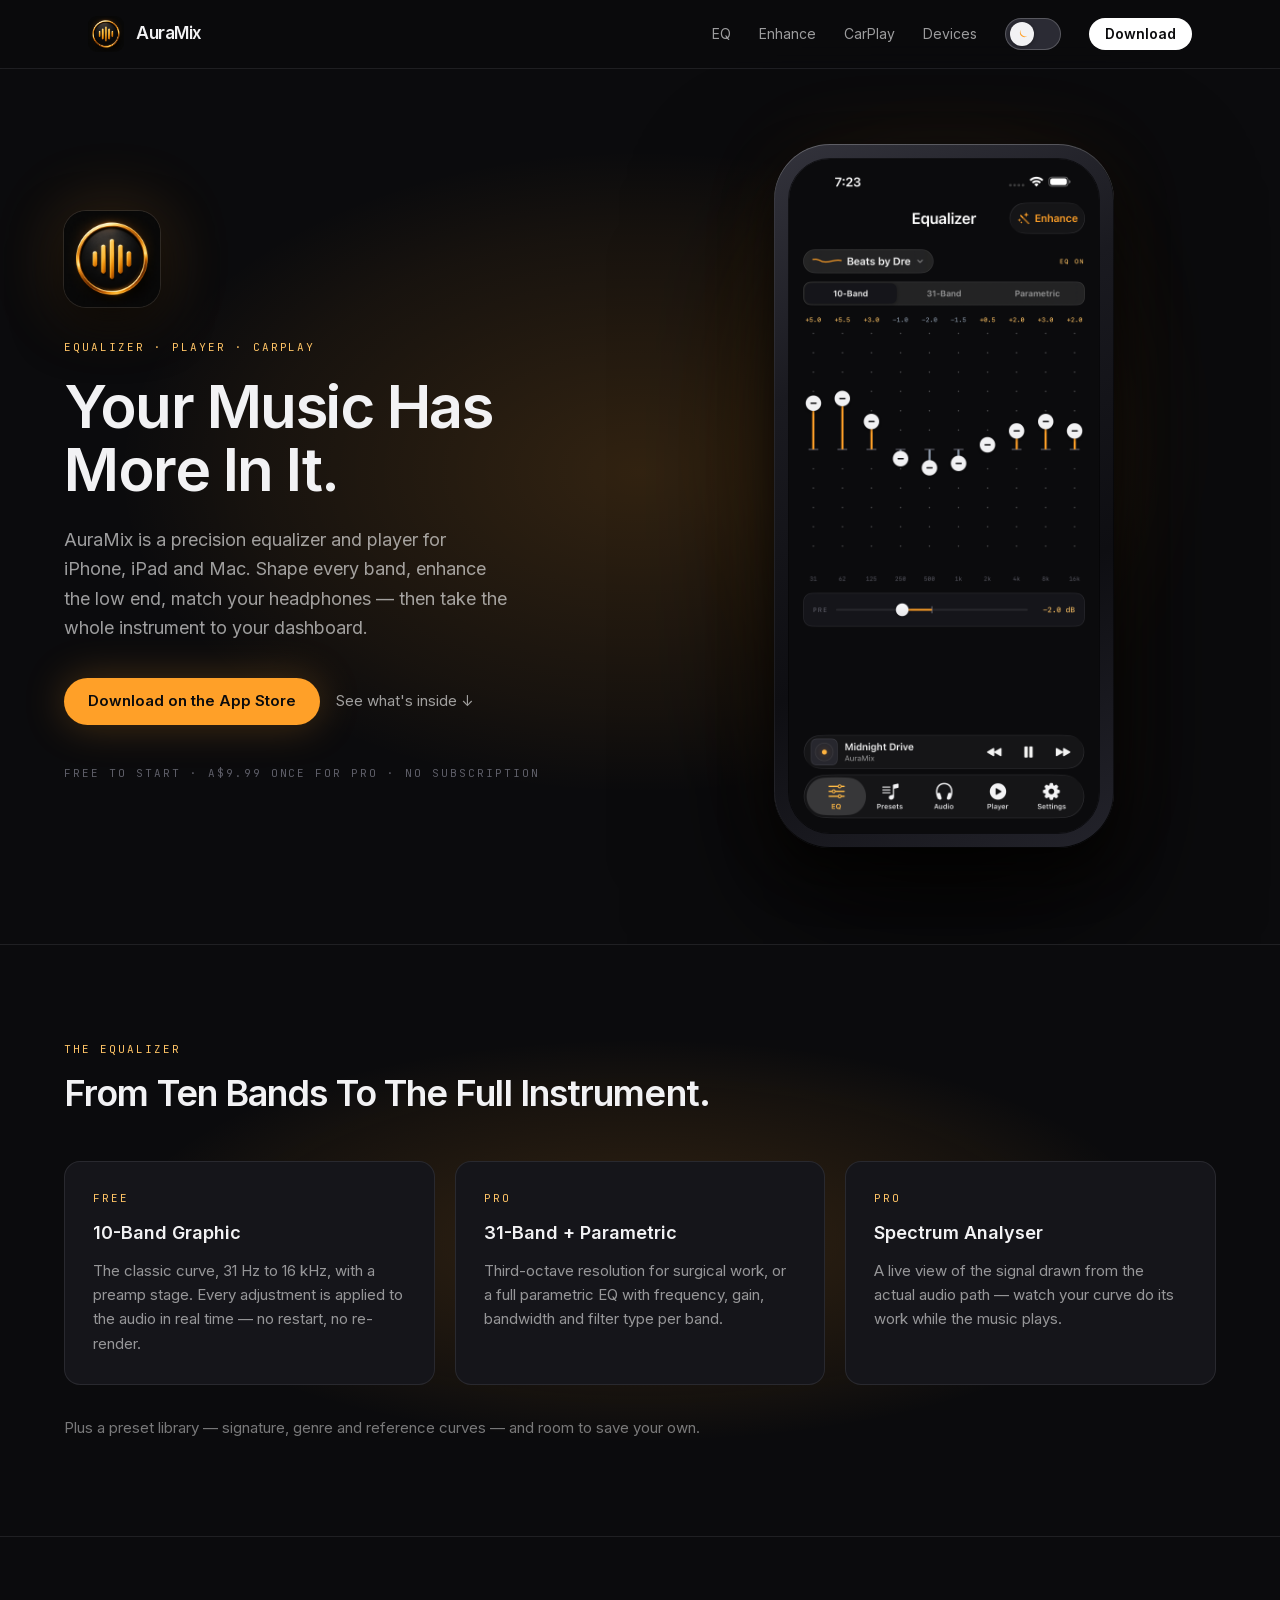
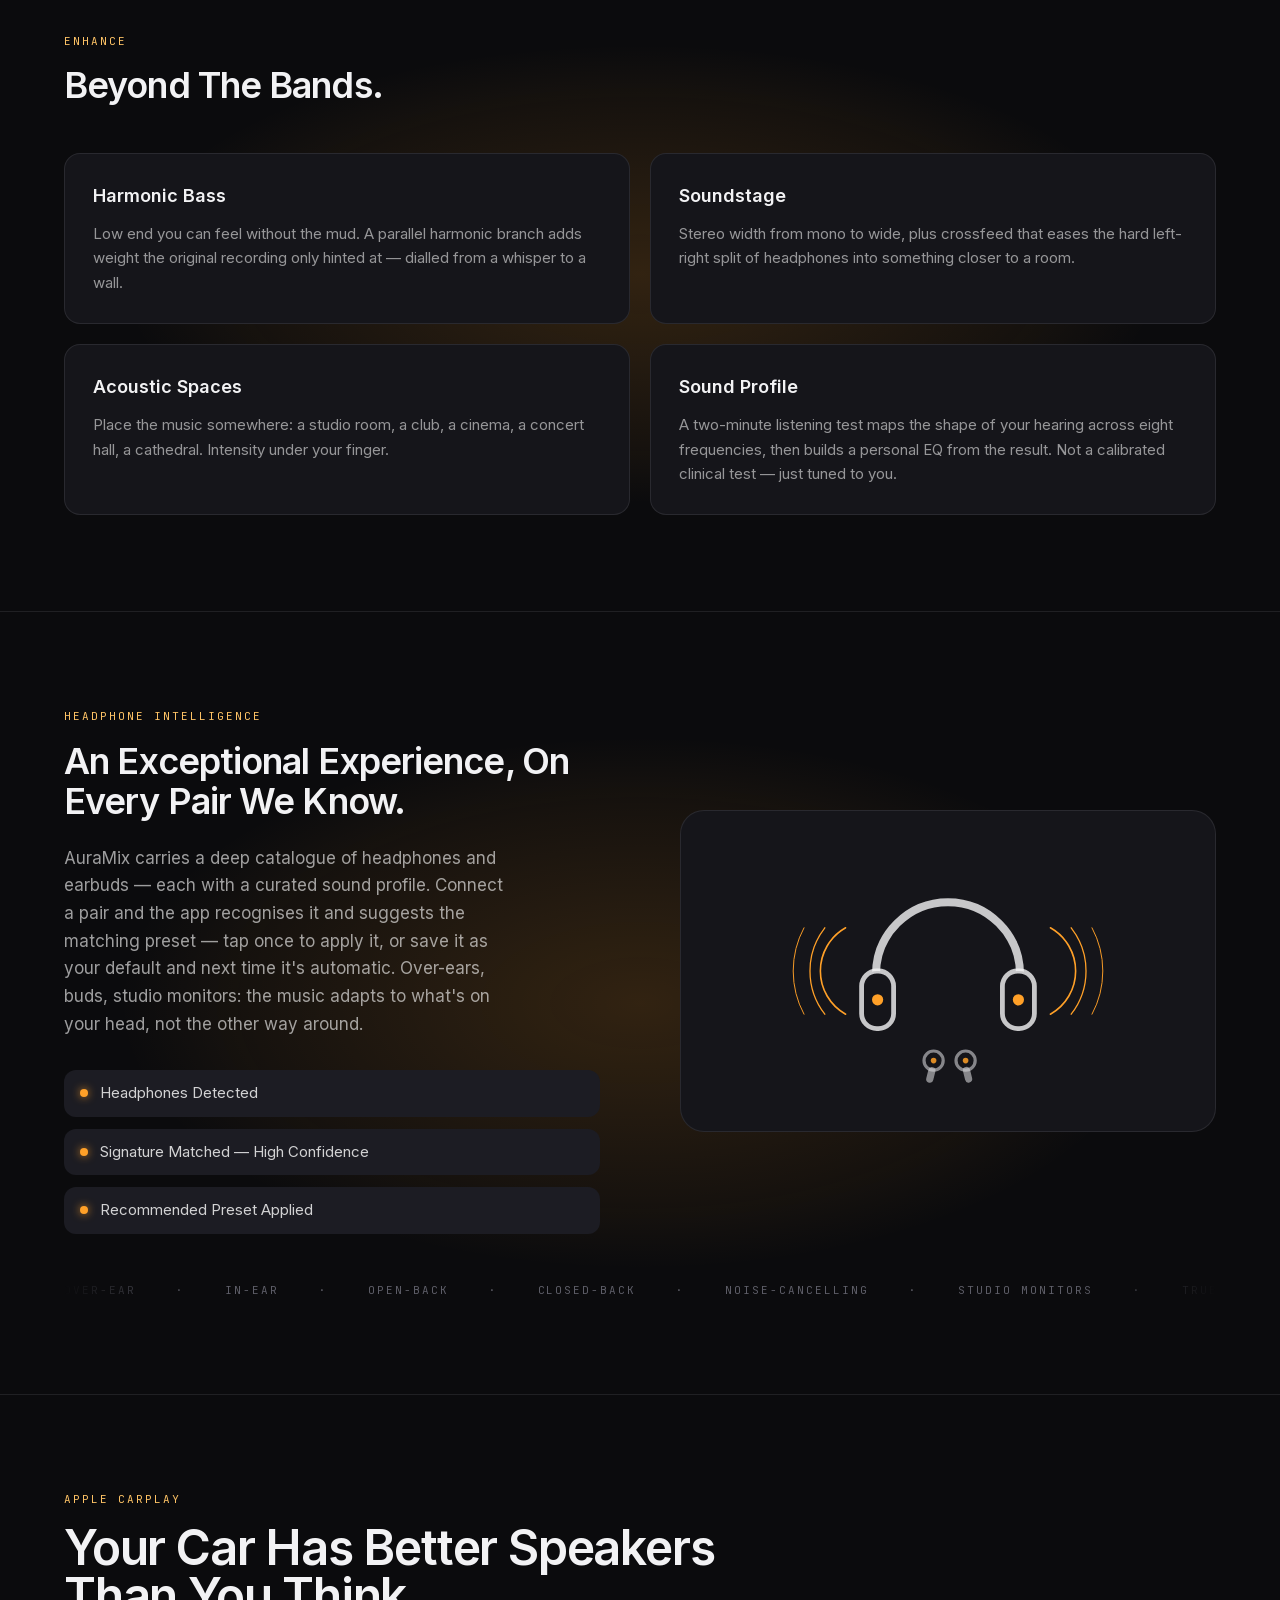
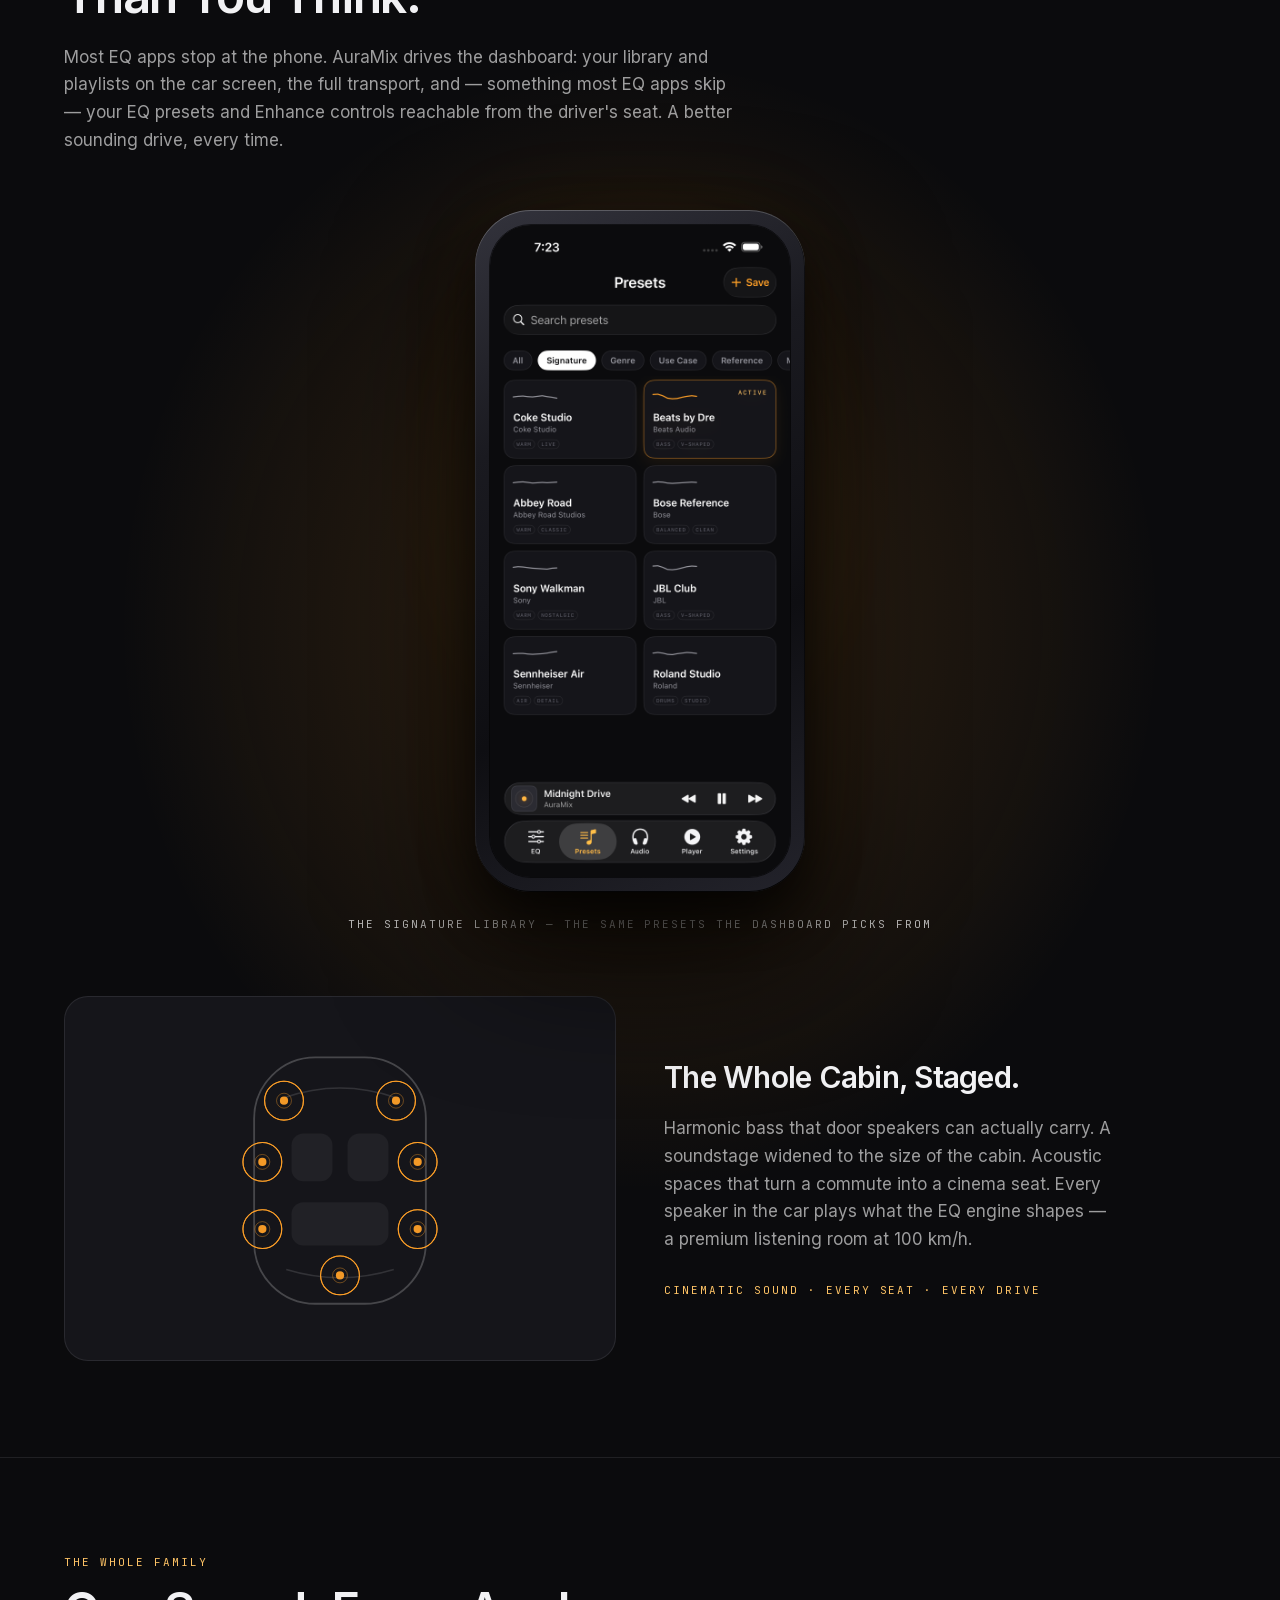
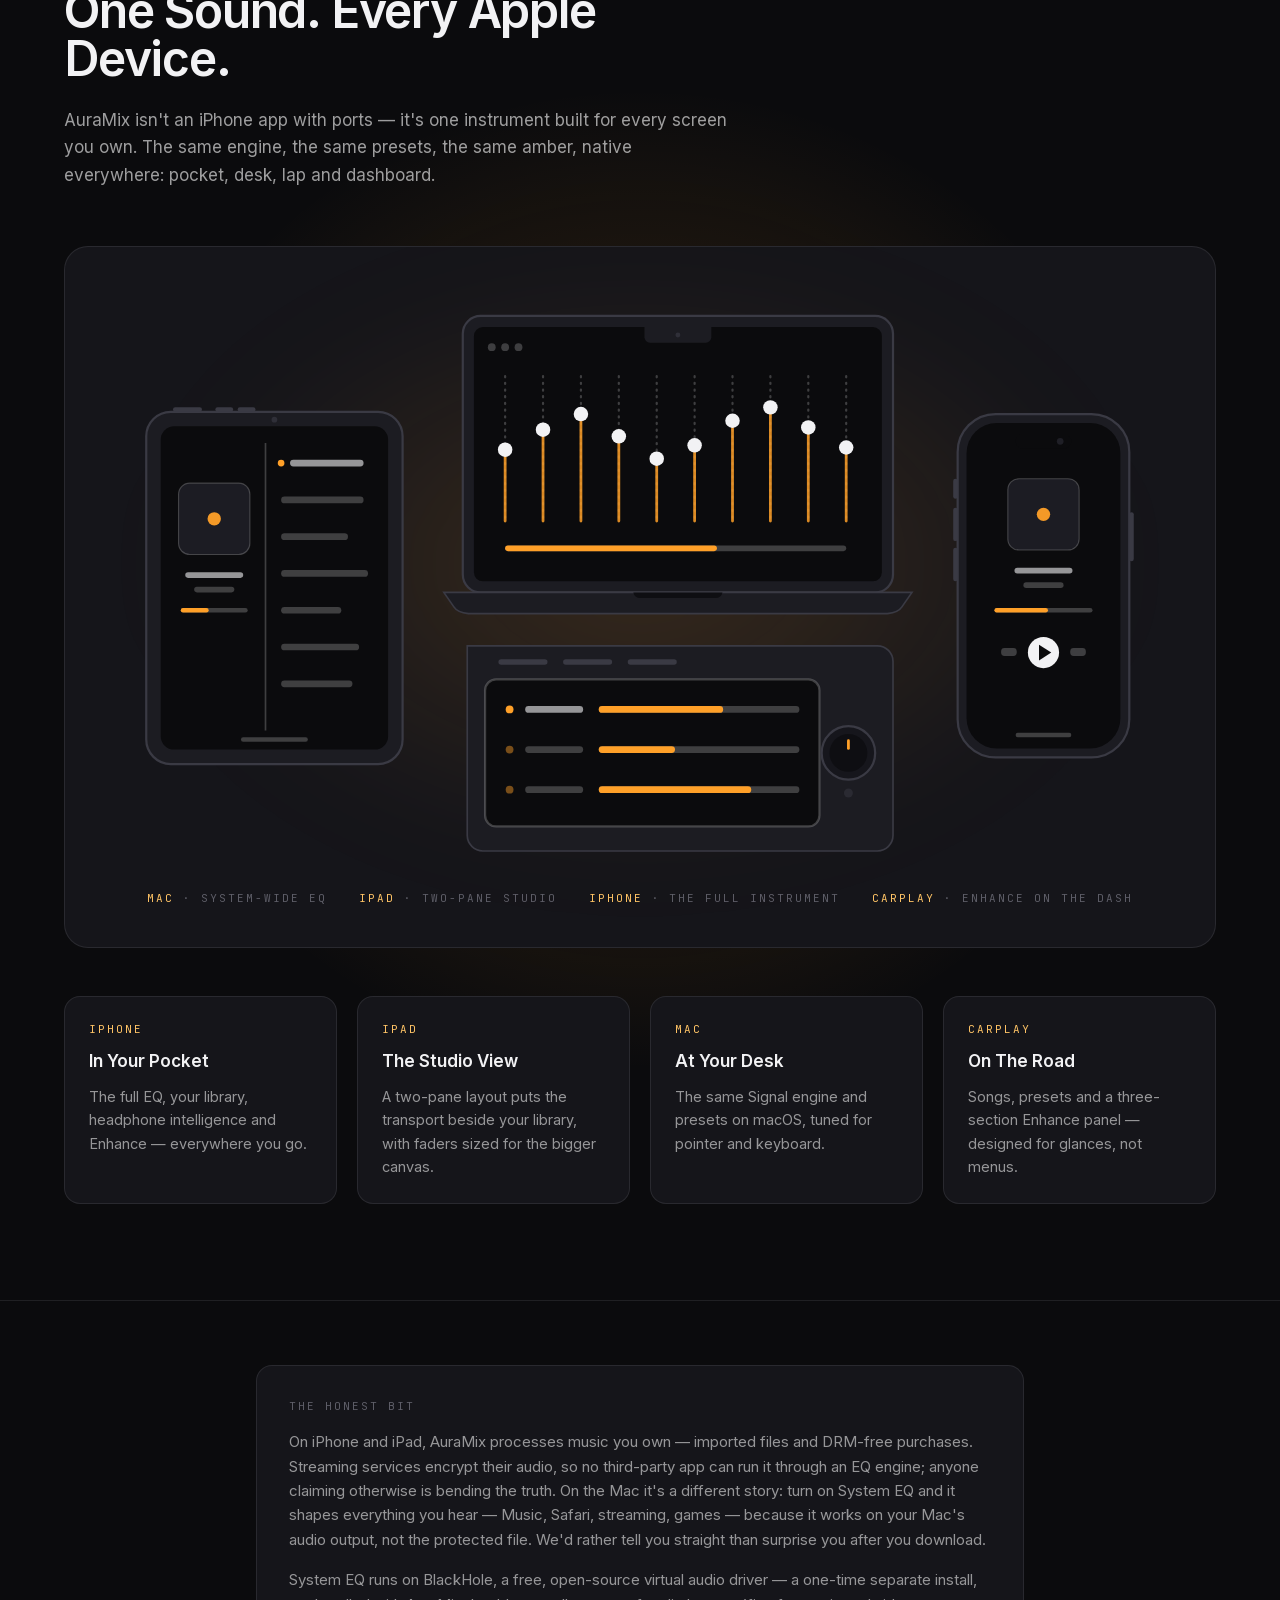
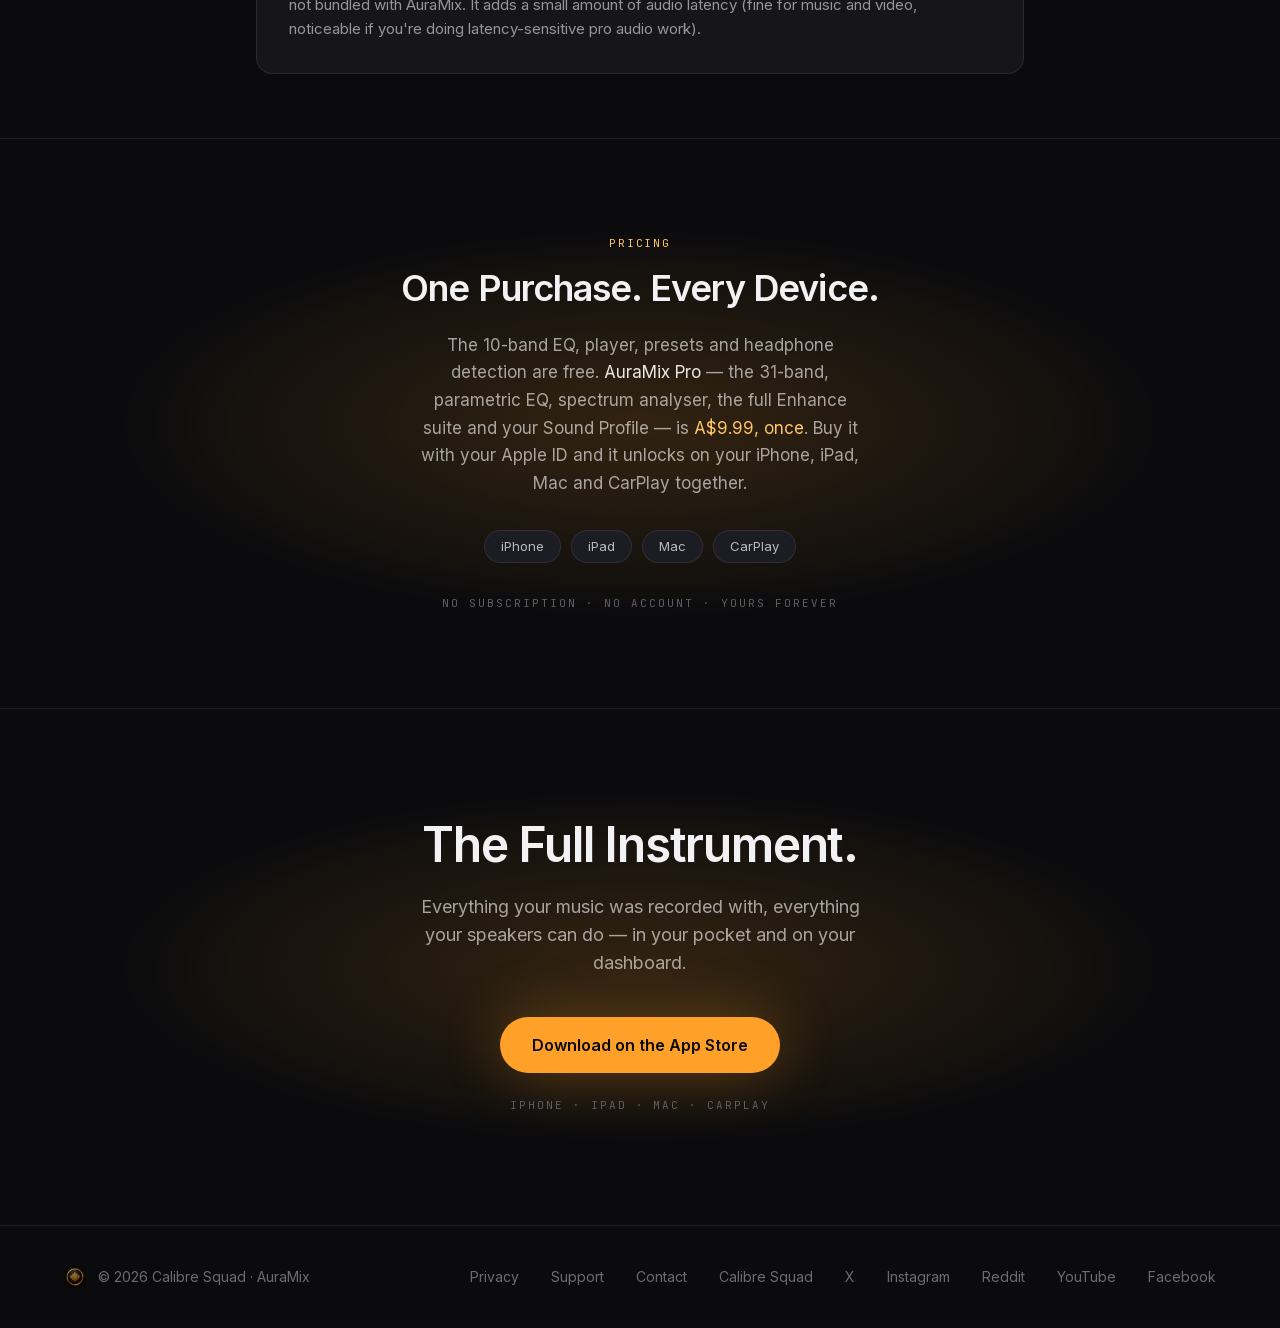
==== commit 241cd17c: "Deploy: price now reads A$9.99 The purchase's base country moved to Australia at A$9.99, so the site" ====
--- a/index.html
+++ b/index.html
@@ -1 +1 @@
-<!DOCTYPE html><html lang="en" class="inter_5901b7c6-module__ec5Qua__variable jetbrains_mono_c204fc1d-module__jQLt9W__variable antialiased"><head><meta charSet="utf-8"/><meta name="viewport" content="width=device-width, initial-scale=1"/><link rel="preload" href="/_next/static/media/051742360c26797e-s.p.1bkzbscqrt8rl.woff2" as="font" crossorigin="" type="font/woff2"/><link rel="preload" href="/_next/static/media/83afe278b6a6bb3c-s.p.2bn3s6zvc0dyp.woff2" as="font" crossorigin="" type="font/woff2"/><link rel="preload" as="image" href="/eq-hero-dark.png"/><link rel="preload" as="image" href="/eq-hero-light.png"/><link rel="stylesheet" href="/_next/static/chunks/1jdpnmebifl7n.css" data-precedence="next"/><link rel="preload" as="script" fetchPriority="low" href="/_next/static/chunks/3qtlyzor5gjmq.js"/><script src="/_next/static/chunks/15orcrkp-_9ct.js" async=""></script><script src="/_next/static/chunks/2r3tgmj4s0k_6.js" async=""></script><script src="/_next/static/chunks/1eglloh0s_w8l.js" async=""></script><script src="/_next/static/chunks/turbopack-44et5_ps77_01.js" async=""></script><script src="/_next/static/chunks/1el5-48au3iai.js" async=""></script><script src="/_next/static/chunks/14mrh2-p_w84d.js" async=""></script><script src="/_next/static/chunks/2q7-uuxphylne.js" async=""></script><script data-goatcounter="https://calibresquad.goatcounter.com/count" async="" src="https://gc.zgo.at/count.js"></script><meta name="next-size-adjust" content=""/><title>AuraMix — One sound. Every Apple device.</title><meta name="description" content="A precision equalizer and music player for iPhone, iPad and Mac. 31-band and parametric EQ, harmonic bass, soundstage, headphone matching — and the whole instrument on your dashboard with CarPlay."/><link rel="canonical" href="https://auramix.com.au/"/><meta property="og:title" content="AuraMix — Your music has more in it."/><meta property="og:description" content="Precision EQ and player for iPhone &amp; CarPlay. Free to start, one purchase for everything. No subscription."/><meta property="og:url" content="https://auramix.com.au/"/><meta property="og:site_name" content="AuraMix"/><meta property="og:image" content="https://auramix.com.au/icon.png"/><meta name="twitter:card" content="summary_large_image"/><meta name="twitter:title" content="AuraMix — Your music has more in it."/><meta name="twitter:description" content="Precision EQ and player for iPhone &amp; CarPlay. Free to start, one purchase for everything. No subscription."/><meta name="twitter:image" content="https://auramix.com.au/icon.png"/><link rel="icon" href="/favicon.ico?favicon.2vob68tjqpejf.ico" sizes="256x256" type="image/x-icon"/><link rel="icon" href="/favicon-64.png"/><link rel="apple-touch-icon" href="/icon.png"/><script src="/_next/static/chunks/0cz1d0mv5g_q7.js" noModule=""></script></head><body class="min-h-full"><div hidden=""><!--$--><!--/$--></div><script>(self.__next_s=self.__next_s||[]).push([0,{"children":"try{var t=localStorage.getItem('auramix-theme');if(t==='light')document.documentElement.dataset.theme='light';}catch(e){}","id":"auramix-theme"}])</script><main><header class="fixed top-0 z-40 w-full border-b border-hairline bg-ground/80 backdrop-blur-xl"><nav class="mx-auto flex max-w-6xl items-center justify-between px-6 py-4"><div class="flex items-center gap-3"><img alt="AuraMix" loading="lazy" width="36" height="36" decoding="async" data-nimg="1" class="dark-shot rounded-[9px]" style="color:transparent" src="/icon.png"/><img alt="AuraMix" loading="lazy" width="36" height="36" decoding="async" data-nimg="1" class="light-shot rounded-[9px] ring-1 ring-white/10" style="color:transparent" src="/icon-light.png"/><span class="text-[17px] font-semibold tracking-tight">AuraMix</span></div><div class="flex items-center gap-7"><a href="#eq" class="hidden text-sm text-white/60 transition hover:text-white sm:block">EQ</a><a href="#enhance" class="hidden text-sm text-white/60 transition hover:text-white sm:block">Enhance</a><a href="#carplay" class="hidden text-sm text-white/60 transition hover:text-white sm:block">CarPlay</a><a href="#devices" class="hidden text-sm text-white/60 transition hover:text-white sm:block">Devices</a><button type="button" aria-label="Switch to light mode" class="theme-toggle-track flex h-8 w-14 items-center rounded-full px-1 transition hover:brightness-110"><span class="theme-toggle-knob flex h-6 w-6 items-center justify-center rounded-full transition-transform duration-300 translate-x-0"><svg width="13" height="13" viewBox="0 0 24 24" fill="currentColor" aria-hidden="true"><path d="M21 14.5A8.5 8.5 0 0 1 9.5 3a7 7 0 1 0 11.5 11.5z"></path></svg></span></button><a href="https://apps.apple.com/au/app/auramix/id6791911754" class="rounded-full bg-white px-4 py-1.5 text-sm font-semibold text-ground transition hover:bg-signal-text">Download</a></div></nav></header><section class="aura relative overflow-hidden px-6 pt-36 pb-24"><div class="mx-auto grid max-w-6xl items-center gap-16 lg:grid-cols-2"><div><div class="reveal " style="transition-delay:0ms"><img alt="AuraMix app icon" loading="lazy" width="96" height="96" decoding="async" data-nimg="1" class="dark-shot mb-8 rounded-[22px] shadow-[0_18px_50px_rgba(0,0,0,0.7),0_0_70px_rgba(255,160,40,0.22)] ring-1 ring-white/10" style="color:transparent" src="/icon.png"/><img alt="AuraMix app icon" loading="lazy" width="96" height="96" decoding="async" data-nimg="1" class="light-shot mb-8 rounded-[22px] shadow-[0_18px_50px_rgba(20,20,26,0.18),0_0_70px_rgba(245,159,30,0.2)] ring-1 ring-white/10" style="color:transparent" src="/icon-light.png"/><p class="micro text-signal-text">Equalizer · Player · CarPlay</p></div><div class="reveal " style="transition-delay:80ms"><h1 class="mt-5 text-5xl font-semibold leading-[1.05] tracking-tight sm:text-6xl">Your Music Has<br/>More In It.</h1></div><div class="reveal " style="transition-delay:160ms"><p class="mt-6 max-w-md text-lg leading-relaxed text-white/60">AuraMix is a precision equalizer and player for iPhone, iPad and Mac. Shape every band, enhance the low end, match your headphones — then take the whole instrument to your dashboard.</p></div><div class="reveal " style="transition-delay:240ms"><div class="mt-9 flex flex-wrap items-center gap-4"><a href="https://apps.apple.com/au/app/auramix/id6791911754" class="rounded-full bg-signal px-6 py-3 text-[15px] font-semibold text-ground shadow-[0_0_40px_rgba(255,160,40,0.25)] transition hover:brightness-110">Download on the App Store</a><a href="#eq" class="text-[15px] text-white/60 transition hover:text-white">See what&#x27;s inside ↓</a></div></div><div class="reveal " style="transition-delay:320ms"><p class="micro mt-10 text-tertiary">Free to start · USD 9.99 once for Pro · No subscription</p></div></div><div class="reveal relative mx-auto" style="transition-delay:200ms"><div aria-hidden="true" class="absolute -inset-16 -z-10 rounded-full opacity-80 blur-3xl" style="background:radial-gradient(ellipse 55% 45% at 50% 42%, rgba(255,160,40,0.32), rgba(255,160,40,0.10) 55%, transparent 75%)"></div><div class="metal-panel w-[300px] sm:w-[340px]"><div class="overflow-hidden rounded-[42px] border border-black/60"><img alt="The AuraMix equalizer with the Beats by Dre preset applied and the mini player running" width="1320" height="2868" decoding="async" data-nimg="1" class="dark-shot w-full" style="color:transparent" src="/eq-hero-dark.png"/><img alt="The AuraMix equalizer in light mode with the Beats by Dre preset applied and the mini player running" width="1320" height="2868" decoding="async" data-nimg="1" class="light-shot w-full" style="color:transparent" src="/eq-hero-light.png"/></div></div></div></div></section><section id="eq" class="aura border-t border-hairline px-6 py-24"><div class="mx-auto max-w-6xl"><div class="reveal " style="transition-delay:0ms"><p class="micro text-signal-text">The Equalizer</p><h2 class="mt-4 text-3xl font-semibold tracking-tight sm:text-4xl">From Ten Bands To The Full Instrument.</h2></div><div class="mt-12 grid gap-5 md:grid-cols-3"><div class="reveal " style="transition-delay:0ms"><div class="hairline-border h-full rounded-2xl bg-surface p-7 transition duration-300 hover:border-signal/40"><p class="micro text-signal-text">Free</p><h3 class="mt-3 text-lg font-semibold">10-Band Graphic</h3><p class="mt-3 text-[15px] leading-relaxed text-white/55">The classic curve, 31 Hz to 16 kHz, with a preamp stage. Every adjustment is applied to the audio in real time — no restart, no re-render.</p></div></div><div class="reveal " style="transition-delay:90ms"><div class="hairline-border h-full rounded-2xl bg-surface p-7 transition duration-300 hover:border-signal/40"><p class="micro text-signal-text">Pro</p><h3 class="mt-3 text-lg font-semibold">31-Band + Parametric</h3><p class="mt-3 text-[15px] leading-relaxed text-white/55">Third-octave resolution for surgical work, or a full parametric EQ with frequency, gain, bandwidth and filter type per band.</p></div></div><div class="reveal " style="transition-delay:180ms"><div class="hairline-border h-full rounded-2xl bg-surface p-7 transition duration-300 hover:border-signal/40"><p class="micro text-signal-text">Pro</p><h3 class="mt-3 text-lg font-semibold">Spectrum Analyser</h3><p class="mt-3 text-[15px] leading-relaxed text-white/55">A live view of the signal drawn from the actual audio path — watch your curve do its work while the music plays.</p></div></div></div><div class="reveal " style="transition-delay:120ms"><p class="mt-8 text-[15px] text-white/45">Plus a preset library — signature, genre and reference curves — and room to save your own.</p></div></div></section><section id="enhance" class="aura border-t border-hairline px-6 py-24"><div class="mx-auto max-w-6xl"><div class="reveal " style="transition-delay:0ms"><p class="micro text-signal-text">Enhance</p><h2 class="mt-4 max-w-xl text-3xl font-semibold tracking-tight sm:text-4xl">Beyond The Bands.</h2></div><div class="mt-12 grid gap-5 sm:grid-cols-2"><div class="reveal " style="transition-delay:0ms"><div class="hairline-border h-full rounded-2xl bg-surface p-7 transition duration-300 hover:border-signal/40"><h3 class="text-lg font-semibold">Harmonic Bass</h3><p class="mt-3 text-[15px] leading-relaxed text-white/55">Low end you can feel without the mud. A parallel harmonic branch adds weight the original recording only hinted at — dialled from a whisper to a wall.</p></div></div><div class="reveal " style="transition-delay:80ms"><div class="hairline-border h-full rounded-2xl bg-surface p-7 transition duration-300 hover:border-signal/40"><h3 class="text-lg font-semibold">Soundstage</h3><p class="mt-3 text-[15px] leading-relaxed text-white/55">Stereo width from mono to wide, plus crossfeed that eases the hard left-right split of headphones into something closer to a room.</p></div></div><div class="reveal " style="transition-delay:160ms"><div class="hairline-border h-full rounded-2xl bg-surface p-7 transition duration-300 hover:border-signal/40"><h3 class="text-lg font-semibold">Acoustic Spaces</h3><p class="mt-3 text-[15px] leading-relaxed text-white/55">Place the music somewhere: a studio room, a club, a cinema, a concert hall, a cathedral. Intensity under your finger.</p></div></div><div class="reveal " style="transition-delay:240ms"><div class="hairline-border h-full rounded-2xl bg-surface p-7 transition duration-300 hover:border-signal/40"><h3 class="text-lg font-semibold">Sound Profile</h3><p class="mt-3 text-[15px] leading-relaxed text-white/55">A two-minute listening test maps the shape of your hearing across eight frequencies, then builds a personal EQ from the result. Not a calibrated clinical test — just tuned to you.</p></div></div></div></div></section><section class="aura border-t border-hairline px-6 py-24"><div class="mx-auto max-w-6xl"><div class="flex flex-col items-start gap-10 lg:flex-row lg:items-center lg:gap-20"><div class="reveal lg:w-1/2" style="transition-delay:0ms"><p class="micro text-signal-text">Headphone Intelligence</p><h2 class="mt-4 text-3xl font-semibold tracking-tight sm:text-4xl">An Exceptional Experience, On Every Pair We Know.</h2><p class="mt-6 max-w-md text-[17px] leading-relaxed text-white/60">AuraMix carries a deep catalogue of headphones and earbuds — each with a curated sound profile. Connect a pair and the app recognises it and suggests the matching preset — tap once to apply it, or save it as your default and next time it&#x27;s automatic. Over-ears, buds, studio monitors: the music adapts to what&#x27;s on your head, not the other way around.</p><div class="mt-8 space-y-3"><div class="flex items-center gap-3 rounded-xl bg-surface2 px-4 py-3"><span class="h-2 w-2 rounded-full bg-signal shadow-[0_0_8px_rgba(255,160,40,0.8)]"></span><span class="text-[15px] text-white/80">Headphones Detected</span></div><div class="flex items-center gap-3 rounded-xl bg-surface2 px-4 py-3"><span class="h-2 w-2 rounded-full bg-signal shadow-[0_0_8px_rgba(255,160,40,0.8)]"></span><span class="text-[15px] text-white/80">Signature Matched — High Confidence</span></div><div class="flex items-center gap-3 rounded-xl bg-surface2 px-4 py-3"><span class="h-2 w-2 rounded-full bg-signal shadow-[0_0_8px_rgba(255,160,40,0.8)]"></span><span class="text-[15px] text-white/80">Recommended Preset Applied</span></div></div></div><div class="reveal w-full lg:w-1/2" style="transition-delay:150ms"><div class="hairline-border flex items-center justify-center rounded-3xl bg-surface p-10"><svg viewBox="0 0 480 300" class="w-full max-w-sm" role="img" aria-label="Headphones surrounded by sound waves"><path d="M 112 96 A 62 62 0 0 0 112 204" fill="none" stroke="#ffa028" stroke-width="2" stroke-linecap="round" class="pulse-wave" style="animation-delay:0ms"></path><path d="M 86 96 A 88 88 0 0 0 86 204" fill="none" stroke="#ffa028" stroke-width="1.6" stroke-linecap="round" class="pulse-wave" style="animation-delay:260ms"></path><path d="M 60 96 A 114 114 0 0 0 60 204" fill="none" stroke="#ffa028" stroke-width="1.2" stroke-linecap="round" class="pulse-wave" style="animation-delay:520ms"></path><path d="M 368 96 A 62 62 0 0 1 368 204" fill="none" stroke="#ffa028" stroke-width="2" stroke-linecap="round" class="pulse-wave" style="animation-delay:130ms"></path><path d="M 394 96 A 88 88 0 0 1 394 204" fill="none" stroke="#ffa028" stroke-width="1.6" stroke-linecap="round" class="pulse-wave" style="animation-delay:390ms"></path><path d="M 420 96 A 114 114 0 0 1 420 204" fill="none" stroke="#ffa028" stroke-width="1.2" stroke-linecap="round" class="pulse-wave" style="animation-delay:650ms"></path><path d="M150 168 v-14 a90 90 0 0 1 180 0 v14" fill="none" stroke="var(--sketch)" stroke-width="10" stroke-linecap="round"></path><rect x="132" y="150" width="40" height="72" rx="19" fill="#15151a" stroke="var(--sketch)" stroke-width="6"></rect><rect x="308" y="150" width="40" height="72" rx="19" fill="#15151a" stroke="var(--sketch)" stroke-width="6"></rect><circle cx="152" cy="186" r="7" fill="#ffa028"></circle><circle cx="328" cy="186" r="7" fill="#ffa028"></circle><g opacity="0.85"><circle cx="222" cy="262" r="12" fill="#15151a" stroke="var(--sketch-mid)" stroke-width="4"></circle><rect x="216" y="270" width="9" height="20" rx="4.5" fill="var(--sketch-mid)" transform="rotate(14 220 272)"></rect><circle cx="262" cy="262" r="12" fill="#15151a" stroke="var(--sketch-mid)" stroke-width="4"></circle><rect x="258" y="270" width="9" height="20" rx="4.5" fill="var(--sketch-mid)" transform="rotate(-14 262 272)"></rect><circle cx="222" cy="262" r="3.5" fill="#ffa028"></circle><circle cx="262" cy="262" r="3.5" fill="#ffa028"></circle></g></svg></div></div></div><div class="reveal " style="transition-delay:120ms"><div class="marquee mt-12"><div class="marquee-track micro text-tertiary"><span class="flex gap-10 whitespace-nowrap"><span>Over-ear</span><span>·</span><span>In-ear</span><span>·</span><span>Open-back</span><span>·</span><span>Closed-back</span><span>·</span><span>Noise-cancelling</span><span>·</span><span>Studio monitors</span><span>·</span><span>True wireless</span><span>·</span><span>Planar magnetic</span><span>·</span><span>Sport buds</span><span>·</span><span>Gaming headsets</span><span>·</span></span><span class="flex gap-10 whitespace-nowrap"><span>Over-ear</span><span>·</span><span>In-ear</span><span>·</span><span>Open-back</span><span>·</span><span>Closed-back</span><span>·</span><span>Noise-cancelling</span><span>·</span><span>Studio monitors</span><span>·</span><span>True wireless</span><span>·</span><span>Planar magnetic</span><span>·</span><span>Sport buds</span><span>·</span><span>Gaming headsets</span><span>·</span></span></div></div></div></div></section><section id="carplay" class="aura border-t border-hairline px-6 py-24"><div class="mx-auto max-w-6xl"><div class="reveal max-w-2xl" style="transition-delay:0ms"><p class="micro text-signal-text">Apple CarPlay</p><h2 class="mt-4 text-3xl font-semibold tracking-tight sm:text-5xl">Your Car Has Better Speakers Than You Think.</h2><p class="mt-6 text-[17px] leading-relaxed text-white/60">Most EQ apps stop at the phone. AuraMix drives the dashboard: your library and playlists on the car screen, the full transport, and — something most EQ apps skip — your EQ presets and Enhance controls reachable from the driver&#x27;s seat. A better sounding drive, every time.</p></div><div class="reveal " style="transition-delay:150ms"><figure class="mx-auto mt-14 flex max-w-3xl flex-col items-center"><div class="relative"><div aria-hidden="true" class="absolute -inset-14 -z-10 rounded-full opacity-80 blur-3xl" style="background:radial-gradient(ellipse 55% 45% at 50% 42%, rgba(255,160,40,0.26), rgba(255,160,40,0.08) 55%, transparent 75%)"></div><div class="metal-panel w-[290px] sm:w-[330px]"><div class="overflow-hidden rounded-[42px] border border-black/60"><img alt="The AuraMix Signature preset library with Beats by Dre active and the mini player running — Coke Studio, Abbey Road, Bose Reference, Sony Walkman, JBL Club and more" loading="lazy" width="1320" height="2868" decoding="async" data-nimg="1" class="dark-shot w-full" style="color:transparent" src="/presets-signature.png"/><img alt="The AuraMix Signature preset library in light mode with Beats by Dre active and the mini player running" loading="lazy" width="1320" height="2868" decoding="async" data-nimg="1" class="light-shot w-full" style="color:transparent" src="/presets-signature-light.png"/></div></div></div><figcaption class="micro mt-6 text-white/70">The signature library — the same presets the dashboard picks from</figcaption></figure></div><div class="mt-16 grid items-center gap-12 lg:grid-cols-2"><div class="reveal " style="transition-delay:0ms"><div class="hairline-border flex items-center justify-center rounded-3xl bg-surface p-8"><svg viewBox="0 0 600 400" class="w-full max-w-md" role="img" aria-label="Car cabin with sound radiating from seven speaker positions"><rect x="185" y="38" width="230" height="330" rx="82" fill="none" stroke="var(--sketch-dim)" stroke-width="2.5"></rect><path d="M225 92 Q300 66 375 92" fill="none" stroke="var(--sketch-faint)" stroke-width="2"></path><path d="M228 322 Q300 344 372 322" fill="none" stroke="var(--sketch-faint)" stroke-width="2"></path><rect x="235" y="140" width="55" height="64" rx="16" fill="var(--sketch-fill)"></rect><rect x="310" y="140" width="55" height="64" rx="16" fill="var(--sketch-fill)"></rect><rect x="235" y="232" width="130" height="58" rx="16" fill="var(--sketch-fill)"></rect><g><circle cx="225" cy="96" r="26" class="ripple" fill="none" stroke="#ffa028" stroke-width="1.5" style="animation-delay:0ms"></circle><circle cx="225" cy="96" r="26" class="ripple" fill="none" stroke="#ffa028" stroke-width="1" style="animation-delay:850ms"></circle><circle cx="225" cy="96" r="5.5" fill="#ffa028" opacity="0.95"></circle><circle cx="225" cy="96" r="10" fill="none" stroke="rgba(255,160,40,0.5)" stroke-width="1"></circle></g><g><circle cx="375" cy="96" r="26" class="ripple" fill="none" stroke="#ffa028" stroke-width="1.5" style="animation-delay:300ms"></circle><circle cx="375" cy="96" r="26" class="ripple" fill="none" stroke="#ffa028" stroke-width="1" style="animation-delay:1150ms"></circle><circle cx="375" cy="96" r="5.5" fill="#ffa028" opacity="0.95"></circle><circle cx="375" cy="96" r="10" fill="none" stroke="rgba(255,160,40,0.5)" stroke-width="1"></circle></g><g><circle cx="196" cy="178" r="26" class="ripple" fill="none" stroke="#ffa028" stroke-width="1.5" style="animation-delay:600ms"></circle><circle cx="196" cy="178" r="26" class="ripple" fill="none" stroke="#ffa028" stroke-width="1" style="animation-delay:1450ms"></circle><circle cx="196" cy="178" r="5.5" fill="#ffa028" opacity="0.95"></circle><circle cx="196" cy="178" r="10" fill="none" stroke="rgba(255,160,40,0.5)" stroke-width="1"></circle></g><g><circle cx="404" cy="178" r="26" class="ripple" fill="none" stroke="#ffa028" stroke-width="1.5" style="animation-delay:900ms"></circle><circle cx="404" cy="178" r="26" class="ripple" fill="none" stroke="#ffa028" stroke-width="1" style="animation-delay:1750ms"></circle><circle cx="404" cy="178" r="5.5" fill="#ffa028" opacity="0.95"></circle><circle cx="404" cy="178" r="10" fill="none" stroke="rgba(255,160,40,0.5)" stroke-width="1"></circle></g><g><circle cx="196" cy="268" r="26" class="ripple" fill="none" stroke="#ffa028" stroke-width="1.5" style="animation-delay:1200ms"></circle><circle cx="196" cy="268" r="26" class="ripple" fill="none" stroke="#ffa028" stroke-width="1" style="animation-delay:2050ms"></circle><circle cx="196" cy="268" r="5.5" fill="#ffa028" opacity="0.95"></circle><circle cx="196" cy="268" r="10" fill="none" stroke="rgba(255,160,40,0.5)" stroke-width="1"></circle></g><g><circle cx="404" cy="268" r="26" class="ripple" fill="none" stroke="#ffa028" stroke-width="1.5" style="animation-delay:1500ms"></circle><circle cx="404" cy="268" r="26" class="ripple" fill="none" stroke="#ffa028" stroke-width="1" style="animation-delay:2350ms"></circle><circle cx="404" cy="268" r="5.5" fill="#ffa028" opacity="0.95"></circle><circle cx="404" cy="268" r="10" fill="none" stroke="rgba(255,160,40,0.5)" stroke-width="1"></circle></g><g><circle cx="300" cy="330" r="26" class="ripple" fill="none" stroke="#ffa028" stroke-width="1.5" style="animation-delay:1800ms"></circle><circle cx="300" cy="330" r="26" class="ripple" fill="none" stroke="#ffa028" stroke-width="1" style="animation-delay:2650ms"></circle><circle cx="300" cy="330" r="5.5" fill="#ffa028" opacity="0.95"></circle><circle cx="300" cy="330" r="10" fill="none" stroke="rgba(255,160,40,0.5)" stroke-width="1"></circle></g></svg></div></div><div class="reveal " style="transition-delay:120ms"><h3 class="text-2xl font-semibold tracking-tight sm:text-3xl">The Whole Cabin, Staged.</h3><p class="mt-5 max-w-md text-[17px] leading-relaxed text-white/60">Harmonic bass that door speakers can actually carry. A soundstage widened to the size of the cabin. Acoustic spaces that turn a commute into a cinema seat. Every speaker in the car plays what the EQ engine shapes — a premium listening room at 100 km/h.</p><p class="micro mt-7 text-signal-text">Cinematic sound · Every seat · Every drive</p></div></div></div></section><section id="devices" class="aura border-t border-hairline px-6 py-24"><div class="mx-auto max-w-6xl"><div class="reveal max-w-2xl" style="transition-delay:0ms"><p class="micro text-signal-text">The Whole Family</p><h2 class="mt-4 text-3xl font-semibold tracking-tight sm:text-5xl">One Sound. Every Apple Device.</h2><p class="mt-6 text-[17px] leading-relaxed text-white/60">AuraMix isn&#x27;t an iPhone app with ports — it&#x27;s one instrument built for every screen you own. The same engine, the same presets, the same amber, native everywhere: pocket, desk, lap and dashboard.</p></div><div class="reveal " style="transition-delay:150ms"><figure class="hairline-border mx-auto mt-14 overflow-hidden rounded-3xl bg-surface p-6 sm:p-10"><div class="relative"><div aria-hidden="true" class="absolute -inset-10 -z-0 rounded-full blur-3xl" style="background:radial-gradient(ellipse 52% 55% at 50% 48%, var(--aura-1), var(--aura-2) 55%, transparent 78%)"></div><div class="relative"><svg viewBox="0 0 960 520" class="w-full" role="img" aria-label="AuraMix running on a MacBook, an iPad, an iPhone and a CarPlay dashboard"><g transform="translate(29 0)"><rect x="292" y="26" width="386" height="248" rx="16" fill="#1c1c22" stroke="#3a3a44" stroke-width="2"></rect><rect x="302" y="36" width="366" height="228" rx="8" fill="var(--ground)"></rect><path d="M455 36 h60 v9 a5 5 0 0 1 -5 5 h-50 a5 5 0 0 1 -5 -5 z" fill="#1c1c22"></path><circle cx="485" cy="43" r="2.2" fill="#2f2f38"></circle><circle cx="318" cy="54" r="3.5" fill="var(--sketch-dim)"></circle><circle cx="330" cy="54" r="3.5" fill="var(--sketch-dim)"></circle><circle cx="342" cy="54" r="3.5" fill="var(--sketch-dim)"></circle><g><line x1="330" y1="80" x2="330" y2="210" stroke="var(--sketch-dim)" stroke-width="2" stroke-dasharray="1 5" stroke-linecap="round"></line><line x1="330" y1="146" x2="330" y2="210" stroke="#ffa028" stroke-width="2.5" stroke-linecap="round" opacity="0.85"></line><circle cx="330" cy="146" r="6.5" fill="var(--ink)"></circle></g><g><line x1="364" y1="80" x2="364" y2="210" stroke="var(--sketch-dim)" stroke-width="2" stroke-dasharray="1 5" stroke-linecap="round"></line><line x1="364" y1="128" x2="364" y2="210" stroke="#ffa028" stroke-width="2.5" stroke-linecap="round" opacity="0.85"></line><circle cx="364" cy="128" r="6.5" fill="var(--ink)"></circle></g><g><line x1="398" y1="80" x2="398" y2="210" stroke="var(--sketch-dim)" stroke-width="2" stroke-dasharray="1 5" stroke-linecap="round"></line><line x1="398" y1="114" x2="398" y2="210" stroke="#ffa028" stroke-width="2.5" stroke-linecap="round" opacity="0.85"></line><circle cx="398" cy="114" r="6.5" fill="var(--ink)"></circle></g><g><line x1="432" y1="80" x2="432" y2="210" stroke="var(--sketch-dim)" stroke-width="2" stroke-dasharray="1 5" stroke-linecap="round"></line><line x1="432" y1="134" x2="432" y2="210" stroke="#ffa028" stroke-width="2.5" stroke-linecap="round" opacity="0.85"></line><circle cx="432" cy="134" r="6.5" fill="var(--ink)"></circle></g><g><line x1="466" y1="80" x2="466" y2="210" stroke="var(--sketch-dim)" stroke-width="2" stroke-dasharray="1 5" stroke-linecap="round"></line><line x1="466" y1="154" x2="466" y2="210" stroke="#ffa028" stroke-width="2.5" stroke-linecap="round" opacity="0.85"></line><circle cx="466" cy="154" r="6.5" fill="var(--ink)"></circle></g><g><line x1="500" y1="80" x2="500" y2="210" stroke="var(--sketch-dim)" stroke-width="2" stroke-dasharray="1 5" stroke-linecap="round"></line><line x1="500" y1="142" x2="500" y2="210" stroke="#ffa028" stroke-width="2.5" stroke-linecap="round" opacity="0.85"></line><circle cx="500" cy="142" r="6.5" fill="var(--ink)"></circle></g><g><line x1="534" y1="80" x2="534" y2="210" stroke="var(--sketch-dim)" stroke-width="2" stroke-dasharray="1 5" stroke-linecap="round"></line><line x1="534" y1="120" x2="534" y2="210" stroke="#ffa028" stroke-width="2.5" stroke-linecap="round" opacity="0.85"></line><circle cx="534" cy="120" r="6.5" fill="var(--ink)"></circle></g><g><line x1="568" y1="80" x2="568" y2="210" stroke="var(--sketch-dim)" stroke-width="2" stroke-dasharray="1 5" stroke-linecap="round"></line><line x1="568" y1="108" x2="568" y2="210" stroke="#ffa028" stroke-width="2.5" stroke-linecap="round" opacity="0.85"></line><circle cx="568" cy="108" r="6.5" fill="var(--ink)"></circle></g><g><line x1="602" y1="80" x2="602" y2="210" stroke="var(--sketch-dim)" stroke-width="2" stroke-dasharray="1 5" stroke-linecap="round"></line><line x1="602" y1="126" x2="602" y2="210" stroke="#ffa028" stroke-width="2.5" stroke-linecap="round" opacity="0.85"></line><circle cx="602" cy="126" r="6.5" fill="var(--ink)"></circle></g><g><line x1="636" y1="80" x2="636" y2="210" stroke="var(--sketch-dim)" stroke-width="2" stroke-dasharray="1 5" stroke-linecap="round"></line><line x1="636" y1="144" x2="636" y2="210" stroke="#ffa028" stroke-width="2.5" stroke-linecap="round" opacity="0.85"></line><circle cx="636" cy="144" r="6.5" fill="var(--ink)"></circle></g><rect x="330" y="232" width="306" height="5" rx="2.5" fill="var(--sketch-dim)"></rect><rect x="330" y="232" width="190" height="5" rx="2.5" fill="#ffa028"></rect><path d="M275 274 h420 l-9 13 a17 9 0 0 1 -13 6 H297 a17 9 0 0 1 -13 -6 z" fill="#1c1c22" stroke="#3a3a44" stroke-width="1.5"></path><path d="M445 274 h80 a6 6 0 0 1 -6 5 h-68 a6 6 0 0 1 -6 -5 z" fill="#0e0e12"></path></g><g transform="translate(-3 0)"><rect x="40" y="112" width="230" height="316" rx="22" fill="#1c1c22" stroke="#3a3a44" stroke-width="2"></rect><rect x="64" y="108" width="26" height="4" rx="2" fill="#3a3a44"></rect><rect x="102" y="108" width="16" height="4" rx="2" fill="#3a3a44"></rect><rect x="122" y="108" width="16" height="4" rx="2" fill="#3a3a44"></rect><rect x="53" y="125" width="204" height="290" rx="12" fill="var(--ground)"></rect><circle cx="155" cy="119" r="2.6" fill="#2f2f38"></circle><rect x="69" y="176" width="64" height="64" rx="10" fill="var(--surface2)" stroke="var(--sketch-dim)"></rect><circle cx="101" cy="208" r="6" fill="#ffa028" opacity="0.95"></circle><rect x="75" y="256" width="52" height="5" rx="2.5" fill="var(--sketch-mid)"></rect><rect x="83" y="269" width="36" height="5" rx="2.5" fill="var(--sketch-dim)"></rect><rect x="71" y="288" width="60" height="4" rx="2" fill="var(--sketch-dim)"></rect><rect x="71" y="288" width="25" height="4" rx="2" fill="#ffa028"></rect><line x1="147" y1="140" x2="147" y2="398" stroke="var(--sketch-dim)" stroke-width="1.5"></line><g><circle cx="161" cy="158" r="3" fill="#ffa028"></circle><rect x="169" y="155" width="66" height="6" rx="3" fill="var(--sketch-mid)"></rect></g><g><rect x="161" y="188" width="74" height="6" rx="3" fill="var(--sketch-dim)"></rect></g><g><rect x="161" y="221" width="60" height="6" rx="3" fill="var(--sketch-dim)"></rect></g><g><rect x="161" y="254" width="78" height="6" rx="3" fill="var(--sketch-dim)"></rect></g><g><rect x="161" y="287" width="54" height="6" rx="3" fill="var(--sketch-dim)"></rect></g><g><rect x="161" y="320" width="70" height="6" rx="3" fill="var(--sketch-dim)"></rect></g><g><rect x="161" y="353" width="64" height="6" rx="3" fill="var(--sketch-dim)"></rect></g><rect x="125" y="404" width="60" height="4" rx="2" fill="var(--sketch-dim)"></rect></g><g transform="translate(5 -14)"><rect x="760" y="128" width="154" height="308" rx="34" fill="#1c1c22" stroke="#3a3a44" stroke-width="2"></rect><rect x="756" y="186" width="4" height="18" rx="2" fill="#3a3a44"></rect><rect x="756" y="212" width="4" height="30" rx="2" fill="#3a3a44"></rect><rect x="756" y="248" width="4" height="30" rx="2" fill="#3a3a44"></rect><rect x="914" y="216" width="4" height="44" rx="2" fill="#3a3a44"></rect><rect x="768" y="136" width="138" height="292" rx="27" fill="var(--ground)"></rect><rect x="812" y="146" width="50" height="13" rx="6.5" fill="#0b0b0d"></rect><circle cx="852" cy="152.5" r="3" fill="#1f1f26"></circle><rect x="805" y="186" width="64" height="64" rx="10" fill="var(--surface2)" stroke="var(--sketch-dim)"></rect><circle cx="837" cy="218" r="6" fill="#ffa028" opacity="0.95"></circle><rect x="811" y="266" width="52" height="5" rx="2.5" fill="var(--sketch-mid)"></rect><rect x="819" y="279" width="36" height="5" rx="2.5" fill="var(--sketch-dim)"></rect><rect x="793" y="302" width="88" height="4" rx="2" fill="var(--sketch-dim)"></rect><rect x="793" y="302" width="48" height="4" rx="2" fill="#ffa028"></rect><circle cx="837" cy="342" r="14" fill="var(--ink)"></circle><path d="M833 335 l11 7 -11 7 z" fill="var(--ground)"></path><rect x="799" y="338" width="14" height="7" rx="3" fill="var(--sketch-dim)"></rect><rect x="861" y="338" width="14" height="7" rx="3" fill="var(--sketch-dim)"></rect><rect x="812" y="414" width="50" height="4" rx="2" fill="var(--sketch-dim)"></rect></g><g transform="translate(29 0)"><path d="M296 322 h368 a14 14 0 0 1 14 14 v156 a14 14 0 0 1 -14 14 H310 a14 14 0 0 1 -14 -14 z" fill="#1c1c22" stroke="#3a3a44" stroke-width="1.5"></path><rect x="324" y="334" width="44" height="5" rx="2.5" fill="#3a3a44"></rect><rect x="382" y="334" width="44" height="5" rx="2.5" fill="#3a3a44"></rect><rect x="440" y="334" width="44" height="5" rx="2.5" fill="#3a3a44"></rect><rect x="312" y="352" width="300" height="132" rx="10" fill="var(--ground)" stroke="var(--sketch-dim)" stroke-width="2"></rect><g><circle cx="334" cy="379" r="3.5" fill="#ffa028" opacity="1"></circle><rect x="348" y="376" width="52" height="6" rx="3" fill="var(--sketch-mid)"></rect><rect x="414" y="376" width="180" height="6" rx="3" fill="var(--sketch-dim)"></rect><rect x="414" y="376" width="111.6" height="6" rx="3" fill="#ffa028"></rect></g><g><circle cx="334" cy="415" r="3.5" fill="#ffa028" opacity="0.45"></circle><rect x="348" y="412" width="52" height="6" rx="3" fill="var(--sketch-dim)"></rect><rect x="414" y="412" width="180" height="6" rx="3" fill="var(--sketch-dim)"></rect><rect x="414" y="412" width="68.4" height="6" rx="3" fill="#ffa028"></rect></g><g><circle cx="334" cy="451" r="3.5" fill="#ffa028" opacity="0.45"></circle><rect x="348" y="448" width="52" height="6" rx="3" fill="var(--sketch-dim)"></rect><rect x="414" y="448" width="180" height="6" rx="3" fill="var(--sketch-dim)"></rect><rect x="414" y="448" width="136.8" height="6" rx="3" fill="#ffa028"></rect></g><circle cx="638" cy="418" r="24" fill="#16161c" stroke="#3a3a44" stroke-width="2"></circle><circle cx="638" cy="418" r="17" fill="#0e0e12"></circle><line x1="638" y1="407" x2="638" y2="414" stroke="#ffa028" stroke-width="2.5" stroke-linecap="round"></line><circle cx="638" cy="454" r="4" fill="#2a2a32"></circle></g></svg></div></div><figcaption class="micro mt-6 flex flex-wrap justify-center gap-x-8 gap-y-2 text-tertiary"><span><span class="text-signal-text">Mac</span> · System-wide EQ</span><span><span class="text-signal-text">iPad</span> · Two-pane studio</span><span><span class="text-signal-text">iPhone</span> · The full instrument</span><span><span class="text-signal-text">CarPlay</span> · Enhance on the dash</span></figcaption></figure></div><div class="mt-12 grid gap-5 sm:grid-cols-2 lg:grid-cols-4"><div class="reveal " style="transition-delay:0ms"><div class="hairline-border h-full rounded-2xl bg-surface p-6 transition duration-300 hover:border-signal/40"><p class="micro text-signal-text">iPhone</p><h3 class="mt-3 text-[17px] font-semibold">In Your Pocket</h3><p class="mt-2.5 text-[14.5px] leading-relaxed text-white/55">The full EQ, your library, headphone intelligence and Enhance — everywhere you go.</p></div></div><div class="reveal " style="transition-delay:80ms"><div class="hairline-border h-full rounded-2xl bg-surface p-6 transition duration-300 hover:border-signal/40"><p class="micro text-signal-text">iPad</p><h3 class="mt-3 text-[17px] font-semibold">The Studio View</h3><p class="mt-2.5 text-[14.5px] leading-relaxed text-white/55">A two-pane layout puts the transport beside your library, with faders sized for the bigger canvas.</p></div></div><div class="reveal " style="transition-delay:160ms"><div class="hairline-border h-full rounded-2xl bg-surface p-6 transition duration-300 hover:border-signal/40"><p class="micro text-signal-text">Mac</p><h3 class="mt-3 text-[17px] font-semibold">At Your Desk</h3><p class="mt-2.5 text-[14.5px] leading-relaxed text-white/55">The same Signal engine and presets on macOS, tuned for pointer and keyboard.</p></div></div><div class="reveal " style="transition-delay:240ms"><div class="hairline-border h-full rounded-2xl bg-surface p-6 transition duration-300 hover:border-signal/40"><p class="micro text-signal-text">CarPlay</p><h3 class="mt-3 text-[17px] font-semibold">On The Road</h3><p class="mt-2.5 text-[14.5px] leading-relaxed text-white/55">Songs, presets and a three-section Enhance panel — designed for glances, not menus.</p></div></div></div></div></section><section class="border-t border-hairline px-6 py-16"><div class="mx-auto max-w-3xl"><div class="reveal " style="transition-delay:0ms"><div class="hairline-border rounded-2xl bg-surface p-8"><p class="micro text-tertiary">The honest bit</p><p class="mt-4 text-[15px] leading-relaxed text-white/55">On iPhone and iPad, AuraMix processes music you own — imported files and DRM-free purchases. Streaming services encrypt their audio, so no third-party app can run it through an EQ engine; anyone claiming otherwise is bending the truth. On the Mac it&#x27;s a different story: turn on System EQ and it shapes everything you hear — Music, Safari, streaming, games — because it works on your Mac&#x27;s audio output, not the protected file. We&#x27;d rather tell you straight than surprise you after you download.</p><p class="mt-4 text-[15px] leading-relaxed text-white/55">System EQ runs on BlackHole, a free, open-source virtual audio driver — a one-time separate install, not bundled with AuraMix. It adds a small amount of audio latency (fine for music and video, noticeable if you&#x27;re doing latency-sensitive pro audio work).</p></div></div></div></section><section class="aura border-t border-hairline px-6 py-24"><div class="mx-auto max-w-3xl text-center"><div class="reveal " style="transition-delay:0ms"><p class="micro text-signal-text">Pricing</p><h2 class="mt-4 text-3xl font-semibold tracking-tight sm:text-4xl">One Purchase. Every Device.</h2><p class="mx-auto mt-6 max-w-md text-[17px] leading-relaxed text-white/60">The 10-band EQ, player, presets and headphone detection are free. <span class="text-white/90">AuraMix Pro</span> — the 31-band, parametric EQ, spectrum analyser, the full Enhance suite and your Sound Profile — is<!-- --> <span class="text-signal-text">USD 9.99, once</span>. Buy it with your Apple ID and it unlocks on your iPhone, iPad, Mac and CarPlay together.</p><div class="mt-8 flex flex-wrap justify-center gap-2.5"><span class="hairline-border rounded-full bg-surface2 px-4 py-1.5 text-[13px] text-white/70">iPhone</span><span class="hairline-border rounded-full bg-surface2 px-4 py-1.5 text-[13px] text-white/70">iPad</span><span class="hairline-border rounded-full bg-surface2 px-4 py-1.5 text-[13px] text-white/70">Mac</span><span class="hairline-border rounded-full bg-surface2 px-4 py-1.5 text-[13px] text-white/70">CarPlay</span></div><p class="micro mt-8 text-tertiary">No subscription · No account · Yours forever</p></div></div></section><section class="aura border-t border-hairline px-6 py-28 text-center"><div class="mx-auto max-w-2xl"><div class="reveal " style="transition-delay:0ms"><h2 class="text-4xl font-semibold tracking-tight sm:text-5xl">The Full Instrument.</h2><p class="mx-auto mt-6 max-w-md text-lg text-white/60">Everything your music was recorded with, everything your speakers can do — in your pocket and on your dashboard.</p><a href="https://apps.apple.com/au/app/auramix/id6791911754" class="mt-10 inline-block rounded-full bg-signal px-8 py-4 text-[16px] font-semibold text-ground shadow-[0_0_60px_rgba(255,160,40,0.3)] transition hover:brightness-110">Download on the App Store</a><p class="micro mt-6 text-tertiary">iPhone · iPad · Mac · CarPlay</p></div></div></section><footer class="border-t border-hairline px-6 py-10"><div class="mx-auto flex max-w-6xl flex-col items-center justify-between gap-6 sm:flex-row"><div class="flex items-center gap-3"><img alt="" loading="lazy" width="22" height="22" decoding="async" data-nimg="1" class="dark-shot rounded-md opacity-80" style="color:transparent" src="/icon.png"/><img alt="" loading="lazy" width="22" height="22" decoding="async" data-nimg="1" class="light-shot rounded-md ring-1 ring-white/10" style="color:transparent" src="/icon-light.png"/><span class="text-sm text-white/40">© <!-- -->2026<!-- --> Calibre Squad · AuraMix</span></div><div class="flex flex-wrap items-center justify-center gap-x-8 gap-y-3 text-sm text-white/40"><a class="transition hover:text-white" href="/privacy/">Privacy</a><a class="transition hover:text-white" href="/support/">Support</a><a class="transition hover:text-white" href="/support/#contact">Contact</a><a href="https://calibresquad.com.au" class="transition hover:text-white">Calibre Squad</a><a href="https://x.com/calibresquad" target="_blank" rel="me noopener" class="transition hover:text-white">X</a><a href="https://www.instagram.com/calibresquad" target="_blank" rel="me noopener" class="transition hover:text-white">Instagram</a><a href="https://www.reddit.com/user/Calibresquad" target="_blank" rel="me noopener" class="transition hover:text-white">Reddit</a><a href="https://www.youtube.com/@calibresquad" target="_blank" rel="me noopener" class="transition hover:text-white">YouTube</a><a href="https://www.facebook.com/calibresquad26" target="_blank" rel="me noopener" class="transition hover:text-white">Facebook</a></div></div></footer></main><!--$--><!--/$--><script src="/_next/static/chunks/3qtlyzor5gjmq.js" id="_R_" async=""></script><script>(self.__next_f=self.__next_f||[]).push([0])</script><script>self.__next_f.push([1,"1:\"$Sreact.fragment\"\n2:I[79520,[\"/_next/static/chunks/1el5-48au3iai.js\",\"/_next/static/chunks/14mrh2-p_w84d.js\"],\"\"]\n3:I[39756,[\"/_next/static/chunks/1el5-48au3iai.js\",\"/_next/static/chunks/14mrh2-p_w84d.js\"],\"default\"]\n4:I[37457,[\"/_next/static/chunks/1el5-48au3iai.js\",\"/_next/static/chunks/14mrh2-p_w84d.js\"],\"default\"]\n5:I[5500,[\"/_next/static/chunks/1el5-48au3iai.js\",\"/_next/static/chunks/14mrh2-p_w84d.js\",\"/_next/static/chunks/2q7-uuxphylne.js\"],\"Image\"]\n6:I[2330,[\"/_next/static/chunks/1el5-48au3iai.js\",\"/_next/static/chunks/14mrh2-p_w84d.js\",\"/_next/static/chunks/2q7-uuxphylne.js\"],\"default\"]\n7:I[13872,[\"/_next/static/chunks/1el5-48au3iai.js\",\"/_next/static/chunks/14mrh2-p_w84d.js\",\"/_next/static/chunks/2q7-uuxphylne.js\"],\"default\"]\n1b:I[68027,[\"/_next/static/chunks/1el5-48au3iai.js\",\"/_next/static/chunks/14mrh2-p_w84d.js\"],\"default\",1]\n:HL[\"/_next/static/chunks/1jdpnmebifl7n.css\",\"style\"]\n:HL[\"/_next/static/media/051742360c26797e-s.p.1bkzbscqrt8rl.woff2\",\"font\",{\"crossOrigin\":\"\",\"type\":\"font/woff2\"}]\n:HL[\"/_next/static/media/83afe278b6a6bb3c-s.p.2bn3s6zvc0dyp.woff2\",\"font\",{\"crossOrigin\":\"\",\"type\":\"font/woff2\"}]\n"])</script><script>self.__next_f.push([1,"0:{\"P\":null,\"c\":[\"\",\"\"],\"q\":\"\",\"i\":false,\"f\":[[[\"\",{\"children\":[\"__PAGE__\",{}]},\"$undefined\",\"$undefined\",16],[[\"$\",\"$1\",\"c\",{\"children\":[[[\"$\",\"link\",\"0\",{\"rel\":\"stylesheet\",\"href\":\"/_next/static/chunks/1jdpnmebifl7n.css\",\"precedence\":\"next\",\"crossOrigin\":\"$undefined\",\"nonce\":\"$undefined\"}],[\"$\",\"script\",\"script-0\",{\"src\":\"/_next/static/chunks/1el5-48au3iai.js\",\"async\":true,\"nonce\":\"$undefined\"}],[\"$\",\"script\",\"script-1\",{\"src\":\"/_next/static/chunks/14mrh2-p_w84d.js\",\"async\":true,\"nonce\":\"$undefined\"}]],[\"$\",\"html\",null,{\"lang\":\"en\",\"className\":\"inter_5901b7c6-module__ec5Qua__variable jetbrains_mono_c204fc1d-module__jQLt9W__variable antialiased\",\"suppressHydrationWarning\":true,\"children\":[\"$\",\"body\",null,{\"className\":\"min-h-full\",\"children\":[[\"$\",\"$L2\",null,{\"id\":\"auramix-theme\",\"strategy\":\"beforeInteractive\",\"children\":\"try{var t=localStorage.getItem('auramix-theme');if(t==='light')document.documentElement.dataset.theme='light';}catch(e){}\"}],[\"$\",\"$L3\",null,{\"parallelRouterKey\":\"children\",\"error\":\"$undefined\",\"errorStyles\":\"$undefined\",\"errorScripts\":\"$undefined\",\"template\":[\"$\",\"$L4\",null,{}],\"templateStyles\":\"$undefined\",\"templateScripts\":\"$undefined\",\"notFound\":[[[\"$\",\"title\",null,{\"children\":\"404: This page could not be found.\"}],[\"$\",\"div\",null,{\"style\":{\"fontFamily\":\"system-ui,\\\"Segoe UI\\\",Roboto,Helvetica,Arial,sans-serif,\\\"Apple Color Emoji\\\",\\\"Segoe UI Emoji\\\"\",\"height\":\"100vh\",\"textAlign\":\"center\",\"display\":\"flex\",\"flexDirection\":\"column\",\"alignItems\":\"center\",\"justifyContent\":\"center\"},\"children\":[\"$\",\"div\",null,{\"children\":[[\"$\",\"style\",null,{\"dangerouslySetInnerHTML\":{\"__html\":\"body{color:#000;background:#fff;margin:0}.next-error-h1{border-right:1px solid rgba(0,0,0,.3)}@media (prefers-color-scheme:dark){body{color:#fff;background:#000}.next-error-h1{border-right:1px solid rgba(255,255,255,.3)}}\"}}],[\"$\",\"h1\",null,{\"className\":\"next-error-h1\",\"style\":{\"display\":\"inline-block\",\"margin\":\"0 20px 0 0\",\"padding\":\"0 23px 0 0\",\"fontSize\":24,\"fontWeight\":500,\"verticalAlign\":\"top\",\"lineHeight\":\"49px\"},\"children\":404}],[\"$\",\"div\",null,{\"style\":{\"display\":\"inline-block\"},\"children\":[\"$\",\"h2\",null,{\"style\":{\"fontSize\":14,\"fontWeight\":400,\"lineHeight\":\"49px\",\"margin\":0},\"children\":\"This page could not be found.\"}]}]]}]}]],[]],\"forbidden\":\"$undefined\",\"unauthorized\":\"$undefined\"}],[\"$\",\"script\",null,{\"data-goatcounter\":\"https://calibresquad.goatcounter.com/count\",\"async\":true,\"src\":\"https://gc.zgo.at/count.js\"}]]}]}]]}],{\"children\":[[\"$\",\"$1\",\"c\",{\"children\":[[\"$\",\"main\",null,{\"children\":[[\"$\",\"header\",null,{\"className\":\"fixed top-0 z-40 w-full border-b border-hairline bg-ground/80 backdrop-blur-xl\",\"children\":[\"$\",\"nav\",null,{\"className\":\"mx-auto flex max-w-6xl items-center justify-between px-6 py-4\",\"children\":[[\"$\",\"div\",null,{\"className\":\"flex items-center gap-3\",\"children\":[[\"$\",\"$L5\",null,{\"src\":\"/icon.png\",\"alt\":\"AuraMix\",\"width\":36,\"height\":36,\"className\":\"dark-shot rounded-[9px]\"}],[\"$\",\"$L5\",null,{\"src\":\"/icon-light.png\",\"alt\":\"AuraMix\",\"width\":36,\"height\":36,\"className\":\"light-shot rounded-[9px] ring-1 ring-white/10\"}],[\"$\",\"span\",null,{\"className\":\"text-[17px] font-semibold tracking-tight\",\"children\":\"AuraMix\"}]]}],[\"$\",\"div\",null,{\"className\":\"flex items-center gap-7\",\"children\":[[\"$\",\"a\",null,{\"href\":\"#eq\",\"className\":\"hidden text-sm text-white/60 transition hover:text-white sm:block\",\"children\":\"EQ\"}],[\"$\",\"a\",null,{\"href\":\"#enhance\",\"className\":\"hidden text-sm text-white/60 transition hover:text-white sm:block\",\"children\":\"Enhance\"}],[\"$\",\"a\",null,{\"href\":\"#carplay\",\"className\":\"hidden text-sm text-white/60 transition hover:text-white sm:block\",\"children\":\"CarPlay\"}],[\"$\",\"a\",null,{\"href\":\"#devices\",\"className\":\"hidden text-sm text-white/60 transition hover:text-white sm:block\",\"children\":\"Devices\"}],[\"$\",\"$L6\",null,{}],[\"$\",\"a\",null,{\"href\":\"https://apps.apple.com/au/app/auramix/id6791911754\",\"className\":\"rounded-full bg-white px-4 py-1.5 text-sm font-semibold text-ground transition hover:bg-signal-text\",\"children\":\"Download\"}]]}]]}]}],[\"$\",\"section\",null,{\"className\":\"aura relative overflow-hidden px-6 pt-36 pb-24\",\"children\":[\"$\",\"div\",null,{\"className\":\"mx-auto grid max-w-6xl items-center gap-16 lg:grid-cols-2\",\"children\":[[\"$\",\"div\",null,{\"children\":[[\"$\",\"$L7\",null,{\"children\":[[\"$\",\"$L5\",null,{\"src\":\"/icon.png\",\"alt\":\"AuraMix app icon\",\"width\":96,\"height\":96,\"className\":\"dark-shot mb-8 rounded-[22px] shadow-[0_18px_50px_rgba(0,0,0,0.7),0_0_70px_rgba(255,160,40,0.22)] ring-1 ring-white/10\"}],\"$L8\",\"$L9\"]}],\"$La\",\"$Lb\",\"$Lc\",\"$Ld\"]}],\"$Le\"]}]}],\"$Lf\",\"$L10\",\"$L11\",\"$L12\",\"$L13\",\"$L14\",\"$L15\",\"$L16\",\"$L17\"]}],[\"$L18\"],\"$L19\"]}],{},null,false,null]},null,false,null],\"$L1a\",false]],\"m\":\"$undefined\",\"G\":[\"$1b\",[\"$L1c\"]],\"S\":true,\"h\":null,\"s\":\"$undefined\",\"l\":\"$undefined\",\"p\":\"$undefined\",\"d\":\"$undefined\",\"b\":\"XaSONwOwNTpsBP8JOS1PP\"}\n"])</script><script>self.__next_f.push([1,"36:I[22016,[\"/_next/static/chunks/1el5-48au3iai.js\",\"/_next/static/chunks/14mrh2-p_w84d.js\",\"/_next/static/chunks/2q7-uuxphylne.js\"],\"\"]\n37:I[97367,[\"/_next/static/chunks/1el5-48au3iai.js\",\"/_next/static/chunks/14mrh2-p_w84d.js\"],\"OutletBoundary\"]\n38:\"$Sreact.suspense\"\n3a:I[97367,[\"/_next/static/chunks/1el5-48au3iai.js\",\"/_next/static/chunks/14mrh2-p_w84d.js\"],\"ViewportBoundary\"]\n3c:I[97367,[\"/_next/static/chunks/1el5-48au3iai.js\",\"/_next/static/chunks/14mrh2-p_w84d.js\"],\"MetadataBoundary\"]\n8:[\"$\",\"$L5\",null,{\"src\":\"/icon-light.png\",\"alt\":\"AuraMix app icon\",\"width\":96,\"height\":96,\"className\":\"light-shot mb-8 rounded-[22px] shadow-[0_18px_50px_rgba(20,20,26,0.18),0_0_70px_rgba(245,159,30,0.2)] ring-1 ring-white/10\"}]\n9:[\"$\",\"p\",null,{\"className\":\"micro text-signal-text\",\"children\":\"Equalizer · Player · CarPlay\"}]\na:[\"$\",\"$L7\",null,{\"delay\":80,\"children\":[\"$\",\"h1\",null,{\"className\":\"mt-5 text-5xl font-semibold leading-[1.05] tracking-tight sm:text-6xl\",\"children\":[\"Your Music Has\",[\"$\",\"br\",null,{}],\"More In It.\"]}]}]\nb:[\"$\",\"$L7\",null,{\"delay\":160,\"children\":[\"$\",\"p\",null,{\"className\":\"mt-6 max-w-md text-lg leading-relaxed text-white/60\",\"children\":\"AuraMix is a precision equalizer and player for iPhone, iPad and Mac. Shape every band, enhance the low end, match your headphones — then take the whole instrument to your dashboard.\"}]}]\nc:[\"$\",\"$L7\",null,{\"delay\":240,\"children\":[\"$\",\"div\",null,{\"className\":\"mt-9 flex flex-wrap items-center gap-4\",\"children\":[[\"$\",\"a\",null,{\"href\":\"https://apps.apple.com/au/app/auramix/id6791911754\",\"className\":\"rounded-full bg-signal px-6 py-3 text-[15px] font-semibold text-ground shadow-[0_0_40px_rgba(255,160,40,0.25)] transition hover:brightness-110\",\"children\":\"Download on the App Store\"}],[\"$\",\"a\",null,{\"href\":\"#eq\",\"className\":\"text-[15px] text-white/60 transition hover:text-white\",\"children\":\"See what's inside ↓\"}]]}]}]\nd:[\"$\",\"$L7\",null,{\"delay\":320,\"children\":[\"$\",\"p\",null,{\"className\":\"micro mt-10 text-tertiary\",\"children\":\"Free to start · USD 9.99 once for Pro · No subscription\"}]}]\ne:[\"$\",\"$L7\",null,{\"delay\":200,\"className\":\"relative mx-auto\",\"children\":[[\"$\",\"div\",null,{\"aria-hidden\":true,\"className\":\"absolute -inset-16 -z-10 rounded-full opacity-80 blur-3xl\",\"style\":{\"background\":\"radial-gradient(ellipse 55% 45% at 50% 42%, rgba(255,160,40,0.32), rgba(255,160,40,0.10) 55%, transparent 75%)\"}}],[\"$\",\"div\",null,{\"className\":\"metal-panel w-[300px] sm:w-[340px]\",\"children\":[\"$\",\"div\",null,{\"className\":\"overflow-hidden rounded-[42px] border border-black/60\",\"children\":[[\"$\",\"$L5\",null,{\"src\":\"/eq-hero-dark.png\",\"alt\":\"The AuraMix equalizer with the Beats by Dre preset applied and the mini player running\",\"width\":1320,\"height\":2868,\"priority\":true,\"className\":\"dark-shot w-full\"}],[\"$\",\"$L5\",null,{\"src\":\"/eq-hero-light.png\",\"alt\":\"The AuraMix equalizer in light mode with the Beats by Dre preset applied and the mini player running\",\"width\":1320,\"height\":2868,\"priority\":true,\"className\":\"light-shot w-full\"}]]}]}]]}]\n"])</script><script>self.__next_f.push([1,"f:[\"$\",\"section\",null,{\"id\":\"eq\",\"className\":\"aura border-t border-hairline px-6 py-24\",\"children\":[\"$\",\"div\",null,{\"className\":\"mx-auto max-w-6xl\",\"children\":[[\"$\",\"$L7\",null,{\"children\":[[\"$\",\"p\",null,{\"className\":\"micro text-signal-text\",\"children\":\"The Equalizer\"}],[\"$\",\"h2\",null,{\"className\":\"mt-4 text-3xl font-semibold tracking-tight sm:text-4xl\",\"children\":\"From Ten Bands To The Full Instrument.\"}]]}],[\"$\",\"div\",null,{\"className\":\"mt-12 grid gap-5 md:grid-cols-3\",\"children\":[[\"$\",\"$L7\",\"10-Band Graphic\",{\"delay\":0,\"children\":[\"$\",\"div\",null,{\"className\":\"hairline-border h-full rounded-2xl bg-surface p-7 transition duration-300 hover:border-signal/40\",\"children\":[[\"$\",\"p\",null,{\"className\":\"micro text-signal-text\",\"children\":\"Free\"}],[\"$\",\"h3\",null,{\"className\":\"mt-3 text-lg font-semibold\",\"children\":\"10-Band Graphic\"}],[\"$\",\"p\",null,{\"className\":\"mt-3 text-[15px] leading-relaxed text-white/55\",\"children\":\"The classic curve, 31 Hz to 16 kHz, with a preamp stage. Every adjustment is applied to the audio in real time — no restart, no re-render.\"}]]}]}],[\"$\",\"$L7\",\"31-Band + Parametric\",{\"delay\":90,\"children\":[\"$\",\"div\",null,{\"className\":\"hairline-border h-full rounded-2xl bg-surface p-7 transition duration-300 hover:border-signal/40\",\"children\":[[\"$\",\"p\",null,{\"className\":\"micro text-signal-text\",\"children\":\"Pro\"}],[\"$\",\"h3\",null,{\"className\":\"mt-3 text-lg font-semibold\",\"children\":\"31-Band + Parametric\"}],[\"$\",\"p\",null,{\"className\":\"mt-3 text-[15px] leading-relaxed text-white/55\",\"children\":\"Third-octave resolution for surgical work, or a full parametric EQ with frequency, gain, bandwidth and filter type per band.\"}]]}]}],[\"$\",\"$L7\",\"Spectrum Analyser\",{\"delay\":180,\"children\":[\"$\",\"div\",null,{\"className\":\"hairline-border h-full rounded-2xl bg-surface p-7 transition duration-300 hover:border-signal/40\",\"children\":[[\"$\",\"p\",null,{\"className\":\"micro text-signal-text\",\"children\":\"Pro\"}],[\"$\",\"h3\",null,{\"className\":\"mt-3 text-lg font-semibold\",\"children\":\"Spectrum Analyser\"}],[\"$\",\"p\",null,{\"className\":\"mt-3 text-[15px] leading-relaxed text-white/55\",\"children\":\"A live view of the signal drawn from the actual audio path — watch your curve do its work while the music plays.\"}]]}]}]]}],[\"$\",\"$L7\",null,{\"delay\":120,\"children\":[\"$\",\"p\",null,{\"className\":\"mt-8 text-[15px] text-white/45\",\"children\":\"Plus a preset library — signature, genre and reference curves — and room to save your own.\"}]}]]}]}]\n"])</script><script>self.__next_f.push([1,"10:[\"$\",\"section\",null,{\"id\":\"enhance\",\"className\":\"aura border-t border-hairline px-6 py-24\",\"children\":[\"$\",\"div\",null,{\"className\":\"mx-auto max-w-6xl\",\"children\":[[\"$\",\"$L7\",null,{\"children\":[[\"$\",\"p\",null,{\"className\":\"micro text-signal-text\",\"children\":\"Enhance\"}],[\"$\",\"h2\",null,{\"className\":\"mt-4 max-w-xl text-3xl font-semibold tracking-tight sm:text-4xl\",\"children\":\"Beyond The Bands.\"}]]}],[\"$\",\"div\",null,{\"className\":\"mt-12 grid gap-5 sm:grid-cols-2\",\"children\":[[\"$\",\"$L7\",\"Harmonic Bass\",{\"delay\":0,\"children\":[\"$\",\"div\",null,{\"className\":\"hairline-border h-full rounded-2xl bg-surface p-7 transition duration-300 hover:border-signal/40\",\"children\":[[\"$\",\"h3\",null,{\"className\":\"text-lg font-semibold\",\"children\":\"Harmonic Bass\"}],[\"$\",\"p\",null,{\"className\":\"mt-3 text-[15px] leading-relaxed text-white/55\",\"children\":\"Low end you can feel without the mud. A parallel harmonic branch adds weight the original recording only hinted at — dialled from a whisper to a wall.\"}]]}]}],[\"$\",\"$L7\",\"Soundstage\",{\"delay\":80,\"children\":[\"$\",\"div\",null,{\"className\":\"hairline-border h-full rounded-2xl bg-surface p-7 transition duration-300 hover:border-signal/40\",\"children\":[[\"$\",\"h3\",null,{\"className\":\"text-lg font-semibold\",\"children\":\"Soundstage\"}],[\"$\",\"p\",null,{\"className\":\"mt-3 text-[15px] leading-relaxed text-white/55\",\"children\":\"Stereo width from mono to wide, plus crossfeed that eases the hard left-right split of headphones into something closer to a room.\"}]]}]}],[\"$\",\"$L7\",\"Acoustic Spaces\",{\"delay\":160,\"children\":[\"$\",\"div\",null,{\"className\":\"hairline-border h-full rounded-2xl bg-surface p-7 transition duration-300 hover:border-signal/40\",\"children\":[[\"$\",\"h3\",null,{\"className\":\"text-lg font-semibold\",\"children\":\"Acoustic Spaces\"}],[\"$\",\"p\",null,{\"className\":\"mt-3 text-[15px] leading-relaxed text-white/55\",\"children\":\"Place the music somewhere: a studio room, a club, a cinema, a concert hall, a cathedral. Intensity under your finger.\"}]]}]}],[\"$\",\"$L7\",\"Sound Profile\",{\"delay\":240,\"children\":[\"$\",\"div\",null,{\"className\":\"hairline-border h-full rounded-2xl bg-surface p-7 transition duration-300 hover:border-signal/40\",\"children\":[[\"$\",\"h3\",null,{\"className\":\"text-lg font-semibold\",\"children\":\"Sound Profile\"}],[\"$\",\"p\",null,{\"className\":\"mt-3 text-[15px] leading-relaxed text-white/55\",\"children\":\"A two-minute listening test maps the shape of your hearing across eight frequencies, then builds a personal EQ from the result. Not a calibrated clinical test — just tuned to you.\"}]]}]}]]}]]}]}]\n"])</script><script>self.__next_f.push([1,"11:[\"$\",\"section\",null,{\"className\":\"aura border-t border-hairline px-6 py-24\",\"children\":[\"$\",\"div\",null,{\"className\":\"mx-auto max-w-6xl\",\"children\":[[\"$\",\"div\",null,{\"className\":\"flex flex-col items-start gap-10 lg:flex-row lg:items-center lg:gap-20\",\"children\":[[\"$\",\"$L7\",null,{\"className\":\"lg:w-1/2\",\"children\":[[\"$\",\"p\",null,{\"className\":\"micro text-signal-text\",\"children\":\"Headphone Intelligence\"}],[\"$\",\"h2\",null,{\"className\":\"mt-4 text-3xl font-semibold tracking-tight sm:text-4xl\",\"children\":\"An Exceptional Experience, On Every Pair We Know.\"}],[\"$\",\"p\",null,{\"className\":\"mt-6 max-w-md text-[17px] leading-relaxed text-white/60\",\"children\":\"AuraMix carries a deep catalogue of headphones and earbuds — each with a curated sound profile. Connect a pair and the app recognises it and suggests the matching preset — tap once to apply it, or save it as your default and next time it's automatic. Over-ears, buds, studio monitors: the music adapts to what's on your head, not the other way around.\"}],[\"$\",\"div\",null,{\"className\":\"mt-8 space-y-3\",\"children\":[[\"$\",\"div\",\"Headphones Detected\",{\"className\":\"flex items-center gap-3 rounded-xl bg-surface2 px-4 py-3\",\"children\":[[\"$\",\"span\",null,{\"className\":\"h-2 w-2 rounded-full bg-signal shadow-[0_0_8px_rgba(255,160,40,0.8)]\"}],[\"$\",\"span\",null,{\"className\":\"text-[15px] text-white/80\",\"children\":\"Headphones Detected\"}]]}],[\"$\",\"div\",\"Signature Matched — High Confidence\",{\"className\":\"flex items-center gap-3 rounded-xl bg-surface2 px-4 py-3\",\"children\":[[\"$\",\"span\",null,{\"className\":\"h-2 w-2 rounded-full bg-signal shadow-[0_0_8px_rgba(255,160,40,0.8)]\"}],[\"$\",\"span\",null,{\"className\":\"text-[15px] text-white/80\",\"children\":\"Signature Matched — High Confidence\"}]]}],[\"$\",\"div\",\"Recommended Preset Applied\",{\"className\":\"flex items-center gap-3 rounded-xl bg-surface2 px-4 py-3\",\"children\":[[\"$\",\"span\",null,{\"className\":\"h-2 w-2 rounded-full bg-signal shadow-[0_0_8px_rgba(255,160,40,0.8)]\"}],[\"$\",\"span\",null,{\"className\":\"text-[15px] text-white/80\",\"children\":\"Recommended Preset Applied\"}]]}]]}]]}],[\"$\",\"$L7\",null,{\"delay\":150,\"className\":\"w-full lg:w-1/2\",\"children\":[\"$\",\"div\",null,{\"className\":\"hairline-border flex items-center justify-center rounded-3xl bg-surface p-10\",\"children\":[\"$\",\"svg\",null,{\"viewBox\":\"0 0 480 300\",\"className\":\"w-full max-w-sm\",\"role\":\"img\",\"aria-label\":\"Headphones surrounded by sound waves\",\"children\":[[[\"$\",\"path\",\"wl0\",{\"d\":\"M 112 96 A 62 62 0 0 0 112 204\",\"fill\":\"none\",\"stroke\":\"#ffa028\",\"strokeWidth\":2,\"strokeLinecap\":\"round\",\"className\":\"pulse-wave\",\"style\":{\"animationDelay\":\"0ms\"}}],[\"$\",\"path\",\"wl1\",{\"d\":\"M 86 96 A 88 88 0 0 0 86 204\",\"fill\":\"none\",\"stroke\":\"#ffa028\",\"strokeWidth\":1.6,\"strokeLinecap\":\"round\",\"className\":\"pulse-wave\",\"style\":{\"animationDelay\":\"260ms\"}}],[\"$\",\"path\",\"wl2\",{\"d\":\"M 60 96 A 114 114 0 0 0 60 204\",\"fill\":\"none\",\"stroke\":\"#ffa028\",\"strokeWidth\":1.2,\"strokeLinecap\":\"round\",\"className\":\"pulse-wave\",\"style\":{\"animationDelay\":\"520ms\"}}]],[[\"$\",\"path\",\"wr0\",{\"d\":\"M 368 96 A 62 62 0 0 1 368 204\",\"fill\":\"none\",\"stroke\":\"#ffa028\",\"strokeWidth\":2,\"strokeLinecap\":\"round\",\"className\":\"pulse-wave\",\"style\":{\"animationDelay\":\"130ms\"}}],[\"$\",\"path\",\"wr1\",{\"d\":\"M 394 96 A 88 88 0 0 1 394 204\",\"fill\":\"none\",\"stroke\":\"#ffa028\",\"strokeWidth\":1.6,\"strokeLinecap\":\"round\",\"className\":\"pulse-wave\",\"style\":{\"animationDelay\":\"390ms\"}}],[\"$\",\"path\",\"wr2\",{\"d\":\"M 420 96 A 114 114 0 0 1 420 204\",\"fill\":\"none\",\"stroke\":\"#ffa028\",\"strokeWidth\":1.2,\"strokeLinecap\":\"round\",\"className\":\"pulse-wave\",\"style\":{\"animationDelay\":\"650ms\"}}]],[\"$\",\"path\",null,{\"d\":\"M150 168 v-14 a90 90 0 0 1 180 0 v14\",\"fill\":\"none\",\"stroke\":\"var(--sketch)\",\"strokeWidth\":\"10\",\"strokeLinecap\":\"round\"}],[\"$\",\"rect\",null,{\"x\":\"132\",\"y\":\"150\",\"width\":\"40\",\"height\":\"72\",\"rx\":\"19\",\"fill\":\"#15151a\",\"stroke\":\"var(--sketch)\",\"strokeWidth\":\"6\"}],[\"$\",\"rect\",null,{\"x\":\"308\",\"y\":\"150\",\"width\":\"40\",\"height\":\"72\",\"rx\":\"19\",\"fill\":\"#15151a\",\"stroke\":\"var(--sketch)\",\"strokeWidth\":\"6\"}],[\"$\",\"circle\",null,{\"cx\":\"152\",\"cy\":\"186\",\"r\":\"7\",\"fill\":\"#ffa028\"}],[\"$\",\"circle\",null,{\"cx\":\"328\",\"cy\":\"186\",\"r\":\"7\",\"fill\":\"#ffa028\"}],[\"$\",\"g\",null,{\"opacity\":\"0.85\",\"children\":[[\"$\",\"circle\",null,{\"cx\":\"222\",\"cy\":\"262\",\"r\":\"12\",\"fill\":\"#15151a\",\"stroke\":\"var(--sketch-mid)\",\"strokeWidth\":\"4\"}],\"$L1d\",\"$L1e\",\"$L1f\",\"$L20\",\"$L21\"]}]]}]}]}]]}],\"$L22\"]}]}]\n"])</script><script>self.__next_f.push([1,"12:[\"$\",\"section\",null,{\"id\":\"carplay\",\"className\":\"aura border-t border-hairline px-6 py-24\",\"children\":[\"$\",\"div\",null,{\"className\":\"mx-auto max-w-6xl\",\"children\":[[\"$\",\"$L7\",null,{\"className\":\"max-w-2xl\",\"children\":[[\"$\",\"p\",null,{\"className\":\"micro text-signal-text\",\"children\":\"Apple CarPlay\"}],[\"$\",\"h2\",null,{\"className\":\"mt-4 text-3xl font-semibold tracking-tight sm:text-5xl\",\"children\":\"Your Car Has Better Speakers Than You Think.\"}],[\"$\",\"p\",null,{\"className\":\"mt-6 text-[17px] leading-relaxed text-white/60\",\"children\":\"Most EQ apps stop at the phone. AuraMix drives the dashboard: your library and playlists on the car screen, the full transport, and — something most EQ apps skip — your EQ presets and Enhance controls reachable from the driver's seat. A better sounding drive, every time.\"}]]}],[\"$\",\"$L7\",null,{\"delay\":150,\"children\":[\"$\",\"figure\",null,{\"className\":\"mx-auto mt-14 flex max-w-3xl flex-col items-center\",\"children\":[[\"$\",\"div\",null,{\"className\":\"relative\",\"children\":[[\"$\",\"div\",null,{\"aria-hidden\":true,\"className\":\"absolute -inset-14 -z-10 rounded-full opacity-80 blur-3xl\",\"style\":{\"background\":\"radial-gradient(ellipse 55% 45% at 50% 42%, rgba(255,160,40,0.26), rgba(255,160,40,0.08) 55%, transparent 75%)\"}}],[\"$\",\"div\",null,{\"className\":\"metal-panel w-[290px] sm:w-[330px]\",\"children\":[\"$\",\"div\",null,{\"className\":\"overflow-hidden rounded-[42px] border border-black/60\",\"children\":[[\"$\",\"$L5\",null,{\"src\":\"/presets-signature.png\",\"alt\":\"The AuraMix Signature preset library with Beats by Dre active and the mini player running — Coke Studio, Abbey Road, Bose Reference, Sony Walkman, JBL Club and more\",\"width\":1320,\"height\":2868,\"className\":\"dark-shot w-full\"}],[\"$\",\"$L5\",null,{\"src\":\"/presets-signature-light.png\",\"alt\":\"The AuraMix Signature preset library in light mode with Beats by Dre active and the mini player running\",\"width\":1320,\"height\":2868,\"className\":\"light-shot w-full\"}]]}]}]]}],[\"$\",\"figcaption\",null,{\"className\":\"micro mt-6 text-white/70\",\"children\":\"The signature library — the same presets the dashboard picks from\"}]]}]}],[\"$\",\"div\",null,{\"className\":\"mt-16 grid items-center gap-12 lg:grid-cols-2\",\"children\":[[\"$\",\"$L7\",null,{\"children\":[\"$\",\"div\",null,{\"className\":\"hairline-border flex items-center justify-center rounded-3xl bg-surface p-8\",\"children\":[\"$\",\"svg\",null,{\"viewBox\":\"0 0 600 400\",\"className\":\"w-full max-w-md\",\"role\":\"img\",\"aria-label\":\"Car cabin with sound radiating from seven speaker positions\",\"children\":[[\"$\",\"rect\",null,{\"x\":\"185\",\"y\":\"38\",\"width\":\"230\",\"height\":\"330\",\"rx\":\"82\",\"fill\":\"none\",\"stroke\":\"var(--sketch-dim)\",\"strokeWidth\":\"2.5\"}],[\"$\",\"path\",null,{\"d\":\"M225 92 Q300 66 375 92\",\"fill\":\"none\",\"stroke\":\"var(--sketch-faint)\",\"strokeWidth\":\"2\"}],[\"$\",\"path\",null,{\"d\":\"M228 322 Q300 344 372 322\",\"fill\":\"none\",\"stroke\":\"var(--sketch-faint)\",\"strokeWidth\":\"2\"}],[\"$\",\"rect\",null,{\"x\":\"235\",\"y\":\"140\",\"width\":\"55\",\"height\":\"64\",\"rx\":\"16\",\"fill\":\"var(--sketch-fill)\"}],[\"$\",\"rect\",null,{\"x\":\"310\",\"y\":\"140\",\"width\":\"55\",\"height\":\"64\",\"rx\":\"16\",\"fill\":\"var(--sketch-fill)\"}],[\"$\",\"rect\",null,{\"x\":\"235\",\"y\":\"232\",\"width\":\"130\",\"height\":\"58\",\"rx\":\"16\",\"fill\":\"var(--sketch-fill)\"}],[[\"$\",\"g\",\"225-96\",{\"children\":[[\"$\",\"circle\",null,{\"cx\":225,\"cy\":96,\"r\":\"26\",\"className\":\"ripple\",\"fill\":\"none\",\"stroke\":\"#ffa028\",\"strokeWidth\":\"1.5\",\"style\":{\"animationDelay\":\"0ms\"}}],[\"$\",\"circle\",null,{\"cx\":225,\"cy\":96,\"r\":\"26\",\"className\":\"ripple\",\"fill\":\"none\",\"stroke\":\"#ffa028\",\"strokeWidth\":\"1\",\"style\":{\"animationDelay\":\"850ms\"}}],[\"$\",\"circle\",null,{\"cx\":225,\"cy\":96,\"r\":\"5.5\",\"fill\":\"#ffa028\",\"opacity\":\"0.95\"}],[\"$\",\"circle\",null,{\"cx\":225,\"cy\":96,\"r\":\"10\",\"fill\":\"none\",\"stroke\":\"rgba(255,160,40,0.5)\",\"strokeWidth\":\"1\"}]]}],[\"$\",\"g\",\"375-96\",{\"children\":[[\"$\",\"circle\",null,{\"cx\":375,\"cy\":96,\"r\":\"26\",\"className\":\"ripple\",\"fill\":\"none\",\"stroke\":\"#ffa028\",\"strokeWidth\":\"1.5\",\"style\":{\"animationDelay\":\"300ms\"}}],[\"$\",\"circle\",null,{\"cx\":375,\"cy\":96,\"r\":\"26\",\"className\":\"ripple\",\"fill\":\"none\",\"stroke\":\"#ffa028\",\"strokeWidth\":\"1\",\"style\":{\"animationDelay\":\"1150ms\"}}],[\"$\",\"circle\",null,{\"cx\":375,\"cy\":96,\"r\":\"5.5\",\"fill\":\"#ffa028\",\"opacity\":\"0.95\"}],[\"$\",\"circle\",null,{\"cx\":375,\"cy\":96,\"r\":\"10\",\"fill\":\"none\",\"stroke\":\"rgba(255,160,40,0.5)\",\"strokeWidth\":\"1\"}]]}],[\"$\",\"g\",\"196-178\",{\"children\":[[\"$\",\"circle\",null,{\"cx\":196,\"cy\":178,\"r\":\"26\",\"className\":\"ripple\",\"fill\":\"none\",\"stroke\":\"#ffa028\",\"strokeWidth\":\"1.5\",\"style\":{\"animationDelay\":\"600ms\"}}],[\"$\",\"circle\",null,{\"cx\":196,\"cy\":178,\"r\":\"26\",\"className\":\"ripple\",\"fill\":\"none\",\"stroke\":\"#ffa028\",\"strokeWidth\":\"1\",\"style\":{\"animationDelay\":\"1450ms\"}}],\"$L23\",\"$L24\"]}],\"$L25\",\"$L26\",\"$L27\",\"$L28\"]]}]}]}],\"$L29\"]}]]}]}]\n"])</script><script>self.__next_f.push([1,"13:[\"$\",\"section\",null,{\"id\":\"devices\",\"className\":\"aura border-t border-hairline px-6 py-24\",\"children\":[\"$\",\"div\",null,{\"className\":\"mx-auto max-w-6xl\",\"children\":[[\"$\",\"$L7\",null,{\"className\":\"max-w-2xl\",\"children\":[[\"$\",\"p\",null,{\"className\":\"micro text-signal-text\",\"children\":\"The Whole Family\"}],[\"$\",\"h2\",null,{\"className\":\"mt-4 text-3xl font-semibold tracking-tight sm:text-5xl\",\"children\":\"One Sound. Every Apple Device.\"}],[\"$\",\"p\",null,{\"className\":\"mt-6 text-[17px] leading-relaxed text-white/60\",\"children\":\"AuraMix isn't an iPhone app with ports — it's one instrument built for every screen you own. The same engine, the same presets, the same amber, native everywhere: pocket, desk, lap and dashboard.\"}]]}],[\"$\",\"$L7\",null,{\"delay\":150,\"children\":[\"$\",\"figure\",null,{\"className\":\"hairline-border mx-auto mt-14 overflow-hidden rounded-3xl bg-surface p-6 sm:p-10\",\"children\":[[\"$\",\"div\",null,{\"className\":\"relative\",\"children\":[[\"$\",\"div\",null,{\"aria-hidden\":true,\"className\":\"absolute -inset-10 -z-0 rounded-full blur-3xl\",\"style\":{\"background\":\"radial-gradient(ellipse 52% 55% at 50% 48%, var(--aura-1), var(--aura-2) 55%, transparent 78%)\"}}],[\"$\",\"div\",null,{\"className\":\"relative\",\"children\":[\"$\",\"svg\",null,{\"viewBox\":\"0 0 960 520\",\"className\":\"w-full\",\"role\":\"img\",\"aria-label\":\"AuraMix running on a MacBook, an iPad, an iPhone and a CarPlay dashboard\",\"children\":[[\"$\",\"g\",null,{\"transform\":\"translate(29 0)\",\"children\":[[\"$\",\"rect\",null,{\"x\":\"292\",\"y\":\"26\",\"width\":\"386\",\"height\":\"248\",\"rx\":\"16\",\"fill\":\"#1c1c22\",\"stroke\":\"#3a3a44\",\"strokeWidth\":\"2\"}],[\"$\",\"rect\",null,{\"x\":\"302\",\"y\":\"36\",\"width\":\"366\",\"height\":\"228\",\"rx\":\"8\",\"fill\":\"var(--ground)\"}],[\"$\",\"path\",null,{\"d\":\"M455 36 h60 v9 a5 5 0 0 1 -5 5 h-50 a5 5 0 0 1 -5 -5 z\",\"fill\":\"#1c1c22\"}],[\"$\",\"circle\",null,{\"cx\":\"485\",\"cy\":\"43\",\"r\":\"2.2\",\"fill\":\"#2f2f38\"}],[\"$\",\"circle\",null,{\"cx\":\"318\",\"cy\":\"54\",\"r\":\"3.5\",\"fill\":\"var(--sketch-dim)\"}],[\"$\",\"circle\",null,{\"cx\":\"330\",\"cy\":\"54\",\"r\":\"3.5\",\"fill\":\"var(--sketch-dim)\"}],[\"$\",\"circle\",null,{\"cx\":\"342\",\"cy\":\"54\",\"r\":\"3.5\",\"fill\":\"var(--sketch-dim)\"}],[[\"$\",\"g\",\"m0\",{\"children\":[[\"$\",\"line\",null,{\"x1\":330,\"y1\":\"80\",\"x2\":330,\"y2\":\"210\",\"stroke\":\"var(--sketch-dim)\",\"strokeWidth\":\"2\",\"strokeDasharray\":\"1 5\",\"strokeLinecap\":\"round\"}],[\"$\",\"line\",null,{\"x1\":330,\"y1\":146,\"x2\":330,\"y2\":\"210\",\"stroke\":\"#ffa028\",\"strokeWidth\":\"2.5\",\"strokeLinecap\":\"round\",\"opacity\":\"0.85\"}],[\"$\",\"circle\",null,{\"cx\":330,\"cy\":146,\"r\":\"6.5\",\"fill\":\"var(--ink)\"}]]}],[\"$\",\"g\",\"m1\",{\"children\":[[\"$\",\"line\",null,{\"x1\":364,\"y1\":\"80\",\"x2\":364,\"y2\":\"210\",\"stroke\":\"var(--sketch-dim)\",\"strokeWidth\":\"2\",\"strokeDasharray\":\"1 5\",\"strokeLinecap\":\"round\"}],[\"$\",\"line\",null,{\"x1\":364,\"y1\":128,\"x2\":364,\"y2\":\"210\",\"stroke\":\"#ffa028\",\"strokeWidth\":\"2.5\",\"strokeLinecap\":\"round\",\"opacity\":\"0.85\"}],[\"$\",\"circle\",null,{\"cx\":364,\"cy\":128,\"r\":\"6.5\",\"fill\":\"var(--ink)\"}]]}],[\"$\",\"g\",\"m2\",{\"children\":[[\"$\",\"line\",null,{\"x1\":398,\"y1\":\"80\",\"x2\":398,\"y2\":\"210\",\"stroke\":\"var(--sketch-dim)\",\"strokeWidth\":\"2\",\"strokeDasharray\":\"1 5\",\"strokeLinecap\":\"round\"}],[\"$\",\"line\",null,{\"x1\":398,\"y1\":114,\"x2\":398,\"y2\":\"210\",\"stroke\":\"#ffa028\",\"strokeWidth\":\"2.5\",\"strokeLinecap\":\"round\",\"opacity\":\"0.85\"}],[\"$\",\"circle\",null,{\"cx\":398,\"cy\":114,\"r\":\"6.5\",\"fill\":\"var(--ink)\"}]]}],[\"$\",\"g\",\"m3\",{\"children\":[[\"$\",\"line\",null,{\"x1\":432,\"y1\":\"80\",\"x2\":432,\"y2\":\"210\",\"stroke\":\"var(--sketch-dim)\",\"strokeWidth\":\"2\",\"strokeDasharray\":\"1 5\",\"strokeLinecap\":\"round\"}],[\"$\",\"line\",null,{\"x1\":432,\"y1\":134,\"x2\":432,\"y2\":\"210\",\"stroke\":\"#ffa028\",\"strokeWidth\":\"2.5\",\"strokeLinecap\":\"round\",\"opacity\":\"0.85\"}],[\"$\",\"circle\",null,{\"cx\":432,\"cy\":134,\"r\":\"6.5\",\"fill\":\"var(--ink)\"}]]}],[\"$\",\"g\",\"m4\",{\"children\":[[\"$\",\"line\",null,{\"x1\":466,\"y1\":\"80\",\"x2\":466,\"y2\":\"210\",\"stroke\":\"var(--sketch-dim)\",\"strokeWidth\":\"2\",\"strokeDasharray\":\"1 5\",\"strokeLinecap\":\"round\"}],[\"$\",\"line\",null,{\"x1\":466,\"y1\":154,\"x2\":466,\"y2\":\"210\",\"stroke\":\"#ffa028\",\"strokeWidth\":\"2.5\",\"strokeLinecap\":\"round\",\"opacity\":\"0.85\"}],[\"$\",\"circle\",null,{\"cx\":466,\"cy\":154,\"r\":\"6.5\",\"fill\":\"var(--ink)\"}]]}],[\"$\",\"g\",\"m5\",{\"children\":[[\"$\",\"line\",null,{\"x1\":500,\"y1\":\"80\",\"x2\":500,\"y2\":\"210\",\"stroke\":\"var(--sketch-dim)\",\"strokeWidth\":\"2\",\"strokeDasharray\":\"1 5\",\"strokeLinecap\":\"round\"}],[\"$\",\"line\",null,{\"x1\":500,\"y1\":142,\"x2\":500,\"y2\":\"210\",\"stroke\":\"#ffa028\",\"strokeWidth\":\"2.5\",\"strokeLinecap\":\"round\",\"opacity\":\"0.85\"}],[\"$\",\"circle\",null,{\"cx\":500,\"cy\":142,\"r\":\"6.5\",\"fill\":\"var(--ink)\"}]]}],[\"$\",\"g\",\"m6\",{\"children\":[[\"$\",\"line\",null,{\"x1\":534,\"y1\":\"80\",\"x2\":534,\"y2\":\"210\",\"stroke\":\"var(--sketch-dim)\",\"strokeWidth\":\"2\",\"strokeDasharray\":\"1 5\",\"strokeLinecap\":\"round\"}],[\"$\",\"line\",null,{\"x1\":534,\"y1\":120,\"x2\":534,\"y2\":\"210\",\"stroke\":\"#ffa028\",\"strokeWidth\":\"2.5\",\"strokeLinecap\":\"round\",\"opacity\":\"0.85\"}],[\"$\",\"circle\",null,{\"cx\":534,\"cy\":120,\"r\":\"6.5\",\"fill\":\"var(--ink)\"}]]}],[\"$\",\"g\",\"m7\",{\"children\":[[\"$\",\"line\",null,{\"x1\":568,\"y1\":\"80\",\"x2\":568,\"y2\":\"210\",\"stroke\":\"var(--sketch-dim)\",\"strokeWidth\":\"2\",\"strokeDasharray\":\"1 5\",\"strokeLinecap\":\"round\"}],[\"$\",\"line\",null,{\"x1\":568,\"y1\":108,\"x2\":568,\"y2\":\"210\",\"stroke\":\"#ffa028\",\"strokeWidth\":\"2.5\",\"strokeLinecap\":\"round\",\"opacity\":\"0.85\"}],\"$L2a\"]}],\"$L2b\",\"$L2c\"],\"$L2d\",\"$L2e\",\"$L2f\",\"$L30\"]}],\"$L31\",\"$L32\",\"$L33\"]}]}]]}],\"$L34\"]}]}],\"$L35\"]}]}]\n"])</script><script>self.__next_f.push([1,"14:[\"$\",\"section\",null,{\"className\":\"border-t border-hairline px-6 py-16\",\"children\":[\"$\",\"div\",null,{\"className\":\"mx-auto max-w-3xl\",\"children\":[\"$\",\"$L7\",null,{\"children\":[\"$\",\"div\",null,{\"className\":\"hairline-border rounded-2xl bg-surface p-8\",\"children\":[[\"$\",\"p\",null,{\"className\":\"micro text-tertiary\",\"children\":\"The honest bit\"}],[\"$\",\"p\",null,{\"className\":\"mt-4 text-[15px] leading-relaxed text-white/55\",\"children\":\"On iPhone and iPad, AuraMix processes music you own — imported files and DRM-free purchases. Streaming services encrypt their audio, so no third-party app can run it through an EQ engine; anyone claiming otherwise is bending the truth. On the Mac it's a different story: turn on System EQ and it shapes everything you hear — Music, Safari, streaming, games — because it works on your Mac's audio output, not the protected file. We'd rather tell you straight than surprise you after you download.\"}],[\"$\",\"p\",null,{\"className\":\"mt-4 text-[15px] leading-relaxed text-white/55\",\"children\":\"System EQ runs on BlackHole, a free, open-source virtual audio driver — a one-time separate install, not bundled with AuraMix. It adds a small amount of audio latency (fine for music and video, noticeable if you're doing latency-sensitive pro audio work).\"}]]}]}]}]}]\n"])</script><script>self.__next_f.push([1,"15:[\"$\",\"section\",null,{\"className\":\"aura border-t border-hairline px-6 py-24\",\"children\":[\"$\",\"div\",null,{\"className\":\"mx-auto max-w-3xl text-center\",\"children\":[\"$\",\"$L7\",null,{\"children\":[[\"$\",\"p\",null,{\"className\":\"micro text-signal-text\",\"children\":\"Pricing\"}],[\"$\",\"h2\",null,{\"className\":\"mt-4 text-3xl font-semibold tracking-tight sm:text-4xl\",\"children\":\"One Purchase. Every Device.\"}],[\"$\",\"p\",null,{\"className\":\"mx-auto mt-6 max-w-md text-[17px] leading-relaxed text-white/60\",\"children\":[\"The 10-band EQ, player, presets and headphone detection are free. \",[\"$\",\"span\",null,{\"className\":\"text-white/90\",\"children\":\"AuraMix Pro\"}],\" — the 31-band, parametric EQ, spectrum analyser, the full Enhance suite and your Sound Profile — is\",\" \",[\"$\",\"span\",null,{\"className\":\"text-signal-text\",\"children\":\"USD 9.99, once\"}],\". Buy it with your Apple ID and it unlocks on your iPhone, iPad, Mac and CarPlay together.\"]}],[\"$\",\"div\",null,{\"className\":\"mt-8 flex flex-wrap justify-center gap-2.5\",\"children\":[[\"$\",\"span\",\"iPhone\",{\"className\":\"hairline-border rounded-full bg-surface2 px-4 py-1.5 text-[13px] text-white/70\",\"children\":\"iPhone\"}],[\"$\",\"span\",\"iPad\",{\"className\":\"hairline-border rounded-full bg-surface2 px-4 py-1.5 text-[13px] text-white/70\",\"children\":\"iPad\"}],[\"$\",\"span\",\"Mac\",{\"className\":\"hairline-border rounded-full bg-surface2 px-4 py-1.5 text-[13px] text-white/70\",\"children\":\"Mac\"}],[\"$\",\"span\",\"CarPlay\",{\"className\":\"hairline-border rounded-full bg-surface2 px-4 py-1.5 text-[13px] text-white/70\",\"children\":\"CarPlay\"}]]}],[\"$\",\"p\",null,{\"className\":\"micro mt-8 text-tertiary\",\"children\":\"No subscription · No account · Yours forever\"}]]}]}]}]\n"])</script><script>self.__next_f.push([1,"16:[\"$\",\"section\",null,{\"className\":\"aura border-t border-hairline px-6 py-28 text-center\",\"children\":[\"$\",\"div\",null,{\"className\":\"mx-auto max-w-2xl\",\"children\":[\"$\",\"$L7\",null,{\"children\":[[\"$\",\"h2\",null,{\"className\":\"text-4xl font-semibold tracking-tight sm:text-5xl\",\"children\":\"The Full Instrument.\"}],[\"$\",\"p\",null,{\"className\":\"mx-auto mt-6 max-w-md text-lg text-white/60\",\"children\":\"Everything your music was recorded with, everything your speakers can do — in your pocket and on your dashboard.\"}],[\"$\",\"a\",null,{\"href\":\"https://apps.apple.com/au/app/auramix/id6791911754\",\"className\":\"mt-10 inline-block rounded-full bg-signal px-8 py-4 text-[16px] font-semibold text-ground shadow-[0_0_60px_rgba(255,160,40,0.3)] transition hover:brightness-110\",\"children\":\"Download on the App Store\"}],[\"$\",\"p\",null,{\"className\":\"micro mt-6 text-tertiary\",\"children\":\"iPhone · iPad · Mac · CarPlay\"}]]}]}]}]\n"])</script><script>self.__next_f.push([1,"17:[\"$\",\"footer\",null,{\"className\":\"border-t border-hairline px-6 py-10\",\"children\":[\"$\",\"div\",null,{\"className\":\"mx-auto flex max-w-6xl flex-col items-center justify-between gap-6 sm:flex-row\",\"children\":[[\"$\",\"div\",null,{\"className\":\"flex items-center gap-3\",\"children\":[[\"$\",\"$L5\",null,{\"src\":\"/icon.png\",\"alt\":\"\",\"width\":22,\"height\":22,\"className\":\"dark-shot rounded-md opacity-80\"}],[\"$\",\"$L5\",null,{\"src\":\"/icon-light.png\",\"alt\":\"\",\"width\":22,\"height\":22,\"className\":\"light-shot rounded-md ring-1 ring-white/10\"}],[\"$\",\"span\",null,{\"className\":\"text-sm text-white/40\",\"children\":[\"© \",2026,\" Calibre Squad · AuraMix\"]}]]}],[\"$\",\"div\",null,{\"className\":\"flex flex-wrap items-center justify-center gap-x-8 gap-y-3 text-sm text-white/40\",\"children\":[[\"$\",\"$L36\",null,{\"href\":\"/privacy\",\"className\":\"transition hover:text-white\",\"children\":\"Privacy\"}],[\"$\",\"$L36\",null,{\"href\":\"/support\",\"className\":\"transition hover:text-white\",\"children\":\"Support\"}],[\"$\",\"$L36\",null,{\"href\":\"/support#contact\",\"className\":\"transition hover:text-white\",\"children\":\"Contact\"}],[\"$\",\"a\",null,{\"href\":\"https://calibresquad.com.au\",\"className\":\"transition hover:text-white\",\"children\":\"Calibre Squad\"}],[\"$\",\"a\",null,{\"href\":\"https://x.com/calibresquad\",\"target\":\"_blank\",\"rel\":\"me noopener\",\"className\":\"transition hover:text-white\",\"children\":\"X\"}],[\"$\",\"a\",null,{\"href\":\"https://www.instagram.com/calibresquad\",\"target\":\"_blank\",\"rel\":\"me noopener\",\"className\":\"transition hover:text-white\",\"children\":\"Instagram\"}],[\"$\",\"a\",null,{\"href\":\"https://www.reddit.com/user/Calibresquad\",\"target\":\"_blank\",\"rel\":\"me noopener\",\"className\":\"transition hover:text-white\",\"children\":\"Reddit\"}],[\"$\",\"a\",null,{\"href\":\"https://www.youtube.com/@calibresquad\",\"target\":\"_blank\",\"rel\":\"me noopener\",\"className\":\"transition hover:text-white\",\"children\":\"YouTube\"}],[\"$\",\"a\",null,{\"href\":\"https://www.facebook.com/calibresquad26\",\"target\":\"_blank\",\"rel\":\"me noopener\",\"className\":\"transition hover:text-white\",\"children\":\"Facebook\"}]]}]]}]}]\n"])</script><script>self.__next_f.push([1,"18:[\"$\",\"script\",\"script-0\",{\"src\":\"/_next/static/chunks/2q7-uuxphylne.js\",\"async\":true,\"nonce\":\"$undefined\"}]\n19:[\"$\",\"$L37\",null,{\"children\":[\"$\",\"$38\",null,{\"name\":\"Next.MetadataOutlet\",\"children\":\"$@39\"}]}]\n1a:[\"$\",\"$1\",\"h\",{\"children\":[null,[\"$\",\"$L3a\",null,{\"children\":\"$L3b\"}],[\"$\",\"div\",null,{\"hidden\":true,\"children\":[\"$\",\"$L3c\",null,{\"children\":[\"$\",\"$38\",null,{\"name\":\"Next.Metadata\",\"children\":\"$L3d\"}]}]}],[\"$\",\"meta\",null,{\"name\":\"next-size-adjust\",\"content\":\"\"}]]}]\n1c:[\"$\",\"link\",\"0\",{\"rel\":\"stylesheet\",\"href\":\"/_next/static/chunks/1jdpnmebifl7n.css\",\"precedence\":\"next\",\"crossOrigin\":\"$undefined\",\"nonce\":\"$undefined\"}]\n"])</script><script>self.__next_f.push([1,"1d:[\"$\",\"rect\",null,{\"x\":\"216\",\"y\":\"270\",\"width\":\"9\",\"height\":\"20\",\"rx\":\"4.5\",\"fill\":\"var(--sketch-mid)\",\"transform\":\"rotate(14 220 272)\"}]\n1e:[\"$\",\"circle\",null,{\"cx\":\"262\",\"cy\":\"262\",\"r\":\"12\",\"fill\":\"#15151a\",\"stroke\":\"var(--sketch-mid)\",\"strokeWidth\":\"4\"}]\n1f:[\"$\",\"rect\",null,{\"x\":\"258\",\"y\":\"270\",\"width\":\"9\",\"height\":\"20\",\"rx\":\"4.5\",\"fill\":\"var(--sketch-mid)\",\"transform\":\"rotate(-14 262 272)\"}]\n20:[\"$\",\"circle\",null,{\"cx\":\"222\",\"cy\":\"262\",\"r\":\"3.5\",\"fill\":\"#ffa028\"}]\n21:[\"$\",\"circle\",null,{\"cx\":\"262\",\"cy\":\"262\",\"r\":\"3.5\",\"fill\":\"#ffa028\"}]\n"])</script><script>self.__next_f.push([1,"22:[\"$\",\"$L7\",null,{\"delay\":120,\"children\":[\"$\",\"div\",null,{\"className\":\"marquee mt-12\",\"children\":[\"$\",\"div\",null,{\"className\":\"marquee-track micro text-tertiary\",\"children\":[[\"$\",\"span\",\"0\",{\"className\":\"flex gap-10 whitespace-nowrap\",\"children\":[[\"$\",\"span\",null,{\"children\":\"Over-ear\"}],[\"$\",\"span\",null,{\"children\":\"·\"}],[\"$\",\"span\",null,{\"children\":\"In-ear\"}],[\"$\",\"span\",null,{\"children\":\"·\"}],[\"$\",\"span\",null,{\"children\":\"Open-back\"}],[\"$\",\"span\",null,{\"children\":\"·\"}],[\"$\",\"span\",null,{\"children\":\"Closed-back\"}],[\"$\",\"span\",null,{\"children\":\"·\"}],[\"$\",\"span\",null,{\"children\":\"Noise-cancelling\"}],[\"$\",\"span\",null,{\"children\":\"·\"}],[\"$\",\"span\",null,{\"children\":\"Studio monitors\"}],[\"$\",\"span\",null,{\"children\":\"·\"}],[\"$\",\"span\",null,{\"children\":\"True wireless\"}],[\"$\",\"span\",null,{\"children\":\"·\"}],[\"$\",\"span\",null,{\"children\":\"Planar magnetic\"}],[\"$\",\"span\",null,{\"children\":\"·\"}],[\"$\",\"span\",null,{\"children\":\"Sport buds\"}],[\"$\",\"span\",null,{\"children\":\"·\"}],[\"$\",\"span\",null,{\"children\":\"Gaming headsets\"}],[\"$\",\"span\",null,{\"children\":\"·\"}]]}],[\"$\",\"span\",\"1\",{\"className\":\"flex gap-10 whitespace-nowrap\",\"children\":[[\"$\",\"span\",null,{\"children\":\"Over-ear\"}],[\"$\",\"span\",null,{\"children\":\"·\"}],[\"$\",\"span\",null,{\"children\":\"In-ear\"}],[\"$\",\"span\",null,{\"children\":\"·\"}],[\"$\",\"span\",null,{\"children\":\"Open-back\"}],[\"$\",\"span\",null,{\"children\":\"·\"}],[\"$\",\"span\",null,{\"children\":\"Closed-back\"}],[\"$\",\"span\",null,{\"children\":\"·\"}],[\"$\",\"span\",null,{\"children\":\"Noise-cancelling\"}],[\"$\",\"span\",null,{\"children\":\"·\"}],[\"$\",\"span\",null,{\"children\":\"Studio monitors\"}],[\"$\",\"span\",null,{\"children\":\"·\"}],[\"$\",\"span\",null,{\"children\":\"True wireless\"}],[\"$\",\"span\",null,{\"children\":\"·\"}],[\"$\",\"span\",null,{\"children\":\"Planar magnetic\"}],[\"$\",\"span\",null,{\"children\":\"·\"}],[\"$\",\"span\",null,{\"children\":\"Sport buds\"}],[\"$\",\"span\",null,{\"children\":\"·\"}],[\"$\",\"span\",null,{\"children\":\"Gaming headsets\"}],[\"$\",\"span\",null,{\"children\":\"·\"}]]}]]}]}]}]\n"])</script><script>self.__next_f.push([1,"23:[\"$\",\"circle\",null,{\"cx\":196,\"cy\":178,\"r\":\"5.5\",\"fill\":\"#ffa028\",\"opacity\":\"0.95\"}]\n24:[\"$\",\"circle\",null,{\"cx\":196,\"cy\":178,\"r\":\"10\",\"fill\":\"none\",\"stroke\":\"rgba(255,160,40,0.5)\",\"strokeWidth\":\"1\"}]\n25:[\"$\",\"g\",\"404-178\",{\"children\":[[\"$\",\"circle\",null,{\"cx\":404,\"cy\":178,\"r\":\"26\",\"className\":\"ripple\",\"fill\":\"none\",\"stroke\":\"#ffa028\",\"strokeWidth\":\"1.5\",\"style\":{\"animationDelay\":\"900ms\"}}],[\"$\",\"circle\",null,{\"cx\":404,\"cy\":178,\"r\":\"26\",\"className\":\"ripple\",\"fill\":\"none\",\"stroke\":\"#ffa028\",\"strokeWidth\":\"1\",\"style\":{\"animationDelay\":\"1750ms\"}}],[\"$\",\"circle\",null,{\"cx\":404,\"cy\":178,\"r\":\"5.5\",\"fill\":\"#ffa028\",\"opacity\":\"0.95\"}],[\"$\",\"circle\",null,{\"cx\":404,\"cy\":178,\"r\":\"10\",\"fill\":\"none\",\"stroke\":\"rgba(255,160,40,0.5)\",\"strokeWidth\":\"1\"}]]}]\n26:[\"$\",\"g\",\"196-268\",{\"children\":[[\"$\",\"circle\",null,{\"cx\":196,\"cy\":268,\"r\":\"26\",\"className\":\"ripple\",\"fill\":\"none\",\"stroke\":\"#ffa028\",\"strokeWidth\":\"1.5\",\"style\":{\"animationDelay\":\"1200ms\"}}],[\"$\",\"circle\",null,{\"cx\":196,\"cy\":268,\"r\":\"26\",\"className\":\"ripple\",\"fill\":\"none\",\"stroke\":\"#ffa028\",\"strokeWidth\":\"1\",\"style\":{\"animationDelay\":\"2050ms\"}}],[\"$\",\"circle\",null,{\"cx\":196,\"cy\":268,\"r\":\"5.5\",\"fill\":\"#ffa028\",\"opacity\":\"0.95\"}],[\"$\",\"circle\",null,{\"cx\":196,\"cy\":268,\"r\":\"10\",\"fill\":\"none\",\"stroke\":\"rgba(255,160,40,0.5)\",\"strokeWidth\":\"1\"}]]}]\n27:[\"$\",\"g\",\"404-268\",{\"children\":[[\"$\",\"circle\",null,{\"cx\":404,\"cy\":268,\"r\":\"26\",\"className\":\"ripple\",\"fill\":\"none\",\"stroke\":\"#ffa028\",\"strokeWidth\":\"1.5\",\"style\":{\"animationDelay\":\"1500ms\"}}],[\"$\",\"circle\",null,{\"cx\":404,\"cy\":268,\"r\":\"26\",\"className\":\"ripple\",\"fill\":\"none\",\"stroke\":\"#ffa028\",\"strokeWidth\":\"1\",\"style\":{\"animationDelay\":\"2350ms\"}}],[\"$\",\"circle\",null,{\"cx\":404,\"cy\":268,\"r\":\"5.5\",\"fill\":\"#ffa028\",\"opacity\":\"0.95\"}],[\"$\",\"circle\",null,{\"cx\":404,\"cy\":268,\"r\":\"10\",\"fill\":\"none\",\"stroke\":\"rgba(255,160,40,0.5)\",\"strokeWidth\":\"1\"}]]}]\n28:[\"$\",\"g\",\"300-330\",{\"children\":[[\"$\",\"circle\",null,{\"cx\":300,\"cy\":330,\"r\":\"26\",\"className\":\"ripple\",\"fill\":\"none\",\"stroke\":\"#ffa028\",\"strokeWidth\":\"1.5\",\"style\":{\"animationDelay\":\"1800ms\"}}],[\"$\",\"circle\",null,{\"cx\":300,\"cy\":330,\"r\":\"26\",\"className\":\"ripple\",\"fill\":\"none\",\"stroke\":\"#ffa028\",\"strokeWidth\":\"1\",\"style\":{\"animationDelay\":\"2650ms\"}}],[\"$\",\"circle\",null,{\"cx\":300,\"cy\":330,\"r\":\"5.5\",\"fill\":\"#ffa028\",\"opacity\":\"0.95\"}],[\"$\",\"circle\",null,{\"cx\":300,\"cy\":330,\"r\":\"10\",\"fill\":\"none\",\"stroke\":\"rgba(255,160,40,0.5)\",\"strokeWidth\":\"1\"}]]}]\n29:[\"$\",\"$L7\",null,{\"delay\":120,\"children\":[[\"$\",\"h3\",null,{\"className\":\"text-2xl font-semibold tracking-tight sm:text-3xl\",\"children\":\"The Whole Cabin, Staged.\"}],[\"$\",\"p\",null,{\"className\":\"mt-5 max-w-md text-[17px] leading-relaxed text-white/60\",\"children\":\"Harmonic bass that door speakers can actually carry. A soundstage widened to the size of the cabin. Acoustic spaces that turn a commute into a cinema seat. Every speaker in the car plays what the EQ engine shapes — a premium listening room at 100 km/h.\"}],[\"$\",\"p\",null,{\"className\":\"micro mt-7 text-signal-text\",\"children\":\"Cinematic sound · Every seat · Every drive\"}]]}]\n2a:[\"$\",\"circle\",null,{\"cx\":568,\"cy\":108,\"r\":\"6.5\",\"fill\":\"var(--ink)\"}]\n2b:[\"$\",\"g\",\"m8\",{\"children\":[[\"$\",\"line\",null,{\"x1\":602,\"y1\":\"80\",\"x2\":602,\"y2\":\"210\",\"stroke\":\"var(--sketch-dim)\",\"strokeWidth\":\"2\",\"strokeDasharray\":\"1 5\",\"strokeLinecap\":\"round\"}],[\"$\",\"line\",null,{\"x1\":602,\"y1\":126,\"x2\":602,\"y2\":\"210\",\"stroke\":\"#ffa028\",\"strokeWidth\":\"2.5\",\"strokeLinecap\":\"round\",\"opacity\":\"0.85\"}],[\"$\",\"circle\",null,{\"cx\":602,\"cy\":126,\"r\":\"6.5\",\"fill\":\"var(--ink)\"}]]}]\n2c:[\"$\",\"g\",\"m9\",{\"children\":[[\"$\",\"line\",null,{\"x1\":636,\"y1\":\"80\",\"x2\":636,\"y2\":\"210\",\"stroke\":\"var(--sketch-dim)\",\"strokeWidth\":\"2\",\"strokeDasharray\":\"1 5\",\"strokeLinecap\":\"round\"}],[\"$\",\"line\",null,{\"x1\":636,\"y1\":144,\"x2\":636,\"y2\":\"210\",\"stroke\":\"#ffa028\",\"strokeWidth\":\"2.5\",\"strokeLinecap\":\"round\",\"opacity\":\"0.85\"}],[\"$\",\"circle\",null,{\"cx\":636,\"cy\":144,\"r\":\"6.5\",\"fill\":\"var(--ink)\"}]]}]\n2d:[\"$\",\"rect\",null,{\"x\":\"330\",\"y\":\"232\",\"width\":\"306\",\"height\":\"5\",\"rx\":\"2.5\",\"fill\":\"var(--sketch-dim)\"}]\n2e:[\"$\",\"rect\",null,{\"x\":\"330\",\"y\":\"232\",\"width\":\"190\",\"height\":\"5\",\"rx\":\"2.5\",\""])</script><script>self.__next_f.push([1,"fill\":\"#ffa028\"}]\n2f:[\"$\",\"path\",null,{\"d\":\"M275 274 h420 l-9 13 a17 9 0 0 1 -13 6 H297 a17 9 0 0 1 -13 -6 z\",\"fill\":\"#1c1c22\",\"stroke\":\"#3a3a44\",\"strokeWidth\":\"1.5\"}]\n30:[\"$\",\"path\",null,{\"d\":\"M445 274 h80 a6 6 0 0 1 -6 5 h-68 a6 6 0 0 1 -6 -5 z\",\"fill\":\"#0e0e12\"}]\n"])</script><script>self.__next_f.push([1,"31:[\"$\",\"g\",null,{\"transform\":\"translate(-3 0)\",\"children\":[[\"$\",\"rect\",null,{\"x\":\"40\",\"y\":\"112\",\"width\":\"230\",\"height\":\"316\",\"rx\":\"22\",\"fill\":\"#1c1c22\",\"stroke\":\"#3a3a44\",\"strokeWidth\":\"2\"}],[\"$\",\"rect\",null,{\"x\":\"64\",\"y\":\"108\",\"width\":\"26\",\"height\":\"4\",\"rx\":\"2\",\"fill\":\"#3a3a44\"}],[\"$\",\"rect\",null,{\"x\":\"102\",\"y\":\"108\",\"width\":\"16\",\"height\":\"4\",\"rx\":\"2\",\"fill\":\"#3a3a44\"}],[\"$\",\"rect\",null,{\"x\":\"122\",\"y\":\"108\",\"width\":\"16\",\"height\":\"4\",\"rx\":\"2\",\"fill\":\"#3a3a44\"}],[\"$\",\"rect\",null,{\"x\":\"53\",\"y\":\"125\",\"width\":\"204\",\"height\":\"290\",\"rx\":\"12\",\"fill\":\"var(--ground)\"}],[\"$\",\"circle\",null,{\"cx\":\"155\",\"cy\":\"119\",\"r\":\"2.6\",\"fill\":\"#2f2f38\"}],[\"$\",\"rect\",null,{\"x\":\"69\",\"y\":\"176\",\"width\":\"64\",\"height\":\"64\",\"rx\":\"10\",\"fill\":\"var(--surface2)\",\"stroke\":\"var(--sketch-dim)\"}],[\"$\",\"circle\",null,{\"cx\":\"101\",\"cy\":\"208\",\"r\":\"6\",\"fill\":\"#ffa028\",\"opacity\":\"0.95\"}],[\"$\",\"rect\",null,{\"x\":\"75\",\"y\":\"256\",\"width\":\"52\",\"height\":\"5\",\"rx\":\"2.5\",\"fill\":\"var(--sketch-mid)\"}],[\"$\",\"rect\",null,{\"x\":\"83\",\"y\":\"269\",\"width\":\"36\",\"height\":\"5\",\"rx\":\"2.5\",\"fill\":\"var(--sketch-dim)\"}],[\"$\",\"rect\",null,{\"x\":\"71\",\"y\":\"288\",\"width\":\"60\",\"height\":\"4\",\"rx\":\"2\",\"fill\":\"var(--sketch-dim)\"}],[\"$\",\"rect\",null,{\"x\":\"71\",\"y\":\"288\",\"width\":\"25\",\"height\":\"4\",\"rx\":\"2\",\"fill\":\"#ffa028\"}],[\"$\",\"line\",null,{\"x1\":\"147\",\"y1\":\"140\",\"x2\":\"147\",\"y2\":\"398\",\"stroke\":\"var(--sketch-dim)\",\"strokeWidth\":\"1.5\"}],[[\"$\",\"g\",\"p0\",{\"children\":[[\"$\",\"circle\",null,{\"cx\":\"161\",\"cy\":158,\"r\":\"3\",\"fill\":\"#ffa028\"}],[\"$\",\"rect\",null,{\"x\":169,\"y\":155,\"width\":66,\"height\":\"6\",\"rx\":\"3\",\"fill\":\"var(--sketch-mid)\"}]]}],[\"$\",\"g\",\"p1\",{\"children\":[false,[\"$\",\"rect\",null,{\"x\":161,\"y\":188,\"width\":74,\"height\":\"6\",\"rx\":\"3\",\"fill\":\"var(--sketch-dim)\"}]]}],[\"$\",\"g\",\"p2\",{\"children\":[false,[\"$\",\"rect\",null,{\"x\":161,\"y\":221,\"width\":60,\"height\":\"6\",\"rx\":\"3\",\"fill\":\"var(--sketch-dim)\"}]]}],[\"$\",\"g\",\"p3\",{\"children\":[false,[\"$\",\"rect\",null,{\"x\":161,\"y\":254,\"width\":78,\"height\":\"6\",\"rx\":\"3\",\"fill\":\"var(--sketch-dim)\"}]]}],[\"$\",\"g\",\"p4\",{\"children\":[false,[\"$\",\"rect\",null,{\"x\":161,\"y\":287,\"width\":54,\"height\":\"6\",\"rx\":\"3\",\"fill\":\"var(--sketch-dim)\"}]]}],[\"$\",\"g\",\"p5\",{\"children\":[false,[\"$\",\"rect\",null,{\"x\":161,\"y\":320,\"width\":70,\"height\":\"6\",\"rx\":\"3\",\"fill\":\"var(--sketch-dim)\"}]]}],[\"$\",\"g\",\"p6\",{\"children\":[false,[\"$\",\"rect\",null,{\"x\":161,\"y\":353,\"width\":64,\"height\":\"6\",\"rx\":\"3\",\"fill\":\"var(--sketch-dim)\"}]]}]],[\"$\",\"rect\",null,{\"x\":\"125\",\"y\":\"404\",\"width\":\"60\",\"height\":\"4\",\"rx\":\"2\",\"fill\":\"var(--sketch-dim)\"}]]}]\n"])</script><script>self.__next_f.push([1,"32:[\"$\",\"g\",null,{\"transform\":\"translate(5 -14)\",\"children\":[[\"$\",\"rect\",null,{\"x\":\"760\",\"y\":\"128\",\"width\":\"154\",\"height\":\"308\",\"rx\":\"34\",\"fill\":\"#1c1c22\",\"stroke\":\"#3a3a44\",\"strokeWidth\":\"2\"}],[\"$\",\"rect\",null,{\"x\":\"756\",\"y\":\"186\",\"width\":\"4\",\"height\":\"18\",\"rx\":\"2\",\"fill\":\"#3a3a44\"}],[\"$\",\"rect\",null,{\"x\":\"756\",\"y\":\"212\",\"width\":\"4\",\"height\":\"30\",\"rx\":\"2\",\"fill\":\"#3a3a44\"}],[\"$\",\"rect\",null,{\"x\":\"756\",\"y\":\"248\",\"width\":\"4\",\"height\":\"30\",\"rx\":\"2\",\"fill\":\"#3a3a44\"}],[\"$\",\"rect\",null,{\"x\":\"914\",\"y\":\"216\",\"width\":\"4\",\"height\":\"44\",\"rx\":\"2\",\"fill\":\"#3a3a44\"}],[\"$\",\"rect\",null,{\"x\":\"768\",\"y\":\"136\",\"width\":\"138\",\"height\":\"292\",\"rx\":\"27\",\"fill\":\"var(--ground)\"}],[\"$\",\"rect\",null,{\"x\":\"812\",\"y\":\"146\",\"width\":\"50\",\"height\":\"13\",\"rx\":\"6.5\",\"fill\":\"#0b0b0d\"}],[\"$\",\"circle\",null,{\"cx\":\"852\",\"cy\":\"152.5\",\"r\":\"3\",\"fill\":\"#1f1f26\"}],[\"$\",\"rect\",null,{\"x\":\"805\",\"y\":\"186\",\"width\":\"64\",\"height\":\"64\",\"rx\":\"10\",\"fill\":\"var(--surface2)\",\"stroke\":\"var(--sketch-dim)\"}],[\"$\",\"circle\",null,{\"cx\":\"837\",\"cy\":\"218\",\"r\":\"6\",\"fill\":\"#ffa028\",\"opacity\":\"0.95\"}],[\"$\",\"rect\",null,{\"x\":\"811\",\"y\":\"266\",\"width\":\"52\",\"height\":\"5\",\"rx\":\"2.5\",\"fill\":\"var(--sketch-mid)\"}],[\"$\",\"rect\",null,{\"x\":\"819\",\"y\":\"279\",\"width\":\"36\",\"height\":\"5\",\"rx\":\"2.5\",\"fill\":\"var(--sketch-dim)\"}],[\"$\",\"rect\",null,{\"x\":\"793\",\"y\":\"302\",\"width\":\"88\",\"height\":\"4\",\"rx\":\"2\",\"fill\":\"var(--sketch-dim)\"}],[\"$\",\"rect\",null,{\"x\":\"793\",\"y\":\"302\",\"width\":\"48\",\"height\":\"4\",\"rx\":\"2\",\"fill\":\"#ffa028\"}],[\"$\",\"circle\",null,{\"cx\":\"837\",\"cy\":\"342\",\"r\":\"14\",\"fill\":\"var(--ink)\"}],[\"$\",\"path\",null,{\"d\":\"M833 335 l11 7 -11 7 z\",\"fill\":\"var(--ground)\"}],[\"$\",\"rect\",null,{\"x\":\"799\",\"y\":\"338\",\"width\":\"14\",\"height\":\"7\",\"rx\":\"3\",\"fill\":\"var(--sketch-dim)\"}],[\"$\",\"rect\",null,{\"x\":\"861\",\"y\":\"338\",\"width\":\"14\",\"height\":\"7\",\"rx\":\"3\",\"fill\":\"var(--sketch-dim)\"}],[\"$\",\"rect\",null,{\"x\":\"812\",\"y\":\"414\",\"width\":\"50\",\"height\":\"4\",\"rx\":\"2\",\"fill\":\"var(--sketch-dim)\"}]]}]\n"])</script><script>self.__next_f.push([1,"33:[\"$\",\"g\",null,{\"transform\":\"translate(29 0)\",\"children\":[[\"$\",\"path\",null,{\"d\":\"M296 322 h368 a14 14 0 0 1 14 14 v156 a14 14 0 0 1 -14 14 H310 a14 14 0 0 1 -14 -14 z\",\"fill\":\"#1c1c22\",\"stroke\":\"#3a3a44\",\"strokeWidth\":\"1.5\"}],[[\"$\",\"rect\",\"v0\",{\"x\":324,\"y\":\"334\",\"width\":\"44\",\"height\":\"5\",\"rx\":\"2.5\",\"fill\":\"#3a3a44\"}],[\"$\",\"rect\",\"v1\",{\"x\":382,\"y\":\"334\",\"width\":\"44\",\"height\":\"5\",\"rx\":\"2.5\",\"fill\":\"#3a3a44\"}],[\"$\",\"rect\",\"v2\",{\"x\":440,\"y\":\"334\",\"width\":\"44\",\"height\":\"5\",\"rx\":\"2.5\",\"fill\":\"#3a3a44\"}]],[\"$\",\"rect\",null,{\"x\":\"312\",\"y\":\"352\",\"width\":\"300\",\"height\":\"132\",\"rx\":\"10\",\"fill\":\"var(--ground)\",\"stroke\":\"var(--sketch-dim)\",\"strokeWidth\":\"2\"}],[[\"$\",\"g\",\"c0\",{\"children\":[[\"$\",\"circle\",null,{\"cx\":\"334\",\"cy\":379,\"r\":\"3.5\",\"fill\":\"#ffa028\",\"opacity\":1}],[\"$\",\"rect\",null,{\"x\":\"348\",\"y\":376,\"width\":\"52\",\"height\":\"6\",\"rx\":\"3\",\"fill\":\"var(--sketch-mid)\"}],[\"$\",\"rect\",null,{\"x\":\"414\",\"y\":376,\"width\":\"180\",\"height\":\"6\",\"rx\":\"3\",\"fill\":\"var(--sketch-dim)\"}],[\"$\",\"rect\",null,{\"x\":\"414\",\"y\":376,\"width\":111.6,\"height\":\"6\",\"rx\":\"3\",\"fill\":\"#ffa028\"}]]}],[\"$\",\"g\",\"c1\",{\"children\":[[\"$\",\"circle\",null,{\"cx\":\"334\",\"cy\":415,\"r\":\"3.5\",\"fill\":\"#ffa028\",\"opacity\":0.45}],[\"$\",\"rect\",null,{\"x\":\"348\",\"y\":412,\"width\":\"52\",\"height\":\"6\",\"rx\":\"3\",\"fill\":\"var(--sketch-dim)\"}],[\"$\",\"rect\",null,{\"x\":\"414\",\"y\":412,\"width\":\"180\",\"height\":\"6\",\"rx\":\"3\",\"fill\":\"var(--sketch-dim)\"}],[\"$\",\"rect\",null,{\"x\":\"414\",\"y\":412,\"width\":68.4,\"height\":\"6\",\"rx\":\"3\",\"fill\":\"#ffa028\"}]]}],[\"$\",\"g\",\"c2\",{\"children\":[[\"$\",\"circle\",null,{\"cx\":\"334\",\"cy\":451,\"r\":\"3.5\",\"fill\":\"#ffa028\",\"opacity\":0.45}],[\"$\",\"rect\",null,{\"x\":\"348\",\"y\":448,\"width\":\"52\",\"height\":\"6\",\"rx\":\"3\",\"fill\":\"var(--sketch-dim)\"}],[\"$\",\"rect\",null,{\"x\":\"414\",\"y\":448,\"width\":\"180\",\"height\":\"6\",\"rx\":\"3\",\"fill\":\"var(--sketch-dim)\"}],[\"$\",\"rect\",null,{\"x\":\"414\",\"y\":448,\"width\":136.8,\"height\":\"6\",\"rx\":\"3\",\"fill\":\"#ffa028\"}]]}]],[\"$\",\"circle\",null,{\"cx\":\"638\",\"cy\":\"418\",\"r\":\"24\",\"fill\":\"#16161c\",\"stroke\":\"#3a3a44\",\"strokeWidth\":\"2\"}],[\"$\",\"circle\",null,{\"cx\":\"638\",\"cy\":\"418\",\"r\":\"17\",\"fill\":\"#0e0e12\"}],[\"$\",\"line\",null,{\"x1\":\"638\",\"y1\":\"407\",\"x2\":\"638\",\"y2\":\"414\",\"stroke\":\"#ffa028\",\"strokeWidth\":\"2.5\",\"strokeLinecap\":\"round\"}],[\"$\",\"circle\",null,{\"cx\":\"638\",\"cy\":\"454\",\"r\":\"4\",\"fill\":\"#2a2a32\"}]]}]\n"])</script><script>self.__next_f.push([1,"34:[\"$\",\"figcaption\",null,{\"className\":\"micro mt-6 flex flex-wrap justify-center gap-x-8 gap-y-2 text-tertiary\",\"children\":[[\"$\",\"span\",null,{\"children\":[[\"$\",\"span\",null,{\"className\":\"text-signal-text\",\"children\":\"Mac\"}],\" · System-wide EQ\"]}],[\"$\",\"span\",null,{\"children\":[[\"$\",\"span\",null,{\"className\":\"text-signal-text\",\"children\":\"iPad\"}],\" · Two-pane studio\"]}],[\"$\",\"span\",null,{\"children\":[[\"$\",\"span\",null,{\"className\":\"text-signal-text\",\"children\":\"iPhone\"}],\" · The full instrument\"]}],[\"$\",\"span\",null,{\"children\":[[\"$\",\"span\",null,{\"className\":\"text-signal-text\",\"children\":\"CarPlay\"}],\" · Enhance on the dash\"]}]]}]\n"])</script><script>self.__next_f.push([1,"35:[\"$\",\"div\",null,{\"className\":\"mt-12 grid gap-5 sm:grid-cols-2 lg:grid-cols-4\",\"children\":[[\"$\",\"$L7\",\"iPhone\",{\"delay\":0,\"children\":[\"$\",\"div\",null,{\"className\":\"hairline-border h-full rounded-2xl bg-surface p-6 transition duration-300 hover:border-signal/40\",\"children\":[[\"$\",\"p\",null,{\"className\":\"micro text-signal-text\",\"children\":\"iPhone\"}],[\"$\",\"h3\",null,{\"className\":\"mt-3 text-[17px] font-semibold\",\"children\":\"In Your Pocket\"}],[\"$\",\"p\",null,{\"className\":\"mt-2.5 text-[14.5px] leading-relaxed text-white/55\",\"children\":\"The full EQ, your library, headphone intelligence and Enhance — everywhere you go.\"}]]}]}],[\"$\",\"$L7\",\"iPad\",{\"delay\":80,\"children\":[\"$\",\"div\",null,{\"className\":\"hairline-border h-full rounded-2xl bg-surface p-6 transition duration-300 hover:border-signal/40\",\"children\":[[\"$\",\"p\",null,{\"className\":\"micro text-signal-text\",\"children\":\"iPad\"}],[\"$\",\"h3\",null,{\"className\":\"mt-3 text-[17px] font-semibold\",\"children\":\"The Studio View\"}],[\"$\",\"p\",null,{\"className\":\"mt-2.5 text-[14.5px] leading-relaxed text-white/55\",\"children\":\"A two-pane layout puts the transport beside your library, with faders sized for the bigger canvas.\"}]]}]}],[\"$\",\"$L7\",\"Mac\",{\"delay\":160,\"children\":[\"$\",\"div\",null,{\"className\":\"hairline-border h-full rounded-2xl bg-surface p-6 transition duration-300 hover:border-signal/40\",\"children\":[[\"$\",\"p\",null,{\"className\":\"micro text-signal-text\",\"children\":\"Mac\"}],[\"$\",\"h3\",null,{\"className\":\"mt-3 text-[17px] font-semibold\",\"children\":\"At Your Desk\"}],[\"$\",\"p\",null,{\"className\":\"mt-2.5 text-[14.5px] leading-relaxed text-white/55\",\"children\":\"The same Signal engine and presets on macOS, tuned for pointer and keyboard.\"}]]}]}],[\"$\",\"$L7\",\"CarPlay\",{\"delay\":240,\"children\":[\"$\",\"div\",null,{\"className\":\"hairline-border h-full rounded-2xl bg-surface p-6 transition duration-300 hover:border-signal/40\",\"children\":[[\"$\",\"p\",null,{\"className\":\"micro text-signal-text\",\"children\":\"CarPlay\"}],[\"$\",\"h3\",null,{\"className\":\"mt-3 text-[17px] font-semibold\",\"children\":\"On The Road\"}],[\"$\",\"p\",null,{\"className\":\"mt-2.5 text-[14.5px] leading-relaxed text-white/55\",\"children\":\"Songs, presets and a three-section Enhance panel — designed for glances, not menus.\"}]]}]}]]}]\n"])</script><script>self.__next_f.push([1,"3b:[[\"$\",\"meta\",\"0\",{\"charSet\":\"utf-8\"}],[\"$\",\"meta\",\"1\",{\"name\":\"viewport\",\"content\":\"width=device-width, initial-scale=1\"}]]\n"])</script><script>self.__next_f.push([1,"3e:I[27201,[\"/_next/static/chunks/1el5-48au3iai.js\",\"/_next/static/chunks/14mrh2-p_w84d.js\"],\"IconMark\"]\n39:null\n"])</script><script>self.__next_f.push([1,"3d:[[\"$\",\"title\",\"0\",{\"children\":\"AuraMix — One sound. Every Apple device.\"}],[\"$\",\"meta\",\"1\",{\"name\":\"description\",\"content\":\"A precision equalizer and music player for iPhone, iPad and Mac. 31-band and parametric EQ, harmonic bass, soundstage, headphone matching — and the whole instrument on your dashboard with CarPlay.\"}],[\"$\",\"link\",\"2\",{\"rel\":\"canonical\",\"href\":\"https://auramix.com.au/\"}],[\"$\",\"meta\",\"3\",{\"property\":\"og:title\",\"content\":\"AuraMix — Your music has more in it.\"}],[\"$\",\"meta\",\"4\",{\"property\":\"og:description\",\"content\":\"Precision EQ and player for iPhone \u0026 CarPlay. Free to start, one purchase for everything. No subscription.\"}],[\"$\",\"meta\",\"5\",{\"property\":\"og:url\",\"content\":\"https://auramix.com.au/\"}],[\"$\",\"meta\",\"6\",{\"property\":\"og:site_name\",\"content\":\"AuraMix\"}],[\"$\",\"meta\",\"7\",{\"property\":\"og:image\",\"content\":\"https://auramix.com.au/icon.png\"}],[\"$\",\"meta\",\"8\",{\"name\":\"twitter:card\",\"content\":\"summary_large_image\"}],[\"$\",\"meta\",\"9\",{\"name\":\"twitter:title\",\"content\":\"AuraMix — Your music has more in it.\"}],[\"$\",\"meta\",\"10\",{\"name\":\"twitter:description\",\"content\":\"Precision EQ and player for iPhone \u0026 CarPlay. Free to start, one purchase for everything. No subscription.\"}],[\"$\",\"meta\",\"11\",{\"name\":\"twitter:image\",\"content\":\"https://auramix.com.au/icon.png\"}],[\"$\",\"link\",\"12\",{\"rel\":\"icon\",\"href\":\"/favicon.ico?favicon.2vob68tjqpejf.ico\",\"sizes\":\"256x256\",\"type\":\"image/x-icon\"}],[\"$\",\"link\",\"13\",{\"rel\":\"icon\",\"href\":\"/favicon-64.png\"}],[\"$\",\"link\",\"14\",{\"rel\":\"apple-touch-icon\",\"href\":\"/icon.png\"}],[\"$\",\"$L3e\",\"15\",{}]]\n"])</script></body></html>+<!DOCTYPE html><html lang="en" class="inter_5901b7c6-module__ec5Qua__variable jetbrains_mono_c204fc1d-module__jQLt9W__variable antialiased"><head><meta charSet="utf-8"/><meta name="viewport" content="width=device-width, initial-scale=1"/><link rel="preload" href="/_next/static/media/051742360c26797e-s.p.1bkzbscqrt8rl.woff2" as="font" crossorigin="" type="font/woff2"/><link rel="preload" href="/_next/static/media/83afe278b6a6bb3c-s.p.2bn3s6zvc0dyp.woff2" as="font" crossorigin="" type="font/woff2"/><link rel="preload" as="image" href="/eq-hero-dark.png"/><link rel="preload" as="image" href="/eq-hero-light.png"/><link rel="stylesheet" href="/_next/static/chunks/1jdpnmebifl7n.css" data-precedence="next"/><link rel="preload" as="script" fetchPriority="low" href="/_next/static/chunks/3qtlyzor5gjmq.js"/><script src="/_next/static/chunks/15orcrkp-_9ct.js" async=""></script><script src="/_next/static/chunks/2r3tgmj4s0k_6.js" async=""></script><script src="/_next/static/chunks/1eglloh0s_w8l.js" async=""></script><script src="/_next/static/chunks/turbopack-44et5_ps77_01.js" async=""></script><script src="/_next/static/chunks/1el5-48au3iai.js" async=""></script><script src="/_next/static/chunks/14mrh2-p_w84d.js" async=""></script><script src="/_next/static/chunks/2q7-uuxphylne.js" async=""></script><script data-goatcounter="https://calibresquad.goatcounter.com/count" async="" src="https://gc.zgo.at/count.js"></script><meta name="next-size-adjust" content=""/><title>AuraMix — One sound. Every Apple device.</title><meta name="description" content="A precision equalizer and music player for iPhone, iPad and Mac. 31-band and parametric EQ, harmonic bass, soundstage, headphone matching — and the whole instrument on your dashboard with CarPlay."/><link rel="canonical" href="https://auramix.com.au/"/><meta property="og:title" content="AuraMix — Your music has more in it."/><meta property="og:description" content="Precision EQ and player for iPhone &amp; CarPlay. Free to start, one purchase for everything. No subscription."/><meta property="og:url" content="https://auramix.com.au/"/><meta property="og:site_name" content="AuraMix"/><meta property="og:image" content="https://auramix.com.au/icon.png"/><meta name="twitter:card" content="summary_large_image"/><meta name="twitter:title" content="AuraMix — Your music has more in it."/><meta name="twitter:description" content="Precision EQ and player for iPhone &amp; CarPlay. Free to start, one purchase for everything. No subscription."/><meta name="twitter:image" content="https://auramix.com.au/icon.png"/><link rel="icon" href="/favicon.ico?favicon.2vob68tjqpejf.ico" sizes="256x256" type="image/x-icon"/><link rel="icon" href="/favicon-64.png"/><link rel="apple-touch-icon" href="/icon.png"/><script src="/_next/static/chunks/0cz1d0mv5g_q7.js" noModule=""></script></head><body class="min-h-full"><div hidden=""><!--$--><!--/$--></div><script>(self.__next_s=self.__next_s||[]).push([0,{"children":"try{var t=localStorage.getItem('auramix-theme');if(t==='light')document.documentElement.dataset.theme='light';}catch(e){}","id":"auramix-theme"}])</script><main><header class="fixed top-0 z-40 w-full border-b border-hairline bg-ground/80 backdrop-blur-xl"><nav class="mx-auto flex max-w-6xl items-center justify-between px-6 py-4"><div class="flex items-center gap-3"><img alt="AuraMix" loading="lazy" width="36" height="36" decoding="async" data-nimg="1" class="dark-shot rounded-[9px]" style="color:transparent" src="/icon.png"/><img alt="AuraMix" loading="lazy" width="36" height="36" decoding="async" data-nimg="1" class="light-shot rounded-[9px] ring-1 ring-white/10" style="color:transparent" src="/icon-light.png"/><span class="text-[17px] font-semibold tracking-tight">AuraMix</span></div><div class="flex items-center gap-7"><a href="#eq" class="hidden text-sm text-white/60 transition hover:text-white sm:block">EQ</a><a href="#enhance" class="hidden text-sm text-white/60 transition hover:text-white sm:block">Enhance</a><a href="#carplay" class="hidden text-sm text-white/60 transition hover:text-white sm:block">CarPlay</a><a href="#devices" class="hidden text-sm text-white/60 transition hover:text-white sm:block">Devices</a><button type="button" aria-label="Switch to light mode" class="theme-toggle-track flex h-8 w-14 items-center rounded-full px-1 transition hover:brightness-110"><span class="theme-toggle-knob flex h-6 w-6 items-center justify-center rounded-full transition-transform duration-300 translate-x-0"><svg width="13" height="13" viewBox="0 0 24 24" fill="currentColor" aria-hidden="true"><path d="M21 14.5A8.5 8.5 0 0 1 9.5 3a7 7 0 1 0 11.5 11.5z"></path></svg></span></button><a href="https://apps.apple.com/au/app/auramix/id6791911754" class="rounded-full bg-white px-4 py-1.5 text-sm font-semibold text-ground transition hover:bg-signal-text">Download</a></div></nav></header><section class="aura relative overflow-hidden px-6 pt-36 pb-24"><div class="mx-auto grid max-w-6xl items-center gap-16 lg:grid-cols-2"><div><div class="reveal " style="transition-delay:0ms"><img alt="AuraMix app icon" loading="lazy" width="96" height="96" decoding="async" data-nimg="1" class="dark-shot mb-8 rounded-[22px] shadow-[0_18px_50px_rgba(0,0,0,0.7),0_0_70px_rgba(255,160,40,0.22)] ring-1 ring-white/10" style="color:transparent" src="/icon.png"/><img alt="AuraMix app icon" loading="lazy" width="96" height="96" decoding="async" data-nimg="1" class="light-shot mb-8 rounded-[22px] shadow-[0_18px_50px_rgba(20,20,26,0.18),0_0_70px_rgba(245,159,30,0.2)] ring-1 ring-white/10" style="color:transparent" src="/icon-light.png"/><p class="micro text-signal-text">Equalizer · Player · CarPlay</p></div><div class="reveal " style="transition-delay:80ms"><h1 class="mt-5 text-5xl font-semibold leading-[1.05] tracking-tight sm:text-6xl">Your Music Has<br/>More In It.</h1></div><div class="reveal " style="transition-delay:160ms"><p class="mt-6 max-w-md text-lg leading-relaxed text-white/60">AuraMix is a precision equalizer and player for iPhone, iPad and Mac. Shape every band, enhance the low end, match your headphones — then take the whole instrument to your dashboard.</p></div><div class="reveal " style="transition-delay:240ms"><div class="mt-9 flex flex-wrap items-center gap-4"><a href="https://apps.apple.com/au/app/auramix/id6791911754" class="rounded-full bg-signal px-6 py-3 text-[15px] font-semibold text-ground shadow-[0_0_40px_rgba(255,160,40,0.25)] transition hover:brightness-110">Download on the App Store</a><a href="#eq" class="text-[15px] text-white/60 transition hover:text-white">See what&#x27;s inside ↓</a></div></div><div class="reveal " style="transition-delay:320ms"><p class="micro mt-10 text-tertiary">Free to start · A$9.99 once for Pro · No subscription</p></div></div><div class="reveal relative mx-auto" style="transition-delay:200ms"><div aria-hidden="true" class="absolute -inset-16 -z-10 rounded-full opacity-80 blur-3xl" style="background:radial-gradient(ellipse 55% 45% at 50% 42%, rgba(255,160,40,0.32), rgba(255,160,40,0.10) 55%, transparent 75%)"></div><div class="metal-panel w-[300px] sm:w-[340px]"><div class="overflow-hidden rounded-[42px] border border-black/60"><img alt="The AuraMix equalizer with the Beats by Dre preset applied and the mini player running" width="1320" height="2868" decoding="async" data-nimg="1" class="dark-shot w-full" style="color:transparent" src="/eq-hero-dark.png"/><img alt="The AuraMix equalizer in light mode with the Beats by Dre preset applied and the mini player running" width="1320" height="2868" decoding="async" data-nimg="1" class="light-shot w-full" style="color:transparent" src="/eq-hero-light.png"/></div></div></div></div></section><section id="eq" class="aura border-t border-hairline px-6 py-24"><div class="mx-auto max-w-6xl"><div class="reveal " style="transition-delay:0ms"><p class="micro text-signal-text">The Equalizer</p><h2 class="mt-4 text-3xl font-semibold tracking-tight sm:text-4xl">From Ten Bands To The Full Instrument.</h2></div><div class="mt-12 grid gap-5 md:grid-cols-3"><div class="reveal " style="transition-delay:0ms"><div class="hairline-border h-full rounded-2xl bg-surface p-7 transition duration-300 hover:border-signal/40"><p class="micro text-signal-text">Free</p><h3 class="mt-3 text-lg font-semibold">10-Band Graphic</h3><p class="mt-3 text-[15px] leading-relaxed text-white/55">The classic curve, 31 Hz to 16 kHz, with a preamp stage. Every adjustment is applied to the audio in real time — no restart, no re-render.</p></div></div><div class="reveal " style="transition-delay:90ms"><div class="hairline-border h-full rounded-2xl bg-surface p-7 transition duration-300 hover:border-signal/40"><p class="micro text-signal-text">Pro</p><h3 class="mt-3 text-lg font-semibold">31-Band + Parametric</h3><p class="mt-3 text-[15px] leading-relaxed text-white/55">Third-octave resolution for surgical work, or a full parametric EQ with frequency, gain, bandwidth and filter type per band.</p></div></div><div class="reveal " style="transition-delay:180ms"><div class="hairline-border h-full rounded-2xl bg-surface p-7 transition duration-300 hover:border-signal/40"><p class="micro text-signal-text">Pro</p><h3 class="mt-3 text-lg font-semibold">Spectrum Analyser</h3><p class="mt-3 text-[15px] leading-relaxed text-white/55">A live view of the signal drawn from the actual audio path — watch your curve do its work while the music plays.</p></div></div></div><div class="reveal " style="transition-delay:120ms"><p class="mt-8 text-[15px] text-white/45">Plus a preset library — signature, genre and reference curves — and room to save your own.</p></div></div></section><section id="enhance" class="aura border-t border-hairline px-6 py-24"><div class="mx-auto max-w-6xl"><div class="reveal " style="transition-delay:0ms"><p class="micro text-signal-text">Enhance</p><h2 class="mt-4 max-w-xl text-3xl font-semibold tracking-tight sm:text-4xl">Beyond The Bands.</h2></div><div class="mt-12 grid gap-5 sm:grid-cols-2"><div class="reveal " style="transition-delay:0ms"><div class="hairline-border h-full rounded-2xl bg-surface p-7 transition duration-300 hover:border-signal/40"><h3 class="text-lg font-semibold">Harmonic Bass</h3><p class="mt-3 text-[15px] leading-relaxed text-white/55">Low end you can feel without the mud. A parallel harmonic branch adds weight the original recording only hinted at — dialled from a whisper to a wall.</p></div></div><div class="reveal " style="transition-delay:80ms"><div class="hairline-border h-full rounded-2xl bg-surface p-7 transition duration-300 hover:border-signal/40"><h3 class="text-lg font-semibold">Soundstage</h3><p class="mt-3 text-[15px] leading-relaxed text-white/55">Stereo width from mono to wide, plus crossfeed that eases the hard left-right split of headphones into something closer to a room.</p></div></div><div class="reveal " style="transition-delay:160ms"><div class="hairline-border h-full rounded-2xl bg-surface p-7 transition duration-300 hover:border-signal/40"><h3 class="text-lg font-semibold">Acoustic Spaces</h3><p class="mt-3 text-[15px] leading-relaxed text-white/55">Place the music somewhere: a studio room, a club, a cinema, a concert hall, a cathedral. Intensity under your finger.</p></div></div><div class="reveal " style="transition-delay:240ms"><div class="hairline-border h-full rounded-2xl bg-surface p-7 transition duration-300 hover:border-signal/40"><h3 class="text-lg font-semibold">Sound Profile</h3><p class="mt-3 text-[15px] leading-relaxed text-white/55">A two-minute listening test maps the shape of your hearing across eight frequencies, then builds a personal EQ from the result. Not a calibrated clinical test — just tuned to you.</p></div></div></div></div></section><section class="aura border-t border-hairline px-6 py-24"><div class="mx-auto max-w-6xl"><div class="flex flex-col items-start gap-10 lg:flex-row lg:items-center lg:gap-20"><div class="reveal lg:w-1/2" style="transition-delay:0ms"><p class="micro text-signal-text">Headphone Intelligence</p><h2 class="mt-4 text-3xl font-semibold tracking-tight sm:text-4xl">An Exceptional Experience, On Every Pair We Know.</h2><p class="mt-6 max-w-md text-[17px] leading-relaxed text-white/60">AuraMix carries a deep catalogue of headphones and earbuds — each with a curated sound profile. Connect a pair and the app recognises it and suggests the matching preset — tap once to apply it, or save it as your default and next time it&#x27;s automatic. Over-ears, buds, studio monitors: the music adapts to what&#x27;s on your head, not the other way around.</p><div class="mt-8 space-y-3"><div class="flex items-center gap-3 rounded-xl bg-surface2 px-4 py-3"><span class="h-2 w-2 rounded-full bg-signal shadow-[0_0_8px_rgba(255,160,40,0.8)]"></span><span class="text-[15px] text-white/80">Headphones Detected</span></div><div class="flex items-center gap-3 rounded-xl bg-surface2 px-4 py-3"><span class="h-2 w-2 rounded-full bg-signal shadow-[0_0_8px_rgba(255,160,40,0.8)]"></span><span class="text-[15px] text-white/80">Signature Matched — High Confidence</span></div><div class="flex items-center gap-3 rounded-xl bg-surface2 px-4 py-3"><span class="h-2 w-2 rounded-full bg-signal shadow-[0_0_8px_rgba(255,160,40,0.8)]"></span><span class="text-[15px] text-white/80">Recommended Preset Applied</span></div></div></div><div class="reveal w-full lg:w-1/2" style="transition-delay:150ms"><div class="hairline-border flex items-center justify-center rounded-3xl bg-surface p-10"><svg viewBox="0 0 480 300" class="w-full max-w-sm" role="img" aria-label="Headphones surrounded by sound waves"><path d="M 112 96 A 62 62 0 0 0 112 204" fill="none" stroke="#ffa028" stroke-width="2" stroke-linecap="round" class="pulse-wave" style="animation-delay:0ms"></path><path d="M 86 96 A 88 88 0 0 0 86 204" fill="none" stroke="#ffa028" stroke-width="1.6" stroke-linecap="round" class="pulse-wave" style="animation-delay:260ms"></path><path d="M 60 96 A 114 114 0 0 0 60 204" fill="none" stroke="#ffa028" stroke-width="1.2" stroke-linecap="round" class="pulse-wave" style="animation-delay:520ms"></path><path d="M 368 96 A 62 62 0 0 1 368 204" fill="none" stroke="#ffa028" stroke-width="2" stroke-linecap="round" class="pulse-wave" style="animation-delay:130ms"></path><path d="M 394 96 A 88 88 0 0 1 394 204" fill="none" stroke="#ffa028" stroke-width="1.6" stroke-linecap="round" class="pulse-wave" style="animation-delay:390ms"></path><path d="M 420 96 A 114 114 0 0 1 420 204" fill="none" stroke="#ffa028" stroke-width="1.2" stroke-linecap="round" class="pulse-wave" style="animation-delay:650ms"></path><path d="M150 168 v-14 a90 90 0 0 1 180 0 v14" fill="none" stroke="var(--sketch)" stroke-width="10" stroke-linecap="round"></path><rect x="132" y="150" width="40" height="72" rx="19" fill="#15151a" stroke="var(--sketch)" stroke-width="6"></rect><rect x="308" y="150" width="40" height="72" rx="19" fill="#15151a" stroke="var(--sketch)" stroke-width="6"></rect><circle cx="152" cy="186" r="7" fill="#ffa028"></circle><circle cx="328" cy="186" r="7" fill="#ffa028"></circle><g opacity="0.85"><circle cx="222" cy="262" r="12" fill="#15151a" stroke="var(--sketch-mid)" stroke-width="4"></circle><rect x="216" y="270" width="9" height="20" rx="4.5" fill="var(--sketch-mid)" transform="rotate(14 220 272)"></rect><circle cx="262" cy="262" r="12" fill="#15151a" stroke="var(--sketch-mid)" stroke-width="4"></circle><rect x="258" y="270" width="9" height="20" rx="4.5" fill="var(--sketch-mid)" transform="rotate(-14 262 272)"></rect><circle cx="222" cy="262" r="3.5" fill="#ffa028"></circle><circle cx="262" cy="262" r="3.5" fill="#ffa028"></circle></g></svg></div></div></div><div class="reveal " style="transition-delay:120ms"><div class="marquee mt-12"><div class="marquee-track micro text-tertiary"><span class="flex gap-10 whitespace-nowrap"><span>Over-ear</span><span>·</span><span>In-ear</span><span>·</span><span>Open-back</span><span>·</span><span>Closed-back</span><span>·</span><span>Noise-cancelling</span><span>·</span><span>Studio monitors</span><span>·</span><span>True wireless</span><span>·</span><span>Planar magnetic</span><span>·</span><span>Sport buds</span><span>·</span><span>Gaming headsets</span><span>·</span></span><span class="flex gap-10 whitespace-nowrap"><span>Over-ear</span><span>·</span><span>In-ear</span><span>·</span><span>Open-back</span><span>·</span><span>Closed-back</span><span>·</span><span>Noise-cancelling</span><span>·</span><span>Studio monitors</span><span>·</span><span>True wireless</span><span>·</span><span>Planar magnetic</span><span>·</span><span>Sport buds</span><span>·</span><span>Gaming headsets</span><span>·</span></span></div></div></div></div></section><section id="carplay" class="aura border-t border-hairline px-6 py-24"><div class="mx-auto max-w-6xl"><div class="reveal max-w-2xl" style="transition-delay:0ms"><p class="micro text-signal-text">Apple CarPlay</p><h2 class="mt-4 text-3xl font-semibold tracking-tight sm:text-5xl">Your Car Has Better Speakers Than You Think.</h2><p class="mt-6 text-[17px] leading-relaxed text-white/60">Most EQ apps stop at the phone. AuraMix drives the dashboard: your library and playlists on the car screen, the full transport, and — something most EQ apps skip — your EQ presets and Enhance controls reachable from the driver&#x27;s seat. A better sounding drive, every time.</p></div><div class="reveal " style="transition-delay:150ms"><figure class="mx-auto mt-14 flex max-w-3xl flex-col items-center"><div class="relative"><div aria-hidden="true" class="absolute -inset-14 -z-10 rounded-full opacity-80 blur-3xl" style="background:radial-gradient(ellipse 55% 45% at 50% 42%, rgba(255,160,40,0.26), rgba(255,160,40,0.08) 55%, transparent 75%)"></div><div class="metal-panel w-[290px] sm:w-[330px]"><div class="overflow-hidden rounded-[42px] border border-black/60"><img alt="The AuraMix Signature preset library with Beats by Dre active and the mini player running — Coke Studio, Abbey Road, Bose Reference, Sony Walkman, JBL Club and more" loading="lazy" width="1320" height="2868" decoding="async" data-nimg="1" class="dark-shot w-full" style="color:transparent" src="/presets-signature.png"/><img alt="The AuraMix Signature preset library in light mode with Beats by Dre active and the mini player running" loading="lazy" width="1320" height="2868" decoding="async" data-nimg="1" class="light-shot w-full" style="color:transparent" src="/presets-signature-light.png"/></div></div></div><figcaption class="micro mt-6 text-white/70">The signature library — the same presets the dashboard picks from</figcaption></figure></div><div class="mt-16 grid items-center gap-12 lg:grid-cols-2"><div class="reveal " style="transition-delay:0ms"><div class="hairline-border flex items-center justify-center rounded-3xl bg-surface p-8"><svg viewBox="0 0 600 400" class="w-full max-w-md" role="img" aria-label="Car cabin with sound radiating from seven speaker positions"><rect x="185" y="38" width="230" height="330" rx="82" fill="none" stroke="var(--sketch-dim)" stroke-width="2.5"></rect><path d="M225 92 Q300 66 375 92" fill="none" stroke="var(--sketch-faint)" stroke-width="2"></path><path d="M228 322 Q300 344 372 322" fill="none" stroke="var(--sketch-faint)" stroke-width="2"></path><rect x="235" y="140" width="55" height="64" rx="16" fill="var(--sketch-fill)"></rect><rect x="310" y="140" width="55" height="64" rx="16" fill="var(--sketch-fill)"></rect><rect x="235" y="232" width="130" height="58" rx="16" fill="var(--sketch-fill)"></rect><g><circle cx="225" cy="96" r="26" class="ripple" fill="none" stroke="#ffa028" stroke-width="1.5" style="animation-delay:0ms"></circle><circle cx="225" cy="96" r="26" class="ripple" fill="none" stroke="#ffa028" stroke-width="1" style="animation-delay:850ms"></circle><circle cx="225" cy="96" r="5.5" fill="#ffa028" opacity="0.95"></circle><circle cx="225" cy="96" r="10" fill="none" stroke="rgba(255,160,40,0.5)" stroke-width="1"></circle></g><g><circle cx="375" cy="96" r="26" class="ripple" fill="none" stroke="#ffa028" stroke-width="1.5" style="animation-delay:300ms"></circle><circle cx="375" cy="96" r="26" class="ripple" fill="none" stroke="#ffa028" stroke-width="1" style="animation-delay:1150ms"></circle><circle cx="375" cy="96" r="5.5" fill="#ffa028" opacity="0.95"></circle><circle cx="375" cy="96" r="10" fill="none" stroke="rgba(255,160,40,0.5)" stroke-width="1"></circle></g><g><circle cx="196" cy="178" r="26" class="ripple" fill="none" stroke="#ffa028" stroke-width="1.5" style="animation-delay:600ms"></circle><circle cx="196" cy="178" r="26" class="ripple" fill="none" stroke="#ffa028" stroke-width="1" style="animation-delay:1450ms"></circle><circle cx="196" cy="178" r="5.5" fill="#ffa028" opacity="0.95"></circle><circle cx="196" cy="178" r="10" fill="none" stroke="rgba(255,160,40,0.5)" stroke-width="1"></circle></g><g><circle cx="404" cy="178" r="26" class="ripple" fill="none" stroke="#ffa028" stroke-width="1.5" style="animation-delay:900ms"></circle><circle cx="404" cy="178" r="26" class="ripple" fill="none" stroke="#ffa028" stroke-width="1" style="animation-delay:1750ms"></circle><circle cx="404" cy="178" r="5.5" fill="#ffa028" opacity="0.95"></circle><circle cx="404" cy="178" r="10" fill="none" stroke="rgba(255,160,40,0.5)" stroke-width="1"></circle></g><g><circle cx="196" cy="268" r="26" class="ripple" fill="none" stroke="#ffa028" stroke-width="1.5" style="animation-delay:1200ms"></circle><circle cx="196" cy="268" r="26" class="ripple" fill="none" stroke="#ffa028" stroke-width="1" style="animation-delay:2050ms"></circle><circle cx="196" cy="268" r="5.5" fill="#ffa028" opacity="0.95"></circle><circle cx="196" cy="268" r="10" fill="none" stroke="rgba(255,160,40,0.5)" stroke-width="1"></circle></g><g><circle cx="404" cy="268" r="26" class="ripple" fill="none" stroke="#ffa028" stroke-width="1.5" style="animation-delay:1500ms"></circle><circle cx="404" cy="268" r="26" class="ripple" fill="none" stroke="#ffa028" stroke-width="1" style="animation-delay:2350ms"></circle><circle cx="404" cy="268" r="5.5" fill="#ffa028" opacity="0.95"></circle><circle cx="404" cy="268" r="10" fill="none" stroke="rgba(255,160,40,0.5)" stroke-width="1"></circle></g><g><circle cx="300" cy="330" r="26" class="ripple" fill="none" stroke="#ffa028" stroke-width="1.5" style="animation-delay:1800ms"></circle><circle cx="300" cy="330" r="26" class="ripple" fill="none" stroke="#ffa028" stroke-width="1" style="animation-delay:2650ms"></circle><circle cx="300" cy="330" r="5.5" fill="#ffa028" opacity="0.95"></circle><circle cx="300" cy="330" r="10" fill="none" stroke="rgba(255,160,40,0.5)" stroke-width="1"></circle></g></svg></div></div><div class="reveal " style="transition-delay:120ms"><h3 class="text-2xl font-semibold tracking-tight sm:text-3xl">The Whole Cabin, Staged.</h3><p class="mt-5 max-w-md text-[17px] leading-relaxed text-white/60">Harmonic bass that door speakers can actually carry. A soundstage widened to the size of the cabin. Acoustic spaces that turn a commute into a cinema seat. Every speaker in the car plays what the EQ engine shapes — a premium listening room at 100 km/h.</p><p class="micro mt-7 text-signal-text">Cinematic sound · Every seat · Every drive</p></div></div></div></section><section id="devices" class="aura border-t border-hairline px-6 py-24"><div class="mx-auto max-w-6xl"><div class="reveal max-w-2xl" style="transition-delay:0ms"><p class="micro text-signal-text">The Whole Family</p><h2 class="mt-4 text-3xl font-semibold tracking-tight sm:text-5xl">One Sound. Every Apple Device.</h2><p class="mt-6 text-[17px] leading-relaxed text-white/60">AuraMix isn&#x27;t an iPhone app with ports — it&#x27;s one instrument built for every screen you own. The same engine, the same presets, the same amber, native everywhere: pocket, desk, lap and dashboard.</p></div><div class="reveal " style="transition-delay:150ms"><figure class="hairline-border mx-auto mt-14 overflow-hidden rounded-3xl bg-surface p-6 sm:p-10"><div class="relative"><div aria-hidden="true" class="absolute -inset-10 -z-0 rounded-full blur-3xl" style="background:radial-gradient(ellipse 52% 55% at 50% 48%, var(--aura-1), var(--aura-2) 55%, transparent 78%)"></div><div class="relative"><svg viewBox="0 0 960 520" class="w-full" role="img" aria-label="AuraMix running on a MacBook, an iPad, an iPhone and a CarPlay dashboard"><g transform="translate(29 0)"><rect x="292" y="26" width="386" height="248" rx="16" fill="#1c1c22" stroke="#3a3a44" stroke-width="2"></rect><rect x="302" y="36" width="366" height="228" rx="8" fill="var(--ground)"></rect><path d="M455 36 h60 v9 a5 5 0 0 1 -5 5 h-50 a5 5 0 0 1 -5 -5 z" fill="#1c1c22"></path><circle cx="485" cy="43" r="2.2" fill="#2f2f38"></circle><circle cx="318" cy="54" r="3.5" fill="var(--sketch-dim)"></circle><circle cx="330" cy="54" r="3.5" fill="var(--sketch-dim)"></circle><circle cx="342" cy="54" r="3.5" fill="var(--sketch-dim)"></circle><g><line x1="330" y1="80" x2="330" y2="210" stroke="var(--sketch-dim)" stroke-width="2" stroke-dasharray="1 5" stroke-linecap="round"></line><line x1="330" y1="146" x2="330" y2="210" stroke="#ffa028" stroke-width="2.5" stroke-linecap="round" opacity="0.85"></line><circle cx="330" cy="146" r="6.5" fill="var(--ink)"></circle></g><g><line x1="364" y1="80" x2="364" y2="210" stroke="var(--sketch-dim)" stroke-width="2" stroke-dasharray="1 5" stroke-linecap="round"></line><line x1="364" y1="128" x2="364" y2="210" stroke="#ffa028" stroke-width="2.5" stroke-linecap="round" opacity="0.85"></line><circle cx="364" cy="128" r="6.5" fill="var(--ink)"></circle></g><g><line x1="398" y1="80" x2="398" y2="210" stroke="var(--sketch-dim)" stroke-width="2" stroke-dasharray="1 5" stroke-linecap="round"></line><line x1="398" y1="114" x2="398" y2="210" stroke="#ffa028" stroke-width="2.5" stroke-linecap="round" opacity="0.85"></line><circle cx="398" cy="114" r="6.5" fill="var(--ink)"></circle></g><g><line x1="432" y1="80" x2="432" y2="210" stroke="var(--sketch-dim)" stroke-width="2" stroke-dasharray="1 5" stroke-linecap="round"></line><line x1="432" y1="134" x2="432" y2="210" stroke="#ffa028" stroke-width="2.5" stroke-linecap="round" opacity="0.85"></line><circle cx="432" cy="134" r="6.5" fill="var(--ink)"></circle></g><g><line x1="466" y1="80" x2="466" y2="210" stroke="var(--sketch-dim)" stroke-width="2" stroke-dasharray="1 5" stroke-linecap="round"></line><line x1="466" y1="154" x2="466" y2="210" stroke="#ffa028" stroke-width="2.5" stroke-linecap="round" opacity="0.85"></line><circle cx="466" cy="154" r="6.5" fill="var(--ink)"></circle></g><g><line x1="500" y1="80" x2="500" y2="210" stroke="var(--sketch-dim)" stroke-width="2" stroke-dasharray="1 5" stroke-linecap="round"></line><line x1="500" y1="142" x2="500" y2="210" stroke="#ffa028" stroke-width="2.5" stroke-linecap="round" opacity="0.85"></line><circle cx="500" cy="142" r="6.5" fill="var(--ink)"></circle></g><g><line x1="534" y1="80" x2="534" y2="210" stroke="var(--sketch-dim)" stroke-width="2" stroke-dasharray="1 5" stroke-linecap="round"></line><line x1="534" y1="120" x2="534" y2="210" stroke="#ffa028" stroke-width="2.5" stroke-linecap="round" opacity="0.85"></line><circle cx="534" cy="120" r="6.5" fill="var(--ink)"></circle></g><g><line x1="568" y1="80" x2="568" y2="210" stroke="var(--sketch-dim)" stroke-width="2" stroke-dasharray="1 5" stroke-linecap="round"></line><line x1="568" y1="108" x2="568" y2="210" stroke="#ffa028" stroke-width="2.5" stroke-linecap="round" opacity="0.85"></line><circle cx="568" cy="108" r="6.5" fill="var(--ink)"></circle></g><g><line x1="602" y1="80" x2="602" y2="210" stroke="var(--sketch-dim)" stroke-width="2" stroke-dasharray="1 5" stroke-linecap="round"></line><line x1="602" y1="126" x2="602" y2="210" stroke="#ffa028" stroke-width="2.5" stroke-linecap="round" opacity="0.85"></line><circle cx="602" cy="126" r="6.5" fill="var(--ink)"></circle></g><g><line x1="636" y1="80" x2="636" y2="210" stroke="var(--sketch-dim)" stroke-width="2" stroke-dasharray="1 5" stroke-linecap="round"></line><line x1="636" y1="144" x2="636" y2="210" stroke="#ffa028" stroke-width="2.5" stroke-linecap="round" opacity="0.85"></line><circle cx="636" cy="144" r="6.5" fill="var(--ink)"></circle></g><rect x="330" y="232" width="306" height="5" rx="2.5" fill="var(--sketch-dim)"></rect><rect x="330" y="232" width="190" height="5" rx="2.5" fill="#ffa028"></rect><path d="M275 274 h420 l-9 13 a17 9 0 0 1 -13 6 H297 a17 9 0 0 1 -13 -6 z" fill="#1c1c22" stroke="#3a3a44" stroke-width="1.5"></path><path d="M445 274 h80 a6 6 0 0 1 -6 5 h-68 a6 6 0 0 1 -6 -5 z" fill="#0e0e12"></path></g><g transform="translate(-3 0)"><rect x="40" y="112" width="230" height="316" rx="22" fill="#1c1c22" stroke="#3a3a44" stroke-width="2"></rect><rect x="64" y="108" width="26" height="4" rx="2" fill="#3a3a44"></rect><rect x="102" y="108" width="16" height="4" rx="2" fill="#3a3a44"></rect><rect x="122" y="108" width="16" height="4" rx="2" fill="#3a3a44"></rect><rect x="53" y="125" width="204" height="290" rx="12" fill="var(--ground)"></rect><circle cx="155" cy="119" r="2.6" fill="#2f2f38"></circle><rect x="69" y="176" width="64" height="64" rx="10" fill="var(--surface2)" stroke="var(--sketch-dim)"></rect><circle cx="101" cy="208" r="6" fill="#ffa028" opacity="0.95"></circle><rect x="75" y="256" width="52" height="5" rx="2.5" fill="var(--sketch-mid)"></rect><rect x="83" y="269" width="36" height="5" rx="2.5" fill="var(--sketch-dim)"></rect><rect x="71" y="288" width="60" height="4" rx="2" fill="var(--sketch-dim)"></rect><rect x="71" y="288" width="25" height="4" rx="2" fill="#ffa028"></rect><line x1="147" y1="140" x2="147" y2="398" stroke="var(--sketch-dim)" stroke-width="1.5"></line><g><circle cx="161" cy="158" r="3" fill="#ffa028"></circle><rect x="169" y="155" width="66" height="6" rx="3" fill="var(--sketch-mid)"></rect></g><g><rect x="161" y="188" width="74" height="6" rx="3" fill="var(--sketch-dim)"></rect></g><g><rect x="161" y="221" width="60" height="6" rx="3" fill="var(--sketch-dim)"></rect></g><g><rect x="161" y="254" width="78" height="6" rx="3" fill="var(--sketch-dim)"></rect></g><g><rect x="161" y="287" width="54" height="6" rx="3" fill="var(--sketch-dim)"></rect></g><g><rect x="161" y="320" width="70" height="6" rx="3" fill="var(--sketch-dim)"></rect></g><g><rect x="161" y="353" width="64" height="6" rx="3" fill="var(--sketch-dim)"></rect></g><rect x="125" y="404" width="60" height="4" rx="2" fill="var(--sketch-dim)"></rect></g><g transform="translate(5 -14)"><rect x="760" y="128" width="154" height="308" rx="34" fill="#1c1c22" stroke="#3a3a44" stroke-width="2"></rect><rect x="756" y="186" width="4" height="18" rx="2" fill="#3a3a44"></rect><rect x="756" y="212" width="4" height="30" rx="2" fill="#3a3a44"></rect><rect x="756" y="248" width="4" height="30" rx="2" fill="#3a3a44"></rect><rect x="914" y="216" width="4" height="44" rx="2" fill="#3a3a44"></rect><rect x="768" y="136" width="138" height="292" rx="27" fill="var(--ground)"></rect><rect x="812" y="146" width="50" height="13" rx="6.5" fill="#0b0b0d"></rect><circle cx="852" cy="152.5" r="3" fill="#1f1f26"></circle><rect x="805" y="186" width="64" height="64" rx="10" fill="var(--surface2)" stroke="var(--sketch-dim)"></rect><circle cx="837" cy="218" r="6" fill="#ffa028" opacity="0.95"></circle><rect x="811" y="266" width="52" height="5" rx="2.5" fill="var(--sketch-mid)"></rect><rect x="819" y="279" width="36" height="5" rx="2.5" fill="var(--sketch-dim)"></rect><rect x="793" y="302" width="88" height="4" rx="2" fill="var(--sketch-dim)"></rect><rect x="793" y="302" width="48" height="4" rx="2" fill="#ffa028"></rect><circle cx="837" cy="342" r="14" fill="var(--ink)"></circle><path d="M833 335 l11 7 -11 7 z" fill="var(--ground)"></path><rect x="799" y="338" width="14" height="7" rx="3" fill="var(--sketch-dim)"></rect><rect x="861" y="338" width="14" height="7" rx="3" fill="var(--sketch-dim)"></rect><rect x="812" y="414" width="50" height="4" rx="2" fill="var(--sketch-dim)"></rect></g><g transform="translate(29 0)"><path d="M296 322 h368 a14 14 0 0 1 14 14 v156 a14 14 0 0 1 -14 14 H310 a14 14 0 0 1 -14 -14 z" fill="#1c1c22" stroke="#3a3a44" stroke-width="1.5"></path><rect x="324" y="334" width="44" height="5" rx="2.5" fill="#3a3a44"></rect><rect x="382" y="334" width="44" height="5" rx="2.5" fill="#3a3a44"></rect><rect x="440" y="334" width="44" height="5" rx="2.5" fill="#3a3a44"></rect><rect x="312" y="352" width="300" height="132" rx="10" fill="var(--ground)" stroke="var(--sketch-dim)" stroke-width="2"></rect><g><circle cx="334" cy="379" r="3.5" fill="#ffa028" opacity="1"></circle><rect x="348" y="376" width="52" height="6" rx="3" fill="var(--sketch-mid)"></rect><rect x="414" y="376" width="180" height="6" rx="3" fill="var(--sketch-dim)"></rect><rect x="414" y="376" width="111.6" height="6" rx="3" fill="#ffa028"></rect></g><g><circle cx="334" cy="415" r="3.5" fill="#ffa028" opacity="0.45"></circle><rect x="348" y="412" width="52" height="6" rx="3" fill="var(--sketch-dim)"></rect><rect x="414" y="412" width="180" height="6" rx="3" fill="var(--sketch-dim)"></rect><rect x="414" y="412" width="68.4" height="6" rx="3" fill="#ffa028"></rect></g><g><circle cx="334" cy="451" r="3.5" fill="#ffa028" opacity="0.45"></circle><rect x="348" y="448" width="52" height="6" rx="3" fill="var(--sketch-dim)"></rect><rect x="414" y="448" width="180" height="6" rx="3" fill="var(--sketch-dim)"></rect><rect x="414" y="448" width="136.8" height="6" rx="3" fill="#ffa028"></rect></g><circle cx="638" cy="418" r="24" fill="#16161c" stroke="#3a3a44" stroke-width="2"></circle><circle cx="638" cy="418" r="17" fill="#0e0e12"></circle><line x1="638" y1="407" x2="638" y2="414" stroke="#ffa028" stroke-width="2.5" stroke-linecap="round"></line><circle cx="638" cy="454" r="4" fill="#2a2a32"></circle></g></svg></div></div><figcaption class="micro mt-6 flex flex-wrap justify-center gap-x-8 gap-y-2 text-tertiary"><span><span class="text-signal-text">Mac</span> · System-wide EQ</span><span><span class="text-signal-text">iPad</span> · Two-pane studio</span><span><span class="text-signal-text">iPhone</span> · The full instrument</span><span><span class="text-signal-text">CarPlay</span> · Enhance on the dash</span></figcaption></figure></div><div class="mt-12 grid gap-5 sm:grid-cols-2 lg:grid-cols-4"><div class="reveal " style="transition-delay:0ms"><div class="hairline-border h-full rounded-2xl bg-surface p-6 transition duration-300 hover:border-signal/40"><p class="micro text-signal-text">iPhone</p><h3 class="mt-3 text-[17px] font-semibold">In Your Pocket</h3><p class="mt-2.5 text-[14.5px] leading-relaxed text-white/55">The full EQ, your library, headphone intelligence and Enhance — everywhere you go.</p></div></div><div class="reveal " style="transition-delay:80ms"><div class="hairline-border h-full rounded-2xl bg-surface p-6 transition duration-300 hover:border-signal/40"><p class="micro text-signal-text">iPad</p><h3 class="mt-3 text-[17px] font-semibold">The Studio View</h3><p class="mt-2.5 text-[14.5px] leading-relaxed text-white/55">A two-pane layout puts the transport beside your library, with faders sized for the bigger canvas.</p></div></div><div class="reveal " style="transition-delay:160ms"><div class="hairline-border h-full rounded-2xl bg-surface p-6 transition duration-300 hover:border-signal/40"><p class="micro text-signal-text">Mac</p><h3 class="mt-3 text-[17px] font-semibold">At Your Desk</h3><p class="mt-2.5 text-[14.5px] leading-relaxed text-white/55">The same Signal engine and presets on macOS, tuned for pointer and keyboard.</p></div></div><div class="reveal " style="transition-delay:240ms"><div class="hairline-border h-full rounded-2xl bg-surface p-6 transition duration-300 hover:border-signal/40"><p class="micro text-signal-text">CarPlay</p><h3 class="mt-3 text-[17px] font-semibold">On The Road</h3><p class="mt-2.5 text-[14.5px] leading-relaxed text-white/55">Songs, presets and a three-section Enhance panel — designed for glances, not menus.</p></div></div></div></div></section><section class="border-t border-hairline px-6 py-16"><div class="mx-auto max-w-3xl"><div class="reveal " style="transition-delay:0ms"><div class="hairline-border rounded-2xl bg-surface p-8"><p class="micro text-tertiary">The honest bit</p><p class="mt-4 text-[15px] leading-relaxed text-white/55">On iPhone and iPad, AuraMix processes music you own — imported files and DRM-free purchases. Streaming services encrypt their audio, so no third-party app can run it through an EQ engine; anyone claiming otherwise is bending the truth. On the Mac it&#x27;s a different story: turn on System EQ and it shapes everything you hear — Music, Safari, streaming, games — because it works on your Mac&#x27;s audio output, not the protected file. We&#x27;d rather tell you straight than surprise you after you download.</p><p class="mt-4 text-[15px] leading-relaxed text-white/55">System EQ runs on BlackHole, a free, open-source virtual audio driver — a one-time separate install, not bundled with AuraMix. It adds a small amount of audio latency (fine for music and video, noticeable if you&#x27;re doing latency-sensitive pro audio work).</p></div></div></div></section><section class="aura border-t border-hairline px-6 py-24"><div class="mx-auto max-w-3xl text-center"><div class="reveal " style="transition-delay:0ms"><p class="micro text-signal-text">Pricing</p><h2 class="mt-4 text-3xl font-semibold tracking-tight sm:text-4xl">One Purchase. Every Device.</h2><p class="mx-auto mt-6 max-w-md text-[17px] leading-relaxed text-white/60">The 10-band EQ, player, presets and headphone detection are free. <span class="text-white/90">AuraMix Pro</span> — the 31-band, parametric EQ, spectrum analyser, the full Enhance suite and your Sound Profile — is<!-- --> <span class="text-signal-text">A$9.99, once</span>. Buy it with your Apple ID and it unlocks on your iPhone, iPad, Mac and CarPlay together.</p><div class="mt-8 flex flex-wrap justify-center gap-2.5"><span class="hairline-border rounded-full bg-surface2 px-4 py-1.5 text-[13px] text-white/70">iPhone</span><span class="hairline-border rounded-full bg-surface2 px-4 py-1.5 text-[13px] text-white/70">iPad</span><span class="hairline-border rounded-full bg-surface2 px-4 py-1.5 text-[13px] text-white/70">Mac</span><span class="hairline-border rounded-full bg-surface2 px-4 py-1.5 text-[13px] text-white/70">CarPlay</span></div><p class="micro mt-8 text-tertiary">No subscription · No account · Yours forever</p></div></div></section><section class="aura border-t border-hairline px-6 py-28 text-center"><div class="mx-auto max-w-2xl"><div class="reveal " style="transition-delay:0ms"><h2 class="text-4xl font-semibold tracking-tight sm:text-5xl">The Full Instrument.</h2><p class="mx-auto mt-6 max-w-md text-lg text-white/60">Everything your music was recorded with, everything your speakers can do — in your pocket and on your dashboard.</p><a href="https://apps.apple.com/au/app/auramix/id6791911754" class="mt-10 inline-block rounded-full bg-signal px-8 py-4 text-[16px] font-semibold text-ground shadow-[0_0_60px_rgba(255,160,40,0.3)] transition hover:brightness-110">Download on the App Store</a><p class="micro mt-6 text-tertiary">iPhone · iPad · Mac · CarPlay</p></div></div></section><footer class="border-t border-hairline px-6 py-10"><div class="mx-auto flex max-w-6xl flex-col items-center justify-between gap-6 sm:flex-row"><div class="flex items-center gap-3"><img alt="" loading="lazy" width="22" height="22" decoding="async" data-nimg="1" class="dark-shot rounded-md opacity-80" style="color:transparent" src="/icon.png"/><img alt="" loading="lazy" width="22" height="22" decoding="async" data-nimg="1" class="light-shot rounded-md ring-1 ring-white/10" style="color:transparent" src="/icon-light.png"/><span class="text-sm text-white/40">© <!-- -->2026<!-- --> Calibre Squad · AuraMix</span></div><div class="flex flex-wrap items-center justify-center gap-x-8 gap-y-3 text-sm text-white/40"><a class="transition hover:text-white" href="/privacy/">Privacy</a><a class="transition hover:text-white" href="/support/">Support</a><a class="transition hover:text-white" href="/support/#contact">Contact</a><a href="https://calibresquad.com.au" class="transition hover:text-white">Calibre Squad</a><a href="https://x.com/calibresquad" target="_blank" rel="me noopener" class="transition hover:text-white">X</a><a href="https://www.instagram.com/calibresquad" target="_blank" rel="me noopener" class="transition hover:text-white">Instagram</a><a href="https://www.reddit.com/user/Calibresquad" target="_blank" rel="me noopener" class="transition hover:text-white">Reddit</a><a href="https://www.youtube.com/@calibresquad" target="_blank" rel="me noopener" class="transition hover:text-white">YouTube</a><a href="https://www.facebook.com/calibresquad26" target="_blank" rel="me noopener" class="transition hover:text-white">Facebook</a></div></div></footer></main><!--$--><!--/$--><script src="/_next/static/chunks/3qtlyzor5gjmq.js" id="_R_" async=""></script><script>(self.__next_f=self.__next_f||[]).push([0])</script><script>self.__next_f.push([1,"1:\"$Sreact.fragment\"\n2:I[79520,[\"/_next/static/chunks/1el5-48au3iai.js\",\"/_next/static/chunks/14mrh2-p_w84d.js\"],\"\"]\n3:I[39756,[\"/_next/static/chunks/1el5-48au3iai.js\",\"/_next/static/chunks/14mrh2-p_w84d.js\"],\"default\"]\n4:I[37457,[\"/_next/static/chunks/1el5-48au3iai.js\",\"/_next/static/chunks/14mrh2-p_w84d.js\"],\"default\"]\n5:I[5500,[\"/_next/static/chunks/1el5-48au3iai.js\",\"/_next/static/chunks/14mrh2-p_w84d.js\",\"/_next/static/chunks/2q7-uuxphylne.js\"],\"Image\"]\n6:I[2330,[\"/_next/static/chunks/1el5-48au3iai.js\",\"/_next/static/chunks/14mrh2-p_w84d.js\",\"/_next/static/chunks/2q7-uuxphylne.js\"],\"default\"]\n7:I[13872,[\"/_next/static/chunks/1el5-48au3iai.js\",\"/_next/static/chunks/14mrh2-p_w84d.js\",\"/_next/static/chunks/2q7-uuxphylne.js\"],\"default\"]\n1b:I[68027,[\"/_next/static/chunks/1el5-48au3iai.js\",\"/_next/static/chunks/14mrh2-p_w84d.js\"],\"default\",1]\n:HL[\"/_next/static/chunks/1jdpnmebifl7n.css\",\"style\"]\n:HL[\"/_next/static/media/051742360c26797e-s.p.1bkzbscqrt8rl.woff2\",\"font\",{\"crossOrigin\":\"\",\"type\":\"font/woff2\"}]\n:HL[\"/_next/static/media/83afe278b6a6bb3c-s.p.2bn3s6zvc0dyp.woff2\",\"font\",{\"crossOrigin\":\"\",\"type\":\"font/woff2\"}]\n"])</script><script>self.__next_f.push([1,"0:{\"P\":null,\"c\":[\"\",\"\"],\"q\":\"\",\"i\":false,\"f\":[[[\"\",{\"children\":[\"__PAGE__\",{}]},\"$undefined\",\"$undefined\",16],[[\"$\",\"$1\",\"c\",{\"children\":[[[\"$\",\"link\",\"0\",{\"rel\":\"stylesheet\",\"href\":\"/_next/static/chunks/1jdpnmebifl7n.css\",\"precedence\":\"next\",\"crossOrigin\":\"$undefined\",\"nonce\":\"$undefined\"}],[\"$\",\"script\",\"script-0\",{\"src\":\"/_next/static/chunks/1el5-48au3iai.js\",\"async\":true,\"nonce\":\"$undefined\"}],[\"$\",\"script\",\"script-1\",{\"src\":\"/_next/static/chunks/14mrh2-p_w84d.js\",\"async\":true,\"nonce\":\"$undefined\"}]],[\"$\",\"html\",null,{\"lang\":\"en\",\"className\":\"inter_5901b7c6-module__ec5Qua__variable jetbrains_mono_c204fc1d-module__jQLt9W__variable antialiased\",\"suppressHydrationWarning\":true,\"children\":[\"$\",\"body\",null,{\"className\":\"min-h-full\",\"children\":[[\"$\",\"$L2\",null,{\"id\":\"auramix-theme\",\"strategy\":\"beforeInteractive\",\"children\":\"try{var t=localStorage.getItem('auramix-theme');if(t==='light')document.documentElement.dataset.theme='light';}catch(e){}\"}],[\"$\",\"$L3\",null,{\"parallelRouterKey\":\"children\",\"error\":\"$undefined\",\"errorStyles\":\"$undefined\",\"errorScripts\":\"$undefined\",\"template\":[\"$\",\"$L4\",null,{}],\"templateStyles\":\"$undefined\",\"templateScripts\":\"$undefined\",\"notFound\":[[[\"$\",\"title\",null,{\"children\":\"404: This page could not be found.\"}],[\"$\",\"div\",null,{\"style\":{\"fontFamily\":\"system-ui,\\\"Segoe UI\\\",Roboto,Helvetica,Arial,sans-serif,\\\"Apple Color Emoji\\\",\\\"Segoe UI Emoji\\\"\",\"height\":\"100vh\",\"textAlign\":\"center\",\"display\":\"flex\",\"flexDirection\":\"column\",\"alignItems\":\"center\",\"justifyContent\":\"center\"},\"children\":[\"$\",\"div\",null,{\"children\":[[\"$\",\"style\",null,{\"dangerouslySetInnerHTML\":{\"__html\":\"body{color:#000;background:#fff;margin:0}.next-error-h1{border-right:1px solid rgba(0,0,0,.3)}@media (prefers-color-scheme:dark){body{color:#fff;background:#000}.next-error-h1{border-right:1px solid rgba(255,255,255,.3)}}\"}}],[\"$\",\"h1\",null,{\"className\":\"next-error-h1\",\"style\":{\"display\":\"inline-block\",\"margin\":\"0 20px 0 0\",\"padding\":\"0 23px 0 0\",\"fontSize\":24,\"fontWeight\":500,\"verticalAlign\":\"top\",\"lineHeight\":\"49px\"},\"children\":404}],[\"$\",\"div\",null,{\"style\":{\"display\":\"inline-block\"},\"children\":[\"$\",\"h2\",null,{\"style\":{\"fontSize\":14,\"fontWeight\":400,\"lineHeight\":\"49px\",\"margin\":0},\"children\":\"This page could not be found.\"}]}]]}]}]],[]],\"forbidden\":\"$undefined\",\"unauthorized\":\"$undefined\"}],[\"$\",\"script\",null,{\"data-goatcounter\":\"https://calibresquad.goatcounter.com/count\",\"async\":true,\"src\":\"https://gc.zgo.at/count.js\"}]]}]}]]}],{\"children\":[[\"$\",\"$1\",\"c\",{\"children\":[[\"$\",\"main\",null,{\"children\":[[\"$\",\"header\",null,{\"className\":\"fixed top-0 z-40 w-full border-b border-hairline bg-ground/80 backdrop-blur-xl\",\"children\":[\"$\",\"nav\",null,{\"className\":\"mx-auto flex max-w-6xl items-center justify-between px-6 py-4\",\"children\":[[\"$\",\"div\",null,{\"className\":\"flex items-center gap-3\",\"children\":[[\"$\",\"$L5\",null,{\"src\":\"/icon.png\",\"alt\":\"AuraMix\",\"width\":36,\"height\":36,\"className\":\"dark-shot rounded-[9px]\"}],[\"$\",\"$L5\",null,{\"src\":\"/icon-light.png\",\"alt\":\"AuraMix\",\"width\":36,\"height\":36,\"className\":\"light-shot rounded-[9px] ring-1 ring-white/10\"}],[\"$\",\"span\",null,{\"className\":\"text-[17px] font-semibold tracking-tight\",\"children\":\"AuraMix\"}]]}],[\"$\",\"div\",null,{\"className\":\"flex items-center gap-7\",\"children\":[[\"$\",\"a\",null,{\"href\":\"#eq\",\"className\":\"hidden text-sm text-white/60 transition hover:text-white sm:block\",\"children\":\"EQ\"}],[\"$\",\"a\",null,{\"href\":\"#enhance\",\"className\":\"hidden text-sm text-white/60 transition hover:text-white sm:block\",\"children\":\"Enhance\"}],[\"$\",\"a\",null,{\"href\":\"#carplay\",\"className\":\"hidden text-sm text-white/60 transition hover:text-white sm:block\",\"children\":\"CarPlay\"}],[\"$\",\"a\",null,{\"href\":\"#devices\",\"className\":\"hidden text-sm text-white/60 transition hover:text-white sm:block\",\"children\":\"Devices\"}],[\"$\",\"$L6\",null,{}],[\"$\",\"a\",null,{\"href\":\"https://apps.apple.com/au/app/auramix/id6791911754\",\"className\":\"rounded-full bg-white px-4 py-1.5 text-sm font-semibold text-ground transition hover:bg-signal-text\",\"children\":\"Download\"}]]}]]}]}],[\"$\",\"section\",null,{\"className\":\"aura relative overflow-hidden px-6 pt-36 pb-24\",\"children\":[\"$\",\"div\",null,{\"className\":\"mx-auto grid max-w-6xl items-center gap-16 lg:grid-cols-2\",\"children\":[[\"$\",\"div\",null,{\"children\":[[\"$\",\"$L7\",null,{\"children\":[[\"$\",\"$L5\",null,{\"src\":\"/icon.png\",\"alt\":\"AuraMix app icon\",\"width\":96,\"height\":96,\"className\":\"dark-shot mb-8 rounded-[22px] shadow-[0_18px_50px_rgba(0,0,0,0.7),0_0_70px_rgba(255,160,40,0.22)] ring-1 ring-white/10\"}],\"$L8\",\"$L9\"]}],\"$La\",\"$Lb\",\"$Lc\",\"$Ld\"]}],\"$Le\"]}]}],\"$Lf\",\"$L10\",\"$L11\",\"$L12\",\"$L13\",\"$L14\",\"$L15\",\"$L16\",\"$L17\"]}],[\"$L18\"],\"$L19\"]}],{},null,false,null]},null,false,null],\"$L1a\",false]],\"m\":\"$undefined\",\"G\":[\"$1b\",[\"$L1c\"]],\"S\":true,\"h\":null,\"s\":\"$undefined\",\"l\":\"$undefined\",\"p\":\"$undefined\",\"d\":\"$undefined\",\"b\":\"Xv5IdOiXulGCPVkQ1G8v6\"}\n"])</script><script>self.__next_f.push([1,"36:I[22016,[\"/_next/static/chunks/1el5-48au3iai.js\",\"/_next/static/chunks/14mrh2-p_w84d.js\",\"/_next/static/chunks/2q7-uuxphylne.js\"],\"\"]\n37:I[97367,[\"/_next/static/chunks/1el5-48au3iai.js\",\"/_next/static/chunks/14mrh2-p_w84d.js\"],\"OutletBoundary\"]\n38:\"$Sreact.suspense\"\n3a:I[97367,[\"/_next/static/chunks/1el5-48au3iai.js\",\"/_next/static/chunks/14mrh2-p_w84d.js\"],\"ViewportBoundary\"]\n3c:I[97367,[\"/_next/static/chunks/1el5-48au3iai.js\",\"/_next/static/chunks/14mrh2-p_w84d.js\"],\"MetadataBoundary\"]\n8:[\"$\",\"$L5\",null,{\"src\":\"/icon-light.png\",\"alt\":\"AuraMix app icon\",\"width\":96,\"height\":96,\"className\":\"light-shot mb-8 rounded-[22px] shadow-[0_18px_50px_rgba(20,20,26,0.18),0_0_70px_rgba(245,159,30,0.2)] ring-1 ring-white/10\"}]\n9:[\"$\",\"p\",null,{\"className\":\"micro text-signal-text\",\"children\":\"Equalizer · Player · CarPlay\"}]\na:[\"$\",\"$L7\",null,{\"delay\":80,\"children\":[\"$\",\"h1\",null,{\"className\":\"mt-5 text-5xl font-semibold leading-[1.05] tracking-tight sm:text-6xl\",\"children\":[\"Your Music Has\",[\"$\",\"br\",null,{}],\"More In It.\"]}]}]\nb:[\"$\",\"$L7\",null,{\"delay\":160,\"children\":[\"$\",\"p\",null,{\"className\":\"mt-6 max-w-md text-lg leading-relaxed text-white/60\",\"children\":\"AuraMix is a precision equalizer and player for iPhone, iPad and Mac. Shape every band, enhance the low end, match your headphones — then take the whole instrument to your dashboard.\"}]}]\nc:[\"$\",\"$L7\",null,{\"delay\":240,\"children\":[\"$\",\"div\",null,{\"className\":\"mt-9 flex flex-wrap items-center gap-4\",\"children\":[[\"$\",\"a\",null,{\"href\":\"https://apps.apple.com/au/app/auramix/id6791911754\",\"className\":\"rounded-full bg-signal px-6 py-3 text-[15px] font-semibold text-ground shadow-[0_0_40px_rgba(255,160,40,0.25)] transition hover:brightness-110\",\"children\":\"Download on the App Store\"}],[\"$\",\"a\",null,{\"href\":\"#eq\",\"className\":\"text-[15px] text-white/60 transition hover:text-white\",\"children\":\"See what's inside ↓\"}]]}]}]\nd:[\"$\",\"$L7\",null,{\"delay\":320,\"children\":[\"$\",\"p\",null,{\"className\":\"micro mt-10 text-tertiary\",\"children\":\"Free to start · A$9.99 once for Pro · No subscription\"}]}]\ne:[\"$\",\"$L7\",null,{\"delay\":200,\"className\":\"relative mx-auto\",\"children\":[[\"$\",\"div\",null,{\"aria-hidden\":true,\"className\":\"absolute -inset-16 -z-10 rounded-full opacity-80 blur-3xl\",\"style\":{\"background\":\"radial-gradient(ellipse 55% 45% at 50% 42%, rgba(255,160,40,0.32), rgba(255,160,40,0.10) 55%, transparent 75%)\"}}],[\"$\",\"div\",null,{\"className\":\"metal-panel w-[300px] sm:w-[340px]\",\"children\":[\"$\",\"div\",null,{\"className\":\"overflow-hidden rounded-[42px] border border-black/60\",\"children\":[[\"$\",\"$L5\",null,{\"src\":\"/eq-hero-dark.png\",\"alt\":\"The AuraMix equalizer with the Beats by Dre preset applied and the mini player running\",\"width\":1320,\"height\":2868,\"priority\":true,\"className\":\"dark-shot w-full\"}],[\"$\",\"$L5\",null,{\"src\":\"/eq-hero-light.png\",\"alt\":\"The AuraMix equalizer in light mode with the Beats by Dre preset applied and the mini player running\",\"width\":1320,\"height\":2868,\"priority\":true,\"className\":\"light-shot w-full\"}]]}]}]]}]\n"])</script><script>self.__next_f.push([1,"f:[\"$\",\"section\",null,{\"id\":\"eq\",\"className\":\"aura border-t border-hairline px-6 py-24\",\"children\":[\"$\",\"div\",null,{\"className\":\"mx-auto max-w-6xl\",\"children\":[[\"$\",\"$L7\",null,{\"children\":[[\"$\",\"p\",null,{\"className\":\"micro text-signal-text\",\"children\":\"The Equalizer\"}],[\"$\",\"h2\",null,{\"className\":\"mt-4 text-3xl font-semibold tracking-tight sm:text-4xl\",\"children\":\"From Ten Bands To The Full Instrument.\"}]]}],[\"$\",\"div\",null,{\"className\":\"mt-12 grid gap-5 md:grid-cols-3\",\"children\":[[\"$\",\"$L7\",\"10-Band Graphic\",{\"delay\":0,\"children\":[\"$\",\"div\",null,{\"className\":\"hairline-border h-full rounded-2xl bg-surface p-7 transition duration-300 hover:border-signal/40\",\"children\":[[\"$\",\"p\",null,{\"className\":\"micro text-signal-text\",\"children\":\"Free\"}],[\"$\",\"h3\",null,{\"className\":\"mt-3 text-lg font-semibold\",\"children\":\"10-Band Graphic\"}],[\"$\",\"p\",null,{\"className\":\"mt-3 text-[15px] leading-relaxed text-white/55\",\"children\":\"The classic curve, 31 Hz to 16 kHz, with a preamp stage. Every adjustment is applied to the audio in real time — no restart, no re-render.\"}]]}]}],[\"$\",\"$L7\",\"31-Band + Parametric\",{\"delay\":90,\"children\":[\"$\",\"div\",null,{\"className\":\"hairline-border h-full rounded-2xl bg-surface p-7 transition duration-300 hover:border-signal/40\",\"children\":[[\"$\",\"p\",null,{\"className\":\"micro text-signal-text\",\"children\":\"Pro\"}],[\"$\",\"h3\",null,{\"className\":\"mt-3 text-lg font-semibold\",\"children\":\"31-Band + Parametric\"}],[\"$\",\"p\",null,{\"className\":\"mt-3 text-[15px] leading-relaxed text-white/55\",\"children\":\"Third-octave resolution for surgical work, or a full parametric EQ with frequency, gain, bandwidth and filter type per band.\"}]]}]}],[\"$\",\"$L7\",\"Spectrum Analyser\",{\"delay\":180,\"children\":[\"$\",\"div\",null,{\"className\":\"hairline-border h-full rounded-2xl bg-surface p-7 transition duration-300 hover:border-signal/40\",\"children\":[[\"$\",\"p\",null,{\"className\":\"micro text-signal-text\",\"children\":\"Pro\"}],[\"$\",\"h3\",null,{\"className\":\"mt-3 text-lg font-semibold\",\"children\":\"Spectrum Analyser\"}],[\"$\",\"p\",null,{\"className\":\"mt-3 text-[15px] leading-relaxed text-white/55\",\"children\":\"A live view of the signal drawn from the actual audio path — watch your curve do its work while the music plays.\"}]]}]}]]}],[\"$\",\"$L7\",null,{\"delay\":120,\"children\":[\"$\",\"p\",null,{\"className\":\"mt-8 text-[15px] text-white/45\",\"children\":\"Plus a preset library — signature, genre and reference curves — and room to save your own.\"}]}]]}]}]\n"])</script><script>self.__next_f.push([1,"10:[\"$\",\"section\",null,{\"id\":\"enhance\",\"className\":\"aura border-t border-hairline px-6 py-24\",\"children\":[\"$\",\"div\",null,{\"className\":\"mx-auto max-w-6xl\",\"children\":[[\"$\",\"$L7\",null,{\"children\":[[\"$\",\"p\",null,{\"className\":\"micro text-signal-text\",\"children\":\"Enhance\"}],[\"$\",\"h2\",null,{\"className\":\"mt-4 max-w-xl text-3xl font-semibold tracking-tight sm:text-4xl\",\"children\":\"Beyond The Bands.\"}]]}],[\"$\",\"div\",null,{\"className\":\"mt-12 grid gap-5 sm:grid-cols-2\",\"children\":[[\"$\",\"$L7\",\"Harmonic Bass\",{\"delay\":0,\"children\":[\"$\",\"div\",null,{\"className\":\"hairline-border h-full rounded-2xl bg-surface p-7 transition duration-300 hover:border-signal/40\",\"children\":[[\"$\",\"h3\",null,{\"className\":\"text-lg font-semibold\",\"children\":\"Harmonic Bass\"}],[\"$\",\"p\",null,{\"className\":\"mt-3 text-[15px] leading-relaxed text-white/55\",\"children\":\"Low end you can feel without the mud. A parallel harmonic branch adds weight the original recording only hinted at — dialled from a whisper to a wall.\"}]]}]}],[\"$\",\"$L7\",\"Soundstage\",{\"delay\":80,\"children\":[\"$\",\"div\",null,{\"className\":\"hairline-border h-full rounded-2xl bg-surface p-7 transition duration-300 hover:border-signal/40\",\"children\":[[\"$\",\"h3\",null,{\"className\":\"text-lg font-semibold\",\"children\":\"Soundstage\"}],[\"$\",\"p\",null,{\"className\":\"mt-3 text-[15px] leading-relaxed text-white/55\",\"children\":\"Stereo width from mono to wide, plus crossfeed that eases the hard left-right split of headphones into something closer to a room.\"}]]}]}],[\"$\",\"$L7\",\"Acoustic Spaces\",{\"delay\":160,\"children\":[\"$\",\"div\",null,{\"className\":\"hairline-border h-full rounded-2xl bg-surface p-7 transition duration-300 hover:border-signal/40\",\"children\":[[\"$\",\"h3\",null,{\"className\":\"text-lg font-semibold\",\"children\":\"Acoustic Spaces\"}],[\"$\",\"p\",null,{\"className\":\"mt-3 text-[15px] leading-relaxed text-white/55\",\"children\":\"Place the music somewhere: a studio room, a club, a cinema, a concert hall, a cathedral. Intensity under your finger.\"}]]}]}],[\"$\",\"$L7\",\"Sound Profile\",{\"delay\":240,\"children\":[\"$\",\"div\",null,{\"className\":\"hairline-border h-full rounded-2xl bg-surface p-7 transition duration-300 hover:border-signal/40\",\"children\":[[\"$\",\"h3\",null,{\"className\":\"text-lg font-semibold\",\"children\":\"Sound Profile\"}],[\"$\",\"p\",null,{\"className\":\"mt-3 text-[15px] leading-relaxed text-white/55\",\"children\":\"A two-minute listening test maps the shape of your hearing across eight frequencies, then builds a personal EQ from the result. Not a calibrated clinical test — just tuned to you.\"}]]}]}]]}]]}]}]\n"])</script><script>self.__next_f.push([1,"11:[\"$\",\"section\",null,{\"className\":\"aura border-t border-hairline px-6 py-24\",\"children\":[\"$\",\"div\",null,{\"className\":\"mx-auto max-w-6xl\",\"children\":[[\"$\",\"div\",null,{\"className\":\"flex flex-col items-start gap-10 lg:flex-row lg:items-center lg:gap-20\",\"children\":[[\"$\",\"$L7\",null,{\"className\":\"lg:w-1/2\",\"children\":[[\"$\",\"p\",null,{\"className\":\"micro text-signal-text\",\"children\":\"Headphone Intelligence\"}],[\"$\",\"h2\",null,{\"className\":\"mt-4 text-3xl font-semibold tracking-tight sm:text-4xl\",\"children\":\"An Exceptional Experience, On Every Pair We Know.\"}],[\"$\",\"p\",null,{\"className\":\"mt-6 max-w-md text-[17px] leading-relaxed text-white/60\",\"children\":\"AuraMix carries a deep catalogue of headphones and earbuds — each with a curated sound profile. Connect a pair and the app recognises it and suggests the matching preset — tap once to apply it, or save it as your default and next time it's automatic. Over-ears, buds, studio monitors: the music adapts to what's on your head, not the other way around.\"}],[\"$\",\"div\",null,{\"className\":\"mt-8 space-y-3\",\"children\":[[\"$\",\"div\",\"Headphones Detected\",{\"className\":\"flex items-center gap-3 rounded-xl bg-surface2 px-4 py-3\",\"children\":[[\"$\",\"span\",null,{\"className\":\"h-2 w-2 rounded-full bg-signal shadow-[0_0_8px_rgba(255,160,40,0.8)]\"}],[\"$\",\"span\",null,{\"className\":\"text-[15px] text-white/80\",\"children\":\"Headphones Detected\"}]]}],[\"$\",\"div\",\"Signature Matched — High Confidence\",{\"className\":\"flex items-center gap-3 rounded-xl bg-surface2 px-4 py-3\",\"children\":[[\"$\",\"span\",null,{\"className\":\"h-2 w-2 rounded-full bg-signal shadow-[0_0_8px_rgba(255,160,40,0.8)]\"}],[\"$\",\"span\",null,{\"className\":\"text-[15px] text-white/80\",\"children\":\"Signature Matched — High Confidence\"}]]}],[\"$\",\"div\",\"Recommended Preset Applied\",{\"className\":\"flex items-center gap-3 rounded-xl bg-surface2 px-4 py-3\",\"children\":[[\"$\",\"span\",null,{\"className\":\"h-2 w-2 rounded-full bg-signal shadow-[0_0_8px_rgba(255,160,40,0.8)]\"}],[\"$\",\"span\",null,{\"className\":\"text-[15px] text-white/80\",\"children\":\"Recommended Preset Applied\"}]]}]]}]]}],[\"$\",\"$L7\",null,{\"delay\":150,\"className\":\"w-full lg:w-1/2\",\"children\":[\"$\",\"div\",null,{\"className\":\"hairline-border flex items-center justify-center rounded-3xl bg-surface p-10\",\"children\":[\"$\",\"svg\",null,{\"viewBox\":\"0 0 480 300\",\"className\":\"w-full max-w-sm\",\"role\":\"img\",\"aria-label\":\"Headphones surrounded by sound waves\",\"children\":[[[\"$\",\"path\",\"wl0\",{\"d\":\"M 112 96 A 62 62 0 0 0 112 204\",\"fill\":\"none\",\"stroke\":\"#ffa028\",\"strokeWidth\":2,\"strokeLinecap\":\"round\",\"className\":\"pulse-wave\",\"style\":{\"animationDelay\":\"0ms\"}}],[\"$\",\"path\",\"wl1\",{\"d\":\"M 86 96 A 88 88 0 0 0 86 204\",\"fill\":\"none\",\"stroke\":\"#ffa028\",\"strokeWidth\":1.6,\"strokeLinecap\":\"round\",\"className\":\"pulse-wave\",\"style\":{\"animationDelay\":\"260ms\"}}],[\"$\",\"path\",\"wl2\",{\"d\":\"M 60 96 A 114 114 0 0 0 60 204\",\"fill\":\"none\",\"stroke\":\"#ffa028\",\"strokeWidth\":1.2,\"strokeLinecap\":\"round\",\"className\":\"pulse-wave\",\"style\":{\"animationDelay\":\"520ms\"}}]],[[\"$\",\"path\",\"wr0\",{\"d\":\"M 368 96 A 62 62 0 0 1 368 204\",\"fill\":\"none\",\"stroke\":\"#ffa028\",\"strokeWidth\":2,\"strokeLinecap\":\"round\",\"className\":\"pulse-wave\",\"style\":{\"animationDelay\":\"130ms\"}}],[\"$\",\"path\",\"wr1\",{\"d\":\"M 394 96 A 88 88 0 0 1 394 204\",\"fill\":\"none\",\"stroke\":\"#ffa028\",\"strokeWidth\":1.6,\"strokeLinecap\":\"round\",\"className\":\"pulse-wave\",\"style\":{\"animationDelay\":\"390ms\"}}],[\"$\",\"path\",\"wr2\",{\"d\":\"M 420 96 A 114 114 0 0 1 420 204\",\"fill\":\"none\",\"stroke\":\"#ffa028\",\"strokeWidth\":1.2,\"strokeLinecap\":\"round\",\"className\":\"pulse-wave\",\"style\":{\"animationDelay\":\"650ms\"}}]],[\"$\",\"path\",null,{\"d\":\"M150 168 v-14 a90 90 0 0 1 180 0 v14\",\"fill\":\"none\",\"stroke\":\"var(--sketch)\",\"strokeWidth\":\"10\",\"strokeLinecap\":\"round\"}],[\"$\",\"rect\",null,{\"x\":\"132\",\"y\":\"150\",\"width\":\"40\",\"height\":\"72\",\"rx\":\"19\",\"fill\":\"#15151a\",\"stroke\":\"var(--sketch)\",\"strokeWidth\":\"6\"}],[\"$\",\"rect\",null,{\"x\":\"308\",\"y\":\"150\",\"width\":\"40\",\"height\":\"72\",\"rx\":\"19\",\"fill\":\"#15151a\",\"stroke\":\"var(--sketch)\",\"strokeWidth\":\"6\"}],[\"$\",\"circle\",null,{\"cx\":\"152\",\"cy\":\"186\",\"r\":\"7\",\"fill\":\"#ffa028\"}],[\"$\",\"circle\",null,{\"cx\":\"328\",\"cy\":\"186\",\"r\":\"7\",\"fill\":\"#ffa028\"}],[\"$\",\"g\",null,{\"opacity\":\"0.85\",\"children\":[[\"$\",\"circle\",null,{\"cx\":\"222\",\"cy\":\"262\",\"r\":\"12\",\"fill\":\"#15151a\",\"stroke\":\"var(--sketch-mid)\",\"strokeWidth\":\"4\"}],\"$L1d\",\"$L1e\",\"$L1f\",\"$L20\",\"$L21\"]}]]}]}]}]]}],\"$L22\"]}]}]\n"])</script><script>self.__next_f.push([1,"12:[\"$\",\"section\",null,{\"id\":\"carplay\",\"className\":\"aura border-t border-hairline px-6 py-24\",\"children\":[\"$\",\"div\",null,{\"className\":\"mx-auto max-w-6xl\",\"children\":[[\"$\",\"$L7\",null,{\"className\":\"max-w-2xl\",\"children\":[[\"$\",\"p\",null,{\"className\":\"micro text-signal-text\",\"children\":\"Apple CarPlay\"}],[\"$\",\"h2\",null,{\"className\":\"mt-4 text-3xl font-semibold tracking-tight sm:text-5xl\",\"children\":\"Your Car Has Better Speakers Than You Think.\"}],[\"$\",\"p\",null,{\"className\":\"mt-6 text-[17px] leading-relaxed text-white/60\",\"children\":\"Most EQ apps stop at the phone. AuraMix drives the dashboard: your library and playlists on the car screen, the full transport, and — something most EQ apps skip — your EQ presets and Enhance controls reachable from the driver's seat. A better sounding drive, every time.\"}]]}],[\"$\",\"$L7\",null,{\"delay\":150,\"children\":[\"$\",\"figure\",null,{\"className\":\"mx-auto mt-14 flex max-w-3xl flex-col items-center\",\"children\":[[\"$\",\"div\",null,{\"className\":\"relative\",\"children\":[[\"$\",\"div\",null,{\"aria-hidden\":true,\"className\":\"absolute -inset-14 -z-10 rounded-full opacity-80 blur-3xl\",\"style\":{\"background\":\"radial-gradient(ellipse 55% 45% at 50% 42%, rgba(255,160,40,0.26), rgba(255,160,40,0.08) 55%, transparent 75%)\"}}],[\"$\",\"div\",null,{\"className\":\"metal-panel w-[290px] sm:w-[330px]\",\"children\":[\"$\",\"div\",null,{\"className\":\"overflow-hidden rounded-[42px] border border-black/60\",\"children\":[[\"$\",\"$L5\",null,{\"src\":\"/presets-signature.png\",\"alt\":\"The AuraMix Signature preset library with Beats by Dre active and the mini player running — Coke Studio, Abbey Road, Bose Reference, Sony Walkman, JBL Club and more\",\"width\":1320,\"height\":2868,\"className\":\"dark-shot w-full\"}],[\"$\",\"$L5\",null,{\"src\":\"/presets-signature-light.png\",\"alt\":\"The AuraMix Signature preset library in light mode with Beats by Dre active and the mini player running\",\"width\":1320,\"height\":2868,\"className\":\"light-shot w-full\"}]]}]}]]}],[\"$\",\"figcaption\",null,{\"className\":\"micro mt-6 text-white/70\",\"children\":\"The signature library — the same presets the dashboard picks from\"}]]}]}],[\"$\",\"div\",null,{\"className\":\"mt-16 grid items-center gap-12 lg:grid-cols-2\",\"children\":[[\"$\",\"$L7\",null,{\"children\":[\"$\",\"div\",null,{\"className\":\"hairline-border flex items-center justify-center rounded-3xl bg-surface p-8\",\"children\":[\"$\",\"svg\",null,{\"viewBox\":\"0 0 600 400\",\"className\":\"w-full max-w-md\",\"role\":\"img\",\"aria-label\":\"Car cabin with sound radiating from seven speaker positions\",\"children\":[[\"$\",\"rect\",null,{\"x\":\"185\",\"y\":\"38\",\"width\":\"230\",\"height\":\"330\",\"rx\":\"82\",\"fill\":\"none\",\"stroke\":\"var(--sketch-dim)\",\"strokeWidth\":\"2.5\"}],[\"$\",\"path\",null,{\"d\":\"M225 92 Q300 66 375 92\",\"fill\":\"none\",\"stroke\":\"var(--sketch-faint)\",\"strokeWidth\":\"2\"}],[\"$\",\"path\",null,{\"d\":\"M228 322 Q300 344 372 322\",\"fill\":\"none\",\"stroke\":\"var(--sketch-faint)\",\"strokeWidth\":\"2\"}],[\"$\",\"rect\",null,{\"x\":\"235\",\"y\":\"140\",\"width\":\"55\",\"height\":\"64\",\"rx\":\"16\",\"fill\":\"var(--sketch-fill)\"}],[\"$\",\"rect\",null,{\"x\":\"310\",\"y\":\"140\",\"width\":\"55\",\"height\":\"64\",\"rx\":\"16\",\"fill\":\"var(--sketch-fill)\"}],[\"$\",\"rect\",null,{\"x\":\"235\",\"y\":\"232\",\"width\":\"130\",\"height\":\"58\",\"rx\":\"16\",\"fill\":\"var(--sketch-fill)\"}],[[\"$\",\"g\",\"225-96\",{\"children\":[[\"$\",\"circle\",null,{\"cx\":225,\"cy\":96,\"r\":\"26\",\"className\":\"ripple\",\"fill\":\"none\",\"stroke\":\"#ffa028\",\"strokeWidth\":\"1.5\",\"style\":{\"animationDelay\":\"0ms\"}}],[\"$\",\"circle\",null,{\"cx\":225,\"cy\":96,\"r\":\"26\",\"className\":\"ripple\",\"fill\":\"none\",\"stroke\":\"#ffa028\",\"strokeWidth\":\"1\",\"style\":{\"animationDelay\":\"850ms\"}}],[\"$\",\"circle\",null,{\"cx\":225,\"cy\":96,\"r\":\"5.5\",\"fill\":\"#ffa028\",\"opacity\":\"0.95\"}],[\"$\",\"circle\",null,{\"cx\":225,\"cy\":96,\"r\":\"10\",\"fill\":\"none\",\"stroke\":\"rgba(255,160,40,0.5)\",\"strokeWidth\":\"1\"}]]}],[\"$\",\"g\",\"375-96\",{\"children\":[[\"$\",\"circle\",null,{\"cx\":375,\"cy\":96,\"r\":\"26\",\"className\":\"ripple\",\"fill\":\"none\",\"stroke\":\"#ffa028\",\"strokeWidth\":\"1.5\",\"style\":{\"animationDelay\":\"300ms\"}}],[\"$\",\"circle\",null,{\"cx\":375,\"cy\":96,\"r\":\"26\",\"className\":\"ripple\",\"fill\":\"none\",\"stroke\":\"#ffa028\",\"strokeWidth\":\"1\",\"style\":{\"animationDelay\":\"1150ms\"}}],[\"$\",\"circle\",null,{\"cx\":375,\"cy\":96,\"r\":\"5.5\",\"fill\":\"#ffa028\",\"opacity\":\"0.95\"}],[\"$\",\"circle\",null,{\"cx\":375,\"cy\":96,\"r\":\"10\",\"fill\":\"none\",\"stroke\":\"rgba(255,160,40,0.5)\",\"strokeWidth\":\"1\"}]]}],[\"$\",\"g\",\"196-178\",{\"children\":[[\"$\",\"circle\",null,{\"cx\":196,\"cy\":178,\"r\":\"26\",\"className\":\"ripple\",\"fill\":\"none\",\"stroke\":\"#ffa028\",\"strokeWidth\":\"1.5\",\"style\":{\"animationDelay\":\"600ms\"}}],[\"$\",\"circle\",null,{\"cx\":196,\"cy\":178,\"r\":\"26\",\"className\":\"ripple\",\"fill\":\"none\",\"stroke\":\"#ffa028\",\"strokeWidth\":\"1\",\"style\":{\"animationDelay\":\"1450ms\"}}],\"$L23\",\"$L24\"]}],\"$L25\",\"$L26\",\"$L27\",\"$L28\"]]}]}]}],\"$L29\"]}]]}]}]\n"])</script><script>self.__next_f.push([1,"13:[\"$\",\"section\",null,{\"id\":\"devices\",\"className\":\"aura border-t border-hairline px-6 py-24\",\"children\":[\"$\",\"div\",null,{\"className\":\"mx-auto max-w-6xl\",\"children\":[[\"$\",\"$L7\",null,{\"className\":\"max-w-2xl\",\"children\":[[\"$\",\"p\",null,{\"className\":\"micro text-signal-text\",\"children\":\"The Whole Family\"}],[\"$\",\"h2\",null,{\"className\":\"mt-4 text-3xl font-semibold tracking-tight sm:text-5xl\",\"children\":\"One Sound. Every Apple Device.\"}],[\"$\",\"p\",null,{\"className\":\"mt-6 text-[17px] leading-relaxed text-white/60\",\"children\":\"AuraMix isn't an iPhone app with ports — it's one instrument built for every screen you own. The same engine, the same presets, the same amber, native everywhere: pocket, desk, lap and dashboard.\"}]]}],[\"$\",\"$L7\",null,{\"delay\":150,\"children\":[\"$\",\"figure\",null,{\"className\":\"hairline-border mx-auto mt-14 overflow-hidden rounded-3xl bg-surface p-6 sm:p-10\",\"children\":[[\"$\",\"div\",null,{\"className\":\"relative\",\"children\":[[\"$\",\"div\",null,{\"aria-hidden\":true,\"className\":\"absolute -inset-10 -z-0 rounded-full blur-3xl\",\"style\":{\"background\":\"radial-gradient(ellipse 52% 55% at 50% 48%, var(--aura-1), var(--aura-2) 55%, transparent 78%)\"}}],[\"$\",\"div\",null,{\"className\":\"relative\",\"children\":[\"$\",\"svg\",null,{\"viewBox\":\"0 0 960 520\",\"className\":\"w-full\",\"role\":\"img\",\"aria-label\":\"AuraMix running on a MacBook, an iPad, an iPhone and a CarPlay dashboard\",\"children\":[[\"$\",\"g\",null,{\"transform\":\"translate(29 0)\",\"children\":[[\"$\",\"rect\",null,{\"x\":\"292\",\"y\":\"26\",\"width\":\"386\",\"height\":\"248\",\"rx\":\"16\",\"fill\":\"#1c1c22\",\"stroke\":\"#3a3a44\",\"strokeWidth\":\"2\"}],[\"$\",\"rect\",null,{\"x\":\"302\",\"y\":\"36\",\"width\":\"366\",\"height\":\"228\",\"rx\":\"8\",\"fill\":\"var(--ground)\"}],[\"$\",\"path\",null,{\"d\":\"M455 36 h60 v9 a5 5 0 0 1 -5 5 h-50 a5 5 0 0 1 -5 -5 z\",\"fill\":\"#1c1c22\"}],[\"$\",\"circle\",null,{\"cx\":\"485\",\"cy\":\"43\",\"r\":\"2.2\",\"fill\":\"#2f2f38\"}],[\"$\",\"circle\",null,{\"cx\":\"318\",\"cy\":\"54\",\"r\":\"3.5\",\"fill\":\"var(--sketch-dim)\"}],[\"$\",\"circle\",null,{\"cx\":\"330\",\"cy\":\"54\",\"r\":\"3.5\",\"fill\":\"var(--sketch-dim)\"}],[\"$\",\"circle\",null,{\"cx\":\"342\",\"cy\":\"54\",\"r\":\"3.5\",\"fill\":\"var(--sketch-dim)\"}],[[\"$\",\"g\",\"m0\",{\"children\":[[\"$\",\"line\",null,{\"x1\":330,\"y1\":\"80\",\"x2\":330,\"y2\":\"210\",\"stroke\":\"var(--sketch-dim)\",\"strokeWidth\":\"2\",\"strokeDasharray\":\"1 5\",\"strokeLinecap\":\"round\"}],[\"$\",\"line\",null,{\"x1\":330,\"y1\":146,\"x2\":330,\"y2\":\"210\",\"stroke\":\"#ffa028\",\"strokeWidth\":\"2.5\",\"strokeLinecap\":\"round\",\"opacity\":\"0.85\"}],[\"$\",\"circle\",null,{\"cx\":330,\"cy\":146,\"r\":\"6.5\",\"fill\":\"var(--ink)\"}]]}],[\"$\",\"g\",\"m1\",{\"children\":[[\"$\",\"line\",null,{\"x1\":364,\"y1\":\"80\",\"x2\":364,\"y2\":\"210\",\"stroke\":\"var(--sketch-dim)\",\"strokeWidth\":\"2\",\"strokeDasharray\":\"1 5\",\"strokeLinecap\":\"round\"}],[\"$\",\"line\",null,{\"x1\":364,\"y1\":128,\"x2\":364,\"y2\":\"210\",\"stroke\":\"#ffa028\",\"strokeWidth\":\"2.5\",\"strokeLinecap\":\"round\",\"opacity\":\"0.85\"}],[\"$\",\"circle\",null,{\"cx\":364,\"cy\":128,\"r\":\"6.5\",\"fill\":\"var(--ink)\"}]]}],[\"$\",\"g\",\"m2\",{\"children\":[[\"$\",\"line\",null,{\"x1\":398,\"y1\":\"80\",\"x2\":398,\"y2\":\"210\",\"stroke\":\"var(--sketch-dim)\",\"strokeWidth\":\"2\",\"strokeDasharray\":\"1 5\",\"strokeLinecap\":\"round\"}],[\"$\",\"line\",null,{\"x1\":398,\"y1\":114,\"x2\":398,\"y2\":\"210\",\"stroke\":\"#ffa028\",\"strokeWidth\":\"2.5\",\"strokeLinecap\":\"round\",\"opacity\":\"0.85\"}],[\"$\",\"circle\",null,{\"cx\":398,\"cy\":114,\"r\":\"6.5\",\"fill\":\"var(--ink)\"}]]}],[\"$\",\"g\",\"m3\",{\"children\":[[\"$\",\"line\",null,{\"x1\":432,\"y1\":\"80\",\"x2\":432,\"y2\":\"210\",\"stroke\":\"var(--sketch-dim)\",\"strokeWidth\":\"2\",\"strokeDasharray\":\"1 5\",\"strokeLinecap\":\"round\"}],[\"$\",\"line\",null,{\"x1\":432,\"y1\":134,\"x2\":432,\"y2\":\"210\",\"stroke\":\"#ffa028\",\"strokeWidth\":\"2.5\",\"strokeLinecap\":\"round\",\"opacity\":\"0.85\"}],[\"$\",\"circle\",null,{\"cx\":432,\"cy\":134,\"r\":\"6.5\",\"fill\":\"var(--ink)\"}]]}],[\"$\",\"g\",\"m4\",{\"children\":[[\"$\",\"line\",null,{\"x1\":466,\"y1\":\"80\",\"x2\":466,\"y2\":\"210\",\"stroke\":\"var(--sketch-dim)\",\"strokeWidth\":\"2\",\"strokeDasharray\":\"1 5\",\"strokeLinecap\":\"round\"}],[\"$\",\"line\",null,{\"x1\":466,\"y1\":154,\"x2\":466,\"y2\":\"210\",\"stroke\":\"#ffa028\",\"strokeWidth\":\"2.5\",\"strokeLinecap\":\"round\",\"opacity\":\"0.85\"}],[\"$\",\"circle\",null,{\"cx\":466,\"cy\":154,\"r\":\"6.5\",\"fill\":\"var(--ink)\"}]]}],[\"$\",\"g\",\"m5\",{\"children\":[[\"$\",\"line\",null,{\"x1\":500,\"y1\":\"80\",\"x2\":500,\"y2\":\"210\",\"stroke\":\"var(--sketch-dim)\",\"strokeWidth\":\"2\",\"strokeDasharray\":\"1 5\",\"strokeLinecap\":\"round\"}],[\"$\",\"line\",null,{\"x1\":500,\"y1\":142,\"x2\":500,\"y2\":\"210\",\"stroke\":\"#ffa028\",\"strokeWidth\":\"2.5\",\"strokeLinecap\":\"round\",\"opacity\":\"0.85\"}],[\"$\",\"circle\",null,{\"cx\":500,\"cy\":142,\"r\":\"6.5\",\"fill\":\"var(--ink)\"}]]}],[\"$\",\"g\",\"m6\",{\"children\":[[\"$\",\"line\",null,{\"x1\":534,\"y1\":\"80\",\"x2\":534,\"y2\":\"210\",\"stroke\":\"var(--sketch-dim)\",\"strokeWidth\":\"2\",\"strokeDasharray\":\"1 5\",\"strokeLinecap\":\"round\"}],[\"$\",\"line\",null,{\"x1\":534,\"y1\":120,\"x2\":534,\"y2\":\"210\",\"stroke\":\"#ffa028\",\"strokeWidth\":\"2.5\",\"strokeLinecap\":\"round\",\"opacity\":\"0.85\"}],[\"$\",\"circle\",null,{\"cx\":534,\"cy\":120,\"r\":\"6.5\",\"fill\":\"var(--ink)\"}]]}],[\"$\",\"g\",\"m7\",{\"children\":[[\"$\",\"line\",null,{\"x1\":568,\"y1\":\"80\",\"x2\":568,\"y2\":\"210\",\"stroke\":\"var(--sketch-dim)\",\"strokeWidth\":\"2\",\"strokeDasharray\":\"1 5\",\"strokeLinecap\":\"round\"}],[\"$\",\"line\",null,{\"x1\":568,\"y1\":108,\"x2\":568,\"y2\":\"210\",\"stroke\":\"#ffa028\",\"strokeWidth\":\"2.5\",\"strokeLinecap\":\"round\",\"opacity\":\"0.85\"}],\"$L2a\"]}],\"$L2b\",\"$L2c\"],\"$L2d\",\"$L2e\",\"$L2f\",\"$L30\"]}],\"$L31\",\"$L32\",\"$L33\"]}]}]]}],\"$L34\"]}]}],\"$L35\"]}]}]\n"])</script><script>self.__next_f.push([1,"14:[\"$\",\"section\",null,{\"className\":\"border-t border-hairline px-6 py-16\",\"children\":[\"$\",\"div\",null,{\"className\":\"mx-auto max-w-3xl\",\"children\":[\"$\",\"$L7\",null,{\"children\":[\"$\",\"div\",null,{\"className\":\"hairline-border rounded-2xl bg-surface p-8\",\"children\":[[\"$\",\"p\",null,{\"className\":\"micro text-tertiary\",\"children\":\"The honest bit\"}],[\"$\",\"p\",null,{\"className\":\"mt-4 text-[15px] leading-relaxed text-white/55\",\"children\":\"On iPhone and iPad, AuraMix processes music you own — imported files and DRM-free purchases. Streaming services encrypt their audio, so no third-party app can run it through an EQ engine; anyone claiming otherwise is bending the truth. On the Mac it's a different story: turn on System EQ and it shapes everything you hear — Music, Safari, streaming, games — because it works on your Mac's audio output, not the protected file. We'd rather tell you straight than surprise you after you download.\"}],[\"$\",\"p\",null,{\"className\":\"mt-4 text-[15px] leading-relaxed text-white/55\",\"children\":\"System EQ runs on BlackHole, a free, open-source virtual audio driver — a one-time separate install, not bundled with AuraMix. It adds a small amount of audio latency (fine for music and video, noticeable if you're doing latency-sensitive pro audio work).\"}]]}]}]}]}]\n"])</script><script>self.__next_f.push([1,"15:[\"$\",\"section\",null,{\"className\":\"aura border-t border-hairline px-6 py-24\",\"children\":[\"$\",\"div\",null,{\"className\":\"mx-auto max-w-3xl text-center\",\"children\":[\"$\",\"$L7\",null,{\"children\":[[\"$\",\"p\",null,{\"className\":\"micro text-signal-text\",\"children\":\"Pricing\"}],[\"$\",\"h2\",null,{\"className\":\"mt-4 text-3xl font-semibold tracking-tight sm:text-4xl\",\"children\":\"One Purchase. Every Device.\"}],[\"$\",\"p\",null,{\"className\":\"mx-auto mt-6 max-w-md text-[17px] leading-relaxed text-white/60\",\"children\":[\"The 10-band EQ, player, presets and headphone detection are free. \",[\"$\",\"span\",null,{\"className\":\"text-white/90\",\"children\":\"AuraMix Pro\"}],\" — the 31-band, parametric EQ, spectrum analyser, the full Enhance suite and your Sound Profile — is\",\" \",[\"$\",\"span\",null,{\"className\":\"text-signal-text\",\"children\":\"A$9.99, once\"}],\". Buy it with your Apple ID and it unlocks on your iPhone, iPad, Mac and CarPlay together.\"]}],[\"$\",\"div\",null,{\"className\":\"mt-8 flex flex-wrap justify-center gap-2.5\",\"children\":[[\"$\",\"span\",\"iPhone\",{\"className\":\"hairline-border rounded-full bg-surface2 px-4 py-1.5 text-[13px] text-white/70\",\"children\":\"iPhone\"}],[\"$\",\"span\",\"iPad\",{\"className\":\"hairline-border rounded-full bg-surface2 px-4 py-1.5 text-[13px] text-white/70\",\"children\":\"iPad\"}],[\"$\",\"span\",\"Mac\",{\"className\":\"hairline-border rounded-full bg-surface2 px-4 py-1.5 text-[13px] text-white/70\",\"children\":\"Mac\"}],[\"$\",\"span\",\"CarPlay\",{\"className\":\"hairline-border rounded-full bg-surface2 px-4 py-1.5 text-[13px] text-white/70\",\"children\":\"CarPlay\"}]]}],[\"$\",\"p\",null,{\"className\":\"micro mt-8 text-tertiary\",\"children\":\"No subscription · No account · Yours forever\"}]]}]}]}]\n"])</script><script>self.__next_f.push([1,"16:[\"$\",\"section\",null,{\"className\":\"aura border-t border-hairline px-6 py-28 text-center\",\"children\":[\"$\",\"div\",null,{\"className\":\"mx-auto max-w-2xl\",\"children\":[\"$\",\"$L7\",null,{\"children\":[[\"$\",\"h2\",null,{\"className\":\"text-4xl font-semibold tracking-tight sm:text-5xl\",\"children\":\"The Full Instrument.\"}],[\"$\",\"p\",null,{\"className\":\"mx-auto mt-6 max-w-md text-lg text-white/60\",\"children\":\"Everything your music was recorded with, everything your speakers can do — in your pocket and on your dashboard.\"}],[\"$\",\"a\",null,{\"href\":\"https://apps.apple.com/au/app/auramix/id6791911754\",\"className\":\"mt-10 inline-block rounded-full bg-signal px-8 py-4 text-[16px] font-semibold text-ground shadow-[0_0_60px_rgba(255,160,40,0.3)] transition hover:brightness-110\",\"children\":\"Download on the App Store\"}],[\"$\",\"p\",null,{\"className\":\"micro mt-6 text-tertiary\",\"children\":\"iPhone · iPad · Mac · CarPlay\"}]]}]}]}]\n"])</script><script>self.__next_f.push([1,"17:[\"$\",\"footer\",null,{\"className\":\"border-t border-hairline px-6 py-10\",\"children\":[\"$\",\"div\",null,{\"className\":\"mx-auto flex max-w-6xl flex-col items-center justify-between gap-6 sm:flex-row\",\"children\":[[\"$\",\"div\",null,{\"className\":\"flex items-center gap-3\",\"children\":[[\"$\",\"$L5\",null,{\"src\":\"/icon.png\",\"alt\":\"\",\"width\":22,\"height\":22,\"className\":\"dark-shot rounded-md opacity-80\"}],[\"$\",\"$L5\",null,{\"src\":\"/icon-light.png\",\"alt\":\"\",\"width\":22,\"height\":22,\"className\":\"light-shot rounded-md ring-1 ring-white/10\"}],[\"$\",\"span\",null,{\"className\":\"text-sm text-white/40\",\"children\":[\"© \",2026,\" Calibre Squad · AuraMix\"]}]]}],[\"$\",\"div\",null,{\"className\":\"flex flex-wrap items-center justify-center gap-x-8 gap-y-3 text-sm text-white/40\",\"children\":[[\"$\",\"$L36\",null,{\"href\":\"/privacy\",\"className\":\"transition hover:text-white\",\"children\":\"Privacy\"}],[\"$\",\"$L36\",null,{\"href\":\"/support\",\"className\":\"transition hover:text-white\",\"children\":\"Support\"}],[\"$\",\"$L36\",null,{\"href\":\"/support#contact\",\"className\":\"transition hover:text-white\",\"children\":\"Contact\"}],[\"$\",\"a\",null,{\"href\":\"https://calibresquad.com.au\",\"className\":\"transition hover:text-white\",\"children\":\"Calibre Squad\"}],[\"$\",\"a\",null,{\"href\":\"https://x.com/calibresquad\",\"target\":\"_blank\",\"rel\":\"me noopener\",\"className\":\"transition hover:text-white\",\"children\":\"X\"}],[\"$\",\"a\",null,{\"href\":\"https://www.instagram.com/calibresquad\",\"target\":\"_blank\",\"rel\":\"me noopener\",\"className\":\"transition hover:text-white\",\"children\":\"Instagram\"}],[\"$\",\"a\",null,{\"href\":\"https://www.reddit.com/user/Calibresquad\",\"target\":\"_blank\",\"rel\":\"me noopener\",\"className\":\"transition hover:text-white\",\"children\":\"Reddit\"}],[\"$\",\"a\",null,{\"href\":\"https://www.youtube.com/@calibresquad\",\"target\":\"_blank\",\"rel\":\"me noopener\",\"className\":\"transition hover:text-white\",\"children\":\"YouTube\"}],[\"$\",\"a\",null,{\"href\":\"https://www.facebook.com/calibresquad26\",\"target\":\"_blank\",\"rel\":\"me noopener\",\"className\":\"transition hover:text-white\",\"children\":\"Facebook\"}]]}]]}]}]\n"])</script><script>self.__next_f.push([1,"18:[\"$\",\"script\",\"script-0\",{\"src\":\"/_next/static/chunks/2q7-uuxphylne.js\",\"async\":true,\"nonce\":\"$undefined\"}]\n19:[\"$\",\"$L37\",null,{\"children\":[\"$\",\"$38\",null,{\"name\":\"Next.MetadataOutlet\",\"children\":\"$@39\"}]}]\n1a:[\"$\",\"$1\",\"h\",{\"children\":[null,[\"$\",\"$L3a\",null,{\"children\":\"$L3b\"}],[\"$\",\"div\",null,{\"hidden\":true,\"children\":[\"$\",\"$L3c\",null,{\"children\":[\"$\",\"$38\",null,{\"name\":\"Next.Metadata\",\"children\":\"$L3d\"}]}]}],[\"$\",\"meta\",null,{\"name\":\"next-size-adjust\",\"content\":\"\"}]]}]\n1c:[\"$\",\"link\",\"0\",{\"rel\":\"stylesheet\",\"href\":\"/_next/static/chunks/1jdpnmebifl7n.css\",\"precedence\":\"next\",\"crossOrigin\":\"$undefined\",\"nonce\":\"$undefined\"}]\n"])</script><script>self.__next_f.push([1,"1d:[\"$\",\"rect\",null,{\"x\":\"216\",\"y\":\"270\",\"width\":\"9\",\"height\":\"20\",\"rx\":\"4.5\",\"fill\":\"var(--sketch-mid)\",\"transform\":\"rotate(14 220 272)\"}]\n1e:[\"$\",\"circle\",null,{\"cx\":\"262\",\"cy\":\"262\",\"r\":\"12\",\"fill\":\"#15151a\",\"stroke\":\"var(--sketch-mid)\",\"strokeWidth\":\"4\"}]\n1f:[\"$\",\"rect\",null,{\"x\":\"258\",\"y\":\"270\",\"width\":\"9\",\"height\":\"20\",\"rx\":\"4.5\",\"fill\":\"var(--sketch-mid)\",\"transform\":\"rotate(-14 262 272)\"}]\n20:[\"$\",\"circle\",null,{\"cx\":\"222\",\"cy\":\"262\",\"r\":\"3.5\",\"fill\":\"#ffa028\"}]\n21:[\"$\",\"circle\",null,{\"cx\":\"262\",\"cy\":\"262\",\"r\":\"3.5\",\"fill\":\"#ffa028\"}]\n"])</script><script>self.__next_f.push([1,"22:[\"$\",\"$L7\",null,{\"delay\":120,\"children\":[\"$\",\"div\",null,{\"className\":\"marquee mt-12\",\"children\":[\"$\",\"div\",null,{\"className\":\"marquee-track micro text-tertiary\",\"children\":[[\"$\",\"span\",\"0\",{\"className\":\"flex gap-10 whitespace-nowrap\",\"children\":[[\"$\",\"span\",null,{\"children\":\"Over-ear\"}],[\"$\",\"span\",null,{\"children\":\"·\"}],[\"$\",\"span\",null,{\"children\":\"In-ear\"}],[\"$\",\"span\",null,{\"children\":\"·\"}],[\"$\",\"span\",null,{\"children\":\"Open-back\"}],[\"$\",\"span\",null,{\"children\":\"·\"}],[\"$\",\"span\",null,{\"children\":\"Closed-back\"}],[\"$\",\"span\",null,{\"children\":\"·\"}],[\"$\",\"span\",null,{\"children\":\"Noise-cancelling\"}],[\"$\",\"span\",null,{\"children\":\"·\"}],[\"$\",\"span\",null,{\"children\":\"Studio monitors\"}],[\"$\",\"span\",null,{\"children\":\"·\"}],[\"$\",\"span\",null,{\"children\":\"True wireless\"}],[\"$\",\"span\",null,{\"children\":\"·\"}],[\"$\",\"span\",null,{\"children\":\"Planar magnetic\"}],[\"$\",\"span\",null,{\"children\":\"·\"}],[\"$\",\"span\",null,{\"children\":\"Sport buds\"}],[\"$\",\"span\",null,{\"children\":\"·\"}],[\"$\",\"span\",null,{\"children\":\"Gaming headsets\"}],[\"$\",\"span\",null,{\"children\":\"·\"}]]}],[\"$\",\"span\",\"1\",{\"className\":\"flex gap-10 whitespace-nowrap\",\"children\":[[\"$\",\"span\",null,{\"children\":\"Over-ear\"}],[\"$\",\"span\",null,{\"children\":\"·\"}],[\"$\",\"span\",null,{\"children\":\"In-ear\"}],[\"$\",\"span\",null,{\"children\":\"·\"}],[\"$\",\"span\",null,{\"children\":\"Open-back\"}],[\"$\",\"span\",null,{\"children\":\"·\"}],[\"$\",\"span\",null,{\"children\":\"Closed-back\"}],[\"$\",\"span\",null,{\"children\":\"·\"}],[\"$\",\"span\",null,{\"children\":\"Noise-cancelling\"}],[\"$\",\"span\",null,{\"children\":\"·\"}],[\"$\",\"span\",null,{\"children\":\"Studio monitors\"}],[\"$\",\"span\",null,{\"children\":\"·\"}],[\"$\",\"span\",null,{\"children\":\"True wireless\"}],[\"$\",\"span\",null,{\"children\":\"·\"}],[\"$\",\"span\",null,{\"children\":\"Planar magnetic\"}],[\"$\",\"span\",null,{\"children\":\"·\"}],[\"$\",\"span\",null,{\"children\":\"Sport buds\"}],[\"$\",\"span\",null,{\"children\":\"·\"}],[\"$\",\"span\",null,{\"children\":\"Gaming headsets\"}],[\"$\",\"span\",null,{\"children\":\"·\"}]]}]]}]}]}]\n"])</script><script>self.__next_f.push([1,"23:[\"$\",\"circle\",null,{\"cx\":196,\"cy\":178,\"r\":\"5.5\",\"fill\":\"#ffa028\",\"opacity\":\"0.95\"}]\n24:[\"$\",\"circle\",null,{\"cx\":196,\"cy\":178,\"r\":\"10\",\"fill\":\"none\",\"stroke\":\"rgba(255,160,40,0.5)\",\"strokeWidth\":\"1\"}]\n25:[\"$\",\"g\",\"404-178\",{\"children\":[[\"$\",\"circle\",null,{\"cx\":404,\"cy\":178,\"r\":\"26\",\"className\":\"ripple\",\"fill\":\"none\",\"stroke\":\"#ffa028\",\"strokeWidth\":\"1.5\",\"style\":{\"animationDelay\":\"900ms\"}}],[\"$\",\"circle\",null,{\"cx\":404,\"cy\":178,\"r\":\"26\",\"className\":\"ripple\",\"fill\":\"none\",\"stroke\":\"#ffa028\",\"strokeWidth\":\"1\",\"style\":{\"animationDelay\":\"1750ms\"}}],[\"$\",\"circle\",null,{\"cx\":404,\"cy\":178,\"r\":\"5.5\",\"fill\":\"#ffa028\",\"opacity\":\"0.95\"}],[\"$\",\"circle\",null,{\"cx\":404,\"cy\":178,\"r\":\"10\",\"fill\":\"none\",\"stroke\":\"rgba(255,160,40,0.5)\",\"strokeWidth\":\"1\"}]]}]\n26:[\"$\",\"g\",\"196-268\",{\"children\":[[\"$\",\"circle\",null,{\"cx\":196,\"cy\":268,\"r\":\"26\",\"className\":\"ripple\",\"fill\":\"none\",\"stroke\":\"#ffa028\",\"strokeWidth\":\"1.5\",\"style\":{\"animationDelay\":\"1200ms\"}}],[\"$\",\"circle\",null,{\"cx\":196,\"cy\":268,\"r\":\"26\",\"className\":\"ripple\",\"fill\":\"none\",\"stroke\":\"#ffa028\",\"strokeWidth\":\"1\",\"style\":{\"animationDelay\":\"2050ms\"}}],[\"$\",\"circle\",null,{\"cx\":196,\"cy\":268,\"r\":\"5.5\",\"fill\":\"#ffa028\",\"opacity\":\"0.95\"}],[\"$\",\"circle\",null,{\"cx\":196,\"cy\":268,\"r\":\"10\",\"fill\":\"none\",\"stroke\":\"rgba(255,160,40,0.5)\",\"strokeWidth\":\"1\"}]]}]\n27:[\"$\",\"g\",\"404-268\",{\"children\":[[\"$\",\"circle\",null,{\"cx\":404,\"cy\":268,\"r\":\"26\",\"className\":\"ripple\",\"fill\":\"none\",\"stroke\":\"#ffa028\",\"strokeWidth\":\"1.5\",\"style\":{\"animationDelay\":\"1500ms\"}}],[\"$\",\"circle\",null,{\"cx\":404,\"cy\":268,\"r\":\"26\",\"className\":\"ripple\",\"fill\":\"none\",\"stroke\":\"#ffa028\",\"strokeWidth\":\"1\",\"style\":{\"animationDelay\":\"2350ms\"}}],[\"$\",\"circle\",null,{\"cx\":404,\"cy\":268,\"r\":\"5.5\",\"fill\":\"#ffa028\",\"opacity\":\"0.95\"}],[\"$\",\"circle\",null,{\"cx\":404,\"cy\":268,\"r\":\"10\",\"fill\":\"none\",\"stroke\":\"rgba(255,160,40,0.5)\",\"strokeWidth\":\"1\"}]]}]\n28:[\"$\",\"g\",\"300-330\",{\"children\":[[\"$\",\"circle\",null,{\"cx\":300,\"cy\":330,\"r\":\"26\",\"className\":\"ripple\",\"fill\":\"none\",\"stroke\":\"#ffa028\",\"strokeWidth\":\"1.5\",\"style\":{\"animationDelay\":\"1800ms\"}}],[\"$\",\"circle\",null,{\"cx\":300,\"cy\":330,\"r\":\"26\",\"className\":\"ripple\",\"fill\":\"none\",\"stroke\":\"#ffa028\",\"strokeWidth\":\"1\",\"style\":{\"animationDelay\":\"2650ms\"}}],[\"$\",\"circle\",null,{\"cx\":300,\"cy\":330,\"r\":\"5.5\",\"fill\":\"#ffa028\",\"opacity\":\"0.95\"}],[\"$\",\"circle\",null,{\"cx\":300,\"cy\":330,\"r\":\"10\",\"fill\":\"none\",\"stroke\":\"rgba(255,160,40,0.5)\",\"strokeWidth\":\"1\"}]]}]\n29:[\"$\",\"$L7\",null,{\"delay\":120,\"children\":[[\"$\",\"h3\",null,{\"className\":\"text-2xl font-semibold tracking-tight sm:text-3xl\",\"children\":\"The Whole Cabin, Staged.\"}],[\"$\",\"p\",null,{\"className\":\"mt-5 max-w-md text-[17px] leading-relaxed text-white/60\",\"children\":\"Harmonic bass that door speakers can actually carry. A soundstage widened to the size of the cabin. Acoustic spaces that turn a commute into a cinema seat. Every speaker in the car plays what the EQ engine shapes — a premium listening room at 100 km/h.\"}],[\"$\",\"p\",null,{\"className\":\"micro mt-7 text-signal-text\",\"children\":\"Cinematic sound · Every seat · Every drive\"}]]}]\n2a:[\"$\",\"circle\",null,{\"cx\":568,\"cy\":108,\"r\":\"6.5\",\"fill\":\"var(--ink)\"}]\n2b:[\"$\",\"g\",\"m8\",{\"children\":[[\"$\",\"line\",null,{\"x1\":602,\"y1\":\"80\",\"x2\":602,\"y2\":\"210\",\"stroke\":\"var(--sketch-dim)\",\"strokeWidth\":\"2\",\"strokeDasharray\":\"1 5\",\"strokeLinecap\":\"round\"}],[\"$\",\"line\",null,{\"x1\":602,\"y1\":126,\"x2\":602,\"y2\":\"210\",\"stroke\":\"#ffa028\",\"strokeWidth\":\"2.5\",\"strokeLinecap\":\"round\",\"opacity\":\"0.85\"}],[\"$\",\"circle\",null,{\"cx\":602,\"cy\":126,\"r\":\"6.5\",\"fill\":\"var(--ink)\"}]]}]\n2c:[\"$\",\"g\",\"m9\",{\"children\":[[\"$\",\"line\",null,{\"x1\":636,\"y1\":\"80\",\"x2\":636,\"y2\":\"210\",\"stroke\":\"var(--sketch-dim)\",\"strokeWidth\":\"2\",\"strokeDasharray\":\"1 5\",\"strokeLinecap\":\"round\"}],[\"$\",\"line\",null,{\"x1\":636,\"y1\":144,\"x2\":636,\"y2\":\"210\",\"stroke\":\"#ffa028\",\"strokeWidth\":\"2.5\",\"strokeLinecap\":\"round\",\"opacity\":\"0.85\"}],[\"$\",\"circle\",null,{\"cx\":636,\"cy\":144,\"r\":\"6.5\",\"fill\":\"var(--ink)\"}]]}]\n2d:[\"$\",\"rect\",null,{\"x\":\"330\",\"y\":\"232\",\"width\":\"306\",\"height\":\"5\",\"rx\":\"2.5\",\"fill\":\"var(--sketch-dim)\"}]\n2e:[\"$\",\"rect\",null,{\"x\":\"330\",\"y\":\"232\",\"width\":\"190\",\"height\":\"5\",\"rx\":\"2.5\",\""])</script><script>self.__next_f.push([1,"fill\":\"#ffa028\"}]\n2f:[\"$\",\"path\",null,{\"d\":\"M275 274 h420 l-9 13 a17 9 0 0 1 -13 6 H297 a17 9 0 0 1 -13 -6 z\",\"fill\":\"#1c1c22\",\"stroke\":\"#3a3a44\",\"strokeWidth\":\"1.5\"}]\n30:[\"$\",\"path\",null,{\"d\":\"M445 274 h80 a6 6 0 0 1 -6 5 h-68 a6 6 0 0 1 -6 -5 z\",\"fill\":\"#0e0e12\"}]\n"])</script><script>self.__next_f.push([1,"31:[\"$\",\"g\",null,{\"transform\":\"translate(-3 0)\",\"children\":[[\"$\",\"rect\",null,{\"x\":\"40\",\"y\":\"112\",\"width\":\"230\",\"height\":\"316\",\"rx\":\"22\",\"fill\":\"#1c1c22\",\"stroke\":\"#3a3a44\",\"strokeWidth\":\"2\"}],[\"$\",\"rect\",null,{\"x\":\"64\",\"y\":\"108\",\"width\":\"26\",\"height\":\"4\",\"rx\":\"2\",\"fill\":\"#3a3a44\"}],[\"$\",\"rect\",null,{\"x\":\"102\",\"y\":\"108\",\"width\":\"16\",\"height\":\"4\",\"rx\":\"2\",\"fill\":\"#3a3a44\"}],[\"$\",\"rect\",null,{\"x\":\"122\",\"y\":\"108\",\"width\":\"16\",\"height\":\"4\",\"rx\":\"2\",\"fill\":\"#3a3a44\"}],[\"$\",\"rect\",null,{\"x\":\"53\",\"y\":\"125\",\"width\":\"204\",\"height\":\"290\",\"rx\":\"12\",\"fill\":\"var(--ground)\"}],[\"$\",\"circle\",null,{\"cx\":\"155\",\"cy\":\"119\",\"r\":\"2.6\",\"fill\":\"#2f2f38\"}],[\"$\",\"rect\",null,{\"x\":\"69\",\"y\":\"176\",\"width\":\"64\",\"height\":\"64\",\"rx\":\"10\",\"fill\":\"var(--surface2)\",\"stroke\":\"var(--sketch-dim)\"}],[\"$\",\"circle\",null,{\"cx\":\"101\",\"cy\":\"208\",\"r\":\"6\",\"fill\":\"#ffa028\",\"opacity\":\"0.95\"}],[\"$\",\"rect\",null,{\"x\":\"75\",\"y\":\"256\",\"width\":\"52\",\"height\":\"5\",\"rx\":\"2.5\",\"fill\":\"var(--sketch-mid)\"}],[\"$\",\"rect\",null,{\"x\":\"83\",\"y\":\"269\",\"width\":\"36\",\"height\":\"5\",\"rx\":\"2.5\",\"fill\":\"var(--sketch-dim)\"}],[\"$\",\"rect\",null,{\"x\":\"71\",\"y\":\"288\",\"width\":\"60\",\"height\":\"4\",\"rx\":\"2\",\"fill\":\"var(--sketch-dim)\"}],[\"$\",\"rect\",null,{\"x\":\"71\",\"y\":\"288\",\"width\":\"25\",\"height\":\"4\",\"rx\":\"2\",\"fill\":\"#ffa028\"}],[\"$\",\"line\",null,{\"x1\":\"147\",\"y1\":\"140\",\"x2\":\"147\",\"y2\":\"398\",\"stroke\":\"var(--sketch-dim)\",\"strokeWidth\":\"1.5\"}],[[\"$\",\"g\",\"p0\",{\"children\":[[\"$\",\"circle\",null,{\"cx\":\"161\",\"cy\":158,\"r\":\"3\",\"fill\":\"#ffa028\"}],[\"$\",\"rect\",null,{\"x\":169,\"y\":155,\"width\":66,\"height\":\"6\",\"rx\":\"3\",\"fill\":\"var(--sketch-mid)\"}]]}],[\"$\",\"g\",\"p1\",{\"children\":[false,[\"$\",\"rect\",null,{\"x\":161,\"y\":188,\"width\":74,\"height\":\"6\",\"rx\":\"3\",\"fill\":\"var(--sketch-dim)\"}]]}],[\"$\",\"g\",\"p2\",{\"children\":[false,[\"$\",\"rect\",null,{\"x\":161,\"y\":221,\"width\":60,\"height\":\"6\",\"rx\":\"3\",\"fill\":\"var(--sketch-dim)\"}]]}],[\"$\",\"g\",\"p3\",{\"children\":[false,[\"$\",\"rect\",null,{\"x\":161,\"y\":254,\"width\":78,\"height\":\"6\",\"rx\":\"3\",\"fill\":\"var(--sketch-dim)\"}]]}],[\"$\",\"g\",\"p4\",{\"children\":[false,[\"$\",\"rect\",null,{\"x\":161,\"y\":287,\"width\":54,\"height\":\"6\",\"rx\":\"3\",\"fill\":\"var(--sketch-dim)\"}]]}],[\"$\",\"g\",\"p5\",{\"children\":[false,[\"$\",\"rect\",null,{\"x\":161,\"y\":320,\"width\":70,\"height\":\"6\",\"rx\":\"3\",\"fill\":\"var(--sketch-dim)\"}]]}],[\"$\",\"g\",\"p6\",{\"children\":[false,[\"$\",\"rect\",null,{\"x\":161,\"y\":353,\"width\":64,\"height\":\"6\",\"rx\":\"3\",\"fill\":\"var(--sketch-dim)\"}]]}]],[\"$\",\"rect\",null,{\"x\":\"125\",\"y\":\"404\",\"width\":\"60\",\"height\":\"4\",\"rx\":\"2\",\"fill\":\"var(--sketch-dim)\"}]]}]\n"])</script><script>self.__next_f.push([1,"32:[\"$\",\"g\",null,{\"transform\":\"translate(5 -14)\",\"children\":[[\"$\",\"rect\",null,{\"x\":\"760\",\"y\":\"128\",\"width\":\"154\",\"height\":\"308\",\"rx\":\"34\",\"fill\":\"#1c1c22\",\"stroke\":\"#3a3a44\",\"strokeWidth\":\"2\"}],[\"$\",\"rect\",null,{\"x\":\"756\",\"y\":\"186\",\"width\":\"4\",\"height\":\"18\",\"rx\":\"2\",\"fill\":\"#3a3a44\"}],[\"$\",\"rect\",null,{\"x\":\"756\",\"y\":\"212\",\"width\":\"4\",\"height\":\"30\",\"rx\":\"2\",\"fill\":\"#3a3a44\"}],[\"$\",\"rect\",null,{\"x\":\"756\",\"y\":\"248\",\"width\":\"4\",\"height\":\"30\",\"rx\":\"2\",\"fill\":\"#3a3a44\"}],[\"$\",\"rect\",null,{\"x\":\"914\",\"y\":\"216\",\"width\":\"4\",\"height\":\"44\",\"rx\":\"2\",\"fill\":\"#3a3a44\"}],[\"$\",\"rect\",null,{\"x\":\"768\",\"y\":\"136\",\"width\":\"138\",\"height\":\"292\",\"rx\":\"27\",\"fill\":\"var(--ground)\"}],[\"$\",\"rect\",null,{\"x\":\"812\",\"y\":\"146\",\"width\":\"50\",\"height\":\"13\",\"rx\":\"6.5\",\"fill\":\"#0b0b0d\"}],[\"$\",\"circle\",null,{\"cx\":\"852\",\"cy\":\"152.5\",\"r\":\"3\",\"fill\":\"#1f1f26\"}],[\"$\",\"rect\",null,{\"x\":\"805\",\"y\":\"186\",\"width\":\"64\",\"height\":\"64\",\"rx\":\"10\",\"fill\":\"var(--surface2)\",\"stroke\":\"var(--sketch-dim)\"}],[\"$\",\"circle\",null,{\"cx\":\"837\",\"cy\":\"218\",\"r\":\"6\",\"fill\":\"#ffa028\",\"opacity\":\"0.95\"}],[\"$\",\"rect\",null,{\"x\":\"811\",\"y\":\"266\",\"width\":\"52\",\"height\":\"5\",\"rx\":\"2.5\",\"fill\":\"var(--sketch-mid)\"}],[\"$\",\"rect\",null,{\"x\":\"819\",\"y\":\"279\",\"width\":\"36\",\"height\":\"5\",\"rx\":\"2.5\",\"fill\":\"var(--sketch-dim)\"}],[\"$\",\"rect\",null,{\"x\":\"793\",\"y\":\"302\",\"width\":\"88\",\"height\":\"4\",\"rx\":\"2\",\"fill\":\"var(--sketch-dim)\"}],[\"$\",\"rect\",null,{\"x\":\"793\",\"y\":\"302\",\"width\":\"48\",\"height\":\"4\",\"rx\":\"2\",\"fill\":\"#ffa028\"}],[\"$\",\"circle\",null,{\"cx\":\"837\",\"cy\":\"342\",\"r\":\"14\",\"fill\":\"var(--ink)\"}],[\"$\",\"path\",null,{\"d\":\"M833 335 l11 7 -11 7 z\",\"fill\":\"var(--ground)\"}],[\"$\",\"rect\",null,{\"x\":\"799\",\"y\":\"338\",\"width\":\"14\",\"height\":\"7\",\"rx\":\"3\",\"fill\":\"var(--sketch-dim)\"}],[\"$\",\"rect\",null,{\"x\":\"861\",\"y\":\"338\",\"width\":\"14\",\"height\":\"7\",\"rx\":\"3\",\"fill\":\"var(--sketch-dim)\"}],[\"$\",\"rect\",null,{\"x\":\"812\",\"y\":\"414\",\"width\":\"50\",\"height\":\"4\",\"rx\":\"2\",\"fill\":\"var(--sketch-dim)\"}]]}]\n"])</script><script>self.__next_f.push([1,"33:[\"$\",\"g\",null,{\"transform\":\"translate(29 0)\",\"children\":[[\"$\",\"path\",null,{\"d\":\"M296 322 h368 a14 14 0 0 1 14 14 v156 a14 14 0 0 1 -14 14 H310 a14 14 0 0 1 -14 -14 z\",\"fill\":\"#1c1c22\",\"stroke\":\"#3a3a44\",\"strokeWidth\":\"1.5\"}],[[\"$\",\"rect\",\"v0\",{\"x\":324,\"y\":\"334\",\"width\":\"44\",\"height\":\"5\",\"rx\":\"2.5\",\"fill\":\"#3a3a44\"}],[\"$\",\"rect\",\"v1\",{\"x\":382,\"y\":\"334\",\"width\":\"44\",\"height\":\"5\",\"rx\":\"2.5\",\"fill\":\"#3a3a44\"}],[\"$\",\"rect\",\"v2\",{\"x\":440,\"y\":\"334\",\"width\":\"44\",\"height\":\"5\",\"rx\":\"2.5\",\"fill\":\"#3a3a44\"}]],[\"$\",\"rect\",null,{\"x\":\"312\",\"y\":\"352\",\"width\":\"300\",\"height\":\"132\",\"rx\":\"10\",\"fill\":\"var(--ground)\",\"stroke\":\"var(--sketch-dim)\",\"strokeWidth\":\"2\"}],[[\"$\",\"g\",\"c0\",{\"children\":[[\"$\",\"circle\",null,{\"cx\":\"334\",\"cy\":379,\"r\":\"3.5\",\"fill\":\"#ffa028\",\"opacity\":1}],[\"$\",\"rect\",null,{\"x\":\"348\",\"y\":376,\"width\":\"52\",\"height\":\"6\",\"rx\":\"3\",\"fill\":\"var(--sketch-mid)\"}],[\"$\",\"rect\",null,{\"x\":\"414\",\"y\":376,\"width\":\"180\",\"height\":\"6\",\"rx\":\"3\",\"fill\":\"var(--sketch-dim)\"}],[\"$\",\"rect\",null,{\"x\":\"414\",\"y\":376,\"width\":111.6,\"height\":\"6\",\"rx\":\"3\",\"fill\":\"#ffa028\"}]]}],[\"$\",\"g\",\"c1\",{\"children\":[[\"$\",\"circle\",null,{\"cx\":\"334\",\"cy\":415,\"r\":\"3.5\",\"fill\":\"#ffa028\",\"opacity\":0.45}],[\"$\",\"rect\",null,{\"x\":\"348\",\"y\":412,\"width\":\"52\",\"height\":\"6\",\"rx\":\"3\",\"fill\":\"var(--sketch-dim)\"}],[\"$\",\"rect\",null,{\"x\":\"414\",\"y\":412,\"width\":\"180\",\"height\":\"6\",\"rx\":\"3\",\"fill\":\"var(--sketch-dim)\"}],[\"$\",\"rect\",null,{\"x\":\"414\",\"y\":412,\"width\":68.4,\"height\":\"6\",\"rx\":\"3\",\"fill\":\"#ffa028\"}]]}],[\"$\",\"g\",\"c2\",{\"children\":[[\"$\",\"circle\",null,{\"cx\":\"334\",\"cy\":451,\"r\":\"3.5\",\"fill\":\"#ffa028\",\"opacity\":0.45}],[\"$\",\"rect\",null,{\"x\":\"348\",\"y\":448,\"width\":\"52\",\"height\":\"6\",\"rx\":\"3\",\"fill\":\"var(--sketch-dim)\"}],[\"$\",\"rect\",null,{\"x\":\"414\",\"y\":448,\"width\":\"180\",\"height\":\"6\",\"rx\":\"3\",\"fill\":\"var(--sketch-dim)\"}],[\"$\",\"rect\",null,{\"x\":\"414\",\"y\":448,\"width\":136.8,\"height\":\"6\",\"rx\":\"3\",\"fill\":\"#ffa028\"}]]}]],[\"$\",\"circle\",null,{\"cx\":\"638\",\"cy\":\"418\",\"r\":\"24\",\"fill\":\"#16161c\",\"stroke\":\"#3a3a44\",\"strokeWidth\":\"2\"}],[\"$\",\"circle\",null,{\"cx\":\"638\",\"cy\":\"418\",\"r\":\"17\",\"fill\":\"#0e0e12\"}],[\"$\",\"line\",null,{\"x1\":\"638\",\"y1\":\"407\",\"x2\":\"638\",\"y2\":\"414\",\"stroke\":\"#ffa028\",\"strokeWidth\":\"2.5\",\"strokeLinecap\":\"round\"}],[\"$\",\"circle\",null,{\"cx\":\"638\",\"cy\":\"454\",\"r\":\"4\",\"fill\":\"#2a2a32\"}]]}]\n"])</script><script>self.__next_f.push([1,"34:[\"$\",\"figcaption\",null,{\"className\":\"micro mt-6 flex flex-wrap justify-center gap-x-8 gap-y-2 text-tertiary\",\"children\":[[\"$\",\"span\",null,{\"children\":[[\"$\",\"span\",null,{\"className\":\"text-signal-text\",\"children\":\"Mac\"}],\" · System-wide EQ\"]}],[\"$\",\"span\",null,{\"children\":[[\"$\",\"span\",null,{\"className\":\"text-signal-text\",\"children\":\"iPad\"}],\" · Two-pane studio\"]}],[\"$\",\"span\",null,{\"children\":[[\"$\",\"span\",null,{\"className\":\"text-signal-text\",\"children\":\"iPhone\"}],\" · The full instrument\"]}],[\"$\",\"span\",null,{\"children\":[[\"$\",\"span\",null,{\"className\":\"text-signal-text\",\"children\":\"CarPlay\"}],\" · Enhance on the dash\"]}]]}]\n"])</script><script>self.__next_f.push([1,"35:[\"$\",\"div\",null,{\"className\":\"mt-12 grid gap-5 sm:grid-cols-2 lg:grid-cols-4\",\"children\":[[\"$\",\"$L7\",\"iPhone\",{\"delay\":0,\"children\":[\"$\",\"div\",null,{\"className\":\"hairline-border h-full rounded-2xl bg-surface p-6 transition duration-300 hover:border-signal/40\",\"children\":[[\"$\",\"p\",null,{\"className\":\"micro text-signal-text\",\"children\":\"iPhone\"}],[\"$\",\"h3\",null,{\"className\":\"mt-3 text-[17px] font-semibold\",\"children\":\"In Your Pocket\"}],[\"$\",\"p\",null,{\"className\":\"mt-2.5 text-[14.5px] leading-relaxed text-white/55\",\"children\":\"The full EQ, your library, headphone intelligence and Enhance — everywhere you go.\"}]]}]}],[\"$\",\"$L7\",\"iPad\",{\"delay\":80,\"children\":[\"$\",\"div\",null,{\"className\":\"hairline-border h-full rounded-2xl bg-surface p-6 transition duration-300 hover:border-signal/40\",\"children\":[[\"$\",\"p\",null,{\"className\":\"micro text-signal-text\",\"children\":\"iPad\"}],[\"$\",\"h3\",null,{\"className\":\"mt-3 text-[17px] font-semibold\",\"children\":\"The Studio View\"}],[\"$\",\"p\",null,{\"className\":\"mt-2.5 text-[14.5px] leading-relaxed text-white/55\",\"children\":\"A two-pane layout puts the transport beside your library, with faders sized for the bigger canvas.\"}]]}]}],[\"$\",\"$L7\",\"Mac\",{\"delay\":160,\"children\":[\"$\",\"div\",null,{\"className\":\"hairline-border h-full rounded-2xl bg-surface p-6 transition duration-300 hover:border-signal/40\",\"children\":[[\"$\",\"p\",null,{\"className\":\"micro text-signal-text\",\"children\":\"Mac\"}],[\"$\",\"h3\",null,{\"className\":\"mt-3 text-[17px] font-semibold\",\"children\":\"At Your Desk\"}],[\"$\",\"p\",null,{\"className\":\"mt-2.5 text-[14.5px] leading-relaxed text-white/55\",\"children\":\"The same Signal engine and presets on macOS, tuned for pointer and keyboard.\"}]]}]}],[\"$\",\"$L7\",\"CarPlay\",{\"delay\":240,\"children\":[\"$\",\"div\",null,{\"className\":\"hairline-border h-full rounded-2xl bg-surface p-6 transition duration-300 hover:border-signal/40\",\"children\":[[\"$\",\"p\",null,{\"className\":\"micro text-signal-text\",\"children\":\"CarPlay\"}],[\"$\",\"h3\",null,{\"className\":\"mt-3 text-[17px] font-semibold\",\"children\":\"On The Road\"}],[\"$\",\"p\",null,{\"className\":\"mt-2.5 text-[14.5px] leading-relaxed text-white/55\",\"children\":\"Songs, presets and a three-section Enhance panel — designed for glances, not menus.\"}]]}]}]]}]\n"])</script><script>self.__next_f.push([1,"3b:[[\"$\",\"meta\",\"0\",{\"charSet\":\"utf-8\"}],[\"$\",\"meta\",\"1\",{\"name\":\"viewport\",\"content\":\"width=device-width, initial-scale=1\"}]]\n"])</script><script>self.__next_f.push([1,"3e:I[27201,[\"/_next/static/chunks/1el5-48au3iai.js\",\"/_next/static/chunks/14mrh2-p_w84d.js\"],\"IconMark\"]\n39:null\n"])</script><script>self.__next_f.push([1,"3d:[[\"$\",\"title\",\"0\",{\"children\":\"AuraMix — One sound. Every Apple device.\"}],[\"$\",\"meta\",\"1\",{\"name\":\"description\",\"content\":\"A precision equalizer and music player for iPhone, iPad and Mac. 31-band and parametric EQ, harmonic bass, soundstage, headphone matching — and the whole instrument on your dashboard with CarPlay.\"}],[\"$\",\"link\",\"2\",{\"rel\":\"canonical\",\"href\":\"https://auramix.com.au/\"}],[\"$\",\"meta\",\"3\",{\"property\":\"og:title\",\"content\":\"AuraMix — Your music has more in it.\"}],[\"$\",\"meta\",\"4\",{\"property\":\"og:description\",\"content\":\"Precision EQ and player for iPhone \u0026 CarPlay. Free to start, one purchase for everything. No subscription.\"}],[\"$\",\"meta\",\"5\",{\"property\":\"og:url\",\"content\":\"https://auramix.com.au/\"}],[\"$\",\"meta\",\"6\",{\"property\":\"og:site_name\",\"content\":\"AuraMix\"}],[\"$\",\"meta\",\"7\",{\"property\":\"og:image\",\"content\":\"https://auramix.com.au/icon.png\"}],[\"$\",\"meta\",\"8\",{\"name\":\"twitter:card\",\"content\":\"summary_large_image\"}],[\"$\",\"meta\",\"9\",{\"name\":\"twitter:title\",\"content\":\"AuraMix — Your music has more in it.\"}],[\"$\",\"meta\",\"10\",{\"name\":\"twitter:description\",\"content\":\"Precision EQ and player for iPhone \u0026 CarPlay. Free to start, one purchase for everything. No subscription.\"}],[\"$\",\"meta\",\"11\",{\"name\":\"twitter:image\",\"content\":\"https://auramix.com.au/icon.png\"}],[\"$\",\"link\",\"12\",{\"rel\":\"icon\",\"href\":\"/favicon.ico?favicon.2vob68tjqpejf.ico\",\"sizes\":\"256x256\",\"type\":\"image/x-icon\"}],[\"$\",\"link\",\"13\",{\"rel\":\"icon\",\"href\":\"/favicon-64.png\"}],[\"$\",\"link\",\"14\",{\"rel\":\"apple-touch-icon\",\"href\":\"/icon.png\"}],[\"$\",\"$L3e\",\"15\",{}]]\n"])</script></body></html>
